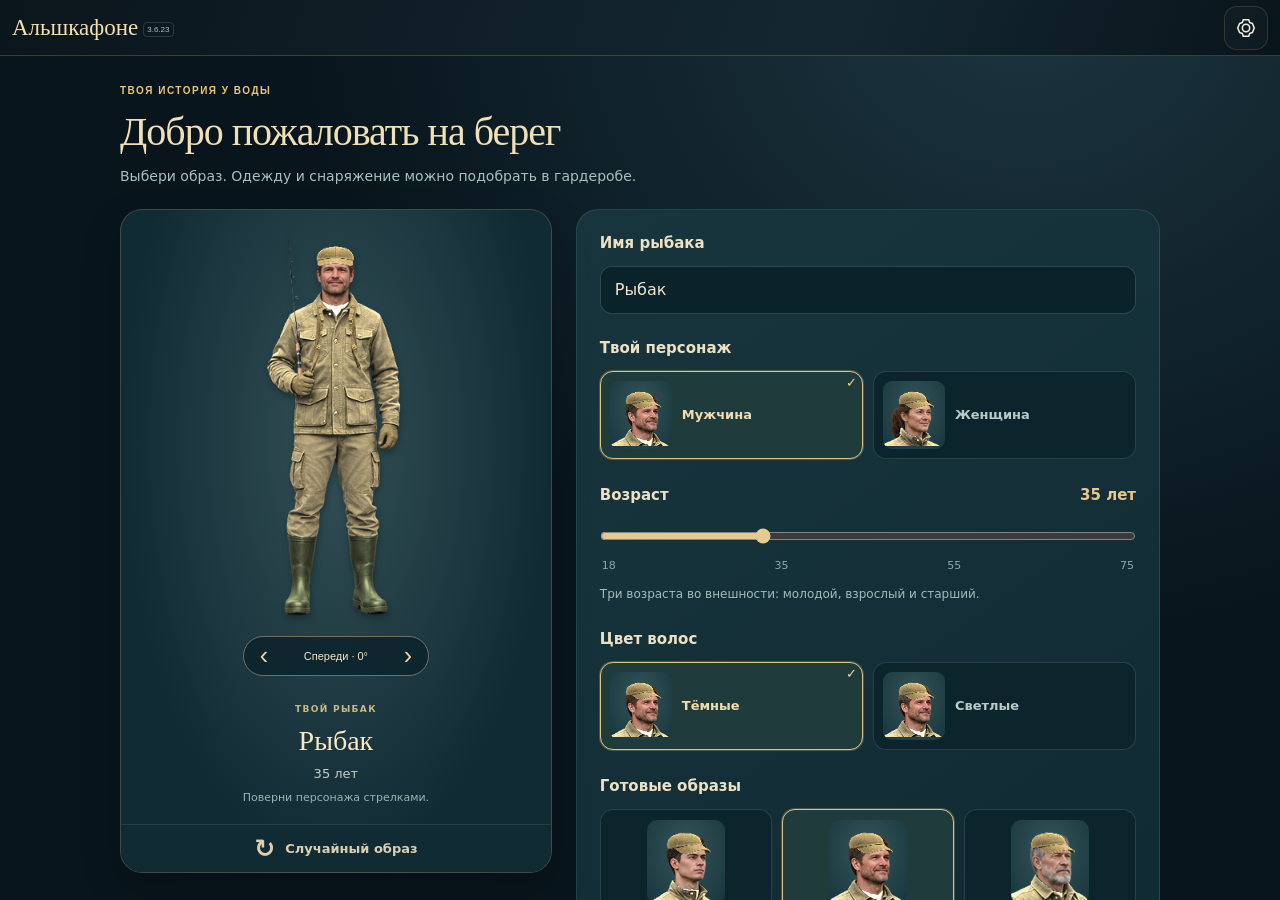
==== index.html @ 3108cfbb "Add files via upload" ====
<!doctype html>
<html lang="ru"><head><meta charset="utf-8"><meta name="viewport" content="width=device-width,initial-scale=1,viewport-fit=cover"><meta name="theme-color" content="#08151c"><meta name="description" content="Альшкафоне: Большая рыбалка 3.6.23. Живые водоёмы, свой дом с питомцами, коллекции снаряжения и надёжные сохранения. Реалистичные изображения и прежняя карьера."><title>Альшкафоне: Большая рыбалка 3.6.23 — Дом у воды</title><link rel="icon" href="data:image/svg+xml,%3Csvg xmlns='http://www.w3.org/2000/svg' viewBox='0 0 64 64'%3E%3Crect width='64' height='64' rx='16' fill='%230c232d'/%3E%3Cpath d='M9 32c9-16 30-20 41-6l8-10v31l-8-9C39 52 18 48 9 32Z' fill='none' stroke='%23e6bd71' stroke-width='4'/%3E%3Ccircle cx='23' cy='29' r='3' fill='%23e6bd71'/%3E%3C/svg%3E"><style>:root{color-scheme:dark;--bg:#08151c;--panel:#112630;--panel2:#17323e;--line:#ffffff16;--gold:#e6bd71;--gold2:#a4793e;--ink:#f4eddf;--muted:#91a8af;--green:#a5c8aa;--danger:#eb9c81;--radius:18px;--shadow:0 18px 60px #0005;--safe:env(safe-area-inset-bottom,0px)}
*{box-sizing:border-box}html{scroll-behavior:smooth}body{margin:0;min-width:320px;background:radial-gradient(ellipse at 80% 0,#1c3540 0,transparent 50%),var(--bg);font:15px/1.5 -apple-system,BlinkMacSystemFont,'Segoe UI',sans-serif;color:var(--ink)}button,input,select{font:inherit}button{cursor:pointer;touch-action:manipulation}button,a,input,select{-webkit-tap-highlight-color:transparent}button:disabled{cursor:not-allowed;opacity:.42}button:focus-visible,a:focus-visible,input:focus-visible,select:focus-visible{outline:3px solid #fae0a7;outline-offset:4px}button:hover:not(:disabled){filter:brightness(1.12)}button:active:not(:disabled){transform:translateY(1px)}button{color:inherit}h1,h2,h3,p{margin:0}h1,h2,.serif{font-family:Georgia,'Times New Roman',serif;font-weight:400}h1{font-size:clamp(29px,3vw,43px);line-height:1.15}h2{font-size:27px;line-height:1.2}h3{font-size:16px}img{max-width:100%;display:block}svg{max-width:100%}[hidden]{display:none!important}.icon{width:22px;height:22px;fill:none;stroke:currentColor;stroke-width:1.7;stroke-linecap:round;stroke-linejoin:round;vertical-align:middle;flex-shrink:0}.gold{color:var(--gold)}.muted{color:var(--muted)}.small{font-size:12px}.eyebrow{font-size:10px;text-transform:uppercase;letter-spacing:2.6px;color:var(--gold);font-weight:700}.stars{font-size:12px;letter-spacing:2px;color:var(--gold)}.row{display:flex;align-items:center;gap:10px}.between{justify-content:space-between}.wrap{flex-wrap:wrap}.spacer{flex:1}.topbar{min-height:86px;border-bottom:1px solid #dfbf792b;background:#09171edb;backdrop-filter:blur(16px);display:flex;align-items:center;gap:20px;padding:14px 28px;position:relative;z-index:5}.brand{display:flex;align-items:center;gap:12px;background:none;border:0;text-align:left;padding:0;min-width:226px}.brand .brand-mark{width:46px;height:46px;border:1px solid #b4914c85;border-radius:50%;display:grid;place-items:center;color:var(--gold)}.brand .icon{width:33px;height:33px;stroke-width:1.5}.brand strong{font:26px Georgia,serif;color:#f4dfae;display:block}.brand small{font-size:9px;letter-spacing:2.7px;color:#afc0c4;display:block;margin-top:2px;text-transform:uppercase}.version{font:9px/1.8 sans-serif;color:#adc1c2;border:1px solid #ffffff22;border-radius:4px;padding:2px 5px;vertical-align:middle;margin-left:7px}.player-summary{display:flex;align-items:center;gap:11px;min-width:220px}.level-seal{width:43px;height:43px;display:grid;place-items:center;border:1px solid #bd9a56;border-radius:50%;box-shadow:inset 0 0 0 4px #d5b0670d;font-size:18px;color:var(--gold);font-weight:700}.header-name{font-size:12px;font-weight:600;max-width:200px;overflow:hidden;text-overflow:ellipsis;white-space:nowrap}.xp-bar{width:180px;height:5px;background:#0005;border-radius:10px;margin:5px 0 3px;overflow:hidden}.xp-bar i{display:block;height:100%;background:linear-gradient(90deg,#ab7c37,#f3d393);border-radius:inherit}.xp-small{font-size:9px;color:var(--muted)}.wallet{display:flex;align-items:center;gap:8px;border:1px solid #c2a5713d;border-radius:30px;padding:8px 16px;background:#0002;font-size:18px;min-width:120px;justify-content:center}.wallet .icon{color:var(--gold)}.icon-button{width:43px;height:43px;display:grid;place-items:center;border-radius:13px;border:1px solid var(--line);background:#ffffff06;flex-shrink:0}.app-shell{display:grid;grid-template-columns:94px minmax(0,1fr);max-width:1700px;margin:auto;min-height:calc(100dvh - 86px)}.side-nav{padding:23px 11px;border-right:1px solid var(--line);display:flex;flex-direction:column;gap:9px;background:#07151c8a;position:sticky;top:0;height:calc(100dvh - 0px);max-height:850px}.nav-button{display:flex;flex-direction:column;justify-content:center;align-items:center;gap:6px;min-height:69px;background:none;border:1px solid transparent;border-radius:14px;color:#91aab4;font-size:9px;letter-spacing:.25px}.nav-button .icon{width:25px;height:25px}.nav-button.active{color:#f1d292;border-color:#b0924e66;background:linear-gradient(150deg,#ad87451a,#a8813f0c);box-shadow:0 5px 22px #0002}.nav-button.active .icon{filter:drop-shadow(0 0 9px #e1bc6966)}.nav-spacer{flex:1}.main{padding:26px 32px 42px;min-width:0}.section-heading{display:flex;align-items:flex-end;justify-content:space-between;gap:16px;margin-bottom:23px}.section-heading h1{margin-top:7px}.section-heading p{color:var(--muted);font-size:13px;margin-top:9px;max-width:660px}.btn{display:inline-flex;justify-content:center;align-items:center;gap:8px;min-height:44px;padding:11px 18px;border:1px solid #e1bd72aa;border-radius:11px;font-size:13px;font-weight:650;color:#252115;background:linear-gradient(150deg,#f3d69c,#c1944e);box-shadow:0 4px 13px #0002;text-decoration:none}.btn.secondary{color:var(--ink);border-color:#9eb5bd36;background:linear-gradient(130deg,#1b3541,#112731)}.btn.ghost{background:transparent;color:var(--muted);border-color:var(--line);box-shadow:none}.btn.green{background:linear-gradient(130deg,#c0dbb3,#87b196);color:#17291e;border-color:#adc8a1}.btn.danger{background:#5a322c;color:#fbe0d4;border-color:#cd806666}.btn.small{min-height:35px;padding:8px 12px;font-size:11px}.btn.wide{width:100%}.panel{border:1px solid #7f9ca128;border-radius:var(--radius);background:linear-gradient(140deg,#18323ce6,#0c202aeb);box-shadow:var(--shadow)}.panel-pad{padding:22px}.panel-title{display:flex;align-items:center;justify-content:space-between;gap:8px;margin-bottom:18px}.panel-title h2{font-size:23px}.panel-title .icon{color:var(--gold)}.tag{display:inline-flex;align-items:center;gap:5px;padding:5px 9px;background:#07161abf;border:1px solid #d9c38c2e;color:#dbc18a;font-size:10px;border-radius:7px;backdrop-filter:blur(8px)}.tag.green{color:#bad1b7;border-color:#a9d4ac44}.note{border-left:2px solid #c6a467;padding:9px 13px;font-size:12px;color:#a9b9b8;background:#e1c07606;line-height:1.7}.grid2{display:grid;grid-template-columns:repeat(2,minmax(0,1fr));gap:13px}.grid3{display:grid;grid-template-columns:repeat(3,minmax(0,1fr));gap:16px}.tabs{display:flex;gap:7px;overflow-x:auto;padding:3px 2px 13px;scrollbar-width:thin;margin-bottom:7px}.tab{flex-shrink:0;display:flex;align-items:center;justify-content:center;gap:7px;min-height:40px;border:1px solid #4b697755;background:#0b202ad9;color:#a9bec5;border-radius:10px;padding:9px 17px;font-size:12px}.tab.active{background:linear-gradient(140deg,#cba15b,#eed09b);color:#292416;border-color:#e6c27d;font-weight:700}.card{background:#0c202ab8;border:1px solid #87a1ab29;border-radius:13px;overflow:hidden}.field{margin-bottom:18px}.field>label,.field>.label{display:flex;align-items:center;justify-content:space-between;gap:10px;font-size:12px;font-weight:600;color:#c8d5d7;margin-bottom:9px}.field input[type=text],.field select,select.select{display:block;width:100%;border:1px solid #a2b5ba36;border-radius:10px;min-height:44px;color:#eee9dd;background:#091b24;padding:9px 12px}.field input[type=range],input.range{accent-color:var(--gold);width:100%;cursor:pointer}.segmented{display:flex;gap:7px;flex-wrap:wrap}.choice{min-height:39px;padding:9px 14px;border:1px solid #8ba9b033;border-radius:9px;background:#0a1d27;color:#a9bec5;font-size:12px;display:flex;align-items:center;justify-content:center;gap:6px}.choice.selected{color:#f2d48c;border-color:#e6bc71;background:#7e632023;box-shadow:0 0 0 1px #e6bc7120,inset 0 0 14px #b9914f16}.color-choice{border:2px solid #67818944;width:36px;height:36px;border-radius:50%;padding:3px;background:#0d212a;display:inline-grid;place-items:center;position:relative}.color-choice span{width:26px;height:26px;border-radius:50%;box-shadow:inset 0 2px 6px #0005}.color-choice.selected{border-color:var(--gold);box-shadow:0 0 12px #e6bd7133}.color-choice.selected:after{content:'✓';position:absolute;font-size:16px;color:white;text-shadow:0 1px 3px #000}.swatches{display:flex;gap:9px;flex-wrap:wrap}.mini-label{font-size:10px;color:var(--muted);margin-top:7px}.creator-layout{display:grid;grid-template-columns:minmax(300px,.85fr) minmax(400px,1.15fr);gap:22px;align-items:start}.avatar-stage{position:relative;min-height:680px;overflow:hidden;isolation:isolate;border:1px solid #a58d5666;border-radius:20px;background:#182d34}.avatar-backdrop{position:absolute;inset:0;background-size:cover;background-position:center;filter:brightness(.66) saturate(.85);z-index:-2}.avatar-stage:after{content:'';position:absolute;inset:0;background:linear-gradient(0deg,#081b28 0,transparent 36%,#091d2233);z-index:-1}.avatar-stage .avatar-live{position:absolute;inset:45px 0 38px;display:flex;justify-content:center;align-items:flex-end;filter:drop-shadow(6px 15px 16px #0008);transition:transform .3s;transform-origin:50% 15%;pointer-events:none}.avatar-live svg{height:100%;width:100%;max-width:330px;overflow:visible}.avatar-stage.zoom .avatar-live{transform:scale(2.6) translateY(60px)}.avatar-stage .preview-top{position:absolute;left:20px;right:20px;top:18px;display:flex;justify-content:space-between;align-items:center}.avatar-stage .preview-bottom{position:absolute;bottom:20px;left:22px;right:22px;display:flex;align-items:end;justify-content:space-between;gap:8px}.preview-name{font:29px Georgia,serif;text-shadow:0 2px 7px #000}.preview-bottom small{font-size:11px;color:#b5c8cd;display:block;margin-top:6px}.creator-panel{padding:23px}.creator-panel .two-fields{display:grid;grid-template-columns:1fr 1fr;gap:13px}.creator-footer{padding-top:18px;border-top:1px solid var(--line);display:flex;gap:10px;flex-wrap:wrap}.creator-footer .btn:first-child{flex:1}.editor-note{font-size:11px;color:#93a9b0;line-height:1.6;margin-top:12px}.status-line{padding:9px 14px;font-size:11px;color:#97b3b9;border:1px solid #5c929040;background:#19322d66;border-radius:8px;margin-bottom:17px}.fishing-layout{display:grid;grid-template-columns:minmax(0,1fr) 300px;gap:18px;align-items:start}.lake-frame{border:1px solid #b49a614f;border-radius:18px;overflow:hidden;background:#0d242c;box-shadow:var(--shadow)}.fishing-scene{height:450px;position:relative;overflow:hidden;isolation:isolate}.lake-photo{position:absolute;inset:0;width:100%;height:100%;object-fit:cover;object-position:50% 45%;z-index:-4;transition:filter .6s}.scene-shade{position:absolute;inset:0;background:linear-gradient(180deg,#07162066,transparent 30%,#00171a30);z-index:-3}.scene-loc{position:absolute;right:16px;top:16px;min-width:180px;padding:13px 17px;border:1px solid #a98f5466;background:#0b1e28d6;backdrop-filter:blur(10px);border-radius:12px;z-index:4}.scene-loc strong{font-size:14px}.scene-loc small{display:block;font-size:10px;color:#b8c4bf;margin-top:5px}.dock{position:absolute;left:-7%;bottom:-2px;width:52%;height:95px;background:repeating-linear-gradient(3deg,#5b4132 0px,#80604a 14px,#352c22 17px,#b3986a 18px);border-top:3px solid #b29869;transform:skewY(-8deg);box-shadow:0 12px 30px #0009}.dock:after{content:'';position:absolute;right:0;top:-34px;width:16px;height:100px;background:linear-gradient(90deg,#473629,#977749,#493829);border-radius:5px}.fisher-avatar{position:absolute;left:1%;bottom:11px;width:30%;min-width:120px;height:88%;z-index:2;filter:drop-shadow(5px 8px 9px #07141cb3);pointer-events:none}.fisher-avatar svg{height:100%;width:100%;max-width:none}.live-line{position:absolute;inset:0;z-index:1;width:100%;height:100%;pointer-events:none}.float-live{position:absolute;left:64%;top:63%;width:7px;height:28px;border-radius:6px;background:linear-gradient(#e44f40 0 42%,#f8ecdc 43% 70%,#171a16 71%);box-shadow:1px 3px 4px #0005;transform-origin:center bottom;animation:bob 3s ease-in-out infinite;z-index:2;pointer-events:none}.float-live.bite{animation:bite .38s infinite}.float-live.idle{opacity:0}.ripples{position:absolute;left:64.5%;top:69%;width:45px;height:12px;border:1px solid #e3d7b9b3;border-radius:50%;transform:translateX(-50%);animation:ripple 3s ease-out infinite;pointer-events:none}.ripples:before{content:'';position:absolute;inset:-9px -20px;border:1px solid #dfcda258;border-radius:50%}.scene-label{position:absolute;left:17px;bottom:15px;padding:7px 12px;border-radius:8px;background:#081d28c9;border:1px solid #c4ac6f47;font-size:11px;z-index:3;backdrop-filter:blur(8px)}.scene-label b{color:#e2c487}.scene-boat{position:absolute;left:0;bottom:5px;width:35%;z-index:3;filter:drop-shadow(2px 8px 4px #000a);pointer-events:none}.scene-phase{position:absolute;right:15px;bottom:20px;background:#0a202ac7;border:1px solid #d9bf7e42;border-radius:9px;padding:8px 12px;font-size:11px;max-width:230px;color:#ead7b4;z-index:3;backdrop-filter:blur(10px)}.water-heading{display:flex;justify-content:space-between;padding:10px 14px;color:#8fafb4;font-size:9px;letter-spacing:1.3px;text-transform:uppercase;border-top:1px solid #d0b77b34;border-bottom:1px solid #7fb9c617;background:#0e2831}.underwater{height:180px;position:relative;background:#123938}.underwater canvas{width:100%;height:100%;display:block}.under-hint{position:absolute;bottom:7px;left:11px;font-size:9px;color:#b7cbc275;text-shadow:0 1px 3px #000}.control-panel{padding:20px}.phase-title{font-size:29px;margin:8px 0 9px}.phase-msg{color:#a8bdc4;font-size:12px;min-height:57px;line-height:1.7}.meter{height:10px;border-radius:10px;background:#020b1099;overflow:hidden;border:1px solid #7d9c991f;position:relative}.meter i{display:block;height:100%;width:0%;border-radius:inherit;transition:width .12s linear;background:linear-gradient(90deg,#65a48e,#d4da94)}.meter.tension i{background:linear-gradient(90deg,#7ebba2 0%,#cdd47a 40%,#e5b266 70%,#e47764 100%)}.gauge-row{display:flex;align-items:center;justify-content:space-between;font-size:11px;color:#adc0c6;margin-bottom:8px}.gauge-row b{font-size:13px;color:#e7ce97}.fishing-control{margin:19px 0}.action-main{width:100%;min-height:58px;font-size:20px;font-family:Georgia,serif;box-shadow:0 0 24px #d6a34c24;margin-top:18px;user-select:none;-webkit-user-select:none;touch-action:none}.action-main.holding{background:linear-gradient(145deg,#b9893f,#f7d7a0);box-shadow:0 0 0 3px #f5d69c33,0 0 30px #d5b0644d}.cancel-btn{font-size:10px;border:0;background:none;color:#8fa8ae;text-align:center;width:100%;padding:10px}.rod-mini{display:flex;align-items:center;gap:12px;padding:13px 0;border-top:1px solid var(--line);border-bottom:1px solid var(--line);margin:15px 0}.rod-mini img{width:58px;height:70px;object-fit:contain;border-radius:7px;background:#0b1d27}.rod-mini strong{display:block;font-size:12px}.rod-mini small{display:block;font-size:10px;color:#a1bac2;margin:5px 0}.gear-stat{display:flex;justify-content:space-between;color:#9db3b9;font-size:10px;margin:6px 0}.gear-stat span:last-child{color:#d5bf8c}.helptext{color:#849fa7;font-size:10px;line-height:1.7;margin-top:12px}.bait-panel{padding:16px 18px;margin-top:16px;border:1px solid #b69d6352;border-radius:14px;background:#102934b8}.bait-title{display:flex;align-items:center;justify-content:space-between;margin-bottom:12px;font-size:12px}.bait-list{display:flex;gap:9px;overflow:auto;padding:2px 2px 5px;scrollbar-width:thin}.bait-card{flex:1;min-width:79px;max-width:115px;padding:7px 6px;border:1px solid #9fb4b03d;background:linear-gradient(150deg,#173440,#0c1e28);border-radius:11px;position:relative;display:flex;flex-direction:column;align-items:center}.bait-card img{height:47px;width:65px;object-fit:contain;border-radius:5px;mix-blend-mode:screen}.bait-card b{font-size:10px;font-weight:500;margin-top:5px;white-space:nowrap}.bait-card small{font-size:9px;color:#8aa4aa;margin-top:2px}.bait-card.selected{border-color:var(--gold);box-shadow:inset 0 0 14px #deb46012,0 0 10px #deb46019}.bait-card.selected:after{content:'✓';position:absolute;right:4px;top:3px;font-size:10px;color:var(--gold)}.location-grid{display:grid;grid-template-columns:repeat(4,minmax(0,1fr));gap:16px}.location-card{position:relative;overflow:hidden;min-height:290px;border:1px solid #b49a6144;border-radius:16px;background:#0d2028;display:flex;flex-direction:column}.location-art{height:145px;position:relative;overflow:hidden;background:#234353}.location-art img{width:100%;height:100%;object-fit:cover;object-position:center 28%;transition:transform .4s}.location-card:hover .location-art img{transform:scale(1.04)}.location-art:after{content:'';position:absolute;inset:0;background:linear-gradient(0deg,#0d2028,transparent 65%)}.location-art .tag{position:absolute;right:10px;top:10px;z-index:1}.location-content{padding:0 17px 17px;flex:1;display:flex;flex-direction:column}.location-content h3{font:22px Georgia,serif;margin-bottom:8px}.location-content p{font-size:11px;color:#97afb7;line-height:1.7;margin-bottom:12px;flex:1}.location-content .btn{font-size:11px}.location-species{font-size:10px;color:#c0ab7e;margin-bottom:14px}.location-card.locked .location-art{opacity:.5}.house-layout{display:grid;grid-template-columns:minmax(0,1.3fr) minmax(300px,.7fr);gap:20px}.house-scene{min-height:730px;position:relative;overflow:hidden;border:1px solid #b89a5c80;border-radius:19px;background:#5b3925;isolation:isolate}.house-back{position:absolute;inset:0;width:100%;height:100%;object-fit:cover;object-position:center;z-index:-5;transition:filter .6s}.house-glow{position:absolute;inset:0;z-index:-3;pointer-events:none;mix-blend-mode:soft-light;transition:background .5s}.house-scene:after{content:'';position:absolute;inset:0;z-index:2;pointer-events:none;border-radius:inherit;box-shadow:inset 0 -90px 65px #050e18bb,inset 0 55px 45px #030d1480}.house-top{position:absolute;left:18px;right:18px;top:19px;z-index:3;display:flex;justify-content:space-between;gap:8px}.house-name{font:26px Georgia,serif;color:#f7e4bd;text-shadow:0 2px 5px #000}.house-owner{font-size:10px;color:#ead8ba;margin-top:5px}.home-hotspot{position:absolute;z-index:4;display:flex;align-items:center;gap:6px;border:1px solid #eed49a78;background:#0c222cde;backdrop-filter:blur(8px);padding:8px 11px;font-size:11px;color:#ead5aa;border-radius:9px;box-shadow:0 3px 16px #0005}.home-hotspot .icon{width:17px;height:17px}.hot-rack{top:42%;left:12%}.hot-bag{top:67%;right:8%}.hot-trophy{top:28%;right:5%}.house-bottom{position:absolute;bottom:19px;left:18px;right:18px;z-index:4;display:flex;align-items:center;justify-content:space-between;gap:8px}.house-bottom .btn{background:#0c222ee3;border-color:#d2ba8366;color:#f2dcae}.room-rug{position:absolute;width:64%;left:10%;bottom:8%;z-index:0;filter:drop-shadow(0 4px 3px #0008);pointer-events:none}.room-desk{position:absolute;width:48%;right:4%;bottom:15%;z-index:1;filter:drop-shadow(1px 10px 9px #0007);transition:all .4s;pointer-events:none}.room-desk.wall{right:46%;bottom:24%;width:41%}.room-plant{position:absolute;bottom:28%;right:3%;width:18%;z-index:2;filter:drop-shadow(0 4px 8px #0008)}.room-trophy{position:absolute;right:6%;top:33%;width:31%;height:103px;border:5px solid #695037;border-radius:50%;background:radial-gradient(ellipse,#3b362c,#25231c);display:flex;align-items:center;justify-content:center;box-shadow:0 3px 10px #000a;z-index:1;transform:rotate(-3deg)}.room-trophy img{width:88%;height:72%;object-fit:contain;filter:drop-shadow(0 5px 3px #0009)}.room-trophy small{position:absolute;bottom:5px;font-size:9px;color:#f0d59c}.room-rack{position:absolute;top:46%;left:14%;width:26%;height:22%;z-index:1;background:repeating-linear-gradient(90deg,#4a301f 0,#67472c 8px,#4c3521 9px,#4f3422 40px);border:4px solid #755235;border-top:9px solid #a57c4e;border-bottom:14px solid #9c7043;border-radius:3px;box-shadow:2px 5px 10px #0009;display:flex;align-items:end;justify-content:space-evenly;gap:2px;padding:4px}.room-rack .mini-rod{height:106%;width:18%;overflow:visible;filter:drop-shadow(1px 2px 1px #000b)}.house-controls .field{margin-bottom:20px}.house-controls h2{margin-bottom:19px}.house-controls .note{margin-top:18px}.house-controls .choice{font-size:11px;flex:1;padding:8px 9px}.house-preview-palette{height:26px;width:26px;border-radius:5px;display:inline-block}.inventory-layout{display:grid;grid-template-columns:310px minmax(0,1fr);gap:20px}.inventory-avatar{height:600px;min-height:600px;position:sticky;top:20px}.inventory-avatar .avatar-live{inset:50px 0 60px}.inventory-avatar .preview-name{font-size:24px}.equip-grid{display:grid;grid-template-columns:repeat(2,minmax(0,1fr));gap:11px}.equip-card{display:flex;align-items:center;gap:13px;padding:13px;background:#0c2029b8;border:1px solid #b9a26333;border-radius:13px;min-height:128px;position:relative}.equip-card .gear-art{width:83px;height:95px;flex-shrink:0;background:#152d36;border-radius:9px;overflow:hidden;display:flex;align-items:center;justify-content:center}.gear-art img{width:100%;height:100%;object-fit:contain;mix-blend-mode:screen}.equip-card small{font-size:10px;color:#9eb4ba;display:block}.equip-card strong{font-size:12px;display:block;margin:4px 0 6px}.equip-card .btn{margin-top:9px;font-size:10px;min-height:31px;padding:6px 11px}.bonus-row{display:grid;grid-template-columns:repeat(4,1fr);gap:9px;margin-bottom:17px}.bonus{padding:13px 8px;text-align:center;border:1px solid #8ca0a72b;border-radius:10px;background:#102730}.bonus small{font-size:9px;display:block;color:#8ea8b1}.bonus b{font:22px Georgia,serif;color:#e4c88d;display:block;margin-top:5px}.shop-grid{display:grid;grid-template-columns:repeat(4,minmax(0,1fr));gap:14px}.product-card{border:1px solid #849da330;background:linear-gradient(150deg,#19333e,#0e222c);border-radius:14px;padding:16px;display:flex;flex-direction:column;min-height:305px;position:relative}.product-art{height:114px;display:flex;align-items:center;justify-content:center;margin-bottom:15px;background:radial-gradient(ellipse at 50% 70%,#3b566040,transparent 70%);border-radius:8px;overflow:hidden}.product-art img{max-width:92%;height:105px;object-fit:contain;mix-blend-mode:screen}.product-art svg{height:96px;max-width:95%}.product-card h3{font-size:13px;margin:5px 0 7px}.product-card p{font-size:10px;color:#9ab1ba;line-height:1.7;flex:1;margin-bottom:13px}.product-meta{display:flex;align-items:center;justify-content:space-between;font-size:10px;color:#94a9ae;margin-bottom:10px}.product-card .btn{font-size:11px;min-height:38px;padding:8px 9px}.owned-label{position:absolute;right:10px;top:10px;font-size:9px;color:#b6d2b2;border:1px solid #809a7166;border-radius:5px;padding:2px 6px;background:#183128}.empty{padding:45px 24px;text-align:center;color:#91aab2;border:1px dashed #78909655;border-radius:15px}.empty .icon{height:46px;width:46px;color:#c5a96f;margin-bottom:15px}.empty h2{color:#e8d8b9;margin-bottom:10px}.empty p{font-size:12px;max-width:440px;margin:auto;line-height:1.8}.empty .btn{margin-top:20px}.bag-grid{display:grid;grid-template-columns:repeat(3,minmax(0,1fr));gap:13px}.catch-card{background:linear-gradient(130deg,#15323b,#0a1e27);border:1px solid #869b9733;border-radius:12px;padding:16px;position:relative}.catch-card img{height:90px;width:100%;object-fit:contain;filter:drop-shadow(0 6px 5px #0007);margin:8px 0 13px}.catch-card h3{font:24px Georgia,serif;margin-bottom:6px}.catch-card .fish-meta{display:flex;justify-content:space-between;font-size:11px;color:#9fb6bb}.catch-card .btn{width:100%;margin-top:14px;font-size:11px}.favorite{position:absolute;top:7px;right:7px;background:none;border:0;color:#8fa8b0;padding:5px}.favorite.on{color:#e5c278}.fish-collection{display:grid;grid-template-columns:repeat(4,minmax(0,1fr));gap:14px}.species-card{position:relative;background:#102731;border:1px solid #bfa36b33;border-radius:13px;padding:20px 16px;text-align:center}.species-card img{height:100px;width:100%;object-fit:contain;filter:drop-shadow(1px 7px 4px #0005);margin:12px 0}.species-card.unknown img{filter:brightness(.3) grayscale(1);opacity:.6}.species-card h3{font:24px Georgia,serif}.species-card p{font-size:10px;color:#91aab2;margin:8px 0;line-height:1.6}.record-row{font-size:11px;color:#d4bc87;margin-top:11px}.quest-grid{display:grid;grid-template-columns:repeat(3,minmax(0,1fr));gap:14px}.quest{padding:22px;background:#102832;border:1px solid #c1a76c33;border-radius:14px}.quest .icon{color:#d3b578;width:29px;height:29px}.quest h3{margin:13px 0 6px}.quest p{font-size:11px;color:#9db3ba;min-height:34px}.quest .meter{margin:16px 0 8px}.quest .btn{width:100%;margin-top:12px;font-size:11px}.modal-backdrop{position:fixed;inset:0;background:#02090de0;backdrop-filter:blur(10px);z-index:50;display:flex;align-items:center;justify-content:center;padding:22px}.dialog{width:min(620px,100%);max-height:calc(100dvh - 44px);overflow:auto;border:1px solid #c7a66b80;border-radius:22px;background:linear-gradient(145deg,#183440,#0b202a);box-shadow:0 28px 110px #000d;scrollbar-width:thin}.dialog-head{position:sticky;top:0;background:#0e2631f2;backdrop-filter:blur(12px);padding:20px 23px;border-bottom:1px solid var(--line);display:flex;justify-content:space-between;align-items:center;z-index:2}.dialog-head h2{font-size:26px}.dialog-body{padding:23px}.dialog-foot{display:flex;gap:10px;flex-wrap:wrap;padding:0 23px 23px}.dialog-foot .btn{flex:1}.dialog .settings-row{padding:13px 0;border-bottom:1px solid var(--line);display:flex;gap:12px;align-items:center;justify-content:space-between}.settings-row strong{display:block;font-size:12px}.settings-row small{display:block;font-size:10px;color:#8eabb5;margin-top:5px;max-width:330px}.toggle{width:46px;height:27px;border:1px solid #91acb44d;background:#0a1921;border-radius:50px;position:relative;flex-shrink:0}.toggle i{width:19px;height:19px;background:#5b777f;border-radius:50%;position:absolute;left:3px;top:3px;transition:.2s}.toggle.on{background:#a98442;border-color:#e0c382}.toggle.on i{background:#ffebba;left:22px}.modal-copy{font-size:13px;color:#b2c7ce;line-height:1.9}.result{padding-top:5px;text-align:center}.result h2{font-size:41px;margin:13px 0 0}.catch-hero{height:180px;display:flex;align-items:center;justify-content:center;position:relative;background:radial-gradient(ellipse,#b5a45b22,transparent 65%)}.catch-hero img{width:85%;max-height:145px;object-fit:contain;filter:drop-shadow(0 13px 7px #000a)}.catch-record{display:inline-block;color:#eed18f;border:1px solid #d4b4694a;border-radius:8px;padding:5px 10px;font-size:10px}.result-stats{display:grid;grid-template-columns:repeat(3,1fr);gap:8px;margin:20px 0}.result-stats div{padding:12px 6px;background:#081d27;border:1px solid #97b7bc22;border-radius:10px}.result-stats small{font-size:9px;color:#8ba6b2;display:block}.result-stats b{font:27px Georgia,serif;color:#efd5a1;display:block;margin-top:6px}.result-actions{display:grid;grid-template-columns:1fr 1fr;gap:10px;margin-top:20px}.result-actions .release{grid-column:1/-1}.toasts{position:fixed;left:50%;bottom:26px;transform:translateX(-50%);z-index:100;display:flex;flex-direction:column;align-items:center;gap:8px;max-width:min(90vw,550px);pointer-events:none}.toast{padding:12px 18px;border:1px solid #c2a15f7a;border-radius:12px;background:#112e39ee;backdrop-filter:blur(14px);font-size:12px;color:#eddfc2;box-shadow:0 10px 30px #0008;animation:toastin .2s ease-out;text-align:center}.storage-warning{padding:12px 16px;border:1px solid #b1774a85;background:#462b21;color:#f2d0ad;font-size:12px;border-radius:10px;margin-bottom:16px}.runtime-error{position:fixed;bottom:100px;left:5%;right:5%;z-index:150;background:#4a2b2b;color:#ffe7c9;padding:16px;border:1px solid #b47a6d;border-radius:12px;font:12px/1.6 monospace;white-space:pre-wrap}.screen-foot{margin-top:25px;color:#75929a;font-size:10px;display:flex;justify-content:space-between;gap:10px;flex-wrap:wrap}.screen-foot span{display:flex;align-items:center;gap:5px}.screen-foot .icon{height:13px;width:13px}.gallery-caption{color:#98afb4;font-size:10px;margin-top:9px}.reduce *{scroll-behavior:auto!important;animation-duration:.001s!important;transition:none!important}@keyframes bob{0%,100%{transform:translateY(0) rotate(1deg)}50%{transform:translateY(4px) rotate(-3deg)}}@keyframes bite{0%,100%{transform:translateY(0) rotate(7deg)}50%{transform:translateY(13px) rotate(-10deg)}}@keyframes ripple{0%{transform:translateX(-50%) scale(.55);opacity:.8}100%{transform:translateX(-50%) scale(1.8);opacity:0}}@keyframes toastin{from{opacity:0;transform:translateY(7px)}to{opacity:1;transform:none}}
@media(min-width:1600px){.main{padding:32px 45px}.fishing-scene{height:520px}.underwater{height:200px}.fishing-layout{grid-template-columns:minmax(0,1fr) 340px}.house-scene{min-height:800px}}
@media(max-width:1200px){.topbar{padding:14px 20px;gap:14px}.main{padding:23px 22px}.location-grid,.shop-grid,.fish-collection{grid-template-columns:repeat(3,minmax(0,1fr))}.fishing-layout{grid-template-columns:minmax(0,1fr) 270px;gap:14px}.fishing-scene{height:410px}.control-panel{padding:16px}.house-layout{grid-template-columns:minmax(0,1.1fr) minmax(290px,.8fr);gap:15px}.inventory-layout{grid-template-columns:250px minmax(0,1fr)}.equip-card{padding:10px;gap:9px}.equip-card .gear-art{width:60px;height:80px}.creator-layout{grid-template-columns:minmax(280px,.8fr) minmax(340px,1.1fr)}.creator-panel{padding:20px}.bag-grid{grid-template-columns:repeat(2,minmax(0,1fr))}}
@media(max-width:980px){.topbar .player-summary{min-width:0}.xp-bar{width:125px}.brand{min-width:200px}.brand strong{font-size:23px}.topbar{gap:10px}.wallet{min-width:105px;font-size:16px;padding:8px 12px}.fishing-layout{grid-template-columns:1fr}.fishing-scene{height:470px}.control-panel{display:grid;grid-template-columns:1.1fr 1fr;gap:13px 24px}.control-intro{grid-column:1}.control-rod{grid-column:2;grid-row:1/3}.fishing-control{margin:0;grid-column:1}.control-bottom{grid-column:1/-1}.control-panel .phase-msg{min-height:36px}.control-panel .phase-title{font-size:27px}.rod-mini{margin-top:0;padding-top:0;border-top:none}.house-layout{grid-template-columns:1fr}.house-scene{min-height:670px;max-width:none}.house-controls{display:grid;grid-template-columns:1fr 1fr;gap:0 20px}.house-controls h2,.house-controls .note,.house-controls>.btn{grid-column:1/-1}.inventory-layout{grid-template-columns:230px minmax(0,1fr)}.equip-grid{grid-template-columns:1fr}.bonus-row{grid-template-columns:repeat(2,1fr)}.inventory-avatar{height:590px;min-height:590px}.creator-layout{gap:15px;grid-template-columns:minmax(250px,.8fr) minmax(300px,1fr)}.creator-panel .two-fields{grid-template-columns:1fr;gap:0}.creator-panel{padding:18px}.creator-footer .btn{width:100%}.avatar-stage{min-height:720px}.shop-grid,.location-grid{grid-template-columns:repeat(2,minmax(0,1fr))}.quest-grid{grid-template-columns:repeat(2,minmax(0,1fr))}.fish-collection{grid-template-columns:repeat(2,minmax(0,1fr))}}
@media(max-width:700px){.topbar{min-height:72px;padding:11px 13px;gap:9px;flex-wrap:wrap}.brand{min-width:0;flex:1}.brand strong{font-size:20px}.brand small{font-size:7px;letter-spacing:1.7px}.brand .brand-mark{width:33px;height:33px}.brand .icon{width:24px;height:24px}.version{font-size:8px;margin-left:4px}.player-summary{display:none}.wallet{min-width:0;font-size:14px;padding:6px 10px}.wallet .icon{height:17px;width:17px}.topbar>.icon-button{width:34px;height:34px;border-radius:9px}.topbar>.icon-button .icon{width:19px;height:19px}.app-shell{display:block;min-height:calc(100dvh - 72px)}.main{padding:20px 14px calc(100px + var(--safe))}.side-nav{position:fixed;left:0;right:0;bottom:0;top:auto;height:calc(67px + var(--safe));max-height:none;padding:6px 6px calc(7px + var(--safe));z-index:20;display:grid;grid-template-columns:repeat(7,minmax(0,1fr));border:0;border-top:1px solid #a3895650;background:#071820f5;backdrop-filter:blur(18px);gap:1px}.nav-button{min-height:51px;border-radius:9px;font-size:8px;gap:5px;padding:4px 1px;letter-spacing:0}.nav-button .icon{width:21px;height:21px}.nav-spacer{display:none}.section-heading{gap:12px;margin-bottom:17px;align-items:start}.section-heading h1{font-size:30px}.section-heading p{font-size:11px;line-height:1.7;margin-top:7px}.section-heading>.btn{padding:8px 10px;font-size:10px;min-height:35px}.section-heading>.btn .icon{width:16px;height:16px}.eyebrow{font-size:8px;letter-spacing:2px}.creator-layout{display:flex;flex-direction:column;gap:16px}.avatar-stage{width:100%;height:430px;min-height:430px}.avatar-stage .avatar-live{inset:25px 0 15px}.avatar-live svg{max-width:225px}.avatar-stage .preview-bottom{bottom:15px;left:17px;right:17px}.preview-name{font-size:24px}.preview-bottom small{font-size:10px}.avatar-stage.zoom .avatar-live{transform:scale(2.35) translateY(43px)}.creator-panel{width:100%;padding:19px 17px}.creator-panel .two-fields{grid-template-columns:1fr 1fr;gap:12px}.choice{padding:9px 11px;font-size:11px;min-height:40px}.creator-footer .btn{width:auto}.creator-footer{flex-wrap:wrap}.creator-footer .btn:first-child{flex-basis:100%}.creator-footer .btn:last-child{width:100%}.fishing-layout{gap:14px}.fishing-scene{height:390px}.scene-loc{top:12px;right:11px;min-width:145px;padding:9px 11px}.scene-loc strong{font-size:12px}.scene-loc small{font-size:9px}.fisher-avatar{left:-1%;width:36%;min-width:130px;height:87%;bottom:10px}.scene-label{bottom:13px;left:10px;font-size:9px;padding:6px 9px}.scene-phase{right:11px;bottom:15px;font-size:9px;max-width:185px;padding:7px 9px}.underwater{height:150px}.water-heading{font-size:8px;letter-spacing:.6px;padding:9px 11px}.control-panel{padding:17px;gap:10px 16px;grid-template-columns:1fr}.control-intro,.control-rod,.fishing-control,.control-bottom{grid-column:auto;grid-row:auto}.control-rod{display:none}.phase-title{margin-top:5px;font-size:27px!important}.phase-msg{min-height:0!important}.control-intro .eyebrow{font-size:9px}.fishing-control{display:grid;grid-template-columns:1fr 1fr;gap:8px 14px}.fishing-control .action-main,.fishing-control .cancel-btn{grid-column:1/-1}.fishing-control .action-main{margin-top:6px;min-height:57px;font-size:23px}.cancel-btn{padding:6px}.control-bottom .helptext{margin-top:0;font-size:10px}.bait-panel{padding:13px 11px;margin-top:12px}.bait-list{gap:7px}.bait-card{min-width:67px;padding:6px 5px}.bait-card img{width:52px;height:38px}.bait-card b{font-size:9px}.bait-card small{font-size:8px}.bait-title{font-size:11px}.house-scene{height:610px;min-height:610px}.house-controls{padding:19px 17px;gap:0 13px}.house-controls .field{margin-bottom:19px}.house-controls .segmented{gap:5px}.house-controls .choice{padding:7px 9px;min-width:65px;font-size:10px;flex-basis:45%}.house-name{font-size:23px}.house-owner{font-size:9px}.home-hotspot{font-size:10px;padding:7px 9px}.room-trophy{height:78px}.house-bottom{left:13px;right:13px}.house-bottom .btn{font-size:10px;padding:8px 11px;min-height:38px}.inventory-layout{display:block}.inventory-avatar{position:relative;top:0;height:360px;min-height:360px;margin-bottom:17px}.inventory-avatar .avatar-live{inset:15px 0 8px}.inventory-avatar .avatar-live svg{max-width:200px}.inventory-avatar .preview-name{font-size:23px}.equip-grid{grid-template-columns:repeat(2,minmax(0,1fr));gap:9px}.equip-card{display:block;padding:11px;min-height:235px}.equip-card .gear-art{width:100%;height:95px;margin-bottom:10px}.equip-card .gear-art img{width:80px;max-height:95px}.equip-card strong{font-size:11px;min-height:33px}.equip-card .btn{width:100%;font-size:9px}.bonus-row{grid-template-columns:repeat(4,1fr);gap:6px}.bonus{padding:10px 4px}.bonus small{font-size:8px}.bonus b{font-size:19px}.tabs{gap:5px;padding-bottom:10px}.tab{padding:9px 12px;font-size:11px;min-height:38px}.shop-grid{gap:10px}.product-card{padding:12px;min-height:290px}.product-art{height:95px;margin-bottom:10px}.product-art img{height:87px}.product-card h3{font-size:12px}.product-card p{font-size:10px}.product-card .btn{font-size:10px}.location-grid{gap:11px}.location-art{height:125px}.location-content{padding:0 13px 14px}.location-content h3{font-size:21px}.location-content p{font-size:10px}.location-card{min-height:300px}.location-content .btn{font-size:10px;padding:8px}.bag-grid{grid-template-columns:repeat(2,minmax(0,1fr));gap:10px}.catch-card{padding:12px}.catch-card img{height:70px}.catch-card h3{font-size:22px}.catch-card .fish-meta{font-size:9px}.catch-card .btn{font-size:9px;padding:8px}.quest-grid{gap:11px}.quest{padding:16px}.quest h3{font-size:14px}.quest p{font-size:10px}.quest .btn{font-size:10px;padding:8px}.fish-collection{gap:11px}.species-card{padding:16px 12px}.species-card img{height:75px}.species-card h3{font-size:24px}.modal-backdrop{padding:10px}.dialog{max-height:calc(100dvh - 20px);border-radius:17px}.dialog-head{padding:16px 17px}.dialog-head h2{font-size:24px}.dialog-body{padding:18px 16px}.dialog-foot{padding:0 16px 18px}.dialog .icon-button{width:37px;height:37px}.result h2{font-size:35px}.catch-hero{height:145px}.catch-hero img{max-height:122px}.result-stats b{font-size:24px}.result-actions .btn{font-size:12px;padding:10px}.toasts{bottom:calc(83px + var(--safe));max-width:92vw;width:max-content}.toast{font-size:11px;padding:10px 14px}.screen-foot{margin-top:22px;font-size:9px}.settings-row strong{font-size:12px}.settings-row small{font-size:10px}.scene-boat{width:43%}}
@media(max-width:370px){.brand .brand-mark{display:none}.brand strong{font-size:19px}.main{padding-left:10px;padding-right:10px}.fishing-scene{height:345px}.scene-loc{min-width:135px}.creator-panel .two-fields{grid-template-columns:1fr;gap:0}.house-controls{grid-template-columns:1fr}.house-scene{min-height:530px;height:530px}.bonus-row{grid-template-columns:repeat(2,1fr)}.nav-button{font-size:7px}.section-heading h1{font-size:27px}.section-heading>.btn{font-size:9px}.scene-phase{max-width:155px}.location-grid{grid-template-columns:1fr}.location-art{height:170px}}
/* Prevent intrinsic-width children (canvas, cards) from stretching narrow screens. */
.fishing-layout>*,.creator-layout>*,.house-layout>*,.inventory-layout>*,.control-panel>*{min-width:0}.lake-frame,.bait-panel,.bait-list,.control-panel,.house-controls,.creator-panel{min-width:0;max-width:100%}.lake-photo{object-position:50% 35%}.fishing-layout{grid-template-columns:minmax(0,1fr) 300px}
@media(min-width:1600px){.fishing-layout{grid-template-columns:minmax(0,1fr) 340px}}
@media(min-width:981px) and (max-width:1200px){.fishing-layout{grid-template-columns:minmax(0,1fr) 270px}}
@media(max-width:980px){.fishing-layout{grid-template-columns:minmax(0,1fr)}}
@media(max-width:700px){
 .fishing-mode .main{padding-bottom:calc(260px + var(--safe))}
 .fishing-mode .fishing-control{position:fixed;z-index:23;left:10px;right:10px;bottom:calc(72px + var(--safe));padding:12px;border:1px solid #bf9b5e77;border-radius:15px;background:#09212bf5;backdrop-filter:blur(14px);box-shadow:0 -8px 35px #020c1899;gap:5px 13px}
 .fishing-mode .fishing-control>div{margin-top:0!important}
 .fishing-mode .fishing-control .gauge-row{font-size:10px;margin-bottom:5px}
 .fishing-mode .fishing-control .gauge-row b{font-size:11px}
 .fishing-mode .fishing-control .meter{height:7px}
 .fishing-mode .fishing-control .action-main{min-height:48px;font-size:21px;margin-top:5px;padding:9px 12px}
 .fishing-mode .fishing-control .cancel-btn{padding:4px;min-height:22px;font-size:10px}
 .fishing-mode .control-panel{padding:15px}
 .fishing-scene{height:clamp(260px,calc(100svh - 360px),390px)}
}
@media(max-width:700px){.topbar>.spacer{display:none}.fishing-mode .toasts{bottom:calc(225px + var(--safe))}}
@media(max-width:480px){.brand .brand-mark{display:none}.brand{gap:0}.brand strong{white-space:nowrap}.topbar{gap:8px}}
/* The added work table is placed in the foreground, rather than on the photo's table. */
.room-desk{bottom:-5%;width:49%;right:2%}.room-desk.wall{bottom:5%;right:44%;width:42%}
/* 3.1 — interactive photographic edition */
:root{--gold:#edc477;--line:#c6a65f32;--radius:15px}
.topbar{border-bottom-color:#ad884655;background:linear-gradient(110deg,#0b151c,#142731 65%,#09151b)}
.panel{border-color:#ab914e52;background:linear-gradient(140deg,#17303beb,#0c1b24f2)}
.main{padding-top:24px}.screen-foot{gap:12px}
.section-heading{margin-bottom:20px}.section-heading h1{font-size:clamp(28px,3vw,40px)}
.creator-layout{grid-template-columns:minmax(270px,.8fr) minmax(360px,1.2fr);align-items:stretch}
.avatar-stage.photographic{min-height:650px;isolation:isolate;background:#10212a;border-color:#c1a16080}
.avatar-stage.photographic .avatar-backdrop{background-size:cover;background-position:center;filter:brightness(.6)}
.avatar-stage.photographic .avatar-live{inset:0;align-items:flex-end;filter:none;z-index:0}
.photo-person{display:block;height:100%;max-height:100%;width:100%;object-fit:contain;object-position:50% 100%;pointer-events:none}
.photographic .avatar-live>.photo-person{width:100%;height:100%;max-height:100%;object-fit:contain;object-position:center bottom}
.photographic .preview-top,.photographic .preview-bottom{z-index:3}
.photographic .preview-bottom{left:0;bottom:0;right:0;padding:65px 22px 22px;background:linear-gradient(transparent,#07151bec)}
.photographic .preview-name{font-size:30px}
.avatar-stage.photographic.zoom .avatar-live{transform:scale(1.65);transform-origin:50% 30%}
.creator-panel{padding:24px;display:flex;flex-direction:column}
.preset-grid{display:grid;grid-template-columns:1fr 1fr;gap:12px}
.photo-preset{position:relative;overflow:hidden;padding:0;border:1px solid #768e8b55;border-radius:13px;background:#091d26;text-align:left}
.photo-preset>div{height:177px;background:linear-gradient(#1b3541,#0a1e26);overflow:hidden}
.photo-preset .photo-person{height:290px;object-fit:cover;object-position:center 15%;width:100%}
.photo-preset strong{display:block;padding:11px 14px;font-size:12px;font-weight:500;color:#a9bec5}
.photo-preset.selected{border-color:#f2cc7c;box-shadow:0 0 0 1px #edc47755,0 0 15px #d9ad5326}
.photo-preset.selected strong{background:linear-gradient(120deg,#cfa45d33,#bea0570a);color:#f5d795}
.photo-preset>.icon{position:absolute;right:9px;bottom:10px;color:#f4cf7e;width:18px;height:18px}
.starter-row{display:grid;grid-template-columns:repeat(5,minmax(0,1fr));gap:7px}
.starter-row>div{background:#0b1b24;border:1px solid #b4965566;border-radius:9px;padding:8px 4px;text-align:center}
.starter-row img{height:65px;width:100%;object-fit:contain;border-radius:5px;mix-blend-mode:screen}
.starter-row small{display:block;font-size:10px;color:#a9bcc2;margin-top:6px}
.creator-panel .note{font-size:11px;margin-bottom:19px}.creator-footer{margin-top:auto}
.time-strip{display:flex;justify-content:space-between;align-items:center;gap:14px;margin-bottom:17px;background:#0d222c;padding:13px 17px;border:1px solid #b495574d;border-radius:13px}
.time-strip p{font-size:11px;color:#a1b7b9;margin-top:4px}.time-strip .choice{font-size:11px;min-height:37px;padding:7px 10px}.time-strip .choice .icon{width:16px;height:16px}
.fishing-scene.photo-fishing{height:440px}
.photo-fishing .lake-photo{object-fit:cover;object-position:70% 52%;filter:none;transition:filter .8s}
.photo-fishing .scene-shade{background:linear-gradient(90deg,#06131f55,transparent 46%),linear-gradient(0deg,#07161d55,transparent 30%)}
.photo-fishing .fisher-avatar{left:2%;bottom:-1px;height:96%;width:34%;min-width:0;z-index:2;filter:drop-shadow(4px 6px 6px #05121abb)}
.photo-fishing.female-scene .fisher-avatar{left:0;bottom:0;width:47%;height:89%}
.fisher-avatar .casting-photo{object-fit:contain;object-position:left bottom;max-width:100%;height:100%;width:100%}
.photo-fishing .dock{width:43%;left:-3%;height:67px;bottom:0;transform:perspective(500px) rotateX(20deg) rotateZ(-5deg);background:linear-gradient(110deg,#352e23,#766044);border-top:1px solid #cab083;box-shadow:0 6px 12px #07121caa;opacity:.9}
.photo-fishing .dock:after{display:none}
.lake-frame{border-color:#c5a36385;box-shadow:0 16px 42px #0006}
.water-heading{border-top:1px solid #ccab6255;border-bottom:1px solid #c8ac5e33;background:#10272c;color:#c9cba9;padding:9px 15px}
.underwater{height:250px}.under-hint{font-size:9px;opacity:.8;max-width:95%;bottom:8px}
.scene-loc{background:#071d27e8;border-color:#c8aa6777;right:13px;top:13px;min-width:165px;z-index:3}.scene-loc strong{font-size:13px}
.scene-label{background:#0b1b25df}.scene-phase{font-size:10px;max-width:48%}
.control-panel{border-color:#c0a36277}.control-panel .rod-mini img{height:84px;width:66px}
.action-main{background:linear-gradient(140deg,#f7df9d,#b88632);border-color:#f7d285;box-shadow:0 0 22px #b2863833;min-height:61px}
.main-gear-tabs{display:grid;grid-template-columns:repeat(3,minmax(0,1fr));margin-bottom:12px;gap:8px;padding:0}
.main-gear-tabs .tab{font-size:14px;min-height:48px;letter-spacing:.3px;border-radius:10px}
.equipment-layout{display:grid;grid-template-columns:minmax(245px,.7fr) minmax(0,1.5fr);gap:17px;align-items:start}
.equipment-profile{position:sticky;top:12px}.inventory-avatar.photographic{position:relative;top:0;height:640px;min-height:640px}
.equipment-panel{padding:18px}.equipment-panel .panel-title{margin-bottom:12px}
.equipment-panel .equip-card{min-height:120px;padding:10px;gap:11px;border-color:#c3a6664d;background:linear-gradient(135deg,#0e202b,#17313b)}
.equip-copy{min-width:0;flex:1}.equip-card .gear-art{width:76px;height:92px;flex-shrink:0;background:#10232d}
.equip-card strong{font-size:12px;line-height:1.35}.equip-card small{font-size:10px;line-height:1.5}.equip-card .stars{font-size:11px;margin:4px 0}
.equip-card.boat-card{grid-column:1/-1;min-height:123px}.boat-card .gear-art{width:45%;height:105px}.boat-card .gear-art img{object-fit:contain}
.bonus-row{gap:7px}.bonus{padding:9px 4px}.bonus b{font-size:19px;white-space:nowrap}.bonus small{font-size:9px}
.profile-score{margin-top:12px;text-align:center;border:1px solid #cba86a66;border-radius:13px;padding:14px;background:linear-gradient(140deg,#7a623326,#10242e)}
.profile-score>span{display:block;font-size:11px;color:#cbb68a}.profile-score>b{display:block;font:31px Georgia,serif;color:#f4d58a;margin:4px}.profile-score>small{font-size:9px;color:#8fa5af}
.inventory-bottom{display:grid;grid-template-columns:minmax(0,1.4fr) minmax(275px,1fr);gap:17px;margin-top:18px;align-items:start}
.inventory-box,.catch-storage{padding:17px;min-width:0}.panel-title h2{font-size:23px}.inventory-box .panel-title h2,.catch-storage .panel-title h2{font-size:21px}
.compact-tabs{margin-bottom:12px;padding-bottom:7px}.compact-tabs .tab{padding:7px 10px;font-size:11px;min-height:32px}
.inv-grid{display:grid;grid-template-columns:repeat(4,minmax(0,1fr));gap:9px}
.inv-tile{background:linear-gradient(145deg,#182f3b,#091b25);border:1px solid #b4a16c55;border-radius:11px;padding:8px;text-align:center;display:flex;flex-direction:column;align-items:center;min-width:0;transition:border .2s}
.inv-tile.equipped{border-color:#e4bc6d;box-shadow:inset 0 0 14px #ae8b3c0f}.inv-art{height:81px;width:100%;position:relative;overflow:hidden}
.inv-art img{height:100%;width:100%;object-fit:contain;mix-blend-mode:screen}.inv-art .quantity{position:absolute;bottom:0;right:0;background:#061922dd;border:1px solid #c0aa7170;border-radius:5px;padding:1px 5px;font-size:11px;color:#f5deb0}
.inv-tile strong{font-size:10px;font-weight:550;margin:7px 0 3px;line-height:1.4}.inv-tile small{font-size:9px;color:#9bb0b8;margin-top:auto}.inv-tile .stars{font-size:10px;letter-spacing:0;margin-bottom:6px}
.catch-rows{display:grid;gap:8px;margin-bottom:14px}.catch-row{display:flex;align-items:center;gap:10px;padding:9px 7px;border:1px solid #b8a16555;border-radius:9px;background:#0a2029}
.catch-row>img{width:95px;height:49px;object-fit:contain}.catch-row>div{flex:1;min-width:0}.catch-row strong{font-size:12px;display:block}.catch-row small{font-size:10px;display:block;margin-top:5px}.catch-row .btn{padding:6px;min-height:30px;font-size:11px}
.catch-row .icon{width:16px;height:16px}.storage-empty{padding:26px 12px 22px;text-align:center}.storage-empty>.icon{width:54px;height:54px;color:#b29d68;margin-bottom:14px}.storage-empty h3{font-size:15px}.storage-empty p{font-size:11px;color:#91adb6;margin:10px 0 20px}
.wardrobe-layout{display:grid;grid-template-columns:minmax(250px,.7fr) minmax(0,1.3fr);gap:18px}.wardrobe-avatar.photographic{height:720px;min-height:720px}.wardrobe-note{margin-bottom:18px}
@media(min-width:1650px){.fishing-scene.photo-fishing{height:500px}.underwater{height:270px}}
@media(max-width:1150px){.equipment-layout{grid-template-columns:260px minmax(0,1fr)}.equip-grid{gap:8px}.equipment-panel{padding:12px}.equipment-panel .equip-card{gap:7px}.equip-card .gear-art{width:55px;height:77px}.inventory-bottom{grid-template-columns:minmax(0,1.1fr) minmax(260px,1fr)}.inv-grid{grid-template-columns:repeat(3,minmax(0,1fr))}.panel-title h2{font-size:21px}.fishing-scene.photo-fishing{height:390px}.underwater{height:220px}}
@media(max-width:900px){.time-strip{align-items:flex-start;flex-direction:column}.time-strip .segmented{width:100%;display:grid;grid-template-columns:repeat(4,1fr)}.equipment-layout{grid-template-columns:220px minmax(0,1fr)}.equip-grid{grid-template-columns:1fr}.boat-card{grid-column:auto}.equipment-panel .equip-card{min-height:104px}.inventory-bottom{grid-template-columns:1fr}.inv-grid{grid-template-columns:repeat(5,minmax(0,1fr))}.inventory-avatar.photographic{height:540px;min-height:540px}.wardrobe-layout{grid-template-columns:230px minmax(0,1fr)}.wardrobe-avatar.photographic{min-height:580px;height:580px}}
@media(max-width:760px){.creator-layout{display:flex;flex-direction:column}.avatar-stage.photographic{min-height:440px;height:440px}.creator-panel{width:100%;padding:18px}.photographic .avatar-live>.photo-person{object-fit:contain}.photo-preset>div{height:155px}.photo-preset .photo-person{height:245px}.starter-row img{height:55px}.time-strip{padding:12px}.time-strip .choice{padding:7px 5px;font-size:10px}.time-strip .choice .icon{width:13px}.equipment-layout{grid-template-columns:minmax(0,1fr)}.equipment-profile{position:static;display:grid;grid-template-columns:minmax(0,1fr) 150px;gap:10px;align-items:stretch}.inventory-avatar.photographic{height:420px;min-height:420px}.profile-score{display:flex;flex-direction:column;justify-content:center;margin:0;padding:10px}.equipment-panel{padding:15px}.equipment-panel .equip-grid{grid-template-columns:repeat(2,minmax(0,1fr))}.equipment-panel .equip-card{flex-direction:column;align-items:stretch;gap:9px;min-height:245px;text-align:center}.equipment-panel .equip-card .gear-art{width:100%;height:100px}.equip-copy .btn{width:100%;margin-top:10px}.equipment-panel .boat-card{grid-column:1/-1;flex-direction:row;align-items:center;min-height:122px;text-align:left}.equipment-panel .boat-card .gear-art{width:45%}.main-gear-tabs .tab{font-size:11px;min-height:44px;padding:7px}.main-gear-tabs .icon{width:17px}.inv-grid{grid-template-columns:repeat(3,minmax(0,1fr))}.inventory-box,.catch-storage{padding:14px}.wardrobe-layout{grid-template-columns:minmax(0,1fr)}.wardrobe-avatar.photographic{height:430px;min-height:430px}.wardrobe-layout .equip-grid{grid-template-columns:repeat(2,minmax(0,1fr))}.wardrobe-layout .equip-card{display:block;text-align:center}.wardrobe-layout .gear-art{width:100%;height:85px;margin-bottom:8px}.wardrobe-layout .equip-card .btn{width:100%}.fishing-scene.photo-fishing{height:340px}.underwater{height:220px}.photo-fishing .fisher-avatar{width:38%;height:88%;left:0}.photo-fishing.female-scene .fisher-avatar{width:53%;height:76%;left:-1%}.scene-loc{min-width:136px;max-width:52%;padding:9px;top:9px;right:9px}.scene-loc strong{font-size:11px}.scene-loc small{font-size:9px}.scene-phase{display:none}.under-hint{font-size:8px}.creator-footer{flex-wrap:wrap}.creator-footer .btn{flex:1;white-space:nowrap}.scene-label{font-size:9px;left:10px;bottom:10px}.screen-foot{flex-wrap:wrap}.inventory-bottom{gap:14px}.water-heading{font-size:8px}.control-panel{display:block}.fishing-mode .control-panel{padding:17px}}
@media(max-width:380px){.main{padding-left:10px;padding-right:10px}.equipment-profile{grid-template-columns:minmax(0,1fr) 115px}.profile-score>b{font-size:25px}.inv-grid{grid-template-columns:repeat(2,minmax(0,1fr))}.fishing-scene.photo-fishing{height:300px}.underwater{height:200px}.main-gear-tabs .tab{font-size:10px;gap:4px}.main-gear-tabs .icon{width:15px}.starter-row small{font-size:8px}}

.photo-preset .photo-person{height:100%;object-fit:cover;object-position:50% 0%}
.photo-preset:has(.woman) .photo-person{object-fit:contain;object-position:center 15%}
</style><style>/* 3.2 — three resources, geographic map, readable mobile layout. */
.topbar{gap:14px;flex-wrap:wrap}.wallet{min-width:115px;gap:10px;border-radius:12px;padding:8px 13px}.wallet>span{display:flex;flex-direction:column;text-align:left;line-height:1.2}.wallet small{font-size:8px;letter-spacing:1.4px;color:#bdac88;margin-bottom:3px}.wallet b{font-size:18px}.token-wallet{color:#b7e6e2;border-color:#80c8c84a;background:#0d2934}.token-wallet small{color:#95c8c7}.token-wallet .icon{color:#b7e6e2}.player-summary{border:1px solid #dbc79124;border-radius:12px;padding:7px 12px}.xp-small{font-size:10px}.xp-bar{height:6px}.token-note{color:#a5ddd4;font-size:13px;margin:16px 0}.token-hero{padding:12px 0 23px;display:flex;gap:15px;align-items:center}.token-hero .icon{height:44px;width:44px;color:#aee5db}.token-hero strong{font:40px Georgia;color:#c2eee5}.token-hero span{color:#8da7b0}.af-rewards{display:grid;gap:10px}.reward-card{padding:16px;border:1px solid #a0c8b855;border-radius:12px;background:#0a2027}.reward-card h3{margin-bottom:6px}.reward-card p{font-size:12px;color:#a6c1c1;margin-bottom:12px}.reward-log{display:flex;justify-content:space-between;gap:12px;padding:10px 0;border-bottom:1px solid #ffffff14;font-size:12px}.reward-log b{color:#bde4d4;white-space:nowrap}.frame-aurora{border-color:#84c8bd;background:linear-gradient(125deg,#0b393d,#19302a)}.frame-copper{border-color:#c29376;background:linear-gradient(125deg,#3a2723,#21252a)}.frame-ice{border-color:#a9cbdc;background:linear-gradient(125deg,#1c3043,#243c42)}body[data-profile-frame=aurora] .avatar-stage{border-color:#7bd5c7;box-shadow:0 0 30px #63a9a32b}body[data-profile-frame=copper] .avatar-stage{border-color:#dba077;box-shadow:0 0 30px #c98a6e2a}body[data-profile-frame=ice] .avatar-stage{border-color:#b9e2ff;box-shadow:0 0 30px #88b8dd33}.af-map-layout{display:grid;grid-template-columns:minmax(0,1.22fr) minmax(300px,1fr);gap:20px;align-items:start}.af-world-map{position:relative;isolation:isolate;aspect-ratio:4/5;min-height:520px;border:1px solid #d5b67680;border-radius:20px;overflow:hidden;background:#163638}.map-terrain{position:absolute;inset:0;width:100%;height:100%;object-fit:cover;z-index:-3}.map-shade{position:absolute;inset:0;z-index:-2;background:linear-gradient(#051a2399,transparent 25%,transparent 72%,#081b23ad)}.map-heading{position:absolute;top:22px;left:22px;right:18px;color:#f0dfac}.map-heading strong{display:block;font:24px Georgia;margin-top:5px}.map-heading small{font-size:10px;color:#c1d8d1}.map-routes{position:absolute;inset:0;width:100%;height:100%;pointer-events:none;z-index:-1}.map-routes path{stroke:#f7d58a99;stroke-width:.28;stroke-dasharray:.6 .7;fill:none}.map-pin{position:absolute;transform:translate(-50%,-50%);background:none;border:0;padding:3px;display:flex;flex-direction:column;align-items:center;width:135px;color:#e3d3a5;z-index:2}.map-pin>span{height:44px;width:44px;border-radius:50% 50% 50% 0;transform:rotate(-45deg);border:1px solid #e9d7a7;background:#16313de8;box-shadow:0 4px 12px #0009;display:grid;place-items:center}.map-pin .icon{transform:rotate(45deg);width:22px;height:22px}.map-pin>small{margin-top:12px;background:#09212be8;padding:5px 7px;border-radius:7px;line-height:1.3;font-size:10px;border:1px solid #b9b28833}.map-pin.selected>span{background:#dcb671;color:#202d2c;box-shadow:0 0 0 5px #e7ca7530,0 0 24px #f1c97866}.map-pin.current>small{color:#f8e2ac;border-color:#e9bf69}.map-pin.locked>span{background:#1d3541;color:#b2c5c9;border-color:#9cbbc3}.map-pin:hover{filter:brightness(1.2);transform:translate(-50%,-50%)!important}.map-pin:active{transform:translate(-50%,-50%)!important}.map-legend{position:absolute;bottom:18px;left:18px;right:18px;text-align:center;font-size:10px;color:#c6d6cb;display:flex;align-items:center;justify-content:center;gap:7px}.map-legend .icon{width:15px;height:15px}.map-details{overflow:hidden}.map-place-photo{position:relative;height:220px}.map-place-photo img{width:100%;height:100%;object-fit:cover}.map-place-photo .tag{position:absolute;right:14px;top:14px}.map-details h2{font-size:30px;margin:9px 0 13px}.map-details p{font-size:12px;line-height:1.7}.map-fish{display:grid;grid-template-columns:repeat(2,1fr);gap:8px;margin-top:18px}.map-fish>div{background:#061c2499;border:1px solid #9eb4b026;border-radius:10px;padding:10px;text-align:center}.map-fish img{height:49px;width:100%;object-fit:contain}.map-fish small{display:block;font-size:10px;color:#b6c7c5;margin-top:6px}.af-location-list{display:grid;grid-template-columns:repeat(3,minmax(0,1fr));gap:15px}.af-location-list .map-details h2{font-size:24px}.af-location-list .map-place-photo{height:155px}.af-location-list .panel-pad{padding:17px}.af-location-list .map-fish{grid-template-columns:repeat(2,1fr)}.map-details .btn{font-size:12px}.house-back{transition:opacity .35s}.product-art{background:radial-gradient(ellipse,#72848026,transparent 73%)}
@media(max-width:1050px){.af-map-layout{grid-template-columns:minmax(0,1fr) minmax(260px,.85fr)}.af-location-list{grid-template-columns:repeat(2,minmax(0,1fr))}.topbar .brand{min-width:0}.topbar .player-summary{min-width:190px}}
@media(max-width:760px){.af-map-layout{grid-template-columns:minmax(0,1fr)}.af-world-map{aspect-ratio:4/5;min-height:440px}.map-details{scroll-margin-top:12px}.map-heading strong{font-size:23px}.map-place-photo{height:190px}.map-pin{width:108px}.map-pin>small{font-size:9px;max-width:107px}.map-pin>span{width:38px;height:38px}.map-heading{left:16px;top:17px}.map-details h2{font-size:29px}.af-location-list{grid-template-columns:1fr}.topbar{padding:10px 12px;gap:7px}.topbar .brand{flex-basis:calc(100% - 100px);order:0}.topbar>.spacer{display:none}.topbar>.icon-button{order:1}.topbar .player-summary{display:flex!important;order:2;flex:1 1 100%;min-width:0;padding:8px 11px}.xp-bar{width:min(56vw,250px)}.topbar .wallet{order:3;flex:1 1 40%;min-width:0;padding:8px 12px;justify-content:flex-start;min-height:48px}.wallet small{font-size:8px}.wallet b{font-size:17px}.header-name{max-width:none}.topbar .level-seal{width:32px;height:32px;font-size:15px}.token-hero{flex-wrap:wrap}.af-world-map .map-pin .icon{width:20px;height:20px}.map-fish>div{padding:9px}.af-map-layout aside{min-width:0}}


/* 3.2 — clean photographic home and honest photographic preset editor. */
.af-house-clean:after{box-shadow:inset 0 -150px 90px #030b12d9,inset 0 50px 42px #02080c80}.af-home-overlay{position:absolute;left:18px;right:18px;bottom:82px;z-index:4;display:grid;grid-template-columns:minmax(0,1.2fr) minmax(220px,.7fr);gap:10px;align-items:end}.af-home-overlay>section,.af-home-trophy,.af-home-empty{border:1px solid #c8aa6a5c;background:#071b24dc;backdrop-filter:blur(12px);border-radius:12px;padding:11px;box-shadow:0 8px 25px #0007}.af-home-items{display:flex;gap:7px;margin-top:8px;overflow:auto;padding-bottom:2px}.af-home-item{width:74px;min-width:74px;text-align:center}.af-home-item img{height:54px;width:100%;object-fit:contain;background:#102731b8;border-radius:8px}.af-home-item small{display:block;font-size:8px;line-height:1.3;color:#c7d1c8;margin-top:4px;white-space:nowrap;overflow:hidden;text-overflow:ellipsis}.af-home-trophy{display:flex;align-items:center;gap:10px}.af-home-trophy img{width:94px;height:60px;object-fit:contain}.af-home-trophy span{min-width:0}.af-home-trophy b,.af-home-trophy small{display:block}.af-home-trophy b{font:18px Georgia;color:#efd291}.af-home-trophy small{font-size:9px;color:#9eb9bd;margin-top:4px}.af-home-empty{font-size:10px;color:#9fb5b9;min-height:82px;display:flex;align-items:center}.af-home-summary{display:grid;grid-template-columns:repeat(3,1fr);gap:7px;margin:18px 0}.af-home-summary>div{background:#0a202a;border:1px solid #9eac8e33;border-radius:9px;padding:11px 7px;text-align:center}.af-home-summary small{display:block;font-size:8px;color:#8ea7ae;min-height:24px}.af-home-summary b{display:block;font:22px Georgia;color:#e9ca86;margin-top:5px}.creator-panel .preset-grid{margin-bottom:4px}.creator-panel .photo-preset>div{height:210px}.creator-panel .photo-preset .photo-person{height:100%;width:100%;object-fit:contain;object-position:center bottom}.creator-panel .starter-row{grid-template-columns:repeat(5,minmax(0,1fr))}.creator-panel .starter-row>div{min-width:0}.creator-panel .starter-row img{mix-blend-mode:screen}.product-card .product-art img{filter:drop-shadow(0 8px 10px #0007)}
@media(max-width:760px){.af-home-overlay{grid-template-columns:1fr;bottom:78px;left:10px;right:10px}.af-home-trophy,.af-home-empty{display:none}.af-home-items{max-width:100%}.af-home-item{width:62px;min-width:62px}.af-home-item img{height:45px}.af-house-clean{height:620px!important;min-height:620px!important}.af-home-summary{grid-template-columns:1fr 1fr}.af-home-summary>div:last-child{grid-column:1/-1}.creator-panel .photo-preset>div{height:180px}}
</style>
<!-- Alshkafone 3.6.22: synchronous original media banks. -->
<script src="./af3622_media_01.js"></script>
<script src="./af3622_media_02.js"></script>
<script src="./af3622_media_03.js"></script>
<script src="./af3622_media_04.js"></script>
<script src="./af3622_media_05.js"></script>
<script src="./af3622_media_06.js"></script>
<script src="./af3622_media_07.js"></script>
<script src="./af3622_media_08.js"></script>
<script>
window.__AF32_ASSETS={"map_terrain":window.__AF3622_MEDIA__[0],"lake":window.__AF3622_MEDIA__[1],"river":window.__AF3622_MEDIA__[2],"mountain":window.__AF3622_MEDIA__[3],"swamp":window.__AF3622_MEDIA__[4],"reservoir":window.__AF3622_MEDIA__[5],"water":window.__AF3622_MEDIA__[6],"sunset":window.__AF3622_MEDIA__[7],"rod_classic":window.__AF3622_MEDIA__[8],"rod_lake":window.__AF3622_MEDIA__[9],"rod_taiga":window.__AF3622_MEDIA__[10],"rod_titan":window.__AF3622_MEDIA__[11],"reel_lake":window.__AF3622_MEDIA__[12],"reel_pro":window.__AF3622_MEDIA__[13],"reel_titan":window.__AF3622_MEDIA__[14],"jacket_lake":window.__AF3622_MEDIA__[15],"jacket_taiga":window.__AF3622_MEDIA__[16],"boots":window.__AF3622_MEDIA__[17],"gloves":window.__AF3622_MEDIA__[18],"pack":window.__AF3622_MEDIA__[19],"boat_taiga":window.__AF3622_MEDIA__[20],"boat_titan":window.__AF3622_MEDIA__[21],"hat":window.__AF3622_MEDIA__[22],"glasses":window.__AF3622_MEDIA__[23],"pants":window.__AF3622_MEDIA__[24],"line":window.__AF3622_MEDIA__[25],"hook":window.__AF3622_MEDIA__[26],"lure":window.__AF3622_MEDIA__[27],"pliers":window.__AF3622_MEDIA__[28],"spinner":window.__AF3622_MEDIA__[29],"house_night":window.__AF3622_MEDIA__[30],"house_day":window.__AF3622_MEDIA__[31],"loc_pine":window.__AF3622_MEDIA__[32],"night_pine":window.__AF3622_MEDIA__[33],"loc_river":window.__AF3622_MEDIA__[34],"night_river":window.__AF3622_MEDIA__[35],"loc_reservoir":window.__AF3622_MEDIA__[36],"night_reservoir":window.__AF3622_MEDIA__[37],"loc_mountain":window.__AF3622_MEDIA__[38],"night_mountain":window.__AF3622_MEDIA__[39],"loc_swamp":window.__AF3622_MEDIA__[40],"night_swamp":window.__AF3622_MEDIA__[41],"loc_night":window.__AF3622_MEDIA__[34],"night_night":window.__AF3622_MEDIA__[35],"loc_deep":window.__AF3622_MEDIA__[42],"night_deep":window.__AF3622_MEDIA__[43],"loc_wild":window.__AF3622_MEDIA__[44],"night_wild":window.__AF3622_MEDIA__[45],"house_warm":window.__AF3622_MEDIA__[46]};
/* Alshkafone Fishing 3.2 integration patch. Applies to the supplied 3.1, not an older game. */
function __afMigrate32(raw,s){
  const int=(v,max=100000000)=>Math.max(0,Math.min(max,Math.floor(Number(v)||0)));
  s.settings.easy=false;s.release='3.2.0-test';
  s.tokens=int(raw.tokens);s.tokenLevel=Math.max(s.level,int(raw.tokenLevel,99));
  s.tokenReceipts=Array.isArray(raw.tokenReceipts)?[...new Set(raw.tokenReceipts.filter(x=>typeof x==='string').map(x=>x.slice(0,100)))].slice(-2000):[];
  s.tokenLog=Array.isArray(raw.tokenLog)?raw.tokenLog.slice(0,80).filter(x=>x&&typeof x.reason==='string').map(x=>({reason:x.reason.slice(0,150),amount:int(x.amount,1000),at:int(x.at,Date.now()+86400000)})):[];
  s.rewardOwned=Array.isArray(raw.rewardOwned)?raw.rewardOwned.filter(x=>['profile_aurora','profile_copper','profile_ice'].includes(x)):[];
  s.profileFrame=['aurora','copper','ice'].includes(raw.profileFrame)?raw.profileFrame:'classic';
  if(raw.pending&&s.pending)s.pending.tokenReward=int(raw.pending.tokenReward,3);
  return s;
}
function __afInstall32(){
'use strict';
if(window.__AF32_INSTALLED)return;window.__AF32_INSTALLED=true;
const A=window.__AF32_ASSETS||{};
const toAsset=(key,data)=>{if(data)ASSETS['af32_'+key]=data;return 'af32_'+key;};
Object.keys(A).forEach(k=>toAsset(k,A[k]));
S=__afMigrate32(S,S);
const saveOld32=save;save=function(){if(!Array.isArray(S.tokenReceipts)||!Array.isArray(S.tokenLog)||!Array.isArray(S.rewardOwned))S=__afMigrate32(S,S);S.settings.easy=false;return saveOld32();};
const q=s=>document.querySelector(s),qa=s=>[...document.querySelectorAll(s)];
const ico=()=>'<svg class="icon" viewBox="0 0 24 24" aria-hidden="true"><path d="M7 3h10l5 7-10 12L2 10 7 3Zm-5 7h20M7 3l5 19 5-19"/></svg>';
const rewardDefs=[{id:'profile_aurora',name:'Северное сияние',frame:'aurora',price:15,desc:'Бирюзовое оформление фотообраза. Без бонусов к ловле.'},{id:'profile_copper',name:'Медное наследие',frame:'copper',price:20,desc:'Медная рамка персонажа. Не меняет внешность и характеристики.'},{id:'profile_ice',name:'Серебряный иней',frame:'ice',price:25,desc:'Серебристое оформление профиля. Доступно за игровые награды.'}];
function reward(amount,reason,key){
 amount=Math.max(0,Math.floor(amount));if(!amount||S.tokenReceipts.includes(key))return 0;
 S.tokenReceipts.push(key);S.tokenReceipts=S.tokenReceipts.slice(-2000);S.tokens+=amount;
 S.tokenLog.unshift({amount,reason,at:Date.now()});S.tokenLog=S.tokenLog.slice(0,80);
 log(reason+': +'+amount+' алмазов.');return amount;
}
// Original item IDs and ownership are retained; assets are replaced individually.
const refs={rod_classic:'rod_classic',rod_lake:'rod_lake',rod_taiga:'rod_taiga',rod_titan:'rod_titan',reel_classic:'reel_lake',reel_pro:'reel_pro',reel_titan:'reel_titan',line_pro:'line',hooks_pro:'hook',tools_pro:'pliers',jacket_lake:'jacket_lake',jacket_pro:'jacket_taiga',pants_cargo:'pants',boots_pro:'boots',gloves_pro:'gloves',hat_pro:'hat',glasses_pro:'glasses',pack_pro:'pack',boat_air:'boat_taiga',boat_motor:'boat_titan'};
for(const [id,key]of Object.entries(refs)){const it=item(id);if(it&&A[key])it.art='af32_'+key;}
const spin=BAITS.find(b=>b.id==='spinner');if(spin&&A.spinner)spin.art='af32_spinner';
// Base equipment now contributes small actual bonuses, rather than fictitious labels.
const bonuses={rod_classic:{control:2},reel_classic:{control:1},line_basic:{control:2},jacket_classic:{control:1},boots_basic:{speed:.01},gloves_basic:{control:1},hat_basic:{luck:.005},pack_basic:{capacity:5},pants_basic:{control:1},hooks_basic:{control:1,hookWindow:.3},hooks_pro:{hookWindow:1.5},tools_basic:{control:1}};
for(const [id,v]of Object.entries(bonuses)){const it=item(id);if(it)Object.assign(it,v);}
const totalOld=totals;totals=function(){const t=totalOld();t.hookWindow=0;for(const id of Object.values(S.equip))t.hookWindow+=item(id)?.hookWindow||0;return t;};
const effectOld=effects;effects=function(i){return effectOld(i)+(i.hookWindow?' · Окно подсечки +'+i.hookWindow+' с':'');};
// Three visible, independently labelled resources, including on narrow screens.
const topOld=updateTop;updateTop=function(){topOld();
 const w=q('#wallet');w.innerHTML=I('coin')+'<span><small>ЗОЛОТО</small><b>'+N(S.coins)+'</b></span>';w.setAttribute('aria-label','Купить золото. Баланс: '+N(S.coins));
 let tok=q('#afTokens');if(!tok){tok=document.createElement('button');tok.id='afTokens';tok.className='wallet token-wallet';tok.dataset.af34='diamond-packs';tok.title='Купить алмазы';tok.setAttribute('aria-haspopup','dialog');w.after(tok);}
 tok.innerHTML=ico()+'<span><small>АЛМАЗЫ</small><b>'+N(S.tokens)+'</b></span>';tok.setAttribute('aria-label','Купить алмазы. Баланс: '+N(S.tokens));
 const ver=q('.version');if(ver)ver.textContent='3.2';
 const xp=q('#summary');if(xp){xp.setAttribute('aria-label','Уровень '+S.level+', опыт '+S.xp+' из '+XP(S.level));const n=xp.querySelector('.header-name');if(n)n.textContent=(S.profile.done?S.profile.name:'Новый рыбак')+' · ОПЫТ';}
};
foot=function(){return '<div class="screen-foot"><span>'+I('save')+(saveBlocked?'Сохранение защищено':storageOK?'Локальный прогресс · отдельная копия 3.2':'Экспортируй прогресс перед выходом')+'</span><span>Тестовая 3.2 · без реальных платежей</span></div>';};
addXP=function(xp){
 S.xp+=Math.round(Math.max(0,Number(xp)||0));let gold=0,earned=0;
 while(S.xp>=XP(S.level)&&S.level<99){S.xp-=XP(S.level);S.level++;const b=70+S.level*12;S.coins+=b;gold+=b;
  if(S.level>S.tokenLevel){earned+=reward(S.level,'Уровень '+S.level,'level:'+S.level);S.tokenLevel=S.level;}
 }
 if(gold){log('Уровень '+S.level+': +'+gold+' золота.');toast('Уровень '+S.level+'! +'+gold+' золота, +'+earned+' алмазов');sfx('level');}
 save();updateTop();
};
const finishOld=finishCatch;
finishCatch=function(){const prev=S.pending?.id;finishOld();const c=S.pending;
 if(c&&c.id!==prev){const ratio=(c.weight-SPECIES[c.species].min)/(SPECIES[c.species].max-SPECIES[c.species].min);
  const n=ratio>=.97?3:ratio>=.92?2:ratio>=.85?1:0;
  c.tokenReward=reward(n,'Трофей: '+c.name+' '+kg(c.weight)+' кг','fish:'+c.id);save();updateTop();showCatch();}
};
const showOld=showCatch;showCatch=function(){showOld();const c=S.pending;if(!c)return;const at=q('.result-actions');if(at&&!q('#tokenRewardNote')){const el=document.createElement('p');el.id='tokenRewardNote';el.className='token-note';el.textContent=c.tokenReward?'+'+c.tokenReward+' алмазов уже начислено':'Алмазы выдаются за трофейный размер относительно своего вида.';at.before(el);}};
const claimOld=claim;claim=function(id){const had=S.quests.includes(id);claimOld(id);if(!had&&S.quests.includes(id)){reward(3,'Достижение: '+(QUESTS.find(x=>x.id===id)?.name||id),'quest:'+id);save();updateTop();toast('+3 алмаза за достижение');}};
function tokenModal(){openModal('Алмазы',`<div class="token-hero">${ico()}<strong>${N(S.tokens)}</strong><span>Наградная валюта</span></div><p class="modal-copy">Повышение уровня: <b>5 алмазов</b>. Трофейная рыба: <b>1–3 алмаза</b> в зависимости от размера относительно своего вида. Достижение: <b>3 алмаза</b>.</p><p class="note" style="margin:16px 0">Это не энергия: алмазы не нужны для заброса. Оплаты настоящими деньгами нет. Баланс хранится локально и не защищён сервером.</p><div class="af-rewards">${rewardDefs.map(r=>`<article class="reward-card frame-${r.frame}"><h3>${r.name}</h3><p>${r.desc}</p><button class="btn secondary wide" data-af32="reward" data-id="${r.id}" ${S.profileFrame===r.frame?'disabled':''}>${S.profileFrame===r.frame?'Выбрано':S.rewardOwned.includes(r.id)?'Применить':r.price+' алмазов'}</button></article>`).join('')}</div><h3 style="margin:20px 0 12px">Последние награды</h3>${S.tokenLog.length?S.tokenLog.slice(0,10).map(x=>`<div class="reward-log"><span>${esc(x.reason)}</span><b>+${x.amount}</b></div>`).join(''):'<p class="muted small">Здесь появятся новые награды. Уже пройденные уровни повторно не оплачиваются.</p>'}`,`<button class="btn wide" data-act="close">Вернуться в игру</button>`);}
// No passive mode or invisible switch survives load/import.
const tickOld=tickFishing;
tickFishing=function(dt){S.settings.easy=false;const was=F.phase;tickOld(dt);if(F.phase==='reeling'){
 if(F.tension<=3&&!F.holding)F.slack=(F.slack||0)+dt;else F.slack=0;
 if(F.slack>4.5){F.slack=0;failCast('Леска слишком долго была ослаблена. Чередуй подтягивание и ослабление.');}
 }else F.slack=0;
};
const settingsOld=settingsModal;settingsModal=function(){settingsOld();qa('.settings-row').forEach(x=>{if(x.querySelector('[data-id="easy"]'))x.remove();});qa('#dialogBody .note').forEach(n=>{if(n.textContent.startsWith('3.1'))n.textContent='3.2 — техническое обновление исходника 3.1. Фотообразы фиксированные; полноценный редактор лица, визуальное переодевание и полная замена графики дома ещё не готовы. Сохранение локальное. Реальных платежей нет.';});const b=q('#dialogBody');b.insertAdjacentHTML('afterbegin','<p class="note" style="margin-bottom:14px">Активная ловля: подсечка вручную, рывки и натяжение лески. Спокойный режим удалён. Удерживай «Тянуть» или пробел; отпускай для ослабления.</p>');};
// Pin one specific visible specimen; species, size and catch result remain connected.
const schoolOld=ensureSchool;let fishSeq=0;
ensureSchool=function(force=false){if(activeCast()&&school.length&&!force)return;schoolOld(force);for(const f of school){if(!f.uid)f.uid='s32-'+(++fishSeq);if(typeof f.roll!=='number')f.roll=Math.random()<Math.min(.45,.04+totals().luck+(current().boost||0))?.87+Math.random()*.13:Math.pow(Math.random(),2.2)*.82;f.scale=.55+f.roll*.65;}};
const castOld=cast;cast=function(){const phase=F.phase;castOld();if(phase==='idle'&&F.phase==='waiting'){const candidates=school.filter(f=>f.sid===F.target);const f=candidates[Math.floor(Math.random()*candidates.length)];if(f){F.targetId=f.uid;F.rolled=f.roll;const sp=SPECIES[f.sid];F.weight=+(sp.min+(sp.max-sp.min)*f.roll).toFixed(2);f.scale=.55+f.roll*.65;}F.slack=0;}};
// Restore the geographic map, keeping the existing unlock/travel code.
let selectedMap=S.location,mapMode='map';
const coords={lesnoe:[34,32],pine:[28,20],river:[57,39],reservoir:[73,58],mountain:[77,12],swamp:[23,54],night:[45,71],deep:[79,82],wild:[20,85]};
function photoKey32(id,night=false){return 'af32_'+(night?'night_':'loc_')+id;}
function mapDetails(l){const levelOK=S.level>=l.level||S.settings.tour,boatOK=!l.boat||S.equip.boat,ok=levelOK&&boatOK;return `<article class="map-details panel"><div class="map-place-photo">${pic(photoKey32(l.id,l.id==='night'),'',l.name)}<span class="tag">${S.location===l.id?'ТЫ ЗДЕСЬ':'УРОВЕНЬ '+l.level}</span></div><div class="panel-pad"><span class="eyebrow">${l.boat?'ЛОДОЧНАЯ ЭКСПЕДИЦИЯ':'БЕРЕГОВАЯ ЛОВЛЯ'}</span><h2>${l.name}</h2><p class="muted">${l.desc}</p><div class="map-fish">${l.fish.map(id=>`<div>${pic(id,'',SPECIES[id].name)}<small>${SPECIES[id].name}</small></div>`).join('')}</div><p class="small muted" style="margin:12px 0">${l.boat?'Нужна экипированная лодка.':'Можно ловить с берега.'} Текущий игровой час: ${gameTime()}.</p><button class="btn wide" data-act="travel" data-id="${l.id}" ${ok?'':'disabled'}>${!levelOK?'Нужен уровень '+l.level:!boatOK?'Выбери лодку':S.location===l.id?'Продолжить здесь':'Отправиться'}</button></div></article>`;}
mapHTML=function(){const sel=WORLD.find(l=>l.id===selectedMap)||current();return `${heading('Карта водоёмов','Выбирай точку на карте. Снаряжение, улов и прогресс остаются с тобой.')}<div class="tabs"><button class="tab ${mapMode==='map'?'active':''}" data-af32="mapmode" data-id="map">${I('map')}Карта</button><button class="tab ${mapMode==='list'?'active':''}" data-af32="mapmode" data-id="list">Список</button></div>${mapMode==='list'?`<div class="af-location-list">${WORLD.map(mapDetails).join('')}</div>`:`<div class="af-map-layout"><section class="af-world-map" aria-label="Карта восьми водоёмов">${pic('af32_map_terrain','map-terrain','Леса, реки и озёра')}<div class="map-shade"></div><div class="map-heading"><span class="eyebrow">АЛЬШКАФОНЕ</span><strong>Земля большой рыбалки</strong><small>Нажми на водоём</small></div><svg class="map-routes" viewBox="0 0 100 100" preserveAspectRatio="none"><path d="M28 20Q50 12 77 12M28 20Q40 36 57 39L73 58Q61 67 45 71L20 85M57 39Q37 43 23 54M73 58Q80 69 79 82"/></svg>${WORLD.map(l=>{const [x,y]=coords[l.id],ok=(S.level>=l.level||S.settings.tour)&&(!l.boat||S.equip.boat);return `<button class="map-pin ${selectedMap===l.id?'selected':''} ${S.location===l.id?'current':''} ${ok?'':'locked'}" style="left:${x}%;top:${y}%" data-af32="mapselect" data-id="${l.id}" aria-label="${l.name}${ok?'':', закрыто'}"><span>${I(ok?'fish':'lock')}</span><small>${l.name}</small></button>`;}).join('')}<div class="map-legend">${I('pin')} Светлая точка — текущий водоём</div></section><aside id="afMapDetails">${mapDetails(sel)}</aside></div>`}`;};
// Give each location its own source image rather than eight hue-filtered copies.
const fishingOld=fishingHTML;fishingHTML=function(){let h=fishingOld();const before=pic('lake','lake-photo',current().name);h=h.replace(before,pic(photoKey32(S.location,periodIndex()===3),'lake-photo',current().name));h=h.replace('Настроить режим и звук','Настроить звук');return h;};
const hudOld=updateWorldHUD;updateWorldHUD=function(){hudOld();const im=q('.lake-photo');if(im&&!im.hasAttribute('data-local-photo')){const night=periodIndex()===3,k=photoKey32(S.location,night);if(im.dataset.asset32!==k){im.src=ASSETS[k]||ASSETS.lake;im.dataset.asset32=k;}im.style.filter=night?'none':periodIndex()===0?'brightness(.91)':'none';}};
// Remove the solar disc from the night window using a separate photographic asset.
const homeOld=homeHTML;homeHTML=function(){let h=homeOld();const k=S.home.light==='night'?'af32_house_night':S.home.light==='day'?'af32_house_day':null;if(k){h=h.replace(pic('house','house-back','Личный дом рыбака'),pic(k,'house-back','Дом: '+(S.home.light==='night'?'ночь':'день')));h=h.replace(/<style>\.house-back\{[\s\S]*?<\/style>/,'');h=h.replace(/<div class="house-glow"[^>]*><\/div>/,'');}return h;};
// Photographic editor: only controls that really change the image are shown.
const creatorOld=creatorHTML;
creatorHTML=function(){
 if(!draft)draft=JSON.parse(JSON.stringify(S.profile));
 const fem=draft.gender==='female';
 const labels=fem?['На причале','В экспедиции']:['У озера','В экспедиции'];
 const preset=(style)=>{const p={...draft,photoStyle:style};return `<button class="photo-preset ${draft.photoStyle===style?'selected':''}" data-act="photo-style" data-id="${style}" aria-pressed="${draft.photoStyle===style}"><div>${pic(photoKey(p,'front'),'photo-person '+(fem?'woman':'man'),labels[style])}</div><strong>${labels[style]}</strong>${draft.photoStyle===style?I('check'):''}</button>`;};
 const gear=['jacket','pants','boots','hat','rod'].map(slot=>{const i=item(S.equip[slot]);return i?`<div>${pic(i.art,'',i.name)}<small>${i.name}</small></div>`:''}).join('');
 return `${heading(S.profile.done?'Твой персонаж':'Создание персонажа',S.profile.done?'Меняй фотообраз без потери дома, вещей, улова и прогресса.':'Выбери один из реально существующих фотореалистичных образов.',S.profile.done?'<button class="btn secondary" data-act="profile-cancel">Отмена</button>':'')}<div class="creator-layout">${previewStage(draft)}<section class="panel creator-panel"><div class="field"><label for="playerName">Имя персонажа <span class="muted small">до 24 символов</span></label><input id="playerName" type="text" maxlength="24" autocomplete="off" value="${esc(draft.name)}"></div><div class="field"><div class="label">Пол</div>${options('gender',[['male','Мужчина'],['female','Женщина']],draft.gender)}</div><div class="field"><div class="label">Фотообраз <span class="muted small">изображение меняется сразу</span></div><div class="preset-grid">${preset(0)}${preset(1)}</div></div><div class="note">В версии 3.2 показаны только настройки, которые действительно меняют фотографию. Возраст, лицо, волосы, глаза и тон кожи не выдаются за готовый редактор, пока для них нет совместимого фотореалистичного набора.</div><div class="field" style="margin-top:18px"><div class="label">Текущее стартовое снаряжение</div><div class="starter-row">${gear}</div></div><div class="creator-footer"><button class="btn" data-act="profile-save">${I('check')}Сохранить персонажа</button><button class="btn secondary" data-act="photo-random">${I('refresh')}Случайный образ</button></div></section></div>`;
};
// Clean photographic home: no cartoon furniture is drawn over the realistic room.
const homeChoice32=(field,arr)=>`<div class="segmented">${arr.map(([val,name])=>`<button class="choice ${String(S.home?.[field])===String(val)?'selected':''}" data-act="home-option" data-field="${field}" data-value="${val}">${name}</button>`).join('')}</div>`;
const homeOld32=homeHTML;
homeHTML=function(){
 const h=S.home,tid=h.trophy==='none'?null:(h.trophy==='auto'?Object.keys(S.records||{}).filter(id=>S.records[id]?.count>0).sort((a,b)=>(S.records[b]?.weight||0)-(S.records[a]?.weight||0))[0]:h.trophy),t=tid&&S.records?.[tid]?.count?{id:tid,...S.records[tid]}:null,rods=(S.owned||[]).map(item).filter(i=>i?.slot==='rod');
 const bg=h.light==='night'?'af32_house_night':h.light==='day'?'af32_house_day':(ASSETS.af32_house_warm?'af32_house_warm':'house');
 const themeFilter=h.light==='night'?'none':h.theme==='light'?'brightness(1.08) saturate(.82)':h.theme==='loft'?'brightness(.82) saturate(.72) contrast(1.08)':'none';
 const rodCards=rods.slice(0,5).map(r=>`<div class="af-home-item">${pic(r.art,'',r.name)}<small>${r.name}</small></div>`).join('');
 const trophy=t?`<div class="af-home-trophy">${pic(t.id,'',SPECIES[t.id].name)}<span><b>${SPECIES[t.id].name}</b><small>${kg(t.weight)} кг · личный рекорд</small></span></div>`:'<div class="af-home-empty">Поймай крупную рыбу — здесь появится твой трофей.</div>';
 return `${heading('Твой дом у озера','Фотореалистичная личная база без рисованных накладок.',`<button class="btn" data-view="fishing">${I('rod')}На рыбалку</button>`)}<div class="house-layout"><div><div class="house-scene af-house-clean">${pic(bg,'house-back','Личный дом рыбака')}<style>.af-house-clean .house-back{filter:${themeFilter}}</style><div class="house-top"><div><div class="house-name">Дом ${esc(S.profile.name)}</div><div class="house-owner">Твоя база · снасти · трофеи · история</div></div><span class="tag">ЛИЧНАЯ БАЗА</span></div><div class="af-home-overlay"><section><div class="eyebrow">ТВОИ УДОЧКИ · ${rods.length}</div><div class="af-home-items">${rodCards||'<span class="muted small">Пока только стартовая снасть.</span>'}</div></section>${trophy}</div><button class="home-hotspot hot-bag" data-act="open-bag">${I('bag')}Улов · ${(S.bag||[]).length}</button><button class="home-hotspot hot-trophy" data-act="trophy-picker">${I('trophy')}${t?'Мой рекорд':'Трофейное место'}</button><div class="house-bottom"><button class="btn secondary" data-view="gear">${I('shirt')}Снаряжение</button><button class="btn secondary" data-view="shop">${I('shop')}Магазин</button></div></div><p class="gallery-caption">Покупки интерьера из 3.1 сохранены в данных, но старые мультяшные SVG-предметы больше не накладываются поверх фотографии.</p></div><section class="panel panel-pad house-controls"><h2>Атмосфера дома</h2><div class="field"><div class="label">Стиль помещения</div>${homeChoice32('theme',[['oak','Тёплый дуб'],['light','Светлее'],['loft','Тёмный лофт']])}</div><div class="field"><div class="label">Время за окном</div>${homeChoice32('light',[['warm','Закат'],['day','День'],['night','Ночь']])}</div><div class="note">Ночь использует отдельную фотографическую сцену: солнца за окном нет. Старые купленные предметы не удаляются из сохранения — их можно будет заменить на реалистичные модели в следующем графическом пакете.</div><div class="af-home-summary"><div><small>Удочек</small><b>${rods.length}</b></div><div><small>Улов в садке</small><b>${(S.bag||[]).length}</b></div><div><small>Предметов дома сохранено</small><b>${(S.decorOwned||[]).length}</b></div></div><button class="btn secondary wide" data-view="gear">${I('bag')}Открыть снаряжение</button></section></div>`;
};
const renderOld=render;render=function(){renderOld();document.body.dataset.profileFrame=S.profileFrame;};
// Make sample card descriptions visible in the inventory, never fake server scores.
document.addEventListener('click',function(e){const b=e.target.closest('button');if(!b||b.disabled)return;
 if(b.dataset.act==='toggle'&&b.dataset.id==='easy'){e.preventDefault();e.stopImmediatePropagation();S.settings.easy=false;return;}
 const act=b.dataset.af32;if(!act)return;e.preventDefault();e.stopImmediatePropagation();
 if(act==='tokens')tokenModal();
 if(act==='mapmode'){mapMode=b.dataset.id==='list'?'list':'map';render();}
 if(act==='mapselect'){selectedMap=b.dataset.id;render();const card=q('#afMapDetails');if(window.innerWidth<760)card?.scrollIntoView({behavior:'smooth',block:'start'});}
 if(act==='reward'){const r=rewardDefs.find(r=>r.id===b.dataset.id);if(!r)return;if(!S.rewardOwned.includes(r.id)){if(S.tokens<r.price)return toast('Нужно '+r.price+' алмазов. Их дают за уровни и трофеи.');S.tokens-=r.price;S.rewardOwned.push(r.id);log('За алмазы приобретено: '+r.name+'.');}S.profileFrame=r.frame;save();render();tokenModal();}
},true);
// Optional diagnostic surface, read-only outside test builds.
window.AF32_INFO={version:'3.2.0-test',source:'3.1.0-test',storageKey:KEY,realPayments:false};
}

</script>
<style>.af321-sprite{display:block;width:100%;aspect-ratio:1;background-size:400% 300%;background-position:var(--sx) var(--sy);background-repeat:no-repeat}.decor-sprite{height:100%;width:auto;max-width:100%;margin:auto}.af321-room-scroll{overflow-x:auto;overscroll-behavior-x:contain}.af321-room{position:relative;width:100%;min-width:700px;aspect-ratio:4;background-size:100% 300%;background-position:center var(--scene);background-repeat:no-repeat;isolation:isolate;overflow:hidden}.af321-object{position:absolute;padding:0;border:0;background:none;cursor:pointer;filter:drop-shadow(3px 6px 4px #110b0750);transform-origin:bottom center}.af321-object:focus-visible{outline:2px solid #f2d59e;outline-offset:2px}.af321-object:hover{filter:drop-shadow(0 0 4px #e8cf84)}.af321-object.is-preview{filter:drop-shadow(0 0 8px #b9f0ce)}.af321-room.time-night .af321-object{filter:brightness(.76) sepia(.1) drop-shadow(4px 5px 6px #0009)}.af321-room.time-day .af321-object{filter:saturate(.8) brightness(.92) drop-shadow(3px 5px 5px #0005)}.af321-room.light-off [data-id="lamp_brass"]{filter:brightness(.48)}.af321-room.light-off:after{content:"";position:absolute;inset:0;background:#06131d20;pointer-events:none;z-index:6}.af321-room-vignette{position:absolute;inset:0;box-shadow:inset 0 -12px 30px #03101977;pointer-events:none;z-index:7}.af321-home-panel{overflow:hidden}.af321-home-bar,.af321-home-toolbar{display:flex;justify-content:space-between;align-items:center;gap:12px;padding:14px 20px;flex-wrap:wrap}.af321-home-bottom{display:grid;grid-template-columns:minmax(260px,.8fr) minmax(0,1.2fr);gap:20px;margin-top:20px}.af321-owned{display:grid;grid-template-columns:1fr 1fr;gap:10px;margin-top:20px}.af321-owned-item{display:flex;align-items:center;gap:8px;padding:8px;background:#071c2255;border:1px solid var(--line);border-radius:10px;min-width:0}.af321-owned-item>.af321-sprite{width:56px;flex-shrink:0}.af321-owned-item>div{flex:1;min-width:0}.af321-owned-item b{font-size:12px;display:block}.af321-owned-item small{font-size:10px;display:block;color:var(--muted)}.af321-character{display:block;width:100%;height:100%;background-size:400% 300%;background-position:var(--cx) var(--cy);background-repeat:no-repeat;aspect-ratio:1/2}.af321-avatar .avatar-live{position:absolute;inset:16px 0 55px;display:flex;align-items:end;justify-content:center}.af321-avatar .af321-character{height:100%;width:auto;max-width:100%}.af321-avatar{min-height:540px}.af321-avatar .avatar-backdrop{opacity:.35;filter:blur(4px);transform:scale(1.03)}.af321-presets{display:grid;grid-template-columns:repeat(3,1fr);gap:12px;margin:24px 0}.af321-preset{border:1px solid var(--line);border-radius:12px;overflow:hidden;position:relative;background:#0a242c;color:var(--text);padding:6px;cursor:pointer}.af321-preset .af321-character{height:auto;max-height:210px;width:100%}.af321-preset.selected{border-color:#dcb878;background:#264344}.af321-preset small{display:block;padding:7px}.af321-editor-note{margin-top:20px;line-height:1.6}.af321-compare{font-size:11px!important;border-top:1px solid var(--line);padding-top:10px}.positive{color:#a6d7b4}.negative{color:#e5a295}.fisher-avatar:has(.af321-character){width:18%!important;height:64%!important;left:13%!important;bottom:9%!important}.fisher-avatar .af321-character{width:100%;height:100%;background-size:400% 300%}.modal .af321-room-scroll,.dialog .af321-room-scroll{margin-bottom:20px}.af321-home-bottom h2{margin-bottom:18px}.af321-home-bottom .field{margin-top:18px}@media(max-width:800px){.af321-home-bottom{grid-template-columns:1fr}.af321-owned{grid-template-columns:1fr 1fr}.af321-avatar{min-height:430px}.af321-home-bar,.af321-home-toolbar{padding:12px}.af321-home-bar .tag{font-size:9px}.af321-home-toolbar>span{max-width:100%}.af321-room{min-width:720px}.af321-home-panel{max-width:100%}}@media(max-width:420px){.af321-owned{grid-template-columns:1fr}.af321-avatar{min-height:390px}.af321-presets{gap:6px}.af321-home-bar .small{display:none}}

.af321-character{position:relative}.af321-brand{position:absolute;left:54%;top:23%;font:italic 6px Georgia,serif;color:#ddd7ba;transform:rotate(-2deg);pointer-events:none}.af321-preset .af321-brand{font-size:3px}.af321-casting .af321-brand{font-size:3px}.avatar-stage.photographic.af321-avatar{min-height:560px}.avatar-stage.photographic.af321-avatar .avatar-live{inset:15px 0 52px}.af321-avatar .af321-character{flex-shrink:0}@media(max-width:800px){.avatar-stage.photographic.af321-avatar{min-height:430px;height:430px}.af321-brand{font-size:5px}}
</style><script>window.__AF321_ASSETS={"room":window.__AF3622_MEDIA__[47],"furniture":window.__AF3622_MEDIA__[48],"characters":window.__AF3622_MEDIA__[49]};
/* Fishing 3.2.1: compatible additions to the original 3.1 and 3.2. */
function __af321Carry(raw,s){
const r=raw?.state||raw||{};
for(const f of ['rack','chair','lamp','books','desk','rug','chest','trophyCase'])if(r.home?.[f]==='none')s.home[f]='none';
s.home.illumination=['warm','off'].includes(r.home?.illumination)?r.home.illumination:'warm';
s.album=Array.isArray(r.album)?r.album.slice(0,80).map(c=>{const v=cleanCatch(c);return v?{...v,bait:BAITS.some(b=>b.id===c.bait)?c.bait:'worm',clock:String(c.clock||'').slice(0,5)}:null;}).filter(Boolean):[];
return __af33Carry(raw,s);
}
function __afInstall321(){
const art=window.__AF321_ASSETS;
let furniturePreview=null,lastHome=null;
const freeDecor=['rack_wood','chair_leather','lamp_brass','books_fishing'];
const scenes={day:0,warm:1,night:2};
const furnitureCells={desk_dark:0,desk_white:1,rug_gold:2,rug_moss:3,rug_blue:4,plant:5,rack_wood:6,chest_wood:7,trophy_glass:8,lamp_brass:9,chair_leather:10,books_fishing:11};
const places={desk:{x:47,y:95,w:21,z:3},rug:{x:43,y:99,w:27,z:0},plant:{x:79,y:96,w:10,z:5},rack:{x:25,y:83,w:10,z:1},chest:{x:68,y:93,w:14,z:2},trophyCase:{x:4,y:87,w:11,z:1},lamp:{x:85,y:92,w:9,z:2},chair:{x:88,y:101,w:12,z:4},books:{x:14,y:91,w:12,z:2}};
const labelFields={desk:'Стол',rug:'Ковёр',plant:'Растение',rack:'Стойка удочек',chest:'Сундук',trophyCase:'Витрина',lamp:'Торшер',chair:'Кресло',books:'Книги'};
const oldNormalise=normalise;
normalise=function(raw){const r=raw?.state||raw,s=oldNormalise(raw);s.decorOwned=[...new Set([...freeDecor,...s.decorOwned])];for(const f of ['rack','chair','lamp','books']){if(r.home?.[f]==='none')s.home[f]='none';else if(s.home[f]==null)s.home[f]=DECOR.find(d=>d.field===f)?.value;}s.home.illumination=['warm','off'].includes(r.home?.illumination)?r.home.illumination:'warm';s.home.layout=r.home?.layout==='wall'?'wall':'window';s.album=Array.isArray(r.album)?r.album.slice(0,80).map(c=>({...cleanCatch(c),bait:BAITS.some(b=>b.id===c.bait)?c.bait:'worm',clock:String(c.clock||'').slice(0,5)})).filter(c=>c.id):[];s.release=VERSION;return s;};
S=normalise(S);
const oldSave=save;save=function(){S.release=VERSION;return oldSave();};
const sprite=(cell,cls='',title='')=>`<span class="af321-sprite ${cls}" role="img" aria-label="${esc(title)}" style="--sx:${(cell%4)*100/3}%;--sy:${Math.floor(cell/4)*50}%;background-image:url('${art.furniture}')"></span>`;
decorArt=d=>sprite(furnitureCells[d.id],'decor-sprite',d.name);
function chosen(h){return DECOR.filter(d=>S.decorOwned.includes(d.id)&&h[d.field]===d.value);}
function furnitureScene(h,preview=null){const list=chosen(h).filter(d=>!preview||d.field!==preview.field);if(preview)list.push(preview);return `<div class="af321-room-scroll"><div class="af321-room light-${h.illumination||'warm'} time-${h.light}" style="--scene:${(scenes[h.light]??1)*50}%;background-image:url('${art.room}')">${list.map(d=>{const p={...places[d.field]};if(h.layout==='wall'&&d.field==='desk'){p.x=35;p.y=84;p.w=18;}return `<button class="af321-object ${preview?.id===d.id?'is-preview':''}" data-af321="preview" data-id="${d.id}" aria-label="${esc(d.name)}: посмотреть" style="left:${p.x}%;bottom:${100-p.y}%;width:${p.w}%;z-index:${p.z}">${sprite(furnitureCells[d.id],'',d.name)}</button>`;}).join('')}<div class="af321-room-vignette"></div></div></div>`;}
window.AF321_HOME_PREVIEW=(id)=>{furniturePreview=DECOR.find(d=>d.id===id)||null;};
function homeFields(h){return `<div class="field"><div class="label">За окном</div><div class="segmented">${[['day','День'],['warm','Закат'],['night','Ночь']].map(([v,l])=>`<button class="choice ${h.light===v?'selected':''}" data-act="home-option" data-field="light" data-value="${v}">${l}</button>`).join('')}</div></div><div class="field"><div class="label">Свет в комнате</div><div class="segmented">${[['warm','Тёплый свет'],['off','Без торшера']].map(([v,l])=>`<button class="choice ${h.illumination===v?'selected':''}" data-af321="illumination" data-id="${v}">${l}</button>`).join('')}</div></div><div class="field"><div class="label">Расположение стола</div><div class="segmented">${[['window','У окна'],['wall','У стены']].map(([v,l])=>`<button class="choice ${h.layout===v?'selected':''}" data-af321="layout" data-id="${v}">${l}</button>`).join('')}</div></div>`;}
function rememberHome(){lastHome=JSON.parse(JSON.stringify(S.home));}
function previewDecor(id){const d=DECOR.find(x=>x.id===id);if(!d)return;furniturePreview=d;const owned=S.decorOwned.includes(id);openModal('Примерка: '+d.name,`${furnitureScene(S.home,d)}<p class="modal-copy">${esc(d.desc)}</p><p class="gold">${owned?'Предмет уже куплен':N(d.price)+' золота'} · ${d.capacity?'Садок +'+d.capacity:'Изменяет интерьер'}</p><p class="small muted">Пока ничего не списано. Другой предмет в этой зоне будет заменён.</p>`,`<button class="btn secondary" data-act="close">Отмена</button><button class="btn" data-af321="confirm-decor" data-id="${id}">${owned?'Установить':`Купить за ${N(d.price)}`}</button>`);}
buyDecor=previewDecor;
function commitDecor(id){const d=DECOR.find(x=>x.id===id);if(!d)return false;if(activeCast()){toast('Сначала закончи заброс.');return false;}if(!S.decorOwned.includes(id)){if(S.coins<d.price){toast('Недостаточно золота. Примерка бесплатна.');return false;}S.coins-=d.price;S.decorOwned.push(id);}rememberHome();S.home[d.field]=d.value;furniturePreview=null;save();log('В доме установлен: '+d.name);closeModal();render();return true;}
decorProduct=function(d){const own=S.decorOwned.includes(d.id),used=S.home[d.field]===d.value;return `<article class="product-card">${own?'<span class="owned-label">КУПЛЕНО</span>':''}<div class="product-art">${decorArt(d)}</div><h3>${d.name}</h3><p>${d.desc}</p><p class="gold small">${d.capacity?'Вместимость садка +'+d.capacity:'Изменяет '+(labelFields[d.field]||'интерьер').toLowerCase()}</p><button class="btn ${own?'secondary':''}" data-af321="preview" data-id="${d.id}">${own?(used?'Посмотреть в доме':'Примерить и установить'):'Примерить · '+N(d.price)+' золота'}</button></article>`;};
const originalHome32=homeHTML;
const home32=()=>originalHome32().replace(/<p class="gallery-caption">[\s\S]*?<\/p>/,'').replace('Фотореалистичная личная база без рисованных накладок.','Твоя коллекция снастей и личный рекорд.').replace(/<div class="note">Ночь использует[\s\S]*?<\/div>/,'<div class="note">Это обзорная комната коллекции. Расстановка купленных предметов находится на основном экране дома.</div>');
homeHTML=function(){const h=S.home;const t=totals();return `${heading('Твой дом у озера','Обставляй, примеряй и собирай свои рыбацкие истории.',`<button class="btn" data-view="fishing">${I('rod')}На рыбалку</button>`)}<section class="panel af321-home-panel"><div class="af321-home-bar"><span class="tag">ДОМ ${esc(S.profile.name)}</span><span class="small muted">${chosen(h).length} предметов · садок ${t.capacity}</span><button class="btn ghost small" data-af321="legacy-home">Комната с коллекцией</button></div>${furnitureScene(h)}<div class="af321-home-toolbar"><span class="small muted">Нажми на предмет, чтобы посмотреть его. На телефоне панораму можно сдвигать.</span><button class="btn secondary small" data-af321="undo-home" ${lastHome?'':'disabled'}>Отменить расстановку</button></div></section><div class="af321-home-bottom"><section class="panel panel-pad"><h2>Атмосфера</h2>${homeFields(h)}<p class="small muted">Время за окном и свет торшера меняются отдельно.</p></section><section class="panel panel-pad"><div class="row between"><h2>Мои предметы</h2><button class="btn secondary small" data-act="decor-shop">Лавка интерьера</button></div><div class="af321-owned">${DECOR.filter(d=>S.decorOwned.includes(d.id)).map(d=>`<div class="af321-owned-item">${sprite(furnitureCells[d.id],'',d.name)}<div><b>${d.name}</b><small>${h[d.field]===d.value?'Установлено':'В хранилище'}</small></div><button class="btn small ghost" data-af321="${h[d.field]===d.value?'remove-decor':'confirm-decor'}" data-id="${d.id}">${h[d.field]===d.value?'Убрать':'Поставить'}</button></div>`).join('')}</div></section></div>`;};
const total32=totals;
totals=function(){const t=total32();for(const d of chosen(S.home))t.capacity+=d.capacity||0;t.reelPower=item(S.equip.reel)?.reelPower||0;t.lineStrength=item(S.equip.line)?.lineStrength||0;t.holdBonus=item(S.equip.hooks)?.holdBonus||0;return t;};
Object.assign(item('reel_classic'),{reelPower:.03});Object.assign(item('reel_pro'),{reelPower:.10});Object.assign(item('reel_titan'),{reelPower:.19});
Object.assign(item('line_basic'),{lineStrength:.04});Object.assign(item('line_pro'),{lineStrength:.16});
Object.assign(item('hooks_basic'),{holdBonus:.3});Object.assign(item('hooks_pro'),{holdBonus:1.2});
const effects32=effects;
effects=function(i){return [effects32(i),i.reelPower?'Подмотка +'+Math.round(i.reelPower*100)+'%':'',i.lineStrength?'Рывки слабее на '+Math.round(i.lineStrength*100)+'%':'',i.holdBonus?'Запас при слабине +'+i.holdBonus+' с':''].filter(Boolean).join(' · ');};
const product32=itemProduct;
itemProduct=function(i){let h=product32(i);const old=item(S.equip[i.slot]);const metrics=[['control','Контроль',1],['speed','Клёв',100],['capacity','Садок',1],['reelPower','Подмотка',100],['lineStrength','Защита лески',100]];const diff=metrics.map(([k,label,m])=>{const v=Math.round(((i[k]||0)-(old?.[k]||0))*m);return v?`<span class="${v>0?'positive':'negative'}">${label} ${v>0?'+':''}${v}${m===100?'%':''}</span>`:'';}).filter(Boolean).join(' · ');if(old&&old.id!==i.id&&diff)h=h.replace('<div class="product-meta">',`<p class="af321-compare">С надетым: ${diff}</p><div class="product-meta">`);return h;};
// Gameplay uses different effects for reel, line and hooks.
tickFishing=function(dt){S.settings.easy=false;if(!activeCast())return;F.elapsed+=dt;const t=totals();if(F.phase==='waiting'&&F.elapsed>=F.wait){F.phase='bite';F.elapsed=0;sfx('bite');syncFishing();return;}if(F.phase==='bite'&&F.elapsed>8+(t.hookWindow||0)){failCast('Поклёвка пропущена. Нажми «Подсечь», когда поплавок нырнёт.');return;}if(F.phase!=='reeling')return;const f=SPECIES[F.target];const predator=['pike','zander','asp','catfish'].includes(F.target);const pulse=Math.max(0,Math.sin(F.elapsed*(predator?2.8:1.8)+f.tier));const fatigue=1-F.progress/350;F.tension+=dt*(F.holding?((17+f.tier*2-t.control*.13+pulse*(predator?10:6))*(1-t.lineStrength)*fatigue*(.86+.46*Math.min(1.5,F.weight/careerRig()))):(-22+f.tier*.5));F.tension=clamp(F.tension,0,105);if(F.tension>=100||F.tension<=0){break366(F.tension>=100);return;}if(F.holding){const power=Math.max(7,15+t.control*.14+t.speed*2-f.tier*1.1)*(1+t.reelPower),penalty=F.tension>87?.38:F.tension<12?.75:1;F.progress+=dt*power*penalty/(.88+.64*Math.min(1.6,F.weight/careerRig()));}else if(F.tension<6)F.progress=Math.max(0,F.progress-dt*.6);if(F.progress>=100){F.progress=100;finishCatch();}};
// A real twelve-variant character atlas: sex, three ages and two hair colours.
const rowFor=p=>p.age<35?0:p.age<55?1:2;
const colFor=p=>(p.gender==='female'?2:0)+(p.hairColor===2?1:0);
function character(p,pose='front'){const row=rowFor(p),col=colFor(p);return `<span class="af321-character ${pose==='fishing'?'af321-casting':''}" role="img" aria-label="${p.gender==='female'?'Женщина':'Мужчина'}, ${[25,45,65][row]} лет, ${col%2?'светлые':'тёмные'} волосы" style="--cx:${col*100/3}%;--cy:${row*50}%;background-image:url('${art.characters}')"><span class="af321-brand">Альшкафоне</span></span>`;}
avatar=character;
previewStage=function(p,extra=''){return `<div class="avatar-stage photographic af321-avatar ${extra} ${profileZoom&&view==='creator'?'zoom':''}" id="avatarStage"><div class="avatar-backdrop" style="background-image:url('${ASSETS.af32_loc_pine||ASSETS.lake}')"></div><div class="avatar-live" id="avatarPreview">${character(p)}</div><div class="preview-top"><span class="tag">${p.gender==='female'?'ЖЕНЩИНА':'МУЖЧИНА'} · ${[25,45,65][rowFor(p)]} ЛЕТ</span></div><div class="preview-bottom"><div><div class="preview-name" id="previewName">${esc(p.name||'Твой персонаж')}</div><small>${view==='creator'?'Изменения видны сразу':'Уровень '+S.level+' · '+N(S.stats.caught)+' уловов'}</small></div></div></div>`;};
creatorHTML=function(){if(!draft)draft={...S.profile};return `${heading('Твой персонаж','Выбери внешность и отправляйся к воде.',S.profile.done?'<button class="btn secondary" data-act="profile-cancel">Отмена</button>':'')}<div class="creator-layout">${previewStage(draft)}<section class="panel creator-panel"><div class="field"><label for="playerName">Имя</label><input id="playerName" maxlength="24" value="${esc(draft.name)}"></div><div class="field"><div class="label">Пол</div>${options('gender',[['male','Мужчина'],['female','Женщина']],draft.gender)}</div><div class="field"><div class="label">Возраст образа</div><div class="segmented">${[25,45,65].map((age,i)=>`<button class="choice ${rowFor(draft)===i?'selected':''}" data-af321="age" data-id="${age}">${age} лет</button>`).join('')}</div></div><div class="field"><div class="label">Волосы</div>${options('hairColor',[[0,'Тёмные'],[2,'Светлые']],draft.hairColor===2?2:0)}</div><div class="af321-presets">${[0,1,2].map((r)=>`<button data-af321="age" data-id="${[25,45,65][r]}" class="af321-preset ${rowFor(draft)===r?'selected':''}">${character({...draft,age:[25,45,65][r]})}<small>${[25,45,65][r]} лет</small></button>`).join('')}</div><div class="creator-footer"><button class="btn" data-act="profile-save">${I('check')}${S.profile.done?'Сохранить':'Начать игру'}</button><button class="btn secondary" data-af321="random-character">${I('dice')}Случайный образ</button></div><p class="small muted af321-editor-note">12 образов: пол, возраст и волосы меняют изображение. Точная настройка черт лица и отдельное переодевание на фигуре пока не добавлены. Снаряжение и его бонусы доступны в гардеробе.</p></section></div>`;};
updateDraftPreview=function(){if(!draft)return;const av=$('#avatarPreview');if(av)av.innerHTML=character(draft);const pn=$('#previewName');if(pn)pn.textContent=draft.name||'Твой персонаж';};
const finish32=finishCatch;finishCatch=function(){const prev=S.pending?.id;finish32();if(S.pending&&S.pending.id!==prev){const c={...S.pending,bait:S.bait,clock:gameTime()};S.album=[c,...(S.album||[]).filter(x=>x.id!==c.id)].slice(0,80);save();}};
const collection32=collectionHTML;
collectionHTML=function(){let h=collection32();if(collectionTab==='journal'){h=`${heading('Альбом улова','Последние 80 уловов остаются здесь после продажи или выпуска рыбы.')}<div class="tabs"><button class="tab" data-act="collection-tab" data-id="fish">Рыбы</button><button class="tab" data-act="collection-tab" data-id="quests">Достижения</button><button class="tab active" data-act="collection-tab" data-id="journal">Альбом и дневник</button></div><div class="bag-grid">${(S.album||[]).map(c=>`<article class="catch-card">${pic(c.species,'',c.name)}<h3>${esc(c.name)}</h3><p>${kg(c.weight)} кг · ${c.length} см</p><small>${WORLD.find(l=>l.id===c.location)?.name||''}<br>${esc(c.clock)} · ${bait(c.bait).name}</small></article>`).join('')||'<p class="muted">Поймай рыбу — её карточка появится в альбоме.</p>'}</div><h2 style="margin:28px 0 12px">Дневник</h2>${journalHTML()}`;}return h;};
foot=function(){return `<div class="screen-foot"><span>${I('save')}${saveBlocked?'Сохранение защищено':storageOK?'Прогресс на этом устройстве':'Экспортируй прогресс перед выходом'}</span><span>3.2.1 · тестовая игра</span></div>`;};
const top32=updateTop;updateTop=function(){top32();const v=$('.version');if(v)v.textContent='3.2.1';};
const settings32=settingsModal;settingsModal=function(){settings32();const body=$('#dialogBody');body.querySelectorAll('.note').forEach(n=>{if(n.textContent.includes('техническое обновление'))n.textContent='3.2.1: дом с примеркой, 12 образов персонажа, карта и активная ловля. Прогресс локальный. Точный редактор лица и переодевание на фигуре пока не реализованы.';});};
document.addEventListener('click',e=>{const b=e.target.closest('button');if(!b||b.disabled)return;const a=b.dataset.af321,id=b.dataset.id;if(!a)return;e.preventDefault();e.stopImmediatePropagation();if(a==='preview')previewDecor(id);if(a==='confirm-decor')commitDecor(id);if(a==='remove-decor'){const d=DECOR.find(x=>x.id===id);if(d){rememberHome();S.home[d.field]=d.field==='plant'?false:'none';save();render();}}if(a==='undo-home'&&lastHome){const old=S.home;S.home=lastHome;lastHome=old;save();render();}if(a==='illumination'&&['warm','off'].includes(id)){rememberHome();S.home.illumination=id;save();render();}if(a==='layout'&&['window','wall'].includes(id)){rememberHome();S.home.layout=id;save();render();}if(a==='legacy-home')openModal('Комната с коллекцией',home32(),'<button class="btn" data-act="close">Назад</button>');if(a==='age'&&draft&&['25','45','65'].includes(id)){draft.name=$('#playerName')?.value||draft.name;draft.age=Number(id);render();}if(a==='random-character'&&draft){draft.name=$('#playerName')?.value||draft.name;draft.gender=Math.random()<.5?'male':'female';draft.age=[25,45,65][Math.floor(Math.random()*3)];draft.hairColor=Math.random()<.5?0:2;render();}},true);
window.AF321_INFO={version:'3.3.0-test',source:'3.1.0-test',characters:12,decorItems:DECOR.length,storageKey:KEY};
window.__AF321_TEST={commitDecor,previewDecor,chosen,furnitureScene,rowFor,colFor};
}

</script><style>.af33-home{overflow:hidden}.af33-room-svg{width:100%;height:auto;display:block;aspect-ratio:3/2}.af33-surface{width:100%;overflow:hidden}.af33-surface.editing{touch-action:none;user-select:none}.af33-room-svg [role=button]:focus{outline:none}.af33-room-svg [role=button]:focus image{filter:brightness(1.15)}.af33-room-toolbar{display:flex;align-items:center;justify-content:space-between;gap:12px;flex-wrap:wrap;padding:14px 18px}.af33-room-toolbar p{max-width:70%;line-height:1.6}.af33-preview{margin-bottom:16px}.af33-decor-art{width:100%;height:100%;object-fit:contain}.af33-home-options{display:grid;grid-template-columns:.8fr 1.2fr;gap:20px;margin-top:20px}.af33-home-options h2{margin-bottom:16px}.af33-owned{display:grid;gap:8px}.af33-owned article{display:flex;gap:8px;align-items:center;padding:7px;border-bottom:1px solid var(--line)}.af33-owned article>img{width:60px;height:60px;flex-shrink:0}.af33-owned article>div{flex:1;min-width:0}.af33-owned b,.af33-owned small{display:block}.af33-owned b{font-size:12px}.af33-owned small{font-size:10px;color:var(--muted)}.af33-mastery{margin-top:25px;border-top:1px solid var(--line);padding-top:20px}.af33-mastery h3{margin:8px 0}.af33-mastery p{font-size:13px;line-height:1.7}.af33-mastery .meter{margin:12px 0}.af33-resale{margin-top:20px}.af33-sale-grid{display:flex;flex-wrap:wrap;gap:8px;margin-top:16px}@media(max-width:800px){.af33-home-options{grid-template-columns:1fr}.af33-room-toolbar{padding:10px}.af33-room-toolbar p{max-width:100%}.af33-owned article{flex-wrap:wrap}.af33-owned article>div{min-width:140px}.af33-room-svg{min-width:0!important}.af33-room-toolbar .btn{font-size:11px}}
.af33-avatar.avatar-stage.photographic{height:600px;min-height:600px}.af33-avatar .avatar-backdrop{opacity:.48;filter:blur(2px)}.af33-avatar .avatar-live{position:absolute;inset:18px 0 62px;display:flex;justify-content:center}.af33-character{display:block;height:100%;width:auto;max-width:100%;overflow:visible}.fisher-avatar:has(.af33-character){width:34%!important;height:94%!important;left:0!important;bottom:3%!important;transform:none!important;animation:none!important;filter:drop-shadow(3px 6px 4px #0005)}.fisher-avatar .af33-character{width:100%;height:100%}.af33-water-shimmer{position:absolute;left:35%;right:0;top:52%;bottom:0;pointer-events:none;background:repeating-linear-gradient(0deg,transparent 0 11px,#fff8bd06 12px 13px);animation:water33 7s linear infinite;mix-blend-mode:screen}#surfaceFx{position:absolute;inset:0;width:100%;height:100%;pointer-events:none;z-index:8}.af33-behavior{font-size:13px;line-height:1.5;color:#e8d39f;margin-bottom:12px}.underwater{min-height:260px!important}.live-line{z-index:9;pointer-events:none}@keyframes water33{to{background-position:0 120px}}@media(prefers-reduced-motion:reduce){.af33-water-shimmer{animation:none}}@media(max-width:800px){.af33-avatar.avatar-stage.photographic{height:460px;min-height:460px}.fisher-avatar:has(.af33-character){width:40%!important;height:90%!important;left:-4%!important}.underwater{min-height:240px!important}}
</style><script>window.__AF33_ASSETS={"rooms":{"warm":window.__AF3622_MEDIA__[50],"day":window.__AF3622_MEDIA__[51],"night":window.__AF3622_MEDIA__[52]},"furniture":{"desk_dark":{"w":353,"h":353,"src":window.__AF3622_MEDIA__[53]},"desk_white":{"w":340,"h":320,"src":window.__AF3622_MEDIA__[54]},"rug_gold":{"w":358,"h":187,"src":window.__AF3622_MEDIA__[55]},"rug_moss":{"w":351,"h":222,"src":window.__AF3622_MEDIA__[56]},"rug_blue":{"w":348,"h":182,"src":window.__AF3622_MEDIA__[57]},"plant":{"w":337,"h":334,"src":window.__AF3622_MEDIA__[58]},"rack_wood":{"w":178,"h":352,"src":window.__AF3622_MEDIA__[59]},"chest_wood":{"w":345,"h":229,"src":window.__AF3622_MEDIA__[60]},"trophy_glass":{"w":223,"h":349,"src":window.__AF3622_MEDIA__[61]},"lamp_brass":{"w":134,"h":346,"src":window.__AF3622_MEDIA__[62]},"chair_leather":{"w":321,"h":327,"src":window.__AF3622_MEDIA__[63]},"books_fishing":{"w":339,"h":308,"src":window.__AF3622_MEDIA__[64]},"workbench_pro":{"w":348,"h":331,"src":window.__AF3622_MEDIA__[65]},"table_live":{"w":359,"h":293,"src":window.__AF3622_MEDIA__[66]},"cabinet_tackle":{"w":267,"h":349,"src":window.__AF3622_MEDIA__[67]},"rack_wall":{"w":337,"h":227,"src":window.__AF3622_MEDIA__[68]},"dresser_oak":{"w":355,"h":275,"src":window.__AF3622_MEDIA__[69]},"chair_rocker":{"w":317,"h":326,"src":window.__AF3622_MEDIA__[70]},"sofa_leather":{"w":362,"h":226,"src":window.__AF3622_MEDIA__[71]},"stove_iron":{"w":337,"h":349,"src":window.__AF3622_MEDIA__[72]},"lantern_stand":{"w":115,"h":356,"src":window.__AF3622_MEDIA__[73]},"ficus_tall":{"w":292,"h":355,"src":window.__AF3622_MEDIA__[74]},"map_frame":{"w":354,"h":250,"src":window.__AF3622_MEDIA__[75]},"pike_mount":{"w":354,"h":195,"src":window.__AF3622_MEDIA__[76]}},"fish":{"perch":{"w":510,"h":278,"src":window.__AF3622_MEDIA__[77]},"carp":{"w":519,"h":263,"src":window.__AF3622_MEDIA__[78]},"pike":{"w":527,"h":169,"src":window.__AF3622_MEDIA__[79]},"zander":{"w":518,"h":224,"src":window.__AF3622_MEDIA__[80]},"trout":{"w":524,"h":206,"src":window.__AF3622_MEDIA__[81]},"catfish":{"w":521,"h":217,"src":window.__AF3622_MEDIA__[82]},"asp":{"w":527,"h":232,"src":window.__AF3622_MEDIA__[83]},"burbot":{"w":530,"h":154,"src":window.__AF3622_MEDIA__[84]},"crucian":{"w":480,"h":298,"src":window.__AF3622_MEDIA__[85]},"bream":{"w":521,"h":300,"src":window.__AF3622_MEDIA__[86]},"tench":{"w":510,"h":333,"src":window.__AF3622_MEDIA__[87]},"roach":{"w":525,"h":340,"src":window.__AF3622_MEDIA__[88]},"rudd":{"w":505,"h":268,"src":window.__AF3622_MEDIA__[89]},"ide":{"w":534,"h":265,"src":window.__AF3622_MEDIA__[90]},"grayling":{"w":530,"h":240,"src":window.__AF3622_MEDIA__[91]},"sterlet":{"w":538,"h":152,"src":window.__AF3622_MEDIA__[92]}},"bodies":{"0-0":window.__AF3622_MEDIA__[93],"0-1":window.__AF3622_MEDIA__[94],"0-2":window.__AF3622_MEDIA__[95],"1-0":window.__AF3622_MEDIA__[96],"1-1":window.__AF3622_MEDIA__[97],"1-2":window.__AF3622_MEDIA__[98]},"heads":{"0-0":window.__AF3622_MEDIA__[99],"0-1":window.__AF3622_MEDIA__[100],"0-2":window.__AF3622_MEDIA__[101],"0-3":window.__AF3622_MEDIA__[102],"1-0":window.__AF3622_MEDIA__[103],"1-1":window.__AF3622_MEDIA__[104],"1-2":window.__AF3622_MEDIA__[105],"1-3":window.__AF3622_MEDIA__[106],"2-0":window.__AF3622_MEDIA__[107],"2-1":window.__AF3622_MEDIA__[108],"2-2":window.__AF3622_MEDIA__[109],"2-3":window.__AF3622_MEDIA__[110]},"poses":{"male-0-0":window.__AF3622_MEDIA__[111],"male-0-1":window.__AF3622_MEDIA__[112],"male-0-2":window.__AF3622_MEDIA__[113],"male-1-0":window.__AF3622_MEDIA__[114],"male-1-1":window.__AF3622_MEDIA__[115],"male-1-2":window.__AF3622_MEDIA__[116],"male-2-0":window.__AF3622_MEDIA__[117],"male-2-1":window.__AF3622_MEDIA__[118],"male-2-2":window.__AF3622_MEDIA__[119],"female-0-0":window.__AF3622_MEDIA__[120],"female-0-1":window.__AF3622_MEDIA__[121],"female-0-2":window.__AF3622_MEDIA__[122],"female-1-0":window.__AF3622_MEDIA__[123],"female-1-1":window.__AF3622_MEDIA__[124],"female-1-2":window.__AF3622_MEDIA__[125],"female-2-0":window.__AF3622_MEDIA__[126],"female-2-1":window.__AF3622_MEDIA__[127],"female-2-2":window.__AF3622_MEDIA__[128]},"accessories":{"0-0":window.__AF3622_MEDIA__[129],"0-1":window.__AF3622_MEDIA__[130],"1-0":window.__AF3622_MEDIA__[131],"1-1":window.__AF3622_MEDIA__[132],"2-0":window.__AF3622_MEDIA__[133],"2-1":window.__AF3622_MEDIA__[134]},"packs":{"0":window.__AF3622_MEDIA__[135],"1":window.__AF3622_MEDIA__[136]},"profiles":{"0-0":window.__AF3622_MEDIA__[137],"0-1":window.__AF3622_MEDIA__[138],"0-2":window.__AF3622_MEDIA__[139],"0-3":window.__AF3622_MEDIA__[140],"1-0":window.__AF3622_MEDIA__[141],"1-1":window.__AF3622_MEDIA__[142],"1-2":window.__AF3622_MEDIA__[143],"1-3":window.__AF3622_MEDIA__[144],"2-0":window.__AF3622_MEDIA__[145],"2-1":window.__AF3622_MEDIA__[146],"2-2":window.__AF3622_MEDIA__[147],"2-3":window.__AF3622_MEDIA__[148]}};
/* Shared scene geometry. The game and visual checks use this exact renderer. */
(function(root){
const W=1536,H=1024;
const slots={
 desk:{x:1110,y:835,h:340},rug:{x:850,y:968,w:530,h:180,flat:true},plant:{x:1410,y:770,h:215},rack:{x:630,y:750,h:390},chest:{x:410,y:970,h:150},trophyCase:{x:220,y:755,h:345},lamp:{x:865,y:820,h:310},chair:{x:1300,y:1000,h:245},books:{x:423,y:770,h:195},cabinet:{x:365,y:785,h:375},wallRack:{x:420,y:572,w:350,h:195,wall:true},dresser:{x:380,y:770,h:210},sofa:{x:700,y:990,h:230},stove:{x:210,y:835,h:350},wallMap:{x:400,y:570,w:265,h:180,wall:true},wallFish:{x:410,y:555,w:300,h:180,wall:true}
};
const esc=s=>String(s).replace(/[&<>"']/g,c=>({'&':'&amp;','<':'&lt;','>':'&gt;','"':'&quot;',"'":'&#39;'}[c]));
function geometry(d,pos,asset){const s=slots[d.field]||slots.desk;const p=pos||s;const scale=s.wall?1:Math.max(.78,Math.min(1.18,.78+(p.y-620)/400*.4));const height=s.h*scale,width=(s.w||s.h*asset.w/asset.h)*scale;const x=s.wall?Math.max(205+width/2,Math.min(650-width/2,p.x)):Math.max(width/2+14,Math.min(W-width/2-14,p.x));const y=s.wall?Math.max(height+370,Math.min(585,p.y)):Math.max(s.flat?805:665,Math.min(1000,p.y));return {x,y,w:width,h:height,left:x-width/2,top:y-height,wall:!!s.wall,flat:!!s.flat,depth:s.wall?-100:s.flat?0:y};}
function svg({items,positions={},assets,background,selected='',editing=false,night=false}){
const shapes=items.map(d=>({d,a:assets[d.id],p:geometry(d,positions[d.id],assets[d.id])})).sort((a,b)=>a.p.depth-b.p.depth);
return `<svg xmlns="http://www.w3.org/2000/svg" xmlns:xlink="http://www.w3.org/1999/xlink" viewBox="0 0 ${W} ${H}" class="af33-room-svg ${editing?'editing':''}" role="img" aria-label="Комната с купленной мебелью"><defs><filter id="room33-shadow" x="-50%" y="-100%" width="200%" height="300%"><feGaussianBlur stdDeviation="7"/></filter><linearGradient id="room33-edge" x2="0" y2="1"><stop stop-color="#000" stop-opacity="0"/><stop offset="1" stop-color="#051116" stop-opacity=".2"/></linearGradient></defs><image width="1536" height="1024" xlink:href="${background}"/>${shapes.map(({d,a,p})=>`<g data-room-id="${d.id}" data-af321="${editing?'move':'preview'}" data-id="${d.id}" role="button" tabindex="0" aria-label="${esc(d.name)}" style="cursor:${editing?'grab':'pointer'}">${!p.wall&&!p.flat?`<ellipse cx="${p.x}" cy="${p.y-4}" rx="${p.w*.39}" ry="${Math.max(6,p.w*.035)}" fill="#160c06" opacity=".48" filter="url(#room33-shadow)"/>`:''}<image x="${p.left}" y="${p.top}" width="${p.w}" height="${p.h}" preserveAspectRatio="none" xlink:href="${a.src}" ${night?'opacity=".86"':''}/>${selected===d.id?`<rect x="${p.left-5}" y="${p.top-5}" width="${p.w+10}" height="${p.h+10}" rx="8" fill="none" stroke="#f0cc7d" stroke-width="3" stroke-dasharray="9 6"/>`:''}<title>${esc(d.name)}</title></g>`).join('')}<rect width="1536" height="1024" fill="url(#room33-edge)" pointer-events="none"/></svg>`;}
root.AF33Room={W,H,slots,geometry,svg};if(typeof module!=='undefined')module.exports=root.AF33Room;
})(typeof window!=='undefined'?window:globalThis);

(function(root){let seq=0;
const parts={torso:'145,165 365,165 385,500 128,500',legs:'130,490 384,490 400,846 112,846',boots:'90,830 422,830 440,1024 70,1024',head:'140,0 374,0 374,174 140,174',lu:'145,180 176,215 138,388 62,388 78,295 110,210',ll:'62,366 143,366 150,610 55,610',ru:'337,212 366,180 405,210 437,295 451,390 375,390',rl:'373,366 452,366 460,610 363,610'};
function pose(phase,t=0,tension=0,holding=false){if(phase==='front')return {left:[111,560],right:[410,560],lean:0};let right=[500,410],left=[390,445],lean=0;if(phase==='cast'){const a=Math.sin(t*Math.PI);right=[500-190*a,410-270*a];left=[390-90*a,445-230*a];lean=-4*a;}else if(phase==='reeling'){const a=Math.sin(t*3)*(holding?13:4);right=[505+a,385+tension*.25];left=[402+a*.4,429+Math.sin(t*7)*8];lean=-2-tension*.035;}else if(phase==='bite'){right=[510,345];left=[395,395];lean=-3;}else if(phase==='result'){right=[460,240];left=[380,380];lean=2;}else{right[1]+=Math.sin(t*1.7)*3;left[1]+=Math.sin(t*1.7)*3;}return {left,right,lean};}
function ik(side,target){const s=side==='l'?[150,210]:[362,210],e=side==='l'?[105,382]:[406,382],h=side==='l'?[111,560]:[410,560];const l1=Math.hypot(e[0]-s[0],e[1]-s[1]),l2=Math.hypot(h[0]-e[0],h[1]-e[1]),dx=target[0]-s[0],dy=target[1]-s[1],d=Math.max(10,Math.min(l1+l2-.1,Math.hypot(dx,dy))),direction=Math.atan2(dy,dx),bend=Math.acos(Math.max(-1,Math.min(1,(l1*l1+d*d-l2*l2)/(2*l1*d)))),a=direction+(side==='l'?1:-1)*bend,ex=s[0]+Math.cos(a)*l1,ey=s[1]+Math.sin(a)*l1,b=Math.atan2(target[1]-ey,target[0]-ex),a0=Math.atan2(e[1]-s[1],e[0]-s[0]),b0=Math.atan2(h[1]-e[1],h[0]-e[0]),da=(a-a0)*180/Math.PI,db=(b-b0)*180/Math.PI-da;return {upper:`rotate(${da} ${s[0]} ${s[1]})`,lower:`rotate(${db} ${e[0]} ${e[1]})`};}
function svg({body,head,cap,glasses,pack,gloves=false,fishing=false,phase='front',time=0,tension=0,holding=false,name=''}){const id='av33_'+(++seq),p=pose(fishing?phase:'front',time,tension,holding);const image=(src,part)=>`<image x="0" y="0" width="512" height="1024" preserveAspectRatio="none" href="${src}" xlink:href="${src}" clip-path="url(#${id}_${part})"/>`;const limb=side=>{const k=ik(side,p[side==='l'?'left':'right']);return `<g data-limb="${side}u" transform="${k.upper}">${image(body.jacket,side+'u')}<g data-limb="${side}l" transform="${k.lower}">${image(body.jacket,side+'l')}${gloves?`<image x="0" y="0" width="512" height="1024" xlink:href="${body.jacket}" clip-path="url(#${id}_${side}glove)" filter="url(#${id}_glove)"/>`:''}</g></g>`;};return `<svg xmlns="http://www.w3.org/2000/svg" xmlns:xlink="http://www.w3.org/1999/xlink" viewBox="${fishing?'-40 -30 800 1090':'0 0 512 1024'}" class="af33-character ${fishing?'fishing-rig':''}" role="img" aria-label="${String(name).replace(/[&<>"\']/g,'')}"><defs>${Object.entries(parts).map(([key,points])=>`<clipPath id="${id}_${key}"><polygon points="${points}"/></clipPath>`).join('')}<clipPath id="${id}_lglove"><rect x="58" y="520" width="100" height="94" rx="12"/></clipPath><clipPath id="${id}_rglove"><rect x="362" y="520" width="96" height="94" rx="12"/></clipPath><filter id="${id}_glove"><feColorMatrix type="saturate" values="0"/><feComponentTransfer><feFuncR type="linear" slope=".24"/><feFuncG type="linear" slope=".27"/><feFuncB type="linear" slope=".28"/></feComponentTransfer></filter></defs><ellipse cx="260" cy="1010" rx="160" ry="12" fill="#000" opacity=".18"/>${image(body.pants,'legs')}${image(body.boots,'boots')}<g data-body="" transform="rotate(${p.lean} 255 560)">${pack?`<image x="65" y="215" width="385" height="400" xlink:href="${pack}"/>`:''}${limb('l')}${image(body.jacket,'torso')}${image(head,'head')}${cap?`<image x="195" y="-4" width="126" height="76" xlink:href="${cap}"/>`:''}${glasses?`<image x="207" y="77" width="98" height="32" xlink:href="${glasses}"/>`:''}${pack?'<path d="M180 195Q160 290 170 405M329 195Q345 290 334 405" fill="none" stroke="#393f2c" stroke-width="18"/><path d="M180 195Q160 290 170 405M329 195Q345 290 334 405" fill="none" stroke="#b6aa7b" stroke-width="2" stroke-dasharray="3 4"/>':''}${limb('r')}</g></svg>`;}
root.AF33Character={svg,pose,ik};if(typeof module!=='undefined')module.exports=root.AF33Character;
})(typeof window!=='undefined'?window:globalThis);

(function(root){let uid=0;
function svg(m){const id='pose33_'+(++uid),A=root.__AF33_ASSETS,sex=m.sex,age=m.age<35?0:m.age<55?1:2,hair=(sex==='female'?2:0)+(m.hair===2?1:0),heads=sex==='female'?[[115,13,90,81],[140,12,84,82],[96,21,85,80]]:[[149,12,80,80],[150,12,80,80],[103,22,85,82]];
const image=(src,clip='',mask='')=>`<image width="362" height="483" xlink:href="${src}" ${clip?`clip-path="url(#${id}_${clip})"`:''} ${mask?`mask="url(#${id}_${mask})"`:''}/>`;
return `<svg xmlns="http://www.w3.org/2000/svg" xmlns:xlink="http://www.w3.org/1999/xlink" viewBox="0 0 362 483" class="af33-character af33-pose fishing-rig" data-sex="${sex}" role="img" aria-label="${String(m.name).replace(/[&<>"']/g,'')} — выбранная внешность и снаряжение"><defs><linearGradient id="${id}_neckFade" x1="0%" y1="0%" x2="0%" y2="100%"><stop offset="0" stop-color="white"/><stop offset=".88" stop-color="white"/><stop offset="1" stop-color="black"/></linearGradient><mask id="${id}_headFade" maskContentUnits="objectBoundingBox"><rect width="1" height="1" fill="url(#${id}_neckFade)"/></mask><filter id="${id}_glove"><feColorMatrix type="saturate" values="0"/><feComponentTransfer><feFuncR type="linear" slope=".25"/><feFuncG type="linear" slope=".28"/><feFuncB type="linear" slope=".3"/></feComponentTransfer></filter><clipPath id="${id}_pants"><rect y="250" width="362" height="143"/></clipPath><clipPath id="${id}_boots"><rect y="386" width="362" height="97"/></clipPath>${heads.map(([x,y,w,h],col)=>`<mask id="${id}_body_${col}"><rect width="362" height="483" fill="white"/><rect x="${x+10}" y="0" width="${w-20}" height="${y+h-7}" fill="black"/></mask>`).join('')}</defs>${[0,1,2].map(col=>{const [x,y,w,h]=heads[col],hand=col===1?[sex==='female'?100:112,60,57,42]:col===2?[sex==='female'?195:235,sex==='female'?129:115,76,50]:[sex==='female'?197:210,177,65,40];return `<g data-pose-frame="${col}" opacity="${col===0?1:0}">${m.pack?`<image x="${col===2?60:78}" y="95" width="102" height="155" xlink:href="${A.packs[1]}"/>`:''}${image(A.poses[`${sex}-${m.jacket}-${col}`],'',`body_${col}`)}${image(A.poses[`${sex}-${m.pants}-${col}`],'pants')}${image(A.poses[`${sex}-${m.boots}-${col}`],'boots')}<image x="${x}" y="${y}" width="${w}" height="${h}" preserveAspectRatio="xMidYMax meet" mask="url(#${id}_headFade)" xlink:href="${A.profiles[age+'-'+hair]}"/>${m.gloves?`<clipPath id="${id}_hand_${col}"><rect x="${hand[0]}" y="${hand[1]}" width="${hand[2]}" height="${hand[3]}" rx="10"/></clipPath><image width="362" height="483" xlink:href="${A.poses[`${sex}-${m.jacket}-${col}`]}" clip-path="url(#${id}_hand_${col})" filter="url(#${id}_glove)"/>`:''}${m.cap?`<image x="${x+w*.12}" y="${y-4}" width="${w*.8}" height="${h*.45}" xlink:href="${A.accessories[(m.cap==='hat_pro'?1:0)+'-1']}"/>`:''}${m.glasses?`<image x="${x+w*.57}" y="${y+h*.38}" width="${w*.35}" height="${h*.14}" xlink:href="${A.accessories['2-1']}"/>`:''}</g>`;}).join('')}</svg>`;}
root.AF33Pose={svg};if(typeof module!=='undefined')module.exports=root.AF33Pose;
})(typeof window!=='undefined'?window:globalThis);

function __af33InitData(){
const rows=[
 ['crucian','Карась',1,.1,3.2,10,45,32,22,['worm','maggot','corn','dough'],'#bda355'],
 ['bream','Лещ',2,.3,6,18,74,62,34,['worm','bloodworm','maggot','dough'],'#a5a48e'],
 ['tench','Линь',2,.3,5,18,62,76,39,['worm','corn','dough'],'#6b7a46'],
 ['roach','Плотва',1,.08,1.7,10,39,26,20,['maggot','bloodworm','worm'],'#b6bcb3'],
 ['rudd','Краснопёрка',1,.12,2.1,12,43,35,24,['worm','maggot','corn'],'#b6a363'],
 ['ide','Язь',3,.4,6,24,76,91,43,['worm','maggot','spinner'],'#b0ab87'],
 ['grayling','Хариус',3,.2,3.5,18,57,118,52,['worm','bloodworm','spinner'],'#a9b2af'],
 ['sterlet','Стерлядь',4,.7,9,32,105,155,63,['worm','bloodworm'],'#969c90']
];
for(const [id,name,tier,min,max,lmin,lmax,base,xp,baits,color] of rows)SPECIES[id]={name,tier,min,max,lmin,lmax,base,xp,baits,color,rarity:['','Обычная','Нечастая','Редкая','Эпическая'][tier]};
const extra={pine:['crucian','roach','rudd'],river:['ide','bream','sterlet'],reservoir:['bream','roach'],mountain:['grayling'],swamp:['tench','crucian','rudd'],night:['bream','sterlet'],deep:['sterlet','bream'],wild:['grayling','tench','ide']};
for(const l of WORLD)l.fish=[...new Set([...l.fish,...extra[l.id]])];
const decor=[
 ['workbench_pro','Верстак «Мастерская»','desk','workbench',820,'Массив дуба, тиски и ящики для снастей.'],
 ['table_live','Стол «Живой край»','desk','live',690,'Широкая столешница из цельного дерева с картой озёр.'],
 ['cabinet_tackle','Шкаф «Арсенал»','cabinet','tackle',1150,'Стеклянная витрина с катушками и приманками.'],
 ['rack_wall','Настенная стойка «Река»','wallRack','rods',480,'Четыре удилища на настенных деревянных держателях.'],
 ['dresser_oak','Комод «Старый причал»','dresser','oak',620,'Шесть ящиков из дуба с латунными ручками.'],
 ['chair_rocker','Кресло-качалка «Вечер»','chair','rocker',580,'Гнутое дерево и мягкая кожаная подушка.'],
 ['sofa_leather','Диван «Клуб рыбака»','sofa','leather',1350,'Двухместный диван из коньячной кожи.'],
 ['stove_iron','Печь «Тёплый берег»','stove','iron',980,'Чугунная печь на каменном основании.'],
 ['lantern_stand','Фонарь «Смотритель»','lamp','lantern',390,'Высокий металлический фонарь на трёх опорах.'],
 ['ficus_tall','Фикус «Лесной уголок»','plant','ficus',280,'Живое дерево в большом терракотовом горшке.'],
 ['map_frame','Карта «Мои водоёмы»','wallMap','map',260,'Настенная карта рек и озёр в дубовой раме.'],
 ['pike_mount','Панно «Большая щука»','wallFish','pike',750,'Реалистичная декоративная щука на деревянном панно.']
];
for(const [id,name,field,value,price,desc] of decor)DECOR.push({id,name,field,value,price,desc});
for(const [id,a] of Object.entries(window.__AF33_ASSETS.fish))ASSETS[id]=a.src;
}
function __af33Carry(raw,s){const r=raw?.state||raw||{};s.home.positions={};for(const d of DECOR){const p=r.home?.positions?.[d.id];if(p&&Number.isFinite(p.x)&&Number.isFinite(p.y))s.home.positions[d.id]={x:clamp(p.x,0,1536),y:clamp(p.y,0,1024)};if(r.home?.[d.field]==='none')s.home[d.field]='none';}s.mastery={};for(const l of WORLD){const m=r.mastery?.[l.id];if(m)s.mastery[l.id]={caught:Math.round(clamp(m.caught,0,99999)),species:[...new Set((Array.isArray(m.species)?m.species:[]).filter(id=>SPECIES[id]))],claimed:!!m.claimed};}return s;}
function __afInstall33(){
const A=window.__AF33_ASSETS,R=window.AF33Room;
let editing=false,editStart=null,undo=[],selected=null,drag=null;
const owned=()=>DECOR.filter(d=>S.decorOwned.includes(d.id)&&S.home[d.field]===d.value);
const snap=()=>JSON.parse(JSON.stringify(S.home));
function remember(){undo.push(snap());if(undo.length>20)undo.shift();}
const norm=normalise;normalise=raw=>__af33Carry(raw,norm(raw));S=normalise(S);
decorArt=d=>`<img class="af33-decor-art" src="${A.furniture[d.id].src}" alt="${esc(d.name)}">`;
function roomHTML(preview=null){let items=owned();if(preview)items=[...items.filter(d=>d.field!==preview.field),preview];return R.svg({items,positions:S.home.positions,assets:A.furniture,background:A.rooms[S.home.light]||A.rooms.warm,selected:preview?.id||selected,editing:editing&&!preview,night:S.home.light==='night'});}
function drawRoom(){const el=$('#room33Surface');if(el)el.innerHTML=roomHTML();}
function updateMoved(id){const svg=$('#room33Surface .af33-room-svg'),g=svg?.querySelector(`[data-room-id="${id}"]`),d=DECOR.find(x=>x.id===id);if(!svg||!g||!d)return;const p=R.geometry(d,S.home.positions[id],A.furniture[id]);const im=g.querySelector('image');for(const [k,v]of Object.entries({x:p.left,y:p.top,width:p.w,height:p.h}))im?.setAttribute(k,v);const sh=g.querySelector('ellipse');for(const [k,v]of Object.entries({cx:p.x,cy:p.y-4,rx:p.w*.39,ry:Math.max(6,p.w*.035)}))sh?.setAttribute(k,v);const rect=g.querySelector('rect');for(const [k,v]of Object.entries({x:p.left-5,y:p.top-5,width:p.w+10,height:p.h+10}))rect?.setAttribute(k,v);const overlay=svg.lastElementChild;for(const o of owned().sort((a,b)=>R.geometry(a,S.home.positions[a.id],A.furniture[a.id]).depth-R.geometry(b,S.home.positions[b.id],A.furniture[b.id]).depth)){const node=svg.querySelector(`[data-room-id="${o.id}"]`);if(node)svg.insertBefore(node,overlay);}}
function collision(id,pos){const d=DECOR.find(x=>x.id===id),p=R.geometry(d,pos,A.furniture[id]);if(p.flat)return false;return owned().filter(x=>x.id!==id).some(x=>{const q=R.geometry(x,S.home.positions[x.id],A.furniture[x.id]);if(q.flat||q.wall!==p.wall)return false;if(p.wall)return Math.abs(p.x-q.x)<(p.w+q.w)*.45&&Math.abs((p.y-p.h/2)-(q.y-q.h/2))<(p.h+q.h)*.45;return Math.abs(p.x-q.x)<(p.w+q.w)*.37&&Math.abs(p.y-q.y)<Math.max(32,Math.min(p.w,q.w)*.18);});}
function move(id,x,y,check=true){const d=DECOR.find(x=>x.id===id);if(!d||!S.decorOwned.includes(id))return false;const p=R.geometry(d,{x,y},A.furniture[id]);if(check&&collision(id,p))return false;S.home.positions[id]={x:p.x,y:p.y};return true;}
function preview(id){const d=DECOR.find(x=>x.id===id);if(!d)return;const own=S.decorOwned.includes(id);openModal('Примерка: '+d.name,`<div class="af33-preview">${roomHTML(d)}</div><p class="modal-copy">${d.desc}</p><p class="gold">${own?'Уже куплено':N(d.price)+' золота'}</p><p class="small muted">После установки можно переставить в режиме «Расстановка».</p>`,`<button class="btn secondary" data-act="close">Отмена</button><button class="btn" data-af33="buy-decor" data-id="${id}">${own?'Установить':'Купить и установить'}</button>`);}
function install(id){const d=DECOR.find(x=>x.id===id);if(!d||activeCast())return false;if(!S.decorOwned.includes(id)&&S.coins<d.price){toast('Недостаточно золота.');return false;}remember();if(!S.decorOwned.includes(id)){S.coins-=d.price;S.decorOwned.push(id);}S.home[d.field]=d.value;S.home.positions??={};if(collision(id,S.home.positions[id]||R.slots[d.field])){let found=false;const wall=R.slots[d.field]?.wall;for(let y=wall?450:700;y<=(wall?580:990)&&!found;y+=40)for(let x=wall?240:160;x<=(wall?600:1380)&&!found;x+=60)if(move(id,x,y)){found=true;}if(!found){S.home[d.field]=undo.at(-1)[d.field]??'none';toast('Предмет куплен и оставлен в хранилище: освободи место в комнате.');}}save();closeModal();render();return true;}
buyDecor=preview;
decorProduct=d=>`<article class="product-card"><div class="product-art">${decorArt(d)}</div><h3>${d.name}</h3><p>${d.desc}</p><p class="small gold">${R.slots[d.field]?.wall?'На стену':'На пол'} · можно переставлять</p><button class="btn ${S.decorOwned.includes(d.id)?'secondary':''}" data-af33="preview" data-id="${d.id}">${S.decorOwned.includes(d.id)?'Примерить':'Примерить · '+N(d.price)+' золота'}</button></article>`;
homeHTML=function(){return `${heading('Дом у озера','Твоя обстановка, снасти и истории.',`<button class="btn" data-view="fishing">На рыбалку</button>`)}<section class="panel af33-home"><div class="af33-room-toolbar"><span class="tag">${editing?'РЕЖИМ РАССТАНОВКИ':'ДОМ '+esc(S.profile.name)}</span><div class="row"><button class="btn secondary small" data-af33="edit-room">${editing?'Сохранить расстановку':'Расстановка'}</button>${editing?'<button class="btn ghost small" data-af33="cancel-room">Отмена</button>':'<button class="btn ghost small" data-act="decor-shop">Лавка интерьера</button>'}</div></div><div id="room33Surface" class="af33-surface ${editing?'editing':''}">${roomHTML()}</div><div class="af33-room-toolbar"><p class="small muted">${editing?'Перетаскивай предметы. На клавиатуре: стрелки, Shift — точнее.':'Нажми на предмет для примерки. Купленные вещи можно перемещать.'}</p>${editing?`<button class="btn secondary small" data-af33="undo-room" ${undo.length?'':'disabled'}>Отменить движение</button>`:''}</div></section><div class="af33-home-options"><section class="panel panel-pad"><h2>За окном</h2><div class="segmented">${[['day','День'],['warm','Закат'],['night','Ночь']].map(([id,label])=>`<button class="choice ${S.home.light===id?'selected':''}" data-act="home-option" data-field="light" data-value="${id}">${label}</button>`).join('')}</div><p class="small muted" style="margin-top:16px">${owned().length} предметов в комнате · ${S.decorOwned.length} в коллекции</p>${masteryHTML()}</section><section class="panel panel-pad"><h2>Моя мебель</h2><div class="af33-owned">${DECOR.filter(d=>S.decorOwned.includes(d.id)).map(d=>`<article>${decorArt(d)}<div><b>${d.name}</b><small>${S.home[d.field]===d.value?'В комнате':'В хранилище'}</small></div><button class="btn small secondary" data-af33="${S.home[d.field]===d.value?'remove-decor':'buy-decor'}" data-id="${d.id}">${S.home[d.field]===d.value?'Убрать':'Поставить'}</button>${d.price?`<button class="btn small ghost" data-af33="sell-decor" data-id="${d.id}">Продать</button>`:''}</article>`).join('')}</div></section></div>`;};
function sellPrice(i){return Math.floor(i.price/3);}
function canSell(i,decor=false){if(!i||!i.price||activeCast()||S.pending)return false;if(!(decor?S.decorOwned:S.owned).includes(i.id))return false;return true;}
function requestSale(id,decor=false){const i=decor?DECOR.find(d=>d.id===id):item(id);if(!canSell(i,decor)){toast('Сейчас этот предмет продать нельзя. Сначала закончи ловлю.');return;}openModal('Продать '+i.name+'?',`<div class="product-art" style="height:160px">${decor?decorArt(i):pic(i.art,'',i.name)}</div><p class="modal-copy">Ты получишь <b class="gold">${N(sellPrice(i))} золота</b> — треть цены покупки.</p><p class="small muted">${decor?'Предмет исчезнет из комнаты и хранилища.':'Если вещь надета, будет выбрана стартовая вещь этого типа.'} Повторная покупка стоит полную цену.</p>`,`<button class="btn secondary" data-act="close">Оставить</button><button class="btn" data-af33="confirm-sale" data-id="${id}" data-kind="${decor?'decor':'item'}">Продать за ${N(sellPrice(i))}</button>`);}
function sell(id,decor=false){const i=decor?DECOR.find(d=>d.id===id):item(id);if(!canSell(i,decor))return false;const before=JSON.parse(JSON.stringify(S));if(decor){S.decorOwned=S.decorOwned.filter(x=>x!==id);if(S.home[i.field]===i.value)S.home[i.field]=i.field==='plant'?false:'none';delete S.home.positions[id];}else{S.owned=S.owned.filter(x=>x!==id);if(S.equip[i.slot]===id)S.equip[i.slot]=ITEMS.find(x=>x.slot===i.slot&&x.price===0)?.id||null;}if(S.bag.length>totals().capacity){S=before;toast('Сначала освободи место в садке: этот предмет увеличивает вместимость.');return false;}if(current().boat&&!S.equip.boat){S=before;toast('На этой локации нужна лодка. Сначала вернись на берег.');return false;}S.coins+=sellPrice(i);save();log('Продано: '+i.name+' за '+sellPrice(i)+' золота.');closeModal();render();return true;}
const inv321=inventoryHTML;inventoryHTML=function(){return inv321()+`<section class="panel panel-pad af33-resale"><h2>Продать снаряжение</h2><p class="small muted">Выкуп — треть цены. Стартовые бесплатные вещи остаются у тебя.</p><div class="af33-sale-grid">${S.owned.map(item).filter(i=>i?.price>0).map(i=>`<button class="btn secondary small" data-af33="sell-item" data-id="${i.id}">${i.name} · ${N(sellPrice(i))} золота</button>`).join('')||'<p class="small muted">Пока нет купленных вещей для продажи.</p>'}</div></section>`;};
function masteryHTML(){const l=current(),m=S.mastery[l.id]||{caught:0,species:[],claimed:false};return `<div class="af33-mastery"><div class="eyebrow">ЦЕЛЬ ЭКСПЕДИЦИИ</div><h3>${l.name}</h3><p>Поймай 5 рыб и открой 3 вида.</p><small>${Math.min(5,m.caught)} / 5 уловов · ${Math.min(3,m.species.length)} / 3 вида</small><div class="meter"><i style="width:${Math.min(100,(Math.min(m.caught/5,1)+Math.min(m.species.length/3,1))*50)}%"></i></div><p class="gold small">Награда: 250 золота + 3 алмаза</p>${m.claimed?'<span class="tag">ВЫПОЛНЕНО</span>':`<button class="btn small" data-af33="claim-mastery" ${m.caught<5||m.species.length<3?'disabled':''}>Забрать награду</button>`}</div>`;}
const finish321=finishCatch;finishCatch=function(){const id=S.pending?.id;finish321();if(S.pending&&S.pending.id!==id){const loc=S.pending.location,m=S.mastery[loc]||{caught:0,species:[],claimed:false};m.caught++;m.species=[...new Set([...m.species,S.pending.species])];S.mastery[loc]=m;save();}};
function claimMastery(){const m=S.mastery[S.location];if(!m||m.claimed||m.caught<5||m.species.length<3)return false;m.claimed=true;S.coins+=250;S.tokens+=3;save();render();toast('Экспедиция завершена: +250 золота и +3 алмаза!');return true;}
document.addEventListener('click',e=>{const b=e.target.closest('[data-af33]');if(!b||b.disabled)return;e.preventDefault();e.stopImmediatePropagation();const a=b.dataset.af33,id=b.dataset.id;if(a==='preview')preview(id);if(a==='buy-decor')install(id);if(a==='remove-decor'){const d=DECOR.find(x=>x.id===id);if(d){remember();S.home[d.field]=d.field==='plant'?false:'none';save();render();}}if(a==='edit-room'){if(!editing){editing=true;editStart=snap();selected=null;}else{editing=false;save();}render();}if(a==='cancel-room'){if(editStart)S.home=editStart;editing=false;selected=null;undo=[];save();render();}if(a==='undo-room'&&undo.length){S.home=undo.pop();save();render();}if(a==='sell-item')requestSale(id);if(a==='sell-decor')requestSale(id,true);if(a==='confirm-sale')sell(id,b.dataset.kind==='decor');if(a==='claim-mastery')claimMastery();},true);
document.addEventListener('click',e=>{const g=e.target.closest('[data-room-id]');if(!g)return;e.preventDefault();e.stopImmediatePropagation();if(!editing)preview(g.dataset.roomId);},true);
document.addEventListener('pointerdown',e=>{if(!editing)return;const g=e.target.closest('[data-room-id]'),surface=e.target.closest('#room33Surface');if(!g||!surface)return;e.preventDefault();e.stopImmediatePropagation();const id=g.dataset.roomId,d=DECOR.find(x=>x.id===id),p=R.geometry(d,S.home.positions[id],A.furniture[id]);selected=id;drag={id,x:e.clientX,y:e.clientY,px:p.x,py:p.y,before:snap(),rect:surface.getBoundingClientRect(),surface};surface.setPointerCapture?.(e.pointerId);drawRoom();},true);
document.addEventListener('pointermove',e=>{if(!drag)return;e.preventDefault();move(drag.id,drag.px+(e.clientX-drag.x)*1536/drag.rect.width,drag.py+(e.clientY-drag.y)*1024/drag.rect.height,false);updateMoved(drag.id);},true);
function endDrag(cancel=false){if(!drag)return;const p=S.home.positions[drag.id];if(cancel||collision(drag.id,p)){S.home=drag.before;if(!cancel)toast('Здесь предметы мешают друг другу. Выбери свободное место.');}else{undo.push(drag.before);if(undo.length>20)undo.shift();save();}drag=null;drawRoom();const b=$('[data-af33="undo-room"]');if(b)b.disabled=!undo.length;}
document.addEventListener('pointerup',()=>endDrag(),true);document.addEventListener('pointercancel',()=>endDrag(true),true);
document.addEventListener('keydown',e=>{if(!editing)return;const g=e.target.closest?.('[data-room-id]');const id=g?.dataset.roomId||selected;if(!id||!['ArrowLeft','ArrowRight','ArrowUp','ArrowDown'].includes(e.key))return;e.preventDefault();const d=DECOR.find(x=>x.id===id),p=R.geometry(d,S.home.positions[id],A.furniture[id]),step=e.shiftKey?4:18;const old=snap();if(move(id,p.x+(e.key==='ArrowLeft'?-step:e.key==='ArrowRight'?step:0),p.y+(e.key==='ArrowUp'?-step:e.key==='ArrowDown'?step:0))){undo.push(old);selected=id;save();drawRoom();$(`[data-room-id="${id}"]`)?.focus();}},true);
const foot321=foot;foot=()=>foot321().replace('3.2.1','3.3');const top321=updateTop;updateTop=function(){top321();const el=$('.version');if(el)el.textContent='3.3';};
window.__AF33_TEST={move,collision,install,sell,requestSale,claimMastery,roomHTML,owned};
}

function __af33Visuals(){
const A=window.__AF33_ASSETS,C=window.AF33Character;
Object.assign(ACTIVITY,{crucian:[1.6,.9,1.4,.4],bream:[1,.5,1.6,1.2],tench:[1.8,.3,1.6,.6],roach:[1.4,1.2,1,.2],rudd:[1.1,1.6,1.2,.1],ide:[1.6,.8,1.2,.5],grayling:[1.7,1.3,1.1,.1],sterlet:[.6,.5,1.2,1.8]});
WORLD.find(l=>l.id==='pine').fish=[...new Set([...WORLD.find(l=>l.id==='pine').fish,'crucian','roach','rudd'])];
QUESTS.find(q=>q.id==='collection').desc='Открой первые 8 видов рыб.';
if(!QUESTS.some(q=>q.id==='collection16'))QUESTS.push({id:'collection16',name:'Большая энциклопедия',kind:'species',goal:16,reward:2500,desc:'Поймай все 16 видов рыб.'});
const coll=collectionHTML;collectionHTML=()=>coll().replace('из 8 видов','из 50 видов');
function model(p,e=S.equip,fishing=false){const gender=p.gender==='female'?1:0,row=p.age<35?0:p.age<55?1:2,col=gender*2+(p.hairColor===2?1:0);const body=i=>A.bodies[gender+'-'+i];return {body:{jacket:body(e.jacket==='jacket_pro'?2:e.jacket==='jacket_lake'?1:0),pants:body(e.pants==='pants_cargo'?2:0),boots:body(e.boots==='boots_pro'?1:0)},head:A.heads[row+'-'+col],cap:e.hat?A.accessories[(e.hat==='hat_pro'?1:0)+'-0']:null,glasses:e.glasses?A.accessories['2-0']:null,pack:e.pack==='pack_pro'?A.packs[0]:null,gloves:e.gloves==='gloves_pro',fishing,phase:F.phase,time:simTime,tension:F.tension,holding:F.holding,name:p.name||'Рыбак'};}
avatar=(p,pose='front',eq=S.equip)=>pose==='fishing'?AF33Pose.svg({sex:p.gender,age:p.age,hair:p.hairColor,jacket:eq.jacket==='jacket_pro'?2:eq.jacket==='jacket_lake'?1:0,pants:eq.pants==='pants_cargo'?2:0,boots:eq.boots==='boots_pro'?1:0,cap:eq.hat,glasses:!!eq.glasses,pack:eq.pack==='pack_pro',gloves:eq.gloves==='gloves_pro',name:p.name}):C.svg(model(p,eq,false));
previewStage=function(p,extra=''){return `<div class="avatar-stage photographic af33-avatar ${extra}"><div class="avatar-backdrop" style="background-image:url('${ASSETS.af32_loc_pine||ASSETS.lake}')"></div><div class="avatar-live" id="avatarPreview">${avatar(p)}</div><div class="preview-top"><span class="tag">${p.gender==='female'?'ЖЕНЩИНА':'МУЖЧИНА'} · ${p.age<35?25:p.age<55?45:65} ЛЕТ</span></div><div class="preview-bottom"><div><div class="preview-name" id="previewName">${esc(p.name||'Твой персонаж')}</div><small>Надетое снаряжение отображается на герое</small></div></div></div>`;};
const creator=creatorHTML;creatorHTML=()=>creator().replace('Точная настройка черт лица и отдельное переодевание на фигуре пока не добавлены. Снаряжение и его бонусы доступны в гардеробе.','Костюм, брюки, сапоги, кепка, очки, перчатки и улучшенный рюкзак отображаются на герое. Точная настройка черт лица пока недоступна.');
updateDraftPreview=function(){if(!draft)return;const el=$('#avatarPreview');if(el)el.innerHTML=avatar(draft);const n=$('#previewName');if(n)n.textContent=draft.name||'Твой персонаж';};
const gear=gearHTML;gearHTML=()=>gear().replace('Надетые предметы меняют игровые бонусы. Сам фотообраз — готовая иллюстрация: одежда на нём отдельно не перерисовывается.','Выбранные вещи меняют внешний вид и игровые бонусы. Покупка в магазине сразу надевает предмет; прежняя вещь остаётся в инвентаре.');
const fishing=fishingHTML;fishingHTML=()=>fishing().replace('<div class="scene-shade"></div>','<div class="scene-shade"></div><div class="af33-water-shimmer"></div><canvas id="surfaceFx" aria-hidden="true"></canvas>').replace('<div class="control-bottom">','<div class="control-bottom"><div id="fightBehavior" class="af33-behavior">Рыба реагирует на наживку и снасть</div>');
let castAt=-100,prevPhase='idle';
function animate(time){const scene=$('.fishing-scene'),svg=$('.fishing-rig');if(!scene||!svg)return;if(prevPhase!==F.phase){if(F.phase==='waiting')castAt=time;prevPhase=F.phase;}const casting=F.phase==='waiting'&&time-castAt<.65;const frame=casting?1:(F.phase==='bite'||F.phase==='reeling'||F.phase==='result')?2:0;for(const g of svg.querySelectorAll('[data-pose-frame]'))g.setAttribute('opacity',Number(g.dataset.poseFrame)===frame?'1':'0');const sway=S.settings.reduced?0:F.phase==='reeling'?Math.sin(time*3)*.8:Math.sin(time*1.3)*.15;svg.style.transform=`rotate(${sway}deg)`;svg.style.transformOrigin='50% 95%';
 const rect=svg.getBoundingClientRect(),s=scene.getBoundingClientRect(),scale=Math.min(rect.width/362,rect.height/483),ox=rect.left-s.left+(rect.width-362*scale)/2,oy=rect.top-s.top+(rect.height-483*scale)/2;const female=S.profile.gender==='female';const hands=frame===1?(female?[110,85]:[118,80]):frame===2?(female?[280,137]:[280,128]):(female?[252,195]:[267,195]);const x=(ox+hands[0]*scale)/s.width*800,y=(oy+hands[1]*scale)/s.height*450,bend=F.phase==='reeling'?F.tension*.32:0,tipX=casting?x-100:459,tipY=casting?25:64+bend;const paths=$('.live-line path');for(let i=0;i<2;i++)paths[i]?.setAttribute('d',`M${x} ${y}Q${(x+tipX)/2} ${22+bend} ${tipX} ${tipY}`);$('#fishingLine')?.setAttribute('d',`M${tipX} ${tipY}Q${480+Math.sin(time*3)*5} 180 515 ${F.phase==='bite'?316:300}`);
 const b=$('#fightBehavior');if(b)b.textContent=F.phase==='reeling'?(F.tension>82?'Сильный рывок! Ослабь натяжение':F.holding?'Подтягиваешь рыбу к берегу':'Рыба утомляется — следи за слабиной'):F.phase==='bite'?'Поплавок нырнул — подсекай!':F.phase==='waiting'?'Рыба приближается к наживке':'Выбирай наживку и наблюдай за стаей';
 const canvas=$('#surfaceFx');if(!canvas)return;const g=canvas.getContext('2d');if(canvas.width!==Math.round(s.width)||canvas.height!==Math.round(s.height)){canvas.width=Math.round(s.width);canvas.height=Math.round(s.height);}g.clearRect(0,0,canvas.width,canvas.height);if(!activeCast()||S.settings.reduced)return;const fx=s.width*.644,fy=s.height*.667;for(let k=0;k<3;k++){const a=(time*1.2+k/3)%1;g.beginPath();g.ellipse(fx,fy,8+a*40,2+a*10,0,0,Math.PI*2);g.strokeStyle=`rgba(237,218,161,${(1-a)*.55})`;g.lineWidth=1.3;g.stroke();}if(F.phase==='bite'||F.phase==='reeling'&&F.tension>70){for(let k=0;k<12;k++){const a=(time*2+k*.17)%1,dx=Math.sin(k*3.7)*35;g.fillStyle=`rgba(221,241,240,${1-a})`;g.beginPath();g.arc(fx+dx*a,fy-Math.sin(a*Math.PI)*(15+k%4*9),1.2,0,Math.PI*2);g.fill();}}}
let swimSurface;
function drawFish(g,im,x,y,w,h,t,dir,alpha,fast){
 const ratio=Math.min(2,devicePixelRatio||1),sw=Math.max(2,Math.ceil(w*ratio)),sh=Math.max(2,Math.ceil(h*ratio)),pad=Math.ceil(sh*.13);
 if(!swimSurface)swimSurface=document.createElement('canvas');
 if(swimSurface.width<sw||swimSurface.height<sh+2*pad){swimSurface.width=Math.max(sw,swimSurface.width);swimSurface.height=Math.max(sh+2*pad,swimSurface.height);}
 const c=swimSurface.getContext('2d'),n=24;c.clearRect(0,0,swimSurface.width,swimSurface.height);
 for(let i=0;i<n;i++){
  const u=i/n,tail=Math.max(0,(u-.33)/.67),dy=S.settings.reduced?0:Math.sin(t*(fast?10:4.1)-u*4.4)*tail*tail*sh*(fast?.095:.065);
  const x1=Math.round(i*sw/n),x2=Math.round((i+1)*sw/n);
  c.drawImage(im,u*im.naturalWidth,0,im.naturalWidth/n,im.naturalHeight,x1,pad+dy,x2-x1,sh);
 }
 g.save();g.translate(x,y);g.scale(dir===1?-1:1,1);g.globalAlpha=alpha;
 g.drawImage(swimSurface,0,0,sw,sh+2*pad,-w/2,-h/2-pad/ratio,w,h+2*pad/ratio);g.restore();
}

drawWater=function(time){if(window.AF34?.animateFishing)AF34.animateFishing(0,time);else animate(time);const c=$('#waterCanvas');if(!c)return;ensureSchool();const r=c.getBoundingClientRect(),w=r.width,h=r.height;if(!w||!h)return;const dpr=Math.min(devicePixelRatio||1,2);if(c.width!==Math.round(w*dpr)||c.height!==Math.round(h*dpr)){c.width=Math.round(w*dpr);c.height=Math.round(h*dpr);}const g=c.getContext('2d');g.setTransform(dpr,0,0,dpr,0,0);g.clearRect(0,0,w,h);const t=S.settings.reduced?0:time,night=periodIndex()===3,gradient=g.createLinearGradient(0,0,0,h);gradient.addColorStop(0,night?'#173946':'#436f62');gradient.addColorStop(.6,'#123d3c');gradient.addColorStop(1,'#0b2526');g.fillStyle=gradient;g.fillRect(0,0,w,h);
for(let k=0;k<9;k++){const x=k*w/7+Math.sin(t*.3+k)*20;g.fillStyle=night?'#b1dcff05':'#f2e9ab0d';g.beginPath();g.moveTo(x,0);g.lineTo(x+20,0);g.lineTo(x-50,h);g.lineTo(x-125,h);g.fill();}for(let k=0;k<60;k++){g.fillStyle=['#1a3730','#354a3e','#56604a'][k%3];g.beginPath();g.ellipse((k*67.3)%w,h-3-k%5*5,10+k%4*5,4+k%4,0,0,Math.PI*2);g.fill();}for(let k=0;k<26;k++){const x=(k*73.7)%w,hh=24+(k*17)%60;g.strokeStyle=['#4b7555','#7d8b55','#2e5b43'][k%3];g.lineWidth=2;g.beginPath();g.moveTo(x,h);g.quadraticCurveTo(x-14,h-hh*.5,x+Math.sin(t*.7+k)*9,h-hh);g.stroke();}
const target=activeCast()?school.findIndex(f=>f.uid===F.targetId):-1;let hookX=w*.56,hookY=h*.45;
const paint=(f,i)=>{const im=imageCache[f.sid];if(!im?.complete||!im.naturalWidth)return;const is=i===target,span=w+200;let x=((f.x*span+f.dir*t*f.speed*w)%span+span)%span-100,y=f.y*h+Math.sin(t*.8+f.phase)*4,dir=f.dir,fw=Math.min(175,Math.max(48,w/Math.sqrt(school.length)*.65))*(.7+f.scale*.5)*(is?1.4:1),fh=fw*im.naturalHeight/im.naturalWidth;if(is){const a=F.phase==='waiting'?Math.min(1,F.elapsed/F.wait):1;x=x*(1-a)+(w*.56+fw*.5)*a;y=y*(1-a)+h*.45*a;dir=-1;if(F.phase==='reeling'){x-=F.progress/100*w*.22;y-=F.progress/100*h*.22;x+=Math.sin(t*3)*Math.min(12,F.tension*.1);y+=Math.sin(t*4)*5;}hookX=x-fw*.48;hookY=y;}
drawFish(g,im,x,y,fw,fh,t+f.phase,dir,is?1:.45+f.depth*.48,is&&F.phase==='reeling');if(is&&F.phase!=='waiting'){g.strokeStyle='#ecd28a';g.lineWidth=1.2;g.strokeRect(x-fw*.55,y-fh*.6,8,6);}};
school.forEach((f,i)=>{if(i!==target)paint(f,i);});if(target>=0)paint(school[target],target);
if(activeCast()){g.strokeStyle='#ebe9c9aa';g.lineWidth=1;g.beginPath();g.moveTo(w*.56,0);g.quadraticCurveTo(hookX+10,hookY*.5,hookX,hookY);g.stroke();if(F.phase!=='reeling'){g.strokeStyle=['spinner','lure'].includes(S.bait)?'#e4c16c':'#ca9a8b';g.lineWidth=3;g.beginPath();g.moveTo(hookX,hookY);g.bezierCurveTo(hookX-10,hookY+10,hookX+5,hookY+15,hookX+4,hookY+6);g.stroke();}}
for(let k=0;k<35;k++){const y=h-((t*7+k*23)%h),x=((k*113.3)+Math.sin(t*.4+k)*5)%w;g.fillStyle='#d2e7d32c';g.beginPath();g.arc(x,y,k%3*.4+.5,0,Math.PI*2);g.fill();}
};
const settings321=settingsModal;settingsModal=function(){settings321();const b=$('#dialogBody');if(b)b.innerHTML=b.innerHTML.replace(/3\.2\.1: дом с примеркой[\s\S]*?пока не реализованы\./,'3.3: 24 предмета дома с перестановкой, 50 видов рыб, продажа вещей и отображение одежды на герое. Анимация основана на отдельных фотографических позах; полный 3D-редактор внешности пока не добавлен.');};
window.__AF33_VISUAL_TEST={model,drawFish,animate};
}

</script><style>.v34-link-panel{display:flex;gap:9px;flex-wrap:wrap;margin:16px 0}.v34-link-panel .btn{font-size:12px}.v34-garage{display:grid;grid-template-columns:minmax(0,1.65fr) minmax(270px,1fr);gap:18px;align-items:start}.v34-garage-scene{aspect-ratio:3/2;min-height:350px;position:relative;border:1px solid #bc9c5666;border-radius:18px;background-size:cover;background-position:center;overflow:hidden}.v34-garage-scene:after{content:'';position:absolute;inset:0;pointer-events:none;background:linear-gradient(#04121b77,transparent 28%,transparent 60%,#04121bdd)}.v34-garage-label{position:absolute;top:18px;left:20px;z-index:2}.v34-garage-label h2{margin-top:9px;text-shadow:0 2px 6px #000}.v34-garage-boat{position:absolute;width:70%;height:56%;object-fit:contain;left:15%;bottom:15%;filter:drop-shadow(0 13px 5px #03141588);animation:v34-moor 4.5s ease-in-out infinite}.v34-garage-actions{position:absolute;bottom:12px;left:12px;right:12px;z-index:3;display:flex;justify-content:center;gap:7px;flex-wrap:wrap}.v34-garage-actions .btn{font-size:11px;padding:9px 12px}.v34-stats{display:grid;grid-template-columns:repeat(2,1fr);gap:10px;padding:15px 0}.v34-stats span{padding:8px;border:1px solid #ffffff15;border-radius:9px;background:#081b2580}.v34-stats small,.v34-stats b{display:block}.v34-stats small{font-size:10px;color:var(--muted)}.v34-stats b{font-size:15px;color:var(--gold);margin-top:4px}.v34-marine-row{display:flex;align-items:center;gap:10px;padding:12px 0;border-top:1px solid #ffffff15}.v34-marine-row img{width:50px;height:55px;object-fit:contain}.v34-marine-row div{flex:1;min-width:0}.v34-marine-row b{font-size:12px}.v34-marine-row small{display:block;font-size:10px;color:var(--muted);line-height:1.5;margin-top:4px}.v34-marine-row .btn{font-size:10px;padding:8px;min-height:40px}.v34-fleet{display:grid;grid-template-columns:repeat(4,minmax(0,1fr));gap:14px}.v34-boat-card{padding:14px;display:flex;flex-direction:column}.v34-boat-card>img{width:100%;height:145px;object-fit:contain;filter:drop-shadow(0 8px 7px #0005)}.v34-boat-card h3{font:19px Georgia,serif;margin:10px 0 7px}.v34-boat-card p{font-size:11px;line-height:1.6;color:var(--muted);margin-bottom:14px;flex:1}.v34-boat-card .btn{width:100%;font-size:11px}.v34-boat-card.selected{border-color:var(--gold)}.v34-estate-grid{display:grid;grid-template-columns:repeat(2,minmax(0,1fr));gap:20px}.v34-estate-card>img{width:100%;aspect-ratio:3/2;object-fit:cover}.v34-estate-card>div{padding:20px}.v34-estate-card h2{font-size:25px;margin:9px 0}.v34-estate-card p{color:var(--muted);font-size:12px;line-height:1.7;margin-bottom:16px}.v34-inspect{background:radial-gradient(#34505b,#071921);border-radius:14px;padding:25px;margin-bottom:15px}.v34-inspect img{width:100%;height:45vh;object-fit:contain}.v34-rod-stats{margin:12px 0;display:grid;gap:6px}.v34-rod-stats div{display:flex;justify-content:space-between;gap:9px;font-size:11px}.v34-rod-stats span{color:var(--muted)}.v34-rod-stats em{font-size:10px;font-style:normal}.v34-rod-stats .up{color:#b8ddb4}.v34-rod-stats .down{color:#e6a78f}.v34-fishing-tools{display:flex;align-items:center;justify-content:space-between;gap:14px;flex-wrap:wrap;margin-bottom:12px}.v34-fishing-tools strong,.v34-fishing-tools small{display:block}.v34-fishing-tools small{font-size:11px;color:var(--muted);margin-top:5px}.v34-fishing-tools .btn{font-size:11px;padding:9px 12px}#v34BaitHint{margin-bottom:15px}.v34-groundbait{margin-top:20px}.v34-groundbait p{margin:10px 0 15px;color:var(--muted);font-size:12px}.v34-navigation{overflow:hidden;position:relative}.v34-navigation canvas{width:100%;aspect-ratio:3/2;display:block;touch-action:none;background:#0d3035}.v34-nav-title{position:absolute;top:15px;left:15px;right:15px;display:flex;gap:10px;justify-content:space-between;pointer-events:none}.v34-nav-title>span:last-child{background:#061821d9;border:1px solid #e2bd7a44;border-radius:8px;padding:7px 12px;font-size:12px;color:#ead9ac}.v34-nav-controls{display:flex;align-items:center;gap:18px;padding:16px;background:#0a202a;border-top:1px solid #b8a16a44}.v34-dpad{display:grid;grid-template-columns:repeat(3,43px);grid-template-rows:repeat(2,43px);gap:4px;flex-shrink:0}.v34-dpad button{background:#183a45;border:1px solid #b99e5e55;border-radius:9px;user-select:none;touch-action:none}.v34-dpad button:first-child{grid-column:2}.v34-dpad button:nth-child(2){grid-column:1;grid-row:2}.v34-dpad button:nth-child(3){grid-column:2;grid-row:2}.v34-dpad button:nth-child(4){grid-column:3;grid-row:2}.v34-nav-controls .btn{min-height:43px;font-size:12px;padding:9px 14px}.v34-sonar{position:absolute;top:70px;right:16px;width:170px;pointer-events:none;padding:14px;border:1px solid #79d7c180;background:#071e27e8;border-radius:12px;color:#b2e7d3}.v34-sonar b{font-size:10px;letter-spacing:1.3px}.v34-sonar strong{display:block;font:29px Georgia;margin:4px 0}.v34-sonar small{font-size:10px;line-height:1.6}.v34-shore{height:530px;position:relative;background-size:cover;background-position:center;overflow:hidden;isolation:isolate}.v34-shore-shade{position:absolute;inset:0;background:linear-gradient(transparent 30%,#05191a22 60%,#04121adb)}.v34-path{position:absolute;bottom:0;height:18%;left:0;right:0;background:linear-gradient(3deg,#251e18d9,#53432fb0,transparent);border-bottom:3px solid #6e604c88}.v34-walker{height:78%;width:31%;position:absolute;bottom:4%;transform:translateX(-50%);transform-origin:center bottom;pointer-events:none;z-index:3;filter:drop-shadow(4px 5px 5px #0007)}.v34-walker img{width:100%;height:100%;object-fit:contain;object-position:bottom}.v34-shore-point{position:absolute;transform:translateX(-50%);background:#071b25d9;border:1px solid #e1be7d88;border-radius:11px;padding:10px 13px;z-index:2;text-align:center}.v34-shore-point span,.v34-shore-point small{display:block;white-space:nowrap}.v34-shore-point span{color:#efdbac;font-size:12px}.v34-shore-point small{font-size:9px;color:#a3bbc3}.v34-shore-status{position:absolute;bottom:15px;left:20px;right:20px;text-align:center;color:#efd7a0;font-size:12px;z-index:5;pointer-events:none}.v34-aquarium{height:230px;background:linear-gradient(#387d7c,#0c303f);border:12px solid #4a3524;border-bottom-width:40px;border-radius:6px;position:relative;overflow:hidden;margin-bottom:14px}.v34-aquarium img{position:absolute;width:90px;height:55px;object-fit:contain;top:calc(12% + var(--i)*13%);left:10%;animation:v34-fish calc(7s + var(--i)*1s) linear infinite alternate}.v34-list-row{display:flex;align-items:center;justify-content:space-between;gap:10px;margin-top:10px;padding-top:10px;border-top:1px solid #ffffff14;font-size:12px}.v34-display-grid{display:grid;grid-template-columns:repeat(3,1fr);gap:12px;margin-top:14px}.v34-display-grid button{padding:12px;color:var(--ink)}.v34-display-grid img{height:110px;width:100%;object-fit:contain}.v34-display-grid span{font-size:11px}.v34-display-grid .selected{border:2px solid var(--gold)}body[data-polar="true"] .af33-character image[clip-path*="_torso"],body[data-polar="true"] .af33-character image[clip-path*="_lu"],body[data-polar="true"] .af33-character image[clip-path*="_ll"],body[data-polar="true"] .af33-character image[clip-path*="_ru"],body[data-polar="true"] .af33-character image[clip-path*="_rl"]{filter:grayscale(1) brightness(2.2)}.reduce .v34-garage-boat,.reduce .v34-aquarium img{animation:none}@keyframes v34-moor{50%{transform:translateY(3px) rotate(.5deg)}}@keyframes v34-fish{to{left:65%;transform:translateY(8px)}}@media(max-width:1100px){.v34-fleet{grid-template-columns:repeat(3,1fr)}.v34-garage{grid-template-columns:1fr}.v34-garage-scene{min-height:0}.v34-marine-row img{width:65px;height:60px}}@media(max-width:700px){.v34-fleet{grid-template-columns:repeat(2,minmax(0,1fr));gap:10px}.v34-boat-card{padding:10px}.v34-boat-card>img{height:105px}.v34-boat-card h3{font-size:17px}.v34-estate-grid{grid-template-columns:1fr}.v34-nav-title{top:8px;left:8px;right:8px;gap:5px;flex-wrap:wrap}.v34-nav-title>span:last-child{font-size:10px;padding:5px 7px}.v34-nav-controls{padding:10px;gap:10px;align-items:start}.v34-nav-controls .row{gap:5px}.v34-nav-controls .btn{font-size:10px;padding:6px 8px;min-height:40px}.v34-dpad{grid-template-columns:repeat(3,36px);grid-template-rows:repeat(2,40px);gap:3px}.v34-sonar{top:50px;right:8px;width:125px;padding:8px}.v34-sonar strong{font-size:21px}.v34-garage-label{left:12px;top:10px}.v34-garage-label h2{font-size:22px}.v34-garage-actions{gap:5px;bottom:8px}.v34-garage-actions .btn{font-size:10px;min-height:36px;padding:6px 8px}.v34-shore{height:390px}.v34-shore-point{padding:8px 7px}.v34-shore-point span{font-size:10px}.v34-shore-point small{font-size:8px}.v34-walker{width:40%;height:75%}.v34-fishing-tools .row{gap:5px}.v34-fishing-tools .btn{font-size:10px}.v34-display-grid{grid-template-columns:repeat(2,1fr)}.v34-display-grid img{height:90px}}
.v34-aboard .scene-boat{width:50%;bottom:0;left:0;z-index:3}.v34-aboard .scene-boat img{width:100%;object-fit:contain}.v34-aboard .fisher-avatar:has(.af33-character){height:80%!important;bottom:13%!important;left:1%!important;width:37%!important}.fishing-scene:not(.v34-aboard) .fisher-avatar:has(.af33-character){left:var(--v34-shore,0%)!important}

.v34-water-shadow{position:absolute;left:16%;bottom:17%;width:70%;height:11%;border-radius:50%;background:#03151999;filter:blur(8px);transform:rotate(-9deg)}.v34-garage-reflection{position:absolute;width:70%;height:56%;left:15%;bottom:-36%;object-fit:contain;transform:scaleY(-1);opacity:.22;filter:blur(2px);pointer-events:none;mask-image:linear-gradient(transparent 20%,#000);-webkit-mask-image:linear-gradient(transparent 20%,#000)}
</style><script>window.__AF34_ASSETS={"boats":{"boat_wood":{"file":"boat-boat_wood.webp","w":510,"h":241,"src":window.__AF3622_MEDIA__[149]},"boat_air":{"file":"boat-boat_air.webp","w":498,"h":251,"src":window.__AF3622_MEDIA__[150]},"boat_kayak":{"file":"boat-boat_kayak.webp","w":490,"h":272,"src":window.__AF3622_MEDIA__[151]},"boat_motor":{"file":"boat-boat_motor.webp","w":533,"h":255,"src":window.__AF3622_MEDIA__[152]},"boat_aluminum":{"file":"boat-boat_aluminum.webp","w":515,"h":274,"src":window.__AF3622_MEDIA__[153]},"boat_pontoon":{"file":"boat-boat_pontoon.webp","w":511,"h":274,"src":window.__AF3622_MEDIA__[154]},"boat_cabin":{"file":"boat-boat_cabin.webp","w":518,"h":272,"src":window.__AF3622_MEDIA__[155]},"boat_storm":{"file":"boat-boat_storm.webp","w":531,"h":273,"src":window.__AF3622_MEDIA__[156]},"boat_flagship":{"file":"boat-boat_flagship.webp","w":508,"h":268,"src":window.__AF3622_MEDIA__[157]},"boat_electric":{"file":"boat-boat_electric.webp","w":509,"h":227,"src":window.__AF3622_MEDIA__[158]}},"tops":{"boat_wood":{"file":"top-boat_wood.webp","w":180,"h":387,"src":window.__AF3622_MEDIA__[159]},"boat_air":{"file":"top-boat_air.webp","w":212,"h":379,"src":window.__AF3622_MEDIA__[160]},"boat_kayak":{"file":"top-boat_kayak.webp","w":142,"h":379,"src":window.__AF3622_MEDIA__[161]},"boat_motor":{"file":"top-boat_motor.webp","w":209,"h":376,"src":window.__AF3622_MEDIA__[162]},"boat_aluminum":{"file":"top-boat_aluminum.webp","w":218,"h":393,"src":window.__AF3622_MEDIA__[163]},"boat_pontoon":{"file":"top-boat_pontoon.webp","w":240,"h":390,"src":window.__AF3622_MEDIA__[164]},"boat_cabin":{"file":"top-boat_cabin.webp","w":216,"h":396,"src":window.__AF3622_MEDIA__[165]},"boat_storm":{"file":"top-boat_storm.webp","w":209,"h":369,"src":window.__AF3622_MEDIA__[166]},"boat_flagship":{"file":"top-boat_flagship.webp","w":227,"h":393,"src":window.__AF3622_MEDIA__[167]},"boat_electric":{"file":"top-boat_electric.webp","w":189,"h":392,"src":window.__AF3622_MEDIA__[168]}},"garages":{"garage_basic":{"file":"garage-0.webp","w":768,"h":512,"src":window.__AF3622_MEDIA__[169]},"garage_workshop":{"file":"garage-1.webp","w":768,"h":512,"src":window.__AF3622_MEDIA__[170]},"garage_marina":{"file":"garage-2.webp","w":768,"h":512,"src":window.__AF3622_MEDIA__[171]},"garage_yacht":{"file":"garage-3.webp","w":768,"h":512,"src":window.__AF3622_MEDIA__[172]}},"homes":{"home_forest":{"day":{"file":"home_forest-0.webp","w":1152,"h":768,"src":window.__AF3622_MEDIA__[173]},"warm":{"file":"home_forest-1.webp","w":1152,"h":768,"src":window.__AF3622_MEDIA__[174]},"night":{"file":"home_forest-2.webp","w":1152,"h":768,"src":window.__AF3622_MEDIA__[175]}},"home_panorama":{"day":{"file":"home_panorama-0.webp","w":1152,"h":768,"src":window.__AF3622_MEDIA__[176]},"warm":{"file":"home_panorama-1.webp","w":1152,"h":768,"src":window.__AF3622_MEDIA__[177]},"night":{"file":"home_panorama-2.webp","w":1152,"h":768,"src":window.__AF3622_MEDIA__[178]}},"home_manor":{"day":{"file":"home_manor-0.webp","w":1152,"h":768,"src":window.__AF3622_MEDIA__[179]},"warm":{"file":"home_manor-1.webp","w":1152,"h":768,"src":window.__AF3622_MEDIA__[180]},"night":{"file":"home_manor-2.webp","w":1152,"h":768,"src":window.__AF3622_MEDIA__[181]}}},"walk":{"0":[{"file":"walk-0-0.webp","w":443,"h":443,"src":window.__AF3622_MEDIA__[182]},{"file":"walk-0-1.webp","w":443,"h":443,"src":window.__AF3622_MEDIA__[183]},{"file":"walk-0-2.webp","w":443,"h":443,"src":window.__AF3622_MEDIA__[184]},{"file":"walk-0-3.webp","w":443,"h":443,"src":window.__AF3622_MEDIA__[185]}],"1":[{"file":"walk-1-0.webp","w":443,"h":443,"src":window.__AF3622_MEDIA__[186]},{"file":"walk-1-1.webp","w":443,"h":443,"src":window.__AF3622_MEDIA__[187]},{"file":"walk-1-2.webp","w":443,"h":443,"src":window.__AF3622_MEDIA__[188]},{"file":"walk-1-3.webp","w":443,"h":443,"src":window.__AF3622_MEDIA__[189]}]},"elite":{"sonar":{"file":"elite-sonar.webp","w":344,"h":329,"src":window.__AF3622_MEDIA__[190]},"trolling":{"file":"elite-trolling.webp","w":431,"h":241,"src":window.__AF3622_MEDIA__[191]},"livewell":{"file":"elite-livewell.webp","w":380,"h":376,"src":window.__AF3622_MEDIA__[192]},"display_elite":{"file":"elite-display_elite.webp","w":296,"h":405,"src":window.__AF3622_MEDIA__[193]},"aquarium":{"file":"elite-aquarium.webp","w":431,"h":377,"src":window.__AF3622_MEDIA__[194]},"jacket_polar":{"file":"elite-jacket_polar.webp","w":373,"h":405,"src":window.__AF3622_MEDIA__[195]},"livebait":{"file":"elite-livebait.webp","w":428,"h":315,"src":window.__AF3622_MEDIA__[196]},"boilies":{"file":"elite-boilies.webp","w":427,"h":327,"src":window.__AF3622_MEDIA__[197]},"pellets":{"file":"elite-pellets.webp","w":378,"h":344,"src":window.__AF3622_MEDIA__[198]}},"world":{"file":"water-world.webp","w":1536,"h":1024,"src":window.__AF3622_MEDIA__[199]}};
window.AF34_DATA={
 homes:[
  {id:'home_basic',name:'Дом у озера',price:0,rooms:['Гостиная'],desc:'Твой первый дом, знакомая обстановка и берег рядом.'},
  {id:'home_forest',name:'Лесной берег',price:150,rooms:['Гостиная','Комната снастей'],desc:'Две отдельные комнаты и выход к лесному берегу.'},
  {id:'home_panorama',name:'Панорама',price:350,rooms:['Гостиная с камином','Комната коллекции','Мастерская'],desc:'Панорамные окна, камин и три комнаты для своей обстановки.'},
  {id:'home_manor',name:'Рыбацкая усадьба',price:700,rooms:['Большой зал','Трофейный зал','Библиотека','Мастерская'],desc:'Четыре просторные комнаты, резные балки и собственный причал.'}
 ],
 garages:[
  {id:'garage_basic',name:'Старый эллинг',price:0,slots:2,desc:'Деревянный эллинг и два выставочных места.'},
  {id:'garage_workshop',name:'Мастерская',price:120,slots:4,desc:'Высокие балки, рабочие зоны и четыре места для коллекции.'},
  {id:'garage_marina',name:'Марина',price:300,slots:8,desc:'Стеклянные стены, широкий спуск и восемь мест.'},
  {id:'garage_yacht',name:'Яхтенный ангар',price:600,slots:12,desc:'Большой бассейн, высокие ворота и двенадцать мест.'}
 ],
 boats:[
  {id:'boat_wood',name:'Берег 240',price:3500,kind:'oars',navSpeed:13,turn:2.8,range:100,noise:8,capacity:4,desc:'Тихая деревянная лодка. Вёсла не требуют топлива.'},
  {id:'boat_air',name:'Тайга 420',price:6000,kind:'oars',navSpeed:17,turn:2.5,range:100,noise:10,capacity:8,desc:'Лёгкая надувная лодка для мелководья и камышей.'},
  {id:'boat_kayak',name:'Скаут 310',price:9500,kind:'pedal',navSpeed:23,turn:3.2,range:100,noise:5,capacity:3,desc:'Манёвренный педальный каяк. Тихий подход, небольшой багаж.'},
  {id:'boat_motor',name:'Ranger 550',price:18000,kind:'motor',navSpeed:42,turn:2.1,range:80,noise:55,capacity:14,desc:'Быстрый открытый катер с одним мотором.'},
  {id:'boat_aluminum',name:'Ладога 480',price:32000,kind:'motor',navSpeed:36,turn:2.3,range:110,noise:45,capacity:22,desc:'Устойчивый алюминиевый корпус и вместительный отсек.'},
  {id:'boat_pontoon',name:'Тихая гавань',price:55000,kind:'motor',navSpeed:24,turn:1.25,range:140,noise:35,capacity:40,desc:'Широкая площадка под тентом. Вместимость важнее скорости.'},
  {id:'boat_cabin',name:'Север 780',price:95000,kind:'motor',navSpeed:48,turn:1.6,range:180,noise:60,capacity:32,desc:'Закрытая каюта и большой запас для дальних поездок.'},
  {id:'boat_storm',name:'Шторм 650',price:150000,kind:'twin',navSpeed:65,turn:1.8,range:150,noise:90,capacity:28,desc:'Два мотора: быстрый разгон и громкий ход.'},
  {id:'boat_flagship',name:'Альшкафоне Флагман',price:450,currency:'diamonds',kind:'motor',navSpeed:53,turn:1.5,range:240,noise:45,capacity:50,desc:'Каюта, вместительный садок и самый большой запас хода.'},
  {id:'boat_electric',name:'Тихий ход',price:180,currency:'diamonds',kind:'electric',navSpeed:28,turn:2.9,range:60,noise:3,capacity:12,desc:'Тихий электрический привод. Небольшой запас заряда.'}
 ],
 gear:[
  {id:'sonar',name:'Эхолот «Глубина Pro»',price:90,desc:'Показывает глубину, характер дна и точки скопления рыбы во время поездки.'},
  {id:'trolling',name:'Носовой электромотор',price:75,desc:'Режим тихого хода до 12 км/ч и удержание точки без дрейфа.'},
  {id:'livewell',name:'Аэрируемый садок',price:60,desc:'+30 мест для улова, когда установлен на выбранной лодке.'}
 ],
 spots:[
  {id:'dock',name:'Причал',x:.51,y:.79,shore:.24,depth:2,range:15,groups:['perch','roach','crucian','rudd'],desc:'Небольшая рыба и удобный заброс.'},
  {id:'reeds',name:'Камышовая бухта',x:.24,y:.65,shore:.50,depth:1.8,range:22,groups:['carp','crucian','tench','pike','rudd'],desc:'Тихая вода. Шумный мотор ненадолго отпугивает рыбу.'},
  {id:'rocks',name:'Каменистый берег',x:.73,y:.62,shore:.78,depth:4.5,range:32,groups:['perch','zander','trout','grayling','asp'],desc:'Камни, прохладная вода и хищники.'},
  {id:'deep',name:'Глубокая бровка',x:.57,y:.40,shore:null,depth:12,range:5,groups:['catfish','zander','bream','sterlet','burbot','pike'],desc:'Доступ с лодки. Сильная рыба и глубокое дно.'},
  {id:'river',name:'Устье реки',x:.78,y:.26,shore:null,depth:6,range:5,groups:['asp','ide','grayling','trout','sterlet','pike'],desc:'Течение: лодку сносит без якоря или удержания точки.'}
 ]
};
function __af34InitData(){
 const D=window.AF34_DATA,A=window.__AF34_ASSETS;
 for(const b of D.boats){const old=ITEMS.find(i=>i.id===b.id);const value={...b,slot:'boat',art:'af34_'+b.id,level:b.currency?1:Math.min(15,Math.max(1,Math.floor(b.price/12000))),grade:b.currency?5:Math.min(5,Math.ceil(b.price/35000)),speed:0,luck:0};if(old)Object.assign(old,value);else ITEMS.push(value);ASSETS[value.art]=A.boats[b.id].src;}
 const rods={rod_classic:{load:3.5,range:22,sensitivity:35,control:5,style:'float'},rod_lake:{load:6,range:30,sensitivity:88,control:14,style:'float'},rod_feeder:{load:13,range:65,sensitivity:58,control:22,style:'bottom'},rod_taiga:{load:18,range:48,sensitivity:72,control:30,style:'spin'},rod_titan:{load:38,range:55,sensitivity:45,control:42,style:'trophy'}};
 for(const i of ITEMS)if(rods[i.id])Object.assign(i,rods[i.id],{speed:0});
 const descriptions={rod_classic:'Лёгкая стартовая снасть. Для небольшой рыбы; крупные рывки опасны.',rod_lake:'Чувствительная поплавочная удочка для осторожных поклёвок у берега.',rod_feeder:'Дальний заброс и донные наживки. Тяжелее при перезабросе.',rod_taiga:'Спиннинг: проводка блесны и воблера усиливает интерес хищника.',rod_titan:'Сильное удилище для трофеев. Небольшие поклёвки заметить сложнее.'};for(const i of ITEMS)if(descriptions[i.id])i.desc=descriptions[i.id];
 Object.assign(BAITS.find(b=>b.id==='worm'),{infinite:false,price:15,pack:10,stock:20,bonus:0,desc:'Универсальная расходная наживка. Можно немного накопать на берегу.'});
 for(const [id,name,price,pack,bonus,desc]of [['livebait','Живец',70,5,.24,'Для щуки, судака и сома.'],['boilies','Бойлы',55,10,.26,'Крупные насадки для карпа, леща и линя.'],['pellets','Пеллетс',38,10,.18,'Для карпа, леща и карася.']]){BAITS.push({id,name,price,pack,stock:0,bonus,desc,art:'af34_'+id});ASSETS['af34_'+id]=A.elite[id].src;}
 for(const [id,species]of Object.entries({livebait:['pike','zander','catfish','burbot'],boilies:['carp','bream','tench'],pellets:['carp','bream','crucian','tench']}))for(const sid of species)if(SPECIES[sid])SPECIES[sid].baits.push(id);
 ITEMS.push({id:'jacket_polar',name:'Полярная экспедиция',slot:'jacket',price:80,currency:'diamonds',level:1,grade:5,art:'af34_jacket_polar',control:6,desc:'Светлый утеплённый костюм. В холодной воде ещё +8 контроля.'});ASSETS.af34_jacket_polar=A.elite.jacket_polar.src;
 DECOR.push({id:'display_elite',name:'Витрина «Коллекционер»',field:'trophyCase',value:'elite',price:45,currency:'diamonds',desc:'Подсвеченная витрина. Можно выбрать удочки и награды для экспозиции.'},{id:'aquarium',name:'Панорамный аквариум',field:'aquarium',value:'panorama',price:100,currency:'diamonds',desc:'До пяти пойманных рыб живут в твоём доме.'});
 for(const id of ['display_elite','aquarium'])window.__AF33_ASSETS.furniture[id]=A.elite[id];
 window.AF33Room.slots.aquarium={x:1100,y:880,h:290};
}
function __af34Carry(raw,s){
 const r=raw?.state||raw||{},D=window.AF34_DATA,old=r.v34||{},num=(x,d=0,max=1e8)=>Number.isFinite(Number(x))?Math.max(0,Math.min(max,Number(x))):d;
 const owned=(arr,defs,first)=>[...new Set([...(first?[first]:[]),...(Array.isArray(arr)?arr:[]).filter(id=>defs.some(x=>x.id===id))])];
 s.v34={homes:owned(old.homes,D.homes,'home_basic'),garages:owned(old.garages,D.garages,'garage_basic'),gear:owned(old.gear,D.gear),home:old.home||'home_basic',garage:old.garage||'garage_basic',room:Math.floor(num(old.room,0,Math.max(0,...D.homes.map(h=>h.rooms.length-1)))),rooms:{},boatGear:{},fuel:{},aquarium:[],display:Array.isArray(old.display)?old.display.filter(id=>s.owned.includes(id)).slice(0,4):[],mode:old.mode==='boat'&&s.equip.boat?'boat':'shore',spot:D.spots.some(x=>x.id===old.spot)?old.spot:'dock',shoreX:clamp(old.shoreX??.24,.12,.86),journey:{x:clamp(old.journey?.x??.51,.005,.995),y:clamp(old.journey?.y??.77,.005,.995),heading:Number(old.journey?.heading)||0},digAt:num(old.digAt),groundbaitUntil:num(old.groundbaitUntil),groundbaitLocation:String(old.groundbaitLocation||''),groundbaitSpot:String(old.groundbaitSpot||''),groundbait:Math.floor(num(old.groundbait,0,9999)),paidBaits:{},disturbedUntil:num(old.disturbedUntil),disturbedSpot:String(old.disturbedSpot||''),refundedFrames:true};
 const v=s.v34;
 v.fishingPanel=old.fishingPanel===true;
 v.moorings={};for(const g of D.garages){if(Array.isArray(old.moorings?.[g.id]))v.moorings[g.id]=old.moorings[g.id].slice(0,g.slots).map(id=>D.boats.some(b=>b.id===id)?id:null);}
 if(!v.homes.includes(v.home))v.home='home_basic';if(!v.garages.includes(v.garage))v.garage='garage_basic';v.room=Math.min(v.room,D.homes.find(x=>x.id===v.home).rooms.length-1);
 for(const h of D.homes.filter(x=>v.homes.includes(x.id)))for(let i=0;i<h.rooms.length;i++){const key=h.id+':'+i,room=old.rooms?.[key];if(room&&typeof room==='object'){v.rooms[key]={theme:['oak','light','loft'].includes(room.theme)?room.theme:'oak',light:['day','warm','night'].includes(room.light)?room.light:'warm',positions:{},trophy:SPECIES[room.trophy]?room.trophy:'auto',illumination:room.illumination==='off'?'off':'warm'};for(const d of DECOR)if(s.decorOwned.includes(d.id)&&room[d.field]===d.value){v.rooms[key][d.field]=d.value;const p=room.positions?.[d.id];if(Number.isFinite(p?.x)&&Number.isFinite(p?.y))v.rooms[key].positions[d.id]={x:clamp(p.x,0,1536),y:clamp(p.y,0,1024)};}}}
 for(const b of D.boats){v.fuel[b.id]=num(old.fuel?.[b.id],b.range,b.range);v.boatGear[b.id]=owned(old.boatGear?.[b.id],D.gear).filter(id=>v.gear.includes(id));}
 if(Array.isArray(old.aquarium)){const seen=new Set(s.bag.map(c=>c.id));v.aquarium=old.aquarium.slice(0,5).map(cleanCatch).filter(c=>c&&!seen.has(c.id)&&seen.add(c.id));}
 for(const b of BAITS)v.paidBaits[b.id]=Math.min(Math.floor(num(old.paidBaits?.[b.id],old.paidBaits?0:s.baits[b.id])),s.baits[b.id]||0);
 if(!r.v34){s.baits.worm=Math.max(20,s.baits.worm||0);v.paidBaits.worm=0;}
 if(!old.refundedFrames){for(const id of r.rewardOwned||[])s.tokens+=({profile_aurora:15,profile_copper:20,profile_ice:25}[id]||0);}
 s.profileFrame='classic';s.rewardOwned=[];
 if(v.mode==='shore'&&D.spots.find(x=>x.id===v.spot)?.shore===null)v.spot='dock';
 return s;
}

function __af34Economy(){
 const D=window.AF34_DATA,A=window.__AF34_ASSETS,Q=window.AF34={};
 const clone=o=>JSON.parse(JSON.stringify(o));
 const currency=i=>i.currency==='diamonds'?'алмазов':'золота',balance=i=>i.currency==='diamonds'?'tokens':'coins';
 const price=i=>N(i.price)+' '+currency(i)+(i.id==='boat_flagship'?' · ур. 30':''),a34=(act,id,label,cls='secondary')=>`<button class="btn ${cls}" data-af34="${act}" data-id="${id}">${label}</button>`;
 const ownedBoat=()=>D.boats.find(b=>b.id===S.equip.boat),installed=id=>!!S.equip.boat&&S.v34.boatGear[S.equip.boat]?.includes(id);
 function currentRoomKey(){return S.v34.home+':'+S.v34.room;}
 function snapshotRoom(){if(S.v34)S.v34.rooms[currentRoomKey()]=clone(S.home);}
 function blankRoom(){const h={theme:'oak',light:'warm',positions:{},trophy:'auto',illumination:'warm'};for(const d of DECOR)h[d.field]='none';return h;}
 const save33=save;save=function(){snapshotRoom();return save33();};
 const norm33=normalise;normalise=raw=>__af34Carry(raw,norm33(raw));S=normalise(S);snapshotRoom();
 const total33=totals;totals=function(){const t=total33();if(installed('livewell'))t.capacity+=30;const rod=item(S.equip.rod);t.hookWindow+=(rod?.sensitivity||0)/40;if(S.equip.jacket==='jacket_polar'&&current().temp<=12)t.control+=8;return t;};
 function removePlaced(id){const d=DECOR.find(x=>x.id===id);if(!d)return;for(const room of [S.home,...Object.values(S.v34.rooms)])if(room[d.field]===d.value){room[d.field]='none';delete room.positions?.[id];}}
 function selectHome(id,room=0){const h=D.homes.find(x=>x.id===id);if(!h||!S.v34.homes.includes(id)||activeCast())return false;snapshotRoom();S.v34.home=id;S.v34.room=Math.min(h.rooms.length-1,Math.max(0,room));S.home=clone(S.v34.rooms[currentRoomKey()]||blankRoom());save();route('home');return true;}
 function purchase(kind,id){
  if(activeCast()||S.pending)return toast('Сначала закончи ловлю.');
  const defs=kind==='home'?D.homes:kind==='garage'?D.garages:kind==='marine'?D.gear:kind==='decor'?DECOR:ITEMS;
  const i=defs.find(x=>x.id===id);if(!i)return false;
  const owns=kind==='home'?S.v34.homes:kind==='garage'?S.v34.garages:kind==='marine'?S.v34.gear:kind==='decor'?S.decorOwned:S.owned;
  if(i.slot==='boat'&&!owns.includes(id)&&!free367()){toast('Эллинг заполнен. Для новой лодки нужен эллинг побольше.');return false;}
  if(kind==='garage'&&i.slots<fleet367().length){toast('В этом эллинге не поместятся все лодки.');return false;}
  const key=['home','marine'].includes(kind)?'tokens':balance(i);
  if(!owns.includes(id)){if(S[key]<i.price){toast('Недостаточно '+(key==='tokens'?'алмазов':'золота')+'.');return false;}if(i.level&&S.level<i.level){toast('Нужен уровень '+i.level);return false;}S[key]-=i.price;owns.push(id);log('Куплено: '+i.name+'.');sfx('buy');}
  if(kind==='home')selectHome(id);
  else if(kind==='garage'){S.v34.garage=id;view='garage';}
  else if(kind==='marine'){if(S.equip.boat)for(const b of D.boats){S.v34.boatGear[b.id]=S.v34.boatGear[b.id].filter(x=>x!==id);if(b.id===S.equip.boat)S.v34.boatGear[b.id].push(id);}}
  else if(kind==='item'){S.equip[i.slot]=id;if(i.slot==='boat')berthMap3610(D.garages.find(g=>g.id===S.v34.garage));}
  else if(kind==='decor')placeDecor(id);
  save();closeModal();render();return true;
 }
 function placeDecor(id){const d=DECOR.find(x=>x.id===id);if(!d||!S.decorOwned.includes(id))return false;removePlaced(id);return __AF33_TEST.install(id);}
 function buyConfirm(kind,id){const i=(kind==='home'?D.homes:kind==='garage'?D.garages:kind==='marine'?D.gear:kind==='decor'?DECOR:ITEMS).find(x=>x.id===id);if(!i)return;const cost=['home','marine'].includes(kind)?N(i.price)+' алмазов':price(i);openModal(i.name,`<p class="modal-copy">${esc(i.desc||'')}</p><p class="gold" style="margin:16px 0">Стоимость: ${cost}</p>`,`<button class="btn secondary" data-act="close">Отмена</button>${a34('purchase',kind+':'+id,'Купить · '+cost,'')}`);}
 function resale(kind,id,confirmed=false){
  if(activeCast()||S.pending){toast('Сначала закончи ловлю.');return false;}
  const defs=kind==='home'?D.homes:kind==='garage'?D.garages:kind==='marine'?D.gear:kind==='decor'?DECOR:ITEMS,i=defs.find(x=>x.id===id);if(!i||!i.price)return false;
  const owns=kind==='home'?S.v34.homes:kind==='garage'?S.v34.garages:kind==='marine'?S.v34.gear:kind==='decor'?S.decorOwned:S.owned;if(!owns.includes(id))return false;
  const key=['home','marine'].includes(kind)?'tokens':balance(i),amount=Math.floor(i.price/3),unit=key==='tokens'?'алмазов':'золота';
  if(!confirmed){openModal('Продать '+i.name+'?',`<p class="modal-copy">Ты получишь <b>${N(amount)} ${unit}</b> — треть цены покупки.</p><p class="small muted">Содержимое зданий и оборудование лодки останутся в хранилище. Купленный предмет можно приобрести повторно.</p>`,`<button class="btn secondary" data-act="close">Оставить</button>${a34('sell-confirm',kind+':'+id,'Продать · '+N(amount)+' '+unit,'')}`);return true;}
  const before=clone(S);owns.splice(owns.indexOf(id),1);if(kind==='item'&&D.boats.some(b=>b.id===id))for(const arr of Object.values(S.v34.moorings||{})){const n=arr.indexOf(id);if(n>=0)arr[n]=null;}
  if(kind==='home'){for(const p of S.career?.furniture||[])if(p.room.startsWith(id+':'))p.room='';if(S.v34.home===id){S.v34.home='home_basic';S.v34.room=0;S.home=clone(S.v34.rooms['home_basic:0']||blankRoom());}for(const k of Object.keys(S.v34.rooms))if(k.startsWith(id+':'))delete S.v34.rooms[k];}
  if(kind==='garage'&&S.v34.garage===id){const next=D.garages.filter(x=>owns.includes(x.id)&&x.slots>=fleet367().length).sort((a,b)=>b.slots-a.slots)[0];if(!next){S=before;toast('Сначала освободи места для своих лодок.');return false;}S.v34.garage=next.id;}
  if(kind==='marine')for(const b of D.boats)S.v34.boatGear[b.id]=S.v34.boatGear[b.id].filter(x=>x!==id);
  if(kind==='decor'){removePlaced(id);if(id==='aquarium'){if(S.bag.length+S.v34.aquarium.length>totals().capacity){S=before;toast('Сначала освободи садок: рыбы из аквариума вернутся в него.');return false;}S.bag.push(...S.v34.aquarium);S.v34.aquarium=[];}}
  if(kind==='item'&&S.equip[i.slot]===id){if(i.slot==='boat'&&S.v34.mode==='boat'){S=before;toast('Сначала причаль к берегу.');return false;}S.equip[i.slot]=ITEMS.find(x=>x.slot===i.slot&&!x.price)?.id||null;}
  if(current().boat&&!S.equip.boat&&S.v34.mode==='shore'){S.location='pine';S.v34.spot='dock';}if((current().boat&&!S.equip.boat)||S.bag.length>totals().capacity){S=before;toast('Сначала вернись на берег или освободи садок.');return false;}
  S[key]+=amount;save();closeModal();render();return true;
 }
 const buy33=buyItem;buyItem=function(id){return purchase('item',id);};
 function boatStats(b){return `<div class="v34-stats"><span><small>Скорость</small><b>${b.navSpeed} км/ч</b></span><span><small>Манёвренность</small><b>${Math.round(b.turn*30)}/100</b></span><span><small>${['oars','pedal'].includes(b.kind)?'Движитель':'Запас хода'}</small><b>${['oars','pedal'].includes(b.kind)?(b.kind==='oars'?'Вёсла':'Педали'):b.range+' ед.'}</b></span><span><small>Места улова</small><b>+${b.capacity}</b></span><span><small>Шум</small><b>${b.noise}/100</b></span></div>`;}
 let garagePreview=S.equip.boat||D.boats.find(b=>S.owned.includes(b.id))?.id||'boat_wood';
 function garageHTML(){const g=D.garages.find(x=>x.id===S.v34.garage),b=D.boats.find(x=>x.id===garagePreview)||D.boats[0],own=S.owned.includes(b.id),fleet=D.boats.filter(x=>S.owned.includes(x.id));return `${heading('Мой эллинг',g.name+' · занято '+fleet.length+' из '+g.slots,a34('open','estate','Дома и эллинги'))}<div class="v34-garage"><div class="garage367-wrap">${garageScene367(g)}<div class="garage367-foot"><b>${esc(b.name)}</b>${a34('inspect',b.id,'Приблизить')}${own?a34('select-boat',b.id,S.equip.boat===b.id?'Выбрана':'Выбрать')+a34('launch',b.id,'Выйти на воду','')+a34('sell','item:'+b.id,'Продать','ghost'):free367()?a34('buy','item:'+b.id,'Купить · '+price(b),''):a34('open','estate','Увеличить эллинг')}</div></div><section class="panel panel-pad"><p>${b.desc}</p>${boatStats(b)}<h3 style="margin:18px 0 10px">Оборудование лодки</h3>${D.gear.map(e=>`<div class="v34-marine-row"><img src="${A.elite[e.id].src}" alt=""><div><b>${e.name}</b><small>${e.desc}</small></div>${S.v34.gear.includes(e.id)?a34('fit',e.id,(S.v34.boatGear[b.id]||[]).includes(e.id)?'Снять':'Установить'):a34('buy','marine:'+e.id,e.price+' 💎')}</div>`).join('')}<p class="small muted">Оборудование можно перенести на другую лодку. При продаже оно остаётся у тебя.</p></section></div><h2 style="margin:24px 0 12px">Коллекция · ${fleet.length}</h2><div class="v34-fleet">${fleet.slice(0,g.slots).map(x=>boatCard(x,true)).join('')||'<p class="note">Купи первую лодку в каталоге ниже. Эллинг уже принадлежит тебе.</p>'}</div>${fleet.length>g.slots?`<h3>В хранилище · ${fleet.length-g.slots}</h3><div class="v34-fleet">${fleet.slice(g.slots).map(x=>boatCard(x,true)).join('')}</div>`:''}<h2 id="boatCatalog3610" style="margin:24px 0 12px">Каталог лодок</h2><div class="v34-fleet">${D.boats.filter(x=>!S.owned.includes(x.id)).map(x=>boatCard(x,false)).join('')}</div>`;}
 function parkAction(act,id){
  const g=D.garages.find(x=>x.id===S.v34.garage),slots=berthMap3610(g);
  if(act==='park-select'){
   if(!slots.includes(id))return;
   garagePreview=id;S.equip.boat=id;save();drawInPlace();return;
  }
  if(act==='park-list'){
   const n=Number(id);if(!Number.isInteger(n)||n<0||n>=slots.length||slots[n])return;
   const cards=D.boats.filter(b=>!S.owned.includes(b.id)).map(b=>`<article class="slip-card"><img src="${A.boats[b.id].src}" alt=""><div><b>${esc(b.name)}</b><small>${b.navSpeed} км/ч · +${b.capacity} мест</small></div>${a34('park-buy',n+'|'+b.id,'Купить · '+price(b))}</article>`).join('');
   openModal('Выбрать лодку · место '+(n+1),`<div class="slip-list">${cards||'Все модели уже в коллекции.'}</div>`, '<button class="btn secondary" data-act="close">Закрыть</button>');return;
  }
  const [number,key]=id.includes('|')?id.split('|'):['',id],b=D.boats.find(x=>x.id===key);
  if(!b||S.owned.includes(key))return;
  const n=number===''?slots.indexOf(null):Number(number);
  if(!Number.isInteger(n)||n<0||n>=slots.length||slots[n])return toast('Свободное место нужно выбрать в эллинге.');
  const catalog=document.querySelector('#boatCatalog3610'),y=catalog?.getBoundingClientRect().top;
  const scroller=catalog&&[...function*(el){for(let p=el.parentElement;p;p=p.parentElement)yield p;}(catalog)].find(el=>el.scrollHeight>el.clientHeight&&/(auto|scroll)/.test(getComputedStyle(el).overflowY));
  if(!purchase('item',key))return;
  const final=berthMap3610(g),at=final.indexOf(key);
  if(at>=0){[final[at],final[n]]=[final[n],final[at]];}
  garagePreview=key;save();drawInPlace();
  if(catalog&&Number.isFinite(y)&&y<innerHeight){const after=document.querySelector('#boatCatalog3610');if(after){const delta=after.getBoundingClientRect().top-y;if(scroller?.isConnected)scroller.scrollTop+=delta;else if(scroller?.id&&document.getElementById(scroller.id))document.getElementById(scroller.id).scrollTop+=delta;else window.scrollBy({top:delta,behavior:'instant'});}}
  toast(b.name+' · куплена и пришвартована на месте '+(n+1));
 }

 function boatCard(b,own){return `<article class="card v34-boat-card ${garagePreview===b.id?'selected':''}"><img src="${A.boats[b.id].src}" alt="${b.name}"><h3>${b.name}</h3><p>${b.navSpeed} км/ч · +${b.capacity} мест · шум ${b.noise}</p>${(!own&&!free367()?a34('open','estate','Эллинг заполнен · Расширить'):(own?a34('preview-boat',b.id,'Осмотреть'):a34('park-buy',b.id,'Купить · '+price(b))))}</article>`;}
 function estateHTML(){return `${heading('Твои владения','Дома и эллинги покупаются навсегда. Каждую комнату можно обставить отдельно.')}<div class="v34-estate-grid">${D.homes.map(h=>`<article class="card v34-estate-card"><img src="${h.id==='home_basic'?__AF33_ASSETS.rooms.day:A.homes[h.id].day.src}" alt="${h.name}"><div><span class="eyebrow">ДОМ · ${h.rooms.length} КОМНАТ${h.rooms.length===1?'А':'Ы'}</span><h2>${h.name}</h2><p>${h.desc}</p><div class="row wrap">${S.v34.homes.includes(h.id)?a34('home',h.id,'Войти')+(h.price?a34('sell','home:'+h.id,'Продать','ghost'):'<span class="tag">ТВОЙ ПЕРВЫЙ ДОМ</span>'):a34('buy','home:'+h.id,h.price+' 💎','')}</div></div></article>`).join('')}${D.garages.map(g=>`<article class="card v34-estate-card"><img src="${A.garages[g.id].src}" alt="${g.name}"><div><span class="eyebrow">ЭЛЛИНГ · ${g.slots} МЕСТ</span><h2>${g.name}</h2><p>${g.desc}</p><div class="row wrap">${S.v34.garages.includes(g.id)?a34('garage',g.id,'Войти')+(g.price?a34('sell','garage:'+g.id,'Продать','ghost'):''):a34('buy','garage:'+g.id,price(g),'')}</div></div></article>`).join('')}</div>`;}
 function diamondHTML(){return `${heading('Особая коллекция','Полезные покупки за алмазы. Все купленные предметы можно продать за треть стоимости.',a34('diamond-packs','','Купить алмазы')+a34('open','estate','Дома и эллинги'))}<div class="v34-fleet">${D.boats.filter(b=>b.currency).map(b=>boatCard(b,S.owned.includes(b.id))).join('')}${D.gear.map(g=>`<article class="card v34-boat-card"><img src="${A.elite[g.id].src}" alt="${g.name}"><h3>${g.name}</h3><p>${g.desc}</p>${S.v34.gear.includes(g.id)?a34('sell','marine:'+g.id,'Продать · '+Math.floor(g.price/2)+' 💎','ghost'):a34('buy','marine:'+g.id,g.price+' 💎','')}</article>`).join('')}${[...DECOR.filter(d=>d.currency),item('jacket_polar')].map(i=>{const kind=i.slot?'item':'decor',own=(i.slot?S.owned:S.decorOwned).includes(i.id);return `<article class="card v34-boat-card"><img src="${A.elite[i.id].src}" alt="${i.name}"><h3>${i.name}</h3><p>${i.desc}</p>${own?a34('sell',kind+':'+i.id,'Продать · '+Math.floor(i.price/3)+' 💎','ghost'):a34('buy',kind+':'+i.id,i.price+' 💎','')}</article>`;}).join('')}</div>`;}
 const itemProduct33=itemProduct;itemProduct=function(i){if(i.slot==='boat')return boatCard(i,S.owned.includes(i.id));if(i.currency)return `<article class="card v34-boat-card"><img src="${ASSETS[i.art]}" alt=""><h3>${i.name}</h3><p>${i.desc}</p>${S.owned.includes(i.id)?a34('select-item',i.id,'Надеть'):a34('buy','item:'+i.id,price(i),'')}</article>`;if(i.slot!=='rod')return itemProduct33(i);const equipped=item(S.equip.rod),diff=(v,k)=>{const n=v-(equipped?.[k]||0);return n?`<em class="${n>0?'up':'down'}">${n>0?'+':''}${n}</em>`:'';};return `<article class="product-card"><div class="product-art">${pic(i.art,'',i.name)}</div><h3>${i.name}</h3><p>${i.desc}</p><div class="v34-rod-stats">${[['load','Нагрузка','кг'],['range','Дальность','м'],['sensitivity','Чувствительность',''],['control','Контроль','']].map(([k,label,unit])=>`<div><span>${label}</span><b>${i[k]} ${unit} ${diff(i[k],k)}</b></div>`).join('')}</div>${S.owned.includes(i.id)?a34('select-item',i.id,S.equip.rod===i.id?'Надета':'Надеть'):a34('buy','item:'+i.id,price(i),'')}</article>`;};
 const decorProduct33=decorProduct;decorProduct=d=>d.currency?`<article class="product-card"><div class="product-art">${decorArt(d)}</div><h3>${d.name}</h3><p>${d.desc}</p>${S.decorOwned.includes(d.id)?a34('place',d.id,'Поставить'):a34('buy','decor:'+d.id,price(d),'')}</article>`:decorProduct33(d);
 const shop33=shopHTML;shopHTML=()=>shop33().replace('Только игровые монеты.','Золото и алмазы — игровые валюты.')+`<div class="v34-link-panel">${a34('open','diamonds','Особая коллекция за алмазы')}${a34('open','garage','Мой эллинг')}${a34('open','estate','Дома и эллинги')}</div>`;
 const inventory33=inventoryHTML;inventoryHTML=()=>inventory33()+`<div class="v34-link-panel">${a34('open','diamonds','Алмазные покупки')}${a34('open','garage','Лодки и моторы')}</div>`;
 const home33=homeHTML;homeHTML=function(){const h=D.homes.find(x=>x.id===S.v34.home);const saved=__AF33_ASSETS.rooms;if(h.id!=='home_basic')__AF33_ASSETS.rooms=Object.fromEntries(Object.entries(A.homes[h.id]).map(([k,v])=>[k,v.src]));let html=home33();__AF33_ASSETS.rooms=saved;html=html.replace('Дом у озера',h.name).replace('<section class="panel af33-home">',`<div class="v34-link-panel">${h.rooms.map((name,i)=>a34('room',String(i),name,S.v34.room===i?'':'secondary')).join('')}${a34('open','estate','Сменить дом')}${a34('open','garage','В эллинг')}</div><section class="panel af33-home">`);html+=`<div class="v34-link-panel">${S.decorOwned.includes('aquarium')?a34('aquarium','','Мой аквариум'):''}${S.decorOwned.includes('display_elite')?a34('display','','Настроить витрину'):''}${a34('open','shore','Выйти на берег')}</div>`;return html;};
 const map33=mapHTML;mapHTML=()=>map33()+`<section class="panel panel-pad" style="margin-top:18px"><h2>Личная база</h2><div class="v34-link-panel">${S.v34.homes.map(id=>a34('home',id,D.homes.find(h=>h.id===id).name)).join('')}${a34('open','garage','Мой эллинг')}${a34('open','estate','Новые владения')}</div></section>`;
 function aquariumModal(){openModal('Панорамный аквариум',`<div class="v34-aquarium">${S.v34.aquarium.map((f,i)=>`<img style="--i:${i}" src="${ASSETS[f.species]}" alt="${f.name}">`).join('')}</div><p class="small muted">${S.v34.aquarium.length}/5 рыб. Можно переселить рыбу из садка или вернуть её обратно.</p>${S.v34.aquarium.map(f=>`<div class="v34-list-row">${f.name} · ${kg(f.weight)} кг ${a34('aquarium-out',f.id,'В садок')}</div>`).join('')}${S.bag.map(f=>`<div class="v34-list-row">${f.name} · ${kg(f.weight)} кг ${a34('aquarium-in',f.id,'Поселить')}</div>`).join('')||'<p class="small muted">Поймай рыбу и оставь её в садке.</p>'}`);}
 function moveFish(id,into){if(!S.decorOwned.includes('aquarium')||activeCast()||S.pending)return false;const from=into?S.bag:S.v34.aquarium,to=into?S.v34.aquarium:S.bag;if(to.length>=(into?5:totals().capacity)){toast('Нет свободного места.');return false;}const i=from.findIndex(c=>c.id===id);if(i<0)return false;to.push(from.splice(i,1)[0]);save();aquariumModal();return true;}
 function displayModal(){openModal('Витрина «Коллекционер»',`<p class="note">Выбери до четырёх предметов. Они появятся в витрине дома.</p><div class="v34-display-grid">${S.owned.map(item).filter(i=>i&&['rod','reel','tools'].includes(i.slot)).map(i=>`<button class="card ${S.v34.display.includes(i.id)?'selected':''}" data-af34="display-toggle" data-id="${i.id}">${pic(i.art,'',i.name)}<span>${i.name}</span></button>`).join('')}</div>`);}
 const diamondPacks = [
  { rubles: 100, bonusPercent: 0 },
  { rubles: 200, bonusPercent: 10 },
  { rubles: 400, bonusPercent: 25 },
  { rubles: 600, bonusPercent: 40 },
  { rubles: 800, bonusPercent: 60 },
  { rubles: 1000, bonusPercent: 80 }
];

function showCurrencyPacks(kind) {
 const def={diamonds:['Купить алмазы','алмазов',.5,'💎'],gold:['Купить золото','золота',150,''],xp:['Купить опыт','опыта',2,'']}[kind];
 const rows=diamondPacks.map(({rubles,bonusPercent})=>{
  const base=rubles*def[2],bonus=base*bonusPercent/100,total=base+bonus;
  let preview='';
  if(kind==='xp'){
   let level=S.level,progress=S.xp+total;
   while(level<99&&progress>=XP(level)){progress-=XP(level);level++;}
   preview='<small>'+(S.level>=99?'Достигнут максимум':level>=99?'После покупки · уровень 99':'После покупки · ур. '+level+' · '+N(progress)+' / '+N(XP(level))+' XP')+'</small>';
  }
  return `<li class="diamond-pack"><span class="diamond-pack-price">${N(rubles)} ₽</span><strong>${def[3]} ${N(total)} <small>${def[1]}</small></strong><span class="diamond-pack-bonus">${bonus?'Бонус +'+N(bonus)+' (+'+bonusPercent+'%)':'Базовый пакет'}</span>${preview}</li>`;
 }).join('');
 const link=kind==='diamonds'&&S.profile.done&&view!=='diamonds'?'<button class="btn secondary" data-af36="open" data-id="diamonds">Особая коллекция</button>':'';
 openModal(def[0],`<p class="diamond-store-status">Покупка ${def[1]} временно недоступна</p><ul class="diamond-packs" aria-label="${def[0]}">${rows}</ul>`,link+'<button class="btn" data-act="close">Закрыть</button>');
}

 function actions(act,id){if(act==='buy'&&id.startsWith('item:')&&D.boats.some(b=>id==='item:'+b.id))return parkAction('park-buy',id.slice(5));if(act.startsWith('park-'))return parkAction(act,id);if(['diamond-packs','gold-packs','xp-packs'].includes(act))return showCurrencyPacks(act==='diamond-packs'?'diamonds':act.split('-')[0]);if(act==='open')route(id);if(act==='buy'){const [kind,key]=id.split(':');buyConfirm(kind,key);}if(act==='purchase'){const [kind,key]=id.split(':');purchase(kind,key);}if(act==='sell'||act==='sell-confirm'){const [kind,key]=id.split(':');resale(kind,key,act==='sell-confirm');}if(act==='home')selectHome(id);if(act==='room')selectHome(S.v34.home,Number(id));if(act==='garage'){const g=D.garages.find(v=>v.id===id);if(!g||!S.v34.garages.includes(id)||g.slots<fleet367().length)return toast('Недостаточно мест для твоих лодок.');S.v34.garage=id;save();route('garage');}if(act==='preview-boat'){garagePreview=id;route('garage');}if(act==='select-boat'){if(S.owned.includes(id)){S.equip.boat=id;save();render();}}if(act==='select-item'){const i=item(id);if(i&&S.owned.includes(id)){S.equip[i.slot]=id;save();render();}}if(act==='place')placeDecor(id);if(act==='inspect'){const b=D.boats.find(x=>x.id===id);openModal(b.name,`<div class="v34-inspect"><img src="${A.boats[id].src}" alt="${b.name}"></div>${boatStats(b)}<p>${b.desc}</p>`);}if(act==='fit'){if(!S.owned.includes(garagePreview)){toast('Сначала купи эту лодку.');return;}const selected=S.v34.boatGear[garagePreview].includes(id);for(const b of D.boats)S.v34.boatGear[b.id]=S.v34.boatGear[b.id].filter(x=>x!==id);if(!selected)S.v34.boatGear[garagePreview].push(id);save();render();}if(act==='aquarium')aquariumModal();if(act==='aquarium-in')moveFish(id,true);if(act==='aquarium-out')moveFish(id,false);if(act==='display')displayModal();if(act==='display-toggle'){const list=S.v34.display;if(list.includes(id))list.splice(list.indexOf(id),1);else if(list.length<4&&S.owned.includes(id))list.push(id);else toast('В витрине четыре места.');save();displayModal();}}
 Object.assign(Q,{D,A,clone,a34,price,currency,ownedBoat,installed,blankRoom,snapshotRoom,selectHome,purchase,resale,placeDecor,garageHTML,estateHTML,diamondHTML,actions,moveFish});
}

function __af34Fishing(){
 const Q=AF34,D=Q.D,A=Q.A;
 const spot=()=>D.spots.find(x=>x.id===S.v34.spot)||D.spots[0];
 const primary={worm:['crucian','perch','tench','bream','sterlet','burbot'],maggot:['roach','rudd','perch','ide'],bloodworm:['bream','perch','trout','grayling','sterlet','burbot'],corn:['carp','crucian','tench'],dough:['carp','crucian','bream'],livebait:['pike','zander','catfish','burbot'],boilies:['carp','bream','tench'],pellets:['carp','bream','crucian','tench'],spinner:['pike','perch','asp','grayling','ide'],lure:['pike','zander','catfish','asp']};
 for(const [sid,,,,,,,,food] of seasonFishRows){const top=food.split(' ')[0];if(primary[top])primary[top].push(sid);}
 const preferred=(sid,bid)=>primary[bid]?.includes(sid)?1.35:1;
 function pointSpecies(all){const here=all.filter(id=>spot().groups.includes(id));return here.length?here:all;}
 Q.pointSpecies=pointSpecies;const oldAvailable=availableFish;availableFish=function(){return pointSpecies(oldAvailable());};
 const oldWeight=populationWeight;populationWeight=function(id){return oldWeight(id)*(spot().groups.includes(id)?2.5:.7)*preferred(id,S.bait);};
 const oldEffects=effects;effects=function(i){if(i.slot==='rod')return `Нагрузка ${i.load} кг · Дальность ${i.range} м · Чувствительность ${i.sensitivity} · Контроль ${i.control}`;if(i.slot==='boat')return `${i.navSpeed} км/ч · +${i.capacity} мест · Шум ${i.noise}/100`;return oldEffects(i)+(i.id==='jacket_polar'?' · На холоде +8 контроля':'');};
 const oldCast=cast;let lastRetrieve=-100;
 cast=function(){
  if(Q.walk?.moving)return toast('Сначала дойди до точки.');
  const rod=item(S.equip.rod),sp=spot();
  if(S.v34.mode==='shore'&&rod.range<sp.range)return toast('Для этой точки нужна дальность '+sp.range+' м. Выбери другую удочку или подойди к причалу.');
  const paid=S.v34.paidBaits[S.bait]||0,old=F.phase;oldCast();if(old!=='idle'||F.phase!=='waiting')return;
  const b=bait(S.bait);if(!b.reusable)S.v34.paidBaits[b.id]=Math.max(0,paid-1);
  const target=SPECIES[F.target],period=activityFor(F.target),ground=S.v34.groundbaitUntil>Date.now()&&S.v34.groundbaitLocation===S.location&&S.v34.groundbaitSpot===sp.id;
  const scared=S.v34.disturbedUntil>Date.now()&&S.v34.disturbedSpot===sp.id;
  const rig=(rod.style==='bottom'&&['worm','corn','dough','boilies','pellets','bloodworm'].includes(S.bait))?1.2:rod.style==='spin'&&b.reusable?1.1:1;
  F.wait=clamp((9+Math.random()*5)/(preferred(F.target,S.bait)*(1+b.bonus)*Math.sqrt(Math.max(.4,period))*rig*(ground?1.55:1))*(scared?1.6:1),3,24);
  F.lineLimit=rod.load*(S.equip.line==='line_pro'?1.2:.88);F.rigRatio=F.weight/F.lineLimit;F.overload=0;F.surges=0;F.castSpot=sp.id;
  F.nextSurge=2+Math.random()*2;lastRetrieve=-100;save();syncFishing();
 };
 function activityFor(id){const arr=typeof ACTIVITY!=='undefined'?ACTIVITY[id]:null;return arr?.[periodIndex()]||1;}
 const oldTick=tickFishing;
 tickFishing=function(dt){
  const phase=F.phase;if(phase==='reeling'){
   const rod=item(S.equip.rod),ratio=F.rigRatio||F.weight/Math.max(1,rod.load);
   F.nextSurge=(F.nextSurge??2)-dt;
   if(F.nextSurge<=0){F.nextSurge=2.2+Math.random()*2.8;F.surges=(F.surges||0)+1;F.tension+=Math.min(26,5+ratio*8)*(F.holding?1:.45);Q.sound?.event('surge');}
   if(F.holding&&ratio>1)F.tension+=dt*(ratio-1)*7;
   if(ratio>1.3&&F.tension>83)F.overload=(F.overload||0)+dt*(ratio-1);else F.overload=Math.max(0,(F.overload||0)-dt*.7);
   if(F.overload>2.4){failCast('Обрыв лески: рыба перегрузила снасть. Нагрузка удочки '+rod.load+' кг; ослабляй натяжение при сильных рывках.');return;}
  }
  oldTick(dt);
  if(F.phase==='reeling'&&item(S.equip.rod)?.style==='trophy'&&F.weight<1)F.progress=Math.max(0,F.progress-dt*.4);
 };
 const oldFail=failCast;failCast=function(msg){let extra='';if(/Обрыв|натяжение|натяжения|натяжение стало|Слишком сильное/i.test(msg)&&bait(F.castBait||S.bait).reusable){const id=F.castBait||S.bait;S.baits[id]=Math.max(0,(S.baits[id]||0)-1);S.v34.paidBaits[id]=Math.max(0,(S.v34.paidBaits[id]||0)-1);extra=' Приманка потеряна при обрыве.';}oldFail(msg+extra);};
 buyBait=function(id){const b=bait(id);if(!b)return;if(S.coins<b.price)return toast('Не хватает золота. На берегу можно накопать червей.');S.coins-=b.price;S.baits[id]=(S.baits[id]||0)+b.pack;S.v34.paidBaits[id]=(S.v34.paidBaits[id]||0)+b.pack;save();sfx('buy');render();toast(b.name+': +'+b.pack);};
 baitProduct=function(b){return `<article class="product-card"><div class="product-art">${pic(b.art,'',b.name)}</div><h3>${b.name}</h3><p>${b.desc}</p><p class="small gold">${b.reusable?'Многоразовая · можно потерять при обрыве':'Расход: 1 на заброс'} · В запасе ${S.baits[b.id]||0}</p><p class="small muted">Предпочитают: ${(primary[b.id]||[]).filter(id=>SPECIES[id]).map(id=>SPECIES[id].name).join(', ')}</p><button class="btn" data-act="buy-bait" data-id="${b.id}">${N(b.price)} золота · ${b.pack} шт.</button>${(S.v34.paidBaits[b.id]||0)>0?Q.a34('sell-bait',b.id,'Продать 1 · '+Math.max(1,Math.floor(b.price/b.pack/3))+' золота','ghost'):''}</article>`;};
 const oldShop=shopHTML;shopHTML=function(){let html=oldShop();if(shopTab==='bait')html+=`<section class="panel panel-pad v34-groundbait"><h3>Прикормка «Рыбное место»</h3><p>На пять минут усиливает клёв в выбранной точке. В запасе: ${S.v34.groundbait}.</p>${Q.a34('buy-groundbait','','Купить 5 порций · 60 золота')}${S.v34.groundbait?Q.a34('sell-groundbait','','Продать порцию · 4 золота','ghost'):''}${Q.a34('dig','','Накопать 5 червей','ghost')}</section>`;return html;};
 function baitInfo(){const b=bait(S.bait),rod=item(S.equip.rod),sp=spot();return `<div class="v34-fishing-tools"><div><strong>${sp.name} · ${sp.depth} м</strong><small>${S.v34.mode==='boat'?'Ловля с лодки':'Береговая ловля'} · ${rod.name} · до ${rod.load} кг</small></div><div class="row wrap">${Q.a34('retrieve','','Проводка')}${Q.a34('groundbait','','Прикормить · '+S.v34.groundbait)}${Q.a34('open',S.v34.mode==='boat'?'sailing':'shore',S.v34.mode==='boat'?'Управлять лодкой':'Пройти по берегу')}</div></div><p id="v34BaitHint" class="note">${b.name}: ${b.reusable?'многоразовая приманка':'1 шт. на заброс'} · ${availableFish().map(id=>SPECIES[id].name).join(', ')}. ${S.v34.disturbedUntil>Date.now()&&S.v34.disturbedSpot===sp.id?'Рыба насторожена шумом мотора — клёв временно медленнее.':''}</p>`;}
 const oldFishing=fishingHTML;fishingHTML=function(){let html=oldFishing();const b=Q.ownedBoat(),aboard=S.v34.mode==='boat'&&b;html=html.replace(/<div class="scene-boat">[\s\S]*?<\/div>/,aboard?`<div class="scene-boat"><img src="${A.boats[b.id].src}" alt="${b.name}"></div>`:'');html=html.replace('<div class="fishing-scene">',`<div class="fishing-scene ${aboard?'v34-aboard':''}" style="--v34-shore:${(S.v34.shoreX-.24)*35}%">`);if(aboard)html=html.replace('<div class="dock"></div>','');return baitInfo()+html;};
 const oldSync=syncFishing;syncFishing=function(){oldSync();const message=$('#fightBehavior');if(message&&F.phase==='reeling')message.textContent=(F.rigRatio>1?'Нагрузка выше возможностей снасти. ':'')+(F.tension>80?'Рывок! Отпусти подмотку.':F.holding?'Подтягиваешь рыбу.':'Ослабляешь леску.');const btn=$('[data-af34="retrieve"]');if(btn)btn.disabled=F.phase!=='waiting'||!bait(S.bait).reusable;};
 function dig(){if(S.v34.mode!=='shore'||activeCast()){toast('Копать червей можно на берегу с убранной снастью.');return false;}if(Date.now()<S.v34.digAt){toast('Червей здесь недавно собирали. Подожди '+Math.ceil((S.v34.digAt-Date.now())/1000)+' с.');return false;}S.v34.digAt=Date.now()+60000;S.baits.worm=(S.baits.worm||0)+5;save();Q.walk&&(Q.walk.digging=1.8);sfx('click');render();toast('Накопал 5 червей.');return true;}
 function groundbait(){if(!S.v34.groundbait){toast('Купи прикормку в разделе наживок.');return false;}if(activeCast())return toast('Сначала убери снасть.');S.v34.groundbait--;S.v34.groundbaitUntil=Date.now()+300000;S.v34.groundbaitLocation=S.location;S.v34.groundbaitSpot=S.v34.spot;save();sfx('cast');render();return true;}
 function retrieve(){if(F.phase!=='waiting'||!bait(S.bait).reusable)return false;if(F.elapsed-lastRetrieve<1)return false;lastRetrieve=F.elapsed;const rod=item(S.equip.rod);F.wait=Math.max(F.elapsed+.65,F.wait-(rod.style==='spin'?1.8:.8));Q.sound?.event('reel');toast(rod.style==='spin'?'Проводка спиннингом: рыба приближается.':'Приманка движется.');return true;}
 const actions=Q.actions;Q.actions=function(act,id){actions(act,id);if(act==='dig')dig();if(act==='groundbait')groundbait();if(act==='retrieve')retrieve();if(act==='buy-groundbait'){if(S.coins<60)return toast('Нужно 60 золота.');S.coins-=60;S.v34.groundbait+=5;save();render();}if(act==='sell-groundbait'&&S.v34.groundbait>0)openModal('Продать прикормку?', '<p>Одна порция: возврат 4 золота.</p>',Q.a34('sell-groundbait-confirm','','Продать',''));if(act==='sell-groundbait-confirm'&&S.v34.groundbait>0){S.v34.groundbait--;S.coins+=4;save();closeModal();render();}if(act==='sell-bait'){const b=bait(id);if(!(S.v34.paidBaits[id]>0)||!(S.baits[id]>0))return;openModal('Продать одну наживку?',`<p>${b.name}: возврат ${Math.max(1,Math.floor(b.price/b.pack/3))} золота.</p>`,Q.a34('sell-bait-confirm',id,'Продать',''));}if(act==='sell-bait-confirm'){const b=bait(id);if(S.v34.paidBaits[id]>0&&S.baits[id]>0){S.v34.paidBaits[id]--;S.baits[id]--;S.coins+=Math.max(1,Math.floor(b.price/b.pack/3));save();closeModal();render();}}};
 Object.assign(Q,{spot,preferred,dig,groundbait,retrieve});
}

function __af34Movement(){
 const Q=AF34,D=Q.D,A=Q.A;
 const boat=Q.boat={speed:0,heading:S.v34.journey.heading,engine:false,anchor:true,quiet:false,keys:{},target:null,wake:[],x:S.v34.journey.x,y:S.v34.journey.y,saveTime:0,phase:0};
 const walk=Q.walk={x:S.v34.shoreX,target:S.v34.shoreX,moving:false,direction:1,time:0,digging:0,arrival:null};
 let lastMapSource='',lastMapImage;function mapImage(src){if(src!==lastMapSource){lastMapSource=src;lastMapImage=new Image();lastMapImage.src=src;}return lastMapImage;}
 const cache={};function img(src){if(!cache[src]){const i=new Image();i.src=src;cache[src]=i;}return cache[src];}
 const nearest=()=>D.spots.reduce((a,b)=>Math.hypot(b.x-boat.x,b.y-boat.y)<Math.hypot(a.x-boat.x,a.y-boat.y)?b:a,D.spots[0]);
 function allowed(x,y){return navWet(x,y);}
 function launch(id=S.equip.boat){if(activeCast()||S.pending)return toast('Сначала закончи ловлю.');if(!D.boats.some(b=>b.id===id)||!S.owned.includes(id))return toast('Выбери купленную лодку в эллинге.');seasonSetRegion('pine');S.career.landing='base';S.career.moored=false;S.career.trailFromBoat=false;gateLocked=false;waterMessage='';arrivalPort='';sailPath=[];S.equip.boat=id;S.v34.mode='boat';boat.anchor=false;boat.engine=true;boat.speed=0;boat.keys={};boat.target=null;boat.x=.51;boat.y=.77;boat.heading=0;S.v34.journey={x:boat.x,y:boat.y,heading:0};S.v34.spot='dock';save();Q.sound?.event('start');route('sailing');return true;}
 function stop(){boat.engine=false;boat.speed=0;boat.target=null;boat.anchor=true;Q.sound?.event('stop');persist();}
 function persist(){S.v34.journey={x:boat.x,y:boat.y,heading:boat.heading};save();}
 function setTarget(x,y){return seasonSetCourse(x,y);}
 function fishHere(){const sp=nearest();const b=Q.ownedBoat();if(!b)return false;if(boat.speed>8&&b.noise>20&&!boat.quiet){S.v34.disturbedUntil=Date.now()+25000;S.v34.disturbedSpot=sp.id;}stop();S.v34.mode='boat';S.v34.spot=sp.id;save();clearCast(false);route('fishing',true);return true;}
 function moor(){return seasonMoor();}
 function recover(){stop();seasonSetRegion('pine');S.career.moored=false;S.career.landing='base';S.career.trailFromBoat=false;boat.x=.51;boat.y=.77;S.v34.mode='shore';S.v34.spot='dock';persist();route('garage');toast('Лодка отбуксирована к эллингу.');}
 function stepBoat(dt){while(dt>.0001&&view==='sailing'){const step=Math.min(.05,dt);seasonSail(step);dt-=step;}}
 function sailingHTML(){const b=Q.ownedBoat();if(!b)return `<div class="panel panel-pad"><h1>Выбери лодку</h1>${Q.a34('open','garage','В эллинг')}</div>`;return `${heading(current().name,'Управляй стрелками/WASD, кнопками или нажми на воду, чтобы выбрать курс.',Q.a34('open','garage','Эллинг'))}<section class="v34-navigation panel"><canvas id="v34WaterMap" aria-label="Управление лодкой на воде" tabindex="0"></canvas><div class="v34-nav-title"><span class="tag">${b.name}</span><span id="v34NavStatus">На воде</span></div><div class="v34-sonar" id="v34Sonar"></div><div class="v34-nav-controls"><div class="v34-dpad"><button data-drive="forward" aria-label="Газ">▲</button><button data-drive="left" aria-label="Влево">◀</button><button data-drive="back" aria-label="Назад">▼</button><button data-drive="right" aria-label="Вправо">▶</button></div><div class="row wrap">${Q.a34('engine','',boat.engine?'Заглушить':'Запустить')}${Q.a34('anchor','',boat.anchor?'Поднять якорь':'Якорь')}${Q.installed('trolling')?Q.a34('quiet','',boat.quiet?'Обычный ход':'Тихий ход'):''}${Q.a34('fish-here','','Рыбачить здесь','')}${Q.a34('moor','','Причалить')}</div></div></section><div class="v34-link-panel">${D.spots.map(sp=>Q.a34('course',sp.id,sp.name)).join('')}${Q.a34('refuel','','Заправить / зарядить')}${Q.a34('tow','','Буксировка к эллингу','ghost')}</div><p class="note">Выключи мотор перед ловлей: шум временно отпугивает рыбу. Вёсла и педали не расходуют топливо. Буксировка доступна бесплатно.</p>`;}
 function drawBoat(time){const c=$('#v34WaterMap');if(!c?.getContext)return;const r=c.getBoundingClientRect();if(!r.width||!r.height)return;const dpr=Math.min(2,devicePixelRatio||1);if(c.width!==Math.round(r.width*dpr)||c.height!==Math.round(r.height*dpr)){c.width=Math.round(r.width*dpr);c.height=Math.round(r.height*dpr);}const g=c.getContext('2d'),w=r.width,h=r.height;g.setTransform(dpr,0,0,dpr,0,0);g.clearRect(0,0,w,h);const bg=mapImage(waterPhoto(S.career.region));if(bg.complete&&bg.naturalWidth)g.drawImage(bg,0,0,w,h);else{g.fillStyle='#15474a';g.fillRect(0,0,w,h);}const night=periodIndex()===3;if(night){g.fillStyle='#06132c99';g.fillRect(0,0,w,h);}
  if(!S.settings.reduced){for(let i=0;i<45;i++){const x=(i*79.13)%(.68*w)+.16*w,y=(i*57.7)%(.51*h)+.25*h;g.strokeStyle=`rgba(224,240,220,${.035+.025*Math.sin(time*2+i)})`;g.beginPath();g.ellipse(x,y,9+Math.sin(time+i)*3,1.5,0,0,Math.PI*2);g.stroke();}}
  drawCourseLine(g,w,h,boat);for(const p of boat.wake){g.save();g.translate(p.x*w,p.y*h);g.rotate(p.a);g.strokeStyle=`rgba(222,246,244,${p.life*.25})`;g.lineWidth=1.2;const spread=(1-p.life)*26+3;g.beginPath();g.moveTo(-spread,12+spread);g.lineTo(0,6);g.lineTo(spread,12+spread);g.stroke();g.restore();}
  const sonar=Q.installed('sonar');for(const sp of D.spots){g.save();g.translate(sp.x*w,sp.y*h);g.fillStyle=sp.id===S.v34.spot?'#f0ce83':'#112a32de';g.strokeStyle='#d6b777';g.lineWidth=1;g.beginPath();g.arc(0,0,sonar?10:6,0,Math.PI*2);g.fill();g.stroke();g.fillStyle='#fff1ce';g.font='12px sans-serif';g.textAlign='center';g.fillText(sp.name,0,-15);if(sonar){g.fillStyle='#70d6c5';for(let i=0;i<4;i++){g.beginPath();g.ellipse((i-1.5)*11,18+Math.sin(time+i)*2,3,1.5,0,0,Math.PI*2);g.fill();}}g.restore();}
  const b=Q.ownedBoat();if(b){const sprite=img(A.tops[b.id].src),bh=Math.max(62,Math.min(115,w*.12)),bw=bh*A.tops[b.id].w/A.tops[b.id].h;g.save();g.translate(boat.x*w,boat.y*h);g.rotate(boat.heading+(S.settings.reduced?0:Math.sin(time*1.8)*.012));if(sprite.complete&&sprite.naturalWidth){g.globalAlpha=.16;g.drawImage(sprite,-bw/2+5,-bh/2+7,bw,bh);g.globalAlpha=1;g.drawImage(sprite,-bw/2,-bh/2,bw,bh);}if(night){g.fillStyle='#e5fff0';g.shadowBlur=12;g.shadowColor='#c4fff0';g.fillRect(-1,-bh*.45,2,3);g.shadowBlur=0;g.fillStyle='#ec655a';g.fillRect(-bw*.4,-bh*.1,2,2);g.fillStyle='#78e694';g.fillRect(bw*.4,-bh*.1,2,2);}if(Math.abs(boat.speed)>10&&!S.settings.reduced){g.fillStyle='#eefcff70';for(let i=0;i<9;i++){const p=(time*2+i*.14)%1;g.fillRect((i%2?1:-1)*(bw*.3+p*15),bh*.15+p*22,1.5,2);}}g.restore();const hud=$('#v34NavStatus');if(hud){const status=`${Math.round(Math.abs(boat.speed))} км/ч · ${boat.anchor?'Якорь':boat.engine?'На ходу':'Мотор выключен'}${['oars','pedal'].includes(b.kind)?'':' · Запас '+Math.ceil(S.v34.fuel[b.id])+'/'+b.range}`;if(hud.textContent!==status)hud.textContent=status;}const s=$('#v34Sonar');if(s){s.hidden=!sonar;if(!sonar)return;const info=`<b>ГЛУБИНА PRO</b><strong>${nearest().depth.toFixed(1)} м</strong><small>${nearest().name}<br>${nearest().groups.filter(id=>current().fish.includes(id)).map(id=>SPECIES[id]?.name).filter(Boolean).join(', ')||'Редкая стая поблизости'}</small>`;if(s.dataset.info!==info){s.dataset.info=info;s.innerHTML=info;}}}
 }
 function walkTo(x,arrival=null){if(activeCast())return toast('Сначала убери снасть.');walk.target=clamp(x,.12,.86);walk.moving=Math.abs(walk.x-walk.target)>.005;walk.direction=walk.target>=walk.x?1:-1;walk.arrival=arrival;if(!walk.moving)finishWalk();return true;}
 function finishWalk(){S.v34.shoreX=walk.x;const arrival=walk.arrival;walk.arrival=null;if(arrival==='boat'){save();if(localBerth())seasonActions.reboard();else launch();return;}if(arrival&&D.spots.some(s=>s.id===arrival))S.v34.spot=arrival;save();}
 function shoreHTML(){const background=ASSETS['af32_'+(periodIndex()===3?'night_':'loc_')+S.location]||ASSETS.lake;return `${heading('На берегу · '+current().name,'Нажми на тропинку или выбери место. К воде можно подойти только в безопасных точках.',Q.a34('open','garage','Мой эллинг'))}<section class="v34-shore panel" id="v34Shore" style="background-image:url('${background}')"><div class="v34-shore-shade"></div><div class="v34-path" data-shore-path="true"></div><div class="v34-walker" id="v34Walker" style="left:${walk.x*100}%"><img alt="Твой персонаж идёт по берегу" id="v34WalkImage" src="${A.walk[S.profile.gender==='female'?1:0][0].src}"></div>${D.spots.filter(x=>x.shore!==null).map(sp=>`<button class="v34-shore-point" style="left:${sp.shore*100}%;bottom:30%" data-af34="walk-spot" data-id="${sp.id}"><span>${sp.name}</span><small>${sp.depth} м · заброс ${sp.range} м</small></button>`).join('')}<div class="v34-shore-status" id="v34ShoreStatus">Выбери место на берегу</div></section><div class="v34-link-panel">${Q.a34('shore-fish','','Рыбачить здесь','')}${Q.a34('walk-boat','','Подойти к лодке')}${Q.a34('dig','','Накопать червей')}${Q.a34('home',S.v34.home,'Домой')}</div><p class="note">${Q.spot().desc} Дальность надетой удочки: ${item(S.equip.rod).range} м. ${S.v34.spot==='rocks'?'На камнях нужна удочка с дальностью от 32 м.':''}</p>`;}
 function stepWalk(dt,time){walk.time+=dt;walk.digging=Math.max(0,walk.digging-dt);if(walk.moving){const distance=walk.target-walk.x,step=dt*.13;walk.x+=Math.sign(distance)*Math.min(step,Math.abs(distance));if(Math.abs(distance)<.005){walk.x=walk.target;walk.moving=false;finishWalk();}else if(Math.floor(walk.time*4)!==Math.floor((walk.time-dt)*4))Q.sound?.event('step');}const e=$('#v34Walker'),photo=$('#v34WalkImage');if(e){e.style.left=walk.x*100+'%';e.style.transform=`translateX(-50%) scaleX(${walk.direction}) translateY(${walk.digging?12:0}px) rotate(${walk.digging?12:0}deg)`;}if(photo){const frame=walk.moving?Math.floor(time*7)%4:1;if(photo.dataset.frame!==String(frame)){photo.dataset.frame=String(frame);photo.src=A.walk[S.profile.gender==='female'?1:0][frame].src;}}const status=$('#v34ShoreStatus');if(status)status.textContent=walk.digging?'Собираешь червей':walk.moving?'Идёшь по берегу':Q.spot().name+' · '+Q.spot().desc;}
 const actions=Q.actions;Q.actions=function(act,id){actions(act,id);if(act==='launch')launch(id||S.equip.boat);if(act==='engine'){boat.engine=!boat.engine;if(boat.engine)boat.anchor=false;Q.sound?.event(boat.engine?'start':'stop');render();}if(act==='anchor'){boat.anchor=!boat.anchor;if(boat.anchor){boat.target=null;boat.keys={};}render();}if(act==='quiet'){boat.quiet=!boat.quiet;render();}if(act==='fish-here')fishHere();if(act==='moor')moor();if(act==='tow'){openModal('Вернуться к эллингу?',`<p>Лодка будет отбуксирована к причалу бесплатно. Улов и вещи останутся у тебя.</p>`,Q.a34('tow-confirm','','Вернуться',''));}if(act==='tow-confirm'){closeModal();recover();}if(act==='course'){const sp=D.spots.find(x=>x.id===id);if(sp)setTarget(sp.x,sp.y);}if(act==='refuel'){const b=Q.ownedBoat();if(!b)return;if(['oars','pedal'].includes(b.kind))return toast('Этой лодке не нужно топливо.');const missing=Math.ceil(b.range-S.v34.fuel[b.id]),cost=Math.ceil(missing*.8);if(!missing)return toast('Запас полный.');openModal('Заправка и зарядка',`<p>Восстановить ${missing} ед. запаса за ${cost} золота?</p>`,Q.a34('refuel-confirm','',cost+' золота',''));}if(act==='refuel-confirm'){const b=Q.ownedBoat(),cost=Math.ceil(Math.ceil(b.range-S.v34.fuel[b.id])*.8);if(S.coins<cost)return toast('Не хватает золота.');S.coins-=cost;S.v34.fuel[b.id]=b.range;save();closeModal();render();}if(act==='walk-spot'){const sp=D.spots.find(x=>x.id===id);if(sp?.shore!==null)walkTo(sp.shore,id);}if(act==='walk-boat')walkTo(.24,'boat');if(act==='shore-fish'){if(walk.moving)return toast('Сначала дойди до места.');S.v34.mode='shore';save();route('fishing');}};
 function step(dt,time){if(document.hidden||modalOpen){boat.keys={};Q.sound?.update(null,0,false);return;}if(view==='sailing'){stepBoat(dt);drawBoat(time);Q.sound?.update(Q.ownedBoat(),boat.speed,boat.engine);}else{Q.sound?.update(null,0,false);if(view==='shore')stepWalk(dt,time);}Q.animateFishing?.(dt,time);}
 document.addEventListener('pointerdown',e=>{const button=e.target.closest('[data-drive]');if(button&&view==='sailing'){e.preventDefault();boat.keys[button.dataset.drive]=true;boat.target=null;boat.anchor=false;boat.engine=true;button.setPointerCapture?.(e.pointerId);return;}const shore=e.target.closest('#v34Shore');if(shore&&view==='shore'&&!e.target.closest('button')){const r=shore.getBoundingClientRect();if((e.clientY-r.top)/r.height>.55)walkTo((e.clientX-r.left)/r.width);}},true);
 document.addEventListener('click',e=>{if(view!=='sailing'||e.target.id!=='v34WaterMap')return;const r=e.target.getBoundingClientRect();setTarget((e.clientX-r.left)/r.width,(e.clientY-r.top)/r.height);});
 document.addEventListener('contextmenu',e=>{if(e.target.closest('.water-bounds,[data-drive],#cabinOrbit,#f36Scene'))e.preventDefault();});
 document.addEventListener('pointerup',()=>{boat.keys={};},true);document.addEventListener('pointercancel',()=>{boat.keys={};},true);
 const mapping={ArrowUp:'forward',KeyW:'forward',ArrowDown:'back',KeyS:'back',ArrowLeft:'left',KeyA:'left',ArrowRight:'right',KeyD:'right'};
 document.addEventListener('keydown',e=>{if(view!=='sailing'||modalOpen||/INPUT|SELECT|TEXTAREA/.test(e.target.tagName))return;const k=mapping[e.code];if(k){e.preventDefault();boat.keys[k]=true;boat.target=null;boat.anchor=false;boat.engine=true;}if(e.code==='Space'){e.preventDefault();boat.anchor=true;boat.keys={};boat.target=null;}});
 document.addEventListener('keyup',e=>{const k=mapping[e.code];if(k)boat.keys[k]=false;});window.addEventListener('blur',()=>{boat.keys={};});
 Object.assign(Q,{sailingHTML,shoreHTML,launch,moor,fishHere,recover,setTarget,stepBoat,drawBoat,walkTo,stepWalk,step,nearest,allowed});
}

function __af34Audio(){
 const Q=AF34;let graph=null,lastStroke=0;
 function noise(duration,volume,frequency=900){if(!audio||!master||!S.settings.effects)return;const n=Math.max(1,Math.floor(audio.sampleRate*duration)),buffer=audio.createBuffer(1,n,audio.sampleRate),data=buffer.getChannelData(0);let p=0;for(let i=0;i<n;i++){p=p*.7+(Math.random()*2-1)*.3;data[i]=p*(1-i/n);}const src=audio.createBufferSource(),filter=audio.createBiquadFilter(),gain=audio.createGain();src.buffer=buffer;filter.type='lowpass';filter.frequency.value=frequency;gain.gain.value=volume*(S.settings.effectMix??1);src.connect(filter);filter.connect(gain);gain.connect(master);src.start();src.onended=()=>{src.disconnect();filter.disconnect();gain.disconnect();};}
 function event(type){if(!S.settings.effects)return;unlockAudio();if(!audio)return;const now=audio.currentTime;if(type==='step')noise(.11,.16,650);if(type==='surge'){noise(.23,.18,1700);tone(165,now,.12,.035,'triangle');}if(type==='reel'){for(let i=0;i<3;i++)tone(120+i*25,now+i*.035,.04,.025,'triangle');}if(type==='start'){noise(.35,.13,800);tone(45,now,.4,.04,'sawtooth');tone(62,now+.25,.45,.04,'triangle');}if(type==='stop'){tone(48,now,.3,.025,'triangle');noise(.18,.06,700);}if(type==='oar')noise(.38,.18,1800);}
 function ensure(){if(graph||!audio||!master)return;const gain=audio.createGain();gain.gain.value=0;const filter=audio.createBiquadFilter();filter.type='lowpass';filter.frequency.value=320;const a=audio.createOscillator(),b=audio.createOscillator();a.type='sawtooth';b.type='triangle';a.frequency.value=35;b.frequency.value=71;a.connect(filter);b.connect(filter);filter.connect(gain);gain.connect(master);a.start();b.start();graph={gain,filter,a,b};}
 function update(boat,speed,on){if(!audio)return;ensure();if(!graph)return;const active=boat&&on&&S.settings.effects&&!document.hidden,now=audio.currentTime,kind=boat?.kind;
  const isMotor=active&&!['oars','pedal'].includes(kind),power=Math.min(1,Math.abs(speed)/(boat?.navSpeed||1));const quiet=kind==='electric'||Q.boat?.quiet;
  graph.gain.gain.setTargetAtTime(isMotor?(quiet?.012:.025+power*.028)*(S.settings.effectMix??1):0,now,.18);
  graph.a.frequency.setTargetAtTime(quiet?80+power*70:(kind==='twin'?27:36)+power*95,now,.15);
  graph.b.frequency.setTargetAtTime(quiet?160+power*130:(kind==='twin'?57:74)+power*180,now,.15);
  graph.filter.frequency.setTargetAtTime(quiet?180:250+power*850,now,.2);
  if(active&&Math.abs(speed)>2&&now-lastStroke>(['oars','pedal'].includes(kind)?.8:.45)){lastStroke=now;noise(.3,(['oars','pedal'].includes(kind)?.15:.035)+power*.045,quiet?800:1400);}
 }
 Q.sound={event,update};
 document.addEventListener('visibilitychange',()=>update(null,0,false));
}

function __af34Early(){
 document.addEventListener('click',e=>{const b=e.target.closest('button');if(!b||b.disabled||!window.AF34)return;let act=b.dataset.af34,id=b.dataset.id||'';
  if(b.dataset.af32==='tokens'){act='open';id='diamonds';}if(b.dataset.af32==='reward'){e.preventDefault();e.stopImmediatePropagation();return;}
  if(b.dataset.af33==='sell-item'){act='sell';id='item:'+id;}if(b.dataset.af33==='sell-decor'){act='sell';id='decor:'+id;}if(b.dataset.af33==='confirm-sale'){act='sell-confirm';id=(b.dataset.kind==='decor'?'decor':'item')+':'+id;}
  if(b.dataset.af33==='buy-decor'){act='purchase';id='decor:'+id;}
  if(b.dataset.af33==='preview'&&DECOR.find(d=>d.id===id)?.currency){act='buy';id='decor:'+id;}
  if(!act)return;e.preventDefault();e.stopImmediatePropagation();unlockAudio();AF34.actions(act,id);
 },true);
 document.addEventListener('pointerdown',()=>{if(S.settings.ambience||S.settings.effects)unlockAudio();},{once:true,capture:true});
 document.addEventListener('keydown',()=>{if(S.settings.ambience||S.settings.effects)unlockAudio();},{once:true,capture:true});
}
function __afInstall34(){
 __af34Economy();__af34Fishing();__af34Movement();__af34Audio();
 const Q=AF34,A=Q.A;
 const top33=updateTop;updateTop=function(){top33();const badge=$('.version');if(badge)badge.textContent='3.4 · ТЕСТ';};
 const render33=render;render=function(){render33();document.body.dataset.profileFrame='classic';document.body.dataset.polar=S.equip.jacket==='jacket_polar'?'true':'false';};
 const route33=route;route=function(to,force=false){if(view==='sailing'&&to!=='sailing'){Q.boat.keys={};Q.boat.engine=false;Q.boat.speed=0;Q.boat.target=null;Q.boat.anchor=true;}if(to==='garage'&&!activeCast()&&!S.pending&&S.v34.mode==='boat'){S.v34.mode='shore';S.v34.spot='dock';Q.boat.x=.51;Q.boat.y=.77;Q.boat.keys={};Q.boat.engine=false;Q.boat.speed=0;Q.boat.target=null;Q.boat.anchor=true;if(current().boat)S.location='pine';save();}if(to==='shore'&&S.v34.mode==='boat'){toast('Сначала причаль к берегу.');return;}return route33(to,force);};
 const travel33=travel;travel=function(id){if(activeCast())return travel33(id);travel33(id);S.v34.mode=current().boat?'boat':'shore';S.v34.spot=current().boat?'deep':'dock';Q.walk.x=Q.walk.target=.24;Q.boat.x=.51;Q.boat.y=.77;save();render();};
 const originalSVG=AF33Room.svg;AF33Room.svg=function(options){const h=S.v34?.home;let opts={...options};if(h&&h!=='home_basic'&&A.homes[h])opts.background=A.homes[h][S.home.light]?.src||A.homes[h].warm.src;let result=originalSVG(opts);if(S.v34&&options.items?.some(x=>x.id==='display_elite')){const d=DECOR.find(x=>x.id==='display_elite'),p=AF33Room.geometry(d,options.positions?.display_elite,A.elite.display_elite);const objects=S.v34.display.map(item).filter(Boolean);result=result.replace('</svg>',objects.map((i,n)=>`<image href="${ASSETS[i.art]}" x="${p.left+p.w*.15+n%2*p.w*.36}" y="${p.top+p.h*.2+Math.floor(n/2)*p.h*.26}" width="${p.w*.30}" height="${p.h*.23}" preserveAspectRatio="xMidYMid meet" pointer-events="none"/>`).join('')+'</svg>');}if(S.v34&&options.items?.some(x=>x.id==='aquarium')){const d=DECOR.find(x=>x.id==='aquarium'),p=AF33Room.geometry(d,options.positions?.aquarium,A.elite.aquarium);result=result.replace('</svg>',S.v34.aquarium.map((f,n)=>`<image href="${ASSETS[f.species]}" x="${p.left+p.w*(.10+n%3*.20)}" y="${p.top+p.h*(.10+Math.floor(n/3)*.12)}" width="${p.w*.18}" height="${p.h*.14}" preserveAspectRatio="xMidYMid meet" pointer-events="none"/>`).join('')+'</svg>');}return result;};
 const geometry33=AF33Room.geometry;AF33Room.geometry=function(d,pos,asset){const p=geometry33(d,pos,asset);if(S?.v34?.home!=='home_basic'&&p.wall){p.y=Math.min(440,p.y);p.top=p.y-p.h;}return p;};
 const avatar33=avatar;avatar=function(p,pose='front',eq=S.equip){if(pose!=='fishing')return avatar33(p,pose,eq);const m=__AF33_VISUAL_TEST.model(p,eq,true);return AF33Character.svg({...m,fishing:true,phase:'waiting'});};
 let lastPhase='idle',castTime=-10;
 Q.animateFishing=function(dt,time){if(view!=='fishing')return;const svg=$('.fishing-rig'),scene=$('.fishing-scene');if(!svg||!scene)return;if(lastPhase!==F.phase){if(F.phase==='waiting')castTime=time;lastPhase=F.phase;}const casting=F.phase==='waiting'&&time-castTime<.8;const p=AF33Character.pose(casting?'cast':F.phase,casting?(time-castTime)/.8:time,F.tension,F.holding);for(const side of ['l','r']){const ik=AF33Character.ik(side,p[side==='l'?'left':'right']);svg.querySelector(`[data-limb="${side}u"]`)?.setAttribute('transform',ik.upper);svg.querySelector(`[data-limb="${side}l"]`)?.setAttribute('transform',ik.lower);}svg.querySelector('[data-body]')?.setAttribute('transform',`rotate(${S.settings.reduced?0:p.lean} 255 560)`);
  const r=svg.getBoundingClientRect(),s=scene.getBoundingClientRect(),scale=Math.min(r.width/800,r.height/1090),ox=r.left-s.left+(r.width-scale*800)/2,oy=r.top-s.top+(r.height-scale*1090)/2;const angle=p.lean*Math.PI/180,rx=255+(p.right[0]-255)*Math.cos(angle)-(p.right[1]-560)*Math.sin(angle),ry=560+(p.right[0]-255)*Math.sin(angle)+(p.right[1]-560)*Math.cos(angle);const x=(ox+(rx+40)*scale)/s.width*800,y=(oy+(ry+30)*scale)/s.height*450,tx=casting?x-90:460,ty=casting?20:70+F.tension*.22;
  const paths=$$('.live-line path');for(let i=0;i<2;i++)paths[i]?.setAttribute('d',`M${x} ${y} Q${(x+tx)/2} ${20+F.tension*.08} ${tx} ${ty}`);$('#fishingLine')?.setAttribute('d',`M${tx} ${ty} Q490 180 515 ${F.phase==='bite'?315:300}`);
  const canvas=$('#surfaceFx');if(!canvas?.getContext)return;if(canvas.width!==s.width||canvas.height!==s.height){canvas.width=s.width;canvas.height=s.height;}const g=canvas.getContext('2d');g.clearRect(0,0,s.width,s.height);if(S.settings.reduced||!activeCast())return;for(let i=0;i<3;i++){const a=(time+i*.33)%1;g.strokeStyle=`rgba(236,239,211,${(1-a)*.5})`;g.beginPath();g.ellipse(s.width*.644,s.height*.667,6+a*35,2+a*9,0,0,Math.PI*2);g.stroke();}if(F.phase==='reeling'&&F.tension>75||F.phase==='bite'){for(let i=0;i<12;i++){const a=(time*2+i*.12)%1;g.fillStyle='#e3f4ebaa';g.fillRect(s.width*.644+Math.sin(i*4)*a*40,s.height*.667-Math.sin(a*Math.PI)*30,1.5,2);}}
 };
 const gear33=gearHTML;gearHTML=function(){return gear33()+`<section class="panel panel-pad af33-resale"><h2>Продать купленные вещи</h2><div class="af33-sale-grid">${S.owned.map(item).filter(i=>i?.price>0).map(i=>Q.a34('sell','item:'+i.id,i.name+' · '+N(Math.floor(i.price/3))+' '+Q.currency(i),'ghost')).join('')}${S.v34.gear.map(id=>Q.D.gear.find(i=>i.id===id)).map(i=>Q.a34('sell','marine:'+i.id,i.name+' · '+Math.floor(i.price/3)+' алмазов','ghost')).join('')}</div></section>`;};
 const settings33=settingsModal;settingsModal=function(){settings33();const el=$('#dialogBody');if(el)el.insertAdjacentHTML('afterbegin','<p class="note">Тестовая 3.4: эллинг, управляемые поездки, ходьба по берегу, дома и оборудование за алмазы, расход наживок и нагрузка снасти. Фотографические персонажи используют анимацию в 2D.</p>');};
 foot=()=>'<div class="screen-foot"><span>ТЕСТОВАЯ 3.4 · отдельное сохранение</span><span>Уровень 99 · тестовый баланс · без реальных платежей</span></div>';
 window.AF34_INFO={version:'3.4.0-test',storageKey:KEY,boats:Q.D.boats.length,homes:Q.D.homes.length,garages:Q.D.garages.length};
}

</script><style>/* 3.5: fixed character preview, independent content scrolling. */
body.v35-menu-mode{overflow:hidden;height:100dvh}
.v35-menu-mode .app-shell{min-height:0;height:calc(100dvh - var(--v35-top,86px));overflow:hidden}
.v35-menu-mode #screen{height:calc(100dvh - var(--v35-top,86px) - var(--v35-bottom,0px));padding:18px 22px;overflow:hidden;min-height:0;box-sizing:border-box}
.v35-menu-mode .side-nav{height:calc(100dvh - var(--v35-top,86px));overflow-y:auto}
.v35-menu-layout{display:grid;grid-template-columns:minmax(180px,30%) minmax(0,1fr);gap:22px;height:100%;min-height:0}
.v35-preview{display:flex;flex-direction:column;min-width:0;min-height:0;overflow:hidden;border:1px solid #c7a76055;border-radius:20px;background:radial-gradient(ellipse at 50% 45%,#334d4d 0%,#152b33 48%,#091820 100%);box-shadow:inset 0 0 50px #06151b55;padding:16px 12px 12px}
.v35-preview-caption{text-align:center;flex:none;line-height:1.3}
.v35-preview-caption span{display:block;color:#d6bd80;font-size:10px;letter-spacing:1.5px;margin-bottom:5px}
.v35-preview-caption b{font-family:Georgia,serif;font-size:clamp(17px,2.2vw,29px);color:#f3ead7;overflow-wrap:anywhere}
.v35-avatar{flex:1;min-height:100px;width:100%;position:relative}
.v35-avatar svg{display:block;width:100%;height:100%;max-width:none;animation:none!important;transform:none!important;filter:drop-shadow(2px 5px 4px #0005)}
.v35-preview-foot{display:flex;justify-content:space-between;gap:8px;padding-top:8px;border-top:1px solid #bd995b30;color:#b6cbd0;font-size:11px;flex-wrap:wrap}
.v35-fit-status{font-size:12px;text-align:center;flex:none;padding:5px 0 9px;color:#e2c88f}
.v35-fit-status small{display:block;font-size:10px;color:#a6bbc0;margin:4px 0;line-height:1.35}
.v35-fit-status .btn{width:100%;font-size:11px;min-height:34px;padding:5px;margin-top:5px}
.v35-menu-content{overflow:auto;overscroll-behavior:contain;min-height:0;min-width:0;padding-right:8px;padding-bottom:24px;scrollbar-width:thin;scrollbar-color:#547173 #0c1f27}
.v35-menu-content .section-heading{margin-bottom:18px}
.v35-menu-content .section-heading h1{font-size:clamp(24px,3vw,40px)}
.v35-menu-content .section-heading p{font-size:13px;line-height:1.5}
.v35-menu-content .screen-foot{display:none}
.v35-menu-content .equipment-layout,.v35-menu-content .wardrobe-layout,.v35-menu-content .creator-layout{display:block}
.v35-menu-content .equipment-profile{display:none}
.v35-menu-content .product-grid{grid-template-columns:repeat(2,minmax(0,1fr))}
.v35-products{display:grid;grid-template-columns:repeat(2,minmax(0,1fr));gap:14px}
.v35-slots{display:flex;gap:6px;flex-wrap:wrap;margin:10px 0 18px}
.v35-slots .btn{font-size:12px;padding:8px 11px;min-height:38px}
.v35-product{min-width:0;display:flex;flex-direction:column;padding:14px;gap:7px}
.v35-product .product-art{height:170px;display:grid;place-items:center;border-radius:12px;background:radial-gradient(#294249,#0e252d);margin-bottom:4px;overflow:hidden}
.v35-product .product-art img{width:100%;height:100%;object-fit:contain;max-height:170px}
.v35-product h3{font-size:20px;margin:0;line-height:1.2}
.v35-product p{font-size:12px;line-height:1.5;margin:0;color:#acbfc3}
.v35-product .v35-effect{color:#e8cb85;margin:7px 0 10px}
.v35-item-type{font-size:10px;letter-spacing:1px;color:#a6b9bc;text-transform:uppercase}
.v35-product-actions{display:grid;grid-template-columns:1fr;gap:7px;margin-top:auto}
.v35-product-actions .btn{width:100%;font-size:12px;min-height:40px;padding:8px}
.v35-creator .field-label{margin-top:20px;margin-bottom:8px;color:#cfb476;font-size:12px}
.v35-creator .text-input{width:100%;min-width:0;margin-top:8px;padding:12px;border:1px solid #8b82585e;border-radius:9px;background:#0a2029;color:#eee4ce;font-size:16px}
.v35-creator .segmented{flex-wrap:wrap}
.v35-creator .choice{flex:1;font-size:12px;min-height:42px}
.v35-menu-content .v34-garage{grid-template-columns:1fr}
.v35-menu-content .v34-garage-scene{min-height:0;aspect-ratio:3/2}
.v35-stern,.v35-stern-reflection{position:absolute;left:29%;width:42%;height:57%;bottom:16%;object-fit:contain;object-position:center bottom;pointer-events:none}
.v35-stern{filter:drop-shadow(0 5px 2px #03131d55);mask-image:linear-gradient(#000 0%,#000 var(--draft-start,90%),transparent var(--draft-end,100%));-webkit-mask-image:linear-gradient(#000 0%,#000 var(--draft-start,90%),transparent var(--draft-end,100%))}
.v35-stern-reflection{bottom:-31%;transform:scaleY(-1);opacity:.14;filter:blur(2px);mask-image:linear-gradient(transparent 40%,#000);-webkit-mask-image:linear-gradient(transparent 40%,#000)}
.v35-waterline{position:absolute;width:48%;height:7%;left:26%;bottom:15%;border-radius:50%;background:#062b2e55;box-shadow:0 0 15px #9bd3c515,inset 0 -2px 1px #d5e7cd25}
.v35-fishing-scene .fisher-avatar{width:45%!important;height:85%!important;min-width:0!important;left:-4%!important;bottom:8%!important;z-index:2;animation:none!important;transform:none!important}
.v35-fishing-scene .fisher-avatar svg{display:block;width:100%;height:100%}
.v35-aboard .fisher-avatar{width:45%!important;height:80%!important;left:0!important;bottom:13%!important}
.v35-aboard .scene-boat{left:1%;width:53%;bottom:0;z-index:3}
.v35-aboard .scene-boat img{width:100%;height:auto;object-fit:contain}
.v35-aboard .dock{display:none}
.v35-walk-controls{display:flex;justify-content:center;gap:16px;margin:12px 0}
.v35-walk-controls .btn{min-width:110px;min-height:48px;touch-action:none;user-select:none}
.v34-navigation canvas{display:block;touch-action:none;background-position:center}
.v34-dpad button,.v34-shore{touch-action:none}
@media(max-width:1050px){.v35-menu-layout{grid-template-columns:minmax(160px,31%) minmax(0,1fr);gap:14px}.v35-menu-content .home-grid,.v35-menu-content .home-layout,.v35-menu-content .v34-properties{grid-template-columns:1fr}.v35-products{gap:10px}.v35-product{padding:10px}}
@media(max-width:800px){
 .v35-menu-mode #screen{padding:9px 7px}
 .v35-menu-mode .side-nav{height:calc(67px + var(--safe));overflow:visible}
 .v35-menu-layout{grid-template-columns:minmax(112px,36%) minmax(0,1fr);gap:8px}
 .v35-preview{border-radius:12px;padding:9px 5px 8px}
 .v35-preview-caption span{font-size:7px;letter-spacing:.8px}
 .v35-preview-caption b{font-size:17px}
 .v35-preview-foot{font-size:9px;gap:3px;justify-content:center;text-align:center}
 .v35-preview-foot small{font-size:9px}
 .v35-fit-status{font-size:10px;padding-bottom:3px}
 .v35-fit-status small{font-size:9px}
 .v35-avatar{min-height:70px}
 .v35-menu-content{padding-right:2px;padding-bottom:16px}
 .v35-menu-content .section-heading{display:block;margin-bottom:12px}
 .v35-menu-content .section-heading h1{font-size:23px;overflow-wrap:anywhere}
 .v35-menu-content .section-heading p{font-size:11px}
 .v35-menu-content .eyebrow{font-size:7px;letter-spacing:1px}
 .v35-menu-content .section-heading>.btn{margin-top:8px;width:100%;font-size:11px}
 .v35-menu-content .panel-pad{padding:11px}
 .v35-menu-content .product-grid,.v35-products,.v35-menu-content .equipment-slots,.v35-menu-content .inventory-grid,.v35-menu-content .v34-catalog,.v35-menu-content .v34-property-grid{grid-template-columns:minmax(0,1fr)!important}
 .v35-menu-content .tabs{gap:4px;display:flex;flex-wrap:wrap}
 .v35-menu-content .tab{font-size:10px;padding:8px 6px;min-height:36px;flex:1 1 auto}
 .v35-menu-content .tab .icon{display:none}
 .v35-menu-content .btn{font-size:11px;white-space:normal;min-height:40px}
 .v35-menu-content .note{font-size:11px;padding:10px;line-height:1.5}
 .v35-menu-content .v34-garage-scene{aspect-ratio:3/4}
 .v35-menu-content .v34-garage-label{top:9px;left:8px;right:8px}
 .v35-menu-content .v34-garage-label h2{font-size:20px}
 .v35-menu-content .v34-garage-label .tag{font-size:8px;padding:6px}
 .v35-menu-content .v34-garage-actions{display:grid;grid-template-columns:1fr 1fr;gap:4px;left:6px;right:6px;bottom:7px}
 .v35-menu-content .v34-garage-actions .btn{font-size:9px;padding:4px;min-height:34px}
 .v35-stern,.v35-stern-reflection{width:60%;left:20%;height:44%;bottom:29%}
 .v35-stern-reflection{bottom:-9%}
 .v35-waterline{width:64%;left:18%;bottom:28%}
 .v35-products{gap:10px}
 .v35-product h3{font-size:18px}
 .v35-product .product-art{height:135px}
 .v35-product .product-art img{max-height:135px}
 .v35-product p{font-size:11px}
 .v35-slots{gap:4px;margin:8px 0}
 .v35-slots .btn{font-size:10px;padding:6px;flex:1 1 40%}
 .v35-creator .choice{font-size:10px;padding:7px;min-width:40px}
 .v35-creator .field-label{margin-top:14px}
 .v35-menu-content .equipment-card{min-width:0;grid-template-columns:56px minmax(0,1fr);padding:8px}
 .v35-menu-content .equipment-card h3{font-size:14px}
 .v35-menu-mode .topbar{padding:7px 10px;gap:5px}
 .v35-menu-mode .topbar .brand strong{font-size:18px}
 .v35-menu-mode .topbar .brand small{font-size:6px}
 .v35-menu-mode .topbar .brand-mark{width:30px;height:30px}
 .v35-menu-mode .topbar .player-summary{flex:1 1 100%;padding:4px 7px;min-height:32px}
 .v35-menu-mode .topbar .wallet{padding:5px 8px;min-height:32px}
 .v35-menu-mode .topbar .level-seal{width:25px;height:25px;font-size:12px}
 .v35-menu-mode .topbar>.icon-button{height:28px;width:28px}
}
@media(max-height:600px){.v35-fit-status small{display:none}.v35-preview-caption span{display:none}.v35-preview-foot{padding-top:3px}.v35-preview{padding-top:5px}.v35-fit-status .btn{min-height:28px}.v35-menu-content .section-heading p{margin-top:4px}}

@media(max-width:800px){.v35-menu-content .v34-estate-grid,.v35-menu-content .v34-fleet,.v35-menu-content .af33-sale-grid{grid-template-columns:1fr}.v35-menu-content .v34-estate-card h2{font-size:20px}.v35-menu-content .v34-marine-row{grid-template-columns:42px minmax(0,1fr);gap:6px}.v35-menu-content .v34-marine-row>.btn{grid-column:1/-1}}
</style><script>window.__AF35_ASSETS={"stern":{"boat_wood":{"file":"stern-boat_wood.webp","w":323,"h":347,"src":window.__AF3622_MEDIA__[200]},"boat_air":{"file":"stern-boat_air.webp","w":354,"h":322,"src":window.__AF3622_MEDIA__[201]},"boat_kayak":{"file":"stern-boat_kayak.webp","w":274,"h":345,"src":window.__AF3622_MEDIA__[202]},"boat_motor":{"file":"stern-boat_motor.webp","w":373,"h":332,"src":window.__AF3622_MEDIA__[203]},"boat_aluminum":{"file":"stern-boat_aluminum.webp","w":341,"h":357,"src":window.__AF3622_MEDIA__[204]},"boat_pontoon":{"file":"stern-boat_pontoon.webp","w":332,"h":357,"src":window.__AF3622_MEDIA__[205]},"boat_cabin":{"file":"stern-boat_cabin.webp","w":332,"h":346,"src":window.__AF3622_MEDIA__[206]},"boat_storm":{"file":"stern-boat_storm.webp","w":348,"h":368,"src":window.__AF3622_MEDIA__[207]},"boat_flagship":{"file":"stern-boat_flagship.webp","w":313,"h":363,"src":window.__AF3622_MEDIA__[208]},"boat_electric":{"file":"stern-boat_electric.webp","w":349,"h":333,"src":window.__AF3622_MEDIA__[209]}}};
(function(root){
 let uid=0;const A=root.__AF33_ASSETS;
 const row=p=>p.age<35?0:p.age<55?1:2,col=p=>(p.gender==='female'?2:0)+(p.hairColor===2?1:0);
 const eyes=[[[260,82,88],[260,82,88],[258,102,86],[258,103,87]],[[260,83,88],[260,83,88],[258,103,86],[259,103,87]],[[260,85,89],[260,85,89],[258,106,86],[259,106,87]]];
 function faceAnchor(p){const [x,y,w]=eyes[row(p)][col(p)];return {x,y:y-(p.gender==='female'?24:0),w};}
 function front(p,e){const id='af35_'+(++uid),sex=p.gender==='female'?1:0,polar=e.jacket==='jacket_polar',j=e.jacket==='jacket_pro'?2:e.jacket==='jacket_lake'?1:0,pa=e.pants==='pants_cargo'?2:0,bo=e.boots==='boots_pro'?1:0,dy=sex?-24:0,head=A.heads[row(p)+'-'+col(p)],anchor=faceAnchor(p),hem=j===2?580:540;
 const image=(src,attrs='')=>`<image width="512" height="1024" href="${src}" ${attrs}/>`;
 const headOutline=sex?'M155 -10H365V118L345 147L323 177L298 185L296 202H222L222 185L191 170L170 142Z':'M183 -10H337V109L316 140L294 153L296 178H224L225 153L200 139L183 112Z';
 return `<svg xmlns="http://www.w3.org/2000/svg" viewBox="0 -12 512 1052" class="af35-character af35-front" role="img" aria-label="${String(p.name||'Рыбак').replace(/[&<>\"']/g,'')} — примерка снаряжения"><defs><linearGradient id="${id}_bodyfade"><stop offset="0" stop-color="black"/><stop offset="1" stop-color="black"/></linearGradient><linearGradient id="${id}_neck" x1="0" y1="0" x2="0" y2="1"><stop offset=".76" stop-color="white"/><stop offset="1" stop-color="black"/></linearGradient><linearGradient id="${id}_neckBody" x1="0" y1="0" x2="0" y2="1"><stop offset=".76" stop-color="black"/><stop offset="1" stop-color="white"/></linearGradient><mask id="${id}_headfade"><path d="${headOutline}" fill="url(#${id}_neck)"/></mask><mask id="${id}_body"><rect width="512" height="1024" fill="white"/><path d="${headOutline}" transform="translate(0,${dy})" fill="url(#${id}_neckBody)"/></mask><clipPath id="${id}_head"><path d="${headOutline}"/></clipPath><clipPath id="${id}_pants"><rect y="${hem}" width="512" height="484"/></clipPath><clipPath id="${id}_boots"><rect y="808" width="512" height="216"/></clipPath><clipPath id="${id}_jacket"><path d="M110 135H404L466 496L428 535L384 508L386 ${hem}H128L131 510L86 534L44 491Z"/></clipPath><clipPath id="${id}_hands"><path d="M60 505H113V610H50Z M397 505H462V610H393Z"/></clipPath><filter id="${id}_white"><feColorMatrix type="saturate" values=".1"/><feComponentTransfer><feFuncR type="linear" slope="1.5" intercept=".22"/><feFuncG type="linear" slope="1.5" intercept=".22"/><feFuncB type="linear" slope="1.5" intercept=".22"/></feComponentTransfer></filter><filter id="${id}_gloves"><feColorMatrix type="saturate" values=".1"/><feComponentTransfer><feFuncR type="linear" slope=".3"/><feFuncG type="linear" slope=".32"/><feFuncB type="linear" slope=".34"/></feComponentTransfer></filter></defs><ellipse cx="256" cy="1018" rx="128" ry="12" fill="#000" opacity=".24"/>${image(A.bodies[sex+'-'+j],`mask="url(#${id}_body)"`)}${polar?image(A.bodies[sex+'-0'],`clip-path="url(#${id}_jacket)" mask="url(#${id}_body)" filter="url(#${id}_white)"`):''}${image(A.bodies[sex+'-'+pa],`clip-path="url(#${id}_pants)"`)}${image(A.bodies[sex+'-'+bo],`clip-path="url(#${id}_boots)"`)}${e.pack==='pack_pro'?`<path d="M175 185C159 280 162 347 171 405M333 185C349 280 346 347 337 405" stroke="#333b29" stroke-width="16" fill="none"/><path d="M175 185C159 280 162 347 171 405M333 185C349 280 346 347 337 405" stroke="#9d936d" stroke-width="2" stroke-dasharray="2 5" fill="none"/><rect x="161" y="313" width="20" height="23" rx="3" fill="#222b26"/><rect x="328" y="313" width="20" height="23" rx="3" fill="#222b26"/>`:''}<g transform="translate(0,${dy})">${image(head,`clip-path="url(#${id}_head)" mask="url(#${id}_headfade)"`)}</g>${e.hat?`<image href="${A.accessories[(e.hat==='hat_pro'?1:0)+'-0']}" x="${anchor.x-60}" y="${anchor.y-82}" width="120" height="72" preserveAspectRatio="xMidYMid meet"/>`:''}${e.glasses?`<image data-glasses="true" href="${A.accessories['2-0']}" x="${anchor.x-anchor.w/2}" y="${anchor.y-22}" width="${anchor.w}" height="${anchor.w*237/536}" preserveAspectRatio="none"/>`:''}${e.gloves==='gloves_pro'?image(A.bodies[sex+'-'+j],`clip-path="url(#${id}_hands)" filter="url(#${id}_gloves)"`):''}</svg>`;
 }
 const hands={male:[[276,194],[113,78],[263,133]],female:[[258,194],[100,78],[256,143]]};
 function fishing(p,e){let html=root.AF33Pose.svg({sex:p.gender,age:p.age,hair:p.hairColor,jacket:e.jacket==='jacket_pro'?2:e.jacket==='jacket_lake'?1:0,pants:e.pants==='pants_cargo'?2:0,boots:e.boots==='boots_pro'?1:0,cap:e.hat,glasses:!!e.glasses,pack:e.pack==='pack_pro',gloves:e.gloves==='gloves_pro',name:p.name});html=html.replace('viewBox="0 0 362 483"','viewBox="0 0 362 483" preserveAspectRatio="xMidYMax meet"');html=html.replace('af33-character af33-pose fishing-rig','af35-character af35-fishing fishing-rig');
 if(e.jacket==='jacket_polar'){const id='polar35_'+(++uid);html=html.replace('<defs>',`<defs><filter id="${id}"><feColorMatrix type="saturate" values=".1"/><feComponentTransfer><feFuncR type="linear" slope="1.3" intercept=".18"/><feFuncG type="linear" slope="1.3" intercept=".18"/><feFuncB type="linear" slope="1.3" intercept=".18"/></feComponentTransfer></filter>`).replaceAll(/mask="url\(#(pose33_\d+)_body_(\d+)\)"/g,`mask="url(#$1_body_$2)" filter="url(#${id})"`);}
 if(e.jacket==='jacket_polar'&&e.gloves!=='gloves_pro'){const sex=p.gender==='female'?'female':'male';html=html.replace(/(<g data-pose-frame="(\d+)" opacity="[01]">)([\s\S]*?)(<\/g>)/g,(_,start,i,body,end)=>{const n=Number(i),poly=sex==='female'?['M209 184L221 180L234 188L260 187L263 200L240 208L212 201Z','M103 63L123 58L143 64L141 80L121 84L103 77Z','M216 149L233 136L250 133L258 143L246 156L229 164Z'][n]:['M220 183L236 179L245 187L276 187L281 199L260 207L224 204Z','M120 64L140 60L157 67L155 81L134 85L118 78Z','M242 126L259 116L278 118L281 131L265 143L248 145Z'][n],cl='skin35_'+(++uid);return start+body+`<clipPath id="${cl}"><path d="${poly}"/></clipPath><image width="362" height="483" href="${A.poses[sex+'-0-'+n]}" clip-path="url(#${cl})"/>`+end;});}
 const masks=p.gender==='female'?['M104 0H208V65L187 80H124L111 68Z','M130 0H240V55L220 74H155L140 62Z','M76 0H198V70L172 89H96L76 78Z']:['M132 0H242V66L225 79H148L132 70Z','M139 0H244V54L229 78H163L145 64Z','M80 0H205V70L182 90H94L80 78Z'];
 html=html.replace(/(<mask id="pose33_\d+_body_(\d+)"><rect width="362" height="483" fill="white"\/>)[\s\S]*?<\/mask>/g,(_,start,i)=>start+`<path d="${masks[Number(i)]}" fill="black"/></mask>`);
 return html;
 }
 root.AF35Character={front,fishing,faceAnchor,hands};
})(window);

function __af35Runtime(){
 const Q=AF34,V=window.AF35={version:'3.5.0-test',A:window.__AF35_ASSETS};
 // The 3.2 world clock replaces the original frame function. Hook the final loop.
 const activeFrame=frame;frame=function(ms){const dt=Math.min(view==='sailing'?.5:.05,Math.max(0,(ms-lastFrame)/1000));if(!document.hidden)Q.step(dt,simTime+dt);return activeFrame(ms);};
 const oldToast=toast;let previousToast='',toastAt=0;toast=function(message){if(message===previousToast&&Date.now()-toastAt<1500)return;previousToast=message;toastAt=Date.now();return oldToast(message);};
 const launch34=Q.launch;Q.launch=function(id){closeModal();return launch34(id);};
 let lastPhase='idle',castAt=-10;
 V.fishingFrame=function(time){if(lastPhase!==F.phase){if(F.phase==='waiting')castAt=time;lastPhase=F.phase;}return F.phase==='waiting'&&time-castAt<.65?1:['bite','reeling','result'].includes(F.phase)?2:0;};
 avatar=function(p,pose='front',eq=S.equip){return pose==='fishing'?AF35Character.fishing(p,eq):AF35Character.front(p,eq);};
 Q.animateFishing=function(dt,time){if(view!=='fishing')return;const scene=$('.fishing-scene'),svg=$('.fishing-rig');if(!scene||!svg)return;if(scene.dataset.seat){
   const hull=scene.querySelector('.scene-boat:not(.crew-rail) img'),r=hull?.getBoundingClientRect(),bounds=scene.getBoundingClientRect();
   if(r?.width&&r.height&&bounds.height){const [seatX,rail,ratio]=scene.dataset.seat.split(',').map(Number),height=r.width*ratio,width=height*362/483;
    const vars={'--crew-x':r.left-bounds.left+r.width*seatX-width*.50,'--crew-y':bounds.bottom-(r.top+r.height*rail+height*.13),'--crew-w':width,'--crew-h':height};
    for(const [name,n] of Object.entries(vars)){const value=n.toFixed(2)+'px';if(scene.style.getPropertyValue(name)!==value)scene.style.setProperty(name,value);}
   }
  }const frameIndex=V.fishingFrame(time);for(const node of svg.querySelectorAll('[data-pose-frame]'))node.setAttribute('opacity',Number(node.dataset.poseFrame)===frameIndex?'1':'0');const sway=S.settings.reduced?0:F.phase==='reeling'?Math.sin(time*3.5)*.6:0;svg.style.transform=`rotate(${sway}deg)`;svg.style.transformOrigin='50% 96%';
  const rr=svg.getBoundingClientRect(),sr=scene.getBoundingClientRect();if(!rr.width||!sr.width||!sr.height)return;const scale=Math.min(rr.width/362,rr.height/483),ox=rr.left-sr.left+(rr.width-362*scale)/2,oy=rr.top-sr.top+(rr.height-483*scale),hand=AF35Character.hands[S.profile.gender==='female'?'female':'male'][frameIndex],angle=sway*Math.PI/180,hx=181+(hand[0]-181)*Math.cos(angle)-(hand[1]-464)*Math.sin(angle),hy=464+(hand[0]-181)*Math.sin(angle)+(hand[1]-464)*Math.cos(angle),x=(ox+hx*scale)/sr.width*800,y=(oy+hy*scale)/sr.height*450,casting=frameIndex===1,tx=casting?Math.max(25,x-170):Math.min(610,x+205),ty=casting?Math.max(15,y-125):Math.max(28,y-160+F.tension*.35);
  const rodPaths=$$('.live-line path');for(let n=0;n<2;n++)rodPaths[n]?.setAttribute('d',`M${x} ${y} Q${(x+tx)/2} ${Math.min(y,ty)-50+F.tension*.25} ${tx} ${ty}`);$('#fishingLine')?.setAttribute('d',`M${tx} ${ty} Q${(tx+515)/2} 180 515 ${F.phase==='bite'?315:300}`);
  drawFloat367(scene,x,y,tx,ty,time);
 };
 const sailing34=Q.sailingHTML;Q.sailingHTML=function(){return sailing34().replace('<canvas id="v34WaterMap"',`<canvas style="background-image:url('${Q.A.world.src}');background-size:cover" id="v34WaterMap"`).replace('Управляй стрелками/WASD, кнопками или нажми на воду, чтобы выбрать курс.','Коснись воды, чтобы задать курс. Якорь у берега — высадка, стрелка — переход на соседний водоём.');};
 const garage34=Q.garageHTML;Q.garageHTML=function(){let html=garage34();html=html.replace(/<div class="v34-water-shadow"><\/div><img class="v34-garage-reflection" src="([^"]+)" alt=""><img class="v34-garage-boat" src="([^"]+)" alt="([^"]+)">/,function(all,reflection,src,name){const b=Q.D.boats.find(x=>Q.A.boats[x.id].src===src),asset=b&&V.A.stern[b.id];if(!asset)return all;return `<div class="v35-waterline"></div><img class="v35-stern-reflection" src="${asset.src}" alt=""><img class="v35-stern" style="--draft-start:${['boat_wood','boat_air','boat_kayak'].includes(b.id)?91:77}%;--draft-end:${['boat_wood','boat_air','boat_kayak'].includes(b.id)?100:88}%" src="${asset.src}" alt="${esc(name)} — носом к выходу">`;});return html;};
 const fishing34=fishingHTML;fishingHTML=function(){let html=fishing34();const aboard=S.v34.mode==='boat'&&Q.ownedBoat();html=html.replace(/<div class="fishing-scene([^\"]*)"([^>]*)>/,`<div class="fishing-scene$1 v35-fishing-scene ${aboard?'v35-aboard':'v35-onshore'}"$2>`);return html;};
 const shore34=Q.shoreHTML;Q.shoreHTML=function(){return shore34().replace('<div class="v34-link-panel">',`<div class="v35-walk-controls"><button class="btn secondary" data-walk="left" aria-label="Идти влево">◀ Влево</button><button class="btn secondary" data-walk="right" aria-label="Идти вправо">Вправо ▶</button></div><div class="v34-link-panel">`);};
 const controls={left:false,right:false};const step34=Q.step;Q.step=function(dt,time){if(view==='shore'&&!modalOpen&&!document.hidden){if(controls.left||controls.right)Q.walkTo(Q.walk.x+(controls.right?.07:-.07));}return step34(dt,time);};
 document.addEventListener('pointerdown',e=>{const b=e.target.closest('[data-walk]');if(!b||view!=='shore'||modalOpen)return;e.preventDefault();controls[b.dataset.walk]=true;b.setPointerCapture?.(e.pointerId);},true);
 const release=()=>{controls.left=controls.right=false;};document.addEventListener('pointerup',release,true);document.addEventListener('pointercancel',release,true);window.addEventListener('blur',release);
 document.addEventListener('keydown',e=>{if(view!=='shore'||modalOpen||/INPUT|TEXTAREA|SELECT/.test(e.target.tagName))return;if(['ArrowLeft','KeyA','ArrowRight','KeyD'].includes(e.code)){e.preventDefault();controls[e.code==='ArrowLeft'||e.code==='KeyA'?'left':'right']=true;}});document.addEventListener('keyup',e=>{if(['ArrowLeft','KeyA'].includes(e.code))controls.left=false;if(['ArrowRight','KeyD'].includes(e.code))controls.right=false;});
 Object.assign(V,{controls});
}

function __af35Menus(){
 const V=AF35,Q=AF34,wearable=['rod','reel','line','hooks','tools','jacket','pants','boots','hat','glasses','gloves','pack'],menuViews=['home','garage','estate','map','gear','shop','collection','creator','diamonds'];
 let fitting={},selectedSlot='jacket',lastView=null;
 const btn=(action,id,text,cls='secondary')=>`<button class="btn ${cls}" data-af35="${action}" data-id="${id}">${text}</button>`;
 const previewEquip=()=>({...S.equip,...fitting});
 function clearPreview(){fitting={};refreshPreview();}
 function stage(profile){const eq=previewEquip(),ids=Object.values(fitting).filter(Boolean);return `<aside class="v35-preview" aria-label="Круговая примерочная"><button class="btn secondary mobile-fit-close367" data-season="hidefit367">Закрыть</button><div class="v35-preview-caption"><span>${ids.length?'ПРИМЕРКА':'ТВОЙ ПЕРСОНАЖ'}</span><b id="previewName">${esc(profile.name||'Рыбак')}</b></div><div class="v35-avatar" id="avatarPreview">${AF35Character.front(profile,eq)}</div>${window.carried367?window.carried367(S.equip):""}<div id="rodLabel367">${window.rodLabel367?window.rodLabel367(eq):""}</div><div id="v35FittingStatus" class="v35-fit-status">${fitStatus()}</div><div class="v35-preview-foot"><span>${profile.gender==='female'?'Женщина':'Мужчина'} · ${profile.age<35?25:profile.age<55?45:65} лет</span><small>Уровень ${S.level}</small></div></aside>`;}
 function fitStatus(){const entries=Object.entries(fitting);return entries.length?`<b>Примерка · ${entries.length}</b><small>${entries.map(([slot,id])=>id?esc(item(id)?.name||''):slot==='hat'?'Без кепки':'Без очков').join(' · ')}</small>${entries.some(([,id])=>!id)?btn('apply-removal','','Снять выбранное','secondary'):''}${btn('cancel-fit','','Отменить примерку','ghost')}<small>Пока ничего не куплено</small>`:'<small>Выбери товар справа и нажми «Примерить»</small>';}
 function refreshPreview(){const p=view==='creator'&&draft?draft:S.profile,el=$('#avatarPreview'),status=$('#v35FittingStatus');if(el)el.innerHTML=AF35Character.front(p,previewEquip());if(status)status.innerHTML=fitStatus();const rodLabel=$('#rodLabel367');if(rodLabel&&window.rodLabel367)rodLabel.innerHTML=window.rodLabel367(previewEquip());const name=$('#previewName');if(name)name.textContent=p.name||'Рыбак';const cap=$('.v35-preview-caption span');if(cap)cap.textContent=Object.keys(fitting).length?'ПРИМЕРКА':'ТВОЙ ПЕРСОНАЖ';}
 function tryOn(id){const i=item(id);if(!i||!wearable.includes(i.slot))return false;if(activeCast()||S.pending){toast('Сначала закончи ловлю.');return false;}fitting[i.slot]=id;refreshPreview();if(innerWidth<=800)document.body.classList.add('show-fit367');return true;}
 function wear(id){const i=item(id);if(!i||!S.owned.includes(id)||activeCast()||S.pending)return false;delete fitting[i.slot];equipItem(id);refreshPreview();return true;}
 function purchase(id){const i=item(id);if(!i||activeCast()||S.pending)return false;const ok=Q.purchase('item',id);if(ok){delete fitting[i.slot];closeModal();refreshPreview();}return ok;}
 function card(i){const own=S.owned.includes(i.id),equipped=S.equip[i.slot]===i.id,canTry=wearable.includes(i.slot);return `<article class="product-card v35-product"><div class="product-art">${pic(i.art,'',i.name)}</div><small class="v35-item-type">${SLOTS[i.slot]||''}</small><h3>${esc(i.name)}</h3><p>${esc(i.desc||'')}</p><p class="v35-effect">${effects(i)||'Базовое снаряжение'}</p><div class="v35-product-actions">${canTry?btn('try',i.id,'Примерить'):''}${own?btn('wear',i.id,equipped?'Надето':'Надеть',equipped?'ghost':''):btn('buy',i.id,'Купить · '+Q.price(i),'')}${own&&i.price?Q.a34('sell','item:'+i.id,'Продать · '+N(Math.floor(i.price/3))+' '+Q.currency(i),'ghost'):''}</div></article>`;}
 const sell34=Q.resale;Q.resale=function(kind,id,confirmed=false){if(confirmed&&kind==='item'){const i=item(id);if(i&&fitting[i.slot]===id)delete fitting[i.slot];}return sell34(kind,id,confirmed);};
 const item34=itemProduct;itemProduct=i=>wearable.includes(i.slot)?card(i):item34(i);
 previewStage=()=>'';
 function layout(html,profile=S.profile){return `<div class="v35-menu-layout">${stage(profile)}<section class="v35-menu-content" id="v35MenuContent" aria-label="Список товаров и разделов">${html}</section></div>`;}
 const gear34=gearHTML;gearHTML=function(){if(gearTab!=='wardrobe')return layout(gear34());return layout(`${heading('Гардероб','Выбери вещь и поверни рыбака, чтобы осмотреть её со всех сторон.')}<div class="tabs main-gear-tabs"><button class="tab" data-act="gear-tab" data-id="equipment">Персонаж</button><button class="tab" data-act="gear-tab" data-id="inventory">Инвентарь</button><button class="tab active" data-act="gear-tab" data-id="wardrobe">Гардероб</button></div><div class="v35-slots">${[wear367,gear367].map(slots=>'<div class="slotgroup368">'+slots.map(slot=>btn('slot',slot,SLOTS[slot],selectedSlot===slot?'':'secondary')).join('')+'</div>').join('')}</div>${S.equip[selectedSlot]&&['hat','glasses'].includes(selectedSlot)?btn('remove',selectedSlot,'Примерить без '+(selectedSlot==='hat'?'кепки':'очков'),'ghost'):''}<div class="v35-products">${ITEMS.filter(i=>i.slot===selectedSlot).map(card).join('')}</div>`);};
 creatorHTML=function(){if(!draft)draft={...S.profile};const p=draft;return layout(`${heading('Создание персонажа','Внешность меняется в предпросмотре слева.')}<section class="panel panel-pad v35-creator"><label for="playerName">Имя рыбака</label><input id="playerName" class="text-input" maxlength="24" value="${esc(p.name||'')}" placeholder="Рыбак"><div class="field-label">Пол</div>${options('gender',[['male','Мужчина'],['female','Женщина']],p.gender)}<div class="field-label">Возраст</div><div class="segmented">${[25,45,65].map(age=>`<button class="choice ${(p.age<35?25:p.age<55?45:65)===age?'selected':''}" data-af321="age" data-id="${age}">${age} лет</button>`).join('')}</div><div class="field-label">Цвет волос</div>${options('hairColor',[[0,'Тёмные'],[2,'Светлые']],p.hairColor===2?2:0)}<p class="note">12 образов. Пол, возраст и цвет волос меняют внешность. Выбранная одежда видна сразу.</p><div class="row wrap"><button class="btn" data-act="profile-save">${S.profile.done?'Сохранить образ':'Начать игру'}</button><button class="btn secondary" data-af321="random-character">Случайный образ</button>${S.profile.done?'<button class="btn ghost" data-act="profile-cancel">Отмена</button>':''}</div></section>`,p);};
 const shop34=shopHTML;shopHTML=()=>layout(shop34());
 const home34=homeHTML;homeHTML=()=>layout(home34());
 const map34=mapHTML;mapHTML=()=>layout(map34());
 const collection34=collectionHTML;collectionHTML=()=>layout(collection34());
 for(const key of ['garageHTML','estateHTML','diamondHTML']){const fn=Q[key];Q[key]=()=>layout(key==='diamondHTML'?fn().replace('<h3>'+esc(item('jacket_polar').name)+'</h3>','<h3>'+esc(item('jacket_polar').name)+'</h3>'+btn('try','jacket_polar','Примерить')):fn());}
 chooseSlot=function(slot){if(activeCast()||S.pending)return toast('Сначала закончи ловлю.');closeModal();if(wearable.includes(slot)){selectedSlot=slot;gearTab='wardrobe';route('gear');}else{shopTab=slot==='boat'?'boats':slot==='rod'?'rods':'tackle';route('shop');}};
 updateDraftPreview=refreshPreview;
 const buy34=buyItem;buyItem=function(id){return wearable.includes(item(id)?.slot)?purchase(id):buy34(id);};
 const render34=render;render=function(){if(lastView!==view){if(!menuViews.includes(view)||view==='creator')fitting={};lastView=view;}document.body.classList.toggle('v35-menu-mode',menuViews.includes(view));render34();const badge=$('.version');if(badge)badge.textContent='3.5 · ТЕСТ';setSize();};
 function setSize(){const top=$('.topbar')?.getBoundingClientRect(),nav=$('.side-nav')?.getBoundingClientRect(),mobile=innerWidth<=800;document.documentElement.style.setProperty?.('--v35-top',(top?.height||86)+'px');document.documentElement.style.setProperty?.('--v35-bottom',(mobile?(nav?.height||78):0)+'px');}
 window.addEventListener('resize',setSize);window.visualViewport?.addEventListener('resize',setSize);
 function action(act,id){if(act==='apply-removal'){for(const [slot,value] of Object.entries(fitting))if(value===null&&['hat','glasses'].includes(slot)){S.equip[slot]=null;delete fitting[slot];}save();render();return true;}if(act==='try')return tryOn(id);if(act==='wear')return wear(id);if(act==='cancel-fit'){clearPreview();return true;}if(act==='slot'){selectedSlot=id;render();return true;}if(act==='remove'&&['hat','glasses'].includes(id)){fitting[id]=null;refreshPreview();return true;}if(act==='buy'){const i=item(id);if(!i)return false;openModal('Купить '+i.name+'?',`<p class="modal-copy">Стоимость: <b>${Q.price(i)}</b>.</p><p class="small muted">После подтверждения предмет будет куплен и надет. Остальные примеряемые вещи не покупаются.</p>`,`<button class="btn secondary" data-act="close">Отмена</button>${btn('confirm-buy',id,'Купить и надеть','')}`);return true;}if(act==='confirm-buy')return purchase(id);}
 // Register before old handlers so a preview never equips or spends currency.
 document.addEventListener('click',e=>{const b=e.target.closest('[data-af35]');if(!b||b.disabled)return;e.preventDefault();e.stopImmediatePropagation();unlockAudio();action(b.dataset.af35,b.dataset.id||'');},true);
 const settings34=settingsModal;settingsModal=function(){settings34();$('#dialogBody')?.insertAdjacentHTML('afterbegin','<p class="note">Тестовая 3.5: исправлены движение лодок и ходьба, ракурсы лодок в эллинге, персонаж и очки. В меню герой закреплён слева; одежду можно примерить до покупки.</p>');};
 foot=()=>'<div class="screen-foot"><span>3.5 · ТЕСТ</span><span>Прогресс 3.4 сохранён</span></div>';
 Object.assign(V,{tryMany367(items){if(activeCast()||S.pending)return;for(const i of items)if(wearable.includes(i.slot))fitting[i.slot]=i.id;refreshPreview();},previewEquip,tryOn,wear,purchase,clearPreview,refreshPreview,stage,card,action,layout,menuViews,selectedSlot:()=>selectedSlot});
}
function __afInstall35(){__af35Runtime();__af35Menus();}

</script><style>/* Forest UI: real scenery stays visible without canvas; all interaction uses native buttons. */
.f36-tabs{display:flex;gap:7px;flex-wrap:wrap;margin:0 0 16px}.f36-tabs .btn{min-height:42px;padding:8px 13px;font-size:12px}.f36-summary{display:grid;grid-template-columns:1.1fr 1fr 1fr;gap:16px;border:1px solid #c6ad7840;border-radius:14px;background:#0d252cdc;padding:15px;margin:14px 0}.f36-summary strong{display:block;font-size:14px;margin-top:5px}.f36-summary .eyebrow{font-size:10px;letter-spacing:1px}.f36-energy{font-size:12px;color:#c8d8d3}.f36-meter{height:6px;border-radius:4px;background:#05171c;margin-top:9px;overflow:hidden}.f36-meter i{display:block;height:100%;background:linear-gradient(90deg,#70b3a0,#dbcc88);transition:width .2s}.f36-hero{position:relative;min-height:310px;background-size:cover;background-position:center;border-radius:18px;overflow:hidden;display:flex;align-items:flex-end;border:1px solid #d2b97966;margin-bottom:16px}.f36-hero:before{content:'';position:absolute;inset:0;background:linear-gradient(0deg,#06191df2,transparent 100%)}.f36-hero>div{position:relative;padding:24px;max-width:550px}.f36-hero h2{font-size:36px;line-height:1.1;margin:10px 0}.f36-hero p{font-size:14px;line-height:1.5;color:#d2e1d8;margin:12px 0 18px}.f36-biomes{display:grid;grid-template-columns:repeat(2,minmax(0,1fr));gap:16px;margin:20px 0}.f36-trail{overflow:hidden}.f36-trail>img{width:100%;aspect-ratio:16/9;object-fit:cover;display:block}.f36-trail>div{padding:16px;display:flex;flex-direction:column;gap:9px}.f36-trail h3{font-size:23px;line-height:1.15}.f36-trail p{font-size:13px;line-height:1.5;color:#a7bfc0;min-height:38px}.f36-trail .eyebrow{font-size:9px;letter-spacing:.6px}.f36-warning{color:#edbc87;font-size:12px;line-height:1.5}.f36-actions{display:flex;flex-wrap:wrap;gap:8px;margin-top:12px}.f36-actions .btn{flex:1 1 auto;font-size:12px;min-height:42px;padding:9px 12px}.f36-camp h3{margin-bottom:8px}.f36-catalog{display:grid;grid-template-columns:repeat(2,minmax(0,1fr));gap:14px}.f36-product{display:flex;flex-direction:column;align-items:stretch;padding:16px;gap:9px;min-width:0;text-align:left}.f36-product h3{font-size:22px;line-height:1.2;margin:0;overflow-wrap:anywhere}.f36-product p{font-size:12px;color:#b5c9c6;line-height:1.5;margin:0}.f36-product small{font-size:11px;color:#97b2b4;line-height:1.5}.f36-product .btn{white-space:normal;width:100%;margin-top:auto}.f36-item-art{width:100%;height:180px;object-fit:contain;border-radius:12px;background:radial-gradient(#28403d88,#0a232a44)}.f36-product .gold{font-size:13px}.f36-product.unsuitable{border-color:#ba835b55}.f36-product .f36-actions{margin-top:auto;flex-direction:column}.f36-section-title{font-size:27px;margin:25px 0 16px}.f36-orders{display:grid;grid-template-columns:repeat(3,minmax(0,1fr));gap:10px;margin:16px 0}.f36-orders h3{font-size:19px;line-height:1.25;margin-bottom:8px}.f36-orders p{font-size:12px;color:#b5c9c6;margin:8px 0}.f36-orders .btn{font-size:12px;width:100%}.f36-atlas-card{font-family:inherit;color:inherit;cursor:pointer;transition:border-color .15s}.f36-atlas-card:hover{border-color:#e9ca85}.f36-atlas-card .eyebrow{font-size:9px}.f36-test{margin-top:20px}.f36-test summary{color:#dfc58d;cursor:pointer;font-size:14px}.f36-test p{margin:14px 0;line-height:1.6}.f36-test small{font-size:11px;color:#a1bfc0}.f36-test .f36-tabs{margin-top:12px}.f36-home-link{margin-bottom:18px}.f36-home-link h3{font-size:23px;margin:8px 0}.f36-home-link>.btn{margin:4px 6px 4px 0}.f36-sale-summary h2{margin-bottom:12px}.f36-sale-summary p{line-height:1.6}.f36-animal-photo{width:100%;aspect-ratio:3/2;object-fit:cover;border-radius:10px}.f36-animal-photo.undiscovered{filter:saturate(.65);opacity:.75}.f36-expedition{max-width:1200px;margin:auto}.f36-scene{position:relative;aspect-ratio:16/9;min-height:360px;isolation:isolate;overflow:hidden;border-radius:18px 18px 0 0;background:#294236;border:1px solid #b8a47255}.f36-background{position:absolute;inset:0;width:100%;height:100%;object-fit:cover;will-change:transform;transform-origin:center;transition:transform .3s linear;z-index:0}.f36-nightshade{position:absolute;inset:0;pointer-events:none;background:linear-gradient(0deg,#03191980,transparent 40%);z-index:1}.f36-scene.night .f36-nightshade{background:#04122bbf}.f36-scene.night.lit .f36-nightshade{background:radial-gradient(ellipse at 50% 80%,#ebecc117 0%,#07182a66 42%,#04122bdc 85%)}#f36Weather{position:absolute;inset:0;width:100%;height:100%;pointer-events:none;z-index:2}.f36-scene-top{position:absolute;left:16px;right:16px;top:16px;display:flex;justify-content:space-between;gap:10px;z-index:4}.f36-scene-top .tag{background:#061c24d9;border:1px solid #d0b98666;color:#eadcb5}.f36-hotspots{position:absolute;inset:0;z-index:3}.f36-find{position:absolute;transform:translate(-50%,-50%);width:70px;height:75px;background:none;border:0;padding:0;cursor:pointer;display:flex;flex-direction:column;align-items:center;justify-content:flex-end;filter:drop-shadow(1px 2px 2px #0008);touch-action:manipulation}.f36-find img{display:block;width:56px;height:56px;object-fit:contain}.f36-find span{background:#071e23db;border:1px solid #c5b47b99;padding:4px 7px;border-radius:8px;color:#e9ddb9;font-size:10px;white-space:nowrap;max-width:180px;overflow:hidden;text-overflow:ellipsis}.f36-find:hover{filter:drop-shadow(0 0 5px #e7cc86)}.f36-find:focus-visible{outline:3px solid #ffdf83;border-radius:12px}.f36-scene-caption{position:absolute;left:16px;right:16px;bottom:16px;z-index:4;text-align:center;color:#f4eacc;padding:9px 12px;background:#061c23d9;border:1px solid #d1bd8155;border-radius:10px;font-size:13px;pointer-events:none}.f36-progress{position:absolute;bottom:0;height:4px;background:#071e25aa;width:100%;z-index:5}.f36-progress i{height:100%;display:block;width:0;background:#e7c782}.f36-controls{border-radius:0 0 18px 18px}.f36-controls p{margin-top:12px;line-height:1.5}.f36-direction{display:grid;grid-template-columns:1fr 1.5fr 1fr;gap:10px}.f36-direction .btn{font-size:14px;min-height:50px;padding:10px}.f36-observation{position:absolute;right:16px;top:65px;max-width:270px;display:flex;align-items:center;gap:10px;padding:8px;background:#0a222ce8;border:1px solid #d4bd7b99;border-radius:12px;color:#ecdfba;z-index:5;text-align:left;cursor:pointer}.f36-observation img{width:65px;height:50px;object-fit:cover;border-radius:8px}.f36-observation span{font-size:12px}.f36-observation small{font-size:10px;display:block;margin-top:4px;color:#b8ccc7}.f36-detail{display:grid;grid-template-columns:1fr 1fr;align-items:center;gap:24px}.f36-detail>img{width:100%;max-height:320px;object-fit:contain}.f36-detail p{margin:12px 0;line-height:1.5;font-size:14px;color:#b5ccc7}.f36-detail h3{margin:15px 0;color:#e6cb88}.f36-food-list{margin:16px 0}.f36-food-list>div{display:flex;align-items:center;gap:12px;padding:10px 0;border-bottom:1px solid #c6b07a22}.f36-food-list img{width:52px;height:52px;object-fit:contain}.f36-food-list span{flex:1;min-width:0}.f36-food-list small{font-size:11px;display:block;color:#abc0c0;margin-top:5px}.f36-food-list .btn{margin-left:auto;font-size:11px;min-height:42px;padding:8px}.f36-observe-photo{width:100%;border-radius:12px;max-height:430px;object-fit:cover;margin-bottom:14px}
@media(max-width:1100px){.f36-orders{grid-template-columns:1fr}.f36-summary{grid-template-columns:1fr 1fr}.f36-summary>div:first-child{grid-column:1/-1}.f36-hero h2{font-size:30px}.f36-biomes{gap:10px}}
@media(max-width:800px){
 .side-nav,.v35-menu-mode .side-nav{display:flex!important;flex-wrap:nowrap!important;overflow-x:auto!important;overflow-y:hidden!important;gap:3px;padding-left:4px;padding-right:4px;scrollbar-width:none}.side-nav .nav-button{flex:0 0 60px;min-width:60px}.side-nav .nav-button span{font-size:9px}.side-nav::-webkit-scrollbar{display:none}
 .f36-biomes,.f36-catalog{grid-template-columns:1fr;gap:11px}.f36-summary{gap:9px;padding:11px;margin:10px 0}.f36-summary strong{font-size:11px}.f36-summary .eyebrow{font-size:8px}.f36-energy{font-size:10px}.f36-tabs{gap:4px;margin-bottom:10px}.f36-tabs .btn{flex:1 1 42%;padding:7px 4px;font-size:10px!important;min-height:40px!important}.f36-hero{min-height:250px;border-radius:12px}.f36-hero>div{padding:14px}.f36-hero h2{font-size:27px}.f36-hero p{font-size:11px}.f36-trail>div{padding:11px}.f36-trail h3{font-size:21px}.f36-trail p{font-size:11px;min-height:0}.f36-trail .eyebrow{font-size:7px}.f36-item-art{height:140px}.f36-product{padding:12px}.f36-product h3{font-size:20px}.f36-product p{font-size:11px}.f36-product small{font-size:10px}.f36-section-title{font-size:22px}.f36-actions{gap:5px}.f36-actions .btn{min-height:44px;font-size:11px}.f36-test summary{font-size:12px}.f36-test .btn{width:100%}.f36-home-link h3{font-size:20px}.f36-walk-mode #screen{padding:12px 8px 22px}.f36-walk-mode .section-heading{display:flex;gap:8px;align-items:flex-start}.f36-walk-mode .section-heading h1{font-size:27px}.f36-walk-mode .section-heading p{font-size:11px}.f36-walk-mode .section-heading .btn{font-size:11px;min-height:40px;white-space:nowrap;padding:9px 12px}.f36-walk-mode .f36-summary{grid-template-columns:1fr 1fr}.f36-walk-mode .f36-summary>div:first-child{grid-column:1/-1;display:flex;justify-content:space-between;align-items:center}.f36-walk-mode .f36-summary strong{font-size:13px}.f36-walk-mode .f36-energy{font-size:12px}.f36-scene{aspect-ratio:4/5;min-height:350px;max-height:64dvh}.f36-scene-top{left:10px;right:10px;top:10px}.f36-scene-top .tag{font-size:9px;padding:7px}.f36-scene-caption{left:8px;right:8px;bottom:12px;font-size:11px;padding:8px}.f36-direction{gap:6px}.f36-direction .btn{min-height:48px;font-size:11px;padding:9px 6px}.f36-controls{padding:12px}.f36-observation{top:52px;right:10px;max-width:230px}.f36-observation img{width:50px;height:44px}.f36-find{width:68px;height:74px}.f36-detail{grid-template-columns:1fr;gap:8px}.f36-detail>img{max-height:220px}.f36-detail p{font-size:13px;margin:10px 0}.f36-food-list img{width:40px;height:40px}.f36-food-list b{font-size:12px}.f36-food-list small{font-size:10px}.f36-food-list>div{gap:7px}.f36-food-list .btn{font-size:10px;min-width:80px}.f36-observe-photo{max-height:270px}
}
@media(prefers-reduced-motion:reduce){.f36-background,.f36-meter i{transition:none;will-change:auto}}
.f36-scene.night .f36-find img{filter:brightness(.38) saturate(.65)}
.f36-scene.night.lit .f36-find img{filter:brightness(.95) saturate(.9)}
</style><script>window.__AF36_ASSETS={"scenes":{"pine":[{"file":"pine-0.webp","w":764,"h":508,"src":window.__AF3622_MEDIA__[210]},{"file":"pine-1.webp","w":764,"h":508,"src":window.__AF3622_MEDIA__[211]},{"file":"pine-2.webp","w":764,"h":508,"src":window.__AF3622_MEDIA__[212]},{"file":"pine-3.webp","w":764,"h":508,"src":window.__AF3622_MEDIA__[213]}],"birch":[{"file":"birch-0.webp","w":764,"h":508,"src":window.__AF3622_MEDIA__[214]},{"file":"birch-1.webp","w":764,"h":508,"src":window.__AF3622_MEDIA__[215]},{"file":"birch-2.webp","w":764,"h":508,"src":window.__AF3622_MEDIA__[216]},{"file":"birch-3.webp","w":764,"h":508,"src":window.__AF3622_MEDIA__[217]}],"mixed":[{"file":"mixed-0.webp","w":764,"h":508,"src":window.__AF3622_MEDIA__[218]},{"file":"mixed-1.webp","w":764,"h":508,"src":window.__AF3622_MEDIA__[219]},{"file":"mixed-2.webp","w":764,"h":508,"src":window.__AF3622_MEDIA__[220]},{"file":"mixed-3.webp","w":764,"h":508,"src":window.__AF3622_MEDIA__[221]}],"spruce":[{"file":"spruce-0.webp","w":764,"h":508,"src":window.__AF3622_MEDIA__[222]},{"file":"spruce-1.webp","w":764,"h":508,"src":window.__AF3622_MEDIA__[223]},{"file":"spruce-2.webp","w":764,"h":508,"src":window.__AF3622_MEDIA__[224]},{"file":"spruce-3.webp","w":764,"h":508,"src":window.__AF3622_MEDIA__[225]}],"wet":[{"file":"wet-0.webp","w":764,"h":508,"src":window.__AF3622_MEDIA__[226]},{"file":"wet-1.webp","w":764,"h":508,"src":window.__AF3622_MEDIA__[227]},{"file":"wet-2.webp","w":764,"h":508,"src":window.__AF3622_MEDIA__[228]},{"file":"wet-3.webp","w":764,"h":508,"src":window.__AF3622_MEDIA__[229]}],"bog":[{"file":"bog-0.webp","w":764,"h":508,"src":window.__AF3622_MEDIA__[230]},{"file":"bog-1.webp","w":764,"h":508,"src":window.__AF3622_MEDIA__[231]},{"file":"bog-2.webp","w":764,"h":508,"src":window.__AF3622_MEDIA__[232]},{"file":"bog-3.webp","w":764,"h":508,"src":window.__AF3622_MEDIA__[233]}],"meadow":[{"file":"meadow-0.webp","w":764,"h":508,"src":window.__AF3622_MEDIA__[234]},{"file":"meadow-1.webp","w":764,"h":508,"src":window.__AF3622_MEDIA__[235]},{"file":"meadow-2.webp","w":764,"h":508,"src":window.__AF3622_MEDIA__[236]},{"file":"meadow-3.webp","w":764,"h":508,"src":window.__AF3622_MEDIA__[237]}],"island":[{"file":"island-0.webp","w":764,"h":508,"src":window.__AF3622_MEDIA__[238]},{"file":"island-1.webp","w":764,"h":508,"src":window.__AF3622_MEDIA__[239]},{"file":"island-2.webp","w":764,"h":508,"src":window.__AF3622_MEDIA__[240]},{"file":"island-3.webp","w":764,"h":508,"src":window.__AF3622_MEDIA__[241]}]},"items":{"mushrooms:0":{"file":"mushrooms-0.webp","w":270,"h":271,"src":window.__AF3622_MEDIA__[242]},"mushrooms:1":{"file":"mushrooms-1.webp","w":271,"h":271,"src":window.__AF3622_MEDIA__[243]},"mushrooms:2":{"file":"mushrooms-2.webp","w":270,"h":271,"src":window.__AF3622_MEDIA__[244]},"mushrooms:3":{"file":"mushrooms-3.webp","w":271,"h":271,"src":window.__AF3622_MEDIA__[245]},"mushrooms:4":{"file":"mushrooms-4.webp","w":270,"h":271,"src":window.__AF3622_MEDIA__[246]},"mushrooms:5":{"file":"mushrooms-5.webp","w":270,"h":270,"src":window.__AF3622_MEDIA__[247]},"mushrooms:6":{"file":"mushrooms-6.webp","w":271,"h":270,"src":window.__AF3622_MEDIA__[248]},"mushrooms:7":{"file":"mushrooms-7.webp","w":270,"h":270,"src":window.__AF3622_MEDIA__[249]},"mushrooms:8":{"file":"mushrooms-8.webp","w":271,"h":270,"src":window.__AF3622_MEDIA__[250]},"mushrooms:9":{"file":"mushrooms-9.webp","w":270,"h":270,"src":window.__AF3622_MEDIA__[251]},"mushrooms:10":{"file":"mushrooms-10.webp","w":270,"h":271,"src":window.__AF3622_MEDIA__[252]},"mushrooms:11":{"file":"mushrooms-11.webp","w":271,"h":271,"src":window.__AF3622_MEDIA__[253]},"mushrooms:12":{"file":"mushrooms-12.webp","w":270,"h":271,"src":window.__AF3622_MEDIA__[254]},"mushrooms:13":{"file":"mushrooms-13.webp","w":271,"h":271,"src":window.__AF3622_MEDIA__[255]},"mushrooms:14":{"file":"mushrooms-14.webp","w":270,"h":271,"src":window.__AF3622_MEDIA__[256]},"mushrooms:15":{"file":"mushrooms-15.webp","w":270,"h":270,"src":window.__AF3622_MEDIA__[257]},"mushrooms:16":{"file":"mushrooms-16.webp","w":271,"h":270,"src":window.__AF3622_MEDIA__[258]},"mushrooms:17":{"file":"mushrooms-17.webp","w":270,"h":270,"src":window.__AF3622_MEDIA__[259]},"mushrooms:18":{"file":"mushrooms-18.webp","w":271,"h":270,"src":window.__AF3622_MEDIA__[260]},"mushrooms:19":{"file":"mushrooms-19.webp","w":270,"h":270,"src":window.__AF3622_MEDIA__[261]},"berries:0":{"file":"berries-0.webp","w":304,"h":304,"src":window.__AF3622_MEDIA__[262]},"berries:1":{"file":"berries-1.webp","w":303,"h":304,"src":window.__AF3622_MEDIA__[263]},"berries:2":{"file":"berries-2.webp","w":304,"h":304,"src":window.__AF3622_MEDIA__[264]},"berries:3":{"file":"berries-3.webp","w":303,"h":304,"src":window.__AF3622_MEDIA__[265]},"berries:4":{"file":"berries-4.webp","w":304,"h":303,"src":window.__AF3622_MEDIA__[266]},"berries:5":{"file":"berries-5.webp","w":303,"h":303,"src":window.__AF3622_MEDIA__[267]},"berries:6":{"file":"berries-6.webp","w":304,"h":303,"src":window.__AF3622_MEDIA__[268]},"berries:7":{"file":"berries-7.webp","w":303,"h":303,"src":window.__AF3622_MEDIA__[269]},"berries:8":{"file":"berries-8.webp","w":304,"h":304,"src":window.__AF3622_MEDIA__[270]},"berries:9":{"file":"berries-9.webp","w":303,"h":304,"src":window.__AF3622_MEDIA__[271]},"berries:10":{"file":"berries-10.webp","w":304,"h":304,"src":window.__AF3622_MEDIA__[272]},"berries:11":{"file":"berries-11.webp","w":303,"h":304,"src":window.__AF3622_MEDIA__[273]},"berries:12":{"file":"berries-12.webp","w":304,"h":303,"src":window.__AF3622_MEDIA__[274]},"berries:13":{"file":"berries-13.webp","w":303,"h":303,"src":window.__AF3622_MEDIA__[275]},"berries:14":{"file":"berries-14.webp","w":304,"h":303,"src":window.__AF3622_MEDIA__[276]},"berries:15":{"file":"berries-15.webp","w":303,"h":303,"src":window.__AF3622_MEDIA__[277]},"hazards:0":{"file":"hazards-0.webp","w":434,"h":434,"src":window.__AF3622_MEDIA__[278]},"hazards:1":{"file":"hazards-1.webp","w":433,"h":434,"src":window.__AF3622_MEDIA__[279]},"hazards:2":{"file":"hazards-2.webp","w":434,"h":434,"src":window.__AF3622_MEDIA__[280]},"hazards:3":{"file":"hazards-3.webp","w":433,"h":434,"src":window.__AF3622_MEDIA__[281]},"hazards:4":{"file":"hazards-4.webp","w":434,"h":433,"src":window.__AF3622_MEDIA__[282]},"hazards:5":{"file":"hazards-5.webp","w":433,"h":433,"src":window.__AF3622_MEDIA__[283]},"hazards:6":{"file":"hazards-6.webp","w":434,"h":433,"src":window.__AF3622_MEDIA__[284]},"hazards:7":{"file":"hazards-7.webp","w":433,"h":433,"src":window.__AF3622_MEDIA__[285]},"supplies:0":{"file":"supplies-0.webp","w":304,"h":304,"src":window.__AF3622_MEDIA__[286]},"supplies:1":{"file":"supplies-1.webp","w":303,"h":304,"src":window.__AF3622_MEDIA__[287]},"supplies:2":{"file":"supplies-2.webp","w":304,"h":304,"src":window.__AF3622_MEDIA__[288]},"supplies:3":{"file":"supplies-3.webp","w":303,"h":304,"src":window.__AF3622_MEDIA__[289]},"supplies:4":{"file":"supplies-4.webp","w":304,"h":303,"src":window.__AF3622_MEDIA__[290]},"supplies:5":{"file":"supplies-5.webp","w":303,"h":303,"src":window.__AF3622_MEDIA__[291]},"supplies:6":{"file":"supplies-6.webp","w":304,"h":303,"src":window.__AF3622_MEDIA__[292]},"supplies:7":{"file":"supplies-7.webp","w":303,"h":303,"src":window.__AF3622_MEDIA__[293]},"supplies:8":{"file":"supplies-8.webp","w":304,"h":304,"src":window.__AF3622_MEDIA__[294]},"supplies:9":{"file":"supplies-9.webp","w":303,"h":304,"src":window.__AF3622_MEDIA__[295]},"supplies:10":{"file":"supplies-10.webp","w":304,"h":304,"src":window.__AF3622_MEDIA__[296]},"supplies:11":{"file":"supplies-11.webp","w":303,"h":304,"src":window.__AF3622_MEDIA__[297]},"supplies:12":{"file":"supplies-12.webp","w":304,"h":303,"src":window.__AF3622_MEDIA__[298]},"supplies:13":{"file":"supplies-13.webp","w":303,"h":303,"src":window.__AF3622_MEDIA__[299]},"supplies:14":{"file":"supplies-14.webp","w":304,"h":303,"src":window.__AF3622_MEDIA__[300]},"supplies:15":{"file":"supplies-15.webp","w":303,"h":303,"src":window.__AF3622_MEDIA__[301]},"wildlife:0":{"file":"wildlife-0.webp","w":502,"h":502,"src":window.__AF3622_MEDIA__[302]},"wildlife:1":{"file":"wildlife-1.webp","w":502,"h":502,"src":window.__AF3622_MEDIA__[303]},"wildlife:2":{"file":"wildlife-2.webp","w":502,"h":502,"src":window.__AF3622_MEDIA__[304]},"wildlife:3":{"file":"wildlife-3.webp","w":502,"h":502,"src":window.__AF3622_MEDIA__[305]},"wildlife:4":{"file":"wildlife-4.webp","w":502,"h":502,"src":window.__AF3622_MEDIA__[306]},"wildlife:5":{"file":"wildlife-5.webp","w":502,"h":502,"src":window.__AF3622_MEDIA__[307]},"wildlifeWinter:0":{"file":"wildlifeWinter-0.webp","w":502,"h":502,"src":window.__AF3622_MEDIA__[308]},"wildlifeWinter:1":{"file":"wildlifeWinter-1.webp","w":502,"h":502,"src":window.__AF3622_MEDIA__[309]},"wildlifeWinter:2":{"file":"wildlifeWinter-2.webp","w":502,"h":502,"src":window.__AF3622_MEDIA__[310]},"wildlifeWinter:3":{"file":"wildlifeWinter-3.webp","w":502,"h":502,"src":window.__AF3622_MEDIA__[311]},"wildlifeWinter:4":{"file":"wildlifeWinter-4.webp","w":502,"h":502,"src":window.__AF3622_MEDIA__[312]},"wildlifeWinter:5":{"file":"wildlifeWinter-5.webp","w":502,"h":502,"src":window.__AF3622_MEDIA__[313]}}};
/* Forest 3.6. All seasons, prices and identification are fictional game rules. */
window.AF36_DATA=(()=>{
 const biomes=[
  ['pine','Сосновый бор','Сухая хвоя, мох и тропа к озеру.',null],
  ['birch','Берёзовая роща','Светлый лес, подберёзовики и ягодные кусты.',null],
  ['mixed','Смешанный лес','Длинный маршрут с разными находками.',null],
  ['spruce','Ельник','Влажный мох, лисички и грибные поляны.',null],
  ['wet','Влажная низина','Тенистые ольховые берега и старые пни.',null],
  ['bog','Болотная тропа','Настилы через торфяники. Нужны болотные сапоги.','bogboots'],
  ['meadow','Солнечная опушка','Поляны, лесные плоды и наблюдения.',null],
  ['island','Лесной остров','Дальний берег. Для переправы нужна своя лодка.','boat']
 ].map(([id,name,desc,gate],n)=>({id,name,desc,gate,n,stops:6}));
 // seasons: 0 spring, 1 summer, 2 autumn, 3 winter; rarity 0 common / 1 uncommon / 2 rare.
 const rows=[
 ['russula','Сыроежка пищевая',40,'12',0,'mixed,birch'],['green_russula','Сыроежка зелёная',45,'12',0,'birch,mixed'],['grain_bolete','Маслёнок зернистый',50,'12',0,'pine,island'],['moss_bolete','Моховик зелёный',55,'12',0,'mixed,spruce'],['puffball','Дождевик жемчужный',60,'12',0,'meadow,birch'],['slippery','Маслёнок обыкновенный',70,'12',0,'pine,island'],['honey','Опёнок осенний',75,'2',0,'wet,mixed'],['oyster','Вешенка обыкновенная',80,'2',0,'wet,mixed'],['birch_bolete','Подберёзовик',90,'12',1,'birch,wet'],['bay_bolete','Польский гриб',100,'12',1,'pine,spruce'],['chanterelle','Лисичка обыкновенная',120,'12',1,'spruce,mixed'],['tube_chanterelle','Лисичка трубчатая',135,'2',1,'spruce,bog'],['aspen_bolete','Подосиновик',150,'12',1,'birch,mixed'],['parasol','Гриб-зонтик пёстрый',170,'12',1,'meadow,mixed'],['hedgehog','Ежовик жёлтый',180,'12',2,'spruce,island'],['milkcap','Груздь настоящий',200,'12',2,'birch,wet'],['saffron','Рыжик сосновый',220,'12',2,'pine,island'],['morel','Сморчок настоящий',260,'0',2,'mixed,meadow,birch'],['porcini','Белый гриб',280,'12',2,'mixed,spruce'],['pine_bolete','Боровик сосновый',320,'12',2,'pine,island'],
 ['rowan','Рябина',30,'2',0,'mixed,meadow,island'],['rosehip','Шиповник',40,'2',0,'meadow,birch'],['crowberry','Шикша',50,'12',0,'bog,island'],['stoneberry','Костяника',65,'1',0,'birch,mixed'],['redcurrant','Красная смородина',70,'1',0,'wet,mixed'],['bilberry','Черника',80,'1',1,'pine,spruce'],['lingonberry','Брусника',90,'12',1,'pine,island'],['raspberry','Малина',95,'1',1,'meadow,mixed'],['blackcurrant','Чёрная смородина',110,'1',1,'wet,birch'],['blackberry','Ежевика',120,'1',1,'meadow,wet'],['buckthorn','Облепиха',130,'2',1,'island,meadow'],['blueberry','Голубика',150,'1',2,'bog,wet'],['cranberry','Клюква',170,'2',2,'bog'],['strawberry','Земляника лесная',180,'1',2,'meadow,birch'],['cloudberry','Морошка',220,'1',2,'bog,island'],['arcticberry','Княженика',280,'1',2,'wet,island'],
 ['bitter','Жёлчный гриб',0,'12',0,'pine,mixed',5],['flyagaric','Мухомор красный',0,'12',0,'birch,spruce',15],['deathcap','Бледная поганка',0,'12',0,'mixed,birch',25],['false_honey','Ложноопёнок серно-жёлтый',0,'12',0,'wet,spruce',15],['paris','Вороний глаз',0,'12',0,'wet,mixed',15],['daphne','Волчеягодник',0,'1',0,'mixed,spruce',25],['lily','Ягоды ландыша',0,'12',0,'birch,mixed',20],['elder','Бузина красная',0,'12',0,'meadow,wet',15]
 ];
 const species=rows.map(([id,name,price,seasons,rarity,biomes,fee],n)=>({id,name,price,seasons:[...seasons].map(Number),rarity,biomes:biomes.split(','),fee:fee||0,kind:n<20?'mushroom':n<36?'berry':'unsuitable',art:n<20?'mushrooms:'+n:n<36?'berries:'+(n-20):'hazards:'+(n-36),late:['milkcap','crowberry','lingonberry','blackberry'].includes(id),early:id==='strawberry',toxic:!!fee&&id!=='bitter'}));
 const foods=[['water','Вода',6,10,'В жару −15% усталости на 10 минут.'],['tea','Чай в термосе',10,15,'Защита от холода на 10 минут.'],['sandwich','Бутерброд',12,25,'Лёгкий перекус в пути.'],['nuts','Ореховая смесь',16,35,'Компактный запас энергии.'],['porridge','Каша',24,55,'Горячий обед перед длинной тропой.'],['ration','Походный рацион',36,80,'Для большого перехода.']].map(([id,name,price,energy,desc],n)=>({id,name,price,energy,desc,art:'supplies:'+n}));
 const gear=[
 ['basket','Плетёная корзина',300,'10 кг находок. Бережный сбор: +5% качества.',6],['rucksack','Рюкзак сборщика',1000,'18 кг находок. Припасы в отдельном отделении.',7],['flask','Походная фляга',150,'3 бесплатные порции воды за выход. Пополнение в лагере.',8],['thermos','Термос',220,'2 порции чая за выход. Согревание длится 15 минут.',9],['headlamp','Налобный фонарь',400,'Освещает находки в ночном лесу.',10],['bogboots','Болотные сапоги',650,'Доступ к болотной тропе; −15% усталости в болоте.',11],['raincoat','Лесной дождевик',1000,'Убирает надбавку к усталости во время дождя.',12],['binoculars','Бинокль наблюдателя',450,'Фотографии животных на дальних точках маршрута.',13],['dryer','Переносная сушилка',1200,'Переработка 500 г грибов за 60 активных секунд и 6 золота.',14]
 ].map(([id,name,price,desc,n])=>({id,name,price,desc,art:'supplies:'+n}));
 const animals=[['squirrel','Белка',25,'pine,spruce,mixed'],['deer','Косуля',35,'birch,meadow,mixed'],['fox','Лисица',35,'pine,meadow,island'],['owl','Неясыть',45,'spruce,mixed,island'],['woodpecker','Дятел',30,'birch,wet,pine'],['hare','Заяц-беляк',40,'birch,bog,island']].map(([id,name,price,biomes],n)=>({id,name,price,biomes:biomes.split(','),art:'wildlife:'+n}));
 return {biomes,species,foods,gear,animals,seasons:['Весна','Лето','Осень','Зима'],rarities:['Частая находка','Нечастая находка','Редкая находка']};
})();

function __af36Carry(raw,s){
 const r=(raw?.state||raw||{}).forest||{},D=AF36_DATA;
 const num=(v,d=0,max=1e9)=>Number.isFinite(Number(v))?Math.max(0,Math.min(max,Number(v))):d;
 const list=(v,defs)=>[...new Set((Array.isArray(v)?v:[]).filter(id=>defs.some(d=>d.id===id)))];
 const obj=v=>v&&typeof v==='object'&&!Array.isArray(v)?v:{};
 const f=s.forest={v:1,bundle:r.bundle===1?1:0,day:Math.floor(num(r.day,7,100000)),daySeconds:num(r.daySeconds,0,1199.999),energy:num(r.energy,100,100),exploreSeconds:num(r.exploreSeconds),activeSeconds:num(r.activeSeconds),seed:Math.floor(num(r.seed,s.sceneSeed||17293,2147483647)),serial:Math.floor(num(r.serial)),gear:list(r.gear,D.gear),supplies:{},paid:{},basket:[],discovered:list(r.discovered,D.species),photos:[],patches:{},animalClaims:[],mistakes:Math.floor(num(r.mistakes)),sales:Math.floor(num(r.sales)),earnings:Math.floor(num(r.earnings)),collected:Math.floor(num(r.collected)),flask:num(r.flask,0,3),thermos:num(r.thermos,0,2),waterUntil:num(r.waterUntil),warmUntil:num(r.warmUntil),trip:null,processing:null,products:[],orders:[],orderEpoch:Math.floor(num(r.orderEpoch)),tutorial:r.tutorial===true};
 for(const food of D.foods){f.supplies[food.id]=Math.floor(num(r.supplies?.[food.id],0,9999));f.paid[food.id]=Math.min(f.supplies[food.id],Math.floor(num(r.paid?.[food.id],0,9999)));}
 const seen=new Set();for(const x of (Array.isArray(r.basket)?r.basket:[]).slice(0,300)){const sp=D.species.find(d=>d.id===x?.species);if(!sp||typeof x.id!=='string'||seen.has(x.id))continue;seen.add(x.id);f.basket.push({id:x.id.slice(0,80),species:sp.id,grams:Math.round(num(x.grams,200,2000)),quality:num(x.quality,1,1.05),trip:Math.floor(num(x.trip)),identified:!!x.identified});}
 for(const [key,p] of Object.entries(obj(r.patches)).slice(0,416)){if(!/^(pine|birch|mixed|spruce|wet|bog|meadow|island):(?:[0-9]|1[0-2]):[0-3]$/.test(key))continue;const ids=new Set();const items=(Array.isArray(p.items)?p.items:[]).slice(0,3).filter(x=>D.species.some(d=>d.id===x?.species)&&typeof x.id==='string'&&!ids.has(x.id)&&ids.add(x.id)).map(x=>({id:x.id.slice(0,80),species:x.species,grams:Math.round(num(x.grams,200,500)),x:num(x.x,30,90),y:num(x.y,70,90),taken:!!x.taken,seen:!!x.seen}));f.patches[key]={at:num(p.at),generation:Math.floor(num(p.generation)),items};}
 for(const x of (Array.isArray(r.photos)?r.photos:[]).slice(0,60))if(D.animals.some(a=>a.id===x?.animal))f.photos.push({animal:x.animal,season:Math.floor(num(x.season,1,3)),biome:D.biomes.some(b=>b.id===x.biome)?x.biome:'pine',day:Math.floor(num(x.day))});
 f.animalClaims=(Array.isArray(r.animalClaims)?r.animalClaims:[]).filter(x=>typeof x==='string'&&x.length<80).slice(-120);
 const t=r.trip;if(t&&D.biomes.some(b=>b.id===t.biome)){const step=Math.floor(num(t.stop,0,forestStops(t.biome)-1));f.trip={biome:t.biome,stop:step,id:Math.floor(num(t.id,1)),collected:Math.floor(num(t.collected)),grams:num(t.grams),feePaid:num(t.feePaid),gross:num(t.gross),moving:null,scanning:0,resting:false,run:!!t.run,animalSeen:!!t.animalSeen||Number(t.scanning)>0};}
 for(const p of (Array.isArray(r.products)?r.products:[]).slice(0,500))if(typeof p.id==='string'&&['dried','jam','meal'].includes(p.kind))f.products.push({id:p.id.slice(0,80),kind:p.kind,value:Math.round(num(p.value,0,10000)),energy:num(p.energy,0,80),grams:Math.round(num(p.grams,100,1000))});
 const p=r.processing;if(p&&typeof p.id==='string'&&p.kind==='dried')f.processing={id:p.id.slice(0,80),kind:'dried',remaining:num(p.remaining,60,60),value:Math.round(num(p.value,0,10000)),grams:100};
 f.orders=(Array.isArray(r.orders)?r.orders:[]).slice(0,3).filter(o=>D.species.some(d=>d.id===o?.species&&d.price)).map(o=>({id:String(o.id).slice(0,60),species:o.species,grams:Math.round(num(o.grams,500,1000)),claimed:!!o.claimed}));
 return s;
}

function __af36Core(){
 const D=AF36_DATA,G=window.AF36={D,A:window.__AF36_ASSETS,version:'3.6.0-test'};
 const state=()=>S.forest,sp=id=>D.species.find(x=>x.id===id),has=id=>state().gear.includes(id);
 const season=()=>Math.floor(state().day/7)%4,seasonDay=()=>state().day%7+1;
 function hash(text){let h=2166136261;for(const c of String(text)){h^=c.charCodeAt(0);h=Math.imul(h,16777619);}return h>>>0;}
 function rng(seed){let x=seed>>>0;return ()=>{x+=0x6D2B79F5;let t=x;t=Math.imul(t^t>>>15,t|1);t^=t+Math.imul(t^t>>>7,t|61);return ((t^t>>>14)>>>0)/4294967296;};}
 function weather(){const n=hash(state().seed+':'+state().day)%10,s=season();return s===3?{id:'snow',name:'Снег · −8 °C',cold:true,rain:false,hot:false}:n<3?{id:'rain',name:'Дождь · +12 °C',rain:true,cold:s===0,hot:false}:s===1&&n>6?{id:'heat',name:'Солнечно · +27 °C',hot:true,cold:false,rain:false}:{id:'clear',name:s===0?'Ясно · +9 °C':s===1?'Ясно · +20 °C':'Ясно · +11 °C',cold:s===0,rain:false,hot:false};}
 const capacity=()=>has('rucksack')?18000:has('basket')?10000:6000;
 const weight=()=>state().basket.reduce((a,b)=>a+b.grams,0);
 const value=x=>Math.round((sp(x.species)?.price||0)*x.grams/1000*(x.quality||1));
 const blocked=()=>{if(saveBlocked){toast('Сначала восстанови сохранение в настройках.');return true;}if(activeCast()||S.pending){toast('Сначала закончи ловлю.');return true;}return false;};
 function moist(){return season()===0||season()===2||hash(state().seed+':'+Math.max(0,state().day-1))%10<3;}
 function available(s,b,depth=5){return s.biomes.includes(b)&&s.seasons.includes(season())&&(!s.late||season()!==1||seasonDay()>=4)&&(!s.early||seasonDay()<=4)&&(s.rarity<2||depth>=3);}
 function entryReason(b){if(!b)return 'Маршрут не найден.';if(b.gate==='bogboots'&&!has('bogboots'))return 'Нужны болотные сапоги из лесной лавки.';if(b.gate==='boat'&&!AF34.D.boats.some(x=>S.owned.includes(x.id)))return 'Для переправы купи лодку в эллинге.';if(state().energy<10)return 'Мало энергии. Отдохни или используй припасы.';return '';}
 function patchKey(){const t=state().trip;return t?t.biome+':'+t.stop+':'+season():'';}
 function patch(){const f=state(),t=f.trip;if(!t)return null;const key=patchKey(),old=f.patches[key];if(old&&f.activeSeconds-old.at<900)return old;
  const generation=(old?.generation||0)+1,random=rng(hash(f.seed+':'+key+':'+generation)),pool=D.species.filter(s=>available(s,t.biome,t.stop)),items=[];
  for(let n=0;n<2&&pool.length;n++){const good=pool.filter(x=>!x.fee),bad=pool.filter(x=>x.fee),roll=random(),rareChance=t.stop>=3?(moist()?.10:.07):0;let candidates=random()<.12&&bad.length?bad:good.filter(x=>x.rarity===(roll<rareChance?2:roll<rareChance+.25?1:0));if(n===0&&f.collected===0&&t.biome==='pine'&&t.stop===0&&generation===1)candidates=good.filter(x=>x.rarity===0);if(!candidates.length)continue;const s=candidates[Math.floor(random()*candidates.length)];items.push({id:key+':'+generation+':'+n,species:s.id,grams:Math.round(120+random()*220),x:n?69+random()*12:15+random()*16,y:n?64+random()*12:70+random()*12,taken:false,seen:false});}
  const result=f.patches[key]={at:f.activeSeconds,generation,items};save();return result;
 }
 function start(id,entryStop=0){if(blocked())return false;const b=D.biomes.find(x=>x.id===id),reason=entryReason(b);if(reason){toast(reason);return false;}const f=state();if(f.trip&&f.trip.biome===id){route('forestWalk');return true;}f.serial++;f.trip={id:f.serial,biome:id,stop:entryStop,collected:0,grams:0,gross:0,feePaid:0,moving:null,scanning:0,resting:false,run:false,animalSeen:false};f.flask=has('flask')?3:0;f.thermos=has('thermos')?2:0;AF34.boat.engine=false;AF34.boat.speed=0;AF34.boat.anchor=true;AF34.boat.keys={};AF34.boat.target=null;S.v34.mode='shore';S.v34.spot='dock';if(current().boat&&!S.career.trailFromBoat)S.location='pine';patch();save();route('forestWalk');return true;}
 function finish(exhausted=false){const f=state();if(!f.trip)return false;f.trip.moving=null;f.trip.scanning=0;f.trip.resting=false;f.trip=null;const back=S.career.trailFromBoat&&localBerth();S.career.trailFromBoat=false;save();closeModal();if(back){seasonSetRegion(S.career.region);route('shore');toast('Ты вернулся к пристани · '+back.name);return true;}route('forest');toast(exhausted?'Ты вернулся в лагерь отдохнуть. Все находки и вещи сохранены.':'Ты вернулся в лагерь. Находки остались в корзине.');return true;}
 function move(direction){const f=state(),t=f.trip;if(!t||t.moving||t.scanning||modalOpen)return false;const target=t.stop+(direction==='back'?-1:1);if(target<0)return finish();if(target>5)return false;const running=t.run&&f.energy>=20;t.resting=false;t.animalSeen=false;t.moving={target,remaining:running?7:12,total:running?7:12};save();G.refreshScene?.();return true;}
 function fatigue(){const f=state(),w=weather(),t=f.trip;let m=1;if(w.rain&&!has('raincoat'))m+=.2;if(w.cold&&f.warmUntil<=f.activeSeconds)m+=.2;if(w.hot&&f.waterUntil>f.activeSeconds)m*=.85;if(t?.biome==='bog'&&has('bogboots'))m*=.85;return m;}
 function inspect(id){const p=patch(),x=p?.items.find(x=>x.id===id&&!x.taken);if(!x||state().trip?.moving)return false;x.seen=true;const f=state();if(!f.discovered.includes(x.species))f.discovered.push(x.species);save();G.inspectModal?.(x);return true;}
 function collect(id){const f=state(),t=f.trip,x=patch()?.items.find(x=>x.id===id);if(!t||t.moving||!x||x.taken||blocked())return false;if(weight()+x.grams>capacity()){toast('Корзина полна. Вернись продать находки или возьми корзину побольше.');return false;}if(f.energy<2){toast('Нужно 2 энергии. Перекуси или отдохни на привале.');return false;}x.taken=true;f.energy=Math.max(0,f.energy-2);f.basket.push({id:x.id,species:x.species,grams:x.grams,quality:has('basket')?1.05:1,trip:t.id,identified:x.seen});t.collected++;t.grams+=x.grams;f.collected++;if(x.seen&&!f.discovered.includes(x.species))f.discovered.push(x.species);save();closeModal();render();if(f.energy===0)finish(true);else toast(sp(x.species).name+' · '+x.grams+' г в корзине');return true;}
 function discard(id){const f=state(),i=f.basket.findIndex(x=>x.id===id);if(i<0)return false;f.basket.splice(i,1);save();render();return true;}
 function sort(){for(const x of state().basket){x.identified=true;if(!state().discovered.includes(x.species))state().discovered.push(x.species);}save();render();toast('Все находки определены. Неподходящие можно убрать бесплатно.');}
 function cleanBasket(){state().basket=state().basket.filter(x=>!sp(x.species).fee);save();render();toast('Неподходящие находки убраны без комиссии.');}
 function quote(){const f=state(),good=f.basket.filter(x=>!sp(x.species).fee),bad=f.basket.filter(x=>sp(x.species).fee),gross=good.reduce((a,x)=>a+value(x),0);let free=Math.max(0,3-f.mistakes),fee=0;for(const x of bad){if(free>0)free--;else fee+=sp(x.species).fee;}return {gross,fee:Math.min(fee,Math.floor(gross*.2),100),good:good.length,bad:bad.length,count:f.basket.length,signature:f.basket.map(x=>x.id).sort().join('|')};}
 let saleTicket=null;
 function askSale(){const q=quote();if(!q.count){toast('Корзина пока пуста.');return false;}saleTicket=q.signature;G.saleModal?.(q);return true;}
 function sell(){const f=state(),q=quote();if(blocked()||!saleTicket||q.signature!==saleTicket||!q.count)return false;saleTicket=null;S.coins+=q.gross-q.fee;f.earnings+=q.gross-q.fee;f.mistakes+=q.bad;f.sales+=q.good;f.basket=[];save();closeModal();render();toast('Продано: +'+(q.gross-q.fee)+' золота'+(q.fee?' · сортировка '+q.fee:'')+'.');return true;}
 function buy(kind,id){if(blocked())return false;const f=state(),i=(kind==='food'?D.foods:D.gear).find(x=>x.id===id);if(!i||S.coins<i.price){toast('Недостаточно золота.');return false;}if(kind==='gear'&&has(id))return false;if(kind==='food'&&f.supplies[id]>=9999)return false;S.coins-=i.price;if(kind==='food'){f.supplies[id]++;f.paid[id]++;}else{f.gear.push(id);if(id==='flask')f.flask=3;if(id==='thermos')f.thermos=2;}save();render();return true;}
 let resaleTicket=null;
 function askResale(kind,id){const f=state(),i=(kind==='food'?D.foods:D.gear).find(x=>x.id===id);if(!i||kind==='gear'&&!has(id)||kind==='food'&&f.supplies[id]<1)return false;resaleTicket=kind+':'+id;G.resaleModal?.(i,kind);return true;}
 function resale(kind,id){if(blocked()||resaleTicket!==kind+':'+id)return false;const f=state(),i=(kind==='food'?D.foods:D.gear).find(x=>x.id===id);if(!i)return false;if(kind==='gear'){if(!has(id))return false;if(f.trip){toast('Продать снаряжение можно после возвращения в лагерь.');return false;}const next=f.gear.filter(x=>x!==id),cap=next.includes('rucksack')?18000:next.includes('basket')?10000:6000;if(weight()>cap){toast('Сначала освободи корзину: после продажи не хватит места.');return false;}f.gear=next;if(id==='flask')f.flask=0;if(id==='thermos')f.thermos=0;}else{if(f.supplies[id]<1)return false;f.supplies[id]--;f.paid[id]=Math.max(0,f.paid[id]-1);}resaleTicket=null;S.coins+=Math.floor(i.price/3);save();closeModal();render();return true;}
 function eat(id,source='supply'){const f=state(),food=D.foods.find(x=>x.id===id);if(!food||blocked())return false;if(f.energy>=100&&id!=='water'&&id!=='tea'){toast('Энергия уже полная.');return false;}if(source==='flask'){if(!has('flask')||!f.flask||id!=='water')return false;f.flask--;}else if(source==='thermos'){if(!has('thermos')||!f.thermos||id!=='tea')return false;f.thermos--;}else{if(!f.supplies[id])return false;f.supplies[id]--;f.paid[id]=Math.max(0,f.paid[id]-1);}f.energy=Math.min(100,f.energy+food.energy+careerBonus("comfort"));if(id==='water')f.waterUntil=f.activeSeconds+600;if(id==='tea')f.warmUntil=f.activeSeconds+(has('thermos')?900:600);save();closeModal();render();return true;}
 function campRest(days=0){if(blocked())return false;const f=state();if(f.trip&&view==='forestWalk'){f.trip.resting=!f.trip.resting;f.trip.moving=null;f.trip.scanning=0;save();G.refreshScene?.();return true;}if(f.trip)f.trip=null;f.energy=100;f.flask=has('flask')?3:0;f.thermos=has('thermos')?2:0;if(days){f.day+=Math.min(7,Math.max(1,days));f.daySeconds=0;}save();render();toast(days?'Новый игровой день. Энергия восстановлена.':'Ты отдохнул. Энергия восстановлена.');return true;}
 function scan(){const t=state().trip;if(!t||t.moving)return false;t.resting=false;t.scanning=0;t.animalSeen=true;const found=patch();const a=animal();save();render();toast(a?'Обнаружены следы · '+a.name:found?.items.some(x=>!x.taken)?'На участке видны лесные находки.':'Свежих следов здесь нет.');return true;}
 function animal(){const f=state(),t=f.trip;if(!t?.animalSeen)return null;const pool=D.animals.filter(a=>a.biomes.includes(t.biome));return pool[hash(f.seed+':'+t.biome+':'+t.stop+':'+season())%pool.length]||null;}
 function photograph(){const f=state(),t=f.trip,a=animal();if(!a||t.moving||blocked())return false;if(t.stop>=3&&!has('binoculars')){toast('Животное далеко. Нужен бинокль из лесной лавки.');return false;}const key=a.id+':'+season();if(f.animalClaims.includes(key)){toast('Этот сезонный снимок уже есть в альбоме.');return false;}f.animalClaims.push(key);f.photos.push({animal:a.id,season:season(),biome:t.biome,day:f.day});S.coins+=a.price;save();render();toast('Снимок «'+a.name+'» · +'+a.price+' золота.');return true;}
 function orders(){const f=state(),epoch=Math.floor(f.exploreSeconds/1800);if(f.orders.length&&(!f.orders.every(x=>x.claimed)||epoch<=f.orderEpoch))return f.orders;const pool=D.species.filter(s=>!s.fee&&s.seasons.includes(season())),random=rng(hash(f.seed+':orders:'+epoch));f.orders=[];for(let i=0;i<3&&pool.length;i++){const p=pool.splice(Math.floor(random()*pool.length),1)[0];f.orders.push({id:'order:'+epoch+':'+i,species:p.id,grams:500,claimed:false});}f.orderEpoch=epoch;save();return f.orders;}
 function consume(species,grams){const f=state();if(f.basket.filter(x=>x.species===species).reduce((n,x)=>n+x.grams,0)<grams)return false;let left=grams;for(const x of f.basket){if(x.species!==species||!left)continue;const take=Math.min(left,x.grams);left-=take;x.grams-=take;}f.basket=f.basket.filter(x=>x.grams>0);return true;}
 function deliver(id){if(blocked())return false;const o=orders().find(x=>x.id===id);if(!o||o.claimed)return false;if(!consume(o.species,o.grams)){toast('Для заказа нужно '+o.grams+' г: '+sp(o.species).name);return false;}o.claimed=true;const amount=Math.round(sp(o.species).price*o.grams/1000*1.2);S.coins+=amount;state().earnings+=amount;save();render();toast('Заказ выполнен · +'+amount+' золота.');return true;}
 function process(kind,id){if(blocked())return false;const f=state(),s=sp(id);if(!s||s.fee)return false;if(f.trip){toast('Сначала заверши выход и вернись в лагерь.');return false;}if(kind==='dried'&&(!has('dryer')||f.processing)){toast('Нужна свободная сушилка.');return false;}if(kind==='dried'&&s.kind!=='mushroom'||kind==='jam'&&s.kind!=='berry'||!['dried','jam','meal'].includes(kind))return false;const grams=kind==='dried'?500:250,cost=kind==='dried'?6:kind==='jam'?8:6;if(S.coins<cost){toast('Недостаточно золота для приготовления.');return false;}const base=Math.round(s.price*grams/1000);if(!consume(id,grams)){toast('Недостаточно сырья: нужно '+grams+' г одного вида.');return false;}S.coins-=cost;f.serial++;const p={id:'food:'+f.serial,kind,grams:kind==='dried'?100:250,value:kind==='meal'?Math.floor((base+cost)*.5):Math.floor(base*1.1+cost),energy:kind==='meal'?55:kind==='jam'?30:0};if(kind==='dried')f.processing={...p,remaining:60};else f.products.push(p);save();render();return true;}
 function product(id,sellIt){const f=state(),i=f.products.findIndex(x=>x.id===id);if(i<0||blocked())return false;const p=f.products[i];if(!sellIt&&(!p.energy||f.energy>=100))return false;f.products.splice(i,1);if(sellIt)S.coins+=p.value;else f.energy=Math.min(100,f.energy+p.energy);save();render();return true;}
 function grant(force=false){if(!AF_QA.enabled)return false;const f=state();if(!force&&f.bundle===1)return false;f.bundle=1;S.level=99;S.xp=0;S.coins=force?1000000:Math.max(S.coins,1000000);S.tokens=force?100000:Math.max(S.tokens,100000);S.tokenLevel=99;f.energy=100;for(const p of D.foods)f.supplies[p.id]=Math.max(100,f.supplies[p.id]);for(const b of BAITS)S.baits[b.id]=Math.max(100,S.baits[b.id]||0);S.v34.groundbait=Math.max(100,S.v34.groundbait);for(const b of AF34.D.boats)S.v34.fuel[b.id]=b.range;f.flask=has('flask')?3:0;f.thermos=has('thermos')?2:0;save();return true;}
 function testSeason(n){if(!AF_QA.enabled||blocked()||![0,1,2,3].includes(n))return false;finishSilently();state().day=Math.floor(state().day/28)*28+n*7+3;state().daySeconds=0;save();render();return true;}
 function finishSilently(){state().trip=null;}
 let active=120,saveTimer=0,uiTimer=0,stepSound=0;
 function step(dt){if(document.hidden||modalOpen||!S.profile.done)return;dt=Math.min(.05,Math.max(0,dt));active=Math.max(0,active-dt);if(active<=0)return;const f=state(),before=season();f.activeSeconds+=dt;f.daySeconds+=dt;if(f.daySeconds>=1200){f.day++;f.daySeconds-=1200;if(season()!==before){if(f.trip){f.trip.moving=null;f.trip.scanning=0;f.trip.animalSeen=false;}toast('Начался новый сезон: '+D.seasons[season()]);render();}}
  if(f.processing){f.processing.remaining-=dt;if(f.processing.remaining<=0){const {remaining,...p}=f.processing;f.products.push({...p,energy:0});f.processing=null;save();toast('Сушка завершена. Забери продукт в корзине.');if(['forestMarket','forestShop'].includes(view))render();}}
  const t=f.trip;if(t&&view==='forestWalk'){if(t.resting){f.energy=Math.min(100,f.energy+dt*1.5);if(f.energy===100)t.resting=false;}else if(t.moving){stepSound+=dt;if(stepSound>.62){stepSound=0;AF34.sound?.event('step');}const running=t.run&&f.energy>=20;f.energy=Math.max(0,f.energy-dt*(running?6:3)/60*fatigue());f.exploreSeconds+=dt;t.moving.remaining-=dt;if(t.moving.remaining<=0){t.stop=t.moving.target;t.moving=null;t.animalSeen=false;patch();save();render();}}else if(t.scanning>0){f.exploreSeconds+=dt;t.scanning=0;if(t.scanning===0){t.animalSeen=true;patch();save();render();}}if(f.energy<20&&t.run){t.run=false;if(t.moving){t.moving.remaining*=12/7;t.moving.total=12;}}if(f.energy===0){finish(true);return;}G.draw?.(f.activeSeconds);}
  saveTimer+=dt;uiTimer+=dt;if(saveTimer>=5){saveTimer=0;save();}if(uiTimer>=.25){uiTimer=0;G.updateHUD?.();}
 }
 function activity(){active=120;}
 Object.assign(G,{state,sp,has,season,seasonDay,weather,moist,capacity,weight,value,blocked,available,entryReason,patchKey,patch,start,finish,move,fatigue,inspect,collect,discard,sort,cleanBasket,quote,askSale,sell,buy,askResale,resale,eat,campRest,scan,animal,photograph,orders,deliver,process,product,grant,testSeason,step,activity,hash,rng});
}

function __af36UI(){
 const G=AF36,D=G.D,f=G.state;
 const button=(act,id,label,cls='secondary',disabled=false)=>`<button type="button" class="btn ${cls}" data-af36="${act}" data-id="${esc(id||'')}"${disabled?' disabled':''}>${label}</button>`;
 const nav=()=>`<div class="f36-tabs">${[['forest','Маршруты'],['forestShop','Лавка'],['forestMarket','Корзина'],['forestAtlas','Атлас'],['forestAlbum','Фотоальбом']].map(([id,label])=>button('open',id,label,view===id?'':'secondary')).join('')}</div>`;
 const asset=key=>G.A.items[key]?.src||'';
 const animalArt=(a,season=G.season())=>season===3?a.art.replace('wildlife:','wildlifeWinter:'):a.art;
 const photo=(key,cls='',alt='')=>`<img class="${cls}" src="${asset(key)}" alt="${esc(alt)}" loading="lazy" decoding="async">`;
 const scene=(biome=G.state().trip?.biome||'pine')=>G.A.scenes[biome][G.season()].src;
 const mass=g=>(g/1000).toLocaleString('ru-RU',{maximumFractionDigits:2})+' кг';
 const seasonal=s=>s.seasons.map(n=>D.seasons[n]).join(' · ')+(s.late?' · с середины лета':s.early?' · первая половина лета':'');
 const locs=s=>s.biomes.map(id=>D.biomes.find(b=>b.id===id).name).join(' · ');
 const energy=()=>`<div class="f36-energy"><span>Энергия <b data-f36-energy>${Math.ceil(f().energy)}</b>/100</span><div class="f36-meter"><i data-f36-energybar style="width:${f().energy}%"></i></div></div>`;
 const summary=()=>`<div class="f36-summary"><div><span class="eyebrow">${D.seasons[G.season()]} · ДЕНЬ ${G.seasonDay()}/7</span><strong>${G.weather().name}</strong></div>${energy()}<div><span class="muted small">Корзина</span><strong data-f36-weight>${mass(G.weight())} / ${mass(G.capacity())}</strong></div></div>`;
 function shell(title,sub,html){return AF35.layout(`${heading(title,sub)}${nav()}${summary()}${html}`);}
 const testPanel=()=>AF_QA.enabled?`<details class="f36-test panel panel-pad"><summary>Тестовые ресурсы и сезоны</summary><p class="small muted">Уровень 99 · 1 000 000 золота · 100 000 алмазов. По 100 порций еды, наживок и прикормки, полный запас топлива. Покупки остаются у тебя.</p>${button('refill','','Пополнить все ресурсы','')}<div class="f36-tabs">${D.seasons.map((s,n)=>button('season',String(n),s,G.season()===n?'':'secondary')).join('')}</div><small>Смена сезона завершает выход. Находки и покупки сохраняются.</small></details>`:'';
 function hub(){const t=f().trip;return shell('Лесные маршруты','Оставь снасти у воды и отправляйся за новой находкой.',`<section class="f36-hero" style="background-image:url('${scene()}')"><div><span class="eyebrow">БОЛЬШАЯ РЫБАЛКА · ЛЕС</span><h2>${G.season()===3?'Зимняя тишина':G.season()===2?'Время грибных троп':G.season()===0?'Лес просыпается':'Лето на лесной тропе'}</h2><p>${G.season()===3?'Снег, следы и фотографии животных. Летние грибы и ягоды сейчас не появляются.':'Осматривай находки, собирай корзину и возвращайся с новыми записями в атласе.'}</p>${t?button('resume','','Продолжить выход',''):button('start','pine','В сосновый бор','')}</div></section><div class="f36-camp panel panel-pad"><h3>Лесной лагерь</h3><p class="small muted">Припасы и корзина готовы к выходу. Осмотр находок бесплатный. Всё управление — кнопками и касаниями.</p><div class="f36-actions">${button('food','','Перекусить')}${button('rest','','Отдохнуть бесплатно')}${button('sleep','1','Пропустить день')}${button('open','shore','К рыбалке')}</div>${t?button('finish','','Завершить текущий выход','ghost'):''}</div><div class="f36-biomes">${D.biomes.map(b=>{const lock=G.entryReason(b),count=D.species.filter(s=>!s.fee&&G.available(s,b.id)).length;return `<article class="f36-trail panel"><img src="${scene(b.id)}" alt="${b.name}" loading="lazy"><div><span class="eyebrow">${forestStops(b.id)} УЧАСТКОВ · ${count?count+' ВИДОВ В СЕЗОНЕ':'НАБЛЮДЕНИЯ'}</span><h3>${b.name}</h3><p>${b.desc}</p>${lock?`<small class="f36-warning">${lock}</small>`:''}${button('start',b.id,t?.biome===b.id?'Продолжить':'На маршрут','',!!lock)}</div></article>`;}).join('')}</div><p class="note">Игровой день длится 20 активных минут, сезон — 7 дней. В закрытой вкладке время не идёт. Собранные точки восстанавливаются через 15 активных минут. Сон и перезагрузка не ускоряют восстановление.</p>${testPanel()}`);}
 function walk(){const t=f().trip;if(!t)return shell('Выбери тропу','Выход ещё не начат.',button('open','forest','К маршрутам',''));const b=D.biomes.find(b=>b.id===t.biome),p=G.patch(),a=G.animal(),night=periodIndex()===3;return `${heading(forestNodeLabel3612(t.biome,t.stop),b.name+' · участок '+(t.stop+1)+' из '+forestStops(t.biome)+' · '+D.seasons[G.season()],button('finish','','В лагерь'))}<div class="f36-expedition">${summary()}<section class="f36-scene ${night?'night':''} ${night&&G.has('headlamp')?'lit':''}" id="f36Scene" tabindex="0" aria-label="Лесная панорама, обзор 360 градусов" data-leaves="${G.season()}">${forestLookHTML(t)}<div class="f36-nightshade"></div><canvas id="f36Weather" aria-hidden="true"></canvas><div class="f36-scene-top"><span class="tag">${G.weather().name}</span><span class="tag">${night?'Ночная тропа':'Лесная тропа'}</span></div><div class="f36-hotspots" id="f36Hotspots">${p.items.map((x,index)=>x.taken?'':`<button class="f36-find" data-bearing="${(x.x-55)*.45+index*113}" data-af36="inspect" data-id="${x.id}" style="left:${x.x}%;top:${x.y}%" aria-label="Осмотреть находку"><img src="${asset(G.sp(x.species).art)}" alt="Находка"><span>${x.seen?G.sp(x.species).name:'Осмотреть'}</span></button>`).join('')}</div>${a?`<button class="f36-observation" data-af36="animal" data-id="${a.id}">${photo(animalArt(a),'',a.name)}<span>Наблюдение · ${a.name}<small>${t.stop>=3?'Далёкая точка · нужен бинокль':'Можно сфотографировать'}</small></span></button>`:''}<div class="f36-scene-caption" id="f36SceneCaption"></div><div class="f36-progress"><i id="f36TravelProgress"></i></div></section><div class="f36-controls panel panel-pad"><div class="f36-direction">${button('move','back',t.stop?'← Назад':'← В лагерь')}${button('scan','','Искать следы','')}${button('move','next','Дальше →','secondary',t.stop>=forestStops(t.biome)-1)}</div><div class="f36-actions">${branchControls(t)}${button('food','','Еда и вода')}${button('rest','',t.resting?'Закончить привал':'Привал')}${button('bag','','Корзина · '+f().basket.length)}</div><p class="small muted">${G.season()===3?'Зимой — фотографии животных. Весну можно дождаться через отдых в лагере.':'Нажми на гриб или ягоды, чтобы рассмотреть. Редкие находки встречаются на дальних участках.'} ${night&&!G.has('headlamp')?'Ночью полезен налобный фонарь.':''}</p></div></div>`;}
 function shop(){return shell('Лесная лавка','Снаряжение работает в походе. Припасы можно использовать и продать.',`<h2 class="f36-section-title">Еда и вода</h2><div class="f36-catalog">${D.foods.map(i=>`<article class="panel f36-product">${photo(i.art,'f36-item-art',i.name)}<h3>${i.name}</h3><b class="gold">+${i.energy} энергии</b><p>${i.desc}</p><small>В запасе: ${f().supplies[i.id]}</small><div class="f36-actions">${button('buy','food:'+i.id,'Купить · '+i.price+' золота','')}${button('eat',i.id,'Использовать','secondary',!f().supplies[i.id])}${button('resale','food:'+i.id,'Продать · '+Math.floor(i.price/3),'ghost',!f().supplies[i.id])}</div></article>`).join('')}</div><h2 class="f36-section-title">Снаряжение сборщика</h2><div class="f36-catalog">${D.gear.map(i=>`<article class="panel f36-product">${photo(i.art,'f36-item-art',i.name)}<h3>${i.name}</h3><p>${i.desc}</p>${G.has(i.id)?`<span class="tag">В твоём снаряжении</span>${button('resale','gear:'+i.id,'Продать · '+Math.floor(i.price/3)+' золота','ghost')}`:button('buy','gear:'+i.id,'Купить · '+i.price+' золота','')}</article>`).join('')}</div>${testPanel()}`);}
 function market(){const q=G.quote(),groups={};for(const x of f().basket){const s=G.sp(x.species);(groups[s.id]??={s,grams:0,items:[],value:0}).grams+=x.grams;groups[s.id].items.push(x);groups[s.id].value+=G.value(x);}return shell('Корзина и заказы','Проверь содержимое перед продажей. За подходящие находки платят золотом.',`<section class="panel panel-pad f36-sale-summary"><h2>${mass(G.weight())} находок</h2><p>Выручка: <b class="gold">${q.gross} золота</b>${q.bad?' · неподходящих находок: '+q.bad:''}</p><div class="f36-actions">${button('sort','','Определить всё')}${button('clean','','Убрать неподходящее','secondary',!q.bad)}${button('sell','','Продать корзину','',!q.count)}</div>${q.bad?'<p class="f36-warning">При сдаче несортированной корзины возможна комиссия. Сумма будет показана перед подтверждением.</p>':''}</section><div class="f36-catalog">${Object.values(groups).map(({s,grams,items,value})=>`<article class="panel f36-product ${s.fee?'unsuitable':''}">${photo(s.art,'f36-item-art',s.name)}<h3>${s.name}</h3><p>${mass(grams)} · ${s.fee?(s.toxic?'Не для продажи и приготовления':'Неподходящая находка'):value+' золота'}</p><div class="f36-actions">${button('atlas-item',s.id,'В атласе')}${button('discard',items[0].id,'Убрать одну находку','ghost')}${!s.fee&&grams>=250?button('process','meal:'+s.id,'Приготовить обед · 250 г + 6 золота'):''}${s.kind==='berry'&&grams>=250?button('process','jam:'+s.id,'Варенье · 250 г + 8 золота'):''}${s.kind==='mushroom'&&grams>=500&&G.has('dryer')?button('process','dried:'+s.id,'Сушить · 500 г + 6 золота','secondary',!!f().processing):''}</div></article>`).join('')||'<p class="note">Корзина пуста. Выбери маршрут и осмотри первые находки.</p>'}</div><h2 class="f36-section-title">Заказы лесной лавки</h2><p class="small muted">Премия +20% к обычной цене. Заказы без срока. Новые появятся после выполнения и 30 минут исследования.</p><div class="f36-orders">${G.orders().map(o=>`<div class="panel panel-pad"><h3>${G.sp(o.species).name}</h3><p>${mass(o.grams)} · ${Math.round(G.sp(o.species).price*o.grams/1000*1.2)} золота</p>${button('deliver',o.id,o.claimed?'Выполнен':'Сдать заказ','',o.claimed)}</div>`).join('')}</div><h2 class="f36-section-title">Кухня и сушилка</h2><p class="note">Готовим только определённые игровые виды из каталога. Сырые грибы не используются как еда. Переработка доступна в лагере; стоимость ингредиентов уже указана на кнопках.</p>${f().processing?`<p class="gold" id="f36Drying">Сушилка: осталось ${Math.ceil(f().processing.remaining)} с активного времени.</p>`:''}<div class="f36-orders">${f().products.map(p=>`<article class="panel panel-pad"><h3>${p.kind==='dried'?'Сушёные грибы':p.kind==='jam'?'Лесное варенье':'Горячий обед'}</h3><p>${mass(p.grams)}${p.energy?' · +'+p.energy+' энергии':''}</p><div class="f36-actions">${p.energy?button('product-eat',p.id,'Съесть'):''}${button('product-sell',p.id,'Продать · '+p.value+' золота','')}</div></article>`).join('')||'<p class="small muted">Готовых продуктов пока нет.</p>'}</div>`);}
 let atlasFilter='all';
 function atlas(){return shell('Атлас лесных находок',f().discovered.length+' из 44 видов открыто. Цены указаны за килограмм.',`<p class="note">Это игровой каталог, а не справочник для сбора грибов и растений в реальной жизни.</p><div class="f36-tabs">${[['all','Все'],['mushroom','Грибы'],['berry','Ягоды'],['unsuitable','Неподходящие'],['season','Сейчас в сезоне']].map(([id,n])=>button('filter',id,n,atlasFilter===id?'':'secondary')).join('')}</div><div class="f36-catalog">${D.species.filter(s=>atlasFilter==='all'||atlasFilter===s.kind||atlasFilter==='season'&&s.seasons.includes(G.season())).map(s=>`<button class="panel f36-product f36-atlas-card" data-af36="atlas-item" data-id="${s.id}">${photo(s.art,'f36-item-art',s.name)}<span class="eyebrow">${f().discovered.includes(s.id)?'ОТКРЫТО':'ЕЩЁ НЕ НАЙДЕНО'}</span><h3>${s.name}</h3><b class="${s.fee?'f36-warning':'gold'}">${s.fee?'Не продаётся':s.price+' золота / кг'}</b><small>${seasonal(s)}</small><p>${s.fee?'Для изучения в атласе':D.rarities[s.rarity]}</p></button>`).join('')}</div>`);}
 function album(){return shell('Лесной фотоальбом','Наблюдай за животными. Охоты здесь нет.',`<p class="note">Первый снимок каждого животного в каждом сезоне приносит награду. На дальних участках нужен бинокль. Повторные нажатия не начисляют награду снова.</p><div class="f36-catalog">${D.animals.map(a=>{const shots=f().photos.filter(p=>p.animal===a.id);return `<article class="panel f36-product"><img class="f36-animal-photo ${shots.length?'':'undiscovered'}" src="${asset(animalArt(a,shots.at(-1)?.season??G.season()))}" alt="${a.name}"><h3>${a.name}</h3><p>${a.biomes.map(id=>D.biomes.find(b=>b.id===id).name).join(' · ')}</p><b class="gold">Первый снимок сезона: ${a.price} золота</b><small>${shots.length?shots.map(s=>D.seasons[s.season]+' · день '+(s.day+1)).join('<br>'):'Пока нет снимка'}</small></article>`;}).join('')}</div>`);}
 function inspectModal(x){const s=G.sp(x.species);openModal(s.name,`<div class="f36-detail">${photo(s.art,'',s.name)}<div><span class="tag">${s.fee?'НЕПОДХОДЯЩАЯ НАХОДКА':D.rarities[s.rarity]}</span><h3>${s.price?s.price+' золота / кг':'Не продаётся'}</h3><p>На этой точке: ${x.grams} г. Сбор: 2 энергии.</p><p>${seasonal(s)}</p>${s.fee?'<p class="f36-warning">Можно оставить в лесу. Для атласа находка уже записана. В корзине она займёт место.</p>':'<p class="small muted">Находка записана в атлас. При сборе попадёт в твою корзину.</p>'}</div></div>`,button('close','','Оставить')+button('collect',x.id,'Собрать',''));}
 function detail(id){const s=G.sp(id);if(!s)return;openModal(s.name,`<div class="f36-detail">${photo(s.art,'',s.name)}<div><h3>${s.price?s.price+' золота / кг':'Неподходящая находка'}</h3><p>${seasonal(s)}</p><p>${locs(s)}</p><p>${s.fee?'Осмотр и удаление бесплатны. Условная комиссия за несортированную сдачу: '+s.fee+' золота. Первые три ошибки без комиссии.':D.rarities[s.rarity]+(s.rarity===2?' · ищи на участках 4–6.':'')}</p></div></div>`,button('close','','Закрыть',''));}
 function foodModal(){openModal('Еда и вода',`${energy()}<div class="f36-food-list">${G.has('flask')?`<div><b>Фляга · ${f().flask}/3</b>${button('drink','flask','Вода +10','secondary',!f().flask)}</div>`:''}${G.has('thermos')?`<div><b>Термос · ${f().thermos}/2</b>${button('drink','thermos','Чай +15','secondary',!f().thermos)}</div>`:''}${D.foods.map(i=>`<div>${photo(i.art,'',i.name)}<span><b>${i.name}</b><small>+${i.energy} энергии · в запасе ${f().supplies[i.id]}</small></span>${button('eat',i.id,'Использовать','secondary',!f().supplies[i.id])}</div>`).join('')}</div>`,button('close','','Закрыть'));}
 function saleModal(q){openModal('Продать корзину?',`<p class="modal-copy">Выручка: <b>${q.gross} золота</b>.<br>Комиссия сортировки: <b>${q.fee}</b>.<br>Ты получишь: <b class="gold">${q.gross-q.fee} золота</b>.</p>${q.bad?`<p class="note">В корзине ${q.bad} неподходящих находок. Их можно убрать бесплатно и вернуться к продаже. Комиссия ограничена 20% выручки и 100 золотыми.</p>`:''}`,button('close','','Отмена')+button('sell-confirm','','Подтвердить продажу',''));}
 function resaleModal(i,kind){openModal('Продать '+i.name+'?',`<p class="modal-copy">Вернётся ${Math.floor(i.price/3)} золота — треть цены. ${kind==='food'?'Будет продана одна неиспользованная порция.':'После продажи эффект снаряжения перестанет действовать.'}</p>`,button('close','','Оставить')+button('resale-confirm',kind+':'+i.id,'Продать',''));}
 function observe(){const a=G.animal();if(!a)return;const owned=f().animalClaims.includes(a.id+':'+G.season());openModal(a.name,`<img class="f36-observe-photo" src="${asset(animalArt(a))}" alt="${a.name}"><p>${owned?'Снимок этого сезона уже есть в альбоме.':'Снимок принесёт '+a.price+' золота.'}</p>${f().trip.stop>=3&&!G.has('binoculars')?'<p class="note">Животное далеко. Возьми бинокль, чтобы сделать снимок.</p>':''}`,button('close','','Оставить в покое')+button('photo','','Сфотографировать','',owned||f().trip.stop>=3&&!G.has('binoculars')));}
 function updateHUD(){for(const el of $$('[data-f36-energy]'))el.textContent=Math.ceil(f().energy);for(const el of $$('[data-f36-energybar]'))el.style.width=f().energy+'%';const dry=$('#f36Drying');if(dry&&f().processing)dry.textContent='Сушилка: осталось '+Math.ceil(f().processing.remaining)+' с активного времени.';if(view!=='forestWalk'||!f().trip)return;const sceneEl=$('#f36Scene');sceneEl?.classList.toggle('night',periodIndex()===3);sceneEl?.classList.toggle('lit',periodIndex()===3&&G.has('headlamp'));const t=f().trip,p=t.moving,progress=p?1-p.remaining/p.total:t.scanning?1-t.scanning/10:0,caption=$('#f36SceneCaption');if(caption)caption.textContent=p?'Переход на участок '+(p.target+1)+' · '+Math.ceil(p.remaining)+' с':t.scanning?'Осматриваешь окрестности · '+Math.ceil(t.scanning)+' с':t.resting?'Привал · энергия восстанавливается':G.patch().items.every(x=>x.taken)?G.season()===3?'Зима: осмотрись, чтобы найти животных':G.patch().items.length?'Здесь всё собрано. Продолжай маршрут.':'Находок не видно. Осмотрись или иди дальше.':'Нажми на находку, чтобы осмотреть';const bar=$('#f36TravelProgress');if(bar)bar.style.width=(progress*100)+'%';const hs=$('#f36Hotspots');if(hs)hs.hidden=!!p||t.scanning>0;paintForestLook();}
 function draw(time){const c=$('#f36Weather');if(!c?.getContext)return;const r=c.getBoundingClientRect();if(!r.width||!r.height)return;const dpr=Math.min(2,devicePixelRatio||1);if(c.width!==Math.round(r.width*dpr)||c.height!==Math.round(r.height*dpr)){c.width=Math.round(r.width*dpr);c.height=Math.round(r.height*dpr);}const ctx=c.getContext('2d');if(!ctx)return;ctx.setTransform(dpr,0,0,dpr,0,0);ctx.clearRect(0,0,r.width,r.height);if(S.settings.reduced)return;const w=G.weather();if(w.id==='rain'){ctx.strokeStyle='#d0e6dd55';ctx.lineWidth=1;for(let i=0;i<50;i++){const x=(i*83.2+time*15)%r.width,y=(i*61+time*350)%r.height;ctx.beginPath();ctx.moveTo(x,y);ctx.lineTo(x-3,y+11);ctx.stroke();}}else for(let i=0;i<(G.season()===3?45:18);i++){const x=(i*97+Math.sin(time*.6+i)*12+r.width)%r.width,y=(i*71+time*(G.season()===3?14:3))%r.height;ctx.fillStyle=G.season()===3?'#fff9':'#efdf8b66';ctx.beginPath();ctx.arc(x,y,G.season()===3?1.5:1,0,Math.PI*2);ctx.fill();}}
 function refreshScene(){if(view==='forestWalk')render();}
 function action(act,id){G.activity();const [kind,key]=id.split(':');if(act==='open'){closeModal();return route(id);}if(act==='close')return closeModal();if(act==='start')return G.start(id);if(act==='resume')return route(f().trip?'forestWalk':'forest');if(act==='finish')return G.finish();if(act==='move')return G.move(id);if(act==='scan')return G.scan();if(act==='run'){if(f().energy<20)return false;if(f().trip&&!f().trip.moving){f().trip.run=!f().trip.run;save();render();}return true;}if(act==='food')return foodModal();if(act==='eat')return G.eat(id);if(act==='drink')return G.eat(id==='flask'?'water':'tea',id);if(act==='rest')return G.campRest();if(act==='sleep')return G.campRest(Number(id));if(act==='inspect')return G.inspect(id);if(act==='collect')return G.collect(id);if(act==='bag'){G.finish();return route('forestMarket');}if(act==='buy')return G.buy(kind,key);if(act==='resale')return G.askResale(kind,key);if(act==='resale-confirm')return G.resale(kind,key);if(act==='sort')return G.sort();if(act==='clean')return G.cleanBasket();if(act==='discard')return G.discard(id);if(act==='sell')return G.askSale();if(act==='sell-confirm')return G.sell();if(act==='deliver')return G.deliver(id);if(act==='process')return G.process(kind,key);if(act==='product-sell')return G.product(id,true);if(act==='product-eat')return G.product(id,false);if(act==='atlas-item')return detail(id);if(act==='filter'){atlasFilter=id;render();return true;}if(act==='animal')return observe();if(act==='photo'){const ok=G.photograph();if(ok)closeModal();return ok;}if(act==='refill'){G.grant(true);closeModal();render();toast('Тестовые ресурсы пополнены. Покупки и находки сохранены.');return true;}if(act==='season')return G.testSeason(Number(id));}
 Object.assign(G,{button,nav,asset,photo,animalArt,scene,mass,summary,testPanel,hubHTML:hub,walkHTML:walk,shopHTML:shop,marketHTML:market,atlasHTML:atlas,albumHTML:album,inspectModal,detail,foodModal,saleModal,resaleModal,updateHUD,draw,refreshScene,action});
}

function __afInstall36(){
 const oldNorm=normalise;normalise=function(raw){return __af36Carry(raw,oldNorm(raw));};S=normalise(S);
 __af36Core();__af36UI();const G=AF36;
 G.grant(false);
 AF35.menuViews.push('forest','forestShop','forestMarket','forestAtlas','forestAlbum');
 const oldStep=AF34.step;AF34.step=function(dt,time){oldStep(dt,time);G.step(dt);};
 const oldRoute=route;route=function(to,force=false){if(view==='forestWalk'&&to!=='forestWalk'&&S.forest.trip){S.forest.trip.moving=null;S.forest.trip.scanning=0;S.forest.trip.resting=false;save();}const r=oldRoute(to,force);G.activity();return r;};
 const oldRender=render;render=function(){oldRender();const badge=$('.version');if(badge)badge.textContent='3.6 · ТЕСТ';document.body.classList.toggle('f36-walk-mode',view==='forestWalk');G.updateHUD();};
 const oldTop=updateTop;updateTop=function(){oldTop();const badge=$('.version');if(badge)badge.textContent='3.6 · ТЕСТ';for(const b of $$('.nav-button'))if(b.dataset.view==='forest')b.classList.toggle('active',view.startsWith('forest'));};
 const oldHome=homeHTML;homeHTML=function(){const banner=`<section class="f36-home-link panel panel-pad"><div><span class="eyebrow">НОВОЕ · ЛЕСНЫЕ МАРШРУТЫ</span><h3>Рыбалка, лес и личная база</h3><p class="small muted">Грибы, ягоды, сезонные тропы и фото животных.</p></div><div class="f36-actions">${G.button('open','forest','Отправиться в лес','')}${G.button('food','','Еда и вода')}${G.button('rest','','Отдохнуть')}</div></section>`;return oldHome().replace('aria-label="Список товаров и разделов">','aria-label="Список товаров и разделов">'+banner);};
 const oldShore=AF34.shoreHTML;AF34.shoreHTML=()=>oldShore()+`<section class="panel panel-pad f36-home-link"><h3>Тропа начинается у берега</h3>${G.button('open','forest','В лесные маршруты','')}${G.button('food','','Еда и вода')}</section>`;
 const oldMap=mapHTML;mapHTML=()=>oldMap().replace('aria-label="Список товаров и разделов">','aria-label="Список товаров и разделов">'+`<div class="f36-home-link">${G.button('open','forest','Лесные маршруты','')}</div>`);
 const oldShop=shopHTML;shopHTML=()=>oldShop().replace('aria-label="Список товаров и разделов">','aria-label="Список товаров и разделов">'+`<div class="f36-home-link">${G.button('open','forestShop','Лесная лавка · еда и снаряжение','')}</div>`);
 const oldCollection=collectionHTML;collectionHTML=()=>oldCollection().replace('aria-label="Список товаров и разделов">','aria-label="Список товаров и разделов">'+`<div class="f36-home-link">${G.button('open','forestAtlas','Атлас леса')}${G.button('open','forestAlbum','Фото животных')}</div>`);
 const oldSettings=settingsModal;settingsModal=function(){oldSettings();const body=$('#dialogBody');if(body)body.innerHTML=body.innerHTML.replace(/<p class="note">Тестовая 3\.[45]:[\s\S]*?<\/p>/g,'');$('#dialogBody')?.insertAdjacentHTML('afterbegin',`<section class="panel panel-pad"><h3>Тестовая 3.6 · Лесные маршруты</h3><p class="small muted">8 маршрутов, 4 сезона, 44 находки, припасы, энергия, торговля и фотографии животных. Прогресс предыдущих версий сохранён.</p>${G.button('refill','','Все тестовые ресурсы','')}${G.button('open','forest','Открыть лес')}</section>`);};
 
 foot=()=>'<div class="screen-foot"><span>3.6 · ЛЕСНЫЕ МАРШРУТЫ · ТЕСТ</span><span>Локальное сохранение · без реальных платежей</span></div>';
 document.addEventListener('click',e=>{const b=e.target.closest('[data-af36]');if(!b||b.disabled)return;e.preventDefault();e.stopImmediatePropagation();unlockAudio();G.action(b.dataset.af36,b.dataset.id||'');},true);
 document.addEventListener('pointerdown',G.activity,{passive:true});document.addEventListener('keydown',G.activity);
 document.addEventListener('keydown',e=>{if(view!=='forestWalk'||modalOpen||/INPUT|TEXTAREA|SELECT/.test(e.target.tagName)||e.repeat)return;const key={ArrowRight:'next',KeyD:'next',ArrowLeft:'back',KeyA:'back'}[e.code];if(key){e.preventDefault();G.move(key);}if(e.code==='KeyE'){e.preventDefault();G.scan();}});
 window.addEventListener('blur',()=>{if(S.forest.trip){S.forest.trip.moving=null;S.forest.trip.scanning=0;S.forest.trip.resting=false;save();}});
 document.addEventListener('visibilitychange',()=>{if(document.hidden)save();else G.activity();});
 window.AF36_INFO={version:'3.6.0-test',storageKey:KEY,species:G.D.species.length,biomes:G.D.biomes.length,seasons:4,foods:6,gear:9};
}

</script><style>/* 3.6.1: explicit navigation; no horizontal discovery gesture is required. */
.ui361-mobile-nav{display:none!important}.ui361-hero-toggle{display:none}
.f36-find:active:not(:disabled){transform:translate(-50%,-50%)!important}
#appNav .nav-button{position:relative}#appNav [data-ui361-catch]{position:absolute;right:8px;top:5px;min-width:16px;border-radius:8px;padding:0 4px;background:#213d44;color:#ecd399;font-size:10px}
.ui361-hud{display:flex;align-items:center;gap:10px;flex:1 1 100%;min-width:0;max-width:520px;margin-left:auto}
.ui361-energy{display:grid;grid-template-columns:1fr auto;gap:2px 12px;flex:1;min-width:0;background:transparent;color:#f0dfb5;padding:7px 0;border:0;text-align:left;font-size:13px;line-height:1.3;touch-action:manipulation}
.ui361-energy small{color:#a6bdbd;font-size:11px}.ui361-fatigue{font-size:11px;color:#b5c9c9;align-self:center}.ui361-energy-track{grid-column:1/-1;display:block;height:5px;overflow:hidden;background:#081b24;border-radius:9px;margin-top:4px}.ui361-energy-track>i{display:block;height:100%;background:linear-gradient(90deg,#7cba98,#d7c885);border-radius:9px}.low-energy .ui361-energy-track>i{background:#d69b60}.ui361-food{min-height:40px;padding:8px 13px;white-space:nowrap}
.ui361-menu-grid{display:grid;grid-template-columns:1fr 1fr;gap:9px}.ui361-menu-grid .btn{display:flex;flex-direction:column;align-items:flex-start;justify-content:center;text-align:left;gap:4px;min-height:68px;white-space:normal;padding:11px}.ui361-menu-grid small{font-size:11px;color:#adc3c5;font-weight:400}.ui361-menu-actions,.ui361-section-links{display:flex;gap:8px;flex-wrap:wrap;margin:14px 0}.ui361-menu-actions .btn,.ui361-section-links .btn{flex:1;min-height:44px;white-space:normal}.ui361-status{display:flex;gap:10px;flex-wrap:wrap;justify-content:space-between;padding:12px;margin-bottom:14px;border:1px solid #bd9d5c66;border-radius:10px;background:#0b2329}.ui361-status b{font-size:14px}
@media(max-width:800px){
 body.v35-menu-mode{height:100dvh;overflow:hidden}
 body .topbar,body.v35-menu-mode .topbar{position:sticky;top:0;z-index:22;display:grid;grid-template-columns:minmax(0,1fr) minmax(0,1fr) 34px 34px;gap:6px;padding:7px 10px;min-height:0}
 body .topbar .brand,body.v35-menu-mode .topbar .brand{grid-column:1/3;grid-row:1;min-width:0;margin:0;gap:0;order:0;justify-content:flex-start}
 body .topbar .brand-mark,body .topbar .brand small,body .topbar .spacer,body .topbar .player-summary{display:none!important}
 body .topbar .brand strong,body.v35-menu-mode .topbar .brand strong{font-size:19px;white-space:nowrap;line-height:1.1}
 body .topbar .version{display:inline-block;font-size:8px;margin-left:5px;padding:2px 4px;vertical-align:middle}
 body .topbar>#soundButton{grid-column:3;grid-row:1}body .topbar>#settingsButton{grid-column:4;grid-row:1}
 body .topbar>.icon-button,body.v35-menu-mode .topbar>.icon-button{width:34px;height:34px;min-height:34px;order:0}
 body .topbar .wallet,body.v35-menu-mode .topbar .wallet{min-width:0;min-height:35px;padding:5px 9px;gap:7px;order:0;margin:0;border-radius:9px}
 body .topbar #wallet{grid-column:1;grid-row:2}body .topbar #afTokens{grid-column:2/5;grid-row:2}
 body .topbar .wallet small{font-size:8px;letter-spacing:.7px;margin-bottom:1px}body .topbar .wallet b{font-size:14px}body .topbar .wallet .icon{height:20px;width:20px}
 body .ui361-hud{grid-column:1/-1;grid-row:3;max-width:none;width:100%;gap:10px;margin:0;padding:2px 0 0}
 .ui361-energy{font-size:12px;gap:1px 8px;padding:4px 0}.ui361-fatigue{font-size:10px}.ui361-food{font-size:11px;min-height:40px;padding:7px 10px;border-radius:9px}
 body #appNav.side-nav,body.v35-menu-mode #appNav.side-nav{position:fixed;left:0;right:0;top:auto;bottom:0;width:100%;height:calc(66px + var(--safe));max-height:none;display:grid!important;grid-template-columns:repeat(5,minmax(0,1fr));grid-template-rows:1fr;flex-direction:row!important;gap:2px;padding:5px 4px calc(5px + var(--safe));overflow:visible!important;border:0;border-top:1px solid #ac925359;background:#071820fa;z-index:25}
 #appNav .ui361-desktop-nav{display:none!important}#appNav .ui361-mobile-nav{display:flex!important;min-width:0;width:100%;min-height:54px;height:54px;flex:none;padding:4px 0;gap:4px;font-size:9px;white-space:nowrap;border-radius:9px}
 #appNav .nav-button span{font-size:9px!important;letter-spacing:0}#appNav .nav-button .icon{width:21px;height:21px}#appNav [data-ui361-catch]{right:3px;top:0;font-size:9px}
 body .app-shell{display:block;min-height:0}
 body.v35-menu-mode .app-shell{height:calc(100dvh - var(--v35-top,140px));overflow:hidden}
 body.v35-menu-mode #screen{height:calc(100dvh - var(--v35-top,140px) - var(--v35-bottom,66px));padding:10px 9px;min-height:0;overflow:hidden}
 body:not(.v35-menu-mode) #screen{padding-bottom:calc(85px + var(--safe))}
 body.v35-menu-mode:not(.ui361-fit-view):not(.ui361-show-hero) .v35-menu-layout{grid-template-columns:minmax(0,1fr);gap:0}
 body.v35-menu-mode:not(.ui361-fit-view):not(.ui361-show-hero) .v35-preview{display:none}
 body.v35-menu-mode:not(.ui361-fit-view) .ui361-hero-toggle{display:flex;justify-content:flex-end;margin:0 0 6px}.ui361-hero-toggle .btn{font-size:10px;min-height:30px;padding:4px 8px}
 body.ui361-fit-view .v35-menu-layout,body.ui361-show-hero .v35-menu-layout{grid-template-columns:minmax(100px,31%) minmax(0,1fr);gap:8px}
 body:not(.ui361-fit-view):not(.ui361-show-hero) .v35-menu-content .section-heading h1{font-size:29px}
 .v35-menu-content{padding-bottom:22px;padding-right:0}.ui361-section-links{margin:10px 0}.ui361-section-links .btn{font-size:12px}
 .ui361-menu-grid{gap:7px}.ui361-menu-grid .btn{min-height:68px;font-size:13px}.ui361-menu-grid small{font-size:10px}
 #dialogBody .modal-copy{font-size:13px;line-height:1.55}#dialogBody .f36-food-list>div{align-items:center;gap:8px}#dialogBody .f36-food-list small{line-height:1.5;font-size:11px}#dialogBody .f36-food-list .btn{min-height:44px;min-width:67px;font-size:11px}#dialogBody .f36-food-list b{font-size:12px}
}
@media(max-width:360px){body .topbar .brand strong{font-size:17px!important}body .topbar .version{font-size:7px;margin-left:3px}.ui361-fatigue{font-size:9px}.ui361-energy{font-size:11px}.ui361-hud{gap:7px}.ui361-food{padding:7px;font-size:10px}}
</style><script>function __afInstall361(){
 const G=AF36, V=window.AF361={};let showHero=false;
 const destinations={inventory:['gear','inventory'],keepnet:['gear','bag'],wardrobe:['gear','wardrobe'],character:['gear','equipment']};
 const btn=(act,id,label,cls='secondary')=>`<button type="button" class="btn ${cls}" data-af361="${act}" data-id="${esc(id)}">${label}</button>`;
 const desktop=[['home','home','Дом'],['fishing','rod','Рыбалка'],['inventory','bag','Инвентарь'],['keepnet','fish','Садок'],['forest','tree','Лес'],['garage','boat','Эллинг'],['estate','home','Владения'],['map','map','Водоёмы'],['character','person','Рыбак'],['shop','shop','Магазин'],['collection','book','Коллекция']];
 const mobile=[['fishing','rod','Рыбалка'],['inventory','bag','Инвентарь'],['keepnet','fish','Садок'],['forest','tree','Лес'],['menu','gear','Меню']];
 function navItem([id,icon,label],cls){return `<button type="button" class="nav-button ${cls}" data-af361="${id==='menu'?'menu':'goto'}" data-id="${id}" aria-label="${label}">${I(icon)}<span>${label}</span>${id==='keepnet'?'<small data-ui361-catch></small>':''}</button>`;}
 function navHTML(){return desktop.map(x=>navItem(x,'ui361-desktop-nav')).join('')+mobile.map(x=>navItem(x,'ui361-mobile-nav')).join('');}
 function selected(){return view==='gear'?gearTab==='bag'?'keepnet':gearTab==='inventory'?'inventory':'character':view.startsWith('forest')?'forest':view;}
 function metrics(){const energy=Math.max(0,Math.min(100,Math.ceil(G.state().energy)));return {energy,fatigue:100-energy,catch:S.bag.length,capacity:totals().capacity};}
 function hudHTML(){const m=metrics();return `<button type="button" class="ui361-energy" data-af361="status" aria-label="Энергия и усталость"><span>Энергия <b data-ui361-energy>${m.energy}</b><small>/100</small></span><span class="ui361-fatigue">Усталость <b data-ui361-fatigue>${m.fatigue}</b>%</span><i class="ui361-energy-track"><i data-ui361-bar style="width:${m.energy}%"></i></i></button>${btn('food','','Еда и вода','secondary ui361-food')}`;}
 function updateHUD(){const m=metrics();for(const el of $$('[data-ui361-energy]'))el.textContent=m.energy;for(const el of $$('[data-ui361-fatigue]'))el.textContent=m.fatigue;for(const el of $$('[data-ui361-bar]'))el.style.width=m.energy+'%';for(const el of $$('[data-ui361-catch]')){el.textContent=m.catch;el.setAttribute('aria-label','Рыб в садке: '+m.catch);}const hud=$('#ui361Hud');hud?.classList.toggle('low-energy',m.energy<20);if(window.AFNext?.base){window.AFNext.base.updateNavigation();return;}for(const el of $$('#appNav .nav-button')){const active=el.dataset.id===selected()||el.dataset.id==='menu'&&!['fishing','inventory','keepnet','forest'].includes(selected());el.classList.toggle('active',active);el.setAttribute('aria-current',active?'page':'false');}}
 function setSize(){const h=$('.topbar')?.getBoundingClientRect().height||100,n=$('#appNav')?.getBoundingClientRect().height||70;document.documentElement.style.setProperty?.('--v35-top',h+'px');document.documentElement.style.setProperty?.('--v35-bottom',(innerWidth<=800?n:0)+'px');}
 function layout(){const fitting=view==='creator'||view==='gear'&&['wardrobe','equipment'].includes(gearTab)||view==='shop'&&shopTab==='clothes';document.body.classList.toggle('ui361-fit-view',fitting);document.body.classList.toggle('ui361-show-hero',showHero);const content=$('#v35MenuContent');if(content&&!$('#ui361HeroToggle'))content.insertAdjacentHTML('afterbegin',`<div class="ui361-hero-toggle" id="ui361HeroToggle">${btn('hero','',showHero?'Скрыть персонажа':'Показать персонажа','ghost')}</div>`);setSize();}
 function go(id){const destination=destinations[id];if(!destination&&!['home','fishing','forest','forestMarket','forestShop','forestAtlas','forestAlbum','garage','estate','map','shop','collection','shore'].includes(id))return false;if(destination)gearTab=destination[1];closeModal();route(destination?destination[0]:id);return true;}
 function menu(){if(window.AFNext?.base)return window.AFNext.base.navigate('base');const tiles=[['home','Дом','Комнаты и мебель'],['map','Водоёмы','Карта мест ловли'],['garage','Эллинг','Лодки и катера'],['estate','Владения','Дома и гаражи'],['character','Персонаж','Надетое снаряжение'],['wardrobe','Гардероб','Примерка одежды'],['shop','Магазин','Снасти и товары'],['collection','Атлас рыб','Коллекция и достижения'],['forestMarket','Лесная корзина','Грибы, ягоды и продажа'],['forestShop','Лесная лавка','Еда и походные вещи']];openModal('Все разделы',`<div class="ui361-menu-grid">${tiles.map(([id,name,desc])=>btn('goto',id,`<b>${name}</b><small>${desc}</small>`)).join('')}</div><div class="ui361-menu-actions">${btn('food','','Еда и вода')}${btn('settings','','Настройки и сохранение')}</div>`,btn('close','','Закрыть'));}
 function status(){const m=metrics();openModal('Энергия и усталость',`<div class="ui361-status"><b>Энергия: ${m.energy}/100</b><b>Усталость: ${m.fatigue}%</b></div><p class="modal-copy">Это один запас сил: чем меньше энергии, тем больше усталость.</p><p class="modal-copy">Переход по лесу расходует 1 энергию, а в непогоду без защиты — 2. Сбор находки или заброс расходует 2 энергии.</p><p class="modal-copy">Еда восстанавливает энергию. Вода помогает в жару, чай — в холод. В лесу можно сделать привал, в лагере — отдохнуть бесплатно.</p>`,btn('food','','Еда и вода','')+btn('rest','','Отдохнуть')+btn('close','','Закрыть'));}
 function foodHTML(){const f=G.state(),m=metrics(),busy=activeCast()||!!S.pending;const effect=i=>{const after=Math.min(100,f.energy+i.energy+careerBonus('comfort')),gain=Math.round((after-f.energy)*10)/10;return `До +${i.energy+careerBonus("comfort")} энергии · сейчас +${gain}<br>${m.energy} → ${Math.ceil(after)} / 100<br>${esc(i.desc)}`;};return `<div class="ui361-status"><b>Энергия ${m.energy}/100</b><b>Усталость ${m.fatigue}%</b></div><p class="small muted">Запас сил расходуется при ходьбе и сборе в лесу. Восстановление не превышает 100.</p>${busy?'<p class="note">Сначала заверши текущую ловлю — затем можно перекусить.</p>':''}<div class="f36-food-list">${G.has('flask')?`<div><b>Фляга · ${f.flask}/3</b>${G.button('drink','flask','Выпить +10','secondary',!f.flask||busy)}</div>`:''}${G.has('thermos')?`<div><b>Термос · ${f.thermos}/2</b>${G.button('drink','thermos','Выпить +15','secondary',!f.thermos||busy)}</div>`:''}${G.D.foods.map(i=>`<div>${G.photo(i.art,'',i.name)}<span><b>${i.name} · ${f.supplies[i.id]} шт.</b><small>${effect(i)}</small></span>${G.button('eat',i.id,i.id==='water'||i.id==='tea'?'Выпить':'Съесть','secondary',!f.supplies[i.id]||busy||(f.energy>=100&&!['water','tea'].includes(i.id)))}</div>`).join('')}${f.products.filter(p=>p.energy>0).map(p=>`<div><span><b>${p.kind==='meal'?'Лесной обед':'Варенье'}</b><small>+${Math.min(p.energy,100-f.energy).toFixed(0)} энергии</small></span>${G.button('product-eat',p.id,'Съесть','secondary',busy||f.energy>=100)}</div>`).join('')}</div>`;}
 function food(){openModal('Еда и вода',foodHTML(),btn('goto','forestShop','Купить припасы')+btn('rest','','Отдохнуть')+btn('close','','Закрыть'));}
 function action(act,id){G.activity();if(act==='goto')return go(id);if(act==='menu')return menu();if(act==='food')return food();if(act==='status')return status();if(act==='settings'){closeModal();return settingsModal();}if(act==='close')return closeModal();if(act==='rest'){closeModal();return G.campRest();}if(act==='hero'){showHero=!showHero;render();return true;}}
 const oldAction=G.action;G.action=function(act,id){if(act==='food')return food();return oldAction(act,id);};G.foodModal=food;
 const oldHUD=G.updateHUD;G.updateHUD=function(){oldHUD();updateHUD();};
 const oldTop=updateTop;updateTop=function(){oldTop();const badge=$('.version');if(badge)badge.textContent='3.6.23 · Дом у воды';updateHUD();};
 const oldRender=render;render=function(){oldRender();const hud=$('#ui361Hud');if(hud&&!hud.querySelector('[data-ui361-energy]'))hud.innerHTML=hudHTML();const badge=$('.version');if(badge)badge.textContent='3.6.23 · Дом у воды';layout();updateHUD();};
 const oldGear=gearHTML;gearHTML=function(){if(gearTab==='bag')return AF35.layout(`${heading('Садок','Пойманная рыба: '+S.bag.length+' / '+totals().capacity)}<div class="ui361-section-links">${btn('goto','inventory','Инвентарь')}${btn('goto','fishing','На рыбалку')}</div>${bagHTML()}`);if(gearTab==='inventory')return AF35.layout(`${heading('Инвентарь','Твои снасти, наживки и припасы.')}<div class="ui361-section-links">${btn('food','','Еда и вода')}${btn('goto','wardrobe','Гардероб')}${btn('goto','keepnet','Садок · '+S.bag.length)}</div>${inventoryHTML()}`);return oldGear().replace('Хранилище улова','Садок');};
 const oldSettings=settingsModal;settingsModal=function(){oldSettings();$('#dialogBody')?.insertAdjacentHTML('afterbegin','<p class="note">3.6.1 · исправлено мобильное меню. Инвентарь и садок доступны внизу, энергия и еда — сверху.</p>');};
 foot=()=>'<div class="screen-foot"><span>3.6.23 · ДОМ У ВОДЫ</span><span>Локальное сохранение</span></div>';
 document.addEventListener('click',e=>{const b=e.target.closest('[data-af361]');if(!b||b.disabled)return;e.preventDefault();e.stopImmediatePropagation();unlockAudio();action(b.dataset.af361,b.dataset.id||'');},true);
 window.addEventListener('resize',setSize);window.visualViewport?.addEventListener('resize',setSize);
 Object.assign(V,{navHTML,metrics,hudHTML,updateHUD,go,menu,status,foodHTML,food,action,setSize,layout});
}
</script><style>.first-row{display:flex;flex-wrap:wrap;gap:.55rem;align-items:center;margin:.7rem 0}.first-tools{margin-block:1rem}.first-tools p{margin:.5rem 0}.first-room-photo,.first-hut{display:block;width:100%;height:auto;border-radius:12px}.cabin-grid{isolation:isolate;position:relative;width:100%;aspect-ratio:10/8;touch-action:none;background-color:#75523a;background-image:linear-gradient(to right,#efce8d5c 1px,transparent 1px),linear-gradient(to bottom,#efce8d5c 1px,transparent 1px),repeating-linear-gradient(8deg,#805c40 0 4px,#795539 5px 9px);background-size:10% 100%,100% 12.5%,auto;border:4px solid #b28f68;margin-block:.8rem}.cabin-piece{position:absolute;display:grid;place-items:center;background:#19322d66;border:1px solid #d9c198;border-radius:5px;touch-action:none;padding:2px}.cabin-piece img{width:100%;height:100%;object-fit:contain;pointer-events:none}.cabin-piece.chosen{outline:3px solid #fff0a5}.cabin-orbit{height:clamp(220px,36vw,395px);width:100%;position:relative;overflow:hidden;--eye:clamp(145px,31vw,300px);perspective:var(--eye);touch-action:none;background:#533e2b;border-radius:12px}.cabin-pivot{position:absolute;top:49%;left:50%;width:0;height:0;transform-style:preserve-3d}.cabin-wall,.cabin-floor,.cabin-ceiling{position:absolute;left:-300px;width:601px;height:291px;top:-169px;background:repeating-linear-gradient(0deg,#40291c 0 2px,#694731 3px,#885c39 6px,#724e35 18px,#946c4a 25px);box-shadow:inset 0 0 32px #1c120b88;backface-visibility:hidden}.cabin-floor,.cabin-ceiling{height:601px;top:-300px;transform:translateY(120px) rotateX(90deg);background:repeating-linear-gradient(99deg,#855b3a 0 21px,#603d28 22px 24px)}.cabin-ceiling{transform:translateY(-168px) rotateX(-90deg);filter:brightness(.55)}.cabin-window,.cabin-door{position:absolute;inset:18% 16% 21%;border:12px ridge #422d1c;background-position:center;background-size:cover;box-shadow:0 2px 12px #312317}.cabin-door{inset:19% 39% 0;background:repeating-linear-gradient(90deg,#452e20 0 17px,#372318 18px 20px)}.cabin-object{position:absolute;width:0;height:0;transform-style:preserve-3d}.cabin-object img{position:absolute;bottom:0;max-width:none;transform:translateX(-50%);filter:drop-shadow(1px 3px 3px #39271570)}.water-bounds,.trail-map{position:relative}.water-bounds canvas{display:block;width:100%}.season-port,.trail-pin{position:absolute;transform:translate(-50%,-50%);border:1px solid #c6a572;background:#132b2deb;border-radius:12px;color:#ffdf9c;padding:4px 8px;font:600 12px/1.2 system-ui;max-width:24%;z-index:2}.season-port:active,.trail-pin:active{transform:translate(-50%,-50%)}.trail-map{background-size:100% 100%;aspect-ratio:3/2;border-radius:12px;margin-top:8px}.trail-walker{position:absolute;pointer-events:none;width:5%;min-width:19px;transform:translate(-50%,-93%);filter:drop-shadow(2px 3px 2px #332c1c80)}.trail-walker img{width:100%}.trail-pin{font-size:clamp(10px,1.4vw,15px)}.v34-nav-title,.v34-sonar{pointer-events:none}@media(max-width:600px){.season-port span{display:none}.season-port{font-size:16px;padding:4px 8px}.first-row .btn{min-width:0;white-space:normal}.first-room-photo{min-height:0}.first-row{gap:4px}.first-tools{overflow-wrap:anywhere}.trail-map{aspect-ratio:1.23}.first-tools h2{font-size:21px}}
@media(max-height:440px) and (orientation:landscape){body.v35-menu-mode #screen{min-height:0}.first-tools .btn,.first-row .btn{min-height:38px}}
</style><style>#cabinPlan{touch-action:none;user-select:none;cursor:grab}#cabinPlan:active{cursor:grabbing}#cabinPlan [data-piece].is-selected{filter:drop-shadow(0 0 5px #ffdd88)}#cabinPlan [data-piece].invalid{opacity:.45;filter:drop-shadow(0 0 7px #fa7867)}
.cabin-orbit{overscroll-behavior:contain;-webkit-user-select:none;user-select:none}.cabin-wall{background-size:100% 100%;background-repeat:no-repeat}.cabin-wall .cabin-door{opacity:0}
.atlas-deck{display:grid;grid-template-columns:repeat(auto-fill,minmax(min(100%,240px),1fr));gap:14px}.atlas-specimen{background:#10272d;border:1px solid #756c4c;border-radius:14px;overflow:hidden;min-width:0}.atlas-photo{background:radial-gradient(ellipse at 50% 65%,#335054,#172f35 73%,#10262d);padding:12px;display:grid;place-items:center;aspect-ratio:2.1}.atlas-photo img{height:100%;width:100%;object-fit:contain;max-height:150px}.atlas-caption{padding:12px 15px;border-top:1px solid #8e805135}.atlas-caption small{color:#ecc888}.atlas-caption h3{font-size:21px;margin:2px 0 4px}.atlas-caption p{font-size:13px;margin:6px 0;color:#c6d3ce}.atlas-record{border-top:1px solid #9db0a73b;margin-top:9px;padding-top:7px;color:#e8cb92;font-size:13px}.atlas-weight{font-size:14px}.fish-atlas-entry{display:flex;justify-content:flex-start;margin:0 0 10px}.forest-forks{display:flex;flex-wrap:wrap;gap:6px;margin:9px 0}.forest-forks .btn{flex:1 1 140px}.f36-scene .f36-background{object-fit:cover}.f36-scene[data-leaves="2"] .f36-background{filter:sepia(.18) saturate(.93)}#lakePromo{display:grid;gap:10px}#lakeCode{width:100%;font:inherit;color:#fff;border:1px solid #80826a;border-radius:9px;background:#102b35;padding:12px;min-height:46px}#promoFeedback:empty{display:none}#promoFeedback{color:#f1cd89;margin:0}
@media(max-width:780px){.atlas-deck{grid-template-columns:repeat(2,minmax(0,1fr));gap:7px}.atlas-caption{padding:8px}.atlas-caption h3{font-size:17px;overflow-wrap:anywhere}.atlas-caption p{font-size:12px}.atlas-photo{padding:5px}.atlas-weight{font-size:12px}.fish-atlas-entry .btn{min-height:44px}.f36-scene{height:auto!important;min-height:0!important;aspect-ratio:1.45}.f36-direction,.f36-actions{min-width:0}.forest-forks .btn{min-height:44px;white-space:normal}.cabin-orbit{height:clamp(180px,56vw,300px)}}
</style><style>.room360{width:100%;aspect-ratio:1.76;position:relative;overflow:hidden;container-type:inline-size;touch-action:none;overscroll-behavior:contain;user-select:none;-webkit-user-select:none;-webkit-touch-callout:none;border-radius:12px;background:#573c25;cursor:grab;isolation:isolate}
.room360:active{cursor:grabbing}.room360:focus-visible,#f36Scene:focus-visible{outline:2px solid #efc87c;outline-offset:2px}
.room-camera{position:absolute;left:50%;top:50%;width:0;height:0;transform-style:preserve-3d;transform:perspective(50cqw) translateZ(50cqw) rotateY(var(--yaw));transform-origin:0 0}
.room-face{display:block;max-width:none!important;width:600px!important;height:400px!important;position:absolute;left:-300px;top:-200px;overflow:hidden;backface-visibility:hidden;transform-style:flat;user-select:none}
.room360 .wall-photo{pointer-events:none}.room360 [data-piece]{cursor:move}.room360 [data-piece].chosen image{filter:drop-shadow(0 0 4px #ffe09a)}.room360 [data-piece].unavailable{opacity:.55}
.room-controls{display:flex;justify-content:center;align-items:center;gap:12px;margin-top:8px}.room-controls button,.woods-compass button{min-width:44px;min-height:44px;touch-action:manipulation}
#wallName{min-width:9em;text-align:center}.room-help{margin:.55rem 0}
.room-cap{position:absolute;width:600px;height:600px;top:-300px;left:-300px;background-size:cover;pointer-events:none;backface-visibility:hidden}
.water-bounds,.water-bounds *,[data-drive]{-webkit-user-select:none;user-select:none;-webkit-touch-callout:none}.water-bounds canvas,.season-port,[data-drive]{touch-action:none}.water-bounds .season-port{min-height:44px;min-width:44px;max-width:40%;z-index:5;white-space:nowrap;padding:3px 6px;font:bold 13px/1.05 system-ui}.season-port i{font-style:normal}.season-port.gate{background:#3c3828;border-color:#ffe09a}.season-port.gate span{display:inline!important}.lake-course{min-height:1.5em;margin:0;padding:6px 12px;color:#f4d399;background:#0b252a;font-size:13px}.v34-navigation .v34-nav-title{z-index:1}
#f36Scene{touch-action:pan-y;user-select:none;-webkit-user-select:none;-webkit-touch-callout:none;overscroll-behavior-inline:contain;isolation:isolate}.woods-strip{position:absolute;inset:0;background-repeat:repeat-x;background-size:var(--woods-span,550%) 100%;background-position:var(--woods-x,50%) center;pointer-events:none}
#f36Scene[data-leaves="2"] .woods-strip{filter:sepia(.22) saturate(.92)}.woods-compass{display:flex;align-items:center;gap:2px;position:absolute;z-index:9;top:8px;left:50%;transform:translateX(-50%);border:1px solid #b39c647d;background:#0b2028e8;color:#ffe1a0;border-radius:22px}
.woods-compass button{font:600 23px/1 system-ui;color:#ffdc99;border:0;background:none;border-radius:22px}.woods-bearing{font:600 11px/1.2 system-ui;min-width:54px;white-space:nowrap;text-align:center}.woods-compass button:hover{background:#c6ad6120}
#f36Scene .f36-scene-top{pointer-events:none;top:auto;bottom:12%;left:8px;right:auto;display:flex;gap:4px}
#f36Scene .f36-hotspots{pointer-events:none}#f36Scene .f36-find{pointer-events:auto}
@media(max-width:780px){#f36Scene .f36-scene-top .tag:nth-child(2){display:none}#f36Scene .f36-scene-top .tag{font-size:10px;padding:4px 7px}.room-controls{gap:5px}#wallName{min-width:0}.water-bounds .season-port{min-width:42px;min-height:42px}}
.v34-navigation:has(.water-bounds){display:flex;flex-direction:column}
.v34-navigation:has(.water-bounds) .v34-nav-title{position:static;order:-1;padding:6px 10px;align-items:center}
.v34-navigation:has(.water-bounds) .v34-sonar{position:static;align-self:stretch;width:auto;margin:0 9px 5px;padding:4px 9px;display:flex;align-items:center;gap:10px;font-size:11px}
.v34-navigation:has(.water-bounds) .v34-sonar[hidden]{display:none}
</style><style>
.river-bank{overflow:hidden}.river-bank-controls{padding:clamp(14px,2vw,26px)}.river-bank-controls p{margin:0 0 1rem;color:var(--muted);line-height:1.5}.river-shore{border:0;background-size:cover;background-position:center;aspect-ratio:16/8.5;min-height:180px}.river-route{margin-top:16px}.river-route h3{margin:16px 0 8px}.river-route-top{display:flex;align-items:center;justify-content:space-between;gap:10px;flex-wrap:wrap}.river-group{padding:10px 0;border-bottom:1px solid #496267}.river-group summary{cursor:pointer;color:#efd39a;padding:6px}.river-group p{padding:4px 8px;margin:8px 0}.river-here{border-left:3px solid #e2b666}.river-group small{color:#a7b8bc}.river-bounds .season-port{min-width:32px;min-height:32px;display:grid;place-items:center;padding:2px;transform:translate(-50%,-50%);touch-action:manipulation}.river-bounds .season-port i{font:inherit}.river-bounds .season-port span{position:absolute;top:100%;left:50%;transform:translateX(-50%);white-space:nowrap;background:#112729e8;border-radius:5px;padding:1px 4px;font-size:11px}.river-bounds .gate span{display:none}@media(max-width:680px){.river-bounds .season-port span{display:none}}.v34-nav-title,.v34-sonar{pointer-events:none}.river-bank .v34-walker{pointer-events:none}
@media(max-width:680px){.river-bounds .season-port{min-width:40px;min-height:40px}.river-route .first-row .btn,.river-bank .first-row .btn{white-space:normal;min-height:44px;flex:1 1 135px}.river-shore{aspect-ratio:4/3}.river-route-top .eyebrow{letter-spacing:.08em}}
</style><style>
/* Season one: water, trail and riverbank */
html{scroll-behavior:auto}
#level366{display:grid;grid-template-columns:auto 1fr;align-items:center;gap:0 7px;line-height:1.18;padding:6px 10px}
#level366 small{font-size:8px;letter-spacing:.1em}#level366 b{grid-row:1/4;grid-column:1;font-size:22px;color:#efd296}#level366 span,#level366 em{display:block;text-align:left;font-size:10px;font-style:normal;color:#bbcecd}#level366 small,#level366 span,#level366 em{grid-column:2}
.topbar #summary{display:none!important}
.angler366{width:100%;max-width:1320px;margin:0 auto;min-width:0}
.angler-title,.angler-tackle,.observe366,.angler-meters label,.pack-head,.pack-item{display:flex;align-items:center;justify-content:space-between;gap:8px}
.angler-title{margin:0 0 10px}.angler-title small{color:#d8b873;font-size:11px;letter-spacing:.09em}.angler-title h1{font:normal clamp(25px,3vw,42px)/1.12 Georgia,serif;margin:3px 0 0}
.angler-work{display:grid;grid-template-columns:minmax(0,1fr) minmax(235px,29%);gap:12px;align-items:start}
.angler-view,.angler-console,.trail-pack,.angler-extras{background:#10262e;border:1px solid #8e80514f;border-radius:15px;overflow:hidden}
.angler-view .fishing-scene{width:100%;height:clamp(260px,42vh,510px)!important;min-height:0!important;aspect-ratio:auto!important}
.angler-view .fishing-scene .scene-phase{display:none}.angler-view .fishing-scene .lake-photo{object-fit:cover}
.angler-console{padding:16px;display:grid;gap:13px}.angler-tackle{justify-content:stretch;gap:6px}
.angler-tackle button,.observe366 button,.pack-head,.bank-direction button,.bait366-choice{color:#e8e4cf;background:#102c36;border:1px solid #69817e66;border-radius:9px;font:inherit;cursor:pointer}
.angler-tackle button{min-width:0;min-height:42px;flex:1;padding:4px 8px;font-size:12px;line-height:1.2;display:flex;align-items:center;justify-content:center;gap:6px}
.angler-tackle img{width:30px;height:26px;object-fit:contain}.angler-status{min-height:75px;display:flex;flex-direction:column;gap:2px}
.angler-status small{font-size:9px;letter-spacing:.12em;color:#ddbc81}.angler-status b{font:normal 24px/1.2 Georgia,serif;color:#f3e3be}
.angler-status span{font-size:13px;color:#c0cfcd}.angler-meters{display:grid;grid-template-columns:1fr 1fr;gap:12px}.angler-meters label{font-size:11px;margin:0 0 4px}
.angler-console .action-main{touch-action:none;user-select:none;-webkit-user-select:none;min-height:52px;margin:0;width:100%}
.angler-console .cancel-btn{min-height:32px;margin:0}.angler-console .cancel-btn[hidden]{display:none!important}
.observe366{min-height:30px;padding:0 10px;background:#113138;font-size:12px}.observe366 button{background:transparent;border:0;min-height:34px;color:#ecd19a;font-weight:650}.observe366 span{text-align:right;color:#c5d8d4}
.under366{height:clamp(112px,20vh,230px)}.under366 canvas{display:block;width:100%;height:100%}
.angler-extras{margin:10px 0;padding:10px 14px}.angler-extras summary{cursor:pointer;font-weight:600}.angler-extras[open]>:not(summary){margin-top:10px}
.bait366-grid{display:grid;grid-template-columns:repeat(auto-fit,minmax(86px,1fr));gap:7px}.bait366-choice{display:grid;place-items:center;padding:8px;gap:4px}.bait366-choice img{width:54px;height:33px;object-fit:contain}.bait366-choice b{font-size:12px}.bait366-choice small{font-size:11px}.bait366-choice.selected{border-color:#edc878}.bait366-choice:disabled{opacity:.43}
.float-live.investigate{animation:peek366 .65s ease-in-out infinite alternate}@keyframes peek366{to{translate:2px 3px}}
.trail-layout{display:grid;grid-template-columns:minmax(0,1fr) minmax(196px,255px);gap:14px;align-items:start}.trail-main{min-width:0}.trail-pack{position:sticky;top:calc(var(--v35-top,80px) + 8px);padding:12px;z-index:4}.pack-head{background:transparent;border:0;width:100%;padding:5px 0;font-weight:700}.pack-head span{font:600 12px/1 system-ui;color:#dcca95}.pack-body p,.pack-body>small{line-height:1.4;color:#bccdca;font-size:12px}.pack-item{border-top:1px solid #68857a44;padding:8px 0}.pack-item b,.pack-item small{display:block;font-size:12px}.pack-item small{color:#a9c5bc}.pack-item .btn{min-height:36px;padding:5px 9px;font-size:12px}
.bank-pano{position:relative;width:100%;height:clamp(280px,54vh,640px);background-repeat:repeat-x;background-color:#1a332b;touch-action:pan-y;cursor:grab;user-select:none;-webkit-user-select:none;overflow:hidden}.bank-pano:active{cursor:grabbing}.bank-direction,.bank-caption,#bankWaypoint{position:absolute;border:1px solid #c5a4628a;color:#f8eac3;background:#102626e8;border-radius:12px}.bank-direction{top:12px;right:12px;display:flex;align-items:center;gap:5px}.bank-direction button{width:43px;height:42px;font-size:23px;background:transparent;border:0}.bank-caption{left:12px;bottom:12px;padding:6px 10px;font-size:13px}.bank-direction span{min-width:38px;text-align:center}#bankWaypoint{top:54%;transform:translateX(-50%);padding:9px 14px;min-height:44px;font-weight:700;cursor:pointer}.river-bank{padding:0!important}.bank-pano:focus-visible{outline:3px solid #f0c876;outline-offset:-3px}
@media(max-width:800px){
 body .topbar,body.v35-menu-mode .topbar{grid-template-columns:minmax(0,1fr) minmax(0,1fr) minmax(0,1fr) 34px 34px!important;gap:4px 5px!important}
 body .topbar>.brand{grid-column:1/4!important}body .topbar>#soundButton{grid-column:4!important}body .topbar>#settingsButton{grid-column:5!important}
 body .topbar #wallet{grid-column:1!important}body .topbar #afTokens{grid-column:2!important}body .topbar #level366{grid-row:2;grid-column:3/6;gap:0 4px;padding:3px 6px;min-height:39px;display:grid!important}body .topbar #level366 b{font-size:19px}body .topbar #level366 span,body .topbar #level366 em{font-size:9px;line-height:1.15}body .topbar #level366 small{font-size:7px}
 body .topbar #wallet,body .topbar #afTokens{padding:4px!important;gap:4px}.topbar #afTokens .icon,.topbar #wallet .icon{width:15px!important}.topbar #wallet b,.topbar #afTokens b{font-size:clamp(11px,3.3vw,15px)!important}
 body.fishing-mode #screen{padding:6px 8px calc(78px + var(--safe))!important}
 .angler-title{margin:0 0 5px}.angler-title h1{font-size:21px;margin:0}.angler-title small{font-size:9px}.angler-title .btn{min-height:35px;font-size:10px;padding:5px 9px}
 .angler-work{grid-template-columns:minmax(0,1fr);gap:5px}.angler-view,.angler-console{border-radius:11px}
 .angler-view .fishing-scene{height:clamp(85px,calc((100dvh - var(--v35-top,144px) - 284px)*.59),320px)!important}
 .under366{height:clamp(50px,calc((100dvh - var(--v35-top,144px) - 284px)*.31),135px)}.observe366{min-height:26px;font-size:10px}.observe366 button{min-height:27px;padding:2px}
 .angler-console{padding:7px;gap:5px}.angler-console .action-main{min-height:44px;font-size:20px}.angler-status{min-height:0}.angler-status small{display:none}.angler-status b{font:600 14px/1.25 system-ui}.angler-status span{font-size:11px}.angler-tackle button{min-height:30px;font-size:11px}.angler-tackle img{width:25px;height:22px}.angler-console .cancel-btn{min-height:24px}.angler-meters label{font-size:10px}.angler-meters .meter{height:6px}.angler-extras{font-size:12px}
 .trail-layout{display:flex;flex-direction:column;gap:6px}.trail-pack{order:-1;position:sticky;top:var(--v35-top,120px);width:100%;padding:4px 10px}.trail-main{width:100%}.trail-pack:not(.is-open) .pack-body{display:none}.pack-body{max-height:32dvh;overflow:auto}.pack-head{min-height:38px}.bank-pano{height:clamp(235px,45dvh,420px)}
}
@media(orientation:landscape) and (max-height:520px){body.fishing-mode .topbar{position:static!important}.angler-work{grid-template-columns:minmax(0,1.2fr) minmax(0,1fr)}.angler-view .fishing-scene{height:108px!important}.under366{height:55px}.angler-console{gap:3px}.angler-status span{font-size:10px}.angler-title{margin:0}.angler-title h1{font-size:17px}}
@media(prefers-reduced-motion:reduce){.float-live.investigate{animation:none}}

@media(max-width:800px){
 .angler-view .fishing-scene{height:clamp(68px,calc((100dvh - var(--v35-top,144px) - 355px)*.56),291px)!important}
 .under366{height:clamp(40px,calc((100dvh - var(--v35-top,144px) - 355px)*.26),118px)}
}
@media(orientation:landscape) and (max-height:520px) and (max-width:950px){
 body.fishing-mode .topbar{display:flex!important;align-items:center;gap:5px!important;padding:3px 8px;flex-wrap:nowrap;min-height:0}
 body.fishing-mode .topbar .brand,body.fishing-mode .topbar #soundButton,body.fishing-mode .topbar .spacer{display:none!important}
 body.fishing-mode .topbar #level366{display:grid!important;flex:0 1 115px}
 body.fishing-mode .topbar .ui361-hud{width:auto;flex:1;max-width:none}
 .angler-view .fishing-scene{height:105px!important}.under366{height:45px}
}
@media(orientation:landscape) and (max-height:520px) and (max-width:950px){
 body.fishing-mode .topbar #wallet,body.fishing-mode .topbar #afTokens{width:auto!important;flex:0 1 96px!important}
 body.fishing-mode .topbar #ui361Hud{width:auto!important;min-width:0;flex:1 1 240px!important;max-width:340px}
}
</style><style>
.cyl367{position:relative;overflow:hidden;isolation:isolate;touch-action:pan-y;user-select:none;border-radius:14px;background:#573b27;cursor:grab;aspect-ratio:16/9;width:100%;height:auto;min-height:210px}
.cyl367:active{cursor:grabbing}.room367{touch-action:none}.room-sky367,.room-items367,.pan-objects367{position:absolute;inset:0;width:100%;height:100%;overflow:hidden}.room-sky367{background-repeat:repeat-x}.room367.night .room-sky367{filter:brightness(.48) saturate(.65) hue-rotate(-10deg)}.room367.night .room-items367{filter:brightness(.7)}.room367.warm .room-sky367{filter:sepia(.17) saturate(1.14)}.room-items367 .chosen image{filter:drop-shadow(1px 0 2px #f8cc73)}.room-items367 .unavailable{opacity:.45}.room-items367 [data-piece]{cursor:grab}
.pan367{background-repeat:repeat-x}.angles367,.bank-direction,.woods-compass{z-index:6}.angles367{position:absolute;right:10px;top:10px;background:#0d232cf2;color:#f2dbac;border:1px solid #887952;border-radius:9px;display:flex;align-items:center}.angles367 button,.angles367 output,.bank-direction button,.woods-compass button{min-width:42px;min-height:42px;text-align:center}.angles367 button{background:none;border:0;color:inherit;font-size:24px}.angles367 output{min-height:auto}.berth367{position:absolute;bottom:14%;width:38%;transform:translateX(-50%);text-align:center}.berth367[hidden]{display:none}.berth367 button{border:0;background:none;display:grid;justify-items:center;color:white;width:100%;padding:0}.berth367 img{width:100%;height:auto;filter:drop-shadow(3px 6px 3px #15232489)}.berth367 b,.berth367 span{display:inline-block;border-radius:10px;background:#081f27cc;font-size:12px;color:white;padding:4px 8px}.garage367-foot{display:flex;align-items:center;flex-wrap:wrap;gap:7px;padding:14px}.garage367-foot b{margin-right:auto}.garage367-foot button,.room-controls button{min-height:42px}.garage367-wrap{min-width:0;background:var(--panel);border-radius:16px;border:1px solid var(--line)}
.series367{margin:12px 0;display:flex;gap:10px;align-items:center;color:#c5d9dc}.series367 select{max-width:100%;background:#122d36;color:#f5e9cf;padding:10px;border:1px solid #465a60;border-radius:8px;font:inherit}.kit367 header{display:flex;gap:10px;align-items:center;justify-content:space-between;flex-wrap:wrap;margin:20px 0 14px}.kit367 header small,.goods367>small{letter-spacing:.06em;font-size:11px}.kit367 header h2{margin:1px 0;font-size:25px}.kit367 header>div:last-child{display:flex;gap:6px;flex-wrap:wrap}.cards367{display:grid;grid-template-columns:repeat(auto-fit,minmax(min(100%,185px),1fr));gap:10px}.goods367{display:flex;flex-direction:column;min-width:0;background:#112933;border:1px solid #34474d;border-radius:14px;padding:11px;color:#e8ebe3}.art367{height:clamp(135px,13vw,205px);display:grid;place-items:center;background:radial-gradient(ellipse at 48% 66%,#30464a,#0c242c);border-radius:9px}.art367 img{width:94%;height:94%;max-height:200px;object-fit:contain}.goods367>small{color:var(--rank);margin:12px 1px 3px}.goods367 h3{font-family:Georgia,serif;font-size:18px;margin:0}.goods367 p{font-size:13px;line-height:1.4;margin:8px 0 13px;color:#bfcecd}.goods367>div:last-child{display:grid;gap:5px;margin-top:auto}.goods367 button{width:100%;padding:7px;min-height:38px}.legacy367,.carried367{padding:10px;margin:12px 0;border:1px solid #3c5156;border-radius:10px}.legacy367 summary,.carried367 summary{cursor:pointer}.carried367{font-size:12px;margin:4px 10px;position:relative;flex-shrink:0}.carried367[open]>div{display:grid;gap:4px;max-height:18vh;overflow:auto}.carried367 span{display:flex;align-items:center;gap:5px}.carried367 img{width:30px;height:27px;object-fit:contain}.hero367{max-height:100%}
#float.float-live{background:linear-gradient(90deg,#b23925 0%,#fc6940 45%,#a92213 100%);border-radius:4px 4px 2px 2px;width:4px;box-shadow:inset 0 -3px #e8dbb9;translate:none!important;animation:none!important;z-index:5;transition:none;pointer-events:none}.fishing-scene #ripples{display:none!important}.angler-view .lake-photo[data-local-photo]{object-fit:fill!important;object-position:center!important}.fishing-scene #surfaceFx{pointer-events:none}.mobile-fit-close367{display:none}
@media(max-width:800px){.cyl367{aspect-ratio:4/3;min-height:190px}.cards367{grid-template-columns:repeat(2,minmax(0,1fr));gap:7px}.goods367{padding:8px}.art367,.art367 img{height:112px}.goods367 .art367 img{height:105px}.goods367 h3{font-size:16px}.goods367 button,.kit367 button{font-size:12px;min-height:43px}.series367{display:grid;gap:4px}.angles367 button,.bank-direction button,.room-controls button{min-height:44px;min-width:44px}.room-controls{display:flex;justify-content:center;gap:10px}.show-fit367 .v35-preview{position:fixed!important;display:flex!important;left:6vw!important;right:6vw!important;top:4dvh!important;bottom:6dvh!important;width:88vw!important;height:90dvh!important;max-height:none!important;z-index:1100!important;background:#102732;box-shadow:0 0 0 100vmax #071218ce;padding-top:36px}.show-fit367 .v35-avatar{flex:1;min-height:0!important;max-height:65dvh!important}.show-fit367 .mobile-fit-close367{display:block;position:absolute;right:6px;top:6px;z-index:2;min-height:36px}.carried367 img{max-width:25px}}

.bank-deck367{position:absolute;inset:0;width:100%;height:100%;object-fit:fill;pointer-events:none;z-index:1}.fishing-scene .fisher-avatar{z-index:2}.rod367-tag{display:flex;gap:5px;align-items:center;justify-content:center;border-radius:10px;font-size:11px;color:#ddd8c7;max-width:100%;white-space:normal;margin:2px 6px}.rod367-tag img{width:44px;height:30px;object-fit:contain}
.goods367{border-top:2px solid var(--rank)}.legacy367[open] .cards367{margin-top:10px}
.preview-prop367{position:absolute;max-height:70%;object-fit:contain;pointer-events:none}.preview-prop367[hidden]{display:none}
</style><script>window.fishingArt367={"bait367_0":window.__AF3622_MEDIA__[314],"bait367_1":window.__AF3622_MEDIA__[315],"bait367_2":window.__AF3622_MEDIA__[316],"bait367_3":window.__AF3622_MEDIA__[317],"bait367_4":window.__AF3622_MEDIA__[318],"bait367_5":window.__AF3622_MEDIA__[319],"bait367_6":window.__AF3622_MEDIA__[320],"bait367_7":window.__AF3622_MEDIA__[321],"bait367_8":window.__AF3622_MEDIA__[322],"bait367_9":window.__AF3622_MEDIA__[323],"cabin":window.__AF3622_MEDIA__[324],"cloth0_0":window.__AF3622_MEDIA__[325],"cloth0_1":window.__AF3622_MEDIA__[326],"cloth0_2":window.__AF3622_MEDIA__[327],"cloth0_2_0":window.__AF3622_MEDIA__[328],"cloth0_2_1":window.__AF3622_MEDIA__[329],"cloth0_3":window.__AF3622_MEDIA__[330],"cloth0_4":window.__AF3622_MEDIA__[331],"cloth0_4_0":window.__AF3622_MEDIA__[332],"cloth0_4_1":window.__AF3622_MEDIA__[333],"cloth0_5":window.__AF3622_MEDIA__[334],"cloth0_6":window.__AF3622_MEDIA__[335],"cloth0_7":window.__AF3622_MEDIA__[336],"cloth10_0":window.__AF3622_MEDIA__[337],"cloth10_1":window.__AF3622_MEDIA__[338],"cloth10_2":window.__AF3622_MEDIA__[339],"cloth10_2_0":window.__AF3622_MEDIA__[340],"cloth10_2_1":window.__AF3622_MEDIA__[341],"cloth10_3":window.__AF3622_MEDIA__[342],"cloth10_4":window.__AF3622_MEDIA__[343],"cloth10_4_0":window.__AF3622_MEDIA__[344],"cloth10_4_1":window.__AF3622_MEDIA__[345],"cloth10_5":window.__AF3622_MEDIA__[346],"cloth10_6":window.__AF3622_MEDIA__[347],"cloth10_7":window.__AF3622_MEDIA__[348],"cloth11_0":window.__AF3622_MEDIA__[349],"cloth11_1":window.__AF3622_MEDIA__[350],"cloth11_2":window.__AF3622_MEDIA__[351],"cloth11_2_0":window.__AF3622_MEDIA__[352],"cloth11_2_1":window.__AF3622_MEDIA__[353],"cloth11_3":window.__AF3622_MEDIA__[354],"cloth11_4":window.__AF3622_MEDIA__[355],"cloth11_4_0":window.__AF3622_MEDIA__[356],"cloth11_4_1":window.__AF3622_MEDIA__[357],"cloth11_5":window.__AF3622_MEDIA__[358],"cloth11_6":window.__AF3622_MEDIA__[359],"cloth11_7":window.__AF3622_MEDIA__[360],"cloth1_0":window.__AF3622_MEDIA__[361],"cloth1_1":window.__AF3622_MEDIA__[362],"cloth1_2":window.__AF3622_MEDIA__[363],"cloth1_2_0":window.__AF3622_MEDIA__[364],"cloth1_2_1":window.__AF3622_MEDIA__[365],"cloth1_3":window.__AF3622_MEDIA__[366],"cloth1_4":window.__AF3622_MEDIA__[367],"cloth1_4_0":window.__AF3622_MEDIA__[368],"cloth1_4_1":window.__AF3622_MEDIA__[369],"cloth1_5":window.__AF3622_MEDIA__[370],"cloth1_6":window.__AF3622_MEDIA__[371],"cloth1_7":window.__AF3622_MEDIA__[372],"cloth2_0":window.__AF3622_MEDIA__[373],"cloth2_1":window.__AF3622_MEDIA__[374],"cloth2_2":window.__AF3622_MEDIA__[375],"cloth2_2_0":window.__AF3622_MEDIA__[376],"cloth2_2_1":window.__AF3622_MEDIA__[377],"cloth2_3":window.__AF3622_MEDIA__[378],"cloth2_4":window.__AF3622_MEDIA__[379],"cloth2_4_0":window.__AF3622_MEDIA__[380],"cloth2_4_1":window.__AF3622_MEDIA__[381],"cloth2_5":window.__AF3622_MEDIA__[382],"cloth2_6":window.__AF3622_MEDIA__[383],"cloth2_7":window.__AF3622_MEDIA__[384],"cloth3_0":window.__AF3622_MEDIA__[385],"cloth3_1":window.__AF3622_MEDIA__[386],"cloth3_2":window.__AF3622_MEDIA__[387],"cloth3_2_0":window.__AF3622_MEDIA__[388],"cloth3_2_1":window.__AF3622_MEDIA__[389],"cloth3_3":window.__AF3622_MEDIA__[390],"cloth3_4":window.__AF3622_MEDIA__[391],"cloth3_4_0":window.__AF3622_MEDIA__[392],"cloth3_4_1":window.__AF3622_MEDIA__[393],"cloth3_5":window.__AF3622_MEDIA__[394],"cloth3_6":window.__AF3622_MEDIA__[395],"cloth3_7":window.__AF3622_MEDIA__[396],"cloth4_0":window.__AF3622_MEDIA__[397],"cloth4_1":window.__AF3622_MEDIA__[398],"cloth4_2":window.__AF3622_MEDIA__[399],"cloth4_2_0":window.__AF3622_MEDIA__[400],"cloth4_2_1":window.__AF3622_MEDIA__[401],"cloth4_3":window.__AF3622_MEDIA__[402],"cloth4_4":window.__AF3622_MEDIA__[403],"cloth4_4_0":window.__AF3622_MEDIA__[404],"cloth4_4_1":window.__AF3622_MEDIA__[405],"cloth4_5":window.__AF3622_MEDIA__[406],"cloth4_6":window.__AF3622_MEDIA__[407],"cloth4_7":window.__AF3622_MEDIA__[408],"cloth5_0":window.__AF3622_MEDIA__[409],"cloth5_1":window.__AF3622_MEDIA__[410],"cloth5_2":window.__AF3622_MEDIA__[411],"cloth5_2_0":window.__AF3622_MEDIA__[412],"cloth5_2_1":window.__AF3622_MEDIA__[413],"cloth5_3":window.__AF3622_MEDIA__[414],"cloth5_4":window.__AF3622_MEDIA__[415],"cloth5_4_0":window.__AF3622_MEDIA__[416],"cloth5_4_1":window.__AF3622_MEDIA__[417],"cloth5_5":window.__AF3622_MEDIA__[418],"cloth5_6":window.__AF3622_MEDIA__[419],"cloth5_7":window.__AF3622_MEDIA__[420],"cloth6_0":window.__AF3622_MEDIA__[421],"cloth6_1":window.__AF3622_MEDIA__[422],"cloth6_2":window.__AF3622_MEDIA__[423],"cloth6_2_0":window.__AF3622_MEDIA__[424],"cloth6_2_1":window.__AF3622_MEDIA__[425],"cloth6_3":window.__AF3622_MEDIA__[426],"cloth6_4":window.__AF3622_MEDIA__[427],"cloth6_4_0":window.__AF3622_MEDIA__[428],"cloth6_4_1":window.__AF3622_MEDIA__[429],"cloth6_5":window.__AF3622_MEDIA__[430],"cloth6_6":window.__AF3622_MEDIA__[431],"cloth6_7":window.__AF3622_MEDIA__[432],"cloth7_0":window.__AF3622_MEDIA__[433],"cloth7_1":window.__AF3622_MEDIA__[434],"cloth7_2":window.__AF3622_MEDIA__[435],"cloth7_2_0":window.__AF3622_MEDIA__[436],"cloth7_2_1":window.__AF3622_MEDIA__[437],"cloth7_3":window.__AF3622_MEDIA__[438],"cloth7_4":window.__AF3622_MEDIA__[439],"cloth7_4_0":window.__AF3622_MEDIA__[440],"cloth7_4_1":window.__AF3622_MEDIA__[441],"cloth7_5":window.__AF3622_MEDIA__[442],"cloth7_6":window.__AF3622_MEDIA__[443],"cloth7_7":window.__AF3622_MEDIA__[444],"cloth8_0":window.__AF3622_MEDIA__[445],"cloth8_1":window.__AF3622_MEDIA__[446],"cloth8_2":window.__AF3622_MEDIA__[447],"cloth8_2_0":window.__AF3622_MEDIA__[448],"cloth8_2_1":window.__AF3622_MEDIA__[449],"cloth8_3":window.__AF3622_MEDIA__[450],"cloth8_4":window.__AF3622_MEDIA__[451],"cloth8_4_0":window.__AF3622_MEDIA__[452],"cloth8_4_1":window.__AF3622_MEDIA__[453],"cloth8_5":window.__AF3622_MEDIA__[454],"cloth8_6":window.__AF3622_MEDIA__[455],"cloth8_7":window.__AF3622_MEDIA__[456],"cloth9_0":window.__AF3622_MEDIA__[457],"cloth9_1":window.__AF3622_MEDIA__[458],"cloth9_2":window.__AF3622_MEDIA__[459],"cloth9_2_0":window.__AF3622_MEDIA__[460],"cloth9_2_1":window.__AF3622_MEDIA__[461],"cloth9_3":window.__AF3622_MEDIA__[462],"cloth9_4":window.__AF3622_MEDIA__[463],"cloth9_4_0":window.__AF3622_MEDIA__[464],"cloth9_4_1":window.__AF3622_MEDIA__[465],"cloth9_5":window.__AF3622_MEDIA__[466],"cloth9_6":window.__AF3622_MEDIA__[467],"cloth9_7":window.__AF3622_MEDIA__[468],"dock367":window.__AF3622_MEDIA__[469],"gear0_0":window.__AF3622_MEDIA__[470],"gear0_1":window.__AF3622_MEDIA__[471],"gear0_2":window.__AF3622_MEDIA__[472],"gear0_3":window.__AF3622_MEDIA__[473],"gear0_4":window.__AF3622_MEDIA__[474],"gear0_5":window.__AF3622_MEDIA__[475],"gear1_0":window.__AF3622_MEDIA__[476],"gear1_1":window.__AF3622_MEDIA__[477],"gear1_2":window.__AF3622_MEDIA__[478],"gear1_3":window.__AF3622_MEDIA__[479],"gear1_4":window.__AF3622_MEDIA__[480],"gear1_5":window.__AF3622_MEDIA__[481],"gear2_0":window.__AF3622_MEDIA__[482],"gear2_1":window.__AF3622_MEDIA__[483],"gear2_2":window.__AF3622_MEDIA__[484],"gear2_3":window.__AF3622_MEDIA__[485],"gear2_4":window.__AF3622_MEDIA__[486],"gear2_5":window.__AF3622_MEDIA__[487],"gear3_0":window.__AF3622_MEDIA__[488],"gear3_1":window.__AF3622_MEDIA__[489],"gear3_2":window.__AF3622_MEDIA__[490],"gear3_3":window.__AF3622_MEDIA__[491],"gear3_4":window.__AF3622_MEDIA__[492],"gear3_5":window.__AF3622_MEDIA__[493],"gear4_0":window.__AF3622_MEDIA__[494],"gear4_1":window.__AF3622_MEDIA__[495],"gear4_2":window.__AF3622_MEDIA__[496],"gear4_3":window.__AF3622_MEDIA__[497],"gear4_4":window.__AF3622_MEDIA__[498],"gear4_5":window.__AF3622_MEDIA__[499],"gear5_0":window.__AF3622_MEDIA__[500],"gear5_1":window.__AF3622_MEDIA__[501],"gear5_2":window.__AF3622_MEDIA__[502],"gear5_3":window.__AF3622_MEDIA__[503],"gear5_4":window.__AF3622_MEDIA__[504],"gear5_5":window.__AF3622_MEDIA__[505],"gear6_0":window.__AF3622_MEDIA__[506],"gear6_1":window.__AF3622_MEDIA__[507],"gear6_2":window.__AF3622_MEDIA__[508],"gear6_3":window.__AF3622_MEDIA__[509],"gear6_4":window.__AF3622_MEDIA__[510],"gear6_5":window.__AF3622_MEDIA__[511],"hangar":window.__AF3622_MEDIA__[512],"hangarpro":window.__AF3622_MEDIA__[513],"pole0":window.__AF3622_MEDIA__[514],"pole1":window.__AF3622_MEDIA__[515],"pole2":window.__AF3622_MEDIA__[516],"pole3":window.__AF3622_MEDIA__[517],"pole4":window.__AF3622_MEDIA__[518],"pole5":window.__AF3622_MEDIA__[519],"pole6":window.__AF3622_MEDIA__[520],"room1":window.__AF3622_MEDIA__[521],"room2":window.__AF3622_MEDIA__[522],"room3":window.__AF3622_MEDIA__[523],"shed1":window.__AF3622_MEDIA__[524],"shed2":window.__AF3622_MEDIA__[525],"shed3":window.__AF3622_MEDIA__[526],"shed4":window.__AF3622_MEDIA__[527],"shed5":window.__AF3622_MEDIA__[528],"water0":window.__AF3622_MEDIA__[529],"water1":window.__AF3622_MEDIA__[530],"water2":window.__AF3622_MEDIA__[531],"water3":window.__AF3622_MEDIA__[532],"water4":window.__AF3622_MEDIA__[533],"water5":window.__AF3622_MEDIA__[534]};window.gallery368={"bag0":window.__AF3622_MEDIA__[535],"bag1":window.__AF3622_MEDIA__[536],"bag2":window.__AF3622_MEDIA__[537],"bag3":window.__AF3622_MEDIA__[538],"bag4":window.__AF3622_MEDIA__[539],"bag5":window.__AF3622_MEDIA__[540],"bag6":window.__AF3622_MEDIA__[541],"bag7":window.__AF3622_MEDIA__[542],"cap0":window.__AF3622_MEDIA__[543],"cap1":window.__AF3622_MEDIA__[544],"cap2":window.__AF3622_MEDIA__[545],"cap3":window.__AF3622_MEDIA__[546],"cap4":window.__AF3622_MEDIA__[547],"cap5":window.__AF3622_MEDIA__[548],"cap6":window.__AF3622_MEDIA__[549],"cap7":window.__AF3622_MEDIA__[550],"f00":window.__AF3622_MEDIA__[551],"f00_mask":window.__AF3622_MEDIA__[552],"f01":window.__AF3622_MEDIA__[553],"f01_mask":window.__AF3622_MEDIA__[554],"f02":window.__AF3622_MEDIA__[555],"f02_mask":window.__AF3622_MEDIA__[556],"f03":window.__AF3622_MEDIA__[557],"f03_mask":window.__AF3622_MEDIA__[558],"f04":window.__AF3622_MEDIA__[559],"f04_mask":window.__AF3622_MEDIA__[560],"f05":window.__AF3622_MEDIA__[561],"f05_mask":window.__AF3622_MEDIA__[562],"f06":window.__AF3622_MEDIA__[563],"f06_mask":window.__AF3622_MEDIA__[564],"f07":window.__AF3622_MEDIA__[565],"f07_mask":window.__AF3622_MEDIA__[566],"f10":window.__AF3622_MEDIA__[567],"f10_mask":window.__AF3622_MEDIA__[568],"f11":window.__AF3622_MEDIA__[569],"f11_mask":window.__AF3622_MEDIA__[570],"f12":window.__AF3622_MEDIA__[571],"f12_mask":window.__AF3622_MEDIA__[572],"f13":window.__AF3622_MEDIA__[573],"f13_mask":window.__AF3622_MEDIA__[574],"f14":window.__AF3622_MEDIA__[575],"f14_mask":window.__AF3622_MEDIA__[576],"f15":window.__AF3622_MEDIA__[577],"f15_mask":window.__AF3622_MEDIA__[578],"f16":window.__AF3622_MEDIA__[579],"f16_mask":window.__AF3622_MEDIA__[580],"f17":window.__AF3622_MEDIA__[581],"f17_mask":window.__AF3622_MEDIA__[582],"f20":window.__AF3622_MEDIA__[583],"f20_mask":window.__AF3622_MEDIA__[584],"f21":window.__AF3622_MEDIA__[585],"f21_mask":window.__AF3622_MEDIA__[586],"f22":window.__AF3622_MEDIA__[587],"f22_mask":window.__AF3622_MEDIA__[588],"f23":window.__AF3622_MEDIA__[589],"f23_mask":window.__AF3622_MEDIA__[590],"f24":window.__AF3622_MEDIA__[591],"f24_mask":window.__AF3622_MEDIA__[592],"f25":window.__AF3622_MEDIA__[593],"f25_mask":window.__AF3622_MEDIA__[594],"f26":window.__AF3622_MEDIA__[595],"f26_mask":window.__AF3622_MEDIA__[596],"f27":window.__AF3622_MEDIA__[597],"f27_mask":window.__AF3622_MEDIA__[598],"inv_basket":window.__AF3622_MEDIA__[599],"inv_binoculars":window.__AF3622_MEDIA__[600],"inv_bogboots":window.__AF3622_MEDIA__[601],"inv_boots_pro":window.__AF3622_MEDIA__[602],"inv_dried":window.__AF3622_MEDIA__[603],"inv_dryer":window.__AF3622_MEDIA__[604],"inv_flask":window.__AF3622_MEDIA__[605],"inv_glasses_pro":window.__AF3622_MEDIA__[606],"inv_gloves_pro":window.__AF3622_MEDIA__[607],"inv_hat_pro":window.__AF3622_MEDIA__[608],"inv_headlamp":window.__AF3622_MEDIA__[609],"inv_hooks_circle":window.__AF3622_MEDIA__[610],"inv_hooks_pro":window.__AF3622_MEDIA__[611],"inv_jacket_lake":window.__AF3622_MEDIA__[612],"inv_jacket_polar":window.__AF3622_MEDIA__[613],"inv_jacket_pro":window.__AF3622_MEDIA__[614],"inv_jacket_rain":window.__AF3622_MEDIA__[615],"inv_jacket_vest":window.__AF3622_MEDIA__[616],"inv_jam":window.__AF3622_MEDIA__[617],"inv_line_braid":window.__AF3622_MEDIA__[618],"inv_line_clear":window.__AF3622_MEDIA__[619],"inv_line_pro":window.__AF3622_MEDIA__[620],"inv_meal":window.__AF3622_MEDIA__[621],"inv_nuts":window.__AF3622_MEDIA__[622],"inv_pack_pro":window.__AF3622_MEDIA__[623],"inv_pants_cargo":window.__AF3622_MEDIA__[624],"inv_porridge":window.__AF3622_MEDIA__[625],"inv_raincoat":window.__AF3622_MEDIA__[626],"inv_ration":window.__AF3622_MEDIA__[627],"inv_reel_pro":window.__AF3622_MEDIA__[628],"inv_reel_stream":window.__AF3622_MEDIA__[629],"inv_reel_titan":window.__AF3622_MEDIA__[630],"inv_rod_current":window.__AF3622_MEDIA__[631],"inv_rod_feeder":window.__AF3622_MEDIA__[632],"inv_rod_lake":window.__AF3622_MEDIA__[633],"inv_rod_reed":window.__AF3622_MEDIA__[634],"inv_rod_storm":window.__AF3622_MEDIA__[635],"inv_rod_taiga":window.__AF3622_MEDIA__[636],"inv_rod_titan":window.__AF3622_MEDIA__[637],"inv_rucksack":window.__AF3622_MEDIA__[638],"inv_sandwich":window.__AF3622_MEDIA__[639],"inv_tea":window.__AF3622_MEDIA__[640],"inv_thermos":window.__AF3622_MEDIA__[641],"inv_tools_pro":window.__AF3622_MEDIA__[642],"inv_water":window.__AF3622_MEDIA__[643],"m00":window.__AF3622_MEDIA__[644],"m00_mask":window.__AF3622_MEDIA__[645],"m01":window.__AF3622_MEDIA__[646],"m01_mask":window.__AF3622_MEDIA__[647],"m02":window.__AF3622_MEDIA__[648],"m02_mask":window.__AF3622_MEDIA__[649],"m03":window.__AF3622_MEDIA__[650],"m03_mask":window.__AF3622_MEDIA__[651],"m04":window.__AF3622_MEDIA__[652],"m04_mask":window.__AF3622_MEDIA__[653],"m05":window.__AF3622_MEDIA__[654],"m05_mask":window.__AF3622_MEDIA__[655],"m06":window.__AF3622_MEDIA__[656],"m06_mask":window.__AF3622_MEDIA__[657],"m07":window.__AF3622_MEDIA__[658],"m07_mask":window.__AF3622_MEDIA__[659],"m10":window.__AF3622_MEDIA__[660],"m10_mask":window.__AF3622_MEDIA__[661],"m11":window.__AF3622_MEDIA__[662],"m11_mask":window.__AF3622_MEDIA__[663],"m12":window.__AF3622_MEDIA__[664],"m12_mask":window.__AF3622_MEDIA__[665],"m13":window.__AF3622_MEDIA__[666],"m13_mask":window.__AF3622_MEDIA__[667],"m14":window.__AF3622_MEDIA__[668],"m14_mask":window.__AF3622_MEDIA__[669],"m15":window.__AF3622_MEDIA__[670],"m15_mask":window.__AF3622_MEDIA__[671],"m16":window.__AF3622_MEDIA__[672],"m16_mask":window.__AF3622_MEDIA__[673],"m17":window.__AF3622_MEDIA__[674],"m17_mask":window.__AF3622_MEDIA__[675],"m20":window.__AF3622_MEDIA__[676],"m20_mask":window.__AF3622_MEDIA__[677],"m21":window.__AF3622_MEDIA__[678],"m21_mask":window.__AF3622_MEDIA__[679],"m22":window.__AF3622_MEDIA__[680],"m22_mask":window.__AF3622_MEDIA__[681],"m23":window.__AF3622_MEDIA__[682],"m23_mask":window.__AF3622_MEDIA__[683],"m24":window.__AF3622_MEDIA__[684],"m24_mask":window.__AF3622_MEDIA__[685],"m25":window.__AF3622_MEDIA__[686],"m25_mask":window.__AF3622_MEDIA__[687],"m26":window.__AF3622_MEDIA__[688],"m26_mask":window.__AF3622_MEDIA__[689],"m27":window.__AF3622_MEDIA__[690],"m27_mask":window.__AF3622_MEDIA__[691],"pf00":window.__AF3622_MEDIA__[692],"pf00_mask":window.__AF3622_MEDIA__[693],"pf01":window.__AF3622_MEDIA__[694],"pf01_mask":window.__AF3622_MEDIA__[695],"pf02":window.__AF3622_MEDIA__[696],"pf02_mask":window.__AF3622_MEDIA__[697],"pf10":window.__AF3622_MEDIA__[698],"pf10_mask":window.__AF3622_MEDIA__[699],"pf11":window.__AF3622_MEDIA__[700],"pf11_mask":window.__AF3622_MEDIA__[701],"pf12":window.__AF3622_MEDIA__[702],"pf12_mask":window.__AF3622_MEDIA__[703],"pf20":window.__AF3622_MEDIA__[704],"pf20_mask":window.__AF3622_MEDIA__[705],"pf21":window.__AF3622_MEDIA__[706],"pf21_mask":window.__AF3622_MEDIA__[707],"pf22":window.__AF3622_MEDIA__[708],"pf22_mask":window.__AF3622_MEDIA__[709],"pm00":window.__AF3622_MEDIA__[710],"pm00_mask":window.__AF3622_MEDIA__[711],"pm01":window.__AF3622_MEDIA__[712],"pm01_mask":window.__AF3622_MEDIA__[713],"pm02":window.__AF3622_MEDIA__[714],"pm02_mask":window.__AF3622_MEDIA__[715],"pm10":window.__AF3622_MEDIA__[716],"pm10_mask":window.__AF3622_MEDIA__[717],"pm11":window.__AF3622_MEDIA__[718],"pm11_mask":window.__AF3622_MEDIA__[719],"pm12":window.__AF3622_MEDIA__[720],"pm12_mask":window.__AF3622_MEDIA__[721],"pm20":window.__AF3622_MEDIA__[722],"pm20_mask":window.__AF3622_MEDIA__[723],"pm21":window.__AF3622_MEDIA__[724],"pm21_mask":window.__AF3622_MEDIA__[725],"pm22":window.__AF3622_MEDIA__[726],"pm22_mask":window.__AF3622_MEDIA__[727],"pole_rod_current":window.__AF3622_MEDIA__[728],"pole_rod_feeder":window.__AF3622_MEDIA__[729],"pole_rod_lake":window.__AF3622_MEDIA__[730],"pole_rod_reed":window.__AF3622_MEDIA__[731],"pole_rod_storm":window.__AF3622_MEDIA__[732],"pole_rod_taiga":window.__AF3622_MEDIA__[733],"pole_rod_titan":window.__AF3622_MEDIA__[734],"spec0":window.__AF3622_MEDIA__[735],"spec1":window.__AF3622_MEDIA__[736],"spec2":window.__AF3622_MEDIA__[737],"spec3":window.__AF3622_MEDIA__[738],"spec4":window.__AF3622_MEDIA__[739],"spec5":window.__AF3622_MEDIA__[740],"spec6":window.__AF3622_MEDIA__[741],"spec7":window.__AF3622_MEDIA__[742],"strap0":window.__AF3622_MEDIA__[743],"strap1":window.__AF3622_MEDIA__[743],"strap7":window.__AF3622_MEDIA__[743]};</script><style>.v35-avatar>wardrobe-figure{height:100%;width:100%;display:grid;grid-template-rows:minmax(0,1fr) auto;min-height:0;position:relative}
wardrobe-figure canvas{user-select:none;touch-action:pan-y;width:100%;height:100%;object-fit:contain;min-height:0;cursor:grab;display:block;filter:drop-shadow(1px 4px 3px #00141960)}
wardrobe-figure canvas:active{cursor:grabbing}.orbit368{display:flex;align-items:center;justify-content:center;gap:4px;max-width:100%;margin:1px auto 4px;color:#f6e7c6;background:#0b222bcf;border:1px solid #6d7262;border-radius:30px}.orbit368 output{font-size:11px;text-align:center;min-width:96px}.orbit368 button{background:none;border:0;color:#f1d39f;font-size:25px;min-width:40px;min-height:38px;line-height:1;cursor:pointer}.orbit368 button:focus-visible,wardrobe-figure canvas:focus-visible{outline:2px solid #f3c56d;outline-offset:-3px}.carried368 small{font-size:12px;line-height:1.4}.carried368 .btn{min-height:40px;align-self:stretch;margin-top:auto}.inv-art img,.v35-product .product-art img{width:100%;height:100%;object-fit:contain;image-rendering:auto}.v35-slots{gap:6px}.slotgroup368{display:flex;flex-wrap:wrap;gap:6px}.slotgroup368+.slotgroup368{margin-top:5px}
fishing-figure{display:block;width:100%;height:100%;position:relative}fishing-figure svg{width:100%;height:100%;display:block}.v35-avatar{min-height:0}
@media(max-width:800px){.show-fit367 .v35-preview{overflow:auto!important;overscroll-behavior:contain}.show-fit367 .v35-avatar{min-height:120px!important}.orbit368 button{min-height:44px;min-width:44px}.orbit368 output{min-width:88px;font-size:11px}body:not(.show-fit367) .v35-preview .orbit368{gap:0;border:0;border-radius:5px;width:100%}body:not(.show-fit367) .v35-preview .orbit368 button{min-width:30px;min-height:40px}body:not(.show-fit367) .v35-preview .orbit368 output{min-width:0;font-size:9px;line-height:1.1}.inv-grid{grid-template-columns:repeat(auto-fit,minmax(min(100%,125px),1fr))}}
@media(max-height:475px) and (max-width:900px){.show-fit367 .v35-preview{display:grid!important;grid-template-columns:minmax(135px,48%) minmax(0,1fr);grid-template-rows:auto auto 1fr auto;padding:8px!important;gap:3px 8px}.show-fit367 .v35-avatar{grid-column:1;grid-row:1/5;height:100%;max-height:none!important}.show-fit367 .v35-preview-caption,.show-fit367 .carried367,.show-fit367 #rodLabel367,.show-fit367 #v35FittingStatus{grid-column:2}.show-fit367 .v35-preview-foot{display:none}.show-fit367 .mobile-fit-close367{position:static;justify-self:end;grid-column:2;grid-row:1}}
</style><style>
.diamond-store-status {
  margin: 0 0 16px;
  padding: 12px 15px;
  background: #102e36;
  color: #bfe6dd;
  border-inline-start: 3px solid #87c5b8;
  border-radius: 4px;
}
.diamond-packs {
  list-style: none;
  margin: 0;
  padding: 0;
  display: grid;
  grid-template-columns: repeat(3, minmax(0, 1fr));
  gap: 9px;
}
.diamond-pack {
  display: grid;
  align-content: start;
  gap: 5px;
  padding: 14px;
  border-radius: 12px;
  border: 1px solid #38525a;
  background: #102731;
}
.diamond-pack-price {font-size: 13px; font-weight: 600; color: #e8ca8a;}
.diamond-pack strong {font-size: 20px; color: #e5f4f2; line-height: 1.3;}
.diamond-pack strong span {font-size: 15px;}
.diamond-pack small {font-size: 11px; font-weight: 500;}
.diamond-pack-bonus {font-size: 12px; color: #a5dace;}
@media (max-width: 540px) {
  .diamond-packs {grid-template-columns: repeat(2, minmax(0, 1fr));}
  .diamond-pack {padding: 11px;}
}
</style><style>#level366,#wallet{cursor:pointer;color:inherit;font-family:inherit}
#level366:focus-visible,#wallet:focus-visible,.slip3610 button:focus-visible{outline:2px solid #f6d38c;outline-offset:2px}
.fish-guide3610{padding:14px 0 0;margin-top:2px;border-top:1px solid #39525a}
.fish-guide3610 header{display:flex;align-items:baseline;justify-content:space-between;gap:10px;flex-wrap:wrap}
.fish-guide3610 h3{font:600 17px/1.25 Georgia,serif;color:#f2d991;margin:0}
.fish-guide3610 header small{color:#adc4c7;font-size:11px}
.fish-guide3610 ul{list-style:none;padding:0;margin:8px 0 0;max-height:17rem;overflow:auto;scrollbar-width:thin}
.fish-guide3610 li{display:grid;gap:3px;padding:6px 2px;border-top:1px solid #ffffff12;font-size:13px;line-height:1.35}
.fish-guide3610 li span{color:#b2c8c9;font-size:12px}.fish-guide3610 li strong{color:#f4d695;font-weight:600}
.angler-title .boat-return3610{display:inline-flex;align-items:center;padding:7px 12px;min-height:40px;white-space:normal}
.angler-title .fish-tools3610{display:flex;gap:6px;align-items:center;flex-wrap:wrap;justify-content:flex-end}
body .fishing-scene[data-boat-scene] .fisher-avatar{left:var(--crew-left)!important;height:var(--crew-height)!important;bottom:var(--crew-deck)!important;width:16%!important;filter:drop-shadow(2px 2px 2px #10202666);z-index:2!important}
body .fishing-scene[data-boat-scene] .scene-boat{width:56%!important;left:2%!important;bottom:4%!important;z-index:3;animation:none!important;transform:none!important}
body .fishing-scene[data-boat-scene] .scene-boat img{display:block;max-height:none;filter:drop-shadow(0 3px 2px #16252788)}
.marina3610 .slip3610{bottom:11%;height:38%;width:min(31%,240px);pointer-events:auto}
.marina3610 .slip3610 button{position:relative;display:flex;justify-content:flex-end;align-items:center;height:100%;flex-direction:column;line-height:1.2}
.marina3610 .slip3610 b{position:absolute;top:100%;white-space:normal;text-align:center;font:600 12px/1.22 system-ui;padding:5px 9px;border:1px solid #b8a169;border-radius:7px;color:#f9e9c7;background:#0d232deb;max-width:100%;min-height:27px;z-index:2}
.marina3610 .hull3610{position:relative;display:block;height:100%;width:100%}
.marina3610 .hull3610 img{position:absolute;inset:0;width:100%;height:100%;object-fit:contain;object-position:50% 100%;filter:drop-shadow(0 2px 1px #1725236b);mask-image:linear-gradient(#000 94%,#000e 98%,transparent 100%)}
.marina3610 .hull3610 .wake3610{top:100%;transform:scaleY(-.25);transform-origin:50% 0;opacity:.18;filter:blur(3px);mask-image:linear-gradient(transparent 10%,black)}
.marina3610 .ring3610{width:25px;height:12px;display:block;position:relative;border:2px solid #ffdb90;border-radius:50%;margin-bottom:8px;box-shadow:0 1px 5px #213333;background:#b5a66d44}
.marina3610 .slip3610 button:hover b,.marina3610 .slip3610 button:focus-visible b{background:#35483e;border-color:#ffdc91}
.slip-list{display:grid;gap:8px}.slip-card{padding:8px;display:grid;grid-template-columns:75px 1fr auto;gap:10px;align-items:center;border:1px solid #385059;border-radius:8px}
.slip-card img{width:100%;height:55px;object-fit:contain}.slip-card small{display:block;font-size:11px;color:#abc1c4}
.cards3610{margin-top:12px}.cards3610 .goods367{display:flex;flex-direction:column}.cards3610 .goods367>div:last-child{margin-top:auto}
@media(max-width:720px){
 .fish-guide3610{padding:8px 2px 3px}.fish-guide3610 ul{max-height:9rem}.fish-guide3610 li{grid-template-columns:minmax(68px,.8fr) minmax(0,1.65fr);gap:8px}
 .fish-guide3610 h3{font-size:15px}.angler-title .fish-tools3610{flex-shrink:1}.angler-title .boat-return3610{font-size:11px;padding:5px 8px}
 .marina3610 .slip3610{bottom:16%;height:32%;width:34%}.marina3610 .slip3610 b{font-size:11px;min-height:34px}
 .slip-card{grid-template-columns:54px 1fr}.slip-card .btn{grid-column:2;min-height:36px}
}
body .fishing-scene[data-boat-scene] .scene-boat{z-index:1;pointer-events:none}
body .fishing-scene[data-boat-scene] .scene-boat.crew-rail{z-index:3;clip-path:polygon(0 var(--gunwale),100% var(--gunwale),100% 100%,0 100%)}
body .fishing-scene[data-boat-scene] .fisher-avatar{left:var(--crew-x,var(--crew-left))!important;bottom:var(--crew-y,var(--crew-deck))!important;width:var(--crew-w,16%)!important;height:var(--crew-h,var(--crew-height))!important}
.slip3610 .finger-pier{--dock-planks:url([data-uri]);position:absolute;right:98%;width:18%;height:92%;bottom:-35%;clip-path:polygon(65% 0,100% 0,85% 100%,0 100%);pointer-events:none;background-color:#846e52;background-image:linear-gradient(90deg,#614f39aa,#c0aa8b44 21%,transparent 65%,#594936aa),repeating-linear-gradient(0deg,transparent 0 5px,#291f1390 6px,transparent 7px),var(--dock-planks);background-size:auto,auto,100% 80px;border-bottom:5px solid #473a2a;box-shadow:inset -2px 0 #312a1b}
.slip3610 .mooring-line{position:absolute;left:-4%;bottom:9%;width:27%;height:12%;pointer-events:none;filter:drop-shadow(0 1px 1px #1c221a)}

.marina3610::after{content:"";position:absolute;inset:auto 0 0;height:3%;pointer-events:none;background:linear-gradient(to bottom,#a18965,#685640 22%,#826a50 58%,#493c30 64%,#554334);border-top:1px solid #bcaa86;z-index:1}.marina3610 .slip3610{z-index:2}
@media(max-width:720px){.marina3610 .finger-pier{bottom:-60%;height:109%}}
</style><style id="af-next-styles">/* Diagnostics occupy document space, never cover the fishing or modal controls. */
body #runtimeError.runtime3612{position:relative!important;inset:auto!important;z-index:auto!important;width:auto!important;max-width:none!important;margin:6px 10px!important;padding:8px 44px 8px 12px!important;border:1px solid #b78c61!important;border-radius:10px!important;background:#283431!important;color:#f4dfc4!important;box-shadow:none!important;white-space:normal!important;font:13px/1.4 -apple-system,BlinkMacSystemFont,'Segoe UI',sans-serif!important;transform:none!important;overflow:visible!important}
.runtime3612 details{min-width:0}.runtime3612 summary{cursor:pointer;min-height:28px;display:flex;align-items:center;justify-content:space-between;gap:8px;font-weight:600}.runtime3612 summary span{font-size:11px;font-weight:400;color:#ddc59f}.runtime3612 p{margin:8px 0}.runtime3612 pre{max-height:180px;margin:8px 0;overflow:auto;white-space:pre-wrap;overflow-wrap:anywhere;font:11px/1.45 monospace;user-select:text}.runtime3612 button{background:#142a2e;border:1px solid #8b8666;border-radius:8px;color:#f4dfc4;font-size:12px;min-height:36px;padding:5px 10px}.runtime3612 .runtime3612-close{position:absolute;top:1px;right:1px;min-width:40px;min-height:40px;border:0;background:transparent;font-size:24px;padding:0}.runtime3612 button:active{transform:none}

.nx-save-box{padding:18px;border:1px solid #c7a36566;border-radius:16px;background:linear-gradient(135deg,#213b40,#10242c);margin-bottom:20px}.nx-save-box h3{margin:8px 0}.nx-save-box p{color:#b5c5c5;font-size:13px}.nx-actions{display:flex;gap:9px;flex-wrap:wrap;margin-top:14px}.nx-actions .btn{min-height:44px}.nx-journey-hero{border:1px solid #b995584a;border-radius:22px;min-height:320px;background-size:cover;background-position:center;display:flex;align-items:center;padding:36px;margin-bottom:24px;overflow:hidden}.nx-journey-hero h2{font-size:clamp(32px,4vw,54px);line-height:1.1;margin:12px 0;color:#f4e4c4;text-shadow:0 2px 18px #0008}.nx-journey-hero p{max-width:410px;margin-bottom:22px;color:#c2d1ce}.nx-hub-grid{display:grid;grid-template-columns:repeat(3,minmax(0,1fr));gap:14px}.nx-hub-card{display:flex;align-items:center;gap:15px;min-height:110px;padding:17px;border:1px solid #d8b36a38;border-radius:17px;background:linear-gradient(135deg,#1b343c,#10242d);text-align:left;color:var(--ink)}.nx-hub-card img{width:67px;height:77px;object-fit:cover;border-radius:11px;flex-shrink:0}.nx-hub-card b{display:block;font:21px Georgia,serif;color:#f2d99f}.nx-hub-card small{display:block;color:#9db3b8;font-size:12px;line-height:1.5;margin-top:5px}.nx-hub-icon{width:52px;height:52px;display:grid;place-items:center;border:1px solid #d8b36a55;border-radius:50%;color:var(--gold);flex-shrink:0}.nx-hub-icon .icon{width:28px;height:28px}.nx-chevron{margin-left:auto;color:#d4af69;font-size:26px}.nx-quick-menu{display:none}.nx-backup{display:flex;gap:12px;flex-wrap:wrap;align-items:center;padding:14px 0;border-bottom:1px solid #ffffff17}.nx-backup span{font-size:12px;color:var(--muted)}.nx-backup button{margin-left:auto}.nx-launcher{color:#ecd195!important;border-color:#c2a05f66!important;background:#c2a05f13!important}@media(max-width:1100px){.nx-hub-grid{grid-template-columns:repeat(2,minmax(0,1fr))}}@media(max-width:760px){.nx-journey-hero{padding:25px 20px;min-height:300px}.nx-hub-grid{grid-template-columns:1fr;gap:10px}.nx-hub-card{min-height:88px;padding:13px 15px}.nx-hub-card b{font-size:20px}.nx-hub-card img{width:60px;height:64px}.nx-quick-menu{display:flex;align-items:center;gap:7px;position:fixed;right:12px;bottom:calc(82px + env(safe-area-inset-bottom,0px));z-index:12;border:1px solid #d8b36a8c;border-radius:24px;padding:10px 15px;background:#0a202eeb;box-shadow:0 6px 22px #0007;color:#f4dc9e;font-size:12px;min-height:44px}.nx-quick-menu .icon{width:18px;height:18px}body.fishing-mode .nx-quick-menu{bottom:calc(86px + env(safe-area-inset-bottom,0px))}.nx-launcher{display:none!important}}

/* Fishing controls keep the 3.6.10 photographic scenes and teal/brass palette. */
#mainAction{touch-action:none;user-select:none;-webkit-user-select:none;-webkit-touch-callout:none}
#mainAction *{pointer-events:none}
.nf-technique{border-bottom:1px solid #e6bd7126;padding:0 0 14px;margin-bottom:15px;min-width:0}
.nf-technique-head{display:flex;align-items:center;justify-content:space-between;gap:9px;margin-bottom:10px}
.nf-technique-head .btn{min-height:34px;padding:6px 11px;font-size:12px;white-space:nowrap}
.nf-technique-head .eyebrow{font-size:9px;letter-spacing:1.4px}
.nf-methods{display:flex;gap:5px;margin:8px 0}
.nf-method{border:1px solid #e6bd7129;background:#ffffff04;padding:9px 5px;min-height:40px;flex:1;border-radius:8px;color:#9aafb5;font-size:12px}
.nf-method.selected{color:#f6ddb0;background:#c9a65f1c;border-color:#c9a65f88}
.nf-method:disabled{opacity:.42;cursor:not-allowed}
.nf-settings{margin-top:9px;border:1px solid #ffffff0d;border-radius:10px;background:#07151b4d}
.nf-settings summary{cursor:pointer;color:#d2c8ad;padding:10px 11px;font-size:12px;min-height:39px}
.nf-settings>div{padding:0 11px 12px}
.nf-settings select{width:100%;padding:9px;border:1px solid #ffffff24;background:#0b2028;color:#e4e7e2;border-radius:8px;font-size:12px;min-height:40px}
.nf-range-label{display:flex;justify-content:space-between;gap:10px;color:#a7b7b6;font-size:12px;margin:10px 0 5px}
.nf-range-label b{color:#e6bd71;font-weight:600;white-space:nowrap}
.nf-settings input[type=range],.nf-direction input[type=range]{width:100%;accent-color:#d8b369;min-height:33px;margin:0;touch-action:pan-y}
.nf-help{font-size:11px;line-height:1.5;color:#97acb2;margin-top:6px;display:block}
.nf-aim-wrap{position:relative}
.nf-feed-mark{pointer-events:none;position:absolute;top:1px;height:8px;width:2px;background:#a7d1ac;transform:translateX(-50%)}
.nf-ground-row{display:flex;align-items:center;gap:10px;margin-top:7px}
.nf-ground-row .btn{font-size:11px;padding:7px 9px;min-height:37px}
.nf-ground-row small{font-size:10px;color:#91a8af;line-height:1.4}
.nf-retrieve{margin-top:13px}
.nf-retrieve-buttons{display:flex;gap:6px}
.nf-retrieve-buttons .btn{flex:1;font-size:12px;padding:9px 6px;min-height:42px}
.nf-retrieve>small{display:block;color:#b9b9a0;font-size:10px;margin-top:6px;line-height:1.4}
.nf-rhythm{height:5px;background:linear-gradient(90deg,#4774743b,#c9bd784f 40%,#a2d8a857 50%,#c9bd784f 60%,#4774743b);border-radius:9px;overflow:hidden;margin-bottom:10px}
.nf-rhythm i{display:block;height:100%;width:52%;border-right:3px solid #efd99a;will-change:transform}
.nf-fight{padding:12px;background:#07161b80;border:1px solid #d2ad5340;border-radius:12px;margin:12px 0}
.nf-failure{color:#e4bda1;background:#68422d21;border:1px solid #bd885636;border-radius:9px;padding:10px 12px;font-size:12px;line-height:1.55;margin:10px 0}
.nf-fight-title{display:flex;gap:10px;align-items:center;justify-content:space-between;color:#e5c583;font-size:12px}
.nf-fight-title span{font-size:23px;line-height:1}
.nf-fight p{font-size:12px;margin:5px 0 7px;color:#cfdbd8;min-height:18px}
.nf-fight[data-aligned=true]{border-color:#9ccda950}
.nf-fight[data-aligned=true] .nf-fight-title{color:#b3d3b4}
.nf-direction{display:flex;align-items:center;gap:8px;color:#c4ae7e}
.nf-direction-buttons{display:flex;gap:4px}
.nf-direction-buttons .btn{padding:7px 5px;min-height:38px;flex:1;font-size:11px;border-radius:7px}
.nf-fight .nf-help{font-size:10px;margin:9px 0 0}
.nf-snag{margin-top:9px}
.nf-snag span{font-size:10px;color:#e4a187}
.nf-snag>div{height:4px;border-radius:4px;background:#2a2925;margin-top:4px;overflow:hidden}
.nf-snag i{height:100%;display:block;background:#d39c6e}
.nf-scene{isolation:isolate}
.nf-rod-badge{position:absolute;right:3%;top:15%;padding:7px 11px;border-radius:8px;background:#071b24bd;color:#ecd098;border:1px solid #d5b97938;font-size:12px;z-index:8;pointer-events:none;backdrop-filter:blur(5px);max-width:48%}
.nf-rod-badge:empty{display:none}
.nf-fish-motion{position:absolute;left:64%;top:65%;width:clamp(55px,10%,130px);opacity:0;pointer-events:none;z-index:6;transform:translate(-50%,-30%);transition:opacity .25s}
.nf-fish-motion.visible{opacity:.92}
.nf-fish-motion img{width:100%;filter:brightness(.78) drop-shadow(0 4px 3px #06242d66);transform:rotate(-6deg)}
.nf-fish-motion i{position:absolute;inset:60% -18% -15%;border-bottom:2px solid #d8eddda1;border-radius:50%;box-shadow:0 3px 0 #ccdfd940;transform:scaleY(.5)}
.nf-fish-motion.jumping{animation:nf-fish-jump 1.1s ease-in-out infinite}
@keyframes nf-fish-jump{0%,100%{transform:translate(-50%,15%) rotate(2deg)}45%{transform:translate(-50%,-75%) rotate(-25deg)}}
.nf-winter-page{max-width:1500px;margin:auto}
.nf-winter-hero{position:relative;min-height:280px;aspect-ratio:2.45;background-color:#8babb0;background-size:cover;background-position:center;border-radius:17px;overflow:hidden;border:1px solid #ffffff23}
.nf-winter-shade{position:absolute;inset:0;background:linear-gradient(0deg,#041c2bd4,transparent 65%)}
.nf-winter-caption{position:absolute;left:5%;bottom:9%;max-width:75%;z-index:3}
.nf-winter-caption h2{font-size:clamp(22px,3vw,39px);margin:6px 0;color:#fbf2d7;text-shadow:0 2px 12px #0006}
.nf-winter-caption p{color:#c6d8da;font-size:13px}
.nf-winter-grid{display:grid;grid-template-columns:1.15fr 1fr;gap:16px;margin-top:18px}
.nf-ice-spots{display:grid;gap:9px;margin-top:14px}
.nf-ice-spot{display:flex;flex-direction:column;gap:5px;text-align:left;border:1px solid #9ab9c42b;background:#102730;padding:13px 15px;border-radius:12px;color:#ddd9c9;min-height:83px}
.nf-ice-spot.selected{border-color:#d4b9779e;background:#d4b97712}
.nf-ice-spot strong{font:18px Georgia,serif;color:#f1e1bb}
.nf-ice-spot span{font-size:12px;color:#b4cdd3}
.nf-ice-spot small{font-size:11px;color:#8fabb2}
.nf-winter-prep{display:flex;flex-direction:column;gap:11px;align-items:stretch}
.nf-winter-prep h3{font:25px Georgia,serif;color:#f1e1bb}
.nf-winter-prep>p{font-size:13px;line-height:1.7;color:#a9bec0}
.nf-winter-prep>.btn{margin-top:auto}
.nf-winter-rig{display:flex;align-items:center;justify-content:space-between;padding:14px 0;border-top:1px solid #ffffff13;border-bottom:1px solid #ffffff13;font-size:13px}
.nf-winter-rig b{color:#d7b56b;font-size:20px}
.nf-ice-hole{position:absolute;width:25%;min-width:85px;max-width:310px;aspect-ratio:3;transform:translate(-50%,-50%);z-index:5;pointer-events:none}
.nf-ice-hole img{display:block;width:100%;height:100%;object-fit:contain;filter:brightness(.94) saturate(.72) drop-shadow(0 2px 2px #203b4726)}
.nf-ice-hole:not(:has(img)){background:#142b37;border:5px solid #bbcdd4;border-radius:50%}
.nf-ice-hole i{position:absolute;inset:32% 23%;border:1px solid #bdcbd123;border-radius:50%}
.nf-ice-hole.active i{animation:nf-hole-ripple 1.8s linear infinite}
@keyframes nf-hole-ripple{0%{transform:scale(.3);opacity:.8}100%{transform:scale(1.1);opacity:0}}
.angler-view .fishing-scene.nf-ice-scene{height:auto!important;aspect-ratio:1.9;min-height:250px!important;max-height:500px;overflow:hidden}
.nf-ice-scene .lake-photo{filter:none!important;object-position:center!important}
.angler-view .nf-ice-scene .lake-photo[data-local-photo]{object-fit:cover!important;object-position:center bottom!important}
.nf-ice-scene .nf-fish-motion,.nf-ice-scene .fisher-avatar,.nf-ice-scene .live-line,.nf-ice-scene .af33-water-shimmer,.nf-ice-scene #surfaceFx,.nf-ice-scene #float{display:none!important}
.nf-ice-scene .scene-shade{background:linear-gradient(0deg,#18384644,transparent 55%)}
.nf-ice-scene .ripples{display:none}
.nf-ice-scene .nf-ice-hole{width:30%;max-width:340px}
.nf-ice-gear{position:absolute;left:-4%;top:55%;width:70%;height:auto;max-width:none;transform:translateY(-22.4%);z-index:6;pointer-events:none;filter:brightness(.91) saturate(.82) drop-shadow(0 2px 2px #102c3520)}
.nf-ice-line{position:absolute;inset:0;width:100%;height:100%;z-index:7;pointer-events:none;overflow:hidden}
.nf-ice-line path{fill:none;stroke:#cfd6d8;stroke-width:1;stroke-opacity:.72;vector-effect:non-scaling-stroke}
.nf-ice-line circle{fill:#ae8648;stroke:#39392b;stroke-width:.5;vector-effect:non-scaling-stroke}
.nf-ice-under{position:relative;background:#102b34}
.nf-ice-under canvas{filter:saturate(.38) hue-rotate(12deg) brightness(.73)}
.nf-ice-under:before{content:"";position:absolute;top:0;left:0;right:0;height:14%;background:linear-gradient(#afc9d154,#6a929b18,transparent);pointer-events:none;z-index:2}
.nf-ice-label{position:absolute;left:3%;top:4%;color:#e8f1ee;background:#102b37bd;border:1px solid #a6cad13b;border-radius:9px;padding:8px 12px;font-size:12px;z-index:8}
.nf-drilling{position:absolute;inset:0;display:flex;gap:12px;align-items:center;justify-content:center;background:#12303c55;color:#fff6db;font-size:18px;z-index:7}
.nf-drilling i{height:30px;width:30px;border:3px solid #d8c89144;border-top-color:#f2dca0;border-radius:50%;animation:nf-drill 1s linear infinite}
@keyframes nf-drill{to{transform:rotate(360deg)}}
.nf-winter-map{display:flex;align-items:center;justify-content:space-between;gap:20px;padding:24px;margin:22px 0;background:linear-gradient(120deg,#24434d,#132a35)}
.nf-winter-map h2{margin:8px 0}
.nf-winter-map p{font-size:13px;color:#acc4c9}
.reduce .nf-fish-motion,.reduce .nf-ice-hole i,.reduce .nf-drilling i{animation:none!important}
@media(prefers-reduced-motion:reduce){.nf-ice-hole i{animation:none!important}}
@media(max-width:900px){.nf-winter-grid{grid-template-columns:1fr}.nf-winter-hero{aspect-ratio:1.8;min-height:240px}.nf-winter-map{padding:18px;gap:12px}}
@media(max-width:600px){.nf-method{font-size:13px;min-height:42px}.nf-technique-head .eyebrow{font-size:10px}.nf-settings summary{font-size:13px}.nf-fight-title,.nf-fight p{font-size:13px}.nf-direction-buttons .btn{min-height:43px;font-size:12px}.nf-winter-hero{aspect-ratio:1.35;min-height:240px}.nf-winter-caption{bottom:10%;left:6%}.nf-winter-caption h2{font-size:25px}.nf-winter-map{flex-direction:column;align-items:stretch}.nf-winter-page .section-heading{align-items:flex-start}.nf-rod-badge{font-size:10px;top:16%;padding:5px 8px}.nf-ice-label{font-size:10px;max-width:65%}}

/* 3.6.13: visible, one-handed actions and a quieter automatic steering mode. */
.nf-control-active{border-color:#e5c276!important;background:#34524b!important;color:#fff0c8!important;box-shadow:inset 0 0 0 1px #d4bb7370}
.nf-retrieve-buttons .nf-control-active:before{content:'●';font-size:9px;margin-right:6px;color:#f2d285}
.nf-auto-direction{display:flex;align-items:center;justify-content:center;min-height:38px;padding:7px 9px;border:1px solid #abc3ad35;border-radius:8px;color:#b9d3bf;background:#13332e77;font-size:12px;line-height:1.35;text-align:center}
.nf-auto-direction:before{content:'✓';color:#d8cf98;margin-right:7px;font-size:15px}
.nf-auto-direction[hidden],.nf-direction-buttons[hidden]{display:none!important}
.nf-fight[data-steering=auto]>.nf-range-label,.nf-fight[data-steering=auto]>.nf-direction,.nf-fight[data-steering=auto]>.nf-help{display:none}
.nf-fight[data-steering=auto] .nf-fight-title{color:#c4dac2}
.nf-cast-paused #mainAction{background:linear-gradient(120deg,#d4ecdf,#8fbbad);color:#102a2a;border-color:#c6e5d3}
.nf-cast-paused .nf-snow i,.nf-cast-paused .nf-ice-hole i,.nf-cast-paused .nf-fish-motion{animation-play-state:paused!important}
.nf-training-result p{font-size:14px;line-height:1.6;color:#c4d4cf;margin:12px 0}
.nf-settings [data-next-fish=training]{width:100%;min-height:42px;font-size:12px;margin-top:8px;white-space:normal}
.nf-activity-spot{position:absolute;left:70%;top:52%;width:86px;height:54px;border:0;background:transparent;transform:translate(-50%,-50%);z-index:9;color:#f3e1b3;cursor:pointer;isolation:isolate}
.nf-activity-spot[hidden]{display:none!important}.nf-activity-spot>i{position:absolute;left:16px;right:16px;top:8px;height:18px;border:1px solid #e8f8e5b3;border-radius:50%;animation:nf-activity-ring 2s ease-out infinite;pointer-events:none}
.nf-activity-spot>i:nth-child(2){animation-delay:-.7s}.nf-activity-spot>i:nth-child(3){animation-delay:-1.4s}.nf-activity-spot>span{position:absolute;bottom:0;left:50%;transform:translateX(-50%);padding:4px 7px;border-radius:6px;background:#0b2836d9;border:1px solid #c1d9c84d;white-space:nowrap;font-size:10px;line-height:1.3;pointer-events:none}
.nf-activity-spot.selected>span{background:#234f41e8;border-color:#b3d7a9a1}.nf-activity-spot[data-kind="1"]>i{width:7px;height:7px;left:36px;border-radius:50%}.nf-activity-spot[data-kind="2"]>i{height:8px;border-left:0;border-right:0;transform:rotate(-12deg)}
@keyframes nf-activity-ring{0%{opacity:0;scale:.35}25%{opacity:.9}100%{opacity:0;scale:1.5}}
.nf-snow{position:absolute;inset:0;overflow:hidden;z-index:7;pointer-events:none}.nf-snow i{position:absolute;top:-6%;left:var(--snow-x);width:2px;height:2px;border-radius:50%;background:#edf8f5b3;box-shadow:0 0 4px #ffffff33;animation:nf-snowfall var(--snow-duration) linear infinite;animation-delay:var(--snow-delay)}
@keyframes nf-snowfall{to{transform:translate(27px,340px)}}
.nf-ice-under canvas{filter:none}.nf-ice-under:before{content:none}
.reduce .nf-snow{display:none}.reduce .nf-activity-spot>i{animation:none;opacity:.65}.reduce .nf-activity-spot>i:nth-child(n+2){display:none}
body.nm-mobile .nf-auto-direction{height:36px;min-height:36px;padding:5px 6px;font-size:11px}
body.nm-mobile #nfFight[data-steering=auto]{min-height:57px}
@media(prefers-reduced-motion:reduce){.nf-snow{display:none}.nf-activity-spot>i{animation:none;opacity:.65}}

/* 3.6.14: deliberate cast placement and simple winter preparation. */
.nf-area-settings,.nf-feed-settings{margin-top:12px;padding-top:8px;border-top:1px solid #b9c7b222}
.nf-area-options{display:grid;grid-template-columns:1fr 1fr;gap:6px}
.nf-area-option{display:flex;flex-direction:column;align-items:flex-start;gap:5px;min-height:62px;padding:9px 10px;color:#ccd9d3;background:#102c35;border:1px solid #aec5c23d;border-radius:9px;text-align:left;line-height:1.35}
.nf-area-option b{font-size:12px;font-weight:600}.nf-area-option span{font-size:11px;color:#aec7c3}
.nf-area-option.selected{border-color:#efd397;color:#fff0ca;background:#34483c}
.nf-area-option:disabled{opacity:.6}.nf-feed-actions{display:flex;gap:6px;margin-top:8px}.nf-feed-actions>.btn{flex:1;white-space:normal;min-height:44px;font-size:12px;padding:8px 6px;line-height:1.3}
.nf-area-toggle{position:absolute;top:9px;right:9px;z-index:13;min-height:40px;padding:8px 12px;border:1px solid #e5c679aa;border-radius:9px;color:#fff0c6;background:#102d35ed;font-size:12px;box-shadow:0 3px 12px #06141a44}
.nf-area-toggle[hidden],.nf-area-pins[hidden],.nf-cast-marker[hidden],.nf-reel-cue[hidden],.nf-feed-cloud[hidden]{display:none!important}
.nf-area-pins{position:absolute;inset:0;z-index:12;background:#061d3045}
.nf-area-pin{position:absolute;transform:translate(-50%,-50%);min-width:48px;min-height:48px;border:0;background:transparent;color:#fff2c9;touch-action:manipulation}
.nf-area-pin>b{display:flex;align-items:center;justify-content:center;margin:auto;width:30px;height:30px;border:2px solid #e3ce8d;border-radius:50%;background:#163c44;box-shadow:0 0 0 8px #e2d29b22;font-size:14px}
.nf-area-pin.selected>b{background:#d8ba70;color:#10292d;box-shadow:0 0 0 9px #efd59344}
.nf-area-pin>span{display:block;max-width:110px;font-size:11px;line-height:1.25;background:#0d2934ed;padding:4px 6px;border-radius:5px;margin-top:5px;overflow-wrap:anywhere;pointer-events:none}
.nf-cast-marker{position:absolute;transform:translate(-50%,-50%);z-index:8;pointer-events:none;text-align:center}
.nf-cast-marker>i{display:block;width:23px;height:11px;margin:auto;border:2px solid #f6dd9ed9;border-radius:50%;box-shadow:0 0 0 4px #e7d69821}
.nf-cast-marker>span{display:block;max-width:160px;margin-top:5px;padding:4px 6px;border-radius:6px;background:#0b2935de;color:#fff0c6;font-size:11px;line-height:1.3;white-space:normal}
.nf-jig-preview{height:76px;position:relative;overflow:hidden;background:linear-gradient(#173d4b,#0c2733);border:1px solid #96bac32e;border-radius:9px;margin-top:9px;color:#b8cdd0;font-size:12px}
.nf-jig-preview>i{position:absolute;left:21%;top:39%;width:7px;height:11px;border-radius:60% 40%;background:linear-gradient(100deg,#f0d08b,#866c3f);animation:nf-jig-tremble .52s linear infinite}
.nf-jig-preview>i:before{content:'';position:absolute;bottom:100%;left:3px;height:80px;width:1px;background:#d0ddd888}
.nf-jig-preview>i:after{content:'';position:absolute;left:-3px;top:7px;width:6px;height:8px;border:1px solid #dccda3;border-top:0;border-left:0;border-radius:0 0 5px 0}
.nf-jig-preview>span{position:absolute;left:37%;right:9px;top:31px;line-height:1.3}
.nf-jig-preview[data-pattern=lift]>i{animation:nf-jig-lift 2.8s ease-in-out infinite}.nf-jig-preview[data-pattern=hops]>i{animation:nf-jig-hops 1.25s ease-out infinite}
@keyframes nf-jig-tremble{0%,100%{transform:translateY(2px)}50%{transform:translateY(-2px)}}
@keyframes nf-jig-lift{0%,100%{transform:translateY(13px)}50%{transform:translateY(-17px)}}
@keyframes nf-jig-hops{0%,100%{transform:translateY(10px)}18%,50%{transform:translateY(-12px)}35%,72%{transform:translateY(5px)}}
.nf-net{position:absolute;width:clamp(100px,25%,220px);left:44%;bottom:-21%;z-index:11;opacity:0;transform:translateY(28%) rotate(-10deg);transition:transform .6s,bottom .6s,opacity .4s;pointer-events:none}
.nf-net.visible{bottom:0;opacity:.95;transform:translateY(10%) rotate(-10deg)}.nf-net svg{width:100%;display:block;filter:drop-shadow(0 4px 3px #021e2766)}.nf-net span{position:absolute;left:0;top:-8px;color:#e9e8c4;font-size:11px;background:#0b2a32d9;padding:4px 7px;border-radius:5px;white-space:nowrap}
.nf-reel-cue{position:absolute;left:10px;bottom:9px;z-index:10;display:flex;align-items:center;gap:7px;background:#092b34d9;border:1px solid #d3d3a14d;color:#d2e3d7;padding:5px 8px;border-radius:8px;pointer-events:none;font-size:11px}
.nf-reel-cue i{display:block;width:18px;height:18px;border:2px solid #98b8ad;border-radius:50%;background:conic-gradient(transparent 0 22%,#cfcba4 22% 27%,transparent 27% 48%,#cfcba4 48% 53%,transparent 53% 74%,#cfcba4 74% 79%,transparent 79%);animation:nf-reel-give 2s linear infinite}
.nf-reel-cue.pulling i{border-color:#dbcca0;animation:nf-reel-take .7s linear infinite}.nf-reel-cue.warning{color:#ffd4a2;border-color:#e9a16588}
@keyframes nf-reel-take{to{transform:rotate(360deg)}}@keyframes nf-reel-give{to{transform:rotate(-360deg)}}
.nf-feed-cloud{position:absolute;transform:translate(-50%,-50%);width:90px;height:34px;border-radius:50%;background:radial-gradient(ellipse,#c9b47522,transparent 70%);pointer-events:none;z-index:5}
.nf-feed-cloud i{position:absolute;width:2px;height:2px;border-radius:50%;background:#d4c99a90;left:calc(9% + var(--i)*9%);top:calc(20% + var(--i)*6%);animation:nf-feed-particle 4s linear infinite;animation-delay:calc(var(--i)*-.41s)}
@keyframes nf-feed-particle{0%{opacity:0;transform:translateY(-4px)}30%{opacity:.7}100%{opacity:0;transform:translateY(11px)}}
.nf-tipup{position:absolute;left:68%;top:69%;width:66px;height:82px;transform:translate(-50%,-70%);z-index:9;pointer-events:none}.nf-tipup-base{position:absolute;bottom:0;width:66px;height:14px;border-radius:50%;background:linear-gradient(#774b27,#302d25);border:1px solid #b29153;box-shadow:0 3px 5px #0b2b4655}.nf-tipup-pole{position:absolute;left:30px;bottom:7px;width:3px;height:46px;background:#9a8560;transform-origin:bottom;transform:rotate(63deg);transition:transform .28s}.nf-tipup-flag{position:absolute;left:32px;bottom:38px;width:26px;height:17px;background:#bd5436;clip-path:polygon(0 0,100% 18%,83% 100%,0 83%);transform:translate(26px,30px) rotate(63deg);transition:transform .28s}.nf-tipup.triggered .nf-tipup-pole{transform:rotate(0)}.nf-tipup.triggered .nf-tipup-flag{transform:translate(0,0);background:#fa7650}.nf-tipup span{position:absolute;top:85px;left:50%;transform:translateX(-50%);font-size:10px;white-space:nowrap;padding:4px 7px;background:#112d39e6;color:#e1dcae;border-radius:5px}.nf-tipup.triggered span{color:#ffe2a7;border:1px solid #ffdb8b}
.nf-tipup-scene:not([data-nf-phase=reeling]) .nf-ice-gear,.nf-tipup-scene:not([data-nf-phase=reeling]) .nf-ice-line{display:none}.nf-tipup-scene[data-nf-phase=reeling] .nf-tipup{opacity:.3}
.reduce .nf-jig-preview>i,.reduce .nf-reel-cue i,.reduce .nf-feed-cloud i{animation:none}.reduce .nf-net{transition:none}
body.nm-mobile .nf-area-toggle{font-size:12px;min-height:40px;top:7px;right:7px;padding:7px 9px}body.nm-mobile .nf-area-pin>span{max-width:95px;font-size:11px}body.nm-mobile .nf-cast-marker>span{max-width:140px}
@media(max-width:360px){.nf-area-option{min-height:66px}.nf-feed-actions{flex-direction:column}.nf-area-pin>span{max-width:85px;font-size:10px}.nf-area-toggle{font-size:11px}}
@media(prefers-reduced-motion:reduce){.nf-jig-preview>i,.nf-reel-cue i,.nf-feed-cloud i{animation:none}.nf-net{transition:none}}
.nf-cast-marker>span{transform:translateX(var(--nf-label-offset,0px))}
body.nm-mobile .nf-area-option b{font-size:13px}body.nm-mobile .nf-area-option span{font-size:12px}body.nm-mobile .nf-feed-settings .nf-help,body.nm-mobile .nf-area-settings .nf-help{font-size:12px;line-height:1.45}
[data-nf-area-dialog] .nf-area-options{grid-template-columns:1fr 1fr}[data-nf-area-dialog] .nf-area-option{min-height:76px;padding:12px}[data-nf-area-dialog] .nf-area-option b{font-size:14px}[data-nf-area-dialog] .nf-area-option span,[data-nf-area-dialog] .nf-help{font-size:13px}

/* 3.6.11 — stories, field journal and persistent expeditions. */
.next-stories{--story-ink:#f2f0e8;--story-muted:#a7bbb9;--story-gold:#e6c184;color:var(--story-ink);padding-bottom:30px}
.next-stories h2,.next-stories h3{letter-spacing:-.025em;line-height:1.2}
.next-stories p{line-height:1.6}
.next-stories .muted{color:var(--story-muted)}
.story-toolbar,.story-actions,.story-context-bar,.story-marker-chips{display:flex;align-items:center;flex-wrap:wrap;gap:9px}
.story-toolbar{margin:18px 0 24px}
.story-toolbar .btn,.story-actions .btn,.story-context-bar .btn{min-height:44px}
.story-toolbar .btn:focus-visible,.story-actions .btn:focus-visible,.story-context-bar .btn:focus-visible,[data-story]:focus-visible{outline:2px solid #f3d69d;outline-offset:4px}
.story-pill{display:inline-flex;align-items:center;min-height:30px;border:1px solid #d5be7d3b;background:#cdb77e0a;border-radius:30px;padding:5px 11px;font-size:11px;line-height:1.5;letter-spacing:.015em;color:#dbc697}
.story-npc-grid{display:grid;grid-template-columns:repeat(4,minmax(0,1fr));gap:18px}
.story-npc,.story-expedition,.story-legend,.story-recipe,.story-journal{overflow:hidden;background:linear-gradient(145deg,#183332,#102624);border:1px solid #78958c35;border-radius:16px;box-shadow:0 12px 24px #00000014}
.story-npc{display:flex;flex-direction:column;transition:border-color .2s ease,transform .2s ease}
.story-npc:hover{border-color:#e6c18470;transform:translateY(-2px)}
.story-npc>img{display:block;width:100%;aspect-ratio:4/4.4;object-fit:cover;object-position:center 22%;background:#233932;border-bottom:1px solid #cbb5723d}
.story-card-copy{padding:20px;min-width:0}
.story-card-copy .eyebrow{font-size:10px;font-weight:700;line-height:1.6;letter-spacing:.12em;color:#d9bd83;display:block;margin-bottom:8px}
.story-card-copy h2{font-size:27px;margin:0 0 10px}
.story-card-copy h3{font-size:20px;margin:0 0 10px}
.story-card-copy>p{margin:0 0 15px}
.story-npc .story-card-copy{display:flex;flex-direction:column;flex:1}
.story-npc .story-card-copy>p.small{flex:1;min-height:45px}
.story-npc .btn{align-self:flex-start;min-height:44px}
.story-local-event{display:flex;align-items:center;justify-content:space-between;gap:25px;padding:24px 27px;margin:22px 0;background:linear-gradient(110deg,#263b30,#132a28);border:1px solid #b7a8753f;border-radius:14px}
.story-local-event .eyebrow{color:#c7ad79;font-size:10px;letter-spacing:.12em}
.story-local-event h3{margin:8px 0;font-size:22px}
.story-local-event p{margin:0;max-width:700px;font-size:14px;color:#bed0c6}
.story-local-event>.btn,.story-local-event>.story-pill{flex-shrink:0}
.story-dialogue{display:grid;grid-template-columns:130px minmax(0,1fr);align-items:center;gap:22px;margin:0 0 24px}
.story-dialogue>img{width:130px;height:160px;display:block;object-fit:cover;object-position:center top;border-radius:12px;border:1px solid #d4bd7840}
.story-dialogue .eyebrow{font-size:10px;color:#d9bd83;letter-spacing:.12em}
.story-dialogue h2{font-size:29px;margin:6px 0 10px}
.story-dialogue p{line-height:1.65;color:#c7d8d0;margin:0;font-size:14px}
.story-task{padding:21px;border:1px solid #b9a26b30;background:#bdab7a09;border-radius:12px}
.story-task .eyebrow{font-size:10px;letter-spacing:.11em;color:#c9ae78}
.story-task h3{margin:8px 0 11px;font-size:21px}
.story-task p{line-height:1.7;margin:10px 0}
.story-progress{height:6px;background:#061615;border-radius:6px;overflow:hidden;margin:18px 0 8px}
.story-progress i{display:block;height:100%;max-width:100%;border-radius:6px;background:linear-gradient(90deg,#749682,#d3bb7c);transition:width .3s}
.story-rig{display:grid;grid-template-columns:repeat(3,minmax(0,1fr));gap:10px;margin:18px 0}
.story-rig article{display:flex;flex-direction:column;gap:8px;padding:15px;background:#97b3a80a;border:1px solid #97b3a82b;border-radius:10px}
.story-rig strong{font-size:13px;line-height:1.5}
.story-rig span,.story-rig small{font-size:11px;color:#b2c5bb;line-height:1.5}
.story-legend-grid,.story-recipe-grid{display:grid;grid-template-columns:repeat(2,minmax(0,1fr));gap:18px}
.story-legend{display:grid;grid-template-columns:35% minmax(0,1fr)}
.story-fish-art,.story-journal-art,.story-recipe-art{position:relative;display:flex;align-items:center;justify-content:center;overflow:hidden;background:radial-gradient(ellipse at 50% 55%,#446054,#1d3731 65%,#122c28)}
.story-fish-art img,.story-journal-art img,.story-recipe-art img{width:100%;height:100%;display:block;object-fit:contain;filter:drop-shadow(0 14px 12px #0005)}
.story-fish-art{min-height:240px}
.story-fish-art img{padding:16px}
.story-legend.unrevealed .story-fish-art img{filter:brightness(.5) saturate(.45);opacity:.8}
.story-legend .story-card-copy>small{display:block;color:#a5bcb1;line-height:1.7;font-size:12px;margin-top:13px}
.story-legend .story-card-copy p{font-size:13px}
.story-success{display:inline-flex;border:1px solid #99b89a66;border-radius:8px;background:#83a77d10;padding:9px 11px;color:#c3ddb8;font-size:12px;line-height:1.5}
.story-expeditions{display:grid;grid-template-columns:repeat(3,minmax(0,1fr));align-items:stretch;gap:18px}
.story-expedition{display:flex;flex-direction:column}
.story-expedition>img{width:100%;height:195px;display:block;object-fit:cover;object-position:center;border-bottom:1px solid #7f977b32}
.story-expedition .story-card-copy{display:flex;flex:1;flex-direction:column}
.story-expedition .story-card-copy>h2{font-size:24px}
.story-expedition .story-card-copy>p{font-size:13px}
.story-expedition .story-card-copy>.gold{margin-top:auto;padding-top:17px;font-size:12px}
.story-steps{list-style:none;padding:2px 0;margin:2px 0 12px;display:flex;flex-direction:column;gap:13px}
.story-steps li{display:flex;align-items:flex-start;gap:10px;color:#9eb4aa;font-size:12px;line-height:1.6;position:relative}
.story-steps li>span{display:flex;align-items:center;justify-content:center;width:24px;height:24px;border:1px solid #77908040;flex-shrink:0;border-radius:50%;font-size:10px;color:#a9b7a9;background:#102521}
.story-steps li:not(:last-child):before{content:"";position:absolute;left:11px;top:26px;bottom:-11px;border-left:1px solid #7790802f}
.story-steps li.done{color:#b4c8b8}
.story-steps li.done>span{background:#71967422;border-color:#97bd9177;color:#b4d6a7}
.story-steps li.current{color:#f0d59e}
.story-steps li.current>span{border-color:#c6a867;background:#b7a06220;color:#ecd4a4}
.story-steps small{display:block;font-size:11px;color:#c3b584}
.story-expedition .story-actions{margin-top:5px}
.story-modal-photo{display:block;width:100%;max-height:240px;object-fit:cover;border-radius:12px;margin-bottom:20px}
.story-label{display:block;font-size:12px;line-height:1.6;color:#c9d4cb;margin:18px 0}
.story-label input,.story-label textarea{display:block;width:100%;max-width:100%;padding:13px 14px;color:#eef2e9;background:#071d1b;border:1px solid #839d914d;border-radius:9px;margin-top:8px;font-size:14px;font-family:inherit;line-height:1.6;box-sizing:border-box}
.story-label textarea{min-height:130px;resize:vertical}
.story-label input::placeholder,.story-label textarea::placeholder{color:#7e968b}
.story-label input:focus,.story-label textarea:focus{outline:2px solid #d4b57288;outline-offset:1px}
.story-journal-grid{display:grid;grid-template-columns:repeat(3,minmax(0,1fr));gap:18px}
.story-journal{display:flex;flex-direction:column}
.story-journal-art{height:180px;flex-shrink:0}
.story-journal-art img{padding:22px}
.story-journal .story-card-copy{display:flex;flex-direction:column;flex:1}
.story-journal .story-card-copy h3{display:flex;justify-content:space-between;flex-wrap:wrap;gap:8px;font-size:20px}
.story-journal .story-card-copy h3 .gold{font-size:17px;white-space:nowrap}
.story-journal .story-card-copy .muted{font-size:11px;line-height:1.9}
.story-journal .story-actions{margin-top:auto;padding-top:7px}
.story-journal blockquote{border-left:2px solid #b7aa6d;margin:3px 0 14px;padding:7px 13px;font-size:13px;line-height:1.6;color:#d8d4bc;background:#baaf7009;overflow-wrap:anywhere}
.story-ribbon{position:absolute;left:13px;top:13px;padding:6px 9px;border:1px solid #ddc69055;border-radius:5px;background:#102523df;color:#dfc78e;font-size:8px;letter-spacing:.12em}
.story-empty{grid-column:1/-1;padding:35px;max-width:700px}
.story-empty p{color:#a8c1b4;margin:10px 0 20px}
.story-marker-list{margin:0 0 22px}
.story-marker-list>summary{cursor:pointer;padding:14px 17px;border:1px solid #809f8e38;border-radius:10px;color:#c9cda9;font-size:13px;background:#87ad8908}
.story-marker-grid{display:grid;grid-template-columns:repeat(3,minmax(0,1fr));gap:12px;padding:15px 0}
.story-marker{padding:17px;display:flex;flex-direction:column;align-items:flex-start;background:#123027}
.story-marker>div{flex:1;width:100%;overflow-wrap:anywhere}
.story-marker .eyebrow{font-size:9px;color:#c7ae7d}
.story-marker h3{font-size:17px;margin:8px 0}
.story-marker p{color:#a9c0b0;font-size:12px;margin:8px 0 14px}
.story-marker .btn{min-height:36px}
.story-recipe-grid{grid-template-columns:repeat(3,minmax(0,1fr))}
.story-recipe-art{height:145px}
.story-recipe-art img{width:145px;height:125px;padding:15px}
.story-recipe{display:flex;flex-direction:column}
.story-recipe .story-card-copy{display:flex;flex-direction:column;flex:1}
.story-recipe .story-card-copy>p{font-size:13px}
.story-recipe .story-card-copy>.small{font-size:11px;color:#acbb9e}
.story-recipe .story-actions{margin-top:auto}
.story-recipe .story-actions>.btn{font-size:12px}
.story-context-bar{margin:18px 0 10px;padding:14px 16px;border:1px solid #8b9b7350;border-radius:12px;background:linear-gradient(110deg,#182f29,#132827);color:#dac795}
.story-current-goal{display:flex;flex-direction:column;gap:5px;flex:1;min-width:200px;margin-right:8px}
.story-current-goal small{font-size:10px;color:#b9bd9b;letter-spacing:.06em}
.story-current-goal b{font-size:12px;font-weight:500;color:#e0cd9e;line-height:1.6}
.story-tracked{font-size:12px;margin-right:auto}
.story-map-marks{margin:16px 0;padding:20px;background:#152f28}
.story-map-marks h3{margin:0 0 16px;font-size:18px}
.story-map-marks>.btn{margin-top:14px}
.story-map-pin{position:absolute;z-index:6;transform:translate(10px,-30px);display:flex;align-items:center;gap:5px;padding:5px 8px;min-width:26px;min-height:28px;border:1px solid #edd39b80;border-radius:7px;background:#1b352ceb;color:#f2dba1;font-size:10px;font-family:inherit;cursor:pointer;box-shadow:0 3px 15px #0006}
.story-map-pin:hover{background:#4b5834}
.story-map-pin:before{content:"";width:5px;height:5px;border-radius:50%;background:#edce87}
@media(min-width:1500px){.story-npc>img{aspect-ratio:4/4}.story-expedition>img{height:235px}}
@media(max-width:1120px){.story-npc-grid{grid-template-columns:repeat(2,minmax(0,1fr));gap:15px}.story-npc{display:grid;grid-template-columns:42% minmax(0,1fr)}.story-npc>img{height:100%;aspect-ratio:auto;min-height:290px;object-position:center top;border-right:1px solid #a6a36c36;border-bottom:0}.story-card-copy{padding:18px}.story-npc .story-card-copy h2{font-size:25px}.story-expeditions{gap:13px}.story-expedition .story-card-copy{padding:17px}.story-expedition .story-card-copy>h2{font-size:21px}.story-expedition>img{height:165px}.story-legend{grid-template-columns:30% minmax(0,1fr)}.story-journal-grid{grid-template-columns:repeat(2,minmax(0,1fr))}.story-marker-grid{grid-template-columns:repeat(2,minmax(0,1fr))}}
@media(max-width:800px){.story-npc{display:flex}.story-npc>img{height:260px;min-height:0;width:100%;object-position:center 25%;border-right:0;border-bottom:1px solid #a6a36c36}.story-expeditions{grid-template-columns:1fr}.story-expedition{display:grid;grid-template-columns:34% minmax(0,1fr)}.story-expedition>img{height:100%;min-height:340px;object-position:65% center;border-bottom:0;border-right:1px solid #a6a36c36}.story-legend-grid{grid-template-columns:1fr}.story-legend{grid-template-columns:33% minmax(0,1fr)}.story-fish-art{min-height:210px}.story-recipe-grid{grid-template-columns:1fr}.story-recipe{display:grid;grid-template-columns:150px minmax(0,1fr)}.story-recipe-art{height:100%;min-height:180px}.story-local-event{align-items:flex-start;flex-direction:column;gap:18px;padding:22px}.story-toolbar{gap:8px}.story-toolbar .btn{font-size:12px}.story-rig{grid-template-columns:1fr}.story-rig article{display:grid;grid-template-columns:1fr 1fr}.story-rig strong{grid-column:1/-1}.story-context-bar .btn{font-size:11px}.story-current-goal{flex-basis:100%;margin-bottom:7px}}
@media(max-width:520px){.next-stories{padding-bottom:20px}.story-npc-grid{gap:10px}.story-npc>img{height:215px;object-position:center 22%}.story-npc .story-card-copy{padding:13px}.story-npc .story-card-copy h2{font-size:22px}.story-npc .story-card-copy .eyebrow{font-size:8px;letter-spacing:.07em}.story-npc .story-card-copy>p{font-size:11px}.story-npc .story-card-copy>p.small{font-size:10px;line-height:1.6}.story-npc .btn{font-size:11px;padding:9px 11px;width:100%}.story-toolbar .btn{font-size:11px;padding:10px 12px}.story-dialogue{grid-template-columns:92px minmax(0,1fr);gap:14px;margin-bottom:18px}.story-dialogue>img{width:92px;height:136px}.story-dialogue h2{font-size:24px}.story-dialogue p{font-size:12px;line-height:1.55}.story-dialogue .eyebrow{font-size:9px}.story-task{padding:16px}.story-task h3{font-size:19px}.story-task p{font-size:13px}.story-expedition{display:flex}.story-expedition>img{height:165px;min-height:0;border-bottom:1px solid #a6a36c36;border-right:0;object-position:center}.story-expedition .story-card-copy{padding:21px}.story-expedition .story-card-copy>h2{font-size:25px}.story-steps{gap:14px}.story-steps li{font-size:12px}.story-journal-grid{grid-template-columns:1fr}.story-journal-art{height:165px}.story-journal .story-card-copy{padding:20px}.story-legend{grid-template-columns:1fr}.story-fish-art{min-height:0;height:155px}.story-fish-art img{max-width:300px;padding:20px}.story-legend .story-card-copy{padding:21px}.story-recipe{display:flex}.story-recipe-art{min-height:0;height:120px}.story-recipe .story-card-copy{padding:20px}.story-marker-grid{grid-template-columns:1fr}.story-empty{padding:25px}.story-local-event{padding:20px}.story-context-bar{padding:12px;gap:7px}.story-context-bar .btn{font-size:10px;padding:8px 11px}.story-ribbon{font-size:8px}.story-map-marks{padding:16px}.story-map-pin{padding:4px 7px;font-size:9px}}
@media(prefers-reduced-motion:reduce){.story-npc,.story-progress i{transition:none}.story-npc:hover{transform:none}}

/* 3.6.11 — photographic memories and quiet, tactile preparation screens. */
/* The first hangar has its own photographed water berth. These dimensions are
   a no-script fallback; home.js scales them against the camera's panorama. */
.nh-berth-calibrated.marina3610 .slip3610{bottom:38.5%;height:21%;width:19.3%;z-index:2}
.nh-berth-calibrated .slip3610 button{min-width:44px;min-height:44px;overflow:visible}
.nh-berth-calibrated .slip3610 .nh-berth-rope{left:-109%;bottom:auto;top:78.6%;width:159%;max-width:none;height:21.9%;z-index:-1;filter:drop-shadow(0 1px 1px #132c2670)}
.nh-berth-calibrated .hull3610::before{content:"";position:absolute;left:19%;right:19%;bottom:-2%;height:5%;background:#091b1bc2;border-radius:50%;filter:blur(3px)}
.nh-berth-calibrated .hull3610 img{filter:drop-shadow(0 1px 1px #17332b70);mask-image:linear-gradient(#000 97%,#0009 99%,transparent 100%)}
.nh-berth-calibrated .hull3610 .wake3610{top:100%;transform:translateY(11%) scaleY(-.11);opacity:.17;filter:blur(2px);mask-image:linear-gradient(transparent,#000b 50%,#000)}
.nh-berth-calibrated .slip3610 b{top:calc(100% + 14px);max-width:none;width:max-content;max-width:165px;min-height:30px;padding:6px 10px;font-size:11px;line-height:1.35;box-shadow:0 2px 8px #06181840}
.nh-berth-calibrated .slip3610 button:focus-visible{outline-offset:5px;border-radius:6px}
.nh-home-history,.nh-personal-boats,.nh-gear-link{margin-top:24px;overflow:hidden;border:1px solid #c8ae6c29;background:linear-gradient(135deg,#102b32,#0a202a)}
.nh-history-intro{display:flex;justify-content:space-between;align-items:center;gap:24px;padding:30px 32px}
.nh-history-intro h2,.nh-kit-hero h2,.nh-route-map h2{font-family:Georgia,serif;font-weight:400;line-height:1.18;font-size:clamp(26px,3vw,40px);color:#f2e8d1;margin:10px 0 12px}
.nh-history-intro p,.nh-section-top p,.nh-gear-link p{max-width:590px;color:#afc3bf;font-size:13px;line-height:1.7;margin:0}
.nh-actions{display:flex;gap:9px;align-items:center;flex-wrap:wrap}
.nh-actions .btn{min-height:44px;white-space:normal;line-height:1.35}
.nh-trophy-wall{position:relative;padding:35px 36px 0;background-size:cover;background-position:50% 48%;box-shadow:inset 0 12px 36px #0005}
.nh-trophy-wall::after{content:"";position:absolute;inset:0;pointer-events:none;background:radial-gradient(ellipse at 50% 0,#edc58023,transparent 70%)}
.nh-wall-photos{display:flex;justify-content:center;align-items:center;gap:clamp(12px,3.2vw,44px);min-height:210px;padding:0 10px 30px;position:relative;z-index:1}
.nh-photo-tile{display:block;position:relative;width:100%;border:1px solid #b5a27e54;padding:8px;background:linear-gradient(145deg,#dfd4ba,#9a876a);border-radius:4px;color:#172e32;text-align:left;box-shadow:0 8px 24px #0005;cursor:pointer;transition:transform .18s ease,box-shadow .18s ease;isolation:isolate;overflow:hidden}
.nh-photo-tile:hover{transform:translateY(-4px);box-shadow:0 13px 30px #0007}
.nh-photo-tile:focus-visible,.nh-award-plate:focus-visible,.nh-route-pin:focus-visible{outline:3px solid #efd99e;outline-offset:4px}
.nh-photo-tile.is-pinned::after{content:"";position:absolute;width:6px;height:6px;border-radius:50%;background:#f3d384;box-shadow:0 1px 3px #0009;left:50%;top:2px;z-index:2}
.nh-photo-scene{position:relative;display:block;aspect-ratio:1.5;background-position:center;background-size:cover;overflow:hidden;box-shadow:inset 0 0 13px #0005}
.nh-photo-scene img{display:block;position:absolute;inset:16% 8% 14%;width:84%;height:70%;object-fit:contain;filter:drop-shadow(0 10px 7px #0008)}
.nh-photo-kind{position:absolute;left:10px;top:10px;color:#ebd39f;font-size:8px;letter-spacing:1.2px;font-weight:700;text-shadow:0 1px 5px #000}
.nh-photo-caption{position:relative;display:grid;grid-template-columns:minmax(0,1fr) auto;gap:6px 10px;padding:11px 7px 6px}
.nh-photo-caption b{font:600 18px Georgia,serif;overflow:hidden;text-overflow:ellipsis;white-space:nowrap}
.nh-photo-caption strong{font-size:15px;white-space:nowrap;color:#254345}
.nh-photo-caption strong small{font-size:10px}
.nh-photo-caption>small{grid-column:1/-1;font-size:10px;color:#4b5a54;white-space:nowrap;text-overflow:ellipsis;overflow:hidden}
.nh-photo-small{max-width:255px;padding:6px;transform:rotate(-2deg);box-shadow:2px 7px 12px #0009;border:3px solid #8c6d44;background:#e1d4b6}
.nh-photo-small:nth-child(2){transform:rotate(1.4deg)}
.nh-photo-small:nth-child(3){transform:rotate(-.7deg)}
.nh-photo-small .nh-photo-caption b{font-size:16px}
.nh-photo-small .nh-photo-kind{font-size:7px;letter-spacing:1px;top:8px;left:8px}
.nh-photo-small:hover{transform:rotate(0) translateY(-4px)}
.nh-wall-shelf{display:flex;gap:20px;justify-content:center;position:relative;z-index:1;border-bottom:14px solid #59452e;border-top:1px solid #b29c6477;padding:17px 22px 19px;background:linear-gradient(#0b1a19b5,#211d15df);box-shadow:0 -7px 18px #0003,0 8px 6px #0005}
.nh-award-plate{display:flex;gap:12px;align-items:center;border:1px solid #b89a5d6e;border-radius:6px;background:linear-gradient(135deg,#343529dd,#1c2829e8);padding:13px 18px;color:#ead5a3;text-align:left;max-width:360px;flex:1;cursor:pointer;box-shadow:inset 0 1px #e1be6b30,0 4px 8px #0004}
.nh-award-plate>svg{width:30px;height:30px;flex:0 0 auto;stroke:#ddc18a}
.nh-award-plate span{display:grid;gap:5px}
.nh-award-plate b{font:18px Georgia,serif;color:#ead5aa}
.nh-award-plate small{font-size:10px;color:#b9b7a1;line-height:1.35}
.nh-empty-frame{display:flex;flex-direction:column;align-items:center;gap:13px;text-align:center;padding:28px 26px;max-width:540px;border:1px solid #d7bb794f;background:#0b211ab8;border-radius:6px}
.nh-empty-frame>svg{width:34px;height:34px;stroke:#e3c68a}
.nh-empty-frame b{color:#eadcc0;font:23px Georgia,serif}
.nh-empty-frame span{color:#c0c8b7;max-width:360px;font-size:12px;line-height:1.7}
.nh-album-summary{display:flex;gap:36px;padding:18px 0 25px;border-bottom:1px solid #c9b57c29;margin-bottom:20px}
.nh-album-summary span{display:flex;flex-direction:column;gap:5px;color:#a6bcb6;font-size:11px}
.nh-album-summary b{color:#e9cb8a;font:32px Georgia,serif}
.nh-tabs{margin:0 0 24px;gap:8px;overflow-x:auto;scrollbar-width:thin;max-width:100%}
.nh-tabs .tab{min-height:44px;white-space:nowrap}
.nh-photo-grid{display:grid;grid-template-columns:repeat(3,minmax(0,1fr));gap:23px}
.nh-empty{grid-column:1/-1;display:flex;flex-direction:column;align-items:center;text-align:center;padding:48px 25px;background:linear-gradient(140deg,#133235bd,#071e28);border:1px solid #c4a76c2b;border-radius:12px;min-height:280px;justify-content:center;gap:14px}
.nh-empty>div>svg{width:45px;height:45px;stroke:#d3b779}
.nh-empty h2{font:30px Georgia,serif;color:#efdfbc;margin:0}
.nh-empty p{max-width:490px;font-size:13px;line-height:1.8;color:#a9c1bb;margin:0 0 6px}
.nh-empty-note{padding:25px;border:1px dashed #d2c28b33;border-radius:8px;color:#bdc8b6;font-size:13px;line-height:1.7}
.nh-pagination{display:flex;justify-content:center;align-items:center;gap:22px;padding:28px 0 4px}
.nh-pagination span{color:#b6c6b9;font-size:12px;white-space:nowrap}
.nh-footnote{color:#8fa8a4;font-size:11px;line-height:1.8;margin:24px 0 0}
.nh-award-grid{display:grid;grid-template-columns:repeat(3,minmax(0,1fr));gap:18px}
.nh-earned-award{text-align:center;padding:31px 22px 27px;border:1px solid #cba75c4f;border-radius:9px;box-shadow:inset 0 1px #f0d99814;background:radial-gradient(ellipse at 50% 0,#a38d382d,#143134 63%,#09212b);color:#ded7bf}
.nh-earned-award>span{display:flex;margin:0 auto 18px;width:64px;height:64px;align-items:center;justify-content:center;border:1px solid #d3b35d75;border-radius:50%;background:radial-gradient(#8e7b402f,#1f3029);box-shadow:0 0 0 5px #b2984530}
.nh-earned-award>span svg{width:31px;height:31px;stroke:#ebcf87}
.nh-earned-award .eyebrow{font-size:8px;letter-spacing:1.8px}
.nh-earned-award h3{font:24px Georgia,serif;color:#eadbb7;margin:13px 0}
.nh-earned-award p{font-size:12px;line-height:1.8;color:#aebfb3}
.nh-earned-award>small{display:block;margin-top:20px;color:#c3ae78;font-size:10px}
.nh-route-map{position:relative;padding:37px;border:1px solid #ccb57940;border-radius:11px;min-height:390px;background-size:cover;background-position:center;overflow:hidden}
.nh-route-map>p{font-size:13px;color:#c2cebf;line-height:1.7;margin:0 0 30px}
.nh-route-pins{display:grid;grid-template-columns:repeat(3,minmax(0,1fr));gap:13px;position:relative;margin:20px 0 25px}
.nh-route-pin{position:relative;display:grid;grid-template-columns:34px 1fr;column-gap:12px;row-gap:5px;align-items:center;text-align:left;padding:18px 16px;background:#0b242bdb;border:1px solid #819f9859;border-radius:8px;color:#d7dfca;cursor:pointer;box-shadow:0 5px 16px #0003}
.nh-route-pin>span{grid-row:1/3;width:34px;height:34px;display:flex;align-items:center;justify-content:center;background:#1d3e42;border:1px solid #a2ada048;border-radius:50%;font-size:12px;color:#b7c4af}
.nh-route-pin>small{font-size:10px;color:#8daea6}
.nh-route-pin> b{font-size:12px;line-height:1.5}
.nh-route-pin.done{border-color:#c4ac6594;background:#20382bdc}
.nh-route-pin.done>span{border-color:#c4ac6594;color:#f1d18d;background:#8a793847}
.nh-route-places{display:flex;flex-wrap:wrap;gap:8px}
.nh-route-places span{border:1px solid #d0c49a33;border-radius:30px;background:#081d25b9;color:#c9d2bf;padding:7px 12px;font-size:10px}
.nh-route-detail p{color:#bed0c4;line-height:1.8;font-size:13px}
.nh-route-stages{display:flex;flex-direction:column;gap:8px;margin:24px 0}
.nh-route-stages>span{display:flex;align-items:center;gap:14px;padding:10px 12px;background:#17353b;border:1px solid #e3c47c26;border-radius:6px;font-size:13px;color:#d6deca}
.nh-route-stages b{display:grid;place-items:center;width:27px;height:27px;border:1px solid #dcc78952;border-radius:50%;color:#e7cc92;font-size:12px}
.nh-card-preview{width:100%;aspect-ratio:4/3;display:flex;flex-direction:column;align-items:center;justify-content:center;background:radial-gradient(ellipse at 50% 40%,#29555a,#061c26);border-radius:8px;overflow:hidden;border:1px solid #d6bd7b3b}
.nh-card-preview>canvas{display:block;width:100%;height:auto}
.nh-card-preview>img{max-width:75%;max-height:60%;object-fit:contain;filter:drop-shadow(0 10px 10px #0007)}
.nh-card-preview>span{font-size:12px;color:#b8ccbc;margin-top:20px}
.nh-card-preview>small{font-size:10px;padding:6px 10px;color:#e3c58b}
.nh-memory-meta{display:grid;grid-template-columns:1fr 1.5fr 1.4fr;gap:15px;margin:21px 0}
.nh-memory-meta>span{display:flex;flex-direction:column;gap:5px;color:#8facaa;font-size:10px;line-height:1.6}
.nh-memory-meta b{font-size:12px;color:#d9dcca;font-weight:500}
.nh-field{display:flex;flex-direction:column;gap:9px;color:#d6dfcd;font-size:12px;line-height:1.6;min-width:0}
.nh-field input,.nh-field select,.nh-field textarea,.nh-supplies input{width:100%;min-width:0;border:1px solid #bac4a944;border-radius:6px;background:#081c26;color:#eee4cd;font:inherit;font-size:14px;padding:12px 13px;min-height:46px;outline:none;box-sizing:border-box}
.nh-field input:focus,.nh-field select:focus,.nh-field textarea:focus,.nh-supplies input:focus{border-color:#dcc184;box-shadow:0 0 0 3px #dcc18416}
.nh-field select option{background:#0d2630;color:#e8e3d2}
.nh-field textarea{resize:vertical;font-family:inherit;font-size:13px;line-height:1.6}
.nh-memory-view>.nh-actions{margin:12px 0 0}
.nh-field small{font-size:10px;color:#8eaaa2}
.nh-avatar-render{position:fixed;width:272px;height:510px;left:-10000px;top:0;pointer-events:none;contain:strict}
.nh-avatar-render wardrobe-figure{display:block;width:272px;height:510px}
.nh-avatar-render svg{width:272px;height:510px}
.nh-kit-hero{padding:35px 37px;min-height:275px;background-size:cover;background-position:center 57%;border:1px solid #d9b96c3b;border-radius:10px;margin-bottom:25px;box-shadow:inset 0 -20px 50px #06202a33}
.nh-kit-hero p{max-width:460px;color:#b9cbc0;font-size:13px;line-height:1.8;margin:0 0 24px}
.nh-kit-grid{display:grid;grid-template-columns:repeat(2,minmax(0,1fr));gap:20px}
.nh-kit-card{padding:25px;border:1px solid #ccba7e38;border-radius:10px;background:linear-gradient(145deg,#15343a,#0c2630);box-shadow:0 8px 22px #0002}
.nh-kit-heading{display:flex;gap:10px;align-items:center;justify-content:space-between;margin-bottom:20px}
.nh-kit-heading .eyebrow{font-size:8px;letter-spacing:1.3px;line-height:1.6}
.nh-kit-heading h3{font:27px Georgia,serif;color:#e9dcc0;margin:9px 0 0}
.nh-status{flex:0 0 auto;display:flex;align-items:center;justify-content:center;width:36px;height:36px;border:1px solid #d4b85d38;background:#82733126;border-radius:50%;color:#c9ae6b}
.nh-status svg{width:19px;height:19px}
.nh-status.ready{border-color:#93c5a54f;background:#42695333;color:#acd9ba}
.nh-kit-items{display:grid;grid-template-columns:repeat(3,minmax(0,1fr));gap:8px;align-items:stretch}
.nh-kit-items>span{display:flex;flex-direction:column;align-items:center;gap:7px;background:#061e2966;border:1px solid #c6c7ad16;border-radius:5px;padding:10px 7px 9px;text-align:center;overflow:hidden}
.nh-kit-items img{display:block;width:100%;height:62px;object-fit:contain;filter:drop-shadow(1px 5px 5px #0005)}
.nh-kit-items b{font-size:10px;color:#cfddc9;line-height:1.4;font-weight:500}
.nh-kit-items small{font-size:9px;color:#789d97;margin-top:auto}
.nh-kit-bait{color:#99b3a8;font-size:11px;line-height:1.8;margin:14px 0}
.nh-kit-bait b{color:#d0d7ba;font-weight:500}
.nh-kit-status{font-size:11px;line-height:1.8;color:#bcc9b4;min-height:39px;margin:0 0 17px;padding-top:12px;border-top:1px solid #d4c18b1f}
.nh-kit-card .nh-actions{gap:8px}
.nh-kit-card .nh-actions .btn{font-size:11px;padding-left:13px;padding-right:13px}
.nh-kit-ready{display:flex;gap:12px;align-items:center;margin:22px 0 14px;padding:14px;border:1px solid #87bb8d3d;background:#56855822;border-radius:6px;color:#c4dfb9;font-size:12px;line-height:1.6}
.nh-kit-ready svg{width:23px;height:23px;flex:0 0 auto;color:#9bca9b}
.nh-check-errors,.nh-check-warnings{margin:18px 0;padding:17px;border-radius:7px;border:1px solid #ba875b5e;background:#835f2924;color:#dbc39c}
.nh-check-errors{border-color:#cc8b7460;background:#783c3026;color:#e0b7a6}
.nh-check-errors h3,.nh-check-warnings h3{font-size:14px;color:inherit;margin:0 0 10px}
.nh-check-errors ul,.nh-check-warnings ul{padding-left:19px;margin:0;display:flex;flex-direction:column;gap:9px;font-size:12px;line-height:1.7}
.nh-check-warnings p{font-size:10px;margin:14px 0 0;line-height:1.7;color:#bdba9c}
.nh-kit-metrics{display:grid;grid-template-columns:1fr 1fr;gap:12px;border-top:1px solid #d2bd7c33;padding-top:16px;margin-top:18px}
.nh-kit-metrics>span{font-size:11px;color:#8fada4;display:flex;flex-direction:column;gap:7px}
.nh-kit-metrics b{font:25px Georgia,serif;color:#e5c687}
.nh-form{display:flex;flex-direction:column;gap:21px}
.nh-checkbox{display:flex;align-items:flex-start;gap:12px;color:#c8d5bd;font-size:12px;line-height:1.7;cursor:pointer;min-height:30px}
.nh-checkbox input{accent-color:#c9b171;width:19px;height:19px;margin:0;flex:0 0 auto}
.nh-supplies{border:1px solid #c3b58334;padding:16px;border-radius:7px;display:grid;grid-template-columns:1fr 1fr;gap:12px 17px;min-width:0}
.nh-supplies legend{padding:0 8px;color:#d3cfb2;font-size:12px}
.nh-supplies p{grid-column:1/-1;margin:0 0 5px;color:#8ba99d;font-size:11px;line-height:1.8}
.nh-supplies label{display:flex;gap:10px;justify-content:space-between;align-items:center;color:#b5c8b4;font-size:11px}
.nh-supplies input{width:70px;min-height:44px;padding:8px 10px;font-size:13px;font-family:inherit}
.nh-gear-link{display:flex;justify-content:space-between;gap:25px;align-items:center}
.nh-gear-link h2,.nh-section-top h2{font:29px Georgia,serif;color:#eadac1;margin:0 0 10px}
.nh-section-top h2{margin-top:8px}
.nh-section-top{margin-bottom:26px}
.nh-boat-grid{display:grid;grid-template-columns:repeat(3,minmax(0,1fr));gap:15px}
.nh-boat-card{display:flex;flex-direction:column;background:linear-gradient(#12303877,#071c2888);border:1px solid #b8b78f29;border-radius:7px;padding:18px;min-width:0}
.nh-boat-card>img{width:100%;height:130px;object-fit:contain;filter:drop-shadow(0 9px 7px #0006);margin-bottom:12px}
.nh-boat-card small{font-size:10px;color:#9db2a2}
.nh-boat-card h3{font:22px Georgia,serif;color:#ecdfc0;margin:6px 0 9px;overflow-wrap:anywhere}
.nh-boat-card p{font-size:11px;line-height:1.7;color:#9aafa3;margin:0 0 17px}
.nh-boat-card>.btn{align-self:flex-start;margin-top:auto}
.nh-boat-preview{height:235px;display:flex;align-items:center;justify-content:center;background-size:cover;background-position:50% 59%;border:1px solid #ccb6783b;border-radius:8px;margin-bottom:24px;overflow:hidden}
.nh-boat-preview img{width:85%;height:90%;object-fit:contain;filter:drop-shadow(1px 20px 12px #0007);transform:translateY(10px)}
.nh-paint-options{border:0;padding:0;display:grid;grid-template-columns:repeat(5,minmax(0,1fr));gap:10px;min-width:0}
.nh-paint-options legend{font-size:12px;color:#d6dfcd;padding:0 0 13px}
.nh-paint-options label{position:relative;text-align:center;display:flex;flex-direction:column;align-items:center;gap:10px;cursor:pointer;font-size:10px;min-height:70px}
.nh-paint-options input{position:absolute;opacity:0;width:100%;height:100%;margin:0;cursor:pointer}
.nh-paint-options span{display:block;width:42px;height:42px;border-radius:50%;border:2px solid #081d22;box-shadow:0 0 0 1px #aeb7a547,inset 0 1px 5px #ffffff45;background:linear-gradient(130deg,#ffffff26,#0002),var(--paint)}
.nh-paint-options input:checked+span{box-shadow:0 0 0 2px #e8ce92,inset 0 1px 5px #ffffff45}
.nh-paint-options input:focus-visible+span{outline:3px solid #edd99a;outline-offset:4px}
.nh-paint-options b{font-weight:400;color:#bacbb7;line-height:1.5}
.nh-two-fields{display:grid;grid-template-columns:1fr 1fr;gap:18px}
.nh-boat-editor .nh-footnote{margin:0}
.nh-marine-list{border-top:1px solid #d7c18a30;margin-top:27px;padding-top:22px}
.nh-marine-list h3{font:23px Georgia,serif;color:#ded6b8;margin:0 0 15px}
.nh-marine-list article{display:flex;gap:13px;align-items:center;padding:17px 0;border-top:1px solid #9cae8d1f}
.nh-marine-list article>img{width:57px;height:64px;object-fit:contain;flex:0 0 auto;filter:drop-shadow(0 3px 4px #0005)}
.nh-marine-list article>div{flex:1;min-width:0}
.nh-marine-list b{font-size:12px;font-weight:500;color:#dae0c8}
.nh-marine-list p{font-size:10px;line-height:1.7;color:#93ada2;margin:6px 0}
.nh-marine-list small{font-size:9px;color:#c5b779}
.nh-marine-list .btn{min-height:44px;flex:0 0 auto}
.nh-owned-lock{font-size:10px;color:#748f86;max-width:70px;text-align:center;line-height:1.6}
body[data-nh-light="night"] .nh-trophy-wall{filter:brightness(.88)}
.reduce .nh-photo-tile,.reduce .nh-photo-small{transition:none}
@media(min-width:1450px){.nh-photo-grid{grid-template-columns:repeat(4,minmax(0,1fr))}.nh-kit-grid{grid-template-columns:repeat(3,minmax(0,1fr))}}
@media(max-width:1000px){.nh-history-intro{flex-direction:column;align-items:flex-start;padding:26px}.nh-boat-grid{grid-template-columns:repeat(2,minmax(0,1fr))}.nh-route-pins{grid-template-columns:repeat(2,minmax(0,1fr))}.nh-trophy-wall{padding-left:20px;padding-right:20px}.nh-photo-caption b{font-size:16px}.nh-kit-card{padding:20px}.nh-gear-link{flex-direction:column;align-items:flex-start}.nh-kit-items img{height:55px}}
@media(max-width:700px){.nh-home-history{margin-top:20px}.nh-history-intro{padding:24px 20px;gap:21px}.nh-history-intro h2{font-size:29px}.nh-history-intro p{font-size:12px}.nh-history-intro .nh-actions{width:100%}.nh-history-intro .nh-actions .btn{flex:1}.nh-trophy-wall{padding:23px 13px 0}.nh-wall-photos{gap:13px;min-height:185px;padding:0 0 21px}.nh-photo-small{padding:4px;border-width:2px}.nh-photo-small:nth-child(3){display:none}.nh-photo-small .nh-photo-caption{padding:9px 3px 4px;grid-template-columns:1fr;gap:4px}.nh-photo-small .nh-photo-caption>small{font-size:9px}.nh-photo-small .nh-photo-caption b{font-size:15px}.nh-photo-small .nh-photo-caption strong{font-size:12px}.nh-photo-small .nh-photo-kind{font-size:6px;letter-spacing:.8px;left:6px;top:6px}.nh-wall-shelf{gap:9px;padding:13px 2px 15px;border-bottom-width:9px}.nh-award-plate{padding:11px 8px;gap:8px;align-items:flex-start}.nh-award-plate>svg{width:22px;height:22px}.nh-award-plate b{font-size:15px;line-height:1.2}.nh-award-plate small{font-size:9px}.nh-photo-grid{grid-template-columns:repeat(2,minmax(0,1fr));gap:15px}.nh-photo-tile{padding:6px}.nh-photo-caption{grid-template-columns:1fr;gap:5px;padding:10px 4px 5px}.nh-photo-caption strong{font-size:13px}.nh-photo-caption>small{font-size:9px}.nh-photo-kind{font-size:7px;left:7px;top:7px}.nh-album-summary{gap:27px;padding-top:10px}.nh-album-summary b{font-size:28px}.nh-album-summary span{font-size:10px}.nh-award-grid{grid-template-columns:repeat(2,minmax(0,1fr));gap:12px}.nh-earned-award{padding:25px 14px}.nh-earned-award h3{font-size:22px}.nh-earned-award p{font-size:11px}.nh-route-map{padding:26px 21px}.nh-route-map h2{font-size:31px}.nh-route-pin{padding:15px 12px;grid-template-columns:28px 1fr;column-gap:9px}.nh-route-pin>span{width:28px;height:28px}.nh-route-pin>b{font-size:11px}.nh-route-pin>small{font-size:9px}.nh-kit-hero{padding:30px 23px;min-height:260px}.nh-kit-hero h2{font-size:32px}.nh-kit-hero p{font-size:12px;max-width:320px}.nh-kit-grid{grid-template-columns:1fr}.nh-kit-card{padding:23px}.nh-kit-items img{height:65px}.nh-kit-items b{font-size:11px}.nh-kit-items small{font-size:10px}.nh-boat-grid{gap:12px}.nh-boat-card{padding:15px}.nh-boat-card>img{height:105px}.nh-boat-card h3{font-size:20px}.nh-memory-meta{grid-template-columns:1fr 1fr;gap:15px 20px}.nh-memory-meta>span:last-child{grid-column:1/-1}.nh-memory-meta b{font-size:11px}.nh-two-fields{gap:12px}.nh-boat-preview{height:200px}.nh-marine-list article{gap:10px;flex-wrap:wrap}.nh-marine-list article>img{width:44px;height:53px}.nh-marine-list .btn{margin-left:54px}.nh-owned-lock{margin-left:54px;max-width:none}.nh-paint-options{gap:7px}.nh-paint-options span{width:36px;height:36px}.nh-paint-options b{font-size:9px}.nh-supplies{padding:13px;gap:12px}.nh-supplies label{font-size:10px}.nh-supplies input{width:59px}.nh-gear-link .nh-actions{width:100%}}
@media(max-width:390px){.nh-history-intro h2{font-size:25px}.nh-history-intro .nh-actions{flex-direction:column;align-items:stretch}.nh-photo-grid{gap:11px}.nh-photo-caption b{font-size:15px}.nh-photo-kind{font-size:6px;letter-spacing:.6px}.nh-album-summary{gap:19px}.nh-album-summary span{font-size:9px}.nh-album-summary b{font-size:25px}.nh-award-grid{grid-template-columns:1fr}.nh-route-pins{grid-template-columns:1fr}.nh-empty h2{font-size:26px}.nh-empty{padding:35px 18px}.nh-empty p{font-size:12px}.nh-trophy-wall{padding-left:10px;padding-right:10px}.nh-award-plate{padding:11px 7px;gap:6px}.nh-award-plate>svg{width:18px;height:18px}.nh-award-plate b{font-size:13px}.nh-award-plate small{font-size:8px}.nh-kit-card{padding:18px}.nh-kit-heading h3{font-size:25px}.nh-kit-items img{height:53px}.nh-kit-items b{font-size:10px}.nh-kit-hero{padding:27px 20px}.nh-kit-hero h2{font-size:29px}.nh-supplies{grid-template-columns:1fr}.nh-supplies label{font-size:12px}.nh-supplies input{width:76px}.nh-two-fields{grid-template-columns:1fr}.nh-boat-grid{grid-template-columns:1fr}.nh-boat-card{display:grid;grid-template-columns:110px 1fr;align-items:center;gap:10px}.nh-boat-card>img{grid-row:1/3;width:110px;margin:0}.nh-boat-card p{margin-bottom:0}.nh-boat-card>.btn{grid-column:2}.nh-paint-options{gap:6px}.nh-paint-options span{width:30px;height:30px}.nh-paint-options b{font-size:8px}.nh-field input,.nh-field select,.nh-field textarea{font-size:16px}.nh-gear-link .nh-actions{flex-direction:column;align-items:stretch}}

/* 3.6.13: quick preparation, earned home displays and the restoration project. */
.nh-quick-loadouts{margin:12px 0;padding:12px;border:1px solid #93b0a83d;border-radius:12px;background:#0b222bc4;min-width:0}
.nh-quick-title{display:flex;align-items:center;justify-content:space-between;gap:8px;margin-bottom:8px}.nh-quick-title>strong{font-size:14px;line-height:1.3}.nh-quick-title>.btn{font-size:11px;min-height:38px;padding:6px 8px;white-space:normal}
.nh-quick-kits{display:grid;grid-template-columns:repeat(3,minmax(0,1fr));gap:6px}.nh-quick-kits>.btn{display:flex;flex-direction:column;justify-content:center;gap:4px;min-height:52px;padding:8px 6px;min-width:0;white-space:normal;text-align:center;line-height:1.3}.nh-quick-kits>.btn b{font-size:12px;overflow-wrap:anywhere}.nh-quick-kits>.btn small{font-size:9px;font-weight:400;color:#a9c0bf}.nh-quick-kits>p{grid-column:1/-1;margin:0 0 5px;font-size:12px;line-height:1.45}
.nh-quick-readiness{display:grid;gap:4px;margin-top:9px;font-size:12px;line-height:1.4;color:#b7c9c7}.nh-quick-readiness b{color:#dfc998}.nh-quick-readiness>small{font-size:10px}.nh-quick-problem{color:#e7ac91;font-size:11px}.nh-quick-warning{color:#d9c58d}.nh-kit-weakest{font-size:12px;line-height:1.6;margin:12px 0;color:#bfd0cb}
.nh-home-display{display:grid;grid-template-columns:1.25fr 1fr 1fr;gap:18px;padding:27px 27px 25px;background-size:cover;background-position:50% 48%;box-shadow:inset 0 0 70px #06131788;align-items:end}
.nh-display-place{display:grid;gap:10px;min-width:0;position:relative}.nh-display-place>small{color:#f1dfb6;font:600 9px/1.4 system-ui;letter-spacing:1px;text-align:center;text-shadow:0 1px 4px #000}.nh-display-place>.btn{min-height:40px;font-size:11px;padding:7px 9px;white-space:normal;background:#0b222ce8;border-color:#b49c6377}
.nh-display-wall>.nh-photo-tile{max-width:270px;width:100%;justify-self:center}.nh-display-wall>.nh-photo-tile .nh-photo-scene{min-height:125px}.nh-display-wall .nh-photo-small{transform:none!important}
.nh-display-object,.nh-display-empty{height:230px;display:flex;flex-direction:column;align-items:center;justify-content:center;gap:10px;padding:10px;background:linear-gradient(#0c201a16,#101f1b6e);border:0;border-bottom:9px solid #6e5132;border-radius:8px 8px 3px 3px;box-shadow:0 8px 7px #0007;color:#f2dfaf;min-width:0;width:100%;cursor:pointer}
.nh-display-object>img{width:100%;max-width:130px;height:140px;object-fit:contain;filter:drop-shadow(4px 7px 5px #0008)}.nh-display-rack .nh-display-object>img{max-width:210px;height:145px}.nh-display-object>svg,.nh-display-empty>svg{width:60px;height:60px;opacity:.7}.nh-display-object>span{font-size:13px;line-height:1.3;text-align:center;text-shadow:0 1px 4px #000;overflow-wrap:anywhere}.nh-display-object>span>small{display:block;font-size:10px;margin-top:4px;color:#c9d4cb}.nh-display-empty{border:3px solid #a08a59;height:250px;background:#0e2328a8}.nh-display-empty>span{font-size:13px}.nh-home-collection-links{display:flex;align-items:center;justify-content:space-between;gap:12px;padding:16px 22px;color:#abc2be;font-size:12px;flex-wrap:wrap}.nh-home-collection-links .btn{min-height:40px;font-size:12px}.nh-earned-detail>svg{width:60px;height:60px;color:#d5bc7b;margin-bottom:15px}
.nh-boat-extras{margin:15px 0 5px;align-items:start}.nh-boat-extras fieldset{border:1px solid #c1c8aa26;border-radius:10px;padding:10px 12px}.nh-boat-extras legend{font-size:12px;color:#d7c394;padding:0 5px}.nh-boat-extras .nh-checkbox{font-size:12px;margin:7px 0;min-height:28px}
.nh-restoration{display:grid;grid-template-columns:minmax(240px,.9fr) minmax(300px,1.1fr);overflow:hidden;margin-bottom:24px}.nh-restoration-art{position:relative;display:flex;align-items:center;justify-content:center;background-size:cover;background-position:center;min-height:380px;padding:28px}.nh-restoration-art>img{width:100%;max-width:480px;object-fit:contain;filter:saturate(.7) brightness(.87) drop-shadow(0 16px 7px #061817b8);transform:rotate(-3deg)}.nh-restoration-art[data-stage="2"]>img,.nh-restoration-art[data-stage="3"]>img{filter:drop-shadow(0 16px 7px #061817b8);transform:none}.nh-restoration-art>span{position:absolute;left:18px;top:18px;padding:7px 10px;font-size:10px;letter-spacing:1px;border:1px solid #d2b87d66;border-radius:6px;background:#092431df;color:#e9d2a0}
.nh-restoration-copy{padding:28px 30px}.nh-restoration-copy>h2{font:36px/1.15 Georgia,serif;margin:6px 0 12px;color:#f1e4c5}.nh-restoration-copy>p{font-size:13px;line-height:1.6;color:#adc3bf}.nh-restoration-steps{list-style:none;margin:21px 0;padding:0;display:grid;gap:12px}.nh-restoration-steps>li{display:flex;gap:12px;align-items:center;opacity:.65}.nh-restoration-steps>li.current,.nh-restoration-steps>li.done{opacity:1}.nh-restoration-steps>li>span{width:31px;height:31px;flex:0 0 31px;display:grid;place-items:center;border:1px solid #7b9a9166;border-radius:50%;font-size:13px;color:#bdcec6}.nh-restoration-steps>li.done>span{background:#3a6955;color:#f0e9cc}.nh-restoration-steps>li.current>span{border-color:#ddbe7d;color:#f0d797}.nh-restoration-steps b{display:block;font-size:14px}.nh-restoration-steps small{display:block;color:#a5bab6;font-size:11px;line-height:1.5;margin-top:3px}.nh-project-progress{font-weight:600;color:#e1d0a4!important}.nh-project-reason{padding:9px 11px;border-radius:8px;background:#473b232e;color:#e0bf92!important}.nh-project-ready{color:#b1d0a4!important}.nh-restoration .nh-actions>.btn{min-height:44px;white-space:normal;font-size:12px}.nh-restoration .nh-footnote{font-size:11px;margin:14px 0 0}
.nh-aquarium-history{margin-top:16px;padding-top:12px;border-top:1px solid #99b2a833}.nh-aquarium-history>h3{font-size:20px;margin-bottom:12px}.nh-aquarium-history article{display:grid;grid-template-columns:55px minmax(0,1fr) auto;gap:10px;align-items:center;padding:10px 0;border-bottom:1px solid #a3b1a421}.nh-aquarium-history article>img{width:55px;height:44px;object-fit:contain}.nh-aquarium-history article b{font-size:12px;display:block}.nh-aquarium-history article small{font-size:10px;display:block;margin-top:4px;color:#a9c1be;line-height:1.4}.nh-aquarium-history article>.btn{min-height:40px;font-size:11px;padding:7px 10px}
@media(max-width:700px){.nh-home-display{grid-template-columns:1fr 1fr;gap:17px 12px;padding:22px 14px}.nh-display-wall{grid-column:1/-1}.nh-display-wall>.nh-photo-tile{max-width:260px}.nh-display-wall>.btn{max-width:260px;width:100%;justify-self:center}.nh-display-place>small{font-size:8px;letter-spacing:.7px}.nh-display-object{height:195px;padding:8px}.nh-display-object>img,.nh-display-rack .nh-display-object>img{height:115px}.nh-display-object>span{font-size:11px}.nh-display-object>span>small{font-size:9px}.nh-display-empty{height:175px;max-width:260px;justify-self:center}.nh-home-collection-links{padding:14px;font-size:11px}.nh-home-collection-links .btn{font-size:11px}.nh-restoration{grid-template-columns:1fr}.nh-restoration-art{min-height:190px;max-height:240px;padding:28px 40px}.nh-restoration-art>img{max-height:175px;width:100%}.nh-restoration-copy{padding:21px 18px}.nh-restoration-copy>h2{font-size:31px}.nh-restoration-copy>p{font-size:12px}.nh-restoration-steps b{font-size:13px}.nh-restoration-steps small{font-size:10px}.nh-restoration .nh-actions{flex-direction:column;align-items:stretch}.nh-aquarium-history article{grid-template-columns:45px minmax(0,1fr)}.nh-aquarium-history article>img{width:45px}.nh-aquarium-history article>.btn{grid-column:2;justify-self:start}.nh-quick-loadouts{padding:10px;margin:8px 0}.nh-quick-title>strong{font-size:13px}.nh-quick-title>.btn{font-size:10px;min-height:40px}.nh-quick-kits>.btn{min-height:58px}.nh-quick-kits>.btn b{font-size:11px}.nh-quick-readiness{font-size:11px}.nh-quick-readiness>small{font-size:10px}}

/* Keep the new preparation and history controls readable on real phones. */
.nh-quick-title>.btn,.nh-quick-kits>.btn small,.nh-quick-readiness>small,.nh-quick-problem,.nh-quick-warning{font-size:12px}.nh-quick-title>.btn{min-height:44px}.nh-quick-kits>.btn b{font-size:14px}.nh-quick-readiness{font-size:13px}.nh-display-place>small{font-size:11px}.nh-display-place>.btn{min-height:44px;font-size:13px}.nh-boat-extras .nh-checkbox{min-height:40px}.nh-restoration-steps small,.nh-restoration .nh-footnote,.nh-aquarium-history article small{font-size:12px}.nh-aquarium-history article b{font-size:14px}.nh-aquarium-history article>.btn{min-height:44px;font-size:12px}
@media(max-width:700px){.nh-quick-title>strong{font-size:14px}.nh-quick-title>.btn,.nh-quick-kits>.btn small,.nh-quick-readiness>small{font-size:12px}.nh-quick-kits>.btn b{font-size:14px}.nh-quick-readiness{font-size:13px}.nh-display-place>small{font-size:11px;letter-spacing:.2px}.nh-display-object>span{font-size:13px}.nh-display-object>span>small,.nh-home-collection-links,.nh-home-collection-links .btn,.nh-restoration-steps small{font-size:12px}.nh-restoration-copy>p{font-size:13px}.nh-restoration-steps b{font-size:14px}}
@media(max-width:390px){.nh-quick-kits{grid-template-columns:1fr}.nh-quick-kits>.btn{display:grid;grid-template-columns:minmax(0,1fr) minmax(0,1fr);min-height:48px;text-align:left;gap:8px;padding:8px 10px}.nh-quick-kits>.btn small{text-align:right}}

/* 3.6.11 — clear save status and a deliberate, readable conflict choice. */
.nc-hero{padding:39px 40px 32px;border:1px solid #d5bb7945;border-radius:12px;background-size:cover;background-position:center 60%;min-height:288px;position:relative;overflow:hidden;box-shadow:inset 0 0 40px #061b2833}
.nc-status-pill{display:inline-flex;gap:10px;align-items:center;padding:8px 12px;border:1px solid #d5c58a42;background:#0b2531b8;border-radius:20px;font-size:8px;letter-spacing:1.6px;color:#d3c28f;line-height:1.5}
.nc-status-pill>i{width:6px;height:6px;border-radius:50%;background:#c8b079;box-shadow:0 0 0 3px #c8b0791f;flex:0 0 auto}
.nc-status-pill.good{border-color:#90c49c4d;color:#b8dfbf}
.nc-status-pill.good>i{background:#a7d7b1;box-shadow:0 0 0 3px #a7d7b11f}
.nc-hero h2{color:#f2e7cb;max-width:680px;font:400 clamp(28px,3.5vw,42px)/1.16 Georgia,serif;margin:24px 0 14px}
.nc-hero>p{max-width:610px;color:#b2c6bd;font-size:13px;line-height:1.85;margin:0}
.nc-account{display:flex;gap:11px;align-items:center;margin-top:27px;color:#e1d6b8;font-size:12px}
.nc-account>svg{width:31px;height:31px;padding:7px;background:#193b43a8;border:1px solid #ccb87a40;border-radius:50%;box-sizing:content-box;stroke:#cabd8b}
.nc-account>span{display:flex;flex-direction:column;gap:4px}
.nc-account small{font-size:10px;color:#87aaa0}
.nc-message{display:flex;gap:10px;flex-direction:column;border:1px solid #c6a36670;border-left:3px solid #d1ae6b;background:#6e573129;padding:19px 23px;border-radius:6px;margin-top:22px;color:#e0c48f}
.nc-message b{font-size:13px;font-weight:500}
.nc-message p{font-size:12px;line-height:1.8;color:#c5c1a5;margin:0}
.nc-copy-grid{display:grid;grid-template-columns:1fr 1fr;gap:20px;margin:25px 0}
.nc-copy-card{padding:28px;border:1px solid #b6b9933b;border-radius:10px;background:linear-gradient(145deg,#15363c,#0c2430);box-shadow:0 6px 20px #0002;min-width:0}
.nc-copy-card.is-cloud{border-color:#c9b5765c;background:radial-gradient(ellipse at 100% 0,#b4a35812,transparent 70%),linear-gradient(145deg,#203c3a,#0b2530)}
.nc-copy-label{display:flex;gap:9px;align-items:center;color:#aebfab;font-size:11px}
.nc-copy-label>svg{width:19px;height:19px;stroke:#c6bc85}
.nc-copy-card h3{font:32px Georgia,serif;color:#eadfc5;margin:18px 0 10px;overflow-wrap:anywhere}
.nc-copy-card>p{font-size:11px;line-height:1.7;color:#83a59b;margin:0}
.nc-copy-stats{display:grid;grid-template-columns:repeat(4,minmax(0,1fr));gap:12px;margin-top:25px;border-top:1px solid #d8c08428;padding-top:22px}
.nc-copy-stats>span{display:flex;flex-direction:column;gap:7px;font-size:9px;line-height:1.5;color:#91aea1}
.nc-copy-stats b{font:24px Georgia,serif;color:#d9c58e;word-break:break-word}
.nc-copy-empty{display:flex;flex-direction:column;justify-content:center;align-items:center;text-align:center;background:linear-gradient(145deg,#122e3688,#081e2b66);border-style:dashed;min-height:232px}
.nc-copy-empty h3{font-size:27px;margin:12px 0}
.nc-copy-empty>small{font-size:10px;color:#94b1a5;margin-top:13px}
.nc-copy-empty>p{max-width:300px;line-height:1.8}
.nc-copy-icon{display:flex;align-items:center;justify-content:center;width:47px;height:47px;border:1px solid #b6c48b36;background:#2b514127;border-radius:50%;color:#a4bfa6}
.nc-copy-icon>svg{width:23px;height:23px}
.nc-controls,.nc-local-tools{display:flex;justify-content:space-between;align-items:center;gap:26px;border:1px solid #c7b67c38;background:linear-gradient(140deg,#143138,#0a2330);margin-top:24px}
.nc-controls h3,.nc-local-tools h3{font:26px Georgia,serif;color:#e2d9b9;margin:0 0 10px;line-height:1.25}
.nc-controls p,.nc-local-tools p{max-width:560px;font-size:12px;color:#98b3a9;line-height:1.8;margin:0}
.nc-controls>div:first-child{flex:1;min-width:0}
.nc-buttons{display:flex;align-items:center;gap:10px;flex-wrap:wrap;max-width:560px}
.nc-buttons .btn,.nc-controls>a.btn{min-height:45px;font-size:12px;white-space:normal;text-align:center;line-height:1.4}
.nc-controls .nc-buttons{flex:1;justify-content:flex-end}
.nc-local-tools{align-items:flex-start;flex-direction:column;padding:30px;margin-top:24px}
.nc-local-tools .eyebrow{font-size:9px;margin-bottom:12px}
.nc-local-tools h3{font-size:29px}
.nc-local-tools p{max-width:720px}
.nc-working{display:flex;align-items:center;gap:18px;padding:7px 0}
.nc-working>span{width:24px;height:24px;border:2px solid #b3c39a24;border-top-color:#dbbf78;border-radius:50%;animation:nc-spin 1.3s linear infinite;flex:0 0 auto}
.nc-working h3{font-size:23px}
@keyframes nc-spin{to{transform:rotate(360deg)}}
.reduce .nc-working>span{animation:none;border-color:#dbbf78}
@media(max-width:900px){.nc-controls{flex-direction:column;align-items:flex-start}.nc-controls .nc-buttons{justify-content:flex-start;width:100%;max-width:none}.nc-copy-card{padding:23px}.nc-copy-stats{gap:10px}.nc-hero{padding:32px}}
@media(max-width:620px){.nc-hero{padding:28px 23px;min-height:290px}.nc-hero h2{font-size:32px;margin-top:22px}.nc-hero>p{font-size:12px}.nc-status-pill{font-size:7px;letter-spacing:1.1px;padding:8px 10px}.nc-copy-grid{grid-template-columns:1fr;gap:14px;margin-top:20px}.nc-copy-card{padding:24px}.nc-copy-card h3{font-size:29px;margin-top:16px}.nc-copy-stats{padding-top:17px;margin-top:20px;gap:13px}.nc-copy-stats b{font-size:26px}.nc-copy-stats>span{font-size:10px}.nc-copy-empty{min-height:205px}.nc-controls,.nc-local-tools{padding:24px;gap:21px}.nc-controls h3{font-size:25px}.nc-local-tools h3{font-size:28px}.nc-buttons{width:100%;max-width:none}.nc-buttons .btn{flex:1}.nc-message{padding:17px 19px}.nc-message p{font-size:11px}.nc-account{margin-top:23px}}
@media(max-width:380px){.nc-hero{padding:25px 20px}.nc-hero h2{font-size:29px}.nc-copy-card{padding:21px}.nc-copy-stats{gap:9px}.nc-copy-stats b{font-size:24px}.nc-copy-stats>span{font-size:9px}.nc-controls,.nc-local-tools{padding:21px}.nc-buttons{flex-direction:column;align-items:stretch}.nc-buttons .btn{flex:auto;width:100%}.nc-status-pill{font-size:6.5px;letter-spacing:1px}}

/* 3.6.21 — long currency values stay on one line; busy state is compact. */
.nc-copy-stats{grid-template-columns:minmax(0,1fr) minmax(110px,1.65fr) minmax(0,1fr) minmax(0,1.2fr)}
.nc-copy-stats>span{min-width:0}
.nc-copy-stats b{white-space:nowrap;word-break:normal;overflow-wrap:normal;font-variant-numeric:tabular-nums}
.nc-copy-stats .nc-stat-gold b{font-size:clamp(17px,2vw,24px)}
.nc-working{align-items:flex-start}
.nc-working>span{margin-top:4px}
.nc-working .btn{margin-top:14px;min-height:44px}
@media(max-width:1100px){.nc-copy-stats{grid-template-columns:repeat(2,minmax(0,1fr));row-gap:18px}}
@media(max-width:620px){.nc-copy-stats{grid-template-columns:repeat(2,minmax(0,1fr));gap:16px 18px}.nc-copy-stats b,.nc-copy-stats .nc-stat-gold b{font-size:clamp(20px,5.5vw,26px)}.nc-working{gap:12px}.nc-working h3{font:600 19px/1.35 system-ui,sans-serif}.nc-working p{font-size:12px;line-height:1.55}.nc-copy-card h3{font-size:clamp(23px,7vw,29px)}}
@media(max-width:380px){.nc-copy-stats{gap:14px}.nc-copy-stats b,.nc-copy-stats .nc-stat-gold b{font-size:20px}.nc-working h3{font-size:18px}}

.ns-connect,.ns-trial-card,.ns-board,.ns-chat,.ns-members,.ns-album,.ns-club-welcome>section{background:linear-gradient(140deg,#1c343d,#0e242d);border:1px solid #53625c70;border-radius:22px;padding:28px}.ns-connect{max-width:740px;margin:28px auto}.ns-connect h2,.ns-trial-hero h2,.ns-club-banner h2{font:clamp(26px,3vw,44px)/1.15 Georgia,serif;color:#f4e6c8;margin:14px 0}.ns-connect p,.ns-trial-card p,.ns-club-welcome p{color:#b5c6c7;line-height:1.65}.ns-alert{display:flex;align-items:center;justify-content:space-between;gap:16px;padding:15px 20px;background:#543a2c;border:1px solid #a37b4f;border-radius:14px;margin:16px 0;color:#ffedcc}.ns-empty{color:#afc3c4;padding:30px;text-align:center;line-height:1.6}.ns-loader{display:inline-block;width:20px;height:20px;border:2px solid #dfbd7560;border-top-color:#dfbd75;border-radius:100%;animation:nsTurn 1s linear infinite}@keyframes nsTurn{to{transform:rotate(360deg)}}.ns-trial-hero{background-size:cover;background-position:center;border-radius:24px;min-height:300px;display:flex;align-items:center;padding:38px;border:1px solid #dfbd7540}.ns-trial-hero>div{max-width:510px}.ns-trial-hero p{color:#c7d1cb;line-height:1.7}.ns-trials{display:grid;grid-template-columns:repeat(auto-fit,minmax(280px,1fr));gap:18px;margin:24px 0}.ns-trial-card .btn{margin:10px 8px 0 0}.ns-trial-card h2,.ns-board h2,.ns-chat h2,.ns-members h2,.ns-album h2{font-family:Georgia,serif;color:#f0dfbc}.ns-rig{display:flex;align-items:center;gap:12px;margin:20px 0;padding:14px;background:#07181d65;border-radius:12px;color:#e6c47e}.ns-rig svg{width:32px;height:32px}.ns-rig small{display:block;color:#a5bfc0;margin-top:7px}.ns-board{margin-bottom:26px}.ns-table-wrap{overflow:auto}.ns-board table{width:100%;border-collapse:collapse;text-align:left;white-space:nowrap}.ns-board th,.ns-board td{padding:14px;border-bottom:1px solid #bccfbb20}.ns-board th{font-size:12px;color:#a3b9b9;font-weight:500}.ns-mine{background:#e1bd7415}.ns-live{border:1px solid #c3b88955;border-radius:22px;background:#102630;overflow:hidden}.ns-live-top{display:flex;align-items:center;justify-content:space-between;padding:22px 28px;gap:16px}.ns-live-top h2{margin:8px 0 0;font:30px Georgia,serif;color:#f7eacb}.ns-server-badge{border:1px solid #bc9b60;padding:8px 12px;border-radius:30px;font-size:11px;color:#e8c17d}.ns-water{height:330px;background-size:cover;background-position:center;position:relative;overflow:hidden}.ns-trial-fish{position:absolute;width:min(32%,280px);height:130px;object-fit:contain;top:55%;left:54%;transform:translate(-50%,-50%) scaleX(var(--fish-direction,1));filter:drop-shadow(0 12px 5px #031b2baa);transition:transform .8s ease}.ns-trial-rod{position:absolute;left:0;bottom:0;height:100%;width:70%;pointer-events:none}.ns-water-light{position:absolute;inset:0;background:linear-gradient(130deg,transparent,#f0daa210,transparent);animation:nsLight 8s ease-in-out infinite alternate}@keyframes nsLight{to{transform:translateX(25%)}}.ns-fish-label{position:absolute;bottom:20px;right:24px;text-align:right;text-shadow:0 1px 10px #000}.ns-fish-label b{display:block;font:30px Georgia,serif;color:#fff1d8}.ns-fish-label span{color:#e0e7df;font-size:12px;display:block;margin-top:7px}.ns-live-info{padding:24px 28px;display:grid;grid-template-columns:1fr 1fr;gap:28px}.ns-meter>div:first-child{display:flex;justify-content:space-between;margin-bottom:10px}.ns-meter-track,.ns-goal-track{height:10px;background:#07181e;border-radius:8px;overflow:hidden}.ns-meter-track i,.ns-goal-track i{display:block;height:100%;background:#95b9a2;transition:width .4s ease}.ns-meter small{display:block;min-height:30px;color:#abc1bf;margin-top:10px;line-height:1.5}.ns-controls{display:grid;grid-template-columns:1fr 2fr 1fr;gap:16px;padding:0 28px;touch-action:none;user-select:none}.ns-controls .btn{min-height:60px;touch-action:none;user-select:none}.ns-controls .pressed{transform:translateY(2px);box-shadow:inset 0 0 0 2px #ffebae;filter:brightness(1.15)}.ns-key-hint{padding:0 28px;color:#a8bbbe;font-size:12px;line-height:1.7}.ns-live>.btn{margin:8px 28px 24px}.ns-result{padding:10px 28px 30px;text-align:center}.ns-result>b{font:40px Georgia,serif;color:#e7bf72}.ns-result p{color:#b6c8c6;line-height:1.6}.ns-club-welcome{display:grid;grid-template-columns:1fr 1fr;gap:24px}.ns-club-welcome label,.ns-message-label{display:block;font-size:13px;color:#b6cac7;margin:20px 0}.ns-club-welcome input,.ns-message-label textarea{display:block;width:100%;margin-top:8px;background:#071b23;color:#f4e8cd;border:1px solid #66817c85;border-radius:10px;padding:13px 14px;font:inherit}.ns-club-banner{display:grid;grid-template-columns:1fr 250px;gap:35px;padding:32px;border:1px solid #c3a77160;border-radius:22px;margin-bottom:24px;background:radial-gradient(at top right,#70613b38,transparent 60%),#132e35}.ns-club-banner p{color:#adc1be;line-height:1.65;max-width:650px}.ns-goal-track{max-width:600px;margin:20px 0 12px;height:13px}.ns-goal-track i{background:linear-gradient(90deg,#708b74,#e2be77)}.ns-club-banner .btn{display:block;margin-top:20px}.ns-invite{align-self:center;padding:20px;border:1px dashed #a68f6280;border-radius:14px;text-align:center}.ns-invite span,.ns-invite small{display:block;color:#adc1be;font-size:12px;line-height:1.6}.ns-invite strong{display:block;font-size:24px;letter-spacing:3px;color:#eed396;margin:13px 0;overflow-wrap:anywhere}.ns-invite .btn{margin:10px auto 12px}.ns-club-columns{display:grid;grid-template-columns:minmax(0,1fr) 280px;gap:24px;margin-bottom:24px}.ns-messages{max-height:430px;overflow:auto;overscroll-behavior:contain;padding:4px 8px}.ns-message{padding:15px 0;border-bottom:1px solid #a6bdab20}.ns-message>div{display:flex;align-items:center;gap:12px}.ns-message b{color:#e7cb91}.ns-message time{color:#91aaa9;font-size:11px}.ns-message p{line-height:1.7;white-space:pre-wrap;overflow-wrap:anywhere;margin:8px 0;color:#d7e0d8}.ns-delete{margin-left:auto;background:transparent;border:0;color:#94adae;cursor:pointer;font-size:22px;padding:4px 8px}.ns-members>div{display:flex;gap:12px;align-items:center;padding:12px 0}.ns-member-avatar{border:1px solid #8fa79a55;border-radius:50%;display:grid;place-items:center;width:42px;height:42px;color:#d7bb7b}.ns-member-avatar svg{width:22px;height:22px}.ns-members b{font-size:13px}.ns-members small{display:block;font-size:11px;color:#9ab6b4;margin-top:6px}.ns-members>.btn{margin-top:22px}.ns-album-grid{display:grid;grid-template-columns:repeat(auto-fill,minmax(190px,1fr));gap:18px}.ns-album-grid article{border:1px solid #a8b6a83d;border-radius:14px;padding:16px;background:#0b2028}.ns-album-image{height:120px;display:grid;place-items:center;background:radial-gradient(#36595b55,transparent);border-radius:8px}.ns-album-image img{width:100%;height:110px;object-fit:contain}.ns-album-grid h3{font:21px Georgia,serif;color:#efddb7;margin:14px 0 8px}.ns-album-grid article>b{color:#dcb774}.ns-album-grid p{color:#a7bdba;font-size:12px;line-height:1.6}.reduce .ns-water-light{animation:none}@media(max-width:800px){.ns-club-columns{grid-template-columns:1fr}.ns-club-banner{grid-template-columns:1fr}.ns-invite{text-align:left;max-width:340px}.ns-invite .btn{margin-left:0}.ns-club-welcome{grid-template-columns:1fr}.ns-live-info{gap:18px}.ns-controls{gap:8px;padding:0 16px}.ns-controls .btn{padding:12px 8px;font-size:12px}.ns-live-top,.ns-live-info{padding:20px}.ns-water{height:280px}.ns-fish-label b{font-size:25px}}@media(max-width:480px){.ns-connect,.ns-trial-card,.ns-board,.ns-chat,.ns-members,.ns-album,.ns-club-welcome>section{padding:20px;border-radius:16px}.ns-trial-hero{padding:24px;min-height:280px}.ns-live-info{grid-template-columns:1fr;gap:12px}.ns-live-top h2{font-size:25px}.ns-server-badge{max-width:110px;text-align:center}.ns-water{height:240px}.ns-trial-fish{height:90px;width:42%}.ns-fish-label{right:16px;bottom:14px}.ns-fish-label span{max-width:220px;font-size:10px}.ns-key-hint{padding:0 18px}.ns-club-banner{padding:23px}.ns-controls{grid-template-columns:1fr 1.6fr 1fr}.ns-board .section-heading{align-items:flex-start;gap:12px;flex-direction:column}}

/* 3.6.13 — compact connected outings, goals, orders and album. */
.out-goal:not(:has(>img)){grid-template-columns:minmax(0,1fr)}
.out-page{max-width:1120px;margin:auto}.out-tabs{display:grid;grid-template-columns:repeat(4,minmax(0,1fr));gap:7px;margin:0 0 20px}.out-tabs .tab{min-width:0;padding:11px 8px;min-height:44px}
.out-page h2,.out-pier h2{font:600 31px/1.16 Georgia,serif;margin:7px 0 12px}.out-page h3{font:600 24px/1.2 Georgia,serif;margin:4px 0 10px}.out-note{font-size:13px;line-height:1.6;color:#b6c9c9;margin:12px 0 18px}.out-actions{display:flex;gap:8px;flex-wrap:wrap;margin-top:14px}.out-actions>.btn{min-height:42px;white-space:normal}.out-done{display:inline-flex;padding:8px 13px;border-radius:8px;background:#a4c79820;color:#c1dfaf;font-size:13px}
.out-goal{display:grid;grid-template-columns:1fr 220px;gap:15px;align-items:center;padding:24px;background:linear-gradient(125deg,#1b3941,#0c2028);border-color:#c4aa6355}.out-goal p{color:#b7c7c7;font-size:14px;line-height:1.6}.out-goal .out-goal-fish{max-width:100%;height:140px;object-fit:contain}.out-goal-picker{display:flex;align-items:center;gap:15px;margin-bottom:20px}.out-goal-picker>img{width:135px;height:95px;object-fit:contain}.out-goal-picker h3{font-size:24px;margin:0 0 8px}.out-goal-picker p{font-size:13px;color:#b7c8c6}.out-field{display:grid;gap:7px;margin:14px 0;font-size:13px;color:#d6ded7}.out-field select{min-height:46px;width:100%;min-width:0;font-size:16px;background:#102a33;color:#e7e5d7;padding:8px;border:1px solid #68878b77;border-radius:9px}
.out-observations{margin:22px 0}.out-observations h3{font-size:20px}.out-observations article{padding:10px 12px;border-left:2px solid #bba266;background:#16303966;display:grid;gap:4px;margin:7px 0}.out-observations b{font-size:13px}.out-observations span,.out-observations small{font-size:12px;color:#b7cbc7;line-height:1.4}.out-species-grid{display:grid;grid-template-columns:repeat(3,minmax(0,1fr));gap:10px;margin-top:22px}.out-species{display:flex;align-items:center;gap:10px;min-width:0;min-height:91px;padding:12px;text-align:left;border:1px solid #99a99133;border-radius:12px;background:#132c34;color:#eadbb6}.out-species>img{width:80px;height:52px;object-fit:contain}.out-species>span:nth-child(2){display:grid;gap:5px;min-width:0;flex:1}.out-species b{font-size:15px}.out-species small{font-size:11px;line-height:1.4;color:#b2c6c5}.out-species>span:last-child{font-size:25px;color:#d6bd78}.atlas-caption>[data-out]{margin-top:9px;width:100%}
.out-orders{display:grid;grid-template-columns:1fr 1fr;gap:16px}.out-order{display:grid;grid-template-columns:104px 1fr;gap:17px;padding:20px;min-width:0}.out-order>img{width:104px;height:137px;object-fit:cover;border-radius:12px;object-position:center 24%}.out-order h2{font-size:25px}.out-order p{font-size:13px;line-height:1.55;color:#b6cbc9}.out-order small{display:block;font-size:12px;color:#d7bd85;margin-top:10px}.out-reward-choices{display:grid;gap:10px;margin:18px 0}.out-reward-choices>.btn{min-height:46px;white-space:normal}
.out-pier{display:grid;grid-template-columns:minmax(230px,.85fr) minmax(0,1.15fr);gap:25px;padding:22px;margin:22px 0}.out-pier-photo{min-height:280px;background-size:cover;background-position:34% center;filter:sepia(.2);position:relative;border:8px solid #cabd99;border-radius:4px;box-shadow:0 8px 24px #0003;align-self:stretch;transform:rotate(-1deg)}.out-pier-photo>span{position:absolute;bottom:12px;left:12px;right:12px;text-align:center;font:italic 16px/1.4 Georgia,serif;color:#f3e4c5}.out-pier p{font-size:13px;line-height:1.6;color:#b6c9c6}.out-pier .gold{color:#dfc17c}.out-pier ol{list-style:none;margin:15px 0;padding:0;display:grid;gap:9px}.out-pier li{display:flex;gap:9px;align-items:flex-start;font-size:12px;line-height:1.5;color:#9db8b9}.out-pier li>span{display:flex;align-items:center;justify-content:center;width:21px;height:21px;flex:none;border:1px solid #7e999955;border-radius:50%;font-size:10px}.out-pier li.done{color:#b4d7ac}.out-pier li.done>span{background:#95bb7044}.out-pier li.current{color:#eed292}.out-pier li.current>span{border-color:#d7b76a}.out-landmark-photo{display:block;width:100%;max-height:260px;object-fit:cover;border-radius:12px;margin:0 0 18px}.out-old-photo{filter:sepia(.28);border:7px solid #b7a782}
.out-subtitle{margin:28px 0 16px!important}.out-route-grid{display:grid;grid-template-columns:1fr 1fr;gap:16px}.out-route{overflow:hidden}.out-route>img{display:block;width:100%;height:160px;object-fit:cover}.out-route>div{padding:20px}.out-route p{font-size:13px;line-height:1.55;color:#b5c8c7}.out-route small{display:block;color:#cdbb8f;font-size:12px;line-height:1.5}.out-trail-actions{padding:18px;margin:16px 0}.out-trail-actions h3{font:600 25px Georgia,serif;margin:7px 0}.out-trail-actions p{font-size:13px;line-height:1.5;color:#b5c7c5}.out-fishing-notes{border-top:1px solid #a8ae792b;padding:12px 0 0;margin:10px 0;font-size:13px}.out-fishing-notes>b,.out-fishing-notes>small{display:block;line-height:1.5}.out-fishing-notes>small{color:#b9cfc9;font-size:12px}.out-fishing-notes .out-actions{margin-top:8px}
.out-entry{display:flex;align-items:center;justify-content:space-between;gap:15px;padding:17px 20px;margin:18px 0}.out-entry>div{display:grid;gap:4px}.out-entry b{font-size:15px;color:#dfcea3}.out-entry small{font-size:12px;color:#aec5c4}.out-entry .btn{flex:none;min-height:44px;font-size:12px}.out-empty{padding:25px}.out-empty p{font-size:14px;line-height:1.6;color:#bfd0ca}
.out-trip-grid{display:grid;grid-template-columns:1fr 1fr;gap:18px}.out-trip{overflow:hidden}.out-trip-art{height:260px;background-size:cover;background-position:center;position:relative;display:flex;align-items:flex-start;justify-content:center}.out-trip-art>img{position:absolute;top:20px;height:130px;max-width:85%;object-fit:contain;filter:drop-shadow(0 8px 8px #0006)}.out-trip-art>span{padding-top:45px;color:#d8bd80}.out-trip-art>span .icon{width:65px;height:65px}.out-trip-art>div{position:absolute;bottom:20px;left:20px;right:20px}.out-trip-art h2{font-size:27px;margin:5px 0}.out-trip-art p{font-size:14px;color:#e4d8b8;margin:0}.out-trip-copy{padding:18px 20px}.out-trip-copy>p{font-size:13px;line-height:1.5;color:#b7cbc9}.out-trip-copy>small{display:block;font-size:12px;line-height:1.6;color:#b2c4bd}.out-trip-copy ul{font-size:13px;color:#d3c394;padding-left:18px}.out-trip-stats{display:grid;grid-template-columns:repeat(4,minmax(0,1fr));gap:8px;margin-bottom:15px}.out-trip-stats>span{display:grid;text-align:center;gap:5px;font-size:10px;color:#b8ccc7}.out-trip-stats b{font-size:24px;font-weight:600;color:#e5d3a1}.out-trip-catches{display:grid;grid-template-columns:1fr 1fr;gap:8px;margin:15px 0}.out-trip-catches>button{display:flex;align-items:center;gap:10px;text-align:left;min-width:0;padding:8px;background:#17343c;border:1px solid #9ab3a92e;border-radius:10px;color:#e3d6b6}.out-trip-catches>button.selected{border-color:#d7b766;background:#6c704b30}.out-trip-catches img{width:70px;height:45px;object-fit:contain}.out-trip-catches span{font-size:12px;display:grid;gap:3px;min-width:0}.out-trip-catches b{font-size:13px;color:#e1c780}.out-trip-catches small{font-size:10px;color:#a7c1bf}.out-earned{text-align:center;padding:8px 0 12px}.out-earned>img{width:220px;height:130px;object-fit:contain;display:block;margin:0 auto 20px}.out-earned>.icon{width:65px;height:65px;color:#d6b975;margin-bottom:20px}.out-earned>.eyebrow{display:block}.out-earned h3{font:600 28px/1.2 Georgia,serif;margin:12px 0}
@media(max-width:800px){.out-page .section-heading h1{font-size:28px}.out-tabs{gap:4px;margin-bottom:14px}.out-tabs .tab{font-size:12px;padding:8px 3px;min-height:42px}.out-goal{padding:16px;grid-template-columns:minmax(0,1fr) 88px;gap:10px}.out-goal h2{font-size:24px}.out-goal p{font-size:12px}.out-goal .out-goal-fish{width:88px;height:95px}.out-goal .btn{font-size:12px;padding:9px;min-height:42px}.out-species-grid{grid-template-columns:1fr 1fr;gap:7px}.out-species{padding:10px 8px;gap:6px;min-height:88px}.out-species>img{width:50px;height:40px}.out-species b{font-size:13px}.out-species small{font-size:10px}.out-species>span:last-child{display:none}.out-orders,.out-route-grid,.out-trip-grid{grid-template-columns:1fr;gap:12px}.out-order{grid-template-columns:72px minmax(0,1fr);padding:14px;gap:12px}.out-order>img{width:72px;height:100px}.out-order h2{font-size:23px}.out-order p{font-size:12px}.out-order .btn{font-size:12px;min-height:44px}.out-pier{grid-template-columns:1fr;gap:16px;padding:15px;margin:14px 0}.out-pier-photo{min-height:150px;max-height:180px;border-width:5px;transform:none}.out-pier h2{font-size:26px}.out-pier li{font-size:12px}.out-pier .btn{font-size:12px;min-height:44px}.out-route>img{height:130px}.out-route>div{padding:15px}.out-route h3{font-size:23px}.out-trail-actions{padding:14px}.out-trail-actions h3{font-size:22px}.out-trail-actions .btn{font-size:12px;min-height:44px;width:100%}.out-entry{padding:13px;display:grid;gap:10px}.out-entry b{font-size:14px}.out-entry>.btn{width:100%;min-height:44px;white-space:normal}.out-trip-art{height:230px}.out-trip-art h2{font-size:24px}.out-trip-art>div{left:15px;right:15px;bottom:15px}.out-trip-copy{padding:14px}.out-trip-copy .btn{font-size:12px;min-height:44px}.out-trip-catches{grid-template-columns:1fr}.out-goal-picker>img{width:95px;height:75px}.out-goal-picker h3{font-size:22px}.out-goal-picker p{font-size:12px}.out-landmark-photo{max-height:190px}.out-reward-choices>.btn{font-size:13px}.out-fishing-notes .btn{font-size:11px;min-height:40px}.out-earned h3{font-size:24px}.out-earned .modal-copy{font-size:13px}}

/* Original photographic artwork stays untouched; restrained weather layers. */
.nw-page{max-width:1200px;margin:auto}.nw-page h2{font-size:25px}.nw-page h3{font-size:20px}.nw-page p{line-height:1.55;color:var(--muted,#b3c5c8)}.nw-tabs{display:grid;grid-template-columns:repeat(4,minmax(0,1fr));gap:8px;margin:14px 0 20px}.nw-tabs .btn{font-size:14px;min-height:48px;padding:10px}.nw-condition,.nw-observation,.nw-current-challenge{padding:20px;margin:16px 0}.nw-condition p{max-width:760px}.nw-actions{display:flex;gap:9px;flex-wrap:wrap;margin-top:14px}.nw-actions .btn{font-size:14px;min-height:44px}.nw-help,.nw-empty{font-size:14px;line-height:1.55;color:#b4c9cd}.nw-empty{padding:24px 12px;text-align:center}.nw-intro{margin:18px 0 20px}.nw-intro small{display:block;line-height:1.5;color:#b8ccce}.nw-map{height:290px;position:relative;background-size:cover;background-position:center;border-radius:16px;overflow:hidden;border:1px solid #c5a66466}.nw-map:after{content:'';position:absolute;inset:0;background:linear-gradient(170deg,transparent 55%,#1c6c7166);pointer-events:none}.nw-map-title{position:absolute;top:12px;left:12px;right:12px;padding:8px 10px;background:#0e2739e6;border-radius:9px;z-index:2;font-size:14px}.nw-map-point{position:absolute;left:var(--x);top:var(--y);transform:translate(-50%,-50%);height:48px;width:48px;display:grid;place-items:center;border-radius:50%;border:2px solid #a3c3c7;background:#0e2b34e8;color:#ecdfb8;font:700 18px sans-serif;z-index:3;touch-action:manipulation}.nw-map-point.selected{background:#e4c16f;color:#112b32;border-color:#fff4cb;box-shadow:0 0 0 7px #edd38b33}.nw-area-list{display:grid;grid-template-columns:repeat(3,minmax(0,1fr));gap:8px;margin:12px 0 24px}.nw-area{border:1px solid #3d5c64;background:#102d38;border-radius:12px;padding:13px;text-align:left;min-height:64px;color:#e5ddc3}.nw-area b,.nw-area span{display:block;line-height:1.4}.nw-area b{font-size:14px}.nw-area span{font-size:13px;color:#b7c9ca;margin-top:4px}.nw-area.selected{border-color:#ebcc7d;background:#304241}.nw-observation h3{margin:0 0 8px}.nw-observation p{margin:7px 0;font-size:14px}.nw-observation small{display:block;color:#bdd1d0;line-height:1.4}.nw-observation blockquote{border-left:3px solid #cdb57c;margin:13px 0;padding:8px 12px;background:#0c2632;color:#e0ded0;white-space:pre-wrap;overflow-wrap:anywhere}.nw-individual{display:grid;grid-template-columns:180px minmax(0,1fr);gap:22px;padding:20px;margin:16px 0}.nw-individual>img{width:100%;height:160px;object-fit:contain;align-self:center;filter:drop-shadow(0 8px 6px #0005)}.nw-individual h3{margin:8px 0}.nw-individual p{font-size:14px;margin:7px 0}.nw-individual ol{padding-left:20px;font-size:13px;color:#c2d2d1;line-height:1.7}.nw-field{display:block;font-size:15px;color:#e6d7ae}.nw-field input,.nw-field select,.nw-field textarea{display:block;width:100%;box-sizing:border-box;margin:10px 0 14px;padding:12px;background:#0e2832;border:1px solid #658087;border-radius:10px;color:#f1ead5;font-size:16px}.nw-reunion{padding:13px;border:1px solid #d4b77688;border-radius:12px;background:#12343b;margin:0 0 14px}.nw-reunion b,.nw-reunion span{display:block;line-height:1.45}.nw-reunion b{font-size:17px;color:#f1d68f}.nw-reunion span{font-size:13px;color:#c2d6d4;margin-top:4px}.nw-photo-grid{display:grid;grid-template-columns:repeat(2,minmax(0,1fr));gap:16px}.nw-photo-card{overflow:hidden}.nw-photo-card>div:last-child{padding:16px}.nw-photo-card h3{margin:0 0 8px}.nw-photo-card p{font-size:14px}.nw-photo-card small{display:block;line-height:1.5;color:#b8cac8;margin-bottom:12px}.nw-photo-thumb{position:relative;aspect-ratio:1.6;overflow:hidden}.nw-photo-thumb>img{width:100%;height:100%;object-fit:cover}.nw-challenges{display:grid;grid-template-columns:repeat(2,minmax(0,1fr));gap:14px}.nw-challenges article{padding:20px;display:flex;flex-direction:column;gap:10px}.nw-challenges h3,.nw-challenges p{margin:0}.nw-challenges p{font-size:14px;flex:1}.nw-challenges small{font-size:13px;line-height:1.5;color:#d9c28a}.nw-challenges .btn{font-size:14px;min-height:44px}.nw-history p{display:flex;justify-content:space-between;gap:16px;padding:12px;border-bottom:1px solid #35515a;font-size:14px}.nw-history span{color:#cbb77f}.nw-entry{display:flex;gap:16px;justify-content:space-between;align-items:center;padding:18px;margin-top:20px}.nw-entry b,.nw-entry small{display:block;line-height:1.5}.nw-entry small{font-size:13px;color:#adc5c8}.nw-entry .btn{font-size:14px}.nw-fishing-entry{border-top:1px solid #486168;padding-top:14px;margin-top:14px}.nw-fishing-entry>b,.nw-fishing-entry>small{display:block;line-height:1.5}.nw-fishing-entry>small{font-size:13px;color:#b4c7c9}.nw-environment{position:absolute;inset:0;pointer-events:none;overflow:hidden;z-index:2}.nw-environment i{position:absolute;display:block;pointer-events:none}.nw-water-low .nw-water-edge{left:0;right:0;height:7%;bottom:0;background:linear-gradient(8deg,#96866d70,#c8bea72b,transparent);border-radius:50% 35% 0 0}.nw-water-high .nw-water-edge{left:0;right:0;height:15%;bottom:0;background:linear-gradient(0deg,#175c7040,#2c7e8922,transparent)}.nw-birds{position:absolute;inset:0;width:100%;height:100%;color:#1a333cbf;opacity:.85;animation:nw-bird-drift 32s ease-in-out infinite alternate}.nw-mist{left:-12%;right:-12%;top:39%;height:26%;background:radial-gradient(ellipse at center,#d9eeed5c,transparent 68%);filter:blur(9px);animation:nw-mist-drift 28s ease-in-out infinite alternate}.nw-golden{inset:0;background:linear-gradient(130deg,#ffc56230,transparent 60%)}.nw-ice-glow{inset:0;background:linear-gradient(130deg,#cae5f22b,transparent 65%)}@keyframes nw-mist-drift{from{transform:translateX(-3%)}to{transform:translateX(8%)}}@keyframes nw-bird-drift{from{transform:translateX(-3%)}to{transform:translateX(5%)}}
.nw-photo-open{overflow:hidden!important}.nw-photo-mode{position:fixed;inset:0;z-index:100000;background:#071116;color:#eee7d2;display:flex;flex-direction:column;isolation:isolate}.nw-photo-stage{position:absolute;inset:0;z-index:-1;display:grid;place-items:center}.nw-photo-stage>img{width:100%;height:100%;object-fit:contain}.nw-photo-stage .nw-environment{inset:12% 0}.nw-photo-mode>header{display:flex;justify-content:space-between;gap:16px;align-items:center;padding:16px;background:linear-gradient(#06131dda,transparent)}.nw-photo-mode>header span{font-size:13px;letter-spacing:2px;color:#efdcab}.nw-photo-mode .btn{font-size:15px;min-height:48px}.nw-photo-mode>footer{margin-top:auto;padding:18px 18px max(18px,env(safe-area-inset-bottom));display:grid;gap:10px;justify-items:center;background:linear-gradient(transparent,#06131de8)}.nw-photo-mode>footer .btn{min-width:220px}.nw-photo-mode>footer small{font-size:13px;color:#cbd8d6;text-align:center}.nw-photo-caption{align-self:flex-start;margin-top:0;padding:16px 24px;text-shadow:0 2px 7px #000}.nw-photo-caption b,.nw-photo-caption span{display:block}.nw-photo-caption b{font:27px Georgia,serif}.nw-photo-caption span{margin-top:7px;font-size:14px}.reduce .nw-mist,.reduce .nw-birds{animation:none}@media(prefers-reduced-motion:reduce){.nw-mist,.nw-birds{animation:none}}
.nw-photo-stage>canvas{max-width:100%;max-height:100%;width:100%;height:100%;object-fit:contain}.nw-photo-thumb>canvas{width:100%;height:100%;object-fit:contain;background:#071b23}
.nw-night-glow{inset:0;background:linear-gradient(#06152817,#06152830)}
@media(max-width:760px){.nw-tabs{grid-template-columns:repeat(2,minmax(0,1fr));gap:7px;margin:12px 0}.nw-tabs .btn{font-size:13px;min-height:44px}.nw-page h2{font-size:23px}.nw-page h3{font-size:19px}.nw-condition,.nw-observation,.nw-current-challenge{padding:15px}.nw-condition p,.nw-intro p{font-size:14px}.nw-actions{display:grid;grid-template-columns:1fr 1fr}.nw-actions .btn{font-size:13px;padding:10px;min-height:44px}.nw-actions .btn:first-child:last-child{grid-column:1/-1}.nw-map{height:250px}.nw-area-list{grid-template-columns:repeat(2,minmax(0,1fr));gap:7px}.nw-area{padding:10px}.nw-individual{grid-template-columns:90px minmax(0,1fr);gap:12px;padding:14px}.nw-individual>img{height:100px}.nw-individual p{font-size:13px}.nw-individual ol{font-size:12px;padding-left:16px}.nw-photo-grid,.nw-challenges{grid-template-columns:1fr}.nw-challenges article{padding:16px}.nw-history p{flex-direction:column;gap:5px}.nw-entry{align-items:stretch;flex-direction:column;padding:15px}.nw-entry .btn{min-height:44px}.nw-photo-mode>header{padding:12px;gap:8px}.nw-photo-mode>header span{font-size:10px;letter-spacing:1px}.nw-photo-caption{padding:12px 16px}.nw-photo-caption b{font-size:23px}.nw-photo-mode>footer{padding:16px}.nw-photo-stage .nw-environment{inset:25% 0}.nw-page,.nw-page *{min-width:0}.nw-page .btn,.nw-page p,.nw-page small{overflow-wrap:anywhere}}

/* Personal shore: original photographic backdrop, small grounded objects,
   readable actions outside the picture on narrow screens. */
.nsh-tabs{display:grid;grid-template-columns:repeat(4,minmax(0,1fr));gap:7px;margin:14px 0 18px}
.nsh-tabs button{min-width:0;min-height:44px;padding:10px 6px;border:1px solid #39535b;border-radius:12px;background:#102932;color:#c7d8d8;font:600 14px/1.2 system-ui,sans-serif;cursor:pointer}
.nsh-tabs button.active{background:#dbc286;color:#17272b;border-color:#ead298}
.nsh-panel,.nsh-project,.nsh-recipe{border:1px solid #34515b;background:linear-gradient(145deg,#14303a,#0d232c);border-radius:18px;padding:20px;margin:0 0 16px;min-width:0}
.nsh-panel h3,.nsh-project h3,.nsh-recipe h3{margin:0 0 9px;color:#efe3bf;font-size:22px;line-height:1.2}
.nsh-panel p,.nsh-project p,.nsh-recipe p{margin:7px 0 12px;color:#c3d1d0;line-height:1.5}
.nsh-panel small,.nsh-project small,.nsh-recipe small{display:block;color:#b5c6c5;font-size:13px;line-height:1.45}
.nsh-section-title{display:flex;align-items:center;justify-content:space-between;gap:12px;flex-wrap:wrap;margin-bottom:12px}
.nsh-section-title h3{margin:0}
.nsh-quick-actions{display:flex;gap:9px;flex-wrap:wrap}
.nsh-quick-actions .btn{min-height:44px;padding:11px 15px;font-size:14px;white-space:normal}
.nsh-scene-shell{border:1px solid #4d6060;background:#102a33;border-radius:18px;overflow:hidden;margin:0 0 16px}
.nsh-scene-toolbar{display:flex;align-items:center;justify-content:space-between;gap:12px;padding:10px 13px;background:#112a33}
.nsh-scene-toolbar b{font:600 16px/1.2 system-ui,sans-serif;color:#f0ddb3}
.nsh-scene-toolbar>div{display:flex;gap:6px}
.nsh-scene-toolbar .btn{min-height:38px;font:600 13px/1.2 system-ui,sans-serif;padding:8px 13px}
.nsh-scene{position:relative;height:clamp(280px,40vw,470px);overflow:hidden;isolation:isolate;background:#2c443c}
.nsh-scene-back{position:absolute;inset:0;width:100%;height:100%;object-fit:cover;object-position:center;z-index:-3;transition:filter .3s}
.nsh-scene.is-water .nsh-scene-back{object-position:left center}
.nsh-scene-shade{position:absolute;inset:0;background:linear-gradient(0deg,#091c2990,transparent 22%);pointer-events:none;z-index:-2}
.nsh-scene.is-night .nsh-scene-back{filter:brightness(.38) saturate(.55) hue-rotate(8deg)}
.nsh-scene.is-night .nsh-scene-shade{background:linear-gradient(0deg,#04121d95,#06182b55)}
.nsh-scene-name{position:absolute;left:12px;bottom:10px;max-width:calc(100% - 24px);padding:6px 10px;border:1px solid #e1c99150;border-radius:9px;background:#102c35df;color:#eee1ba;font:600 12px/1.35 system-ui,sans-serif;pointer-events:none}
.nsh-scene-caption{margin:0;padding:12px 14px;color:#c3d2cf;font-size:13px;line-height:1.4}
.nsh-object{position:absolute;border:0;background:none;padding:0;cursor:pointer;filter:drop-shadow(0 8px 5px #07130b8a);transform-origin:center bottom;transition:filter .2s}
.nsh-object img,.nsh-object svg{display:block;width:100%;height:100%;object-fit:contain;pointer-events:none}
.nsh-object:hover,.nsh-object:focus-visible{filter:drop-shadow(0 0 5px #ffe5a4a0)}
.nsh-object>span{position:absolute;left:50%;bottom:-23px;transform:translateX(-50%);padding:4px 7px;border-radius:6px;background:#102a34e8;border:1px solid #c9b98d80;color:#f4e7c6;white-space:nowrap;font:600 11px/1.2 system-ui,sans-serif;opacity:0;pointer-events:none}
.nsh-object:hover>span,.nsh-object:focus-visible>span{opacity:1}
.nsh-bench{width:16%;height:17%;left:25%;bottom:23%}
.nsh-rack{width:8%;height:24%;right:23%;bottom:25%}
.nsh-fire{width:12%;height:17%;left:44%;bottom:12%;filter:drop-shadow(0 2px 2px #15181066)}
.nsh-canopy{width:23%;height:31%;left:4%;bottom:19%}
.nsh-kitchen{width:18%;height:22%;right:4%;bottom:15%}
.nsh-pier{width:20%;height:40%;left:0%;bottom:3%;transform:rotate(-4deg)}
.nsh-lamp{width:7%;height:28%;left:20%;bottom:17%}
.nsh-lamp-glow{position:absolute;left:7%;bottom:12%;width:31%;height:60%;background:radial-gradient(ellipse at 50% 45%,#ffd68075,transparent 65%);mix-blend-mode:screen;pointer-events:none;z-index:-1}
.nsh-scene:not(.has-fire) .nsh-flame{display:none}
.nsh-flame{transform-box:fill-box;transform-origin:50% 90%;animation:nsh-flame 1.7s ease-in-out infinite alternate}
.nsh-smoke{position:absolute;left:48%;bottom:28%;width:3.3%;height:20%;background:radial-gradient(ellipse,#d6d4c455,transparent 65%);filter:blur(5px);pointer-events:none;animation:nsh-smoke 5s linear infinite}
.nsh-supper{position:absolute;right:12px;top:12px;display:flex;align-items:center;gap:8px;background:#122c34ed;padding:9px;border:1px solid #cbb77c77;border-radius:12px;max-width:44%;color:#cad5cd;font:11px/1.3 system-ui,sans-serif}
.nsh-supper b{color:#f1ddb1;font-size:12px}
.nsh-bowl{display:inline-block;width:46px;height:33px;border:3px solid #c0b293;border-radius:12% 12% 43% 43%;background:linear-gradient(#5e3420 0 25%,#9f9579 28%,#463f35);box-shadow:0 6px 7px #0005;position:relative;flex:0 0 auto}
.nsh-bowl:after{content:'';position:absolute;left:6px;right:6px;top:-15px;height:18px;background:radial-gradient(ellipse,#f3f0d14d,transparent 65%);filter:blur(3px)}
.nsh-project-grid{display:grid;grid-template-columns:repeat(2,minmax(0,1fr));gap:14px}
.nsh-project{display:grid;grid-template-columns:34px minmax(0,1fr);gap:12px;margin:0}
.nsh-project-number{width:32px;height:32px;display:grid;place-items:center;border:1px solid #ccb97977;border-radius:50%;color:#ecd7a1;font-weight:700;background:#203e40}
.nsh-project.is-done{border-color:#718566}
.nsh-project.is-done .nsh-project-number{background:#34584b;color:#ccedc9}
.nsh-project-bottom{display:flex;gap:12px;align-items:center;justify-content:space-between;flex-wrap:wrap;margin-top:15px}
.nsh-project-bottom>b{color:#efdaaa;font-size:15px}
.nsh-project-bottom .btn{min-height:44px;font-size:14px;padding:10px 14px}
.nsh-reason{margin-top:9px!important;color:#dcc49c!important}
.nsh-recipes{display:grid;grid-template-columns:repeat(2,minmax(0,1fr));gap:14px}
.nsh-recipe{display:grid;grid-template-columns:80px minmax(0,1fr);gap:15px;margin:0}
.nsh-recipe .btn{margin-top:13px;min-height:44px;padding:11px 14px;font-size:14px;white-space:normal;width:100%}
.nsh-recipe-art{display:flex;align-items:center;justify-content:center;min-width:0;min-height:72px;border-radius:13px;background:radial-gradient(#47615b66,#10252d);align-self:start;padding:8px;overflow:hidden}
.nsh-recipe-art img{width:100%;height:70px;object-fit:contain}
.nsh-recipe .eyebrow{font-size:12px;letter-spacing:1px}
.nsh-meals{display:grid;gap:10px;margin:14px 0}
.nsh-meal{display:flex;align-items:center;justify-content:space-between;gap:12px;padding:13px;border:1px solid #38545b;border-radius:13px;background:#102832}
.nsh-meal>span{min-width:0}
.nsh-meal b{display:block;font-size:16px;color:#eee0b8;line-height:1.3}
.nsh-meal small{margin-top:5px}
.nsh-meal .btn{flex:0 0 auto;min-height:44px;font-size:14px;padding:10px 15px}
.nsh-last-meal{display:grid;grid-template-columns:82px minmax(0,1fr);gap:15px}
.nsh-history-line{display:flex;align-items:baseline;justify-content:space-between;gap:15px;border-bottom:1px solid #ffffff14;padding-bottom:10px;font-size:14px}
.nsh-history-line span{font-size:12px;color:#adbfbe}
.nsh-home-entry{display:flex;align-items:center;justify-content:space-between;gap:15px}
.nsh-home-entry p{margin-bottom:0}
.nsh-cook-form{display:grid;gap:14px}
.nsh-cook-form label{display:grid;gap:7px;font-weight:600;color:#eadbb9;font-size:15px}
.nsh-cook-form select{width:100%;min-width:0;min-height:46px;padding:10px;border:1px solid #678087;border-radius:10px;background:#0c242e;color:#e6eeeb;font:16px/1.35 system-ui,sans-serif}
.nsh-cook-form p{margin:0;font-size:15px;line-height:1.5;color:#c9d6d2}
.nsh-cook-form small{font-size:13px;font-weight:400;line-height:1.45;color:#b8c9c5}
.nsh-cook-form [hidden]{display:none!important}
.nsh-cook-form .nsh-special-check{display:flex;gap:10px;align-items:flex-start;padding:12px;background:#765c2c38;border:1px solid #a58b54;border-radius:10px;line-height:1.4}
.nsh-special-check input{width:21px;height:21px;flex:0 0 21px;accent-color:#dec68c}
.nsh-form-status{padding:12px;background:#152f39;border-radius:10px;min-height:45px;color:#e3d5b3!important}
.nsh-food-entry{border:1px solid #637b68;border-radius:14px;padding:13px;margin-bottom:17px;background:#17342f}
.nsh-food-entry>b{color:#eedcaf}
@keyframes nsh-flame{0%{transform:scale(.98,1);opacity:.88}100%{transform:scale(1.01,.96);opacity:1}}
@keyframes nsh-smoke{0%{transform:translate(0,5px);opacity:0}20%{opacity:.55}80%{opacity:.25}100%{transform:translate(16px,-35px) scale(1.6);opacity:0}}
@media(max-width:700px){
 .nsh-tabs{gap:5px;margin:10px 0 12px}.nsh-tabs button{font-size:12px;padding:9px 3px}
 .nsh-panel,.nsh-project,.nsh-recipe{padding:14px;border-radius:14px}
 .nsh-panel h3,.nsh-project h3,.nsh-recipe h3{font-size:19px}
 .nsh-panel p,.nsh-project p,.nsh-recipe p{font-size:14px;line-height:1.45}
 .nsh-panel small,.nsh-project small,.nsh-recipe small{font-size:12px}
 .nsh-scene{height:260px}.nsh-scene-toolbar{padding:9px;gap:6px}.nsh-scene-toolbar b{font-size:14px}.nsh-scene-toolbar .btn{font-size:12px;padding:9px;min-height:40px}
 .nsh-scene-caption{font-size:12px;padding:10px}
 .nsh-project-grid,.nsh-recipes{grid-template-columns:1fr;gap:12px}
 .nsh-project{grid-template-columns:27px minmax(0,1fr);gap:10px}.nsh-project-number{width:27px;height:27px;font-size:13px}
 .nsh-project-bottom{gap:8px}.nsh-project-bottom .btn{font-size:13px}
 .nsh-recipe{grid-template-columns:66px minmax(0,1fr);gap:11px}.nsh-recipe-art{min-height:66px}.nsh-recipe-art img{height:55px}
 .nsh-home-entry{display:block}.nsh-home-entry .nsh-quick-actions{margin-top:12px}
 .nsh-quick-actions{display:grid;grid-template-columns:repeat(2,minmax(0,1fr));gap:8px}
 .nsh-quick-actions .btn{font-size:13px;padding:10px;min-width:0;line-height:1.3}
 .nsh-history-line{display:block}.nsh-history-line span{display:block;margin-top:4px}
 .nsh-meal{padding:10px;gap:8px}.nsh-meal b{font-size:14px}.nsh-meal .btn{font-size:13px;padding:10px 12px}
 .nsh-supper{max-width:47%;right:8px;top:8px;padding:7px;gap:6px}.nsh-supper .nsh-bowl{width:27px;height:23px}.nsh-supper b{font-size:11px}
 .nsh-bench{width:24%;left:19%;bottom:21%}.nsh-rack{width:11%;right:22%;height:25%;bottom:24%}.nsh-fire{width:18%;left:43%;bottom:13%}.nsh-canopy{width:32%;left:0%;bottom:22%}.nsh-kitchen{width:24%;right:2%;bottom:17%}
 .nsh-pier{width:25%;height:43%;left:0%;bottom:4%}.nsh-lamp{width:10%;left:25%;height:32%;bottom:17%}.nsh-lamp-glow{left:10%;width:40%}
}
@media(max-width:350px){.nsh-scene-toolbar b{font-size:12px}.nsh-scene-toolbar .btn{font-size:11px;padding:8px}.nsh-tabs button{font-size:11px}.nsh-scene{height:235px}.nsh-supper{max-width:49%}}
@media(prefers-reduced-motion:reduce){.nsh-flame,.nsh-smoke{animation:none!important}.nsh-smoke{opacity:.2}.nsh-object,.nsh-scene-back{transition:none}}
body.reduce .nsh-flame,body.reduce .nsh-smoke{animation:none!important}

/* 3.6.12. All mobile overrides are scoped; original desktop art and layouts stay intact. */
.nm-menu-page{max-width:1120px;margin:auto}.nm-menu-groups{display:grid;grid-template-columns:1fr 1fr;gap:22px}
.nm-menu-group h2{font:600 14px/1.3 system-ui;color:#d6bc83;letter-spacing:.025em;margin:0 0 10px}
.nm-menu-group>div{display:grid;gap:7px}.nm-menu-item{display:flex;align-items:center;gap:12px;text-align:left;background:linear-gradient(120deg,#18313a,#0e242c);border:1px solid #9db6ad26;border-radius:12px;color:#eae3d4;padding:13px;min-height:65px;min-width:0}
.nm-menu-item>.icon{width:24px;height:24px;color:#d9bd83}.nm-menu-item>span{min-width:0}.nm-menu-item b{display:block;font-size:14px;line-height:1.35}.nm-menu-item small{display:block;color:#adc0c2;font-size:12px;line-height:1.35;margin-top:3px}.nm-menu-chevron{margin-left:auto;color:#d3b675;font-size:22px}
.nm-menu-footer,.nm-journey-links{display:flex;gap:9px;flex-wrap:wrap;margin:0 0 15px}.nm-menu-footer{margin:22px 0 0}.nm-menu-footer>.btn,.nm-journey-links>.btn{flex:1}
.nm-preview-open{display:none}.nm-fishing-settings,.nm-fish-guide{border:1px solid #8e80514f;border-radius:12px;background:#10262e;margin-top:9px;overflow:hidden}
.nm-fishing-settings>summary,.nm-fish-guide>summary{padding:12px;font-size:13px;font-weight:650;min-height:44px;cursor:pointer;color:#ddc894}.nm-fishing-settings>summary{display:flex;justify-content:space-between;gap:8px;list-style:none}.nm-fishing-settings>summary::-webkit-details-marker{display:none}.nm-settings-chevron{transition:transform .15s}.nm-fishing-settings[open] .nm-settings-chevron{transform:rotate(180deg)}.nm-settings-body{padding:0 12px 12px}.nm-catch-instruction{font-size:12px;line-height:1.5;color:#b8c9c9}.nm-fish-guide>.fish-guide3610{padding:0 12px 10px;margin:0;border:0}
.nm-fishing-settings>summary>span:first-child{min-width:0}.nm-fishing-settings>summary b{display:block;font-size:13px;font-weight:650;line-height:1.3}.nm-fishing-settings>summary small{display:block;font-size:10px;line-height:1.5;font-weight:400;color:#aec5c2;margin-top:3px}.nm-settings-chevron{align-self:center;flex:none}

body.nm-mobile{min-width:0;font-size:14px;overflow-x:hidden}
body.nm-mobile .topbar,body.nm-mobile.v35-menu-mode .topbar{
 position:sticky!important;top:0;z-index:22;display:grid!important;
 grid-template-columns:minmax(0,1fr) minmax(0,1fr) 36px minmax(44px,.85fr) 42px!important;
 grid-template-rows:30px 32px;gap:3px 5px!important;padding:5px 8px!important;min-height:0;height:75px;
}
body.nm-mobile .topbar>.brand{display:flex!important;grid-column:1/4!important;grid-row:1!important;min-width:0;max-width:100%;margin:0;padding:0}
body.nm-mobile .topbar .brand strong{font:19px/1.1 Georgia,serif!important;white-space:nowrap}
body.nm-mobile .topbar .brand .brand-mark,body.nm-mobile .topbar .brand small,body.nm-mobile .topbar>.spacer,body.nm-mobile .topbar>#summary{display:none!important}
body.nm-mobile .topbar .version{font:8px/1.4 system-ui!important;margin-left:5px;padding:2px 3px;border-color:#c3c7b52b}
body.nm-mobile .topbar .brand>span{min-width:0;max-width:100%}.nm-mobile .topbar .brand strong{max-width:100%;overflow:hidden}.nm-mobile .topbar .version{display:inline-block;max-width:44px;overflow:hidden;text-overflow:ellipsis;white-space:nowrap}
body.nm-mobile .topbar>#soundButton{grid-column:4!important;grid-row:1!important;justify-self:end}
body.nm-mobile .topbar>#settingsButton{grid-column:5!important;grid-row:1!important;justify-self:end}
body.nm-mobile .topbar>.icon-button{width:34px!important;height:30px!important;min-height:30px!important;border-radius:9px;background:#152d35}
body.nm-mobile .topbar>.icon-button .icon{width:18px;height:18px}
body.nm-mobile .topbar #wallet,body.nm-mobile .topbar #afTokens{grid-row:2!important;display:flex!important;flex:none!important;align-items:center;justify-content:center;min-width:0!important;width:100%!important;min-height:32px!important;height:32px;gap:3px!important;padding:3px 4px!important;border-radius:8px;overflow:hidden}
body.nm-mobile .topbar #wallet{grid-column:1!important}body.nm-mobile .topbar #afTokens{grid-column:2!important}
body.nm-mobile .topbar .wallet>span{min-width:0}.nm-mobile .topbar .wallet small{display:none!important}
body.nm-mobile .topbar #wallet b,body.nm-mobile .topbar #afTokens b{font-size:11px!important;font-variant-numeric:tabular-nums;white-space:nowrap;letter-spacing:-.2px}
body.nm-mobile .topbar #wallet .icon,body.nm-mobile .topbar #afTokens .icon{width:13px!important;height:15px!important;flex:none}
body.nm-mobile .topbar #level366{grid-row:2!important;grid-column:3!important;display:flex!important;flex-direction:column;justify-content:center;align-items:center;gap:0;padding:1px!important;width:36px!important;min-width:0!important;min-height:32px!important;height:32px;line-height:1;border-radius:7px}
body.nm-mobile .topbar #level366:before{content:'УР.';font-size:7px;color:#afc1bf;line-height:1.3;letter-spacing:.4px}
body.nm-mobile .topbar #level366 b{font:700 14px/1.1 system-ui!important}body.nm-mobile .topbar #level366 span,body.nm-mobile .topbar #level366 small,body.nm-mobile .topbar #level366 em{display:none!important}
body.nm-mobile .topbar #ui361Hud{grid-row:2!important;grid-column:4/6!important;display:flex!important;gap:5px!important;padding:0!important;margin:0!important;max-width:none;width:100%;height:32px;min-width:0}
body.nm-mobile .ui361-energy{display:flex;position:relative;flex:1;flex-direction:column;align-items:center;justify-content:center;min-width:0;min-height:32px;padding:0 0 4px;gap:0;border-radius:6px}
body.nm-mobile .ui361-energy>span:first-child{font-size:0;line-height:15px;white-space:nowrap}.nm-mobile .ui361-energy>span:first-child:before{content:'Силы ';font-size:9px;color:#bdd0c7}
body.nm-mobile .ui361-energy [data-ui361-energy]{font-size:11px;font-weight:700}.nm-mobile .ui361-energy small,.nm-mobile .ui361-energy .ui361-fatigue{display:none}
body.nm-mobile .ui361-energy-track{position:absolute;bottom:2px;left:1px;right:1px;height:4px;margin:0}
body.nm-mobile #ui361Hud .ui361-food{flex:0 0 38px;width:38px;min-width:0;min-height:32px!important;height:32px;padding:3px!important;font-size:10px!important;border-radius:7px}
body.nm-mobile #appNav.side-nav,body.nm-mobile.v35-menu-mode #appNav.side-nav{position:fixed;top:auto;left:0;right:0;bottom:0;width:100%;display:grid!important;grid-template-columns:repeat(5,minmax(0,1fr));grid-template-rows:1fr;height:calc(58px + env(safe-area-inset-bottom,0px))!important;max-height:none;gap:2px;padding:3px 5px calc(3px + env(safe-area-inset-bottom,0px));border-top:1px solid #b1945745;border-right:0;background:#081a21f7;z-index:25;overflow:visible}
body.nm-mobile #appNav .ui361-desktop-nav,body.nm-mobile #appNav .nx-launcher{display:none!important}
body.nm-mobile #appNav .ui361-mobile-nav{display:flex!important;min-height:50px!important;height:50px;width:100%;padding:3px 0;gap:3px;border-radius:10px;min-width:0}
body.nm-mobile #appNav .ui361-mobile-nav .icon{width:21px;height:21px}body.nm-mobile #appNav .ui361-mobile-nav span{font-size:10px!important;line-height:1.2}
body.nm-mobile #appNav [data-ui361-catch]{top:0;right:6px}.nx-quick-menu{display:none!important}
body.nm-mobile .app-shell,body.nm-mobile.v35-menu-mode .app-shell{display:block;min-height:0;height:auto;overflow:visible}
body.nm-mobile.v35-menu-mode{height:auto;min-height:100dvh;overflow-y:auto}
body.nm-mobile #screen,body.nm-mobile.v35-menu-mode #screen,body.nm-mobile.fishing-mode #screen{height:auto;min-height:0;overflow:visible;padding:10px 10px calc(75px + env(safe-area-inset-bottom,0px))!important}
body.nm-mobile .section-heading{gap:8px;margin-bottom:16px}.nm-mobile .section-heading h1{font-size:28px}.nm-mobile .section-heading p{font-size:12px;line-height:1.5;margin-top:7px}
body.nm-mobile .screen-foot{flex-wrap:wrap;gap:8px;font-size:10px}.nm-mobile .btn{touch-action:manipulation}

/* The scene, phase, two meters and the one main action form one short play area. */
body.nm-mobile.fishing-mode #screen{padding-top:6px!important;padding-left:8px!important;padding-right:8px!important}
body.nm-mobile .angler-title{margin:0 0 6px;min-height:34px;gap:7px;align-items:center}
body.nm-mobile .angler-title>div:first-child{min-width:0;flex:1}.nm-mobile .angler-title h1{font:21px/1.1 Georgia,serif;margin:0;white-space:nowrap;overflow:hidden;text-overflow:ellipsis}.nm-mobile .angler-title small{display:block;font-size:9px;letter-spacing:0;line-height:1.4;white-space:nowrap;overflow:hidden;text-overflow:ellipsis}
body.nm-mobile .fish-tools3610{display:flex;align-items:center;gap:4px}.nm-mobile .fish-tools3610 .btn{min-height:34px;padding:4px 7px;font-size:10px;border-radius:8px;white-space:nowrap}.nm-mobile .fish-tools3610>[data-season="fishatlas"]{display:none}.nm-mobile .fish-tools3610 .boat-return3610{font-size:0;min-width:32px}.nm-mobile .fish-tools3610 .boat-return3610:before{content:'←';font-size:19px}
body.nm-mobile .nm-winter-link{border-color:#9ec8ce66!important;color:#c6e4e4!important;background:#173540!important}
body.nm-mobile .angler-work{display:grid;grid-template-columns:1fr;gap:6px;align-items:start}
body.nm-mobile .angler-view{display:grid;grid-template-rows:var(--nm-scene-height,130px) 44px;position:relative;min-width:0;border-radius:12px;isolation:isolate}
body.nm-mobile .angler-view .fishing-scene,body.nm-mobile .angler-view .fishing-scene.nf-ice-scene{grid-column:1;grid-row:1;height:var(--nm-scene-height,130px)!important;min-height:0!important;max-height:none!important;aspect-ratio:auto!important;width:100%;border-radius:0;overflow:hidden}
body.nm-mobile .angler-view .under366{grid-column:1;grid-row:1;height:var(--nm-scene-height,130px)!important;min-height:0;margin:0;z-index:9}
body.nm-mobile .angler-view.nm-underwater .fishing-scene{visibility:hidden}
body.nm-mobile .angler-view .observe366{grid-column:1;grid-row:2;min-height:30px;padding:0 9px;display:flex;gap:8px;z-index:10;background:#12313a}
body.nm-mobile .observe366 button{min-height:30px;font-size:11px;padding:2px 3px}.nm-mobile .observe366 span{font-size:10px;overflow:hidden;white-space:nowrap;text-overflow:ellipsis}
body.nm-mobile .angler-console{display:grid;grid-template-columns:1fr;gap:5px;padding:8px;border-radius:12px;overflow:visible}
body.nm-mobile .angler-status{height:36px;min-height:36px;max-height:36px;gap:1px;overflow:hidden}.nm-mobile .angler-status small{display:none}.nm-mobile .angler-status b{font:650 15px/18px system-ui;color:#f3e2ba}.nm-mobile .angler-status span{font-size:11px;line-height:16px;white-space:nowrap;overflow:hidden;text-overflow:ellipsis}
body.nm-mobile .angler-meters{gap:12px;height:27px}.nm-mobile .angler-meters label{font-size:11px;line-height:14px;margin-bottom:4px;gap:5px}.nm-mobile .angler-meters label b{font-variant-numeric:tabular-nums;color:#f0e1b9}.nm-mobile .angler-meters .meter{height:7px;border-radius:6px;background:#06181e}
body.nm-mobile .angler-console #mainAction{width:100%;height:50px;min-height:50px;max-height:50px;margin:0;padding:7px 10px;font:700 23px/1.2 Georgia,serif;border-radius:11px;touch-action:none;-webkit-user-select:none;user-select:none}.nm-mobile .angler-console #mainAction .icon{width:22px;height:22px}
body.nm-mobile .nm-cast-extra:empty{display:none}.nm-mobile .nm-cast-extra:has(>#nfFight[hidden]):has(>#nfRetrieve[hidden]){display:none}
body.nm-mobile #nfFight{margin:0;padding:0;background:transparent;border:0;border-radius:0;min-width:0}
body.nm-mobile #nfFight .nf-fight-title,body.nm-mobile #nfFight>.nf-range-label,body.nm-mobile #nfFight>.nf-direction,body.nm-mobile #nfFight>.nf-help{display:none}
body.nm-mobile #nfBehaviorHint{font-size:11px;line-height:17px;height:17px;min-height:17px;margin:0 0 4px;white-space:nowrap;text-overflow:ellipsis;overflow:hidden;color:#d5dcd0}
body.nm-mobile #nfFight .nf-direction-buttons{gap:6px}.nm-mobile #nfFight .nf-direction-buttons .btn{min-height:36px;height:36px;font-size:11px;padding:5px 4px;touch-action:manipulation}.nm-mobile #nfFight .nf-snag{margin-top:4px}.nm-mobile #nfFight .nf-snag span{font-size:10px}
body.nm-mobile #nfRetrieve{margin:0;padding:0;min-width:0}.nm-mobile #nfRetrieve .nf-rhythm{margin:0 0 4px;height:4px}.nm-mobile #nfRetrieve .nf-retrieve-buttons .btn{min-height:36px;font-size:11px;padding:5px 4px}.nm-mobile #nfRetrieve>small{font-size:10px;line-height:13px;margin-top:3px;white-space:nowrap;overflow:hidden;text-overflow:ellipsis}
body.nm-mobile #nfFailure{order:6;margin:0;padding:7px 9px;font-size:11px;line-height:1.4}.nm-mobile #cancelCast{order:7;min-height:30px;font-size:11px;margin:0;padding:3px}
body.nm-mobile .nm-settings-body>.angler-tackle{margin:0 0 10px}.nm-mobile .angler-tackle button{min-height:42px;font-size:12px;padding:5px}.nm-mobile .angler-tackle img{width:28px;height:26px}.nm-mobile .nm-settings-body .nf-technique{margin:0;padding:0 0 12px}.nm-mobile .nf-technique-head{margin-bottom:5px}.nm-mobile .nf-method{min-height:42px}.nm-mobile .nf-settings>summary{min-height:44px;font-size:13px}.nm-mobile .nf-settings select{font-size:16px}.nm-mobile .nf-settings input[type=range]{min-height:40px}
body.nm-mobile .nm-fish-guide .fish-guide3610 header{display:none}.nm-mobile .nm-fish-guide .fish-guide3610 li{font-size:12px}.nm-mobile .angler-extras{padding:0;margin-top:9px}.nm-mobile .angler-extras>summary{padding:12px;font-size:13px;min-height:44px}.nm-mobile .angler-extras[open]>:not(summary){margin:0 12px 12px}
body.nm-mobile .nf-rod-badge{top:8px;right:8px;font-size:10px;padding:4px 7px;max-width:49%;line-height:1.3}.nm-mobile .nf-ice-label{top:7px;left:7px;padding:4px 7px;max-width:60%;font-size:10px}

/* Full-width catalogs; a fitting preview is a real large sheet, never a thin column. */
body.nm-mobile .v35-menu-layout,body.nm-mobile.ui361-fit-view .v35-menu-layout,body.nm-mobile.ui361-show-hero .v35-menu-layout{display:block;grid-template-columns:1fr;height:auto;min-height:0}
body.nm-mobile .v35-menu-layout>.v35-preview{display:none!important}
body.nm-mobile .v35-menu-content{height:auto;min-height:0;overflow:visible;padding:0 0 15px}
body.nm-mobile #ui361HeroToggle{display:none!important}.nm-mobile .nm-preview-open{display:flex;width:100%;margin:0 0 12px;min-height:42px;font-size:12px}
body.nm-mobile .v35-menu-content .section-heading h1{font-size:28px!important;overflow-wrap:normal}.nm-mobile .v35-menu-content .section-heading p{font-size:12px;line-height:1.5}
body.nm-mobile .v35-menu-content .tabs{display:flex;flex-wrap:wrap;gap:6px;padding:0 0 10px}.nm-mobile .v35-menu-content .tab{min-height:40px;padding:8px 12px;font-size:12px;flex:1 1 auto}.nm-mobile .v35-menu-content .v35-slots,.nm-mobile .slotgroup368{gap:6px}.nm-mobile .v35-slots .btn{min-height:40px;font-size:11px;padding:6px 10px;flex:1 1 auto}
body.nm-mobile .v35-products,body.nm-mobile .v35-menu-content .product-grid{display:grid;grid-template-columns:1fr!important;gap:10px}
body.nm-mobile .v35-product{display:grid;grid-template-columns:96px minmax(0,1fr);grid-template-rows:auto auto auto 1fr auto;column-gap:12px;row-gap:4px;padding:12px;min-height:0;border-radius:13px}
body.nm-mobile .v35-product .product-art{grid-column:1;grid-row:1/5;align-self:center;height:116px;max-height:116px;width:96px;border-radius:9px;margin:0;background:radial-gradient(#26434b,#122c34)}.nm-mobile .v35-product .product-art img{width:100%;height:100%;max-height:116px}
body.nm-mobile .v35-product>.v35-item-type{grid-column:2;grid-row:1;font-size:9px;letter-spacing:1px}.nm-mobile .v35-product>h3{grid-column:2;grid-row:2;font-size:18px;line-height:1.2;overflow-wrap:break-word}.nm-mobile .v35-product>p:not(.v35-effect){grid-column:2;grid-row:3;font-size:11px;line-height:1.45}.nm-mobile .v35-product>.v35-effect{grid-column:2;grid-row:4;font-size:11px;margin:2px 0 0;line-height:1.45}
body.nm-mobile .v35-product-actions{grid-column:1/-1;grid-row:5;display:grid;grid-template-columns:1fr 1.4fr;gap:8px;margin-top:7px}.nm-mobile .v35-product-actions .btn{font-size:12px;min-height:42px;padding:7px 6px;white-space:normal}.nm-mobile .v35-product-actions .btn:only-child{grid-column:1/-1}.nm-mobile .v35-product-actions .btn:nth-child(n+3){grid-column:1/-1}
body.nm-mobile .cards367{grid-template-columns:1fr;gap:10px}
body.nm-mobile .cards367>.goods367{display:grid;grid-template-columns:96px minmax(0,1fr);column-gap:12px;row-gap:4px;padding:12px;min-height:0;border-radius:13px}
body.nm-mobile .goods367>.art367{grid-column:1;grid-row:1/4;width:96px;height:108px;align-self:center;margin:0;border-radius:9px;overflow:hidden;background:radial-gradient(#28434c,#122c34)}.nm-mobile .goods367>.art367 img{width:100%;height:108px;object-fit:contain}
body.nm-mobile .goods367>small{grid-column:2;grid-row:1;font-size:10px;line-height:1.3;margin:0}.nm-mobile .goods367>h3{grid-column:2;grid-row:2;font-size:19px;line-height:1.2;margin:0}.nm-mobile .goods367>p{grid-column:2;grid-row:3;font-size:11px;line-height:1.45;margin:3px 0 0}
body.nm-mobile .goods367>div:not(.art367){grid-column:1/-1;grid-row:4;display:grid;grid-template-columns:1fr 1.4fr;gap:8px;margin-top:7px}.nm-mobile .goods367 button{min-height:42px;font-size:12px;padding:7px 6px}.nm-mobile .goods367>div:not(.art367)>button:nth-child(n+3){grid-column:1/-1}.nm-mobile .goods367>button{grid-column:1/-1;grid-row:5;margin-top:3px}
body.nm-mobile .series367{display:grid;gap:5px;font-size:12px;margin:12px 0}.nm-mobile .series367 select{width:100%;min-height:44px;font-size:16px}.nm-mobile .kit367 header{margin:15px 0 12px;gap:10px}.nm-mobile .kit367 header h2{font-size:25px}.nm-mobile .kit367 header>div:last-child{display:grid;grid-template-columns:1fr 1fr;width:100%;gap:8px}.nm-mobile .kit367 header>div:last-child button{min-height:44px;font-size:11px;padding:7px}.nm-mobile .legacy367{margin-top:15px}.nm-mobile .legacy367>summary{min-height:44px;padding:12px;font-size:13px}
/* Put the shop's choices and first product on the opening phone screen. */
body.nm-mobile[data-nm-view="shop"] .v35-menu-content>.section-heading{display:flex;align-items:center;justify-content:space-between;gap:8px;min-height:36px;margin:0 0 6px}
body.nm-mobile[data-nm-view="shop"] .section-heading>div{min-width:0;flex:1}.nm-mobile[data-nm-view="shop"] .section-heading .eyebrow,.nm-mobile[data-nm-view="shop"] .section-heading p{display:none}
body.nm-mobile[data-nm-view="shop"] .v35-menu-content .section-heading h1{font-size:22px!important;line-height:1.15;margin:0}
body.nm-mobile[data-nm-view="shop"] .section-heading>.nm-preview-open{flex:0 0 auto;width:auto;min-height:36px;height:36px;margin:0;padding:5px 7px;font-size:11px;gap:4px;border-radius:8px;white-space:nowrap}.nm-mobile[data-nm-view="shop"] .nm-preview-open .icon{width:17px;height:17px}
body.nm-mobile[data-nm-view="shop"] .v35-menu-content>.tabs{display:grid;grid-template-columns:repeat(3,minmax(0,1fr));gap:4px;margin:0 0 6px;padding:0;overflow:visible}
body.nm-mobile[data-nm-view="shop"] .v35-menu-content>.tabs>.tab{min-height:34px;height:34px;padding:5px 4px;font-size:12px;line-height:1.25;border-radius:8px;min-width:0;white-space:nowrap}
body.nm-mobile[data-nm-view="shop"] .series367{display:flex;align-items:center;gap:8px;font-size:12px;line-height:1.3;margin:6px 0}
body.nm-mobile[data-nm-view="shop"] .series367 select{flex:1;min-width:0;width:0;min-height:38px;height:38px;padding:5px 7px;font-size:16px}
body.nm-mobile[data-nm-view="shop"] .kit367>header{margin:4px 0 6px;gap:5px}.nm-mobile[data-nm-view="shop"] .kit367>header>div:first-child>small{display:none}.nm-mobile[data-nm-view="shop"] .kit367>header h2{font-size:21px;line-height:1.15;margin:0}
body.nm-mobile[data-nm-view="shop"] .kit367>header>div:last-child{gap:6px}.nm-mobile[data-nm-view="shop"] .kit367>header>div:last-child button{min-height:36px;padding:5px 6px;font-size:11px;line-height:1.3}
body.nm-mobile.show-fit367 .v35-menu-layout>.v35-preview{position:fixed!important;display:flex!important;flex-direction:column;inset:8px!important;left:8px!important;right:8px!important;top:8px!important;bottom:8px!important;width:calc(100vw - 16px)!important;height:calc(100dvh - 16px)!important;max-height:none!important;z-index:1100!important;padding:45px 14px 12px!important;border-radius:17px;overflow:auto!important;overscroll-behavior:contain;background:radial-gradient(ellipse at 50% 45%,#345258,#142c35 65%,#091c25);box-shadow:0 0 0 100vmax #031118dd}
body.nm-mobile.show-fit367 .v35-preview>.mobile-fit-close367{display:block!important;position:absolute;right:10px;top:7px;min-height:36px;height:36px;padding:6px 12px;font-size:12px;width:auto;z-index:3}
body.nm-mobile.show-fit367 .v35-avatar{height:clamp(240px,52dvh,460px)!important;min-height:240px!important;max-height:none!important;flex:1 0 240px!important;width:100%}
body.nm-mobile.show-fit367 .v35-preview-caption{position:absolute;top:11px;left:15px;right:100px;text-align:left;white-space:nowrap;overflow:hidden;text-overflow:ellipsis}.nm-mobile.show-fit367 .v35-preview-caption span{display:none}.nm-mobile.show-fit367 .v35-preview-caption b{font-size:20px}
body.nm-mobile .v35-avatar>wardrobe-figure{grid-template-rows:minmax(0,1fr) 44px}.nm-mobile.show-fit367 .orbit368{margin:2px auto 0;min-height:42px;background:#0b222be0}.nm-mobile.show-fit367 .orbit368 button{width:44px;min-width:44px;min-height:42px}.nm-mobile.show-fit367 .orbit368 output{font-size:12px;min-width:125px}
body.nm-mobile.show-fit367 .v35-preview>.carried367,body.nm-mobile.show-fit367 .v35-preview>#rodLabel367,body.nm-mobile.show-fit367 .v35-preview-foot{display:none}
body.nm-mobile.show-fit367 #v35FittingStatus{padding:9px 0 0;flex:none;font-size:13px}.nm-mobile.show-fit367 #v35FittingStatus small{display:block;font-size:11px;line-height:1.4;margin:4px 0}.nm-mobile.show-fit367 #v35FittingStatus .btn{min-height:40px;font-size:12px;margin-top:6px}
body.nm-mobile[data-nm-view="creator"] .v35-menu-layout>.v35-preview{display:flex!important;position:relative;height:330px;margin-bottom:15px;padding:12px;border-radius:15px}.nm-mobile[data-nm-view="creator"] .v35-avatar{height:260px;min-height:220px}.nm-mobile[data-nm-view="creator"] .v35-preview>.carried367,.nm-mobile[data-nm-view="creator"] .v35-preview>#rodLabel367,.nm-mobile[data-nm-view="creator"] #v35FittingStatus,.nm-mobile[data-nm-view="creator"] .v35-preview-foot{display:none}.nm-mobile[data-nm-view="creator"] .v35-preview-caption span{display:none}.nm-mobile[data-nm-view="creator"] .v35-preview-caption b{font-size:20px}.nm-mobile[data-nm-view="creator"] .v35-creator .choice{min-height:44px;font-size:12px}

/* Menus, dialogs and new destinations remain readable inside a short embedded game. */
body.nm-mobile .nm-menu-groups{grid-template-columns:1fr;gap:20px}.nm-mobile .nm-menu-group h2{font-size:13px}.nm-mobile .nm-menu-group>div{gap:7px}.nm-mobile .nm-menu-item{min-height:64px;padding:11px 12px}.nm-mobile .nm-menu-item b{font-size:14px}.nm-mobile .nm-menu-item small{font-size:11px}
body.nm-mobile .nx-journey-hero{min-height:180px;padding:20px;border-radius:15px;margin-bottom:14px}.nm-mobile .nx-journey-hero h2{font-size:28px;margin:8px 0}.nm-mobile .nx-journey-hero p{font-size:12px;line-height:1.4;margin-bottom:12px}.nm-mobile .nx-journey-hero .eyebrow{font-size:8px;letter-spacing:1px}.nm-mobile .nx-hub-grid{grid-template-columns:1fr;gap:9px}.nm-mobile .nx-hub-card{min-height:76px;padding:11px 12px;gap:12px;border-radius:12px}.nm-mobile .nx-hub-card img{width:48px;height:54px}.nm-mobile .nx-hub-card b{font-size:19px}.nm-mobile .nx-hub-card small{font-size:11px;margin-top:2px}.nm-mobile .nx-hub-icon{width:44px;height:44px}.nm-mobile .nm-journey-links>.btn{font-size:12px;min-height:44px;padding:8px 10px}
body.nm-mobile .nf-winter-hero{min-height:190px;aspect-ratio:1.75;border-radius:14px}.nm-mobile .nf-winter-caption h2{font-size:25px}.nm-mobile .nf-winter-caption p{font-size:12px}.nm-mobile .nf-winter-grid{grid-template-columns:1fr;gap:12px;margin-top:12px}.nm-mobile .nf-winter-prep{padding:15px}.nm-mobile .nf-winter-prep>p{font-size:12px}.nm-mobile .nf-ice-spot{padding:11px 12px;min-height:76px}
body.nm-mobile .modal-backdrop{padding:8px;align-items:center;overflow:auto}.nm-mobile .dialog{width:100%;max-width:100%;max-height:calc(100dvh - 16px);border-radius:16px;display:flex;flex-direction:column;overflow:hidden}.nm-mobile .dialog-head{padding:13px 14px;flex:none;gap:10px}.nm-mobile .dialog-head h2{font-size:24px;line-height:1.15;overflow-wrap:break-word}.nm-mobile .dialog-head .icon-button{width:38px;height:38px;min-height:38px;flex:none}.nm-mobile .dialog-body{overflow:auto;overscroll-behavior:contain;padding:12px 14px;min-height:0}.nm-mobile .dialog-foot{padding:10px 14px 14px;display:flex;flex-wrap:wrap;gap:8px;flex:none;max-height:35dvh;overflow:auto;border-top:1px solid #8da8a326;background:#102831}.nm-mobile .dialog-foot:empty{display:none}.nm-mobile .dialog-foot>.btn{flex:1;min-width:90px;min-height:44px;font-size:12px;padding:8px}.nm-mobile #dialogBody .modal-copy{font-size:13px;line-height:1.55}.nm-mobile .dialog-body input[type=text],.nm-mobile .dialog-body select{font-size:16px}.nm-mobile .dialog-body .pan367{min-height:175px;max-height:32dvh}.nm-mobile .result-actions{gap:7px;flex-wrap:wrap}.nm-mobile .result-actions>.btn{min-height:44px;font-size:12px}.nm-mobile .catch-hero{height:110px}.nm-mobile .catch-hero img{max-height:100px}
body.nm-mobile .dialog:has(.result) .dialog-head{padding:9px 14px}.nm-mobile .dialog:has(.result) .dialog-head h2{font-size:22px}.nm-mobile .dialog:has(.result) .dialog-body{padding:8px 14px}
body.nm-mobile .result{padding-top:0}.nm-mobile .result>.eyebrow{font-size:8px;line-height:1.35;letter-spacing:1px}.nm-mobile .result>h2{font-size:29px;line-height:1.15;margin:4px 0 0}
body.nm-mobile .result .catch-hero{height:90px}.nm-mobile .result .catch-hero img{max-height:82px;max-width:88%}.nm-mobile .result .catch-record{padding:3px 8px;font-size:9px;line-height:1.3}
body.nm-mobile .result-stats{margin:9px 0;gap:6px}.nm-mobile .result-stats>div{padding:7px 4px;border-radius:8px}.nm-mobile .result-stats small{font-size:8px;line-height:1.3}.nm-mobile .result-stats b{font-size:23px;line-height:1.1;margin-top:3px}
body.nm-mobile .result>p.small{font-size:11px;line-height:1.4;margin-top:3px!important}.nm-mobile .result #tokenRewardNote{font-size:10px;line-height:1.35;margin:6px 0}.nm-mobile .result>[data-act="catch-photo"]{min-height:32px;margin-top:7px!important;font-size:11px;padding:5px 9px}
body.nm-mobile #dialogFoot>.result-actions{display:grid;width:100%;grid-template-columns:1fr 1fr;gap:7px;margin:0}.nm-mobile #dialogFoot>.result-actions>.btn{min-height:44px;font-size:12px;padding:7px 6px;white-space:normal}.nm-mobile #dialogFoot>.result-actions>.release{grid-column:1/-1}.nm-mobile #dialogFoot:has(>.result-actions){padding:10px 14px;max-height:none;overflow:visible}
body.nm-mobile .toasts{bottom:calc(67px + env(safe-area-inset-bottom,0px))!important;left:12px;right:12px;max-width:calc(100vw - 24px);width:auto;pointer-events:none}.nm-mobile .toast{font-size:11px;padding:8px 10px;line-height:1.4}
body.nm-mobile .v35-menu-content .v34-garage-scene{aspect-ratio:4/3!important;min-height:210px}.nm-mobile .v35-menu-content .pan367.cyl367{min-height:210px}.nm-mobile .bank-direction{top:8px;right:8px;gap:0}.nm-mobile .bank-direction button{width:40px;min-width:40px;height:40px;min-height:40px}.nm-mobile .bank-direction span{font-size:13px;min-width:32px}

@media(max-width:350px){body.nm-mobile .topbar .brand strong{font-size:17px!important}body.nm-mobile .topbar .version{font-size:7px!important;margin-left:4px}.nm-mobile .angler-title h1{font-size:20px}.nm-mobile .v35-product{grid-template-columns:82px minmax(0,1fr);gap:4px 10px}.nm-mobile .v35-product .product-art{width:82px;height:106px}.nm-mobile .v35-product h3{font-size:17px}.nm-mobile .v35-product-actions .btn{font-size:11px}}
@media(orientation:landscape) and (max-height:520px) and (max-width:950px){
 body.nm-mobile .topbar,body.nm-mobile.v35-menu-mode .topbar{height:44px;grid-template-columns:90px 90px 36px minmax(110px,1fr) 34px 34px!important;grid-template-rows:32px;gap:4px!important;padding:6px 9px!important;position:sticky!important}
 body.nm-mobile .topbar>.brand{display:none!important}body.nm-mobile .topbar #wallet,body.nm-mobile .topbar #afTokens,body.nm-mobile .topbar #level366,body.nm-mobile .topbar #ui361Hud{grid-row:1!important}body.nm-mobile .topbar #ui361Hud{grid-column:4!important;max-width:185px;justify-self:end}.nm-mobile .topbar #ui361Hud .ui361-food{flex-basis:54px;width:54px}body.nm-mobile .topbar>#soundButton{grid-column:5!important}body.nm-mobile .topbar>#settingsButton{grid-column:6!important}
 body.nm-mobile .angler-work{grid-template-columns:minmax(0,1.1fr) minmax(0,1fr);gap:9px;align-items:start}body.nm-mobile .angler-view{grid-template-rows:clamp(90px,calc(100dvh - 201px - env(safe-area-inset-bottom,0px)),240px) 44px}body.nm-mobile .angler-view .fishing-scene,body.nm-mobile .angler-view .fishing-scene.nf-ice-scene,body.nm-mobile .angler-view .under366{height:clamp(90px,calc(100dvh - 201px - env(safe-area-inset-bottom,0px)),240px)!important}
 body.nm-mobile .angler-console{padding:7px;gap:4px}.nm-mobile .angler-title{min-height:29px}.nm-mobile .angler-status{height:32px;min-height:32px;max-height:32px}.nm-mobile .angler-status b{font-size:14px;line-height:16px}.nm-mobile .angler-status span{font-size:10px;line-height:14px}.nm-mobile .angler-console #mainAction{height:44px;min-height:44px;max-height:44px;font-size:21px}.nm-mobile .nf-direction-buttons .btn{min-height:34px!important;height:34px!important}
 body.nm-mobile.show-fit367 .v35-menu-layout>.v35-preview{display:grid!important;grid-template-columns:45% minmax(0,1fr);grid-template-rows:40px 1fr auto;gap:4px 15px;padding:10px 14px!important}.nm-mobile.show-fit367 .v35-avatar{grid-column:1;grid-row:1/4;height:calc(100dvh - 40px)!important;min-height:180px!important}.nm-mobile.show-fit367 .v35-preview-caption{position:static;grid-column:2;grid-row:1;text-align:left;padding-top:3px;padding-right:80px}.nm-mobile.show-fit367 #v35FittingStatus{grid-column:2;grid-row:2;align-self:center}.nm-mobile.show-fit367 .v35-preview>.mobile-fit-close367{right:12px;top:9px}.nm-mobile .nm-menu-groups{grid-template-columns:1fr 1fr}
}

/* 3.6.13: obvious full-width underwater action and bounded phone notifications. */
body.nm-mobile .angler-view .observe366{height:44px;min-height:44px;padding:3px;display:flex;background:#102f39;border-top:1px solid #80c7d04a}
body.nm-mobile .observe366 [data-nm-water]{display:flex;align-items:center;justify-content:space-between;gap:8px;width:100%;min-width:0;min-height:38px;height:38px;padding:7px 10px;border:1px solid #82b9c790;border-radius:8px;background:linear-gradient(110deg,#285663,#193d4a);color:#f0ede1;box-shadow:inset 0 1px 0 #ffffff12}
body.nm-mobile .observe366 .nm-water-label{display:block;flex:none;font-size:13px;line-height:20px;font-weight:750;text-align:left;color:#f8dfa6;white-space:nowrap}
body.nm-mobile .observe366 #visit366{display:block;min-width:0;font-size:11px;line-height:16px;color:#d0e3df;overflow:hidden;text-overflow:ellipsis;white-space:nowrap}
body.nm-mobile .observe366 [data-nm-water]:focus-visible{outline:2px solid #fae0a7;outline-offset:-2px}
body.nm-mobile .angler-status #phaseMessage{font-size:12px;line-height:16px;min-height:16px;font-variant-numeric:tabular-nums;color:#c8d8d8}
#toasts .toast{max-width:100%;min-width:0;overflow-wrap:anywhere;white-space:normal;box-sizing:border-box}
body.nm-mobile #toasts.toasts{position:fixed;left:10px!important;right:10px!important;bottom:calc(67px + env(safe-area-inset-bottom,0px))!important;width:auto!important;max-width:calc(100vw - 20px)!important;transform:none!important;translate:none;align-items:stretch;gap:6px;pointer-events:none;z-index:1000}
body.nm-mobile #toasts .toast{width:100%;padding:10px 12px;font-size:13px;line-height:1.4;text-align:left;border-radius:10px;background:#12323bf5;color:#f1e5ca}
/* Keep weather and action guidance in separate rows of the forest scene. */
body.nm-mobile #f36Scene .f36-scene-top{top:58px!important;bottom:auto!important;left:8px!important;right:auto!important;z-index:5;max-width:calc(100% - 16px);font-size:12px;line-height:1.35}
body.nm-mobile #f36Scene .f36-scene-top>span{font-size:12px;line-height:1.35;background:#102c35ed;color:#e4ece4}
body.nm-mobile #f36Scene .f36-scene-caption{font-size:12px;line-height:1.4;bottom:12px;left:8px;right:8px;background:#102c35ed;color:#e4ece4}

/* 3.6.14: one stable play surface, with an optional paused equipment sheet. */
.nm-focus-bar,.nm-focus-shade,.nm-focus-drawer-tools{display:none}
body.nm-mobile .nm-focus-bar{display:grid;grid-template-columns:1fr 1fr;gap:6px;margin:0 0 6px;min-height:44px}
body.nm-mobile .nm-focus-bar>.btn{min-width:0;min-height:44px;padding:7px 8px;font:650 12px/1.25 system-ui;border-radius:10px;white-space:normal}
.nm-focus-preference{display:flex;gap:9px;align-items:center;padding:10px 0;font:500 13px/1.4 system-ui;color:#dce7e2}
.nm-focus-preference input{width:20px;height:20px;flex:none;accent-color:#e6c17d}
body.nm-mobile.nm-fishing-focus{height:var(--nm-play-height,100dvh);min-height:0;overflow:hidden;overscroll-behavior:none}
body.nm-mobile.nm-fishing-focus .topbar,body.nm-mobile.nm-fishing-focus #appNav.side-nav{display:none!important}
/* A focused control must not scroll this fixed playfield. `hidden` still allows
   browser focus/scrollIntoView to move it and displaced the reel button by 98px. */
body.nm-mobile.nm-fishing-focus #screen{position:fixed;inset:0;height:var(--nm-play-height,100dvh);width:100%;max-width:none;box-sizing:border-box;padding:calc(6px + env(safe-area-inset-top,0px)) 8px calc(8px + env(safe-area-inset-bottom,0px))!important;overflow:clip!important;z-index:30;background:#071c24}
body.nm-mobile.nm-fishing-focus .angler366{display:grid;height:100%;min-height:0;grid-template-rows:44px minmax(0,1fr);gap:6px;margin:0;padding:0}
body.nm-mobile.nm-fishing-focus .angler-title,body.nm-mobile.nm-fishing-focus .screen-foot,body.nm-mobile.nm-fishing-focus .angler-extras,body.nm-mobile.nm-fishing-focus .nm-fish-guide{display:none!important}
body.nm-mobile.nm-fishing-focus .nm-focus-bar{grid-row:1;margin:0}
body.nm-mobile.nm-fishing-focus .nm-focus-bar [data-nm-action="focus"]{border-color:#dfbe7466;color:#f3da9e;background:#243d3c}
body.nm-mobile.nm-fishing-focus .angler-work{grid-row:2;height:100%;min-height:0;display:grid;grid-template-columns:minmax(0,1fr);grid-template-rows:minmax(70px,1fr) 250px;gap:6px;align-items:stretch}
body.nm-mobile.nm-fishing-focus .angler-view{height:100%;min-height:0;grid-template-rows:minmax(0,1fr) 44px;overflow:hidden}
body.nm-mobile.nm-fishing-focus .angler-view .fishing-scene,body.nm-mobile.nm-fishing-focus .angler-view .fishing-scene.nf-ice-scene,body.nm-mobile.nm-fishing-focus .angler-view .under366{height:100%!important;min-height:0!important;max-height:none!important}
body.nm-mobile.nm-fishing-focus .angler-console{position:relative;box-sizing:border-box;height:250px;min-height:0;padding:8px;display:grid;grid-template-columns:minmax(0,1fr);grid-template-rows:36px 28px 54px 62px 36px;gap:4px;align-content:start;overflow:visible}
body.nm-mobile.nm-fishing-focus .angler-status{grid-row:1;height:36px;min-height:36px;max-height:36px}
body.nm-mobile.nm-fishing-focus .angler-meters{grid-row:2;height:28px;margin:0}
body.nm-mobile.nm-fishing-focus #mainAction{grid-row:3;height:54px;min-height:54px;max-height:54px;font-size:24px;margin:0}
body.nm-mobile.nm-fishing-focus .nm-cast-extra{grid-row:4;display:block!important;height:62px;min-height:62px;min-width:0}
body.nm-mobile.nm-fishing-focus #nfRetrieve .nf-retrieve-buttons .btn{min-height:40px;height:40px;font-size:12px}
body.nm-mobile.nm-fishing-focus #nfRetrieve>small{font-size:11px;line-height:14px;margin-top:2px}
body.nm-mobile.nm-fishing-focus #nfBehaviorHint{font-size:12px;height:20px;line-height:20px}
body.nm-mobile.nm-fishing-focus #nfAutoDirection{font-size:11px;line-height:16px}
body.nm-mobile.nm-fishing-focus #cancelCast{grid-row:5;order:unset;min-height:36px;height:36px;font-size:12px;padding:6px;margin:0}
body.nm-mobile.nm-fishing-focus #nfFailure{position:absolute;left:8px;right:8px;bottom:43px;max-height:62px;overflow:auto;z-index:4;background:#253d3d;font-size:12px;line-height:1.4}
body.nm-mobile.nm-fishing-focus .nm-fishing-settings{display:none!important}
body.nm-mobile.nm-fishing-focus.nm-focus-settings-open .nm-fishing-settings{display:block!important;position:fixed;inset:calc(56px + env(safe-area-inset-top,0px)) 8px calc(8px + env(safe-area-inset-bottom,0px));z-index:62;margin:0;overflow:auto;overscroll-behavior:contain;border:1px solid #b6a16b;background:#102b34;box-shadow:0 10px 40px #0009}
body.nm-mobile.nm-fishing-focus.nm-focus-settings-open .nm-focus-shade{display:block;position:fixed;inset:0;z-index:60;border:0;background:#031016d9;cursor:pointer}
body.nm-mobile.nm-fishing-focus.nm-focus-settings-open .nm-fishing-settings>summary{position:sticky;top:0;z-index:2;background:#163640;border-bottom:1px solid #87b0a82a;padding:14px;min-height:56px}
body.nm-mobile.nm-fishing-focus .nm-focus-drawer-tools{display:flex;gap:10px;align-items:center;justify-content:space-between;padding:8px 0 12px}
body.nm-mobile.nm-fishing-focus .nm-focus-drawer-tools p{flex:1;min-width:0;font:12px/1.45 system-ui;color:#bcd0cf;margin:0}
body.nm-mobile.nm-fishing-focus .nm-focus-drawer-tools .btn{min-height:44px;font:650 12px/1.3 system-ui;padding:8px;flex:0 0 115px}
body.nm-mobile.nm-fishing-focus #toasts.toasts{bottom:calc(10px + env(safe-area-inset-bottom,0px))!important}
body.nm-mobile.nm-fishing-focus #runtimeError{z-index:1005!important}
@media(orientation:landscape) and (max-height:520px) and (max-width:950px){
 body.nm-mobile.nm-fishing-focus .angler-work{grid-template-columns:minmax(0,1.25fr) minmax(0,1fr);grid-template-rows:minmax(0,1fr);gap:8px}
 body.nm-mobile.nm-fishing-focus .angler-console{height:100%;grid-template-rows:36px 28px 54px minmax(40px,1fr) 36px}
 body.nm-mobile.nm-fishing-focus .nm-cast-extra{height:auto;min-height:40px}
 body.nm-mobile.nm-fishing-focus .angler-view{grid-template-rows:minmax(0,1fr) 44px}
}

/* Compact previews belong to navigation only, never to fishing controls. */
.nb-menu-tabs {
  min-width: 0;
  max-width: 100%;
}

.nb-menu-tabs button.nb-visual-tab {
  display: inline-flex;
  align-items: center;
  justify-content: flex-start;
  gap: 9px;
  min-width: 0;
  min-height: 52px;
  height: auto;
  box-sizing: border-box;
  padding: 7px 10px;
  line-height: 1.3;
  white-space: normal;
  text-align: left;
}

.nb-menu-tabs .nb-tab-art {
  display: block;
  position: relative;
  flex: 0 0 46px;
  width: 46px;
  height: 34px;
  min-width: 0;
  aspect-ratio: auto;
  overflow: hidden;
  border: 1px solid #b7a57455;
  border-radius: 7px;
  background: #0a2028;
  pointer-events: none;
}

.nb-menu-tabs .nb-tab-art img {
  display: block;
  width: 100%;
  height: 100%;
  object-fit: cover;
  pointer-events: none;
  user-select: none;
}

.nb-menu-tabs .nb-tab-art .nb-menu-object {
  inset: 4% 8%;
  width: 84%;
  height: 92%;
  object-fit: contain;
}

.nb-menu-tabs .nb-tab-copy {
  display: block;
  min-width: 0;
  white-space: normal;
  overflow-wrap: normal;
  word-break: normal;
}

.nb-menu-tabs .nb-visual-tab > .nb-tab-copy > svg {
  display: none;
}

@media (max-width: 800px), (max-width: 950px) and (max-height: 520px) {
  body.nm-mobile .nb-menu-tabs,
  body.nm-mobile .v35-menu-content .tabs.nb-menu-tabs,
  body.nm-mobile[data-nm-view="shop"] .v35-menu-content > .tabs.nb-menu-tabs {
    display: flex;
    flex-wrap: nowrap;
    gap: 7px;
    min-width: 0;
    max-width: 100%;
    box-sizing: border-box;
    overflow-x: auto;
    overflow-y: hidden;
    padding: 2px 1px 7px;
    scroll-padding-inline: 1px;
    overscroll-behavior-x: contain;
    scrollbar-width: thin;
    scrollbar-color: #a99b7066 transparent;
  }

  body.nm-mobile .nb-menu-tabs button.nb-visual-tab,
  body.nm-mobile[data-nm-view="shop"] .v35-menu-content > .tabs.nb-menu-tabs > .tab.nb-visual-tab {
    flex: 0 0 auto;
    gap: 8px;
    min-width: 0;
    max-width: 210px;
    min-height: 52px;
    height: auto;
    padding: 7px 10px;
    border-radius: 10px;
    font-size: 13px;
    line-height: 1.3;
    white-space: normal;
  }

  body.nm-mobile .nb-menu-tabs .nb-tab-art {
    flex-basis: 42px;
    width: 42px;
    height: 30px;
  }
}

/* The portrait uses a crop of the original body photo. Keep it small and let
   its container decide the circle, rounded corners and visual background. */
wardrobe-portrait.character-photo-portrait {
  display:block;width:100%;height:100%;min-width:0;min-height:0;
  position:relative;overflow:hidden;isolation:isolate;
}
wardrobe-portrait.character-photo-portrait>canvas {
  display:block;width:100%;height:100%;object-fit:contain;
  pointer-events:none;user-select:none;
}
wardrobe-portrait.character-photo-portrait>[hidden] {display:none;}
.character-photo-unavailable {
  position:absolute;inset:0;display:grid;place-items:center;
  padding:4px;text-align:center;font-size:10px;line-height:1.2;color:var(--muted,#aec3c3);
}
.character-photo-figure {
  display:block;width:100%;height:100%;min-width:0;min-height:0;
}
.character-photo-figure>wardrobe-figure {
  width:100%;height:100%;display:grid;
  grid-template-rows:minmax(0,1fr) auto;min-width:0;min-height:0;position:relative;
}
.character-photo-figure>wardrobe-figure>canvas {
  width:100%;height:100%;min-width:0;min-height:0;object-fit:contain;
}

/* The photographed fisherman is shared with the original rotating wardrobe. */
/* The creator has no sidebar or legacy inner menu scroller. Keep its screen
   in a single full-width column and let the document reach every control. */
body.ncx-editing,body.ncx-editing.v35-menu-mode{height:auto;min-height:100dvh;min-width:0;overflow:visible}
body.ncx-editing .app-shell{display:block;grid-template-columns:minmax(0,1fr);height:auto;min-height:0;overflow:visible}
body.ncx-editing #screen,body.ncx-editing.v35-menu-mode #screen,body.ncx-editing.nb-navigation.v35-menu-mode #screen{width:100%;height:auto;min-height:0;overflow:visible}
.ncx-editor,.ncx-editor *{box-sizing:border-box}
.ncx-editor{width:100%;max-width:1040px;margin:0 auto;padding:4px 0 24px;color:#eee7d6}
.ncx-editor-head{display:flex;justify-content:space-between;gap:22px;align-items:center;margin:0 0 22px}
.ncx-editor-head h1{font:400 clamp(28px,4vw,40px)/1.15 Georgia,serif;color:#f1dfb7;margin:8px 0 10px;letter-spacing:-.025em}
.ncx-editor-head p{color:#aac0be;font:14px/1.6 system-ui,sans-serif;max-width:570px}
.ncx-editor-head .eyebrow{font-size:10px;letter-spacing:.15em}
.ncx-editor-layout{display:grid;grid-template-columns:minmax(270px,.85fr) minmax(0,1.15fr);gap:24px;align-items:start}
.ncx-preview{position:sticky;top:18px;min-width:0;overflow:hidden;border:1px solid #9e92644f;border-radius:22px;background:radial-gradient(ellipse at 50% 35%,#345056,#102b34 70%);box-shadow:0 16px 40px #0003}
.ncx-preview-art{height:470px;padding:16px 10px 0;min-width:0}
.ncx-preview-caption{padding:16px 20px 18px;text-align:center;min-width:0}
.ncx-preview-caption>span{color:#c9b986;font:650 9px/1.5 system-ui,sans-serif;letter-spacing:.15em}
.ncx-preview-caption h2{font:400 28px/1.2 Georgia,serif;color:#fae8c2;margin:6px 0;overflow-wrap:anywhere}
.ncx-preview-caption p{font:13px/1.5 system-ui,sans-serif;color:#c5d0c8;margin:0 0 7px}
.ncx-preview-caption small{display:block;color:#9ab5b3;font:11px/1.45 system-ui,sans-serif}
.ncx-random{display:flex;align-items:center;justify-content:center;gap:10px;width:100%;min-height:48px;padding:11px;border:0;border-top:1px solid #b9a87b28;background:#102b33;color:#deceb0;font:600 13px/1.4 system-ui,sans-serif;cursor:pointer;touch-action:manipulation}
.ncx-random span{font-size:25px;line-height:1}
.ncx-editor-controls{min-width:0;border:1px solid #829e9d33;border-radius:22px;background:linear-gradient(145deg,#18353d,#0e2731);overflow:hidden}
.ncx-controls-body{padding:23px;min-width:0}
.ncx-control-group{margin:0 0 26px;min-width:0}
.ncx-control-group:last-child{margin-bottom:0}
.ncx-control-group h3,.ncx-name-field label{font:650 15px/1.4 system-ui,sans-serif;color:#eee1c3;display:block;margin:0 0 12px}
.ncx-control-group>p{font:12px/1.55 system-ui,sans-serif;color:#a6bcbb;margin:0 0 13px}
.ncx-name-field{margin-bottom:24px}
.ncx-name-field input{display:block;width:100%;min-width:0;min-height:48px;padding:12px 14px;border:1px solid #8eaaa147;border-radius:12px;background:#0a222a;color:#f1e6d0;font:16px/1.4 system-ui,sans-serif;outline:none}
.ncx-name-field input:focus{border-color:#dbbe7d;box-shadow:0 0 0 3px #ccaf6f18}
.ncx-photo-choices{display:grid;grid-template-columns:repeat(2,minmax(0,1fr));gap:10px}
.ncx-photo-choice{display:flex;position:relative;align-items:center;gap:10px;min-height:88px;min-width:0;padding:9px;border:1px solid #819f9e3d;border-radius:13px;background:#0c252d;color:#b9cbc7;cursor:pointer;touch-action:manipulation;text-align:left}
.ncx-photo-choice>span{display:block;width:62px;height:68px;flex:none;border-radius:9px;overflow:hidden;background:radial-gradient(ellipse at 50% 38%,#38575b,#16353d);pointer-events:none}
.ncx-photo-choice b{font:600 13px/1.4 system-ui,sans-serif;overflow-wrap:anywhere;min-width:0;pointer-events:none}
.ncx-photo-choice i{display:none;position:absolute;top:4px;right:5px;color:#f0d494;font:700 13px/1 system-ui,sans-serif;pointer-events:none}
.ncx-photo-choice.selected,.ncx-look-choice.selected{border-color:#e1c17b;color:#f3ddad;box-shadow:0 0 0 1px #dfbf7c45;background:#203b3c}
.ncx-photo-choice.selected i{display:block}
.ncx-age-group>div:first-child{display:flex;align-items:center;justify-content:space-between;gap:15px;margin-bottom:8px}
.ncx-age-group h3{margin:0}
.ncx-age-group output{color:#e8c889;font:600 15px/1.4 system-ui,sans-serif;font-variant-numeric:tabular-nums}
.ncx-age-group input{display:block;width:100%;height:44px;margin:0;accent-color:#e7ca90;touch-action:pan-x}
.ncx-age-ticks{display:flex;justify-content:space-between;color:#8da9a8;font:11px/1.5 system-ui,sans-serif;margin:0 2px 10px}
.ncx-age-group>p{margin:0}
.ncx-real-looks{display:grid;grid-template-columns:repeat(3,minmax(0,1fr));gap:10px}
.ncx-look-choice{display:flex;flex-direction:column;align-items:center;min-width:0;min-height:145px;padding:10px 6px;border:1px solid #819f9e3d;border-radius:13px;background:#0c252d;color:#b9cbc7;cursor:pointer;touch-action:manipulation}
.ncx-look-choice>span{display:block;flex:none;width:78px;height:84px;max-width:100%;border-radius:10px;overflow:hidden;background:radial-gradient(ellipse at 50% 38%,#38575b,#16353d);pointer-events:none}
.ncx-look-choice b{display:grid;place-items:center;min-height:40px;font:600 11px/1.35 system-ui,sans-serif;margin:5px 0 2px;overflow-wrap:anywhere;pointer-events:none}
.ncx-look-choice small{font:10px/1.3 system-ui,sans-serif;color:#a3bbb6;pointer-events:none}
.ncx-editor-actions{display:flex;align-items:center;gap:10px;flex-wrap:wrap;padding:18px 23px 21px;border-top:1px solid #8e9d7830;background:#0d242c}
.ncx-editor-actions .ncx-save{flex:1;min-height:48px;gap:20px;font-size:14px}
.ncx-editor-actions>small{display:block;width:100%;color:#8fa9a8;font:11px/1.5 system-ui,sans-serif;text-align:center}
.ncx-error{width:100%;border:1px solid #bb87765c;border-radius:10px;padding:11px 13px;background:#653c3038;color:#f1c4ac;font:13px/1.55 system-ui,sans-serif;margin:0 0 5px}
.ncx-editor button:focus-visible,.ncx-profile-card button:focus-visible{outline:3px solid #eed59b;outline-offset:3px}
.ncx-profile-card{display:flex;align-items:center;gap:24px;padding:16px 24px;margin:12px 0 22px;border:1px solid #a5a17b40;border-radius:21px;background:radial-gradient(ellipse at 22% 36%,#2d4a4e,#112d35 72%);min-width:0;overflow:hidden}
.ncx-profile-card-art{width:175px;height:285px;flex:none;min-width:0}
.ncx-profile-card-art .character-photo-figure>wardrobe-figure{grid-template-rows:minmax(0,1fr)!important}
.ncx-profile-card-art .orbit368{display:none!important}
.ncx-profile-card-art canvas{pointer-events:none}
.ncx-profile-card-info{min-width:0}
.ncx-profile-card .eyebrow{font-size:9px;letter-spacing:.13em}
.ncx-profile-card h2{font:400 30px/1.2 Georgia,serif;color:#f1dfb7;margin:8px 0;overflow-wrap:anywhere}
.ncx-profile-card p{color:#b7cbc3;font:13px/1.7 system-ui,sans-serif;margin:0 0 16px}
.ncx-profile-card-actions{display:flex;gap:8px;flex-wrap:wrap;align-items:center}
.ncx-profile-card .btn{min-height:44px;padding:10px 14px;font-size:12px;white-space:normal;text-align:center}
.ncx-full-figure{width:100%;height:min(63dvh,650px);min-height:240px;background:radial-gradient(ellipse at 50% 36%,#345158,#132e37 72%);border-radius:15px;padding:8px}
.ncx-figure-note{text-align:center;color:#a9c0bd;font:12px/1.5 system-ui,sans-serif;margin:12px 0 0}
@media(max-width:760px){
 .ncx-editor{padding:0 0 105px}
 .ncx-editor-head{gap:10px;margin-bottom:12px;align-items:center}
 .ncx-editor-head h1{font-size:26px;margin:0;line-height:1.15}
 .ncx-editor-head p,.ncx-editor-head .eyebrow{display:none}
 .ncx-top-cancel{min-height:44px!important;padding:10px 12px!important;font-size:12px!important;flex:none}
 .ncx-editor-layout{grid-template-columns:minmax(0,1fr);gap:13px}
 .ncx-preview{position:relative;top:auto;display:grid;grid-template-columns:minmax(145px,.95fr) minmax(0,1fr);grid-template-rows:minmax(0,1fr) auto;border-radius:18px;min-height:295px;height:295px}
 .ncx-preview-art{grid-row:1/3;min-width:0;height:100%;padding:8px 2px 8px 6px}
 .ncx-preview-art .orbit368{width:100%;gap:0}
 .ncx-preview-art .orbit368 output{flex:1;min-width:0;font-size:10px;white-space:nowrap;overflow:hidden;text-overflow:ellipsis}
 .ncx-preview-art .orbit368 button{flex:0 0 44px;width:44px;min-width:44px;min-height:44px;padding:0}
 .ncx-preview-caption{margin:0;align-self:center;text-align:left;padding:13px}
 .ncx-preview-caption>span{font-size:8px;letter-spacing:.14em}
 .ncx-preview-caption h2{font-size:25px;margin:7px 0;line-height:1.2}
 .ncx-preview-caption p{font-size:12px;margin-bottom:12px}
 .ncx-preview-caption small{font-size:11px}
 .ncx-random{grid-column:2;min-height:50px;align-self:end;padding:9px;font-size:11px;gap:7px;border-left:1px solid #a6aa7c22;background:#14313a}
 .ncx-random span{font-size:22px}
 .ncx-editor-controls{border-radius:17px;min-width:0}
 .ncx-controls-body{padding:17px}
 .ncx-control-group{margin-bottom:22px}
 .ncx-control-group h3,.ncx-name-field label{font-size:14px}
 .ncx-photo-choices{gap:8px}
 .ncx-photo-choice{padding:7px;gap:7px;min-height:80px}
 .ncx-photo-choice>span{width:50px;height:62px}
 .ncx-photo-choice b{font-size:12px}
 .ncx-real-looks{gap:8px}
 .ncx-look-choice>span{width:70px;height:77px}
 .ncx-editor-actions{position:fixed;left:8px;right:8px;bottom:var(--ncx-action-bottom,0px);z-index:24;padding:10px 12px calc(10px + env(safe-area-inset-bottom,0px));border:1px solid #9e9d7047;border-radius:15px 15px 0 0;background:#0d252ef5;box-shadow:0 -6px 23px #06151e3d;gap:8px}
 .ncx-editor-actions .ncx-save{min-height:46px;font-size:13px}
 .ncx-editor-actions>.btn.ghost{min-height:44px;padding:9px 12px;font-size:12px}
 .ncx-editor-actions>small{display:none}
 .ncx-profile-card{gap:14px;padding:12px}
 .ncx-profile-card-art{width:43%;max-width:150px;height:252px}
 .ncx-profile-card h2{font-size:26px}
 .ncx-profile-card-actions{display:flex;flex-direction:column;align-items:stretch;gap:8px}
 .ncx-profile-card .btn{padding:9px 10px;font-size:12px}
 .ncx-profile-card p{font-size:12px;margin-bottom:13px}
}
@media(max-width:360px){
 .ncx-editor-head h1{font-size:23px}
 .ncx-preview{grid-template-columns:142px minmax(0,1fr);height:280px;min-height:280px}
 .ncx-preview-caption{padding:10px}
 .ncx-preview-caption h2{font-size:22px}
 .ncx-controls-body{padding:13px}
 .ncx-photo-choice>span{width:43px;height:57px}
 .ncx-photo-choice{gap:6px;padding:6px}
 .ncx-look-choice{padding:8px 4px}
 .ncx-look-choice b{font-size:10px}
 .ncx-profile-card{gap:10px}
 .ncx-profile-card-art{height:235px}
 .ncx-profile-card h2{font-size:23px}
 .ncx-profile-card .btn{font-size:11px}
}
@media(prefers-reduced-motion:reduce){.ncx-editor *{scroll-behavior:auto!important;transition:none!important}}

/* 3.6.15 — one visible home for the whole game.
   The map keeps its authored composition at every width; targets follow the art,
   while labels remain real, readable controls rather than part of the picture. */

body.nb-navigation{--nb-nav-height:72px;--nb-gold:#e8c982;--nb-line:#c6a76559;--nb-ink:#f2e9d7;--nb-muted:#b2c7c5}
body.nb-navigation .app-shell{display:block;grid-template-columns:minmax(0,1fr)}
body.nb-navigation:not(.v35-menu-mode) #screen{padding-bottom:calc(var(--nb-nav-height) + 25px + env(safe-area-inset-bottom,0px))}
body.nb-navigation.v35-menu-mode #screen{height:calc(100dvh - var(--v35-top,86px) - var(--nb-nav-height) - env(safe-area-inset-bottom,0px))}
/* New pages such as the Treasury render directly into #screen. They have no
   legacy #v35MenuContent scroll owner, so release every inherited height/clip
   in that case. Keep the independent wardrobe/catalog scroller and focused
   fishing layout intact. */
body.nb-navigation.v35-menu-mode:not(.nm-fishing-focus):not(:has(#v35MenuContent)){height:auto;min-height:100dvh;min-width:0;overflow:visible}
body.nb-navigation.v35-menu-mode:not(.nm-fishing-focus):not(:has(#v35MenuContent)) .app-shell{height:auto;min-height:0;overflow:visible}
body.nb-navigation.v35-menu-mode:not(.nm-fishing-focus):not(:has(#v35MenuContent)) #screen{height:auto;min-height:0;overflow:visible;padding-bottom:calc(var(--nb-nav-height) + 25px + env(safe-area-inset-bottom,0px))}
body.nb-navigation #appNav.side-nav{position:fixed;inset:auto 0 0;display:grid!important;grid-template-columns:repeat(4,minmax(0,180px));grid-template-rows:1fr;justify-content:center;align-items:stretch;gap:6px;width:100%;height:calc(var(--nb-nav-height) + env(safe-area-inset-bottom,0px))!important;max-height:none;margin:0;padding:6px 18px calc(6px + env(safe-area-inset-bottom,0px));overflow:visible;border:0;border-top:1px solid #b29b6159;background:linear-gradient(#0c242cf7,#081b22fc);box-shadow:0 -5px 24px #03131a2b;z-index:25;box-sizing:border-box}
body.nb-navigation #appNav .nb-nav-button{position:relative;display:flex!important;align-items:center;justify-content:center;flex-direction:row;gap:10px;min-width:0;width:100%;min-height:56px;height:100%;padding:7px 14px;border:1px solid transparent;border-radius:12px;background:transparent;color:#a9c0c2;font:600 13px/1.2 system-ui,-apple-system,sans-serif;letter-spacing:0;touch-action:manipulation}
body.nb-navigation #appNav .nb-nav-button>span{font-size:13px!important;line-height:1.25;letter-spacing:0}
body.nb-navigation #appNav .nb-nav-button>.icon{flex:none;width:25px;height:25px;filter:none}
body.nb-navigation #appNav .nb-nav-button.active{background:linear-gradient(140deg,#ad8a3e26,#ad8a3e09);border-color:#ccae656b;color:#f3d89d;box-shadow:inset 0 1px #f3dcb318}
body.nb-navigation #appNav .nb-nav-button:hover{background-color:#749e9d14;color:#f3e4c7}
body.nb-navigation #appNav .nb-nav-button:focus-visible{outline:3px solid #efd28c;outline-offset:1px}
body.nb-navigation #appNav [data-ui361-catch]{position:absolute;top:2px;right:calc(50% - 53px);min-width:19px;min-height:18px;padding:2px 5px;border:1px solid #adc3b223;border-radius:20px;background:#24454c;color:#ecd8a3;font:700 10px/1.2 system-ui}
body.nb-navigation #appNav .nx-launcher,body.nb-navigation .nx-quick-menu{display:none!important}

body.nb-navigation .nb-profile-button{display:flex;align-items:center;justify-content:center;flex:none;width:44px;height:44px;min-width:44px;min-height:44px;padding:7px;border:1px solid #a9b9a65c;border-radius:50%;background:radial-gradient(ellipse at 50% 15%,#355250,#122e37);color:#e9cd91;box-shadow:inset 0 1px #f0d79d22;touch-action:manipulation}
body.nb-navigation .nb-profile-button>.icon{width:24px;height:24px}
body.nb-navigation .nb-profile-button:focus-visible{outline:3px solid #efd28c;outline-offset:2px}

.nb-breadcrumb{display:flex;flex-wrap:wrap;align-items:center;gap:4px;min-height:42px;margin:0 0 10px;color:#a9c0c2;font:12px/1.35 system-ui,-apple-system,sans-serif}
.nb-breadcrumb button{display:inline-flex;align-items:center;justify-content:center;gap:6px;min-height:40px;padding:7px 10px;background:#17343b;border:1px solid #afc1b12e;border-radius:9px;color:#f0d79f;font:600 12px/1.3 system-ui,-apple-system,sans-serif;touch-action:manipulation}
.nb-breadcrumb button:hover{border-color:#c4ab6c80;background:#1e3d42}
.nb-breadcrumb button:focus-visible{outline:3px solid #efd28c;outline-offset:2px}
.nb-breadcrumb button>.icon{width:17px;height:17px}
.nb-breadcrumb>span{min-width:0;overflow-wrap:anywhere;padding:2px 4px}
.nb-breadcrumb>span[aria-hidden]{padding:0;color:#708f94}

body.nb-navigation.nb-base-view #screen{height:auto;min-height:0;overflow:visible;padding:20px clamp(14px,3vw,36px) calc(var(--nb-nav-height) + 25px + env(safe-area-inset-bottom,0px))}
body.nb-navigation.nb-base-view .screen-foot{display:none}
.nb-base-page,.nb-hub-page{width:100%;max-width:1140px;margin:0 auto;min-width:0;color:var(--nb-ink,#f2e9d7)}
.nb-base-layout{display:grid;grid-template-columns:minmax(300px,1.45fr) minmax(260px,1fr);gap:clamp(22px,3.5vw,48px);align-items:center;max-width:1080px;margin:auto}
.nb-map-wrap{width:100%;max-width:min(620px,max(360px,calc((100svh - 205px)*.8)));margin:0 auto;min-width:0}
.nb-map{position:relative;isolation:isolate;width:100%;aspect-ratio:4/5;overflow:hidden;border:1px solid #d5b87568;border-radius:20px;background:#263f38;box-shadow:0 16px 48px #020f1647,0 1px 1px #fff1}
.nb-map-art{position:absolute;inset:0;display:block;width:100%;height:100%;object-fit:cover;object-position:center;pointer-events:none;user-select:none;-webkit-user-select:none}
.nb-map-shade{position:absolute;inset:0;z-index:1;pointer-events:none;box-shadow:inset 0 0 40px #071c1e2b;background:linear-gradient(180deg,#071b241a,transparent 12%,transparent 86%,#07212922)}
.nb-hotspot{position:absolute;left:var(--x);top:var(--y);width:var(--w,30%);height:var(--h,20%);min-height:44px;transform:translate(-50%,-50%);z-index:2;display:block;margin:0;padding:0;border:2px solid transparent;border-radius:17px;background:transparent;color:#f6e7bf;box-shadow:none;cursor:pointer;touch-action:manipulation;-webkit-tap-highlight-color:transparent;transition:background-color .15s,border-color .15s}
.nb-hotspot-label{position:absolute;left:50%;bottom:18%;transform:translateX(-50%);display:inline-flex;align-items:center;justify-content:center;gap:6px;width:max-content;max-width:185px;min-height:36px;box-sizing:border-box;padding:7px 10px;border:1px solid #d7bd82ba;border-radius:9px;background:#0a2732f5;color:#fff0c7;font:600 15px/1.2 system-ui,-apple-system,sans-serif;white-space:nowrap;box-shadow:0 3px 10px #0008,inset 0 1px #b6d5cc17;text-shadow:0 1px 2px #0005;pointer-events:none}
.nb-hotspot-label>.icon{display:block;width:17px;height:17px;flex:none;stroke:currentColor}
.nb-hotspot-primary .nb-hotspot-label{min-height:44px;padding:9px 18px;border-color:#f3d694;background:linear-gradient(112deg,#f5dda0,#c49a4e);color:#192728;font-size:16px;font-weight:750;text-shadow:none;box-shadow:0 4px 15px #031c2799,inset 0 1px #fff9}
.nb-hotspot-primary .nb-hotspot-label>.icon{width:21px;height:21px}
.nb-hotspot:hover{border-color:#f3dda87a;background:#f4da951a}
.nb-hotspot:hover .nb-hotspot-label{border-color:#ffe5a5;background:#163c46}
.nb-hotspot-primary:hover .nb-hotspot-label{background:linear-gradient(112deg,#ffecb7,#d7ad5e)}
body.nb-navigation .nb-hotspot:active:not(:disabled){transform:translate(-50%,-50%);border-color:#ffe3a9b5;background:#ead17a40}
.nb-hotspot:focus-visible{outline:3px solid #ffe4a2;outline-offset:2px;border-color:#1a3030;background:#f4da9521}
.nb-map-caption{margin:10px 0 0;text-align:center;color:#baccc7;font:12px/1.45 system-ui,-apple-system,sans-serif}
.nb-base-aside{display:flex;flex-direction:column;gap:20px;min-width:0;padding:12px 0}
.nb-welcome .eyebrow{font:650 10px/1.5 system-ui,-apple-system,sans-serif;letter-spacing:.13em;color:#d4b775}
.nb-welcome h1{margin:10px 0 16px;font:400 clamp(30px,3.6vw,46px)/1.12 Georgia,serif;letter-spacing:-.025em;color:#f3e2bb}
.nb-welcome p,.nb-base-help{margin:0;max-width:400px;font:14px/1.75 system-ui,-apple-system,sans-serif;color:#b5c8c6}
.nb-base-help{padding:15px 0;border-top:1px solid #bba86d2e;border-bottom:1px solid #bba86d2e;font-size:13px;line-height:1.65}
.nb-base-help h2{margin:0 0 8px;font:650 15px/1.35 system-ui,-apple-system,sans-serif;color:#ecd9ae}
.nb-base-help p{margin:0;font:13px/1.7 system-ui,-apple-system,sans-serif;color:#b5c8c6}
.nb-base-help b,.nb-base-help strong{color:#e4d7b9;font-weight:600}
.nb-current-place{display:flex;align-items:center;gap:11px;margin-top:16px;padding:12px 13px;border:1px solid #9ab9ad29;border-radius:10px;background:#b0c2a709}
.nb-current-place>.icon{width:25px;height:25px;flex:none;color:#dbc287}
.nb-current-place>span{display:block;min-width:0;color:#95b4b3;font:11px/1.4 system-ui,-apple-system,sans-serif}
.nb-current-place strong{display:block;margin-top:4px;color:#e4dcc0;font:600 14px/1.4 system-ui,-apple-system,sans-serif;overflow-wrap:anywhere}
.nb-last-outing{display:grid;gap:8px;padding:16px;border:1px solid #8bb7a23b;border-radius:12px;background:linear-gradient(130deg,#29483c42,#112e3666)}
.nb-last-outing>b{color:#cee0c5;font:600 13px/1.4 system-ui,-apple-system,sans-serif}
.nb-last-outing>p{margin:0;color:#b0c5c0;font:12px/1.6 system-ui,-apple-system,sans-serif}
.nb-last-outing>.nb-shortcut{justify-self:start;margin-top:2px;background:#244139;border-color:#8aa7874a;color:#e2dcc0}
.nb-base-tip{margin:0;color:#91adad;font:12px/1.6 system-ui,-apple-system,sans-serif}
.nb-resume-card{display:flex;align-items:center;justify-content:space-between;gap:15px;padding:16px;border:1px solid #e5c17b7d;border-radius:14px;background:linear-gradient(125deg,#34473c,#15313b);box-shadow:0 6px 22px #061c252e}
.nb-resume-card>div,.nb-resume-card>span{min-width:0;flex:1}
.nb-resume-card b,.nb-resume-card strong{display:block;font:650 15px/1.35 system-ui,-apple-system,sans-serif;color:#f3dfae}
.nb-resume-card p,.nb-resume-card small{display:block;margin:5px 0 0;color:#c1d1c4;font:12px/1.45 system-ui,-apple-system,sans-serif}
.nb-resume-card>.btn,.nb-resume-card>button{min-height:44px;padding:10px 14px;flex:none;font-size:12px;line-height:1.3;white-space:normal;max-width:180px}
.nb-base-page>.nb-resume-card{max-width:1080px;margin:0 auto 15px}
.nb-list-view{border:1px solid #8caaa345;border-radius:12px;background:#102c34;overflow:hidden}
.nb-list-view>summary{display:flex;align-items:center;justify-content:flex-start;gap:10px;min-height:48px;padding:13px 15px;color:#e7d2a4;font:600 14px/1.35 system-ui,-apple-system,sans-serif;list-style:none;cursor:pointer;touch-action:manipulation}
.nb-list-view>summary>.icon{width:21px;height:21px;flex:none;color:#d9bd80}
.nb-list-view>summary::-webkit-details-marker{display:none}
.nb-list-view>summary::after{content:'⌄';margin-left:auto;font-size:20px;color:#ceb87d;line-height:1;transition:transform .15s}
.nb-list-view[open]>summary::after{transform:rotate(180deg)}
.nb-list-view>summary:focus-visible{outline:3px solid #efd28c;outline-offset:-4px}
.nb-quick-list{display:grid;grid-template-columns:1fr 1fr;gap:6px;padding:0 9px 10px}
.nb-quick-link{display:flex;align-items:center;gap:8px;min-height:46px;min-width:0;padding:10px 9px;background:#173941;border:1px solid #a4baab26;border-radius:8px;color:#e3e2ce;font:600 12px/1.3 system-ui,-apple-system,sans-serif;text-align:left;touch-action:manipulation}
.nb-quick-link>.icon{width:19px;height:19px;flex:none;color:#d9bd80}
.nb-quick-link>span:not([aria-hidden]){min-width:0;overflow-wrap:break-word}
.nb-quick-link>span[aria-hidden]:not(.nb-menu-art){margin-left:auto;color:#a9b99d;font-size:20px;line-height:1}
.nb-quick-link:hover{border-color:#c6af706b;background:#224750}
.nb-quick-link:focus-visible{outline:3px solid #efd28c;outline-offset:1px}

.nb-hub-page{max-width:1080px;padding:4px 0 16px}
.nb-hub-head{margin:0 0 22px;max-width:780px}
.nb-hub-head>.eyebrow{display:block;margin-bottom:8px;color:#cbb27d;font:650 10px/1.4 system-ui,-apple-system,sans-serif;letter-spacing:.12em}
.nb-hub-head h1{font:400 clamp(29px,4.5vw,44px)/1.12 Georgia,serif;color:#f0e1bc;margin:0 0 12px;letter-spacing:-.02em}
.nb-hub-head p{margin:0;color:#b7cbc8;font:14px/1.7 system-ui,-apple-system,sans-serif;max-width:720px}
.nb-section-grid{display:grid;grid-template-columns:repeat(3,minmax(0,1fr));gap:14px}
.nb-section-card{display:flex;align-items:center;gap:14px;position:relative;min-width:0;min-height:118px;padding:20px 17px;border:1px solid #93aca749;border-radius:14px;background:linear-gradient(130deg,#1a373e,#0d2730);text-align:left;color:#eee5cf;box-shadow:inset 0 1px #e6c47b0b;touch-action:manipulation}
.nb-section-card>.nb-card-icon{display:grid;place-items:center;width:44px;height:48px;flex:none;color:#e2c38a;border:1px solid #bdab7345;border-radius:12px;background:#bc9c4a0b}
.nb-card-icon>.icon{width:25px;height:25px}
.nb-section-card>.nb-card-copy{display:block;min-width:0;flex:1}
.nb-section-card b{display:block;font:650 17px/1.3 system-ui,-apple-system,sans-serif;color:#f0dfb7;overflow-wrap:break-word}
.nb-section-card small{display:block;margin-top:7px;font:12px/1.6 system-ui,-apple-system,sans-serif;color:#b4c9c7;overflow-wrap:anywhere}
.nb-section-card>.nb-card-arrow{flex:none;margin-left:auto;color:#ceb579;font-size:25px;line-height:1}
.nb-section-card:hover{border-color:#c9b26c8a;background:linear-gradient(130deg,#23434a,#15323a)}
.nb-section-primary{border-color:#d2b57b87;background:linear-gradient(125deg,#41504466,#17343d)}
.nb-section-primary>.nb-card-icon{border-color:#d9bc7e6e;background:#ba9a4022;color:#f2d798}
.nb-section-primary[data-nb-go="winter"]{border-color:#84b4c381;background:linear-gradient(125deg,#244b5b,#122d39)}
.nb-section-primary[data-nb-go="winter"]>.nb-card-icon{border-color:#97c8d064;background:#a9dae311;color:#c8e4e6}
.nb-section-primary[data-nb-go="winter"] b{color:#dcecef}
.nb-section-primary[data-nb-go="winter"]:hover{border-color:#b4e0e5;background:linear-gradient(125deg,#2e5967,#183b48)}
.nb-section-card:focus-visible{outline:3px solid #efd28c;outline-offset:3px}
.nb-section-card[aria-disabled=true]{border-style:dashed}
.nb-section-links{display:flex;align-items:stretch;flex-wrap:wrap;gap:8px;margin:0 0 15px;padding:0}
.nb-shortcut{display:inline-flex;align-items:center;justify-content:center;gap:7px;min-height:44px;padding:9px 13px;background:#16343c;border:1px solid #b4b08c45;border-radius:9px;color:#e3d5b5;font:600 12px/1.35 system-ui,-apple-system,sans-serif;touch-action:manipulation}
.nb-shortcut>.icon{width:19px;height:19px;flex:none;color:#ddc285}
.nb-shortcut:hover{border-color:#d0b77280;background:#20434a}
.nb-shortcut:focus-visible{outline:3px solid #efd28c;outline-offset:2px}

/* The room remains the first visual after entering Home. Its shore actions
   already have a dedicated shortcut, and the profile is in the global header. */
body.nb-navigation[data-nm-view="home"] .nsh-home-entry{display:none}
body.nb-navigation.nm-mobile[data-nm-view="home"] .nm-preview-open{display:none}
body.nb-navigation.nm-mobile[data-nm-view="home"] .section-heading{margin-bottom:8px}
body.nb-navigation.nm-mobile[data-nm-view="home"] .section-heading h1{font-size:26px!important}
body.nb-navigation.nm-mobile[data-nm-view="home"] .section-heading .eyebrow{display:none}
body.nb-navigation.nm-mobile[data-nm-view="home"] .section-heading p{font-size:12px;line-height:1.4}

/* Keep the usual resources visible without taking the phone's play area. */
body.nb-navigation.nm-mobile{--nb-nav-height:62px}
body.nb-navigation.nm-mobile .topbar,body.nb-navigation.nm-mobile.v35-menu-mode .topbar{grid-template-rows:44px 32px!important;height:87px;padding-top:5px!important;padding-bottom:3px!important;gap:3px 5px!important}
body.nb-navigation.nm-mobile .topbar>#soundButton{display:none!important}
body.nb-navigation.nm-mobile .topbar>#nbProfileButton{display:flex!important;grid-column:4!important;grid-row:1!important;justify-self:end;width:44px!important;height:44px!important;min-height:44px!important;min-width:44px!important;padding:8px!important}
body.nb-navigation.nm-mobile .topbar>#settingsButton{grid-column:5!important;grid-row:1!important;width:44px!important;height:44px!important;min-height:44px!important;min-width:44px!important;padding:8px!important;justify-self:end}
body.nb-navigation.nm-mobile .topbar>.icon-button .icon{width:21px;height:21px}
body.nb-navigation.nm-mobile .topbar>.brand{align-self:center}
body.nb-navigation.nm-mobile #appNav.side-nav{grid-template-columns:repeat(4,minmax(0,1fr));gap:4px;padding:4px 7px calc(4px + env(safe-area-inset-bottom,0px));height:calc(62px + env(safe-area-inset-bottom,0px))!important}
body.nb-navigation.nm-mobile #appNav .nb-nav-button{flex-direction:column;gap:4px;height:54px;min-height:54px!important;padding:3px 2px;border-radius:10px}
body.nb-navigation.nm-mobile #appNav .nb-nav-button>span{font-size:12px!important;line-height:1.25}
body.nb-navigation.nm-mobile #appNav .nb-nav-button>.icon{width:23px;height:23px}
body.nb-navigation.nm-mobile #appNav [data-ui361-catch]{top:0;right:calc(50% - 27px);font-size:10px!important;min-height:17px;min-width:18px;padding:1px 4px}
body.nb-navigation.nm-mobile #screen,body.nb-navigation.nm-mobile.v35-menu-mode #screen{padding-bottom:calc(80px + env(safe-area-inset-bottom,0px))!important;height:auto;overflow:visible}
body.nb-navigation.nm-mobile .nb-breadcrumb{margin:0 0 8px;gap:3px;min-height:44px;font-size:12px}
body.nb-navigation.nm-mobile .nb-breadcrumb button{min-height:44px;padding:8px 10px;font-size:12px}
body.nb-navigation.nm-mobile.nb-base-view #screen{padding:8px 8px calc(78px + env(safe-area-inset-bottom,0px))!important}
body.nb-navigation.nm-mobile .nb-base-layout{display:flex;flex-direction:column;gap:12px;align-items:stretch}
body.nb-navigation.nm-mobile .nb-map-wrap{width:min(100%,max(300px,calc((100svh - 190px)*.8)));max-width:500px;margin:0 auto}
body.nb-navigation.nm-mobile .nb-map{border-radius:15px;box-shadow:0 8px 20px #02121a47}
body.nb-navigation.nm-mobile .nb-hotspot{border-width:1px;border-radius:13px}
body.nb-navigation.nm-mobile .nb-hotspot-label{font-size:14px;min-height:34px;padding:6px 8px;gap:5px;bottom:18%;border-radius:8px}
body.nb-navigation.nm-mobile .nb-hotspot-label>.icon{display:none}
body.nb-navigation.nm-mobile .nb-hotspot-primary .nb-hotspot-label{min-height:44px;padding:9px 15px;font-size:15px;gap:7px}
body.nb-navigation.nm-mobile .nb-hotspot-primary .nb-hotspot-label>.icon{display:block;width:19px;height:19px}
body.nb-navigation.nm-mobile .nb-map-caption{font-size:12px;line-height:1.4;margin:8px 0 0}
body.nb-navigation.nm-mobile .nb-base-aside{gap:10px;padding:0;max-width:500px;width:100%;margin:0 auto}
body.nb-navigation.nm-mobile .nb-welcome,body.nb-navigation.nm-mobile .nb-base-help{display:none}
body.nb-navigation.nm-mobile .nb-last-outing{grid-template-columns:minmax(0,1fr) auto;column-gap:10px;row-gap:4px;padding:12px}
body.nb-navigation.nm-mobile .nb-last-outing>b{grid-column:1;grid-row:1;font-size:12px}
body.nb-navigation.nm-mobile .nb-last-outing>p{grid-column:1;grid-row:2;font-size:11px;line-height:1.5}
body.nb-navigation.nm-mobile .nb-last-outing>.nb-shortcut{grid-column:2;grid-row:1/3;align-self:center;max-width:123px;margin:0;font-size:11px;min-height:44px;padding:8px;white-space:normal}
body.nb-navigation.nm-mobile .nb-last-outing>.nb-shortcut>.icon{display:none}
body.nb-navigation.nm-mobile .nb-base-tip{text-align:center;font-size:12px;line-height:1.5;padding:0 10px}
body.nb-navigation.nm-mobile .nb-resume-card{padding:11px 12px;gap:10px;border-radius:11px}
body.nb-navigation.nm-mobile .nb-resume-card b,body.nb-navigation.nm-mobile .nb-resume-card strong{font-size:13px}
body.nb-navigation.nm-mobile .nb-resume-card p,body.nb-navigation.nm-mobile .nb-resume-card small{font-size:11px;line-height:1.4;margin-top:3px}
body.nb-navigation.nm-mobile .nb-resume-card>.btn,body.nb-navigation.nm-mobile .nb-resume-card>button{font-size:12px;max-width:130px;padding:8px 10px}
body.nb-navigation.nm-mobile .nb-base-page>.nb-resume-card{max-width:500px;margin-bottom:8px}
body.nb-navigation.nm-mobile .nb-list-view>summary{font-size:13px;min-height:46px;padding:11px 13px}
body.nb-navigation.nm-mobile .nb-quick-link{min-height:48px;font-size:13px}
body.nb-navigation.nm-mobile .nb-hub-page{padding-top:2px}
body.nb-navigation.nm-mobile .nb-hub-head{margin-bottom:16px}
body.nb-navigation.nm-mobile .nb-hub-head h1{font-size:29px;margin-bottom:8px}
body.nb-navigation.nm-mobile .nb-hub-head p{font-size:13px;line-height:1.6}
body.nb-navigation.nm-mobile .nb-section-grid{grid-template-columns:repeat(2,minmax(0,1fr));gap:9px}
body.nb-navigation.nm-mobile .nb-section-card{display:grid;grid-template-columns:1fr auto;grid-template-rows:auto 1fr;align-items:start;column-gap:6px;row-gap:12px;min-height:154px;padding:14px 12px;border-radius:12px}
body.nb-navigation.nm-mobile .nb-section-card>.nb-card-icon{grid-column:1;grid-row:1;width:36px;height:36px;border-radius:10px}
body.nb-navigation.nm-mobile .nb-card-icon>.icon{width:22px;height:22px}
body.nb-navigation.nm-mobile .nb-section-card>.nb-card-copy{grid-column:1/-1;grid-row:2}
body.nb-navigation.nm-mobile .nb-section-card>.nb-card-arrow{grid-column:2;grid-row:1;align-self:center;font-size:22px}
body.nb-navigation.nm-mobile .nb-section-card b{font-size:15px;line-height:1.3}
body.nb-navigation.nm-mobile .nb-section-card small{font-size:12px;line-height:1.5;margin-top:6px}
body.nb-navigation.nm-mobile .nb-section-links{gap:6px;margin-bottom:12px}
body.nb-navigation.nm-mobile .nb-shortcut{flex:1 1 auto;font-size:12px;min-height:44px;padding:9px 10px}

/* Focus mode owns its viewport and intentionally hides global navigation. */
.nm-focus-base{display:none!important}
body.nb-navigation.nm-mobile.nm-fishing-focus .nm-focus-base{display:flex!important;align-items:center;justify-content:center}
body.nb-navigation.nm-mobile.nm-fishing-focus .nm-focus-bar{grid-template-columns:minmax(0,1.05fr) minmax(0,1.35fr) 52px}
body.nb-navigation.nm-mobile.nm-fishing-focus #appNav.side-nav{display:none!important}
body.nb-navigation.nm-mobile.nm-fishing-focus .topbar{display:none!important}
body.nb-navigation.nm-mobile.nm-fishing-focus .nb-breadcrumb{display:none!important}
body.nb-navigation.nm-mobile.nm-fishing-focus #screen{height:var(--nm-play-height,100dvh)!important;overflow:clip!important;padding:calc(6px + env(safe-area-inset-top,0px)) 8px calc(8px + env(safe-area-inset-bottom,0px))!important}

@media (min-width:801px) and (max-width:1040px){.nb-section-grid{grid-template-columns:repeat(2,minmax(0,1fr))}.nb-base-layout{grid-template-columns:minmax(300px,1.15fr) minmax(245px,1fr);gap:25px}.nb-welcome h1{font-size:34px}}
@media (max-width:359px){body.nb-navigation.nm-mobile .nb-hotspot-label{padding:6px 7px}body.nb-navigation.nm-mobile .nb-hotspot-primary .nb-hotspot-label{padding:9px 13px}body.nb-navigation.nm-mobile .nb-section-card{padding:12px 10px}.nb-quick-list{gap:5px;padding-right:7px;padding-left:7px}}
@media (orientation:landscape) and (max-height:520px) and (max-width:950px){
 body.nb-navigation.nm-mobile .nb-base-layout{display:grid;grid-template-columns:minmax(280px,1fr) minmax(230px,.9fr);align-items:start;gap:18px;max-width:850px}
 body.nb-navigation.nm-mobile .nb-map-wrap{width:100%;max-width:390px}
 body.nb-navigation.nm-mobile .nb-base-aside{padding-top:15px}
 body.nb-navigation.nm-mobile .nb-welcome{display:block}
 body.nb-navigation.nm-mobile .nb-welcome h1{font-size:27px;margin:6px 0 10px}
 body.nb-navigation.nm-mobile .nb-welcome p{font-size:12px;line-height:1.6}
 body.nb-navigation.nm-mobile .nb-section-grid{grid-template-columns:repeat(3,minmax(0,1fr))}
}
@media (prefers-reduced-motion:reduce){.nb-hotspot,.nb-list-view>summary::after{transition:none}}
body.reduce .nb-hotspot,body.reduce .nb-list-view>summary::after{transition:none}

/* 3.6.16 — real game artwork, with labels kept on a readable separate surface. */
.nb-menu-art{position:relative;display:block;isolation:isolate;flex:none;min-width:0;overflow:hidden;background:radial-gradient(ellipse at 50% 35%,#345855,#102d37);pointer-events:none;user-select:none;-webkit-user-select:none}
.nb-menu-photo{position:absolute;inset:0;display:block;width:100%;height:100%;max-width:none;max-height:none;object-fit:cover;border:0;border-radius:0;pointer-events:none}
.nb-menu-art[data-kind="object"]>.nb-menu-photo{opacity:.43;filter:saturate(.72);transform:scale(1.02)}
.nb-menu-object{position:absolute;inset:5% 10%;z-index:1;display:block;width:80%;height:90%;max-width:none;max-height:none;object-fit:contain;border:0;border-radius:0;filter:drop-shadow(0 6px 6px #04111773);pointer-events:none}
body.nb-navigation .nb-section-card.nb-illustrated-card{display:flex;flex-direction:column;align-items:stretch;justify-content:flex-start;gap:0;min-height:0;padding:0;overflow:hidden;border-radius:15px;background:linear-gradient(135deg,#1b3942,#102b35);box-shadow:0 5px 16px #03131b26,inset 0 1px #fff1}
.nb-illustrated-card>.nb-card-art{width:100%;aspect-ratio:16/9;border-bottom:1px solid #b9bd9940}
.nb-card-art::after{content:"";position:absolute;inset:0;z-index:2;box-shadow:inset 0 -12px 18px -16px #000b;pointer-events:none}
body.nb-navigation .nb-illustrated-card>.nb-card-copy{display:block;flex:1;padding:15px 16px 17px;min-width:0}
body.nb-navigation .nb-illustrated-card>.nb-card-copy b{font-size:17px;line-height:1.35;overflow-wrap:break-word}
body.nb-navigation .nb-illustrated-card>.nb-card-copy small{margin-top:7px;font-size:12px;line-height:1.55;color:#b9cfcd;overflow-wrap:break-word}
body.nb-navigation .nb-illustrated-card>.nb-card-arrow{position:absolute;top:10px;right:10px;bottom:auto;z-index:3;display:grid;place-items:center;width:28px;height:28px;margin:0;border:1px solid #f0d6a282;border-radius:50%;background:#092731d9;box-shadow:0 2px 6px #0003;color:#ffedbd;font:400 23px/1 Georgia,serif;pointer-events:none}
body.nb-navigation .nb-illustrated-card:hover{border-color:#e0c380;background:linear-gradient(135deg,#25464c,#15323a)}
body.nb-navigation .nb-illustrated-card.nb-section-primary{border-color:#d8b874a3}
body.nb-navigation .nb-illustrated-card[data-nb-go="winter"]{border-color:#98cad4a3}
body.nb-navigation .nb-illustrated-card[data-nb-go="winter"] .nb-menu-photo{opacity:1;filter:none;transform:none}
body.nb-navigation .nb-section-links:has(.nb-photo-shortcut){display:grid;grid-template-columns:repeat(auto-fit,minmax(145px,1fr));gap:9px;margin:0 0 16px}
body.nb-navigation .nb-photo-shortcut{position:relative;display:flex;flex-direction:column;align-items:stretch;justify-content:flex-start;gap:0;min-width:0;min-height:0;padding:0;overflow:hidden;border-radius:11px;text-align:left;background:#15323b}
.nb-photo-shortcut>.nb-shortcut-art{width:100%;height:83px;border-bottom:1px solid #c3c6a22e}
body.nb-navigation .nb-photo-shortcut>.nb-shortcut-label{display:flex;align-items:center;flex:1;min-width:0;min-height:43px;padding:9px 23px 10px 11px;color:#f1e2bf;font:600 13px/1.35 system-ui,-apple-system,sans-serif;white-space:normal;overflow-wrap:break-word}
.nb-photo-shortcut>.nb-shortcut-arrow{position:absolute;right:10px;bottom:13px;color:#ddc48c;font:20px/1 Georgia,serif;pointer-events:none}
.nb-photo-shortcut:focus-visible{outline:3px solid #efd28c;outline-offset:2px}
.nb-photo-shortcut:hover{border-color:#d9ba7d;background:#20434a}
.nb-quick-link>.nb-menu-art{flex:none;width:42px;height:36px;margin:0;border-radius:5px}
body.nb-navigation.nm-mobile .nb-illustrated-card>.nb-card-art{aspect-ratio:1.55}
body.nb-navigation.nm-mobile .nb-illustrated-card>.nb-card-copy{padding:11px 11px 13px}
body.nb-navigation.nm-mobile .nb-illustrated-card>.nb-card-copy b{font-size:15px;line-height:1.3}
body.nb-navigation.nm-mobile .nb-illustrated-card>.nb-card-copy small{font-size:12px;line-height:1.45;margin-top:6px}
body.nb-navigation.nm-mobile .nb-illustrated-card>.nb-card-arrow{top:7px;right:7px;width:24px;height:24px;font-size:21px}
body.nb-navigation.nm-mobile .nb-section-links:has(.nb-photo-shortcut){grid-template-columns:repeat(2,minmax(0,1fr));gap:7px}
body.nb-navigation.nm-mobile .nb-photo-shortcut{padding:0;min-height:0}
body.nb-navigation.nm-mobile .nb-photo-shortcut>.nb-shortcut-art{height:68px}
body.nb-navigation.nm-mobile .nb-photo-shortcut>.nb-shortcut-label{min-height:42px;padding:8px 21px 9px 10px;font-size:12px;line-height:1.35}
@media (max-width:359px){body.nb-navigation.nm-mobile .nb-illustrated-card>.nb-card-copy{padding:10px 9px 12px}body.nb-navigation.nm-mobile .nb-illustrated-card>.nb-card-copy b{font-size:14px}}
@media (orientation:landscape) and (max-height:520px) and (max-width:950px){body.nb-navigation.nm-mobile .nb-section-links:has(.nb-photo-shortcut){grid-template-columns:repeat(3,minmax(0,1fr))}body.nb-navigation.nm-mobile .nb-illustrated-card>.nb-card-art{aspect-ratio:1.9}}

/* 3.6.17 — calm, readable navigation without changing the fishing playfield. */
.nc-treasury { max-width: 1080px; margin: 0 auto; min-width: 0; }
.nc-treasury-hero {
  position: relative;
  isolation: isolate;
  overflow: hidden;
  display: flex;
  align-items: flex-end;
  min-height: 190px;
  padding: 26px 30px;
  box-sizing: border-box;
  border: 1px solid #c8b47b66;
  border-radius: 20px;
  background: #143039;
}
.nc-treasury-hero > .nc-treasury-cover { position: absolute; inset: 0; width: 100%; height: 100%; aspect-ratio: auto; z-index: -2; }
.nc-treasury-hero::after { content: ''; position: absolute; inset: 0; z-index: -1; background: linear-gradient(90deg, #051820ee, #09252bd6 50%, #08242a35); pointer-events: none; }
.nc-treasury-intro { max-width: 660px; }
.nc-treasury-intro .eyebrow { color: #dfc991; font-size: 11px; letter-spacing: .12em; }
.nc-treasury-intro h1 { color: #f3e2b6; font: 500 clamp(30px, 4vw, 46px)/1.13 Georgia, serif; margin: 9px 0 10px; }
.nc-treasury-intro p { color: #d4e1dc; font-size: 16px; line-height: 1.5; margin: 0; }
.nc-offer-section { margin: 28px 0; }
.nc-offer-heading { margin: 0 0 13px; }
.nc-offer-heading h2 { margin: 0 0 6px; color: #ecddb5; font: 600 24px/1.25 Georgia, serif; }
.nc-offer-heading p { margin: 0; color: #b6ccca; font-size: 14px; line-height: 1.5; }
.nc-resource-grid, .nc-offer-grid { display: grid; grid-template-columns: repeat(3, minmax(0, 1fr)); gap: 14px; }
.nc-offer-card {
  display: flex;
  flex-direction: column;
  width: 100%;
  min-width: 0;
  padding: 0;
  overflow: hidden;
  color: #eddeb8;
  background: linear-gradient(135deg, #193840, #102a33);
  border: 1px solid #a9b9a83d;
  border-radius: 15px;
  box-shadow: 0 4px 14px #04141a28;
  text-align: left;
  font-family: inherit;
  cursor: pointer;
  touch-action: manipulation;
}
.nc-offer-card:hover { border-color: #d9be7b9e; background: #1c3d43; }
.nc-offer-card:focus-visible, .nc-season-switch button:focus-visible { outline: 3px solid #efd28c; outline-offset: 3px; }
.nc-offer-card > .nc-offer-art { flex: none; width: 100%; aspect-ratio: 1.85; border-bottom: 1px solid #a9b9a82e; pointer-events: none; }
.nc-offer-copy { display: flex; flex-direction: column; gap: 7px; flex: 1; min-width: 0; padding: 15px 16px; }
.nc-offer-copy > b { font: 650 18px/1.25 system-ui, sans-serif; color: #f0dfb5; overflow-wrap: anywhere; }
.nc-offer-copy > small { color: #c0d0cb; font: 14px/1.45 system-ui, sans-serif; }
.nc-offer-link { display: flex; justify-content: space-between; gap: 10px; margin-top: auto; padding-top: 6px; color: #dec68c; font: 600 13px/1.4 system-ui, sans-serif; }
.nc-resource-card > .nc-offer-art { aspect-ratio: 2.6; }
.nc-resource-card .nc-offer-copy { gap: 5px; }
.nc-resource-card small { display: flex; justify-content: space-between; gap: 7px; color: #d7c28b; }
.nc-promo { display: grid; grid-template-columns: 90px minmax(0, 1fr) auto; align-items: center; gap: 18px; padding: 18px; border: 1px solid #c7af6f70; border-radius: 16px; background: #17343b; }
.nc-promo > .nc-promo-art { width: 90px; height: 82px; aspect-ratio: auto; border-radius: 10px; overflow: hidden; }
.nc-promo h2 { margin: 0 0 7px; color: #f0dfb5; font: 600 21px/1.25 Georgia, serif; }
.nc-promo p { margin: 0; color: #c1d2cc; font-size: 14px; line-height: 1.5; }
.nc-promo > .btn { min-height: 46px; padding: 11px 18px; font-size: 14px; }

.nc-season-main { margin: 8px 0 12px; }
.nc-season-switch { display: grid; grid-template-columns: repeat(2, minmax(0, 1fr)); gap: 5px; max-width: 460px; padding: 4px; border: 1px solid #667d7280; border-radius: 13px; background: #0a222b; }
.nc-season-switch button { display: flex; align-items: center; justify-content: center; gap: 8px; min-width: 0; min-height: 44px; padding: 9px 14px; border: 1px solid transparent; border-radius: 9px; background: transparent; color: #bcd0d0; font: 650 14px/1.2 system-ui, sans-serif; cursor: pointer; touch-action: manipulation; }
.nc-season-switch button .icon { flex: none; width: 20px; height: 20px; }
.nc-season-switch button[aria-pressed="true"] { color: #182c30; background: linear-gradient(120deg, #efdba1, #c6a45c); border-color: #efd99a; opacity: 1; cursor: default; }
.nc-season-switch button:not([aria-pressed="true"]):hover { color: #f1dfa9; background: #1a3740; }
.nc-season-drawer { display: none; }
.nb-breadcrumb .nc-home-link { color: #f5dfa0; border-color: #c7b57970; background: #203c40; font-weight: 700; }

@media (max-width: 800px) {
  .nc-treasury-hero { min-height: 150px; padding: 20px 18px; border-radius: 16px; }
  .nc-treasury-intro .eyebrow { font-size: 9px; }
  .nc-treasury-intro p { font-size: 14px; }
  .nc-offer-section { margin: 22px 0; }
  .nc-offer-heading h2 { font-size: 22px; }
  .nc-offer-heading p { font-size: 13px; }
  .nc-resource-grid { gap: 8px; }
  .nc-offer-grid { grid-template-columns: repeat(2, minmax(0, 1fr)); gap: 10px; }
  .nc-offer-card { border-radius: 13px; }
  .nc-offer-card > .nc-offer-art { aspect-ratio: 1.55; }
  .nc-offer-copy { padding: 12px; gap: 6px; }
  .nc-offer-copy > b { font-size: 16px; }
  .nc-offer-copy > small { font-size: 13px; line-height: 1.4; }
  .nc-resource-card > .nc-offer-art { aspect-ratio: 1.6; }
  .nc-resource-card .nc-offer-copy { padding: 10px 8px; }
  .nc-resource-card .nc-offer-copy > b { font-size: 15px; }
  .nc-resource-card .nc-offer-copy > small { font-size: 12px; }
  .nc-promo { grid-template-columns: 68px minmax(0, 1fr); gap: 12px; padding: 14px; }
  .nc-promo > .nc-promo-art { width: 68px; height: 76px; }
  .nc-promo h2 { font-size: 19px; }
  .nc-promo p { font-size: 13px; }
  .nc-promo > .btn { grid-column: 1 / -1; width: 100%; }
  .nc-season-main { margin: 4px 0 8px; }
  .nc-season-switch { max-width: none; }
}

/* Hiding this additional row preserves the fixed two-row focus controller. */
body.nm-mobile.nm-fishing-focus .nc-season-main { display: none !important; }
body.nm-mobile.nm-fishing-focus .nc-season-drawer { display: block; margin: 0 0 16px; padding: 4px 0 12px; border-bottom: 1px solid #7b9c9552; }
body.nm-mobile.nm-fishing-focus .nc-season-drawer h3 { margin: 8px 0 10px; font: 650 16px/1.3 system-ui, sans-serif; color: #ead8a8; }
body.nm-mobile.nm-fishing-focus .nc-season-drawer .nc-season-switch { max-width: none; }
body.nb-navigation.nm-mobile.nm-fishing-focus .nm-focus-bar { grid-template-columns: minmax(0, 1.05fr) minmax(0, 1.35fr) 72px; width: 100%; min-width: 0; box-sizing: border-box; }

/* Fishing already has a direct home button. Avoid a second navigation row
   above the scene, while retaining breadcrumbs on every other location. */
body.nb-navigation.nm-mobile[data-nm-view="fishing"] .nb-breadcrumb { display: none !important; }
body.nb-navigation.nm-mobile[data-nm-view="fishing"] .nm-focus-base { display: flex !important; align-items: center; justify-content: center; }
body.nb-navigation.nm-mobile[data-nm-view="fishing"] .nm-focus-bar { grid-template-columns: minmax(0, 1.05fr) minmax(0, 1.35fr) 72px; width: 100%; min-width: 0; box-sizing: border-box; }
body.nm-mobile[data-nm-view="fishing"] .nc-season-main { margin: 0 0 6px; }
body.nm-mobile[data-nm-view="fishing"] .nc-season-main .nc-season-switch { padding: 0; border: 0; background: transparent; }

@media (max-height: 700px) {
  body.nm-mobile[data-nm-view="fishing"]:not(.nm-fishing-focus) .angler-console { padding: 6px; gap: 4px; }
  body.nm-mobile[data-nm-view="fishing"]:not(.nm-fishing-focus) .angler-status { height: 34px; min-height: 34px; max-height: 34px; }
  body.nm-mobile[data-nm-view="fishing"]:not(.nm-fishing-focus) .angler-console #mainAction { height: 44px; min-height: 44px; max-height: 44px; }
}

@media (orientation: landscape) and (max-height: 520px) and (max-width: 950px) {
  body.nm-mobile[data-nm-view="fishing"]:not(.nm-fishing-focus) .angler366 { display: grid; grid-template-columns: minmax(0, 1fr) minmax(0, 1.05fr); gap: 6px 8px; }
  body.nm-mobile[data-nm-view="fishing"]:not(.nm-fishing-focus) .angler-title { grid-column: 1 / -1; grid-row: 1; margin: 0; }
  body.nm-mobile[data-nm-view="fishing"]:not(.nm-fishing-focus) .nc-season-main { grid-column: 1; grid-row: 2; margin: 0; }
  body.nm-mobile[data-nm-view="fishing"]:not(.nm-fishing-focus) .nm-focus-bar { grid-column: 2; grid-row: 2; margin: 0; }
  body.nm-mobile[data-nm-view="fishing"]:not(.nm-fishing-focus) .angler-work { grid-column: 1 / -1; grid-row: 3; }
  body.nm-mobile[data-nm-view="fishing"]:not(.nm-fishing-focus) .angler366 > .nm-fishing-settings,
  body.nm-mobile[data-nm-view="fishing"]:not(.nm-fishing-focus) .angler366 > .nm-fish-guide,
  body.nm-mobile[data-nm-view="fishing"]:not(.nm-fishing-focus) .angler366 > .angler-extras { grid-column: 1 / -1; }
  body.nm-mobile[data-nm-view="fishing"]:not(.nm-fishing-focus) .angler-view { grid-template-rows: var(--nm-scene-height, 90px) 44px; }
  body.nm-mobile[data-nm-view="fishing"]:not(.nm-fishing-focus) .angler-view .fishing-scene,
  body.nm-mobile[data-nm-view="fishing"]:not(.nm-fishing-focus) .angler-view .fishing-scene.nf-ice-scene,
  body.nm-mobile[data-nm-view="fishing"]:not(.nm-fishing-focus) .angler-view .under366 { height: var(--nm-scene-height, 90px) !important; }
}

@media (orientation: portrait) and (max-height: 560px) {
  body.nm-mobile[data-nm-view="fishing"]:not(.nm-fishing-focus) .angler-title { min-height: 26px; margin-bottom: 4px; }
  body.nm-mobile[data-nm-view="fishing"]:not(.nm-fishing-focus) .angler-title small { display: none; }
  body.nm-mobile[data-nm-view="fishing"]:not(.nm-fishing-focus) .angler-title h1 { font-size: 18px; }
  body.nm-mobile[data-nm-view="fishing"]:not(.nm-fishing-focus) .nm-focus-bar > .btn { padding: 6px 8px; }
  body.nm-mobile[data-nm-view="fishing"]:not(.nm-fishing-focus) .nc-season-main { margin-bottom: 3px; }
  body.nm-mobile[data-nm-view="fishing"]:not(.nm-fishing-focus) .angler-console { padding: 4px; gap: 3px; }
  body.nm-mobile[data-nm-view="fishing"]:not(.nm-fishing-focus) .angler-status { height: 30px; min-height: 30px; max-height: 30px; gap: 0; }
  body.nm-mobile[data-nm-view="fishing"]:not(.nm-fishing-focus) .angler-status b { line-height: 16px; }
  body.nm-mobile[data-nm-view="fishing"]:not(.nm-fishing-focus) .angler-status #phaseMessage { line-height: 14px; min-height: 14px; }
}

/* Every control has its own cell; no overlay hides resources or the avatar. */
body.nh-ready .topbar{display:grid!important;grid-template-columns:60px minmax(150px,1fr) 138px 138px 178px 96px 44px 44px;grid-template-rows:66px;align-items:center;gap:9px;height:90px;min-height:90px;padding:12px 22px;position:sticky;top:0;z-index:30}
body.nh-ready .topbar>.spacer,body.nh-ready .topbar>#summary,body.nh-ready .topbar>#level366{display:none!important}
body.nh-ready .topbar>.brand{grid-column:2;grid-row:1;align-self:start;min-width:0;max-width:100%;height:31px;min-height:0;padding:0;overflow:hidden}
body.nh-ready .topbar>.brand .brand-mark,body.nh-ready .topbar>.brand small{display:none!important}
body.nh-ready .topbar>.brand strong{font-size:23px;line-height:1.2;white-space:nowrap}
body.nh-ready .topbar>.brand .version{font-size:8px;margin-left:5px;padding:2px 3px;vertical-align:middle}
body.nh-ready .topbar>#nbProfileButton{grid-column:1!important;grid-row:1!important;justify-self:start;align-self:center;width:58px!important;height:58px!important;min-width:44px!important;min-height:44px!important;padding:3px!important;overflow:hidden;border-radius:50%!important;background:linear-gradient(135deg,#f1d28c,#88662f);border:1px solid #f3dda7;box-shadow:0 3px 12px #03121d66}
.nh-avatar-frame{position:relative;display:block;width:100%;height:100%;overflow:hidden;border-radius:50%;background:radial-gradient(ellipse at 50% 32%,#668181,#173d43);pointer-events:none}
.nh-avatar-frame>.nh-avatar-art{display:block;width:100%;height:100%;max-width:none;pointer-events:none}
body.nh-ready .topbar>#nhPlayerMeta{grid-column:2;grid-row:1;align-self:end;display:flex;flex-direction:column;align-items:flex-start;justify-content:center;gap:2px;min-width:0;max-width:210px;width:100%;height:35px;min-height:0;padding:0;border:0;background:none;color:#c7dbcf;font:11px/1.1 system-ui;text-align:left}
.nh-level-line,.nh-experience-line{max-width:100%;white-space:nowrap;font-variant-numeric:tabular-nums}
.nh-level-line{color:#e8dfc0;font-weight:650}
.nh-experience-line{color:#bdd2ca}
.nh-xp-track{display:block;width:100%;height:4px;border-radius:4px;overflow:hidden;background:#04161dc4;border:1px solid #9fbca72b}
.nh-xp-track>i{display:block;height:100%;border-radius:inherit;background:linear-gradient(90deg,#75ad99,#efd78e)}
body.nh-ready .topbar>#wallet,body.nh-ready .topbar>#afTokens{grid-row:1;min-width:0;width:100%;min-height:46px;margin:0;padding:8px 11px;justify-content:flex-start;border-radius:12px}
body.nh-ready .topbar>#wallet{grid-column:3}
body.nh-ready .topbar>#afTokens{grid-column:4}
body.nh-ready .topbar>#ui361Hud{grid-column:5;grid-row:1;display:grid!important;grid-template-columns:minmax(0,1fr) 60px;gap:7px;align-items:center;min-width:0;width:100%;padding:0;margin:0;border:0;background:none}
body.nh-ready #ui361Hud .ui361-energy{min-width:0;padding:4px 0;background:none;border:0;min-height:40px}
body.nh-ready #ui361Hud .ui361-food{min-width:0;min-height:42px;height:42px;padding:6px 8px;font-size:11px;white-space:normal}
body.nh-ready .topbar>#nhTreasuryButton{grid-column:6;grid-row:1;display:flex;flex-direction:column;align-items:center;justify-content:center;gap:0;width:100%;height:60px;min-width:0;min-height:44px;padding:2px 5px 5px;border:1px solid #d5b477b3;border-radius:12px;background:linear-gradient(145deg,#514a2c70,#15323a);color:#f6dda5;font:650 10px/1.2 system-ui;box-shadow:inset 0 1px #fff2}
.nh-chest{display:block;width:40px;height:35px;flex:none;pointer-events:none}
.nh-treasury-button>span{pointer-events:none;white-space:nowrap}
body.nh-ready .topbar>#soundButton{grid-column:7;grid-row:1}
body.nh-ready .topbar>#settingsButton{grid-column:8!important;grid-row:1!important;justify-self:end;align-self:center;min-width:44px!important;width:44px!important;height:44px!important;min-height:44px!important;padding:8px!important}
body.nh-ready .nh-profile-button:focus-visible,body.nh-ready #nhPlayerMeta:focus-visible,body.nh-ready #nhTreasuryButton:focus-visible{outline:3px solid #ffe3a2;outline-offset:2px}
@media(max-width:1100px) and (min-width:801px){
 body.nh-ready .topbar{grid-template-columns:54px minmax(125px,1fr) 112px 112px 145px 78px 44px;gap:7px;padding-inline:14px}
 .nh-ready .topbar>#soundButton{display:none!important}
 body.nh-ready .topbar>#settingsButton{grid-column:7!important}
 body.nh-ready .topbar>.brand strong{font-size:19px}
 body.nh-ready .topbar>#ui361Hud{grid-template-columns:minmax(0,1fr) 43px}
 body.nh-ready .topbar>#nbProfileButton{width:52px!important;height:52px!important}
 body.nh-ready .topbar>#wallet,body.nh-ready .topbar>#afTokens{padding:7px 6px;gap:4px}
 body.nh-ready .topbar>#wallet>span,body.nh-ready .topbar>#afTokens>span{min-width:0}
 body.nh-ready .topbar>#wallet b,body.nh-ready .topbar>#afTokens b{font-size:14px!important;line-height:1.2;letter-spacing:-.15px;font-variant-numeric:tabular-nums;white-space:nowrap}
 body.nh-ready .topbar>#wallet .icon,body.nh-ready .topbar>#afTokens .icon{width:16px!important;height:16px;flex:none}
 body.nh-ready .topbar>#wallet small,body.nh-ready .topbar>#afTokens small{font-size:7px;letter-spacing:.7px}
 body.nh-ready #ui361Hud .ui361-energy{grid-template-columns:minmax(0,1fr);gap:2px;font-size:11px}
 body.nh-ready #ui361Hud .ui361-energy>span:first-child{white-space:nowrap}
 body.nh-ready #ui361Hud .ui361-energy small{font-size:9px}
 body.nh-ready #ui361Hud .ui361-fatigue{display:none}
 body.nh-ready #ui361Hud .ui361-food{padding:4px 3px;font-size:10px}
}
body.nh-ready.nm-mobile .topbar,body.nh-ready.nb-navigation.nm-mobile.v35-menu-mode .topbar{grid-template-columns:repeat(12,minmax(0,1fr))!important;grid-template-rows:52px 34px!important;gap:4px!important;height:102px!important;min-height:102px!important;padding:6px 8px!important;align-items:center}
body.nh-ready.nm-mobile .topbar>#nbProfileButton{grid-column:1/3!important;grid-row:1!important;justify-self:start;width:48px!important;height:48px!important;padding:2px!important;min-width:44px!important;min-height:44px!important}
body.nh-ready.nm-mobile .topbar>.brand{grid-column:3/8!important;grid-row:1!important;align-self:start;height:22px;min-width:0;margin-top:0;overflow:visible}
body.nh-ready.nm-mobile .topbar>.brand strong{font-size:clamp(16px,4.25vw,19px);line-height:1.1}
body.nh-ready.nm-mobile .topbar>.brand .version{font-size:7px;margin-left:3px;padding:1px 2px}
body.nh-ready.nm-mobile .topbar>#nhPlayerMeta{grid-column:3/8;grid-row:1;align-self:end;gap:1px;width:100%;max-width:none;height:30px;padding-bottom:1px;font-size:10px;line-height:1.1}
body.nh-ready.nm-mobile .nh-xp-track{height:3px;margin-top:1px}
body.nh-ready.nm-mobile .topbar>#nhTreasuryButton{grid-column:8/11;grid-row:1;width:100%;height:48px;min-height:44px;padding:1px 3px 4px;font-size:9px;border-radius:10px}
body.nh-ready.nm-mobile .nh-chest{width:34px;height:30px}
body.nh-ready.nm-mobile .topbar>#settingsButton{grid-column:11/13!important;grid-row:1!important;justify-self:end}
body.nh-ready.nm-mobile .topbar>#soundButton{display:none!important}
body.nh-ready.nm-mobile .topbar>#wallet,body.nh-ready.nm-mobile .topbar>#afTokens{grid-row:2!important;min-width:0;max-width:none;width:100%;height:34px;min-height:34px!important;padding:4px 6px!important;gap:5px;border-radius:9px}
body.nh-ready.nm-mobile .topbar>#wallet{grid-column:1/5!important}
body.nh-ready.nm-mobile .topbar>#afTokens{grid-column:5/9!important}
body.nh-ready.nm-mobile .topbar>#wallet b,body.nh-ready.nm-mobile .topbar>#afTokens b{font-size:12px!important;line-height:1.2;font-variant-numeric:tabular-nums;white-space:nowrap}
body.nh-ready.nm-mobile .topbar>#wallet small,body.nh-ready.nm-mobile .topbar>#afTokens small{display:none!important}
body.nh-ready.nm-mobile .topbar>#wallet .icon,body.nh-ready.nm-mobile .topbar>#afTokens .icon{width:15px;height:15px;flex:none}
body.nh-ready.nm-mobile .topbar>#ui361Hud{grid-column:9/13!important;grid-row:2!important;grid-template-columns:minmax(0,1fr) 34px!important;gap:4px!important;min-width:0;height:34px}
body.nh-ready.nm-mobile #ui361Hud .ui361-energy{padding:1px 0;min-height:32px;height:32px;font-size:9px!important}
body.nh-ready.nm-mobile #ui361Hud .ui361-energy>span:first-child{font-size:0!important;line-height:1.25}
body.nh-ready.nm-mobile #ui361Hud .ui361-energy b{font-size:11px!important}
body.nh-ready.nm-mobile #ui361Hud .ui361-food{min-width:0;width:34px;min-height:34px!important;height:34px;padding:4px 2px;font-size:10px!important;border-radius:8px}
body.nh-ready.nm-mobile.nm-fishing-focus .topbar{display:none!important}
@media(orientation:landscape) and (max-height:520px) and (max-width:950px){
 body.nh-ready.nb-navigation.nm-mobile .topbar,body.nh-ready.nb-navigation.nm-mobile.v35-menu-mode .topbar{grid-template-columns:44px minmax(0,1.2fr) minmax(0,.9fr) minmax(0,.7fr) minmax(0,.85fr) 56px 44px!important;grid-template-rows:44px!important;gap:4px!important;height:56px!important;min-height:56px!important;padding:6px 8px!important}
 body.nh-ready.nm-mobile .topbar>#nbProfileButton{grid-column:1!important;grid-row:1!important;width:44px!important;height:44px!important}
 body.nh-ready.nm-mobile .topbar>.brand{display:flex!important;grid-column:2!important;grid-row:1!important;align-self:start;height:17px;overflow:hidden;margin:0}
 body.nh-ready.nm-mobile .topbar>.brand strong{font-size:15px!important;line-height:1.05!important}
 body.nh-ready.nm-mobile .topbar>.brand .version{font-size:6px!important;margin-left:2px;padding:1px}
 body.nh-ready.nm-mobile .topbar>#nhPlayerMeta{grid-column:2!important;grid-row:1!important;height:27px;font-size:9px;gap:1px;padding-bottom:0}
 body.nh-ready.nm-mobile .topbar>#wallet{grid-column:3!important;grid-row:1!important}
 body.nh-ready.nm-mobile .topbar>#afTokens{grid-column:4!important;grid-row:1!important}
 body.nh-ready.nm-mobile .topbar>#wallet b,body.nh-ready.nm-mobile .topbar>#afTokens b{font-size:11px!important}
 body.nh-ready.nm-mobile .topbar>#ui361Hud{grid-column:5!important;grid-row:1!important;max-width:none;grid-template-columns:minmax(0,1fr) 30px!important}
 body.nh-ready.nm-mobile #ui361Hud .ui361-food{width:30px;font-size:9px!important}
 body.nh-ready.nm-mobile .topbar>#nhTreasuryButton{grid-column:6!important;grid-row:1!important;height:44px;padding:1px;font-size:8px}
 body.nh-ready.nm-mobile .nh-chest{width:29px;height:27px}
 body.nh-ready.nm-mobile .topbar>#settingsButton{grid-column:7!important;grid-row:1!important}
}
@media(orientation:portrait) and (max-height:560px){
 body.nh-ready.nb-navigation.nm-mobile:not(.nh-creating) .topbar,body.nh-ready.nb-navigation.nm-mobile.v35-menu-mode:not(.nh-creating) .topbar{grid-template-rows:44px 32px!important;height:88px!important;min-height:88px!important;padding:4px 8px!important;gap:4px!important}
 body.nh-ready.nm-mobile .topbar>#nbProfileButton{width:44px!important;height:44px!important}
 body.nh-ready.nm-mobile .topbar>.brand{height:17px;margin:0}
 body.nh-ready.nm-mobile .topbar>.brand strong{font-size:16px;line-height:1.05}
 body.nh-ready.nm-mobile .topbar>#nhPlayerMeta{height:27px;gap:1px;padding-bottom:0;font-size:9px}
 body.nh-ready.nm-mobile .topbar>#nhTreasuryButton{height:44px;min-height:44px;padding-bottom:2px}
 body.nh-ready.nm-mobile .nh-chest{height:27px;width:31px}
 body.nh-ready.nm-mobile .topbar>#wallet,body.nh-ready.nm-mobile .topbar>#afTokens{height:32px;min-height:32px!important}
 body.nh-ready.nm-mobile .topbar>#ui361Hud{height:32px}
 body.nh-ready.nm-mobile #ui361Hud .ui361-food{height:32px;min-height:32px!important}
}
@media(max-width:350px){
 body.nh-ready.nm-mobile .topbar>.brand strong{font-size:15px!important}
}
body.nh-ready.nh-creating .topbar,body.nh-ready.nb-navigation.nm-mobile.nh-creating .topbar{grid-template-columns:minmax(0,1fr) 44px!important;grid-template-rows:42px!important;height:56px!important;min-height:56px!important;padding:7px 12px!important;gap:8px!important}
body.nh-ready.nh-creating .topbar>.brand{grid-column:1!important;grid-row:1!important;align-self:center;height:auto;margin:0}
body.nh-ready.nh-creating .topbar>#settingsButton{grid-column:2!important;grid-row:1!important}
body.nh-ready.nh-creating .topbar>#nbProfileButton,body.nh-ready.nh-creating .topbar>#nhPlayerMeta,body.nh-ready.nh-creating .topbar>#nhTreasuryButton,body.nh-ready.nh-creating .topbar>#wallet,body.nh-ready.nh-creating .topbar>#afTokens,body.nh-ready.nh-creating .topbar>#ui361Hud,body.nh-ready.nh-creating .topbar>#soundButton,body.nh-ready.nh-creating #appNav{display:none!important}
body.nh-ready.nh-creating.nm-mobile #appNav.side-nav{display:none!important}

/* Photographic first-person fishing; all location and underwater art is kept. */
.nfp-scene .fisher-avatar,.nfp-scene .fishing-rig,.nfp-scene .live-line,.nfp-scene #float,.nfp-scene #surfaceFx,.nfp-scene .scene-boat,.nfp-scene .crew-rail,.nfp-scene .ripples{display:none!important}
.nfp-foreground{position:absolute;inset:0;z-index:6;pointer-events:none;overflow:hidden}
.nfp-rig{position:absolute;display:block;max-width:none!important;object-fit:contain;transform-origin:35% 78%;will-change:transform;pointer-events:none;user-select:none;filter:brightness(.98) saturate(.89) drop-shadow(0 1px 1px #07151635)}
.nfp-scene[data-nfp-light="0"] .nfp-rig{filter:brightness(.91) saturate(.78)}
.nfp-scene[data-nfp-light="2"] .nfp-rig{filter:brightness(.81) saturate(.77) sepia(.06)}
.nfp-scene[data-nfp-light="3"] .nfp-rig{filter:brightness(.52) saturate(.65)}
.nfp-line{position:absolute;inset:0;width:100%;height:100%;overflow:visible;pointer-events:none}
.nfp-line path{fill:none;stroke:#e2e7d7;stroke-width:.9;stroke-opacity:.8;vector-effect:non-scaling-stroke;stroke-linecap:round}
.nfp-float-point{position:absolute;width:0;height:0;pointer-events:none;z-index:2}
.nfp-float-stem{position:absolute;left:-2px;bottom:-1px;width:4px;height:24px;border-radius:2px;background:linear-gradient(to bottom,#ffd6ab 0 10%,#d93e25 11% 51%,#f3e9c8 52% 71%,#263a32 72%);box-shadow:.6px .7px 0 #06171f99;transform-origin:50% 100%;transform:rotate(-4deg)}
.nfp-float-stem:after{content:"";position:absolute;left:-2px;top:13px;width:8px;height:9px;border-radius:50%;background:linear-gradient(90deg,#b18d48,#e5c577 45%,#6c613d)}
.nfp-float-point[data-phase="bite"] .nfp-float-stem{height:14px;transform:rotate(6deg)}
.nfp-water-rings{position:absolute;width:0;height:0;pointer-events:none;opacity:.6;z-index:1}
.nfp-water-rings i{position:absolute;left:0;top:0;width:60px;height:15px;border:1px solid #dbe9d9;border-radius:50%;animation:nfp-ring 2.7s linear infinite;opacity:0;transform:translate(-50%,-50%) scale(.15)}
.nfp-water-rings i:nth-child(2){animation-delay:-.9s}.nfp-water-rings i:nth-child(3){animation-delay:-1.8s}
.nfp-water-rings.nfp-rings-strong{opacity:.9}.nfp-rings-strong i{animation-duration:1.65s}
.nfp-foreground [hidden]{display:none!important}
.nf-cast-paused .nfp-water-rings i{animation-play-state:paused!important}
.reduce .nfp-water-rings{display:none!important}.reduce .nfp-rig{will-change:auto}
@keyframes nfp-ring{0%{opacity:.6;transform:translate(-50%,-50%) scale(.12)}100%{opacity:0;transform:translate(-50%,-50%) scale(1)}}
@media(prefers-reduced-motion:reduce){.nfp-water-rings{display:none!important}.nfp-rig{will-change:auto}}
@media(max-width:600px){.nfp-float-stem{height:20px;width:4px}.nfp-water-rings i{width:38px;height:10px}}

/* Photographic atlas inhabitants; all hit targets remain above decoration. */
.lb-life,.lb-life *{pointer-events:none!important;user-select:none;-webkit-user-select:none;box-sizing:border-box}
.lb-life{position:absolute;inset:0;z-index:1;overflow:hidden;border-radius:inherit;isolation:isolate;contain:layout style paint}
.lb-distant-life{z-index:4;filter:brightness(.85) saturate(.85)}
.lb-distant-life.lb-night{filter:brightness(.3) saturate(.55)}
.lb-actor{position:absolute;left:0;top:0;width:8%;aspect-ratio:1;opacity:0;transform-origin:0 0;will-change:transform;filter:drop-shadow(1px 2px 1px #0c211752)}
.lb-sprite{position:absolute;inset:0;display:block;width:100%;height:100%;background-repeat:no-repeat;transform:translate(calc(-1 * var(--lb-anchor,50%)),-94%) scaleX(var(--lb-flip,1));transform-origin:var(--lb-anchor,50%) 94%;image-rendering:auto;filter:brightness(.87) saturate(.79);backface-visibility:hidden}
.lb-walk-home,.lb-walk-shop{z-index:3}
.lb-vendor{z-index:2}
.lb-vendor .lb-sprite{filter:brightness(.69) saturate(.8)}
.lb-fox{z-index:0;filter:brightness(.77) drop-shadow(0 1px 1px #152b225e)}
.lb-pier-angler{z-index:5}.lb-bank-angler{z-index:3}
.lb-distant-life .lb-actor{filter:drop-shadow(0 1px 1px #102b305e)}
.lb-distant-life .lb-sprite{filter:saturate(.7)}
.lb-water-light{position:absolute;inset:62% 0 0;z-index:0;clip-path:polygon(0 26%,16% 22%,32% 25%,39% 36%,41% 72%,66% 72%,69% 23%,100% 0,100% 100%,0 100%);opacity:.15;background:repeating-linear-gradient(173deg,transparent 0 14px,#eff9db7a 15px,transparent 17px 31px);animation:lb-water-glimmer 9s ease-in-out infinite alternate;mix-blend-mode:soft-light}
.lb-ripple{position:absolute;display:block;height:auto;aspect-ratio:3.3;z-index:4;opacity:0;transform:translate(-50%,-50%);--lb-ring-progress:0}
.lb-ripple-active{opacity:calc(1 - var(--lb-ring-progress));transform:translate(-50%,-50%) scale(calc(.3 + var(--lb-ring-progress)*1.4))}
.lb-ripple>i{position:absolute;inset:0;border:1px solid #d5e8d1aa;border-radius:50%;box-shadow:0 1px 2px #7db0aa70}
.lb-ripple>i:nth-child(2){inset:17%;border-color:#eaf5d899}.lb-ripple>i:nth-child(3){inset:33%;background:#e6f4da80;border:0;filter:blur(.5px)}
.lb-jump-fish{position:absolute;z-index:4;display:block;width:3.7%;height:auto;max-width:none;opacity:0;filter:brightness(.65) saturate(.55) drop-shadow(0 2px 1px #1740489c);transform-origin:center;will-change:transform,opacity}
.lb-distant-hole{position:absolute;display:block;width:2.1%;height:auto;aspect-ratio:3.3;border-radius:50%;background:#22343b99;border:1px solid #d7e3dfaa;box-shadow:0 1px 3px #eef5ed80;z-index:-1;transform:translate(-50%,-50%)}
.lb-still .lb-water-light,.lb-paused .lb-water-light{animation-play-state:paused!important}
.lb-still .lb-ripple,.lb-still .lb-jump-fish{display:none}
@keyframes lb-water-glimmer{0%{transform:translateX(-2%) skewX(-1.5deg);opacity:.09}50%{opacity:.17}100%{transform:translateX(2%) skewX(1.5deg);opacity:.11}}
@media(prefers-reduced-motion:reduce){.lb-water-light{animation:none!important}.lb-actor{will-change:auto}.lb-jump-fish{display:none}}
body.reduce .lb-water-light{animation:none!important}body.reduce .lb-actor{will-change:auto}

/* One selected collection at a time keeps the 99-level catalogue usable on a phone. */
equipment-color-art{display:block;width:100%;height:100%;min-height:40px;contain:content}equipment-color-art canvas{display:block;width:100%;height:100%;object-fit:contain}.ncg-art-error{font:13px/1.4 system-ui;padding:14px;color:#b9cbd0}
.ncg-collection-head{padding:22px;border:1px solid #bda56b70;border-radius:18px;background:linear-gradient(130deg,#203d42,#0d252d);margin:18px 0 22px;min-width:0}
.ncg-collection-label{display:flex;gap:16px;align-items:center}.ncg-collection-label h2{margin:6px 0 8px;font-size:clamp(24px,3vw,34px);line-height:1.1}.ncg-collection-label p{font-size:14px;color:#b9cbd0;line-height:1.5;margin:0}.ncg-swatch{flex:0 0 64px;width:64px;height:64px;border-radius:50%;border:3px solid #ebdaaa80;background:var(--collection-color);box-shadow:inset 0 1px 12px #ffffff35,0 7px 22px #0003}.ncg-swatch.pearl{background:linear-gradient(125deg,#a50d54 0%,#ed3194 23%,#fff3fc 47%,#ee65b7 58%,#a81170 83%,#ffb7dc 100%)}
.ncg-level-label{display:grid;gap:8px;margin:20px 0 12px;color:#d6c593;font-size:13px;font-weight:650}.ncg-level-label select{width:100%;min-width:0;min-height:46px;background:#0a2028;color:#f0e6ce;border:1px solid #9aaeb357;border-radius:10px;padding:10px 12px;font:14px/1.35 system-ui}.ncg-level-label select:focus{outline:2px solid #e3c175;outline-offset:2px}
.ncg-view-tabs,.ncg-classic-return,.ncg-quick-levels,.ncg-set-actions{display:flex;flex-wrap:wrap;gap:8px}.ncg-set-actions{margin:18px 0 10px}.ncg-set-actions .btn{flex:1 1 200px}.ncg-collection-head>small{display:block;color:#afc3c6;font-size:12px;line-height:1.5}.ncg-view-tabs .btn,.ncg-classic-return .btn,.ncg-quick-levels .btn{font-size:12px;min-height:42px;padding:9px 12px}.ncg-classic-return{margin:0 0 16px}
.ncg-products{display:grid;grid-template-columns:repeat(2,minmax(0,1fr));gap:16px}.ncg-item{min-width:0;overflow:hidden;border:1px solid #6a8b8b66;border-radius:16px;background:#112e36;display:flex;flex-direction:column}.ncg-item.is-equipped{border-color:#d5bb76}.ncg-item-picture{position:relative;height:188px;padding:16px;background:radial-gradient(ellipse,#365a5d88,#0a202a33)}.ncg-item-picture>img,.ncg-item-picture>equipment-color-art{width:100%;height:100%;object-fit:contain}.ncg-item-copy{padding:16px;display:flex;flex:1;flex-direction:column;gap:9px}.ncg-item-copy>small{font:600 11px/1.4 system-ui;color:#a9c0c3;text-transform:uppercase;letter-spacing:.5px}.ncg-item-copy h3{font:700 16px/1.35 system-ui;margin:0;color:#f0dfb9;overflow-wrap:anywhere}.ncg-item-copy p{margin:0;font-size:13px;line-height:1.5;color:#b7cbce}.ncg-item-actions{margin-top:auto;display:flex;flex-wrap:wrap;gap:8px;padding-top:7px}.ncg-item-actions .btn{flex:1 1 115px;min-height:44px;padding:10px 9px;font:650 12px/1.3 system-ui;white-space:normal}.ncg-worn{position:absolute;right:10px;top:10px;padding:5px 9px;border:1px solid #d7bc77;border-radius:7px;background:#173731ed;color:#eadba9;font-size:11px}
.ncg-equipped-panel{border:1px solid #c4ae7460;background:#102b32;border-radius:16px;padding:20px;margin:16px 0 26px}.ncg-equipped-panel>header{display:flex;justify-content:space-between;align-items:center;gap:12px;margin-bottom:14px}.ncg-equipped-panel h2,.ncg-owned>h2,.ncg-rose-tools>h2{font-size:27px;margin:0}.ncg-equipped-grid{display:grid;gap:8px}.ncg-equipped-slot{display:grid;grid-template-columns:46px minmax(0,1fr) auto;gap:12px;align-items:center;border-top:1px solid #68868755;padding:10px 0}.ncg-equipped-slot>div{width:46px;height:52px}.ncg-equipped-slot img{width:100%;height:100%;object-fit:contain}.ncg-equipped-slot span>b{display:block;font:600 13px/1.4 system-ui;color:#d9e2d8}.ncg-equipped-slot span>small{display:block;color:#b9c8b5;font-size:11px;margin-bottom:2px}.ncg-equipped-slot .btn{min-height:44px;padding:9px 13px;font-size:12px;color:#edce91}.ncg-empty{display:grid;place-items:center;height:100%;color:#607d7f}.ncg-pagination{display:flex;justify-content:center;align-items:center;gap:16px;margin-top:18px}.ncg-pagination span{font-size:13px}.ncg-inspect-art{height:260px;max-width:350px;margin:auto}.ncg-inspect-art img{width:100%;height:100%;object-fit:contain}.ncg-rose-tools{margin-top:28px}.ncg-rose-tools>p{font-size:14px;margin:10px 0 20px;line-height:1.5}.ncg-lure-color h2{font-size:25px;margin:0 0 10px}.ncg-lure-color p{font-size:13px;line-height:1.5;color:#bacbcb;margin:0 0 14px}.ncg-lure-swatches{display:flex;flex-wrap:wrap;gap:8px}.ncg-lure-swatches .btn{font-size:12px;min-height:44px}.ncg-lure-swatches .btn.selected{border-color:#e3c178;background:#29454b}.ncg-lure-swatches i{width:18px;height:18px;border-radius:50%;border:1px solid #fff7;display:inline-block;margin-right:6px}.ncg-pink-lure{filter:sepia(.65) saturate(2.2) hue-rotate(285deg)}.ncg-pearl-lure{filter:sepia(.7) saturate(3.4) hue-rotate(290deg) brightness(1.12)}
@media(max-width:800px){.ncg-collection-head{padding:15px;margin:12px 0 16px}.ncg-collection-label{gap:12px}.ncg-swatch{flex-basis:48px;width:48px;height:48px}.ncg-collection-label h2{font-size:24px}.ncg-collection-label p{font-size:12px}.ncg-level-label{margin-top:16px}.ncg-quick-levels{gap:5px}.ncg-quick-levels .btn{flex:1 1 80px;font-size:11px;padding:8px 7px}.ncg-set-actions .btn{font:700 13px/1.35 system-ui;min-height:46px}.ncg-products{gap:10px}.ncg-item-picture{height:142px;padding:11px}.ncg-item-copy{padding:12px;gap:7px}.ncg-item-copy h3{font-size:14px}.ncg-item-copy p{font-size:12px}.ncg-item-actions{gap:6px}.ncg-item-actions .btn{flex-basis:100%;font-size:12px}.ncg-equipped-panel{padding:14px}.ncg-equipped-panel>header{align-items:flex-start}.ncg-equipped-panel h2,.ncg-owned>h2{font-size:24px}.ncg-equipped-panel>header .btn{font-size:11px;padding:8px 10px;min-height:44px}.ncg-equipped-slot{grid-template-columns:38px minmax(0,1fr) auto;gap:8px}.ncg-equipped-slot>div{width:38px;height:48px}.ncg-equipped-slot span>b{font-size:12px}.ncg-equipped-slot .btn{padding:8px 10px}.ncx-profile-card-info>[data-ncg]{margin-top:10px;width:100%;white-space:normal;font-size:12px}}
@media(max-width:355px){.ncg-products{grid-template-columns:1fr}.ncg-item{display:grid;grid-template-columns:100px minmax(0,1fr)}.ncg-item-picture{height:150px;padding:8px}.ncg-item-copy{padding:12px 10px}.ncg-item-actions{flex-direction:column}.ncg-equipped-slot{grid-template-columns:30px minmax(0,1fr) auto}.ncg-equipped-slot>div{width:30px}.ncg-level-label select{font-size:13px}}

/* 3.6.21. Scene guidance and notices reserve their own space in the layout. */
.nhi-scene-footer{display:flex;flex-direction:column;gap:7px;padding:10px 14px;border:1px solid #b8a47255;border-top:0;border-bottom:0;background:#102b33;min-width:0}
body .nhi-scene-hint,body .nhi-scene-footer #f36SceneCaption{position:static!important;inset:auto!important;transform:none!important;display:block;margin:0;padding:0;width:100%;max-width:none;color:#eee4cc;background:none;border:0;border-radius:0;font:500 13px/1.5 system-ui,sans-serif;text-align:left;white-space:normal;overflow-wrap:anywhere;pointer-events:auto;z-index:auto}
.nhi-scene-hint.under-hint{padding:9px 12px!important;background:#102b33!important;font-size:13px!important;opacity:1!important}
.nhi-scene-footer .nhi-scene-meta{position:static!important;inset:auto!important;display:flex;flex-wrap:wrap;gap:6px;max-width:100%;font-size:11px;pointer-events:auto}
.nhi-scene-meta .tag{font-size:11px;line-height:1.4;padding:3px 7px;white-space:normal}
.nhi-advice{min-width:0;border-top:1px solid #b8a47229}
.nhi-advice>summary{cursor:pointer;min-height:44px;display:flex;align-items:center;gap:7px;color:#cfbf94;font-size:12px;list-style:none}
.nhi-advice>summary::-webkit-details-marker{display:none}
.nhi-advice>summary:before{content:'›';font-size:21px;line-height:1;transform:rotate(0);transition:transform .15s}
.nhi-advice[open]>summary:before{transform:rotate(90deg)}
.nhi-advice>p{font-size:12px;line-height:1.55;color:#b4c7c5;margin:0 0 8px}
body #toasts.toasts.nhi-inline-toasts,body.nm-mobile #toasts.toasts.nhi-inline-toasts,body.nm-mobile.nm-fishing-focus #toasts.toasts.nhi-inline-toasts{position:relative!important;inset:auto!important;left:auto!important;right:auto!important;top:auto!important;bottom:auto!important;transform:none!important;translate:none!important;width:100%!important;max-width:none!important;min-width:0;display:flex;flex-direction:column;align-items:stretch;gap:6px;margin:8px 0;z-index:auto!important;pointer-events:auto;box-sizing:border-box}
body #toasts.toasts.nhi-inline-toasts:empty{display:none!important}
body #toasts.nhi-inline-toasts .toast{display:flex;align-items:flex-start;gap:8px;width:100%;max-width:100%;min-width:0;margin:0;padding:8px 10px;border-radius:9px;border:1px solid #9eab8555;background:#183740;color:#f1e6cf;font-size:13px;line-height:1.45;text-align:left;white-space:normal;overflow-wrap:anywhere;transform:none;animation:none;box-shadow:none;pointer-events:auto}
.nhi-toast-copy{flex:1;min-width:0;align-self:center;white-space:normal;overflow-wrap:anywhere}
.nhi-toast-close{flex:0 0 44px;width:44px;height:44px;min-height:44px;margin:-2px -4px -2px 0;padding:0;border:0;background:transparent;color:#d6d7c8;font:24px/1 system-ui;touch-action:manipulation;border-radius:8px}
.nhi-toast-close:focus-visible{outline:2px solid #e8c77e;outline-offset:-2px}
.nhi-scene-footer #toasts.nhi-inline-toasts{margin:0!important}
#dialogBody #toasts.nhi-inline-toasts{margin-top:12px!important}
@media(max-width:800px){.nhi-scene-footer{padding:9px 11px;gap:5px}.nhi-scene-footer #f36SceneCaption{font-size:13px;line-height:1.45}.nhi-advice>summary{font-size:12px}.nhi-scene-meta .tag{font-size:10px}.nhi-toast-close{width:44px;flex-basis:44px}body #toasts.nhi-inline-toasts .toast{font-size:13px;padding:7px 9px}}
@media(prefers-reduced-motion:reduce){.nhi-advice>summary:before{transition:none}}
.angler-console>#toasts.nhi-inline-toasts{order:99!important}
/* Focus mode allocates the notice above the scene. The 250px control area stays
   anchored to the bottom, keeping a held reel button at the same coordinate. */
body.nm-mobile.nm-fishing-focus.nhi-notices-open .angler366{grid-template-rows:auto minmax(0,1fr)}
body.nm-mobile.nm-fishing-focus.nhi-notices-open .angler-work{grid-template-rows:minmax(0,1fr) 250px}
body.nm-mobile.nm-fishing-focus .nm-focus-bar>#toasts.nhi-inline-toasts{grid-column:1/-1;max-height:118px!important;overflow:auto;overscroll-behavior:contain;margin:0!important}
@media(orientation:landscape) and (max-height:520px) and (max-width:950px){body.nm-mobile.nm-fishing-focus.nhi-notices-open .angler-work{grid-template-rows:minmax(0,1fr)}body.nm-mobile.nm-fishing-focus .nm-focus-bar>#toasts.nhi-inline-toasts{max-height:72px!important}}

/* Separate property shops: generous illustrations, exact dimensions, clear routes. */
.np-properties{width:min(1250px,100%);margin:0 auto;padding:8px 0 28px}
.np-heading{padding:10px 0 24px;max-width:900px}.np-heading h1{margin:10px 0 12px}.np-heading p{color:var(--muted,#b1c4c5);max-width:740px;line-height:1.65}
.np-route-links,.np-actions,.np-split-links{display:flex;flex-wrap:wrap;gap:10px}.np-route-links{margin-top:18px}.np-split-links{display:inline-flex;vertical-align:middle}
.np-grid{display:grid;grid-template-columns:repeat(2,minmax(0,1fr));gap:22px}.np-card{overflow:hidden;border:1px solid #728d8b70;border-radius:22px;background:linear-gradient(145deg,#173640,#102930);box-shadow:0 10px 28px #0002}.np-card.is-current{border-color:#d7bc77;box-shadow:0 0 0 1px #d7bc7744}
.np-photo{padding:0;border:0;width:100%;aspect-ratio:1.8;background:#1d4249;display:block;position:relative;cursor:pointer;overflow:hidden}.np-photo img{width:100%;height:100%;display:block;object-fit:cover;transition:transform .35s}.np-photo:hover img{transform:scale(1.025)}.np-photo:focus-visible{outline:3px solid #eed693;outline-offset:-5px}
.np-photo-tag{position:absolute;left:15px;bottom:14px;background:#0b2027dd;color:#f2e2aa;border:1px solid #d3bc7455;border-radius:8px;font:700 10px/1.3 var(--font-ui,Arial,sans-serif);letter-spacing:1.3px;padding:8px 10px}
.np-card-copy{padding:22px}.np-capacity{font-size:13px;color:#d5bd7d;letter-spacing:.6px}.np-card h2{font-size:clamp(24px,2.3vw,33px);line-height:1.2;margin:8px 0 12px}.np-card p{min-height:3.2em;line-height:1.6;color:#bdd0ce;margin:0 0 18px}
.np-facts{display:grid;grid-template-columns:1fr 1fr;gap:12px;margin:0 0 20px;padding:16px 0;border-top:1px solid #9bb4aa30;border-bottom:1px solid #9bb4aa30}.np-facts dt{font-size:12px;color:#a4bbbc;margin-bottom:5px}.np-facts dd{margin:0;color:#eee2bb;font-weight:700;font-size:18px}.np-actions>.btn{flex:1 1 165px;min-height:48px;white-space:normal}.np-actions>.btn:last-child:not(:nth-child(2)){flex:0 1 auto;font-size:12px;opacity:.8}
.np-inspect>img{width:100%;max-height:330px;object-fit:cover;border-radius:16px}.np-room-list{list-style:none;margin:12px 0 0;padding:0;display:grid;gap:9px}.np-room-list li{display:grid;grid-template-columns:minmax(0,1fr) auto;gap:4px 12px;background:#14353e;border:1px solid #b8cdb02d;padding:13px;border-radius:12px}.np-room-list li>span{grid-column:1;font-size:13px;color:#b4c8c8}.np-room-list li>.btn{grid-column:2;grid-row:1/span 2;align-self:center;min-height:42px}
@media(min-width:1450px){.np-grid{grid-template-columns:repeat(3,minmax(0,1fr))}.np-card-copy{padding:20px}.np-card h2{font-size:27px}}
@media(max-width:680px){.np-grid{grid-template-columns:minmax(0,1fr);gap:18px}.np-properties{padding:0 0 24px}.np-heading{padding:4px 0 18px}.np-heading h1{font-size:32px}.np-photo{aspect-ratio:1.55}.np-card-copy{padding:18px}.np-card h2{font-size:28px}.np-card p{min-height:0;font-size:15px}.np-photo-tag{font-size:9px;left:12px;bottom:12px}.np-actions>.btn{flex-basis:140px}.np-route-links>.btn{flex:1 1 145px}.np-room-list li{grid-template-columns:minmax(0,1fr)}.np-room-list li>.btn{grid-column:1;grid-row:auto}.np-facts dd{font-size:17px}}
@media(prefers-reduced-motion:reduce){.np-photo img{transition:none}}

/* A home that remains usable inside a narrow VK webview. */
.h3-home{max-width:1440px;margin:0 auto;min-width:0;padding:16px 12px 26px;color:var(--text,#e9e6d0)}
.h3-title{display:flex;align-items:center;justify-content:space-between;gap:18px;margin:4px 0 18px}.h3-title h1{font-family:Georgia,serif;font-weight:500;font-size:clamp(26px,3.5vw,42px);line-height:1.14;margin:7px 0}.h3-title small{color:#d1b576;letter-spacing:.12em;font-size:11px}.h3-title .btn{flex:none}
.h3-tabs,.h3-filters{display:flex;gap:8px;flex-wrap:wrap;margin-bottom:14px}.h3-tabs .btn{flex:1;min-width:110px}.h3-tabs .btn,.h3-actions .btn,.h3-filters .btn,.h3-card .btn{font-size:14px;line-height:1.35;font-family:inherit;min-height:44px;padding:11px 14px;white-space:normal;overflow-wrap:anywhere}
.h3-room-section{border:1px solid #60706b66;background:#11292f;border-radius:19px;overflow:hidden}.h3-room-toolbar{display:flex;justify-content:space-between;align-items:center;gap:10px;flex-wrap:wrap;padding:12px 15px;background:#122b32}.h3-room-label{display:flex;align-items:center;gap:12px;font-size:14px;color:#c5d0c7}.h3-room-label select,.h3-scene-options select{font:inherit;min-height:42px;background:#0b2129;color:#eee8d7;border:1px solid #53686b;border-radius:9px;padding:8px 12px;max-width:260px}.h3-actions{display:flex;gap:8px;flex-wrap:wrap}.h3-room-toolbar .btn{min-width:44px;padding:9px 12px;font-size:12px}
.h3-viewport{position:relative;display:block;width:100%;height:clamp(360px,52vw,680px);min-width:0;background:radial-gradient(ellipse at center,#547577,#12292e 70%);overflow:hidden;isolation:isolate;outline-offset:-3px}.h3-viewport canvas,.h3-inspect canvas{width:100%;height:100%;display:block}.h3-loading,.h3-error{display:flex;height:100%;align-items:center;justify-content:center;flex-direction:column;gap:14px;padding:28px;text-align:center;color:#e7d7b0}.h3-error h3{font-size:22px}.h3-error p{max-width:520px}
.h3-scene-status{display:block;padding:13px 17px;line-height:1.45;min-height:56px;font-size:14px;background:#183840;color:#dbe6dc;border-top:1px solid #71857a66;overflow-wrap:anywhere}.h3-selection{display:flex;justify-content:space-between;align-items:center;gap:20px;flex-wrap:wrap;padding:18px}.h3-selection>div:first-child{flex:1;min-width:190px}.h3-selection h3{font-size:21px;margin:5px 0 6px;color:#f0ddb0}.h3-selection small{color:#98b3b6}.h3-selection p{margin:0;color:#bccdc8;font-size:14px;line-height:1.5;max-width:620px}.h3-selection .h3-actions{flex:1;max-width:570px}.h3-selection .btn{flex:1;min-width:110px}.h3-empty-selection p{flex:1;min-width:170px}.h3-empty-selection .btn{max-width:160px}.h3-scene-options{border-top:1px solid #60706b55;padding:15px 18px}.h3-scene-options summary{cursor:pointer;font-size:14px;color:#d3c18d}.h3-scene-options p{max-width:720px;font-size:13px;line-height:1.6;color:#a4bab8}.h3-scene-options label{display:flex;gap:12px;flex-wrap:wrap;align-items:center;margin-top:18px;font-size:14px}.h3-scene-options .btn{font-size:13px;margin:5px 8px 0 0;min-height:42px}
.h3-list>header{display:flex;justify-content:space-between;gap:18px;align-items:center;margin:24px 0}.h3-list h2{font-family:Georgia,serif;font-size:clamp(25px,3vw,35px);font-weight:500;color:#ead3a0;margin:0 0 7px}.h3-list>header p{color:#a9c0bf;font-size:15px;line-height:1.5;margin:0;max-width:730px}.h3-catalog{display:grid;grid-template-columns:repeat(3,minmax(0,1fr));gap:16px}.h3-card{border:1px solid #68817b66;border-radius:17px;overflow:hidden;min-width:0;background:#142e35;display:flex;flex-direction:column}.h3-card>img,.h3-card>.h3-render-placeholder{width:100%;aspect-ratio:320/230;object-fit:cover;background:#203c40}.h3-render-placeholder{display:flex;align-items:center;justify-content:center;color:#b5c4ba;font-size:12px;text-align:center;padding:12px}.h3-card>div{padding:17px;display:flex;flex-direction:column;flex:1;min-width:0}.h3-card h3{color:#e8d4aa;font-size:18px;line-height:1.3;margin:5px 0 10px;overflow-wrap:anywhere}.h3-card p{font-size:14px;line-height:1.55;color:#aec3bf;margin:0 0 18px}.h3-card small{font-size:12px;line-height:1.4;color:#98b8b8}.h3-card .btn{margin-top:auto;width:100%;font-size:13px;min-height:46px}.h3-card-actions{display:flex;gap:8px;margin-top:auto;flex-wrap:wrap}.h3-card-actions .btn{flex:1;min-width:120px}.h3-card img{object-fit:contain}.h3-filters{margin:18px 0}.h3-filters .btn{padding:9px 12px;min-height:42px;font-size:13px}
.h3-pets-owned{display:grid;grid-template-columns:repeat(3,minmax(0,1fr));gap:10px;margin:16px 0 24px}.h3-pet-chip{display:flex;align-items:center;gap:10px;text-align:left;padding:9px;background:#1e3b40;border:1px solid #57726c;border-radius:13px;min-width:0;color:#e9ddbd;cursor:pointer}.h3-pet-chip>img,.h3-pet-chip>.h3-render-placeholder{width:80px;height:66px;border-radius:8px;flex:none;object-fit:contain}.h3-pet-chip span{min-width:0}.h3-pet-chip b,.h3-pet-chip small{display:block;overflow-wrap:anywhere}.h3-pet-chip b{font-size:16px}.h3-pet-chip small{font-size:12px;color:#a0bbbc;line-height:1.4;margin-top:4px}
.h3-inspect{width:100%;height:clamp(280px,52vw,470px);overflow:hidden;border-radius:13px;background:#213b3d;touch-action:pan-y}.h3-inspect-hint{font-size:13px;line-height:1.4;color:#aec4be;margin:10px 0 20px}.h3-item-row{display:flex;gap:12px;align-items:center;padding:12px 0;border-bottom:1px solid #687b7166;min-width:0}.h3-item-row>span{display:block;flex:1;min-width:0}.h3-item-row b,.h3-item-row small{display:block;overflow-wrap:anywhere}.h3-item-row b{font-size:15px;line-height:1.4}.h3-item-row small{font-size:12px;color:#9fbab5;margin:3px 0}.h3-item-row>img{width:66px;height:48px;object-fit:contain}.h3-item-row .btn{flex:none;min-height:44px;font-size:13px;padding:9px 12px}.h3-aquarium-list h3{font-size:19px;color:#d8c99f;margin-top:22px}.h3-storage-list{max-height:44vh;overflow:auto;overscroll-behavior:contain;margin-top:15px}.h3-storage-option{display:flex;align-items:center;gap:12px;padding:12px 4px;border-bottom:1px solid #657e7066;min-height:55px}.h3-storage-option[hidden]{display:none}.h3-storage-option input{flex:none;width:22px;height:22px;accent-color:#d7ba7b}.h3-storage-option b,.h3-storage-option small{display:block;font-size:14px;line-height:1.4}.h3-storage-option small{font-size:12px;color:#b2c5bf}.h3-storage-search input,#h3PetName{font-size:16px;min-height:48px;width:100%;margin-top:10px}.h3-home button:focus-visible{outline:3px solid #e8cd8d;outline-offset:3px}.h3-home button:disabled{opacity:.5;cursor:default}
@media(max-width:900px){.h3-catalog{grid-template-columns:repeat(2,minmax(0,1fr))}.h3-pets-owned{grid-template-columns:repeat(2,minmax(0,1fr))}.h3-title{gap:10px}.h3-selection{gap:15px}.h3-selection>div:first-child{flex-basis:100%}.h3-selection .h3-actions{max-width:none}.h3-viewport{height:450px}}
@media(max-width:540px){.h3-home{padding:8px 6px 20px}.h3-title{align-items:flex-start;margin-bottom:12px}.h3-title h1{font-size:27px}.h3-title small{font-size:9px;letter-spacing:.08em}.h3-title .btn{font-size:12px;min-height:42px;padding:9px 11px}.h3-tabs{gap:6px;display:grid;grid-template-columns:repeat(4,minmax(0,1fr))}.h3-tabs .btn{min-width:0;font-size:12px;padding:10px 3px;min-height:45px}.h3-room-toolbar{padding:10px;gap:8px}.h3-room-label{width:100%;justify-content:space-between}.h3-room-label select{max-width:70%;flex:1}.h3-room-toolbar .h3-actions{display:grid;grid-template-columns:1.15fr 1.15fr .55fr .55fr 1.4fr;width:100%;gap:5px}.h3-room-toolbar .btn{min-width:0;font-size:11px;padding:8px 5px;min-height:40px}.h3-viewport{height:380px}.h3-scene-status{padding:11px 13px;font-size:13px;min-height:65px}.h3-selection{padding:14px}.h3-selection h3{font-size:20px}.h3-selection .btn{min-width:105px;font-size:13px}.h3-scene-options{padding:13px}.h3-list>header{margin:19px 0;display:block}.h3-list>header>.btn{margin-top:10px}.h3-list>header p{font-size:14px}.h3-catalog{gap:9px}.h3-card{border-radius:13px}.h3-card>div{padding:11px}.h3-card h3{font-size:15px;margin-top:4px}.h3-card p{font-size:12px;line-height:1.45}.h3-card small{font-size:11px}.h3-card .btn{font-size:12px;padding:10px 7px;min-height:46px}.h3-card-actions{display:block}.h3-card-actions .btn{margin-top:6px;min-width:0}.h3-pets-owned{grid-template-columns:1fr;gap:7px}.h3-pet-chip>img,.h3-pet-chip>.h3-render-placeholder{width:74px;height:59px}.h3-inspect{height:300px}.h3-item-row{gap:8px}.h3-item-row>img{width:48px;height:38px}.h3-item-row b{font-size:13px}.h3-item-row .btn{padding:8px 9px;font-size:12px}.h3-filters{gap:6px}.h3-filters .btn{font-size:12px;padding:9px 10px}}
@media(prefers-reduced-motion:reduce){.h3-home *{scroll-behavior:auto!important;transition:none!important}}

.h3-error-details{width:min(100%,520px);font-size:12px;text-align:left;color:#a9bfbb;overflow-wrap:anywhere}.h3-error-details summary{cursor:pointer;padding:8px 0;color:#cbbf9d}.h3-error-details p{margin:4px 0;line-height:1.5}.h3-error .h3-actions{justify-content:center}.h3-error{overflow-y:auto;justify-content:safe center}

/* Preserve the existing house links, without pushing the new room below them. */
@media(max-width:800px){
 body.nb-navigation #screen:has(.h3-room-section,.h3-tabs) .nb-section-links:has(.nb-photo-shortcut){display:flex;flex-wrap:nowrap;gap:7px;margin:0 0 10px;overflow-x:auto;overscroll-behavior-x:contain;scrollbar-width:thin;padding:2px 1px 7px;scroll-snap-type:x proximity}
 body.nb-navigation #screen:has(.h3-room-section,.h3-tabs) .nb-section-links .nb-photo-shortcut{display:flex;flex-direction:row;align-items:center;flex:0 0 auto;gap:7px;min-width:0;min-height:48px;max-width:175px;padding:6px 9px 6px 6px;border-radius:9px;scroll-snap-align:start}
 body.nb-navigation #screen:has(.h3-room-section,.h3-tabs) .nb-photo-shortcut>.nb-shortcut-art{width:34px;height:34px;flex:0 0 34px;border:0;border-radius:6px}
 body.nb-navigation #screen:has(.h3-room-section,.h3-tabs) .nb-photo-shortcut>.nb-shortcut-label{min-width:0;min-height:0;padding:0;font-size:12px;line-height:1.25;white-space:normal;overflow-wrap:normal;max-width:102px}
 body.nb-navigation #screen:has(.h3-room-section,.h3-tabs) .nb-photo-shortcut>.nb-shortcut-arrow{display:none}
}

/* 3.6.22: a close, sharp scene and controls reachable on portrait phones. */
.h3-viewport{height:auto;aspect-ratio:16/10;max-height:650px;min-height:300px;background:#183138}
.h3-runtime-error{position:absolute;inset:auto 12px 12px;padding:12px;background:#172d30f2;border:1px solid #ac9468;border-radius:10px;color:#eddfc0;font-size:13px;max-height:45%;overflow:auto;overflow-wrap:anywhere}
.h3-runtime-error summary{cursor:pointer}.h3-runtime-error p{margin:8px 0 0}
.h3-room-size{font-size:14px;color:#cdd6c8}.h3-dock-controls{padding:18px;display:grid;grid-template-columns:minmax(0,1fr) auto;gap:16px;align-items:center}
.h3-dock-controls h3{font-family:Georgia,serif;font-size:24px;color:#f0ddb0;margin:5px 0 8px}.h3-dock-controls small{color:#a4bdb5;font-size:12px}.h3-dock-controls p{font-size:14px;color:#bdcfca;margin:0;line-height:1.5;max-width:620px}
.h3-dock-controls>label{display:grid;gap:7px;color:#c6d1c7;font-size:13px}.h3-dock-controls select{font:inherit;min-height:44px;max-width:300px;padding:9px;background:#102830;border:1px solid #57716f;border-radius:9px;color:#eadcba}
.h3-dock-controls>.h3-actions{grid-column:1/-1}.h3-dock-controls .btn{min-height:46px}.h3-card .h3-card-actions{display:flex;flex-direction:column}.h3-card .h3-card-actions>.btn{flex:auto;min-width:0}
@media(max-width:900px){.h3-viewport{height:auto;aspect-ratio:4/3;min-height:290px}.h3-dock-viewport{aspect-ratio:1.25}}
@media(max-width:540px){.h3-viewport{height:auto;aspect-ratio:1.12;min-height:280px;max-height:420px}.h3-scene-status{min-height:0;font-size:13px;line-height:1.45}.h3-dock-controls{display:flex;flex-direction:column;align-items:stretch;padding:14px;gap:13px}.h3-dock-controls select{width:100%;max-width:none}.h3-dock-controls .h3-actions{display:grid;grid-template-columns:1fr 1fr}.h3-dock-controls .h3-actions .btn:first-child{grid-column:1/-1}.h3-dock-controls h3{font-size:23px}.h3-selection .h3-actions>.btn{min-width:0;flex:1 1 135px}.h3-room-section{border-radius:15px}}
</style><script>(()=>{var Sg=Object.defineProperty;var bg=(r,e)=>{for(var t in e)Sg(r,t,{get:e[t],enumerable:!0})};var Jd={};bg(Jd,{ACESFilmicToneMapping:()=>od,AddEquation:()=>di,AddOperation:()=>nd,AdditiveAnimationBlendMode:()=>bh,AdditiveBlending:()=>fh,AgXToneMapping:()=>cd,AlphaFormat:()=>vh,AlwaysCompare:()=>bd,AlwaysDepth:()=>Ta,AlwaysStencilFunc:()=>ol,AmbientLight:()=>ua,AnimationAction:()=>Sa,AnimationClip:()=>Jn,AnimationLoader:()=>El,AnimationMixer:()=>Fl,AnimationObjectGroup:()=>Ul,AnimationUtils:()=>Tl,ArcCurve:()=>No,ArrayCamera:()=>xa,ArrowHelper:()=>oh,AttachedBindMode:()=>rl,Audio:()=>va,AudioAnalyser:()=>Nl,AudioContext:()=>Ur,AudioListener:()=>Ll,AudioLoader:()=>Il,AxesHelper:()=>ah,BackSide:()=>Ht,BasicDepthPacking:()=>pd,BasicShadowMap:()=>Wp,BatchedMesh:()=>Ro,Bone:()=>Bi,BooleanKeyframeTrack:()=>Zn,Box2:()=>Yl,Box3:()=>At,Box3Helper:()=>sh,BoxGeometry:()=>Fi,BoxHelper:()=>ih,BufferAttribute:()=>je,BufferGeometry:()=>ze,BufferGeometryLoader:()=>_a,ByteType:()=>gh,Cache:()=>Dn,Camera:()=>us,CameraHelper:()=>nh,CanvasTexture:()=>Sl,CapsuleGeometry:()=>Io,CatmullRomCurve3:()=>Uo,CineonToneMapping:()=>rd,CircleGeometry:()=>Po,ClampToEdgeWrapping:()=>Yt,Clock:()=>ya,Color:()=>ue,ColorKeyframeTrack:()=>Pr,ColorManagement:()=>Ze,CompressedArrayTexture:()=>vl,CompressedCubeTexture:()=>Ml,CompressedTexture:()=>xs,CompressedTextureLoader:()=>Al,ConeGeometry:()=>yr,ConstantAlphaFactor:()=>Qu,ConstantColorFactor:()=>$u,Controls:()=>lh,CubeCamera:()=>vo,CubeReflectionMapping:()=>Qn,CubeRefractionMapping:()=>xi,CubeTexture:()=>Oi,CubeTextureLoader:()=>wl,CubeUVReflectionMapping:()=>As,CubicBezierCurve:()=>vr,CubicBezierCurve3:()=>Fo,CubicInterpolant:()=>oa,CullFaceBack:()=>uh,CullFaceFront:()=>Uu,CullFaceFrontBack:()=>Gp,CullFaceNone:()=>Nu,Curve:()=>rn,CurvePath:()=>Bo,CustomBlending:()=>Ou,CustomToneMapping:()=>ad,CylinderGeometry:()=>xr,Cylindrical:()=>Xl,Data3DTexture:()=>ls,DataArrayTexture:()=>cs,DataTexture:()=>fn,DataTextureLoader:()=>Rl,DataUtils:()=>ll,DecrementStencilOp:()=>tm,DecrementWrapStencilOp:()=>im,DefaultLoadingManager:()=>Pd,DepthFormat:()=>rs,DepthStencilFormat:()=>Is,DepthTexture:()=>gr,DetachedBindMode:()=>hd,DirectionalLight:()=>Es,DirectionalLightHelper:()=>th,DiscreteInterpolant:()=>aa,DodecahedronGeometry:()=>Lo,DoubleSide:()=>_n,DstAlphaFactor:()=>qu,DstColorFactor:()=>Zu,DynamicCopyUsage:()=>xm,DynamicDrawUsage:()=>dm,DynamicReadUsage:()=>mm,EdgesGeometry:()=>Do,EllipseCurve:()=>ys,EqualCompare:()=>yd,EqualDepth:()=>Aa,EqualStencilFunc:()=>am,EquirectangularReflectionMapping:()=>Or,EquirectangularRefractionMapping:()=>Br,Euler:()=>nn,EventDispatcher:()=>pn,ExternalTexture:()=>_r,ExtrudeGeometry:()=>Ho,FileLoader:()=>$t,Float16BufferAttribute:()=>ml,Float32BufferAttribute:()=>ye,FloatType:()=>Zt,Fog:()=>bo,FogExp2:()=>So,FramebufferTexture:()=>yl,FrontSide:()=>Sn,Frustum:()=>pi,FrustumArray:()=>wo,GLBufferAttribute:()=>Vl,GLSL1:()=>vm,GLSL3:()=>Ah,GreaterCompare:()=>vd,GreaterDepth:()=>Ra,GreaterEqualCompare:()=>Sd,GreaterEqualDepth:()=>wa,GreaterEqualStencilFunc:()=>um,GreaterStencilFunc:()=>lm,GridHelper:()=>Ql,Group:()=>un,HalfFloatType:()=>Rs,HemisphereLight:()=>la,HemisphereLightHelper:()=>jl,IcosahedronGeometry:()=>Go,ImageBitmapLoader:()=>Nr,ImageLoader:()=>ki,ImageUtils:()=>yo,IncrementStencilOp:()=>em,IncrementWrapStencilOp:()=>nm,InstancedBufferAttribute:()=>bn,InstancedBufferGeometry:()=>ga,InstancedInterleavedBuffer:()=>kl,InstancedMesh:()=>ms,Int16BufferAttribute:()=>fl,Int32BufferAttribute:()=>pl,Int8BufferAttribute:()=>hl,IntType:()=>Pa,InterleavedBuffer:()=>qn,InterleavedBufferAttribute:()=>Nn,Interpolant:()=>Yn,InterpolateDiscrete:()=>Ni,InterpolateLinear:()=>Ui,InterpolateSmooth:()=>fo,InterpolationSamplingMode:()=>bm,InterpolationSamplingType:()=>Sm,InvertStencilOp:()=>sm,KeepStencilOp:()=>Ri,KeyframeTrack:()=>Jt,LOD:()=>Ao,LatheGeometry:()=>Wo,Layers:()=>hs,LessCompare:()=>xd,LessDepth:()=>Ea,LessEqualCompare:()=>Eh,LessEqualDepth:()=>Li,LessEqualStencilFunc:()=>cm,LessStencilFunc:()=>om,Light:()=>Bn,LightProbe:()=>pa,Line:()=>gn,Line3:()=>Zl,LineBasicMaterial:()=>It,LineCurve:()=>Mr,LineCurve3:()=>Oo,LineDashedMaterial:()=>ra,LineLoop:()=>gs,LineSegments:()=>Kt,LinearFilter:()=>pt,LinearInterpolant:()=>Ir,LinearMipMapLinearFilter:()=>Zp,LinearMipMapNearestFilter:()=>Yp,LinearMipmapLinearFilter:()=>on,LinearMipmapNearestFilter:()=>Vi,LinearSRGBColorSpace:()=>Ut,LinearToneMapping:()=>id,LinearTransfer:()=>cr,Loader:()=>Pt,LoaderUtils:()=>Tn,LoadingManager:()=>Lr,LoopOnce:()=>ud,LoopPingPong:()=>fd,LoopRepeat:()=>dd,MOUSE:()=>Vp,Material:()=>yt,MaterialLoader:()=>ma,MathUtils:()=>wh,Matrix2:()=>ql,Matrix3:()=>Ve,Matrix4:()=>De,MaxEquation:()=>Vu,Mesh:()=>ft,MeshBasicMaterial:()=>Ft,MeshDepthMaterial:()=>Rr,MeshDistanceMaterial:()=>Cr,MeshLambertMaterial:()=>ia,MeshMatcapMaterial:()=>sa,MeshNormalMaterial:()=>na,MeshPhongMaterial:()=>ea,MeshPhysicalMaterial:()=>Vt,MeshStandardMaterial:()=>gi,MeshToonMaterial:()=>ta,MinEquation:()=>ku,MirroredRepeatWrapping:()=>Di,MixOperation:()=>td,MultiplyBlending:()=>mh,MultiplyOperation:()=>Fr,NearestFilter:()=>wt,NearestMipMapLinearFilter:()=>qp,NearestMipMapNearestFilter:()=>Xp,NearestMipmapLinearFilter:()=>yi,NearestMipmapNearestFilter:()=>zr,NeutralToneMapping:()=>ld,NeverCompare:()=>_d,NeverDepth:()=>ba,NeverStencilFunc:()=>rm,NoBlending:()=>$n,NoColorSpace:()=>ti,NoToneMapping:()=>jn,NormalAnimationBlendMode:()=>uc,NormalBlending:()=>Pi,NotEqualCompare:()=>Md,NotEqualDepth:()=>Ca,NotEqualStencilFunc:()=>hm,NumberKeyframeTrack:()=>Un,Object3D:()=>Qe,ObjectLoader:()=>Cl,ObjectSpaceNormalMap:()=>gd,OctahedronGeometry:()=>Ar,OneFactor:()=>Gu,OneMinusConstantAlphaFactor:()=>ed,OneMinusConstantColorFactor:()=>ju,OneMinusDstAlphaFactor:()=>Yu,OneMinusDstColorFactor:()=>Ku,OneMinusSrcAlphaFactor:()=>xo,OneMinusSrcColorFactor:()=>Xu,OrthographicCamera:()=>_i,PCFShadowMap:()=>dh,PCFSoftShadowMap:()=>Fu,PMREMGenerator:()=>fc,Path:()=>vs,PerspectiveCamera:()=>St,Plane:()=>In,PlaneGeometry:()=>Ss,PlaneHelper:()=>rh,PointLight:()=>Ts,PointLightHelper:()=>$l,Points:()=>_s,PointsMaterial:()=>zi,PolarGridHelper:()=>eh,PolyhedronGeometry:()=>mi,PositionalAudio:()=>Dl,PropertyBinding:()=>st,PropertyMixer:()=>Ma,QuadraticBezierCurve:()=>Sr,QuadraticBezierCurve3:()=>br,Quaternion:()=>Ct,QuaternionKeyframeTrack:()=>Fn,QuaternionLinearInterpolant:()=>ca,RED_GREEN_RGTC2_Format:()=>lc,RED_RGTC1_Format:()=>ac,REVISION:()=>Du,RGBADepthPacking:()=>md,RGBAFormat:()=>kt,RGBAIntegerFormat:()=>Fa,RGBA_ASTC_10x10_Format:()=>tc,RGBA_ASTC_10x5_Format:()=>ja,RGBA_ASTC_10x6_Format:()=>Qa,RGBA_ASTC_10x8_Format:()=>ec,RGBA_ASTC_12x10_Format:()=>nc,RGBA_ASTC_12x12_Format:()=>ic,RGBA_ASTC_4x4_Format:()=>Wa,RGBA_ASTC_5x4_Format:()=>Xa,RGBA_ASTC_5x5_Format:()=>qa,RGBA_ASTC_6x5_Format:()=>Ya,RGBA_ASTC_6x6_Format:()=>Za,RGBA_ASTC_8x5_Format:()=>Ka,RGBA_ASTC_8x6_Format:()=>Ja,RGBA_ASTC_8x8_Format:()=>$a,RGBA_BPTC_Format:()=>sc,RGBA_ETC2_EAC_Format:()=>Ga,RGBA_PVRTC_2BPPV1_Format:()=>ka,RGBA_PVRTC_4BPPV1_Format:()=>za,RGBA_S3TC_DXT1_Format:()=>Hr,RGBA_S3TC_DXT3_Format:()=>Gr,RGBA_S3TC_DXT5_Format:()=>Wr,RGBDepthPacking:()=>Jp,RGBFormat:()=>Mh,RGBIntegerFormat:()=>Kp,RGB_BPTC_SIGNED_Format:()=>rc,RGB_BPTC_UNSIGNED_Format:()=>oc,RGB_ETC1_Format:()=>Va,RGB_ETC2_Format:()=>Ha,RGB_PVRTC_2BPPV1_Format:()=>Ba,RGB_PVRTC_4BPPV1_Format:()=>Oa,RGB_S3TC_DXT1_Format:()=>Vr,RGDepthPacking:()=>$p,RGFormat:()=>Sh,RGIntegerFormat:()=>Ua,RawShaderMaterial:()=>Qo,Ray:()=>fi,Raycaster:()=>Hl,RectAreaLight:()=>da,RedFormat:()=>Na,RedIntegerFormat:()=>kr,ReinhardToneMapping:()=>sd,RenderTarget:()=>dr,RenderTarget3D:()=>Ol,RepeatWrapping:()=>Xn,ReplaceStencilOp:()=>Qp,ReverseSubtractEquation:()=>zu,RingGeometry:()=>Xo,SIGNED_RED_GREEN_RGTC2_Format:()=>hc,SIGNED_RED_RGTC1_Format:()=>cc,SRGBColorSpace:()=>Et,SRGBTransfer:()=>ot,Scene:()=>To,ShaderChunk:()=>Ye,ShaderLib:()=>kn,ShaderMaterial:()=>sn,ShadowMaterial:()=>jo,Shape:()=>Wn,ShapeGeometry:()=>qo,ShapePath:()=>ch,ShapeUtils:()=>Mn,ShortType:()=>_h,Skeleton:()=>ps,SkeletonHelper:()=>Jl,SkinnedMesh:()=>fs,Source:()=>Ln,Sphere:()=>bt,SphereGeometry:()=>wr,Spherical:()=>Wl,SphericalHarmonics3:()=>fa,SplineCurve:()=>Tr,SpotLight:()=>bs,SpotLightHelper:()=>Kl,Sprite:()=>Eo,SpriteMaterial:()=>mr,SrcAlphaFactor:()=>_o,SrcAlphaSaturateFactor:()=>Ju,SrcColorFactor:()=>Wu,StaticCopyUsage:()=>_m,StaticDrawUsage:()=>lr,StaticReadUsage:()=>pm,StereoCamera:()=>Pl,StreamCopyUsage:()=>ym,StreamDrawUsage:()=>fm,StreamReadUsage:()=>gm,StringKeyframeTrack:()=>Kn,SubtractEquation:()=>Bu,SubtractiveBlending:()=>ph,TOUCH:()=>Hp,TangentSpaceNormalMap:()=>vi,TetrahedronGeometry:()=>Yo,Texture:()=>mt,TextureLoader:()=>Dr,TextureUtils:()=>hh,Timer:()=>Gl,TimestampQuery:()=>Mm,TorusGeometry:()=>Zo,TorusKnotGeometry:()=>Ko,Triangle:()=>Pn,TriangleFanDrawMode:()=>Ps,TriangleStripDrawMode:()=>Xr,TrianglesDrawMode:()=>Th,TubeGeometry:()=>Jo,UVMapping:()=>Ia,Uint16BufferAttribute:()=>fr,Uint32BufferAttribute:()=>pr,Uint8BufferAttribute:()=>ul,Uint8ClampedBufferAttribute:()=>dl,Uniform:()=>Bl,UniformsGroup:()=>zl,UniformsLib:()=>pe,UniformsUtils:()=>Rd,UnsignedByteType:()=>En,UnsignedInt101111Type:()=>yh,UnsignedInt248Type:()=>Cs,UnsignedInt5999Type:()=>xh,UnsignedIntType:()=>ei,UnsignedShort4444Type:()=>La,UnsignedShort5551Type:()=>Da,UnsignedShortType:()=>ws,VSMShadowMap:()=>zn,Vector2:()=>J,Vector3:()=>w,Vector4:()=>tt,VectorKeyframeTrack:()=>On,VideoFrameTexture:()=>xl,VideoTexture:()=>Co,WebGL3DRenderTarget:()=>cl,WebGLArrayRenderTarget:()=>al,WebGLCoordinateSystem:()=>tn,WebGLCubeRenderTarget:()=>Mo,WebGLRenderTarget:()=>mn,WebGLRenderer:()=>Zd,WebGLUtils:()=>cg,WebGPUCoordinateSystem:()=>os,WebXRController:()=>ds,WireframeGeometry:()=>$o,WrapAroundEnding:()=>ar,ZeroCurvatureEnding:()=>Ci,ZeroFactor:()=>Hu,ZeroSlopeEnding:()=>Ii,ZeroStencilOp:()=>jp,createCanvasElement:()=>Ad});/**
 * @license
 * Copyright 2010-2025 Three.js Authors
 * SPDX-License-Identifier: MIT
 */var Du="180",Vp={LEFT:0,MIDDLE:1,RIGHT:2,ROTATE:0,DOLLY:1,PAN:2},Hp={ROTATE:0,PAN:1,DOLLY_PAN:2,DOLLY_ROTATE:3},Nu=0,uh=1,Uu=2,Gp=3,Wp=0,dh=1,Fu=2,zn=3,Sn=0,Ht=1,_n=2,$n=0,Pi=1,fh=2,ph=3,mh=4,Ou=5,di=100,Bu=101,zu=102,ku=103,Vu=104,Hu=200,Gu=201,Wu=202,Xu=203,_o=204,xo=205,qu=206,Yu=207,Zu=208,Ku=209,Ju=210,$u=211,ju=212,Qu=213,ed=214,ba=0,Ta=1,Ea=2,Li=3,Aa=4,wa=5,Ra=6,Ca=7,Fr=0,td=1,nd=2,jn=0,id=1,sd=2,rd=3,od=4,ad=5,cd=6,ld=7,rl="attached",hd="detached",Ia=300,Qn=301,xi=302,Or=303,Br=304,As=306,Xn=1e3,Yt=1001,Di=1002,wt=1003,zr=1004,Xp=1004,yi=1005,qp=1005,pt=1006,Vi=1007,Yp=1007,on=1008,Zp=1008,En=1009,gh=1010,_h=1011,ws=1012,Pa=1013,ei=1014,Zt=1015,Rs=1016,La=1017,Da=1018,Cs=1020,xh=35902,yh=35899,vh=1021,Mh=1022,kt=1023,rs=1026,Is=1027,Na=1028,kr=1029,Sh=1030,Ua=1031,Kp=1032,Fa=1033,Vr=33776,Hr=33777,Gr=33778,Wr=33779,Oa=35840,Ba=35841,za=35842,ka=35843,Va=36196,Ha=37492,Ga=37496,Wa=37808,Xa=37809,qa=37810,Ya=37811,Za=37812,Ka=37813,Ja=37814,$a=37815,ja=37816,Qa=37817,ec=37818,tc=37819,nc=37820,ic=37821,sc=36492,rc=36494,oc=36495,ac=36283,cc=36284,lc=36285,hc=36286,ud=2200,dd=2201,fd=2202,Ni=2300,Ui=2301,fo=2302,Ci=2400,Ii=2401,ar=2402,uc=2500,bh=2501,Th=0,Xr=1,Ps=2,pd=3200,md=3201,Jp=3202,$p=3203,vi=0,gd=1,ti="",Et="srgb",Ut="srgb-linear",cr="linear",ot="srgb",jp=0,Ri=7680,Qp=7681,em=7682,tm=7683,nm=34055,im=34056,sm=5386,rm=512,om=513,am=514,cm=515,lm=516,hm=517,um=518,ol=519,_d=512,xd=513,yd=514,Eh=515,vd=516,Md=517,Sd=518,bd=519,lr=35044,dm=35048,fm=35040,pm=35045,mm=35049,gm=35041,_m=35046,xm=35050,ym=35042,vm="100",Ah="300 es",tn=2e3,os=2001,Mm={COMPUTE:"compute",RENDER:"render"},Sm={PERSPECTIVE:"perspective",LINEAR:"linear",FLAT:"flat"},bm={NORMAL:"normal",CENTROID:"centroid",SAMPLE:"sample",FIRST:"first",EITHER:"either"},pn=class{addEventListener(e,t){this._listeners===void 0&&(this._listeners={});let n=this._listeners;n[e]===void 0&&(n[e]=[]),n[e].indexOf(t)===-1&&n[e].push(t)}hasEventListener(e,t){let n=this._listeners;return n===void 0?!1:n[e]!==void 0&&n[e].indexOf(t)!==-1}removeEventListener(e,t){let n=this._listeners;if(n===void 0)return;let i=n[e];if(i!==void 0){let s=i.indexOf(t);s!==-1&&i.splice(s,1)}}dispatchEvent(e){let t=this._listeners;if(t===void 0)return;let n=t[e.type];if(n!==void 0){e.target=this;let i=n.slice(0);for(let s=0,o=i.length;s<o;s++)i[s].call(this,e);e.target=null}}},Ot=["00","01","02","03","04","05","06","07","08","09","0a","0b","0c","0d","0e","0f","10","11","12","13","14","15","16","17","18","19","1a","1b","1c","1d","1e","1f","20","21","22","23","24","25","26","27","28","29","2a","2b","2c","2d","2e","2f","30","31","32","33","34","35","36","37","38","39","3a","3b","3c","3d","3e","3f","40","41","42","43","44","45","46","47","48","49","4a","4b","4c","4d","4e","4f","50","51","52","53","54","55","56","57","58","59","5a","5b","5c","5d","5e","5f","60","61","62","63","64","65","66","67","68","69","6a","6b","6c","6d","6e","6f","70","71","72","73","74","75","76","77","78","79","7a","7b","7c","7d","7e","7f","80","81","82","83","84","85","86","87","88","89","8a","8b","8c","8d","8e","8f","90","91","92","93","94","95","96","97","98","99","9a","9b","9c","9d","9e","9f","a0","a1","a2","a3","a4","a5","a6","a7","a8","a9","aa","ab","ac","ad","ae","af","b0","b1","b2","b3","b4","b5","b6","b7","b8","b9","ba","bb","bc","bd","be","bf","c0","c1","c2","c3","c4","c5","c6","c7","c8","c9","ca","cb","cc","cd","ce","cf","d0","d1","d2","d3","d4","d5","d6","d7","d8","d9","da","db","dc","dd","de","df","e0","e1","e2","e3","e4","e5","e6","e7","e8","e9","ea","eb","ec","ed","ee","ef","f0","f1","f2","f3","f4","f5","f6","f7","f8","f9","fa","fb","fc","fd","fe","ff"],Nf=1234567,ss=Math.PI/180,as=180/Math.PI;function dn(){let r=Math.random()*4294967295|0,e=Math.random()*4294967295|0,t=Math.random()*4294967295|0,n=Math.random()*4294967295|0;return(Ot[r&255]+Ot[r>>8&255]+Ot[r>>16&255]+Ot[r>>24&255]+"-"+Ot[e&255]+Ot[e>>8&255]+"-"+Ot[e>>16&15|64]+Ot[e>>24&255]+"-"+Ot[t&63|128]+Ot[t>>8&255]+"-"+Ot[t>>16&255]+Ot[t>>24&255]+Ot[n&255]+Ot[n>>8&255]+Ot[n>>16&255]+Ot[n>>24&255]).toLowerCase()}function Fe(r,e,t){return Math.max(e,Math.min(t,r))}function Td(r,e){return(r%e+e)%e}function Tg(r,e,t,n,i){return n+(r-e)*(i-n)/(t-e)}function Eg(r,e,t){return r!==e?(t-r)/(e-r):0}function po(r,e,t){return(1-t)*r+t*e}function Ag(r,e,t,n){return po(r,e,1-Math.exp(-t*n))}function wg(r,e=1){return e-Math.abs(Td(r,e*2)-e)}function Rg(r,e,t){return r<=e?0:r>=t?1:(r=(r-e)/(t-e),r*r*(3-2*r))}function Cg(r,e,t){return r<=e?0:r>=t?1:(r=(r-e)/(t-e),r*r*r*(r*(r*6-15)+10))}function Ig(r,e){return r+Math.floor(Math.random()*(e-r+1))}function Pg(r,e){return r+Math.random()*(e-r)}function Lg(r){return r*(.5-Math.random())}function Dg(r){r!==void 0&&(Nf=r);let e=Nf+=1831565813;return e=Math.imul(e^e>>>15,e|1),e^=e+Math.imul(e^e>>>7,e|61),((e^e>>>14)>>>0)/4294967296}function Ng(r){return r*ss}function Ug(r){return r*as}function Fg(r){return(r&r-1)===0&&r!==0}function Og(r){return Math.pow(2,Math.ceil(Math.log(r)/Math.LN2))}function Bg(r){return Math.pow(2,Math.floor(Math.log(r)/Math.LN2))}function zg(r,e,t,n,i){let s=Math.cos,o=Math.sin,a=s(t/2),c=o(t/2),l=s((e+n)/2),h=o((e+n)/2),u=s((e-n)/2),d=o((e-n)/2),f=s((n-e)/2),m=o((n-e)/2);switch(i){case"XYX":r.set(a*h,c*u,c*d,a*l);break;case"YZY":r.set(c*d,a*h,c*u,a*l);break;case"ZXZ":r.set(c*u,c*d,a*h,a*l);break;case"XZX":r.set(a*h,c*m,c*f,a*l);break;case"YXY":r.set(c*f,a*h,c*m,a*l);break;case"ZYZ":r.set(c*m,c*f,a*h,a*l);break;default:console.warn("THREE.MathUtils: .setQuaternionFromProperEuler() encountered an unknown order: "+i)}}function qt(r,e){switch(e.constructor){case Float32Array:return r;case Uint32Array:return r/4294967295;case Uint16Array:return r/65535;case Uint8Array:return r/255;case Int32Array:return Math.max(r/2147483647,-1);case Int16Array:return Math.max(r/32767,-1);case Int8Array:return Math.max(r/127,-1);default:throw new Error("Invalid component type.")}}function Xe(r,e){switch(e.constructor){case Float32Array:return r;case Uint32Array:return Math.round(r*4294967295);case Uint16Array:return Math.round(r*65535);case Uint8Array:return Math.round(r*255);case Int32Array:return Math.round(r*2147483647);case Int16Array:return Math.round(r*32767);case Int8Array:return Math.round(r*127);default:throw new Error("Invalid component type.")}}var wh={DEG2RAD:ss,RAD2DEG:as,generateUUID:dn,clamp:Fe,euclideanModulo:Td,mapLinear:Tg,inverseLerp:Eg,lerp:po,damp:Ag,pingpong:wg,smoothstep:Rg,smootherstep:Cg,randInt:Ig,randFloat:Pg,randFloatSpread:Lg,seededRandom:Dg,degToRad:Ng,radToDeg:Ug,isPowerOfTwo:Fg,ceilPowerOfTwo:Og,floorPowerOfTwo:Bg,setQuaternionFromProperEuler:zg,normalize:Xe,denormalize:qt},J=class r{constructor(e=0,t=0){r.prototype.isVector2=!0,this.x=e,this.y=t}get width(){return this.x}set width(e){this.x=e}get height(){return this.y}set height(e){this.y=e}set(e,t){return this.x=e,this.y=t,this}setScalar(e){return this.x=e,this.y=e,this}setX(e){return this.x=e,this}setY(e){return this.y=e,this}setComponent(e,t){switch(e){case 0:this.x=t;break;case 1:this.y=t;break;default:throw new Error("index is out of range: "+e)}return this}getComponent(e){switch(e){case 0:return this.x;case 1:return this.y;default:throw new Error("index is out of range: "+e)}}clone(){return new this.constructor(this.x,this.y)}copy(e){return this.x=e.x,this.y=e.y,this}add(e){return this.x+=e.x,this.y+=e.y,this}addScalar(e){return this.x+=e,this.y+=e,this}addVectors(e,t){return this.x=e.x+t.x,this.y=e.y+t.y,this}addScaledVector(e,t){return this.x+=e.x*t,this.y+=e.y*t,this}sub(e){return this.x-=e.x,this.y-=e.y,this}subScalar(e){return this.x-=e,this.y-=e,this}subVectors(e,t){return this.x=e.x-t.x,this.y=e.y-t.y,this}multiply(e){return this.x*=e.x,this.y*=e.y,this}multiplyScalar(e){return this.x*=e,this.y*=e,this}divide(e){return this.x/=e.x,this.y/=e.y,this}divideScalar(e){return this.multiplyScalar(1/e)}applyMatrix3(e){let t=this.x,n=this.y,i=e.elements;return this.x=i[0]*t+i[3]*n+i[6],this.y=i[1]*t+i[4]*n+i[7],this}min(e){return this.x=Math.min(this.x,e.x),this.y=Math.min(this.y,e.y),this}max(e){return this.x=Math.max(this.x,e.x),this.y=Math.max(this.y,e.y),this}clamp(e,t){return this.x=Fe(this.x,e.x,t.x),this.y=Fe(this.y,e.y,t.y),this}clampScalar(e,t){return this.x=Fe(this.x,e,t),this.y=Fe(this.y,e,t),this}clampLength(e,t){let n=this.length();return this.divideScalar(n||1).multiplyScalar(Fe(n,e,t))}floor(){return this.x=Math.floor(this.x),this.y=Math.floor(this.y),this}ceil(){return this.x=Math.ceil(this.x),this.y=Math.ceil(this.y),this}round(){return this.x=Math.round(this.x),this.y=Math.round(this.y),this}roundToZero(){return this.x=Math.trunc(this.x),this.y=Math.trunc(this.y),this}negate(){return this.x=-this.x,this.y=-this.y,this}dot(e){return this.x*e.x+this.y*e.y}cross(e){return this.x*e.y-this.y*e.x}lengthSq(){return this.x*this.x+this.y*this.y}length(){return Math.sqrt(this.x*this.x+this.y*this.y)}manhattanLength(){return Math.abs(this.x)+Math.abs(this.y)}normalize(){return this.divideScalar(this.length()||1)}angle(){return Math.atan2(-this.y,-this.x)+Math.PI}angleTo(e){let t=Math.sqrt(this.lengthSq()*e.lengthSq());if(t===0)return Math.PI/2;let n=this.dot(e)/t;return Math.acos(Fe(n,-1,1))}distanceTo(e){return Math.sqrt(this.distanceToSquared(e))}distanceToSquared(e){let t=this.x-e.x,n=this.y-e.y;return t*t+n*n}manhattanDistanceTo(e){return Math.abs(this.x-e.x)+Math.abs(this.y-e.y)}setLength(e){return this.normalize().multiplyScalar(e)}lerp(e,t){return this.x+=(e.x-this.x)*t,this.y+=(e.y-this.y)*t,this}lerpVectors(e,t,n){return this.x=e.x+(t.x-e.x)*n,this.y=e.y+(t.y-e.y)*n,this}equals(e){return e.x===this.x&&e.y===this.y}fromArray(e,t=0){return this.x=e[t],this.y=e[t+1],this}toArray(e=[],t=0){return e[t]=this.x,e[t+1]=this.y,e}fromBufferAttribute(e,t){return this.x=e.getX(t),this.y=e.getY(t),this}rotateAround(e,t){let n=Math.cos(t),i=Math.sin(t),s=this.x-e.x,o=this.y-e.y;return this.x=s*n-o*i+e.x,this.y=s*i+o*n+e.y,this}random(){return this.x=Math.random(),this.y=Math.random(),this}*[Symbol.iterator](){yield this.x,yield this.y}},Ct=class{constructor(e=0,t=0,n=0,i=1){this.isQuaternion=!0,this._x=e,this._y=t,this._z=n,this._w=i}static slerpFlat(e,t,n,i,s,o,a){let c=n[i+0],l=n[i+1],h=n[i+2],u=n[i+3],d=s[o+0],f=s[o+1],m=s[o+2],_=s[o+3];if(a===0){e[t+0]=c,e[t+1]=l,e[t+2]=h,e[t+3]=u;return}if(a===1){e[t+0]=d,e[t+1]=f,e[t+2]=m,e[t+3]=_;return}if(u!==_||c!==d||l!==f||h!==m){let g=1-a,p=c*d+l*f+h*m+u*_,v=p>=0?1:-1,y=1-p*p;if(y>Number.EPSILON){let A=Math.sqrt(y),E=Math.atan2(A,p*v);g=Math.sin(g*E)/A,a=Math.sin(a*E)/A}let x=a*v;if(c=c*g+d*x,l=l*g+f*x,h=h*g+m*x,u=u*g+_*x,g===1-a){let A=1/Math.sqrt(c*c+l*l+h*h+u*u);c*=A,l*=A,h*=A,u*=A}}e[t]=c,e[t+1]=l,e[t+2]=h,e[t+3]=u}static multiplyQuaternionsFlat(e,t,n,i,s,o){let a=n[i],c=n[i+1],l=n[i+2],h=n[i+3],u=s[o],d=s[o+1],f=s[o+2],m=s[o+3];return e[t]=a*m+h*u+c*f-l*d,e[t+1]=c*m+h*d+l*u-a*f,e[t+2]=l*m+h*f+a*d-c*u,e[t+3]=h*m-a*u-c*d-l*f,e}get x(){return this._x}set x(e){this._x=e,this._onChangeCallback()}get y(){return this._y}set y(e){this._y=e,this._onChangeCallback()}get z(){return this._z}set z(e){this._z=e,this._onChangeCallback()}get w(){return this._w}set w(e){this._w=e,this._onChangeCallback()}set(e,t,n,i){return this._x=e,this._y=t,this._z=n,this._w=i,this._onChangeCallback(),this}clone(){return new this.constructor(this._x,this._y,this._z,this._w)}copy(e){return this._x=e.x,this._y=e.y,this._z=e.z,this._w=e.w,this._onChangeCallback(),this}setFromEuler(e,t=!0){let n=e._x,i=e._y,s=e._z,o=e._order,a=Math.cos,c=Math.sin,l=a(n/2),h=a(i/2),u=a(s/2),d=c(n/2),f=c(i/2),m=c(s/2);switch(o){case"XYZ":this._x=d*h*u+l*f*m,this._y=l*f*u-d*h*m,this._z=l*h*m+d*f*u,this._w=l*h*u-d*f*m;break;case"YXZ":this._x=d*h*u+l*f*m,this._y=l*f*u-d*h*m,this._z=l*h*m-d*f*u,this._w=l*h*u+d*f*m;break;case"ZXY":this._x=d*h*u-l*f*m,this._y=l*f*u+d*h*m,this._z=l*h*m+d*f*u,this._w=l*h*u-d*f*m;break;case"ZYX":this._x=d*h*u-l*f*m,this._y=l*f*u+d*h*m,this._z=l*h*m-d*f*u,this._w=l*h*u+d*f*m;break;case"YZX":this._x=d*h*u+l*f*m,this._y=l*f*u+d*h*m,this._z=l*h*m-d*f*u,this._w=l*h*u-d*f*m;break;case"XZY":this._x=d*h*u-l*f*m,this._y=l*f*u-d*h*m,this._z=l*h*m+d*f*u,this._w=l*h*u+d*f*m;break;default:console.warn("THREE.Quaternion: .setFromEuler() encountered an unknown order: "+o)}return t===!0&&this._onChangeCallback(),this}setFromAxisAngle(e,t){let n=t/2,i=Math.sin(n);return this._x=e.x*i,this._y=e.y*i,this._z=e.z*i,this._w=Math.cos(n),this._onChangeCallback(),this}setFromRotationMatrix(e){let t=e.elements,n=t[0],i=t[4],s=t[8],o=t[1],a=t[5],c=t[9],l=t[2],h=t[6],u=t[10],d=n+a+u;if(d>0){let f=.5/Math.sqrt(d+1);this._w=.25/f,this._x=(h-c)*f,this._y=(s-l)*f,this._z=(o-i)*f}else if(n>a&&n>u){let f=2*Math.sqrt(1+n-a-u);this._w=(h-c)/f,this._x=.25*f,this._y=(i+o)/f,this._z=(s+l)/f}else if(a>u){let f=2*Math.sqrt(1+a-n-u);this._w=(s-l)/f,this._x=(i+o)/f,this._y=.25*f,this._z=(c+h)/f}else{let f=2*Math.sqrt(1+u-n-a);this._w=(o-i)/f,this._x=(s+l)/f,this._y=(c+h)/f,this._z=.25*f}return this._onChangeCallback(),this}setFromUnitVectors(e,t){let n=e.dot(t)+1;return n<1e-8?(n=0,Math.abs(e.x)>Math.abs(e.z)?(this._x=-e.y,this._y=e.x,this._z=0,this._w=n):(this._x=0,this._y=-e.z,this._z=e.y,this._w=n)):(this._x=e.y*t.z-e.z*t.y,this._y=e.z*t.x-e.x*t.z,this._z=e.x*t.y-e.y*t.x,this._w=n),this.normalize()}angleTo(e){return 2*Math.acos(Math.abs(Fe(this.dot(e),-1,1)))}rotateTowards(e,t){let n=this.angleTo(e);if(n===0)return this;let i=Math.min(1,t/n);return this.slerp(e,i),this}identity(){return this.set(0,0,0,1)}invert(){return this.conjugate()}conjugate(){return this._x*=-1,this._y*=-1,this._z*=-1,this._onChangeCallback(),this}dot(e){return this._x*e._x+this._y*e._y+this._z*e._z+this._w*e._w}lengthSq(){return this._x*this._x+this._y*this._y+this._z*this._z+this._w*this._w}length(){return Math.sqrt(this._x*this._x+this._y*this._y+this._z*this._z+this._w*this._w)}normalize(){let e=this.length();return e===0?(this._x=0,this._y=0,this._z=0,this._w=1):(e=1/e,this._x=this._x*e,this._y=this._y*e,this._z=this._z*e,this._w=this._w*e),this._onChangeCallback(),this}multiply(e){return this.multiplyQuaternions(this,e)}premultiply(e){return this.multiplyQuaternions(e,this)}multiplyQuaternions(e,t){let n=e._x,i=e._y,s=e._z,o=e._w,a=t._x,c=t._y,l=t._z,h=t._w;return this._x=n*h+o*a+i*l-s*c,this._y=i*h+o*c+s*a-n*l,this._z=s*h+o*l+n*c-i*a,this._w=o*h-n*a-i*c-s*l,this._onChangeCallback(),this}slerp(e,t){if(t===0)return this;if(t===1)return this.copy(e);let n=this._x,i=this._y,s=this._z,o=this._w,a=o*e._w+n*e._x+i*e._y+s*e._z;if(a<0?(this._w=-e._w,this._x=-e._x,this._y=-e._y,this._z=-e._z,a=-a):this.copy(e),a>=1)return this._w=o,this._x=n,this._y=i,this._z=s,this;let c=1-a*a;if(c<=Number.EPSILON){let f=1-t;return this._w=f*o+t*this._w,this._x=f*n+t*this._x,this._y=f*i+t*this._y,this._z=f*s+t*this._z,this.normalize(),this}let l=Math.sqrt(c),h=Math.atan2(l,a),u=Math.sin((1-t)*h)/l,d=Math.sin(t*h)/l;return this._w=o*u+this._w*d,this._x=n*u+this._x*d,this._y=i*u+this._y*d,this._z=s*u+this._z*d,this._onChangeCallback(),this}slerpQuaternions(e,t,n){return this.copy(e).slerp(t,n)}random(){let e=2*Math.PI*Math.random(),t=2*Math.PI*Math.random(),n=Math.random(),i=Math.sqrt(1-n),s=Math.sqrt(n);return this.set(i*Math.sin(e),i*Math.cos(e),s*Math.sin(t),s*Math.cos(t))}equals(e){return e._x===this._x&&e._y===this._y&&e._z===this._z&&e._w===this._w}fromArray(e,t=0){return this._x=e[t],this._y=e[t+1],this._z=e[t+2],this._w=e[t+3],this._onChangeCallback(),this}toArray(e=[],t=0){return e[t]=this._x,e[t+1]=this._y,e[t+2]=this._z,e[t+3]=this._w,e}fromBufferAttribute(e,t){return this._x=e.getX(t),this._y=e.getY(t),this._z=e.getZ(t),this._w=e.getW(t),this._onChangeCallback(),this}toJSON(){return this.toArray()}_onChange(e){return this._onChangeCallback=e,this}_onChangeCallback(){}*[Symbol.iterator](){yield this._x,yield this._y,yield this._z,yield this._w}},w=class r{constructor(e=0,t=0,n=0){r.prototype.isVector3=!0,this.x=e,this.y=t,this.z=n}set(e,t,n){return n===void 0&&(n=this.z),this.x=e,this.y=t,this.z=n,this}setScalar(e){return this.x=e,this.y=e,this.z=e,this}setX(e){return this.x=e,this}setY(e){return this.y=e,this}setZ(e){return this.z=e,this}setComponent(e,t){switch(e){case 0:this.x=t;break;case 1:this.y=t;break;case 2:this.z=t;break;default:throw new Error("index is out of range: "+e)}return this}getComponent(e){switch(e){case 0:return this.x;case 1:return this.y;case 2:return this.z;default:throw new Error("index is out of range: "+e)}}clone(){return new this.constructor(this.x,this.y,this.z)}copy(e){return this.x=e.x,this.y=e.y,this.z=e.z,this}add(e){return this.x+=e.x,this.y+=e.y,this.z+=e.z,this}addScalar(e){return this.x+=e,this.y+=e,this.z+=e,this}addVectors(e,t){return this.x=e.x+t.x,this.y=e.y+t.y,this.z=e.z+t.z,this}addScaledVector(e,t){return this.x+=e.x*t,this.y+=e.y*t,this.z+=e.z*t,this}sub(e){return this.x-=e.x,this.y-=e.y,this.z-=e.z,this}subScalar(e){return this.x-=e,this.y-=e,this.z-=e,this}subVectors(e,t){return this.x=e.x-t.x,this.y=e.y-t.y,this.z=e.z-t.z,this}multiply(e){return this.x*=e.x,this.y*=e.y,this.z*=e.z,this}multiplyScalar(e){return this.x*=e,this.y*=e,this.z*=e,this}multiplyVectors(e,t){return this.x=e.x*t.x,this.y=e.y*t.y,this.z=e.z*t.z,this}applyEuler(e){return this.applyQuaternion(Uf.setFromEuler(e))}applyAxisAngle(e,t){return this.applyQuaternion(Uf.setFromAxisAngle(e,t))}applyMatrix3(e){let t=this.x,n=this.y,i=this.z,s=e.elements;return this.x=s[0]*t+s[3]*n+s[6]*i,this.y=s[1]*t+s[4]*n+s[7]*i,this.z=s[2]*t+s[5]*n+s[8]*i,this}applyNormalMatrix(e){return this.applyMatrix3(e).normalize()}applyMatrix4(e){let t=this.x,n=this.y,i=this.z,s=e.elements,o=1/(s[3]*t+s[7]*n+s[11]*i+s[15]);return this.x=(s[0]*t+s[4]*n+s[8]*i+s[12])*o,this.y=(s[1]*t+s[5]*n+s[9]*i+s[13])*o,this.z=(s[2]*t+s[6]*n+s[10]*i+s[14])*o,this}applyQuaternion(e){let t=this.x,n=this.y,i=this.z,s=e.x,o=e.y,a=e.z,c=e.w,l=2*(o*i-a*n),h=2*(a*t-s*i),u=2*(s*n-o*t);return this.x=t+c*l+o*u-a*h,this.y=n+c*h+a*l-s*u,this.z=i+c*u+s*h-o*l,this}project(e){return this.applyMatrix4(e.matrixWorldInverse).applyMatrix4(e.projectionMatrix)}unproject(e){return this.applyMatrix4(e.projectionMatrixInverse).applyMatrix4(e.matrixWorld)}transformDirection(e){let t=this.x,n=this.y,i=this.z,s=e.elements;return this.x=s[0]*t+s[4]*n+s[8]*i,this.y=s[1]*t+s[5]*n+s[9]*i,this.z=s[2]*t+s[6]*n+s[10]*i,this.normalize()}divide(e){return this.x/=e.x,this.y/=e.y,this.z/=e.z,this}divideScalar(e){return this.multiplyScalar(1/e)}min(e){return this.x=Math.min(this.x,e.x),this.y=Math.min(this.y,e.y),this.z=Math.min(this.z,e.z),this}max(e){return this.x=Math.max(this.x,e.x),this.y=Math.max(this.y,e.y),this.z=Math.max(this.z,e.z),this}clamp(e,t){return this.x=Fe(this.x,e.x,t.x),this.y=Fe(this.y,e.y,t.y),this.z=Fe(this.z,e.z,t.z),this}clampScalar(e,t){return this.x=Fe(this.x,e,t),this.y=Fe(this.y,e,t),this.z=Fe(this.z,e,t),this}clampLength(e,t){let n=this.length();return this.divideScalar(n||1).multiplyScalar(Fe(n,e,t))}floor(){return this.x=Math.floor(this.x),this.y=Math.floor(this.y),this.z=Math.floor(this.z),this}ceil(){return this.x=Math.ceil(this.x),this.y=Math.ceil(this.y),this.z=Math.ceil(this.z),this}round(){return this.x=Math.round(this.x),this.y=Math.round(this.y),this.z=Math.round(this.z),this}roundToZero(){return this.x=Math.trunc(this.x),this.y=Math.trunc(this.y),this.z=Math.trunc(this.z),this}negate(){return this.x=-this.x,this.y=-this.y,this.z=-this.z,this}dot(e){return this.x*e.x+this.y*e.y+this.z*e.z}lengthSq(){return this.x*this.x+this.y*this.y+this.z*this.z}length(){return Math.sqrt(this.x*this.x+this.y*this.y+this.z*this.z)}manhattanLength(){return Math.abs(this.x)+Math.abs(this.y)+Math.abs(this.z)}normalize(){return this.divideScalar(this.length()||1)}setLength(e){return this.normalize().multiplyScalar(e)}lerp(e,t){return this.x+=(e.x-this.x)*t,this.y+=(e.y-this.y)*t,this.z+=(e.z-this.z)*t,this}lerpVectors(e,t,n){return this.x=e.x+(t.x-e.x)*n,this.y=e.y+(t.y-e.y)*n,this.z=e.z+(t.z-e.z)*n,this}cross(e){return this.crossVectors(this,e)}crossVectors(e,t){let n=e.x,i=e.y,s=e.z,o=t.x,a=t.y,c=t.z;return this.x=i*c-s*a,this.y=s*o-n*c,this.z=n*a-i*o,this}projectOnVector(e){let t=e.lengthSq();if(t===0)return this.set(0,0,0);let n=e.dot(this)/t;return this.copy(e).multiplyScalar(n)}projectOnPlane(e){return Oh.copy(this).projectOnVector(e),this.sub(Oh)}reflect(e){return this.sub(Oh.copy(e).multiplyScalar(2*this.dot(e)))}angleTo(e){let t=Math.sqrt(this.lengthSq()*e.lengthSq());if(t===0)return Math.PI/2;let n=this.dot(e)/t;return Math.acos(Fe(n,-1,1))}distanceTo(e){return Math.sqrt(this.distanceToSquared(e))}distanceToSquared(e){let t=this.x-e.x,n=this.y-e.y,i=this.z-e.z;return t*t+n*n+i*i}manhattanDistanceTo(e){return Math.abs(this.x-e.x)+Math.abs(this.y-e.y)+Math.abs(this.z-e.z)}setFromSpherical(e){return this.setFromSphericalCoords(e.radius,e.phi,e.theta)}setFromSphericalCoords(e,t,n){let i=Math.sin(t)*e;return this.x=i*Math.sin(n),this.y=Math.cos(t)*e,this.z=i*Math.cos(n),this}setFromCylindrical(e){return this.setFromCylindricalCoords(e.radius,e.theta,e.y)}setFromCylindricalCoords(e,t,n){return this.x=e*Math.sin(t),this.y=n,this.z=e*Math.cos(t),this}setFromMatrixPosition(e){let t=e.elements;return this.x=t[12],this.y=t[13],this.z=t[14],this}setFromMatrixScale(e){let t=this.setFromMatrixColumn(e,0).length(),n=this.setFromMatrixColumn(e,1).length(),i=this.setFromMatrixColumn(e,2).length();return this.x=t,this.y=n,this.z=i,this}setFromMatrixColumn(e,t){return this.fromArray(e.elements,t*4)}setFromMatrix3Column(e,t){return this.fromArray(e.elements,t*3)}setFromEuler(e){return this.x=e._x,this.y=e._y,this.z=e._z,this}setFromColor(e){return this.x=e.r,this.y=e.g,this.z=e.b,this}equals(e){return e.x===this.x&&e.y===this.y&&e.z===this.z}fromArray(e,t=0){return this.x=e[t],this.y=e[t+1],this.z=e[t+2],this}toArray(e=[],t=0){return e[t]=this.x,e[t+1]=this.y,e[t+2]=this.z,e}fromBufferAttribute(e,t){return this.x=e.getX(t),this.y=e.getY(t),this.z=e.getZ(t),this}random(){return this.x=Math.random(),this.y=Math.random(),this.z=Math.random(),this}randomDirection(){let e=Math.random()*Math.PI*2,t=Math.random()*2-1,n=Math.sqrt(1-t*t);return this.x=n*Math.cos(e),this.y=t,this.z=n*Math.sin(e),this}*[Symbol.iterator](){yield this.x,yield this.y,yield this.z}},Oh=new w,Uf=new Ct,Ve=class r{constructor(e,t,n,i,s,o,a,c,l){r.prototype.isMatrix3=!0,this.elements=[1,0,0,0,1,0,0,0,1],e!==void 0&&this.set(e,t,n,i,s,o,a,c,l)}set(e,t,n,i,s,o,a,c,l){let h=this.elements;return h[0]=e,h[1]=i,h[2]=a,h[3]=t,h[4]=s,h[5]=c,h[6]=n,h[7]=o,h[8]=l,this}identity(){return this.set(1,0,0,0,1,0,0,0,1),this}copy(e){let t=this.elements,n=e.elements;return t[0]=n[0],t[1]=n[1],t[2]=n[2],t[3]=n[3],t[4]=n[4],t[5]=n[5],t[6]=n[6],t[7]=n[7],t[8]=n[8],this}extractBasis(e,t,n){return e.setFromMatrix3Column(this,0),t.setFromMatrix3Column(this,1),n.setFromMatrix3Column(this,2),this}setFromMatrix4(e){let t=e.elements;return this.set(t[0],t[4],t[8],t[1],t[5],t[9],t[2],t[6],t[10]),this}multiply(e){return this.multiplyMatrices(this,e)}premultiply(e){return this.multiplyMatrices(e,this)}multiplyMatrices(e,t){let n=e.elements,i=t.elements,s=this.elements,o=n[0],a=n[3],c=n[6],l=n[1],h=n[4],u=n[7],d=n[2],f=n[5],m=n[8],_=i[0],g=i[3],p=i[6],v=i[1],y=i[4],x=i[7],A=i[2],E=i[5],C=i[8];return s[0]=o*_+a*v+c*A,s[3]=o*g+a*y+c*E,s[6]=o*p+a*x+c*C,s[1]=l*_+h*v+u*A,s[4]=l*g+h*y+u*E,s[7]=l*p+h*x+u*C,s[2]=d*_+f*v+m*A,s[5]=d*g+f*y+m*E,s[8]=d*p+f*x+m*C,this}multiplyScalar(e){let t=this.elements;return t[0]*=e,t[3]*=e,t[6]*=e,t[1]*=e,t[4]*=e,t[7]*=e,t[2]*=e,t[5]*=e,t[8]*=e,this}determinant(){let e=this.elements,t=e[0],n=e[1],i=e[2],s=e[3],o=e[4],a=e[5],c=e[6],l=e[7],h=e[8];return t*o*h-t*a*l-n*s*h+n*a*c+i*s*l-i*o*c}invert(){let e=this.elements,t=e[0],n=e[1],i=e[2],s=e[3],o=e[4],a=e[5],c=e[6],l=e[7],h=e[8],u=h*o-a*l,d=a*c-h*s,f=l*s-o*c,m=t*u+n*d+i*f;if(m===0)return this.set(0,0,0,0,0,0,0,0,0);let _=1/m;return e[0]=u*_,e[1]=(i*l-h*n)*_,e[2]=(a*n-i*o)*_,e[3]=d*_,e[4]=(h*t-i*c)*_,e[5]=(i*s-a*t)*_,e[6]=f*_,e[7]=(n*c-l*t)*_,e[8]=(o*t-n*s)*_,this}transpose(){let e,t=this.elements;return e=t[1],t[1]=t[3],t[3]=e,e=t[2],t[2]=t[6],t[6]=e,e=t[5],t[5]=t[7],t[7]=e,this}getNormalMatrix(e){return this.setFromMatrix4(e).invert().transpose()}transposeIntoArray(e){let t=this.elements;return e[0]=t[0],e[1]=t[3],e[2]=t[6],e[3]=t[1],e[4]=t[4],e[5]=t[7],e[6]=t[2],e[7]=t[5],e[8]=t[8],this}setUvTransform(e,t,n,i,s,o,a){let c=Math.cos(s),l=Math.sin(s);return this.set(n*c,n*l,-n*(c*o+l*a)+o+e,-i*l,i*c,-i*(-l*o+c*a)+a+t,0,0,1),this}scale(e,t){return this.premultiply(Bh.makeScale(e,t)),this}rotate(e){return this.premultiply(Bh.makeRotation(-e)),this}translate(e,t){return this.premultiply(Bh.makeTranslation(e,t)),this}makeTranslation(e,t){return e.isVector2?this.set(1,0,e.x,0,1,e.y,0,0,1):this.set(1,0,e,0,1,t,0,0,1),this}makeRotation(e){let t=Math.cos(e),n=Math.sin(e);return this.set(t,-n,0,n,t,0,0,0,1),this}makeScale(e,t){return this.set(e,0,0,0,t,0,0,0,1),this}equals(e){let t=this.elements,n=e.elements;for(let i=0;i<9;i++)if(t[i]!==n[i])return!1;return!0}fromArray(e,t=0){for(let n=0;n<9;n++)this.elements[n]=e[n+t];return this}toArray(e=[],t=0){let n=this.elements;return e[t]=n[0],e[t+1]=n[1],e[t+2]=n[2],e[t+3]=n[3],e[t+4]=n[4],e[t+5]=n[5],e[t+6]=n[6],e[t+7]=n[7],e[t+8]=n[8],e}clone(){return new this.constructor().fromArray(this.elements)}},Bh=new Ve;function Ed(r){for(let e=r.length-1;e>=0;--e)if(r[e]>=65535)return!0;return!1}var kg={Int8Array,Uint8Array,Uint8ClampedArray,Int16Array,Uint16Array,Int32Array,Uint32Array,Float32Array,Float64Array};function rr(r,e){return new kg[r](e)}function hr(r){return document.createElementNS("http://www.w3.org/1999/xhtml",r)}function Ad(){let r=hr("canvas");return r.style.display="block",r}var Ff={};function ur(r){r in Ff||(Ff[r]=!0,console.warn(r))}function Tm(r,e,t){return new Promise(function(n,i){function s(){switch(r.clientWaitSync(e,r.SYNC_FLUSH_COMMANDS_BIT,0)){case r.WAIT_FAILED:i();break;case r.TIMEOUT_EXPIRED:setTimeout(s,t);break;default:n()}}setTimeout(s,t)})}var Of=new Ve().set(.4123908,.3575843,.1804808,.212639,.7151687,.0721923,.0193308,.1191948,.9505322),Bf=new Ve().set(3.2409699,-1.5373832,-.4986108,-.9692436,1.8759675,.0415551,.0556301,-.203977,1.0569715);function Vg(){let r={enabled:!0,workingColorSpace:Ut,spaces:{},convert:function(i,s,o){return this.enabled===!1||s===o||!s||!o||(this.spaces[s].transfer===ot&&(i.r=ui(i.r),i.g=ui(i.g),i.b=ui(i.b)),this.spaces[s].primaries!==this.spaces[o].primaries&&(i.applyMatrix3(this.spaces[s].toXYZ),i.applyMatrix3(this.spaces[o].fromXYZ)),this.spaces[o].transfer===ot&&(i.r=or(i.r),i.g=or(i.g),i.b=or(i.b))),i},workingToColorSpace:function(i,s){return this.convert(i,this.workingColorSpace,s)},colorSpaceToWorking:function(i,s){return this.convert(i,s,this.workingColorSpace)},getPrimaries:function(i){return this.spaces[i].primaries},getTransfer:function(i){return i===ti?cr:this.spaces[i].transfer},getToneMappingMode:function(i){return this.spaces[i].outputColorSpaceConfig.toneMappingMode||"standard"},getLuminanceCoefficients:function(i,s=this.workingColorSpace){return i.fromArray(this.spaces[s].luminanceCoefficients)},define:function(i){Object.assign(this.spaces,i)},_getMatrix:function(i,s,o){return i.copy(this.spaces[s].toXYZ).multiply(this.spaces[o].fromXYZ)},_getDrawingBufferColorSpace:function(i){return this.spaces[i].outputColorSpaceConfig.drawingBufferColorSpace},_getUnpackColorSpace:function(i=this.workingColorSpace){return this.spaces[i].workingColorSpaceConfig.unpackColorSpace},fromWorkingColorSpace:function(i,s){return ur("THREE.ColorManagement: .fromWorkingColorSpace() has been renamed to .workingToColorSpace()."),r.workingToColorSpace(i,s)},toWorkingColorSpace:function(i,s){return ur("THREE.ColorManagement: .toWorkingColorSpace() has been renamed to .colorSpaceToWorking()."),r.colorSpaceToWorking(i,s)}},e=[.64,.33,.3,.6,.15,.06],t=[.2126,.7152,.0722],n=[.3127,.329];return r.define({[Ut]:{primaries:e,whitePoint:n,transfer:cr,toXYZ:Of,fromXYZ:Bf,luminanceCoefficients:t,workingColorSpaceConfig:{unpackColorSpace:Et},outputColorSpaceConfig:{drawingBufferColorSpace:Et}},[Et]:{primaries:e,whitePoint:n,transfer:ot,toXYZ:Of,fromXYZ:Bf,luminanceCoefficients:t,outputColorSpaceConfig:{drawingBufferColorSpace:Et}}}),r}var Ze=Vg();function ui(r){return r<.04045?r*.0773993808:Math.pow(r*.9478672986+.0521327014,2.4)}function or(r){return r<.0031308?r*12.92:1.055*Math.pow(r,.41666)-.055}var zs,yo=class{static getDataURL(e,t="image/png"){if(/^data:/i.test(e.src)||typeof HTMLCanvasElement>"u")return e.src;let n;if(e instanceof HTMLCanvasElement)n=e;else{zs===void 0&&(zs=hr("canvas")),zs.width=e.width,zs.height=e.height;let i=zs.getContext("2d");e instanceof ImageData?i.putImageData(e,0,0):i.drawImage(e,0,0,e.width,e.height),n=zs}return n.toDataURL(t)}static sRGBToLinear(e){if(typeof HTMLImageElement<"u"&&e instanceof HTMLImageElement||typeof HTMLCanvasElement<"u"&&e instanceof HTMLCanvasElement||typeof ImageBitmap<"u"&&e instanceof ImageBitmap){let t=hr("canvas");t.width=e.width,t.height=e.height;let n=t.getContext("2d");n.drawImage(e,0,0,e.width,e.height);let i=n.getImageData(0,0,e.width,e.height),s=i.data;for(let o=0;o<s.length;o++)s[o]=ui(s[o]/255)*255;return n.putImageData(i,0,0),t}else if(e.data){let t=e.data.slice(0);for(let n=0;n<t.length;n++)t instanceof Uint8Array||t instanceof Uint8ClampedArray?t[n]=Math.floor(ui(t[n]/255)*255):t[n]=ui(t[n]);return{data:t,width:e.width,height:e.height}}else return console.warn("THREE.ImageUtils.sRGBToLinear(): Unsupported image type. No color space conversion applied."),e}},Hg=0,Ln=class{constructor(e=null){this.isSource=!0,Object.defineProperty(this,"id",{value:Hg++}),this.uuid=dn(),this.data=e,this.dataReady=!0,this.version=0}getSize(e){let t=this.data;return typeof HTMLVideoElement<"u"&&t instanceof HTMLVideoElement?e.set(t.videoWidth,t.videoHeight,0):t instanceof VideoFrame?e.set(t.displayHeight,t.displayWidth,0):t!==null?e.set(t.width,t.height,t.depth||0):e.set(0,0,0),e}set needsUpdate(e){e===!0&&this.version++}toJSON(e){let t=e===void 0||typeof e=="string";if(!t&&e.images[this.uuid]!==void 0)return e.images[this.uuid];let n={uuid:this.uuid,url:""},i=this.data;if(i!==null){let s;if(Array.isArray(i)){s=[];for(let o=0,a=i.length;o<a;o++)i[o].isDataTexture?s.push(zh(i[o].image)):s.push(zh(i[o]))}else s=zh(i);n.url=s}return t||(e.images[this.uuid]=n),n}};function zh(r){return typeof HTMLImageElement<"u"&&r instanceof HTMLImageElement||typeof HTMLCanvasElement<"u"&&r instanceof HTMLCanvasElement||typeof ImageBitmap<"u"&&r instanceof ImageBitmap?yo.getDataURL(r):r.data?{data:Array.from(r.data),width:r.width,height:r.height,type:r.data.constructor.name}:(console.warn("THREE.Texture: Unable to serialize Texture."),{})}var Gg=0,kh=new w,mt=class r extends pn{constructor(e=r.DEFAULT_IMAGE,t=r.DEFAULT_MAPPING,n=Yt,i=Yt,s=pt,o=on,a=kt,c=En,l=r.DEFAULT_ANISOTROPY,h=ti){super(),this.isTexture=!0,Object.defineProperty(this,"id",{value:Gg++}),this.uuid=dn(),this.name="",this.source=new Ln(e),this.mipmaps=[],this.mapping=t,this.channel=0,this.wrapS=n,this.wrapT=i,this.magFilter=s,this.minFilter=o,this.anisotropy=l,this.format=a,this.internalFormat=null,this.type=c,this.offset=new J(0,0),this.repeat=new J(1,1),this.center=new J(0,0),this.rotation=0,this.matrixAutoUpdate=!0,this.matrix=new Ve,this.generateMipmaps=!0,this.premultiplyAlpha=!1,this.flipY=!0,this.unpackAlignment=4,this.colorSpace=h,this.userData={},this.updateRanges=[],this.version=0,this.onUpdate=null,this.renderTarget=null,this.isRenderTargetTexture=!1,this.isArrayTexture=!!(e&&e.depth&&e.depth>1),this.pmremVersion=0}get width(){return this.source.getSize(kh).x}get height(){return this.source.getSize(kh).y}get depth(){return this.source.getSize(kh).z}get image(){return this.source.data}set image(e=null){this.source.data=e}updateMatrix(){this.matrix.setUvTransform(this.offset.x,this.offset.y,this.repeat.x,this.repeat.y,this.rotation,this.center.x,this.center.y)}addUpdateRange(e,t){this.updateRanges.push({start:e,count:t})}clearUpdateRanges(){this.updateRanges.length=0}clone(){return new this.constructor().copy(this)}copy(e){return this.name=e.name,this.source=e.source,this.mipmaps=e.mipmaps.slice(0),this.mapping=e.mapping,this.channel=e.channel,this.wrapS=e.wrapS,this.wrapT=e.wrapT,this.magFilter=e.magFilter,this.minFilter=e.minFilter,this.anisotropy=e.anisotropy,this.format=e.format,this.internalFormat=e.internalFormat,this.type=e.type,this.offset.copy(e.offset),this.repeat.copy(e.repeat),this.center.copy(e.center),this.rotation=e.rotation,this.matrixAutoUpdate=e.matrixAutoUpdate,this.matrix.copy(e.matrix),this.generateMipmaps=e.generateMipmaps,this.premultiplyAlpha=e.premultiplyAlpha,this.flipY=e.flipY,this.unpackAlignment=e.unpackAlignment,this.colorSpace=e.colorSpace,this.renderTarget=e.renderTarget,this.isRenderTargetTexture=e.isRenderTargetTexture,this.isArrayTexture=e.isArrayTexture,this.userData=JSON.parse(JSON.stringify(e.userData)),this.needsUpdate=!0,this}setValues(e){for(let t in e){let n=e[t];if(n===void 0){console.warn(`THREE.Texture.setValues(): parameter '${t}' has value of undefined.`);continue}let i=this[t];if(i===void 0){console.warn(`THREE.Texture.setValues(): property '${t}' does not exist.`);continue}i&&n&&i.isVector2&&n.isVector2||i&&n&&i.isVector3&&n.isVector3||i&&n&&i.isMatrix3&&n.isMatrix3?i.copy(n):this[t]=n}}toJSON(e){let t=e===void 0||typeof e=="string";if(!t&&e.textures[this.uuid]!==void 0)return e.textures[this.uuid];let n={metadata:{version:4.7,type:"Texture",generator:"Texture.toJSON"},uuid:this.uuid,name:this.name,image:this.source.toJSON(e).uuid,mapping:this.mapping,channel:this.channel,repeat:[this.repeat.x,this.repeat.y],offset:[this.offset.x,this.offset.y],center:[this.center.x,this.center.y],rotation:this.rotation,wrap:[this.wrapS,this.wrapT],format:this.format,internalFormat:this.internalFormat,type:this.type,colorSpace:this.colorSpace,minFilter:this.minFilter,magFilter:this.magFilter,anisotropy:this.anisotropy,flipY:this.flipY,generateMipmaps:this.generateMipmaps,premultiplyAlpha:this.premultiplyAlpha,unpackAlignment:this.unpackAlignment};return Object.keys(this.userData).length>0&&(n.userData=this.userData),t||(e.textures[this.uuid]=n),n}dispose(){this.dispatchEvent({type:"dispose"})}transformUv(e){if(this.mapping!==Ia)return e;if(e.applyMatrix3(this.matrix),e.x<0||e.x>1)switch(this.wrapS){case Xn:e.x=e.x-Math.floor(e.x);break;case Yt:e.x=e.x<0?0:1;break;case Di:Math.abs(Math.floor(e.x)%2)===1?e.x=Math.ceil(e.x)-e.x:e.x=e.x-Math.floor(e.x);break}if(e.y<0||e.y>1)switch(this.wrapT){case Xn:e.y=e.y-Math.floor(e.y);break;case Yt:e.y=e.y<0?0:1;break;case Di:Math.abs(Math.floor(e.y)%2)===1?e.y=Math.ceil(e.y)-e.y:e.y=e.y-Math.floor(e.y);break}return this.flipY&&(e.y=1-e.y),e}set needsUpdate(e){e===!0&&(this.version++,this.source.needsUpdate=!0)}set needsPMREMUpdate(e){e===!0&&this.pmremVersion++}};mt.DEFAULT_IMAGE=null;mt.DEFAULT_MAPPING=Ia;mt.DEFAULT_ANISOTROPY=1;var tt=class r{constructor(e=0,t=0,n=0,i=1){r.prototype.isVector4=!0,this.x=e,this.y=t,this.z=n,this.w=i}get width(){return this.z}set width(e){this.z=e}get height(){return this.w}set height(e){this.w=e}set(e,t,n,i){return this.x=e,this.y=t,this.z=n,this.w=i,this}setScalar(e){return this.x=e,this.y=e,this.z=e,this.w=e,this}setX(e){return this.x=e,this}setY(e){return this.y=e,this}setZ(e){return this.z=e,this}setW(e){return this.w=e,this}setComponent(e,t){switch(e){case 0:this.x=t;break;case 1:this.y=t;break;case 2:this.z=t;break;case 3:this.w=t;break;default:throw new Error("index is out of range: "+e)}return this}getComponent(e){switch(e){case 0:return this.x;case 1:return this.y;case 2:return this.z;case 3:return this.w;default:throw new Error("index is out of range: "+e)}}clone(){return new this.constructor(this.x,this.y,this.z,this.w)}copy(e){return this.x=e.x,this.y=e.y,this.z=e.z,this.w=e.w!==void 0?e.w:1,this}add(e){return this.x+=e.x,this.y+=e.y,this.z+=e.z,this.w+=e.w,this}addScalar(e){return this.x+=e,this.y+=e,this.z+=e,this.w+=e,this}addVectors(e,t){return this.x=e.x+t.x,this.y=e.y+t.y,this.z=e.z+t.z,this.w=e.w+t.w,this}addScaledVector(e,t){return this.x+=e.x*t,this.y+=e.y*t,this.z+=e.z*t,this.w+=e.w*t,this}sub(e){return this.x-=e.x,this.y-=e.y,this.z-=e.z,this.w-=e.w,this}subScalar(e){return this.x-=e,this.y-=e,this.z-=e,this.w-=e,this}subVectors(e,t){return this.x=e.x-t.x,this.y=e.y-t.y,this.z=e.z-t.z,this.w=e.w-t.w,this}multiply(e){return this.x*=e.x,this.y*=e.y,this.z*=e.z,this.w*=e.w,this}multiplyScalar(e){return this.x*=e,this.y*=e,this.z*=e,this.w*=e,this}applyMatrix4(e){let t=this.x,n=this.y,i=this.z,s=this.w,o=e.elements;return this.x=o[0]*t+o[4]*n+o[8]*i+o[12]*s,this.y=o[1]*t+o[5]*n+o[9]*i+o[13]*s,this.z=o[2]*t+o[6]*n+o[10]*i+o[14]*s,this.w=o[3]*t+o[7]*n+o[11]*i+o[15]*s,this}divide(e){return this.x/=e.x,this.y/=e.y,this.z/=e.z,this.w/=e.w,this}divideScalar(e){return this.multiplyScalar(1/e)}setAxisAngleFromQuaternion(e){this.w=2*Math.acos(e.w);let t=Math.sqrt(1-e.w*e.w);return t<1e-4?(this.x=1,this.y=0,this.z=0):(this.x=e.x/t,this.y=e.y/t,this.z=e.z/t),this}setAxisAngleFromRotationMatrix(e){let t,n,i,s,c=e.elements,l=c[0],h=c[4],u=c[8],d=c[1],f=c[5],m=c[9],_=c[2],g=c[6],p=c[10];if(Math.abs(h-d)<.01&&Math.abs(u-_)<.01&&Math.abs(m-g)<.01){if(Math.abs(h+d)<.1&&Math.abs(u+_)<.1&&Math.abs(m+g)<.1&&Math.abs(l+f+p-3)<.1)return this.set(1,0,0,0),this;t=Math.PI;let y=(l+1)/2,x=(f+1)/2,A=(p+1)/2,E=(h+d)/4,C=(u+_)/4,I=(m+g)/4;return y>x&&y>A?y<.01?(n=0,i=.707106781,s=.707106781):(n=Math.sqrt(y),i=E/n,s=C/n):x>A?x<.01?(n=.707106781,i=0,s=.707106781):(i=Math.sqrt(x),n=E/i,s=I/i):A<.01?(n=.707106781,i=.707106781,s=0):(s=Math.sqrt(A),n=C/s,i=I/s),this.set(n,i,s,t),this}let v=Math.sqrt((g-m)*(g-m)+(u-_)*(u-_)+(d-h)*(d-h));return Math.abs(v)<.001&&(v=1),this.x=(g-m)/v,this.y=(u-_)/v,this.z=(d-h)/v,this.w=Math.acos((l+f+p-1)/2),this}setFromMatrixPosition(e){let t=e.elements;return this.x=t[12],this.y=t[13],this.z=t[14],this.w=t[15],this}min(e){return this.x=Math.min(this.x,e.x),this.y=Math.min(this.y,e.y),this.z=Math.min(this.z,e.z),this.w=Math.min(this.w,e.w),this}max(e){return this.x=Math.max(this.x,e.x),this.y=Math.max(this.y,e.y),this.z=Math.max(this.z,e.z),this.w=Math.max(this.w,e.w),this}clamp(e,t){return this.x=Fe(this.x,e.x,t.x),this.y=Fe(this.y,e.y,t.y),this.z=Fe(this.z,e.z,t.z),this.w=Fe(this.w,e.w,t.w),this}clampScalar(e,t){return this.x=Fe(this.x,e,t),this.y=Fe(this.y,e,t),this.z=Fe(this.z,e,t),this.w=Fe(this.w,e,t),this}clampLength(e,t){let n=this.length();return this.divideScalar(n||1).multiplyScalar(Fe(n,e,t))}floor(){return this.x=Math.floor(this.x),this.y=Math.floor(this.y),this.z=Math.floor(this.z),this.w=Math.floor(this.w),this}ceil(){return this.x=Math.ceil(this.x),this.y=Math.ceil(this.y),this.z=Math.ceil(this.z),this.w=Math.ceil(this.w),this}round(){return this.x=Math.round(this.x),this.y=Math.round(this.y),this.z=Math.round(this.z),this.w=Math.round(this.w),this}roundToZero(){return this.x=Math.trunc(this.x),this.y=Math.trunc(this.y),this.z=Math.trunc(this.z),this.w=Math.trunc(this.w),this}negate(){return this.x=-this.x,this.y=-this.y,this.z=-this.z,this.w=-this.w,this}dot(e){return this.x*e.x+this.y*e.y+this.z*e.z+this.w*e.w}lengthSq(){return this.x*this.x+this.y*this.y+this.z*this.z+this.w*this.w}length(){return Math.sqrt(this.x*this.x+this.y*this.y+this.z*this.z+this.w*this.w)}manhattanLength(){return Math.abs(this.x)+Math.abs(this.y)+Math.abs(this.z)+Math.abs(this.w)}normalize(){return this.divideScalar(this.length()||1)}setLength(e){return this.normalize().multiplyScalar(e)}lerp(e,t){return this.x+=(e.x-this.x)*t,this.y+=(e.y-this.y)*t,this.z+=(e.z-this.z)*t,this.w+=(e.w-this.w)*t,this}lerpVectors(e,t,n){return this.x=e.x+(t.x-e.x)*n,this.y=e.y+(t.y-e.y)*n,this.z=e.z+(t.z-e.z)*n,this.w=e.w+(t.w-e.w)*n,this}equals(e){return e.x===this.x&&e.y===this.y&&e.z===this.z&&e.w===this.w}fromArray(e,t=0){return this.x=e[t],this.y=e[t+1],this.z=e[t+2],this.w=e[t+3],this}toArray(e=[],t=0){return e[t]=this.x,e[t+1]=this.y,e[t+2]=this.z,e[t+3]=this.w,e}fromBufferAttribute(e,t){return this.x=e.getX(t),this.y=e.getY(t),this.z=e.getZ(t),this.w=e.getW(t),this}random(){return this.x=Math.random(),this.y=Math.random(),this.z=Math.random(),this.w=Math.random(),this}*[Symbol.iterator](){yield this.x,yield this.y,yield this.z,yield this.w}},dr=class extends pn{constructor(e=1,t=1,n={}){super(),n=Object.assign({generateMipmaps:!1,internalFormat:null,minFilter:pt,depthBuffer:!0,stencilBuffer:!1,resolveDepthBuffer:!0,resolveStencilBuffer:!0,depthTexture:null,samples:0,count:1,depth:1,multiview:!1},n),this.isRenderTarget=!0,this.width=e,this.height=t,this.depth=n.depth,this.scissor=new tt(0,0,e,t),this.scissorTest=!1,this.viewport=new tt(0,0,e,t);let i={width:e,height:t,depth:n.depth},s=new mt(i);this.textures=[];let o=n.count;for(let a=0;a<o;a++)this.textures[a]=s.clone(),this.textures[a].isRenderTargetTexture=!0,this.textures[a].renderTarget=this;this._setTextureOptions(n),this.depthBuffer=n.depthBuffer,this.stencilBuffer=n.stencilBuffer,this.resolveDepthBuffer=n.resolveDepthBuffer,this.resolveStencilBuffer=n.resolveStencilBuffer,this._depthTexture=null,this.depthTexture=n.depthTexture,this.samples=n.samples,this.multiview=n.multiview}_setTextureOptions(e={}){let t={minFilter:pt,generateMipmaps:!1,flipY:!1,internalFormat:null};e.mapping!==void 0&&(t.mapping=e.mapping),e.wrapS!==void 0&&(t.wrapS=e.wrapS),e.wrapT!==void 0&&(t.wrapT=e.wrapT),e.wrapR!==void 0&&(t.wrapR=e.wrapR),e.magFilter!==void 0&&(t.magFilter=e.magFilter),e.minFilter!==void 0&&(t.minFilter=e.minFilter),e.format!==void 0&&(t.format=e.format),e.type!==void 0&&(t.type=e.type),e.anisotropy!==void 0&&(t.anisotropy=e.anisotropy),e.colorSpace!==void 0&&(t.colorSpace=e.colorSpace),e.flipY!==void 0&&(t.flipY=e.flipY),e.generateMipmaps!==void 0&&(t.generateMipmaps=e.generateMipmaps),e.internalFormat!==void 0&&(t.internalFormat=e.internalFormat);for(let n=0;n<this.textures.length;n++)this.textures[n].setValues(t)}get texture(){return this.textures[0]}set texture(e){this.textures[0]=e}set depthTexture(e){this._depthTexture!==null&&(this._depthTexture.renderTarget=null),e!==null&&(e.renderTarget=this),this._depthTexture=e}get depthTexture(){return this._depthTexture}setSize(e,t,n=1){if(this.width!==e||this.height!==t||this.depth!==n){this.width=e,this.height=t,this.depth=n;for(let i=0,s=this.textures.length;i<s;i++)this.textures[i].image.width=e,this.textures[i].image.height=t,this.textures[i].image.depth=n,this.textures[i].isArrayTexture=this.textures[i].image.depth>1;this.dispose()}this.viewport.set(0,0,e,t),this.scissor.set(0,0,e,t)}clone(){return new this.constructor().copy(this)}copy(e){this.width=e.width,this.height=e.height,this.depth=e.depth,this.scissor.copy(e.scissor),this.scissorTest=e.scissorTest,this.viewport.copy(e.viewport),this.textures.length=0;for(let t=0,n=e.textures.length;t<n;t++){this.textures[t]=e.textures[t].clone(),this.textures[t].isRenderTargetTexture=!0,this.textures[t].renderTarget=this;let i=Object.assign({},e.textures[t].image);this.textures[t].source=new Ln(i)}return this.depthBuffer=e.depthBuffer,this.stencilBuffer=e.stencilBuffer,this.resolveDepthBuffer=e.resolveDepthBuffer,this.resolveStencilBuffer=e.resolveStencilBuffer,e.depthTexture!==null&&(this.depthTexture=e.depthTexture.clone()),this.samples=e.samples,this}dispose(){this.dispatchEvent({type:"dispose"})}},mn=class extends dr{constructor(e=1,t=1,n={}){super(e,t,n),this.isWebGLRenderTarget=!0}},cs=class extends mt{constructor(e=null,t=1,n=1,i=1){super(null),this.isDataArrayTexture=!0,this.image={data:e,width:t,height:n,depth:i},this.magFilter=wt,this.minFilter=wt,this.wrapR=Yt,this.generateMipmaps=!1,this.flipY=!1,this.unpackAlignment=1,this.layerUpdates=new Set}addLayerUpdate(e){this.layerUpdates.add(e)}clearLayerUpdates(){this.layerUpdates.clear()}},al=class extends mn{constructor(e=1,t=1,n=1,i={}){super(e,t,i),this.isWebGLArrayRenderTarget=!0,this.depth=n,this.texture=new cs(null,e,t,n),this._setTextureOptions(i),this.texture.isRenderTargetTexture=!0}},ls=class extends mt{constructor(e=null,t=1,n=1,i=1){super(null),this.isData3DTexture=!0,this.image={data:e,width:t,height:n,depth:i},this.magFilter=wt,this.minFilter=wt,this.wrapR=Yt,this.generateMipmaps=!1,this.flipY=!1,this.unpackAlignment=1}},cl=class extends mn{constructor(e=1,t=1,n=1,i={}){super(e,t,i),this.isWebGL3DRenderTarget=!0,this.depth=n,this.texture=new ls(null,e,t,n),this._setTextureOptions(i),this.texture.isRenderTargetTexture=!0}},At=class{constructor(e=new w(1/0,1/0,1/0),t=new w(-1/0,-1/0,-1/0)){this.isBox3=!0,this.min=e,this.max=t}set(e,t){return this.min.copy(e),this.max.copy(t),this}setFromArray(e){this.makeEmpty();for(let t=0,n=e.length;t<n;t+=3)this.expandByPoint(wn.fromArray(e,t));return this}setFromBufferAttribute(e){this.makeEmpty();for(let t=0,n=e.count;t<n;t++)this.expandByPoint(wn.fromBufferAttribute(e,t));return this}setFromPoints(e){this.makeEmpty();for(let t=0,n=e.length;t<n;t++)this.expandByPoint(e[t]);return this}setFromCenterAndSize(e,t){let n=wn.copy(t).multiplyScalar(.5);return this.min.copy(e).sub(n),this.max.copy(e).add(n),this}setFromObject(e,t=!1){return this.makeEmpty(),this.expandByObject(e,t)}clone(){return new this.constructor().copy(this)}copy(e){return this.min.copy(e.min),this.max.copy(e.max),this}makeEmpty(){return this.min.x=this.min.y=this.min.z=1/0,this.max.x=this.max.y=this.max.z=-1/0,this}isEmpty(){return this.max.x<this.min.x||this.max.y<this.min.y||this.max.z<this.min.z}getCenter(e){return this.isEmpty()?e.set(0,0,0):e.addVectors(this.min,this.max).multiplyScalar(.5)}getSize(e){return this.isEmpty()?e.set(0,0,0):e.subVectors(this.max,this.min)}expandByPoint(e){return this.min.min(e),this.max.max(e),this}expandByVector(e){return this.min.sub(e),this.max.add(e),this}expandByScalar(e){return this.min.addScalar(-e),this.max.addScalar(e),this}expandByObject(e,t=!1){e.updateWorldMatrix(!1,!1);let n=e.geometry;if(n!==void 0){let s=n.getAttribute("position");if(t===!0&&s!==void 0&&e.isInstancedMesh!==!0)for(let o=0,a=s.count;o<a;o++)e.isMesh===!0?e.getVertexPosition(o,wn):wn.fromBufferAttribute(s,o),wn.applyMatrix4(e.matrixWorld),this.expandByPoint(wn);else e.boundingBox!==void 0?(e.boundingBox===null&&e.computeBoundingBox(),_c.copy(e.boundingBox)):(n.boundingBox===null&&n.computeBoundingBox(),_c.copy(n.boundingBox)),_c.applyMatrix4(e.matrixWorld),this.union(_c)}let i=e.children;for(let s=0,o=i.length;s<o;s++)this.expandByObject(i[s],t);return this}containsPoint(e){return e.x>=this.min.x&&e.x<=this.max.x&&e.y>=this.min.y&&e.y<=this.max.y&&e.z>=this.min.z&&e.z<=this.max.z}containsBox(e){return this.min.x<=e.min.x&&e.max.x<=this.max.x&&this.min.y<=e.min.y&&e.max.y<=this.max.y&&this.min.z<=e.min.z&&e.max.z<=this.max.z}getParameter(e,t){return t.set((e.x-this.min.x)/(this.max.x-this.min.x),(e.y-this.min.y)/(this.max.y-this.min.y),(e.z-this.min.z)/(this.max.z-this.min.z))}intersectsBox(e){return e.max.x>=this.min.x&&e.min.x<=this.max.x&&e.max.y>=this.min.y&&e.min.y<=this.max.y&&e.max.z>=this.min.z&&e.min.z<=this.max.z}intersectsSphere(e){return this.clampPoint(e.center,wn),wn.distanceToSquared(e.center)<=e.radius*e.radius}intersectsPlane(e){let t,n;return e.normal.x>0?(t=e.normal.x*this.min.x,n=e.normal.x*this.max.x):(t=e.normal.x*this.max.x,n=e.normal.x*this.min.x),e.normal.y>0?(t+=e.normal.y*this.min.y,n+=e.normal.y*this.max.y):(t+=e.normal.y*this.max.y,n+=e.normal.y*this.min.y),e.normal.z>0?(t+=e.normal.z*this.min.z,n+=e.normal.z*this.max.z):(t+=e.normal.z*this.max.z,n+=e.normal.z*this.min.z),t<=-e.constant&&n>=-e.constant}intersectsTriangle(e){if(this.isEmpty())return!1;this.getCenter(jr),xc.subVectors(this.max,jr),ks.subVectors(e.a,jr),Vs.subVectors(e.b,jr),Hs.subVectors(e.c,jr),Mi.subVectors(Vs,ks),Si.subVectors(Hs,Vs),Xi.subVectors(ks,Hs);let t=[0,-Mi.z,Mi.y,0,-Si.z,Si.y,0,-Xi.z,Xi.y,Mi.z,0,-Mi.x,Si.z,0,-Si.x,Xi.z,0,-Xi.x,-Mi.y,Mi.x,0,-Si.y,Si.x,0,-Xi.y,Xi.x,0];return!Vh(t,ks,Vs,Hs,xc)||(t=[1,0,0,0,1,0,0,0,1],!Vh(t,ks,Vs,Hs,xc))?!1:(yc.crossVectors(Mi,Si),t=[yc.x,yc.y,yc.z],Vh(t,ks,Vs,Hs,xc))}clampPoint(e,t){return t.copy(e).clamp(this.min,this.max)}distanceToPoint(e){return this.clampPoint(e,wn).distanceTo(e)}getBoundingSphere(e){return this.isEmpty()?e.makeEmpty():(this.getCenter(e.center),e.radius=this.getSize(wn).length()*.5),e}intersect(e){return this.min.max(e.min),this.max.min(e.max),this.isEmpty()&&this.makeEmpty(),this}union(e){return this.min.min(e.min),this.max.max(e.max),this}applyMatrix4(e){return this.isEmpty()?this:(si[0].set(this.min.x,this.min.y,this.min.z).applyMatrix4(e),si[1].set(this.min.x,this.min.y,this.max.z).applyMatrix4(e),si[2].set(this.min.x,this.max.y,this.min.z).applyMatrix4(e),si[3].set(this.min.x,this.max.y,this.max.z).applyMatrix4(e),si[4].set(this.max.x,this.min.y,this.min.z).applyMatrix4(e),si[5].set(this.max.x,this.min.y,this.max.z).applyMatrix4(e),si[6].set(this.max.x,this.max.y,this.min.z).applyMatrix4(e),si[7].set(this.max.x,this.max.y,this.max.z).applyMatrix4(e),this.setFromPoints(si),this)}translate(e){return this.min.add(e),this.max.add(e),this}equals(e){return e.min.equals(this.min)&&e.max.equals(this.max)}toJSON(){return{min:this.min.toArray(),max:this.max.toArray()}}fromJSON(e){return this.min.fromArray(e.min),this.max.fromArray(e.max),this}},si=[new w,new w,new w,new w,new w,new w,new w,new w],wn=new w,_c=new At,ks=new w,Vs=new w,Hs=new w,Mi=new w,Si=new w,Xi=new w,jr=new w,xc=new w,yc=new w,qi=new w;function Vh(r,e,t,n,i){for(let s=0,o=r.length-3;s<=o;s+=3){qi.fromArray(r,s);let a=i.x*Math.abs(qi.x)+i.y*Math.abs(qi.y)+i.z*Math.abs(qi.z),c=e.dot(qi),l=t.dot(qi),h=n.dot(qi);if(Math.max(-Math.max(c,l,h),Math.min(c,l,h))>a)return!1}return!0}var Wg=new At,Qr=new w,Hh=new w,bt=class{constructor(e=new w,t=-1){this.isSphere=!0,this.center=e,this.radius=t}set(e,t){return this.center.copy(e),this.radius=t,this}setFromPoints(e,t){let n=this.center;t!==void 0?n.copy(t):Wg.setFromPoints(e).getCenter(n);let i=0;for(let s=0,o=e.length;s<o;s++)i=Math.max(i,n.distanceToSquared(e[s]));return this.radius=Math.sqrt(i),this}copy(e){return this.center.copy(e.center),this.radius=e.radius,this}isEmpty(){return this.radius<0}makeEmpty(){return this.center.set(0,0,0),this.radius=-1,this}containsPoint(e){return e.distanceToSquared(this.center)<=this.radius*this.radius}distanceToPoint(e){return e.distanceTo(this.center)-this.radius}intersectsSphere(e){let t=this.radius+e.radius;return e.center.distanceToSquared(this.center)<=t*t}intersectsBox(e){return e.intersectsSphere(this)}intersectsPlane(e){return Math.abs(e.distanceToPoint(this.center))<=this.radius}clampPoint(e,t){let n=this.center.distanceToSquared(e);return t.copy(e),n>this.radius*this.radius&&(t.sub(this.center).normalize(),t.multiplyScalar(this.radius).add(this.center)),t}getBoundingBox(e){return this.isEmpty()?(e.makeEmpty(),e):(e.set(this.center,this.center),e.expandByScalar(this.radius),e)}applyMatrix4(e){return this.center.applyMatrix4(e),this.radius=this.radius*e.getMaxScaleOnAxis(),this}translate(e){return this.center.add(e),this}expandByPoint(e){if(this.isEmpty())return this.center.copy(e),this.radius=0,this;Qr.subVectors(e,this.center);let t=Qr.lengthSq();if(t>this.radius*this.radius){let n=Math.sqrt(t),i=(n-this.radius)*.5;this.center.addScaledVector(Qr,i/n),this.radius+=i}return this}union(e){return e.isEmpty()?this:this.isEmpty()?(this.copy(e),this):(this.center.equals(e.center)===!0?this.radius=Math.max(this.radius,e.radius):(Hh.subVectors(e.center,this.center).setLength(e.radius),this.expandByPoint(Qr.copy(e.center).add(Hh)),this.expandByPoint(Qr.copy(e.center).sub(Hh))),this)}equals(e){return e.center.equals(this.center)&&e.radius===this.radius}clone(){return new this.constructor().copy(this)}toJSON(){return{radius:this.radius,center:this.center.toArray()}}fromJSON(e){return this.radius=e.radius,this.center.fromArray(e.center),this}},ri=new w,Gh=new w,vc=new w,bi=new w,Wh=new w,Mc=new w,Xh=new w,fi=class{constructor(e=new w,t=new w(0,0,-1)){this.origin=e,this.direction=t}set(e,t){return this.origin.copy(e),this.direction.copy(t),this}copy(e){return this.origin.copy(e.origin),this.direction.copy(e.direction),this}at(e,t){return t.copy(this.origin).addScaledVector(this.direction,e)}lookAt(e){return this.direction.copy(e).sub(this.origin).normalize(),this}recast(e){return this.origin.copy(this.at(e,ri)),this}closestPointToPoint(e,t){t.subVectors(e,this.origin);let n=t.dot(this.direction);return n<0?t.copy(this.origin):t.copy(this.origin).addScaledVector(this.direction,n)}distanceToPoint(e){return Math.sqrt(this.distanceSqToPoint(e))}distanceSqToPoint(e){let t=ri.subVectors(e,this.origin).dot(this.direction);return t<0?this.origin.distanceToSquared(e):(ri.copy(this.origin).addScaledVector(this.direction,t),ri.distanceToSquared(e))}distanceSqToSegment(e,t,n,i){Gh.copy(e).add(t).multiplyScalar(.5),vc.copy(t).sub(e).normalize(),bi.copy(this.origin).sub(Gh);let s=e.distanceTo(t)*.5,o=-this.direction.dot(vc),a=bi.dot(this.direction),c=-bi.dot(vc),l=bi.lengthSq(),h=Math.abs(1-o*o),u,d,f,m;if(h>0)if(u=o*c-a,d=o*a-c,m=s*h,u>=0)if(d>=-m)if(d<=m){let _=1/h;u*=_,d*=_,f=u*(u+o*d+2*a)+d*(o*u+d+2*c)+l}else d=s,u=Math.max(0,-(o*d+a)),f=-u*u+d*(d+2*c)+l;else d=-s,u=Math.max(0,-(o*d+a)),f=-u*u+d*(d+2*c)+l;else d<=-m?(u=Math.max(0,-(-o*s+a)),d=u>0?-s:Math.min(Math.max(-s,-c),s),f=-u*u+d*(d+2*c)+l):d<=m?(u=0,d=Math.min(Math.max(-s,-c),s),f=d*(d+2*c)+l):(u=Math.max(0,-(o*s+a)),d=u>0?s:Math.min(Math.max(-s,-c),s),f=-u*u+d*(d+2*c)+l);else d=o>0?-s:s,u=Math.max(0,-(o*d+a)),f=-u*u+d*(d+2*c)+l;return n&&n.copy(this.origin).addScaledVector(this.direction,u),i&&i.copy(Gh).addScaledVector(vc,d),f}intersectSphere(e,t){ri.subVectors(e.center,this.origin);let n=ri.dot(this.direction),i=ri.dot(ri)-n*n,s=e.radius*e.radius;if(i>s)return null;let o=Math.sqrt(s-i),a=n-o,c=n+o;return c<0?null:a<0?this.at(c,t):this.at(a,t)}intersectsSphere(e){return e.radius<0?!1:this.distanceSqToPoint(e.center)<=e.radius*e.radius}distanceToPlane(e){let t=e.normal.dot(this.direction);if(t===0)return e.distanceToPoint(this.origin)===0?0:null;let n=-(this.origin.dot(e.normal)+e.constant)/t;return n>=0?n:null}intersectPlane(e,t){let n=this.distanceToPlane(e);return n===null?null:this.at(n,t)}intersectsPlane(e){let t=e.distanceToPoint(this.origin);return t===0||e.normal.dot(this.direction)*t<0}intersectBox(e,t){let n,i,s,o,a,c,l=1/this.direction.x,h=1/this.direction.y,u=1/this.direction.z,d=this.origin;return l>=0?(n=(e.min.x-d.x)*l,i=(e.max.x-d.x)*l):(n=(e.max.x-d.x)*l,i=(e.min.x-d.x)*l),h>=0?(s=(e.min.y-d.y)*h,o=(e.max.y-d.y)*h):(s=(e.max.y-d.y)*h,o=(e.min.y-d.y)*h),n>o||s>i||((s>n||isNaN(n))&&(n=s),(o<i||isNaN(i))&&(i=o),u>=0?(a=(e.min.z-d.z)*u,c=(e.max.z-d.z)*u):(a=(e.max.z-d.z)*u,c=(e.min.z-d.z)*u),n>c||a>i)||((a>n||n!==n)&&(n=a),(c<i||i!==i)&&(i=c),i<0)?null:this.at(n>=0?n:i,t)}intersectsBox(e){return this.intersectBox(e,ri)!==null}intersectTriangle(e,t,n,i,s){Wh.subVectors(t,e),Mc.subVectors(n,e),Xh.crossVectors(Wh,Mc);let o=this.direction.dot(Xh),a;if(o>0){if(i)return null;a=1}else if(o<0)a=-1,o=-o;else return null;bi.subVectors(this.origin,e);let c=a*this.direction.dot(Mc.crossVectors(bi,Mc));if(c<0)return null;let l=a*this.direction.dot(Wh.cross(bi));if(l<0||c+l>o)return null;let h=-a*bi.dot(Xh);return h<0?null:this.at(h/o,s)}applyMatrix4(e){return this.origin.applyMatrix4(e),this.direction.transformDirection(e),this}equals(e){return e.origin.equals(this.origin)&&e.direction.equals(this.direction)}clone(){return new this.constructor().copy(this)}},De=class r{constructor(e,t,n,i,s,o,a,c,l,h,u,d,f,m,_,g){r.prototype.isMatrix4=!0,this.elements=[1,0,0,0,0,1,0,0,0,0,1,0,0,0,0,1],e!==void 0&&this.set(e,t,n,i,s,o,a,c,l,h,u,d,f,m,_,g)}set(e,t,n,i,s,o,a,c,l,h,u,d,f,m,_,g){let p=this.elements;return p[0]=e,p[4]=t,p[8]=n,p[12]=i,p[1]=s,p[5]=o,p[9]=a,p[13]=c,p[2]=l,p[6]=h,p[10]=u,p[14]=d,p[3]=f,p[7]=m,p[11]=_,p[15]=g,this}identity(){return this.set(1,0,0,0,0,1,0,0,0,0,1,0,0,0,0,1),this}clone(){return new r().fromArray(this.elements)}copy(e){let t=this.elements,n=e.elements;return t[0]=n[0],t[1]=n[1],t[2]=n[2],t[3]=n[3],t[4]=n[4],t[5]=n[5],t[6]=n[6],t[7]=n[7],t[8]=n[8],t[9]=n[9],t[10]=n[10],t[11]=n[11],t[12]=n[12],t[13]=n[13],t[14]=n[14],t[15]=n[15],this}copyPosition(e){let t=this.elements,n=e.elements;return t[12]=n[12],t[13]=n[13],t[14]=n[14],this}setFromMatrix3(e){let t=e.elements;return this.set(t[0],t[3],t[6],0,t[1],t[4],t[7],0,t[2],t[5],t[8],0,0,0,0,1),this}extractBasis(e,t,n){return e.setFromMatrixColumn(this,0),t.setFromMatrixColumn(this,1),n.setFromMatrixColumn(this,2),this}makeBasis(e,t,n){return this.set(e.x,t.x,n.x,0,e.y,t.y,n.y,0,e.z,t.z,n.z,0,0,0,0,1),this}extractRotation(e){let t=this.elements,n=e.elements,i=1/Gs.setFromMatrixColumn(e,0).length(),s=1/Gs.setFromMatrixColumn(e,1).length(),o=1/Gs.setFromMatrixColumn(e,2).length();return t[0]=n[0]*i,t[1]=n[1]*i,t[2]=n[2]*i,t[3]=0,t[4]=n[4]*s,t[5]=n[5]*s,t[6]=n[6]*s,t[7]=0,t[8]=n[8]*o,t[9]=n[9]*o,t[10]=n[10]*o,t[11]=0,t[12]=0,t[13]=0,t[14]=0,t[15]=1,this}makeRotationFromEuler(e){let t=this.elements,n=e.x,i=e.y,s=e.z,o=Math.cos(n),a=Math.sin(n),c=Math.cos(i),l=Math.sin(i),h=Math.cos(s),u=Math.sin(s);if(e.order==="XYZ"){let d=o*h,f=o*u,m=a*h,_=a*u;t[0]=c*h,t[4]=-c*u,t[8]=l,t[1]=f+m*l,t[5]=d-_*l,t[9]=-a*c,t[2]=_-d*l,t[6]=m+f*l,t[10]=o*c}else if(e.order==="YXZ"){let d=c*h,f=c*u,m=l*h,_=l*u;t[0]=d+_*a,t[4]=m*a-f,t[8]=o*l,t[1]=o*u,t[5]=o*h,t[9]=-a,t[2]=f*a-m,t[6]=_+d*a,t[10]=o*c}else if(e.order==="ZXY"){let d=c*h,f=c*u,m=l*h,_=l*u;t[0]=d-_*a,t[4]=-o*u,t[8]=m+f*a,t[1]=f+m*a,t[5]=o*h,t[9]=_-d*a,t[2]=-o*l,t[6]=a,t[10]=o*c}else if(e.order==="ZYX"){let d=o*h,f=o*u,m=a*h,_=a*u;t[0]=c*h,t[4]=m*l-f,t[8]=d*l+_,t[1]=c*u,t[5]=_*l+d,t[9]=f*l-m,t[2]=-l,t[6]=a*c,t[10]=o*c}else if(e.order==="YZX"){let d=o*c,f=o*l,m=a*c,_=a*l;t[0]=c*h,t[4]=_-d*u,t[8]=m*u+f,t[1]=u,t[5]=o*h,t[9]=-a*h,t[2]=-l*h,t[6]=f*u+m,t[10]=d-_*u}else if(e.order==="XZY"){let d=o*c,f=o*l,m=a*c,_=a*l;t[0]=c*h,t[4]=-u,t[8]=l*h,t[1]=d*u+_,t[5]=o*h,t[9]=f*u-m,t[2]=m*u-f,t[6]=a*h,t[10]=_*u+d}return t[3]=0,t[7]=0,t[11]=0,t[12]=0,t[13]=0,t[14]=0,t[15]=1,this}makeRotationFromQuaternion(e){return this.compose(Xg,e,qg)}lookAt(e,t,n){let i=this.elements;return ln.subVectors(e,t),ln.lengthSq()===0&&(ln.z=1),ln.normalize(),Ti.crossVectors(n,ln),Ti.lengthSq()===0&&(Math.abs(n.z)===1?ln.x+=1e-4:ln.z+=1e-4,ln.normalize(),Ti.crossVectors(n,ln)),Ti.normalize(),Sc.crossVectors(ln,Ti),i[0]=Ti.x,i[4]=Sc.x,i[8]=ln.x,i[1]=Ti.y,i[5]=Sc.y,i[9]=ln.y,i[2]=Ti.z,i[6]=Sc.z,i[10]=ln.z,this}multiply(e){return this.multiplyMatrices(this,e)}premultiply(e){return this.multiplyMatrices(e,this)}multiplyMatrices(e,t){let n=e.elements,i=t.elements,s=this.elements,o=n[0],a=n[4],c=n[8],l=n[12],h=n[1],u=n[5],d=n[9],f=n[13],m=n[2],_=n[6],g=n[10],p=n[14],v=n[3],y=n[7],x=n[11],A=n[15],E=i[0],C=i[4],I=i[8],b=i[12],S=i[1],L=i[5],F=i[9],z=i[13],G=i[2],q=i[6],W=i[10],ne=i[14],H=i[3],de=i[7],xe=i[11],Se=i[15];return s[0]=o*E+a*S+c*G+l*H,s[4]=o*C+a*L+c*q+l*de,s[8]=o*I+a*F+c*W+l*xe,s[12]=o*b+a*z+c*ne+l*Se,s[1]=h*E+u*S+d*G+f*H,s[5]=h*C+u*L+d*q+f*de,s[9]=h*I+u*F+d*W+f*xe,s[13]=h*b+u*z+d*ne+f*Se,s[2]=m*E+_*S+g*G+p*H,s[6]=m*C+_*L+g*q+p*de,s[10]=m*I+_*F+g*W+p*xe,s[14]=m*b+_*z+g*ne+p*Se,s[3]=v*E+y*S+x*G+A*H,s[7]=v*C+y*L+x*q+A*de,s[11]=v*I+y*F+x*W+A*xe,s[15]=v*b+y*z+x*ne+A*Se,this}multiplyScalar(e){let t=this.elements;return t[0]*=e,t[4]*=e,t[8]*=e,t[12]*=e,t[1]*=e,t[5]*=e,t[9]*=e,t[13]*=e,t[2]*=e,t[6]*=e,t[10]*=e,t[14]*=e,t[3]*=e,t[7]*=e,t[11]*=e,t[15]*=e,this}determinant(){let e=this.elements,t=e[0],n=e[4],i=e[8],s=e[12],o=e[1],a=e[5],c=e[9],l=e[13],h=e[2],u=e[6],d=e[10],f=e[14],m=e[3],_=e[7],g=e[11],p=e[15];return m*(+s*c*u-i*l*u-s*a*d+n*l*d+i*a*f-n*c*f)+_*(+t*c*f-t*l*d+s*o*d-i*o*f+i*l*h-s*c*h)+g*(+t*l*u-t*a*f-s*o*u+n*o*f+s*a*h-n*l*h)+p*(-i*a*h-t*c*u+t*a*d+i*o*u-n*o*d+n*c*h)}transpose(){let e=this.elements,t;return t=e[1],e[1]=e[4],e[4]=t,t=e[2],e[2]=e[8],e[8]=t,t=e[6],e[6]=e[9],e[9]=t,t=e[3],e[3]=e[12],e[12]=t,t=e[7],e[7]=e[13],e[13]=t,t=e[11],e[11]=e[14],e[14]=t,this}setPosition(e,t,n){let i=this.elements;return e.isVector3?(i[12]=e.x,i[13]=e.y,i[14]=e.z):(i[12]=e,i[13]=t,i[14]=n),this}invert(){let e=this.elements,t=e[0],n=e[1],i=e[2],s=e[3],o=e[4],a=e[5],c=e[6],l=e[7],h=e[8],u=e[9],d=e[10],f=e[11],m=e[12],_=e[13],g=e[14],p=e[15],v=u*g*l-_*d*l+_*c*f-a*g*f-u*c*p+a*d*p,y=m*d*l-h*g*l-m*c*f+o*g*f+h*c*p-o*d*p,x=h*_*l-m*u*l+m*a*f-o*_*f-h*a*p+o*u*p,A=m*u*c-h*_*c-m*a*d+o*_*d+h*a*g-o*u*g,E=t*v+n*y+i*x+s*A;if(E===0)return this.set(0,0,0,0,0,0,0,0,0,0,0,0,0,0,0,0);let C=1/E;return e[0]=v*C,e[1]=(_*d*s-u*g*s-_*i*f+n*g*f+u*i*p-n*d*p)*C,e[2]=(a*g*s-_*c*s+_*i*l-n*g*l-a*i*p+n*c*p)*C,e[3]=(u*c*s-a*d*s-u*i*l+n*d*l+a*i*f-n*c*f)*C,e[4]=y*C,e[5]=(h*g*s-m*d*s+m*i*f-t*g*f-h*i*p+t*d*p)*C,e[6]=(m*c*s-o*g*s-m*i*l+t*g*l+o*i*p-t*c*p)*C,e[7]=(o*d*s-h*c*s+h*i*l-t*d*l-o*i*f+t*c*f)*C,e[8]=x*C,e[9]=(m*u*s-h*_*s-m*n*f+t*_*f+h*n*p-t*u*p)*C,e[10]=(o*_*s-m*a*s+m*n*l-t*_*l-o*n*p+t*a*p)*C,e[11]=(h*a*s-o*u*s-h*n*l+t*u*l+o*n*f-t*a*f)*C,e[12]=A*C,e[13]=(h*_*i-m*u*i+m*n*d-t*_*d-h*n*g+t*u*g)*C,e[14]=(m*a*i-o*_*i-m*n*c+t*_*c+o*n*g-t*a*g)*C,e[15]=(o*u*i-h*a*i+h*n*c-t*u*c-o*n*d+t*a*d)*C,this}scale(e){let t=this.elements,n=e.x,i=e.y,s=e.z;return t[0]*=n,t[4]*=i,t[8]*=s,t[1]*=n,t[5]*=i,t[9]*=s,t[2]*=n,t[6]*=i,t[10]*=s,t[3]*=n,t[7]*=i,t[11]*=s,this}getMaxScaleOnAxis(){let e=this.elements,t=e[0]*e[0]+e[1]*e[1]+e[2]*e[2],n=e[4]*e[4]+e[5]*e[5]+e[6]*e[6],i=e[8]*e[8]+e[9]*e[9]+e[10]*e[10];return Math.sqrt(Math.max(t,n,i))}makeTranslation(e,t,n){return e.isVector3?this.set(1,0,0,e.x,0,1,0,e.y,0,0,1,e.z,0,0,0,1):this.set(1,0,0,e,0,1,0,t,0,0,1,n,0,0,0,1),this}makeRotationX(e){let t=Math.cos(e),n=Math.sin(e);return this.set(1,0,0,0,0,t,-n,0,0,n,t,0,0,0,0,1),this}makeRotationY(e){let t=Math.cos(e),n=Math.sin(e);return this.set(t,0,n,0,0,1,0,0,-n,0,t,0,0,0,0,1),this}makeRotationZ(e){let t=Math.cos(e),n=Math.sin(e);return this.set(t,-n,0,0,n,t,0,0,0,0,1,0,0,0,0,1),this}makeRotationAxis(e,t){let n=Math.cos(t),i=Math.sin(t),s=1-n,o=e.x,a=e.y,c=e.z,l=s*o,h=s*a;return this.set(l*o+n,l*a-i*c,l*c+i*a,0,l*a+i*c,h*a+n,h*c-i*o,0,l*c-i*a,h*c+i*o,s*c*c+n,0,0,0,0,1),this}makeScale(e,t,n){return this.set(e,0,0,0,0,t,0,0,0,0,n,0,0,0,0,1),this}makeShear(e,t,n,i,s,o){return this.set(1,n,s,0,e,1,o,0,t,i,1,0,0,0,0,1),this}compose(e,t,n){let i=this.elements,s=t._x,o=t._y,a=t._z,c=t._w,l=s+s,h=o+o,u=a+a,d=s*l,f=s*h,m=s*u,_=o*h,g=o*u,p=a*u,v=c*l,y=c*h,x=c*u,A=n.x,E=n.y,C=n.z;return i[0]=(1-(_+p))*A,i[1]=(f+x)*A,i[2]=(m-y)*A,i[3]=0,i[4]=(f-x)*E,i[5]=(1-(d+p))*E,i[6]=(g+v)*E,i[7]=0,i[8]=(m+y)*C,i[9]=(g-v)*C,i[10]=(1-(d+_))*C,i[11]=0,i[12]=e.x,i[13]=e.y,i[14]=e.z,i[15]=1,this}decompose(e,t,n){let i=this.elements,s=Gs.set(i[0],i[1],i[2]).length(),o=Gs.set(i[4],i[5],i[6]).length(),a=Gs.set(i[8],i[9],i[10]).length();this.determinant()<0&&(s=-s),e.x=i[12],e.y=i[13],e.z=i[14],Rn.copy(this);let l=1/s,h=1/o,u=1/a;return Rn.elements[0]*=l,Rn.elements[1]*=l,Rn.elements[2]*=l,Rn.elements[4]*=h,Rn.elements[5]*=h,Rn.elements[6]*=h,Rn.elements[8]*=u,Rn.elements[9]*=u,Rn.elements[10]*=u,t.setFromRotationMatrix(Rn),n.x=s,n.y=o,n.z=a,this}makePerspective(e,t,n,i,s,o,a=tn,c=!1){let l=this.elements,h=2*s/(t-e),u=2*s/(n-i),d=(t+e)/(t-e),f=(n+i)/(n-i),m,_;if(c)m=s/(o-s),_=o*s/(o-s);else if(a===tn)m=-(o+s)/(o-s),_=-2*o*s/(o-s);else if(a===os)m=-o/(o-s),_=-o*s/(o-s);else throw new Error("THREE.Matrix4.makePerspective(): Invalid coordinate system: "+a);return l[0]=h,l[4]=0,l[8]=d,l[12]=0,l[1]=0,l[5]=u,l[9]=f,l[13]=0,l[2]=0,l[6]=0,l[10]=m,l[14]=_,l[3]=0,l[7]=0,l[11]=-1,l[15]=0,this}makeOrthographic(e,t,n,i,s,o,a=tn,c=!1){let l=this.elements,h=2/(t-e),u=2/(n-i),d=-(t+e)/(t-e),f=-(n+i)/(n-i),m,_;if(c)m=1/(o-s),_=o/(o-s);else if(a===tn)m=-2/(o-s),_=-(o+s)/(o-s);else if(a===os)m=-1/(o-s),_=-s/(o-s);else throw new Error("THREE.Matrix4.makeOrthographic(): Invalid coordinate system: "+a);return l[0]=h,l[4]=0,l[8]=0,l[12]=d,l[1]=0,l[5]=u,l[9]=0,l[13]=f,l[2]=0,l[6]=0,l[10]=m,l[14]=_,l[3]=0,l[7]=0,l[11]=0,l[15]=1,this}equals(e){let t=this.elements,n=e.elements;for(let i=0;i<16;i++)if(t[i]!==n[i])return!1;return!0}fromArray(e,t=0){for(let n=0;n<16;n++)this.elements[n]=e[n+t];return this}toArray(e=[],t=0){let n=this.elements;return e[t]=n[0],e[t+1]=n[1],e[t+2]=n[2],e[t+3]=n[3],e[t+4]=n[4],e[t+5]=n[5],e[t+6]=n[6],e[t+7]=n[7],e[t+8]=n[8],e[t+9]=n[9],e[t+10]=n[10],e[t+11]=n[11],e[t+12]=n[12],e[t+13]=n[13],e[t+14]=n[14],e[t+15]=n[15],e}},Gs=new w,Rn=new De,Xg=new w(0,0,0),qg=new w(1,1,1),Ti=new w,Sc=new w,ln=new w,zf=new De,kf=new Ct,nn=class r{constructor(e=0,t=0,n=0,i=r.DEFAULT_ORDER){this.isEuler=!0,this._x=e,this._y=t,this._z=n,this._order=i}get x(){return this._x}set x(e){this._x=e,this._onChangeCallback()}get y(){return this._y}set y(e){this._y=e,this._onChangeCallback()}get z(){return this._z}set z(e){this._z=e,this._onChangeCallback()}get order(){return this._order}set order(e){this._order=e,this._onChangeCallback()}set(e,t,n,i=this._order){return this._x=e,this._y=t,this._z=n,this._order=i,this._onChangeCallback(),this}clone(){return new this.constructor(this._x,this._y,this._z,this._order)}copy(e){return this._x=e._x,this._y=e._y,this._z=e._z,this._order=e._order,this._onChangeCallback(),this}setFromRotationMatrix(e,t=this._order,n=!0){let i=e.elements,s=i[0],o=i[4],a=i[8],c=i[1],l=i[5],h=i[9],u=i[2],d=i[6],f=i[10];switch(t){case"XYZ":this._y=Math.asin(Fe(a,-1,1)),Math.abs(a)<.9999999?(this._x=Math.atan2(-h,f),this._z=Math.atan2(-o,s)):(this._x=Math.atan2(d,l),this._z=0);break;case"YXZ":this._x=Math.asin(-Fe(h,-1,1)),Math.abs(h)<.9999999?(this._y=Math.atan2(a,f),this._z=Math.atan2(c,l)):(this._y=Math.atan2(-u,s),this._z=0);break;case"ZXY":this._x=Math.asin(Fe(d,-1,1)),Math.abs(d)<.9999999?(this._y=Math.atan2(-u,f),this._z=Math.atan2(-o,l)):(this._y=0,this._z=Math.atan2(c,s));break;case"ZYX":this._y=Math.asin(-Fe(u,-1,1)),Math.abs(u)<.9999999?(this._x=Math.atan2(d,f),this._z=Math.atan2(c,s)):(this._x=0,this._z=Math.atan2(-o,l));break;case"YZX":this._z=Math.asin(Fe(c,-1,1)),Math.abs(c)<.9999999?(this._x=Math.atan2(-h,l),this._y=Math.atan2(-u,s)):(this._x=0,this._y=Math.atan2(a,f));break;case"XZY":this._z=Math.asin(-Fe(o,-1,1)),Math.abs(o)<.9999999?(this._x=Math.atan2(d,l),this._y=Math.atan2(a,s)):(this._x=Math.atan2(-h,f),this._y=0);break;default:console.warn("THREE.Euler: .setFromRotationMatrix() encountered an unknown order: "+t)}return this._order=t,n===!0&&this._onChangeCallback(),this}setFromQuaternion(e,t,n){return zf.makeRotationFromQuaternion(e),this.setFromRotationMatrix(zf,t,n)}setFromVector3(e,t=this._order){return this.set(e.x,e.y,e.z,t)}reorder(e){return kf.setFromEuler(this),this.setFromQuaternion(kf,e)}equals(e){return e._x===this._x&&e._y===this._y&&e._z===this._z&&e._order===this._order}fromArray(e){return this._x=e[0],this._y=e[1],this._z=e[2],e[3]!==void 0&&(this._order=e[3]),this._onChangeCallback(),this}toArray(e=[],t=0){return e[t]=this._x,e[t+1]=this._y,e[t+2]=this._z,e[t+3]=this._order,e}_onChange(e){return this._onChangeCallback=e,this}_onChangeCallback(){}*[Symbol.iterator](){yield this._x,yield this._y,yield this._z,yield this._order}};nn.DEFAULT_ORDER="XYZ";var hs=class{constructor(){this.mask=1}set(e){this.mask=(1<<e|0)>>>0}enable(e){this.mask|=1<<e|0}enableAll(){this.mask=-1}toggle(e){this.mask^=1<<e|0}disable(e){this.mask&=~(1<<e|0)}disableAll(){this.mask=0}test(e){return(this.mask&e.mask)!==0}isEnabled(e){return(this.mask&(1<<e|0))!==0}},Yg=0,Vf=new w,Ws=new Ct,oi=new De,bc=new w,eo=new w,Zg=new w,Kg=new Ct,Hf=new w(1,0,0),Gf=new w(0,1,0),Wf=new w(0,0,1),Xf={type:"added"},Jg={type:"removed"},Xs={type:"childadded",child:null},qh={type:"childremoved",child:null},Qe=class r extends pn{constructor(){super(),this.isObject3D=!0,Object.defineProperty(this,"id",{value:Yg++}),this.uuid=dn(),this.name="",this.type="Object3D",this.parent=null,this.children=[],this.up=r.DEFAULT_UP.clone();let e=new w,t=new nn,n=new Ct,i=new w(1,1,1);function s(){n.setFromEuler(t,!1)}function o(){t.setFromQuaternion(n,void 0,!1)}t._onChange(s),n._onChange(o),Object.defineProperties(this,{position:{configurable:!0,enumerable:!0,value:e},rotation:{configurable:!0,enumerable:!0,value:t},quaternion:{configurable:!0,enumerable:!0,value:n},scale:{configurable:!0,enumerable:!0,value:i},modelViewMatrix:{value:new De},normalMatrix:{value:new Ve}}),this.matrix=new De,this.matrixWorld=new De,this.matrixAutoUpdate=r.DEFAULT_MATRIX_AUTO_UPDATE,this.matrixWorldAutoUpdate=r.DEFAULT_MATRIX_WORLD_AUTO_UPDATE,this.matrixWorldNeedsUpdate=!1,this.layers=new hs,this.visible=!0,this.castShadow=!1,this.receiveShadow=!1,this.frustumCulled=!0,this.renderOrder=0,this.animations=[],this.customDepthMaterial=void 0,this.customDistanceMaterial=void 0,this.userData={}}onBeforeShadow(){}onAfterShadow(){}onBeforeRender(){}onAfterRender(){}applyMatrix4(e){this.matrixAutoUpdate&&this.updateMatrix(),this.matrix.premultiply(e),this.matrix.decompose(this.position,this.quaternion,this.scale)}applyQuaternion(e){return this.quaternion.premultiply(e),this}setRotationFromAxisAngle(e,t){this.quaternion.setFromAxisAngle(e,t)}setRotationFromEuler(e){this.quaternion.setFromEuler(e,!0)}setRotationFromMatrix(e){this.quaternion.setFromRotationMatrix(e)}setRotationFromQuaternion(e){this.quaternion.copy(e)}rotateOnAxis(e,t){return Ws.setFromAxisAngle(e,t),this.quaternion.multiply(Ws),this}rotateOnWorldAxis(e,t){return Ws.setFromAxisAngle(e,t),this.quaternion.premultiply(Ws),this}rotateX(e){return this.rotateOnAxis(Hf,e)}rotateY(e){return this.rotateOnAxis(Gf,e)}rotateZ(e){return this.rotateOnAxis(Wf,e)}translateOnAxis(e,t){return Vf.copy(e).applyQuaternion(this.quaternion),this.position.add(Vf.multiplyScalar(t)),this}translateX(e){return this.translateOnAxis(Hf,e)}translateY(e){return this.translateOnAxis(Gf,e)}translateZ(e){return this.translateOnAxis(Wf,e)}localToWorld(e){return this.updateWorldMatrix(!0,!1),e.applyMatrix4(this.matrixWorld)}worldToLocal(e){return this.updateWorldMatrix(!0,!1),e.applyMatrix4(oi.copy(this.matrixWorld).invert())}lookAt(e,t,n){e.isVector3?bc.copy(e):bc.set(e,t,n);let i=this.parent;this.updateWorldMatrix(!0,!1),eo.setFromMatrixPosition(this.matrixWorld),this.isCamera||this.isLight?oi.lookAt(eo,bc,this.up):oi.lookAt(bc,eo,this.up),this.quaternion.setFromRotationMatrix(oi),i&&(oi.extractRotation(i.matrixWorld),Ws.setFromRotationMatrix(oi),this.quaternion.premultiply(Ws.invert()))}add(e){if(arguments.length>1){for(let t=0;t<arguments.length;t++)this.add(arguments[t]);return this}return e===this?(console.error("THREE.Object3D.add: object can't be added as a child of itself.",e),this):(e&&e.isObject3D?(e.removeFromParent(),e.parent=this,this.children.push(e),e.dispatchEvent(Xf),Xs.child=e,this.dispatchEvent(Xs),Xs.child=null):console.error("THREE.Object3D.add: object not an instance of THREE.Object3D.",e),this)}remove(e){if(arguments.length>1){for(let n=0;n<arguments.length;n++)this.remove(arguments[n]);return this}let t=this.children.indexOf(e);return t!==-1&&(e.parent=null,this.children.splice(t,1),e.dispatchEvent(Jg),qh.child=e,this.dispatchEvent(qh),qh.child=null),this}removeFromParent(){let e=this.parent;return e!==null&&e.remove(this),this}clear(){return this.remove(...this.children)}attach(e){return this.updateWorldMatrix(!0,!1),oi.copy(this.matrixWorld).invert(),e.parent!==null&&(e.parent.updateWorldMatrix(!0,!1),oi.multiply(e.parent.matrixWorld)),e.applyMatrix4(oi),e.removeFromParent(),e.parent=this,this.children.push(e),e.updateWorldMatrix(!1,!0),e.dispatchEvent(Xf),Xs.child=e,this.dispatchEvent(Xs),Xs.child=null,this}getObjectById(e){return this.getObjectByProperty("id",e)}getObjectByName(e){return this.getObjectByProperty("name",e)}getObjectByProperty(e,t){if(this[e]===t)return this;for(let n=0,i=this.children.length;n<i;n++){let o=this.children[n].getObjectByProperty(e,t);if(o!==void 0)return o}}getObjectsByProperty(e,t,n=[]){this[e]===t&&n.push(this);let i=this.children;for(let s=0,o=i.length;s<o;s++)i[s].getObjectsByProperty(e,t,n);return n}getWorldPosition(e){return this.updateWorldMatrix(!0,!1),e.setFromMatrixPosition(this.matrixWorld)}getWorldQuaternion(e){return this.updateWorldMatrix(!0,!1),this.matrixWorld.decompose(eo,e,Zg),e}getWorldScale(e){return this.updateWorldMatrix(!0,!1),this.matrixWorld.decompose(eo,Kg,e),e}getWorldDirection(e){this.updateWorldMatrix(!0,!1);let t=this.matrixWorld.elements;return e.set(t[8],t[9],t[10]).normalize()}raycast(){}traverse(e){e(this);let t=this.children;for(let n=0,i=t.length;n<i;n++)t[n].traverse(e)}traverseVisible(e){if(this.visible===!1)return;e(this);let t=this.children;for(let n=0,i=t.length;n<i;n++)t[n].traverseVisible(e)}traverseAncestors(e){let t=this.parent;t!==null&&(e(t),t.traverseAncestors(e))}updateMatrix(){this.matrix.compose(this.position,this.quaternion,this.scale),this.matrixWorldNeedsUpdate=!0}updateMatrixWorld(e){this.matrixAutoUpdate&&this.updateMatrix(),(this.matrixWorldNeedsUpdate||e)&&(this.matrixWorldAutoUpdate===!0&&(this.parent===null?this.matrixWorld.copy(this.matrix):this.matrixWorld.multiplyMatrices(this.parent.matrixWorld,this.matrix)),this.matrixWorldNeedsUpdate=!1,e=!0);let t=this.children;for(let n=0,i=t.length;n<i;n++)t[n].updateMatrixWorld(e)}updateWorldMatrix(e,t){let n=this.parent;if(e===!0&&n!==null&&n.updateWorldMatrix(!0,!1),this.matrixAutoUpdate&&this.updateMatrix(),this.matrixWorldAutoUpdate===!0&&(this.parent===null?this.matrixWorld.copy(this.matrix):this.matrixWorld.multiplyMatrices(this.parent.matrixWorld,this.matrix)),t===!0){let i=this.children;for(let s=0,o=i.length;s<o;s++)i[s].updateWorldMatrix(!1,!0)}}toJSON(e){let t=e===void 0||typeof e=="string",n={};t&&(e={geometries:{},materials:{},textures:{},images:{},shapes:{},skeletons:{},animations:{},nodes:{}},n.metadata={version:4.7,type:"Object",generator:"Object3D.toJSON"});let i={};i.uuid=this.uuid,i.type=this.type,this.name!==""&&(i.name=this.name),this.castShadow===!0&&(i.castShadow=!0),this.receiveShadow===!0&&(i.receiveShadow=!0),this.visible===!1&&(i.visible=!1),this.frustumCulled===!1&&(i.frustumCulled=!1),this.renderOrder!==0&&(i.renderOrder=this.renderOrder),Object.keys(this.userData).length>0&&(i.userData=this.userData),i.layers=this.layers.mask,i.matrix=this.matrix.toArray(),i.up=this.up.toArray(),this.matrixAutoUpdate===!1&&(i.matrixAutoUpdate=!1),this.isInstancedMesh&&(i.type="InstancedMesh",i.count=this.count,i.instanceMatrix=this.instanceMatrix.toJSON(),this.instanceColor!==null&&(i.instanceColor=this.instanceColor.toJSON())),this.isBatchedMesh&&(i.type="BatchedMesh",i.perObjectFrustumCulled=this.perObjectFrustumCulled,i.sortObjects=this.sortObjects,i.drawRanges=this._drawRanges,i.reservedRanges=this._reservedRanges,i.geometryInfo=this._geometryInfo.map(a=>({...a,boundingBox:a.boundingBox?a.boundingBox.toJSON():void 0,boundingSphere:a.boundingSphere?a.boundingSphere.toJSON():void 0})),i.instanceInfo=this._instanceInfo.map(a=>({...a})),i.availableInstanceIds=this._availableInstanceIds.slice(),i.availableGeometryIds=this._availableGeometryIds.slice(),i.nextIndexStart=this._nextIndexStart,i.nextVertexStart=this._nextVertexStart,i.geometryCount=this._geometryCount,i.maxInstanceCount=this._maxInstanceCount,i.maxVertexCount=this._maxVertexCount,i.maxIndexCount=this._maxIndexCount,i.geometryInitialized=this._geometryInitialized,i.matricesTexture=this._matricesTexture.toJSON(e),i.indirectTexture=this._indirectTexture.toJSON(e),this._colorsTexture!==null&&(i.colorsTexture=this._colorsTexture.toJSON(e)),this.boundingSphere!==null&&(i.boundingSphere=this.boundingSphere.toJSON()),this.boundingBox!==null&&(i.boundingBox=this.boundingBox.toJSON()));function s(a,c){return a[c.uuid]===void 0&&(a[c.uuid]=c.toJSON(e)),c.uuid}if(this.isScene)this.background&&(this.background.isColor?i.background=this.background.toJSON():this.background.isTexture&&(i.background=this.background.toJSON(e).uuid)),this.environment&&this.environment.isTexture&&this.environment.isRenderTargetTexture!==!0&&(i.environment=this.environment.toJSON(e).uuid);else if(this.isMesh||this.isLine||this.isPoints){i.geometry=s(e.geometries,this.geometry);let a=this.geometry.parameters;if(a!==void 0&&a.shapes!==void 0){let c=a.shapes;if(Array.isArray(c))for(let l=0,h=c.length;l<h;l++){let u=c[l];s(e.shapes,u)}else s(e.shapes,c)}}if(this.isSkinnedMesh&&(i.bindMode=this.bindMode,i.bindMatrix=this.bindMatrix.toArray(),this.skeleton!==void 0&&(s(e.skeletons,this.skeleton),i.skeleton=this.skeleton.uuid)),this.material!==void 0)if(Array.isArray(this.material)){let a=[];for(let c=0,l=this.material.length;c<l;c++)a.push(s(e.materials,this.material[c]));i.material=a}else i.material=s(e.materials,this.material);if(this.children.length>0){i.children=[];for(let a=0;a<this.children.length;a++)i.children.push(this.children[a].toJSON(e).object)}if(this.animations.length>0){i.animations=[];for(let a=0;a<this.animations.length;a++){let c=this.animations[a];i.animations.push(s(e.animations,c))}}if(t){let a=o(e.geometries),c=o(e.materials),l=o(e.textures),h=o(e.images),u=o(e.shapes),d=o(e.skeletons),f=o(e.animations),m=o(e.nodes);a.length>0&&(n.geometries=a),c.length>0&&(n.materials=c),l.length>0&&(n.textures=l),h.length>0&&(n.images=h),u.length>0&&(n.shapes=u),d.length>0&&(n.skeletons=d),f.length>0&&(n.animations=f),m.length>0&&(n.nodes=m)}return n.object=i,n;function o(a){let c=[];for(let l in a){let h=a[l];delete h.metadata,c.push(h)}return c}}clone(e){return new this.constructor().copy(this,e)}copy(e,t=!0){if(this.name=e.name,this.up.copy(e.up),this.position.copy(e.position),this.rotation.order=e.rotation.order,this.quaternion.copy(e.quaternion),this.scale.copy(e.scale),this.matrix.copy(e.matrix),this.matrixWorld.copy(e.matrixWorld),this.matrixAutoUpdate=e.matrixAutoUpdate,this.matrixWorldAutoUpdate=e.matrixWorldAutoUpdate,this.matrixWorldNeedsUpdate=e.matrixWorldNeedsUpdate,this.layers.mask=e.layers.mask,this.visible=e.visible,this.castShadow=e.castShadow,this.receiveShadow=e.receiveShadow,this.frustumCulled=e.frustumCulled,this.renderOrder=e.renderOrder,this.animations=e.animations.slice(),this.userData=JSON.parse(JSON.stringify(e.userData)),t===!0)for(let n=0;n<e.children.length;n++){let i=e.children[n];this.add(i.clone())}return this}};Qe.DEFAULT_UP=new w(0,1,0);Qe.DEFAULT_MATRIX_AUTO_UPDATE=!0;Qe.DEFAULT_MATRIX_WORLD_AUTO_UPDATE=!0;var Cn=new w,ai=new w,Yh=new w,ci=new w,qs=new w,Ys=new w,qf=new w,Zh=new w,Kh=new w,Jh=new w,$h=new tt,jh=new tt,Qh=new tt,Pn=class r{constructor(e=new w,t=new w,n=new w){this.a=e,this.b=t,this.c=n}static getNormal(e,t,n,i){i.subVectors(n,t),Cn.subVectors(e,t),i.cross(Cn);let s=i.lengthSq();return s>0?i.multiplyScalar(1/Math.sqrt(s)):i.set(0,0,0)}static getBarycoord(e,t,n,i,s){Cn.subVectors(i,t),ai.subVectors(n,t),Yh.subVectors(e,t);let o=Cn.dot(Cn),a=Cn.dot(ai),c=Cn.dot(Yh),l=ai.dot(ai),h=ai.dot(Yh),u=o*l-a*a;if(u===0)return s.set(0,0,0),null;let d=1/u,f=(l*c-a*h)*d,m=(o*h-a*c)*d;return s.set(1-f-m,m,f)}static containsPoint(e,t,n,i){return this.getBarycoord(e,t,n,i,ci)===null?!1:ci.x>=0&&ci.y>=0&&ci.x+ci.y<=1}static getInterpolation(e,t,n,i,s,o,a,c){return this.getBarycoord(e,t,n,i,ci)===null?(c.x=0,c.y=0,"z"in c&&(c.z=0),"w"in c&&(c.w=0),null):(c.setScalar(0),c.addScaledVector(s,ci.x),c.addScaledVector(o,ci.y),c.addScaledVector(a,ci.z),c)}static getInterpolatedAttribute(e,t,n,i,s,o){return $h.setScalar(0),jh.setScalar(0),Qh.setScalar(0),$h.fromBufferAttribute(e,t),jh.fromBufferAttribute(e,n),Qh.fromBufferAttribute(e,i),o.setScalar(0),o.addScaledVector($h,s.x),o.addScaledVector(jh,s.y),o.addScaledVector(Qh,s.z),o}static isFrontFacing(e,t,n,i){return Cn.subVectors(n,t),ai.subVectors(e,t),Cn.cross(ai).dot(i)<0}set(e,t,n){return this.a.copy(e),this.b.copy(t),this.c.copy(n),this}setFromPointsAndIndices(e,t,n,i){return this.a.copy(e[t]),this.b.copy(e[n]),this.c.copy(e[i]),this}setFromAttributeAndIndices(e,t,n,i){return this.a.fromBufferAttribute(e,t),this.b.fromBufferAttribute(e,n),this.c.fromBufferAttribute(e,i),this}clone(){return new this.constructor().copy(this)}copy(e){return this.a.copy(e.a),this.b.copy(e.b),this.c.copy(e.c),this}getArea(){return Cn.subVectors(this.c,this.b),ai.subVectors(this.a,this.b),Cn.cross(ai).length()*.5}getMidpoint(e){return e.addVectors(this.a,this.b).add(this.c).multiplyScalar(1/3)}getNormal(e){return r.getNormal(this.a,this.b,this.c,e)}getPlane(e){return e.setFromCoplanarPoints(this.a,this.b,this.c)}getBarycoord(e,t){return r.getBarycoord(e,this.a,this.b,this.c,t)}getInterpolation(e,t,n,i,s){return r.getInterpolation(e,this.a,this.b,this.c,t,n,i,s)}containsPoint(e){return r.containsPoint(e,this.a,this.b,this.c)}isFrontFacing(e){return r.isFrontFacing(this.a,this.b,this.c,e)}intersectsBox(e){return e.intersectsTriangle(this)}closestPointToPoint(e,t){let n=this.a,i=this.b,s=this.c,o,a;qs.subVectors(i,n),Ys.subVectors(s,n),Zh.subVectors(e,n);let c=qs.dot(Zh),l=Ys.dot(Zh);if(c<=0&&l<=0)return t.copy(n);Kh.subVectors(e,i);let h=qs.dot(Kh),u=Ys.dot(Kh);if(h>=0&&u<=h)return t.copy(i);let d=c*u-h*l;if(d<=0&&c>=0&&h<=0)return o=c/(c-h),t.copy(n).addScaledVector(qs,o);Jh.subVectors(e,s);let f=qs.dot(Jh),m=Ys.dot(Jh);if(m>=0&&f<=m)return t.copy(s);let _=f*l-c*m;if(_<=0&&l>=0&&m<=0)return a=l/(l-m),t.copy(n).addScaledVector(Ys,a);let g=h*m-f*u;if(g<=0&&u-h>=0&&f-m>=0)return qf.subVectors(s,i),a=(u-h)/(u-h+(f-m)),t.copy(i).addScaledVector(qf,a);let p=1/(g+_+d);return o=_*p,a=d*p,t.copy(n).addScaledVector(qs,o).addScaledVector(Ys,a)}equals(e){return e.a.equals(this.a)&&e.b.equals(this.b)&&e.c.equals(this.c)}},Em={aliceblue:15792383,antiquewhite:16444375,aqua:65535,aquamarine:8388564,azure:15794175,beige:16119260,bisque:16770244,black:0,blanchedalmond:16772045,blue:255,blueviolet:9055202,brown:10824234,burlywood:14596231,cadetblue:6266528,chartreuse:8388352,chocolate:13789470,coral:16744272,cornflowerblue:6591981,cornsilk:16775388,crimson:14423100,cyan:65535,darkblue:139,darkcyan:35723,darkgoldenrod:12092939,darkgray:11119017,darkgreen:25600,darkgrey:11119017,darkkhaki:12433259,darkmagenta:9109643,darkolivegreen:5597999,darkorange:16747520,darkorchid:10040012,darkred:9109504,darksalmon:15308410,darkseagreen:9419919,darkslateblue:4734347,darkslategray:3100495,darkslategrey:3100495,darkturquoise:52945,darkviolet:9699539,deeppink:16716947,deepskyblue:49151,dimgray:6908265,dimgrey:6908265,dodgerblue:2003199,firebrick:11674146,floralwhite:16775920,forestgreen:2263842,fuchsia:16711935,gainsboro:14474460,ghostwhite:16316671,gold:16766720,goldenrod:14329120,gray:8421504,green:32768,greenyellow:11403055,grey:8421504,honeydew:15794160,hotpink:16738740,indianred:13458524,indigo:4915330,ivory:16777200,khaki:15787660,lavender:15132410,lavenderblush:16773365,lawngreen:8190976,lemonchiffon:16775885,lightblue:11393254,lightcoral:15761536,lightcyan:14745599,lightgoldenrodyellow:16448210,lightgray:13882323,lightgreen:9498256,lightgrey:13882323,lightpink:16758465,lightsalmon:16752762,lightseagreen:2142890,lightskyblue:8900346,lightslategray:7833753,lightslategrey:7833753,lightsteelblue:11584734,lightyellow:16777184,lime:65280,limegreen:3329330,linen:16445670,magenta:16711935,maroon:8388608,mediumaquamarine:6737322,mediumblue:205,mediumorchid:12211667,mediumpurple:9662683,mediumseagreen:3978097,mediumslateblue:8087790,mediumspringgreen:64154,mediumturquoise:4772300,mediumvioletred:13047173,midnightblue:1644912,mintcream:16121850,mistyrose:16770273,moccasin:16770229,navajowhite:16768685,navy:128,oldlace:16643558,olive:8421376,olivedrab:7048739,orange:16753920,orangered:16729344,orchid:14315734,palegoldenrod:15657130,palegreen:10025880,paleturquoise:11529966,palevioletred:14381203,papayawhip:16773077,peachpuff:16767673,peru:13468991,pink:16761035,plum:14524637,powderblue:11591910,purple:8388736,rebeccapurple:6697881,red:16711680,rosybrown:12357519,royalblue:4286945,saddlebrown:9127187,salmon:16416882,sandybrown:16032864,seagreen:3050327,seashell:16774638,sienna:10506797,silver:12632256,skyblue:8900331,slateblue:6970061,slategray:7372944,slategrey:7372944,snow:16775930,springgreen:65407,steelblue:4620980,tan:13808780,teal:32896,thistle:14204888,tomato:16737095,turquoise:4251856,violet:15631086,wheat:16113331,white:16777215,whitesmoke:16119285,yellow:16776960,yellowgreen:10145074},Ei={h:0,s:0,l:0},Tc={h:0,s:0,l:0};function eu(r,e,t){return t<0&&(t+=1),t>1&&(t-=1),t<1/6?r+(e-r)*6*t:t<1/2?e:t<2/3?r+(e-r)*6*(2/3-t):r}var ue=class{constructor(e,t,n){return this.isColor=!0,this.r=1,this.g=1,this.b=1,this.set(e,t,n)}set(e,t,n){if(t===void 0&&n===void 0){let i=e;i&&i.isColor?this.copy(i):typeof i=="number"?this.setHex(i):typeof i=="string"&&this.setStyle(i)}else this.setRGB(e,t,n);return this}setScalar(e){return this.r=e,this.g=e,this.b=e,this}setHex(e,t=Et){return e=Math.floor(e),this.r=(e>>16&255)/255,this.g=(e>>8&255)/255,this.b=(e&255)/255,Ze.colorSpaceToWorking(this,t),this}setRGB(e,t,n,i=Ze.workingColorSpace){return this.r=e,this.g=t,this.b=n,Ze.colorSpaceToWorking(this,i),this}setHSL(e,t,n,i=Ze.workingColorSpace){if(e=Td(e,1),t=Fe(t,0,1),n=Fe(n,0,1),t===0)this.r=this.g=this.b=n;else{let s=n<=.5?n*(1+t):n+t-n*t,o=2*n-s;this.r=eu(o,s,e+1/3),this.g=eu(o,s,e),this.b=eu(o,s,e-1/3)}return Ze.colorSpaceToWorking(this,i),this}setStyle(e,t=Et){function n(s){s!==void 0&&parseFloat(s)<1&&console.warn("THREE.Color: Alpha component of "+e+" will be ignored.")}let i;if(i=/^(\w+)\(([^\)]*)\)/.exec(e)){let s,o=i[1],a=i[2];switch(o){case"rgb":case"rgba":if(s=/^\s*(\d+)\s*,\s*(\d+)\s*,\s*(\d+)\s*(?:,\s*(\d*\.?\d+)\s*)?$/.exec(a))return n(s[4]),this.setRGB(Math.min(255,parseInt(s[1],10))/255,Math.min(255,parseInt(s[2],10))/255,Math.min(255,parseInt(s[3],10))/255,t);if(s=/^\s*(\d+)\%\s*,\s*(\d+)\%\s*,\s*(\d+)\%\s*(?:,\s*(\d*\.?\d+)\s*)?$/.exec(a))return n(s[4]),this.setRGB(Math.min(100,parseInt(s[1],10))/100,Math.min(100,parseInt(s[2],10))/100,Math.min(100,parseInt(s[3],10))/100,t);break;case"hsl":case"hsla":if(s=/^\s*(\d*\.?\d+)\s*,\s*(\d*\.?\d+)\%\s*,\s*(\d*\.?\d+)\%\s*(?:,\s*(\d*\.?\d+)\s*)?$/.exec(a))return n(s[4]),this.setHSL(parseFloat(s[1])/360,parseFloat(s[2])/100,parseFloat(s[3])/100,t);break;default:console.warn("THREE.Color: Unknown color model "+e)}}else if(i=/^\#([A-Fa-f\d]+)$/.exec(e)){let s=i[1],o=s.length;if(o===3)return this.setRGB(parseInt(s.charAt(0),16)/15,parseInt(s.charAt(1),16)/15,parseInt(s.charAt(2),16)/15,t);if(o===6)return this.setHex(parseInt(s,16),t);console.warn("THREE.Color: Invalid hex color "+e)}else if(e&&e.length>0)return this.setColorName(e,t);return this}setColorName(e,t=Et){let n=Em[e.toLowerCase()];return n!==void 0?this.setHex(n,t):console.warn("THREE.Color: Unknown color "+e),this}clone(){return new this.constructor(this.r,this.g,this.b)}copy(e){return this.r=e.r,this.g=e.g,this.b=e.b,this}copySRGBToLinear(e){return this.r=ui(e.r),this.g=ui(e.g),this.b=ui(e.b),this}copyLinearToSRGB(e){return this.r=or(e.r),this.g=or(e.g),this.b=or(e.b),this}convertSRGBToLinear(){return this.copySRGBToLinear(this),this}convertLinearToSRGB(){return this.copyLinearToSRGB(this),this}getHex(e=Et){return Ze.workingToColorSpace(Bt.copy(this),e),Math.round(Fe(Bt.r*255,0,255))*65536+Math.round(Fe(Bt.g*255,0,255))*256+Math.round(Fe(Bt.b*255,0,255))}getHexString(e=Et){return("000000"+this.getHex(e).toString(16)).slice(-6)}getHSL(e,t=Ze.workingColorSpace){Ze.workingToColorSpace(Bt.copy(this),t);let n=Bt.r,i=Bt.g,s=Bt.b,o=Math.max(n,i,s),a=Math.min(n,i,s),c,l,h=(a+o)/2;if(a===o)c=0,l=0;else{let u=o-a;switch(l=h<=.5?u/(o+a):u/(2-o-a),o){case n:c=(i-s)/u+(i<s?6:0);break;case i:c=(s-n)/u+2;break;case s:c=(n-i)/u+4;break}c/=6}return e.h=c,e.s=l,e.l=h,e}getRGB(e,t=Ze.workingColorSpace){return Ze.workingToColorSpace(Bt.copy(this),t),e.r=Bt.r,e.g=Bt.g,e.b=Bt.b,e}getStyle(e=Et){Ze.workingToColorSpace(Bt.copy(this),e);let t=Bt.r,n=Bt.g,i=Bt.b;return e!==Et?`color(${e} ${t.toFixed(3)} ${n.toFixed(3)} ${i.toFixed(3)})`:`rgb(${Math.round(t*255)},${Math.round(n*255)},${Math.round(i*255)})`}offsetHSL(e,t,n){return this.getHSL(Ei),this.setHSL(Ei.h+e,Ei.s+t,Ei.l+n)}add(e){return this.r+=e.r,this.g+=e.g,this.b+=e.b,this}addColors(e,t){return this.r=e.r+t.r,this.g=e.g+t.g,this.b=e.b+t.b,this}addScalar(e){return this.r+=e,this.g+=e,this.b+=e,this}sub(e){return this.r=Math.max(0,this.r-e.r),this.g=Math.max(0,this.g-e.g),this.b=Math.max(0,this.b-e.b),this}multiply(e){return this.r*=e.r,this.g*=e.g,this.b*=e.b,this}multiplyScalar(e){return this.r*=e,this.g*=e,this.b*=e,this}lerp(e,t){return this.r+=(e.r-this.r)*t,this.g+=(e.g-this.g)*t,this.b+=(e.b-this.b)*t,this}lerpColors(e,t,n){return this.r=e.r+(t.r-e.r)*n,this.g=e.g+(t.g-e.g)*n,this.b=e.b+(t.b-e.b)*n,this}lerpHSL(e,t){this.getHSL(Ei),e.getHSL(Tc);let n=po(Ei.h,Tc.h,t),i=po(Ei.s,Tc.s,t),s=po(Ei.l,Tc.l,t);return this.setHSL(n,i,s),this}setFromVector3(e){return this.r=e.x,this.g=e.y,this.b=e.z,this}applyMatrix3(e){let t=this.r,n=this.g,i=this.b,s=e.elements;return this.r=s[0]*t+s[3]*n+s[6]*i,this.g=s[1]*t+s[4]*n+s[7]*i,this.b=s[2]*t+s[5]*n+s[8]*i,this}equals(e){return e.r===this.r&&e.g===this.g&&e.b===this.b}fromArray(e,t=0){return this.r=e[t],this.g=e[t+1],this.b=e[t+2],this}toArray(e=[],t=0){return e[t]=this.r,e[t+1]=this.g,e[t+2]=this.b,e}fromBufferAttribute(e,t){return this.r=e.getX(t),this.g=e.getY(t),this.b=e.getZ(t),this}toJSON(){return this.getHex()}*[Symbol.iterator](){yield this.r,yield this.g,yield this.b}},Bt=new ue;ue.NAMES=Em;var $g=0,yt=class extends pn{constructor(){super(),this.isMaterial=!0,Object.defineProperty(this,"id",{value:$g++}),this.uuid=dn(),this.name="",this.type="Material",this.blending=Pi,this.side=Sn,this.vertexColors=!1,this.opacity=1,this.transparent=!1,this.alphaHash=!1,this.blendSrc=_o,this.blendDst=xo,this.blendEquation=di,this.blendSrcAlpha=null,this.blendDstAlpha=null,this.blendEquationAlpha=null,this.blendColor=new ue(0,0,0),this.blendAlpha=0,this.depthFunc=Li,this.depthTest=!0,this.depthWrite=!0,this.stencilWriteMask=255,this.stencilFunc=ol,this.stencilRef=0,this.stencilFuncMask=255,this.stencilFail=Ri,this.stencilZFail=Ri,this.stencilZPass=Ri,this.stencilWrite=!1,this.clippingPlanes=null,this.clipIntersection=!1,this.clipShadows=!1,this.shadowSide=null,this.colorWrite=!0,this.precision=null,this.polygonOffset=!1,this.polygonOffsetFactor=0,this.polygonOffsetUnits=0,this.dithering=!1,this.alphaToCoverage=!1,this.premultipliedAlpha=!1,this.forceSinglePass=!1,this.allowOverride=!0,this.visible=!0,this.toneMapped=!0,this.userData={},this.version=0,this._alphaTest=0}get alphaTest(){return this._alphaTest}set alphaTest(e){this._alphaTest>0!=e>0&&this.version++,this._alphaTest=e}onBeforeRender(){}onBeforeCompile(){}customProgramCacheKey(){return this.onBeforeCompile.toString()}setValues(e){if(e!==void 0)for(let t in e){let n=e[t];if(n===void 0){console.warn(`THREE.Material: parameter '${t}' has value of undefined.`);continue}let i=this[t];if(i===void 0){console.warn(`THREE.Material: '${t}' is not a property of THREE.${this.type}.`);continue}i&&i.isColor?i.set(n):i&&i.isVector3&&n&&n.isVector3?i.copy(n):this[t]=n}}toJSON(e){let t=e===void 0||typeof e=="string";t&&(e={textures:{},images:{}});let n={metadata:{version:4.7,type:"Material",generator:"Material.toJSON"}};n.uuid=this.uuid,n.type=this.type,this.name!==""&&(n.name=this.name),this.color&&this.color.isColor&&(n.color=this.color.getHex()),this.roughness!==void 0&&(n.roughness=this.roughness),this.metalness!==void 0&&(n.metalness=this.metalness),this.sheen!==void 0&&(n.sheen=this.sheen),this.sheenColor&&this.sheenColor.isColor&&(n.sheenColor=this.sheenColor.getHex()),this.sheenRoughness!==void 0&&(n.sheenRoughness=this.sheenRoughness),this.emissive&&this.emissive.isColor&&(n.emissive=this.emissive.getHex()),this.emissiveIntensity!==void 0&&this.emissiveIntensity!==1&&(n.emissiveIntensity=this.emissiveIntensity),this.specular&&this.specular.isColor&&(n.specular=this.specular.getHex()),this.specularIntensity!==void 0&&(n.specularIntensity=this.specularIntensity),this.specularColor&&this.specularColor.isColor&&(n.specularColor=this.specularColor.getHex()),this.shininess!==void 0&&(n.shininess=this.shininess),this.clearcoat!==void 0&&(n.clearcoat=this.clearcoat),this.clearcoatRoughness!==void 0&&(n.clearcoatRoughness=this.clearcoatRoughness),this.clearcoatMap&&this.clearcoatMap.isTexture&&(n.clearcoatMap=this.clearcoatMap.toJSON(e).uuid),this.clearcoatRoughnessMap&&this.clearcoatRoughnessMap.isTexture&&(n.clearcoatRoughnessMap=this.clearcoatRoughnessMap.toJSON(e).uuid),this.clearcoatNormalMap&&this.clearcoatNormalMap.isTexture&&(n.clearcoatNormalMap=this.clearcoatNormalMap.toJSON(e).uuid,n.clearcoatNormalScale=this.clearcoatNormalScale.toArray()),this.sheenColorMap&&this.sheenColorMap.isTexture&&(n.sheenColorMap=this.sheenColorMap.toJSON(e).uuid),this.sheenRoughnessMap&&this.sheenRoughnessMap.isTexture&&(n.sheenRoughnessMap=this.sheenRoughnessMap.toJSON(e).uuid),this.dispersion!==void 0&&(n.dispersion=this.dispersion),this.iridescence!==void 0&&(n.iridescence=this.iridescence),this.iridescenceIOR!==void 0&&(n.iridescenceIOR=this.iridescenceIOR),this.iridescenceThicknessRange!==void 0&&(n.iridescenceThicknessRange=this.iridescenceThicknessRange),this.iridescenceMap&&this.iridescenceMap.isTexture&&(n.iridescenceMap=this.iridescenceMap.toJSON(e).uuid),this.iridescenceThicknessMap&&this.iridescenceThicknessMap.isTexture&&(n.iridescenceThicknessMap=this.iridescenceThicknessMap.toJSON(e).uuid),this.anisotropy!==void 0&&(n.anisotropy=this.anisotropy),this.anisotropyRotation!==void 0&&(n.anisotropyRotation=this.anisotropyRotation),this.anisotropyMap&&this.anisotropyMap.isTexture&&(n.anisotropyMap=this.anisotropyMap.toJSON(e).uuid),this.map&&this.map.isTexture&&(n.map=this.map.toJSON(e).uuid),this.matcap&&this.matcap.isTexture&&(n.matcap=this.matcap.toJSON(e).uuid),this.alphaMap&&this.alphaMap.isTexture&&(n.alphaMap=this.alphaMap.toJSON(e).uuid),this.lightMap&&this.lightMap.isTexture&&(n.lightMap=this.lightMap.toJSON(e).uuid,n.lightMapIntensity=this.lightMapIntensity),this.aoMap&&this.aoMap.isTexture&&(n.aoMap=this.aoMap.toJSON(e).uuid,n.aoMapIntensity=this.aoMapIntensity),this.bumpMap&&this.bumpMap.isTexture&&(n.bumpMap=this.bumpMap.toJSON(e).uuid,n.bumpScale=this.bumpScale),this.normalMap&&this.normalMap.isTexture&&(n.normalMap=this.normalMap.toJSON(e).uuid,n.normalMapType=this.normalMapType,n.normalScale=this.normalScale.toArray()),this.displacementMap&&this.displacementMap.isTexture&&(n.displacementMap=this.displacementMap.toJSON(e).uuid,n.displacementScale=this.displacementScale,n.displacementBias=this.displacementBias),this.roughnessMap&&this.roughnessMap.isTexture&&(n.roughnessMap=this.roughnessMap.toJSON(e).uuid),this.metalnessMap&&this.metalnessMap.isTexture&&(n.metalnessMap=this.metalnessMap.toJSON(e).uuid),this.emissiveMap&&this.emissiveMap.isTexture&&(n.emissiveMap=this.emissiveMap.toJSON(e).uuid),this.specularMap&&this.specularMap.isTexture&&(n.specularMap=this.specularMap.toJSON(e).uuid),this.specularIntensityMap&&this.specularIntensityMap.isTexture&&(n.specularIntensityMap=this.specularIntensityMap.toJSON(e).uuid),this.specularColorMap&&this.specularColorMap.isTexture&&(n.specularColorMap=this.specularColorMap.toJSON(e).uuid),this.envMap&&this.envMap.isTexture&&(n.envMap=this.envMap.toJSON(e).uuid,this.combine!==void 0&&(n.combine=this.combine)),this.envMapRotation!==void 0&&(n.envMapRotation=this.envMapRotation.toArray()),this.envMapIntensity!==void 0&&(n.envMapIntensity=this.envMapIntensity),this.reflectivity!==void 0&&(n.reflectivity=this.reflectivity),this.refractionRatio!==void 0&&(n.refractionRatio=this.refractionRatio),this.gradientMap&&this.gradientMap.isTexture&&(n.gradientMap=this.gradientMap.toJSON(e).uuid),this.transmission!==void 0&&(n.transmission=this.transmission),this.transmissionMap&&this.transmissionMap.isTexture&&(n.transmissionMap=this.transmissionMap.toJSON(e).uuid),this.thickness!==void 0&&(n.thickness=this.thickness),this.thicknessMap&&this.thicknessMap.isTexture&&(n.thicknessMap=this.thicknessMap.toJSON(e).uuid),this.attenuationDistance!==void 0&&this.attenuationDistance!==1/0&&(n.attenuationDistance=this.attenuationDistance),this.attenuationColor!==void 0&&(n.attenuationColor=this.attenuationColor.getHex()),this.size!==void 0&&(n.size=this.size),this.shadowSide!==null&&(n.shadowSide=this.shadowSide),this.sizeAttenuation!==void 0&&(n.sizeAttenuation=this.sizeAttenuation),this.blending!==Pi&&(n.blending=this.blending),this.side!==Sn&&(n.side=this.side),this.vertexColors===!0&&(n.vertexColors=!0),this.opacity<1&&(n.opacity=this.opacity),this.transparent===!0&&(n.transparent=!0),this.blendSrc!==_o&&(n.blendSrc=this.blendSrc),this.blendDst!==xo&&(n.blendDst=this.blendDst),this.blendEquation!==di&&(n.blendEquation=this.blendEquation),this.blendSrcAlpha!==null&&(n.blendSrcAlpha=this.blendSrcAlpha),this.blendDstAlpha!==null&&(n.blendDstAlpha=this.blendDstAlpha),this.blendEquationAlpha!==null&&(n.blendEquationAlpha=this.blendEquationAlpha),this.blendColor&&this.blendColor.isColor&&(n.blendColor=this.blendColor.getHex()),this.blendAlpha!==0&&(n.blendAlpha=this.blendAlpha),this.depthFunc!==Li&&(n.depthFunc=this.depthFunc),this.depthTest===!1&&(n.depthTest=this.depthTest),this.depthWrite===!1&&(n.depthWrite=this.depthWrite),this.colorWrite===!1&&(n.colorWrite=this.colorWrite),this.stencilWriteMask!==255&&(n.stencilWriteMask=this.stencilWriteMask),this.stencilFunc!==ol&&(n.stencilFunc=this.stencilFunc),this.stencilRef!==0&&(n.stencilRef=this.stencilRef),this.stencilFuncMask!==255&&(n.stencilFuncMask=this.stencilFuncMask),this.stencilFail!==Ri&&(n.stencilFail=this.stencilFail),this.stencilZFail!==Ri&&(n.stencilZFail=this.stencilZFail),this.stencilZPass!==Ri&&(n.stencilZPass=this.stencilZPass),this.stencilWrite===!0&&(n.stencilWrite=this.stencilWrite),this.rotation!==void 0&&this.rotation!==0&&(n.rotation=this.rotation),this.polygonOffset===!0&&(n.polygonOffset=!0),this.polygonOffsetFactor!==0&&(n.polygonOffsetFactor=this.polygonOffsetFactor),this.polygonOffsetUnits!==0&&(n.polygonOffsetUnits=this.polygonOffsetUnits),this.linewidth!==void 0&&this.linewidth!==1&&(n.linewidth=this.linewidth),this.dashSize!==void 0&&(n.dashSize=this.dashSize),this.gapSize!==void 0&&(n.gapSize=this.gapSize),this.scale!==void 0&&(n.scale=this.scale),this.dithering===!0&&(n.dithering=!0),this.alphaTest>0&&(n.alphaTest=this.alphaTest),this.alphaHash===!0&&(n.alphaHash=!0),this.alphaToCoverage===!0&&(n.alphaToCoverage=!0),this.premultipliedAlpha===!0&&(n.premultipliedAlpha=!0),this.forceSinglePass===!0&&(n.forceSinglePass=!0),this.wireframe===!0&&(n.wireframe=!0),this.wireframeLinewidth>1&&(n.wireframeLinewidth=this.wireframeLinewidth),this.wireframeLinecap!=="round"&&(n.wireframeLinecap=this.wireframeLinecap),this.wireframeLinejoin!=="round"&&(n.wireframeLinejoin=this.wireframeLinejoin),this.flatShading===!0&&(n.flatShading=!0),this.visible===!1&&(n.visible=!1),this.toneMapped===!1&&(n.toneMapped=!1),this.fog===!1&&(n.fog=!1),Object.keys(this.userData).length>0&&(n.userData=this.userData);function i(s){let o=[];for(let a in s){let c=s[a];delete c.metadata,o.push(c)}return o}if(t){let s=i(e.textures),o=i(e.images);s.length>0&&(n.textures=s),o.length>0&&(n.images=o)}return n}clone(){return new this.constructor().copy(this)}copy(e){this.name=e.name,this.blending=e.blending,this.side=e.side,this.vertexColors=e.vertexColors,this.opacity=e.opacity,this.transparent=e.transparent,this.blendSrc=e.blendSrc,this.blendDst=e.blendDst,this.blendEquation=e.blendEquation,this.blendSrcAlpha=e.blendSrcAlpha,this.blendDstAlpha=e.blendDstAlpha,this.blendEquationAlpha=e.blendEquationAlpha,this.blendColor.copy(e.blendColor),this.blendAlpha=e.blendAlpha,this.depthFunc=e.depthFunc,this.depthTest=e.depthTest,this.depthWrite=e.depthWrite,this.stencilWriteMask=e.stencilWriteMask,this.stencilFunc=e.stencilFunc,this.stencilRef=e.stencilRef,this.stencilFuncMask=e.stencilFuncMask,this.stencilFail=e.stencilFail,this.stencilZFail=e.stencilZFail,this.stencilZPass=e.stencilZPass,this.stencilWrite=e.stencilWrite;let t=e.clippingPlanes,n=null;if(t!==null){let i=t.length;n=new Array(i);for(let s=0;s!==i;++s)n[s]=t[s].clone()}return this.clippingPlanes=n,this.clipIntersection=e.clipIntersection,this.clipShadows=e.clipShadows,this.shadowSide=e.shadowSide,this.colorWrite=e.colorWrite,this.precision=e.precision,this.polygonOffset=e.polygonOffset,this.polygonOffsetFactor=e.polygonOffsetFactor,this.polygonOffsetUnits=e.polygonOffsetUnits,this.dithering=e.dithering,this.alphaTest=e.alphaTest,this.alphaHash=e.alphaHash,this.alphaToCoverage=e.alphaToCoverage,this.premultipliedAlpha=e.premultipliedAlpha,this.forceSinglePass=e.forceSinglePass,this.visible=e.visible,this.toneMapped=e.toneMapped,this.userData=JSON.parse(JSON.stringify(e.userData)),this}dispose(){this.dispatchEvent({type:"dispose"})}set needsUpdate(e){e===!0&&this.version++}},Ft=class extends yt{constructor(e){super(),this.isMeshBasicMaterial=!0,this.type="MeshBasicMaterial",this.color=new ue(16777215),this.map=null,this.lightMap=null,this.lightMapIntensity=1,this.aoMap=null,this.aoMapIntensity=1,this.specularMap=null,this.alphaMap=null,this.envMap=null,this.envMapRotation=new nn,this.combine=Fr,this.reflectivity=1,this.refractionRatio=.98,this.wireframe=!1,this.wireframeLinewidth=1,this.wireframeLinecap="round",this.wireframeLinejoin="round",this.fog=!0,this.setValues(e)}copy(e){return super.copy(e),this.color.copy(e.color),this.map=e.map,this.lightMap=e.lightMap,this.lightMapIntensity=e.lightMapIntensity,this.aoMap=e.aoMap,this.aoMapIntensity=e.aoMapIntensity,this.specularMap=e.specularMap,this.alphaMap=e.alphaMap,this.envMap=e.envMap,this.envMapRotation.copy(e.envMapRotation),this.combine=e.combine,this.reflectivity=e.reflectivity,this.refractionRatio=e.refractionRatio,this.wireframe=e.wireframe,this.wireframeLinewidth=e.wireframeLinewidth,this.wireframeLinecap=e.wireframeLinecap,this.wireframeLinejoin=e.wireframeLinejoin,this.fog=e.fog,this}},hi=jg();function jg(){let r=new ArrayBuffer(4),e=new Float32Array(r),t=new Uint32Array(r),n=new Uint32Array(512),i=new Uint32Array(512);for(let c=0;c<256;++c){let l=c-127;l<-27?(n[c]=0,n[c|256]=32768,i[c]=24,i[c|256]=24):l<-14?(n[c]=1024>>-l-14,n[c|256]=1024>>-l-14|32768,i[c]=-l-1,i[c|256]=-l-1):l<=15?(n[c]=l+15<<10,n[c|256]=l+15<<10|32768,i[c]=13,i[c|256]=13):l<128?(n[c]=31744,n[c|256]=64512,i[c]=24,i[c|256]=24):(n[c]=31744,n[c|256]=64512,i[c]=13,i[c|256]=13)}let s=new Uint32Array(2048),o=new Uint32Array(64),a=new Uint32Array(64);for(let c=1;c<1024;++c){let l=c<<13,h=0;for(;(l&8388608)===0;)l<<=1,h-=8388608;l&=-8388609,h+=947912704,s[c]=l|h}for(let c=1024;c<2048;++c)s[c]=939524096+(c-1024<<13);for(let c=1;c<31;++c)o[c]=c<<23;o[31]=1199570944,o[32]=2147483648;for(let c=33;c<63;++c)o[c]=2147483648+(c-32<<23);o[63]=3347054592;for(let c=1;c<64;++c)c!==32&&(a[c]=1024);return{floatView:e,uint32View:t,baseTable:n,shiftTable:i,mantissaTable:s,exponentTable:o,offsetTable:a}}function en(r){Math.abs(r)>65504&&console.warn("THREE.DataUtils.toHalfFloat(): Value out of range."),r=Fe(r,-65504,65504),hi.floatView[0]=r;let e=hi.uint32View[0],t=e>>23&511;return hi.baseTable[t]+((e&8388607)>>hi.shiftTable[t])}function ho(r){let e=r>>10;return hi.uint32View[0]=hi.mantissaTable[hi.offsetTable[e]+(r&1023)]+hi.exponentTable[e],hi.floatView[0]}var ll=class{static toHalfFloat(e){return en(e)}static fromHalfFloat(e){return ho(e)}},Rt=new w,Ec=new J,Qg=0,je=class{constructor(e,t,n=!1){if(Array.isArray(e))throw new TypeError("THREE.BufferAttribute: array should be a Typed Array.");this.isBufferAttribute=!0,Object.defineProperty(this,"id",{value:Qg++}),this.name="",this.array=e,this.itemSize=t,this.count=e!==void 0?e.length/t:0,this.normalized=n,this.usage=lr,this.updateRanges=[],this.gpuType=Zt,this.version=0}onUploadCallback(){}set needsUpdate(e){e===!0&&this.version++}setUsage(e){return this.usage=e,this}addUpdateRange(e,t){this.updateRanges.push({start:e,count:t})}clearUpdateRanges(){this.updateRanges.length=0}copy(e){return this.name=e.name,this.array=new e.array.constructor(e.array),this.itemSize=e.itemSize,this.count=e.count,this.normalized=e.normalized,this.usage=e.usage,this.gpuType=e.gpuType,this}copyAt(e,t,n){e*=this.itemSize,n*=t.itemSize;for(let i=0,s=this.itemSize;i<s;i++)this.array[e+i]=t.array[n+i];return this}copyArray(e){return this.array.set(e),this}applyMatrix3(e){if(this.itemSize===2)for(let t=0,n=this.count;t<n;t++)Ec.fromBufferAttribute(this,t),Ec.applyMatrix3(e),this.setXY(t,Ec.x,Ec.y);else if(this.itemSize===3)for(let t=0,n=this.count;t<n;t++)Rt.fromBufferAttribute(this,t),Rt.applyMatrix3(e),this.setXYZ(t,Rt.x,Rt.y,Rt.z);return this}applyMatrix4(e){for(let t=0,n=this.count;t<n;t++)Rt.fromBufferAttribute(this,t),Rt.applyMatrix4(e),this.setXYZ(t,Rt.x,Rt.y,Rt.z);return this}applyNormalMatrix(e){for(let t=0,n=this.count;t<n;t++)Rt.fromBufferAttribute(this,t),Rt.applyNormalMatrix(e),this.setXYZ(t,Rt.x,Rt.y,Rt.z);return this}transformDirection(e){for(let t=0,n=this.count;t<n;t++)Rt.fromBufferAttribute(this,t),Rt.transformDirection(e),this.setXYZ(t,Rt.x,Rt.y,Rt.z);return this}set(e,t=0){return this.array.set(e,t),this}getComponent(e,t){let n=this.array[e*this.itemSize+t];return this.normalized&&(n=qt(n,this.array)),n}setComponent(e,t,n){return this.normalized&&(n=Xe(n,this.array)),this.array[e*this.itemSize+t]=n,this}getX(e){let t=this.array[e*this.itemSize];return this.normalized&&(t=qt(t,this.array)),t}setX(e,t){return this.normalized&&(t=Xe(t,this.array)),this.array[e*this.itemSize]=t,this}getY(e){let t=this.array[e*this.itemSize+1];return this.normalized&&(t=qt(t,this.array)),t}setY(e,t){return this.normalized&&(t=Xe(t,this.array)),this.array[e*this.itemSize+1]=t,this}getZ(e){let t=this.array[e*this.itemSize+2];return this.normalized&&(t=qt(t,this.array)),t}setZ(e,t){return this.normalized&&(t=Xe(t,this.array)),this.array[e*this.itemSize+2]=t,this}getW(e){let t=this.array[e*this.itemSize+3];return this.normalized&&(t=qt(t,this.array)),t}setW(e,t){return this.normalized&&(t=Xe(t,this.array)),this.array[e*this.itemSize+3]=t,this}setXY(e,t,n){return e*=this.itemSize,this.normalized&&(t=Xe(t,this.array),n=Xe(n,this.array)),this.array[e+0]=t,this.array[e+1]=n,this}setXYZ(e,t,n,i){return e*=this.itemSize,this.normalized&&(t=Xe(t,this.array),n=Xe(n,this.array),i=Xe(i,this.array)),this.array[e+0]=t,this.array[e+1]=n,this.array[e+2]=i,this}setXYZW(e,t,n,i,s){return e*=this.itemSize,this.normalized&&(t=Xe(t,this.array),n=Xe(n,this.array),i=Xe(i,this.array),s=Xe(s,this.array)),this.array[e+0]=t,this.array[e+1]=n,this.array[e+2]=i,this.array[e+3]=s,this}onUpload(e){return this.onUploadCallback=e,this}clone(){return new this.constructor(this.array,this.itemSize).copy(this)}toJSON(){let e={itemSize:this.itemSize,type:this.array.constructor.name,array:Array.from(this.array),normalized:this.normalized};return this.name!==""&&(e.name=this.name),this.usage!==lr&&(e.usage=this.usage),e}},hl=class extends je{constructor(e,t,n){super(new Int8Array(e),t,n)}},ul=class extends je{constructor(e,t,n){super(new Uint8Array(e),t,n)}},dl=class extends je{constructor(e,t,n){super(new Uint8ClampedArray(e),t,n)}},fl=class extends je{constructor(e,t,n){super(new Int16Array(e),t,n)}},fr=class extends je{constructor(e,t,n){super(new Uint16Array(e),t,n)}},pl=class extends je{constructor(e,t,n){super(new Int32Array(e),t,n)}},pr=class extends je{constructor(e,t,n){super(new Uint32Array(e),t,n)}},ml=class extends je{constructor(e,t,n){super(new Uint16Array(e),t,n),this.isFloat16BufferAttribute=!0}getX(e){let t=ho(this.array[e*this.itemSize]);return this.normalized&&(t=qt(t,this.array)),t}setX(e,t){return this.normalized&&(t=Xe(t,this.array)),this.array[e*this.itemSize]=en(t),this}getY(e){let t=ho(this.array[e*this.itemSize+1]);return this.normalized&&(t=qt(t,this.array)),t}setY(e,t){return this.normalized&&(t=Xe(t,this.array)),this.array[e*this.itemSize+1]=en(t),this}getZ(e){let t=ho(this.array[e*this.itemSize+2]);return this.normalized&&(t=qt(t,this.array)),t}setZ(e,t){return this.normalized&&(t=Xe(t,this.array)),this.array[e*this.itemSize+2]=en(t),this}getW(e){let t=ho(this.array[e*this.itemSize+3]);return this.normalized&&(t=qt(t,this.array)),t}setW(e,t){return this.normalized&&(t=Xe(t,this.array)),this.array[e*this.itemSize+3]=en(t),this}setXY(e,t,n){return e*=this.itemSize,this.normalized&&(t=Xe(t,this.array),n=Xe(n,this.array)),this.array[e+0]=en(t),this.array[e+1]=en(n),this}setXYZ(e,t,n,i){return e*=this.itemSize,this.normalized&&(t=Xe(t,this.array),n=Xe(n,this.array),i=Xe(i,this.array)),this.array[e+0]=en(t),this.array[e+1]=en(n),this.array[e+2]=en(i),this}setXYZW(e,t,n,i,s){return e*=this.itemSize,this.normalized&&(t=Xe(t,this.array),n=Xe(n,this.array),i=Xe(i,this.array),s=Xe(s,this.array)),this.array[e+0]=en(t),this.array[e+1]=en(n),this.array[e+2]=en(i),this.array[e+3]=en(s),this}},ye=class extends je{constructor(e,t,n){super(new Float32Array(e),t,n)}},e_=0,vn=new De,tu=new Qe,Zs=new w,hn=new At,to=new At,Nt=new w,ze=class r extends pn{constructor(){super(),this.isBufferGeometry=!0,Object.defineProperty(this,"id",{value:e_++}),this.uuid=dn(),this.name="",this.type="BufferGeometry",this.index=null,this.indirect=null,this.attributes={},this.morphAttributes={},this.morphTargetsRelative=!1,this.groups=[],this.boundingBox=null,this.boundingSphere=null,this.drawRange={start:0,count:1/0},this.userData={}}getIndex(){return this.index}setIndex(e){return Array.isArray(e)?this.index=new(Ed(e)?pr:fr)(e,1):this.index=e,this}setIndirect(e){return this.indirect=e,this}getIndirect(){return this.indirect}getAttribute(e){return this.attributes[e]}setAttribute(e,t){return this.attributes[e]=t,this}deleteAttribute(e){return delete this.attributes[e],this}hasAttribute(e){return this.attributes[e]!==void 0}addGroup(e,t,n=0){this.groups.push({start:e,count:t,materialIndex:n})}clearGroups(){this.groups=[]}setDrawRange(e,t){this.drawRange.start=e,this.drawRange.count=t}applyMatrix4(e){let t=this.attributes.position;t!==void 0&&(t.applyMatrix4(e),t.needsUpdate=!0);let n=this.attributes.normal;if(n!==void 0){let s=new Ve().getNormalMatrix(e);n.applyNormalMatrix(s),n.needsUpdate=!0}let i=this.attributes.tangent;return i!==void 0&&(i.transformDirection(e),i.needsUpdate=!0),this.boundingBox!==null&&this.computeBoundingBox(),this.boundingSphere!==null&&this.computeBoundingSphere(),this}applyQuaternion(e){return vn.makeRotationFromQuaternion(e),this.applyMatrix4(vn),this}rotateX(e){return vn.makeRotationX(e),this.applyMatrix4(vn),this}rotateY(e){return vn.makeRotationY(e),this.applyMatrix4(vn),this}rotateZ(e){return vn.makeRotationZ(e),this.applyMatrix4(vn),this}translate(e,t,n){return vn.makeTranslation(e,t,n),this.applyMatrix4(vn),this}scale(e,t,n){return vn.makeScale(e,t,n),this.applyMatrix4(vn),this}lookAt(e){return tu.lookAt(e),tu.updateMatrix(),this.applyMatrix4(tu.matrix),this}center(){return this.computeBoundingBox(),this.boundingBox.getCenter(Zs).negate(),this.translate(Zs.x,Zs.y,Zs.z),this}setFromPoints(e){let t=this.getAttribute("position");if(t===void 0){let n=[];for(let i=0,s=e.length;i<s;i++){let o=e[i];n.push(o.x,o.y,o.z||0)}this.setAttribute("position",new ye(n,3))}else{let n=Math.min(e.length,t.count);for(let i=0;i<n;i++){let s=e[i];t.setXYZ(i,s.x,s.y,s.z||0)}e.length>t.count&&console.warn("THREE.BufferGeometry: Buffer size too small for points data. Use .dispose() and create a new geometry."),t.needsUpdate=!0}return this}computeBoundingBox(){this.boundingBox===null&&(this.boundingBox=new At);let e=this.attributes.position,t=this.morphAttributes.position;if(e&&e.isGLBufferAttribute){console.error("THREE.BufferGeometry.computeBoundingBox(): GLBufferAttribute requires a manual bounding box.",this),this.boundingBox.set(new w(-1/0,-1/0,-1/0),new w(1/0,1/0,1/0));return}if(e!==void 0){if(this.boundingBox.setFromBufferAttribute(e),t)for(let n=0,i=t.length;n<i;n++){let s=t[n];hn.setFromBufferAttribute(s),this.morphTargetsRelative?(Nt.addVectors(this.boundingBox.min,hn.min),this.boundingBox.expandByPoint(Nt),Nt.addVectors(this.boundingBox.max,hn.max),this.boundingBox.expandByPoint(Nt)):(this.boundingBox.expandByPoint(hn.min),this.boundingBox.expandByPoint(hn.max))}}else this.boundingBox.makeEmpty();(isNaN(this.boundingBox.min.x)||isNaN(this.boundingBox.min.y)||isNaN(this.boundingBox.min.z))&&console.error('THREE.BufferGeometry.computeBoundingBox(): Computed min/max have NaN values. The "position" attribute is likely to have NaN values.',this)}computeBoundingSphere(){this.boundingSphere===null&&(this.boundingSphere=new bt);let e=this.attributes.position,t=this.morphAttributes.position;if(e&&e.isGLBufferAttribute){console.error("THREE.BufferGeometry.computeBoundingSphere(): GLBufferAttribute requires a manual bounding sphere.",this),this.boundingSphere.set(new w,1/0);return}if(e){let n=this.boundingSphere.center;if(hn.setFromBufferAttribute(e),t)for(let s=0,o=t.length;s<o;s++){let a=t[s];to.setFromBufferAttribute(a),this.morphTargetsRelative?(Nt.addVectors(hn.min,to.min),hn.expandByPoint(Nt),Nt.addVectors(hn.max,to.max),hn.expandByPoint(Nt)):(hn.expandByPoint(to.min),hn.expandByPoint(to.max))}hn.getCenter(n);let i=0;for(let s=0,o=e.count;s<o;s++)Nt.fromBufferAttribute(e,s),i=Math.max(i,n.distanceToSquared(Nt));if(t)for(let s=0,o=t.length;s<o;s++){let a=t[s],c=this.morphTargetsRelative;for(let l=0,h=a.count;l<h;l++)Nt.fromBufferAttribute(a,l),c&&(Zs.fromBufferAttribute(e,l),Nt.add(Zs)),i=Math.max(i,n.distanceToSquared(Nt))}this.boundingSphere.radius=Math.sqrt(i),isNaN(this.boundingSphere.radius)&&console.error('THREE.BufferGeometry.computeBoundingSphere(): Computed radius is NaN. The "position" attribute is likely to have NaN values.',this)}}computeTangents(){let e=this.index,t=this.attributes;if(e===null||t.position===void 0||t.normal===void 0||t.uv===void 0){console.error("THREE.BufferGeometry: .computeTangents() failed. Missing required attributes (index, position, normal or uv)");return}let n=t.position,i=t.normal,s=t.uv;this.hasAttribute("tangent")===!1&&this.setAttribute("tangent",new je(new Float32Array(4*n.count),4));let o=this.getAttribute("tangent"),a=[],c=[];for(let I=0;I<n.count;I++)a[I]=new w,c[I]=new w;let l=new w,h=new w,u=new w,d=new J,f=new J,m=new J,_=new w,g=new w;function p(I,b,S){l.fromBufferAttribute(n,I),h.fromBufferAttribute(n,b),u.fromBufferAttribute(n,S),d.fromBufferAttribute(s,I),f.fromBufferAttribute(s,b),m.fromBufferAttribute(s,S),h.sub(l),u.sub(l),f.sub(d),m.sub(d);let L=1/(f.x*m.y-m.x*f.y);isFinite(L)&&(_.copy(h).multiplyScalar(m.y).addScaledVector(u,-f.y).multiplyScalar(L),g.copy(u).multiplyScalar(f.x).addScaledVector(h,-m.x).multiplyScalar(L),a[I].add(_),a[b].add(_),a[S].add(_),c[I].add(g),c[b].add(g),c[S].add(g))}let v=this.groups;v.length===0&&(v=[{start:0,count:e.count}]);for(let I=0,b=v.length;I<b;++I){let S=v[I],L=S.start,F=S.count;for(let z=L,G=L+F;z<G;z+=3)p(e.getX(z+0),e.getX(z+1),e.getX(z+2))}let y=new w,x=new w,A=new w,E=new w;function C(I){A.fromBufferAttribute(i,I),E.copy(A);let b=a[I];y.copy(b),y.sub(A.multiplyScalar(A.dot(b))).normalize(),x.crossVectors(E,b);let L=x.dot(c[I])<0?-1:1;o.setXYZW(I,y.x,y.y,y.z,L)}for(let I=0,b=v.length;I<b;++I){let S=v[I],L=S.start,F=S.count;for(let z=L,G=L+F;z<G;z+=3)C(e.getX(z+0)),C(e.getX(z+1)),C(e.getX(z+2))}}computeVertexNormals(){let e=this.index,t=this.getAttribute("position");if(t!==void 0){let n=this.getAttribute("normal");if(n===void 0)n=new je(new Float32Array(t.count*3),3),this.setAttribute("normal",n);else for(let d=0,f=n.count;d<f;d++)n.setXYZ(d,0,0,0);let i=new w,s=new w,o=new w,a=new w,c=new w,l=new w,h=new w,u=new w;if(e)for(let d=0,f=e.count;d<f;d+=3){let m=e.getX(d+0),_=e.getX(d+1),g=e.getX(d+2);i.fromBufferAttribute(t,m),s.fromBufferAttribute(t,_),o.fromBufferAttribute(t,g),h.subVectors(o,s),u.subVectors(i,s),h.cross(u),a.fromBufferAttribute(n,m),c.fromBufferAttribute(n,_),l.fromBufferAttribute(n,g),a.add(h),c.add(h),l.add(h),n.setXYZ(m,a.x,a.y,a.z),n.setXYZ(_,c.x,c.y,c.z),n.setXYZ(g,l.x,l.y,l.z)}else for(let d=0,f=t.count;d<f;d+=3)i.fromBufferAttribute(t,d+0),s.fromBufferAttribute(t,d+1),o.fromBufferAttribute(t,d+2),h.subVectors(o,s),u.subVectors(i,s),h.cross(u),n.setXYZ(d+0,h.x,h.y,h.z),n.setXYZ(d+1,h.x,h.y,h.z),n.setXYZ(d+2,h.x,h.y,h.z);this.normalizeNormals(),n.needsUpdate=!0}}normalizeNormals(){let e=this.attributes.normal;for(let t=0,n=e.count;t<n;t++)Nt.fromBufferAttribute(e,t),Nt.normalize(),e.setXYZ(t,Nt.x,Nt.y,Nt.z)}toNonIndexed(){function e(a,c){let l=a.array,h=a.itemSize,u=a.normalized,d=new l.constructor(c.length*h),f=0,m=0;for(let _=0,g=c.length;_<g;_++){a.isInterleavedBufferAttribute?f=c[_]*a.data.stride+a.offset:f=c[_]*h;for(let p=0;p<h;p++)d[m++]=l[f++]}return new je(d,h,u)}if(this.index===null)return console.warn("THREE.BufferGeometry.toNonIndexed(): BufferGeometry is already non-indexed."),this;let t=new r,n=this.index.array,i=this.attributes;for(let a in i){let c=i[a],l=e(c,n);t.setAttribute(a,l)}let s=this.morphAttributes;for(let a in s){let c=[],l=s[a];for(let h=0,u=l.length;h<u;h++){let d=l[h],f=e(d,n);c.push(f)}t.morphAttributes[a]=c}t.morphTargetsRelative=this.morphTargetsRelative;let o=this.groups;for(let a=0,c=o.length;a<c;a++){let l=o[a];t.addGroup(l.start,l.count,l.materialIndex)}return t}toJSON(){let e={metadata:{version:4.7,type:"BufferGeometry",generator:"BufferGeometry.toJSON"}};if(e.uuid=this.uuid,e.type=this.type,this.name!==""&&(e.name=this.name),Object.keys(this.userData).length>0&&(e.userData=this.userData),this.parameters!==void 0){let c=this.parameters;for(let l in c)c[l]!==void 0&&(e[l]=c[l]);return e}e.data={attributes:{}};let t=this.index;t!==null&&(e.data.index={type:t.array.constructor.name,array:Array.prototype.slice.call(t.array)});let n=this.attributes;for(let c in n){let l=n[c];e.data.attributes[c]=l.toJSON(e.data)}let i={},s=!1;for(let c in this.morphAttributes){let l=this.morphAttributes[c],h=[];for(let u=0,d=l.length;u<d;u++){let f=l[u];h.push(f.toJSON(e.data))}h.length>0&&(i[c]=h,s=!0)}s&&(e.data.morphAttributes=i,e.data.morphTargetsRelative=this.morphTargetsRelative);let o=this.groups;o.length>0&&(e.data.groups=JSON.parse(JSON.stringify(o)));let a=this.boundingSphere;return a!==null&&(e.data.boundingSphere=a.toJSON()),e}clone(){return new this.constructor().copy(this)}copy(e){this.index=null,this.attributes={},this.morphAttributes={},this.groups=[],this.boundingBox=null,this.boundingSphere=null;let t={};this.name=e.name;let n=e.index;n!==null&&this.setIndex(n.clone());let i=e.attributes;for(let l in i){let h=i[l];this.setAttribute(l,h.clone(t))}let s=e.morphAttributes;for(let l in s){let h=[],u=s[l];for(let d=0,f=u.length;d<f;d++)h.push(u[d].clone(t));this.morphAttributes[l]=h}this.morphTargetsRelative=e.morphTargetsRelative;let o=e.groups;for(let l=0,h=o.length;l<h;l++){let u=o[l];this.addGroup(u.start,u.count,u.materialIndex)}let a=e.boundingBox;a!==null&&(this.boundingBox=a.clone());let c=e.boundingSphere;return c!==null&&(this.boundingSphere=c.clone()),this.drawRange.start=e.drawRange.start,this.drawRange.count=e.drawRange.count,this.userData=e.userData,this}dispose(){this.dispatchEvent({type:"dispose"})}},Yf=new De,Yi=new fi,Ac=new bt,Zf=new w,wc=new w,Rc=new w,Cc=new w,nu=new w,Ic=new w,Kf=new w,Pc=new w,ft=class extends Qe{constructor(e=new ze,t=new Ft){super(),this.isMesh=!0,this.type="Mesh",this.geometry=e,this.material=t,this.morphTargetDictionary=void 0,this.morphTargetInfluences=void 0,this.count=1,this.updateMorphTargets()}copy(e,t){return super.copy(e,t),e.morphTargetInfluences!==void 0&&(this.morphTargetInfluences=e.morphTargetInfluences.slice()),e.morphTargetDictionary!==void 0&&(this.morphTargetDictionary=Object.assign({},e.morphTargetDictionary)),this.material=Array.isArray(e.material)?e.material.slice():e.material,this.geometry=e.geometry,this}updateMorphTargets(){let t=this.geometry.morphAttributes,n=Object.keys(t);if(n.length>0){let i=t[n[0]];if(i!==void 0){this.morphTargetInfluences=[],this.morphTargetDictionary={};for(let s=0,o=i.length;s<o;s++){let a=i[s].name||String(s);this.morphTargetInfluences.push(0),this.morphTargetDictionary[a]=s}}}}getVertexPosition(e,t){let n=this.geometry,i=n.attributes.position,s=n.morphAttributes.position,o=n.morphTargetsRelative;t.fromBufferAttribute(i,e);let a=this.morphTargetInfluences;if(s&&a){Ic.set(0,0,0);for(let c=0,l=s.length;c<l;c++){let h=a[c],u=s[c];h!==0&&(nu.fromBufferAttribute(u,e),o?Ic.addScaledVector(nu,h):Ic.addScaledVector(nu.sub(t),h))}t.add(Ic)}return t}raycast(e,t){let n=this.geometry,i=this.material,s=this.matrixWorld;i!==void 0&&(n.boundingSphere===null&&n.computeBoundingSphere(),Ac.copy(n.boundingSphere),Ac.applyMatrix4(s),Yi.copy(e.ray).recast(e.near),!(Ac.containsPoint(Yi.origin)===!1&&(Yi.intersectSphere(Ac,Zf)===null||Yi.origin.distanceToSquared(Zf)>(e.far-e.near)**2))&&(Yf.copy(s).invert(),Yi.copy(e.ray).applyMatrix4(Yf),!(n.boundingBox!==null&&Yi.intersectsBox(n.boundingBox)===!1)&&this._computeIntersections(e,t,Yi)))}_computeIntersections(e,t,n){let i,s=this.geometry,o=this.material,a=s.index,c=s.attributes.position,l=s.attributes.uv,h=s.attributes.uv1,u=s.attributes.normal,d=s.groups,f=s.drawRange;if(a!==null)if(Array.isArray(o))for(let m=0,_=d.length;m<_;m++){let g=d[m],p=o[g.materialIndex],v=Math.max(g.start,f.start),y=Math.min(a.count,Math.min(g.start+g.count,f.start+f.count));for(let x=v,A=y;x<A;x+=3){let E=a.getX(x),C=a.getX(x+1),I=a.getX(x+2);i=Lc(this,p,e,n,l,h,u,E,C,I),i&&(i.faceIndex=Math.floor(x/3),i.face.materialIndex=g.materialIndex,t.push(i))}}else{let m=Math.max(0,f.start),_=Math.min(a.count,f.start+f.count);for(let g=m,p=_;g<p;g+=3){let v=a.getX(g),y=a.getX(g+1),x=a.getX(g+2);i=Lc(this,o,e,n,l,h,u,v,y,x),i&&(i.faceIndex=Math.floor(g/3),t.push(i))}}else if(c!==void 0)if(Array.isArray(o))for(let m=0,_=d.length;m<_;m++){let g=d[m],p=o[g.materialIndex],v=Math.max(g.start,f.start),y=Math.min(c.count,Math.min(g.start+g.count,f.start+f.count));for(let x=v,A=y;x<A;x+=3){let E=x,C=x+1,I=x+2;i=Lc(this,p,e,n,l,h,u,E,C,I),i&&(i.faceIndex=Math.floor(x/3),i.face.materialIndex=g.materialIndex,t.push(i))}}else{let m=Math.max(0,f.start),_=Math.min(c.count,f.start+f.count);for(let g=m,p=_;g<p;g+=3){let v=g,y=g+1,x=g+2;i=Lc(this,o,e,n,l,h,u,v,y,x),i&&(i.faceIndex=Math.floor(g/3),t.push(i))}}}};function t_(r,e,t,n,i,s,o,a){let c;if(e.side===Ht?c=n.intersectTriangle(o,s,i,!0,a):c=n.intersectTriangle(i,s,o,e.side===Sn,a),c===null)return null;Pc.copy(a),Pc.applyMatrix4(r.matrixWorld);let l=t.ray.origin.distanceTo(Pc);return l<t.near||l>t.far?null:{distance:l,point:Pc.clone(),object:r}}function Lc(r,e,t,n,i,s,o,a,c,l){r.getVertexPosition(a,wc),r.getVertexPosition(c,Rc),r.getVertexPosition(l,Cc);let h=t_(r,e,t,n,wc,Rc,Cc,Kf);if(h){let u=new w;Pn.getBarycoord(Kf,wc,Rc,Cc,u),i&&(h.uv=Pn.getInterpolatedAttribute(i,a,c,l,u,new J)),s&&(h.uv1=Pn.getInterpolatedAttribute(s,a,c,l,u,new J)),o&&(h.normal=Pn.getInterpolatedAttribute(o,a,c,l,u,new w),h.normal.dot(n.direction)>0&&h.normal.multiplyScalar(-1));let d={a,b:c,c:l,normal:new w,materialIndex:0};Pn.getNormal(wc,Rc,Cc,d.normal),h.face=d,h.barycoord=u}return h}var Fi=class r extends ze{constructor(e=1,t=1,n=1,i=1,s=1,o=1){super(),this.type="BoxGeometry",this.parameters={width:e,height:t,depth:n,widthSegments:i,heightSegments:s,depthSegments:o};let a=this;i=Math.floor(i),s=Math.floor(s),o=Math.floor(o);let c=[],l=[],h=[],u=[],d=0,f=0;m("z","y","x",-1,-1,n,t,e,o,s,0),m("z","y","x",1,-1,n,t,-e,o,s,1),m("x","z","y",1,1,e,n,t,i,o,2),m("x","z","y",1,-1,e,n,-t,i,o,3),m("x","y","z",1,-1,e,t,n,i,s,4),m("x","y","z",-1,-1,e,t,-n,i,s,5),this.setIndex(c),this.setAttribute("position",new ye(l,3)),this.setAttribute("normal",new ye(h,3)),this.setAttribute("uv",new ye(u,2));function m(_,g,p,v,y,x,A,E,C,I,b){let S=x/C,L=A/I,F=x/2,z=A/2,G=E/2,q=C+1,W=I+1,ne=0,H=0,de=new w;for(let xe=0;xe<W;xe++){let Se=xe*L-z;for(let We=0;We<q;We++){let et=We*S-F;de[_]=et*v,de[g]=Se*y,de[p]=G,l.push(de.x,de.y,de.z),de[_]=0,de[g]=0,de[p]=E>0?1:-1,h.push(de.x,de.y,de.z),u.push(We/C),u.push(1-xe/I),ne+=1}}for(let xe=0;xe<I;xe++)for(let Se=0;Se<C;Se++){let We=d+Se+q*xe,et=d+Se+q*(xe+1),at=d+(Se+1)+q*(xe+1),nt=d+(Se+1)+q*xe;c.push(We,et,nt),c.push(et,at,nt),H+=6}a.addGroup(f,H,b),f+=H,d+=ne}}copy(e){return super.copy(e),this.parameters=Object.assign({},e.parameters),this}static fromJSON(e){return new r(e.width,e.height,e.depth,e.widthSegments,e.heightSegments,e.depthSegments)}};function Ls(r){let e={};for(let t in r){e[t]={};for(let n in r[t]){let i=r[t][n];i&&(i.isColor||i.isMatrix3||i.isMatrix4||i.isVector2||i.isVector3||i.isVector4||i.isTexture||i.isQuaternion)?i.isRenderTargetTexture?(console.warn("UniformsUtils: Textures of render targets cannot be cloned via cloneUniforms() or mergeUniforms()."),e[t][n]=null):e[t][n]=i.clone():Array.isArray(i)?e[t][n]=i.slice():e[t][n]=i}}return e}function Gt(r){let e={};for(let t=0;t<r.length;t++){let n=Ls(r[t]);for(let i in n)e[i]=n[i]}return e}function n_(r){let e=[];for(let t=0;t<r.length;t++)e.push(r[t].clone());return e}function wd(r){let e=r.getRenderTarget();return e===null?r.outputColorSpace:e.isXRRenderTarget===!0?e.texture.colorSpace:Ze.workingColorSpace}var Rd={clone:Ls,merge:Gt},i_=`void main() {
	gl_Position = projectionMatrix * modelViewMatrix * vec4( position, 1.0 );
}`,s_=`void main() {
	gl_FragColor = vec4( 1.0, 0.0, 0.0, 1.0 );
}`,sn=class extends yt{constructor(e){super(),this.isShaderMaterial=!0,this.type="ShaderMaterial",this.defines={},this.uniforms={},this.uniformsGroups=[],this.vertexShader=i_,this.fragmentShader=s_,this.linewidth=1,this.wireframe=!1,this.wireframeLinewidth=1,this.fog=!1,this.lights=!1,this.clipping=!1,this.forceSinglePass=!0,this.extensions={clipCullDistance:!1,multiDraw:!1},this.defaultAttributeValues={color:[1,1,1],uv:[0,0],uv1:[0,0]},this.index0AttributeName=void 0,this.uniformsNeedUpdate=!1,this.glslVersion=null,e!==void 0&&this.setValues(e)}copy(e){return super.copy(e),this.fragmentShader=e.fragmentShader,this.vertexShader=e.vertexShader,this.uniforms=Ls(e.uniforms),this.uniformsGroups=n_(e.uniformsGroups),this.defines=Object.assign({},e.defines),this.wireframe=e.wireframe,this.wireframeLinewidth=e.wireframeLinewidth,this.fog=e.fog,this.lights=e.lights,this.clipping=e.clipping,this.extensions=Object.assign({},e.extensions),this.glslVersion=e.glslVersion,this}toJSON(e){let t=super.toJSON(e);t.glslVersion=this.glslVersion,t.uniforms={};for(let i in this.uniforms){let o=this.uniforms[i].value;o&&o.isTexture?t.uniforms[i]={type:"t",value:o.toJSON(e).uuid}:o&&o.isColor?t.uniforms[i]={type:"c",value:o.getHex()}:o&&o.isVector2?t.uniforms[i]={type:"v2",value:o.toArray()}:o&&o.isVector3?t.uniforms[i]={type:"v3",value:o.toArray()}:o&&o.isVector4?t.uniforms[i]={type:"v4",value:o.toArray()}:o&&o.isMatrix3?t.uniforms[i]={type:"m3",value:o.toArray()}:o&&o.isMatrix4?t.uniforms[i]={type:"m4",value:o.toArray()}:t.uniforms[i]={value:o}}Object.keys(this.defines).length>0&&(t.defines=this.defines),t.vertexShader=this.vertexShader,t.fragmentShader=this.fragmentShader,t.lights=this.lights,t.clipping=this.clipping;let n={};for(let i in this.extensions)this.extensions[i]===!0&&(n[i]=!0);return Object.keys(n).length>0&&(t.extensions=n),t}},us=class extends Qe{constructor(){super(),this.isCamera=!0,this.type="Camera",this.matrixWorldInverse=new De,this.projectionMatrix=new De,this.projectionMatrixInverse=new De,this.coordinateSystem=tn,this._reversedDepth=!1}get reversedDepth(){return this._reversedDepth}copy(e,t){return super.copy(e,t),this.matrixWorldInverse.copy(e.matrixWorldInverse),this.projectionMatrix.copy(e.projectionMatrix),this.projectionMatrixInverse.copy(e.projectionMatrixInverse),this.coordinateSystem=e.coordinateSystem,this}getWorldDirection(e){return super.getWorldDirection(e).negate()}updateMatrixWorld(e){super.updateMatrixWorld(e),this.matrixWorldInverse.copy(this.matrixWorld).invert()}updateWorldMatrix(e,t){super.updateWorldMatrix(e,t),this.matrixWorldInverse.copy(this.matrixWorld).invert()}clone(){return new this.constructor().copy(this)}},Ai=new w,Jf=new J,$f=new J,St=class extends us{constructor(e=50,t=1,n=.1,i=2e3){super(),this.isPerspectiveCamera=!0,this.type="PerspectiveCamera",this.fov=e,this.zoom=1,this.near=n,this.far=i,this.focus=10,this.aspect=t,this.view=null,this.filmGauge=35,this.filmOffset=0,this.updateProjectionMatrix()}copy(e,t){return super.copy(e,t),this.fov=e.fov,this.zoom=e.zoom,this.near=e.near,this.far=e.far,this.focus=e.focus,this.aspect=e.aspect,this.view=e.view===null?null:Object.assign({},e.view),this.filmGauge=e.filmGauge,this.filmOffset=e.filmOffset,this}setFocalLength(e){let t=.5*this.getFilmHeight()/e;this.fov=as*2*Math.atan(t),this.updateProjectionMatrix()}getFocalLength(){let e=Math.tan(ss*.5*this.fov);return .5*this.getFilmHeight()/e}getEffectiveFOV(){return as*2*Math.atan(Math.tan(ss*.5*this.fov)/this.zoom)}getFilmWidth(){return this.filmGauge*Math.min(this.aspect,1)}getFilmHeight(){return this.filmGauge/Math.max(this.aspect,1)}getViewBounds(e,t,n){Ai.set(-1,-1,.5).applyMatrix4(this.projectionMatrixInverse),t.set(Ai.x,Ai.y).multiplyScalar(-e/Ai.z),Ai.set(1,1,.5).applyMatrix4(this.projectionMatrixInverse),n.set(Ai.x,Ai.y).multiplyScalar(-e/Ai.z)}getViewSize(e,t){return this.getViewBounds(e,Jf,$f),t.subVectors($f,Jf)}setViewOffset(e,t,n,i,s,o){this.aspect=e/t,this.view===null&&(this.view={enabled:!0,fullWidth:1,fullHeight:1,offsetX:0,offsetY:0,width:1,height:1}),this.view.enabled=!0,this.view.fullWidth=e,this.view.fullHeight=t,this.view.offsetX=n,this.view.offsetY=i,this.view.width=s,this.view.height=o,this.updateProjectionMatrix()}clearViewOffset(){this.view!==null&&(this.view.enabled=!1),this.updateProjectionMatrix()}updateProjectionMatrix(){let e=this.near,t=e*Math.tan(ss*.5*this.fov)/this.zoom,n=2*t,i=this.aspect*n,s=-.5*i,o=this.view;if(this.view!==null&&this.view.enabled){let c=o.fullWidth,l=o.fullHeight;s+=o.offsetX*i/c,t-=o.offsetY*n/l,i*=o.width/c,n*=o.height/l}let a=this.filmOffset;a!==0&&(s+=e*a/this.getFilmWidth()),this.projectionMatrix.makePerspective(s,s+i,t,t-n,e,this.far,this.coordinateSystem,this.reversedDepth),this.projectionMatrixInverse.copy(this.projectionMatrix).invert()}toJSON(e){let t=super.toJSON(e);return t.object.fov=this.fov,t.object.zoom=this.zoom,t.object.near=this.near,t.object.far=this.far,t.object.focus=this.focus,t.object.aspect=this.aspect,this.view!==null&&(t.object.view=Object.assign({},this.view)),t.object.filmGauge=this.filmGauge,t.object.filmOffset=this.filmOffset,t}},Ks=-90,Js=1,vo=class extends Qe{constructor(e,t,n){super(),this.type="CubeCamera",this.renderTarget=n,this.coordinateSystem=null,this.activeMipmapLevel=0;let i=new St(Ks,Js,e,t);i.layers=this.layers,this.add(i);let s=new St(Ks,Js,e,t);s.layers=this.layers,this.add(s);let o=new St(Ks,Js,e,t);o.layers=this.layers,this.add(o);let a=new St(Ks,Js,e,t);a.layers=this.layers,this.add(a);let c=new St(Ks,Js,e,t);c.layers=this.layers,this.add(c);let l=new St(Ks,Js,e,t);l.layers=this.layers,this.add(l)}updateCoordinateSystem(){let e=this.coordinateSystem,t=this.children.concat(),[n,i,s,o,a,c]=t;for(let l of t)this.remove(l);if(e===tn)n.up.set(0,1,0),n.lookAt(1,0,0),i.up.set(0,1,0),i.lookAt(-1,0,0),s.up.set(0,0,-1),s.lookAt(0,1,0),o.up.set(0,0,1),o.lookAt(0,-1,0),a.up.set(0,1,0),a.lookAt(0,0,1),c.up.set(0,1,0),c.lookAt(0,0,-1);else if(e===os)n.up.set(0,-1,0),n.lookAt(-1,0,0),i.up.set(0,-1,0),i.lookAt(1,0,0),s.up.set(0,0,1),s.lookAt(0,1,0),o.up.set(0,0,-1),o.lookAt(0,-1,0),a.up.set(0,-1,0),a.lookAt(0,0,1),c.up.set(0,-1,0),c.lookAt(0,0,-1);else throw new Error("THREE.CubeCamera.updateCoordinateSystem(): Invalid coordinate system: "+e);for(let l of t)this.add(l),l.updateMatrixWorld()}update(e,t){this.parent===null&&this.updateMatrixWorld();let{renderTarget:n,activeMipmapLevel:i}=this;this.coordinateSystem!==e.coordinateSystem&&(this.coordinateSystem=e.coordinateSystem,this.updateCoordinateSystem());let[s,o,a,c,l,h]=this.children,u=e.getRenderTarget(),d=e.getActiveCubeFace(),f=e.getActiveMipmapLevel(),m=e.xr.enabled;e.xr.enabled=!1;let _=n.texture.generateMipmaps;n.texture.generateMipmaps=!1,e.setRenderTarget(n,0,i),e.render(t,s),e.setRenderTarget(n,1,i),e.render(t,o),e.setRenderTarget(n,2,i),e.render(t,a),e.setRenderTarget(n,3,i),e.render(t,c),e.setRenderTarget(n,4,i),e.render(t,l),n.texture.generateMipmaps=_,e.setRenderTarget(n,5,i),e.render(t,h),e.setRenderTarget(u,d,f),e.xr.enabled=m,n.texture.needsPMREMUpdate=!0}},Oi=class extends mt{constructor(e=[],t=Qn,n,i,s,o,a,c,l,h){super(e,t,n,i,s,o,a,c,l,h),this.isCubeTexture=!0,this.flipY=!1}get images(){return this.image}set images(e){this.image=e}},Mo=class extends mn{constructor(e=1,t={}){super(e,e,t),this.isWebGLCubeRenderTarget=!0;let n={width:e,height:e,depth:1},i=[n,n,n,n,n,n];this.texture=new Oi(i),this._setTextureOptions(t),this.texture.isRenderTargetTexture=!0}fromEquirectangularTexture(e,t){this.texture.type=t.type,this.texture.colorSpace=t.colorSpace,this.texture.generateMipmaps=t.generateMipmaps,this.texture.minFilter=t.minFilter,this.texture.magFilter=t.magFilter;let n={uniforms:{tEquirect:{value:null}},vertexShader:`

				varying vec3 vWorldDirection;

				vec3 transformDirection( in vec3 dir, in mat4 matrix ) {

					return normalize( ( matrix * vec4( dir, 0.0 ) ).xyz );

				}

				void main() {

					vWorldDirection = transformDirection( position, modelMatrix );

					#include <begin_vertex>
					#include <project_vertex>

				}
			`,fragmentShader:`

				uniform sampler2D tEquirect;

				varying vec3 vWorldDirection;

				#include <common>

				void main() {

					vec3 direction = normalize( vWorldDirection );

					vec2 sampleUV = equirectUv( direction );

					gl_FragColor = texture2D( tEquirect, sampleUV );

				}
			`},i=new Fi(5,5,5),s=new sn({name:"CubemapFromEquirect",uniforms:Ls(n.uniforms),vertexShader:n.vertexShader,fragmentShader:n.fragmentShader,side:Ht,blending:$n});s.uniforms.tEquirect.value=t;let o=new ft(i,s),a=t.minFilter;return t.minFilter===on&&(t.minFilter=pt),new vo(1,10,this).update(e,o),t.minFilter=a,o.geometry.dispose(),o.material.dispose(),this}clear(e,t=!0,n=!0,i=!0){let s=e.getRenderTarget();for(let o=0;o<6;o++)e.setRenderTarget(this,o),e.clear(t,n,i);e.setRenderTarget(s)}},un=class extends Qe{constructor(){super(),this.isGroup=!0,this.type="Group"}},r_={type:"move"},ds=class{constructor(){this._targetRay=null,this._grip=null,this._hand=null}getHandSpace(){return this._hand===null&&(this._hand=new un,this._hand.matrixAutoUpdate=!1,this._hand.visible=!1,this._hand.joints={},this._hand.inputState={pinching:!1}),this._hand}getTargetRaySpace(){return this._targetRay===null&&(this._targetRay=new un,this._targetRay.matrixAutoUpdate=!1,this._targetRay.visible=!1,this._targetRay.hasLinearVelocity=!1,this._targetRay.linearVelocity=new w,this._targetRay.hasAngularVelocity=!1,this._targetRay.angularVelocity=new w),this._targetRay}getGripSpace(){return this._grip===null&&(this._grip=new un,this._grip.matrixAutoUpdate=!1,this._grip.visible=!1,this._grip.hasLinearVelocity=!1,this._grip.linearVelocity=new w,this._grip.hasAngularVelocity=!1,this._grip.angularVelocity=new w),this._grip}dispatchEvent(e){return this._targetRay!==null&&this._targetRay.dispatchEvent(e),this._grip!==null&&this._grip.dispatchEvent(e),this._hand!==null&&this._hand.dispatchEvent(e),this}connect(e){if(e&&e.hand){let t=this._hand;if(t)for(let n of e.hand.values())this._getHandJoint(t,n)}return this.dispatchEvent({type:"connected",data:e}),this}disconnect(e){return this.dispatchEvent({type:"disconnected",data:e}),this._targetRay!==null&&(this._targetRay.visible=!1),this._grip!==null&&(this._grip.visible=!1),this._hand!==null&&(this._hand.visible=!1),this}update(e,t,n){let i=null,s=null,o=null,a=this._targetRay,c=this._grip,l=this._hand;if(e&&t.session.visibilityState!=="visible-blurred"){if(l&&e.hand){o=!0;for(let _ of e.hand.values()){let g=t.getJointPose(_,n),p=this._getHandJoint(l,_);g!==null&&(p.matrix.fromArray(g.transform.matrix),p.matrix.decompose(p.position,p.rotation,p.scale),p.matrixWorldNeedsUpdate=!0,p.jointRadius=g.radius),p.visible=g!==null}let h=l.joints["index-finger-tip"],u=l.joints["thumb-tip"],d=h.position.distanceTo(u.position),f=.02,m=.005;l.inputState.pinching&&d>f+m?(l.inputState.pinching=!1,this.dispatchEvent({type:"pinchend",handedness:e.handedness,target:this})):!l.inputState.pinching&&d<=f-m&&(l.inputState.pinching=!0,this.dispatchEvent({type:"pinchstart",handedness:e.handedness,target:this}))}else c!==null&&e.gripSpace&&(s=t.getPose(e.gripSpace,n),s!==null&&(c.matrix.fromArray(s.transform.matrix),c.matrix.decompose(c.position,c.rotation,c.scale),c.matrixWorldNeedsUpdate=!0,s.linearVelocity?(c.hasLinearVelocity=!0,c.linearVelocity.copy(s.linearVelocity)):c.hasLinearVelocity=!1,s.angularVelocity?(c.hasAngularVelocity=!0,c.angularVelocity.copy(s.angularVelocity)):c.hasAngularVelocity=!1));a!==null&&(i=t.getPose(e.targetRaySpace,n),i===null&&s!==null&&(i=s),i!==null&&(a.matrix.fromArray(i.transform.matrix),a.matrix.decompose(a.position,a.rotation,a.scale),a.matrixWorldNeedsUpdate=!0,i.linearVelocity?(a.hasLinearVelocity=!0,a.linearVelocity.copy(i.linearVelocity)):a.hasLinearVelocity=!1,i.angularVelocity?(a.hasAngularVelocity=!0,a.angularVelocity.copy(i.angularVelocity)):a.hasAngularVelocity=!1,this.dispatchEvent(r_)))}return a!==null&&(a.visible=i!==null),c!==null&&(c.visible=s!==null),l!==null&&(l.visible=o!==null),this}_getHandJoint(e,t){if(e.joints[t.jointName]===void 0){let n=new un;n.matrixAutoUpdate=!1,n.visible=!1,e.joints[t.jointName]=n,e.add(n)}return e.joints[t.jointName]}},So=class r{constructor(e,t=25e-5){this.isFogExp2=!0,this.name="",this.color=new ue(e),this.density=t}clone(){return new r(this.color,this.density)}toJSON(){return{type:"FogExp2",name:this.name,color:this.color.getHex(),density:this.density}}},bo=class r{constructor(e,t=1,n=1e3){this.isFog=!0,this.name="",this.color=new ue(e),this.near=t,this.far=n}clone(){return new r(this.color,this.near,this.far)}toJSON(){return{type:"Fog",name:this.name,color:this.color.getHex(),near:this.near,far:this.far}}},To=class extends Qe{constructor(){super(),this.isScene=!0,this.type="Scene",this.background=null,this.environment=null,this.fog=null,this.backgroundBlurriness=0,this.backgroundIntensity=1,this.backgroundRotation=new nn,this.environmentIntensity=1,this.environmentRotation=new nn,this.overrideMaterial=null,typeof __THREE_DEVTOOLS__<"u"&&__THREE_DEVTOOLS__.dispatchEvent(new CustomEvent("observe",{detail:this}))}copy(e,t){return super.copy(e,t),e.background!==null&&(this.background=e.background.clone()),e.environment!==null&&(this.environment=e.environment.clone()),e.fog!==null&&(this.fog=e.fog.clone()),this.backgroundBlurriness=e.backgroundBlurriness,this.backgroundIntensity=e.backgroundIntensity,this.backgroundRotation.copy(e.backgroundRotation),this.environmentIntensity=e.environmentIntensity,this.environmentRotation.copy(e.environmentRotation),e.overrideMaterial!==null&&(this.overrideMaterial=e.overrideMaterial.clone()),this.matrixAutoUpdate=e.matrixAutoUpdate,this}toJSON(e){let t=super.toJSON(e);return this.fog!==null&&(t.object.fog=this.fog.toJSON()),this.backgroundBlurriness>0&&(t.object.backgroundBlurriness=this.backgroundBlurriness),this.backgroundIntensity!==1&&(t.object.backgroundIntensity=this.backgroundIntensity),t.object.backgroundRotation=this.backgroundRotation.toArray(),this.environmentIntensity!==1&&(t.object.environmentIntensity=this.environmentIntensity),t.object.environmentRotation=this.environmentRotation.toArray(),t}},qn=class{constructor(e,t){this.isInterleavedBuffer=!0,this.array=e,this.stride=t,this.count=e!==void 0?e.length/t:0,this.usage=lr,this.updateRanges=[],this.version=0,this.uuid=dn()}onUploadCallback(){}set needsUpdate(e){e===!0&&this.version++}setUsage(e){return this.usage=e,this}addUpdateRange(e,t){this.updateRanges.push({start:e,count:t})}clearUpdateRanges(){this.updateRanges.length=0}copy(e){return this.array=new e.array.constructor(e.array),this.count=e.count,this.stride=e.stride,this.usage=e.usage,this}copyAt(e,t,n){e*=this.stride,n*=t.stride;for(let i=0,s=this.stride;i<s;i++)this.array[e+i]=t.array[n+i];return this}set(e,t=0){return this.array.set(e,t),this}clone(e){e.arrayBuffers===void 0&&(e.arrayBuffers={}),this.array.buffer._uuid===void 0&&(this.array.buffer._uuid=dn()),e.arrayBuffers[this.array.buffer._uuid]===void 0&&(e.arrayBuffers[this.array.buffer._uuid]=this.array.slice(0).buffer);let t=new this.array.constructor(e.arrayBuffers[this.array.buffer._uuid]),n=new this.constructor(t,this.stride);return n.setUsage(this.usage),n}onUpload(e){return this.onUploadCallback=e,this}toJSON(e){return e.arrayBuffers===void 0&&(e.arrayBuffers={}),this.array.buffer._uuid===void 0&&(this.array.buffer._uuid=dn()),e.arrayBuffers[this.array.buffer._uuid]===void 0&&(e.arrayBuffers[this.array.buffer._uuid]=Array.from(new Uint32Array(this.array.buffer))),{uuid:this.uuid,buffer:this.array.buffer._uuid,type:this.array.constructor.name,stride:this.stride}}},Xt=new w,Nn=class r{constructor(e,t,n,i=!1){this.isInterleavedBufferAttribute=!0,this.name="",this.data=e,this.itemSize=t,this.offset=n,this.normalized=i}get count(){return this.data.count}get array(){return this.data.array}set needsUpdate(e){this.data.needsUpdate=e}applyMatrix4(e){for(let t=0,n=this.data.count;t<n;t++)Xt.fromBufferAttribute(this,t),Xt.applyMatrix4(e),this.setXYZ(t,Xt.x,Xt.y,Xt.z);return this}applyNormalMatrix(e){for(let t=0,n=this.count;t<n;t++)Xt.fromBufferAttribute(this,t),Xt.applyNormalMatrix(e),this.setXYZ(t,Xt.x,Xt.y,Xt.z);return this}transformDirection(e){for(let t=0,n=this.count;t<n;t++)Xt.fromBufferAttribute(this,t),Xt.transformDirection(e),this.setXYZ(t,Xt.x,Xt.y,Xt.z);return this}getComponent(e,t){let n=this.array[e*this.data.stride+this.offset+t];return this.normalized&&(n=qt(n,this.array)),n}setComponent(e,t,n){return this.normalized&&(n=Xe(n,this.array)),this.data.array[e*this.data.stride+this.offset+t]=n,this}setX(e,t){return this.normalized&&(t=Xe(t,this.array)),this.data.array[e*this.data.stride+this.offset]=t,this}setY(e,t){return this.normalized&&(t=Xe(t,this.array)),this.data.array[e*this.data.stride+this.offset+1]=t,this}setZ(e,t){return this.normalized&&(t=Xe(t,this.array)),this.data.array[e*this.data.stride+this.offset+2]=t,this}setW(e,t){return this.normalized&&(t=Xe(t,this.array)),this.data.array[e*this.data.stride+this.offset+3]=t,this}getX(e){let t=this.data.array[e*this.data.stride+this.offset];return this.normalized&&(t=qt(t,this.array)),t}getY(e){let t=this.data.array[e*this.data.stride+this.offset+1];return this.normalized&&(t=qt(t,this.array)),t}getZ(e){let t=this.data.array[e*this.data.stride+this.offset+2];return this.normalized&&(t=qt(t,this.array)),t}getW(e){let t=this.data.array[e*this.data.stride+this.offset+3];return this.normalized&&(t=qt(t,this.array)),t}setXY(e,t,n){return e=e*this.data.stride+this.offset,this.normalized&&(t=Xe(t,this.array),n=Xe(n,this.array)),this.data.array[e+0]=t,this.data.array[e+1]=n,this}setXYZ(e,t,n,i){return e=e*this.data.stride+this.offset,this.normalized&&(t=Xe(t,this.array),n=Xe(n,this.array),i=Xe(i,this.array)),this.data.array[e+0]=t,this.data.array[e+1]=n,this.data.array[e+2]=i,this}setXYZW(e,t,n,i,s){return e=e*this.data.stride+this.offset,this.normalized&&(t=Xe(t,this.array),n=Xe(n,this.array),i=Xe(i,this.array),s=Xe(s,this.array)),this.data.array[e+0]=t,this.data.array[e+1]=n,this.data.array[e+2]=i,this.data.array[e+3]=s,this}clone(e){if(e===void 0){console.log("THREE.InterleavedBufferAttribute.clone(): Cloning an interleaved buffer attribute will de-interleave buffer data.");let t=[];for(let n=0;n<this.count;n++){let i=n*this.data.stride+this.offset;for(let s=0;s<this.itemSize;s++)t.push(this.data.array[i+s])}return new je(new this.array.constructor(t),this.itemSize,this.normalized)}else return e.interleavedBuffers===void 0&&(e.interleavedBuffers={}),e.interleavedBuffers[this.data.uuid]===void 0&&(e.interleavedBuffers[this.data.uuid]=this.data.clone(e)),new r(e.interleavedBuffers[this.data.uuid],this.itemSize,this.offset,this.normalized)}toJSON(e){if(e===void 0){console.log("THREE.InterleavedBufferAttribute.toJSON(): Serializing an interleaved buffer attribute will de-interleave buffer data.");let t=[];for(let n=0;n<this.count;n++){let i=n*this.data.stride+this.offset;for(let s=0;s<this.itemSize;s++)t.push(this.data.array[i+s])}return{itemSize:this.itemSize,type:this.array.constructor.name,array:t,normalized:this.normalized}}else return e.interleavedBuffers===void 0&&(e.interleavedBuffers={}),e.interleavedBuffers[this.data.uuid]===void 0&&(e.interleavedBuffers[this.data.uuid]=this.data.toJSON(e)),{isInterleavedBufferAttribute:!0,itemSize:this.itemSize,data:this.data.uuid,offset:this.offset,normalized:this.normalized}}},mr=class extends yt{constructor(e){super(),this.isSpriteMaterial=!0,this.type="SpriteMaterial",this.color=new ue(16777215),this.map=null,this.alphaMap=null,this.rotation=0,this.sizeAttenuation=!0,this.transparent=!0,this.fog=!0,this.setValues(e)}copy(e){return super.copy(e),this.color.copy(e.color),this.map=e.map,this.alphaMap=e.alphaMap,this.rotation=e.rotation,this.sizeAttenuation=e.sizeAttenuation,this.fog=e.fog,this}},$s,no=new w,js=new w,Qs=new w,er=new J,io=new J,Am=new De,Dc=new w,so=new w,Nc=new w,jf=new J,iu=new J,Qf=new J,Eo=class extends Qe{constructor(e=new mr){if(super(),this.isSprite=!0,this.type="Sprite",$s===void 0){$s=new ze;let t=new Float32Array([-.5,-.5,0,0,0,.5,-.5,0,1,0,.5,.5,0,1,1,-.5,.5,0,0,1]),n=new qn(t,5);$s.setIndex([0,1,2,0,2,3]),$s.setAttribute("position",new Nn(n,3,0,!1)),$s.setAttribute("uv",new Nn(n,2,3,!1))}this.geometry=$s,this.material=e,this.center=new J(.5,.5),this.count=1}raycast(e,t){e.camera===null&&console.error('THREE.Sprite: "Raycaster.camera" needs to be set in order to raycast against sprites.'),js.setFromMatrixScale(this.matrixWorld),Am.copy(e.camera.matrixWorld),this.modelViewMatrix.multiplyMatrices(e.camera.matrixWorldInverse,this.matrixWorld),Qs.setFromMatrixPosition(this.modelViewMatrix),e.camera.isPerspectiveCamera&&this.material.sizeAttenuation===!1&&js.multiplyScalar(-Qs.z);let n=this.material.rotation,i,s;n!==0&&(s=Math.cos(n),i=Math.sin(n));let o=this.center;Uc(Dc.set(-.5,-.5,0),Qs,o,js,i,s),Uc(so.set(.5,-.5,0),Qs,o,js,i,s),Uc(Nc.set(.5,.5,0),Qs,o,js,i,s),jf.set(0,0),iu.set(1,0),Qf.set(1,1);let a=e.ray.intersectTriangle(Dc,so,Nc,!1,no);if(a===null&&(Uc(so.set(-.5,.5,0),Qs,o,js,i,s),iu.set(0,1),a=e.ray.intersectTriangle(Dc,Nc,so,!1,no),a===null))return;let c=e.ray.origin.distanceTo(no);c<e.near||c>e.far||t.push({distance:c,point:no.clone(),uv:Pn.getInterpolation(no,Dc,so,Nc,jf,iu,Qf,new J),face:null,object:this})}copy(e,t){return super.copy(e,t),e.center!==void 0&&this.center.copy(e.center),this.material=e.material,this}};function Uc(r,e,t,n,i,s){er.subVectors(r,t).addScalar(.5).multiply(n),i!==void 0?(io.x=s*er.x-i*er.y,io.y=i*er.x+s*er.y):io.copy(er),r.copy(e),r.x+=io.x,r.y+=io.y,r.applyMatrix4(Am)}var Fc=new w,ep=new w,Ao=class extends Qe{constructor(){super(),this.isLOD=!0,this._currentLevel=0,this.type="LOD",Object.defineProperties(this,{levels:{enumerable:!0,value:[]}}),this.autoUpdate=!0}copy(e){super.copy(e,!1);let t=e.levels;for(let n=0,i=t.length;n<i;n++){let s=t[n];this.addLevel(s.object.clone(),s.distance,s.hysteresis)}return this.autoUpdate=e.autoUpdate,this}addLevel(e,t=0,n=0){t=Math.abs(t);let i=this.levels,s;for(s=0;s<i.length&&!(t<i[s].distance);s++);return i.splice(s,0,{distance:t,hysteresis:n,object:e}),this.add(e),this}removeLevel(e){let t=this.levels;for(let n=0;n<t.length;n++)if(t[n].distance===e){let i=t.splice(n,1);return this.remove(i[0].object),!0}return!1}getCurrentLevel(){return this._currentLevel}getObjectForDistance(e){let t=this.levels;if(t.length>0){let n,i;for(n=1,i=t.length;n<i;n++){let s=t[n].distance;if(t[n].object.visible&&(s-=s*t[n].hysteresis),e<s)break}return t[n-1].object}return null}raycast(e,t){if(this.levels.length>0){Fc.setFromMatrixPosition(this.matrixWorld);let i=e.ray.origin.distanceTo(Fc);this.getObjectForDistance(i).raycast(e,t)}}update(e){let t=this.levels;if(t.length>1){Fc.setFromMatrixPosition(e.matrixWorld),ep.setFromMatrixPosition(this.matrixWorld);let n=Fc.distanceTo(ep)/e.zoom;t[0].object.visible=!0;let i,s;for(i=1,s=t.length;i<s;i++){let o=t[i].distance;if(t[i].object.visible&&(o-=o*t[i].hysteresis),n>=o)t[i-1].object.visible=!1,t[i].object.visible=!0;else break}for(this._currentLevel=i-1;i<s;i++)t[i].object.visible=!1}}toJSON(e){let t=super.toJSON(e);this.autoUpdate===!1&&(t.object.autoUpdate=!1),t.object.levels=[];let n=this.levels;for(let i=0,s=n.length;i<s;i++){let o=n[i];t.object.levels.push({object:o.object.uuid,distance:o.distance,hysteresis:o.hysteresis})}return t}},tp=new w,np=new tt,ip=new tt,o_=new w,sp=new De,Oc=new w,su=new bt,rp=new De,ru=new fi,fs=class extends ft{constructor(e,t){super(e,t),this.isSkinnedMesh=!0,this.type="SkinnedMesh",this.bindMode=rl,this.bindMatrix=new De,this.bindMatrixInverse=new De,this.boundingBox=null,this.boundingSphere=null}computeBoundingBox(){let e=this.geometry;this.boundingBox===null&&(this.boundingBox=new At),this.boundingBox.makeEmpty();let t=e.getAttribute("position");for(let n=0;n<t.count;n++)this.getVertexPosition(n,Oc),this.boundingBox.expandByPoint(Oc)}computeBoundingSphere(){let e=this.geometry;this.boundingSphere===null&&(this.boundingSphere=new bt),this.boundingSphere.makeEmpty();let t=e.getAttribute("position");for(let n=0;n<t.count;n++)this.getVertexPosition(n,Oc),this.boundingSphere.expandByPoint(Oc)}copy(e,t){return super.copy(e,t),this.bindMode=e.bindMode,this.bindMatrix.copy(e.bindMatrix),this.bindMatrixInverse.copy(e.bindMatrixInverse),this.skeleton=e.skeleton,e.boundingBox!==null&&(this.boundingBox=e.boundingBox.clone()),e.boundingSphere!==null&&(this.boundingSphere=e.boundingSphere.clone()),this}raycast(e,t){let n=this.material,i=this.matrixWorld;n!==void 0&&(this.boundingSphere===null&&this.computeBoundingSphere(),su.copy(this.boundingSphere),su.applyMatrix4(i),e.ray.intersectsSphere(su)!==!1&&(rp.copy(i).invert(),ru.copy(e.ray).applyMatrix4(rp),!(this.boundingBox!==null&&ru.intersectsBox(this.boundingBox)===!1)&&this._computeIntersections(e,t,ru)))}getVertexPosition(e,t){return super.getVertexPosition(e,t),this.applyBoneTransform(e,t),t}bind(e,t){this.skeleton=e,t===void 0&&(this.updateMatrixWorld(!0),this.skeleton.calculateInverses(),t=this.matrixWorld),this.bindMatrix.copy(t),this.bindMatrixInverse.copy(t).invert()}pose(){this.skeleton.pose()}normalizeSkinWeights(){let e=new tt,t=this.geometry.attributes.skinWeight;for(let n=0,i=t.count;n<i;n++){e.fromBufferAttribute(t,n);let s=1/e.manhattanLength();s!==1/0?e.multiplyScalar(s):e.set(1,0,0,0),t.setXYZW(n,e.x,e.y,e.z,e.w)}}updateMatrixWorld(e){super.updateMatrixWorld(e),this.bindMode===rl?this.bindMatrixInverse.copy(this.matrixWorld).invert():this.bindMode===hd?this.bindMatrixInverse.copy(this.bindMatrix).invert():console.warn("THREE.SkinnedMesh: Unrecognized bindMode: "+this.bindMode)}applyBoneTransform(e,t){let n=this.skeleton,i=this.geometry;np.fromBufferAttribute(i.attributes.skinIndex,e),ip.fromBufferAttribute(i.attributes.skinWeight,e),tp.copy(t).applyMatrix4(this.bindMatrix),t.set(0,0,0);for(let s=0;s<4;s++){let o=ip.getComponent(s);if(o!==0){let a=np.getComponent(s);sp.multiplyMatrices(n.bones[a].matrixWorld,n.boneInverses[a]),t.addScaledVector(o_.copy(tp).applyMatrix4(sp),o)}}return t.applyMatrix4(this.bindMatrixInverse)}},Bi=class extends Qe{constructor(){super(),this.isBone=!0,this.type="Bone"}},fn=class extends mt{constructor(e=null,t=1,n=1,i,s,o,a,c,l=wt,h=wt,u,d){super(null,o,a,c,l,h,i,s,u,d),this.isDataTexture=!0,this.image={data:e,width:t,height:n},this.generateMipmaps=!1,this.flipY=!1,this.unpackAlignment=1}},op=new De,a_=new De,ps=class r{constructor(e=[],t=[]){this.uuid=dn(),this.bones=e.slice(0),this.boneInverses=t,this.boneMatrices=null,this.boneTexture=null,this.init()}init(){let e=this.bones,t=this.boneInverses;if(this.boneMatrices=new Float32Array(e.length*16),t.length===0)this.calculateInverses();else if(e.length!==t.length){console.warn("THREE.Skeleton: Number of inverse bone matrices does not match amount of bones."),this.boneInverses=[];for(let n=0,i=this.bones.length;n<i;n++)this.boneInverses.push(new De)}}calculateInverses(){this.boneInverses.length=0;for(let e=0,t=this.bones.length;e<t;e++){let n=new De;this.bones[e]&&n.copy(this.bones[e].matrixWorld).invert(),this.boneInverses.push(n)}}pose(){for(let e=0,t=this.bones.length;e<t;e++){let n=this.bones[e];n&&n.matrixWorld.copy(this.boneInverses[e]).invert()}for(let e=0,t=this.bones.length;e<t;e++){let n=this.bones[e];n&&(n.parent&&n.parent.isBone?(n.matrix.copy(n.parent.matrixWorld).invert(),n.matrix.multiply(n.matrixWorld)):n.matrix.copy(n.matrixWorld),n.matrix.decompose(n.position,n.quaternion,n.scale))}}update(){let e=this.bones,t=this.boneInverses,n=this.boneMatrices,i=this.boneTexture;for(let s=0,o=e.length;s<o;s++){let a=e[s]?e[s].matrixWorld:a_;op.multiplyMatrices(a,t[s]),op.toArray(n,s*16)}i!==null&&(i.needsUpdate=!0)}clone(){return new r(this.bones,this.boneInverses)}computeBoneTexture(){let e=Math.sqrt(this.bones.length*4);e=Math.ceil(e/4)*4,e=Math.max(e,4);let t=new Float32Array(e*e*4);t.set(this.boneMatrices);let n=new fn(t,e,e,kt,Zt);return n.needsUpdate=!0,this.boneMatrices=t,this.boneTexture=n,this}getBoneByName(e){for(let t=0,n=this.bones.length;t<n;t++){let i=this.bones[t];if(i.name===e)return i}}dispose(){this.boneTexture!==null&&(this.boneTexture.dispose(),this.boneTexture=null)}fromJSON(e,t){this.uuid=e.uuid;for(let n=0,i=e.bones.length;n<i;n++){let s=e.bones[n],o=t[s];o===void 0&&(console.warn("THREE.Skeleton: No bone found with UUID:",s),o=new Bi),this.bones.push(o),this.boneInverses.push(new De().fromArray(e.boneInverses[n]))}return this.init(),this}toJSON(){let e={metadata:{version:4.7,type:"Skeleton",generator:"Skeleton.toJSON"},bones:[],boneInverses:[]};e.uuid=this.uuid;let t=this.bones,n=this.boneInverses;for(let i=0,s=t.length;i<s;i++){let o=t[i];e.bones.push(o.uuid);let a=n[i];e.boneInverses.push(a.toArray())}return e}},bn=class extends je{constructor(e,t,n,i=1){super(e,t,n),this.isInstancedBufferAttribute=!0,this.meshPerAttribute=i}copy(e){return super.copy(e),this.meshPerAttribute=e.meshPerAttribute,this}toJSON(){let e=super.toJSON();return e.meshPerAttribute=this.meshPerAttribute,e.isInstancedBufferAttribute=!0,e}},tr=new De,ap=new De,Bc=[],cp=new At,c_=new De,ro=new ft,oo=new bt,ms=class extends ft{constructor(e,t,n){super(e,t),this.isInstancedMesh=!0,this.instanceMatrix=new bn(new Float32Array(n*16),16),this.instanceColor=null,this.morphTexture=null,this.count=n,this.boundingBox=null,this.boundingSphere=null;for(let i=0;i<n;i++)this.setMatrixAt(i,c_)}computeBoundingBox(){let e=this.geometry,t=this.count;this.boundingBox===null&&(this.boundingBox=new At),e.boundingBox===null&&e.computeBoundingBox(),this.boundingBox.makeEmpty();for(let n=0;n<t;n++)this.getMatrixAt(n,tr),cp.copy(e.boundingBox).applyMatrix4(tr),this.boundingBox.union(cp)}computeBoundingSphere(){let e=this.geometry,t=this.count;this.boundingSphere===null&&(this.boundingSphere=new bt),e.boundingSphere===null&&e.computeBoundingSphere(),this.boundingSphere.makeEmpty();for(let n=0;n<t;n++)this.getMatrixAt(n,tr),oo.copy(e.boundingSphere).applyMatrix4(tr),this.boundingSphere.union(oo)}copy(e,t){return super.copy(e,t),this.instanceMatrix.copy(e.instanceMatrix),e.morphTexture!==null&&(this.morphTexture=e.morphTexture.clone()),e.instanceColor!==null&&(this.instanceColor=e.instanceColor.clone()),this.count=e.count,e.boundingBox!==null&&(this.boundingBox=e.boundingBox.clone()),e.boundingSphere!==null&&(this.boundingSphere=e.boundingSphere.clone()),this}getColorAt(e,t){t.fromArray(this.instanceColor.array,e*3)}getMatrixAt(e,t){t.fromArray(this.instanceMatrix.array,e*16)}getMorphAt(e,t){let n=t.morphTargetInfluences,i=this.morphTexture.source.data.data,s=n.length+1,o=e*s+1;for(let a=0;a<n.length;a++)n[a]=i[o+a]}raycast(e,t){let n=this.matrixWorld,i=this.count;if(ro.geometry=this.geometry,ro.material=this.material,ro.material!==void 0&&(this.boundingSphere===null&&this.computeBoundingSphere(),oo.copy(this.boundingSphere),oo.applyMatrix4(n),e.ray.intersectsSphere(oo)!==!1))for(let s=0;s<i;s++){this.getMatrixAt(s,tr),ap.multiplyMatrices(n,tr),ro.matrixWorld=ap,ro.raycast(e,Bc);for(let o=0,a=Bc.length;o<a;o++){let c=Bc[o];c.instanceId=s,c.object=this,t.push(c)}Bc.length=0}}setColorAt(e,t){this.instanceColor===null&&(this.instanceColor=new bn(new Float32Array(this.instanceMatrix.count*3).fill(1),3)),t.toArray(this.instanceColor.array,e*3)}setMatrixAt(e,t){t.toArray(this.instanceMatrix.array,e*16)}setMorphAt(e,t){let n=t.morphTargetInfluences,i=n.length+1;this.morphTexture===null&&(this.morphTexture=new fn(new Float32Array(i*this.count),i,this.count,Na,Zt));let s=this.morphTexture.source.data.data,o=0;for(let l=0;l<n.length;l++)o+=n[l];let a=this.geometry.morphTargetsRelative?1:1-o,c=i*e;s[c]=a,s.set(n,c+1)}updateMorphTargets(){}dispose(){this.dispatchEvent({type:"dispose"}),this.morphTexture!==null&&(this.morphTexture.dispose(),this.morphTexture=null)}},ou=new w,l_=new w,h_=new Ve,In=class{constructor(e=new w(1,0,0),t=0){this.isPlane=!0,this.normal=e,this.constant=t}set(e,t){return this.normal.copy(e),this.constant=t,this}setComponents(e,t,n,i){return this.normal.set(e,t,n),this.constant=i,this}setFromNormalAndCoplanarPoint(e,t){return this.normal.copy(e),this.constant=-t.dot(this.normal),this}setFromCoplanarPoints(e,t,n){let i=ou.subVectors(n,t).cross(l_.subVectors(e,t)).normalize();return this.setFromNormalAndCoplanarPoint(i,e),this}copy(e){return this.normal.copy(e.normal),this.constant=e.constant,this}normalize(){let e=1/this.normal.length();return this.normal.multiplyScalar(e),this.constant*=e,this}negate(){return this.constant*=-1,this.normal.negate(),this}distanceToPoint(e){return this.normal.dot(e)+this.constant}distanceToSphere(e){return this.distanceToPoint(e.center)-e.radius}projectPoint(e,t){return t.copy(e).addScaledVector(this.normal,-this.distanceToPoint(e))}intersectLine(e,t){let n=e.delta(ou),i=this.normal.dot(n);if(i===0)return this.distanceToPoint(e.start)===0?t.copy(e.start):null;let s=-(e.start.dot(this.normal)+this.constant)/i;return s<0||s>1?null:t.copy(e.start).addScaledVector(n,s)}intersectsLine(e){let t=this.distanceToPoint(e.start),n=this.distanceToPoint(e.end);return t<0&&n>0||n<0&&t>0}intersectsBox(e){return e.intersectsPlane(this)}intersectsSphere(e){return e.intersectsPlane(this)}coplanarPoint(e){return e.copy(this.normal).multiplyScalar(-this.constant)}applyMatrix4(e,t){let n=t||h_.getNormalMatrix(e),i=this.coplanarPoint(ou).applyMatrix4(e),s=this.normal.applyMatrix3(n).normalize();return this.constant=-i.dot(s),this}translate(e){return this.constant-=e.dot(this.normal),this}equals(e){return e.normal.equals(this.normal)&&e.constant===this.constant}clone(){return new this.constructor().copy(this)}},Zi=new bt,u_=new J(.5,.5),zc=new w,pi=class{constructor(e=new In,t=new In,n=new In,i=new In,s=new In,o=new In){this.planes=[e,t,n,i,s,o]}set(e,t,n,i,s,o){let a=this.planes;return a[0].copy(e),a[1].copy(t),a[2].copy(n),a[3].copy(i),a[4].copy(s),a[5].copy(o),this}copy(e){let t=this.planes;for(let n=0;n<6;n++)t[n].copy(e.planes[n]);return this}setFromProjectionMatrix(e,t=tn,n=!1){let i=this.planes,s=e.elements,o=s[0],a=s[1],c=s[2],l=s[3],h=s[4],u=s[5],d=s[6],f=s[7],m=s[8],_=s[9],g=s[10],p=s[11],v=s[12],y=s[13],x=s[14],A=s[15];if(i[0].setComponents(l-o,f-h,p-m,A-v).normalize(),i[1].setComponents(l+o,f+h,p+m,A+v).normalize(),i[2].setComponents(l+a,f+u,p+_,A+y).normalize(),i[3].setComponents(l-a,f-u,p-_,A-y).normalize(),n)i[4].setComponents(c,d,g,x).normalize(),i[5].setComponents(l-c,f-d,p-g,A-x).normalize();else if(i[4].setComponents(l-c,f-d,p-g,A-x).normalize(),t===tn)i[5].setComponents(l+c,f+d,p+g,A+x).normalize();else if(t===os)i[5].setComponents(c,d,g,x).normalize();else throw new Error("THREE.Frustum.setFromProjectionMatrix(): Invalid coordinate system: "+t);return this}intersectsObject(e){if(e.boundingSphere!==void 0)e.boundingSphere===null&&e.computeBoundingSphere(),Zi.copy(e.boundingSphere).applyMatrix4(e.matrixWorld);else{let t=e.geometry;t.boundingSphere===null&&t.computeBoundingSphere(),Zi.copy(t.boundingSphere).applyMatrix4(e.matrixWorld)}return this.intersectsSphere(Zi)}intersectsSprite(e){Zi.center.set(0,0,0);let t=u_.distanceTo(e.center);return Zi.radius=.7071067811865476+t,Zi.applyMatrix4(e.matrixWorld),this.intersectsSphere(Zi)}intersectsSphere(e){let t=this.planes,n=e.center,i=-e.radius;for(let s=0;s<6;s++)if(t[s].distanceToPoint(n)<i)return!1;return!0}intersectsBox(e){let t=this.planes;for(let n=0;n<6;n++){let i=t[n];if(zc.x=i.normal.x>0?e.max.x:e.min.x,zc.y=i.normal.y>0?e.max.y:e.min.y,zc.z=i.normal.z>0?e.max.z:e.min.z,i.distanceToPoint(zc)<0)return!1}return!0}containsPoint(e){let t=this.planes;for(let n=0;n<6;n++)if(t[n].distanceToPoint(e)<0)return!1;return!0}clone(){return new this.constructor().copy(this)}},Hn=new De,Gn=new pi,wo=class r{constructor(){this.coordinateSystem=tn}intersectsObject(e,t){if(!t.isArrayCamera||t.cameras.length===0)return!1;for(let n=0;n<t.cameras.length;n++){let i=t.cameras[n];if(Hn.multiplyMatrices(i.projectionMatrix,i.matrixWorldInverse),Gn.setFromProjectionMatrix(Hn,i.coordinateSystem,i.reversedDepth),Gn.intersectsObject(e))return!0}return!1}intersectsSprite(e,t){if(!t||!t.cameras||t.cameras.length===0)return!1;for(let n=0;n<t.cameras.length;n++){let i=t.cameras[n];if(Hn.multiplyMatrices(i.projectionMatrix,i.matrixWorldInverse),Gn.setFromProjectionMatrix(Hn,i.coordinateSystem,i.reversedDepth),Gn.intersectsSprite(e))return!0}return!1}intersectsSphere(e,t){if(!t||!t.cameras||t.cameras.length===0)return!1;for(let n=0;n<t.cameras.length;n++){let i=t.cameras[n];if(Hn.multiplyMatrices(i.projectionMatrix,i.matrixWorldInverse),Gn.setFromProjectionMatrix(Hn,i.coordinateSystem,i.reversedDepth),Gn.intersectsSphere(e))return!0}return!1}intersectsBox(e,t){if(!t||!t.cameras||t.cameras.length===0)return!1;for(let n=0;n<t.cameras.length;n++){let i=t.cameras[n];if(Hn.multiplyMatrices(i.projectionMatrix,i.matrixWorldInverse),Gn.setFromProjectionMatrix(Hn,i.coordinateSystem,i.reversedDepth),Gn.intersectsBox(e))return!0}return!1}containsPoint(e,t){if(!t||!t.cameras||t.cameras.length===0)return!1;for(let n=0;n<t.cameras.length;n++){let i=t.cameras[n];if(Hn.multiplyMatrices(i.projectionMatrix,i.matrixWorldInverse),Gn.setFromProjectionMatrix(Hn,i.coordinateSystem,i.reversedDepth),Gn.containsPoint(e))return!0}return!1}clone(){return new r}};function au(r,e){return r-e}function d_(r,e){return r.z-e.z}function f_(r,e){return e.z-r.z}var Mu=class{constructor(){this.index=0,this.pool=[],this.list=[]}push(e,t,n,i){let s=this.pool,o=this.list;this.index>=s.length&&s.push({start:-1,count:-1,z:-1,index:-1});let a=s[this.index];o.push(a),this.index++,a.start=e,a.count=t,a.z=n,a.index=i}reset(){this.list.length=0,this.index=0}},Qt=new De,p_=new ue(1,1,1),lp=new pi,m_=new wo,kc=new At,Ki=new bt,ao=new w,hp=new w,g_=new w,cu=new Mu,zt=new ft,Vc=[];function __(r,e,t=0){let n=e.itemSize;if(r.isInterleavedBufferAttribute||r.array.constructor!==e.array.constructor){let i=r.count;for(let s=0;s<i;s++)for(let o=0;o<n;o++)e.setComponent(s+t,o,r.getComponent(s,o))}else e.array.set(r.array,t*n);e.needsUpdate=!0}function Ji(r,e){if(r.constructor!==e.constructor){let t=Math.min(r.length,e.length);for(let n=0;n<t;n++)e[n]=r[n]}else{let t=Math.min(r.length,e.length);e.set(new r.constructor(r.buffer,0,t))}}var Ro=class extends ft{constructor(e,t,n=t*2,i){super(new ze,i),this.isBatchedMesh=!0,this.perObjectFrustumCulled=!0,this.sortObjects=!0,this.boundingBox=null,this.boundingSphere=null,this.customSort=null,this._instanceInfo=[],this._geometryInfo=[],this._availableInstanceIds=[],this._availableGeometryIds=[],this._nextIndexStart=0,this._nextVertexStart=0,this._geometryCount=0,this._visibilityChanged=!0,this._geometryInitialized=!1,this._maxInstanceCount=e,this._maxVertexCount=t,this._maxIndexCount=n,this._multiDrawCounts=new Int32Array(e),this._multiDrawStarts=new Int32Array(e),this._multiDrawCount=0,this._multiDrawInstances=null,this._matricesTexture=null,this._indirectTexture=null,this._colorsTexture=null,this._initMatricesTexture(),this._initIndirectTexture()}get maxInstanceCount(){return this._maxInstanceCount}get instanceCount(){return this._instanceInfo.length-this._availableInstanceIds.length}get unusedVertexCount(){return this._maxVertexCount-this._nextVertexStart}get unusedIndexCount(){return this._maxIndexCount-this._nextIndexStart}_initMatricesTexture(){let e=Math.sqrt(this._maxInstanceCount*4);e=Math.ceil(e/4)*4,e=Math.max(e,4);let t=new Float32Array(e*e*4),n=new fn(t,e,e,kt,Zt);this._matricesTexture=n}_initIndirectTexture(){let e=Math.sqrt(this._maxInstanceCount);e=Math.ceil(e);let t=new Uint32Array(e*e),n=new fn(t,e,e,kr,ei);this._indirectTexture=n}_initColorsTexture(){let e=Math.sqrt(this._maxInstanceCount);e=Math.ceil(e);let t=new Float32Array(e*e*4).fill(1),n=new fn(t,e,e,kt,Zt);n.colorSpace=Ze.workingColorSpace,this._colorsTexture=n}_initializeGeometry(e){let t=this.geometry,n=this._maxVertexCount,i=this._maxIndexCount;if(this._geometryInitialized===!1){for(let s in e.attributes){let o=e.getAttribute(s),{array:a,itemSize:c,normalized:l}=o,h=new a.constructor(n*c),u=new je(h,c,l);t.setAttribute(s,u)}if(e.getIndex()!==null){let s=n>65535?new Uint32Array(i):new Uint16Array(i);t.setIndex(new je(s,1))}this._geometryInitialized=!0}}_validateGeometry(e){let t=this.geometry;if(!!e.getIndex()!=!!t.getIndex())throw new Error('THREE.BatchedMesh: All geometries must consistently have "index".');for(let n in t.attributes){if(!e.hasAttribute(n))throw new Error(`THREE.BatchedMesh: Added geometry missing "${n}". All geometries must have consistent attributes.`);let i=e.getAttribute(n),s=t.getAttribute(n);if(i.itemSize!==s.itemSize||i.normalized!==s.normalized)throw new Error("THREE.BatchedMesh: All attributes must have a consistent itemSize and normalized value.")}}validateInstanceId(e){let t=this._instanceInfo;if(e<0||e>=t.length||t[e].active===!1)throw new Error(`THREE.BatchedMesh: Invalid instanceId ${e}. Instance is either out of range or has been deleted.`)}validateGeometryId(e){let t=this._geometryInfo;if(e<0||e>=t.length||t[e].active===!1)throw new Error(`THREE.BatchedMesh: Invalid geometryId ${e}. Geometry is either out of range or has been deleted.`)}setCustomSort(e){return this.customSort=e,this}computeBoundingBox(){this.boundingBox===null&&(this.boundingBox=new At);let e=this.boundingBox,t=this._instanceInfo;e.makeEmpty();for(let n=0,i=t.length;n<i;n++){if(t[n].active===!1)continue;let s=t[n].geometryIndex;this.getMatrixAt(n,Qt),this.getBoundingBoxAt(s,kc).applyMatrix4(Qt),e.union(kc)}}computeBoundingSphere(){this.boundingSphere===null&&(this.boundingSphere=new bt);let e=this.boundingSphere,t=this._instanceInfo;e.makeEmpty();for(let n=0,i=t.length;n<i;n++){if(t[n].active===!1)continue;let s=t[n].geometryIndex;this.getMatrixAt(n,Qt),this.getBoundingSphereAt(s,Ki).applyMatrix4(Qt),e.union(Ki)}}addInstance(e){if(this._instanceInfo.length>=this.maxInstanceCount&&this._availableInstanceIds.length===0)throw new Error("THREE.BatchedMesh: Maximum item count reached.");let n={visible:!0,active:!0,geometryIndex:e},i=null;this._availableInstanceIds.length>0?(this._availableInstanceIds.sort(au),i=this._availableInstanceIds.shift(),this._instanceInfo[i]=n):(i=this._instanceInfo.length,this._instanceInfo.push(n));let s=this._matricesTexture;Qt.identity().toArray(s.image.data,i*16),s.needsUpdate=!0;let o=this._colorsTexture;return o&&(p_.toArray(o.image.data,i*4),o.needsUpdate=!0),this._visibilityChanged=!0,i}addGeometry(e,t=-1,n=-1){this._initializeGeometry(e),this._validateGeometry(e);let i={vertexStart:-1,vertexCount:-1,reservedVertexCount:-1,indexStart:-1,indexCount:-1,reservedIndexCount:-1,start:-1,count:-1,boundingBox:null,boundingSphere:null,active:!0},s=this._geometryInfo;i.vertexStart=this._nextVertexStart,i.reservedVertexCount=t===-1?e.getAttribute("position").count:t;let o=e.getIndex();if(o!==null&&(i.indexStart=this._nextIndexStart,i.reservedIndexCount=n===-1?o.count:n),i.indexStart!==-1&&i.indexStart+i.reservedIndexCount>this._maxIndexCount||i.vertexStart+i.reservedVertexCount>this._maxVertexCount)throw new Error("THREE.BatchedMesh: Reserved space request exceeds the maximum buffer size.");let c;return this._availableGeometryIds.length>0?(this._availableGeometryIds.sort(au),c=this._availableGeometryIds.shift(),s[c]=i):(c=this._geometryCount,this._geometryCount++,s.push(i)),this.setGeometryAt(c,e),this._nextIndexStart=i.indexStart+i.reservedIndexCount,this._nextVertexStart=i.vertexStart+i.reservedVertexCount,c}setGeometryAt(e,t){if(e>=this._geometryCount)throw new Error("THREE.BatchedMesh: Maximum geometry count reached.");this._validateGeometry(t);let n=this.geometry,i=n.getIndex()!==null,s=n.getIndex(),o=t.getIndex(),a=this._geometryInfo[e];if(i&&o.count>a.reservedIndexCount||t.attributes.position.count>a.reservedVertexCount)throw new Error("THREE.BatchedMesh: Reserved space not large enough for provided geometry.");let c=a.vertexStart,l=a.reservedVertexCount;a.vertexCount=t.getAttribute("position").count;for(let h in n.attributes){let u=t.getAttribute(h),d=n.getAttribute(h);__(u,d,c);let f=u.itemSize;for(let m=u.count,_=l;m<_;m++){let g=c+m;for(let p=0;p<f;p++)d.setComponent(g,p,0)}d.needsUpdate=!0,d.addUpdateRange(c*f,l*f)}if(i){let h=a.indexStart,u=a.reservedIndexCount;a.indexCount=t.getIndex().count;for(let d=0;d<o.count;d++)s.setX(h+d,c+o.getX(d));for(let d=o.count,f=u;d<f;d++)s.setX(h+d,c);s.needsUpdate=!0,s.addUpdateRange(h,a.reservedIndexCount)}return a.start=i?a.indexStart:a.vertexStart,a.count=i?a.indexCount:a.vertexCount,a.boundingBox=null,t.boundingBox!==null&&(a.boundingBox=t.boundingBox.clone()),a.boundingSphere=null,t.boundingSphere!==null&&(a.boundingSphere=t.boundingSphere.clone()),this._visibilityChanged=!0,e}deleteGeometry(e){let t=this._geometryInfo;if(e>=t.length||t[e].active===!1)return this;let n=this._instanceInfo;for(let i=0,s=n.length;i<s;i++)n[i].active&&n[i].geometryIndex===e&&this.deleteInstance(i);return t[e].active=!1,this._availableGeometryIds.push(e),this._visibilityChanged=!0,this}deleteInstance(e){return this.validateInstanceId(e),this._instanceInfo[e].active=!1,this._availableInstanceIds.push(e),this._visibilityChanged=!0,this}optimize(){let e=0,t=0,n=this._geometryInfo,i=n.map((o,a)=>a).sort((o,a)=>n[o].vertexStart-n[a].vertexStart),s=this.geometry;for(let o=0,a=n.length;o<a;o++){let c=i[o],l=n[c];if(l.active!==!1){if(s.index!==null){if(l.indexStart!==t){let{indexStart:h,vertexStart:u,reservedIndexCount:d}=l,f=s.index,m=f.array,_=e-u;for(let g=h;g<h+d;g++)m[g]=m[g]+_;f.array.copyWithin(t,h,h+d),f.addUpdateRange(t,d),l.indexStart=t}t+=l.reservedIndexCount}if(l.vertexStart!==e){let{vertexStart:h,reservedVertexCount:u}=l,d=s.attributes;for(let f in d){let m=d[f],{array:_,itemSize:g}=m;_.copyWithin(e*g,h*g,(h+u)*g),m.addUpdateRange(e*g,u*g)}l.vertexStart=e}e+=l.reservedVertexCount,l.start=s.index?l.indexStart:l.vertexStart,this._nextIndexStart=s.index?l.indexStart+l.reservedIndexCount:0,this._nextVertexStart=l.vertexStart+l.reservedVertexCount}}return this}getBoundingBoxAt(e,t){if(e>=this._geometryCount)return null;let n=this.geometry,i=this._geometryInfo[e];if(i.boundingBox===null){let s=new At,o=n.index,a=n.attributes.position;for(let c=i.start,l=i.start+i.count;c<l;c++){let h=c;o&&(h=o.getX(h)),s.expandByPoint(ao.fromBufferAttribute(a,h))}i.boundingBox=s}return t.copy(i.boundingBox),t}getBoundingSphereAt(e,t){if(e>=this._geometryCount)return null;let n=this.geometry,i=this._geometryInfo[e];if(i.boundingSphere===null){let s=new bt;this.getBoundingBoxAt(e,kc),kc.getCenter(s.center);let o=n.index,a=n.attributes.position,c=0;for(let l=i.start,h=i.start+i.count;l<h;l++){let u=l;o&&(u=o.getX(u)),ao.fromBufferAttribute(a,u),c=Math.max(c,s.center.distanceToSquared(ao))}s.radius=Math.sqrt(c),i.boundingSphere=s}return t.copy(i.boundingSphere),t}setMatrixAt(e,t){this.validateInstanceId(e);let n=this._matricesTexture,i=this._matricesTexture.image.data;return t.toArray(i,e*16),n.needsUpdate=!0,this}getMatrixAt(e,t){return this.validateInstanceId(e),t.fromArray(this._matricesTexture.image.data,e*16)}setColorAt(e,t){return this.validateInstanceId(e),this._colorsTexture===null&&this._initColorsTexture(),t.toArray(this._colorsTexture.image.data,e*4),this._colorsTexture.needsUpdate=!0,this}getColorAt(e,t){return this.validateInstanceId(e),t.fromArray(this._colorsTexture.image.data,e*4)}setVisibleAt(e,t){return this.validateInstanceId(e),this._instanceInfo[e].visible===t?this:(this._instanceInfo[e].visible=t,this._visibilityChanged=!0,this)}getVisibleAt(e){return this.validateInstanceId(e),this._instanceInfo[e].visible}setGeometryIdAt(e,t){return this.validateInstanceId(e),this.validateGeometryId(t),this._instanceInfo[e].geometryIndex=t,this}getGeometryIdAt(e){return this.validateInstanceId(e),this._instanceInfo[e].geometryIndex}getGeometryRangeAt(e,t={}){this.validateGeometryId(e);let n=this._geometryInfo[e];return t.vertexStart=n.vertexStart,t.vertexCount=n.vertexCount,t.reservedVertexCount=n.reservedVertexCount,t.indexStart=n.indexStart,t.indexCount=n.indexCount,t.reservedIndexCount=n.reservedIndexCount,t.start=n.start,t.count=n.count,t}setInstanceCount(e){let t=this._availableInstanceIds,n=this._instanceInfo;for(t.sort(au);t[t.length-1]===n.length-1;)n.pop(),t.pop();if(e<n.length)throw new Error(`BatchedMesh: Instance ids outside the range ${e} are being used. Cannot shrink instance count.`);let i=new Int32Array(e),s=new Int32Array(e);Ji(this._multiDrawCounts,i),Ji(this._multiDrawStarts,s),this._multiDrawCounts=i,this._multiDrawStarts=s,this._maxInstanceCount=e;let o=this._indirectTexture,a=this._matricesTexture,c=this._colorsTexture;o.dispose(),this._initIndirectTexture(),Ji(o.image.data,this._indirectTexture.image.data),a.dispose(),this._initMatricesTexture(),Ji(a.image.data,this._matricesTexture.image.data),c&&(c.dispose(),this._initColorsTexture(),Ji(c.image.data,this._colorsTexture.image.data))}setGeometrySize(e,t){let n=[...this._geometryInfo].filter(a=>a.active);if(Math.max(...n.map(a=>a.vertexStart+a.reservedVertexCount))>e)throw new Error(`BatchedMesh: Geometry vertex values are being used outside the range ${t}. Cannot shrink further.`);if(this.geometry.index&&Math.max(...n.map(c=>c.indexStart+c.reservedIndexCount))>t)throw new Error(`BatchedMesh: Geometry index values are being used outside the range ${t}. Cannot shrink further.`);let s=this.geometry;s.dispose(),this._maxVertexCount=e,this._maxIndexCount=t,this._geometryInitialized&&(this._geometryInitialized=!1,this.geometry=new ze,this._initializeGeometry(s));let o=this.geometry;s.index&&Ji(s.index.array,o.index.array);for(let a in s.attributes)Ji(s.attributes[a].array,o.attributes[a].array)}raycast(e,t){let n=this._instanceInfo,i=this._geometryInfo,s=this.matrixWorld,o=this.geometry;zt.material=this.material,zt.geometry.index=o.index,zt.geometry.attributes=o.attributes,zt.geometry.boundingBox===null&&(zt.geometry.boundingBox=new At),zt.geometry.boundingSphere===null&&(zt.geometry.boundingSphere=new bt);for(let a=0,c=n.length;a<c;a++){if(!n[a].visible||!n[a].active)continue;let l=n[a].geometryIndex,h=i[l];zt.geometry.setDrawRange(h.start,h.count),this.getMatrixAt(a,zt.matrixWorld).premultiply(s),this.getBoundingBoxAt(l,zt.geometry.boundingBox),this.getBoundingSphereAt(l,zt.geometry.boundingSphere),zt.raycast(e,Vc);for(let u=0,d=Vc.length;u<d;u++){let f=Vc[u];f.object=this,f.batchId=a,t.push(f)}Vc.length=0}zt.material=null,zt.geometry.index=null,zt.geometry.attributes={},zt.geometry.setDrawRange(0,1/0)}copy(e){return super.copy(e),this.geometry=e.geometry.clone(),this.perObjectFrustumCulled=e.perObjectFrustumCulled,this.sortObjects=e.sortObjects,this.boundingBox=e.boundingBox!==null?e.boundingBox.clone():null,this.boundingSphere=e.boundingSphere!==null?e.boundingSphere.clone():null,this._geometryInfo=e._geometryInfo.map(t=>({...t,boundingBox:t.boundingBox!==null?t.boundingBox.clone():null,boundingSphere:t.boundingSphere!==null?t.boundingSphere.clone():null})),this._instanceInfo=e._instanceInfo.map(t=>({...t})),this._availableInstanceIds=e._availableInstanceIds.slice(),this._availableGeometryIds=e._availableGeometryIds.slice(),this._nextIndexStart=e._nextIndexStart,this._nextVertexStart=e._nextVertexStart,this._geometryCount=e._geometryCount,this._maxInstanceCount=e._maxInstanceCount,this._maxVertexCount=e._maxVertexCount,this._maxIndexCount=e._maxIndexCount,this._geometryInitialized=e._geometryInitialized,this._multiDrawCounts=e._multiDrawCounts.slice(),this._multiDrawStarts=e._multiDrawStarts.slice(),this._indirectTexture=e._indirectTexture.clone(),this._indirectTexture.image.data=this._indirectTexture.image.data.slice(),this._matricesTexture=e._matricesTexture.clone(),this._matricesTexture.image.data=this._matricesTexture.image.data.slice(),this._colorsTexture!==null&&(this._colorsTexture=e._colorsTexture.clone(),this._colorsTexture.image.data=this._colorsTexture.image.data.slice()),this}dispose(){this.geometry.dispose(),this._matricesTexture.dispose(),this._matricesTexture=null,this._indirectTexture.dispose(),this._indirectTexture=null,this._colorsTexture!==null&&(this._colorsTexture.dispose(),this._colorsTexture=null)}onBeforeRender(e,t,n,i,s){if(!this._visibilityChanged&&!this.perObjectFrustumCulled&&!this.sortObjects)return;let o=i.getIndex(),a=o===null?1:o.array.BYTES_PER_ELEMENT,c=this._instanceInfo,l=this._multiDrawStarts,h=this._multiDrawCounts,u=this._geometryInfo,d=this.perObjectFrustumCulled,f=this._indirectTexture,m=f.image.data,_=n.isArrayCamera?m_:lp;d&&!n.isArrayCamera&&(Qt.multiplyMatrices(n.projectionMatrix,n.matrixWorldInverse).multiply(this.matrixWorld),lp.setFromProjectionMatrix(Qt,n.coordinateSystem,n.reversedDepth));let g=0;if(this.sortObjects){Qt.copy(this.matrixWorld).invert(),ao.setFromMatrixPosition(n.matrixWorld).applyMatrix4(Qt),hp.set(0,0,-1).transformDirection(n.matrixWorld).transformDirection(Qt);for(let y=0,x=c.length;y<x;y++)if(c[y].visible&&c[y].active){let A=c[y].geometryIndex;this.getMatrixAt(y,Qt),this.getBoundingSphereAt(A,Ki).applyMatrix4(Qt);let E=!1;if(d&&(E=!_.intersectsSphere(Ki,n)),!E){let C=u[A],I=g_.subVectors(Ki.center,ao).dot(hp);cu.push(C.start,C.count,I,y)}}let p=cu.list,v=this.customSort;v===null?p.sort(s.transparent?f_:d_):v.call(this,p,n);for(let y=0,x=p.length;y<x;y++){let A=p[y];l[g]=A.start*a,h[g]=A.count,m[g]=A.index,g++}cu.reset()}else for(let p=0,v=c.length;p<v;p++)if(c[p].visible&&c[p].active){let y=c[p].geometryIndex,x=!1;if(d&&(this.getMatrixAt(p,Qt),this.getBoundingSphereAt(y,Ki).applyMatrix4(Qt),x=!_.intersectsSphere(Ki,n)),!x){let A=u[y];l[g]=A.start*a,h[g]=A.count,m[g]=p,g++}}f.needsUpdate=!0,this._multiDrawCount=g,this._visibilityChanged=!1}onBeforeShadow(e,t,n,i,s,o){this.onBeforeRender(e,null,i,s,o)}},It=class extends yt{constructor(e){super(),this.isLineBasicMaterial=!0,this.type="LineBasicMaterial",this.color=new ue(16777215),this.map=null,this.linewidth=1,this.linecap="round",this.linejoin="round",this.fog=!0,this.setValues(e)}copy(e){return super.copy(e),this.color.copy(e.color),this.map=e.map,this.linewidth=e.linewidth,this.linecap=e.linecap,this.linejoin=e.linejoin,this.fog=e.fog,this}},gl=new w,_l=new w,up=new De,co=new fi,Hc=new bt,lu=new w,dp=new w,gn=class extends Qe{constructor(e=new ze,t=new It){super(),this.isLine=!0,this.type="Line",this.geometry=e,this.material=t,this.morphTargetDictionary=void 0,this.morphTargetInfluences=void 0,this.updateMorphTargets()}copy(e,t){return super.copy(e,t),this.material=Array.isArray(e.material)?e.material.slice():e.material,this.geometry=e.geometry,this}computeLineDistances(){let e=this.geometry;if(e.index===null){let t=e.attributes.position,n=[0];for(let i=1,s=t.count;i<s;i++)gl.fromBufferAttribute(t,i-1),_l.fromBufferAttribute(t,i),n[i]=n[i-1],n[i]+=gl.distanceTo(_l);e.setAttribute("lineDistance",new ye(n,1))}else console.warn("THREE.Line.computeLineDistances(): Computation only possible with non-indexed BufferGeometry.");return this}raycast(e,t){let n=this.geometry,i=this.matrixWorld,s=e.params.Line.threshold,o=n.drawRange;if(n.boundingSphere===null&&n.computeBoundingSphere(),Hc.copy(n.boundingSphere),Hc.applyMatrix4(i),Hc.radius+=s,e.ray.intersectsSphere(Hc)===!1)return;up.copy(i).invert(),co.copy(e.ray).applyMatrix4(up);let a=s/((this.scale.x+this.scale.y+this.scale.z)/3),c=a*a,l=this.isLineSegments?2:1,h=n.index,d=n.attributes.position;if(h!==null){let f=Math.max(0,o.start),m=Math.min(h.count,o.start+o.count);for(let _=f,g=m-1;_<g;_+=l){let p=h.getX(_),v=h.getX(_+1),y=Gc(this,e,co,c,p,v,_);y&&t.push(y)}if(this.isLineLoop){let _=h.getX(m-1),g=h.getX(f),p=Gc(this,e,co,c,_,g,m-1);p&&t.push(p)}}else{let f=Math.max(0,o.start),m=Math.min(d.count,o.start+o.count);for(let _=f,g=m-1;_<g;_+=l){let p=Gc(this,e,co,c,_,_+1,_);p&&t.push(p)}if(this.isLineLoop){let _=Gc(this,e,co,c,m-1,f,m-1);_&&t.push(_)}}}updateMorphTargets(){let t=this.geometry.morphAttributes,n=Object.keys(t);if(n.length>0){let i=t[n[0]];if(i!==void 0){this.morphTargetInfluences=[],this.morphTargetDictionary={};for(let s=0,o=i.length;s<o;s++){let a=i[s].name||String(s);this.morphTargetInfluences.push(0),this.morphTargetDictionary[a]=s}}}}};function Gc(r,e,t,n,i,s,o){let a=r.geometry.attributes.position;if(gl.fromBufferAttribute(a,i),_l.fromBufferAttribute(a,s),t.distanceSqToSegment(gl,_l,lu,dp)>n)return;lu.applyMatrix4(r.matrixWorld);let l=e.ray.origin.distanceTo(lu);if(!(l<e.near||l>e.far))return{distance:l,point:dp.clone().applyMatrix4(r.matrixWorld),index:o,face:null,faceIndex:null,barycoord:null,object:r}}var fp=new w,pp=new w,Kt=class extends gn{constructor(e,t){super(e,t),this.isLineSegments=!0,this.type="LineSegments"}computeLineDistances(){let e=this.geometry;if(e.index===null){let t=e.attributes.position,n=[];for(let i=0,s=t.count;i<s;i+=2)fp.fromBufferAttribute(t,i),pp.fromBufferAttribute(t,i+1),n[i]=i===0?0:n[i-1],n[i+1]=n[i]+fp.distanceTo(pp);e.setAttribute("lineDistance",new ye(n,1))}else console.warn("THREE.LineSegments.computeLineDistances(): Computation only possible with non-indexed BufferGeometry.");return this}},gs=class extends gn{constructor(e,t){super(e,t),this.isLineLoop=!0,this.type="LineLoop"}},zi=class extends yt{constructor(e){super(),this.isPointsMaterial=!0,this.type="PointsMaterial",this.color=new ue(16777215),this.map=null,this.alphaMap=null,this.size=1,this.sizeAttenuation=!0,this.fog=!0,this.setValues(e)}copy(e){return super.copy(e),this.color.copy(e.color),this.map=e.map,this.alphaMap=e.alphaMap,this.size=e.size,this.sizeAttenuation=e.sizeAttenuation,this.fog=e.fog,this}},mp=new De,Su=new fi,Wc=new bt,Xc=new w,_s=class extends Qe{constructor(e=new ze,t=new zi){super(),this.isPoints=!0,this.type="Points",this.geometry=e,this.material=t,this.morphTargetDictionary=void 0,this.morphTargetInfluences=void 0,this.updateMorphTargets()}copy(e,t){return super.copy(e,t),this.material=Array.isArray(e.material)?e.material.slice():e.material,this.geometry=e.geometry,this}raycast(e,t){let n=this.geometry,i=this.matrixWorld,s=e.params.Points.threshold,o=n.drawRange;if(n.boundingSphere===null&&n.computeBoundingSphere(),Wc.copy(n.boundingSphere),Wc.applyMatrix4(i),Wc.radius+=s,e.ray.intersectsSphere(Wc)===!1)return;mp.copy(i).invert(),Su.copy(e.ray).applyMatrix4(mp);let a=s/((this.scale.x+this.scale.y+this.scale.z)/3),c=a*a,l=n.index,u=n.attributes.position;if(l!==null){let d=Math.max(0,o.start),f=Math.min(l.count,o.start+o.count);for(let m=d,_=f;m<_;m++){let g=l.getX(m);Xc.fromBufferAttribute(u,g),gp(Xc,g,c,i,e,t,this)}}else{let d=Math.max(0,o.start),f=Math.min(u.count,o.start+o.count);for(let m=d,_=f;m<_;m++)Xc.fromBufferAttribute(u,m),gp(Xc,m,c,i,e,t,this)}}updateMorphTargets(){let t=this.geometry.morphAttributes,n=Object.keys(t);if(n.length>0){let i=t[n[0]];if(i!==void 0){this.morphTargetInfluences=[],this.morphTargetDictionary={};for(let s=0,o=i.length;s<o;s++){let a=i[s].name||String(s);this.morphTargetInfluences.push(0),this.morphTargetDictionary[a]=s}}}}};function gp(r,e,t,n,i,s,o){let a=Su.distanceSqToPoint(r);if(a<t){let c=new w;Su.closestPointToPoint(r,c),c.applyMatrix4(n);let l=i.ray.origin.distanceTo(c);if(l<i.near||l>i.far)return;s.push({distance:l,distanceToRay:Math.sqrt(a),point:c,index:e,face:null,faceIndex:null,barycoord:null,object:o})}}var Co=class extends mt{constructor(e,t,n,i,s=pt,o=pt,a,c,l){super(e,t,n,i,s,o,a,c,l),this.isVideoTexture=!0,this.generateMipmaps=!1,this._requestVideoFrameCallbackId=0;let h=this;function u(){h.needsUpdate=!0,h._requestVideoFrameCallbackId=e.requestVideoFrameCallback(u)}"requestVideoFrameCallback"in e&&(this._requestVideoFrameCallbackId=e.requestVideoFrameCallback(u))}clone(){return new this.constructor(this.image).copy(this)}update(){let e=this.image;"requestVideoFrameCallback"in e===!1&&e.readyState>=e.HAVE_CURRENT_DATA&&(this.needsUpdate=!0)}dispose(){this._requestVideoFrameCallbackId!==0&&this.source.data.cancelVideoFrameCallback(this._requestVideoFrameCallbackId),super.dispose()}},xl=class extends Co{constructor(e,t,n,i,s,o,a,c){super({},e,t,n,i,s,o,a,c),this.isVideoFrameTexture=!0}update(){}clone(){return new this.constructor().copy(this)}setFrame(e){this.image=e,this.needsUpdate=!0}},yl=class extends mt{constructor(e,t){super({width:e,height:t}),this.isFramebufferTexture=!0,this.magFilter=wt,this.minFilter=wt,this.generateMipmaps=!1,this.needsUpdate=!0}},xs=class extends mt{constructor(e,t,n,i,s,o,a,c,l,h,u,d){super(null,o,a,c,l,h,i,s,u,d),this.isCompressedTexture=!0,this.image={width:t,height:n},this.mipmaps=e,this.flipY=!1,this.generateMipmaps=!1}},vl=class extends xs{constructor(e,t,n,i,s,o){super(e,t,n,s,o),this.isCompressedArrayTexture=!0,this.image.depth=i,this.wrapR=Yt,this.layerUpdates=new Set}addLayerUpdate(e){this.layerUpdates.add(e)}clearLayerUpdates(){this.layerUpdates.clear()}},Ml=class extends xs{constructor(e,t,n){super(void 0,e[0].width,e[0].height,t,n,Qn),this.isCompressedCubeTexture=!0,this.isCubeTexture=!0,this.image=e}},Sl=class extends mt{constructor(e,t,n,i,s,o,a,c,l){super(e,t,n,i,s,o,a,c,l),this.isCanvasTexture=!0,this.needsUpdate=!0}},gr=class extends mt{constructor(e,t,n=ei,i,s,o,a=wt,c=wt,l,h=rs,u=1){if(h!==rs&&h!==Is)throw new Error("DepthTexture format must be either THREE.DepthFormat or THREE.DepthStencilFormat");let d={width:e,height:t,depth:u};super(d,i,s,o,a,c,h,n,l),this.isDepthTexture=!0,this.flipY=!1,this.generateMipmaps=!1,this.compareFunction=null}copy(e){return super.copy(e),this.source=new Ln(Object.assign({},e.image)),this.compareFunction=e.compareFunction,this}toJSON(e){let t=super.toJSON(e);return this.compareFunction!==null&&(t.compareFunction=this.compareFunction),t}},_r=class extends mt{constructor(e=null){super(),this.sourceTexture=e,this.isExternalTexture=!0}copy(e){return super.copy(e),this.sourceTexture=e.sourceTexture,this}},Io=class r extends ze{constructor(e=1,t=1,n=4,i=8,s=1){super(),this.type="CapsuleGeometry",this.parameters={radius:e,height:t,capSegments:n,radialSegments:i,heightSegments:s},t=Math.max(0,t),n=Math.max(1,Math.floor(n)),i=Math.max(3,Math.floor(i)),s=Math.max(1,Math.floor(s));let o=[],a=[],c=[],l=[],h=t/2,u=Math.PI/2*e,d=t,f=2*u+d,m=n*2+s,_=i+1,g=new w,p=new w;for(let v=0;v<=m;v++){let y=0,x=0,A=0,E=0;if(v<=n){let b=v/n,S=b*Math.PI/2;x=-h-e*Math.cos(S),A=e*Math.sin(S),E=-e*Math.cos(S),y=b*u}else if(v<=n+s){let b=(v-n)/s;x=-h+b*t,A=e,E=0,y=u+b*d}else{let b=(v-n-s)/n,S=b*Math.PI/2;x=h+e*Math.sin(S),A=e*Math.cos(S),E=e*Math.sin(S),y=u+d+b*u}let C=Math.max(0,Math.min(1,y/f)),I=0;v===0?I=.5/i:v===m&&(I=-.5/i);for(let b=0;b<=i;b++){let S=b/i,L=S*Math.PI*2,F=Math.sin(L),z=Math.cos(L);p.x=-A*z,p.y=x,p.z=A*F,a.push(p.x,p.y,p.z),g.set(-A*z,E,A*F),g.normalize(),c.push(g.x,g.y,g.z),l.push(S+I,C)}if(v>0){let b=(v-1)*_;for(let S=0;S<i;S++){let L=b+S,F=b+S+1,z=v*_+S,G=v*_+S+1;o.push(L,F,z),o.push(F,G,z)}}}this.setIndex(o),this.setAttribute("position",new ye(a,3)),this.setAttribute("normal",new ye(c,3)),this.setAttribute("uv",new ye(l,2))}copy(e){return super.copy(e),this.parameters=Object.assign({},e.parameters),this}static fromJSON(e){return new r(e.radius,e.height,e.capSegments,e.radialSegments,e.heightSegments)}},Po=class r extends ze{constructor(e=1,t=32,n=0,i=Math.PI*2){super(),this.type="CircleGeometry",this.parameters={radius:e,segments:t,thetaStart:n,thetaLength:i},t=Math.max(3,t);let s=[],o=[],a=[],c=[],l=new w,h=new J;o.push(0,0,0),a.push(0,0,1),c.push(.5,.5);for(let u=0,d=3;u<=t;u++,d+=3){let f=n+u/t*i;l.x=e*Math.cos(f),l.y=e*Math.sin(f),o.push(l.x,l.y,l.z),a.push(0,0,1),h.x=(o[d]/e+1)/2,h.y=(o[d+1]/e+1)/2,c.push(h.x,h.y)}for(let u=1;u<=t;u++)s.push(u,u+1,0);this.setIndex(s),this.setAttribute("position",new ye(o,3)),this.setAttribute("normal",new ye(a,3)),this.setAttribute("uv",new ye(c,2))}copy(e){return super.copy(e),this.parameters=Object.assign({},e.parameters),this}static fromJSON(e){return new r(e.radius,e.segments,e.thetaStart,e.thetaLength)}},xr=class r extends ze{constructor(e=1,t=1,n=1,i=32,s=1,o=!1,a=0,c=Math.PI*2){super(),this.type="CylinderGeometry",this.parameters={radiusTop:e,radiusBottom:t,height:n,radialSegments:i,heightSegments:s,openEnded:o,thetaStart:a,thetaLength:c};let l=this;i=Math.floor(i),s=Math.floor(s);let h=[],u=[],d=[],f=[],m=0,_=[],g=n/2,p=0;v(),o===!1&&(e>0&&y(!0),t>0&&y(!1)),this.setIndex(h),this.setAttribute("position",new ye(u,3)),this.setAttribute("normal",new ye(d,3)),this.setAttribute("uv",new ye(f,2));function v(){let x=new w,A=new w,E=0,C=(t-e)/n;for(let I=0;I<=s;I++){let b=[],S=I/s,L=S*(t-e)+e;for(let F=0;F<=i;F++){let z=F/i,G=z*c+a,q=Math.sin(G),W=Math.cos(G);A.x=L*q,A.y=-S*n+g,A.z=L*W,u.push(A.x,A.y,A.z),x.set(q,C,W).normalize(),d.push(x.x,x.y,x.z),f.push(z,1-S),b.push(m++)}_.push(b)}for(let I=0;I<i;I++)for(let b=0;b<s;b++){let S=_[b][I],L=_[b+1][I],F=_[b+1][I+1],z=_[b][I+1];(e>0||b!==0)&&(h.push(S,L,z),E+=3),(t>0||b!==s-1)&&(h.push(L,F,z),E+=3)}l.addGroup(p,E,0),p+=E}function y(x){let A=m,E=new J,C=new w,I=0,b=x===!0?e:t,S=x===!0?1:-1;for(let F=1;F<=i;F++)u.push(0,g*S,0),d.push(0,S,0),f.push(.5,.5),m++;let L=m;for(let F=0;F<=i;F++){let G=F/i*c+a,q=Math.cos(G),W=Math.sin(G);C.x=b*W,C.y=g*S,C.z=b*q,u.push(C.x,C.y,C.z),d.push(0,S,0),E.x=q*.5+.5,E.y=W*.5*S+.5,f.push(E.x,E.y),m++}for(let F=0;F<i;F++){let z=A+F,G=L+F;x===!0?h.push(G,G+1,z):h.push(G+1,G,z),I+=3}l.addGroup(p,I,x===!0?1:2),p+=I}}copy(e){return super.copy(e),this.parameters=Object.assign({},e.parameters),this}static fromJSON(e){return new r(e.radiusTop,e.radiusBottom,e.height,e.radialSegments,e.heightSegments,e.openEnded,e.thetaStart,e.thetaLength)}},yr=class r extends xr{constructor(e=1,t=1,n=32,i=1,s=!1,o=0,a=Math.PI*2){super(0,e,t,n,i,s,o,a),this.type="ConeGeometry",this.parameters={radius:e,height:t,radialSegments:n,heightSegments:i,openEnded:s,thetaStart:o,thetaLength:a}}static fromJSON(e){return new r(e.radius,e.height,e.radialSegments,e.heightSegments,e.openEnded,e.thetaStart,e.thetaLength)}},mi=class r extends ze{constructor(e=[],t=[],n=1,i=0){super(),this.type="PolyhedronGeometry",this.parameters={vertices:e,indices:t,radius:n,detail:i};let s=[],o=[];a(i),l(n),h(),this.setAttribute("position",new ye(s,3)),this.setAttribute("normal",new ye(s.slice(),3)),this.setAttribute("uv",new ye(o,2)),i===0?this.computeVertexNormals():this.normalizeNormals();function a(v){let y=new w,x=new w,A=new w;for(let E=0;E<t.length;E+=3)f(t[E+0],y),f(t[E+1],x),f(t[E+2],A),c(y,x,A,v)}function c(v,y,x,A){let E=A+1,C=[];for(let I=0;I<=E;I++){C[I]=[];let b=v.clone().lerp(x,I/E),S=y.clone().lerp(x,I/E),L=E-I;for(let F=0;F<=L;F++)F===0&&I===E?C[I][F]=b:C[I][F]=b.clone().lerp(S,F/L)}for(let I=0;I<E;I++)for(let b=0;b<2*(E-I)-1;b++){let S=Math.floor(b/2);b%2===0?(d(C[I][S+1]),d(C[I+1][S]),d(C[I][S])):(d(C[I][S+1]),d(C[I+1][S+1]),d(C[I+1][S]))}}function l(v){let y=new w;for(let x=0;x<s.length;x+=3)y.x=s[x+0],y.y=s[x+1],y.z=s[x+2],y.normalize().multiplyScalar(v),s[x+0]=y.x,s[x+1]=y.y,s[x+2]=y.z}function h(){let v=new w;for(let y=0;y<s.length;y+=3){v.x=s[y+0],v.y=s[y+1],v.z=s[y+2];let x=g(v)/2/Math.PI+.5,A=p(v)/Math.PI+.5;o.push(x,1-A)}m(),u()}function u(){for(let v=0;v<o.length;v+=6){let y=o[v+0],x=o[v+2],A=o[v+4],E=Math.max(y,x,A),C=Math.min(y,x,A);E>.9&&C<.1&&(y<.2&&(o[v+0]+=1),x<.2&&(o[v+2]+=1),A<.2&&(o[v+4]+=1))}}function d(v){s.push(v.x,v.y,v.z)}function f(v,y){let x=v*3;y.x=e[x+0],y.y=e[x+1],y.z=e[x+2]}function m(){let v=new w,y=new w,x=new w,A=new w,E=new J,C=new J,I=new J;for(let b=0,S=0;b<s.length;b+=9,S+=6){v.set(s[b+0],s[b+1],s[b+2]),y.set(s[b+3],s[b+4],s[b+5]),x.set(s[b+6],s[b+7],s[b+8]),E.set(o[S+0],o[S+1]),C.set(o[S+2],o[S+3]),I.set(o[S+4],o[S+5]),A.copy(v).add(y).add(x).divideScalar(3);let L=g(A);_(E,S+0,v,L),_(C,S+2,y,L),_(I,S+4,x,L)}}function _(v,y,x,A){A<0&&v.x===1&&(o[y]=v.x-1),x.x===0&&x.z===0&&(o[y]=A/2/Math.PI+.5)}function g(v){return Math.atan2(v.z,-v.x)}function p(v){return Math.atan2(-v.y,Math.sqrt(v.x*v.x+v.z*v.z))}}copy(e){return super.copy(e),this.parameters=Object.assign({},e.parameters),this}static fromJSON(e){return new r(e.vertices,e.indices,e.radius,e.details)}},Lo=class r extends mi{constructor(e=1,t=0){let n=(1+Math.sqrt(5))/2,i=1/n,s=[-1,-1,-1,-1,-1,1,-1,1,-1,-1,1,1,1,-1,-1,1,-1,1,1,1,-1,1,1,1,0,-i,-n,0,-i,n,0,i,-n,0,i,n,-i,-n,0,-i,n,0,i,-n,0,i,n,0,-n,0,-i,n,0,-i,-n,0,i,n,0,i],o=[3,11,7,3,7,15,3,15,13,7,19,17,7,17,6,7,6,15,17,4,8,17,8,10,17,10,6,8,0,16,8,16,2,8,2,10,0,12,1,0,1,18,0,18,16,6,10,2,6,2,13,6,13,15,2,16,18,2,18,3,2,3,13,18,1,9,18,9,11,18,11,3,4,14,12,4,12,0,4,0,8,11,9,5,11,5,19,11,19,7,19,5,14,19,14,4,19,4,17,1,12,14,1,14,5,1,5,9];super(s,o,e,t),this.type="DodecahedronGeometry",this.parameters={radius:e,detail:t}}static fromJSON(e){return new r(e.radius,e.detail)}},qc=new w,Yc=new w,hu=new w,Zc=new Pn,Do=class extends ze{constructor(e=null,t=1){if(super(),this.type="EdgesGeometry",this.parameters={geometry:e,thresholdAngle:t},e!==null){let i=Math.pow(10,4),s=Math.cos(ss*t),o=e.getIndex(),a=e.getAttribute("position"),c=o?o.count:a.count,l=[0,0,0],h=["a","b","c"],u=new Array(3),d={},f=[];for(let m=0;m<c;m+=3){o?(l[0]=o.getX(m),l[1]=o.getX(m+1),l[2]=o.getX(m+2)):(l[0]=m,l[1]=m+1,l[2]=m+2);let{a:_,b:g,c:p}=Zc;if(_.fromBufferAttribute(a,l[0]),g.fromBufferAttribute(a,l[1]),p.fromBufferAttribute(a,l[2]),Zc.getNormal(hu),u[0]=`${Math.round(_.x*i)},${Math.round(_.y*i)},${Math.round(_.z*i)}`,u[1]=`${Math.round(g.x*i)},${Math.round(g.y*i)},${Math.round(g.z*i)}`,u[2]=`${Math.round(p.x*i)},${Math.round(p.y*i)},${Math.round(p.z*i)}`,!(u[0]===u[1]||u[1]===u[2]||u[2]===u[0]))for(let v=0;v<3;v++){let y=(v+1)%3,x=u[v],A=u[y],E=Zc[h[v]],C=Zc[h[y]],I=`${x}_${A}`,b=`${A}_${x}`;b in d&&d[b]?(hu.dot(d[b].normal)<=s&&(f.push(E.x,E.y,E.z),f.push(C.x,C.y,C.z)),d[b]=null):I in d||(d[I]={index0:l[v],index1:l[y],normal:hu.clone()})}}for(let m in d)if(d[m]){let{index0:_,index1:g}=d[m];qc.fromBufferAttribute(a,_),Yc.fromBufferAttribute(a,g),f.push(qc.x,qc.y,qc.z),f.push(Yc.x,Yc.y,Yc.z)}this.setAttribute("position",new ye(f,3))}}copy(e){return super.copy(e),this.parameters=Object.assign({},e.parameters),this}},rn=class{constructor(){this.type="Curve",this.arcLengthDivisions=200,this.needsUpdate=!1,this.cacheArcLengths=null}getPoint(){console.warn("THREE.Curve: .getPoint() not implemented.")}getPointAt(e,t){let n=this.getUtoTmapping(e);return this.getPoint(n,t)}getPoints(e=5){let t=[];for(let n=0;n<=e;n++)t.push(this.getPoint(n/e));return t}getSpacedPoints(e=5){let t=[];for(let n=0;n<=e;n++)t.push(this.getPointAt(n/e));return t}getLength(){let e=this.getLengths();return e[e.length-1]}getLengths(e=this.arcLengthDivisions){if(this.cacheArcLengths&&this.cacheArcLengths.length===e+1&&!this.needsUpdate)return this.cacheArcLengths;this.needsUpdate=!1;let t=[],n,i=this.getPoint(0),s=0;t.push(0);for(let o=1;o<=e;o++)n=this.getPoint(o/e),s+=n.distanceTo(i),t.push(s),i=n;return this.cacheArcLengths=t,t}updateArcLengths(){this.needsUpdate=!0,this.getLengths()}getUtoTmapping(e,t=null){let n=this.getLengths(),i=0,s=n.length,o;t?o=t:o=e*n[s-1];let a=0,c=s-1,l;for(;a<=c;)if(i=Math.floor(a+(c-a)/2),l=n[i]-o,l<0)a=i+1;else if(l>0)c=i-1;else{c=i;break}if(i=c,n[i]===o)return i/(s-1);let h=n[i],d=n[i+1]-h,f=(o-h)/d;return(i+f)/(s-1)}getTangent(e,t){let i=e-1e-4,s=e+1e-4;i<0&&(i=0),s>1&&(s=1);let o=this.getPoint(i),a=this.getPoint(s),c=t||(o.isVector2?new J:new w);return c.copy(a).sub(o).normalize(),c}getTangentAt(e,t){let n=this.getUtoTmapping(e);return this.getTangent(n,t)}computeFrenetFrames(e,t=!1){let n=new w,i=[],s=[],o=[],a=new w,c=new De;for(let f=0;f<=e;f++){let m=f/e;i[f]=this.getTangentAt(m,new w)}s[0]=new w,o[0]=new w;let l=Number.MAX_VALUE,h=Math.abs(i[0].x),u=Math.abs(i[0].y),d=Math.abs(i[0].z);h<=l&&(l=h,n.set(1,0,0)),u<=l&&(l=u,n.set(0,1,0)),d<=l&&n.set(0,0,1),a.crossVectors(i[0],n).normalize(),s[0].crossVectors(i[0],a),o[0].crossVectors(i[0],s[0]);for(let f=1;f<=e;f++){if(s[f]=s[f-1].clone(),o[f]=o[f-1].clone(),a.crossVectors(i[f-1],i[f]),a.length()>Number.EPSILON){a.normalize();let m=Math.acos(Fe(i[f-1].dot(i[f]),-1,1));s[f].applyMatrix4(c.makeRotationAxis(a,m))}o[f].crossVectors(i[f],s[f])}if(t===!0){let f=Math.acos(Fe(s[0].dot(s[e]),-1,1));f/=e,i[0].dot(a.crossVectors(s[0],s[e]))>0&&(f=-f);for(let m=1;m<=e;m++)s[m].applyMatrix4(c.makeRotationAxis(i[m],f*m)),o[m].crossVectors(i[m],s[m])}return{tangents:i,normals:s,binormals:o}}clone(){return new this.constructor().copy(this)}copy(e){return this.arcLengthDivisions=e.arcLengthDivisions,this}toJSON(){let e={metadata:{version:4.7,type:"Curve",generator:"Curve.toJSON"}};return e.arcLengthDivisions=this.arcLengthDivisions,e.type=this.type,e}fromJSON(e){return this.arcLengthDivisions=e.arcLengthDivisions,this}},ys=class extends rn{constructor(e=0,t=0,n=1,i=1,s=0,o=Math.PI*2,a=!1,c=0){super(),this.isEllipseCurve=!0,this.type="EllipseCurve",this.aX=e,this.aY=t,this.xRadius=n,this.yRadius=i,this.aStartAngle=s,this.aEndAngle=o,this.aClockwise=a,this.aRotation=c}getPoint(e,t=new J){let n=t,i=Math.PI*2,s=this.aEndAngle-this.aStartAngle,o=Math.abs(s)<Number.EPSILON;for(;s<0;)s+=i;for(;s>i;)s-=i;s<Number.EPSILON&&(o?s=0:s=i),this.aClockwise===!0&&!o&&(s===i?s=-i:s=s-i);let a=this.aStartAngle+e*s,c=this.aX+this.xRadius*Math.cos(a),l=this.aY+this.yRadius*Math.sin(a);if(this.aRotation!==0){let h=Math.cos(this.aRotation),u=Math.sin(this.aRotation),d=c-this.aX,f=l-this.aY;c=d*h-f*u+this.aX,l=d*u+f*h+this.aY}return n.set(c,l)}copy(e){return super.copy(e),this.aX=e.aX,this.aY=e.aY,this.xRadius=e.xRadius,this.yRadius=e.yRadius,this.aStartAngle=e.aStartAngle,this.aEndAngle=e.aEndAngle,this.aClockwise=e.aClockwise,this.aRotation=e.aRotation,this}toJSON(){let e=super.toJSON();return e.aX=this.aX,e.aY=this.aY,e.xRadius=this.xRadius,e.yRadius=this.yRadius,e.aStartAngle=this.aStartAngle,e.aEndAngle=this.aEndAngle,e.aClockwise=this.aClockwise,e.aRotation=this.aRotation,e}fromJSON(e){return super.fromJSON(e),this.aX=e.aX,this.aY=e.aY,this.xRadius=e.xRadius,this.yRadius=e.yRadius,this.aStartAngle=e.aStartAngle,this.aEndAngle=e.aEndAngle,this.aClockwise=e.aClockwise,this.aRotation=e.aRotation,this}},No=class extends ys{constructor(e,t,n,i,s,o){super(e,t,n,n,i,s,o),this.isArcCurve=!0,this.type="ArcCurve"}};function Cd(){let r=0,e=0,t=0,n=0;function i(s,o,a,c){r=s,e=a,t=-3*s+3*o-2*a-c,n=2*s-2*o+a+c}return{initCatmullRom:function(s,o,a,c,l){i(o,a,l*(a-s),l*(c-o))},initNonuniformCatmullRom:function(s,o,a,c,l,h,u){let d=(o-s)/l-(a-s)/(l+h)+(a-o)/h,f=(a-o)/h-(c-o)/(h+u)+(c-a)/u;d*=h,f*=h,i(o,a,d,f)},calc:function(s){let o=s*s,a=o*s;return r+e*s+t*o+n*a}}}var Kc=new w,uu=new Cd,du=new Cd,fu=new Cd,Uo=class extends rn{constructor(e=[],t=!1,n="centripetal",i=.5){super(),this.isCatmullRomCurve3=!0,this.type="CatmullRomCurve3",this.points=e,this.closed=t,this.curveType=n,this.tension=i}getPoint(e,t=new w){let n=t,i=this.points,s=i.length,o=(s-(this.closed?0:1))*e,a=Math.floor(o),c=o-a;this.closed?a+=a>0?0:(Math.floor(Math.abs(a)/s)+1)*s:c===0&&a===s-1&&(a=s-2,c=1);let l,h;this.closed||a>0?l=i[(a-1)%s]:(Kc.subVectors(i[0],i[1]).add(i[0]),l=Kc);let u=i[a%s],d=i[(a+1)%s];if(this.closed||a+2<s?h=i[(a+2)%s]:(Kc.subVectors(i[s-1],i[s-2]).add(i[s-1]),h=Kc),this.curveType==="centripetal"||this.curveType==="chordal"){let f=this.curveType==="chordal"?.5:.25,m=Math.pow(l.distanceToSquared(u),f),_=Math.pow(u.distanceToSquared(d),f),g=Math.pow(d.distanceToSquared(h),f);_<1e-4&&(_=1),m<1e-4&&(m=_),g<1e-4&&(g=_),uu.initNonuniformCatmullRom(l.x,u.x,d.x,h.x,m,_,g),du.initNonuniformCatmullRom(l.y,u.y,d.y,h.y,m,_,g),fu.initNonuniformCatmullRom(l.z,u.z,d.z,h.z,m,_,g)}else this.curveType==="catmullrom"&&(uu.initCatmullRom(l.x,u.x,d.x,h.x,this.tension),du.initCatmullRom(l.y,u.y,d.y,h.y,this.tension),fu.initCatmullRom(l.z,u.z,d.z,h.z,this.tension));return n.set(uu.calc(c),du.calc(c),fu.calc(c)),n}copy(e){super.copy(e),this.points=[];for(let t=0,n=e.points.length;t<n;t++){let i=e.points[t];this.points.push(i.clone())}return this.closed=e.closed,this.curveType=e.curveType,this.tension=e.tension,this}toJSON(){let e=super.toJSON();e.points=[];for(let t=0,n=this.points.length;t<n;t++){let i=this.points[t];e.points.push(i.toArray())}return e.closed=this.closed,e.curveType=this.curveType,e.tension=this.tension,e}fromJSON(e){super.fromJSON(e),this.points=[];for(let t=0,n=e.points.length;t<n;t++){let i=e.points[t];this.points.push(new w().fromArray(i))}return this.closed=e.closed,this.curveType=e.curveType,this.tension=e.tension,this}};function _p(r,e,t,n,i){let s=(n-e)*.5,o=(i-t)*.5,a=r*r,c=r*a;return(2*t-2*n+s+o)*c+(-3*t+3*n-2*s-o)*a+s*r+t}function x_(r,e){let t=1-r;return t*t*e}function y_(r,e){return 2*(1-r)*r*e}function v_(r,e){return r*r*e}function mo(r,e,t,n){return x_(r,e)+y_(r,t)+v_(r,n)}function M_(r,e){let t=1-r;return t*t*t*e}function S_(r,e){let t=1-r;return 3*t*t*r*e}function b_(r,e){return 3*(1-r)*r*r*e}function T_(r,e){return r*r*r*e}function go(r,e,t,n,i){return M_(r,e)+S_(r,t)+b_(r,n)+T_(r,i)}var vr=class extends rn{constructor(e=new J,t=new J,n=new J,i=new J){super(),this.isCubicBezierCurve=!0,this.type="CubicBezierCurve",this.v0=e,this.v1=t,this.v2=n,this.v3=i}getPoint(e,t=new J){let n=t,i=this.v0,s=this.v1,o=this.v2,a=this.v3;return n.set(go(e,i.x,s.x,o.x,a.x),go(e,i.y,s.y,o.y,a.y)),n}copy(e){return super.copy(e),this.v0.copy(e.v0),this.v1.copy(e.v1),this.v2.copy(e.v2),this.v3.copy(e.v3),this}toJSON(){let e=super.toJSON();return e.v0=this.v0.toArray(),e.v1=this.v1.toArray(),e.v2=this.v2.toArray(),e.v3=this.v3.toArray(),e}fromJSON(e){return super.fromJSON(e),this.v0.fromArray(e.v0),this.v1.fromArray(e.v1),this.v2.fromArray(e.v2),this.v3.fromArray(e.v3),this}},Fo=class extends rn{constructor(e=new w,t=new w,n=new w,i=new w){super(),this.isCubicBezierCurve3=!0,this.type="CubicBezierCurve3",this.v0=e,this.v1=t,this.v2=n,this.v3=i}getPoint(e,t=new w){let n=t,i=this.v0,s=this.v1,o=this.v2,a=this.v3;return n.set(go(e,i.x,s.x,o.x,a.x),go(e,i.y,s.y,o.y,a.y),go(e,i.z,s.z,o.z,a.z)),n}copy(e){return super.copy(e),this.v0.copy(e.v0),this.v1.copy(e.v1),this.v2.copy(e.v2),this.v3.copy(e.v3),this}toJSON(){let e=super.toJSON();return e.v0=this.v0.toArray(),e.v1=this.v1.toArray(),e.v2=this.v2.toArray(),e.v3=this.v3.toArray(),e}fromJSON(e){return super.fromJSON(e),this.v0.fromArray(e.v0),this.v1.fromArray(e.v1),this.v2.fromArray(e.v2),this.v3.fromArray(e.v3),this}},Mr=class extends rn{constructor(e=new J,t=new J){super(),this.isLineCurve=!0,this.type="LineCurve",this.v1=e,this.v2=t}getPoint(e,t=new J){let n=t;return e===1?n.copy(this.v2):(n.copy(this.v2).sub(this.v1),n.multiplyScalar(e).add(this.v1)),n}getPointAt(e,t){return this.getPoint(e,t)}getTangent(e,t=new J){return t.subVectors(this.v2,this.v1).normalize()}getTangentAt(e,t){return this.getTangent(e,t)}copy(e){return super.copy(e),this.v1.copy(e.v1),this.v2.copy(e.v2),this}toJSON(){let e=super.toJSON();return e.v1=this.v1.toArray(),e.v2=this.v2.toArray(),e}fromJSON(e){return super.fromJSON(e),this.v1.fromArray(e.v1),this.v2.fromArray(e.v2),this}},Oo=class extends rn{constructor(e=new w,t=new w){super(),this.isLineCurve3=!0,this.type="LineCurve3",this.v1=e,this.v2=t}getPoint(e,t=new w){let n=t;return e===1?n.copy(this.v2):(n.copy(this.v2).sub(this.v1),n.multiplyScalar(e).add(this.v1)),n}getPointAt(e,t){return this.getPoint(e,t)}getTangent(e,t=new w){return t.subVectors(this.v2,this.v1).normalize()}getTangentAt(e,t){return this.getTangent(e,t)}copy(e){return super.copy(e),this.v1.copy(e.v1),this.v2.copy(e.v2),this}toJSON(){let e=super.toJSON();return e.v1=this.v1.toArray(),e.v2=this.v2.toArray(),e}fromJSON(e){return super.fromJSON(e),this.v1.fromArray(e.v1),this.v2.fromArray(e.v2),this}},Sr=class extends rn{constructor(e=new J,t=new J,n=new J){super(),this.isQuadraticBezierCurve=!0,this.type="QuadraticBezierCurve",this.v0=e,this.v1=t,this.v2=n}getPoint(e,t=new J){let n=t,i=this.v0,s=this.v1,o=this.v2;return n.set(mo(e,i.x,s.x,o.x),mo(e,i.y,s.y,o.y)),n}copy(e){return super.copy(e),this.v0.copy(e.v0),this.v1.copy(e.v1),this.v2.copy(e.v2),this}toJSON(){let e=super.toJSON();return e.v0=this.v0.toArray(),e.v1=this.v1.toArray(),e.v2=this.v2.toArray(),e}fromJSON(e){return super.fromJSON(e),this.v0.fromArray(e.v0),this.v1.fromArray(e.v1),this.v2.fromArray(e.v2),this}},br=class extends rn{constructor(e=new w,t=new w,n=new w){super(),this.isQuadraticBezierCurve3=!0,this.type="QuadraticBezierCurve3",this.v0=e,this.v1=t,this.v2=n}getPoint(e,t=new w){let n=t,i=this.v0,s=this.v1,o=this.v2;return n.set(mo(e,i.x,s.x,o.x),mo(e,i.y,s.y,o.y),mo(e,i.z,s.z,o.z)),n}copy(e){return super.copy(e),this.v0.copy(e.v0),this.v1.copy(e.v1),this.v2.copy(e.v2),this}toJSON(){let e=super.toJSON();return e.v0=this.v0.toArray(),e.v1=this.v1.toArray(),e.v2=this.v2.toArray(),e}fromJSON(e){return super.fromJSON(e),this.v0.fromArray(e.v0),this.v1.fromArray(e.v1),this.v2.fromArray(e.v2),this}},Tr=class extends rn{constructor(e=[]){super(),this.isSplineCurve=!0,this.type="SplineCurve",this.points=e}getPoint(e,t=new J){let n=t,i=this.points,s=(i.length-1)*e,o=Math.floor(s),a=s-o,c=i[o===0?o:o-1],l=i[o],h=i[o>i.length-2?i.length-1:o+1],u=i[o>i.length-3?i.length-1:o+2];return n.set(_p(a,c.x,l.x,h.x,u.x),_p(a,c.y,l.y,h.y,u.y)),n}copy(e){super.copy(e),this.points=[];for(let t=0,n=e.points.length;t<n;t++){let i=e.points[t];this.points.push(i.clone())}return this}toJSON(){let e=super.toJSON();e.points=[];for(let t=0,n=this.points.length;t<n;t++){let i=this.points[t];e.points.push(i.toArray())}return e}fromJSON(e){super.fromJSON(e),this.points=[];for(let t=0,n=e.points.length;t<n;t++){let i=e.points[t];this.points.push(new J().fromArray(i))}return this}},bl=Object.freeze({__proto__:null,ArcCurve:No,CatmullRomCurve3:Uo,CubicBezierCurve:vr,CubicBezierCurve3:Fo,EllipseCurve:ys,LineCurve:Mr,LineCurve3:Oo,QuadraticBezierCurve:Sr,QuadraticBezierCurve3:br,SplineCurve:Tr}),Bo=class extends rn{constructor(){super(),this.type="CurvePath",this.curves=[],this.autoClose=!1}add(e){this.curves.push(e)}closePath(){let e=this.curves[0].getPoint(0),t=this.curves[this.curves.length-1].getPoint(1);if(!e.equals(t)){let n=e.isVector2===!0?"LineCurve":"LineCurve3";this.curves.push(new bl[n](t,e))}return this}getPoint(e,t){let n=e*this.getLength(),i=this.getCurveLengths(),s=0;for(;s<i.length;){if(i[s]>=n){let o=i[s]-n,a=this.curves[s],c=a.getLength(),l=c===0?0:1-o/c;return a.getPointAt(l,t)}s++}return null}getLength(){let e=this.getCurveLengths();return e[e.length-1]}updateArcLengths(){this.needsUpdate=!0,this.cacheLengths=null,this.getCurveLengths()}getCurveLengths(){if(this.cacheLengths&&this.cacheLengths.length===this.curves.length)return this.cacheLengths;let e=[],t=0;for(let n=0,i=this.curves.length;n<i;n++)t+=this.curves[n].getLength(),e.push(t);return this.cacheLengths=e,e}getSpacedPoints(e=40){let t=[];for(let n=0;n<=e;n++)t.push(this.getPoint(n/e));return this.autoClose&&t.push(t[0]),t}getPoints(e=12){let t=[],n;for(let i=0,s=this.curves;i<s.length;i++){let o=s[i],a=o.isEllipseCurve?e*2:o.isLineCurve||o.isLineCurve3?1:o.isSplineCurve?e*o.points.length:e,c=o.getPoints(a);for(let l=0;l<c.length;l++){let h=c[l];n&&n.equals(h)||(t.push(h),n=h)}}return this.autoClose&&t.length>1&&!t[t.length-1].equals(t[0])&&t.push(t[0]),t}copy(e){super.copy(e),this.curves=[];for(let t=0,n=e.curves.length;t<n;t++){let i=e.curves[t];this.curves.push(i.clone())}return this.autoClose=e.autoClose,this}toJSON(){let e=super.toJSON();e.autoClose=this.autoClose,e.curves=[];for(let t=0,n=this.curves.length;t<n;t++){let i=this.curves[t];e.curves.push(i.toJSON())}return e}fromJSON(e){super.fromJSON(e),this.autoClose=e.autoClose,this.curves=[];for(let t=0,n=e.curves.length;t<n;t++){let i=e.curves[t];this.curves.push(new bl[i.type]().fromJSON(i))}return this}},vs=class extends Bo{constructor(e){super(),this.type="Path",this.currentPoint=new J,e&&this.setFromPoints(e)}setFromPoints(e){this.moveTo(e[0].x,e[0].y);for(let t=1,n=e.length;t<n;t++)this.lineTo(e[t].x,e[t].y);return this}moveTo(e,t){return this.currentPoint.set(e,t),this}lineTo(e,t){let n=new Mr(this.currentPoint.clone(),new J(e,t));return this.curves.push(n),this.currentPoint.set(e,t),this}quadraticCurveTo(e,t,n,i){let s=new Sr(this.currentPoint.clone(),new J(e,t),new J(n,i));return this.curves.push(s),this.currentPoint.set(n,i),this}bezierCurveTo(e,t,n,i,s,o){let a=new vr(this.currentPoint.clone(),new J(e,t),new J(n,i),new J(s,o));return this.curves.push(a),this.currentPoint.set(s,o),this}splineThru(e){let t=[this.currentPoint.clone()].concat(e),n=new Tr(t);return this.curves.push(n),this.currentPoint.copy(e[e.length-1]),this}arc(e,t,n,i,s,o){let a=this.currentPoint.x,c=this.currentPoint.y;return this.absarc(e+a,t+c,n,i,s,o),this}absarc(e,t,n,i,s,o){return this.absellipse(e,t,n,n,i,s,o),this}ellipse(e,t,n,i,s,o,a,c){let l=this.currentPoint.x,h=this.currentPoint.y;return this.absellipse(e+l,t+h,n,i,s,o,a,c),this}absellipse(e,t,n,i,s,o,a,c){let l=new ys(e,t,n,i,s,o,a,c);if(this.curves.length>0){let u=l.getPoint(0);u.equals(this.currentPoint)||this.lineTo(u.x,u.y)}this.curves.push(l);let h=l.getPoint(1);return this.currentPoint.copy(h),this}copy(e){return super.copy(e),this.currentPoint.copy(e.currentPoint),this}toJSON(){let e=super.toJSON();return e.currentPoint=this.currentPoint.toArray(),e}fromJSON(e){return super.fromJSON(e),this.currentPoint.fromArray(e.currentPoint),this}},Wn=class extends vs{constructor(e){super(e),this.uuid=dn(),this.type="Shape",this.holes=[]}getPointsHoles(e){let t=[];for(let n=0,i=this.holes.length;n<i;n++)t[n]=this.holes[n].getPoints(e);return t}extractPoints(e){return{shape:this.getPoints(e),holes:this.getPointsHoles(e)}}copy(e){super.copy(e),this.holes=[];for(let t=0,n=e.holes.length;t<n;t++){let i=e.holes[t];this.holes.push(i.clone())}return this}toJSON(){let e=super.toJSON();e.uuid=this.uuid,e.holes=[];for(let t=0,n=this.holes.length;t<n;t++){let i=this.holes[t];e.holes.push(i.toJSON())}return e}fromJSON(e){super.fromJSON(e),this.uuid=e.uuid,this.holes=[];for(let t=0,n=e.holes.length;t<n;t++){let i=e.holes[t];this.holes.push(new vs().fromJSON(i))}return this}};function E_(r,e,t=2){let n=e&&e.length,i=n?e[0]*t:r.length,s=wm(r,0,i,t,!0),o=[];if(!s||s.next===s.prev)return o;let a,c,l;if(n&&(s=I_(r,e,s,t)),r.length>80*t){a=1/0,c=1/0;let h=-1/0,u=-1/0;for(let d=t;d<i;d+=t){let f=r[d],m=r[d+1];f<a&&(a=f),m<c&&(c=m),f>h&&(h=f),m>u&&(u=m)}l=Math.max(h-a,u-c),l=l!==0?32767/l:0}return zo(s,o,t,a,c,l,0),o}function wm(r,e,t,n,i){let s;if(i===V_(r,e,t,n)>0)for(let o=e;o<t;o+=n)s=xp(o/n|0,r[o],r[o+1],s);else for(let o=t-n;o>=e;o-=n)s=xp(o/n|0,r[o],r[o+1],s);return s&&Er(s,s.next)&&(Vo(s),s=s.next),s}function Ms(r,e){if(!r)return r;e||(e=r);let t=r,n;do if(n=!1,!t.steiner&&(Er(t,t.next)||xt(t.prev,t,t.next)===0)){if(Vo(t),t=e=t.prev,t===t.next)break;n=!0}else t=t.next;while(n||t!==e);return e}function zo(r,e,t,n,i,s,o){if(!r)return;!o&&s&&U_(r,n,i,s);let a=r;for(;r.prev!==r.next;){let c=r.prev,l=r.next;if(s?w_(r,n,i,s):A_(r)){e.push(c.i,r.i,l.i),Vo(r),r=l.next,a=l.next;continue}if(r=l,r===a){o?o===1?(r=R_(Ms(r),e),zo(r,e,t,n,i,s,2)):o===2&&C_(r,e,t,n,i,s):zo(Ms(r),e,t,n,i,s,1);break}}}function A_(r){let e=r.prev,t=r,n=r.next;if(xt(e,t,n)>=0)return!1;let i=e.x,s=t.x,o=n.x,a=e.y,c=t.y,l=n.y,h=Math.min(i,s,o),u=Math.min(a,c,l),d=Math.max(i,s,o),f=Math.max(a,c,l),m=n.next;for(;m!==e;){if(m.x>=h&&m.x<=d&&m.y>=u&&m.y<=f&&uo(i,a,s,c,o,l,m.x,m.y)&&xt(m.prev,m,m.next)>=0)return!1;m=m.next}return!0}function w_(r,e,t,n){let i=r.prev,s=r,o=r.next;if(xt(i,s,o)>=0)return!1;let a=i.x,c=s.x,l=o.x,h=i.y,u=s.y,d=o.y,f=Math.min(a,c,l),m=Math.min(h,u,d),_=Math.max(a,c,l),g=Math.max(h,u,d),p=bu(f,m,e,t,n),v=bu(_,g,e,t,n),y=r.prevZ,x=r.nextZ;for(;y&&y.z>=p&&x&&x.z<=v;){if(y.x>=f&&y.x<=_&&y.y>=m&&y.y<=g&&y!==i&&y!==o&&uo(a,h,c,u,l,d,y.x,y.y)&&xt(y.prev,y,y.next)>=0||(y=y.prevZ,x.x>=f&&x.x<=_&&x.y>=m&&x.y<=g&&x!==i&&x!==o&&uo(a,h,c,u,l,d,x.x,x.y)&&xt(x.prev,x,x.next)>=0))return!1;x=x.nextZ}for(;y&&y.z>=p;){if(y.x>=f&&y.x<=_&&y.y>=m&&y.y<=g&&y!==i&&y!==o&&uo(a,h,c,u,l,d,y.x,y.y)&&xt(y.prev,y,y.next)>=0)return!1;y=y.prevZ}for(;x&&x.z<=v;){if(x.x>=f&&x.x<=_&&x.y>=m&&x.y<=g&&x!==i&&x!==o&&uo(a,h,c,u,l,d,x.x,x.y)&&xt(x.prev,x,x.next)>=0)return!1;x=x.nextZ}return!0}function R_(r,e){let t=r;do{let n=t.prev,i=t.next.next;!Er(n,i)&&Cm(n,t,t.next,i)&&ko(n,i)&&ko(i,n)&&(e.push(n.i,t.i,i.i),Vo(t),Vo(t.next),t=r=i),t=t.next}while(t!==r);return Ms(t)}function C_(r,e,t,n,i,s){let o=r;do{let a=o.next.next;for(;a!==o.prev;){if(o.i!==a.i&&B_(o,a)){let c=Im(o,a);o=Ms(o,o.next),c=Ms(c,c.next),zo(o,e,t,n,i,s,0),zo(c,e,t,n,i,s,0);return}a=a.next}o=o.next}while(o!==r)}function I_(r,e,t,n){let i=[];for(let s=0,o=e.length;s<o;s++){let a=e[s]*n,c=s<o-1?e[s+1]*n:r.length,l=wm(r,a,c,n,!1);l===l.next&&(l.steiner=!0),i.push(O_(l))}i.sort(P_);for(let s=0;s<i.length;s++)t=L_(i[s],t);return t}function P_(r,e){let t=r.x-e.x;if(t===0&&(t=r.y-e.y,t===0)){let n=(r.next.y-r.y)/(r.next.x-r.x),i=(e.next.y-e.y)/(e.next.x-e.x);t=n-i}return t}function L_(r,e){let t=D_(r,e);if(!t)return e;let n=Im(t,r);return Ms(n,n.next),Ms(t,t.next)}function D_(r,e){let t=e,n=r.x,i=r.y,s=-1/0,o;if(Er(r,t))return t;do{if(Er(r,t.next))return t.next;if(i<=t.y&&i>=t.next.y&&t.next.y!==t.y){let u=t.x+(i-t.y)*(t.next.x-t.x)/(t.next.y-t.y);if(u<=n&&u>s&&(s=u,o=t.x<t.next.x?t:t.next,u===n))return o}t=t.next}while(t!==e);if(!o)return null;let a=o,c=o.x,l=o.y,h=1/0;t=o;do{if(n>=t.x&&t.x>=c&&n!==t.x&&Rm(i<l?n:s,i,c,l,i<l?s:n,i,t.x,t.y)){let u=Math.abs(i-t.y)/(n-t.x);ko(t,r)&&(u<h||u===h&&(t.x>o.x||t.x===o.x&&N_(o,t)))&&(o=t,h=u)}t=t.next}while(t!==a);return o}function N_(r,e){return xt(r.prev,r,e.prev)<0&&xt(e.next,r,r.next)<0}function U_(r,e,t,n){let i=r;do i.z===0&&(i.z=bu(i.x,i.y,e,t,n)),i.prevZ=i.prev,i.nextZ=i.next,i=i.next;while(i!==r);i.prevZ.nextZ=null,i.prevZ=null,F_(i)}function F_(r){let e,t=1;do{let n=r,i;r=null;let s=null;for(e=0;n;){e++;let o=n,a=0;for(let l=0;l<t&&(a++,o=o.nextZ,!!o);l++);let c=t;for(;a>0||c>0&&o;)a!==0&&(c===0||!o||n.z<=o.z)?(i=n,n=n.nextZ,a--):(i=o,o=o.nextZ,c--),s?s.nextZ=i:r=i,i.prevZ=s,s=i;n=o}s.nextZ=null,t*=2}while(e>1);return r}function bu(r,e,t,n,i){return r=(r-t)*i|0,e=(e-n)*i|0,r=(r|r<<8)&16711935,r=(r|r<<4)&252645135,r=(r|r<<2)&858993459,r=(r|r<<1)&1431655765,e=(e|e<<8)&16711935,e=(e|e<<4)&252645135,e=(e|e<<2)&858993459,e=(e|e<<1)&1431655765,r|e<<1}function O_(r){let e=r,t=r;do(e.x<t.x||e.x===t.x&&e.y<t.y)&&(t=e),e=e.next;while(e!==r);return t}function Rm(r,e,t,n,i,s,o,a){return(i-o)*(e-a)>=(r-o)*(s-a)&&(r-o)*(n-a)>=(t-o)*(e-a)&&(t-o)*(s-a)>=(i-o)*(n-a)}function uo(r,e,t,n,i,s,o,a){return!(r===o&&e===a)&&Rm(r,e,t,n,i,s,o,a)}function B_(r,e){return r.next.i!==e.i&&r.prev.i!==e.i&&!z_(r,e)&&(ko(r,e)&&ko(e,r)&&k_(r,e)&&(xt(r.prev,r,e.prev)||xt(r,e.prev,e))||Er(r,e)&&xt(r.prev,r,r.next)>0&&xt(e.prev,e,e.next)>0)}function xt(r,e,t){return(e.y-r.y)*(t.x-e.x)-(e.x-r.x)*(t.y-e.y)}function Er(r,e){return r.x===e.x&&r.y===e.y}function Cm(r,e,t,n){let i=$c(xt(r,e,t)),s=$c(xt(r,e,n)),o=$c(xt(t,n,r)),a=$c(xt(t,n,e));return!!(i!==s&&o!==a||i===0&&Jc(r,t,e)||s===0&&Jc(r,n,e)||o===0&&Jc(t,r,n)||a===0&&Jc(t,e,n))}function Jc(r,e,t){return e.x<=Math.max(r.x,t.x)&&e.x>=Math.min(r.x,t.x)&&e.y<=Math.max(r.y,t.y)&&e.y>=Math.min(r.y,t.y)}function $c(r){return r>0?1:r<0?-1:0}function z_(r,e){let t=r;do{if(t.i!==r.i&&t.next.i!==r.i&&t.i!==e.i&&t.next.i!==e.i&&Cm(t,t.next,r,e))return!0;t=t.next}while(t!==r);return!1}function ko(r,e){return xt(r.prev,r,r.next)<0?xt(r,e,r.next)>=0&&xt(r,r.prev,e)>=0:xt(r,e,r.prev)<0||xt(r,r.next,e)<0}function k_(r,e){let t=r,n=!1,i=(r.x+e.x)/2,s=(r.y+e.y)/2;do t.y>s!=t.next.y>s&&t.next.y!==t.y&&i<(t.next.x-t.x)*(s-t.y)/(t.next.y-t.y)+t.x&&(n=!n),t=t.next;while(t!==r);return n}function Im(r,e){let t=Tu(r.i,r.x,r.y),n=Tu(e.i,e.x,e.y),i=r.next,s=e.prev;return r.next=e,e.prev=r,t.next=i,i.prev=t,n.next=t,t.prev=n,s.next=n,n.prev=s,n}function xp(r,e,t,n){let i=Tu(r,e,t);return n?(i.next=n.next,i.prev=n,n.next.prev=i,n.next=i):(i.prev=i,i.next=i),i}function Vo(r){r.next.prev=r.prev,r.prev.next=r.next,r.prevZ&&(r.prevZ.nextZ=r.nextZ),r.nextZ&&(r.nextZ.prevZ=r.prevZ)}function Tu(r,e,t){return{i:r,x:e,y:t,prev:null,next:null,z:0,prevZ:null,nextZ:null,steiner:!1}}function V_(r,e,t,n){let i=0;for(let s=e,o=t-n;s<t;s+=n)i+=(r[o]-r[s])*(r[s+1]+r[o+1]),o=s;return i}var Eu=class{static triangulate(e,t,n=2){return E_(e,t,n)}},Mn=class r{static area(e){let t=e.length,n=0;for(let i=t-1,s=0;s<t;i=s++)n+=e[i].x*e[s].y-e[s].x*e[i].y;return n*.5}static isClockWise(e){return r.area(e)<0}static triangulateShape(e,t){let n=[],i=[],s=[];yp(e),vp(n,e);let o=e.length;t.forEach(yp);for(let c=0;c<t.length;c++)i.push(o),o+=t[c].length,vp(n,t[c]);let a=Eu.triangulate(n,i);for(let c=0;c<a.length;c+=3)s.push(a.slice(c,c+3));return s}};function yp(r){let e=r.length;e>2&&r[e-1].equals(r[0])&&r.pop()}function vp(r,e){for(let t=0;t<e.length;t++)r.push(e[t].x),r.push(e[t].y)}var Ho=class r extends ze{constructor(e=new Wn([new J(.5,.5),new J(-.5,.5),new J(-.5,-.5),new J(.5,-.5)]),t={}){super(),this.type="ExtrudeGeometry",this.parameters={shapes:e,options:t},e=Array.isArray(e)?e:[e];let n=this,i=[],s=[];for(let a=0,c=e.length;a<c;a++){let l=e[a];o(l)}this.setAttribute("position",new ye(i,3)),this.setAttribute("uv",new ye(s,2)),this.computeVertexNormals();function o(a){let c=[],l=t.curveSegments!==void 0?t.curveSegments:12,h=t.steps!==void 0?t.steps:1,u=t.depth!==void 0?t.depth:1,d=t.bevelEnabled!==void 0?t.bevelEnabled:!0,f=t.bevelThickness!==void 0?t.bevelThickness:.2,m=t.bevelSize!==void 0?t.bevelSize:f-.1,_=t.bevelOffset!==void 0?t.bevelOffset:0,g=t.bevelSegments!==void 0?t.bevelSegments:3,p=t.extrudePath,v=t.UVGenerator!==void 0?t.UVGenerator:H_,y,x=!1,A,E,C,I;p&&(y=p.getSpacedPoints(h),x=!0,d=!1,A=p.computeFrenetFrames(h,!1),E=new w,C=new w,I=new w),d||(g=0,f=0,m=0,_=0);let b=a.extractPoints(l),S=b.shape,L=b.holes;if(!Mn.isClockWise(S)){S=S.reverse();for(let ee=0,$=L.length;ee<$;ee++){let K=L[ee];Mn.isClockWise(K)&&(L[ee]=K.reverse())}}function z(ee){let K=10000000000000001e-36,Z=ee[0];for(let le=1;le<=ee.length;le++){let ie=le%ee.length,he=ee[ie],He=he.x-Z.x,ke=he.y-Z.y,R=He*He+ke*ke,M=Math.max(Math.abs(he.x),Math.abs(he.y),Math.abs(Z.x),Math.abs(Z.y)),O=K*M*M;if(R<=O){ee.splice(ie,1),le--;continue}Z=he}}z(S),L.forEach(z);let G=L.length,q=S;for(let ee=0;ee<G;ee++){let $=L[ee];S=S.concat($)}function W(ee,$,K){return $||console.error("THREE.ExtrudeGeometry: vec does not exist"),ee.clone().addScaledVector($,K)}let ne=S.length;function H(ee,$,K){let Z,le,ie,he=ee.x-$.x,He=ee.y-$.y,ke=K.x-ee.x,R=K.y-ee.y,M=he*he+He*He,O=he*R-He*ke;if(Math.abs(O)>Number.EPSILON){let V=Math.sqrt(M),Q=Math.sqrt(ke*ke+R*R),X=$.x-He/V,Ce=$.y+he/V,ce=K.x-R/Q,Ae=K.y+ke/Q,we=((ce-X)*R-(Ae-Ce)*ke)/(he*R-He*ke);Z=X+he*we-ee.x,le=Ce+He*we-ee.y;let se=Z*Z+le*le;if(se<=2)return new J(Z,le);ie=Math.sqrt(se/2)}else{let V=!1;he>Number.EPSILON?ke>Number.EPSILON&&(V=!0):he<-Number.EPSILON?ke<-Number.EPSILON&&(V=!0):Math.sign(He)===Math.sign(R)&&(V=!0),V?(Z=-He,le=he,ie=Math.sqrt(M)):(Z=he,le=He,ie=Math.sqrt(M/2))}return new J(Z/ie,le/ie)}let de=[];for(let ee=0,$=q.length,K=$-1,Z=ee+1;ee<$;ee++,K++,Z++)K===$&&(K=0),Z===$&&(Z=0),de[ee]=H(q[ee],q[K],q[Z]);let xe=[],Se,We=de.concat();for(let ee=0,$=G;ee<$;ee++){let K=L[ee];Se=[];for(let Z=0,le=K.length,ie=le-1,he=Z+1;Z<le;Z++,ie++,he++)ie===le&&(ie=0),he===le&&(he=0),Se[Z]=H(K[Z],K[ie],K[he]);xe.push(Se),We=We.concat(Se)}let et;if(g===0)et=Mn.triangulateShape(q,L);else{let ee=[],$=[];for(let K=0;K<g;K++){let Z=K/g,le=f*Math.cos(Z*Math.PI/2),ie=m*Math.sin(Z*Math.PI/2)+_;for(let he=0,He=q.length;he<He;he++){let ke=W(q[he],de[he],ie);Pe(ke.x,ke.y,-le),Z===0&&ee.push(ke)}for(let he=0,He=G;he<He;he++){let ke=L[he];Se=xe[he];let R=[];for(let M=0,O=ke.length;M<O;M++){let V=W(ke[M],Se[M],ie);Pe(V.x,V.y,-le),Z===0&&R.push(V)}Z===0&&$.push(R)}}et=Mn.triangulateShape(ee,$)}let at=et.length,nt=m+_;for(let ee=0;ee<ne;ee++){let $=d?W(S[ee],We[ee],nt):S[ee];x?(C.copy(A.normals[0]).multiplyScalar($.x),E.copy(A.binormals[0]).multiplyScalar($.y),I.copy(y[0]).add(C).add(E),Pe(I.x,I.y,I.z)):Pe($.x,$.y,0)}for(let ee=1;ee<=h;ee++)for(let $=0;$<ne;$++){let K=d?W(S[$],We[$],nt):S[$];x?(C.copy(A.normals[ee]).multiplyScalar(K.x),E.copy(A.binormals[ee]).multiplyScalar(K.y),I.copy(y[ee]).add(C).add(E),Pe(I.x,I.y,I.z)):Pe(K.x,K.y,u/h*ee)}for(let ee=g-1;ee>=0;ee--){let $=ee/g,K=f*Math.cos($*Math.PI/2),Z=m*Math.sin($*Math.PI/2)+_;for(let le=0,ie=q.length;le<ie;le++){let he=W(q[le],de[le],Z);Pe(he.x,he.y,u+K)}for(let le=0,ie=L.length;le<ie;le++){let he=L[le];Se=xe[le];for(let He=0,ke=he.length;He<ke;He++){let R=W(he[He],Se[He],Z);x?Pe(R.x,R.y+y[h-1].y,y[h-1].x+K):Pe(R.x,R.y,u+K)}}}Y(),te();function Y(){let ee=i.length/3;if(d){let $=0,K=ne*$;for(let Z=0;Z<at;Z++){let le=et[Z];Ee(le[2]+K,le[1]+K,le[0]+K)}$=h+g*2,K=ne*$;for(let Z=0;Z<at;Z++){let le=et[Z];Ee(le[0]+K,le[1]+K,le[2]+K)}}else{for(let $=0;$<at;$++){let K=et[$];Ee(K[2],K[1],K[0])}for(let $=0;$<at;$++){let K=et[$];Ee(K[0]+ne*h,K[1]+ne*h,K[2]+ne*h)}}n.addGroup(ee,i.length/3-ee,0)}function te(){let ee=i.length/3,$=0;Me(q,$),$+=q.length;for(let K=0,Z=L.length;K<Z;K++){let le=L[K];Me(le,$),$+=le.length}n.addGroup(ee,i.length/3-ee,1)}function Me(ee,$){let K=ee.length;for(;--K>=0;){let Z=K,le=K-1;le<0&&(le=ee.length-1);for(let ie=0,he=h+g*2;ie<he;ie++){let He=ne*ie,ke=ne*(ie+1),R=$+Z+He,M=$+le+He,O=$+le+ke,V=$+Z+ke;Je(R,M,O,V)}}}function Pe(ee,$,K){c.push(ee),c.push($),c.push(K)}function Ee(ee,$,K){ht(ee),ht($),ht(K);let Z=i.length/3,le=v.generateTopUV(n,i,Z-3,Z-2,Z-1);P(le[0]),P(le[1]),P(le[2])}function Je(ee,$,K,Z){ht(ee),ht($),ht(Z),ht($),ht(K),ht(Z);let le=i.length/3,ie=v.generateSideWallUV(n,i,le-6,le-3,le-2,le-1);P(ie[0]),P(ie[1]),P(ie[3]),P(ie[1]),P(ie[2]),P(ie[3])}function ht(ee){i.push(c[ee*3+0]),i.push(c[ee*3+1]),i.push(c[ee*3+2])}function P(ee){s.push(ee.x),s.push(ee.y)}}}copy(e){return super.copy(e),this.parameters=Object.assign({},e.parameters),this}toJSON(){let e=super.toJSON(),t=this.parameters.shapes,n=this.parameters.options;return G_(t,n,e)}static fromJSON(e,t){let n=[];for(let s=0,o=e.shapes.length;s<o;s++){let a=t[e.shapes[s]];n.push(a)}let i=e.options.extrudePath;return i!==void 0&&(e.options.extrudePath=new bl[i.type]().fromJSON(i)),new r(n,e.options)}},H_={generateTopUV:function(r,e,t,n,i){let s=e[t*3],o=e[t*3+1],a=e[n*3],c=e[n*3+1],l=e[i*3],h=e[i*3+1];return[new J(s,o),new J(a,c),new J(l,h)]},generateSideWallUV:function(r,e,t,n,i,s){let o=e[t*3],a=e[t*3+1],c=e[t*3+2],l=e[n*3],h=e[n*3+1],u=e[n*3+2],d=e[i*3],f=e[i*3+1],m=e[i*3+2],_=e[s*3],g=e[s*3+1],p=e[s*3+2];return Math.abs(a-h)<Math.abs(o-l)?[new J(o,1-c),new J(l,1-u),new J(d,1-m),new J(_,1-p)]:[new J(a,1-c),new J(h,1-u),new J(f,1-m),new J(g,1-p)]}};function G_(r,e,t){if(t.shapes=[],Array.isArray(r))for(let n=0,i=r.length;n<i;n++){let s=r[n];t.shapes.push(s.uuid)}else t.shapes.push(r.uuid);return t.options=Object.assign({},e),e.extrudePath!==void 0&&(t.options.extrudePath=e.extrudePath.toJSON()),t}var Go=class r extends mi{constructor(e=1,t=0){let n=(1+Math.sqrt(5))/2,i=[-1,n,0,1,n,0,-1,-n,0,1,-n,0,0,-1,n,0,1,n,0,-1,-n,0,1,-n,n,0,-1,n,0,1,-n,0,-1,-n,0,1],s=[0,11,5,0,5,1,0,1,7,0,7,10,0,10,11,1,5,9,5,11,4,11,10,2,10,7,6,7,1,8,3,9,4,3,4,2,3,2,6,3,6,8,3,8,9,4,9,5,2,4,11,6,2,10,8,6,7,9,8,1];super(i,s,e,t),this.type="IcosahedronGeometry",this.parameters={radius:e,detail:t}}static fromJSON(e){return new r(e.radius,e.detail)}},Wo=class r extends ze{constructor(e=[new J(0,-.5),new J(.5,0),new J(0,.5)],t=12,n=0,i=Math.PI*2){super(),this.type="LatheGeometry",this.parameters={points:e,segments:t,phiStart:n,phiLength:i},t=Math.floor(t),i=Fe(i,0,Math.PI*2);let s=[],o=[],a=[],c=[],l=[],h=1/t,u=new w,d=new J,f=new w,m=new w,_=new w,g=0,p=0;for(let v=0;v<=e.length-1;v++)switch(v){case 0:g=e[v+1].x-e[v].x,p=e[v+1].y-e[v].y,f.x=p*1,f.y=-g,f.z=p*0,_.copy(f),f.normalize(),c.push(f.x,f.y,f.z);break;case e.length-1:c.push(_.x,_.y,_.z);break;default:g=e[v+1].x-e[v].x,p=e[v+1].y-e[v].y,f.x=p*1,f.y=-g,f.z=p*0,m.copy(f),f.x+=_.x,f.y+=_.y,f.z+=_.z,f.normalize(),c.push(f.x,f.y,f.z),_.copy(m)}for(let v=0;v<=t;v++){let y=n+v*h*i,x=Math.sin(y),A=Math.cos(y);for(let E=0;E<=e.length-1;E++){u.x=e[E].x*x,u.y=e[E].y,u.z=e[E].x*A,o.push(u.x,u.y,u.z),d.x=v/t,d.y=E/(e.length-1),a.push(d.x,d.y);let C=c[3*E+0]*x,I=c[3*E+1],b=c[3*E+0]*A;l.push(C,I,b)}}for(let v=0;v<t;v++)for(let y=0;y<e.length-1;y++){let x=y+v*e.length,A=x,E=x+e.length,C=x+e.length+1,I=x+1;s.push(A,E,I),s.push(C,I,E)}this.setIndex(s),this.setAttribute("position",new ye(o,3)),this.setAttribute("uv",new ye(a,2)),this.setAttribute("normal",new ye(l,3))}copy(e){return super.copy(e),this.parameters=Object.assign({},e.parameters),this}static fromJSON(e){return new r(e.points,e.segments,e.phiStart,e.phiLength)}},Ar=class r extends mi{constructor(e=1,t=0){let n=[1,0,0,-1,0,0,0,1,0,0,-1,0,0,0,1,0,0,-1],i=[0,2,4,0,4,3,0,3,5,0,5,2,1,2,5,1,5,3,1,3,4,1,4,2];super(n,i,e,t),this.type="OctahedronGeometry",this.parameters={radius:e,detail:t}}static fromJSON(e){return new r(e.radius,e.detail)}},Ss=class r extends ze{constructor(e=1,t=1,n=1,i=1){super(),this.type="PlaneGeometry",this.parameters={width:e,height:t,widthSegments:n,heightSegments:i};let s=e/2,o=t/2,a=Math.floor(n),c=Math.floor(i),l=a+1,h=c+1,u=e/a,d=t/c,f=[],m=[],_=[],g=[];for(let p=0;p<h;p++){let v=p*d-o;for(let y=0;y<l;y++){let x=y*u-s;m.push(x,-v,0),_.push(0,0,1),g.push(y/a),g.push(1-p/c)}}for(let p=0;p<c;p++)for(let v=0;v<a;v++){let y=v+l*p,x=v+l*(p+1),A=v+1+l*(p+1),E=v+1+l*p;f.push(y,x,E),f.push(x,A,E)}this.setIndex(f),this.setAttribute("position",new ye(m,3)),this.setAttribute("normal",new ye(_,3)),this.setAttribute("uv",new ye(g,2))}copy(e){return super.copy(e),this.parameters=Object.assign({},e.parameters),this}static fromJSON(e){return new r(e.width,e.height,e.widthSegments,e.heightSegments)}},Xo=class r extends ze{constructor(e=.5,t=1,n=32,i=1,s=0,o=Math.PI*2){super(),this.type="RingGeometry",this.parameters={innerRadius:e,outerRadius:t,thetaSegments:n,phiSegments:i,thetaStart:s,thetaLength:o},n=Math.max(3,n),i=Math.max(1,i);let a=[],c=[],l=[],h=[],u=e,d=(t-e)/i,f=new w,m=new J;for(let _=0;_<=i;_++){for(let g=0;g<=n;g++){let p=s+g/n*o;f.x=u*Math.cos(p),f.y=u*Math.sin(p),c.push(f.x,f.y,f.z),l.push(0,0,1),m.x=(f.x/t+1)/2,m.y=(f.y/t+1)/2,h.push(m.x,m.y)}u+=d}for(let _=0;_<i;_++){let g=_*(n+1);for(let p=0;p<n;p++){let v=p+g,y=v,x=v+n+1,A=v+n+2,E=v+1;a.push(y,x,E),a.push(x,A,E)}}this.setIndex(a),this.setAttribute("position",new ye(c,3)),this.setAttribute("normal",new ye(l,3)),this.setAttribute("uv",new ye(h,2))}copy(e){return super.copy(e),this.parameters=Object.assign({},e.parameters),this}static fromJSON(e){return new r(e.innerRadius,e.outerRadius,e.thetaSegments,e.phiSegments,e.thetaStart,e.thetaLength)}},qo=class r extends ze{constructor(e=new Wn([new J(0,.5),new J(-.5,-.5),new J(.5,-.5)]),t=12){super(),this.type="ShapeGeometry",this.parameters={shapes:e,curveSegments:t};let n=[],i=[],s=[],o=[],a=0,c=0;if(Array.isArray(e)===!1)l(e);else for(let h=0;h<e.length;h++)l(e[h]),this.addGroup(a,c,h),a+=c,c=0;this.setIndex(n),this.setAttribute("position",new ye(i,3)),this.setAttribute("normal",new ye(s,3)),this.setAttribute("uv",new ye(o,2));function l(h){let u=i.length/3,d=h.extractPoints(t),f=d.shape,m=d.holes;Mn.isClockWise(f)===!1&&(f=f.reverse());for(let g=0,p=m.length;g<p;g++){let v=m[g];Mn.isClockWise(v)===!0&&(m[g]=v.reverse())}let _=Mn.triangulateShape(f,m);for(let g=0,p=m.length;g<p;g++){let v=m[g];f=f.concat(v)}for(let g=0,p=f.length;g<p;g++){let v=f[g];i.push(v.x,v.y,0),s.push(0,0,1),o.push(v.x,v.y)}for(let g=0,p=_.length;g<p;g++){let v=_[g],y=v[0]+u,x=v[1]+u,A=v[2]+u;n.push(y,x,A),c+=3}}}copy(e){return super.copy(e),this.parameters=Object.assign({},e.parameters),this}toJSON(){let e=super.toJSON(),t=this.parameters.shapes;return W_(t,e)}static fromJSON(e,t){let n=[];for(let i=0,s=e.shapes.length;i<s;i++){let o=t[e.shapes[i]];n.push(o)}return new r(n,e.curveSegments)}};function W_(r,e){if(e.shapes=[],Array.isArray(r))for(let t=0,n=r.length;t<n;t++){let i=r[t];e.shapes.push(i.uuid)}else e.shapes.push(r.uuid);return e}var wr=class r extends ze{constructor(e=1,t=32,n=16,i=0,s=Math.PI*2,o=0,a=Math.PI){super(),this.type="SphereGeometry",this.parameters={radius:e,widthSegments:t,heightSegments:n,phiStart:i,phiLength:s,thetaStart:o,thetaLength:a},t=Math.max(3,Math.floor(t)),n=Math.max(2,Math.floor(n));let c=Math.min(o+a,Math.PI),l=0,h=[],u=new w,d=new w,f=[],m=[],_=[],g=[];for(let p=0;p<=n;p++){let v=[],y=p/n,x=0;p===0&&o===0?x=.5/t:p===n&&c===Math.PI&&(x=-.5/t);for(let A=0;A<=t;A++){let E=A/t;u.x=-e*Math.cos(i+E*s)*Math.sin(o+y*a),u.y=e*Math.cos(o+y*a),u.z=e*Math.sin(i+E*s)*Math.sin(o+y*a),m.push(u.x,u.y,u.z),d.copy(u).normalize(),_.push(d.x,d.y,d.z),g.push(E+x,1-y),v.push(l++)}h.push(v)}for(let p=0;p<n;p++)for(let v=0;v<t;v++){let y=h[p][v+1],x=h[p][v],A=h[p+1][v],E=h[p+1][v+1];(p!==0||o>0)&&f.push(y,x,E),(p!==n-1||c<Math.PI)&&f.push(x,A,E)}this.setIndex(f),this.setAttribute("position",new ye(m,3)),this.setAttribute("normal",new ye(_,3)),this.setAttribute("uv",new ye(g,2))}copy(e){return super.copy(e),this.parameters=Object.assign({},e.parameters),this}static fromJSON(e){return new r(e.radius,e.widthSegments,e.heightSegments,e.phiStart,e.phiLength,e.thetaStart,e.thetaLength)}},Yo=class r extends mi{constructor(e=1,t=0){let n=[1,1,1,-1,-1,1,-1,1,-1,1,-1,-1],i=[2,1,0,0,3,2,1,3,0,2,3,1];super(n,i,e,t),this.type="TetrahedronGeometry",this.parameters={radius:e,detail:t}}static fromJSON(e){return new r(e.radius,e.detail)}},Zo=class r extends ze{constructor(e=1,t=.4,n=12,i=48,s=Math.PI*2){super(),this.type="TorusGeometry",this.parameters={radius:e,tube:t,radialSegments:n,tubularSegments:i,arc:s},n=Math.floor(n),i=Math.floor(i);let o=[],a=[],c=[],l=[],h=new w,u=new w,d=new w;for(let f=0;f<=n;f++)for(let m=0;m<=i;m++){let _=m/i*s,g=f/n*Math.PI*2;u.x=(e+t*Math.cos(g))*Math.cos(_),u.y=(e+t*Math.cos(g))*Math.sin(_),u.z=t*Math.sin(g),a.push(u.x,u.y,u.z),h.x=e*Math.cos(_),h.y=e*Math.sin(_),d.subVectors(u,h).normalize(),c.push(d.x,d.y,d.z),l.push(m/i),l.push(f/n)}for(let f=1;f<=n;f++)for(let m=1;m<=i;m++){let _=(i+1)*f+m-1,g=(i+1)*(f-1)+m-1,p=(i+1)*(f-1)+m,v=(i+1)*f+m;o.push(_,g,v),o.push(g,p,v)}this.setIndex(o),this.setAttribute("position",new ye(a,3)),this.setAttribute("normal",new ye(c,3)),this.setAttribute("uv",new ye(l,2))}copy(e){return super.copy(e),this.parameters=Object.assign({},e.parameters),this}static fromJSON(e){return new r(e.radius,e.tube,e.radialSegments,e.tubularSegments,e.arc)}},Ko=class r extends ze{constructor(e=1,t=.4,n=64,i=8,s=2,o=3){super(),this.type="TorusKnotGeometry",this.parameters={radius:e,tube:t,tubularSegments:n,radialSegments:i,p:s,q:o},n=Math.floor(n),i=Math.floor(i);let a=[],c=[],l=[],h=[],u=new w,d=new w,f=new w,m=new w,_=new w,g=new w,p=new w;for(let y=0;y<=n;++y){let x=y/n*s*Math.PI*2;v(x,s,o,e,f),v(x+.01,s,o,e,m),g.subVectors(m,f),p.addVectors(m,f),_.crossVectors(g,p),p.crossVectors(_,g),_.normalize(),p.normalize();for(let A=0;A<=i;++A){let E=A/i*Math.PI*2,C=-t*Math.cos(E),I=t*Math.sin(E);u.x=f.x+(C*p.x+I*_.x),u.y=f.y+(C*p.y+I*_.y),u.z=f.z+(C*p.z+I*_.z),c.push(u.x,u.y,u.z),d.subVectors(u,f).normalize(),l.push(d.x,d.y,d.z),h.push(y/n),h.push(A/i)}}for(let y=1;y<=n;y++)for(let x=1;x<=i;x++){let A=(i+1)*(y-1)+(x-1),E=(i+1)*y+(x-1),C=(i+1)*y+x,I=(i+1)*(y-1)+x;a.push(A,E,I),a.push(E,C,I)}this.setIndex(a),this.setAttribute("position",new ye(c,3)),this.setAttribute("normal",new ye(l,3)),this.setAttribute("uv",new ye(h,2));function v(y,x,A,E,C){let I=Math.cos(y),b=Math.sin(y),S=A/x*y,L=Math.cos(S);C.x=E*(2+L)*.5*I,C.y=E*(2+L)*b*.5,C.z=E*Math.sin(S)*.5}}copy(e){return super.copy(e),this.parameters=Object.assign({},e.parameters),this}static fromJSON(e){return new r(e.radius,e.tube,e.tubularSegments,e.radialSegments,e.p,e.q)}},Jo=class r extends ze{constructor(e=new br(new w(-1,-1,0),new w(-1,1,0),new w(1,1,0)),t=64,n=1,i=8,s=!1){super(),this.type="TubeGeometry",this.parameters={path:e,tubularSegments:t,radius:n,radialSegments:i,closed:s};let o=e.computeFrenetFrames(t,s);this.tangents=o.tangents,this.normals=o.normals,this.binormals=o.binormals;let a=new w,c=new w,l=new J,h=new w,u=[],d=[],f=[],m=[];_(),this.setIndex(m),this.setAttribute("position",new ye(u,3)),this.setAttribute("normal",new ye(d,3)),this.setAttribute("uv",new ye(f,2));function _(){for(let y=0;y<t;y++)g(y);g(s===!1?t:0),v(),p()}function g(y){h=e.getPointAt(y/t,h);let x=o.normals[y],A=o.binormals[y];for(let E=0;E<=i;E++){let C=E/i*Math.PI*2,I=Math.sin(C),b=-Math.cos(C);c.x=b*x.x+I*A.x,c.y=b*x.y+I*A.y,c.z=b*x.z+I*A.z,c.normalize(),d.push(c.x,c.y,c.z),a.x=h.x+n*c.x,a.y=h.y+n*c.y,a.z=h.z+n*c.z,u.push(a.x,a.y,a.z)}}function p(){for(let y=1;y<=t;y++)for(let x=1;x<=i;x++){let A=(i+1)*(y-1)+(x-1),E=(i+1)*y+(x-1),C=(i+1)*y+x,I=(i+1)*(y-1)+x;m.push(A,E,I),m.push(E,C,I)}}function v(){for(let y=0;y<=t;y++)for(let x=0;x<=i;x++)l.x=y/t,l.y=x/i,f.push(l.x,l.y)}}copy(e){return super.copy(e),this.parameters=Object.assign({},e.parameters),this}toJSON(){let e=super.toJSON();return e.path=this.parameters.path.toJSON(),e}static fromJSON(e){return new r(new bl[e.path.type]().fromJSON(e.path),e.tubularSegments,e.radius,e.radialSegments,e.closed)}},$o=class extends ze{constructor(e=null){if(super(),this.type="WireframeGeometry",this.parameters={geometry:e},e!==null){let t=[],n=new Set,i=new w,s=new w;if(e.index!==null){let o=e.attributes.position,a=e.index,c=e.groups;c.length===0&&(c=[{start:0,count:a.count,materialIndex:0}]);for(let l=0,h=c.length;l<h;++l){let u=c[l],d=u.start,f=u.count;for(let m=d,_=d+f;m<_;m+=3)for(let g=0;g<3;g++){let p=a.getX(m+g),v=a.getX(m+(g+1)%3);i.fromBufferAttribute(o,p),s.fromBufferAttribute(o,v),Mp(i,s,n)===!0&&(t.push(i.x,i.y,i.z),t.push(s.x,s.y,s.z))}}}else{let o=e.attributes.position;for(let a=0,c=o.count/3;a<c;a++)for(let l=0;l<3;l++){let h=3*a+l,u=3*a+(l+1)%3;i.fromBufferAttribute(o,h),s.fromBufferAttribute(o,u),Mp(i,s,n)===!0&&(t.push(i.x,i.y,i.z),t.push(s.x,s.y,s.z))}}this.setAttribute("position",new ye(t,3))}}copy(e){return super.copy(e),this.parameters=Object.assign({},e.parameters),this}};function Mp(r,e,t){let n=`${r.x},${r.y},${r.z}-${e.x},${e.y},${e.z}`,i=`${e.x},${e.y},${e.z}-${r.x},${r.y},${r.z}`;return t.has(n)===!0||t.has(i)===!0?!1:(t.add(n),t.add(i),!0)}var Sp=Object.freeze({__proto__:null,BoxGeometry:Fi,CapsuleGeometry:Io,CircleGeometry:Po,ConeGeometry:yr,CylinderGeometry:xr,DodecahedronGeometry:Lo,EdgesGeometry:Do,ExtrudeGeometry:Ho,IcosahedronGeometry:Go,LatheGeometry:Wo,OctahedronGeometry:Ar,PlaneGeometry:Ss,PolyhedronGeometry:mi,RingGeometry:Xo,ShapeGeometry:qo,SphereGeometry:wr,TetrahedronGeometry:Yo,TorusGeometry:Zo,TorusKnotGeometry:Ko,TubeGeometry:Jo,WireframeGeometry:$o}),jo=class extends yt{constructor(e){super(),this.isShadowMaterial=!0,this.type="ShadowMaterial",this.color=new ue(0),this.transparent=!0,this.fog=!0,this.setValues(e)}copy(e){return super.copy(e),this.color.copy(e.color),this.fog=e.fog,this}},Qo=class extends sn{constructor(e){super(e),this.isRawShaderMaterial=!0,this.type="RawShaderMaterial"}},gi=class extends yt{constructor(e){super(),this.isMeshStandardMaterial=!0,this.type="MeshStandardMaterial",this.defines={STANDARD:""},this.color=new ue(16777215),this.roughness=1,this.metalness=0,this.map=null,this.lightMap=null,this.lightMapIntensity=1,this.aoMap=null,this.aoMapIntensity=1,this.emissive=new ue(0),this.emissiveIntensity=1,this.emissiveMap=null,this.bumpMap=null,this.bumpScale=1,this.normalMap=null,this.normalMapType=vi,this.normalScale=new J(1,1),this.displacementMap=null,this.displacementScale=1,this.displacementBias=0,this.roughnessMap=null,this.metalnessMap=null,this.alphaMap=null,this.envMap=null,this.envMapRotation=new nn,this.envMapIntensity=1,this.wireframe=!1,this.wireframeLinewidth=1,this.wireframeLinecap="round",this.wireframeLinejoin="round",this.flatShading=!1,this.fog=!0,this.setValues(e)}copy(e){return super.copy(e),this.defines={STANDARD:""},this.color.copy(e.color),this.roughness=e.roughness,this.metalness=e.metalness,this.map=e.map,this.lightMap=e.lightMap,this.lightMapIntensity=e.lightMapIntensity,this.aoMap=e.aoMap,this.aoMapIntensity=e.aoMapIntensity,this.emissive.copy(e.emissive),this.emissiveMap=e.emissiveMap,this.emissiveIntensity=e.emissiveIntensity,this.bumpMap=e.bumpMap,this.bumpScale=e.bumpScale,this.normalMap=e.normalMap,this.normalMapType=e.normalMapType,this.normalScale.copy(e.normalScale),this.displacementMap=e.displacementMap,this.displacementScale=e.displacementScale,this.displacementBias=e.displacementBias,this.roughnessMap=e.roughnessMap,this.metalnessMap=e.metalnessMap,this.alphaMap=e.alphaMap,this.envMap=e.envMap,this.envMapRotation.copy(e.envMapRotation),this.envMapIntensity=e.envMapIntensity,this.wireframe=e.wireframe,this.wireframeLinewidth=e.wireframeLinewidth,this.wireframeLinecap=e.wireframeLinecap,this.wireframeLinejoin=e.wireframeLinejoin,this.flatShading=e.flatShading,this.fog=e.fog,this}},Vt=class extends gi{constructor(e){super(),this.isMeshPhysicalMaterial=!0,this.defines={STANDARD:"",PHYSICAL:""},this.type="MeshPhysicalMaterial",this.anisotropyRotation=0,this.anisotropyMap=null,this.clearcoatMap=null,this.clearcoatRoughness=0,this.clearcoatRoughnessMap=null,this.clearcoatNormalScale=new J(1,1),this.clearcoatNormalMap=null,this.ior=1.5,Object.defineProperty(this,"reflectivity",{get:function(){return Fe(2.5*(this.ior-1)/(this.ior+1),0,1)},set:function(t){this.ior=(1+.4*t)/(1-.4*t)}}),this.iridescenceMap=null,this.iridescenceIOR=1.3,this.iridescenceThicknessRange=[100,400],this.iridescenceThicknessMap=null,this.sheenColor=new ue(0),this.sheenColorMap=null,this.sheenRoughness=1,this.sheenRoughnessMap=null,this.transmissionMap=null,this.thickness=0,this.thicknessMap=null,this.attenuationDistance=1/0,this.attenuationColor=new ue(1,1,1),this.specularIntensity=1,this.specularIntensityMap=null,this.specularColor=new ue(1,1,1),this.specularColorMap=null,this._anisotropy=0,this._clearcoat=0,this._dispersion=0,this._iridescence=0,this._sheen=0,this._transmission=0,this.setValues(e)}get anisotropy(){return this._anisotropy}set anisotropy(e){this._anisotropy>0!=e>0&&this.version++,this._anisotropy=e}get clearcoat(){return this._clearcoat}set clearcoat(e){this._clearcoat>0!=e>0&&this.version++,this._clearcoat=e}get iridescence(){return this._iridescence}set iridescence(e){this._iridescence>0!=e>0&&this.version++,this._iridescence=e}get dispersion(){return this._dispersion}set dispersion(e){this._dispersion>0!=e>0&&this.version++,this._dispersion=e}get sheen(){return this._sheen}set sheen(e){this._sheen>0!=e>0&&this.version++,this._sheen=e}get transmission(){return this._transmission}set transmission(e){this._transmission>0!=e>0&&this.version++,this._transmission=e}copy(e){return super.copy(e),this.defines={STANDARD:"",PHYSICAL:""},this.anisotropy=e.anisotropy,this.anisotropyRotation=e.anisotropyRotation,this.anisotropyMap=e.anisotropyMap,this.clearcoat=e.clearcoat,this.clearcoatMap=e.clearcoatMap,this.clearcoatRoughness=e.clearcoatRoughness,this.clearcoatRoughnessMap=e.clearcoatRoughnessMap,this.clearcoatNormalMap=e.clearcoatNormalMap,this.clearcoatNormalScale.copy(e.clearcoatNormalScale),this.dispersion=e.dispersion,this.ior=e.ior,this.iridescence=e.iridescence,this.iridescenceMap=e.iridescenceMap,this.iridescenceIOR=e.iridescenceIOR,this.iridescenceThicknessRange=[...e.iridescenceThicknessRange],this.iridescenceThicknessMap=e.iridescenceThicknessMap,this.sheen=e.sheen,this.sheenColor.copy(e.sheenColor),this.sheenColorMap=e.sheenColorMap,this.sheenRoughness=e.sheenRoughness,this.sheenRoughnessMap=e.sheenRoughnessMap,this.transmission=e.transmission,this.transmissionMap=e.transmissionMap,this.thickness=e.thickness,this.thicknessMap=e.thicknessMap,this.attenuationDistance=e.attenuationDistance,this.attenuationColor.copy(e.attenuationColor),this.specularIntensity=e.specularIntensity,this.specularIntensityMap=e.specularIntensityMap,this.specularColor.copy(e.specularColor),this.specularColorMap=e.specularColorMap,this}},ea=class extends yt{constructor(e){super(),this.isMeshPhongMaterial=!0,this.type="MeshPhongMaterial",this.color=new ue(16777215),this.specular=new ue(1118481),this.shininess=30,this.map=null,this.lightMap=null,this.lightMapIntensity=1,this.aoMap=null,this.aoMapIntensity=1,this.emissive=new ue(0),this.emissiveIntensity=1,this.emissiveMap=null,this.bumpMap=null,this.bumpScale=1,this.normalMap=null,this.normalMapType=vi,this.normalScale=new J(1,1),this.displacementMap=null,this.displacementScale=1,this.displacementBias=0,this.specularMap=null,this.alphaMap=null,this.envMap=null,this.envMapRotation=new nn,this.combine=Fr,this.reflectivity=1,this.refractionRatio=.98,this.wireframe=!1,this.wireframeLinewidth=1,this.wireframeLinecap="round",this.wireframeLinejoin="round",this.flatShading=!1,this.fog=!0,this.setValues(e)}copy(e){return super.copy(e),this.color.copy(e.color),this.specular.copy(e.specular),this.shininess=e.shininess,this.map=e.map,this.lightMap=e.lightMap,this.lightMapIntensity=e.lightMapIntensity,this.aoMap=e.aoMap,this.aoMapIntensity=e.aoMapIntensity,this.emissive.copy(e.emissive),this.emissiveMap=e.emissiveMap,this.emissiveIntensity=e.emissiveIntensity,this.bumpMap=e.bumpMap,this.bumpScale=e.bumpScale,this.normalMap=e.normalMap,this.normalMapType=e.normalMapType,this.normalScale.copy(e.normalScale),this.displacementMap=e.displacementMap,this.displacementScale=e.displacementScale,this.displacementBias=e.displacementBias,this.specularMap=e.specularMap,this.alphaMap=e.alphaMap,this.envMap=e.envMap,this.envMapRotation.copy(e.envMapRotation),this.combine=e.combine,this.reflectivity=e.reflectivity,this.refractionRatio=e.refractionRatio,this.wireframe=e.wireframe,this.wireframeLinewidth=e.wireframeLinewidth,this.wireframeLinecap=e.wireframeLinecap,this.wireframeLinejoin=e.wireframeLinejoin,this.flatShading=e.flatShading,this.fog=e.fog,this}},ta=class extends yt{constructor(e){super(),this.isMeshToonMaterial=!0,this.defines={TOON:""},this.type="MeshToonMaterial",this.color=new ue(16777215),this.map=null,this.gradientMap=null,this.lightMap=null,this.lightMapIntensity=1,this.aoMap=null,this.aoMapIntensity=1,this.emissive=new ue(0),this.emissiveIntensity=1,this.emissiveMap=null,this.bumpMap=null,this.bumpScale=1,this.normalMap=null,this.normalMapType=vi,this.normalScale=new J(1,1),this.displacementMap=null,this.displacementScale=1,this.displacementBias=0,this.alphaMap=null,this.wireframe=!1,this.wireframeLinewidth=1,this.wireframeLinecap="round",this.wireframeLinejoin="round",this.fog=!0,this.setValues(e)}copy(e){return super.copy(e),this.color.copy(e.color),this.map=e.map,this.gradientMap=e.gradientMap,this.lightMap=e.lightMap,this.lightMapIntensity=e.lightMapIntensity,this.aoMap=e.aoMap,this.aoMapIntensity=e.aoMapIntensity,this.emissive.copy(e.emissive),this.emissiveMap=e.emissiveMap,this.emissiveIntensity=e.emissiveIntensity,this.bumpMap=e.bumpMap,this.bumpScale=e.bumpScale,this.normalMap=e.normalMap,this.normalMapType=e.normalMapType,this.normalScale.copy(e.normalScale),this.displacementMap=e.displacementMap,this.displacementScale=e.displacementScale,this.displacementBias=e.displacementBias,this.alphaMap=e.alphaMap,this.wireframe=e.wireframe,this.wireframeLinewidth=e.wireframeLinewidth,this.wireframeLinecap=e.wireframeLinecap,this.wireframeLinejoin=e.wireframeLinejoin,this.fog=e.fog,this}},na=class extends yt{constructor(e){super(),this.isMeshNormalMaterial=!0,this.type="MeshNormalMaterial",this.bumpMap=null,this.bumpScale=1,this.normalMap=null,this.normalMapType=vi,this.normalScale=new J(1,1),this.displacementMap=null,this.displacementScale=1,this.displacementBias=0,this.wireframe=!1,this.wireframeLinewidth=1,this.flatShading=!1,this.setValues(e)}copy(e){return super.copy(e),this.bumpMap=e.bumpMap,this.bumpScale=e.bumpScale,this.normalMap=e.normalMap,this.normalMapType=e.normalMapType,this.normalScale.copy(e.normalScale),this.displacementMap=e.displacementMap,this.displacementScale=e.displacementScale,this.displacementBias=e.displacementBias,this.wireframe=e.wireframe,this.wireframeLinewidth=e.wireframeLinewidth,this.flatShading=e.flatShading,this}},ia=class extends yt{constructor(e){super(),this.isMeshLambertMaterial=!0,this.type="MeshLambertMaterial",this.color=new ue(16777215),this.map=null,this.lightMap=null,this.lightMapIntensity=1,this.aoMap=null,this.aoMapIntensity=1,this.emissive=new ue(0),this.emissiveIntensity=1,this.emissiveMap=null,this.bumpMap=null,this.bumpScale=1,this.normalMap=null,this.normalMapType=vi,this.normalScale=new J(1,1),this.displacementMap=null,this.displacementScale=1,this.displacementBias=0,this.specularMap=null,this.alphaMap=null,this.envMap=null,this.envMapRotation=new nn,this.combine=Fr,this.reflectivity=1,this.refractionRatio=.98,this.wireframe=!1,this.wireframeLinewidth=1,this.wireframeLinecap="round",this.wireframeLinejoin="round",this.flatShading=!1,this.fog=!0,this.setValues(e)}copy(e){return super.copy(e),this.color.copy(e.color),this.map=e.map,this.lightMap=e.lightMap,this.lightMapIntensity=e.lightMapIntensity,this.aoMap=e.aoMap,this.aoMapIntensity=e.aoMapIntensity,this.emissive.copy(e.emissive),this.emissiveMap=e.emissiveMap,this.emissiveIntensity=e.emissiveIntensity,this.bumpMap=e.bumpMap,this.bumpScale=e.bumpScale,this.normalMap=e.normalMap,this.normalMapType=e.normalMapType,this.normalScale.copy(e.normalScale),this.displacementMap=e.displacementMap,this.displacementScale=e.displacementScale,this.displacementBias=e.displacementBias,this.specularMap=e.specularMap,this.alphaMap=e.alphaMap,this.envMap=e.envMap,this.envMapRotation.copy(e.envMapRotation),this.combine=e.combine,this.reflectivity=e.reflectivity,this.refractionRatio=e.refractionRatio,this.wireframe=e.wireframe,this.wireframeLinewidth=e.wireframeLinewidth,this.wireframeLinecap=e.wireframeLinecap,this.wireframeLinejoin=e.wireframeLinejoin,this.flatShading=e.flatShading,this.fog=e.fog,this}},Rr=class extends yt{constructor(e){super(),this.isMeshDepthMaterial=!0,this.type="MeshDepthMaterial",this.depthPacking=pd,this.map=null,this.alphaMap=null,this.displacementMap=null,this.displacementScale=1,this.displacementBias=0,this.wireframe=!1,this.wireframeLinewidth=1,this.setValues(e)}copy(e){return super.copy(e),this.depthPacking=e.depthPacking,this.map=e.map,this.alphaMap=e.alphaMap,this.displacementMap=e.displacementMap,this.displacementScale=e.displacementScale,this.displacementBias=e.displacementBias,this.wireframe=e.wireframe,this.wireframeLinewidth=e.wireframeLinewidth,this}},Cr=class extends yt{constructor(e){super(),this.isMeshDistanceMaterial=!0,this.type="MeshDistanceMaterial",this.map=null,this.alphaMap=null,this.displacementMap=null,this.displacementScale=1,this.displacementBias=0,this.setValues(e)}copy(e){return super.copy(e),this.map=e.map,this.alphaMap=e.alphaMap,this.displacementMap=e.displacementMap,this.displacementScale=e.displacementScale,this.displacementBias=e.displacementBias,this}},sa=class extends yt{constructor(e){super(),this.isMeshMatcapMaterial=!0,this.defines={MATCAP:""},this.type="MeshMatcapMaterial",this.color=new ue(16777215),this.matcap=null,this.map=null,this.bumpMap=null,this.bumpScale=1,this.normalMap=null,this.normalMapType=vi,this.normalScale=new J(1,1),this.displacementMap=null,this.displacementScale=1,this.displacementBias=0,this.alphaMap=null,this.flatShading=!1,this.fog=!0,this.setValues(e)}copy(e){return super.copy(e),this.defines={MATCAP:""},this.color.copy(e.color),this.matcap=e.matcap,this.map=e.map,this.bumpMap=e.bumpMap,this.bumpScale=e.bumpScale,this.normalMap=e.normalMap,this.normalMapType=e.normalMapType,this.normalScale.copy(e.normalScale),this.displacementMap=e.displacementMap,this.displacementScale=e.displacementScale,this.displacementBias=e.displacementBias,this.alphaMap=e.alphaMap,this.flatShading=e.flatShading,this.fog=e.fog,this}},ra=class extends It{constructor(e){super(),this.isLineDashedMaterial=!0,this.type="LineDashedMaterial",this.scale=1,this.dashSize=3,this.gapSize=1,this.setValues(e)}copy(e){return super.copy(e),this.scale=e.scale,this.dashSize=e.dashSize,this.gapSize=e.gapSize,this}};function is(r,e){return!r||r.constructor===e?r:typeof e.BYTES_PER_ELEMENT=="number"?new e(r):Array.prototype.slice.call(r)}function Pm(r){return ArrayBuffer.isView(r)&&!(r instanceof DataView)}function Lm(r){function e(i,s){return r[i]-r[s]}let t=r.length,n=new Array(t);for(let i=0;i!==t;++i)n[i]=i;return n.sort(e),n}function Au(r,e,t){let n=r.length,i=new r.constructor(n);for(let s=0,o=0;o!==n;++s){let a=t[s]*e;for(let c=0;c!==e;++c)i[o++]=r[a+c]}return i}function Id(r,e,t,n){let i=1,s=r[0];for(;s!==void 0&&s[n]===void 0;)s=r[i++];if(s===void 0)return;let o=s[n];if(o!==void 0)if(Array.isArray(o))do o=s[n],o!==void 0&&(e.push(s.time),t.push(...o)),s=r[i++];while(s!==void 0);else if(o.toArray!==void 0)do o=s[n],o!==void 0&&(e.push(s.time),o.toArray(t,t.length)),s=r[i++];while(s!==void 0);else do o=s[n],o!==void 0&&(e.push(s.time),t.push(o)),s=r[i++];while(s!==void 0)}function X_(r,e,t,n,i=30){let s=r.clone();s.name=e;let o=[];for(let c=0;c<s.tracks.length;++c){let l=s.tracks[c],h=l.getValueSize(),u=[],d=[];for(let f=0;f<l.times.length;++f){let m=l.times[f]*i;if(!(m<t||m>=n)){u.push(l.times[f]);for(let _=0;_<h;++_)d.push(l.values[f*h+_])}}u.length!==0&&(l.times=is(u,l.times.constructor),l.values=is(d,l.values.constructor),o.push(l))}s.tracks=o;let a=1/0;for(let c=0;c<s.tracks.length;++c)a>s.tracks[c].times[0]&&(a=s.tracks[c].times[0]);for(let c=0;c<s.tracks.length;++c)s.tracks[c].shift(-1*a);return s.resetDuration(),s}function q_(r,e=0,t=r,n=30){n<=0&&(n=30);let i=t.tracks.length,s=e/n;for(let o=0;o<i;++o){let a=t.tracks[o],c=a.ValueTypeName;if(c==="bool"||c==="string")continue;let l=r.tracks.find(function(p){return p.name===a.name&&p.ValueTypeName===c});if(l===void 0)continue;let h=0,u=a.getValueSize();a.createInterpolant.isInterpolantFactoryMethodGLTFCubicSpline&&(h=u/3);let d=0,f=l.getValueSize();l.createInterpolant.isInterpolantFactoryMethodGLTFCubicSpline&&(d=f/3);let m=a.times.length-1,_;if(s<=a.times[0]){let p=h,v=u-h;_=a.values.slice(p,v)}else if(s>=a.times[m]){let p=m*u+h,v=p+u-h;_=a.values.slice(p,v)}else{let p=a.createInterpolant(),v=h,y=u-h;p.evaluate(s),_=p.resultBuffer.slice(v,y)}c==="quaternion"&&new Ct().fromArray(_).normalize().conjugate().toArray(_);let g=l.times.length;for(let p=0;p<g;++p){let v=p*f+d;if(c==="quaternion")Ct.multiplyQuaternionsFlat(l.values,v,_,0,l.values,v);else{let y=f-d*2;for(let x=0;x<y;++x)l.values[v+x]-=_[x]}}}return r.blendMode=bh,r}var Tl=class{static convertArray(e,t){return is(e,t)}static isTypedArray(e){return Pm(e)}static getKeyframeOrder(e){return Lm(e)}static sortedArray(e,t,n){return Au(e,t,n)}static flattenJSON(e,t,n,i){Id(e,t,n,i)}static subclip(e,t,n,i,s=30){return X_(e,t,n,i,s)}static makeClipAdditive(e,t=0,n=e,i=30){return q_(e,t,n,i)}},Yn=class{constructor(e,t,n,i){this.parameterPositions=e,this._cachedIndex=0,this.resultBuffer=i!==void 0?i:new t.constructor(n),this.sampleValues=t,this.valueSize=n,this.settings=null,this.DefaultSettings_={}}evaluate(e){let t=this.parameterPositions,n=this._cachedIndex,i=t[n],s=t[n-1];e:{t:{let o;n:{i:if(!(e<i)){for(let a=n+2;;){if(i===void 0){if(e<s)break i;return n=t.length,this._cachedIndex=n,this.copySampleValue_(n-1)}if(n===a)break;if(s=i,i=t[++n],e<i)break t}o=t.length;break n}if(!(e>=s)){let a=t[1];e<a&&(n=2,s=a);for(let c=n-2;;){if(s===void 0)return this._cachedIndex=0,this.copySampleValue_(0);if(n===c)break;if(i=s,s=t[--n-1],e>=s)break t}o=n,n=0;break n}break e}for(;n<o;){let a=n+o>>>1;e<t[a]?o=a:n=a+1}if(i=t[n],s=t[n-1],s===void 0)return this._cachedIndex=0,this.copySampleValue_(0);if(i===void 0)return n=t.length,this._cachedIndex=n,this.copySampleValue_(n-1)}this._cachedIndex=n,this.intervalChanged_(n,s,i)}return this.interpolate_(n,s,e,i)}getSettings_(){return this.settings||this.DefaultSettings_}copySampleValue_(e){let t=this.resultBuffer,n=this.sampleValues,i=this.valueSize,s=e*i;for(let o=0;o!==i;++o)t[o]=n[s+o];return t}interpolate_(){throw new Error("call to abstract method")}intervalChanged_(){}},oa=class extends Yn{constructor(e,t,n,i){super(e,t,n,i),this._weightPrev=-0,this._offsetPrev=-0,this._weightNext=-0,this._offsetNext=-0,this.DefaultSettings_={endingStart:Ci,endingEnd:Ci}}intervalChanged_(e,t,n){let i=this.parameterPositions,s=e-2,o=e+1,a=i[s],c=i[o];if(a===void 0)switch(this.getSettings_().endingStart){case Ii:s=e,a=2*t-n;break;case ar:s=i.length-2,a=t+i[s]-i[s+1];break;default:s=e,a=n}if(c===void 0)switch(this.getSettings_().endingEnd){case Ii:o=e,c=2*n-t;break;case ar:o=1,c=n+i[1]-i[0];break;default:o=e-1,c=t}let l=(n-t)*.5,h=this.valueSize;this._weightPrev=l/(t-a),this._weightNext=l/(c-n),this._offsetPrev=s*h,this._offsetNext=o*h}interpolate_(e,t,n,i){let s=this.resultBuffer,o=this.sampleValues,a=this.valueSize,c=e*a,l=c-a,h=this._offsetPrev,u=this._offsetNext,d=this._weightPrev,f=this._weightNext,m=(n-t)/(i-t),_=m*m,g=_*m,p=-d*g+2*d*_-d*m,v=(1+d)*g+(-1.5-2*d)*_+(-.5+d)*m+1,y=(-1-f)*g+(1.5+f)*_+.5*m,x=f*g-f*_;for(let A=0;A!==a;++A)s[A]=p*o[h+A]+v*o[l+A]+y*o[c+A]+x*o[u+A];return s}},Ir=class extends Yn{constructor(e,t,n,i){super(e,t,n,i)}interpolate_(e,t,n,i){let s=this.resultBuffer,o=this.sampleValues,a=this.valueSize,c=e*a,l=c-a,h=(n-t)/(i-t),u=1-h;for(let d=0;d!==a;++d)s[d]=o[l+d]*u+o[c+d]*h;return s}},aa=class extends Yn{constructor(e,t,n,i){super(e,t,n,i)}interpolate_(e){return this.copySampleValue_(e-1)}},Jt=class{constructor(e,t,n,i){if(e===void 0)throw new Error("THREE.KeyframeTrack: track name is undefined");if(t===void 0||t.length===0)throw new Error("THREE.KeyframeTrack: no keyframes in track named "+e);this.name=e,this.times=is(t,this.TimeBufferType),this.values=is(n,this.ValueBufferType),this.setInterpolation(i||this.DefaultInterpolation)}static toJSON(e){let t=e.constructor,n;if(t.toJSON!==this.toJSON)n=t.toJSON(e);else{n={name:e.name,times:is(e.times,Array),values:is(e.values,Array)};let i=e.getInterpolation();i!==e.DefaultInterpolation&&(n.interpolation=i)}return n.type=e.ValueTypeName,n}InterpolantFactoryMethodDiscrete(e){return new aa(this.times,this.values,this.getValueSize(),e)}InterpolantFactoryMethodLinear(e){return new Ir(this.times,this.values,this.getValueSize(),e)}InterpolantFactoryMethodSmooth(e){return new oa(this.times,this.values,this.getValueSize(),e)}setInterpolation(e){let t;switch(e){case Ni:t=this.InterpolantFactoryMethodDiscrete;break;case Ui:t=this.InterpolantFactoryMethodLinear;break;case fo:t=this.InterpolantFactoryMethodSmooth;break}if(t===void 0){let n="unsupported interpolation for "+this.ValueTypeName+" keyframe track named "+this.name;if(this.createInterpolant===void 0)if(e!==this.DefaultInterpolation)this.setInterpolation(this.DefaultInterpolation);else throw new Error(n);return console.warn("THREE.KeyframeTrack:",n),this}return this.createInterpolant=t,this}getInterpolation(){switch(this.createInterpolant){case this.InterpolantFactoryMethodDiscrete:return Ni;case this.InterpolantFactoryMethodLinear:return Ui;case this.InterpolantFactoryMethodSmooth:return fo}}getValueSize(){return this.values.length/this.times.length}shift(e){if(e!==0){let t=this.times;for(let n=0,i=t.length;n!==i;++n)t[n]+=e}return this}scale(e){if(e!==1){let t=this.times;for(let n=0,i=t.length;n!==i;++n)t[n]*=e}return this}trim(e,t){let n=this.times,i=n.length,s=0,o=i-1;for(;s!==i&&n[s]<e;)++s;for(;o!==-1&&n[o]>t;)--o;if(++o,s!==0||o!==i){s>=o&&(o=Math.max(o,1),s=o-1);let a=this.getValueSize();this.times=n.slice(s,o),this.values=this.values.slice(s*a,o*a)}return this}validate(){let e=!0,t=this.getValueSize();t-Math.floor(t)!==0&&(console.error("THREE.KeyframeTrack: Invalid value size in track.",this),e=!1);let n=this.times,i=this.values,s=n.length;s===0&&(console.error("THREE.KeyframeTrack: Track is empty.",this),e=!1);let o=null;for(let a=0;a!==s;a++){let c=n[a];if(typeof c=="number"&&isNaN(c)){console.error("THREE.KeyframeTrack: Time is not a valid number.",this,a,c),e=!1;break}if(o!==null&&o>c){console.error("THREE.KeyframeTrack: Out of order keys.",this,a,c,o),e=!1;break}o=c}if(i!==void 0&&Pm(i))for(let a=0,c=i.length;a!==c;++a){let l=i[a];if(isNaN(l)){console.error("THREE.KeyframeTrack: Value is not a valid number.",this,a,l),e=!1;break}}return e}optimize(){let e=this.times.slice(),t=this.values.slice(),n=this.getValueSize(),i=this.getInterpolation()===fo,s=e.length-1,o=1;for(let a=1;a<s;++a){let c=!1,l=e[a],h=e[a+1];if(l!==h&&(a!==1||l!==e[0]))if(i)c=!0;else{let u=a*n,d=u-n,f=u+n;for(let m=0;m!==n;++m){let _=t[u+m];if(_!==t[d+m]||_!==t[f+m]){c=!0;break}}}if(c){if(a!==o){e[o]=e[a];let u=a*n,d=o*n;for(let f=0;f!==n;++f)t[d+f]=t[u+f]}++o}}if(s>0){e[o]=e[s];for(let a=s*n,c=o*n,l=0;l!==n;++l)t[c+l]=t[a+l];++o}return o!==e.length?(this.times=e.slice(0,o),this.values=t.slice(0,o*n)):(this.times=e,this.values=t),this}clone(){let e=this.times.slice(),t=this.values.slice(),n=this.constructor,i=new n(this.name,e,t);return i.createInterpolant=this.createInterpolant,i}};Jt.prototype.ValueTypeName="";Jt.prototype.TimeBufferType=Float32Array;Jt.prototype.ValueBufferType=Float32Array;Jt.prototype.DefaultInterpolation=Ui;var Zn=class extends Jt{constructor(e,t,n){super(e,t,n)}};Zn.prototype.ValueTypeName="bool";Zn.prototype.ValueBufferType=Array;Zn.prototype.DefaultInterpolation=Ni;Zn.prototype.InterpolantFactoryMethodLinear=void 0;Zn.prototype.InterpolantFactoryMethodSmooth=void 0;var Pr=class extends Jt{constructor(e,t,n,i){super(e,t,n,i)}};Pr.prototype.ValueTypeName="color";var Un=class extends Jt{constructor(e,t,n,i){super(e,t,n,i)}};Un.prototype.ValueTypeName="number";var ca=class extends Yn{constructor(e,t,n,i){super(e,t,n,i)}interpolate_(e,t,n,i){let s=this.resultBuffer,o=this.sampleValues,a=this.valueSize,c=(n-t)/(i-t),l=e*a;for(let h=l+a;l!==h;l+=4)Ct.slerpFlat(s,0,o,l-a,o,l,c);return s}},Fn=class extends Jt{constructor(e,t,n,i){super(e,t,n,i)}InterpolantFactoryMethodLinear(e){return new ca(this.times,this.values,this.getValueSize(),e)}};Fn.prototype.ValueTypeName="quaternion";Fn.prototype.InterpolantFactoryMethodSmooth=void 0;var Kn=class extends Jt{constructor(e,t,n){super(e,t,n)}};Kn.prototype.ValueTypeName="string";Kn.prototype.ValueBufferType=Array;Kn.prototype.DefaultInterpolation=Ni;Kn.prototype.InterpolantFactoryMethodLinear=void 0;Kn.prototype.InterpolantFactoryMethodSmooth=void 0;var On=class extends Jt{constructor(e,t,n,i){super(e,t,n,i)}};On.prototype.ValueTypeName="vector";var Jn=class{constructor(e="",t=-1,n=[],i=uc){this.name=e,this.tracks=n,this.duration=t,this.blendMode=i,this.uuid=dn(),this.userData={},this.duration<0&&this.resetDuration()}static parse(e){let t=[],n=e.tracks,i=1/(e.fps||1);for(let o=0,a=n.length;o!==a;++o)t.push(Z_(n[o]).scale(i));let s=new this(e.name,e.duration,t,e.blendMode);return s.uuid=e.uuid,s.userData=JSON.parse(e.userData||"{}"),s}static toJSON(e){let t=[],n=e.tracks,i={name:e.name,duration:e.duration,tracks:t,uuid:e.uuid,blendMode:e.blendMode,userData:JSON.stringify(e.userData)};for(let s=0,o=n.length;s!==o;++s)t.push(Jt.toJSON(n[s]));return i}static CreateFromMorphTargetSequence(e,t,n,i){let s=t.length,o=[];for(let a=0;a<s;a++){let c=[],l=[];c.push((a+s-1)%s,a,(a+1)%s),l.push(0,1,0);let h=Lm(c);c=Au(c,1,h),l=Au(l,1,h),!i&&c[0]===0&&(c.push(s),l.push(l[0])),o.push(new Un(".morphTargetInfluences["+t[a].name+"]",c,l).scale(1/n))}return new this(e,-1,o)}static findByName(e,t){let n=e;if(!Array.isArray(e)){let i=e;n=i.geometry&&i.geometry.animations||i.animations}for(let i=0;i<n.length;i++)if(n[i].name===t)return n[i];return null}static CreateClipsFromMorphTargetSequences(e,t,n){let i={},s=/^([\w-]*?)([\d]+)$/;for(let a=0,c=e.length;a<c;a++){let l=e[a],h=l.name.match(s);if(h&&h.length>1){let u=h[1],d=i[u];d||(i[u]=d=[]),d.push(l)}}let o=[];for(let a in i)o.push(this.CreateFromMorphTargetSequence(a,i[a],t,n));return o}static parseAnimation(e,t){if(console.warn("THREE.AnimationClip: parseAnimation() is deprecated and will be removed with r185"),!e)return console.error("THREE.AnimationClip: No animation in JSONLoader data."),null;let n=function(u,d,f,m,_){if(f.length!==0){let g=[],p=[];Id(f,g,p,m),g.length!==0&&_.push(new u(d,g,p))}},i=[],s=e.name||"default",o=e.fps||30,a=e.blendMode,c=e.length||-1,l=e.hierarchy||[];for(let u=0;u<l.length;u++){let d=l[u].keys;if(!(!d||d.length===0))if(d[0].morphTargets){let f={},m;for(m=0;m<d.length;m++)if(d[m].morphTargets)for(let _=0;_<d[m].morphTargets.length;_++)f[d[m].morphTargets[_]]=-1;for(let _ in f){let g=[],p=[];for(let v=0;v!==d[m].morphTargets.length;++v){let y=d[m];g.push(y.time),p.push(y.morphTarget===_?1:0)}i.push(new Un(".morphTargetInfluence["+_+"]",g,p))}c=f.length*o}else{let f=".bones["+t[u].name+"]";n(On,f+".position",d,"pos",i),n(Fn,f+".quaternion",d,"rot",i),n(On,f+".scale",d,"scl",i)}}return i.length===0?null:new this(s,c,i,a)}resetDuration(){let e=this.tracks,t=0;for(let n=0,i=e.length;n!==i;++n){let s=this.tracks[n];t=Math.max(t,s.times[s.times.length-1])}return this.duration=t,this}trim(){for(let e=0;e<this.tracks.length;e++)this.tracks[e].trim(0,this.duration);return this}validate(){let e=!0;for(let t=0;t<this.tracks.length;t++)e=e&&this.tracks[t].validate();return e}optimize(){for(let e=0;e<this.tracks.length;e++)this.tracks[e].optimize();return this}clone(){let e=[];for(let n=0;n<this.tracks.length;n++)e.push(this.tracks[n].clone());let t=new this.constructor(this.name,this.duration,e,this.blendMode);return t.userData=JSON.parse(JSON.stringify(this.userData)),t}toJSON(){return this.constructor.toJSON(this)}};function Y_(r){switch(r.toLowerCase()){case"scalar":case"double":case"float":case"number":case"integer":return Un;case"vector":case"vector2":case"vector3":case"vector4":return On;case"color":return Pr;case"quaternion":return Fn;case"bool":case"boolean":return Zn;case"string":return Kn}throw new Error("THREE.KeyframeTrack: Unsupported typeName: "+r)}function Z_(r){if(r.type===void 0)throw new Error("THREE.KeyframeTrack: track type undefined, can not parse");let e=Y_(r.type);if(r.times===void 0){let t=[],n=[];Id(r.keys,t,n,"value"),r.times=t,r.values=n}return e.parse!==void 0?e.parse(r):new e(r.name,r.times,r.values,r.interpolation)}var Dn={enabled:!1,files:{},add:function(r,e){this.enabled!==!1&&(this.files[r]=e)},get:function(r){if(this.enabled!==!1)return this.files[r]},remove:function(r){delete this.files[r]},clear:function(){this.files={}}},Lr=class{constructor(e,t,n){let i=this,s=!1,o=0,a=0,c,l=[];this.onStart=void 0,this.onLoad=e,this.onProgress=t,this.onError=n,this.abortController=new AbortController,this.itemStart=function(h){a++,s===!1&&i.onStart!==void 0&&i.onStart(h,o,a),s=!0},this.itemEnd=function(h){o++,i.onProgress!==void 0&&i.onProgress(h,o,a),o===a&&(s=!1,i.onLoad!==void 0&&i.onLoad())},this.itemError=function(h){i.onError!==void 0&&i.onError(h)},this.resolveURL=function(h){return c?c(h):h},this.setURLModifier=function(h){return c=h,this},this.addHandler=function(h,u){return l.push(h,u),this},this.removeHandler=function(h){let u=l.indexOf(h);return u!==-1&&l.splice(u,2),this},this.getHandler=function(h){for(let u=0,d=l.length;u<d;u+=2){let f=l[u],m=l[u+1];if(f.global&&(f.lastIndex=0),f.test(h))return m}return null},this.abort=function(){return this.abortController.abort(),this.abortController=new AbortController,this}}},Pd=new Lr,Pt=class{constructor(e){this.manager=e!==void 0?e:Pd,this.crossOrigin="anonymous",this.withCredentials=!1,this.path="",this.resourcePath="",this.requestHeader={}}load(){}loadAsync(e,t){let n=this;return new Promise(function(i,s){n.load(e,i,t,s)})}parse(){}setCrossOrigin(e){return this.crossOrigin=e,this}setWithCredentials(e){return this.withCredentials=e,this}setPath(e){return this.path=e,this}setResourcePath(e){return this.resourcePath=e,this}setRequestHeader(e){return this.requestHeader=e,this}abort(){return this}};Pt.DEFAULT_MATERIAL_NAME="__DEFAULT";var li={},wu=class extends Error{constructor(e,t){super(e),this.response=t}},$t=class extends Pt{constructor(e){super(e),this.mimeType="",this.responseType="",this._abortController=new AbortController}load(e,t,n,i){e===void 0&&(e=""),this.path!==void 0&&(e=this.path+e),e=this.manager.resolveURL(e);let s=Dn.get(`file:${e}`);if(s!==void 0)return this.manager.itemStart(e),setTimeout(()=>{t&&t(s),this.manager.itemEnd(e)},0),s;if(li[e]!==void 0){li[e].push({onLoad:t,onProgress:n,onError:i});return}li[e]=[],li[e].push({onLoad:t,onProgress:n,onError:i});let o=new Request(e,{headers:new Headers(this.requestHeader),credentials:this.withCredentials?"include":"same-origin",signal:typeof AbortSignal.any=="function"?AbortSignal.any([this._abortController.signal,this.manager.abortController.signal]):this._abortController.signal}),a=this.mimeType,c=this.responseType;fetch(o).then(l=>{if(l.status===200||l.status===0){if(l.status===0&&console.warn("THREE.FileLoader: HTTP Status 0 received."),typeof ReadableStream>"u"||l.body===void 0||l.body.getReader===void 0)return l;let h=li[e],u=l.body.getReader(),d=l.headers.get("X-File-Size")||l.headers.get("Content-Length"),f=d?parseInt(d):0,m=f!==0,_=0,g=new ReadableStream({start(p){v();function v(){u.read().then(({done:y,value:x})=>{if(y)p.close();else{_+=x.byteLength;let A=new ProgressEvent("progress",{lengthComputable:m,loaded:_,total:f});for(let E=0,C=h.length;E<C;E++){let I=h[E];I.onProgress&&I.onProgress(A)}p.enqueue(x),v()}},y=>{p.error(y)})}}});return new Response(g)}else throw new wu(`fetch for "${l.url}" responded with ${l.status}: ${l.statusText}`,l)}).then(l=>{switch(c){case"arraybuffer":return l.arrayBuffer();case"blob":return l.blob();case"document":return l.text().then(h=>new DOMParser().parseFromString(h,a));case"json":return l.json();default:if(a==="")return l.text();{let u=/charset="?([^;"\s]*)"?/i.exec(a),d=u&&u[1]?u[1].toLowerCase():void 0,f=new TextDecoder(d);return l.arrayBuffer().then(m=>f.decode(m))}}}).then(l=>{Dn.add(`file:${e}`,l);let h=li[e];delete li[e];for(let u=0,d=h.length;u<d;u++){let f=h[u];f.onLoad&&f.onLoad(l)}}).catch(l=>{let h=li[e];if(h===void 0)throw this.manager.itemError(e),l;delete li[e];for(let u=0,d=h.length;u<d;u++){let f=h[u];f.onError&&f.onError(l)}this.manager.itemError(e)}).finally(()=>{this.manager.itemEnd(e)}),this.manager.itemStart(e)}setResponseType(e){return this.responseType=e,this}setMimeType(e){return this.mimeType=e,this}abort(){return this._abortController.abort(),this._abortController=new AbortController,this}},El=class extends Pt{constructor(e){super(e)}load(e,t,n,i){let s=this,o=new $t(this.manager);o.setPath(this.path),o.setRequestHeader(this.requestHeader),o.setWithCredentials(this.withCredentials),o.load(e,function(a){try{t(s.parse(JSON.parse(a)))}catch(c){i?i(c):console.error(c),s.manager.itemError(e)}},n,i)}parse(e){let t=[];for(let n=0;n<e.length;n++){let i=Jn.parse(e[n]);t.push(i)}return t}},Al=class extends Pt{constructor(e){super(e)}load(e,t,n,i){let s=this,o=[],a=new xs,c=new $t(this.manager);c.setPath(this.path),c.setResponseType("arraybuffer"),c.setRequestHeader(this.requestHeader),c.setWithCredentials(s.withCredentials);let l=0;function h(u){c.load(e[u],function(d){let f=s.parse(d,!0);o[u]={width:f.width,height:f.height,format:f.format,mipmaps:f.mipmaps},l+=1,l===6&&(f.mipmapCount===1&&(a.minFilter=pt),a.image=o,a.format=f.format,a.needsUpdate=!0,t&&t(a))},n,i)}if(Array.isArray(e))for(let u=0,d=e.length;u<d;++u)h(u);else c.load(e,function(u){let d=s.parse(u,!0);if(d.isCubemap){let f=d.mipmaps.length/d.mipmapCount;for(let m=0;m<f;m++){o[m]={mipmaps:[]};for(let _=0;_<d.mipmapCount;_++)o[m].mipmaps.push(d.mipmaps[m*d.mipmapCount+_]),o[m].format=d.format,o[m].width=d.width,o[m].height=d.height}a.image=o}else a.image.width=d.width,a.image.height=d.height,a.mipmaps=d.mipmaps;d.mipmapCount===1&&(a.minFilter=pt),a.format=d.format,a.needsUpdate=!0,t&&t(a)},n,i);return a}},nr=new WeakMap,ki=class extends Pt{constructor(e){super(e)}load(e,t,n,i){this.path!==void 0&&(e=this.path+e),e=this.manager.resolveURL(e);let s=this,o=Dn.get(`image:${e}`);if(o!==void 0){if(o.complete===!0)s.manager.itemStart(e),setTimeout(function(){t&&t(o),s.manager.itemEnd(e)},0);else{let u=nr.get(o);u===void 0&&(u=[],nr.set(o,u)),u.push({onLoad:t,onError:i})}return o}let a=hr("img");function c(){h(),t&&t(this);let u=nr.get(this)||[];for(let d=0;d<u.length;d++){let f=u[d];f.onLoad&&f.onLoad(this)}nr.delete(this),s.manager.itemEnd(e)}function l(u){h(),i&&i(u),Dn.remove(`image:${e}`);let d=nr.get(this)||[];for(let f=0;f<d.length;f++){let m=d[f];m.onError&&m.onError(u)}nr.delete(this),s.manager.itemError(e),s.manager.itemEnd(e)}function h(){a.removeEventListener("load",c,!1),a.removeEventListener("error",l,!1)}return a.addEventListener("load",c,!1),a.addEventListener("error",l,!1),e.slice(0,5)!=="data:"&&this.crossOrigin!==void 0&&(a.crossOrigin=this.crossOrigin),Dn.add(`image:${e}`,a),s.manager.itemStart(e),a.src=e,a}},wl=class extends Pt{constructor(e){super(e)}load(e,t,n,i){let s=new Oi;s.colorSpace=Et;let o=new ki(this.manager);o.setCrossOrigin(this.crossOrigin),o.setPath(this.path);let a=0;function c(l){o.load(e[l],function(h){s.images[l]=h,a++,a===6&&(s.needsUpdate=!0,t&&t(s))},void 0,i)}for(let l=0;l<e.length;++l)c(l);return s}},Rl=class extends Pt{constructor(e){super(e)}load(e,t,n,i){let s=this,o=new fn,a=new $t(this.manager);return a.setResponseType("arraybuffer"),a.setRequestHeader(this.requestHeader),a.setPath(this.path),a.setWithCredentials(s.withCredentials),a.load(e,function(c){let l;try{l=s.parse(c)}catch(h){if(i!==void 0)i(h);else{console.error(h);return}}l.image!==void 0?o.image=l.image:l.data!==void 0&&(o.image.width=l.width,o.image.height=l.height,o.image.data=l.data),o.wrapS=l.wrapS!==void 0?l.wrapS:Yt,o.wrapT=l.wrapT!==void 0?l.wrapT:Yt,o.magFilter=l.magFilter!==void 0?l.magFilter:pt,o.minFilter=l.minFilter!==void 0?l.minFilter:pt,o.anisotropy=l.anisotropy!==void 0?l.anisotropy:1,l.colorSpace!==void 0&&(o.colorSpace=l.colorSpace),l.flipY!==void 0&&(o.flipY=l.flipY),l.format!==void 0&&(o.format=l.format),l.type!==void 0&&(o.type=l.type),l.mipmaps!==void 0&&(o.mipmaps=l.mipmaps,o.minFilter=on),l.mipmapCount===1&&(o.minFilter=pt),l.generateMipmaps!==void 0&&(o.generateMipmaps=l.generateMipmaps),o.needsUpdate=!0,t&&t(o,l)},n,i),o}},Dr=class extends Pt{constructor(e){super(e)}load(e,t,n,i){let s=new mt,o=new ki(this.manager);return o.setCrossOrigin(this.crossOrigin),o.setPath(this.path),o.load(e,function(a){s.image=a,s.needsUpdate=!0,t!==void 0&&t(s)},n,i),s}},Bn=class extends Qe{constructor(e,t=1){super(),this.isLight=!0,this.type="Light",this.color=new ue(e),this.intensity=t}dispose(){}copy(e,t){return super.copy(e,t),this.color.copy(e.color),this.intensity=e.intensity,this}toJSON(e){let t=super.toJSON(e);return t.object.color=this.color.getHex(),t.object.intensity=this.intensity,this.groundColor!==void 0&&(t.object.groundColor=this.groundColor.getHex()),this.distance!==void 0&&(t.object.distance=this.distance),this.angle!==void 0&&(t.object.angle=this.angle),this.decay!==void 0&&(t.object.decay=this.decay),this.penumbra!==void 0&&(t.object.penumbra=this.penumbra),this.shadow!==void 0&&(t.object.shadow=this.shadow.toJSON()),this.target!==void 0&&(t.object.target=this.target.uuid),t}},la=class extends Bn{constructor(e,t,n){super(e,n),this.isHemisphereLight=!0,this.type="HemisphereLight",this.position.copy(Qe.DEFAULT_UP),this.updateMatrix(),this.groundColor=new ue(t)}copy(e,t){return super.copy(e,t),this.groundColor.copy(e.groundColor),this}},pu=new De,bp=new w,Tp=new w,ha=class{constructor(e){this.camera=e,this.intensity=1,this.bias=0,this.normalBias=0,this.radius=1,this.blurSamples=8,this.mapSize=new J(512,512),this.mapType=En,this.map=null,this.mapPass=null,this.matrix=new De,this.autoUpdate=!0,this.needsUpdate=!1,this._frustum=new pi,this._frameExtents=new J(1,1),this._viewportCount=1,this._viewports=[new tt(0,0,1,1)]}getViewportCount(){return this._viewportCount}getFrustum(){return this._frustum}updateMatrices(e){let t=this.camera,n=this.matrix;bp.setFromMatrixPosition(e.matrixWorld),t.position.copy(bp),Tp.setFromMatrixPosition(e.target.matrixWorld),t.lookAt(Tp),t.updateMatrixWorld(),pu.multiplyMatrices(t.projectionMatrix,t.matrixWorldInverse),this._frustum.setFromProjectionMatrix(pu,t.coordinateSystem,t.reversedDepth),t.reversedDepth?n.set(.5,0,0,.5,0,.5,0,.5,0,0,1,0,0,0,0,1):n.set(.5,0,0,.5,0,.5,0,.5,0,0,.5,.5,0,0,0,1),n.multiply(pu)}getViewport(e){return this._viewports[e]}getFrameExtents(){return this._frameExtents}dispose(){this.map&&this.map.dispose(),this.mapPass&&this.mapPass.dispose()}copy(e){return this.camera=e.camera.clone(),this.intensity=e.intensity,this.bias=e.bias,this.radius=e.radius,this.autoUpdate=e.autoUpdate,this.needsUpdate=e.needsUpdate,this.normalBias=e.normalBias,this.blurSamples=e.blurSamples,this.mapSize.copy(e.mapSize),this}clone(){return new this.constructor().copy(this)}toJSON(){let e={};return this.intensity!==1&&(e.intensity=this.intensity),this.bias!==0&&(e.bias=this.bias),this.normalBias!==0&&(e.normalBias=this.normalBias),this.radius!==1&&(e.radius=this.radius),(this.mapSize.x!==512||this.mapSize.y!==512)&&(e.mapSize=this.mapSize.toArray()),e.camera=this.camera.toJSON(!1).object,delete e.camera.matrix,e}},Ru=class extends ha{constructor(){super(new St(50,1,.5,500)),this.isSpotLightShadow=!0,this.focus=1,this.aspect=1}updateMatrices(e){let t=this.camera,n=as*2*e.angle*this.focus,i=this.mapSize.width/this.mapSize.height*this.aspect,s=e.distance||t.far;(n!==t.fov||i!==t.aspect||s!==t.far)&&(t.fov=n,t.aspect=i,t.far=s,t.updateProjectionMatrix()),super.updateMatrices(e)}copy(e){return super.copy(e),this.focus=e.focus,this}},bs=class extends Bn{constructor(e,t,n=0,i=Math.PI/3,s=0,o=2){super(e,t),this.isSpotLight=!0,this.type="SpotLight",this.position.copy(Qe.DEFAULT_UP),this.updateMatrix(),this.target=new Qe,this.distance=n,this.angle=i,this.penumbra=s,this.decay=o,this.map=null,this.shadow=new Ru}get power(){return this.intensity*Math.PI}set power(e){this.intensity=e/Math.PI}dispose(){this.shadow.dispose()}copy(e,t){return super.copy(e,t),this.distance=e.distance,this.angle=e.angle,this.penumbra=e.penumbra,this.decay=e.decay,this.target=e.target.clone(),this.shadow=e.shadow.clone(),this}},Ep=new De,lo=new w,mu=new w,Cu=class extends ha{constructor(){super(new St(90,1,.5,500)),this.isPointLightShadow=!0,this._frameExtents=new J(4,2),this._viewportCount=6,this._viewports=[new tt(2,1,1,1),new tt(0,1,1,1),new tt(3,1,1,1),new tt(1,1,1,1),new tt(3,0,1,1),new tt(1,0,1,1)],this._cubeDirections=[new w(1,0,0),new w(-1,0,0),new w(0,0,1),new w(0,0,-1),new w(0,1,0),new w(0,-1,0)],this._cubeUps=[new w(0,1,0),new w(0,1,0),new w(0,1,0),new w(0,1,0),new w(0,0,1),new w(0,0,-1)]}updateMatrices(e,t=0){let n=this.camera,i=this.matrix,s=e.distance||n.far;s!==n.far&&(n.far=s,n.updateProjectionMatrix()),lo.setFromMatrixPosition(e.matrixWorld),n.position.copy(lo),mu.copy(n.position),mu.add(this._cubeDirections[t]),n.up.copy(this._cubeUps[t]),n.lookAt(mu),n.updateMatrixWorld(),i.makeTranslation(-lo.x,-lo.y,-lo.z),Ep.multiplyMatrices(n.projectionMatrix,n.matrixWorldInverse),this._frustum.setFromProjectionMatrix(Ep,n.coordinateSystem,n.reversedDepth)}},Ts=class extends Bn{constructor(e,t,n=0,i=2){super(e,t),this.isPointLight=!0,this.type="PointLight",this.distance=n,this.decay=i,this.shadow=new Cu}get power(){return this.intensity*4*Math.PI}set power(e){this.intensity=e/(4*Math.PI)}dispose(){this.shadow.dispose()}copy(e,t){return super.copy(e,t),this.distance=e.distance,this.decay=e.decay,this.shadow=e.shadow.clone(),this}},_i=class extends us{constructor(e=-1,t=1,n=1,i=-1,s=.1,o=2e3){super(),this.isOrthographicCamera=!0,this.type="OrthographicCamera",this.zoom=1,this.view=null,this.left=e,this.right=t,this.top=n,this.bottom=i,this.near=s,this.far=o,this.updateProjectionMatrix()}copy(e,t){return super.copy(e,t),this.left=e.left,this.right=e.right,this.top=e.top,this.bottom=e.bottom,this.near=e.near,this.far=e.far,this.zoom=e.zoom,this.view=e.view===null?null:Object.assign({},e.view),this}setViewOffset(e,t,n,i,s,o){this.view===null&&(this.view={enabled:!0,fullWidth:1,fullHeight:1,offsetX:0,offsetY:0,width:1,height:1}),this.view.enabled=!0,this.view.fullWidth=e,this.view.fullHeight=t,this.view.offsetX=n,this.view.offsetY=i,this.view.width=s,this.view.height=o,this.updateProjectionMatrix()}clearViewOffset(){this.view!==null&&(this.view.enabled=!1),this.updateProjectionMatrix()}updateProjectionMatrix(){let e=(this.right-this.left)/(2*this.zoom),t=(this.top-this.bottom)/(2*this.zoom),n=(this.right+this.left)/2,i=(this.top+this.bottom)/2,s=n-e,o=n+e,a=i+t,c=i-t;if(this.view!==null&&this.view.enabled){let l=(this.right-this.left)/this.view.fullWidth/this.zoom,h=(this.top-this.bottom)/this.view.fullHeight/this.zoom;s+=l*this.view.offsetX,o=s+l*this.view.width,a-=h*this.view.offsetY,c=a-h*this.view.height}this.projectionMatrix.makeOrthographic(s,o,a,c,this.near,this.far,this.coordinateSystem,this.reversedDepth),this.projectionMatrixInverse.copy(this.projectionMatrix).invert()}toJSON(e){let t=super.toJSON(e);return t.object.zoom=this.zoom,t.object.left=this.left,t.object.right=this.right,t.object.top=this.top,t.object.bottom=this.bottom,t.object.near=this.near,t.object.far=this.far,this.view!==null&&(t.object.view=Object.assign({},this.view)),t}},Iu=class extends ha{constructor(){super(new _i(-5,5,5,-5,.5,500)),this.isDirectionalLightShadow=!0}},Es=class extends Bn{constructor(e,t){super(e,t),this.isDirectionalLight=!0,this.type="DirectionalLight",this.position.copy(Qe.DEFAULT_UP),this.updateMatrix(),this.target=new Qe,this.shadow=new Iu}dispose(){this.shadow.dispose()}copy(e){return super.copy(e),this.target=e.target.clone(),this.shadow=e.shadow.clone(),this}},ua=class extends Bn{constructor(e,t){super(e,t),this.isAmbientLight=!0,this.type="AmbientLight"}},da=class extends Bn{constructor(e,t,n=10,i=10){super(e,t),this.isRectAreaLight=!0,this.type="RectAreaLight",this.width=n,this.height=i}get power(){return this.intensity*this.width*this.height*Math.PI}set power(e){this.intensity=e/(this.width*this.height*Math.PI)}copy(e){return super.copy(e),this.width=e.width,this.height=e.height,this}toJSON(e){let t=super.toJSON(e);return t.object.width=this.width,t.object.height=this.height,t}},fa=class{constructor(){this.isSphericalHarmonics3=!0,this.coefficients=[];for(let e=0;e<9;e++)this.coefficients.push(new w)}set(e){for(let t=0;t<9;t++)this.coefficients[t].copy(e[t]);return this}zero(){for(let e=0;e<9;e++)this.coefficients[e].set(0,0,0);return this}getAt(e,t){let n=e.x,i=e.y,s=e.z,o=this.coefficients;return t.copy(o[0]).multiplyScalar(.282095),t.addScaledVector(o[1],.488603*i),t.addScaledVector(o[2],.488603*s),t.addScaledVector(o[3],.488603*n),t.addScaledVector(o[4],1.092548*(n*i)),t.addScaledVector(o[5],1.092548*(i*s)),t.addScaledVector(o[6],.315392*(3*s*s-1)),t.addScaledVector(o[7],1.092548*(n*s)),t.addScaledVector(o[8],.546274*(n*n-i*i)),t}getIrradianceAt(e,t){let n=e.x,i=e.y,s=e.z,o=this.coefficients;return t.copy(o[0]).multiplyScalar(.886227),t.addScaledVector(o[1],2*.511664*i),t.addScaledVector(o[2],2*.511664*s),t.addScaledVector(o[3],2*.511664*n),t.addScaledVector(o[4],2*.429043*n*i),t.addScaledVector(o[5],2*.429043*i*s),t.addScaledVector(o[6],.743125*s*s-.247708),t.addScaledVector(o[7],2*.429043*n*s),t.addScaledVector(o[8],.429043*(n*n-i*i)),t}add(e){for(let t=0;t<9;t++)this.coefficients[t].add(e.coefficients[t]);return this}addScaledSH(e,t){for(let n=0;n<9;n++)this.coefficients[n].addScaledVector(e.coefficients[n],t);return this}scale(e){for(let t=0;t<9;t++)this.coefficients[t].multiplyScalar(e);return this}lerp(e,t){for(let n=0;n<9;n++)this.coefficients[n].lerp(e.coefficients[n],t);return this}equals(e){for(let t=0;t<9;t++)if(!this.coefficients[t].equals(e.coefficients[t]))return!1;return!0}copy(e){return this.set(e.coefficients)}clone(){return new this.constructor().copy(this)}fromArray(e,t=0){let n=this.coefficients;for(let i=0;i<9;i++)n[i].fromArray(e,t+i*3);return this}toArray(e=[],t=0){let n=this.coefficients;for(let i=0;i<9;i++)n[i].toArray(e,t+i*3);return e}static getBasisAt(e,t){let n=e.x,i=e.y,s=e.z;t[0]=.282095,t[1]=.488603*i,t[2]=.488603*s,t[3]=.488603*n,t[4]=1.092548*n*i,t[5]=1.092548*i*s,t[6]=.315392*(3*s*s-1),t[7]=1.092548*n*s,t[8]=.546274*(n*n-i*i)}},pa=class extends Bn{constructor(e=new fa,t=1){super(void 0,t),this.isLightProbe=!0,this.sh=e}copy(e){return super.copy(e),this.sh.copy(e.sh),this}fromJSON(e){return this.intensity=e.intensity,this.sh.fromArray(e.sh),this}toJSON(e){let t=super.toJSON(e);return t.object.sh=this.sh.toArray(),t}},ma=class r extends Pt{constructor(e){super(e),this.textures={}}load(e,t,n,i){let s=this,o=new $t(s.manager);o.setPath(s.path),o.setRequestHeader(s.requestHeader),o.setWithCredentials(s.withCredentials),o.load(e,function(a){try{t(s.parse(JSON.parse(a)))}catch(c){i?i(c):console.error(c),s.manager.itemError(e)}},n,i)}parse(e){let t=this.textures;function n(s){return t[s]===void 0&&console.warn("THREE.MaterialLoader: Undefined texture",s),t[s]}let i=this.createMaterialFromType(e.type);if(e.uuid!==void 0&&(i.uuid=e.uuid),e.name!==void 0&&(i.name=e.name),e.color!==void 0&&i.color!==void 0&&i.color.setHex(e.color),e.roughness!==void 0&&(i.roughness=e.roughness),e.metalness!==void 0&&(i.metalness=e.metalness),e.sheen!==void 0&&(i.sheen=e.sheen),e.sheenColor!==void 0&&(i.sheenColor=new ue().setHex(e.sheenColor)),e.sheenRoughness!==void 0&&(i.sheenRoughness=e.sheenRoughness),e.emissive!==void 0&&i.emissive!==void 0&&i.emissive.setHex(e.emissive),e.specular!==void 0&&i.specular!==void 0&&i.specular.setHex(e.specular),e.specularIntensity!==void 0&&(i.specularIntensity=e.specularIntensity),e.specularColor!==void 0&&i.specularColor!==void 0&&i.specularColor.setHex(e.specularColor),e.shininess!==void 0&&(i.shininess=e.shininess),e.clearcoat!==void 0&&(i.clearcoat=e.clearcoat),e.clearcoatRoughness!==void 0&&(i.clearcoatRoughness=e.clearcoatRoughness),e.dispersion!==void 0&&(i.dispersion=e.dispersion),e.iridescence!==void 0&&(i.iridescence=e.iridescence),e.iridescenceIOR!==void 0&&(i.iridescenceIOR=e.iridescenceIOR),e.iridescenceThicknessRange!==void 0&&(i.iridescenceThicknessRange=e.iridescenceThicknessRange),e.transmission!==void 0&&(i.transmission=e.transmission),e.thickness!==void 0&&(i.thickness=e.thickness),e.attenuationDistance!==void 0&&(i.attenuationDistance=e.attenuationDistance),e.attenuationColor!==void 0&&i.attenuationColor!==void 0&&i.attenuationColor.setHex(e.attenuationColor),e.anisotropy!==void 0&&(i.anisotropy=e.anisotropy),e.anisotropyRotation!==void 0&&(i.anisotropyRotation=e.anisotropyRotation),e.fog!==void 0&&(i.fog=e.fog),e.flatShading!==void 0&&(i.flatShading=e.flatShading),e.blending!==void 0&&(i.blending=e.blending),e.combine!==void 0&&(i.combine=e.combine),e.side!==void 0&&(i.side=e.side),e.shadowSide!==void 0&&(i.shadowSide=e.shadowSide),e.opacity!==void 0&&(i.opacity=e.opacity),e.transparent!==void 0&&(i.transparent=e.transparent),e.alphaTest!==void 0&&(i.alphaTest=e.alphaTest),e.alphaHash!==void 0&&(i.alphaHash=e.alphaHash),e.depthFunc!==void 0&&(i.depthFunc=e.depthFunc),e.depthTest!==void 0&&(i.depthTest=e.depthTest),e.depthWrite!==void 0&&(i.depthWrite=e.depthWrite),e.colorWrite!==void 0&&(i.colorWrite=e.colorWrite),e.blendSrc!==void 0&&(i.blendSrc=e.blendSrc),e.blendDst!==void 0&&(i.blendDst=e.blendDst),e.blendEquation!==void 0&&(i.blendEquation=e.blendEquation),e.blendSrcAlpha!==void 0&&(i.blendSrcAlpha=e.blendSrcAlpha),e.blendDstAlpha!==void 0&&(i.blendDstAlpha=e.blendDstAlpha),e.blendEquationAlpha!==void 0&&(i.blendEquationAlpha=e.blendEquationAlpha),e.blendColor!==void 0&&i.blendColor!==void 0&&i.blendColor.setHex(e.blendColor),e.blendAlpha!==void 0&&(i.blendAlpha=e.blendAlpha),e.stencilWriteMask!==void 0&&(i.stencilWriteMask=e.stencilWriteMask),e.stencilFunc!==void 0&&(i.stencilFunc=e.stencilFunc),e.stencilRef!==void 0&&(i.stencilRef=e.stencilRef),e.stencilFuncMask!==void 0&&(i.stencilFuncMask=e.stencilFuncMask),e.stencilFail!==void 0&&(i.stencilFail=e.stencilFail),e.stencilZFail!==void 0&&(i.stencilZFail=e.stencilZFail),e.stencilZPass!==void 0&&(i.stencilZPass=e.stencilZPass),e.stencilWrite!==void 0&&(i.stencilWrite=e.stencilWrite),e.wireframe!==void 0&&(i.wireframe=e.wireframe),e.wireframeLinewidth!==void 0&&(i.wireframeLinewidth=e.wireframeLinewidth),e.wireframeLinecap!==void 0&&(i.wireframeLinecap=e.wireframeLinecap),e.wireframeLinejoin!==void 0&&(i.wireframeLinejoin=e.wireframeLinejoin),e.rotation!==void 0&&(i.rotation=e.rotation),e.linewidth!==void 0&&(i.linewidth=e.linewidth),e.dashSize!==void 0&&(i.dashSize=e.dashSize),e.gapSize!==void 0&&(i.gapSize=e.gapSize),e.scale!==void 0&&(i.scale=e.scale),e.polygonOffset!==void 0&&(i.polygonOffset=e.polygonOffset),e.polygonOffsetFactor!==void 0&&(i.polygonOffsetFactor=e.polygonOffsetFactor),e.polygonOffsetUnits!==void 0&&(i.polygonOffsetUnits=e.polygonOffsetUnits),e.dithering!==void 0&&(i.dithering=e.dithering),e.alphaToCoverage!==void 0&&(i.alphaToCoverage=e.alphaToCoverage),e.premultipliedAlpha!==void 0&&(i.premultipliedAlpha=e.premultipliedAlpha),e.forceSinglePass!==void 0&&(i.forceSinglePass=e.forceSinglePass),e.visible!==void 0&&(i.visible=e.visible),e.toneMapped!==void 0&&(i.toneMapped=e.toneMapped),e.userData!==void 0&&(i.userData=e.userData),e.vertexColors!==void 0&&(typeof e.vertexColors=="number"?i.vertexColors=e.vertexColors>0:i.vertexColors=e.vertexColors),e.uniforms!==void 0)for(let s in e.uniforms){let o=e.uniforms[s];switch(i.uniforms[s]={},o.type){case"t":i.uniforms[s].value=n(o.value);break;case"c":i.uniforms[s].value=new ue().setHex(o.value);break;case"v2":i.uniforms[s].value=new J().fromArray(o.value);break;case"v3":i.uniforms[s].value=new w().fromArray(o.value);break;case"v4":i.uniforms[s].value=new tt().fromArray(o.value);break;case"m3":i.uniforms[s].value=new Ve().fromArray(o.value);break;case"m4":i.uniforms[s].value=new De().fromArray(o.value);break;default:i.uniforms[s].value=o.value}}if(e.defines!==void 0&&(i.defines=e.defines),e.vertexShader!==void 0&&(i.vertexShader=e.vertexShader),e.fragmentShader!==void 0&&(i.fragmentShader=e.fragmentShader),e.glslVersion!==void 0&&(i.glslVersion=e.glslVersion),e.extensions!==void 0)for(let s in e.extensions)i.extensions[s]=e.extensions[s];if(e.lights!==void 0&&(i.lights=e.lights),e.clipping!==void 0&&(i.clipping=e.clipping),e.size!==void 0&&(i.size=e.size),e.sizeAttenuation!==void 0&&(i.sizeAttenuation=e.sizeAttenuation),e.map!==void 0&&(i.map=n(e.map)),e.matcap!==void 0&&(i.matcap=n(e.matcap)),e.alphaMap!==void 0&&(i.alphaMap=n(e.alphaMap)),e.bumpMap!==void 0&&(i.bumpMap=n(e.bumpMap)),e.bumpScale!==void 0&&(i.bumpScale=e.bumpScale),e.normalMap!==void 0&&(i.normalMap=n(e.normalMap)),e.normalMapType!==void 0&&(i.normalMapType=e.normalMapType),e.normalScale!==void 0){let s=e.normalScale;Array.isArray(s)===!1&&(s=[s,s]),i.normalScale=new J().fromArray(s)}return e.displacementMap!==void 0&&(i.displacementMap=n(e.displacementMap)),e.displacementScale!==void 0&&(i.displacementScale=e.displacementScale),e.displacementBias!==void 0&&(i.displacementBias=e.displacementBias),e.roughnessMap!==void 0&&(i.roughnessMap=n(e.roughnessMap)),e.metalnessMap!==void 0&&(i.metalnessMap=n(e.metalnessMap)),e.emissiveMap!==void 0&&(i.emissiveMap=n(e.emissiveMap)),e.emissiveIntensity!==void 0&&(i.emissiveIntensity=e.emissiveIntensity),e.specularMap!==void 0&&(i.specularMap=n(e.specularMap)),e.specularIntensityMap!==void 0&&(i.specularIntensityMap=n(e.specularIntensityMap)),e.specularColorMap!==void 0&&(i.specularColorMap=n(e.specularColorMap)),e.envMap!==void 0&&(i.envMap=n(e.envMap)),e.envMapRotation!==void 0&&i.envMapRotation.fromArray(e.envMapRotation),e.envMapIntensity!==void 0&&(i.envMapIntensity=e.envMapIntensity),e.reflectivity!==void 0&&(i.reflectivity=e.reflectivity),e.refractionRatio!==void 0&&(i.refractionRatio=e.refractionRatio),e.lightMap!==void 0&&(i.lightMap=n(e.lightMap)),e.lightMapIntensity!==void 0&&(i.lightMapIntensity=e.lightMapIntensity),e.aoMap!==void 0&&(i.aoMap=n(e.aoMap)),e.aoMapIntensity!==void 0&&(i.aoMapIntensity=e.aoMapIntensity),e.gradientMap!==void 0&&(i.gradientMap=n(e.gradientMap)),e.clearcoatMap!==void 0&&(i.clearcoatMap=n(e.clearcoatMap)),e.clearcoatRoughnessMap!==void 0&&(i.clearcoatRoughnessMap=n(e.clearcoatRoughnessMap)),e.clearcoatNormalMap!==void 0&&(i.clearcoatNormalMap=n(e.clearcoatNormalMap)),e.clearcoatNormalScale!==void 0&&(i.clearcoatNormalScale=new J().fromArray(e.clearcoatNormalScale)),e.iridescenceMap!==void 0&&(i.iridescenceMap=n(e.iridescenceMap)),e.iridescenceThicknessMap!==void 0&&(i.iridescenceThicknessMap=n(e.iridescenceThicknessMap)),e.transmissionMap!==void 0&&(i.transmissionMap=n(e.transmissionMap)),e.thicknessMap!==void 0&&(i.thicknessMap=n(e.thicknessMap)),e.anisotropyMap!==void 0&&(i.anisotropyMap=n(e.anisotropyMap)),e.sheenColorMap!==void 0&&(i.sheenColorMap=n(e.sheenColorMap)),e.sheenRoughnessMap!==void 0&&(i.sheenRoughnessMap=n(e.sheenRoughnessMap)),i}setTextures(e){return this.textures=e,this}createMaterialFromType(e){return r.createMaterialFromType(e)}static createMaterialFromType(e){let t={ShadowMaterial:jo,SpriteMaterial:mr,RawShaderMaterial:Qo,ShaderMaterial:sn,PointsMaterial:zi,MeshPhysicalMaterial:Vt,MeshStandardMaterial:gi,MeshPhongMaterial:ea,MeshToonMaterial:ta,MeshNormalMaterial:na,MeshLambertMaterial:ia,MeshDepthMaterial:Rr,MeshDistanceMaterial:Cr,MeshBasicMaterial:Ft,MeshMatcapMaterial:sa,LineDashedMaterial:ra,LineBasicMaterial:It,Material:yt};return new t[e]}},Tn=class{static extractUrlBase(e){let t=e.lastIndexOf("/");return t===-1?"./":e.slice(0,t+1)}static resolveURL(e,t){return typeof e!="string"||e===""?"":(/^https?:\/\//i.test(t)&&/^\//.test(e)&&(t=t.replace(/(^https?:\/\/[^\/]+).*/i,"$1")),/^(https?:)?\/\//i.test(e)||/^data:.*,.*$/i.test(e)||/^blob:.*$/i.test(e)?e:t+e)}},ga=class extends ze{constructor(){super(),this.isInstancedBufferGeometry=!0,this.type="InstancedBufferGeometry",this.instanceCount=1/0}copy(e){return super.copy(e),this.instanceCount=e.instanceCount,this}toJSON(){let e=super.toJSON();return e.instanceCount=this.instanceCount,e.isInstancedBufferGeometry=!0,e}},_a=class extends Pt{constructor(e){super(e)}load(e,t,n,i){let s=this,o=new $t(s.manager);o.setPath(s.path),o.setRequestHeader(s.requestHeader),o.setWithCredentials(s.withCredentials),o.load(e,function(a){try{t(s.parse(JSON.parse(a)))}catch(c){i?i(c):console.error(c),s.manager.itemError(e)}},n,i)}parse(e){let t={},n={};function i(f,m){if(t[m]!==void 0)return t[m];let g=f.interleavedBuffers[m],p=s(f,g.buffer),v=rr(g.type,p),y=new qn(v,g.stride);return y.uuid=g.uuid,t[m]=y,y}function s(f,m){if(n[m]!==void 0)return n[m];let g=f.arrayBuffers[m],p=new Uint32Array(g).buffer;return n[m]=p,p}let o=e.isInstancedBufferGeometry?new ga:new ze,a=e.data.index;if(a!==void 0){let f=rr(a.type,a.array);o.setIndex(new je(f,1))}let c=e.data.attributes;for(let f in c){let m=c[f],_;if(m.isInterleavedBufferAttribute){let g=i(e.data,m.data);_=new Nn(g,m.itemSize,m.offset,m.normalized)}else{let g=rr(m.type,m.array),p=m.isInstancedBufferAttribute?bn:je;_=new p(g,m.itemSize,m.normalized)}m.name!==void 0&&(_.name=m.name),m.usage!==void 0&&_.setUsage(m.usage),o.setAttribute(f,_)}let l=e.data.morphAttributes;if(l)for(let f in l){let m=l[f],_=[];for(let g=0,p=m.length;g<p;g++){let v=m[g],y;if(v.isInterleavedBufferAttribute){let x=i(e.data,v.data);y=new Nn(x,v.itemSize,v.offset,v.normalized)}else{let x=rr(v.type,v.array);y=new je(x,v.itemSize,v.normalized)}v.name!==void 0&&(y.name=v.name),_.push(y)}o.morphAttributes[f]=_}e.data.morphTargetsRelative&&(o.morphTargetsRelative=!0);let u=e.data.groups||e.data.drawcalls||e.data.offsets;if(u!==void 0)for(let f=0,m=u.length;f!==m;++f){let _=u[f];o.addGroup(_.start,_.count,_.materialIndex)}let d=e.data.boundingSphere;return d!==void 0&&(o.boundingSphere=new bt().fromJSON(d)),e.name&&(o.name=e.name),e.userData&&(o.userData=e.userData),o}},Cl=class extends Pt{constructor(e){super(e)}load(e,t,n,i){let s=this,o=this.path===""?Tn.extractUrlBase(e):this.path;this.resourcePath=this.resourcePath||o;let a=new $t(this.manager);a.setPath(this.path),a.setRequestHeader(this.requestHeader),a.setWithCredentials(this.withCredentials),a.load(e,function(c){let l=null;try{l=JSON.parse(c)}catch(u){i!==void 0&&i(u),console.error("THREE:ObjectLoader: Can't parse "+e+".",u.message);return}let h=l.metadata;if(h===void 0||h.type===void 0||h.type.toLowerCase()==="geometry"){i!==void 0&&i(new Error("THREE.ObjectLoader: Can't load "+e)),console.error("THREE.ObjectLoader: Can't load "+e);return}s.parse(l,t)},n,i)}async loadAsync(e,t){let n=this,i=this.path===""?Tn.extractUrlBase(e):this.path;this.resourcePath=this.resourcePath||i;let s=new $t(this.manager);s.setPath(this.path),s.setRequestHeader(this.requestHeader),s.setWithCredentials(this.withCredentials);let o=await s.loadAsync(e,t),a=JSON.parse(o),c=a.metadata;if(c===void 0||c.type===void 0||c.type.toLowerCase()==="geometry")throw new Error("THREE.ObjectLoader: Can't load "+e);return await n.parseAsync(a)}parse(e,t){let n=this.parseAnimations(e.animations),i=this.parseShapes(e.shapes),s=this.parseGeometries(e.geometries,i),o=this.parseImages(e.images,function(){t!==void 0&&t(l)}),a=this.parseTextures(e.textures,o),c=this.parseMaterials(e.materials,a),l=this.parseObject(e.object,s,c,a,n),h=this.parseSkeletons(e.skeletons,l);if(this.bindSkeletons(l,h),this.bindLightTargets(l),t!==void 0){let u=!1;for(let d in o)if(o[d].data instanceof HTMLImageElement){u=!0;break}u===!1&&t(l)}return l}async parseAsync(e){let t=this.parseAnimations(e.animations),n=this.parseShapes(e.shapes),i=this.parseGeometries(e.geometries,n),s=await this.parseImagesAsync(e.images),o=this.parseTextures(e.textures,s),a=this.parseMaterials(e.materials,o),c=this.parseObject(e.object,i,a,o,t),l=this.parseSkeletons(e.skeletons,c);return this.bindSkeletons(c,l),this.bindLightTargets(c),c}parseShapes(e){let t={};if(e!==void 0)for(let n=0,i=e.length;n<i;n++){let s=new Wn().fromJSON(e[n]);t[s.uuid]=s}return t}parseSkeletons(e,t){let n={},i={};if(t.traverse(function(s){s.isBone&&(i[s.uuid]=s)}),e!==void 0)for(let s=0,o=e.length;s<o;s++){let a=new ps().fromJSON(e[s],i);n[a.uuid]=a}return n}parseGeometries(e,t){let n={};if(e!==void 0){let i=new _a;for(let s=0,o=e.length;s<o;s++){let a,c=e[s];switch(c.type){case"BufferGeometry":case"InstancedBufferGeometry":a=i.parse(c);break;default:c.type in Sp?a=Sp[c.type].fromJSON(c,t):console.warn(`THREE.ObjectLoader: Unsupported geometry type "${c.type}"`)}a.uuid=c.uuid,c.name!==void 0&&(a.name=c.name),c.userData!==void 0&&(a.userData=c.userData),n[c.uuid]=a}}return n}parseMaterials(e,t){let n={},i={};if(e!==void 0){let s=new ma;s.setTextures(t);for(let o=0,a=e.length;o<a;o++){let c=e[o];n[c.uuid]===void 0&&(n[c.uuid]=s.parse(c)),i[c.uuid]=n[c.uuid]}}return i}parseAnimations(e){let t={};if(e!==void 0)for(let n=0;n<e.length;n++){let i=e[n],s=Jn.parse(i);t[s.uuid]=s}return t}parseImages(e,t){let n=this,i={},s;function o(c){return n.manager.itemStart(c),s.load(c,function(){n.manager.itemEnd(c)},void 0,function(){n.manager.itemError(c),n.manager.itemEnd(c)})}function a(c){if(typeof c=="string"){let l=c,h=/^(\/\/)|([a-z]+:(\/\/)?)/i.test(l)?l:n.resourcePath+l;return o(h)}else return c.data?{data:rr(c.type,c.data),width:c.width,height:c.height}:null}if(e!==void 0&&e.length>0){let c=new Lr(t);s=new ki(c),s.setCrossOrigin(this.crossOrigin);for(let l=0,h=e.length;l<h;l++){let u=e[l],d=u.url;if(Array.isArray(d)){let f=[];for(let m=0,_=d.length;m<_;m++){let g=d[m],p=a(g);p!==null&&(p instanceof HTMLImageElement?f.push(p):f.push(new fn(p.data,p.width,p.height)))}i[u.uuid]=new Ln(f)}else{let f=a(u.url);i[u.uuid]=new Ln(f)}}}return i}async parseImagesAsync(e){let t=this,n={},i;async function s(o){if(typeof o=="string"){let a=o,c=/^(\/\/)|([a-z]+:(\/\/)?)/i.test(a)?a:t.resourcePath+a;return await i.loadAsync(c)}else return o.data?{data:rr(o.type,o.data),width:o.width,height:o.height}:null}if(e!==void 0&&e.length>0){i=new ki(this.manager),i.setCrossOrigin(this.crossOrigin);for(let o=0,a=e.length;o<a;o++){let c=e[o],l=c.url;if(Array.isArray(l)){let h=[];for(let u=0,d=l.length;u<d;u++){let f=l[u],m=await s(f);m!==null&&(m instanceof HTMLImageElement?h.push(m):h.push(new fn(m.data,m.width,m.height)))}n[c.uuid]=new Ln(h)}else{let h=await s(c.url);n[c.uuid]=new Ln(h)}}}return n}parseTextures(e,t){function n(s,o){return typeof s=="number"?s:(console.warn("THREE.ObjectLoader.parseTexture: Constant should be in numeric form.",s),o[s])}let i={};if(e!==void 0)for(let s=0,o=e.length;s<o;s++){let a=e[s];a.image===void 0&&console.warn('THREE.ObjectLoader: No "image" specified for',a.uuid),t[a.image]===void 0&&console.warn("THREE.ObjectLoader: Undefined image",a.image);let c=t[a.image],l=c.data,h;Array.isArray(l)?(h=new Oi,l.length===6&&(h.needsUpdate=!0)):(l&&l.data?h=new fn:h=new mt,l&&(h.needsUpdate=!0)),h.source=c,h.uuid=a.uuid,a.name!==void 0&&(h.name=a.name),a.mapping!==void 0&&(h.mapping=n(a.mapping,K_)),a.channel!==void 0&&(h.channel=a.channel),a.offset!==void 0&&h.offset.fromArray(a.offset),a.repeat!==void 0&&h.repeat.fromArray(a.repeat),a.center!==void 0&&h.center.fromArray(a.center),a.rotation!==void 0&&(h.rotation=a.rotation),a.wrap!==void 0&&(h.wrapS=n(a.wrap[0],Ap),h.wrapT=n(a.wrap[1],Ap)),a.format!==void 0&&(h.format=a.format),a.internalFormat!==void 0&&(h.internalFormat=a.internalFormat),a.type!==void 0&&(h.type=a.type),a.colorSpace!==void 0&&(h.colorSpace=a.colorSpace),a.minFilter!==void 0&&(h.minFilter=n(a.minFilter,wp)),a.magFilter!==void 0&&(h.magFilter=n(a.magFilter,wp)),a.anisotropy!==void 0&&(h.anisotropy=a.anisotropy),a.flipY!==void 0&&(h.flipY=a.flipY),a.generateMipmaps!==void 0&&(h.generateMipmaps=a.generateMipmaps),a.premultiplyAlpha!==void 0&&(h.premultiplyAlpha=a.premultiplyAlpha),a.unpackAlignment!==void 0&&(h.unpackAlignment=a.unpackAlignment),a.compareFunction!==void 0&&(h.compareFunction=a.compareFunction),a.userData!==void 0&&(h.userData=a.userData),i[a.uuid]=h}return i}parseObject(e,t,n,i,s){let o;function a(d){return t[d]===void 0&&console.warn("THREE.ObjectLoader: Undefined geometry",d),t[d]}function c(d){if(d!==void 0){if(Array.isArray(d)){let f=[];for(let m=0,_=d.length;m<_;m++){let g=d[m];n[g]===void 0&&console.warn("THREE.ObjectLoader: Undefined material",g),f.push(n[g])}return f}return n[d]===void 0&&console.warn("THREE.ObjectLoader: Undefined material",d),n[d]}}function l(d){return i[d]===void 0&&console.warn("THREE.ObjectLoader: Undefined texture",d),i[d]}let h,u;switch(e.type){case"Scene":o=new To,e.background!==void 0&&(Number.isInteger(e.background)?o.background=new ue(e.background):o.background=l(e.background)),e.environment!==void 0&&(o.environment=l(e.environment)),e.fog!==void 0&&(e.fog.type==="Fog"?o.fog=new bo(e.fog.color,e.fog.near,e.fog.far):e.fog.type==="FogExp2"&&(o.fog=new So(e.fog.color,e.fog.density)),e.fog.name!==""&&(o.fog.name=e.fog.name)),e.backgroundBlurriness!==void 0&&(o.backgroundBlurriness=e.backgroundBlurriness),e.backgroundIntensity!==void 0&&(o.backgroundIntensity=e.backgroundIntensity),e.backgroundRotation!==void 0&&o.backgroundRotation.fromArray(e.backgroundRotation),e.environmentIntensity!==void 0&&(o.environmentIntensity=e.environmentIntensity),e.environmentRotation!==void 0&&o.environmentRotation.fromArray(e.environmentRotation);break;case"PerspectiveCamera":o=new St(e.fov,e.aspect,e.near,e.far),e.focus!==void 0&&(o.focus=e.focus),e.zoom!==void 0&&(o.zoom=e.zoom),e.filmGauge!==void 0&&(o.filmGauge=e.filmGauge),e.filmOffset!==void 0&&(o.filmOffset=e.filmOffset),e.view!==void 0&&(o.view=Object.assign({},e.view));break;case"OrthographicCamera":o=new _i(e.left,e.right,e.top,e.bottom,e.near,e.far),e.zoom!==void 0&&(o.zoom=e.zoom),e.view!==void 0&&(o.view=Object.assign({},e.view));break;case"AmbientLight":o=new ua(e.color,e.intensity);break;case"DirectionalLight":o=new Es(e.color,e.intensity),o.target=e.target||"";break;case"PointLight":o=new Ts(e.color,e.intensity,e.distance,e.decay);break;case"RectAreaLight":o=new da(e.color,e.intensity,e.width,e.height);break;case"SpotLight":o=new bs(e.color,e.intensity,e.distance,e.angle,e.penumbra,e.decay),o.target=e.target||"";break;case"HemisphereLight":o=new la(e.color,e.groundColor,e.intensity);break;case"LightProbe":o=new pa().fromJSON(e);break;case"SkinnedMesh":h=a(e.geometry),u=c(e.material),o=new fs(h,u),e.bindMode!==void 0&&(o.bindMode=e.bindMode),e.bindMatrix!==void 0&&o.bindMatrix.fromArray(e.bindMatrix),e.skeleton!==void 0&&(o.skeleton=e.skeleton);break;case"Mesh":h=a(e.geometry),u=c(e.material),o=new ft(h,u);break;case"InstancedMesh":h=a(e.geometry),u=c(e.material);let d=e.count,f=e.instanceMatrix,m=e.instanceColor;o=new ms(h,u,d),o.instanceMatrix=new bn(new Float32Array(f.array),16),m!==void 0&&(o.instanceColor=new bn(new Float32Array(m.array),m.itemSize));break;case"BatchedMesh":h=a(e.geometry),u=c(e.material),o=new Ro(e.maxInstanceCount,e.maxVertexCount,e.maxIndexCount,u),o.geometry=h,o.perObjectFrustumCulled=e.perObjectFrustumCulled,o.sortObjects=e.sortObjects,o._drawRanges=e.drawRanges,o._reservedRanges=e.reservedRanges,o._geometryInfo=e.geometryInfo.map(_=>{let g=null,p=null;return _.boundingBox!==void 0&&(g=new At().fromJSON(_.boundingBox)),_.boundingSphere!==void 0&&(p=new bt().fromJSON(_.boundingSphere)),{..._,boundingBox:g,boundingSphere:p}}),o._instanceInfo=e.instanceInfo,o._availableInstanceIds=e._availableInstanceIds,o._availableGeometryIds=e._availableGeometryIds,o._nextIndexStart=e.nextIndexStart,o._nextVertexStart=e.nextVertexStart,o._geometryCount=e.geometryCount,o._maxInstanceCount=e.maxInstanceCount,o._maxVertexCount=e.maxVertexCount,o._maxIndexCount=e.maxIndexCount,o._geometryInitialized=e.geometryInitialized,o._matricesTexture=l(e.matricesTexture.uuid),o._indirectTexture=l(e.indirectTexture.uuid),e.colorsTexture!==void 0&&(o._colorsTexture=l(e.colorsTexture.uuid)),e.boundingSphere!==void 0&&(o.boundingSphere=new bt().fromJSON(e.boundingSphere)),e.boundingBox!==void 0&&(o.boundingBox=new At().fromJSON(e.boundingBox));break;case"LOD":o=new Ao;break;case"Line":o=new gn(a(e.geometry),c(e.material));break;case"LineLoop":o=new gs(a(e.geometry),c(e.material));break;case"LineSegments":o=new Kt(a(e.geometry),c(e.material));break;case"PointCloud":case"Points":o=new _s(a(e.geometry),c(e.material));break;case"Sprite":o=new Eo(c(e.material));break;case"Group":o=new un;break;case"Bone":o=new Bi;break;default:o=new Qe}if(o.uuid=e.uuid,e.name!==void 0&&(o.name=e.name),e.matrix!==void 0?(o.matrix.fromArray(e.matrix),e.matrixAutoUpdate!==void 0&&(o.matrixAutoUpdate=e.matrixAutoUpdate),o.matrixAutoUpdate&&o.matrix.decompose(o.position,o.quaternion,o.scale)):(e.position!==void 0&&o.position.fromArray(e.position),e.rotation!==void 0&&o.rotation.fromArray(e.rotation),e.quaternion!==void 0&&o.quaternion.fromArray(e.quaternion),e.scale!==void 0&&o.scale.fromArray(e.scale)),e.up!==void 0&&o.up.fromArray(e.up),e.castShadow!==void 0&&(o.castShadow=e.castShadow),e.receiveShadow!==void 0&&(o.receiveShadow=e.receiveShadow),e.shadow&&(e.shadow.intensity!==void 0&&(o.shadow.intensity=e.shadow.intensity),e.shadow.bias!==void 0&&(o.shadow.bias=e.shadow.bias),e.shadow.normalBias!==void 0&&(o.shadow.normalBias=e.shadow.normalBias),e.shadow.radius!==void 0&&(o.shadow.radius=e.shadow.radius),e.shadow.mapSize!==void 0&&o.shadow.mapSize.fromArray(e.shadow.mapSize),e.shadow.camera!==void 0&&(o.shadow.camera=this.parseObject(e.shadow.camera))),e.visible!==void 0&&(o.visible=e.visible),e.frustumCulled!==void 0&&(o.frustumCulled=e.frustumCulled),e.renderOrder!==void 0&&(o.renderOrder=e.renderOrder),e.userData!==void 0&&(o.userData=e.userData),e.layers!==void 0&&(o.layers.mask=e.layers),e.children!==void 0){let d=e.children;for(let f=0;f<d.length;f++)o.add(this.parseObject(d[f],t,n,i,s))}if(e.animations!==void 0){let d=e.animations;for(let f=0;f<d.length;f++){let m=d[f];o.animations.push(s[m])}}if(e.type==="LOD"){e.autoUpdate!==void 0&&(o.autoUpdate=e.autoUpdate);let d=e.levels;for(let f=0;f<d.length;f++){let m=d[f],_=o.getObjectByProperty("uuid",m.object);_!==void 0&&o.addLevel(_,m.distance,m.hysteresis)}}return o}bindSkeletons(e,t){Object.keys(t).length!==0&&e.traverse(function(n){if(n.isSkinnedMesh===!0&&n.skeleton!==void 0){let i=t[n.skeleton];i===void 0?console.warn("THREE.ObjectLoader: No skeleton found with UUID:",n.skeleton):n.bind(i,n.bindMatrix)}})}bindLightTargets(e){e.traverse(function(t){if(t.isDirectionalLight||t.isSpotLight){let n=t.target,i=e.getObjectByProperty("uuid",n);i!==void 0?t.target=i:t.target=new Qe}})}},K_={UVMapping:Ia,CubeReflectionMapping:Qn,CubeRefractionMapping:xi,EquirectangularReflectionMapping:Or,EquirectangularRefractionMapping:Br,CubeUVReflectionMapping:As},Ap={RepeatWrapping:Xn,ClampToEdgeWrapping:Yt,MirroredRepeatWrapping:Di},wp={NearestFilter:wt,NearestMipmapNearestFilter:zr,NearestMipmapLinearFilter:yi,LinearFilter:pt,LinearMipmapNearestFilter:Vi,LinearMipmapLinearFilter:on},gu=new WeakMap,Nr=class extends Pt{constructor(e){super(e),this.isImageBitmapLoader=!0,typeof createImageBitmap>"u"&&console.warn("THREE.ImageBitmapLoader: createImageBitmap() not supported."),typeof fetch>"u"&&console.warn("THREE.ImageBitmapLoader: fetch() not supported."),this.options={premultiplyAlpha:"none"},this._abortController=new AbortController}setOptions(e){return this.options=e,this}load(e,t,n,i){e===void 0&&(e=""),this.path!==void 0&&(e=this.path+e),e=this.manager.resolveURL(e);let s=this,o=Dn.get(`image-bitmap:${e}`);if(o!==void 0){if(s.manager.itemStart(e),o.then){o.then(l=>{if(gu.has(o)===!0)i&&i(gu.get(o)),s.manager.itemError(e),s.manager.itemEnd(e);else return t&&t(l),s.manager.itemEnd(e),l});return}return setTimeout(function(){t&&t(o),s.manager.itemEnd(e)},0),o}let a={};a.credentials=this.crossOrigin==="anonymous"?"same-origin":"include",a.headers=this.requestHeader,a.signal=typeof AbortSignal.any=="function"?AbortSignal.any([this._abortController.signal,this.manager.abortController.signal]):this._abortController.signal;let c=fetch(e,a).then(function(l){return l.blob()}).then(function(l){return createImageBitmap(l,Object.assign(s.options,{colorSpaceConversion:"none"}))}).then(function(l){return Dn.add(`image-bitmap:${e}`,l),t&&t(l),s.manager.itemEnd(e),l}).catch(function(l){i&&i(l),gu.set(c,l),Dn.remove(`image-bitmap:${e}`),s.manager.itemError(e),s.manager.itemEnd(e)});Dn.add(`image-bitmap:${e}`,c),s.manager.itemStart(e)}abort(){return this._abortController.abort(),this._abortController=new AbortController,this}},jc,Ur=class{static getContext(){return jc===void 0&&(jc=new(window.AudioContext||window.webkitAudioContext)),jc}static setContext(e){jc=e}},Il=class extends Pt{constructor(e){super(e)}load(e,t,n,i){let s=this,o=new $t(this.manager);o.setResponseType("arraybuffer"),o.setPath(this.path),o.setRequestHeader(this.requestHeader),o.setWithCredentials(this.withCredentials),o.load(e,function(c){try{let l=c.slice(0);Ur.getContext().decodeAudioData(l,function(u){t(u)}).catch(a)}catch(l){a(l)}},n,i);function a(c){i?i(c):console.error(c),s.manager.itemError(e)}}},Rp=new De,Cp=new De,$i=new De,Pl=class{constructor(){this.type="StereoCamera",this.aspect=1,this.eyeSep=.064,this.cameraL=new St,this.cameraL.layers.enable(1),this.cameraL.matrixAutoUpdate=!1,this.cameraR=new St,this.cameraR.layers.enable(2),this.cameraR.matrixAutoUpdate=!1,this._cache={focus:null,fov:null,aspect:null,near:null,far:null,zoom:null,eyeSep:null}}update(e){let t=this._cache;if(t.focus!==e.focus||t.fov!==e.fov||t.aspect!==e.aspect*this.aspect||t.near!==e.near||t.far!==e.far||t.zoom!==e.zoom||t.eyeSep!==this.eyeSep){t.focus=e.focus,t.fov=e.fov,t.aspect=e.aspect*this.aspect,t.near=e.near,t.far=e.far,t.zoom=e.zoom,t.eyeSep=this.eyeSep,$i.copy(e.projectionMatrix);let i=t.eyeSep/2,s=i*t.near/t.focus,o=t.near*Math.tan(ss*t.fov*.5)/t.zoom,a,c;Cp.elements[12]=-i,Rp.elements[12]=i,a=-o*t.aspect+s,c=o*t.aspect+s,$i.elements[0]=2*t.near/(c-a),$i.elements[8]=(c+a)/(c-a),this.cameraL.projectionMatrix.copy($i),a=-o*t.aspect-s,c=o*t.aspect-s,$i.elements[0]=2*t.near/(c-a),$i.elements[8]=(c+a)/(c-a),this.cameraR.projectionMatrix.copy($i)}this.cameraL.matrixWorld.copy(e.matrixWorld).multiply(Cp),this.cameraR.matrixWorld.copy(e.matrixWorld).multiply(Rp)}},xa=class extends St{constructor(e=[]){super(),this.isArrayCamera=!0,this.isMultiViewCamera=!1,this.cameras=e}},ya=class{constructor(e=!0){this.autoStart=e,this.startTime=0,this.oldTime=0,this.elapsedTime=0,this.running=!1}start(){this.startTime=performance.now(),this.oldTime=this.startTime,this.elapsedTime=0,this.running=!0}stop(){this.getElapsedTime(),this.running=!1,this.autoStart=!1}getElapsedTime(){return this.getDelta(),this.elapsedTime}getDelta(){let e=0;if(this.autoStart&&!this.running)return this.start(),0;if(this.running){let t=performance.now();e=(t-this.oldTime)/1e3,this.oldTime=t,this.elapsedTime+=e}return e}},ji=new w,_u=new Ct,J_=new w,Qi=new w,es=new w,Ll=class extends Qe{constructor(){super(),this.type="AudioListener",this.context=Ur.getContext(),this.gain=this.context.createGain(),this.gain.connect(this.context.destination),this.filter=null,this.timeDelta=0,this._clock=new ya}getInput(){return this.gain}removeFilter(){return this.filter!==null&&(this.gain.disconnect(this.filter),this.filter.disconnect(this.context.destination),this.gain.connect(this.context.destination),this.filter=null),this}getFilter(){return this.filter}setFilter(e){return this.filter!==null?(this.gain.disconnect(this.filter),this.filter.disconnect(this.context.destination)):this.gain.disconnect(this.context.destination),this.filter=e,this.gain.connect(this.filter),this.filter.connect(this.context.destination),this}getMasterVolume(){return this.gain.gain.value}setMasterVolume(e){return this.gain.gain.setTargetAtTime(e,this.context.currentTime,.01),this}updateMatrixWorld(e){super.updateMatrixWorld(e);let t=this.context.listener;if(this.timeDelta=this._clock.getDelta(),this.matrixWorld.decompose(ji,_u,J_),Qi.set(0,0,-1).applyQuaternion(_u),es.set(0,1,0).applyQuaternion(_u),t.positionX){let n=this.context.currentTime+this.timeDelta;t.positionX.linearRampToValueAtTime(ji.x,n),t.positionY.linearRampToValueAtTime(ji.y,n),t.positionZ.linearRampToValueAtTime(ji.z,n),t.forwardX.linearRampToValueAtTime(Qi.x,n),t.forwardY.linearRampToValueAtTime(Qi.y,n),t.forwardZ.linearRampToValueAtTime(Qi.z,n),t.upX.linearRampToValueAtTime(es.x,n),t.upY.linearRampToValueAtTime(es.y,n),t.upZ.linearRampToValueAtTime(es.z,n)}else t.setPosition(ji.x,ji.y,ji.z),t.setOrientation(Qi.x,Qi.y,Qi.z,es.x,es.y,es.z)}},va=class extends Qe{constructor(e){super(),this.type="Audio",this.listener=e,this.context=e.context,this.gain=this.context.createGain(),this.gain.connect(e.getInput()),this.autoplay=!1,this.buffer=null,this.detune=0,this.loop=!1,this.loopStart=0,this.loopEnd=0,this.offset=0,this.duration=void 0,this.playbackRate=1,this.isPlaying=!1,this.hasPlaybackControl=!0,this.source=null,this.sourceType="empty",this._startedAt=0,this._progress=0,this._connected=!1,this.filters=[]}getOutput(){return this.gain}setNodeSource(e){return this.hasPlaybackControl=!1,this.sourceType="audioNode",this.source=e,this.connect(),this}setMediaElementSource(e){return this.hasPlaybackControl=!1,this.sourceType="mediaNode",this.source=this.context.createMediaElementSource(e),this.connect(),this}setMediaStreamSource(e){return this.hasPlaybackControl=!1,this.sourceType="mediaStreamNode",this.source=this.context.createMediaStreamSource(e),this.connect(),this}setBuffer(e){return this.buffer=e,this.sourceType="buffer",this.autoplay&&this.play(),this}play(e=0){if(this.isPlaying===!0){console.warn("THREE.Audio: Audio is already playing.");return}if(this.hasPlaybackControl===!1){console.warn("THREE.Audio: this Audio has no playback control.");return}this._startedAt=this.context.currentTime+e;let t=this.context.createBufferSource();return t.buffer=this.buffer,t.loop=this.loop,t.loopStart=this.loopStart,t.loopEnd=this.loopEnd,t.onended=this.onEnded.bind(this),t.start(this._startedAt,this._progress+this.offset,this.duration),this.isPlaying=!0,this.source=t,this.setDetune(this.detune),this.setPlaybackRate(this.playbackRate),this.connect()}pause(){if(this.hasPlaybackControl===!1){console.warn("THREE.Audio: this Audio has no playback control.");return}return this.isPlaying===!0&&(this._progress+=Math.max(this.context.currentTime-this._startedAt,0)*this.playbackRate,this.loop===!0&&(this._progress=this._progress%(this.duration||this.buffer.duration)),this.source.stop(),this.source.onended=null,this.isPlaying=!1),this}stop(e=0){if(this.hasPlaybackControl===!1){console.warn("THREE.Audio: this Audio has no playback control.");return}return this._progress=0,this.source!==null&&(this.source.stop(this.context.currentTime+e),this.source.onended=null),this.isPlaying=!1,this}connect(){if(this.filters.length>0){this.source.connect(this.filters[0]);for(let e=1,t=this.filters.length;e<t;e++)this.filters[e-1].connect(this.filters[e]);this.filters[this.filters.length-1].connect(this.getOutput())}else this.source.connect(this.getOutput());return this._connected=!0,this}disconnect(){if(this._connected!==!1){if(this.filters.length>0){this.source.disconnect(this.filters[0]);for(let e=1,t=this.filters.length;e<t;e++)this.filters[e-1].disconnect(this.filters[e]);this.filters[this.filters.length-1].disconnect(this.getOutput())}else this.source.disconnect(this.getOutput());return this._connected=!1,this}}getFilters(){return this.filters}setFilters(e){return e||(e=[]),this._connected===!0?(this.disconnect(),this.filters=e.slice(),this.connect()):this.filters=e.slice(),this}setDetune(e){return this.detune=e,this.isPlaying===!0&&this.source.detune!==void 0&&this.source.detune.setTargetAtTime(this.detune,this.context.currentTime,.01),this}getDetune(){return this.detune}getFilter(){return this.getFilters()[0]}setFilter(e){return this.setFilters(e?[e]:[])}setPlaybackRate(e){if(this.hasPlaybackControl===!1){console.warn("THREE.Audio: this Audio has no playback control.");return}return this.playbackRate=e,this.isPlaying===!0&&this.source.playbackRate.setTargetAtTime(this.playbackRate,this.context.currentTime,.01),this}getPlaybackRate(){return this.playbackRate}onEnded(){this.isPlaying=!1,this._progress=0}getLoop(){return this.hasPlaybackControl===!1?(console.warn("THREE.Audio: this Audio has no playback control."),!1):this.loop}setLoop(e){if(this.hasPlaybackControl===!1){console.warn("THREE.Audio: this Audio has no playback control.");return}return this.loop=e,this.isPlaying===!0&&(this.source.loop=this.loop),this}setLoopStart(e){return this.loopStart=e,this}setLoopEnd(e){return this.loopEnd=e,this}getVolume(){return this.gain.gain.value}setVolume(e){return this.gain.gain.setTargetAtTime(e,this.context.currentTime,.01),this}copy(e,t){return super.copy(e,t),e.sourceType!=="buffer"?(console.warn("THREE.Audio: Audio source type cannot be copied."),this):(this.autoplay=e.autoplay,this.buffer=e.buffer,this.detune=e.detune,this.loop=e.loop,this.loopStart=e.loopStart,this.loopEnd=e.loopEnd,this.offset=e.offset,this.duration=e.duration,this.playbackRate=e.playbackRate,this.hasPlaybackControl=e.hasPlaybackControl,this.sourceType=e.sourceType,this.filters=e.filters.slice(),this)}clone(e){return new this.constructor(this.listener).copy(this,e)}},ts=new w,Ip=new Ct,$_=new w,ns=new w,Dl=class extends va{constructor(e){super(e),this.panner=this.context.createPanner(),this.panner.panningModel="HRTF",this.panner.connect(this.gain)}connect(){return super.connect(),this.panner.connect(this.gain),this}disconnect(){return super.disconnect(),this.panner.disconnect(this.gain),this}getOutput(){return this.panner}getRefDistance(){return this.panner.refDistance}setRefDistance(e){return this.panner.refDistance=e,this}getRolloffFactor(){return this.panner.rolloffFactor}setRolloffFactor(e){return this.panner.rolloffFactor=e,this}getDistanceModel(){return this.panner.distanceModel}setDistanceModel(e){return this.panner.distanceModel=e,this}getMaxDistance(){return this.panner.maxDistance}setMaxDistance(e){return this.panner.maxDistance=e,this}setDirectionalCone(e,t,n){return this.panner.coneInnerAngle=e,this.panner.coneOuterAngle=t,this.panner.coneOuterGain=n,this}updateMatrixWorld(e){if(super.updateMatrixWorld(e),this.hasPlaybackControl===!0&&this.isPlaying===!1)return;this.matrixWorld.decompose(ts,Ip,$_),ns.set(0,0,1).applyQuaternion(Ip);let t=this.panner;if(t.positionX){let n=this.context.currentTime+this.listener.timeDelta;t.positionX.linearRampToValueAtTime(ts.x,n),t.positionY.linearRampToValueAtTime(ts.y,n),t.positionZ.linearRampToValueAtTime(ts.z,n),t.orientationX.linearRampToValueAtTime(ns.x,n),t.orientationY.linearRampToValueAtTime(ns.y,n),t.orientationZ.linearRampToValueAtTime(ns.z,n)}else t.setPosition(ts.x,ts.y,ts.z),t.setOrientation(ns.x,ns.y,ns.z)}},Nl=class{constructor(e,t=2048){this.analyser=e.context.createAnalyser(),this.analyser.fftSize=t,this.data=new Uint8Array(this.analyser.frequencyBinCount),e.getOutput().connect(this.analyser)}getFrequencyData(){return this.analyser.getByteFrequencyData(this.data),this.data}getAverageFrequency(){let e=0,t=this.getFrequencyData();for(let n=0;n<t.length;n++)e+=t[n];return e/t.length}},Ma=class{constructor(e,t,n){this.binding=e,this.valueSize=n;let i,s,o;switch(t){case"quaternion":i=this._slerp,s=this._slerpAdditive,o=this._setAdditiveIdentityQuaternion,this.buffer=new Float64Array(n*6),this._workIndex=5;break;case"string":case"bool":i=this._select,s=this._select,o=this._setAdditiveIdentityOther,this.buffer=new Array(n*5);break;default:i=this._lerp,s=this._lerpAdditive,o=this._setAdditiveIdentityNumeric,this.buffer=new Float64Array(n*5)}this._mixBufferRegion=i,this._mixBufferRegionAdditive=s,this._setIdentity=o,this._origIndex=3,this._addIndex=4,this.cumulativeWeight=0,this.cumulativeWeightAdditive=0,this.useCount=0,this.referenceCount=0}accumulate(e,t){let n=this.buffer,i=this.valueSize,s=e*i+i,o=this.cumulativeWeight;if(o===0){for(let a=0;a!==i;++a)n[s+a]=n[a];o=t}else{o+=t;let a=t/o;this._mixBufferRegion(n,s,0,a,i)}this.cumulativeWeight=o}accumulateAdditive(e){let t=this.buffer,n=this.valueSize,i=n*this._addIndex;this.cumulativeWeightAdditive===0&&this._setIdentity(),this._mixBufferRegionAdditive(t,i,0,e,n),this.cumulativeWeightAdditive+=e}apply(e){let t=this.valueSize,n=this.buffer,i=e*t+t,s=this.cumulativeWeight,o=this.cumulativeWeightAdditive,a=this.binding;if(this.cumulativeWeight=0,this.cumulativeWeightAdditive=0,s<1){let c=t*this._origIndex;this._mixBufferRegion(n,i,c,1-s,t)}o>0&&this._mixBufferRegionAdditive(n,i,this._addIndex*t,1,t);for(let c=t,l=t+t;c!==l;++c)if(n[c]!==n[c+t]){a.setValue(n,i);break}}saveOriginalState(){let e=this.binding,t=this.buffer,n=this.valueSize,i=n*this._origIndex;e.getValue(t,i);for(let s=n,o=i;s!==o;++s)t[s]=t[i+s%n];this._setIdentity(),this.cumulativeWeight=0,this.cumulativeWeightAdditive=0}restoreOriginalState(){let e=this.valueSize*3;this.binding.setValue(this.buffer,e)}_setAdditiveIdentityNumeric(){let e=this._addIndex*this.valueSize,t=e+this.valueSize;for(let n=e;n<t;n++)this.buffer[n]=0}_setAdditiveIdentityQuaternion(){this._setAdditiveIdentityNumeric(),this.buffer[this._addIndex*this.valueSize+3]=1}_setAdditiveIdentityOther(){let e=this._origIndex*this.valueSize,t=this._addIndex*this.valueSize;for(let n=0;n<this.valueSize;n++)this.buffer[t+n]=this.buffer[e+n]}_select(e,t,n,i,s){if(i>=.5)for(let o=0;o!==s;++o)e[t+o]=e[n+o]}_slerp(e,t,n,i){Ct.slerpFlat(e,t,e,t,e,n,i)}_slerpAdditive(e,t,n,i,s){let o=this._workIndex*s;Ct.multiplyQuaternionsFlat(e,o,e,t,e,n),Ct.slerpFlat(e,t,e,t,e,o,i)}_lerp(e,t,n,i,s){let o=1-i;for(let a=0;a!==s;++a){let c=t+a;e[c]=e[c]*o+e[n+a]*i}}_lerpAdditive(e,t,n,i,s){for(let o=0;o!==s;++o){let a=t+o;e[a]=e[a]+e[n+o]*i}}},Ld="\\[\\]\\.:\\/",j_=new RegExp("["+Ld+"]","g"),Dd="[^"+Ld+"]",Q_="[^"+Ld.replace("\\.","")+"]",ex=/((?:WC+[\/:])*)/.source.replace("WC",Dd),tx=/(WCOD+)?/.source.replace("WCOD",Q_),nx=/(?:\.(WC+)(?:\[(.+)\])?)?/.source.replace("WC",Dd),ix=/\.(WC+)(?:\[(.+)\])?/.source.replace("WC",Dd),sx=new RegExp("^"+ex+tx+nx+ix+"$"),rx=["material","materials","bones","map"],Pu=class{constructor(e,t,n){let i=n||st.parseTrackName(t);this._targetGroup=e,this._bindings=e.subscribe_(t,i)}getValue(e,t){this.bind();let n=this._targetGroup.nCachedObjects_,i=this._bindings[n];i!==void 0&&i.getValue(e,t)}setValue(e,t){let n=this._bindings;for(let i=this._targetGroup.nCachedObjects_,s=n.length;i!==s;++i)n[i].setValue(e,t)}bind(){let e=this._bindings;for(let t=this._targetGroup.nCachedObjects_,n=e.length;t!==n;++t)e[t].bind()}unbind(){let e=this._bindings;for(let t=this._targetGroup.nCachedObjects_,n=e.length;t!==n;++t)e[t].unbind()}},st=class r{constructor(e,t,n){this.path=t,this.parsedPath=n||r.parseTrackName(t),this.node=r.findNode(e,this.parsedPath.nodeName),this.rootNode=e,this.getValue=this._getValue_unbound,this.setValue=this._setValue_unbound}static create(e,t,n){return e&&e.isAnimationObjectGroup?new r.Composite(e,t,n):new r(e,t,n)}static sanitizeNodeName(e){return e.replace(/\s/g,"_").replace(j_,"")}static parseTrackName(e){let t=sx.exec(e);if(t===null)throw new Error("PropertyBinding: Cannot parse trackName: "+e);let n={nodeName:t[2],objectName:t[3],objectIndex:t[4],propertyName:t[5],propertyIndex:t[6]},i=n.nodeName&&n.nodeName.lastIndexOf(".");if(i!==void 0&&i!==-1){let s=n.nodeName.substring(i+1);rx.indexOf(s)!==-1&&(n.nodeName=n.nodeName.substring(0,i),n.objectName=s)}if(n.propertyName===null||n.propertyName.length===0)throw new Error("PropertyBinding: can not parse propertyName from trackName: "+e);return n}static findNode(e,t){if(t===void 0||t===""||t==="."||t===-1||t===e.name||t===e.uuid)return e;if(e.skeleton){let n=e.skeleton.getBoneByName(t);if(n!==void 0)return n}if(e.children){let n=function(s){for(let o=0;o<s.length;o++){let a=s[o];if(a.name===t||a.uuid===t)return a;let c=n(a.children);if(c)return c}return null},i=n(e.children);if(i)return i}return null}_getValue_unavailable(){}_setValue_unavailable(){}_getValue_direct(e,t){e[t]=this.targetObject[this.propertyName]}_getValue_array(e,t){let n=this.resolvedProperty;for(let i=0,s=n.length;i!==s;++i)e[t++]=n[i]}_getValue_arrayElement(e,t){e[t]=this.resolvedProperty[this.propertyIndex]}_getValue_toArray(e,t){this.resolvedProperty.toArray(e,t)}_setValue_direct(e,t){this.targetObject[this.propertyName]=e[t]}_setValue_direct_setNeedsUpdate(e,t){this.targetObject[this.propertyName]=e[t],this.targetObject.needsUpdate=!0}_setValue_direct_setMatrixWorldNeedsUpdate(e,t){this.targetObject[this.propertyName]=e[t],this.targetObject.matrixWorldNeedsUpdate=!0}_setValue_array(e,t){let n=this.resolvedProperty;for(let i=0,s=n.length;i!==s;++i)n[i]=e[t++]}_setValue_array_setNeedsUpdate(e,t){let n=this.resolvedProperty;for(let i=0,s=n.length;i!==s;++i)n[i]=e[t++];this.targetObject.needsUpdate=!0}_setValue_array_setMatrixWorldNeedsUpdate(e,t){let n=this.resolvedProperty;for(let i=0,s=n.length;i!==s;++i)n[i]=e[t++];this.targetObject.matrixWorldNeedsUpdate=!0}_setValue_arrayElement(e,t){this.resolvedProperty[this.propertyIndex]=e[t]}_setValue_arrayElement_setNeedsUpdate(e,t){this.resolvedProperty[this.propertyIndex]=e[t],this.targetObject.needsUpdate=!0}_setValue_arrayElement_setMatrixWorldNeedsUpdate(e,t){this.resolvedProperty[this.propertyIndex]=e[t],this.targetObject.matrixWorldNeedsUpdate=!0}_setValue_fromArray(e,t){this.resolvedProperty.fromArray(e,t)}_setValue_fromArray_setNeedsUpdate(e,t){this.resolvedProperty.fromArray(e,t),this.targetObject.needsUpdate=!0}_setValue_fromArray_setMatrixWorldNeedsUpdate(e,t){this.resolvedProperty.fromArray(e,t),this.targetObject.matrixWorldNeedsUpdate=!0}_getValue_unbound(e,t){this.bind(),this.getValue(e,t)}_setValue_unbound(e,t){this.bind(),this.setValue(e,t)}bind(){let e=this.node,t=this.parsedPath,n=t.objectName,i=t.propertyName,s=t.propertyIndex;if(e||(e=r.findNode(this.rootNode,t.nodeName),this.node=e),this.getValue=this._getValue_unavailable,this.setValue=this._setValue_unavailable,!e){console.warn("THREE.PropertyBinding: No target node found for track: "+this.path+".");return}if(n){let l=t.objectIndex;switch(n){case"materials":if(!e.material){console.error("THREE.PropertyBinding: Can not bind to material as node does not have a material.",this);return}if(!e.material.materials){console.error("THREE.PropertyBinding: Can not bind to material.materials as node.material does not have a materials array.",this);return}e=e.material.materials;break;case"bones":if(!e.skeleton){console.error("THREE.PropertyBinding: Can not bind to bones as node does not have a skeleton.",this);return}e=e.skeleton.bones;for(let h=0;h<e.length;h++)if(e[h].name===l){l=h;break}break;case"map":if("map"in e){e=e.map;break}if(!e.material){console.error("THREE.PropertyBinding: Can not bind to material as node does not have a material.",this);return}if(!e.material.map){console.error("THREE.PropertyBinding: Can not bind to material.map as node.material does not have a map.",this);return}e=e.material.map;break;default:if(e[n]===void 0){console.error("THREE.PropertyBinding: Can not bind to objectName of node undefined.",this);return}e=e[n]}if(l!==void 0){if(e[l]===void 0){console.error("THREE.PropertyBinding: Trying to bind to objectIndex of objectName, but is undefined.",this,e);return}e=e[l]}}let o=e[i];if(o===void 0){let l=t.nodeName;console.error("THREE.PropertyBinding: Trying to update property for track: "+l+"."+i+" but it wasn't found.",e);return}let a=this.Versioning.None;this.targetObject=e,e.isMaterial===!0?a=this.Versioning.NeedsUpdate:e.isObject3D===!0&&(a=this.Versioning.MatrixWorldNeedsUpdate);let c=this.BindingType.Direct;if(s!==void 0){if(i==="morphTargetInfluences"){if(!e.geometry){console.error("THREE.PropertyBinding: Can not bind to morphTargetInfluences because node does not have a geometry.",this);return}if(!e.geometry.morphAttributes){console.error("THREE.PropertyBinding: Can not bind to morphTargetInfluences because node does not have a geometry.morphAttributes.",this);return}e.morphTargetDictionary[s]!==void 0&&(s=e.morphTargetDictionary[s])}c=this.BindingType.ArrayElement,this.resolvedProperty=o,this.propertyIndex=s}else o.fromArray!==void 0&&o.toArray!==void 0?(c=this.BindingType.HasFromToArray,this.resolvedProperty=o):Array.isArray(o)?(c=this.BindingType.EntireArray,this.resolvedProperty=o):this.propertyName=i;this.getValue=this.GetterByBindingType[c],this.setValue=this.SetterByBindingTypeAndVersioning[c][a]}unbind(){this.node=null,this.getValue=this._getValue_unbound,this.setValue=this._setValue_unbound}};st.Composite=Pu;st.prototype.BindingType={Direct:0,EntireArray:1,ArrayElement:2,HasFromToArray:3};st.prototype.Versioning={None:0,NeedsUpdate:1,MatrixWorldNeedsUpdate:2};st.prototype.GetterByBindingType=[st.prototype._getValue_direct,st.prototype._getValue_array,st.prototype._getValue_arrayElement,st.prototype._getValue_toArray];st.prototype.SetterByBindingTypeAndVersioning=[[st.prototype._setValue_direct,st.prototype._setValue_direct_setNeedsUpdate,st.prototype._setValue_direct_setMatrixWorldNeedsUpdate],[st.prototype._setValue_array,st.prototype._setValue_array_setNeedsUpdate,st.prototype._setValue_array_setMatrixWorldNeedsUpdate],[st.prototype._setValue_arrayElement,st.prototype._setValue_arrayElement_setNeedsUpdate,st.prototype._setValue_arrayElement_setMatrixWorldNeedsUpdate],[st.prototype._setValue_fromArray,st.prototype._setValue_fromArray_setNeedsUpdate,st.prototype._setValue_fromArray_setMatrixWorldNeedsUpdate]];var Ul=class{constructor(){this.isAnimationObjectGroup=!0,this.uuid=dn(),this._objects=Array.prototype.slice.call(arguments),this.nCachedObjects_=0;let e={};this._indicesByUUID=e;for(let n=0,i=arguments.length;n!==i;++n)e[arguments[n].uuid]=n;this._paths=[],this._parsedPaths=[],this._bindings=[],this._bindingsIndicesByPath={};let t=this;this.stats={objects:{get total(){return t._objects.length},get inUse(){return this.total-t.nCachedObjects_}},get bindingsPerObject(){return t._bindings.length}}}add(){let e=this._objects,t=this._indicesByUUID,n=this._paths,i=this._parsedPaths,s=this._bindings,o=s.length,a,c=e.length,l=this.nCachedObjects_;for(let h=0,u=arguments.length;h!==u;++h){let d=arguments[h],f=d.uuid,m=t[f];if(m===void 0){m=c++,t[f]=m,e.push(d);for(let _=0,g=o;_!==g;++_)s[_].push(new st(d,n[_],i[_]))}else if(m<l){a=e[m];let _=--l,g=e[_];t[g.uuid]=m,e[m]=g,t[f]=_,e[_]=d;for(let p=0,v=o;p!==v;++p){let y=s[p],x=y[_],A=y[m];y[m]=x,A===void 0&&(A=new st(d,n[p],i[p])),y[_]=A}}else e[m]!==a&&console.error("THREE.AnimationObjectGroup: Different objects with the same UUID detected. Clean the caches or recreate your infrastructure when reloading scenes.")}this.nCachedObjects_=l}remove(){let e=this._objects,t=this._indicesByUUID,n=this._bindings,i=n.length,s=this.nCachedObjects_;for(let o=0,a=arguments.length;o!==a;++o){let c=arguments[o],l=c.uuid,h=t[l];if(h!==void 0&&h>=s){let u=s++,d=e[u];t[d.uuid]=h,e[h]=d,t[l]=u,e[u]=c;for(let f=0,m=i;f!==m;++f){let _=n[f],g=_[u],p=_[h];_[h]=g,_[u]=p}}}this.nCachedObjects_=s}uncache(){let e=this._objects,t=this._indicesByUUID,n=this._bindings,i=n.length,s=this.nCachedObjects_,o=e.length;for(let a=0,c=arguments.length;a!==c;++a){let l=arguments[a],h=l.uuid,u=t[h];if(u!==void 0)if(delete t[h],u<s){let d=--s,f=e[d],m=--o,_=e[m];t[f.uuid]=u,e[u]=f,t[_.uuid]=d,e[d]=_,e.pop();for(let g=0,p=i;g!==p;++g){let v=n[g],y=v[d],x=v[m];v[u]=y,v[d]=x,v.pop()}}else{let d=--o,f=e[d];d>0&&(t[f.uuid]=u),e[u]=f,e.pop();for(let m=0,_=i;m!==_;++m){let g=n[m];g[u]=g[d],g.pop()}}}this.nCachedObjects_=s}subscribe_(e,t){let n=this._bindingsIndicesByPath,i=n[e],s=this._bindings;if(i!==void 0)return s[i];let o=this._paths,a=this._parsedPaths,c=this._objects,l=c.length,h=this.nCachedObjects_,u=new Array(l);i=s.length,n[e]=i,o.push(e),a.push(t),s.push(u);for(let d=h,f=c.length;d!==f;++d){let m=c[d];u[d]=new st(m,e,t)}return u}unsubscribe_(e){let t=this._bindingsIndicesByPath,n=t[e];if(n!==void 0){let i=this._paths,s=this._parsedPaths,o=this._bindings,a=o.length-1,c=o[a],l=e[a];t[l]=n,o[n]=c,o.pop(),s[n]=s[a],s.pop(),i[n]=i[a],i.pop()}}},Sa=class{constructor(e,t,n=null,i=t.blendMode){this._mixer=e,this._clip=t,this._localRoot=n,this.blendMode=i;let s=t.tracks,o=s.length,a=new Array(o),c={endingStart:Ci,endingEnd:Ci};for(let l=0;l!==o;++l){let h=s[l].createInterpolant(null);a[l]=h,h.settings=c}this._interpolantSettings=c,this._interpolants=a,this._propertyBindings=new Array(o),this._cacheIndex=null,this._byClipCacheIndex=null,this._timeScaleInterpolant=null,this._weightInterpolant=null,this.loop=dd,this._loopCount=-1,this._startTime=null,this.time=0,this.timeScale=1,this._effectiveTimeScale=1,this.weight=1,this._effectiveWeight=1,this.repetitions=1/0,this.paused=!1,this.enabled=!0,this.clampWhenFinished=!1,this.zeroSlopeAtStart=!0,this.zeroSlopeAtEnd=!0}play(){return this._mixer._activateAction(this),this}stop(){return this._mixer._deactivateAction(this),this.reset()}reset(){return this.paused=!1,this.enabled=!0,this.time=0,this._loopCount=-1,this._startTime=null,this.stopFading().stopWarping()}isRunning(){return this.enabled&&!this.paused&&this.timeScale!==0&&this._startTime===null&&this._mixer._isActiveAction(this)}isScheduled(){return this._mixer._isActiveAction(this)}startAt(e){return this._startTime=e,this}setLoop(e,t){return this.loop=e,this.repetitions=t,this}setEffectiveWeight(e){return this.weight=e,this._effectiveWeight=this.enabled?e:0,this.stopFading()}getEffectiveWeight(){return this._effectiveWeight}fadeIn(e){return this._scheduleFading(e,0,1)}fadeOut(e){return this._scheduleFading(e,1,0)}crossFadeFrom(e,t,n=!1){if(e.fadeOut(t),this.fadeIn(t),n===!0){let i=this._clip.duration,s=e._clip.duration,o=s/i,a=i/s;e.warp(1,o,t),this.warp(a,1,t)}return this}crossFadeTo(e,t,n=!1){return e.crossFadeFrom(this,t,n)}stopFading(){let e=this._weightInterpolant;return e!==null&&(this._weightInterpolant=null,this._mixer._takeBackControlInterpolant(e)),this}setEffectiveTimeScale(e){return this.timeScale=e,this._effectiveTimeScale=this.paused?0:e,this.stopWarping()}getEffectiveTimeScale(){return this._effectiveTimeScale}setDuration(e){return this.timeScale=this._clip.duration/e,this.stopWarping()}syncWith(e){return this.time=e.time,this.timeScale=e.timeScale,this.stopWarping()}halt(e){return this.warp(this._effectiveTimeScale,0,e)}warp(e,t,n){let i=this._mixer,s=i.time,o=this.timeScale,a=this._timeScaleInterpolant;a===null&&(a=i._lendControlInterpolant(),this._timeScaleInterpolant=a);let c=a.parameterPositions,l=a.sampleValues;return c[0]=s,c[1]=s+n,l[0]=e/o,l[1]=t/o,this}stopWarping(){let e=this._timeScaleInterpolant;return e!==null&&(this._timeScaleInterpolant=null,this._mixer._takeBackControlInterpolant(e)),this}getMixer(){return this._mixer}getClip(){return this._clip}getRoot(){return this._localRoot||this._mixer._root}_update(e,t,n,i){if(!this.enabled){this._updateWeight(e);return}let s=this._startTime;if(s!==null){let c=(e-s)*n;c<0||n===0?t=0:(this._startTime=null,t=n*c)}t*=this._updateTimeScale(e);let o=this._updateTime(t),a=this._updateWeight(e);if(a>0){let c=this._interpolants,l=this._propertyBindings;switch(this.blendMode){case bh:for(let h=0,u=c.length;h!==u;++h)c[h].evaluate(o),l[h].accumulateAdditive(a);break;case uc:default:for(let h=0,u=c.length;h!==u;++h)c[h].evaluate(o),l[h].accumulate(i,a)}}}_updateWeight(e){let t=0;if(this.enabled){t=this.weight;let n=this._weightInterpolant;if(n!==null){let i=n.evaluate(e)[0];t*=i,e>n.parameterPositions[1]&&(this.stopFading(),i===0&&(this.enabled=!1))}}return this._effectiveWeight=t,t}_updateTimeScale(e){let t=0;if(!this.paused){t=this.timeScale;let n=this._timeScaleInterpolant;if(n!==null){let i=n.evaluate(e)[0];t*=i,e>n.parameterPositions[1]&&(this.stopWarping(),t===0?this.paused=!0:this.timeScale=t)}}return this._effectiveTimeScale=t,t}_updateTime(e){let t=this._clip.duration,n=this.loop,i=this.time+e,s=this._loopCount,o=n===fd;if(e===0)return s===-1?i:o&&(s&1)===1?t-i:i;if(n===ud){s===-1&&(this._loopCount=0,this._setEndings(!0,!0,!1));e:{if(i>=t)i=t;else if(i<0)i=0;else{this.time=i;break e}this.clampWhenFinished?this.paused=!0:this.enabled=!1,this.time=i,this._mixer.dispatchEvent({type:"finished",action:this,direction:e<0?-1:1})}}else{if(s===-1&&(e>=0?(s=0,this._setEndings(!0,this.repetitions===0,o)):this._setEndings(this.repetitions===0,!0,o)),i>=t||i<0){let a=Math.floor(i/t);i-=t*a,s+=Math.abs(a);let c=this.repetitions-s;if(c<=0)this.clampWhenFinished?this.paused=!0:this.enabled=!1,i=e>0?t:0,this.time=i,this._mixer.dispatchEvent({type:"finished",action:this,direction:e>0?1:-1});else{if(c===1){let l=e<0;this._setEndings(l,!l,o)}else this._setEndings(!1,!1,o);this._loopCount=s,this.time=i,this._mixer.dispatchEvent({type:"loop",action:this,loopDelta:a})}}else this.time=i;if(o&&(s&1)===1)return t-i}return i}_setEndings(e,t,n){let i=this._interpolantSettings;n?(i.endingStart=Ii,i.endingEnd=Ii):(e?i.endingStart=this.zeroSlopeAtStart?Ii:Ci:i.endingStart=ar,t?i.endingEnd=this.zeroSlopeAtEnd?Ii:Ci:i.endingEnd=ar)}_scheduleFading(e,t,n){let i=this._mixer,s=i.time,o=this._weightInterpolant;o===null&&(o=i._lendControlInterpolant(),this._weightInterpolant=o);let a=o.parameterPositions,c=o.sampleValues;return a[0]=s,c[0]=t,a[1]=s+e,c[1]=n,this}},ox=new Float32Array(1),Fl=class extends pn{constructor(e){super(),this._root=e,this._initMemoryManager(),this._accuIndex=0,this.time=0,this.timeScale=1}_bindAction(e,t){let n=e._localRoot||this._root,i=e._clip.tracks,s=i.length,o=e._propertyBindings,a=e._interpolants,c=n.uuid,l=this._bindingsByRootAndName,h=l[c];h===void 0&&(h={},l[c]=h);for(let u=0;u!==s;++u){let d=i[u],f=d.name,m=h[f];if(m!==void 0)++m.referenceCount,o[u]=m;else{if(m=o[u],m!==void 0){m._cacheIndex===null&&(++m.referenceCount,this._addInactiveBinding(m,c,f));continue}let _=t&&t._propertyBindings[u].binding.parsedPath;m=new Ma(st.create(n,f,_),d.ValueTypeName,d.getValueSize()),++m.referenceCount,this._addInactiveBinding(m,c,f),o[u]=m}a[u].resultBuffer=m.buffer}}_activateAction(e){if(!this._isActiveAction(e)){if(e._cacheIndex===null){let n=(e._localRoot||this._root).uuid,i=e._clip.uuid,s=this._actionsByClip[i];this._bindAction(e,s&&s.knownActions[0]),this._addInactiveAction(e,i,n)}let t=e._propertyBindings;for(let n=0,i=t.length;n!==i;++n){let s=t[n];s.useCount++===0&&(this._lendBinding(s),s.saveOriginalState())}this._lendAction(e)}}_deactivateAction(e){if(this._isActiveAction(e)){let t=e._propertyBindings;for(let n=0,i=t.length;n!==i;++n){let s=t[n];--s.useCount===0&&(s.restoreOriginalState(),this._takeBackBinding(s))}this._takeBackAction(e)}}_initMemoryManager(){this._actions=[],this._nActiveActions=0,this._actionsByClip={},this._bindings=[],this._nActiveBindings=0,this._bindingsByRootAndName={},this._controlInterpolants=[],this._nActiveControlInterpolants=0;let e=this;this.stats={actions:{get total(){return e._actions.length},get inUse(){return e._nActiveActions}},bindings:{get total(){return e._bindings.length},get inUse(){return e._nActiveBindings}},controlInterpolants:{get total(){return e._controlInterpolants.length},get inUse(){return e._nActiveControlInterpolants}}}}_isActiveAction(e){let t=e._cacheIndex;return t!==null&&t<this._nActiveActions}_addInactiveAction(e,t,n){let i=this._actions,s=this._actionsByClip,o=s[t];if(o===void 0)o={knownActions:[e],actionByRoot:{}},e._byClipCacheIndex=0,s[t]=o;else{let a=o.knownActions;e._byClipCacheIndex=a.length,a.push(e)}e._cacheIndex=i.length,i.push(e),o.actionByRoot[n]=e}_removeInactiveAction(e){let t=this._actions,n=t[t.length-1],i=e._cacheIndex;n._cacheIndex=i,t[i]=n,t.pop(),e._cacheIndex=null;let s=e._clip.uuid,o=this._actionsByClip,a=o[s],c=a.knownActions,l=c[c.length-1],h=e._byClipCacheIndex;l._byClipCacheIndex=h,c[h]=l,c.pop(),e._byClipCacheIndex=null;let u=a.actionByRoot,d=(e._localRoot||this._root).uuid;delete u[d],c.length===0&&delete o[s],this._removeInactiveBindingsForAction(e)}_removeInactiveBindingsForAction(e){let t=e._propertyBindings;for(let n=0,i=t.length;n!==i;++n){let s=t[n];--s.referenceCount===0&&this._removeInactiveBinding(s)}}_lendAction(e){let t=this._actions,n=e._cacheIndex,i=this._nActiveActions++,s=t[i];e._cacheIndex=i,t[i]=e,s._cacheIndex=n,t[n]=s}_takeBackAction(e){let t=this._actions,n=e._cacheIndex,i=--this._nActiveActions,s=t[i];e._cacheIndex=i,t[i]=e,s._cacheIndex=n,t[n]=s}_addInactiveBinding(e,t,n){let i=this._bindingsByRootAndName,s=this._bindings,o=i[t];o===void 0&&(o={},i[t]=o),o[n]=e,e._cacheIndex=s.length,s.push(e)}_removeInactiveBinding(e){let t=this._bindings,n=e.binding,i=n.rootNode.uuid,s=n.path,o=this._bindingsByRootAndName,a=o[i],c=t[t.length-1],l=e._cacheIndex;c._cacheIndex=l,t[l]=c,t.pop(),delete a[s],Object.keys(a).length===0&&delete o[i]}_lendBinding(e){let t=this._bindings,n=e._cacheIndex,i=this._nActiveBindings++,s=t[i];e._cacheIndex=i,t[i]=e,s._cacheIndex=n,t[n]=s}_takeBackBinding(e){let t=this._bindings,n=e._cacheIndex,i=--this._nActiveBindings,s=t[i];e._cacheIndex=i,t[i]=e,s._cacheIndex=n,t[n]=s}_lendControlInterpolant(){let e=this._controlInterpolants,t=this._nActiveControlInterpolants++,n=e[t];return n===void 0&&(n=new Ir(new Float32Array(2),new Float32Array(2),1,ox),n.__cacheIndex=t,e[t]=n),n}_takeBackControlInterpolant(e){let t=this._controlInterpolants,n=e.__cacheIndex,i=--this._nActiveControlInterpolants,s=t[i];e.__cacheIndex=i,t[i]=e,s.__cacheIndex=n,t[n]=s}clipAction(e,t,n){let i=t||this._root,s=i.uuid,o=typeof e=="string"?Jn.findByName(i,e):e,a=o!==null?o.uuid:e,c=this._actionsByClip[a],l=null;if(n===void 0&&(o!==null?n=o.blendMode:n=uc),c!==void 0){let u=c.actionByRoot[s];if(u!==void 0&&u.blendMode===n)return u;l=c.knownActions[0],o===null&&(o=l._clip)}if(o===null)return null;let h=new Sa(this,o,t,n);return this._bindAction(h,l),this._addInactiveAction(h,a,s),h}existingAction(e,t){let n=t||this._root,i=n.uuid,s=typeof e=="string"?Jn.findByName(n,e):e,o=s?s.uuid:e,a=this._actionsByClip[o];return a!==void 0&&a.actionByRoot[i]||null}stopAllAction(){let e=this._actions,t=this._nActiveActions;for(let n=t-1;n>=0;--n)e[n].stop();return this}update(e){e*=this.timeScale;let t=this._actions,n=this._nActiveActions,i=this.time+=e,s=Math.sign(e),o=this._accuIndex^=1;for(let l=0;l!==n;++l)t[l]._update(i,e,s,o);let a=this._bindings,c=this._nActiveBindings;for(let l=0;l!==c;++l)a[l].apply(o);return this}setTime(e){this.time=0;for(let t=0;t<this._actions.length;t++)this._actions[t].time=0;return this.update(e)}getRoot(){return this._root}uncacheClip(e){let t=this._actions,n=e.uuid,i=this._actionsByClip,s=i[n];if(s!==void 0){let o=s.knownActions;for(let a=0,c=o.length;a!==c;++a){let l=o[a];this._deactivateAction(l);let h=l._cacheIndex,u=t[t.length-1];l._cacheIndex=null,l._byClipCacheIndex=null,u._cacheIndex=h,t[h]=u,t.pop(),this._removeInactiveBindingsForAction(l)}delete i[n]}}uncacheRoot(e){let t=e.uuid,n=this._actionsByClip;for(let o in n){let a=n[o].actionByRoot,c=a[t];c!==void 0&&(this._deactivateAction(c),this._removeInactiveAction(c))}let i=this._bindingsByRootAndName,s=i[t];if(s!==void 0)for(let o in s){let a=s[o];a.restoreOriginalState(),this._removeInactiveBinding(a)}}uncacheAction(e,t){let n=this.existingAction(e,t);n!==null&&(this._deactivateAction(n),this._removeInactiveAction(n))}},Ol=class extends dr{constructor(e=1,t=1,n=1,i={}){super(e,t,i),this.isRenderTarget3D=!0,this.depth=n,this.texture=new ls(null,e,t,n),this._setTextureOptions(i),this.texture.isRenderTargetTexture=!0}},Bl=class r{constructor(e){this.value=e}clone(){return new r(this.value.clone===void 0?this.value:this.value.clone())}},ax=0,zl=class extends pn{constructor(){super(),this.isUniformsGroup=!0,Object.defineProperty(this,"id",{value:ax++}),this.name="",this.usage=lr,this.uniforms=[]}add(e){return this.uniforms.push(e),this}remove(e){let t=this.uniforms.indexOf(e);return t!==-1&&this.uniforms.splice(t,1),this}setName(e){return this.name=e,this}setUsage(e){return this.usage=e,this}dispose(){this.dispatchEvent({type:"dispose"})}copy(e){this.name=e.name,this.usage=e.usage;let t=e.uniforms;this.uniforms.length=0;for(let n=0,i=t.length;n<i;n++){let s=Array.isArray(t[n])?t[n]:[t[n]];for(let o=0;o<s.length;o++)this.uniforms.push(s[o].clone())}return this}clone(){return new this.constructor().copy(this)}},kl=class extends qn{constructor(e,t,n=1){super(e,t),this.isInstancedInterleavedBuffer=!0,this.meshPerAttribute=n}copy(e){return super.copy(e),this.meshPerAttribute=e.meshPerAttribute,this}clone(e){let t=super.clone(e);return t.meshPerAttribute=this.meshPerAttribute,t}toJSON(e){let t=super.toJSON(e);return t.isInstancedInterleavedBuffer=!0,t.meshPerAttribute=this.meshPerAttribute,t}},Vl=class{constructor(e,t,n,i,s,o=!1){this.isGLBufferAttribute=!0,this.name="",this.buffer=e,this.type=t,this.itemSize=n,this.elementSize=i,this.count=s,this.normalized=o,this.version=0}set needsUpdate(e){e===!0&&this.version++}setBuffer(e){return this.buffer=e,this}setType(e,t){return this.type=e,this.elementSize=t,this}setItemSize(e){return this.itemSize=e,this}setCount(e){return this.count=e,this}},Pp=new De,Hl=class{constructor(e,t,n=0,i=1/0){this.ray=new fi(e,t),this.near=n,this.far=i,this.camera=null,this.layers=new hs,this.params={Mesh:{},Line:{threshold:1},LOD:{},Points:{threshold:1},Sprite:{}}}set(e,t){this.ray.set(e,t)}setFromCamera(e,t){t.isPerspectiveCamera?(this.ray.origin.setFromMatrixPosition(t.matrixWorld),this.ray.direction.set(e.x,e.y,.5).unproject(t).sub(this.ray.origin).normalize(),this.camera=t):t.isOrthographicCamera?(this.ray.origin.set(e.x,e.y,(t.near+t.far)/(t.near-t.far)).unproject(t),this.ray.direction.set(0,0,-1).transformDirection(t.matrixWorld),this.camera=t):console.error("THREE.Raycaster: Unsupported camera type: "+t.type)}setFromXRController(e){return Pp.identity().extractRotation(e.matrixWorld),this.ray.origin.setFromMatrixPosition(e.matrixWorld),this.ray.direction.set(0,0,-1).applyMatrix4(Pp),this}intersectObject(e,t=!0,n=[]){return Lu(e,this,n,t),n.sort(Lp),n}intersectObjects(e,t=!0,n=[]){for(let i=0,s=e.length;i<s;i++)Lu(e[i],this,n,t);return n.sort(Lp),n}};function Lp(r,e){return r.distance-e.distance}function Lu(r,e,t,n){let i=!0;if(r.layers.test(e.layers)&&r.raycast(e,t)===!1&&(i=!1),i===!0&&n===!0){let s=r.children;for(let o=0,a=s.length;o<a;o++)Lu(s[o],e,t,!0)}}var Gl=class{constructor(){this._previousTime=0,this._currentTime=0,this._startTime=performance.now(),this._delta=0,this._elapsed=0,this._timescale=1,this._document=null,this._pageVisibilityHandler=null}connect(e){this._document=e,e.hidden!==void 0&&(this._pageVisibilityHandler=cx.bind(this),e.addEventListener("visibilitychange",this._pageVisibilityHandler,!1))}disconnect(){this._pageVisibilityHandler!==null&&(this._document.removeEventListener("visibilitychange",this._pageVisibilityHandler),this._pageVisibilityHandler=null),this._document=null}getDelta(){return this._delta/1e3}getElapsed(){return this._elapsed/1e3}getTimescale(){return this._timescale}setTimescale(e){return this._timescale=e,this}reset(){return this._currentTime=performance.now()-this._startTime,this}dispose(){this.disconnect()}update(e){return this._pageVisibilityHandler!==null&&this._document.hidden===!0?this._delta=0:(this._previousTime=this._currentTime,this._currentTime=(e!==void 0?e:performance.now())-this._startTime,this._delta=(this._currentTime-this._previousTime)*this._timescale,this._elapsed+=this._delta),this}};function cx(){this._document.hidden===!1&&this.reset()}var Wl=class{constructor(e=1,t=0,n=0){this.radius=e,this.phi=t,this.theta=n}set(e,t,n){return this.radius=e,this.phi=t,this.theta=n,this}copy(e){return this.radius=e.radius,this.phi=e.phi,this.theta=e.theta,this}makeSafe(){return this.phi=Fe(this.phi,1e-6,Math.PI-1e-6),this}setFromVector3(e){return this.setFromCartesianCoords(e.x,e.y,e.z)}setFromCartesianCoords(e,t,n){return this.radius=Math.sqrt(e*e+t*t+n*n),this.radius===0?(this.theta=0,this.phi=0):(this.theta=Math.atan2(e,n),this.phi=Math.acos(Fe(t/this.radius,-1,1))),this}clone(){return new this.constructor().copy(this)}},Xl=class{constructor(e=1,t=0,n=0){this.radius=e,this.theta=t,this.y=n}set(e,t,n){return this.radius=e,this.theta=t,this.y=n,this}copy(e){return this.radius=e.radius,this.theta=e.theta,this.y=e.y,this}setFromVector3(e){return this.setFromCartesianCoords(e.x,e.y,e.z)}setFromCartesianCoords(e,t,n){return this.radius=Math.sqrt(e*e+n*n),this.theta=Math.atan2(e,n),this.y=t,this}clone(){return new this.constructor().copy(this)}},ql=class r{constructor(e,t,n,i){r.prototype.isMatrix2=!0,this.elements=[1,0,0,1],e!==void 0&&this.set(e,t,n,i)}identity(){return this.set(1,0,0,1),this}fromArray(e,t=0){for(let n=0;n<4;n++)this.elements[n]=e[n+t];return this}set(e,t,n,i){let s=this.elements;return s[0]=e,s[2]=t,s[1]=n,s[3]=i,this}},Dp=new J,Yl=class{constructor(e=new J(1/0,1/0),t=new J(-1/0,-1/0)){this.isBox2=!0,this.min=e,this.max=t}set(e,t){return this.min.copy(e),this.max.copy(t),this}setFromPoints(e){this.makeEmpty();for(let t=0,n=e.length;t<n;t++)this.expandByPoint(e[t]);return this}setFromCenterAndSize(e,t){let n=Dp.copy(t).multiplyScalar(.5);return this.min.copy(e).sub(n),this.max.copy(e).add(n),this}clone(){return new this.constructor().copy(this)}copy(e){return this.min.copy(e.min),this.max.copy(e.max),this}makeEmpty(){return this.min.x=this.min.y=1/0,this.max.x=this.max.y=-1/0,this}isEmpty(){return this.max.x<this.min.x||this.max.y<this.min.y}getCenter(e){return this.isEmpty()?e.set(0,0):e.addVectors(this.min,this.max).multiplyScalar(.5)}getSize(e){return this.isEmpty()?e.set(0,0):e.subVectors(this.max,this.min)}expandByPoint(e){return this.min.min(e),this.max.max(e),this}expandByVector(e){return this.min.sub(e),this.max.add(e),this}expandByScalar(e){return this.min.addScalar(-e),this.max.addScalar(e),this}containsPoint(e){return e.x>=this.min.x&&e.x<=this.max.x&&e.y>=this.min.y&&e.y<=this.max.y}containsBox(e){return this.min.x<=e.min.x&&e.max.x<=this.max.x&&this.min.y<=e.min.y&&e.max.y<=this.max.y}getParameter(e,t){return t.set((e.x-this.min.x)/(this.max.x-this.min.x),(e.y-this.min.y)/(this.max.y-this.min.y))}intersectsBox(e){return e.max.x>=this.min.x&&e.min.x<=this.max.x&&e.max.y>=this.min.y&&e.min.y<=this.max.y}clampPoint(e,t){return t.copy(e).clamp(this.min,this.max)}distanceToPoint(e){return this.clampPoint(e,Dp).distanceTo(e)}intersect(e){return this.min.max(e.min),this.max.min(e.max),this.isEmpty()&&this.makeEmpty(),this}union(e){return this.min.min(e.min),this.max.max(e.max),this}translate(e){return this.min.add(e),this.max.add(e),this}equals(e){return e.min.equals(this.min)&&e.max.equals(this.max)}},Np=new w,Qc=new w,ir=new w,sr=new w,xu=new w,lx=new w,hx=new w,Zl=class{constructor(e=new w,t=new w){this.start=e,this.end=t}set(e,t){return this.start.copy(e),this.end.copy(t),this}copy(e){return this.start.copy(e.start),this.end.copy(e.end),this}getCenter(e){return e.addVectors(this.start,this.end).multiplyScalar(.5)}delta(e){return e.subVectors(this.end,this.start)}distanceSq(){return this.start.distanceToSquared(this.end)}distance(){return this.start.distanceTo(this.end)}at(e,t){return this.delta(t).multiplyScalar(e).add(this.start)}closestPointToPointParameter(e,t){Np.subVectors(e,this.start),Qc.subVectors(this.end,this.start);let n=Qc.dot(Qc),s=Qc.dot(Np)/n;return t&&(s=Fe(s,0,1)),s}closestPointToPoint(e,t,n){let i=this.closestPointToPointParameter(e,t);return this.delta(n).multiplyScalar(i).add(this.start)}distanceSqToLine3(e,t=lx,n=hx){let i=10000000000000001e-32,s,o,a=this.start,c=e.start,l=this.end,h=e.end;ir.subVectors(l,a),sr.subVectors(h,c),xu.subVectors(a,c);let u=ir.dot(ir),d=sr.dot(sr),f=sr.dot(xu);if(u<=i&&d<=i)return t.copy(a),n.copy(c),t.sub(n),t.dot(t);if(u<=i)s=0,o=f/d,o=Fe(o,0,1);else{let m=ir.dot(xu);if(d<=i)o=0,s=Fe(-m/u,0,1);else{let _=ir.dot(sr),g=u*d-_*_;g!==0?s=Fe((_*f-m*d)/g,0,1):s=0,o=(_*s+f)/d,o<0?(o=0,s=Fe(-m/u,0,1)):o>1&&(o=1,s=Fe((_-m)/u,0,1))}}return t.copy(a).add(ir.multiplyScalar(s)),n.copy(c).add(sr.multiplyScalar(o)),t.sub(n),t.dot(t)}applyMatrix4(e){return this.start.applyMatrix4(e),this.end.applyMatrix4(e),this}equals(e){return e.start.equals(this.start)&&e.end.equals(this.end)}clone(){return new this.constructor().copy(this)}},Up=new w,Kl=class extends Qe{constructor(e,t){super(),this.light=e,this.matrixAutoUpdate=!1,this.color=t,this.type="SpotLightHelper";let n=new ze,i=[0,0,0,0,0,1,0,0,0,1,0,1,0,0,0,-1,0,1,0,0,0,0,1,1,0,0,0,0,-1,1];for(let o=0,a=1,c=32;o<c;o++,a++){let l=o/c*Math.PI*2,h=a/c*Math.PI*2;i.push(Math.cos(l),Math.sin(l),1,Math.cos(h),Math.sin(h),1)}n.setAttribute("position",new ye(i,3));let s=new It({fog:!1,toneMapped:!1});this.cone=new Kt(n,s),this.add(this.cone),this.update()}dispose(){this.cone.geometry.dispose(),this.cone.material.dispose()}update(){this.light.updateWorldMatrix(!0,!1),this.light.target.updateWorldMatrix(!0,!1),this.parent?(this.parent.updateWorldMatrix(!0),this.matrix.copy(this.parent.matrixWorld).invert().multiply(this.light.matrixWorld)):this.matrix.copy(this.light.matrixWorld),this.matrixWorld.copy(this.light.matrixWorld);let e=this.light.distance?this.light.distance:1e3,t=e*Math.tan(this.light.angle);this.cone.scale.set(t,t,e),Up.setFromMatrixPosition(this.light.target.matrixWorld),this.cone.lookAt(Up),this.color!==void 0?this.cone.material.color.set(this.color):this.cone.material.color.copy(this.light.color)}},wi=new w,el=new De,yu=new De,Jl=class extends Kt{constructor(e){let t=Dm(e),n=new ze,i=[],s=[];for(let l=0;l<t.length;l++){let h=t[l];h.parent&&h.parent.isBone&&(i.push(0,0,0),i.push(0,0,0),s.push(0,0,0),s.push(0,0,0))}n.setAttribute("position",new ye(i,3)),n.setAttribute("color",new ye(s,3));let o=new It({vertexColors:!0,depthTest:!1,depthWrite:!1,toneMapped:!1,transparent:!0});super(n,o),this.isSkeletonHelper=!0,this.type="SkeletonHelper",this.root=e,this.bones=t,this.matrix=e.matrixWorld,this.matrixAutoUpdate=!1;let a=new ue(255),c=new ue(65280);this.setColors(a,c)}updateMatrixWorld(e){let t=this.bones,n=this.geometry,i=n.getAttribute("position");yu.copy(this.root.matrixWorld).invert();for(let s=0,o=0;s<t.length;s++){let a=t[s];a.parent&&a.parent.isBone&&(el.multiplyMatrices(yu,a.matrixWorld),wi.setFromMatrixPosition(el),i.setXYZ(o,wi.x,wi.y,wi.z),el.multiplyMatrices(yu,a.parent.matrixWorld),wi.setFromMatrixPosition(el),i.setXYZ(o+1,wi.x,wi.y,wi.z),o+=2)}n.getAttribute("position").needsUpdate=!0,super.updateMatrixWorld(e)}setColors(e,t){let i=this.geometry.getAttribute("color");for(let s=0;s<i.count;s+=2)i.setXYZ(s,e.r,e.g,e.b),i.setXYZ(s+1,t.r,t.g,t.b);return i.needsUpdate=!0,this}dispose(){this.geometry.dispose(),this.material.dispose()}};function Dm(r){let e=[];r.isBone===!0&&e.push(r);for(let t=0;t<r.children.length;t++)e.push(...Dm(r.children[t]));return e}var $l=class extends ft{constructor(e,t,n){let i=new wr(t,4,2),s=new Ft({wireframe:!0,fog:!1,toneMapped:!1});super(i,s),this.light=e,this.color=n,this.type="PointLightHelper",this.matrix=this.light.matrixWorld,this.matrixAutoUpdate=!1,this.update()}dispose(){this.geometry.dispose(),this.material.dispose()}update(){this.light.updateWorldMatrix(!0,!1),this.color!==void 0?this.material.color.set(this.color):this.material.color.copy(this.light.color)}},ux=new w,Fp=new ue,Op=new ue,jl=class extends Qe{constructor(e,t,n){super(),this.light=e,this.matrix=e.matrixWorld,this.matrixAutoUpdate=!1,this.color=n,this.type="HemisphereLightHelper";let i=new Ar(t);i.rotateY(Math.PI*.5),this.material=new Ft({wireframe:!0,fog:!1,toneMapped:!1}),this.color===void 0&&(this.material.vertexColors=!0);let s=i.getAttribute("position"),o=new Float32Array(s.count*3);i.setAttribute("color",new je(o,3)),this.add(new ft(i,this.material)),this.update()}dispose(){this.children[0].geometry.dispose(),this.children[0].material.dispose()}update(){let e=this.children[0];if(this.color!==void 0)this.material.color.set(this.color);else{let t=e.geometry.getAttribute("color");Fp.copy(this.light.color),Op.copy(this.light.groundColor);for(let n=0,i=t.count;n<i;n++){let s=n<i/2?Fp:Op;t.setXYZ(n,s.r,s.g,s.b)}t.needsUpdate=!0}this.light.updateWorldMatrix(!0,!1),e.lookAt(ux.setFromMatrixPosition(this.light.matrixWorld).negate())}},Ql=class extends Kt{constructor(e=10,t=10,n=4473924,i=8947848){n=new ue(n),i=new ue(i);let s=t/2,o=e/t,a=e/2,c=[],l=[];for(let d=0,f=0,m=-a;d<=t;d++,m+=o){c.push(-a,0,m,a,0,m),c.push(m,0,-a,m,0,a);let _=d===s?n:i;_.toArray(l,f),f+=3,_.toArray(l,f),f+=3,_.toArray(l,f),f+=3,_.toArray(l,f),f+=3}let h=new ze;h.setAttribute("position",new ye(c,3)),h.setAttribute("color",new ye(l,3));let u=new It({vertexColors:!0,toneMapped:!1});super(h,u),this.type="GridHelper"}dispose(){this.geometry.dispose(),this.material.dispose()}},eh=class extends Kt{constructor(e=10,t=16,n=8,i=64,s=4473924,o=8947848){s=new ue(s),o=new ue(o);let a=[],c=[];if(t>1)for(let u=0;u<t;u++){let d=u/t*(Math.PI*2),f=Math.sin(d)*e,m=Math.cos(d)*e;a.push(0,0,0),a.push(f,0,m);let _=u&1?s:o;c.push(_.r,_.g,_.b),c.push(_.r,_.g,_.b)}for(let u=0;u<n;u++){let d=u&1?s:o,f=e-e/n*u;for(let m=0;m<i;m++){let _=m/i*(Math.PI*2),g=Math.sin(_)*f,p=Math.cos(_)*f;a.push(g,0,p),c.push(d.r,d.g,d.b),_=(m+1)/i*(Math.PI*2),g=Math.sin(_)*f,p=Math.cos(_)*f,a.push(g,0,p),c.push(d.r,d.g,d.b)}}let l=new ze;l.setAttribute("position",new ye(a,3)),l.setAttribute("color",new ye(c,3));let h=new It({vertexColors:!0,toneMapped:!1});super(l,h),this.type="PolarGridHelper"}dispose(){this.geometry.dispose(),this.material.dispose()}},Bp=new w,tl=new w,zp=new w,th=class extends Qe{constructor(e,t,n){super(),this.light=e,this.matrix=e.matrixWorld,this.matrixAutoUpdate=!1,this.color=n,this.type="DirectionalLightHelper",t===void 0&&(t=1);let i=new ze;i.setAttribute("position",new ye([-t,t,0,t,t,0,t,-t,0,-t,-t,0,-t,t,0],3));let s=new It({fog:!1,toneMapped:!1});this.lightPlane=new gn(i,s),this.add(this.lightPlane),i=new ze,i.setAttribute("position",new ye([0,0,0,0,0,1],3)),this.targetLine=new gn(i,s),this.add(this.targetLine),this.update()}dispose(){this.lightPlane.geometry.dispose(),this.lightPlane.material.dispose(),this.targetLine.geometry.dispose(),this.targetLine.material.dispose()}update(){this.light.updateWorldMatrix(!0,!1),this.light.target.updateWorldMatrix(!0,!1),Bp.setFromMatrixPosition(this.light.matrixWorld),tl.setFromMatrixPosition(this.light.target.matrixWorld),zp.subVectors(tl,Bp),this.lightPlane.lookAt(tl),this.color!==void 0?(this.lightPlane.material.color.set(this.color),this.targetLine.material.color.set(this.color)):(this.lightPlane.material.color.copy(this.light.color),this.targetLine.material.color.copy(this.light.color)),this.targetLine.lookAt(tl),this.targetLine.scale.z=zp.length()}},nl=new w,Mt=new us,nh=class extends Kt{constructor(e){let t=new ze,n=new It({color:16777215,vertexColors:!0,toneMapped:!1}),i=[],s=[],o={};a("n1","n2"),a("n2","n4"),a("n4","n3"),a("n3","n1"),a("f1","f2"),a("f2","f4"),a("f4","f3"),a("f3","f1"),a("n1","f1"),a("n2","f2"),a("n3","f3"),a("n4","f4"),a("p","n1"),a("p","n2"),a("p","n3"),a("p","n4"),a("u1","u2"),a("u2","u3"),a("u3","u1"),a("c","t"),a("p","c"),a("cn1","cn2"),a("cn3","cn4"),a("cf1","cf2"),a("cf3","cf4");function a(m,_){c(m),c(_)}function c(m){i.push(0,0,0),s.push(0,0,0),o[m]===void 0&&(o[m]=[]),o[m].push(i.length/3-1)}t.setAttribute("position",new ye(i,3)),t.setAttribute("color",new ye(s,3)),super(t,n),this.type="CameraHelper",this.camera=e,this.camera.updateProjectionMatrix&&this.camera.updateProjectionMatrix(),this.matrix=e.matrixWorld,this.matrixAutoUpdate=!1,this.pointMap=o,this.update();let l=new ue(16755200),h=new ue(16711680),u=new ue(43775),d=new ue(16777215),f=new ue(3355443);this.setColors(l,h,u,d,f)}setColors(e,t,n,i,s){let a=this.geometry.getAttribute("color");return a.setXYZ(0,e.r,e.g,e.b),a.setXYZ(1,e.r,e.g,e.b),a.setXYZ(2,e.r,e.g,e.b),a.setXYZ(3,e.r,e.g,e.b),a.setXYZ(4,e.r,e.g,e.b),a.setXYZ(5,e.r,e.g,e.b),a.setXYZ(6,e.r,e.g,e.b),a.setXYZ(7,e.r,e.g,e.b),a.setXYZ(8,e.r,e.g,e.b),a.setXYZ(9,e.r,e.g,e.b),a.setXYZ(10,e.r,e.g,e.b),a.setXYZ(11,e.r,e.g,e.b),a.setXYZ(12,e.r,e.g,e.b),a.setXYZ(13,e.r,e.g,e.b),a.setXYZ(14,e.r,e.g,e.b),a.setXYZ(15,e.r,e.g,e.b),a.setXYZ(16,e.r,e.g,e.b),a.setXYZ(17,e.r,e.g,e.b),a.setXYZ(18,e.r,e.g,e.b),a.setXYZ(19,e.r,e.g,e.b),a.setXYZ(20,e.r,e.g,e.b),a.setXYZ(21,e.r,e.g,e.b),a.setXYZ(22,e.r,e.g,e.b),a.setXYZ(23,e.r,e.g,e.b),a.setXYZ(24,t.r,t.g,t.b),a.setXYZ(25,t.r,t.g,t.b),a.setXYZ(26,t.r,t.g,t.b),a.setXYZ(27,t.r,t.g,t.b),a.setXYZ(28,t.r,t.g,t.b),a.setXYZ(29,t.r,t.g,t.b),a.setXYZ(30,t.r,t.g,t.b),a.setXYZ(31,t.r,t.g,t.b),a.setXYZ(32,n.r,n.g,n.b),a.setXYZ(33,n.r,n.g,n.b),a.setXYZ(34,n.r,n.g,n.b),a.setXYZ(35,n.r,n.g,n.b),a.setXYZ(36,n.r,n.g,n.b),a.setXYZ(37,n.r,n.g,n.b),a.setXYZ(38,i.r,i.g,i.b),a.setXYZ(39,i.r,i.g,i.b),a.setXYZ(40,s.r,s.g,s.b),a.setXYZ(41,s.r,s.g,s.b),a.setXYZ(42,s.r,s.g,s.b),a.setXYZ(43,s.r,s.g,s.b),a.setXYZ(44,s.r,s.g,s.b),a.setXYZ(45,s.r,s.g,s.b),a.setXYZ(46,s.r,s.g,s.b),a.setXYZ(47,s.r,s.g,s.b),a.setXYZ(48,s.r,s.g,s.b),a.setXYZ(49,s.r,s.g,s.b),a.needsUpdate=!0,this}update(){let e=this.geometry,t=this.pointMap,n=1,i=1,s,o;if(Mt.projectionMatrixInverse.copy(this.camera.projectionMatrixInverse),this.camera.reversedDepth===!0)s=1,o=0;else if(this.camera.coordinateSystem===tn)s=-1,o=1;else if(this.camera.coordinateSystem===os)s=0,o=1;else throw new Error("THREE.CameraHelper.update(): Invalid coordinate system: "+this.camera.coordinateSystem);Tt("c",t,e,Mt,0,0,s),Tt("t",t,e,Mt,0,0,o),Tt("n1",t,e,Mt,-n,-i,s),Tt("n2",t,e,Mt,n,-i,s),Tt("n3",t,e,Mt,-n,i,s),Tt("n4",t,e,Mt,n,i,s),Tt("f1",t,e,Mt,-n,-i,o),Tt("f2",t,e,Mt,n,-i,o),Tt("f3",t,e,Mt,-n,i,o),Tt("f4",t,e,Mt,n,i,o),Tt("u1",t,e,Mt,n*.7,i*1.1,s),Tt("u2",t,e,Mt,-n*.7,i*1.1,s),Tt("u3",t,e,Mt,0,i*2,s),Tt("cf1",t,e,Mt,-n,0,o),Tt("cf2",t,e,Mt,n,0,o),Tt("cf3",t,e,Mt,0,-i,o),Tt("cf4",t,e,Mt,0,i,o),Tt("cn1",t,e,Mt,-n,0,s),Tt("cn2",t,e,Mt,n,0,s),Tt("cn3",t,e,Mt,0,-i,s),Tt("cn4",t,e,Mt,0,i,s),e.getAttribute("position").needsUpdate=!0}dispose(){this.geometry.dispose(),this.material.dispose()}};function Tt(r,e,t,n,i,s,o){nl.set(i,s,o).unproject(n);let a=e[r];if(a!==void 0){let c=t.getAttribute("position");for(let l=0,h=a.length;l<h;l++)c.setXYZ(a[l],nl.x,nl.y,nl.z)}}var il=new At,ih=class extends Kt{constructor(e,t=16776960){let n=new Uint16Array([0,1,1,2,2,3,3,0,4,5,5,6,6,7,7,4,0,4,1,5,2,6,3,7]),i=new Float32Array(24),s=new ze;s.setIndex(new je(n,1)),s.setAttribute("position",new je(i,3)),super(s,new It({color:t,toneMapped:!1})),this.object=e,this.type="BoxHelper",this.matrixAutoUpdate=!1,this.update()}update(){if(this.object!==void 0&&il.setFromObject(this.object),il.isEmpty())return;let e=il.min,t=il.max,n=this.geometry.attributes.position,i=n.array;i[0]=t.x,i[1]=t.y,i[2]=t.z,i[3]=e.x,i[4]=t.y,i[5]=t.z,i[6]=e.x,i[7]=e.y,i[8]=t.z,i[9]=t.x,i[10]=e.y,i[11]=t.z,i[12]=t.x,i[13]=t.y,i[14]=e.z,i[15]=e.x,i[16]=t.y,i[17]=e.z,i[18]=e.x,i[19]=e.y,i[20]=e.z,i[21]=t.x,i[22]=e.y,i[23]=e.z,n.needsUpdate=!0,this.geometry.computeBoundingSphere()}setFromObject(e){return this.object=e,this.update(),this}copy(e,t){return super.copy(e,t),this.object=e.object,this}dispose(){this.geometry.dispose(),this.material.dispose()}},sh=class extends Kt{constructor(e,t=16776960){let n=new Uint16Array([0,1,1,2,2,3,3,0,4,5,5,6,6,7,7,4,0,4,1,5,2,6,3,7]),i=[1,1,1,-1,1,1,-1,-1,1,1,-1,1,1,1,-1,-1,1,-1,-1,-1,-1,1,-1,-1],s=new ze;s.setIndex(new je(n,1)),s.setAttribute("position",new ye(i,3)),super(s,new It({color:t,toneMapped:!1})),this.box=e,this.type="Box3Helper",this.geometry.computeBoundingSphere()}updateMatrixWorld(e){let t=this.box;t.isEmpty()||(t.getCenter(this.position),t.getSize(this.scale),this.scale.multiplyScalar(.5),super.updateMatrixWorld(e))}dispose(){this.geometry.dispose(),this.material.dispose()}},rh=class extends gn{constructor(e,t=1,n=16776960){let i=n,s=[1,-1,0,-1,1,0,-1,-1,0,1,1,0,-1,1,0,-1,-1,0,1,-1,0,1,1,0],o=new ze;o.setAttribute("position",new ye(s,3)),o.computeBoundingSphere(),super(o,new It({color:i,toneMapped:!1})),this.type="PlaneHelper",this.plane=e,this.size=t;let a=[1,1,0,-1,1,0,-1,-1,0,1,1,0,-1,-1,0,1,-1,0],c=new ze;c.setAttribute("position",new ye(a,3)),c.computeBoundingSphere(),this.add(new ft(c,new Ft({color:i,opacity:.2,transparent:!0,depthWrite:!1,toneMapped:!1})))}updateMatrixWorld(e){this.position.set(0,0,0),this.scale.set(.5*this.size,.5*this.size,1),this.lookAt(this.plane.normal),this.translateZ(-this.plane.constant),super.updateMatrixWorld(e)}dispose(){this.geometry.dispose(),this.material.dispose(),this.children[0].geometry.dispose(),this.children[0].material.dispose()}},kp=new w,sl,vu,oh=class extends Qe{constructor(e=new w(0,0,1),t=new w(0,0,0),n=1,i=16776960,s=n*.2,o=s*.2){super(),this.type="ArrowHelper",sl===void 0&&(sl=new ze,sl.setAttribute("position",new ye([0,0,0,0,1,0],3)),vu=new yr(.5,1,5,1),vu.translate(0,-.5,0)),this.position.copy(t),this.line=new gn(sl,new It({color:i,toneMapped:!1})),this.line.matrixAutoUpdate=!1,this.add(this.line),this.cone=new ft(vu,new Ft({color:i,toneMapped:!1})),this.cone.matrixAutoUpdate=!1,this.add(this.cone),this.setDirection(e),this.setLength(n,s,o)}setDirection(e){if(e.y>.99999)this.quaternion.set(0,0,0,1);else if(e.y<-.99999)this.quaternion.set(1,0,0,0);else{kp.set(e.z,0,-e.x).normalize();let t=Math.acos(e.y);this.quaternion.setFromAxisAngle(kp,t)}}setLength(e,t=e*.2,n=t*.2){this.line.scale.set(1,Math.max(1e-4,e-t),1),this.line.updateMatrix(),this.cone.scale.set(n,t,n),this.cone.position.y=e,this.cone.updateMatrix()}setColor(e){this.line.material.color.set(e),this.cone.material.color.set(e)}copy(e){return super.copy(e,!1),this.line.copy(e.line),this.cone.copy(e.cone),this}dispose(){this.line.geometry.dispose(),this.line.material.dispose(),this.cone.geometry.dispose(),this.cone.material.dispose()}},ah=class extends Kt{constructor(e=1){let t=[0,0,0,e,0,0,0,0,0,0,e,0,0,0,0,0,0,e],n=[1,0,0,1,.6,0,0,1,0,.6,1,0,0,0,1,0,.6,1],i=new ze;i.setAttribute("position",new ye(t,3)),i.setAttribute("color",new ye(n,3));let s=new It({vertexColors:!0,toneMapped:!1});super(i,s),this.type="AxesHelper"}setColors(e,t,n){let i=new ue,s=this.geometry.attributes.color.array;return i.set(e),i.toArray(s,0),i.toArray(s,3),i.set(t),i.toArray(s,6),i.toArray(s,9),i.set(n),i.toArray(s,12),i.toArray(s,15),this.geometry.attributes.color.needsUpdate=!0,this}dispose(){this.geometry.dispose(),this.material.dispose()}},ch=class{constructor(){this.type="ShapePath",this.color=new ue,this.subPaths=[],this.currentPath=null}moveTo(e,t){return this.currentPath=new vs,this.subPaths.push(this.currentPath),this.currentPath.moveTo(e,t),this}lineTo(e,t){return this.currentPath.lineTo(e,t),this}quadraticCurveTo(e,t,n,i){return this.currentPath.quadraticCurveTo(e,t,n,i),this}bezierCurveTo(e,t,n,i,s,o){return this.currentPath.bezierCurveTo(e,t,n,i,s,o),this}splineThru(e){return this.currentPath.splineThru(e),this}toShapes(e){function t(p){let v=[];for(let y=0,x=p.length;y<x;y++){let A=p[y],E=new Wn;E.curves=A.curves,v.push(E)}return v}function n(p,v){let y=v.length,x=!1;for(let A=y-1,E=0;E<y;A=E++){let C=v[A],I=v[E],b=I.x-C.x,S=I.y-C.y;if(Math.abs(S)>Number.EPSILON){if(S<0&&(C=v[E],b=-b,I=v[A],S=-S),p.y<C.y||p.y>I.y)continue;if(p.y===C.y){if(p.x===C.x)return!0}else{let L=S*(p.x-C.x)-b*(p.y-C.y);if(L===0)return!0;if(L<0)continue;x=!x}}else{if(p.y!==C.y)continue;if(I.x<=p.x&&p.x<=C.x||C.x<=p.x&&p.x<=I.x)return!0}}return x}let i=Mn.isClockWise,s=this.subPaths;if(s.length===0)return[];let o,a,c,l=[];if(s.length===1)return a=s[0],c=new Wn,c.curves=a.curves,l.push(c),l;let h=!i(s[0].getPoints());h=e?!h:h;let u=[],d=[],f=[],m=0,_;d[m]=void 0,f[m]=[];for(let p=0,v=s.length;p<v;p++)a=s[p],_=a.getPoints(),o=i(_),o=e?!o:o,o?(!h&&d[m]&&m++,d[m]={s:new Wn,p:_},d[m].s.curves=a.curves,h&&m++,f[m]=[]):f[m].push({h:a,p:_[0]});if(!d[0])return t(s);if(d.length>1){let p=!1,v=0;for(let y=0,x=d.length;y<x;y++)u[y]=[];for(let y=0,x=d.length;y<x;y++){let A=f[y];for(let E=0;E<A.length;E++){let C=A[E],I=!0;for(let b=0;b<d.length;b++)n(C.p,d[b].p)&&(y!==b&&v++,I?(I=!1,u[b].push(C)):p=!0);I&&u[y].push(C)}}v>0&&p===!1&&(f=u)}let g;for(let p=0,v=d.length;p<v;p++){c=d[p].s,l.push(c),g=f[p];for(let y=0,x=g.length;y<x;y++)c.holes.push(g[y].h)}return l}},lh=class extends pn{constructor(e,t=null){super(),this.object=e,this.domElement=t,this.enabled=!0,this.state=-1,this.keys={},this.mouseButtons={LEFT:null,MIDDLE:null,RIGHT:null},this.touches={ONE:null,TWO:null}}connect(e){if(e===void 0){console.warn("THREE.Controls: connect() now requires an element.");return}this.domElement!==null&&this.disconnect(),this.domElement=e}disconnect(){}dispose(){}update(){}};function dx(r,e){let t=r.image&&r.image.width?r.image.width/r.image.height:1;return t>e?(r.repeat.x=1,r.repeat.y=t/e,r.offset.x=0,r.offset.y=(1-r.repeat.y)/2):(r.repeat.x=e/t,r.repeat.y=1,r.offset.x=(1-r.repeat.x)/2,r.offset.y=0),r}function fx(r,e){let t=r.image&&r.image.width?r.image.width/r.image.height:1;return t>e?(r.repeat.x=e/t,r.repeat.y=1,r.offset.x=(1-r.repeat.x)/2,r.offset.y=0):(r.repeat.x=1,r.repeat.y=t/e,r.offset.x=0,r.offset.y=(1-r.repeat.y)/2),r}function px(r){return r.repeat.x=1,r.repeat.y=1,r.offset.x=0,r.offset.y=0,r}function Rh(r,e,t,n){let i=mx(n);switch(t){case vh:return r*e;case Na:return r*e/i.components*i.byteLength;case kr:return r*e/i.components*i.byteLength;case Sh:return r*e*2/i.components*i.byteLength;case Ua:return r*e*2/i.components*i.byteLength;case Mh:return r*e*3/i.components*i.byteLength;case kt:return r*e*4/i.components*i.byteLength;case Fa:return r*e*4/i.components*i.byteLength;case Vr:case Hr:return Math.floor((r+3)/4)*Math.floor((e+3)/4)*8;case Gr:case Wr:return Math.floor((r+3)/4)*Math.floor((e+3)/4)*16;case Ba:case ka:return Math.max(r,16)*Math.max(e,8)/4;case Oa:case za:return Math.max(r,8)*Math.max(e,8)/2;case Va:case Ha:return Math.floor((r+3)/4)*Math.floor((e+3)/4)*8;case Ga:return Math.floor((r+3)/4)*Math.floor((e+3)/4)*16;case Wa:return Math.floor((r+3)/4)*Math.floor((e+3)/4)*16;case Xa:return Math.floor((r+4)/5)*Math.floor((e+3)/4)*16;case qa:return Math.floor((r+4)/5)*Math.floor((e+4)/5)*16;case Ya:return Math.floor((r+5)/6)*Math.floor((e+4)/5)*16;case Za:return Math.floor((r+5)/6)*Math.floor((e+5)/6)*16;case Ka:return Math.floor((r+7)/8)*Math.floor((e+4)/5)*16;case Ja:return Math.floor((r+7)/8)*Math.floor((e+5)/6)*16;case $a:return Math.floor((r+7)/8)*Math.floor((e+7)/8)*16;case ja:return Math.floor((r+9)/10)*Math.floor((e+4)/5)*16;case Qa:return Math.floor((r+9)/10)*Math.floor((e+5)/6)*16;case ec:return Math.floor((r+9)/10)*Math.floor((e+7)/8)*16;case tc:return Math.floor((r+9)/10)*Math.floor((e+9)/10)*16;case nc:return Math.floor((r+11)/12)*Math.floor((e+9)/10)*16;case ic:return Math.floor((r+11)/12)*Math.floor((e+11)/12)*16;case sc:case rc:case oc:return Math.ceil(r/4)*Math.ceil(e/4)*16;case ac:case cc:return Math.ceil(r/4)*Math.ceil(e/4)*8;case lc:case hc:return Math.ceil(r/4)*Math.ceil(e/4)*16}throw new Error(`Unable to determine texture byte length for ${t} format.`)}function mx(r){switch(r){case En:case gh:return{byteLength:1,components:1};case ws:case _h:case Rs:return{byteLength:2,components:1};case La:case Da:return{byteLength:2,components:4};case ei:case Pa:case Zt:return{byteLength:4,components:1};case xh:case yh:return{byteLength:4,components:3}}throw new Error(`Unknown texture type ${r}.`)}var hh=class{static contain(e,t){return dx(e,t)}static cover(e,t){return fx(e,t)}static fill(e){return px(e)}static getByteLength(e,t,n,i){return Rh(e,t,n,i)}};typeof __THREE_DEVTOOLS__<"u"&&__THREE_DEVTOOLS__.dispatchEvent(new CustomEvent("register",{detail:{revision:"180"}}));typeof window<"u"&&(window.__THREE__?console.warn("WARNING: Multiple instances of Three.js being imported."):window.__THREE__="180");/**
 * @license
 * Copyright 2010-2025 Three.js Authors
 * SPDX-License-Identifier: MIT
 */function ig(){let r=null,e=!1,t=null,n=null;function i(s,o){t(s,o),n=r.requestAnimationFrame(i)}return{start:function(){e!==!0&&t!==null&&(n=r.requestAnimationFrame(i),e=!0)},stop:function(){r.cancelAnimationFrame(n),e=!1},setAnimationLoop:function(s){t=s},setContext:function(s){r=s}}}function gx(r){let e=new WeakMap;function t(a,c){let l=a.array,h=a.usage,u=l.byteLength,d=r.createBuffer();r.bindBuffer(c,d),r.bufferData(c,l,h),a.onUploadCallback();let f;if(l instanceof Float32Array)f=r.FLOAT;else if(typeof Float16Array<"u"&&l instanceof Float16Array)f=r.HALF_FLOAT;else if(l instanceof Uint16Array)a.isFloat16BufferAttribute?f=r.HALF_FLOAT:f=r.UNSIGNED_SHORT;else if(l instanceof Int16Array)f=r.SHORT;else if(l instanceof Uint32Array)f=r.UNSIGNED_INT;else if(l instanceof Int32Array)f=r.INT;else if(l instanceof Int8Array)f=r.BYTE;else if(l instanceof Uint8Array)f=r.UNSIGNED_BYTE;else if(l instanceof Uint8ClampedArray)f=r.UNSIGNED_BYTE;else throw new Error("THREE.WebGLAttributes: Unsupported buffer data format: "+l);return{buffer:d,type:f,bytesPerElement:l.BYTES_PER_ELEMENT,version:a.version,size:u}}function n(a,c,l){let h=c.array,u=c.updateRanges;if(r.bindBuffer(l,a),u.length===0)r.bufferSubData(l,0,h);else{u.sort((f,m)=>f.start-m.start);let d=0;for(let f=1;f<u.length;f++){let m=u[d],_=u[f];_.start<=m.start+m.count+1?m.count=Math.max(m.count,_.start+_.count-m.start):(++d,u[d]=_)}u.length=d+1;for(let f=0,m=u.length;f<m;f++){let _=u[f];r.bufferSubData(l,_.start*h.BYTES_PER_ELEMENT,h,_.start,_.count)}c.clearUpdateRanges()}c.onUploadCallback()}function i(a){return a.isInterleavedBufferAttribute&&(a=a.data),e.get(a)}function s(a){a.isInterleavedBufferAttribute&&(a=a.data);let c=e.get(a);c&&(r.deleteBuffer(c.buffer),e.delete(a))}function o(a,c){if(a.isInterleavedBufferAttribute&&(a=a.data),a.isGLBufferAttribute){let h=e.get(a);(!h||h.version<a.version)&&e.set(a,{buffer:a.buffer,type:a.type,bytesPerElement:a.elementSize,version:a.version});return}let l=e.get(a);if(l===void 0)e.set(a,t(a,c));else if(l.version<a.version){if(l.size!==a.array.byteLength)throw new Error("THREE.WebGLAttributes: The size of the buffer attribute's array buffer does not match the original size. Resizing buffer attributes is not supported.");n(l.buffer,a,c),l.version=a.version}}return{get:i,remove:s,update:o}}var _x=`#ifdef USE_ALPHAHASH
	if ( diffuseColor.a < getAlphaHashThreshold( vPosition ) ) discard;
#endif`,xx=`#ifdef USE_ALPHAHASH
	const float ALPHA_HASH_SCALE = 0.05;
	float hash2D( vec2 value ) {
		return fract( 1.0e4 * sin( 17.0 * value.x + 0.1 * value.y ) * ( 0.1 + abs( sin( 13.0 * value.y + value.x ) ) ) );
	}
	float hash3D( vec3 value ) {
		return hash2D( vec2( hash2D( value.xy ), value.z ) );
	}
	float getAlphaHashThreshold( vec3 position ) {
		float maxDeriv = max(
			length( dFdx( position.xyz ) ),
			length( dFdy( position.xyz ) )
		);
		float pixScale = 1.0 / ( ALPHA_HASH_SCALE * maxDeriv );
		vec2 pixScales = vec2(
			exp2( floor( log2( pixScale ) ) ),
			exp2( ceil( log2( pixScale ) ) )
		);
		vec2 alpha = vec2(
			hash3D( floor( pixScales.x * position.xyz ) ),
			hash3D( floor( pixScales.y * position.xyz ) )
		);
		float lerpFactor = fract( log2( pixScale ) );
		float x = ( 1.0 - lerpFactor ) * alpha.x + lerpFactor * alpha.y;
		float a = min( lerpFactor, 1.0 - lerpFactor );
		vec3 cases = vec3(
			x * x / ( 2.0 * a * ( 1.0 - a ) ),
			( x - 0.5 * a ) / ( 1.0 - a ),
			1.0 - ( ( 1.0 - x ) * ( 1.0 - x ) / ( 2.0 * a * ( 1.0 - a ) ) )
		);
		float threshold = ( x < ( 1.0 - a ) )
			? ( ( x < a ) ? cases.x : cases.y )
			: cases.z;
		return clamp( threshold , 1.0e-6, 1.0 );
	}
#endif`,yx=`#ifdef USE_ALPHAMAP
	diffuseColor.a *= texture2D( alphaMap, vAlphaMapUv ).g;
#endif`,vx=`#ifdef USE_ALPHAMAP
	uniform sampler2D alphaMap;
#endif`,Mx=`#ifdef USE_ALPHATEST
	#ifdef ALPHA_TO_COVERAGE
	diffuseColor.a = smoothstep( alphaTest, alphaTest + fwidth( diffuseColor.a ), diffuseColor.a );
	if ( diffuseColor.a == 0.0 ) discard;
	#else
	if ( diffuseColor.a < alphaTest ) discard;
	#endif
#endif`,Sx=`#ifdef USE_ALPHATEST
	uniform float alphaTest;
#endif`,bx=`#ifdef USE_AOMAP
	float ambientOcclusion = ( texture2D( aoMap, vAoMapUv ).r - 1.0 ) * aoMapIntensity + 1.0;
	reflectedLight.indirectDiffuse *= ambientOcclusion;
	#if defined( USE_CLEARCOAT ) 
		clearcoatSpecularIndirect *= ambientOcclusion;
	#endif
	#if defined( USE_SHEEN ) 
		sheenSpecularIndirect *= ambientOcclusion;
	#endif
	#if defined( USE_ENVMAP ) && defined( STANDARD )
		float dotNV = saturate( dot( geometryNormal, geometryViewDir ) );
		reflectedLight.indirectSpecular *= computeSpecularOcclusion( dotNV, ambientOcclusion, material.roughness );
	#endif
#endif`,Tx=`#ifdef USE_AOMAP
	uniform sampler2D aoMap;
	uniform float aoMapIntensity;
#endif`,Ex=`#ifdef USE_BATCHING
	#if ! defined( GL_ANGLE_multi_draw )
	#define gl_DrawID _gl_DrawID
	uniform int _gl_DrawID;
	#endif
	uniform highp sampler2D batchingTexture;
	uniform highp usampler2D batchingIdTexture;
	mat4 getBatchingMatrix( const in float i ) {
		int size = textureSize( batchingTexture, 0 ).x;
		int j = int( i ) * 4;
		int x = j % size;
		int y = j / size;
		vec4 v1 = texelFetch( batchingTexture, ivec2( x, y ), 0 );
		vec4 v2 = texelFetch( batchingTexture, ivec2( x + 1, y ), 0 );
		vec4 v3 = texelFetch( batchingTexture, ivec2( x + 2, y ), 0 );
		vec4 v4 = texelFetch( batchingTexture, ivec2( x + 3, y ), 0 );
		return mat4( v1, v2, v3, v4 );
	}
	float getIndirectIndex( const in int i ) {
		int size = textureSize( batchingIdTexture, 0 ).x;
		int x = i % size;
		int y = i / size;
		return float( texelFetch( batchingIdTexture, ivec2( x, y ), 0 ).r );
	}
#endif
#ifdef USE_BATCHING_COLOR
	uniform sampler2D batchingColorTexture;
	vec3 getBatchingColor( const in float i ) {
		int size = textureSize( batchingColorTexture, 0 ).x;
		int j = int( i );
		int x = j % size;
		int y = j / size;
		return texelFetch( batchingColorTexture, ivec2( x, y ), 0 ).rgb;
	}
#endif`,Ax=`#ifdef USE_BATCHING
	mat4 batchingMatrix = getBatchingMatrix( getIndirectIndex( gl_DrawID ) );
#endif`,wx=`vec3 transformed = vec3( position );
#ifdef USE_ALPHAHASH
	vPosition = vec3( position );
#endif`,Rx=`vec3 objectNormal = vec3( normal );
#ifdef USE_TANGENT
	vec3 objectTangent = vec3( tangent.xyz );
#endif`,Cx=`float G_BlinnPhong_Implicit( ) {
	return 0.25;
}
float D_BlinnPhong( const in float shininess, const in float dotNH ) {
	return RECIPROCAL_PI * ( shininess * 0.5 + 1.0 ) * pow( dotNH, shininess );
}
vec3 BRDF_BlinnPhong( const in vec3 lightDir, const in vec3 viewDir, const in vec3 normal, const in vec3 specularColor, const in float shininess ) {
	vec3 halfDir = normalize( lightDir + viewDir );
	float dotNH = saturate( dot( normal, halfDir ) );
	float dotVH = saturate( dot( viewDir, halfDir ) );
	vec3 F = F_Schlick( specularColor, 1.0, dotVH );
	float G = G_BlinnPhong_Implicit( );
	float D = D_BlinnPhong( shininess, dotNH );
	return F * ( G * D );
} // validated`,Ix=`#ifdef USE_IRIDESCENCE
	const mat3 XYZ_TO_REC709 = mat3(
		 3.2404542, -0.9692660,  0.0556434,
		-1.5371385,  1.8760108, -0.2040259,
		-0.4985314,  0.0415560,  1.0572252
	);
	vec3 Fresnel0ToIor( vec3 fresnel0 ) {
		vec3 sqrtF0 = sqrt( fresnel0 );
		return ( vec3( 1.0 ) + sqrtF0 ) / ( vec3( 1.0 ) - sqrtF0 );
	}
	vec3 IorToFresnel0( vec3 transmittedIor, float incidentIor ) {
		return pow2( ( transmittedIor - vec3( incidentIor ) ) / ( transmittedIor + vec3( incidentIor ) ) );
	}
	float IorToFresnel0( float transmittedIor, float incidentIor ) {
		return pow2( ( transmittedIor - incidentIor ) / ( transmittedIor + incidentIor ));
	}
	vec3 evalSensitivity( float OPD, vec3 shift ) {
		float phase = 2.0 * PI * OPD * 1.0e-9;
		vec3 val = vec3( 5.4856e-13, 4.4201e-13, 5.2481e-13 );
		vec3 pos = vec3( 1.6810e+06, 1.7953e+06, 2.2084e+06 );
		vec3 var = vec3( 4.3278e+09, 9.3046e+09, 6.6121e+09 );
		vec3 xyz = val * sqrt( 2.0 * PI * var ) * cos( pos * phase + shift ) * exp( - pow2( phase ) * var );
		xyz.x += 9.7470e-14 * sqrt( 2.0 * PI * 4.5282e+09 ) * cos( 2.2399e+06 * phase + shift[ 0 ] ) * exp( - 4.5282e+09 * pow2( phase ) );
		xyz /= 1.0685e-7;
		vec3 rgb = XYZ_TO_REC709 * xyz;
		return rgb;
	}
	vec3 evalIridescence( float outsideIOR, float eta2, float cosTheta1, float thinFilmThickness, vec3 baseF0 ) {
		vec3 I;
		float iridescenceIOR = mix( outsideIOR, eta2, smoothstep( 0.0, 0.03, thinFilmThickness ) );
		float sinTheta2Sq = pow2( outsideIOR / iridescenceIOR ) * ( 1.0 - pow2( cosTheta1 ) );
		float cosTheta2Sq = 1.0 - sinTheta2Sq;
		if ( cosTheta2Sq < 0.0 ) {
			return vec3( 1.0 );
		}
		float cosTheta2 = sqrt( cosTheta2Sq );
		float R0 = IorToFresnel0( iridescenceIOR, outsideIOR );
		float R12 = F_Schlick( R0, 1.0, cosTheta1 );
		float T121 = 1.0 - R12;
		float phi12 = 0.0;
		if ( iridescenceIOR < outsideIOR ) phi12 = PI;
		float phi21 = PI - phi12;
		vec3 baseIOR = Fresnel0ToIor( clamp( baseF0, 0.0, 0.9999 ) );		vec3 R1 = IorToFresnel0( baseIOR, iridescenceIOR );
		vec3 R23 = F_Schlick( R1, 1.0, cosTheta2 );
		vec3 phi23 = vec3( 0.0 );
		if ( baseIOR[ 0 ] < iridescenceIOR ) phi23[ 0 ] = PI;
		if ( baseIOR[ 1 ] < iridescenceIOR ) phi23[ 1 ] = PI;
		if ( baseIOR[ 2 ] < iridescenceIOR ) phi23[ 2 ] = PI;
		float OPD = 2.0 * iridescenceIOR * thinFilmThickness * cosTheta2;
		vec3 phi = vec3( phi21 ) + phi23;
		vec3 R123 = clamp( R12 * R23, 1e-5, 0.9999 );
		vec3 r123 = sqrt( R123 );
		vec3 Rs = pow2( T121 ) * R23 / ( vec3( 1.0 ) - R123 );
		vec3 C0 = R12 + Rs;
		I = C0;
		vec3 Cm = Rs - T121;
		for ( int m = 1; m <= 2; ++ m ) {
			Cm *= r123;
			vec3 Sm = 2.0 * evalSensitivity( float( m ) * OPD, float( m ) * phi );
			I += Cm * Sm;
		}
		return max( I, vec3( 0.0 ) );
	}
#endif`,Px=`#ifdef USE_BUMPMAP
	uniform sampler2D bumpMap;
	uniform float bumpScale;
	vec2 dHdxy_fwd() {
		vec2 dSTdx = dFdx( vBumpMapUv );
		vec2 dSTdy = dFdy( vBumpMapUv );
		float Hll = bumpScale * texture2D( bumpMap, vBumpMapUv ).x;
		float dBx = bumpScale * texture2D( bumpMap, vBumpMapUv + dSTdx ).x - Hll;
		float dBy = bumpScale * texture2D( bumpMap, vBumpMapUv + dSTdy ).x - Hll;
		return vec2( dBx, dBy );
	}
	vec3 perturbNormalArb( vec3 surf_pos, vec3 surf_norm, vec2 dHdxy, float faceDirection ) {
		vec3 vSigmaX = normalize( dFdx( surf_pos.xyz ) );
		vec3 vSigmaY = normalize( dFdy( surf_pos.xyz ) );
		vec3 vN = surf_norm;
		vec3 R1 = cross( vSigmaY, vN );
		vec3 R2 = cross( vN, vSigmaX );
		float fDet = dot( vSigmaX, R1 ) * faceDirection;
		vec3 vGrad = sign( fDet ) * ( dHdxy.x * R1 + dHdxy.y * R2 );
		return normalize( abs( fDet ) * surf_norm - vGrad );
	}
#endif`,Lx=`#if NUM_CLIPPING_PLANES > 0
	vec4 plane;
	#ifdef ALPHA_TO_COVERAGE
		float distanceToPlane, distanceGradient;
		float clipOpacity = 1.0;
		#pragma unroll_loop_start
		for ( int i = 0; i < UNION_CLIPPING_PLANES; i ++ ) {
			plane = clippingPlanes[ i ];
			distanceToPlane = - dot( vClipPosition, plane.xyz ) + plane.w;
			distanceGradient = fwidth( distanceToPlane ) / 2.0;
			clipOpacity *= smoothstep( - distanceGradient, distanceGradient, distanceToPlane );
			if ( clipOpacity == 0.0 ) discard;
		}
		#pragma unroll_loop_end
		#if UNION_CLIPPING_PLANES < NUM_CLIPPING_PLANES
			float unionClipOpacity = 1.0;
			#pragma unroll_loop_start
			for ( int i = UNION_CLIPPING_PLANES; i < NUM_CLIPPING_PLANES; i ++ ) {
				plane = clippingPlanes[ i ];
				distanceToPlane = - dot( vClipPosition, plane.xyz ) + plane.w;
				distanceGradient = fwidth( distanceToPlane ) / 2.0;
				unionClipOpacity *= 1.0 - smoothstep( - distanceGradient, distanceGradient, distanceToPlane );
			}
			#pragma unroll_loop_end
			clipOpacity *= 1.0 - unionClipOpacity;
		#endif
		diffuseColor.a *= clipOpacity;
		if ( diffuseColor.a == 0.0 ) discard;
	#else
		#pragma unroll_loop_start
		for ( int i = 0; i < UNION_CLIPPING_PLANES; i ++ ) {
			plane = clippingPlanes[ i ];
			if ( dot( vClipPosition, plane.xyz ) > plane.w ) discard;
		}
		#pragma unroll_loop_end
		#if UNION_CLIPPING_PLANES < NUM_CLIPPING_PLANES
			bool clipped = true;
			#pragma unroll_loop_start
			for ( int i = UNION_CLIPPING_PLANES; i < NUM_CLIPPING_PLANES; i ++ ) {
				plane = clippingPlanes[ i ];
				clipped = ( dot( vClipPosition, plane.xyz ) > plane.w ) && clipped;
			}
			#pragma unroll_loop_end
			if ( clipped ) discard;
		#endif
	#endif
#endif`,Dx=`#if NUM_CLIPPING_PLANES > 0
	varying vec3 vClipPosition;
	uniform vec4 clippingPlanes[ NUM_CLIPPING_PLANES ];
#endif`,Nx=`#if NUM_CLIPPING_PLANES > 0
	varying vec3 vClipPosition;
#endif`,Ux=`#if NUM_CLIPPING_PLANES > 0
	vClipPosition = - mvPosition.xyz;
#endif`,Fx=`#if defined( USE_COLOR_ALPHA )
	diffuseColor *= vColor;
#elif defined( USE_COLOR )
	diffuseColor.rgb *= vColor;
#endif`,Ox=`#if defined( USE_COLOR_ALPHA )
	varying vec4 vColor;
#elif defined( USE_COLOR )
	varying vec3 vColor;
#endif`,Bx=`#if defined( USE_COLOR_ALPHA )
	varying vec4 vColor;
#elif defined( USE_COLOR ) || defined( USE_INSTANCING_COLOR ) || defined( USE_BATCHING_COLOR )
	varying vec3 vColor;
#endif`,zx=`#if defined( USE_COLOR_ALPHA )
	vColor = vec4( 1.0 );
#elif defined( USE_COLOR ) || defined( USE_INSTANCING_COLOR ) || defined( USE_BATCHING_COLOR )
	vColor = vec3( 1.0 );
#endif
#ifdef USE_COLOR
	vColor *= color;
#endif
#ifdef USE_INSTANCING_COLOR
	vColor.xyz *= instanceColor.xyz;
#endif
#ifdef USE_BATCHING_COLOR
	vec3 batchingColor = getBatchingColor( getIndirectIndex( gl_DrawID ) );
	vColor.xyz *= batchingColor.xyz;
#endif`,kx=`#define PI 3.141592653589793
#define PI2 6.283185307179586
#define PI_HALF 1.5707963267948966
#define RECIPROCAL_PI 0.3183098861837907
#define RECIPROCAL_PI2 0.15915494309189535
#define EPSILON 1e-6
#ifndef saturate
#define saturate( a ) clamp( a, 0.0, 1.0 )
#endif
#define whiteComplement( a ) ( 1.0 - saturate( a ) )
float pow2( const in float x ) { return x*x; }
vec3 pow2( const in vec3 x ) { return x*x; }
float pow3( const in float x ) { return x*x*x; }
float pow4( const in float x ) { float x2 = x*x; return x2*x2; }
float max3( const in vec3 v ) { return max( max( v.x, v.y ), v.z ); }
float average( const in vec3 v ) { return dot( v, vec3( 0.3333333 ) ); }
highp float rand( const in vec2 uv ) {
	const highp float a = 12.9898, b = 78.233, c = 43758.5453;
	highp float dt = dot( uv.xy, vec2( a,b ) ), sn = mod( dt, PI );
	return fract( sin( sn ) * c );
}
#ifdef HIGH_PRECISION
	float precisionSafeLength( vec3 v ) { return length( v ); }
#else
	float precisionSafeLength( vec3 v ) {
		float maxComponent = max3( abs( v ) );
		return length( v / maxComponent ) * maxComponent;
	}
#endif
struct IncidentLight {
	vec3 color;
	vec3 direction;
	bool visible;
};
struct ReflectedLight {
	vec3 directDiffuse;
	vec3 directSpecular;
	vec3 indirectDiffuse;
	vec3 indirectSpecular;
};
#ifdef USE_ALPHAHASH
	varying vec3 vPosition;
#endif
vec3 transformDirection( in vec3 dir, in mat4 matrix ) {
	return normalize( ( matrix * vec4( dir, 0.0 ) ).xyz );
}
vec3 inverseTransformDirection( in vec3 dir, in mat4 matrix ) {
	return normalize( ( vec4( dir, 0.0 ) * matrix ).xyz );
}
mat3 transposeMat3( const in mat3 m ) {
	mat3 tmp;
	tmp[ 0 ] = vec3( m[ 0 ].x, m[ 1 ].x, m[ 2 ].x );
	tmp[ 1 ] = vec3( m[ 0 ].y, m[ 1 ].y, m[ 2 ].y );
	tmp[ 2 ] = vec3( m[ 0 ].z, m[ 1 ].z, m[ 2 ].z );
	return tmp;
}
bool isPerspectiveMatrix( mat4 m ) {
	return m[ 2 ][ 3 ] == - 1.0;
}
vec2 equirectUv( in vec3 dir ) {
	float u = atan( dir.z, dir.x ) * RECIPROCAL_PI2 + 0.5;
	float v = asin( clamp( dir.y, - 1.0, 1.0 ) ) * RECIPROCAL_PI + 0.5;
	return vec2( u, v );
}
vec3 BRDF_Lambert( const in vec3 diffuseColor ) {
	return RECIPROCAL_PI * diffuseColor;
}
vec3 F_Schlick( const in vec3 f0, const in float f90, const in float dotVH ) {
	float fresnel = exp2( ( - 5.55473 * dotVH - 6.98316 ) * dotVH );
	return f0 * ( 1.0 - fresnel ) + ( f90 * fresnel );
}
float F_Schlick( const in float f0, const in float f90, const in float dotVH ) {
	float fresnel = exp2( ( - 5.55473 * dotVH - 6.98316 ) * dotVH );
	return f0 * ( 1.0 - fresnel ) + ( f90 * fresnel );
} // validated`,Vx=`#ifdef ENVMAP_TYPE_CUBE_UV
	#define cubeUV_minMipLevel 4.0
	#define cubeUV_minTileSize 16.0
	float getFace( vec3 direction ) {
		vec3 absDirection = abs( direction );
		float face = - 1.0;
		if ( absDirection.x > absDirection.z ) {
			if ( absDirection.x > absDirection.y )
				face = direction.x > 0.0 ? 0.0 : 3.0;
			else
				face = direction.y > 0.0 ? 1.0 : 4.0;
		} else {
			if ( absDirection.z > absDirection.y )
				face = direction.z > 0.0 ? 2.0 : 5.0;
			else
				face = direction.y > 0.0 ? 1.0 : 4.0;
		}
		return face;
	}
	vec2 getUV( vec3 direction, float face ) {
		vec2 uv;
		if ( face == 0.0 ) {
			uv = vec2( direction.z, direction.y ) / abs( direction.x );
		} else if ( face == 1.0 ) {
			uv = vec2( - direction.x, - direction.z ) / abs( direction.y );
		} else if ( face == 2.0 ) {
			uv = vec2( - direction.x, direction.y ) / abs( direction.z );
		} else if ( face == 3.0 ) {
			uv = vec2( - direction.z, direction.y ) / abs( direction.x );
		} else if ( face == 4.0 ) {
			uv = vec2( - direction.x, direction.z ) / abs( direction.y );
		} else {
			uv = vec2( direction.x, direction.y ) / abs( direction.z );
		}
		return 0.5 * ( uv + 1.0 );
	}
	vec3 bilinearCubeUV( sampler2D envMap, vec3 direction, float mipInt ) {
		float face = getFace( direction );
		float filterInt = max( cubeUV_minMipLevel - mipInt, 0.0 );
		mipInt = max( mipInt, cubeUV_minMipLevel );
		float faceSize = exp2( mipInt );
		highp vec2 uv = getUV( direction, face ) * ( faceSize - 2.0 ) + 1.0;
		if ( face > 2.0 ) {
			uv.y += faceSize;
			face -= 3.0;
		}
		uv.x += face * faceSize;
		uv.x += filterInt * 3.0 * cubeUV_minTileSize;
		uv.y += 4.0 * ( exp2( CUBEUV_MAX_MIP ) - faceSize );
		uv.x *= CUBEUV_TEXEL_WIDTH;
		uv.y *= CUBEUV_TEXEL_HEIGHT;
		#ifdef texture2DGradEXT
			return texture2DGradEXT( envMap, uv, vec2( 0.0 ), vec2( 0.0 ) ).rgb;
		#else
			return texture2D( envMap, uv ).rgb;
		#endif
	}
	#define cubeUV_r0 1.0
	#define cubeUV_m0 - 2.0
	#define cubeUV_r1 0.8
	#define cubeUV_m1 - 1.0
	#define cubeUV_r4 0.4
	#define cubeUV_m4 2.0
	#define cubeUV_r5 0.305
	#define cubeUV_m5 3.0
	#define cubeUV_r6 0.21
	#define cubeUV_m6 4.0
	float roughnessToMip( float roughness ) {
		float mip = 0.0;
		if ( roughness >= cubeUV_r1 ) {
			mip = ( cubeUV_r0 - roughness ) * ( cubeUV_m1 - cubeUV_m0 ) / ( cubeUV_r0 - cubeUV_r1 ) + cubeUV_m0;
		} else if ( roughness >= cubeUV_r4 ) {
			mip = ( cubeUV_r1 - roughness ) * ( cubeUV_m4 - cubeUV_m1 ) / ( cubeUV_r1 - cubeUV_r4 ) + cubeUV_m1;
		} else if ( roughness >= cubeUV_r5 ) {
			mip = ( cubeUV_r4 - roughness ) * ( cubeUV_m5 - cubeUV_m4 ) / ( cubeUV_r4 - cubeUV_r5 ) + cubeUV_m4;
		} else if ( roughness >= cubeUV_r6 ) {
			mip = ( cubeUV_r5 - roughness ) * ( cubeUV_m6 - cubeUV_m5 ) / ( cubeUV_r5 - cubeUV_r6 ) + cubeUV_m5;
		} else {
			mip = - 2.0 * log2( 1.16 * roughness );		}
		return mip;
	}
	vec4 textureCubeUV( sampler2D envMap, vec3 sampleDir, float roughness ) {
		float mip = clamp( roughnessToMip( roughness ), cubeUV_m0, CUBEUV_MAX_MIP );
		float mipF = fract( mip );
		float mipInt = floor( mip );
		vec3 color0 = bilinearCubeUV( envMap, sampleDir, mipInt );
		if ( mipF == 0.0 ) {
			return vec4( color0, 1.0 );
		} else {
			vec3 color1 = bilinearCubeUV( envMap, sampleDir, mipInt + 1.0 );
			return vec4( mix( color0, color1, mipF ), 1.0 );
		}
	}
#endif`,Hx=`vec3 transformedNormal = objectNormal;
#ifdef USE_TANGENT
	vec3 transformedTangent = objectTangent;
#endif
#ifdef USE_BATCHING
	mat3 bm = mat3( batchingMatrix );
	transformedNormal /= vec3( dot( bm[ 0 ], bm[ 0 ] ), dot( bm[ 1 ], bm[ 1 ] ), dot( bm[ 2 ], bm[ 2 ] ) );
	transformedNormal = bm * transformedNormal;
	#ifdef USE_TANGENT
		transformedTangent = bm * transformedTangent;
	#endif
#endif
#ifdef USE_INSTANCING
	mat3 im = mat3( instanceMatrix );
	transformedNormal /= vec3( dot( im[ 0 ], im[ 0 ] ), dot( im[ 1 ], im[ 1 ] ), dot( im[ 2 ], im[ 2 ] ) );
	transformedNormal = im * transformedNormal;
	#ifdef USE_TANGENT
		transformedTangent = im * transformedTangent;
	#endif
#endif
transformedNormal = normalMatrix * transformedNormal;
#ifdef FLIP_SIDED
	transformedNormal = - transformedNormal;
#endif
#ifdef USE_TANGENT
	transformedTangent = ( modelViewMatrix * vec4( transformedTangent, 0.0 ) ).xyz;
	#ifdef FLIP_SIDED
		transformedTangent = - transformedTangent;
	#endif
#endif`,Gx=`#ifdef USE_DISPLACEMENTMAP
	uniform sampler2D displacementMap;
	uniform float displacementScale;
	uniform float displacementBias;
#endif`,Wx=`#ifdef USE_DISPLACEMENTMAP
	transformed += normalize( objectNormal ) * ( texture2D( displacementMap, vDisplacementMapUv ).x * displacementScale + displacementBias );
#endif`,Xx=`#ifdef USE_EMISSIVEMAP
	vec4 emissiveColor = texture2D( emissiveMap, vEmissiveMapUv );
	#ifdef DECODE_VIDEO_TEXTURE_EMISSIVE
		emissiveColor = sRGBTransferEOTF( emissiveColor );
	#endif
	totalEmissiveRadiance *= emissiveColor.rgb;
#endif`,qx=`#ifdef USE_EMISSIVEMAP
	uniform sampler2D emissiveMap;
#endif`,Yx="gl_FragColor = linearToOutputTexel( gl_FragColor );",Zx=`vec4 LinearTransferOETF( in vec4 value ) {
	return value;
}
vec4 sRGBTransferEOTF( in vec4 value ) {
	return vec4( mix( pow( value.rgb * 0.9478672986 + vec3( 0.0521327014 ), vec3( 2.4 ) ), value.rgb * 0.0773993808, vec3( lessThanEqual( value.rgb, vec3( 0.04045 ) ) ) ), value.a );
}
vec4 sRGBTransferOETF( in vec4 value ) {
	return vec4( mix( pow( value.rgb, vec3( 0.41666 ) ) * 1.055 - vec3( 0.055 ), value.rgb * 12.92, vec3( lessThanEqual( value.rgb, vec3( 0.0031308 ) ) ) ), value.a );
}`,Kx=`#ifdef USE_ENVMAP
	#ifdef ENV_WORLDPOS
		vec3 cameraToFrag;
		if ( isOrthographic ) {
			cameraToFrag = normalize( vec3( - viewMatrix[ 0 ][ 2 ], - viewMatrix[ 1 ][ 2 ], - viewMatrix[ 2 ][ 2 ] ) );
		} else {
			cameraToFrag = normalize( vWorldPosition - cameraPosition );
		}
		vec3 worldNormal = inverseTransformDirection( normal, viewMatrix );
		#ifdef ENVMAP_MODE_REFLECTION
			vec3 reflectVec = reflect( cameraToFrag, worldNormal );
		#else
			vec3 reflectVec = refract( cameraToFrag, worldNormal, refractionRatio );
		#endif
	#else
		vec3 reflectVec = vReflect;
	#endif
	#ifdef ENVMAP_TYPE_CUBE
		vec4 envColor = textureCube( envMap, envMapRotation * vec3( flipEnvMap * reflectVec.x, reflectVec.yz ) );
	#else
		vec4 envColor = vec4( 0.0 );
	#endif
	#ifdef ENVMAP_BLENDING_MULTIPLY
		outgoingLight = mix( outgoingLight, outgoingLight * envColor.xyz, specularStrength * reflectivity );
	#elif defined( ENVMAP_BLENDING_MIX )
		outgoingLight = mix( outgoingLight, envColor.xyz, specularStrength * reflectivity );
	#elif defined( ENVMAP_BLENDING_ADD )
		outgoingLight += envColor.xyz * specularStrength * reflectivity;
	#endif
#endif`,Jx=`#ifdef USE_ENVMAP
	uniform float envMapIntensity;
	uniform float flipEnvMap;
	uniform mat3 envMapRotation;
	#ifdef ENVMAP_TYPE_CUBE
		uniform samplerCube envMap;
	#else
		uniform sampler2D envMap;
	#endif
	
#endif`,$x=`#ifdef USE_ENVMAP
	uniform float reflectivity;
	#if defined( USE_BUMPMAP ) || defined( USE_NORMALMAP ) || defined( PHONG ) || defined( LAMBERT )
		#define ENV_WORLDPOS
	#endif
	#ifdef ENV_WORLDPOS
		varying vec3 vWorldPosition;
		uniform float refractionRatio;
	#else
		varying vec3 vReflect;
	#endif
#endif`,jx=`#ifdef USE_ENVMAP
	#if defined( USE_BUMPMAP ) || defined( USE_NORMALMAP ) || defined( PHONG ) || defined( LAMBERT )
		#define ENV_WORLDPOS
	#endif
	#ifdef ENV_WORLDPOS
		
		varying vec3 vWorldPosition;
	#else
		varying vec3 vReflect;
		uniform float refractionRatio;
	#endif
#endif`,Qx=`#ifdef USE_ENVMAP
	#ifdef ENV_WORLDPOS
		vWorldPosition = worldPosition.xyz;
	#else
		vec3 cameraToVertex;
		if ( isOrthographic ) {
			cameraToVertex = normalize( vec3( - viewMatrix[ 0 ][ 2 ], - viewMatrix[ 1 ][ 2 ], - viewMatrix[ 2 ][ 2 ] ) );
		} else {
			cameraToVertex = normalize( worldPosition.xyz - cameraPosition );
		}
		vec3 worldNormal = inverseTransformDirection( transformedNormal, viewMatrix );
		#ifdef ENVMAP_MODE_REFLECTION
			vReflect = reflect( cameraToVertex, worldNormal );
		#else
			vReflect = refract( cameraToVertex, worldNormal, refractionRatio );
		#endif
	#endif
#endif`,e0=`#ifdef USE_FOG
	vFogDepth = - mvPosition.z;
#endif`,t0=`#ifdef USE_FOG
	varying float vFogDepth;
#endif`,n0=`#ifdef USE_FOG
	#ifdef FOG_EXP2
		float fogFactor = 1.0 - exp( - fogDensity * fogDensity * vFogDepth * vFogDepth );
	#else
		float fogFactor = smoothstep( fogNear, fogFar, vFogDepth );
	#endif
	gl_FragColor.rgb = mix( gl_FragColor.rgb, fogColor, fogFactor );
#endif`,i0=`#ifdef USE_FOG
	uniform vec3 fogColor;
	varying float vFogDepth;
	#ifdef FOG_EXP2
		uniform float fogDensity;
	#else
		uniform float fogNear;
		uniform float fogFar;
	#endif
#endif`,s0=`#ifdef USE_GRADIENTMAP
	uniform sampler2D gradientMap;
#endif
vec3 getGradientIrradiance( vec3 normal, vec3 lightDirection ) {
	float dotNL = dot( normal, lightDirection );
	vec2 coord = vec2( dotNL * 0.5 + 0.5, 0.0 );
	#ifdef USE_GRADIENTMAP
		return vec3( texture2D( gradientMap, coord ).r );
	#else
		vec2 fw = fwidth( coord ) * 0.5;
		return mix( vec3( 0.7 ), vec3( 1.0 ), smoothstep( 0.7 - fw.x, 0.7 + fw.x, coord.x ) );
	#endif
}`,r0=`#ifdef USE_LIGHTMAP
	uniform sampler2D lightMap;
	uniform float lightMapIntensity;
#endif`,o0=`LambertMaterial material;
material.diffuseColor = diffuseColor.rgb;
material.specularStrength = specularStrength;`,a0=`varying vec3 vViewPosition;
struct LambertMaterial {
	vec3 diffuseColor;
	float specularStrength;
};
void RE_Direct_Lambert( const in IncidentLight directLight, const in vec3 geometryPosition, const in vec3 geometryNormal, const in vec3 geometryViewDir, const in vec3 geometryClearcoatNormal, const in LambertMaterial material, inout ReflectedLight reflectedLight ) {
	float dotNL = saturate( dot( geometryNormal, directLight.direction ) );
	vec3 irradiance = dotNL * directLight.color;
	reflectedLight.directDiffuse += irradiance * BRDF_Lambert( material.diffuseColor );
}
void RE_IndirectDiffuse_Lambert( const in vec3 irradiance, const in vec3 geometryPosition, const in vec3 geometryNormal, const in vec3 geometryViewDir, const in vec3 geometryClearcoatNormal, const in LambertMaterial material, inout ReflectedLight reflectedLight ) {
	reflectedLight.indirectDiffuse += irradiance * BRDF_Lambert( material.diffuseColor );
}
#define RE_Direct				RE_Direct_Lambert
#define RE_IndirectDiffuse		RE_IndirectDiffuse_Lambert`,c0=`uniform bool receiveShadow;
uniform vec3 ambientLightColor;
#if defined( USE_LIGHT_PROBES )
	uniform vec3 lightProbe[ 9 ];
#endif
vec3 shGetIrradianceAt( in vec3 normal, in vec3 shCoefficients[ 9 ] ) {
	float x = normal.x, y = normal.y, z = normal.z;
	vec3 result = shCoefficients[ 0 ] * 0.886227;
	result += shCoefficients[ 1 ] * 2.0 * 0.511664 * y;
	result += shCoefficients[ 2 ] * 2.0 * 0.511664 * z;
	result += shCoefficients[ 3 ] * 2.0 * 0.511664 * x;
	result += shCoefficients[ 4 ] * 2.0 * 0.429043 * x * y;
	result += shCoefficients[ 5 ] * 2.0 * 0.429043 * y * z;
	result += shCoefficients[ 6 ] * ( 0.743125 * z * z - 0.247708 );
	result += shCoefficients[ 7 ] * 2.0 * 0.429043 * x * z;
	result += shCoefficients[ 8 ] * 0.429043 * ( x * x - y * y );
	return result;
}
vec3 getLightProbeIrradiance( const in vec3 lightProbe[ 9 ], const in vec3 normal ) {
	vec3 worldNormal = inverseTransformDirection( normal, viewMatrix );
	vec3 irradiance = shGetIrradianceAt( worldNormal, lightProbe );
	return irradiance;
}
vec3 getAmbientLightIrradiance( const in vec3 ambientLightColor ) {
	vec3 irradiance = ambientLightColor;
	return irradiance;
}
float getDistanceAttenuation( const in float lightDistance, const in float cutoffDistance, const in float decayExponent ) {
	float distanceFalloff = 1.0 / max( pow( lightDistance, decayExponent ), 0.01 );
	if ( cutoffDistance > 0.0 ) {
		distanceFalloff *= pow2( saturate( 1.0 - pow4( lightDistance / cutoffDistance ) ) );
	}
	return distanceFalloff;
}
float getSpotAttenuation( const in float coneCosine, const in float penumbraCosine, const in float angleCosine ) {
	return smoothstep( coneCosine, penumbraCosine, angleCosine );
}
#if NUM_DIR_LIGHTS > 0
	struct DirectionalLight {
		vec3 direction;
		vec3 color;
	};
	uniform DirectionalLight directionalLights[ NUM_DIR_LIGHTS ];
	void getDirectionalLightInfo( const in DirectionalLight directionalLight, out IncidentLight light ) {
		light.color = directionalLight.color;
		light.direction = directionalLight.direction;
		light.visible = true;
	}
#endif
#if NUM_POINT_LIGHTS > 0
	struct PointLight {
		vec3 position;
		vec3 color;
		float distance;
		float decay;
	};
	uniform PointLight pointLights[ NUM_POINT_LIGHTS ];
	void getPointLightInfo( const in PointLight pointLight, const in vec3 geometryPosition, out IncidentLight light ) {
		vec3 lVector = pointLight.position - geometryPosition;
		light.direction = normalize( lVector );
		float lightDistance = length( lVector );
		light.color = pointLight.color;
		light.color *= getDistanceAttenuation( lightDistance, pointLight.distance, pointLight.decay );
		light.visible = ( light.color != vec3( 0.0 ) );
	}
#endif
#if NUM_SPOT_LIGHTS > 0
	struct SpotLight {
		vec3 position;
		vec3 direction;
		vec3 color;
		float distance;
		float decay;
		float coneCos;
		float penumbraCos;
	};
	uniform SpotLight spotLights[ NUM_SPOT_LIGHTS ];
	void getSpotLightInfo( const in SpotLight spotLight, const in vec3 geometryPosition, out IncidentLight light ) {
		vec3 lVector = spotLight.position - geometryPosition;
		light.direction = normalize( lVector );
		float angleCos = dot( light.direction, spotLight.direction );
		float spotAttenuation = getSpotAttenuation( spotLight.coneCos, spotLight.penumbraCos, angleCos );
		if ( spotAttenuation > 0.0 ) {
			float lightDistance = length( lVector );
			light.color = spotLight.color * spotAttenuation;
			light.color *= getDistanceAttenuation( lightDistance, spotLight.distance, spotLight.decay );
			light.visible = ( light.color != vec3( 0.0 ) );
		} else {
			light.color = vec3( 0.0 );
			light.visible = false;
		}
	}
#endif
#if NUM_RECT_AREA_LIGHTS > 0
	struct RectAreaLight {
		vec3 color;
		vec3 position;
		vec3 halfWidth;
		vec3 halfHeight;
	};
	uniform sampler2D ltc_1;	uniform sampler2D ltc_2;
	uniform RectAreaLight rectAreaLights[ NUM_RECT_AREA_LIGHTS ];
#endif
#if NUM_HEMI_LIGHTS > 0
	struct HemisphereLight {
		vec3 direction;
		vec3 skyColor;
		vec3 groundColor;
	};
	uniform HemisphereLight hemisphereLights[ NUM_HEMI_LIGHTS ];
	vec3 getHemisphereLightIrradiance( const in HemisphereLight hemiLight, const in vec3 normal ) {
		float dotNL = dot( normal, hemiLight.direction );
		float hemiDiffuseWeight = 0.5 * dotNL + 0.5;
		vec3 irradiance = mix( hemiLight.groundColor, hemiLight.skyColor, hemiDiffuseWeight );
		return irradiance;
	}
#endif`,l0=`#ifdef USE_ENVMAP
	vec3 getIBLIrradiance( const in vec3 normal ) {
		#ifdef ENVMAP_TYPE_CUBE_UV
			vec3 worldNormal = inverseTransformDirection( normal, viewMatrix );
			vec4 envMapColor = textureCubeUV( envMap, envMapRotation * worldNormal, 1.0 );
			return PI * envMapColor.rgb * envMapIntensity;
		#else
			return vec3( 0.0 );
		#endif
	}
	vec3 getIBLRadiance( const in vec3 viewDir, const in vec3 normal, const in float roughness ) {
		#ifdef ENVMAP_TYPE_CUBE_UV
			vec3 reflectVec = reflect( - viewDir, normal );
			reflectVec = normalize( mix( reflectVec, normal, roughness * roughness) );
			reflectVec = inverseTransformDirection( reflectVec, viewMatrix );
			vec4 envMapColor = textureCubeUV( envMap, envMapRotation * reflectVec, roughness );
			return envMapColor.rgb * envMapIntensity;
		#else
			return vec3( 0.0 );
		#endif
	}
	#ifdef USE_ANISOTROPY
		vec3 getIBLAnisotropyRadiance( const in vec3 viewDir, const in vec3 normal, const in float roughness, const in vec3 bitangent, const in float anisotropy ) {
			#ifdef ENVMAP_TYPE_CUBE_UV
				vec3 bentNormal = cross( bitangent, viewDir );
				bentNormal = normalize( cross( bentNormal, bitangent ) );
				bentNormal = normalize( mix( bentNormal, normal, pow2( pow2( 1.0 - anisotropy * ( 1.0 - roughness ) ) ) ) );
				return getIBLRadiance( viewDir, bentNormal, roughness );
			#else
				return vec3( 0.0 );
			#endif
		}
	#endif
#endif`,h0=`ToonMaterial material;
material.diffuseColor = diffuseColor.rgb;`,u0=`varying vec3 vViewPosition;
struct ToonMaterial {
	vec3 diffuseColor;
};
void RE_Direct_Toon( const in IncidentLight directLight, const in vec3 geometryPosition, const in vec3 geometryNormal, const in vec3 geometryViewDir, const in vec3 geometryClearcoatNormal, const in ToonMaterial material, inout ReflectedLight reflectedLight ) {
	vec3 irradiance = getGradientIrradiance( geometryNormal, directLight.direction ) * directLight.color;
	reflectedLight.directDiffuse += irradiance * BRDF_Lambert( material.diffuseColor );
}
void RE_IndirectDiffuse_Toon( const in vec3 irradiance, const in vec3 geometryPosition, const in vec3 geometryNormal, const in vec3 geometryViewDir, const in vec3 geometryClearcoatNormal, const in ToonMaterial material, inout ReflectedLight reflectedLight ) {
	reflectedLight.indirectDiffuse += irradiance * BRDF_Lambert( material.diffuseColor );
}
#define RE_Direct				RE_Direct_Toon
#define RE_IndirectDiffuse		RE_IndirectDiffuse_Toon`,d0=`BlinnPhongMaterial material;
material.diffuseColor = diffuseColor.rgb;
material.specularColor = specular;
material.specularShininess = shininess;
material.specularStrength = specularStrength;`,f0=`varying vec3 vViewPosition;
struct BlinnPhongMaterial {
	vec3 diffuseColor;
	vec3 specularColor;
	float specularShininess;
	float specularStrength;
};
void RE_Direct_BlinnPhong( const in IncidentLight directLight, const in vec3 geometryPosition, const in vec3 geometryNormal, const in vec3 geometryViewDir, const in vec3 geometryClearcoatNormal, const in BlinnPhongMaterial material, inout ReflectedLight reflectedLight ) {
	float dotNL = saturate( dot( geometryNormal, directLight.direction ) );
	vec3 irradiance = dotNL * directLight.color;
	reflectedLight.directDiffuse += irradiance * BRDF_Lambert( material.diffuseColor );
	reflectedLight.directSpecular += irradiance * BRDF_BlinnPhong( directLight.direction, geometryViewDir, geometryNormal, material.specularColor, material.specularShininess ) * material.specularStrength;
}
void RE_IndirectDiffuse_BlinnPhong( const in vec3 irradiance, const in vec3 geometryPosition, const in vec3 geometryNormal, const in vec3 geometryViewDir, const in vec3 geometryClearcoatNormal, const in BlinnPhongMaterial material, inout ReflectedLight reflectedLight ) {
	reflectedLight.indirectDiffuse += irradiance * BRDF_Lambert( material.diffuseColor );
}
#define RE_Direct				RE_Direct_BlinnPhong
#define RE_IndirectDiffuse		RE_IndirectDiffuse_BlinnPhong`,p0=`PhysicalMaterial material;
material.diffuseColor = diffuseColor.rgb * ( 1.0 - metalnessFactor );
vec3 dxy = max( abs( dFdx( nonPerturbedNormal ) ), abs( dFdy( nonPerturbedNormal ) ) );
float geometryRoughness = max( max( dxy.x, dxy.y ), dxy.z );
material.roughness = max( roughnessFactor, 0.0525 );material.roughness += geometryRoughness;
material.roughness = min( material.roughness, 1.0 );
#ifdef IOR
	material.ior = ior;
	#ifdef USE_SPECULAR
		float specularIntensityFactor = specularIntensity;
		vec3 specularColorFactor = specularColor;
		#ifdef USE_SPECULAR_COLORMAP
			specularColorFactor *= texture2D( specularColorMap, vSpecularColorMapUv ).rgb;
		#endif
		#ifdef USE_SPECULAR_INTENSITYMAP
			specularIntensityFactor *= texture2D( specularIntensityMap, vSpecularIntensityMapUv ).a;
		#endif
		material.specularF90 = mix( specularIntensityFactor, 1.0, metalnessFactor );
	#else
		float specularIntensityFactor = 1.0;
		vec3 specularColorFactor = vec3( 1.0 );
		material.specularF90 = 1.0;
	#endif
	material.specularColor = mix( min( pow2( ( material.ior - 1.0 ) / ( material.ior + 1.0 ) ) * specularColorFactor, vec3( 1.0 ) ) * specularIntensityFactor, diffuseColor.rgb, metalnessFactor );
#else
	material.specularColor = mix( vec3( 0.04 ), diffuseColor.rgb, metalnessFactor );
	material.specularF90 = 1.0;
#endif
#ifdef USE_CLEARCOAT
	material.clearcoat = clearcoat;
	material.clearcoatRoughness = clearcoatRoughness;
	material.clearcoatF0 = vec3( 0.04 );
	material.clearcoatF90 = 1.0;
	#ifdef USE_CLEARCOATMAP
		material.clearcoat *= texture2D( clearcoatMap, vClearcoatMapUv ).x;
	#endif
	#ifdef USE_CLEARCOAT_ROUGHNESSMAP
		material.clearcoatRoughness *= texture2D( clearcoatRoughnessMap, vClearcoatRoughnessMapUv ).y;
	#endif
	material.clearcoat = saturate( material.clearcoat );	material.clearcoatRoughness = max( material.clearcoatRoughness, 0.0525 );
	material.clearcoatRoughness += geometryRoughness;
	material.clearcoatRoughness = min( material.clearcoatRoughness, 1.0 );
#endif
#ifdef USE_DISPERSION
	material.dispersion = dispersion;
#endif
#ifdef USE_IRIDESCENCE
	material.iridescence = iridescence;
	material.iridescenceIOR = iridescenceIOR;
	#ifdef USE_IRIDESCENCEMAP
		material.iridescence *= texture2D( iridescenceMap, vIridescenceMapUv ).r;
	#endif
	#ifdef USE_IRIDESCENCE_THICKNESSMAP
		material.iridescenceThickness = (iridescenceThicknessMaximum - iridescenceThicknessMinimum) * texture2D( iridescenceThicknessMap, vIridescenceThicknessMapUv ).g + iridescenceThicknessMinimum;
	#else
		material.iridescenceThickness = iridescenceThicknessMaximum;
	#endif
#endif
#ifdef USE_SHEEN
	material.sheenColor = sheenColor;
	#ifdef USE_SHEEN_COLORMAP
		material.sheenColor *= texture2D( sheenColorMap, vSheenColorMapUv ).rgb;
	#endif
	material.sheenRoughness = clamp( sheenRoughness, 0.07, 1.0 );
	#ifdef USE_SHEEN_ROUGHNESSMAP
		material.sheenRoughness *= texture2D( sheenRoughnessMap, vSheenRoughnessMapUv ).a;
	#endif
#endif
#ifdef USE_ANISOTROPY
	#ifdef USE_ANISOTROPYMAP
		mat2 anisotropyMat = mat2( anisotropyVector.x, anisotropyVector.y, - anisotropyVector.y, anisotropyVector.x );
		vec3 anisotropyPolar = texture2D( anisotropyMap, vAnisotropyMapUv ).rgb;
		vec2 anisotropyV = anisotropyMat * normalize( 2.0 * anisotropyPolar.rg - vec2( 1.0 ) ) * anisotropyPolar.b;
	#else
		vec2 anisotropyV = anisotropyVector;
	#endif
	material.anisotropy = length( anisotropyV );
	if( material.anisotropy == 0.0 ) {
		anisotropyV = vec2( 1.0, 0.0 );
	} else {
		anisotropyV /= material.anisotropy;
		material.anisotropy = saturate( material.anisotropy );
	}
	material.alphaT = mix( pow2( material.roughness ), 1.0, pow2( material.anisotropy ) );
	material.anisotropyT = tbn[ 0 ] * anisotropyV.x + tbn[ 1 ] * anisotropyV.y;
	material.anisotropyB = tbn[ 1 ] * anisotropyV.x - tbn[ 0 ] * anisotropyV.y;
#endif`,m0=`struct PhysicalMaterial {
	vec3 diffuseColor;
	float roughness;
	vec3 specularColor;
	float specularF90;
	float dispersion;
	#ifdef USE_CLEARCOAT
		float clearcoat;
		float clearcoatRoughness;
		vec3 clearcoatF0;
		float clearcoatF90;
	#endif
	#ifdef USE_IRIDESCENCE
		float iridescence;
		float iridescenceIOR;
		float iridescenceThickness;
		vec3 iridescenceFresnel;
		vec3 iridescenceF0;
	#endif
	#ifdef USE_SHEEN
		vec3 sheenColor;
		float sheenRoughness;
	#endif
	#ifdef IOR
		float ior;
	#endif
	#ifdef USE_TRANSMISSION
		float transmission;
		float transmissionAlpha;
		float thickness;
		float attenuationDistance;
		vec3 attenuationColor;
	#endif
	#ifdef USE_ANISOTROPY
		float anisotropy;
		float alphaT;
		vec3 anisotropyT;
		vec3 anisotropyB;
	#endif
};
vec3 clearcoatSpecularDirect = vec3( 0.0 );
vec3 clearcoatSpecularIndirect = vec3( 0.0 );
vec3 sheenSpecularDirect = vec3( 0.0 );
vec3 sheenSpecularIndirect = vec3(0.0 );
vec3 Schlick_to_F0( const in vec3 f, const in float f90, const in float dotVH ) {
    float x = clamp( 1.0 - dotVH, 0.0, 1.0 );
    float x2 = x * x;
    float x5 = clamp( x * x2 * x2, 0.0, 0.9999 );
    return ( f - vec3( f90 ) * x5 ) / ( 1.0 - x5 );
}
float V_GGX_SmithCorrelated( const in float alpha, const in float dotNL, const in float dotNV ) {
	float a2 = pow2( alpha );
	float gv = dotNL * sqrt( a2 + ( 1.0 - a2 ) * pow2( dotNV ) );
	float gl = dotNV * sqrt( a2 + ( 1.0 - a2 ) * pow2( dotNL ) );
	return 0.5 / max( gv + gl, EPSILON );
}
float D_GGX( const in float alpha, const in float dotNH ) {
	float a2 = pow2( alpha );
	float denom = pow2( dotNH ) * ( a2 - 1.0 ) + 1.0;
	return RECIPROCAL_PI * a2 / pow2( denom );
}
#ifdef USE_ANISOTROPY
	float V_GGX_SmithCorrelated_Anisotropic( const in float alphaT, const in float alphaB, const in float dotTV, const in float dotBV, const in float dotTL, const in float dotBL, const in float dotNV, const in float dotNL ) {
		float gv = dotNL * length( vec3( alphaT * dotTV, alphaB * dotBV, dotNV ) );
		float gl = dotNV * length( vec3( alphaT * dotTL, alphaB * dotBL, dotNL ) );
		float v = 0.5 / ( gv + gl );
		return saturate(v);
	}
	float D_GGX_Anisotropic( const in float alphaT, const in float alphaB, const in float dotNH, const in float dotTH, const in float dotBH ) {
		float a2 = alphaT * alphaB;
		highp vec3 v = vec3( alphaB * dotTH, alphaT * dotBH, a2 * dotNH );
		highp float v2 = dot( v, v );
		float w2 = a2 / v2;
		return RECIPROCAL_PI * a2 * pow2 ( w2 );
	}
#endif
#ifdef USE_CLEARCOAT
	vec3 BRDF_GGX_Clearcoat( const in vec3 lightDir, const in vec3 viewDir, const in vec3 normal, const in PhysicalMaterial material) {
		vec3 f0 = material.clearcoatF0;
		float f90 = material.clearcoatF90;
		float roughness = material.clearcoatRoughness;
		float alpha = pow2( roughness );
		vec3 halfDir = normalize( lightDir + viewDir );
		float dotNL = saturate( dot( normal, lightDir ) );
		float dotNV = saturate( dot( normal, viewDir ) );
		float dotNH = saturate( dot( normal, halfDir ) );
		float dotVH = saturate( dot( viewDir, halfDir ) );
		vec3 F = F_Schlick( f0, f90, dotVH );
		float V = V_GGX_SmithCorrelated( alpha, dotNL, dotNV );
		float D = D_GGX( alpha, dotNH );
		return F * ( V * D );
	}
#endif
vec3 BRDF_GGX( const in vec3 lightDir, const in vec3 viewDir, const in vec3 normal, const in PhysicalMaterial material ) {
	vec3 f0 = material.specularColor;
	float f90 = material.specularF90;
	float roughness = material.roughness;
	float alpha = pow2( roughness );
	vec3 halfDir = normalize( lightDir + viewDir );
	float dotNL = saturate( dot( normal, lightDir ) );
	float dotNV = saturate( dot( normal, viewDir ) );
	float dotNH = saturate( dot( normal, halfDir ) );
	float dotVH = saturate( dot( viewDir, halfDir ) );
	vec3 F = F_Schlick( f0, f90, dotVH );
	#ifdef USE_IRIDESCENCE
		F = mix( F, material.iridescenceFresnel, material.iridescence );
	#endif
	#ifdef USE_ANISOTROPY
		float dotTL = dot( material.anisotropyT, lightDir );
		float dotTV = dot( material.anisotropyT, viewDir );
		float dotTH = dot( material.anisotropyT, halfDir );
		float dotBL = dot( material.anisotropyB, lightDir );
		float dotBV = dot( material.anisotropyB, viewDir );
		float dotBH = dot( material.anisotropyB, halfDir );
		float V = V_GGX_SmithCorrelated_Anisotropic( material.alphaT, alpha, dotTV, dotBV, dotTL, dotBL, dotNV, dotNL );
		float D = D_GGX_Anisotropic( material.alphaT, alpha, dotNH, dotTH, dotBH );
	#else
		float V = V_GGX_SmithCorrelated( alpha, dotNL, dotNV );
		float D = D_GGX( alpha, dotNH );
	#endif
	return F * ( V * D );
}
vec2 LTC_Uv( const in vec3 N, const in vec3 V, const in float roughness ) {
	const float LUT_SIZE = 64.0;
	const float LUT_SCALE = ( LUT_SIZE - 1.0 ) / LUT_SIZE;
	const float LUT_BIAS = 0.5 / LUT_SIZE;
	float dotNV = saturate( dot( N, V ) );
	vec2 uv = vec2( roughness, sqrt( 1.0 - dotNV ) );
	uv = uv * LUT_SCALE + LUT_BIAS;
	return uv;
}
float LTC_ClippedSphereFormFactor( const in vec3 f ) {
	float l = length( f );
	return max( ( l * l + f.z ) / ( l + 1.0 ), 0.0 );
}
vec3 LTC_EdgeVectorFormFactor( const in vec3 v1, const in vec3 v2 ) {
	float x = dot( v1, v2 );
	float y = abs( x );
	float a = 0.8543985 + ( 0.4965155 + 0.0145206 * y ) * y;
	float b = 3.4175940 + ( 4.1616724 + y ) * y;
	float v = a / b;
	float theta_sintheta = ( x > 0.0 ) ? v : 0.5 * inversesqrt( max( 1.0 - x * x, 1e-7 ) ) - v;
	return cross( v1, v2 ) * theta_sintheta;
}
vec3 LTC_Evaluate( const in vec3 N, const in vec3 V, const in vec3 P, const in mat3 mInv, const in vec3 rectCoords[ 4 ] ) {
	vec3 v1 = rectCoords[ 1 ] - rectCoords[ 0 ];
	vec3 v2 = rectCoords[ 3 ] - rectCoords[ 0 ];
	vec3 lightNormal = cross( v1, v2 );
	if( dot( lightNormal, P - rectCoords[ 0 ] ) < 0.0 ) return vec3( 0.0 );
	vec3 T1, T2;
	T1 = normalize( V - N * dot( V, N ) );
	T2 = - cross( N, T1 );
	mat3 mat = mInv * transposeMat3( mat3( T1, T2, N ) );
	vec3 coords[ 4 ];
	coords[ 0 ] = mat * ( rectCoords[ 0 ] - P );
	coords[ 1 ] = mat * ( rectCoords[ 1 ] - P );
	coords[ 2 ] = mat * ( rectCoords[ 2 ] - P );
	coords[ 3 ] = mat * ( rectCoords[ 3 ] - P );
	coords[ 0 ] = normalize( coords[ 0 ] );
	coords[ 1 ] = normalize( coords[ 1 ] );
	coords[ 2 ] = normalize( coords[ 2 ] );
	coords[ 3 ] = normalize( coords[ 3 ] );
	vec3 vectorFormFactor = vec3( 0.0 );
	vectorFormFactor += LTC_EdgeVectorFormFactor( coords[ 0 ], coords[ 1 ] );
	vectorFormFactor += LTC_EdgeVectorFormFactor( coords[ 1 ], coords[ 2 ] );
	vectorFormFactor += LTC_EdgeVectorFormFactor( coords[ 2 ], coords[ 3 ] );
	vectorFormFactor += LTC_EdgeVectorFormFactor( coords[ 3 ], coords[ 0 ] );
	float result = LTC_ClippedSphereFormFactor( vectorFormFactor );
	return vec3( result );
}
#if defined( USE_SHEEN )
float D_Charlie( float roughness, float dotNH ) {
	float alpha = pow2( roughness );
	float invAlpha = 1.0 / alpha;
	float cos2h = dotNH * dotNH;
	float sin2h = max( 1.0 - cos2h, 0.0078125 );
	return ( 2.0 + invAlpha ) * pow( sin2h, invAlpha * 0.5 ) / ( 2.0 * PI );
}
float V_Neubelt( float dotNV, float dotNL ) {
	return saturate( 1.0 / ( 4.0 * ( dotNL + dotNV - dotNL * dotNV ) ) );
}
vec3 BRDF_Sheen( const in vec3 lightDir, const in vec3 viewDir, const in vec3 normal, vec3 sheenColor, const in float sheenRoughness ) {
	vec3 halfDir = normalize( lightDir + viewDir );
	float dotNL = saturate( dot( normal, lightDir ) );
	float dotNV = saturate( dot( normal, viewDir ) );
	float dotNH = saturate( dot( normal, halfDir ) );
	float D = D_Charlie( sheenRoughness, dotNH );
	float V = V_Neubelt( dotNV, dotNL );
	return sheenColor * ( D * V );
}
#endif
float IBLSheenBRDF( const in vec3 normal, const in vec3 viewDir, const in float roughness ) {
	float dotNV = saturate( dot( normal, viewDir ) );
	float r2 = roughness * roughness;
	float a = roughness < 0.25 ? -339.2 * r2 + 161.4 * roughness - 25.9 : -8.48 * r2 + 14.3 * roughness - 9.95;
	float b = roughness < 0.25 ? 44.0 * r2 - 23.7 * roughness + 3.26 : 1.97 * r2 - 3.27 * roughness + 0.72;
	float DG = exp( a * dotNV + b ) + ( roughness < 0.25 ? 0.0 : 0.1 * ( roughness - 0.25 ) );
	return saturate( DG * RECIPROCAL_PI );
}
vec2 DFGApprox( const in vec3 normal, const in vec3 viewDir, const in float roughness ) {
	float dotNV = saturate( dot( normal, viewDir ) );
	const vec4 c0 = vec4( - 1, - 0.0275, - 0.572, 0.022 );
	const vec4 c1 = vec4( 1, 0.0425, 1.04, - 0.04 );
	vec4 r = roughness * c0 + c1;
	float a004 = min( r.x * r.x, exp2( - 9.28 * dotNV ) ) * r.x + r.y;
	vec2 fab = vec2( - 1.04, 1.04 ) * a004 + r.zw;
	return fab;
}
vec3 EnvironmentBRDF( const in vec3 normal, const in vec3 viewDir, const in vec3 specularColor, const in float specularF90, const in float roughness ) {
	vec2 fab = DFGApprox( normal, viewDir, roughness );
	return specularColor * fab.x + specularF90 * fab.y;
}
#ifdef USE_IRIDESCENCE
void computeMultiscatteringIridescence( const in vec3 normal, const in vec3 viewDir, const in vec3 specularColor, const in float specularF90, const in float iridescence, const in vec3 iridescenceF0, const in float roughness, inout vec3 singleScatter, inout vec3 multiScatter ) {
#else
void computeMultiscattering( const in vec3 normal, const in vec3 viewDir, const in vec3 specularColor, const in float specularF90, const in float roughness, inout vec3 singleScatter, inout vec3 multiScatter ) {
#endif
	vec2 fab = DFGApprox( normal, viewDir, roughness );
	#ifdef USE_IRIDESCENCE
		vec3 Fr = mix( specularColor, iridescenceF0, iridescence );
	#else
		vec3 Fr = specularColor;
	#endif
	vec3 FssEss = Fr * fab.x + specularF90 * fab.y;
	float Ess = fab.x + fab.y;
	float Ems = 1.0 - Ess;
	vec3 Favg = Fr + ( 1.0 - Fr ) * 0.047619;	vec3 Fms = FssEss * Favg / ( 1.0 - Ems * Favg );
	singleScatter += FssEss;
	multiScatter += Fms * Ems;
}
#if NUM_RECT_AREA_LIGHTS > 0
	void RE_Direct_RectArea_Physical( const in RectAreaLight rectAreaLight, const in vec3 geometryPosition, const in vec3 geometryNormal, const in vec3 geometryViewDir, const in vec3 geometryClearcoatNormal, const in PhysicalMaterial material, inout ReflectedLight reflectedLight ) {
		vec3 normal = geometryNormal;
		vec3 viewDir = geometryViewDir;
		vec3 position = geometryPosition;
		vec3 lightPos = rectAreaLight.position;
		vec3 halfWidth = rectAreaLight.halfWidth;
		vec3 halfHeight = rectAreaLight.halfHeight;
		vec3 lightColor = rectAreaLight.color;
		float roughness = material.roughness;
		vec3 rectCoords[ 4 ];
		rectCoords[ 0 ] = lightPos + halfWidth - halfHeight;		rectCoords[ 1 ] = lightPos - halfWidth - halfHeight;
		rectCoords[ 2 ] = lightPos - halfWidth + halfHeight;
		rectCoords[ 3 ] = lightPos + halfWidth + halfHeight;
		vec2 uv = LTC_Uv( normal, viewDir, roughness );
		vec4 t1 = texture2D( ltc_1, uv );
		vec4 t2 = texture2D( ltc_2, uv );
		mat3 mInv = mat3(
			vec3( t1.x, 0, t1.y ),
			vec3(    0, 1,    0 ),
			vec3( t1.z, 0, t1.w )
		);
		vec3 fresnel = ( material.specularColor * t2.x + ( vec3( 1.0 ) - material.specularColor ) * t2.y );
		reflectedLight.directSpecular += lightColor * fresnel * LTC_Evaluate( normal, viewDir, position, mInv, rectCoords );
		reflectedLight.directDiffuse += lightColor * material.diffuseColor * LTC_Evaluate( normal, viewDir, position, mat3( 1.0 ), rectCoords );
	}
#endif
void RE_Direct_Physical( const in IncidentLight directLight, const in vec3 geometryPosition, const in vec3 geometryNormal, const in vec3 geometryViewDir, const in vec3 geometryClearcoatNormal, const in PhysicalMaterial material, inout ReflectedLight reflectedLight ) {
	float dotNL = saturate( dot( geometryNormal, directLight.direction ) );
	vec3 irradiance = dotNL * directLight.color;
	#ifdef USE_CLEARCOAT
		float dotNLcc = saturate( dot( geometryClearcoatNormal, directLight.direction ) );
		vec3 ccIrradiance = dotNLcc * directLight.color;
		clearcoatSpecularDirect += ccIrradiance * BRDF_GGX_Clearcoat( directLight.direction, geometryViewDir, geometryClearcoatNormal, material );
	#endif
	#ifdef USE_SHEEN
		sheenSpecularDirect += irradiance * BRDF_Sheen( directLight.direction, geometryViewDir, geometryNormal, material.sheenColor, material.sheenRoughness );
	#endif
	reflectedLight.directSpecular += irradiance * BRDF_GGX( directLight.direction, geometryViewDir, geometryNormal, material );
	reflectedLight.directDiffuse += irradiance * BRDF_Lambert( material.diffuseColor );
}
void RE_IndirectDiffuse_Physical( const in vec3 irradiance, const in vec3 geometryPosition, const in vec3 geometryNormal, const in vec3 geometryViewDir, const in vec3 geometryClearcoatNormal, const in PhysicalMaterial material, inout ReflectedLight reflectedLight ) {
	reflectedLight.indirectDiffuse += irradiance * BRDF_Lambert( material.diffuseColor );
}
void RE_IndirectSpecular_Physical( const in vec3 radiance, const in vec3 irradiance, const in vec3 clearcoatRadiance, const in vec3 geometryPosition, const in vec3 geometryNormal, const in vec3 geometryViewDir, const in vec3 geometryClearcoatNormal, const in PhysicalMaterial material, inout ReflectedLight reflectedLight) {
	#ifdef USE_CLEARCOAT
		clearcoatSpecularIndirect += clearcoatRadiance * EnvironmentBRDF( geometryClearcoatNormal, geometryViewDir, material.clearcoatF0, material.clearcoatF90, material.clearcoatRoughness );
	#endif
	#ifdef USE_SHEEN
		sheenSpecularIndirect += irradiance * material.sheenColor * IBLSheenBRDF( geometryNormal, geometryViewDir, material.sheenRoughness );
	#endif
	vec3 singleScattering = vec3( 0.0 );
	vec3 multiScattering = vec3( 0.0 );
	vec3 cosineWeightedIrradiance = irradiance * RECIPROCAL_PI;
	#ifdef USE_IRIDESCENCE
		computeMultiscatteringIridescence( geometryNormal, geometryViewDir, material.specularColor, material.specularF90, material.iridescence, material.iridescenceFresnel, material.roughness, singleScattering, multiScattering );
	#else
		computeMultiscattering( geometryNormal, geometryViewDir, material.specularColor, material.specularF90, material.roughness, singleScattering, multiScattering );
	#endif
	vec3 totalScattering = singleScattering + multiScattering;
	vec3 diffuse = material.diffuseColor * ( 1.0 - max( max( totalScattering.r, totalScattering.g ), totalScattering.b ) );
	reflectedLight.indirectSpecular += radiance * singleScattering;
	reflectedLight.indirectSpecular += multiScattering * cosineWeightedIrradiance;
	reflectedLight.indirectDiffuse += diffuse * cosineWeightedIrradiance;
}
#define RE_Direct				RE_Direct_Physical
#define RE_Direct_RectArea		RE_Direct_RectArea_Physical
#define RE_IndirectDiffuse		RE_IndirectDiffuse_Physical
#define RE_IndirectSpecular		RE_IndirectSpecular_Physical
float computeSpecularOcclusion( const in float dotNV, const in float ambientOcclusion, const in float roughness ) {
	return saturate( pow( dotNV + ambientOcclusion, exp2( - 16.0 * roughness - 1.0 ) ) - 1.0 + ambientOcclusion );
}`,g0=`
vec3 geometryPosition = - vViewPosition;
vec3 geometryNormal = normal;
vec3 geometryViewDir = ( isOrthographic ) ? vec3( 0, 0, 1 ) : normalize( vViewPosition );
vec3 geometryClearcoatNormal = vec3( 0.0 );
#ifdef USE_CLEARCOAT
	geometryClearcoatNormal = clearcoatNormal;
#endif
#ifdef USE_IRIDESCENCE
	float dotNVi = saturate( dot( normal, geometryViewDir ) );
	if ( material.iridescenceThickness == 0.0 ) {
		material.iridescence = 0.0;
	} else {
		material.iridescence = saturate( material.iridescence );
	}
	if ( material.iridescence > 0.0 ) {
		material.iridescenceFresnel = evalIridescence( 1.0, material.iridescenceIOR, dotNVi, material.iridescenceThickness, material.specularColor );
		material.iridescenceF0 = Schlick_to_F0( material.iridescenceFresnel, 1.0, dotNVi );
	}
#endif
IncidentLight directLight;
#if ( NUM_POINT_LIGHTS > 0 ) && defined( RE_Direct )
	PointLight pointLight;
	#if defined( USE_SHADOWMAP ) && NUM_POINT_LIGHT_SHADOWS > 0
	PointLightShadow pointLightShadow;
	#endif
	#pragma unroll_loop_start
	for ( int i = 0; i < NUM_POINT_LIGHTS; i ++ ) {
		pointLight = pointLights[ i ];
		getPointLightInfo( pointLight, geometryPosition, directLight );
		#if defined( USE_SHADOWMAP ) && ( UNROLLED_LOOP_INDEX < NUM_POINT_LIGHT_SHADOWS )
		pointLightShadow = pointLightShadows[ i ];
		directLight.color *= ( directLight.visible && receiveShadow ) ? getPointShadow( pointShadowMap[ i ], pointLightShadow.shadowMapSize, pointLightShadow.shadowIntensity, pointLightShadow.shadowBias, pointLightShadow.shadowRadius, vPointShadowCoord[ i ], pointLightShadow.shadowCameraNear, pointLightShadow.shadowCameraFar ) : 1.0;
		#endif
		RE_Direct( directLight, geometryPosition, geometryNormal, geometryViewDir, geometryClearcoatNormal, material, reflectedLight );
	}
	#pragma unroll_loop_end
#endif
#if ( NUM_SPOT_LIGHTS > 0 ) && defined( RE_Direct )
	SpotLight spotLight;
	vec4 spotColor;
	vec3 spotLightCoord;
	bool inSpotLightMap;
	#if defined( USE_SHADOWMAP ) && NUM_SPOT_LIGHT_SHADOWS > 0
	SpotLightShadow spotLightShadow;
	#endif
	#pragma unroll_loop_start
	for ( int i = 0; i < NUM_SPOT_LIGHTS; i ++ ) {
		spotLight = spotLights[ i ];
		getSpotLightInfo( spotLight, geometryPosition, directLight );
		#if ( UNROLLED_LOOP_INDEX < NUM_SPOT_LIGHT_SHADOWS_WITH_MAPS )
		#define SPOT_LIGHT_MAP_INDEX UNROLLED_LOOP_INDEX
		#elif ( UNROLLED_LOOP_INDEX < NUM_SPOT_LIGHT_SHADOWS )
		#define SPOT_LIGHT_MAP_INDEX NUM_SPOT_LIGHT_MAPS
		#else
		#define SPOT_LIGHT_MAP_INDEX ( UNROLLED_LOOP_INDEX - NUM_SPOT_LIGHT_SHADOWS + NUM_SPOT_LIGHT_SHADOWS_WITH_MAPS )
		#endif
		#if ( SPOT_LIGHT_MAP_INDEX < NUM_SPOT_LIGHT_MAPS )
			spotLightCoord = vSpotLightCoord[ i ].xyz / vSpotLightCoord[ i ].w;
			inSpotLightMap = all( lessThan( abs( spotLightCoord * 2. - 1. ), vec3( 1.0 ) ) );
			spotColor = texture2D( spotLightMap[ SPOT_LIGHT_MAP_INDEX ], spotLightCoord.xy );
			directLight.color = inSpotLightMap ? directLight.color * spotColor.rgb : directLight.color;
		#endif
		#undef SPOT_LIGHT_MAP_INDEX
		#if defined( USE_SHADOWMAP ) && ( UNROLLED_LOOP_INDEX < NUM_SPOT_LIGHT_SHADOWS )
		spotLightShadow = spotLightShadows[ i ];
		directLight.color *= ( directLight.visible && receiveShadow ) ? getShadow( spotShadowMap[ i ], spotLightShadow.shadowMapSize, spotLightShadow.shadowIntensity, spotLightShadow.shadowBias, spotLightShadow.shadowRadius, vSpotLightCoord[ i ] ) : 1.0;
		#endif
		RE_Direct( directLight, geometryPosition, geometryNormal, geometryViewDir, geometryClearcoatNormal, material, reflectedLight );
	}
	#pragma unroll_loop_end
#endif
#if ( NUM_DIR_LIGHTS > 0 ) && defined( RE_Direct )
	DirectionalLight directionalLight;
	#if defined( USE_SHADOWMAP ) && NUM_DIR_LIGHT_SHADOWS > 0
	DirectionalLightShadow directionalLightShadow;
	#endif
	#pragma unroll_loop_start
	for ( int i = 0; i < NUM_DIR_LIGHTS; i ++ ) {
		directionalLight = directionalLights[ i ];
		getDirectionalLightInfo( directionalLight, directLight );
		#if defined( USE_SHADOWMAP ) && ( UNROLLED_LOOP_INDEX < NUM_DIR_LIGHT_SHADOWS )
		directionalLightShadow = directionalLightShadows[ i ];
		directLight.color *= ( directLight.visible && receiveShadow ) ? getShadow( directionalShadowMap[ i ], directionalLightShadow.shadowMapSize, directionalLightShadow.shadowIntensity, directionalLightShadow.shadowBias, directionalLightShadow.shadowRadius, vDirectionalShadowCoord[ i ] ) : 1.0;
		#endif
		RE_Direct( directLight, geometryPosition, geometryNormal, geometryViewDir, geometryClearcoatNormal, material, reflectedLight );
	}
	#pragma unroll_loop_end
#endif
#if ( NUM_RECT_AREA_LIGHTS > 0 ) && defined( RE_Direct_RectArea )
	RectAreaLight rectAreaLight;
	#pragma unroll_loop_start
	for ( int i = 0; i < NUM_RECT_AREA_LIGHTS; i ++ ) {
		rectAreaLight = rectAreaLights[ i ];
		RE_Direct_RectArea( rectAreaLight, geometryPosition, geometryNormal, geometryViewDir, geometryClearcoatNormal, material, reflectedLight );
	}
	#pragma unroll_loop_end
#endif
#if defined( RE_IndirectDiffuse )
	vec3 iblIrradiance = vec3( 0.0 );
	vec3 irradiance = getAmbientLightIrradiance( ambientLightColor );
	#if defined( USE_LIGHT_PROBES )
		irradiance += getLightProbeIrradiance( lightProbe, geometryNormal );
	#endif
	#if ( NUM_HEMI_LIGHTS > 0 )
		#pragma unroll_loop_start
		for ( int i = 0; i < NUM_HEMI_LIGHTS; i ++ ) {
			irradiance += getHemisphereLightIrradiance( hemisphereLights[ i ], geometryNormal );
		}
		#pragma unroll_loop_end
	#endif
#endif
#if defined( RE_IndirectSpecular )
	vec3 radiance = vec3( 0.0 );
	vec3 clearcoatRadiance = vec3( 0.0 );
#endif`,_0=`#if defined( RE_IndirectDiffuse )
	#ifdef USE_LIGHTMAP
		vec4 lightMapTexel = texture2D( lightMap, vLightMapUv );
		vec3 lightMapIrradiance = lightMapTexel.rgb * lightMapIntensity;
		irradiance += lightMapIrradiance;
	#endif
	#if defined( USE_ENVMAP ) && defined( STANDARD ) && defined( ENVMAP_TYPE_CUBE_UV )
		iblIrradiance += getIBLIrradiance( geometryNormal );
	#endif
#endif
#if defined( USE_ENVMAP ) && defined( RE_IndirectSpecular )
	#ifdef USE_ANISOTROPY
		radiance += getIBLAnisotropyRadiance( geometryViewDir, geometryNormal, material.roughness, material.anisotropyB, material.anisotropy );
	#else
		radiance += getIBLRadiance( geometryViewDir, geometryNormal, material.roughness );
	#endif
	#ifdef USE_CLEARCOAT
		clearcoatRadiance += getIBLRadiance( geometryViewDir, geometryClearcoatNormal, material.clearcoatRoughness );
	#endif
#endif`,x0=`#if defined( RE_IndirectDiffuse )
	RE_IndirectDiffuse( irradiance, geometryPosition, geometryNormal, geometryViewDir, geometryClearcoatNormal, material, reflectedLight );
#endif
#if defined( RE_IndirectSpecular )
	RE_IndirectSpecular( radiance, iblIrradiance, clearcoatRadiance, geometryPosition, geometryNormal, geometryViewDir, geometryClearcoatNormal, material, reflectedLight );
#endif`,y0=`#if defined( USE_LOGARITHMIC_DEPTH_BUFFER )
	gl_FragDepth = vIsPerspective == 0.0 ? gl_FragCoord.z : log2( vFragDepth ) * logDepthBufFC * 0.5;
#endif`,v0=`#if defined( USE_LOGARITHMIC_DEPTH_BUFFER )
	uniform float logDepthBufFC;
	varying float vFragDepth;
	varying float vIsPerspective;
#endif`,M0=`#ifdef USE_LOGARITHMIC_DEPTH_BUFFER
	varying float vFragDepth;
	varying float vIsPerspective;
#endif`,S0=`#ifdef USE_LOGARITHMIC_DEPTH_BUFFER
	vFragDepth = 1.0 + gl_Position.w;
	vIsPerspective = float( isPerspectiveMatrix( projectionMatrix ) );
#endif`,b0=`#ifdef USE_MAP
	vec4 sampledDiffuseColor = texture2D( map, vMapUv );
	#ifdef DECODE_VIDEO_TEXTURE
		sampledDiffuseColor = sRGBTransferEOTF( sampledDiffuseColor );
	#endif
	diffuseColor *= sampledDiffuseColor;
#endif`,T0=`#ifdef USE_MAP
	uniform sampler2D map;
#endif`,E0=`#if defined( USE_MAP ) || defined( USE_ALPHAMAP )
	#if defined( USE_POINTS_UV )
		vec2 uv = vUv;
	#else
		vec2 uv = ( uvTransform * vec3( gl_PointCoord.x, 1.0 - gl_PointCoord.y, 1 ) ).xy;
	#endif
#endif
#ifdef USE_MAP
	diffuseColor *= texture2D( map, uv );
#endif
#ifdef USE_ALPHAMAP
	diffuseColor.a *= texture2D( alphaMap, uv ).g;
#endif`,A0=`#if defined( USE_POINTS_UV )
	varying vec2 vUv;
#else
	#if defined( USE_MAP ) || defined( USE_ALPHAMAP )
		uniform mat3 uvTransform;
	#endif
#endif
#ifdef USE_MAP
	uniform sampler2D map;
#endif
#ifdef USE_ALPHAMAP
	uniform sampler2D alphaMap;
#endif`,w0=`float metalnessFactor = metalness;
#ifdef USE_METALNESSMAP
	vec4 texelMetalness = texture2D( metalnessMap, vMetalnessMapUv );
	metalnessFactor *= texelMetalness.b;
#endif`,R0=`#ifdef USE_METALNESSMAP
	uniform sampler2D metalnessMap;
#endif`,C0=`#ifdef USE_INSTANCING_MORPH
	float morphTargetInfluences[ MORPHTARGETS_COUNT ];
	float morphTargetBaseInfluence = texelFetch( morphTexture, ivec2( 0, gl_InstanceID ), 0 ).r;
	for ( int i = 0; i < MORPHTARGETS_COUNT; i ++ ) {
		morphTargetInfluences[i] =  texelFetch( morphTexture, ivec2( i + 1, gl_InstanceID ), 0 ).r;
	}
#endif`,I0=`#if defined( USE_MORPHCOLORS )
	vColor *= morphTargetBaseInfluence;
	for ( int i = 0; i < MORPHTARGETS_COUNT; i ++ ) {
		#if defined( USE_COLOR_ALPHA )
			if ( morphTargetInfluences[ i ] != 0.0 ) vColor += getMorph( gl_VertexID, i, 2 ) * morphTargetInfluences[ i ];
		#elif defined( USE_COLOR )
			if ( morphTargetInfluences[ i ] != 0.0 ) vColor += getMorph( gl_VertexID, i, 2 ).rgb * morphTargetInfluences[ i ];
		#endif
	}
#endif`,P0=`#ifdef USE_MORPHNORMALS
	objectNormal *= morphTargetBaseInfluence;
	for ( int i = 0; i < MORPHTARGETS_COUNT; i ++ ) {
		if ( morphTargetInfluences[ i ] != 0.0 ) objectNormal += getMorph( gl_VertexID, i, 1 ).xyz * morphTargetInfluences[ i ];
	}
#endif`,L0=`#ifdef USE_MORPHTARGETS
	#ifndef USE_INSTANCING_MORPH
		uniform float morphTargetBaseInfluence;
		uniform float morphTargetInfluences[ MORPHTARGETS_COUNT ];
	#endif
	uniform sampler2DArray morphTargetsTexture;
	uniform ivec2 morphTargetsTextureSize;
	vec4 getMorph( const in int vertexIndex, const in int morphTargetIndex, const in int offset ) {
		int texelIndex = vertexIndex * MORPHTARGETS_TEXTURE_STRIDE + offset;
		int y = texelIndex / morphTargetsTextureSize.x;
		int x = texelIndex - y * morphTargetsTextureSize.x;
		ivec3 morphUV = ivec3( x, y, morphTargetIndex );
		return texelFetch( morphTargetsTexture, morphUV, 0 );
	}
#endif`,D0=`#ifdef USE_MORPHTARGETS
	transformed *= morphTargetBaseInfluence;
	for ( int i = 0; i < MORPHTARGETS_COUNT; i ++ ) {
		if ( morphTargetInfluences[ i ] != 0.0 ) transformed += getMorph( gl_VertexID, i, 0 ).xyz * morphTargetInfluences[ i ];
	}
#endif`,N0=`float faceDirection = gl_FrontFacing ? 1.0 : - 1.0;
#ifdef FLAT_SHADED
	vec3 fdx = dFdx( vViewPosition );
	vec3 fdy = dFdy( vViewPosition );
	vec3 normal = normalize( cross( fdx, fdy ) );
#else
	vec3 normal = normalize( vNormal );
	#ifdef DOUBLE_SIDED
		normal *= faceDirection;
	#endif
#endif
#if defined( USE_NORMALMAP_TANGENTSPACE ) || defined( USE_CLEARCOAT_NORMALMAP ) || defined( USE_ANISOTROPY )
	#ifdef USE_TANGENT
		mat3 tbn = mat3( normalize( vTangent ), normalize( vBitangent ), normal );
	#else
		mat3 tbn = getTangentFrame( - vViewPosition, normal,
		#if defined( USE_NORMALMAP )
			vNormalMapUv
		#elif defined( USE_CLEARCOAT_NORMALMAP )
			vClearcoatNormalMapUv
		#else
			vUv
		#endif
		);
	#endif
	#if defined( DOUBLE_SIDED ) && ! defined( FLAT_SHADED )
		tbn[0] *= faceDirection;
		tbn[1] *= faceDirection;
	#endif
#endif
#ifdef USE_CLEARCOAT_NORMALMAP
	#ifdef USE_TANGENT
		mat3 tbn2 = mat3( normalize( vTangent ), normalize( vBitangent ), normal );
	#else
		mat3 tbn2 = getTangentFrame( - vViewPosition, normal, vClearcoatNormalMapUv );
	#endif
	#if defined( DOUBLE_SIDED ) && ! defined( FLAT_SHADED )
		tbn2[0] *= faceDirection;
		tbn2[1] *= faceDirection;
	#endif
#endif
vec3 nonPerturbedNormal = normal;`,U0=`#ifdef USE_NORMALMAP_OBJECTSPACE
	normal = texture2D( normalMap, vNormalMapUv ).xyz * 2.0 - 1.0;
	#ifdef FLIP_SIDED
		normal = - normal;
	#endif
	#ifdef DOUBLE_SIDED
		normal = normal * faceDirection;
	#endif
	normal = normalize( normalMatrix * normal );
#elif defined( USE_NORMALMAP_TANGENTSPACE )
	vec3 mapN = texture2D( normalMap, vNormalMapUv ).xyz * 2.0 - 1.0;
	mapN.xy *= normalScale;
	normal = normalize( tbn * mapN );
#elif defined( USE_BUMPMAP )
	normal = perturbNormalArb( - vViewPosition, normal, dHdxy_fwd(), faceDirection );
#endif`,F0=`#ifndef FLAT_SHADED
	varying vec3 vNormal;
	#ifdef USE_TANGENT
		varying vec3 vTangent;
		varying vec3 vBitangent;
	#endif
#endif`,O0=`#ifndef FLAT_SHADED
	varying vec3 vNormal;
	#ifdef USE_TANGENT
		varying vec3 vTangent;
		varying vec3 vBitangent;
	#endif
#endif`,B0=`#ifndef FLAT_SHADED
	vNormal = normalize( transformedNormal );
	#ifdef USE_TANGENT
		vTangent = normalize( transformedTangent );
		vBitangent = normalize( cross( vNormal, vTangent ) * tangent.w );
	#endif
#endif`,z0=`#ifdef USE_NORMALMAP
	uniform sampler2D normalMap;
	uniform vec2 normalScale;
#endif
#ifdef USE_NORMALMAP_OBJECTSPACE
	uniform mat3 normalMatrix;
#endif
#if ! defined ( USE_TANGENT ) && ( defined ( USE_NORMALMAP_TANGENTSPACE ) || defined ( USE_CLEARCOAT_NORMALMAP ) || defined( USE_ANISOTROPY ) )
	mat3 getTangentFrame( vec3 eye_pos, vec3 surf_norm, vec2 uv ) {
		vec3 q0 = dFdx( eye_pos.xyz );
		vec3 q1 = dFdy( eye_pos.xyz );
		vec2 st0 = dFdx( uv.st );
		vec2 st1 = dFdy( uv.st );
		vec3 N = surf_norm;
		vec3 q1perp = cross( q1, N );
		vec3 q0perp = cross( N, q0 );
		vec3 T = q1perp * st0.x + q0perp * st1.x;
		vec3 B = q1perp * st0.y + q0perp * st1.y;
		float det = max( dot( T, T ), dot( B, B ) );
		float scale = ( det == 0.0 ) ? 0.0 : inversesqrt( det );
		return mat3( T * scale, B * scale, N );
	}
#endif`,k0=`#ifdef USE_CLEARCOAT
	vec3 clearcoatNormal = nonPerturbedNormal;
#endif`,V0=`#ifdef USE_CLEARCOAT_NORMALMAP
	vec3 clearcoatMapN = texture2D( clearcoatNormalMap, vClearcoatNormalMapUv ).xyz * 2.0 - 1.0;
	clearcoatMapN.xy *= clearcoatNormalScale;
	clearcoatNormal = normalize( tbn2 * clearcoatMapN );
#endif`,H0=`#ifdef USE_CLEARCOATMAP
	uniform sampler2D clearcoatMap;
#endif
#ifdef USE_CLEARCOAT_NORMALMAP
	uniform sampler2D clearcoatNormalMap;
	uniform vec2 clearcoatNormalScale;
#endif
#ifdef USE_CLEARCOAT_ROUGHNESSMAP
	uniform sampler2D clearcoatRoughnessMap;
#endif`,G0=`#ifdef USE_IRIDESCENCEMAP
	uniform sampler2D iridescenceMap;
#endif
#ifdef USE_IRIDESCENCE_THICKNESSMAP
	uniform sampler2D iridescenceThicknessMap;
#endif`,W0=`#ifdef OPAQUE
diffuseColor.a = 1.0;
#endif
#ifdef USE_TRANSMISSION
diffuseColor.a *= material.transmissionAlpha;
#endif
gl_FragColor = vec4( outgoingLight, diffuseColor.a );`,X0=`vec3 packNormalToRGB( const in vec3 normal ) {
	return normalize( normal ) * 0.5 + 0.5;
}
vec3 unpackRGBToNormal( const in vec3 rgb ) {
	return 2.0 * rgb.xyz - 1.0;
}
const float PackUpscale = 256. / 255.;const float UnpackDownscale = 255. / 256.;const float ShiftRight8 = 1. / 256.;
const float Inv255 = 1. / 255.;
const vec4 PackFactors = vec4( 1.0, 256.0, 256.0 * 256.0, 256.0 * 256.0 * 256.0 );
const vec2 UnpackFactors2 = vec2( UnpackDownscale, 1.0 / PackFactors.g );
const vec3 UnpackFactors3 = vec3( UnpackDownscale / PackFactors.rg, 1.0 / PackFactors.b );
const vec4 UnpackFactors4 = vec4( UnpackDownscale / PackFactors.rgb, 1.0 / PackFactors.a );
vec4 packDepthToRGBA( const in float v ) {
	if( v <= 0.0 )
		return vec4( 0., 0., 0., 0. );
	if( v >= 1.0 )
		return vec4( 1., 1., 1., 1. );
	float vuf;
	float af = modf( v * PackFactors.a, vuf );
	float bf = modf( vuf * ShiftRight8, vuf );
	float gf = modf( vuf * ShiftRight8, vuf );
	return vec4( vuf * Inv255, gf * PackUpscale, bf * PackUpscale, af );
}
vec3 packDepthToRGB( const in float v ) {
	if( v <= 0.0 )
		return vec3( 0., 0., 0. );
	if( v >= 1.0 )
		return vec3( 1., 1., 1. );
	float vuf;
	float bf = modf( v * PackFactors.b, vuf );
	float gf = modf( vuf * ShiftRight8, vuf );
	return vec3( vuf * Inv255, gf * PackUpscale, bf );
}
vec2 packDepthToRG( const in float v ) {
	if( v <= 0.0 )
		return vec2( 0., 0. );
	if( v >= 1.0 )
		return vec2( 1., 1. );
	float vuf;
	float gf = modf( v * 256., vuf );
	return vec2( vuf * Inv255, gf );
}
float unpackRGBAToDepth( const in vec4 v ) {
	return dot( v, UnpackFactors4 );
}
float unpackRGBToDepth( const in vec3 v ) {
	return dot( v, UnpackFactors3 );
}
float unpackRGToDepth( const in vec2 v ) {
	return v.r * UnpackFactors2.r + v.g * UnpackFactors2.g;
}
vec4 pack2HalfToRGBA( const in vec2 v ) {
	vec4 r = vec4( v.x, fract( v.x * 255.0 ), v.y, fract( v.y * 255.0 ) );
	return vec4( r.x - r.y / 255.0, r.y, r.z - r.w / 255.0, r.w );
}
vec2 unpackRGBATo2Half( const in vec4 v ) {
	return vec2( v.x + ( v.y / 255.0 ), v.z + ( v.w / 255.0 ) );
}
float viewZToOrthographicDepth( const in float viewZ, const in float near, const in float far ) {
	return ( viewZ + near ) / ( near - far );
}
float orthographicDepthToViewZ( const in float depth, const in float near, const in float far ) {
	return depth * ( near - far ) - near;
}
float viewZToPerspectiveDepth( const in float viewZ, const in float near, const in float far ) {
	return ( ( near + viewZ ) * far ) / ( ( far - near ) * viewZ );
}
float perspectiveDepthToViewZ( const in float depth, const in float near, const in float far ) {
	return ( near * far ) / ( ( far - near ) * depth - far );
}`,q0=`#ifdef PREMULTIPLIED_ALPHA
	gl_FragColor.rgb *= gl_FragColor.a;
#endif`,Y0=`vec4 mvPosition = vec4( transformed, 1.0 );
#ifdef USE_BATCHING
	mvPosition = batchingMatrix * mvPosition;
#endif
#ifdef USE_INSTANCING
	mvPosition = instanceMatrix * mvPosition;
#endif
mvPosition = modelViewMatrix * mvPosition;
gl_Position = projectionMatrix * mvPosition;`,Z0=`#ifdef DITHERING
	gl_FragColor.rgb = dithering( gl_FragColor.rgb );
#endif`,K0=`#ifdef DITHERING
	vec3 dithering( vec3 color ) {
		float grid_position = rand( gl_FragCoord.xy );
		vec3 dither_shift_RGB = vec3( 0.25 / 255.0, -0.25 / 255.0, 0.25 / 255.0 );
		dither_shift_RGB = mix( 2.0 * dither_shift_RGB, -2.0 * dither_shift_RGB, grid_position );
		return color + dither_shift_RGB;
	}
#endif`,J0=`float roughnessFactor = roughness;
#ifdef USE_ROUGHNESSMAP
	vec4 texelRoughness = texture2D( roughnessMap, vRoughnessMapUv );
	roughnessFactor *= texelRoughness.g;
#endif`,$0=`#ifdef USE_ROUGHNESSMAP
	uniform sampler2D roughnessMap;
#endif`,j0=`#if NUM_SPOT_LIGHT_COORDS > 0
	varying vec4 vSpotLightCoord[ NUM_SPOT_LIGHT_COORDS ];
#endif
#if NUM_SPOT_LIGHT_MAPS > 0
	uniform sampler2D spotLightMap[ NUM_SPOT_LIGHT_MAPS ];
#endif
#ifdef USE_SHADOWMAP
	#if NUM_DIR_LIGHT_SHADOWS > 0
		uniform sampler2D directionalShadowMap[ NUM_DIR_LIGHT_SHADOWS ];
		varying vec4 vDirectionalShadowCoord[ NUM_DIR_LIGHT_SHADOWS ];
		struct DirectionalLightShadow {
			float shadowIntensity;
			float shadowBias;
			float shadowNormalBias;
			float shadowRadius;
			vec2 shadowMapSize;
		};
		uniform DirectionalLightShadow directionalLightShadows[ NUM_DIR_LIGHT_SHADOWS ];
	#endif
	#if NUM_SPOT_LIGHT_SHADOWS > 0
		uniform sampler2D spotShadowMap[ NUM_SPOT_LIGHT_SHADOWS ];
		struct SpotLightShadow {
			float shadowIntensity;
			float shadowBias;
			float shadowNormalBias;
			float shadowRadius;
			vec2 shadowMapSize;
		};
		uniform SpotLightShadow spotLightShadows[ NUM_SPOT_LIGHT_SHADOWS ];
	#endif
	#if NUM_POINT_LIGHT_SHADOWS > 0
		uniform sampler2D pointShadowMap[ NUM_POINT_LIGHT_SHADOWS ];
		varying vec4 vPointShadowCoord[ NUM_POINT_LIGHT_SHADOWS ];
		struct PointLightShadow {
			float shadowIntensity;
			float shadowBias;
			float shadowNormalBias;
			float shadowRadius;
			vec2 shadowMapSize;
			float shadowCameraNear;
			float shadowCameraFar;
		};
		uniform PointLightShadow pointLightShadows[ NUM_POINT_LIGHT_SHADOWS ];
	#endif
	float texture2DCompare( sampler2D depths, vec2 uv, float compare ) {
		float depth = unpackRGBAToDepth( texture2D( depths, uv ) );
		#ifdef USE_REVERSED_DEPTH_BUFFER
			return step( depth, compare );
		#else
			return step( compare, depth );
		#endif
	}
	vec2 texture2DDistribution( sampler2D shadow, vec2 uv ) {
		return unpackRGBATo2Half( texture2D( shadow, uv ) );
	}
	float VSMShadow( sampler2D shadow, vec2 uv, float compare ) {
		float occlusion = 1.0;
		vec2 distribution = texture2DDistribution( shadow, uv );
		#ifdef USE_REVERSED_DEPTH_BUFFER
			float hard_shadow = step( distribution.x, compare );
		#else
			float hard_shadow = step( compare, distribution.x );
		#endif
		if ( hard_shadow != 1.0 ) {
			float distance = compare - distribution.x;
			float variance = max( 0.00000, distribution.y * distribution.y );
			float softness_probability = variance / (variance + distance * distance );			softness_probability = clamp( ( softness_probability - 0.3 ) / ( 0.95 - 0.3 ), 0.0, 1.0 );			occlusion = clamp( max( hard_shadow, softness_probability ), 0.0, 1.0 );
		}
		return occlusion;
	}
	float getShadow( sampler2D shadowMap, vec2 shadowMapSize, float shadowIntensity, float shadowBias, float shadowRadius, vec4 shadowCoord ) {
		float shadow = 1.0;
		shadowCoord.xyz /= shadowCoord.w;
		shadowCoord.z += shadowBias;
		bool inFrustum = shadowCoord.x >= 0.0 && shadowCoord.x <= 1.0 && shadowCoord.y >= 0.0 && shadowCoord.y <= 1.0;
		bool frustumTest = inFrustum && shadowCoord.z <= 1.0;
		if ( frustumTest ) {
		#if defined( SHADOWMAP_TYPE_PCF )
			vec2 texelSize = vec2( 1.0 ) / shadowMapSize;
			float dx0 = - texelSize.x * shadowRadius;
			float dy0 = - texelSize.y * shadowRadius;
			float dx1 = + texelSize.x * shadowRadius;
			float dy1 = + texelSize.y * shadowRadius;
			float dx2 = dx0 / 2.0;
			float dy2 = dy0 / 2.0;
			float dx3 = dx1 / 2.0;
			float dy3 = dy1 / 2.0;
			shadow = (
				texture2DCompare( shadowMap, shadowCoord.xy + vec2( dx0, dy0 ), shadowCoord.z ) +
				texture2DCompare( shadowMap, shadowCoord.xy + vec2( 0.0, dy0 ), shadowCoord.z ) +
				texture2DCompare( shadowMap, shadowCoord.xy + vec2( dx1, dy0 ), shadowCoord.z ) +
				texture2DCompare( shadowMap, shadowCoord.xy + vec2( dx2, dy2 ), shadowCoord.z ) +
				texture2DCompare( shadowMap, shadowCoord.xy + vec2( 0.0, dy2 ), shadowCoord.z ) +
				texture2DCompare( shadowMap, shadowCoord.xy + vec2( dx3, dy2 ), shadowCoord.z ) +
				texture2DCompare( shadowMap, shadowCoord.xy + vec2( dx0, 0.0 ), shadowCoord.z ) +
				texture2DCompare( shadowMap, shadowCoord.xy + vec2( dx2, 0.0 ), shadowCoord.z ) +
				texture2DCompare( shadowMap, shadowCoord.xy, shadowCoord.z ) +
				texture2DCompare( shadowMap, shadowCoord.xy + vec2( dx3, 0.0 ), shadowCoord.z ) +
				texture2DCompare( shadowMap, shadowCoord.xy + vec2( dx1, 0.0 ), shadowCoord.z ) +
				texture2DCompare( shadowMap, shadowCoord.xy + vec2( dx2, dy3 ), shadowCoord.z ) +
				texture2DCompare( shadowMap, shadowCoord.xy + vec2( 0.0, dy3 ), shadowCoord.z ) +
				texture2DCompare( shadowMap, shadowCoord.xy + vec2( dx3, dy3 ), shadowCoord.z ) +
				texture2DCompare( shadowMap, shadowCoord.xy + vec2( dx0, dy1 ), shadowCoord.z ) +
				texture2DCompare( shadowMap, shadowCoord.xy + vec2( 0.0, dy1 ), shadowCoord.z ) +
				texture2DCompare( shadowMap, shadowCoord.xy + vec2( dx1, dy1 ), shadowCoord.z )
			) * ( 1.0 / 17.0 );
		#elif defined( SHADOWMAP_TYPE_PCF_SOFT )
			vec2 texelSize = vec2( 1.0 ) / shadowMapSize;
			float dx = texelSize.x;
			float dy = texelSize.y;
			vec2 uv = shadowCoord.xy;
			vec2 f = fract( uv * shadowMapSize + 0.5 );
			uv -= f * texelSize;
			shadow = (
				texture2DCompare( shadowMap, uv, shadowCoord.z ) +
				texture2DCompare( shadowMap, uv + vec2( dx, 0.0 ), shadowCoord.z ) +
				texture2DCompare( shadowMap, uv + vec2( 0.0, dy ), shadowCoord.z ) +
				texture2DCompare( shadowMap, uv + texelSize, shadowCoord.z ) +
				mix( texture2DCompare( shadowMap, uv + vec2( -dx, 0.0 ), shadowCoord.z ),
					 texture2DCompare( shadowMap, uv + vec2( 2.0 * dx, 0.0 ), shadowCoord.z ),
					 f.x ) +
				mix( texture2DCompare( shadowMap, uv + vec2( -dx, dy ), shadowCoord.z ),
					 texture2DCompare( shadowMap, uv + vec2( 2.0 * dx, dy ), shadowCoord.z ),
					 f.x ) +
				mix( texture2DCompare( shadowMap, uv + vec2( 0.0, -dy ), shadowCoord.z ),
					 texture2DCompare( shadowMap, uv + vec2( 0.0, 2.0 * dy ), shadowCoord.z ),
					 f.y ) +
				mix( texture2DCompare( shadowMap, uv + vec2( dx, -dy ), shadowCoord.z ),
					 texture2DCompare( shadowMap, uv + vec2( dx, 2.0 * dy ), shadowCoord.z ),
					 f.y ) +
				mix( mix( texture2DCompare( shadowMap, uv + vec2( -dx, -dy ), shadowCoord.z ),
						  texture2DCompare( shadowMap, uv + vec2( 2.0 * dx, -dy ), shadowCoord.z ),
						  f.x ),
					 mix( texture2DCompare( shadowMap, uv + vec2( -dx, 2.0 * dy ), shadowCoord.z ),
						  texture2DCompare( shadowMap, uv + vec2( 2.0 * dx, 2.0 * dy ), shadowCoord.z ),
						  f.x ),
					 f.y )
			) * ( 1.0 / 9.0 );
		#elif defined( SHADOWMAP_TYPE_VSM )
			shadow = VSMShadow( shadowMap, shadowCoord.xy, shadowCoord.z );
		#else
			shadow = texture2DCompare( shadowMap, shadowCoord.xy, shadowCoord.z );
		#endif
		}
		return mix( 1.0, shadow, shadowIntensity );
	}
	vec2 cubeToUV( vec3 v, float texelSizeY ) {
		vec3 absV = abs( v );
		float scaleToCube = 1.0 / max( absV.x, max( absV.y, absV.z ) );
		absV *= scaleToCube;
		v *= scaleToCube * ( 1.0 - 2.0 * texelSizeY );
		vec2 planar = v.xy;
		float almostATexel = 1.5 * texelSizeY;
		float almostOne = 1.0 - almostATexel;
		if ( absV.z >= almostOne ) {
			if ( v.z > 0.0 )
				planar.x = 4.0 - v.x;
		} else if ( absV.x >= almostOne ) {
			float signX = sign( v.x );
			planar.x = v.z * signX + 2.0 * signX;
		} else if ( absV.y >= almostOne ) {
			float signY = sign( v.y );
			planar.x = v.x + 2.0 * signY + 2.0;
			planar.y = v.z * signY - 2.0;
		}
		return vec2( 0.125, 0.25 ) * planar + vec2( 0.375, 0.75 );
	}
	float getPointShadow( sampler2D shadowMap, vec2 shadowMapSize, float shadowIntensity, float shadowBias, float shadowRadius, vec4 shadowCoord, float shadowCameraNear, float shadowCameraFar ) {
		float shadow = 1.0;
		vec3 lightToPosition = shadowCoord.xyz;
		
		float lightToPositionLength = length( lightToPosition );
		if ( lightToPositionLength - shadowCameraFar <= 0.0 && lightToPositionLength - shadowCameraNear >= 0.0 ) {
			float dp = ( lightToPositionLength - shadowCameraNear ) / ( shadowCameraFar - shadowCameraNear );			dp += shadowBias;
			vec3 bd3D = normalize( lightToPosition );
			vec2 texelSize = vec2( 1.0 ) / ( shadowMapSize * vec2( 4.0, 2.0 ) );
			#if defined( SHADOWMAP_TYPE_PCF ) || defined( SHADOWMAP_TYPE_PCF_SOFT ) || defined( SHADOWMAP_TYPE_VSM )
				vec2 offset = vec2( - 1, 1 ) * shadowRadius * texelSize.y;
				shadow = (
					texture2DCompare( shadowMap, cubeToUV( bd3D + offset.xyy, texelSize.y ), dp ) +
					texture2DCompare( shadowMap, cubeToUV( bd3D + offset.yyy, texelSize.y ), dp ) +
					texture2DCompare( shadowMap, cubeToUV( bd3D + offset.xyx, texelSize.y ), dp ) +
					texture2DCompare( shadowMap, cubeToUV( bd3D + offset.yyx, texelSize.y ), dp ) +
					texture2DCompare( shadowMap, cubeToUV( bd3D, texelSize.y ), dp ) +
					texture2DCompare( shadowMap, cubeToUV( bd3D + offset.xxy, texelSize.y ), dp ) +
					texture2DCompare( shadowMap, cubeToUV( bd3D + offset.yxy, texelSize.y ), dp ) +
					texture2DCompare( shadowMap, cubeToUV( bd3D + offset.xxx, texelSize.y ), dp ) +
					texture2DCompare( shadowMap, cubeToUV( bd3D + offset.yxx, texelSize.y ), dp )
				) * ( 1.0 / 9.0 );
			#else
				shadow = texture2DCompare( shadowMap, cubeToUV( bd3D, texelSize.y ), dp );
			#endif
		}
		return mix( 1.0, shadow, shadowIntensity );
	}
#endif`,Q0=`#if NUM_SPOT_LIGHT_COORDS > 0
	uniform mat4 spotLightMatrix[ NUM_SPOT_LIGHT_COORDS ];
	varying vec4 vSpotLightCoord[ NUM_SPOT_LIGHT_COORDS ];
#endif
#ifdef USE_SHADOWMAP
	#if NUM_DIR_LIGHT_SHADOWS > 0
		uniform mat4 directionalShadowMatrix[ NUM_DIR_LIGHT_SHADOWS ];
		varying vec4 vDirectionalShadowCoord[ NUM_DIR_LIGHT_SHADOWS ];
		struct DirectionalLightShadow {
			float shadowIntensity;
			float shadowBias;
			float shadowNormalBias;
			float shadowRadius;
			vec2 shadowMapSize;
		};
		uniform DirectionalLightShadow directionalLightShadows[ NUM_DIR_LIGHT_SHADOWS ];
	#endif
	#if NUM_SPOT_LIGHT_SHADOWS > 0
		struct SpotLightShadow {
			float shadowIntensity;
			float shadowBias;
			float shadowNormalBias;
			float shadowRadius;
			vec2 shadowMapSize;
		};
		uniform SpotLightShadow spotLightShadows[ NUM_SPOT_LIGHT_SHADOWS ];
	#endif
	#if NUM_POINT_LIGHT_SHADOWS > 0
		uniform mat4 pointShadowMatrix[ NUM_POINT_LIGHT_SHADOWS ];
		varying vec4 vPointShadowCoord[ NUM_POINT_LIGHT_SHADOWS ];
		struct PointLightShadow {
			float shadowIntensity;
			float shadowBias;
			float shadowNormalBias;
			float shadowRadius;
			vec2 shadowMapSize;
			float shadowCameraNear;
			float shadowCameraFar;
		};
		uniform PointLightShadow pointLightShadows[ NUM_POINT_LIGHT_SHADOWS ];
	#endif
#endif`,ey=`#if ( defined( USE_SHADOWMAP ) && ( NUM_DIR_LIGHT_SHADOWS > 0 || NUM_POINT_LIGHT_SHADOWS > 0 ) ) || ( NUM_SPOT_LIGHT_COORDS > 0 )
	vec3 shadowWorldNormal = inverseTransformDirection( transformedNormal, viewMatrix );
	vec4 shadowWorldPosition;
#endif
#if defined( USE_SHADOWMAP )
	#if NUM_DIR_LIGHT_SHADOWS > 0
		#pragma unroll_loop_start
		for ( int i = 0; i < NUM_DIR_LIGHT_SHADOWS; i ++ ) {
			shadowWorldPosition = worldPosition + vec4( shadowWorldNormal * directionalLightShadows[ i ].shadowNormalBias, 0 );
			vDirectionalShadowCoord[ i ] = directionalShadowMatrix[ i ] * shadowWorldPosition;
		}
		#pragma unroll_loop_end
	#endif
	#if NUM_POINT_LIGHT_SHADOWS > 0
		#pragma unroll_loop_start
		for ( int i = 0; i < NUM_POINT_LIGHT_SHADOWS; i ++ ) {
			shadowWorldPosition = worldPosition + vec4( shadowWorldNormal * pointLightShadows[ i ].shadowNormalBias, 0 );
			vPointShadowCoord[ i ] = pointShadowMatrix[ i ] * shadowWorldPosition;
		}
		#pragma unroll_loop_end
	#endif
#endif
#if NUM_SPOT_LIGHT_COORDS > 0
	#pragma unroll_loop_start
	for ( int i = 0; i < NUM_SPOT_LIGHT_COORDS; i ++ ) {
		shadowWorldPosition = worldPosition;
		#if ( defined( USE_SHADOWMAP ) && UNROLLED_LOOP_INDEX < NUM_SPOT_LIGHT_SHADOWS )
			shadowWorldPosition.xyz += shadowWorldNormal * spotLightShadows[ i ].shadowNormalBias;
		#endif
		vSpotLightCoord[ i ] = spotLightMatrix[ i ] * shadowWorldPosition;
	}
	#pragma unroll_loop_end
#endif`,ty=`float getShadowMask() {
	float shadow = 1.0;
	#ifdef USE_SHADOWMAP
	#if NUM_DIR_LIGHT_SHADOWS > 0
	DirectionalLightShadow directionalLight;
	#pragma unroll_loop_start
	for ( int i = 0; i < NUM_DIR_LIGHT_SHADOWS; i ++ ) {
		directionalLight = directionalLightShadows[ i ];
		shadow *= receiveShadow ? getShadow( directionalShadowMap[ i ], directionalLight.shadowMapSize, directionalLight.shadowIntensity, directionalLight.shadowBias, directionalLight.shadowRadius, vDirectionalShadowCoord[ i ] ) : 1.0;
	}
	#pragma unroll_loop_end
	#endif
	#if NUM_SPOT_LIGHT_SHADOWS > 0
	SpotLightShadow spotLight;
	#pragma unroll_loop_start
	for ( int i = 0; i < NUM_SPOT_LIGHT_SHADOWS; i ++ ) {
		spotLight = spotLightShadows[ i ];
		shadow *= receiveShadow ? getShadow( spotShadowMap[ i ], spotLight.shadowMapSize, spotLight.shadowIntensity, spotLight.shadowBias, spotLight.shadowRadius, vSpotLightCoord[ i ] ) : 1.0;
	}
	#pragma unroll_loop_end
	#endif
	#if NUM_POINT_LIGHT_SHADOWS > 0
	PointLightShadow pointLight;
	#pragma unroll_loop_start
	for ( int i = 0; i < NUM_POINT_LIGHT_SHADOWS; i ++ ) {
		pointLight = pointLightShadows[ i ];
		shadow *= receiveShadow ? getPointShadow( pointShadowMap[ i ], pointLight.shadowMapSize, pointLight.shadowIntensity, pointLight.shadowBias, pointLight.shadowRadius, vPointShadowCoord[ i ], pointLight.shadowCameraNear, pointLight.shadowCameraFar ) : 1.0;
	}
	#pragma unroll_loop_end
	#endif
	#endif
	return shadow;
}`,ny=`#ifdef USE_SKINNING
	mat4 boneMatX = getBoneMatrix( skinIndex.x );
	mat4 boneMatY = getBoneMatrix( skinIndex.y );
	mat4 boneMatZ = getBoneMatrix( skinIndex.z );
	mat4 boneMatW = getBoneMatrix( skinIndex.w );
#endif`,iy=`#ifdef USE_SKINNING
	uniform mat4 bindMatrix;
	uniform mat4 bindMatrixInverse;
	uniform highp sampler2D boneTexture;
	mat4 getBoneMatrix( const in float i ) {
		int size = textureSize( boneTexture, 0 ).x;
		int j = int( i ) * 4;
		int x = j % size;
		int y = j / size;
		vec4 v1 = texelFetch( boneTexture, ivec2( x, y ), 0 );
		vec4 v2 = texelFetch( boneTexture, ivec2( x + 1, y ), 0 );
		vec4 v3 = texelFetch( boneTexture, ivec2( x + 2, y ), 0 );
		vec4 v4 = texelFetch( boneTexture, ivec2( x + 3, y ), 0 );
		return mat4( v1, v2, v3, v4 );
	}
#endif`,sy=`#ifdef USE_SKINNING
	vec4 skinVertex = bindMatrix * vec4( transformed, 1.0 );
	vec4 skinned = vec4( 0.0 );
	skinned += boneMatX * skinVertex * skinWeight.x;
	skinned += boneMatY * skinVertex * skinWeight.y;
	skinned += boneMatZ * skinVertex * skinWeight.z;
	skinned += boneMatW * skinVertex * skinWeight.w;
	transformed = ( bindMatrixInverse * skinned ).xyz;
#endif`,ry=`#ifdef USE_SKINNING
	mat4 skinMatrix = mat4( 0.0 );
	skinMatrix += skinWeight.x * boneMatX;
	skinMatrix += skinWeight.y * boneMatY;
	skinMatrix += skinWeight.z * boneMatZ;
	skinMatrix += skinWeight.w * boneMatW;
	skinMatrix = bindMatrixInverse * skinMatrix * bindMatrix;
	objectNormal = vec4( skinMatrix * vec4( objectNormal, 0.0 ) ).xyz;
	#ifdef USE_TANGENT
		objectTangent = vec4( skinMatrix * vec4( objectTangent, 0.0 ) ).xyz;
	#endif
#endif`,oy=`float specularStrength;
#ifdef USE_SPECULARMAP
	vec4 texelSpecular = texture2D( specularMap, vSpecularMapUv );
	specularStrength = texelSpecular.r;
#else
	specularStrength = 1.0;
#endif`,ay=`#ifdef USE_SPECULARMAP
	uniform sampler2D specularMap;
#endif`,cy=`#if defined( TONE_MAPPING )
	gl_FragColor.rgb = toneMapping( gl_FragColor.rgb );
#endif`,ly=`#ifndef saturate
#define saturate( a ) clamp( a, 0.0, 1.0 )
#endif
uniform float toneMappingExposure;
vec3 LinearToneMapping( vec3 color ) {
	return saturate( toneMappingExposure * color );
}
vec3 ReinhardToneMapping( vec3 color ) {
	color *= toneMappingExposure;
	return saturate( color / ( vec3( 1.0 ) + color ) );
}
vec3 CineonToneMapping( vec3 color ) {
	color *= toneMappingExposure;
	color = max( vec3( 0.0 ), color - 0.004 );
	return pow( ( color * ( 6.2 * color + 0.5 ) ) / ( color * ( 6.2 * color + 1.7 ) + 0.06 ), vec3( 2.2 ) );
}
vec3 RRTAndODTFit( vec3 v ) {
	vec3 a = v * ( v + 0.0245786 ) - 0.000090537;
	vec3 b = v * ( 0.983729 * v + 0.4329510 ) + 0.238081;
	return a / b;
}
vec3 ACESFilmicToneMapping( vec3 color ) {
	const mat3 ACESInputMat = mat3(
		vec3( 0.59719, 0.07600, 0.02840 ),		vec3( 0.35458, 0.90834, 0.13383 ),
		vec3( 0.04823, 0.01566, 0.83777 )
	);
	const mat3 ACESOutputMat = mat3(
		vec3(  1.60475, -0.10208, -0.00327 ),		vec3( -0.53108,  1.10813, -0.07276 ),
		vec3( -0.07367, -0.00605,  1.07602 )
	);
	color *= toneMappingExposure / 0.6;
	color = ACESInputMat * color;
	color = RRTAndODTFit( color );
	color = ACESOutputMat * color;
	return saturate( color );
}
const mat3 LINEAR_REC2020_TO_LINEAR_SRGB = mat3(
	vec3( 1.6605, - 0.1246, - 0.0182 ),
	vec3( - 0.5876, 1.1329, - 0.1006 ),
	vec3( - 0.0728, - 0.0083, 1.1187 )
);
const mat3 LINEAR_SRGB_TO_LINEAR_REC2020 = mat3(
	vec3( 0.6274, 0.0691, 0.0164 ),
	vec3( 0.3293, 0.9195, 0.0880 ),
	vec3( 0.0433, 0.0113, 0.8956 )
);
vec3 agxDefaultContrastApprox( vec3 x ) {
	vec3 x2 = x * x;
	vec3 x4 = x2 * x2;
	return + 15.5 * x4 * x2
		- 40.14 * x4 * x
		+ 31.96 * x4
		- 6.868 * x2 * x
		+ 0.4298 * x2
		+ 0.1191 * x
		- 0.00232;
}
vec3 AgXToneMapping( vec3 color ) {
	const mat3 AgXInsetMatrix = mat3(
		vec3( 0.856627153315983, 0.137318972929847, 0.11189821299995 ),
		vec3( 0.0951212405381588, 0.761241990602591, 0.0767994186031903 ),
		vec3( 0.0482516061458583, 0.101439036467562, 0.811302368396859 )
	);
	const mat3 AgXOutsetMatrix = mat3(
		vec3( 1.1271005818144368, - 0.1413297634984383, - 0.14132976349843826 ),
		vec3( - 0.11060664309660323, 1.157823702216272, - 0.11060664309660294 ),
		vec3( - 0.016493938717834573, - 0.016493938717834257, 1.2519364065950405 )
	);
	const float AgxMinEv = - 12.47393;	const float AgxMaxEv = 4.026069;
	color *= toneMappingExposure;
	color = LINEAR_SRGB_TO_LINEAR_REC2020 * color;
	color = AgXInsetMatrix * color;
	color = max( color, 1e-10 );	color = log2( color );
	color = ( color - AgxMinEv ) / ( AgxMaxEv - AgxMinEv );
	color = clamp( color, 0.0, 1.0 );
	color = agxDefaultContrastApprox( color );
	color = AgXOutsetMatrix * color;
	color = pow( max( vec3( 0.0 ), color ), vec3( 2.2 ) );
	color = LINEAR_REC2020_TO_LINEAR_SRGB * color;
	color = clamp( color, 0.0, 1.0 );
	return color;
}
vec3 NeutralToneMapping( vec3 color ) {
	const float StartCompression = 0.8 - 0.04;
	const float Desaturation = 0.15;
	color *= toneMappingExposure;
	float x = min( color.r, min( color.g, color.b ) );
	float offset = x < 0.08 ? x - 6.25 * x * x : 0.04;
	color -= offset;
	float peak = max( color.r, max( color.g, color.b ) );
	if ( peak < StartCompression ) return color;
	float d = 1. - StartCompression;
	float newPeak = 1. - d * d / ( peak + d - StartCompression );
	color *= newPeak / peak;
	float g = 1. - 1. / ( Desaturation * ( peak - newPeak ) + 1. );
	return mix( color, vec3( newPeak ), g );
}
vec3 CustomToneMapping( vec3 color ) { return color; }`,hy=`#ifdef USE_TRANSMISSION
	material.transmission = transmission;
	material.transmissionAlpha = 1.0;
	material.thickness = thickness;
	material.attenuationDistance = attenuationDistance;
	material.attenuationColor = attenuationColor;
	#ifdef USE_TRANSMISSIONMAP
		material.transmission *= texture2D( transmissionMap, vTransmissionMapUv ).r;
	#endif
	#ifdef USE_THICKNESSMAP
		material.thickness *= texture2D( thicknessMap, vThicknessMapUv ).g;
	#endif
	vec3 pos = vWorldPosition;
	vec3 v = normalize( cameraPosition - pos );
	vec3 n = inverseTransformDirection( normal, viewMatrix );
	vec4 transmitted = getIBLVolumeRefraction(
		n, v, material.roughness, material.diffuseColor, material.specularColor, material.specularF90,
		pos, modelMatrix, viewMatrix, projectionMatrix, material.dispersion, material.ior, material.thickness,
		material.attenuationColor, material.attenuationDistance );
	material.transmissionAlpha = mix( material.transmissionAlpha, transmitted.a, material.transmission );
	totalDiffuse = mix( totalDiffuse, transmitted.rgb, material.transmission );
#endif`,uy=`#ifdef USE_TRANSMISSION
	uniform float transmission;
	uniform float thickness;
	uniform float attenuationDistance;
	uniform vec3 attenuationColor;
	#ifdef USE_TRANSMISSIONMAP
		uniform sampler2D transmissionMap;
	#endif
	#ifdef USE_THICKNESSMAP
		uniform sampler2D thicknessMap;
	#endif
	uniform vec2 transmissionSamplerSize;
	uniform sampler2D transmissionSamplerMap;
	uniform mat4 modelMatrix;
	uniform mat4 projectionMatrix;
	varying vec3 vWorldPosition;
	float w0( float a ) {
		return ( 1.0 / 6.0 ) * ( a * ( a * ( - a + 3.0 ) - 3.0 ) + 1.0 );
	}
	float w1( float a ) {
		return ( 1.0 / 6.0 ) * ( a *  a * ( 3.0 * a - 6.0 ) + 4.0 );
	}
	float w2( float a ){
		return ( 1.0 / 6.0 ) * ( a * ( a * ( - 3.0 * a + 3.0 ) + 3.0 ) + 1.0 );
	}
	float w3( float a ) {
		return ( 1.0 / 6.0 ) * ( a * a * a );
	}
	float g0( float a ) {
		return w0( a ) + w1( a );
	}
	float g1( float a ) {
		return w2( a ) + w3( a );
	}
	float h0( float a ) {
		return - 1.0 + w1( a ) / ( w0( a ) + w1( a ) );
	}
	float h1( float a ) {
		return 1.0 + w3( a ) / ( w2( a ) + w3( a ) );
	}
	vec4 bicubic( sampler2D tex, vec2 uv, vec4 texelSize, float lod ) {
		uv = uv * texelSize.zw + 0.5;
		vec2 iuv = floor( uv );
		vec2 fuv = fract( uv );
		float g0x = g0( fuv.x );
		float g1x = g1( fuv.x );
		float h0x = h0( fuv.x );
		float h1x = h1( fuv.x );
		float h0y = h0( fuv.y );
		float h1y = h1( fuv.y );
		vec2 p0 = ( vec2( iuv.x + h0x, iuv.y + h0y ) - 0.5 ) * texelSize.xy;
		vec2 p1 = ( vec2( iuv.x + h1x, iuv.y + h0y ) - 0.5 ) * texelSize.xy;
		vec2 p2 = ( vec2( iuv.x + h0x, iuv.y + h1y ) - 0.5 ) * texelSize.xy;
		vec2 p3 = ( vec2( iuv.x + h1x, iuv.y + h1y ) - 0.5 ) * texelSize.xy;
		return g0( fuv.y ) * ( g0x * textureLod( tex, p0, lod ) + g1x * textureLod( tex, p1, lod ) ) +
			g1( fuv.y ) * ( g0x * textureLod( tex, p2, lod ) + g1x * textureLod( tex, p3, lod ) );
	}
	vec4 textureBicubic( sampler2D sampler, vec2 uv, float lod ) {
		vec2 fLodSize = vec2( textureSize( sampler, int( lod ) ) );
		vec2 cLodSize = vec2( textureSize( sampler, int( lod + 1.0 ) ) );
		vec2 fLodSizeInv = 1.0 / fLodSize;
		vec2 cLodSizeInv = 1.0 / cLodSize;
		vec4 fSample = bicubic( sampler, uv, vec4( fLodSizeInv, fLodSize ), floor( lod ) );
		vec4 cSample = bicubic( sampler, uv, vec4( cLodSizeInv, cLodSize ), ceil( lod ) );
		return mix( fSample, cSample, fract( lod ) );
	}
	vec3 getVolumeTransmissionRay( const in vec3 n, const in vec3 v, const in float thickness, const in float ior, const in mat4 modelMatrix ) {
		vec3 refractionVector = refract( - v, normalize( n ), 1.0 / ior );
		vec3 modelScale;
		modelScale.x = length( vec3( modelMatrix[ 0 ].xyz ) );
		modelScale.y = length( vec3( modelMatrix[ 1 ].xyz ) );
		modelScale.z = length( vec3( modelMatrix[ 2 ].xyz ) );
		return normalize( refractionVector ) * thickness * modelScale;
	}
	float applyIorToRoughness( const in float roughness, const in float ior ) {
		return roughness * clamp( ior * 2.0 - 2.0, 0.0, 1.0 );
	}
	vec4 getTransmissionSample( const in vec2 fragCoord, const in float roughness, const in float ior ) {
		float lod = log2( transmissionSamplerSize.x ) * applyIorToRoughness( roughness, ior );
		return textureBicubic( transmissionSamplerMap, fragCoord.xy, lod );
	}
	vec3 volumeAttenuation( const in float transmissionDistance, const in vec3 attenuationColor, const in float attenuationDistance ) {
		if ( isinf( attenuationDistance ) ) {
			return vec3( 1.0 );
		} else {
			vec3 attenuationCoefficient = -log( attenuationColor ) / attenuationDistance;
			vec3 transmittance = exp( - attenuationCoefficient * transmissionDistance );			return transmittance;
		}
	}
	vec4 getIBLVolumeRefraction( const in vec3 n, const in vec3 v, const in float roughness, const in vec3 diffuseColor,
		const in vec3 specularColor, const in float specularF90, const in vec3 position, const in mat4 modelMatrix,
		const in mat4 viewMatrix, const in mat4 projMatrix, const in float dispersion, const in float ior, const in float thickness,
		const in vec3 attenuationColor, const in float attenuationDistance ) {
		vec4 transmittedLight;
		vec3 transmittance;
		#ifdef USE_DISPERSION
			float halfSpread = ( ior - 1.0 ) * 0.025 * dispersion;
			vec3 iors = vec3( ior - halfSpread, ior, ior + halfSpread );
			for ( int i = 0; i < 3; i ++ ) {
				vec3 transmissionRay = getVolumeTransmissionRay( n, v, thickness, iors[ i ], modelMatrix );
				vec3 refractedRayExit = position + transmissionRay;
				vec4 ndcPos = projMatrix * viewMatrix * vec4( refractedRayExit, 1.0 );
				vec2 refractionCoords = ndcPos.xy / ndcPos.w;
				refractionCoords += 1.0;
				refractionCoords /= 2.0;
				vec4 transmissionSample = getTransmissionSample( refractionCoords, roughness, iors[ i ] );
				transmittedLight[ i ] = transmissionSample[ i ];
				transmittedLight.a += transmissionSample.a;
				transmittance[ i ] = diffuseColor[ i ] * volumeAttenuation( length( transmissionRay ), attenuationColor, attenuationDistance )[ i ];
			}
			transmittedLight.a /= 3.0;
		#else
			vec3 transmissionRay = getVolumeTransmissionRay( n, v, thickness, ior, modelMatrix );
			vec3 refractedRayExit = position + transmissionRay;
			vec4 ndcPos = projMatrix * viewMatrix * vec4( refractedRayExit, 1.0 );
			vec2 refractionCoords = ndcPos.xy / ndcPos.w;
			refractionCoords += 1.0;
			refractionCoords /= 2.0;
			transmittedLight = getTransmissionSample( refractionCoords, roughness, ior );
			transmittance = diffuseColor * volumeAttenuation( length( transmissionRay ), attenuationColor, attenuationDistance );
		#endif
		vec3 attenuatedColor = transmittance * transmittedLight.rgb;
		vec3 F = EnvironmentBRDF( n, v, specularColor, specularF90, roughness );
		float transmittanceFactor = ( transmittance.r + transmittance.g + transmittance.b ) / 3.0;
		return vec4( ( 1.0 - F ) * attenuatedColor, 1.0 - ( 1.0 - transmittedLight.a ) * transmittanceFactor );
	}
#endif`,dy=`#if defined( USE_UV ) || defined( USE_ANISOTROPY )
	varying vec2 vUv;
#endif
#ifdef USE_MAP
	varying vec2 vMapUv;
#endif
#ifdef USE_ALPHAMAP
	varying vec2 vAlphaMapUv;
#endif
#ifdef USE_LIGHTMAP
	varying vec2 vLightMapUv;
#endif
#ifdef USE_AOMAP
	varying vec2 vAoMapUv;
#endif
#ifdef USE_BUMPMAP
	varying vec2 vBumpMapUv;
#endif
#ifdef USE_NORMALMAP
	varying vec2 vNormalMapUv;
#endif
#ifdef USE_EMISSIVEMAP
	varying vec2 vEmissiveMapUv;
#endif
#ifdef USE_METALNESSMAP
	varying vec2 vMetalnessMapUv;
#endif
#ifdef USE_ROUGHNESSMAP
	varying vec2 vRoughnessMapUv;
#endif
#ifdef USE_ANISOTROPYMAP
	varying vec2 vAnisotropyMapUv;
#endif
#ifdef USE_CLEARCOATMAP
	varying vec2 vClearcoatMapUv;
#endif
#ifdef USE_CLEARCOAT_NORMALMAP
	varying vec2 vClearcoatNormalMapUv;
#endif
#ifdef USE_CLEARCOAT_ROUGHNESSMAP
	varying vec2 vClearcoatRoughnessMapUv;
#endif
#ifdef USE_IRIDESCENCEMAP
	varying vec2 vIridescenceMapUv;
#endif
#ifdef USE_IRIDESCENCE_THICKNESSMAP
	varying vec2 vIridescenceThicknessMapUv;
#endif
#ifdef USE_SHEEN_COLORMAP
	varying vec2 vSheenColorMapUv;
#endif
#ifdef USE_SHEEN_ROUGHNESSMAP
	varying vec2 vSheenRoughnessMapUv;
#endif
#ifdef USE_SPECULARMAP
	varying vec2 vSpecularMapUv;
#endif
#ifdef USE_SPECULAR_COLORMAP
	varying vec2 vSpecularColorMapUv;
#endif
#ifdef USE_SPECULAR_INTENSITYMAP
	varying vec2 vSpecularIntensityMapUv;
#endif
#ifdef USE_TRANSMISSIONMAP
	uniform mat3 transmissionMapTransform;
	varying vec2 vTransmissionMapUv;
#endif
#ifdef USE_THICKNESSMAP
	uniform mat3 thicknessMapTransform;
	varying vec2 vThicknessMapUv;
#endif`,fy=`#if defined( USE_UV ) || defined( USE_ANISOTROPY )
	varying vec2 vUv;
#endif
#ifdef USE_MAP
	uniform mat3 mapTransform;
	varying vec2 vMapUv;
#endif
#ifdef USE_ALPHAMAP
	uniform mat3 alphaMapTransform;
	varying vec2 vAlphaMapUv;
#endif
#ifdef USE_LIGHTMAP
	uniform mat3 lightMapTransform;
	varying vec2 vLightMapUv;
#endif
#ifdef USE_AOMAP
	uniform mat3 aoMapTransform;
	varying vec2 vAoMapUv;
#endif
#ifdef USE_BUMPMAP
	uniform mat3 bumpMapTransform;
	varying vec2 vBumpMapUv;
#endif
#ifdef USE_NORMALMAP
	uniform mat3 normalMapTransform;
	varying vec2 vNormalMapUv;
#endif
#ifdef USE_DISPLACEMENTMAP
	uniform mat3 displacementMapTransform;
	varying vec2 vDisplacementMapUv;
#endif
#ifdef USE_EMISSIVEMAP
	uniform mat3 emissiveMapTransform;
	varying vec2 vEmissiveMapUv;
#endif
#ifdef USE_METALNESSMAP
	uniform mat3 metalnessMapTransform;
	varying vec2 vMetalnessMapUv;
#endif
#ifdef USE_ROUGHNESSMAP
	uniform mat3 roughnessMapTransform;
	varying vec2 vRoughnessMapUv;
#endif
#ifdef USE_ANISOTROPYMAP
	uniform mat3 anisotropyMapTransform;
	varying vec2 vAnisotropyMapUv;
#endif
#ifdef USE_CLEARCOATMAP
	uniform mat3 clearcoatMapTransform;
	varying vec2 vClearcoatMapUv;
#endif
#ifdef USE_CLEARCOAT_NORMALMAP
	uniform mat3 clearcoatNormalMapTransform;
	varying vec2 vClearcoatNormalMapUv;
#endif
#ifdef USE_CLEARCOAT_ROUGHNESSMAP
	uniform mat3 clearcoatRoughnessMapTransform;
	varying vec2 vClearcoatRoughnessMapUv;
#endif
#ifdef USE_SHEEN_COLORMAP
	uniform mat3 sheenColorMapTransform;
	varying vec2 vSheenColorMapUv;
#endif
#ifdef USE_SHEEN_ROUGHNESSMAP
	uniform mat3 sheenRoughnessMapTransform;
	varying vec2 vSheenRoughnessMapUv;
#endif
#ifdef USE_IRIDESCENCEMAP
	uniform mat3 iridescenceMapTransform;
	varying vec2 vIridescenceMapUv;
#endif
#ifdef USE_IRIDESCENCE_THICKNESSMAP
	uniform mat3 iridescenceThicknessMapTransform;
	varying vec2 vIridescenceThicknessMapUv;
#endif
#ifdef USE_SPECULARMAP
	uniform mat3 specularMapTransform;
	varying vec2 vSpecularMapUv;
#endif
#ifdef USE_SPECULAR_COLORMAP
	uniform mat3 specularColorMapTransform;
	varying vec2 vSpecularColorMapUv;
#endif
#ifdef USE_SPECULAR_INTENSITYMAP
	uniform mat3 specularIntensityMapTransform;
	varying vec2 vSpecularIntensityMapUv;
#endif
#ifdef USE_TRANSMISSIONMAP
	uniform mat3 transmissionMapTransform;
	varying vec2 vTransmissionMapUv;
#endif
#ifdef USE_THICKNESSMAP
	uniform mat3 thicknessMapTransform;
	varying vec2 vThicknessMapUv;
#endif`,py=`#if defined( USE_UV ) || defined( USE_ANISOTROPY )
	vUv = vec3( uv, 1 ).xy;
#endif
#ifdef USE_MAP
	vMapUv = ( mapTransform * vec3( MAP_UV, 1 ) ).xy;
#endif
#ifdef USE_ALPHAMAP
	vAlphaMapUv = ( alphaMapTransform * vec3( ALPHAMAP_UV, 1 ) ).xy;
#endif
#ifdef USE_LIGHTMAP
	vLightMapUv = ( lightMapTransform * vec3( LIGHTMAP_UV, 1 ) ).xy;
#endif
#ifdef USE_AOMAP
	vAoMapUv = ( aoMapTransform * vec3( AOMAP_UV, 1 ) ).xy;
#endif
#ifdef USE_BUMPMAP
	vBumpMapUv = ( bumpMapTransform * vec3( BUMPMAP_UV, 1 ) ).xy;
#endif
#ifdef USE_NORMALMAP
	vNormalMapUv = ( normalMapTransform * vec3( NORMALMAP_UV, 1 ) ).xy;
#endif
#ifdef USE_DISPLACEMENTMAP
	vDisplacementMapUv = ( displacementMapTransform * vec3( DISPLACEMENTMAP_UV, 1 ) ).xy;
#endif
#ifdef USE_EMISSIVEMAP
	vEmissiveMapUv = ( emissiveMapTransform * vec3( EMISSIVEMAP_UV, 1 ) ).xy;
#endif
#ifdef USE_METALNESSMAP
	vMetalnessMapUv = ( metalnessMapTransform * vec3( METALNESSMAP_UV, 1 ) ).xy;
#endif
#ifdef USE_ROUGHNESSMAP
	vRoughnessMapUv = ( roughnessMapTransform * vec3( ROUGHNESSMAP_UV, 1 ) ).xy;
#endif
#ifdef USE_ANISOTROPYMAP
	vAnisotropyMapUv = ( anisotropyMapTransform * vec3( ANISOTROPYMAP_UV, 1 ) ).xy;
#endif
#ifdef USE_CLEARCOATMAP
	vClearcoatMapUv = ( clearcoatMapTransform * vec3( CLEARCOATMAP_UV, 1 ) ).xy;
#endif
#ifdef USE_CLEARCOAT_NORMALMAP
	vClearcoatNormalMapUv = ( clearcoatNormalMapTransform * vec3( CLEARCOAT_NORMALMAP_UV, 1 ) ).xy;
#endif
#ifdef USE_CLEARCOAT_ROUGHNESSMAP
	vClearcoatRoughnessMapUv = ( clearcoatRoughnessMapTransform * vec3( CLEARCOAT_ROUGHNESSMAP_UV, 1 ) ).xy;
#endif
#ifdef USE_IRIDESCENCEMAP
	vIridescenceMapUv = ( iridescenceMapTransform * vec3( IRIDESCENCEMAP_UV, 1 ) ).xy;
#endif
#ifdef USE_IRIDESCENCE_THICKNESSMAP
	vIridescenceThicknessMapUv = ( iridescenceThicknessMapTransform * vec3( IRIDESCENCE_THICKNESSMAP_UV, 1 ) ).xy;
#endif
#ifdef USE_SHEEN_COLORMAP
	vSheenColorMapUv = ( sheenColorMapTransform * vec3( SHEEN_COLORMAP_UV, 1 ) ).xy;
#endif
#ifdef USE_SHEEN_ROUGHNESSMAP
	vSheenRoughnessMapUv = ( sheenRoughnessMapTransform * vec3( SHEEN_ROUGHNESSMAP_UV, 1 ) ).xy;
#endif
#ifdef USE_SPECULARMAP
	vSpecularMapUv = ( specularMapTransform * vec3( SPECULARMAP_UV, 1 ) ).xy;
#endif
#ifdef USE_SPECULAR_COLORMAP
	vSpecularColorMapUv = ( specularColorMapTransform * vec3( SPECULAR_COLORMAP_UV, 1 ) ).xy;
#endif
#ifdef USE_SPECULAR_INTENSITYMAP
	vSpecularIntensityMapUv = ( specularIntensityMapTransform * vec3( SPECULAR_INTENSITYMAP_UV, 1 ) ).xy;
#endif
#ifdef USE_TRANSMISSIONMAP
	vTransmissionMapUv = ( transmissionMapTransform * vec3( TRANSMISSIONMAP_UV, 1 ) ).xy;
#endif
#ifdef USE_THICKNESSMAP
	vThicknessMapUv = ( thicknessMapTransform * vec3( THICKNESSMAP_UV, 1 ) ).xy;
#endif`,my=`#if defined( USE_ENVMAP ) || defined( DISTANCE ) || defined ( USE_SHADOWMAP ) || defined ( USE_TRANSMISSION ) || NUM_SPOT_LIGHT_COORDS > 0
	vec4 worldPosition = vec4( transformed, 1.0 );
	#ifdef USE_BATCHING
		worldPosition = batchingMatrix * worldPosition;
	#endif
	#ifdef USE_INSTANCING
		worldPosition = instanceMatrix * worldPosition;
	#endif
	worldPosition = modelMatrix * worldPosition;
#endif`,gy=`varying vec2 vUv;
uniform mat3 uvTransform;
void main() {
	vUv = ( uvTransform * vec3( uv, 1 ) ).xy;
	gl_Position = vec4( position.xy, 1.0, 1.0 );
}`,_y=`uniform sampler2D t2D;
uniform float backgroundIntensity;
varying vec2 vUv;
void main() {
	vec4 texColor = texture2D( t2D, vUv );
	#ifdef DECODE_VIDEO_TEXTURE
		texColor = vec4( mix( pow( texColor.rgb * 0.9478672986 + vec3( 0.0521327014 ), vec3( 2.4 ) ), texColor.rgb * 0.0773993808, vec3( lessThanEqual( texColor.rgb, vec3( 0.04045 ) ) ) ), texColor.w );
	#endif
	texColor.rgb *= backgroundIntensity;
	gl_FragColor = texColor;
	#include <tonemapping_fragment>
	#include <colorspace_fragment>
}`,xy=`varying vec3 vWorldDirection;
#include <common>
void main() {
	vWorldDirection = transformDirection( position, modelMatrix );
	#include <begin_vertex>
	#include <project_vertex>
	gl_Position.z = gl_Position.w;
}`,yy=`#ifdef ENVMAP_TYPE_CUBE
	uniform samplerCube envMap;
#elif defined( ENVMAP_TYPE_CUBE_UV )
	uniform sampler2D envMap;
#endif
uniform float flipEnvMap;
uniform float backgroundBlurriness;
uniform float backgroundIntensity;
uniform mat3 backgroundRotation;
varying vec3 vWorldDirection;
#include <cube_uv_reflection_fragment>
void main() {
	#ifdef ENVMAP_TYPE_CUBE
		vec4 texColor = textureCube( envMap, backgroundRotation * vec3( flipEnvMap * vWorldDirection.x, vWorldDirection.yz ) );
	#elif defined( ENVMAP_TYPE_CUBE_UV )
		vec4 texColor = textureCubeUV( envMap, backgroundRotation * vWorldDirection, backgroundBlurriness );
	#else
		vec4 texColor = vec4( 0.0, 0.0, 0.0, 1.0 );
	#endif
	texColor.rgb *= backgroundIntensity;
	gl_FragColor = texColor;
	#include <tonemapping_fragment>
	#include <colorspace_fragment>
}`,vy=`varying vec3 vWorldDirection;
#include <common>
void main() {
	vWorldDirection = transformDirection( position, modelMatrix );
	#include <begin_vertex>
	#include <project_vertex>
	gl_Position.z = gl_Position.w;
}`,My=`uniform samplerCube tCube;
uniform float tFlip;
uniform float opacity;
varying vec3 vWorldDirection;
void main() {
	vec4 texColor = textureCube( tCube, vec3( tFlip * vWorldDirection.x, vWorldDirection.yz ) );
	gl_FragColor = texColor;
	gl_FragColor.a *= opacity;
	#include <tonemapping_fragment>
	#include <colorspace_fragment>
}`,Sy=`#include <common>
#include <batching_pars_vertex>
#include <uv_pars_vertex>
#include <displacementmap_pars_vertex>
#include <morphtarget_pars_vertex>
#include <skinning_pars_vertex>
#include <logdepthbuf_pars_vertex>
#include <clipping_planes_pars_vertex>
varying vec2 vHighPrecisionZW;
void main() {
	#include <uv_vertex>
	#include <batching_vertex>
	#include <skinbase_vertex>
	#include <morphinstance_vertex>
	#ifdef USE_DISPLACEMENTMAP
		#include <beginnormal_vertex>
		#include <morphnormal_vertex>
		#include <skinnormal_vertex>
	#endif
	#include <begin_vertex>
	#include <morphtarget_vertex>
	#include <skinning_vertex>
	#include <displacementmap_vertex>
	#include <project_vertex>
	#include <logdepthbuf_vertex>
	#include <clipping_planes_vertex>
	vHighPrecisionZW = gl_Position.zw;
}`,by=`#if DEPTH_PACKING == 3200
	uniform float opacity;
#endif
#include <common>
#include <packing>
#include <uv_pars_fragment>
#include <map_pars_fragment>
#include <alphamap_pars_fragment>
#include <alphatest_pars_fragment>
#include <alphahash_pars_fragment>
#include <logdepthbuf_pars_fragment>
#include <clipping_planes_pars_fragment>
varying vec2 vHighPrecisionZW;
void main() {
	vec4 diffuseColor = vec4( 1.0 );
	#include <clipping_planes_fragment>
	#if DEPTH_PACKING == 3200
		diffuseColor.a = opacity;
	#endif
	#include <map_fragment>
	#include <alphamap_fragment>
	#include <alphatest_fragment>
	#include <alphahash_fragment>
	#include <logdepthbuf_fragment>
	#ifdef USE_REVERSED_DEPTH_BUFFER
		float fragCoordZ = vHighPrecisionZW[ 0 ] / vHighPrecisionZW[ 1 ];
	#else
		float fragCoordZ = 0.5 * vHighPrecisionZW[ 0 ] / vHighPrecisionZW[ 1 ] + 0.5;
	#endif
	#if DEPTH_PACKING == 3200
		gl_FragColor = vec4( vec3( 1.0 - fragCoordZ ), opacity );
	#elif DEPTH_PACKING == 3201
		gl_FragColor = packDepthToRGBA( fragCoordZ );
	#elif DEPTH_PACKING == 3202
		gl_FragColor = vec4( packDepthToRGB( fragCoordZ ), 1.0 );
	#elif DEPTH_PACKING == 3203
		gl_FragColor = vec4( packDepthToRG( fragCoordZ ), 0.0, 1.0 );
	#endif
}`,Ty=`#define DISTANCE
varying vec3 vWorldPosition;
#include <common>
#include <batching_pars_vertex>
#include <uv_pars_vertex>
#include <displacementmap_pars_vertex>
#include <morphtarget_pars_vertex>
#include <skinning_pars_vertex>
#include <clipping_planes_pars_vertex>
void main() {
	#include <uv_vertex>
	#include <batching_vertex>
	#include <skinbase_vertex>
	#include <morphinstance_vertex>
	#ifdef USE_DISPLACEMENTMAP
		#include <beginnormal_vertex>
		#include <morphnormal_vertex>
		#include <skinnormal_vertex>
	#endif
	#include <begin_vertex>
	#include <morphtarget_vertex>
	#include <skinning_vertex>
	#include <displacementmap_vertex>
	#include <project_vertex>
	#include <worldpos_vertex>
	#include <clipping_planes_vertex>
	vWorldPosition = worldPosition.xyz;
}`,Ey=`#define DISTANCE
uniform vec3 referencePosition;
uniform float nearDistance;
uniform float farDistance;
varying vec3 vWorldPosition;
#include <common>
#include <packing>
#include <uv_pars_fragment>
#include <map_pars_fragment>
#include <alphamap_pars_fragment>
#include <alphatest_pars_fragment>
#include <alphahash_pars_fragment>
#include <clipping_planes_pars_fragment>
void main () {
	vec4 diffuseColor = vec4( 1.0 );
	#include <clipping_planes_fragment>
	#include <map_fragment>
	#include <alphamap_fragment>
	#include <alphatest_fragment>
	#include <alphahash_fragment>
	float dist = length( vWorldPosition - referencePosition );
	dist = ( dist - nearDistance ) / ( farDistance - nearDistance );
	dist = saturate( dist );
	gl_FragColor = packDepthToRGBA( dist );
}`,Ay=`varying vec3 vWorldDirection;
#include <common>
void main() {
	vWorldDirection = transformDirection( position, modelMatrix );
	#include <begin_vertex>
	#include <project_vertex>
}`,wy=`uniform sampler2D tEquirect;
varying vec3 vWorldDirection;
#include <common>
void main() {
	vec3 direction = normalize( vWorldDirection );
	vec2 sampleUV = equirectUv( direction );
	gl_FragColor = texture2D( tEquirect, sampleUV );
	#include <tonemapping_fragment>
	#include <colorspace_fragment>
}`,Ry=`uniform float scale;
attribute float lineDistance;
varying float vLineDistance;
#include <common>
#include <uv_pars_vertex>
#include <color_pars_vertex>
#include <fog_pars_vertex>
#include <morphtarget_pars_vertex>
#include <logdepthbuf_pars_vertex>
#include <clipping_planes_pars_vertex>
void main() {
	vLineDistance = scale * lineDistance;
	#include <uv_vertex>
	#include <color_vertex>
	#include <morphinstance_vertex>
	#include <morphcolor_vertex>
	#include <begin_vertex>
	#include <morphtarget_vertex>
	#include <project_vertex>
	#include <logdepthbuf_vertex>
	#include <clipping_planes_vertex>
	#include <fog_vertex>
}`,Cy=`uniform vec3 diffuse;
uniform float opacity;
uniform float dashSize;
uniform float totalSize;
varying float vLineDistance;
#include <common>
#include <color_pars_fragment>
#include <uv_pars_fragment>
#include <map_pars_fragment>
#include <fog_pars_fragment>
#include <logdepthbuf_pars_fragment>
#include <clipping_planes_pars_fragment>
void main() {
	vec4 diffuseColor = vec4( diffuse, opacity );
	#include <clipping_planes_fragment>
	if ( mod( vLineDistance, totalSize ) > dashSize ) {
		discard;
	}
	vec3 outgoingLight = vec3( 0.0 );
	#include <logdepthbuf_fragment>
	#include <map_fragment>
	#include <color_fragment>
	outgoingLight = diffuseColor.rgb;
	#include <opaque_fragment>
	#include <tonemapping_fragment>
	#include <colorspace_fragment>
	#include <fog_fragment>
	#include <premultiplied_alpha_fragment>
}`,Iy=`#include <common>
#include <batching_pars_vertex>
#include <uv_pars_vertex>
#include <envmap_pars_vertex>
#include <color_pars_vertex>
#include <fog_pars_vertex>
#include <morphtarget_pars_vertex>
#include <skinning_pars_vertex>
#include <logdepthbuf_pars_vertex>
#include <clipping_planes_pars_vertex>
void main() {
	#include <uv_vertex>
	#include <color_vertex>
	#include <morphinstance_vertex>
	#include <morphcolor_vertex>
	#include <batching_vertex>
	#if defined ( USE_ENVMAP ) || defined ( USE_SKINNING )
		#include <beginnormal_vertex>
		#include <morphnormal_vertex>
		#include <skinbase_vertex>
		#include <skinnormal_vertex>
		#include <defaultnormal_vertex>
	#endif
	#include <begin_vertex>
	#include <morphtarget_vertex>
	#include <skinning_vertex>
	#include <project_vertex>
	#include <logdepthbuf_vertex>
	#include <clipping_planes_vertex>
	#include <worldpos_vertex>
	#include <envmap_vertex>
	#include <fog_vertex>
}`,Py=`uniform vec3 diffuse;
uniform float opacity;
#ifndef FLAT_SHADED
	varying vec3 vNormal;
#endif
#include <common>
#include <dithering_pars_fragment>
#include <color_pars_fragment>
#include <uv_pars_fragment>
#include <map_pars_fragment>
#include <alphamap_pars_fragment>
#include <alphatest_pars_fragment>
#include <alphahash_pars_fragment>
#include <aomap_pars_fragment>
#include <lightmap_pars_fragment>
#include <envmap_common_pars_fragment>
#include <envmap_pars_fragment>
#include <fog_pars_fragment>
#include <specularmap_pars_fragment>
#include <logdepthbuf_pars_fragment>
#include <clipping_planes_pars_fragment>
void main() {
	vec4 diffuseColor = vec4( diffuse, opacity );
	#include <clipping_planes_fragment>
	#include <logdepthbuf_fragment>
	#include <map_fragment>
	#include <color_fragment>
	#include <alphamap_fragment>
	#include <alphatest_fragment>
	#include <alphahash_fragment>
	#include <specularmap_fragment>
	ReflectedLight reflectedLight = ReflectedLight( vec3( 0.0 ), vec3( 0.0 ), vec3( 0.0 ), vec3( 0.0 ) );
	#ifdef USE_LIGHTMAP
		vec4 lightMapTexel = texture2D( lightMap, vLightMapUv );
		reflectedLight.indirectDiffuse += lightMapTexel.rgb * lightMapIntensity * RECIPROCAL_PI;
	#else
		reflectedLight.indirectDiffuse += vec3( 1.0 );
	#endif
	#include <aomap_fragment>
	reflectedLight.indirectDiffuse *= diffuseColor.rgb;
	vec3 outgoingLight = reflectedLight.indirectDiffuse;
	#include <envmap_fragment>
	#include <opaque_fragment>
	#include <tonemapping_fragment>
	#include <colorspace_fragment>
	#include <fog_fragment>
	#include <premultiplied_alpha_fragment>
	#include <dithering_fragment>
}`,Ly=`#define LAMBERT
varying vec3 vViewPosition;
#include <common>
#include <batching_pars_vertex>
#include <uv_pars_vertex>
#include <displacementmap_pars_vertex>
#include <envmap_pars_vertex>
#include <color_pars_vertex>
#include <fog_pars_vertex>
#include <normal_pars_vertex>
#include <morphtarget_pars_vertex>
#include <skinning_pars_vertex>
#include <shadowmap_pars_vertex>
#include <logdepthbuf_pars_vertex>
#include <clipping_planes_pars_vertex>
void main() {
	#include <uv_vertex>
	#include <color_vertex>
	#include <morphinstance_vertex>
	#include <morphcolor_vertex>
	#include <batching_vertex>
	#include <beginnormal_vertex>
	#include <morphnormal_vertex>
	#include <skinbase_vertex>
	#include <skinnormal_vertex>
	#include <defaultnormal_vertex>
	#include <normal_vertex>
	#include <begin_vertex>
	#include <morphtarget_vertex>
	#include <skinning_vertex>
	#include <displacementmap_vertex>
	#include <project_vertex>
	#include <logdepthbuf_vertex>
	#include <clipping_planes_vertex>
	vViewPosition = - mvPosition.xyz;
	#include <worldpos_vertex>
	#include <envmap_vertex>
	#include <shadowmap_vertex>
	#include <fog_vertex>
}`,Dy=`#define LAMBERT
uniform vec3 diffuse;
uniform vec3 emissive;
uniform float opacity;
#include <common>
#include <packing>
#include <dithering_pars_fragment>
#include <color_pars_fragment>
#include <uv_pars_fragment>
#include <map_pars_fragment>
#include <alphamap_pars_fragment>
#include <alphatest_pars_fragment>
#include <alphahash_pars_fragment>
#include <aomap_pars_fragment>
#include <lightmap_pars_fragment>
#include <emissivemap_pars_fragment>
#include <envmap_common_pars_fragment>
#include <envmap_pars_fragment>
#include <fog_pars_fragment>
#include <bsdfs>
#include <lights_pars_begin>
#include <normal_pars_fragment>
#include <lights_lambert_pars_fragment>
#include <shadowmap_pars_fragment>
#include <bumpmap_pars_fragment>
#include <normalmap_pars_fragment>
#include <specularmap_pars_fragment>
#include <logdepthbuf_pars_fragment>
#include <clipping_planes_pars_fragment>
void main() {
	vec4 diffuseColor = vec4( diffuse, opacity );
	#include <clipping_planes_fragment>
	ReflectedLight reflectedLight = ReflectedLight( vec3( 0.0 ), vec3( 0.0 ), vec3( 0.0 ), vec3( 0.0 ) );
	vec3 totalEmissiveRadiance = emissive;
	#include <logdepthbuf_fragment>
	#include <map_fragment>
	#include <color_fragment>
	#include <alphamap_fragment>
	#include <alphatest_fragment>
	#include <alphahash_fragment>
	#include <specularmap_fragment>
	#include <normal_fragment_begin>
	#include <normal_fragment_maps>
	#include <emissivemap_fragment>
	#include <lights_lambert_fragment>
	#include <lights_fragment_begin>
	#include <lights_fragment_maps>
	#include <lights_fragment_end>
	#include <aomap_fragment>
	vec3 outgoingLight = reflectedLight.directDiffuse + reflectedLight.indirectDiffuse + totalEmissiveRadiance;
	#include <envmap_fragment>
	#include <opaque_fragment>
	#include <tonemapping_fragment>
	#include <colorspace_fragment>
	#include <fog_fragment>
	#include <premultiplied_alpha_fragment>
	#include <dithering_fragment>
}`,Ny=`#define MATCAP
varying vec3 vViewPosition;
#include <common>
#include <batching_pars_vertex>
#include <uv_pars_vertex>
#include <color_pars_vertex>
#include <displacementmap_pars_vertex>
#include <fog_pars_vertex>
#include <normal_pars_vertex>
#include <morphtarget_pars_vertex>
#include <skinning_pars_vertex>
#include <logdepthbuf_pars_vertex>
#include <clipping_planes_pars_vertex>
void main() {
	#include <uv_vertex>
	#include <color_vertex>
	#include <morphinstance_vertex>
	#include <morphcolor_vertex>
	#include <batching_vertex>
	#include <beginnormal_vertex>
	#include <morphnormal_vertex>
	#include <skinbase_vertex>
	#include <skinnormal_vertex>
	#include <defaultnormal_vertex>
	#include <normal_vertex>
	#include <begin_vertex>
	#include <morphtarget_vertex>
	#include <skinning_vertex>
	#include <displacementmap_vertex>
	#include <project_vertex>
	#include <logdepthbuf_vertex>
	#include <clipping_planes_vertex>
	#include <fog_vertex>
	vViewPosition = - mvPosition.xyz;
}`,Uy=`#define MATCAP
uniform vec3 diffuse;
uniform float opacity;
uniform sampler2D matcap;
varying vec3 vViewPosition;
#include <common>
#include <dithering_pars_fragment>
#include <color_pars_fragment>
#include <uv_pars_fragment>
#include <map_pars_fragment>
#include <alphamap_pars_fragment>
#include <alphatest_pars_fragment>
#include <alphahash_pars_fragment>
#include <fog_pars_fragment>
#include <normal_pars_fragment>
#include <bumpmap_pars_fragment>
#include <normalmap_pars_fragment>
#include <logdepthbuf_pars_fragment>
#include <clipping_planes_pars_fragment>
void main() {
	vec4 diffuseColor = vec4( diffuse, opacity );
	#include <clipping_planes_fragment>
	#include <logdepthbuf_fragment>
	#include <map_fragment>
	#include <color_fragment>
	#include <alphamap_fragment>
	#include <alphatest_fragment>
	#include <alphahash_fragment>
	#include <normal_fragment_begin>
	#include <normal_fragment_maps>
	vec3 viewDir = normalize( vViewPosition );
	vec3 x = normalize( vec3( viewDir.z, 0.0, - viewDir.x ) );
	vec3 y = cross( viewDir, x );
	vec2 uv = vec2( dot( x, normal ), dot( y, normal ) ) * 0.495 + 0.5;
	#ifdef USE_MATCAP
		vec4 matcapColor = texture2D( matcap, uv );
	#else
		vec4 matcapColor = vec4( vec3( mix( 0.2, 0.8, uv.y ) ), 1.0 );
	#endif
	vec3 outgoingLight = diffuseColor.rgb * matcapColor.rgb;
	#include <opaque_fragment>
	#include <tonemapping_fragment>
	#include <colorspace_fragment>
	#include <fog_fragment>
	#include <premultiplied_alpha_fragment>
	#include <dithering_fragment>
}`,Fy=`#define NORMAL
#if defined( FLAT_SHADED ) || defined( USE_BUMPMAP ) || defined( USE_NORMALMAP_TANGENTSPACE )
	varying vec3 vViewPosition;
#endif
#include <common>
#include <batching_pars_vertex>
#include <uv_pars_vertex>
#include <displacementmap_pars_vertex>
#include <normal_pars_vertex>
#include <morphtarget_pars_vertex>
#include <skinning_pars_vertex>
#include <logdepthbuf_pars_vertex>
#include <clipping_planes_pars_vertex>
void main() {
	#include <uv_vertex>
	#include <batching_vertex>
	#include <beginnormal_vertex>
	#include <morphinstance_vertex>
	#include <morphnormal_vertex>
	#include <skinbase_vertex>
	#include <skinnormal_vertex>
	#include <defaultnormal_vertex>
	#include <normal_vertex>
	#include <begin_vertex>
	#include <morphtarget_vertex>
	#include <skinning_vertex>
	#include <displacementmap_vertex>
	#include <project_vertex>
	#include <logdepthbuf_vertex>
	#include <clipping_planes_vertex>
#if defined( FLAT_SHADED ) || defined( USE_BUMPMAP ) || defined( USE_NORMALMAP_TANGENTSPACE )
	vViewPosition = - mvPosition.xyz;
#endif
}`,Oy=`#define NORMAL
uniform float opacity;
#if defined( FLAT_SHADED ) || defined( USE_BUMPMAP ) || defined( USE_NORMALMAP_TANGENTSPACE )
	varying vec3 vViewPosition;
#endif
#include <packing>
#include <uv_pars_fragment>
#include <normal_pars_fragment>
#include <bumpmap_pars_fragment>
#include <normalmap_pars_fragment>
#include <logdepthbuf_pars_fragment>
#include <clipping_planes_pars_fragment>
void main() {
	vec4 diffuseColor = vec4( 0.0, 0.0, 0.0, opacity );
	#include <clipping_planes_fragment>
	#include <logdepthbuf_fragment>
	#include <normal_fragment_begin>
	#include <normal_fragment_maps>
	gl_FragColor = vec4( packNormalToRGB( normal ), diffuseColor.a );
	#ifdef OPAQUE
		gl_FragColor.a = 1.0;
	#endif
}`,By=`#define PHONG
varying vec3 vViewPosition;
#include <common>
#include <batching_pars_vertex>
#include <uv_pars_vertex>
#include <displacementmap_pars_vertex>
#include <envmap_pars_vertex>
#include <color_pars_vertex>
#include <fog_pars_vertex>
#include <normal_pars_vertex>
#include <morphtarget_pars_vertex>
#include <skinning_pars_vertex>
#include <shadowmap_pars_vertex>
#include <logdepthbuf_pars_vertex>
#include <clipping_planes_pars_vertex>
void main() {
	#include <uv_vertex>
	#include <color_vertex>
	#include <morphcolor_vertex>
	#include <batching_vertex>
	#include <beginnormal_vertex>
	#include <morphinstance_vertex>
	#include <morphnormal_vertex>
	#include <skinbase_vertex>
	#include <skinnormal_vertex>
	#include <defaultnormal_vertex>
	#include <normal_vertex>
	#include <begin_vertex>
	#include <morphtarget_vertex>
	#include <skinning_vertex>
	#include <displacementmap_vertex>
	#include <project_vertex>
	#include <logdepthbuf_vertex>
	#include <clipping_planes_vertex>
	vViewPosition = - mvPosition.xyz;
	#include <worldpos_vertex>
	#include <envmap_vertex>
	#include <shadowmap_vertex>
	#include <fog_vertex>
}`,zy=`#define PHONG
uniform vec3 diffuse;
uniform vec3 emissive;
uniform vec3 specular;
uniform float shininess;
uniform float opacity;
#include <common>
#include <packing>
#include <dithering_pars_fragment>
#include <color_pars_fragment>
#include <uv_pars_fragment>
#include <map_pars_fragment>
#include <alphamap_pars_fragment>
#include <alphatest_pars_fragment>
#include <alphahash_pars_fragment>
#include <aomap_pars_fragment>
#include <lightmap_pars_fragment>
#include <emissivemap_pars_fragment>
#include <envmap_common_pars_fragment>
#include <envmap_pars_fragment>
#include <fog_pars_fragment>
#include <bsdfs>
#include <lights_pars_begin>
#include <normal_pars_fragment>
#include <lights_phong_pars_fragment>
#include <shadowmap_pars_fragment>
#include <bumpmap_pars_fragment>
#include <normalmap_pars_fragment>
#include <specularmap_pars_fragment>
#include <logdepthbuf_pars_fragment>
#include <clipping_planes_pars_fragment>
void main() {
	vec4 diffuseColor = vec4( diffuse, opacity );
	#include <clipping_planes_fragment>
	ReflectedLight reflectedLight = ReflectedLight( vec3( 0.0 ), vec3( 0.0 ), vec3( 0.0 ), vec3( 0.0 ) );
	vec3 totalEmissiveRadiance = emissive;
	#include <logdepthbuf_fragment>
	#include <map_fragment>
	#include <color_fragment>
	#include <alphamap_fragment>
	#include <alphatest_fragment>
	#include <alphahash_fragment>
	#include <specularmap_fragment>
	#include <normal_fragment_begin>
	#include <normal_fragment_maps>
	#include <emissivemap_fragment>
	#include <lights_phong_fragment>
	#include <lights_fragment_begin>
	#include <lights_fragment_maps>
	#include <lights_fragment_end>
	#include <aomap_fragment>
	vec3 outgoingLight = reflectedLight.directDiffuse + reflectedLight.indirectDiffuse + reflectedLight.directSpecular + reflectedLight.indirectSpecular + totalEmissiveRadiance;
	#include <envmap_fragment>
	#include <opaque_fragment>
	#include <tonemapping_fragment>
	#include <colorspace_fragment>
	#include <fog_fragment>
	#include <premultiplied_alpha_fragment>
	#include <dithering_fragment>
}`,ky=`#define STANDARD
varying vec3 vViewPosition;
#ifdef USE_TRANSMISSION
	varying vec3 vWorldPosition;
#endif
#include <common>
#include <batching_pars_vertex>
#include <uv_pars_vertex>
#include <displacementmap_pars_vertex>
#include <color_pars_vertex>
#include <fog_pars_vertex>
#include <normal_pars_vertex>
#include <morphtarget_pars_vertex>
#include <skinning_pars_vertex>
#include <shadowmap_pars_vertex>
#include <logdepthbuf_pars_vertex>
#include <clipping_planes_pars_vertex>
void main() {
	#include <uv_vertex>
	#include <color_vertex>
	#include <morphinstance_vertex>
	#include <morphcolor_vertex>
	#include <batching_vertex>
	#include <beginnormal_vertex>
	#include <morphnormal_vertex>
	#include <skinbase_vertex>
	#include <skinnormal_vertex>
	#include <defaultnormal_vertex>
	#include <normal_vertex>
	#include <begin_vertex>
	#include <morphtarget_vertex>
	#include <skinning_vertex>
	#include <displacementmap_vertex>
	#include <project_vertex>
	#include <logdepthbuf_vertex>
	#include <clipping_planes_vertex>
	vViewPosition = - mvPosition.xyz;
	#include <worldpos_vertex>
	#include <shadowmap_vertex>
	#include <fog_vertex>
#ifdef USE_TRANSMISSION
	vWorldPosition = worldPosition.xyz;
#endif
}`,Vy=`#define STANDARD
#ifdef PHYSICAL
	#define IOR
	#define USE_SPECULAR
#endif
uniform vec3 diffuse;
uniform vec3 emissive;
uniform float roughness;
uniform float metalness;
uniform float opacity;
#ifdef IOR
	uniform float ior;
#endif
#ifdef USE_SPECULAR
	uniform float specularIntensity;
	uniform vec3 specularColor;
	#ifdef USE_SPECULAR_COLORMAP
		uniform sampler2D specularColorMap;
	#endif
	#ifdef USE_SPECULAR_INTENSITYMAP
		uniform sampler2D specularIntensityMap;
	#endif
#endif
#ifdef USE_CLEARCOAT
	uniform float clearcoat;
	uniform float clearcoatRoughness;
#endif
#ifdef USE_DISPERSION
	uniform float dispersion;
#endif
#ifdef USE_IRIDESCENCE
	uniform float iridescence;
	uniform float iridescenceIOR;
	uniform float iridescenceThicknessMinimum;
	uniform float iridescenceThicknessMaximum;
#endif
#ifdef USE_SHEEN
	uniform vec3 sheenColor;
	uniform float sheenRoughness;
	#ifdef USE_SHEEN_COLORMAP
		uniform sampler2D sheenColorMap;
	#endif
	#ifdef USE_SHEEN_ROUGHNESSMAP
		uniform sampler2D sheenRoughnessMap;
	#endif
#endif
#ifdef USE_ANISOTROPY
	uniform vec2 anisotropyVector;
	#ifdef USE_ANISOTROPYMAP
		uniform sampler2D anisotropyMap;
	#endif
#endif
varying vec3 vViewPosition;
#include <common>
#include <packing>
#include <dithering_pars_fragment>
#include <color_pars_fragment>
#include <uv_pars_fragment>
#include <map_pars_fragment>
#include <alphamap_pars_fragment>
#include <alphatest_pars_fragment>
#include <alphahash_pars_fragment>
#include <aomap_pars_fragment>
#include <lightmap_pars_fragment>
#include <emissivemap_pars_fragment>
#include <iridescence_fragment>
#include <cube_uv_reflection_fragment>
#include <envmap_common_pars_fragment>
#include <envmap_physical_pars_fragment>
#include <fog_pars_fragment>
#include <lights_pars_begin>
#include <normal_pars_fragment>
#include <lights_physical_pars_fragment>
#include <transmission_pars_fragment>
#include <shadowmap_pars_fragment>
#include <bumpmap_pars_fragment>
#include <normalmap_pars_fragment>
#include <clearcoat_pars_fragment>
#include <iridescence_pars_fragment>
#include <roughnessmap_pars_fragment>
#include <metalnessmap_pars_fragment>
#include <logdepthbuf_pars_fragment>
#include <clipping_planes_pars_fragment>
void main() {
	vec4 diffuseColor = vec4( diffuse, opacity );
	#include <clipping_planes_fragment>
	ReflectedLight reflectedLight = ReflectedLight( vec3( 0.0 ), vec3( 0.0 ), vec3( 0.0 ), vec3( 0.0 ) );
	vec3 totalEmissiveRadiance = emissive;
	#include <logdepthbuf_fragment>
	#include <map_fragment>
	#include <color_fragment>
	#include <alphamap_fragment>
	#include <alphatest_fragment>
	#include <alphahash_fragment>
	#include <roughnessmap_fragment>
	#include <metalnessmap_fragment>
	#include <normal_fragment_begin>
	#include <normal_fragment_maps>
	#include <clearcoat_normal_fragment_begin>
	#include <clearcoat_normal_fragment_maps>
	#include <emissivemap_fragment>
	#include <lights_physical_fragment>
	#include <lights_fragment_begin>
	#include <lights_fragment_maps>
	#include <lights_fragment_end>
	#include <aomap_fragment>
	vec3 totalDiffuse = reflectedLight.directDiffuse + reflectedLight.indirectDiffuse;
	vec3 totalSpecular = reflectedLight.directSpecular + reflectedLight.indirectSpecular;
	#include <transmission_fragment>
	vec3 outgoingLight = totalDiffuse + totalSpecular + totalEmissiveRadiance;
	#ifdef USE_SHEEN
		float sheenEnergyComp = 1.0 - 0.157 * max3( material.sheenColor );
		outgoingLight = outgoingLight * sheenEnergyComp + sheenSpecularDirect + sheenSpecularIndirect;
	#endif
	#ifdef USE_CLEARCOAT
		float dotNVcc = saturate( dot( geometryClearcoatNormal, geometryViewDir ) );
		vec3 Fcc = F_Schlick( material.clearcoatF0, material.clearcoatF90, dotNVcc );
		outgoingLight = outgoingLight * ( 1.0 - material.clearcoat * Fcc ) + ( clearcoatSpecularDirect + clearcoatSpecularIndirect ) * material.clearcoat;
	#endif
	#include <opaque_fragment>
	#include <tonemapping_fragment>
	#include <colorspace_fragment>
	#include <fog_fragment>
	#include <premultiplied_alpha_fragment>
	#include <dithering_fragment>
}`,Hy=`#define TOON
varying vec3 vViewPosition;
#include <common>
#include <batching_pars_vertex>
#include <uv_pars_vertex>
#include <displacementmap_pars_vertex>
#include <color_pars_vertex>
#include <fog_pars_vertex>
#include <normal_pars_vertex>
#include <morphtarget_pars_vertex>
#include <skinning_pars_vertex>
#include <shadowmap_pars_vertex>
#include <logdepthbuf_pars_vertex>
#include <clipping_planes_pars_vertex>
void main() {
	#include <uv_vertex>
	#include <color_vertex>
	#include <morphinstance_vertex>
	#include <morphcolor_vertex>
	#include <batching_vertex>
	#include <beginnormal_vertex>
	#include <morphnormal_vertex>
	#include <skinbase_vertex>
	#include <skinnormal_vertex>
	#include <defaultnormal_vertex>
	#include <normal_vertex>
	#include <begin_vertex>
	#include <morphtarget_vertex>
	#include <skinning_vertex>
	#include <displacementmap_vertex>
	#include <project_vertex>
	#include <logdepthbuf_vertex>
	#include <clipping_planes_vertex>
	vViewPosition = - mvPosition.xyz;
	#include <worldpos_vertex>
	#include <shadowmap_vertex>
	#include <fog_vertex>
}`,Gy=`#define TOON
uniform vec3 diffuse;
uniform vec3 emissive;
uniform float opacity;
#include <common>
#include <packing>
#include <dithering_pars_fragment>
#include <color_pars_fragment>
#include <uv_pars_fragment>
#include <map_pars_fragment>
#include <alphamap_pars_fragment>
#include <alphatest_pars_fragment>
#include <alphahash_pars_fragment>
#include <aomap_pars_fragment>
#include <lightmap_pars_fragment>
#include <emissivemap_pars_fragment>
#include <gradientmap_pars_fragment>
#include <fog_pars_fragment>
#include <bsdfs>
#include <lights_pars_begin>
#include <normal_pars_fragment>
#include <lights_toon_pars_fragment>
#include <shadowmap_pars_fragment>
#include <bumpmap_pars_fragment>
#include <normalmap_pars_fragment>
#include <logdepthbuf_pars_fragment>
#include <clipping_planes_pars_fragment>
void main() {
	vec4 diffuseColor = vec4( diffuse, opacity );
	#include <clipping_planes_fragment>
	ReflectedLight reflectedLight = ReflectedLight( vec3( 0.0 ), vec3( 0.0 ), vec3( 0.0 ), vec3( 0.0 ) );
	vec3 totalEmissiveRadiance = emissive;
	#include <logdepthbuf_fragment>
	#include <map_fragment>
	#include <color_fragment>
	#include <alphamap_fragment>
	#include <alphatest_fragment>
	#include <alphahash_fragment>
	#include <normal_fragment_begin>
	#include <normal_fragment_maps>
	#include <emissivemap_fragment>
	#include <lights_toon_fragment>
	#include <lights_fragment_begin>
	#include <lights_fragment_maps>
	#include <lights_fragment_end>
	#include <aomap_fragment>
	vec3 outgoingLight = reflectedLight.directDiffuse + reflectedLight.indirectDiffuse + totalEmissiveRadiance;
	#include <opaque_fragment>
	#include <tonemapping_fragment>
	#include <colorspace_fragment>
	#include <fog_fragment>
	#include <premultiplied_alpha_fragment>
	#include <dithering_fragment>
}`,Wy=`uniform float size;
uniform float scale;
#include <common>
#include <color_pars_vertex>
#include <fog_pars_vertex>
#include <morphtarget_pars_vertex>
#include <logdepthbuf_pars_vertex>
#include <clipping_planes_pars_vertex>
#ifdef USE_POINTS_UV
	varying vec2 vUv;
	uniform mat3 uvTransform;
#endif
void main() {
	#ifdef USE_POINTS_UV
		vUv = ( uvTransform * vec3( uv, 1 ) ).xy;
	#endif
	#include <color_vertex>
	#include <morphinstance_vertex>
	#include <morphcolor_vertex>
	#include <begin_vertex>
	#include <morphtarget_vertex>
	#include <project_vertex>
	gl_PointSize = size;
	#ifdef USE_SIZEATTENUATION
		bool isPerspective = isPerspectiveMatrix( projectionMatrix );
		if ( isPerspective ) gl_PointSize *= ( scale / - mvPosition.z );
	#endif
	#include <logdepthbuf_vertex>
	#include <clipping_planes_vertex>
	#include <worldpos_vertex>
	#include <fog_vertex>
}`,Xy=`uniform vec3 diffuse;
uniform float opacity;
#include <common>
#include <color_pars_fragment>
#include <map_particle_pars_fragment>
#include <alphatest_pars_fragment>
#include <alphahash_pars_fragment>
#include <fog_pars_fragment>
#include <logdepthbuf_pars_fragment>
#include <clipping_planes_pars_fragment>
void main() {
	vec4 diffuseColor = vec4( diffuse, opacity );
	#include <clipping_planes_fragment>
	vec3 outgoingLight = vec3( 0.0 );
	#include <logdepthbuf_fragment>
	#include <map_particle_fragment>
	#include <color_fragment>
	#include <alphatest_fragment>
	#include <alphahash_fragment>
	outgoingLight = diffuseColor.rgb;
	#include <opaque_fragment>
	#include <tonemapping_fragment>
	#include <colorspace_fragment>
	#include <fog_fragment>
	#include <premultiplied_alpha_fragment>
}`,qy=`#include <common>
#include <batching_pars_vertex>
#include <fog_pars_vertex>
#include <morphtarget_pars_vertex>
#include <skinning_pars_vertex>
#include <logdepthbuf_pars_vertex>
#include <shadowmap_pars_vertex>
void main() {
	#include <batching_vertex>
	#include <beginnormal_vertex>
	#include <morphinstance_vertex>
	#include <morphnormal_vertex>
	#include <skinbase_vertex>
	#include <skinnormal_vertex>
	#include <defaultnormal_vertex>
	#include <begin_vertex>
	#include <morphtarget_vertex>
	#include <skinning_vertex>
	#include <project_vertex>
	#include <logdepthbuf_vertex>
	#include <worldpos_vertex>
	#include <shadowmap_vertex>
	#include <fog_vertex>
}`,Yy=`uniform vec3 color;
uniform float opacity;
#include <common>
#include <packing>
#include <fog_pars_fragment>
#include <bsdfs>
#include <lights_pars_begin>
#include <logdepthbuf_pars_fragment>
#include <shadowmap_pars_fragment>
#include <shadowmask_pars_fragment>
void main() {
	#include <logdepthbuf_fragment>
	gl_FragColor = vec4( color, opacity * ( 1.0 - getShadowMask() ) );
	#include <tonemapping_fragment>
	#include <colorspace_fragment>
	#include <fog_fragment>
}`,Zy=`uniform float rotation;
uniform vec2 center;
#include <common>
#include <uv_pars_vertex>
#include <fog_pars_vertex>
#include <logdepthbuf_pars_vertex>
#include <clipping_planes_pars_vertex>
void main() {
	#include <uv_vertex>
	vec4 mvPosition = modelViewMatrix[ 3 ];
	vec2 scale = vec2( length( modelMatrix[ 0 ].xyz ), length( modelMatrix[ 1 ].xyz ) );
	#ifndef USE_SIZEATTENUATION
		bool isPerspective = isPerspectiveMatrix( projectionMatrix );
		if ( isPerspective ) scale *= - mvPosition.z;
	#endif
	vec2 alignedPosition = ( position.xy - ( center - vec2( 0.5 ) ) ) * scale;
	vec2 rotatedPosition;
	rotatedPosition.x = cos( rotation ) * alignedPosition.x - sin( rotation ) * alignedPosition.y;
	rotatedPosition.y = sin( rotation ) * alignedPosition.x + cos( rotation ) * alignedPosition.y;
	mvPosition.xy += rotatedPosition;
	gl_Position = projectionMatrix * mvPosition;
	#include <logdepthbuf_vertex>
	#include <clipping_planes_vertex>
	#include <fog_vertex>
}`,Ky=`uniform vec3 diffuse;
uniform float opacity;
#include <common>
#include <uv_pars_fragment>
#include <map_pars_fragment>
#include <alphamap_pars_fragment>
#include <alphatest_pars_fragment>
#include <alphahash_pars_fragment>
#include <fog_pars_fragment>
#include <logdepthbuf_pars_fragment>
#include <clipping_planes_pars_fragment>
void main() {
	vec4 diffuseColor = vec4( diffuse, opacity );
	#include <clipping_planes_fragment>
	vec3 outgoingLight = vec3( 0.0 );
	#include <logdepthbuf_fragment>
	#include <map_fragment>
	#include <alphamap_fragment>
	#include <alphatest_fragment>
	#include <alphahash_fragment>
	outgoingLight = diffuseColor.rgb;
	#include <opaque_fragment>
	#include <tonemapping_fragment>
	#include <colorspace_fragment>
	#include <fog_fragment>
}`,Ye={alphahash_fragment:_x,alphahash_pars_fragment:xx,alphamap_fragment:yx,alphamap_pars_fragment:vx,alphatest_fragment:Mx,alphatest_pars_fragment:Sx,aomap_fragment:bx,aomap_pars_fragment:Tx,batching_pars_vertex:Ex,batching_vertex:Ax,begin_vertex:wx,beginnormal_vertex:Rx,bsdfs:Cx,iridescence_fragment:Ix,bumpmap_pars_fragment:Px,clipping_planes_fragment:Lx,clipping_planes_pars_fragment:Dx,clipping_planes_pars_vertex:Nx,clipping_planes_vertex:Ux,color_fragment:Fx,color_pars_fragment:Ox,color_pars_vertex:Bx,color_vertex:zx,common:kx,cube_uv_reflection_fragment:Vx,defaultnormal_vertex:Hx,displacementmap_pars_vertex:Gx,displacementmap_vertex:Wx,emissivemap_fragment:Xx,emissivemap_pars_fragment:qx,colorspace_fragment:Yx,colorspace_pars_fragment:Zx,envmap_fragment:Kx,envmap_common_pars_fragment:Jx,envmap_pars_fragment:$x,envmap_pars_vertex:jx,envmap_physical_pars_fragment:l0,envmap_vertex:Qx,fog_vertex:e0,fog_pars_vertex:t0,fog_fragment:n0,fog_pars_fragment:i0,gradientmap_pars_fragment:s0,lightmap_pars_fragment:r0,lights_lambert_fragment:o0,lights_lambert_pars_fragment:a0,lights_pars_begin:c0,lights_toon_fragment:h0,lights_toon_pars_fragment:u0,lights_phong_fragment:d0,lights_phong_pars_fragment:f0,lights_physical_fragment:p0,lights_physical_pars_fragment:m0,lights_fragment_begin:g0,lights_fragment_maps:_0,lights_fragment_end:x0,logdepthbuf_fragment:y0,logdepthbuf_pars_fragment:v0,logdepthbuf_pars_vertex:M0,logdepthbuf_vertex:S0,map_fragment:b0,map_pars_fragment:T0,map_particle_fragment:E0,map_particle_pars_fragment:A0,metalnessmap_fragment:w0,metalnessmap_pars_fragment:R0,morphinstance_vertex:C0,morphcolor_vertex:I0,morphnormal_vertex:P0,morphtarget_pars_vertex:L0,morphtarget_vertex:D0,normal_fragment_begin:N0,normal_fragment_maps:U0,normal_pars_fragment:F0,normal_pars_vertex:O0,normal_vertex:B0,normalmap_pars_fragment:z0,clearcoat_normal_fragment_begin:k0,clearcoat_normal_fragment_maps:V0,clearcoat_pars_fragment:H0,iridescence_pars_fragment:G0,opaque_fragment:W0,packing:X0,premultiplied_alpha_fragment:q0,project_vertex:Y0,dithering_fragment:Z0,dithering_pars_fragment:K0,roughnessmap_fragment:J0,roughnessmap_pars_fragment:$0,shadowmap_pars_fragment:j0,shadowmap_pars_vertex:Q0,shadowmap_vertex:ey,shadowmask_pars_fragment:ty,skinbase_vertex:ny,skinning_pars_vertex:iy,skinning_vertex:sy,skinnormal_vertex:ry,specularmap_fragment:oy,specularmap_pars_fragment:ay,tonemapping_fragment:cy,tonemapping_pars_fragment:ly,transmission_fragment:hy,transmission_pars_fragment:uy,uv_pars_fragment:dy,uv_pars_vertex:fy,uv_vertex:py,worldpos_vertex:my,background_vert:gy,background_frag:_y,backgroundCube_vert:xy,backgroundCube_frag:yy,cube_vert:vy,cube_frag:My,depth_vert:Sy,depth_frag:by,distanceRGBA_vert:Ty,distanceRGBA_frag:Ey,equirect_vert:Ay,equirect_frag:wy,linedashed_vert:Ry,linedashed_frag:Cy,meshbasic_vert:Iy,meshbasic_frag:Py,meshlambert_vert:Ly,meshlambert_frag:Dy,meshmatcap_vert:Ny,meshmatcap_frag:Uy,meshnormal_vert:Fy,meshnormal_frag:Oy,meshphong_vert:By,meshphong_frag:zy,meshphysical_vert:ky,meshphysical_frag:Vy,meshtoon_vert:Hy,meshtoon_frag:Gy,points_vert:Wy,points_frag:Xy,shadow_vert:qy,shadow_frag:Yy,sprite_vert:Zy,sprite_frag:Ky},pe={common:{diffuse:{value:new ue(16777215)},opacity:{value:1},map:{value:null},mapTransform:{value:new Ve},alphaMap:{value:null},alphaMapTransform:{value:new Ve},alphaTest:{value:0}},specularmap:{specularMap:{value:null},specularMapTransform:{value:new Ve}},envmap:{envMap:{value:null},envMapRotation:{value:new Ve},flipEnvMap:{value:-1},reflectivity:{value:1},ior:{value:1.5},refractionRatio:{value:.98}},aomap:{aoMap:{value:null},aoMapIntensity:{value:1},aoMapTransform:{value:new Ve}},lightmap:{lightMap:{value:null},lightMapIntensity:{value:1},lightMapTransform:{value:new Ve}},bumpmap:{bumpMap:{value:null},bumpMapTransform:{value:new Ve},bumpScale:{value:1}},normalmap:{normalMap:{value:null},normalMapTransform:{value:new Ve},normalScale:{value:new J(1,1)}},displacementmap:{displacementMap:{value:null},displacementMapTransform:{value:new Ve},displacementScale:{value:1},displacementBias:{value:0}},emissivemap:{emissiveMap:{value:null},emissiveMapTransform:{value:new Ve}},metalnessmap:{metalnessMap:{value:null},metalnessMapTransform:{value:new Ve}},roughnessmap:{roughnessMap:{value:null},roughnessMapTransform:{value:new Ve}},gradientmap:{gradientMap:{value:null}},fog:{fogDensity:{value:25e-5},fogNear:{value:1},fogFar:{value:2e3},fogColor:{value:new ue(16777215)}},lights:{ambientLightColor:{value:[]},lightProbe:{value:[]},directionalLights:{value:[],properties:{direction:{},color:{}}},directionalLightShadows:{value:[],properties:{shadowIntensity:1,shadowBias:{},shadowNormalBias:{},shadowRadius:{},shadowMapSize:{}}},directionalShadowMap:{value:[]},directionalShadowMatrix:{value:[]},spotLights:{value:[],properties:{color:{},position:{},direction:{},distance:{},coneCos:{},penumbraCos:{},decay:{}}},spotLightShadows:{value:[],properties:{shadowIntensity:1,shadowBias:{},shadowNormalBias:{},shadowRadius:{},shadowMapSize:{}}},spotLightMap:{value:[]},spotShadowMap:{value:[]},spotLightMatrix:{value:[]},pointLights:{value:[],properties:{color:{},position:{},decay:{},distance:{}}},pointLightShadows:{value:[],properties:{shadowIntensity:1,shadowBias:{},shadowNormalBias:{},shadowRadius:{},shadowMapSize:{},shadowCameraNear:{},shadowCameraFar:{}}},pointShadowMap:{value:[]},pointShadowMatrix:{value:[]},hemisphereLights:{value:[],properties:{direction:{},skyColor:{},groundColor:{}}},rectAreaLights:{value:[],properties:{color:{},position:{},width:{},height:{}}},ltc_1:{value:null},ltc_2:{value:null}},points:{diffuse:{value:new ue(16777215)},opacity:{value:1},size:{value:1},scale:{value:1},map:{value:null},alphaMap:{value:null},alphaMapTransform:{value:new Ve},alphaTest:{value:0},uvTransform:{value:new Ve}},sprite:{diffuse:{value:new ue(16777215)},opacity:{value:1},center:{value:new J(.5,.5)},rotation:{value:0},map:{value:null},mapTransform:{value:new Ve},alphaMap:{value:null},alphaMapTransform:{value:new Ve},alphaTest:{value:0}}},kn={basic:{uniforms:Gt([pe.common,pe.specularmap,pe.envmap,pe.aomap,pe.lightmap,pe.fog]),vertexShader:Ye.meshbasic_vert,fragmentShader:Ye.meshbasic_frag},lambert:{uniforms:Gt([pe.common,pe.specularmap,pe.envmap,pe.aomap,pe.lightmap,pe.emissivemap,pe.bumpmap,pe.normalmap,pe.displacementmap,pe.fog,pe.lights,{emissive:{value:new ue(0)}}]),vertexShader:Ye.meshlambert_vert,fragmentShader:Ye.meshlambert_frag},phong:{uniforms:Gt([pe.common,pe.specularmap,pe.envmap,pe.aomap,pe.lightmap,pe.emissivemap,pe.bumpmap,pe.normalmap,pe.displacementmap,pe.fog,pe.lights,{emissive:{value:new ue(0)},specular:{value:new ue(1118481)},shininess:{value:30}}]),vertexShader:Ye.meshphong_vert,fragmentShader:Ye.meshphong_frag},standard:{uniforms:Gt([pe.common,pe.envmap,pe.aomap,pe.lightmap,pe.emissivemap,pe.bumpmap,pe.normalmap,pe.displacementmap,pe.roughnessmap,pe.metalnessmap,pe.fog,pe.lights,{emissive:{value:new ue(0)},roughness:{value:1},metalness:{value:0},envMapIntensity:{value:1}}]),vertexShader:Ye.meshphysical_vert,fragmentShader:Ye.meshphysical_frag},toon:{uniforms:Gt([pe.common,pe.aomap,pe.lightmap,pe.emissivemap,pe.bumpmap,pe.normalmap,pe.displacementmap,pe.gradientmap,pe.fog,pe.lights,{emissive:{value:new ue(0)}}]),vertexShader:Ye.meshtoon_vert,fragmentShader:Ye.meshtoon_frag},matcap:{uniforms:Gt([pe.common,pe.bumpmap,pe.normalmap,pe.displacementmap,pe.fog,{matcap:{value:null}}]),vertexShader:Ye.meshmatcap_vert,fragmentShader:Ye.meshmatcap_frag},points:{uniforms:Gt([pe.points,pe.fog]),vertexShader:Ye.points_vert,fragmentShader:Ye.points_frag},dashed:{uniforms:Gt([pe.common,pe.fog,{scale:{value:1},dashSize:{value:1},totalSize:{value:2}}]),vertexShader:Ye.linedashed_vert,fragmentShader:Ye.linedashed_frag},depth:{uniforms:Gt([pe.common,pe.displacementmap]),vertexShader:Ye.depth_vert,fragmentShader:Ye.depth_frag},normal:{uniforms:Gt([pe.common,pe.bumpmap,pe.normalmap,pe.displacementmap,{opacity:{value:1}}]),vertexShader:Ye.meshnormal_vert,fragmentShader:Ye.meshnormal_frag},sprite:{uniforms:Gt([pe.sprite,pe.fog]),vertexShader:Ye.sprite_vert,fragmentShader:Ye.sprite_frag},background:{uniforms:{uvTransform:{value:new Ve},t2D:{value:null},backgroundIntensity:{value:1}},vertexShader:Ye.background_vert,fragmentShader:Ye.background_frag},backgroundCube:{uniforms:{envMap:{value:null},flipEnvMap:{value:-1},backgroundBlurriness:{value:0},backgroundIntensity:{value:1},backgroundRotation:{value:new Ve}},vertexShader:Ye.backgroundCube_vert,fragmentShader:Ye.backgroundCube_frag},cube:{uniforms:{tCube:{value:null},tFlip:{value:-1},opacity:{value:1}},vertexShader:Ye.cube_vert,fragmentShader:Ye.cube_frag},equirect:{uniforms:{tEquirect:{value:null}},vertexShader:Ye.equirect_vert,fragmentShader:Ye.equirect_frag},distanceRGBA:{uniforms:Gt([pe.common,pe.displacementmap,{referencePosition:{value:new w},nearDistance:{value:1},farDistance:{value:1e3}}]),vertexShader:Ye.distanceRGBA_vert,fragmentShader:Ye.distanceRGBA_frag},shadow:{uniforms:Gt([pe.lights,pe.fog,{color:{value:new ue(0)},opacity:{value:1}}]),vertexShader:Ye.shadow_vert,fragmentShader:Ye.shadow_frag}};kn.physical={uniforms:Gt([kn.standard.uniforms,{clearcoat:{value:0},clearcoatMap:{value:null},clearcoatMapTransform:{value:new Ve},clearcoatNormalMap:{value:null},clearcoatNormalMapTransform:{value:new Ve},clearcoatNormalScale:{value:new J(1,1)},clearcoatRoughness:{value:0},clearcoatRoughnessMap:{value:null},clearcoatRoughnessMapTransform:{value:new Ve},dispersion:{value:0},iridescence:{value:0},iridescenceMap:{value:null},iridescenceMapTransform:{value:new Ve},iridescenceIOR:{value:1.3},iridescenceThicknessMinimum:{value:100},iridescenceThicknessMaximum:{value:400},iridescenceThicknessMap:{value:null},iridescenceThicknessMapTransform:{value:new Ve},sheen:{value:0},sheenColor:{value:new ue(0)},sheenColorMap:{value:null},sheenColorMapTransform:{value:new Ve},sheenRoughness:{value:1},sheenRoughnessMap:{value:null},sheenRoughnessMapTransform:{value:new Ve},transmission:{value:0},transmissionMap:{value:null},transmissionMapTransform:{value:new Ve},transmissionSamplerSize:{value:new J},transmissionSamplerMap:{value:null},thickness:{value:0},thicknessMap:{value:null},thicknessMapTransform:{value:new Ve},attenuationDistance:{value:0},attenuationColor:{value:new ue(0)},specularColor:{value:new ue(1,1,1)},specularColorMap:{value:null},specularColorMapTransform:{value:new Ve},specularIntensity:{value:1},specularIntensityMap:{value:null},specularIntensityMapTransform:{value:new Ve},anisotropyVector:{value:new J},anisotropyMap:{value:null},anisotropyMapTransform:{value:new Ve}}]),vertexShader:Ye.meshphysical_vert,fragmentShader:Ye.meshphysical_frag};var Ch={r:0,b:0,g:0},Ds=new nn,Jy=new De;function $y(r,e,t,n,i,s,o){let a=new ue(0),c=s===!0?0:1,l,h,u=null,d=0,f=null;function m(y){let x=y.isScene===!0?y.background:null;return x&&x.isTexture&&(x=(y.backgroundBlurriness>0?t:e).get(x)),x}function _(y){let x=!1,A=m(y);A===null?p(a,c):A&&A.isColor&&(p(A,1),x=!0);let E=r.xr.getEnvironmentBlendMode();E==="additive"?n.buffers.color.setClear(0,0,0,1,o):E==="alpha-blend"&&n.buffers.color.setClear(0,0,0,0,o),(r.autoClear||x)&&(n.buffers.depth.setTest(!0),n.buffers.depth.setMask(!0),n.buffers.color.setMask(!0),r.clear(r.autoClearColor,r.autoClearDepth,r.autoClearStencil))}function g(y,x){let A=m(x);A&&(A.isCubeTexture||A.mapping===As)?(h===void 0&&(h=new ft(new Fi(1,1,1),new sn({name:"BackgroundCubeMaterial",uniforms:Ls(kn.backgroundCube.uniforms),vertexShader:kn.backgroundCube.vertexShader,fragmentShader:kn.backgroundCube.fragmentShader,side:Ht,depthTest:!1,depthWrite:!1,fog:!1,allowOverride:!1})),h.geometry.deleteAttribute("normal"),h.geometry.deleteAttribute("uv"),h.onBeforeRender=function(E,C,I){this.matrixWorld.copyPosition(I.matrixWorld)},Object.defineProperty(h.material,"envMap",{get:function(){return this.uniforms.envMap.value}}),i.update(h)),Ds.copy(x.backgroundRotation),Ds.x*=-1,Ds.y*=-1,Ds.z*=-1,A.isCubeTexture&&A.isRenderTargetTexture===!1&&(Ds.y*=-1,Ds.z*=-1),h.material.uniforms.envMap.value=A,h.material.uniforms.flipEnvMap.value=A.isCubeTexture&&A.isRenderTargetTexture===!1?-1:1,h.material.uniforms.backgroundBlurriness.value=x.backgroundBlurriness,h.material.uniforms.backgroundIntensity.value=x.backgroundIntensity,h.material.uniforms.backgroundRotation.value.setFromMatrix4(Jy.makeRotationFromEuler(Ds)),h.material.toneMapped=Ze.getTransfer(A.colorSpace)!==ot,(u!==A||d!==A.version||f!==r.toneMapping)&&(h.material.needsUpdate=!0,u=A,d=A.version,f=r.toneMapping),h.layers.enableAll(),y.unshift(h,h.geometry,h.material,0,0,null)):A&&A.isTexture&&(l===void 0&&(l=new ft(new Ss(2,2),new sn({name:"BackgroundMaterial",uniforms:Ls(kn.background.uniforms),vertexShader:kn.background.vertexShader,fragmentShader:kn.background.fragmentShader,side:Sn,depthTest:!1,depthWrite:!1,fog:!1,allowOverride:!1})),l.geometry.deleteAttribute("normal"),Object.defineProperty(l.material,"map",{get:function(){return this.uniforms.t2D.value}}),i.update(l)),l.material.uniforms.t2D.value=A,l.material.uniforms.backgroundIntensity.value=x.backgroundIntensity,l.material.toneMapped=Ze.getTransfer(A.colorSpace)!==ot,A.matrixAutoUpdate===!0&&A.updateMatrix(),l.material.uniforms.uvTransform.value.copy(A.matrix),(u!==A||d!==A.version||f!==r.toneMapping)&&(l.material.needsUpdate=!0,u=A,d=A.version,f=r.toneMapping),l.layers.enableAll(),y.unshift(l,l.geometry,l.material,0,0,null))}function p(y,x){y.getRGB(Ch,wd(r)),n.buffers.color.setClear(Ch.r,Ch.g,Ch.b,x,o)}function v(){h!==void 0&&(h.geometry.dispose(),h.material.dispose(),h=void 0),l!==void 0&&(l.geometry.dispose(),l.material.dispose(),l=void 0)}return{getClearColor:function(){return a},setClearColor:function(y,x=1){a.set(y),c=x,p(a,c)},getClearAlpha:function(){return c},setClearAlpha:function(y){c=y,p(a,c)},render:_,addToRenderList:g,dispose:v}}function jy(r,e){let t=r.getParameter(r.MAX_VERTEX_ATTRIBS),n={},i=d(null),s=i,o=!1;function a(S,L,F,z,G){let q=!1,W=u(z,F,L);s!==W&&(s=W,l(s.object)),q=f(S,z,F,G),q&&m(S,z,F,G),G!==null&&e.update(G,r.ELEMENT_ARRAY_BUFFER),(q||o)&&(o=!1,x(S,L,F,z),G!==null&&r.bindBuffer(r.ELEMENT_ARRAY_BUFFER,e.get(G).buffer))}function c(){return r.createVertexArray()}function l(S){return r.bindVertexArray(S)}function h(S){return r.deleteVertexArray(S)}function u(S,L,F){let z=F.wireframe===!0,G=n[S.id];G===void 0&&(G={},n[S.id]=G);let q=G[L.id];q===void 0&&(q={},G[L.id]=q);let W=q[z];return W===void 0&&(W=d(c()),q[z]=W),W}function d(S){let L=[],F=[],z=[];for(let G=0;G<t;G++)L[G]=0,F[G]=0,z[G]=0;return{geometry:null,program:null,wireframe:!1,newAttributes:L,enabledAttributes:F,attributeDivisors:z,object:S,attributes:{},index:null}}function f(S,L,F,z){let G=s.attributes,q=L.attributes,W=0,ne=F.getAttributes();for(let H in ne)if(ne[H].location>=0){let xe=G[H],Se=q[H];if(Se===void 0&&(H==="instanceMatrix"&&S.instanceMatrix&&(Se=S.instanceMatrix),H==="instanceColor"&&S.instanceColor&&(Se=S.instanceColor)),xe===void 0||xe.attribute!==Se||Se&&xe.data!==Se.data)return!0;W++}return s.attributesNum!==W||s.index!==z}function m(S,L,F,z){let G={},q=L.attributes,W=0,ne=F.getAttributes();for(let H in ne)if(ne[H].location>=0){let xe=q[H];xe===void 0&&(H==="instanceMatrix"&&S.instanceMatrix&&(xe=S.instanceMatrix),H==="instanceColor"&&S.instanceColor&&(xe=S.instanceColor));let Se={};Se.attribute=xe,xe&&xe.data&&(Se.data=xe.data),G[H]=Se,W++}s.attributes=G,s.attributesNum=W,s.index=z}function _(){let S=s.newAttributes;for(let L=0,F=S.length;L<F;L++)S[L]=0}function g(S){p(S,0)}function p(S,L){let F=s.newAttributes,z=s.enabledAttributes,G=s.attributeDivisors;F[S]=1,z[S]===0&&(r.enableVertexAttribArray(S),z[S]=1),G[S]!==L&&(r.vertexAttribDivisor(S,L),G[S]=L)}function v(){let S=s.newAttributes,L=s.enabledAttributes;for(let F=0,z=L.length;F<z;F++)L[F]!==S[F]&&(r.disableVertexAttribArray(F),L[F]=0)}function y(S,L,F,z,G,q,W){W===!0?r.vertexAttribIPointer(S,L,F,G,q):r.vertexAttribPointer(S,L,F,z,G,q)}function x(S,L,F,z){_();let G=z.attributes,q=F.getAttributes(),W=L.defaultAttributeValues;for(let ne in q){let H=q[ne];if(H.location>=0){let de=G[ne];if(de===void 0&&(ne==="instanceMatrix"&&S.instanceMatrix&&(de=S.instanceMatrix),ne==="instanceColor"&&S.instanceColor&&(de=S.instanceColor)),de!==void 0){let xe=de.normalized,Se=de.itemSize,We=e.get(de);if(We===void 0)continue;let et=We.buffer,at=We.type,nt=We.bytesPerElement,Y=at===r.INT||at===r.UNSIGNED_INT||de.gpuType===Pa;if(de.isInterleavedBufferAttribute){let te=de.data,Me=te.stride,Pe=de.offset;if(te.isInstancedInterleavedBuffer){for(let Ee=0;Ee<H.locationSize;Ee++)p(H.location+Ee,te.meshPerAttribute);S.isInstancedMesh!==!0&&z._maxInstanceCount===void 0&&(z._maxInstanceCount=te.meshPerAttribute*te.count)}else for(let Ee=0;Ee<H.locationSize;Ee++)g(H.location+Ee);r.bindBuffer(r.ARRAY_BUFFER,et);for(let Ee=0;Ee<H.locationSize;Ee++)y(H.location+Ee,Se/H.locationSize,at,xe,Me*nt,(Pe+Se/H.locationSize*Ee)*nt,Y)}else{if(de.isInstancedBufferAttribute){for(let te=0;te<H.locationSize;te++)p(H.location+te,de.meshPerAttribute);S.isInstancedMesh!==!0&&z._maxInstanceCount===void 0&&(z._maxInstanceCount=de.meshPerAttribute*de.count)}else for(let te=0;te<H.locationSize;te++)g(H.location+te);r.bindBuffer(r.ARRAY_BUFFER,et);for(let te=0;te<H.locationSize;te++)y(H.location+te,Se/H.locationSize,at,xe,Se*nt,Se/H.locationSize*te*nt,Y)}}else if(W!==void 0){let xe=W[ne];if(xe!==void 0)switch(xe.length){case 2:r.vertexAttrib2fv(H.location,xe);break;case 3:r.vertexAttrib3fv(H.location,xe);break;case 4:r.vertexAttrib4fv(H.location,xe);break;default:r.vertexAttrib1fv(H.location,xe)}}}}v()}function A(){I();for(let S in n){let L=n[S];for(let F in L){let z=L[F];for(let G in z)h(z[G].object),delete z[G];delete L[F]}delete n[S]}}function E(S){if(n[S.id]===void 0)return;let L=n[S.id];for(let F in L){let z=L[F];for(let G in z)h(z[G].object),delete z[G];delete L[F]}delete n[S.id]}function C(S){for(let L in n){let F=n[L];if(F[S.id]===void 0)continue;let z=F[S.id];for(let G in z)h(z[G].object),delete z[G];delete F[S.id]}}function I(){b(),o=!0,s!==i&&(s=i,l(s.object))}function b(){i.geometry=null,i.program=null,i.wireframe=!1}return{setup:a,reset:I,resetDefaultState:b,dispose:A,releaseStatesOfGeometry:E,releaseStatesOfProgram:C,initAttributes:_,enableAttribute:g,disableUnusedAttributes:v}}function Qy(r,e,t){let n;function i(l){n=l}function s(l,h){r.drawArrays(n,l,h),t.update(h,n,1)}function o(l,h,u){u!==0&&(r.drawArraysInstanced(n,l,h,u),t.update(h,n,u))}function a(l,h,u){if(u===0)return;e.get("WEBGL_multi_draw").multiDrawArraysWEBGL(n,l,0,h,0,u);let f=0;for(let m=0;m<u;m++)f+=h[m];t.update(f,n,1)}function c(l,h,u,d){if(u===0)return;let f=e.get("WEBGL_multi_draw");if(f===null)for(let m=0;m<l.length;m++)o(l[m],h[m],d[m]);else{f.multiDrawArraysInstancedWEBGL(n,l,0,h,0,d,0,u);let m=0;for(let _=0;_<u;_++)m+=h[_]*d[_];t.update(m,n,1)}}this.setMode=i,this.render=s,this.renderInstances=o,this.renderMultiDraw=a,this.renderMultiDrawInstances=c}function ev(r,e,t,n){let i;function s(){if(i!==void 0)return i;if(e.has("EXT_texture_filter_anisotropic")===!0){let C=e.get("EXT_texture_filter_anisotropic");i=r.getParameter(C.MAX_TEXTURE_MAX_ANISOTROPY_EXT)}else i=0;return i}function o(C){return!(C!==kt&&n.convert(C)!==r.getParameter(r.IMPLEMENTATION_COLOR_READ_FORMAT))}function a(C){let I=C===Rs&&(e.has("EXT_color_buffer_half_float")||e.has("EXT_color_buffer_float"));return!(C!==En&&n.convert(C)!==r.getParameter(r.IMPLEMENTATION_COLOR_READ_TYPE)&&C!==Zt&&!I)}function c(C){if(C==="highp"){if(r.getShaderPrecisionFormat(r.VERTEX_SHADER,r.HIGH_FLOAT).precision>0&&r.getShaderPrecisionFormat(r.FRAGMENT_SHADER,r.HIGH_FLOAT).precision>0)return"highp";C="mediump"}return C==="mediump"&&r.getShaderPrecisionFormat(r.VERTEX_SHADER,r.MEDIUM_FLOAT).precision>0&&r.getShaderPrecisionFormat(r.FRAGMENT_SHADER,r.MEDIUM_FLOAT).precision>0?"mediump":"lowp"}let l=t.precision!==void 0?t.precision:"highp",h=c(l);h!==l&&(console.warn("THREE.WebGLRenderer:",l,"not supported, using",h,"instead."),l=h);let u=t.logarithmicDepthBuffer===!0,d=t.reversedDepthBuffer===!0&&e.has("EXT_clip_control"),f=r.getParameter(r.MAX_TEXTURE_IMAGE_UNITS),m=r.getParameter(r.MAX_VERTEX_TEXTURE_IMAGE_UNITS),_=r.getParameter(r.MAX_TEXTURE_SIZE),g=r.getParameter(r.MAX_CUBE_MAP_TEXTURE_SIZE),p=r.getParameter(r.MAX_VERTEX_ATTRIBS),v=r.getParameter(r.MAX_VERTEX_UNIFORM_VECTORS),y=r.getParameter(r.MAX_VARYING_VECTORS),x=r.getParameter(r.MAX_FRAGMENT_UNIFORM_VECTORS),A=m>0,E=r.getParameter(r.MAX_SAMPLES);return{isWebGL2:!0,getMaxAnisotropy:s,getMaxPrecision:c,textureFormatReadable:o,textureTypeReadable:a,precision:l,logarithmicDepthBuffer:u,reversedDepthBuffer:d,maxTextures:f,maxVertexTextures:m,maxTextureSize:_,maxCubemapSize:g,maxAttributes:p,maxVertexUniforms:v,maxVaryings:y,maxFragmentUniforms:x,vertexTextures:A,maxSamples:E}}function tv(r){let e=this,t=null,n=0,i=!1,s=!1,o=new In,a=new Ve,c={value:null,needsUpdate:!1};this.uniform=c,this.numPlanes=0,this.numIntersection=0,this.init=function(u,d){let f=u.length!==0||d||n!==0||i;return i=d,n=u.length,f},this.beginShadows=function(){s=!0,h(null)},this.endShadows=function(){s=!1},this.setGlobalState=function(u,d){t=h(u,d,0)},this.setState=function(u,d,f){let m=u.clippingPlanes,_=u.clipIntersection,g=u.clipShadows,p=r.get(u);if(!i||m===null||m.length===0||s&&!g)s?h(null):l();else{let v=s?0:n,y=v*4,x=p.clippingState||null;c.value=x,x=h(m,d,y,f);for(let A=0;A!==y;++A)x[A]=t[A];p.clippingState=x,this.numIntersection=_?this.numPlanes:0,this.numPlanes+=v}};function l(){c.value!==t&&(c.value=t,c.needsUpdate=n>0),e.numPlanes=n,e.numIntersection=0}function h(u,d,f,m){let _=u!==null?u.length:0,g=null;if(_!==0){if(g=c.value,m!==!0||g===null){let p=f+_*4,v=d.matrixWorldInverse;a.getNormalMatrix(v),(g===null||g.length<p)&&(g=new Float32Array(p));for(let y=0,x=f;y!==_;++y,x+=4)o.copy(u[y]).applyMatrix4(v,a),o.normal.toArray(g,x),g[x+3]=o.constant}c.value=g,c.needsUpdate=!0}return e.numPlanes=_,e.numIntersection=0,g}}function nv(r){let e=new WeakMap;function t(o,a){return a===Or?o.mapping=Qn:a===Br&&(o.mapping=xi),o}function n(o){if(o&&o.isTexture){let a=o.mapping;if(a===Or||a===Br)if(e.has(o)){let c=e.get(o).texture;return t(c,o.mapping)}else{let c=o.image;if(c&&c.height>0){let l=new Mo(c.height);return l.fromEquirectangularTexture(r,o),e.set(o,l),o.addEventListener("dispose",i),t(l.texture,o.mapping)}else return null}}return o}function i(o){let a=o.target;a.removeEventListener("dispose",i);let c=e.get(a);c!==void 0&&(e.delete(a),c.dispose())}function s(){e=new WeakMap}return{get:n,dispose:s}}var Yr=4,Nm=[.125,.215,.35,.446,.526,.582],Fs=20,Nd=new _i,Um=new ue,Ud=null,Fd=0,Od=0,Bd=!1,Us=(1+Math.sqrt(5))/2,qr=1/Us,Fm=[new w(-Us,qr,0),new w(Us,qr,0),new w(-qr,0,Us),new w(qr,0,Us),new w(0,Us,-qr),new w(0,Us,qr),new w(-1,1,-1),new w(1,1,-1),new w(-1,1,1),new w(1,1,1)],iv=new w,fc=class{constructor(e){this._renderer=e,this._pingPongRenderTarget=null,this._lodMax=0,this._cubeSize=0,this._lodPlanes=[],this._sizeLods=[],this._sigmas=[],this._blurMaterial=null,this._cubemapMaterial=null,this._equirectMaterial=null,this._compileMaterial(this._blurMaterial)}fromScene(e,t=0,n=.1,i=100,s={}){let{size:o=256,position:a=iv}=s;Ud=this._renderer.getRenderTarget(),Fd=this._renderer.getActiveCubeFace(),Od=this._renderer.getActiveMipmapLevel(),Bd=this._renderer.xr.enabled,this._renderer.xr.enabled=!1,this._setSize(o);let c=this._allocateTargets();return c.depthBuffer=!0,this._sceneToCubeUV(e,n,i,c,a),t>0&&this._blur(c,0,0,t),this._applyPMREM(c),this._cleanup(c),c}fromEquirectangular(e,t=null){return this._fromTexture(e,t)}fromCubemap(e,t=null){return this._fromTexture(e,t)}compileCubemapShader(){this._cubemapMaterial===null&&(this._cubemapMaterial=zm(),this._compileMaterial(this._cubemapMaterial))}compileEquirectangularShader(){this._equirectMaterial===null&&(this._equirectMaterial=Bm(),this._compileMaterial(this._equirectMaterial))}dispose(){this._dispose(),this._cubemapMaterial!==null&&this._cubemapMaterial.dispose(),this._equirectMaterial!==null&&this._equirectMaterial.dispose()}_setSize(e){this._lodMax=Math.floor(Math.log2(e)),this._cubeSize=Math.pow(2,this._lodMax)}_dispose(){this._blurMaterial!==null&&this._blurMaterial.dispose(),this._pingPongRenderTarget!==null&&this._pingPongRenderTarget.dispose();for(let e=0;e<this._lodPlanes.length;e++)this._lodPlanes[e].dispose()}_cleanup(e){this._renderer.setRenderTarget(Ud,Fd,Od),this._renderer.xr.enabled=Bd,e.scissorTest=!1,Ih(e,0,0,e.width,e.height)}_fromTexture(e,t){e.mapping===Qn||e.mapping===xi?this._setSize(e.image.length===0?16:e.image[0].width||e.image[0].image.width):this._setSize(e.image.width/4),Ud=this._renderer.getRenderTarget(),Fd=this._renderer.getActiveCubeFace(),Od=this._renderer.getActiveMipmapLevel(),Bd=this._renderer.xr.enabled,this._renderer.xr.enabled=!1;let n=t||this._allocateTargets();return this._textureToCubeUV(e,n),this._applyPMREM(n),this._cleanup(n),n}_allocateTargets(){let e=3*Math.max(this._cubeSize,112),t=4*this._cubeSize,n={magFilter:pt,minFilter:pt,generateMipmaps:!1,type:Rs,format:kt,colorSpace:Ut,depthBuffer:!1},i=Om(e,t,n);if(this._pingPongRenderTarget===null||this._pingPongRenderTarget.width!==e||this._pingPongRenderTarget.height!==t){this._pingPongRenderTarget!==null&&this._dispose(),this._pingPongRenderTarget=Om(e,t,n);let{_lodMax:s}=this;({sizeLods:this._sizeLods,lodPlanes:this._lodPlanes,sigmas:this._sigmas}=sv(s)),this._blurMaterial=rv(s,e,t)}return i}_compileMaterial(e){let t=new ft(this._lodPlanes[0],e);this._renderer.compile(t,Nd)}_sceneToCubeUV(e,t,n,i,s){let c=new St(90,1,t,n),l=[1,-1,1,1,1,1],h=[1,1,1,-1,-1,-1],u=this._renderer,d=u.autoClear,f=u.toneMapping;u.getClearColor(Um),u.toneMapping=jn,u.autoClear=!1,u.state.buffers.depth.getReversed()&&(u.setRenderTarget(i),u.clearDepth(),u.setRenderTarget(null));let _=new Ft({name:"PMREM.Background",side:Ht,depthWrite:!1,depthTest:!1}),g=new ft(new Fi,_),p=!1,v=e.background;v?v.isColor&&(_.color.copy(v),e.background=null,p=!0):(_.color.copy(Um),p=!0);for(let y=0;y<6;y++){let x=y%3;x===0?(c.up.set(0,l[y],0),c.position.set(s.x,s.y,s.z),c.lookAt(s.x+h[y],s.y,s.z)):x===1?(c.up.set(0,0,l[y]),c.position.set(s.x,s.y,s.z),c.lookAt(s.x,s.y+h[y],s.z)):(c.up.set(0,l[y],0),c.position.set(s.x,s.y,s.z),c.lookAt(s.x,s.y,s.z+h[y]));let A=this._cubeSize;Ih(i,x*A,y>2?A:0,A,A),u.setRenderTarget(i),p&&u.render(g,c),u.render(e,c)}g.geometry.dispose(),g.material.dispose(),u.toneMapping=f,u.autoClear=d,e.background=v}_textureToCubeUV(e,t){let n=this._renderer,i=e.mapping===Qn||e.mapping===xi;i?(this._cubemapMaterial===null&&(this._cubemapMaterial=zm()),this._cubemapMaterial.uniforms.flipEnvMap.value=e.isRenderTargetTexture===!1?-1:1):this._equirectMaterial===null&&(this._equirectMaterial=Bm());let s=i?this._cubemapMaterial:this._equirectMaterial,o=new ft(this._lodPlanes[0],s),a=s.uniforms;a.envMap.value=e;let c=this._cubeSize;Ih(t,0,0,3*c,2*c),n.setRenderTarget(t),n.render(o,Nd)}_applyPMREM(e){let t=this._renderer,n=t.autoClear;t.autoClear=!1;let i=this._lodPlanes.length;for(let s=1;s<i;s++){let o=Math.sqrt(this._sigmas[s]*this._sigmas[s]-this._sigmas[s-1]*this._sigmas[s-1]),a=Fm[(i-s-1)%Fm.length];this._blur(e,s-1,s,o,a)}t.autoClear=n}_blur(e,t,n,i,s){let o=this._pingPongRenderTarget;this._halfBlur(e,o,t,n,i,"latitudinal",s),this._halfBlur(o,e,n,n,i,"longitudinal",s)}_halfBlur(e,t,n,i,s,o,a){let c=this._renderer,l=this._blurMaterial;o!=="latitudinal"&&o!=="longitudinal"&&console.error("blur direction must be either latitudinal or longitudinal!");let h=3,u=new ft(this._lodPlanes[i],l),d=l.uniforms,f=this._sizeLods[n]-1,m=isFinite(s)?Math.PI/(2*f):2*Math.PI/(2*Fs-1),_=s/m,g=isFinite(s)?1+Math.floor(h*_):Fs;g>Fs&&console.warn(`sigmaRadians, ${s}, is too large and will clip, as it requested ${g} samples when the maximum is set to ${Fs}`);let p=[],v=0;for(let C=0;C<Fs;++C){let I=C/_,b=Math.exp(-I*I/2);p.push(b),C===0?v+=b:C<g&&(v+=2*b)}for(let C=0;C<p.length;C++)p[C]=p[C]/v;d.envMap.value=e.texture,d.samples.value=g,d.weights.value=p,d.latitudinal.value=o==="latitudinal",a&&(d.poleAxis.value=a);let{_lodMax:y}=this;d.dTheta.value=m,d.mipInt.value=y-n;let x=this._sizeLods[i],A=3*x*(i>y-Yr?i-y+Yr:0),E=4*(this._cubeSize-x);Ih(t,A,E,3*x,2*x),c.setRenderTarget(t),c.render(u,Nd)}};function sv(r){let e=[],t=[],n=[],i=r,s=r-Yr+1+Nm.length;for(let o=0;o<s;o++){let a=Math.pow(2,i);t.push(a);let c=1/a;o>r-Yr?c=Nm[o-r+Yr-1]:o===0&&(c=0),n.push(c);let l=1/(a-2),h=-l,u=1+l,d=[h,h,u,h,u,u,h,h,u,u,h,u],f=6,m=6,_=3,g=2,p=1,v=new Float32Array(_*m*f),y=new Float32Array(g*m*f),x=new Float32Array(p*m*f);for(let E=0;E<f;E++){let C=E%3*2/3-1,I=E>2?0:-1,b=[C,I,0,C+2/3,I,0,C+2/3,I+1,0,C,I,0,C+2/3,I+1,0,C,I+1,0];v.set(b,_*m*E),y.set(d,g*m*E);let S=[E,E,E,E,E,E];x.set(S,p*m*E)}let A=new ze;A.setAttribute("position",new je(v,_)),A.setAttribute("uv",new je(y,g)),A.setAttribute("faceIndex",new je(x,p)),e.push(A),i>Yr&&i--}return{lodPlanes:e,sizeLods:t,sigmas:n}}function Om(r,e,t){let n=new mn(r,e,t);return n.texture.mapping=As,n.texture.name="PMREM.cubeUv",n.scissorTest=!0,n}function Ih(r,e,t,n,i){r.viewport.set(e,t,n,i),r.scissor.set(e,t,n,i)}function rv(r,e,t){let n=new Float32Array(Fs),i=new w(0,1,0);return new sn({name:"SphericalGaussianBlur",defines:{n:Fs,CUBEUV_TEXEL_WIDTH:1/e,CUBEUV_TEXEL_HEIGHT:1/t,CUBEUV_MAX_MIP:`${r}.0`},uniforms:{envMap:{value:null},samples:{value:1},weights:{value:n},latitudinal:{value:!1},dTheta:{value:0},mipInt:{value:0},poleAxis:{value:i}},vertexShader:Kd(),fragmentShader:`

			precision mediump float;
			precision mediump int;

			varying vec3 vOutputDirection;

			uniform sampler2D envMap;
			uniform int samples;
			uniform float weights[ n ];
			uniform bool latitudinal;
			uniform float dTheta;
			uniform float mipInt;
			uniform vec3 poleAxis;

			#define ENVMAP_TYPE_CUBE_UV
			#include <cube_uv_reflection_fragment>

			vec3 getSample( float theta, vec3 axis ) {

				float cosTheta = cos( theta );
				// Rodrigues' axis-angle rotation
				vec3 sampleDirection = vOutputDirection * cosTheta
					+ cross( axis, vOutputDirection ) * sin( theta )
					+ axis * dot( axis, vOutputDirection ) * ( 1.0 - cosTheta );

				return bilinearCubeUV( envMap, sampleDirection, mipInt );

			}

			void main() {

				vec3 axis = latitudinal ? poleAxis : cross( poleAxis, vOutputDirection );

				if ( all( equal( axis, vec3( 0.0 ) ) ) ) {

					axis = vec3( vOutputDirection.z, 0.0, - vOutputDirection.x );

				}

				axis = normalize( axis );

				gl_FragColor = vec4( 0.0, 0.0, 0.0, 1.0 );
				gl_FragColor.rgb += weights[ 0 ] * getSample( 0.0, axis );

				for ( int i = 1; i < n; i++ ) {

					if ( i >= samples ) {

						break;

					}

					float theta = dTheta * float( i );
					gl_FragColor.rgb += weights[ i ] * getSample( -1.0 * theta, axis );
					gl_FragColor.rgb += weights[ i ] * getSample( theta, axis );

				}

			}
		`,blending:$n,depthTest:!1,depthWrite:!1})}function Bm(){return new sn({name:"EquirectangularToCubeUV",uniforms:{envMap:{value:null}},vertexShader:Kd(),fragmentShader:`

			precision mediump float;
			precision mediump int;

			varying vec3 vOutputDirection;

			uniform sampler2D envMap;

			#include <common>

			void main() {

				vec3 outputDirection = normalize( vOutputDirection );
				vec2 uv = equirectUv( outputDirection );

				gl_FragColor = vec4( texture2D ( envMap, uv ).rgb, 1.0 );

			}
		`,blending:$n,depthTest:!1,depthWrite:!1})}function zm(){return new sn({name:"CubemapToCubeUV",uniforms:{envMap:{value:null},flipEnvMap:{value:-1}},vertexShader:Kd(),fragmentShader:`

			precision mediump float;
			precision mediump int;

			uniform float flipEnvMap;

			varying vec3 vOutputDirection;

			uniform samplerCube envMap;

			void main() {

				gl_FragColor = textureCube( envMap, vec3( flipEnvMap * vOutputDirection.x, vOutputDirection.yz ) );

			}
		`,blending:$n,depthTest:!1,depthWrite:!1})}function Kd(){return`

		precision mediump float;
		precision mediump int;

		attribute float faceIndex;

		varying vec3 vOutputDirection;

		// RH coordinate system; PMREM face-indexing convention
		vec3 getDirection( vec2 uv, float face ) {

			uv = 2.0 * uv - 1.0;

			vec3 direction = vec3( uv, 1.0 );

			if ( face == 0.0 ) {

				direction = direction.zyx; // ( 1, v, u ) pos x

			} else if ( face == 1.0 ) {

				direction = direction.xzy;
				direction.xz *= -1.0; // ( -u, 1, -v ) pos y

			} else if ( face == 2.0 ) {

				direction.x *= -1.0; // ( -u, v, 1 ) pos z

			} else if ( face == 3.0 ) {

				direction = direction.zyx;
				direction.xz *= -1.0; // ( -1, v, -u ) neg x

			} else if ( face == 4.0 ) {

				direction = direction.xzy;
				direction.xy *= -1.0; // ( -u, -1, v ) neg y

			} else if ( face == 5.0 ) {

				direction.z *= -1.0; // ( u, v, -1 ) neg z

			}

			return direction;

		}

		void main() {

			vOutputDirection = getDirection( uv, faceIndex );
			gl_Position = vec4( position, 1.0 );

		}
	`}function ov(r){let e=new WeakMap,t=null;function n(a){if(a&&a.isTexture){let c=a.mapping,l=c===Or||c===Br,h=c===Qn||c===xi;if(l||h){let u=e.get(a),d=u!==void 0?u.texture.pmremVersion:0;if(a.isRenderTargetTexture&&a.pmremVersion!==d)return t===null&&(t=new fc(r)),u=l?t.fromEquirectangular(a,u):t.fromCubemap(a,u),u.texture.pmremVersion=a.pmremVersion,e.set(a,u),u.texture;if(u!==void 0)return u.texture;{let f=a.image;return l&&f&&f.height>0||h&&f&&i(f)?(t===null&&(t=new fc(r)),u=l?t.fromEquirectangular(a):t.fromCubemap(a),u.texture.pmremVersion=a.pmremVersion,e.set(a,u),a.addEventListener("dispose",s),u.texture):null}}}return a}function i(a){let c=0,l=6;for(let h=0;h<l;h++)a[h]!==void 0&&c++;return c===l}function s(a){let c=a.target;c.removeEventListener("dispose",s);let l=e.get(c);l!==void 0&&(e.delete(c),l.dispose())}function o(){e=new WeakMap,t!==null&&(t.dispose(),t=null)}return{get:n,dispose:o}}function av(r){let e={};function t(n){if(e[n]!==void 0)return e[n];let i;switch(n){case"WEBGL_depth_texture":i=r.getExtension("WEBGL_depth_texture")||r.getExtension("MOZ_WEBGL_depth_texture")||r.getExtension("WEBKIT_WEBGL_depth_texture");break;case"EXT_texture_filter_anisotropic":i=r.getExtension("EXT_texture_filter_anisotropic")||r.getExtension("MOZ_EXT_texture_filter_anisotropic")||r.getExtension("WEBKIT_EXT_texture_filter_anisotropic");break;case"WEBGL_compressed_texture_s3tc":i=r.getExtension("WEBGL_compressed_texture_s3tc")||r.getExtension("MOZ_WEBGL_compressed_texture_s3tc")||r.getExtension("WEBKIT_WEBGL_compressed_texture_s3tc");break;case"WEBGL_compressed_texture_pvrtc":i=r.getExtension("WEBGL_compressed_texture_pvrtc")||r.getExtension("WEBKIT_WEBGL_compressed_texture_pvrtc");break;default:i=r.getExtension(n)}return e[n]=i,i}return{has:function(n){return t(n)!==null},init:function(){t("EXT_color_buffer_float"),t("WEBGL_clip_cull_distance"),t("OES_texture_float_linear"),t("EXT_color_buffer_half_float"),t("WEBGL_multisampled_render_to_texture"),t("WEBGL_render_shared_exponent")},get:function(n){let i=t(n);return i===null&&ur("THREE.WebGLRenderer: "+n+" extension not supported."),i}}}function cv(r,e,t,n){let i={},s=new WeakMap;function o(u){let d=u.target;d.index!==null&&e.remove(d.index);for(let m in d.attributes)e.remove(d.attributes[m]);d.removeEventListener("dispose",o),delete i[d.id];let f=s.get(d);f&&(e.remove(f),s.delete(d)),n.releaseStatesOfGeometry(d),d.isInstancedBufferGeometry===!0&&delete d._maxInstanceCount,t.memory.geometries--}function a(u,d){return i[d.id]===!0||(d.addEventListener("dispose",o),i[d.id]=!0,t.memory.geometries++),d}function c(u){let d=u.attributes;for(let f in d)e.update(d[f],r.ARRAY_BUFFER)}function l(u){let d=[],f=u.index,m=u.attributes.position,_=0;if(f!==null){let v=f.array;_=f.version;for(let y=0,x=v.length;y<x;y+=3){let A=v[y+0],E=v[y+1],C=v[y+2];d.push(A,E,E,C,C,A)}}else if(m!==void 0){let v=m.array;_=m.version;for(let y=0,x=v.length/3-1;y<x;y+=3){let A=y+0,E=y+1,C=y+2;d.push(A,E,E,C,C,A)}}else return;let g=new(Ed(d)?pr:fr)(d,1);g.version=_;let p=s.get(u);p&&e.remove(p),s.set(u,g)}function h(u){let d=s.get(u);if(d){let f=u.index;f!==null&&d.version<f.version&&l(u)}else l(u);return s.get(u)}return{get:a,update:c,getWireframeAttribute:h}}function lv(r,e,t){let n;function i(d){n=d}let s,o;function a(d){s=d.type,o=d.bytesPerElement}function c(d,f){r.drawElements(n,f,s,d*o),t.update(f,n,1)}function l(d,f,m){m!==0&&(r.drawElementsInstanced(n,f,s,d*o,m),t.update(f,n,m))}function h(d,f,m){if(m===0)return;e.get("WEBGL_multi_draw").multiDrawElementsWEBGL(n,f,0,s,d,0,m);let g=0;for(let p=0;p<m;p++)g+=f[p];t.update(g,n,1)}function u(d,f,m,_){if(m===0)return;let g=e.get("WEBGL_multi_draw");if(g===null)for(let p=0;p<d.length;p++)l(d[p]/o,f[p],_[p]);else{g.multiDrawElementsInstancedWEBGL(n,f,0,s,d,0,_,0,m);let p=0;for(let v=0;v<m;v++)p+=f[v]*_[v];t.update(p,n,1)}}this.setMode=i,this.setIndex=a,this.render=c,this.renderInstances=l,this.renderMultiDraw=h,this.renderMultiDrawInstances=u}function hv(r){let e={geometries:0,textures:0},t={frame:0,calls:0,triangles:0,points:0,lines:0};function n(s,o,a){switch(t.calls++,o){case r.TRIANGLES:t.triangles+=a*(s/3);break;case r.LINES:t.lines+=a*(s/2);break;case r.LINE_STRIP:t.lines+=a*(s-1);break;case r.LINE_LOOP:t.lines+=a*s;break;case r.POINTS:t.points+=a*s;break;default:console.error("THREE.WebGLInfo: Unknown draw mode:",o);break}}function i(){t.calls=0,t.triangles=0,t.points=0,t.lines=0}return{memory:e,render:t,programs:null,autoReset:!0,reset:i,update:n}}function uv(r,e,t){let n=new WeakMap,i=new tt;function s(o,a,c){let l=o.morphTargetInfluences,h=a.morphAttributes.position||a.morphAttributes.normal||a.morphAttributes.color,u=h!==void 0?h.length:0,d=n.get(a);if(d===void 0||d.count!==u){let b=function(){C.dispose(),n.delete(a),a.removeEventListener("dispose",b)};d!==void 0&&d.texture.dispose();let f=a.morphAttributes.position!==void 0,m=a.morphAttributes.normal!==void 0,_=a.morphAttributes.color!==void 0,g=a.morphAttributes.position||[],p=a.morphAttributes.normal||[],v=a.morphAttributes.color||[],y=0;f===!0&&(y=1),m===!0&&(y=2),_===!0&&(y=3);let x=a.attributes.position.count*y,A=1;x>e.maxTextureSize&&(A=Math.ceil(x/e.maxTextureSize),x=e.maxTextureSize);let E=new Float32Array(x*A*4*u),C=new cs(E,x,A,u);C.type=Zt,C.needsUpdate=!0;let I=y*4;for(let S=0;S<u;S++){let L=g[S],F=p[S],z=v[S],G=x*A*4*S;for(let q=0;q<L.count;q++){let W=q*I;f===!0&&(i.fromBufferAttribute(L,q),E[G+W+0]=i.x,E[G+W+1]=i.y,E[G+W+2]=i.z,E[G+W+3]=0),m===!0&&(i.fromBufferAttribute(F,q),E[G+W+4]=i.x,E[G+W+5]=i.y,E[G+W+6]=i.z,E[G+W+7]=0),_===!0&&(i.fromBufferAttribute(z,q),E[G+W+8]=i.x,E[G+W+9]=i.y,E[G+W+10]=i.z,E[G+W+11]=z.itemSize===4?i.w:1)}}d={count:u,texture:C,size:new J(x,A)},n.set(a,d),a.addEventListener("dispose",b)}if(o.isInstancedMesh===!0&&o.morphTexture!==null)c.getUniforms().setValue(r,"morphTexture",o.morphTexture,t);else{let f=0;for(let _=0;_<l.length;_++)f+=l[_];let m=a.morphTargetsRelative?1:1-f;c.getUniforms().setValue(r,"morphTargetBaseInfluence",m),c.getUniforms().setValue(r,"morphTargetInfluences",l)}c.getUniforms().setValue(r,"morphTargetsTexture",d.texture,t),c.getUniforms().setValue(r,"morphTargetsTextureSize",d.size)}return{update:s}}function dv(r,e,t,n){let i=new WeakMap;function s(c){let l=n.render.frame,h=c.geometry,u=e.get(c,h);if(i.get(u)!==l&&(e.update(u),i.set(u,l)),c.isInstancedMesh&&(c.hasEventListener("dispose",a)===!1&&c.addEventListener("dispose",a),i.get(c)!==l&&(t.update(c.instanceMatrix,r.ARRAY_BUFFER),c.instanceColor!==null&&t.update(c.instanceColor,r.ARRAY_BUFFER),i.set(c,l))),c.isSkinnedMesh){let d=c.skeleton;i.get(d)!==l&&(d.update(),i.set(d,l))}return u}function o(){i=new WeakMap}function a(c){let l=c.target;l.removeEventListener("dispose",a),t.remove(l.instanceMatrix),l.instanceColor!==null&&t.remove(l.instanceColor)}return{update:s,dispose:o}}var sg=new mt,km=new gr(1,1),rg=new cs,og=new ls,ag=new Oi,Vm=[],Hm=[],Gm=new Float32Array(16),Wm=new Float32Array(9),Xm=new Float32Array(4);function Kr(r,e,t){let n=r[0];if(n<=0||n>0)return r;let i=e*t,s=Vm[i];if(s===void 0&&(s=new Float32Array(i),Vm[i]=s),e!==0){n.toArray(s,0);for(let o=1,a=0;o!==e;++o)a+=t,r[o].toArray(s,a)}return s}function Lt(r,e){if(r.length!==e.length)return!1;for(let t=0,n=r.length;t<n;t++)if(r[t]!==e[t])return!1;return!0}function Dt(r,e){for(let t=0,n=e.length;t<n;t++)r[t]=e[t]}function Lh(r,e){let t=Hm[e];t===void 0&&(t=new Int32Array(e),Hm[e]=t);for(let n=0;n!==e;++n)t[n]=r.allocateTextureUnit();return t}function fv(r,e){let t=this.cache;t[0]!==e&&(r.uniform1f(this.addr,e),t[0]=e)}function pv(r,e){let t=this.cache;if(e.x!==void 0)(t[0]!==e.x||t[1]!==e.y)&&(r.uniform2f(this.addr,e.x,e.y),t[0]=e.x,t[1]=e.y);else{if(Lt(t,e))return;r.uniform2fv(this.addr,e),Dt(t,e)}}function mv(r,e){let t=this.cache;if(e.x!==void 0)(t[0]!==e.x||t[1]!==e.y||t[2]!==e.z)&&(r.uniform3f(this.addr,e.x,e.y,e.z),t[0]=e.x,t[1]=e.y,t[2]=e.z);else if(e.r!==void 0)(t[0]!==e.r||t[1]!==e.g||t[2]!==e.b)&&(r.uniform3f(this.addr,e.r,e.g,e.b),t[0]=e.r,t[1]=e.g,t[2]=e.b);else{if(Lt(t,e))return;r.uniform3fv(this.addr,e),Dt(t,e)}}function gv(r,e){let t=this.cache;if(e.x!==void 0)(t[0]!==e.x||t[1]!==e.y||t[2]!==e.z||t[3]!==e.w)&&(r.uniform4f(this.addr,e.x,e.y,e.z,e.w),t[0]=e.x,t[1]=e.y,t[2]=e.z,t[3]=e.w);else{if(Lt(t,e))return;r.uniform4fv(this.addr,e),Dt(t,e)}}function _v(r,e){let t=this.cache,n=e.elements;if(n===void 0){if(Lt(t,e))return;r.uniformMatrix2fv(this.addr,!1,e),Dt(t,e)}else{if(Lt(t,n))return;Xm.set(n),r.uniformMatrix2fv(this.addr,!1,Xm),Dt(t,n)}}function xv(r,e){let t=this.cache,n=e.elements;if(n===void 0){if(Lt(t,e))return;r.uniformMatrix3fv(this.addr,!1,e),Dt(t,e)}else{if(Lt(t,n))return;Wm.set(n),r.uniformMatrix3fv(this.addr,!1,Wm),Dt(t,n)}}function yv(r,e){let t=this.cache,n=e.elements;if(n===void 0){if(Lt(t,e))return;r.uniformMatrix4fv(this.addr,!1,e),Dt(t,e)}else{if(Lt(t,n))return;Gm.set(n),r.uniformMatrix4fv(this.addr,!1,Gm),Dt(t,n)}}function vv(r,e){let t=this.cache;t[0]!==e&&(r.uniform1i(this.addr,e),t[0]=e)}function Mv(r,e){let t=this.cache;if(e.x!==void 0)(t[0]!==e.x||t[1]!==e.y)&&(r.uniform2i(this.addr,e.x,e.y),t[0]=e.x,t[1]=e.y);else{if(Lt(t,e))return;r.uniform2iv(this.addr,e),Dt(t,e)}}function Sv(r,e){let t=this.cache;if(e.x!==void 0)(t[0]!==e.x||t[1]!==e.y||t[2]!==e.z)&&(r.uniform3i(this.addr,e.x,e.y,e.z),t[0]=e.x,t[1]=e.y,t[2]=e.z);else{if(Lt(t,e))return;r.uniform3iv(this.addr,e),Dt(t,e)}}function bv(r,e){let t=this.cache;if(e.x!==void 0)(t[0]!==e.x||t[1]!==e.y||t[2]!==e.z||t[3]!==e.w)&&(r.uniform4i(this.addr,e.x,e.y,e.z,e.w),t[0]=e.x,t[1]=e.y,t[2]=e.z,t[3]=e.w);else{if(Lt(t,e))return;r.uniform4iv(this.addr,e),Dt(t,e)}}function Tv(r,e){let t=this.cache;t[0]!==e&&(r.uniform1ui(this.addr,e),t[0]=e)}function Ev(r,e){let t=this.cache;if(e.x!==void 0)(t[0]!==e.x||t[1]!==e.y)&&(r.uniform2ui(this.addr,e.x,e.y),t[0]=e.x,t[1]=e.y);else{if(Lt(t,e))return;r.uniform2uiv(this.addr,e),Dt(t,e)}}function Av(r,e){let t=this.cache;if(e.x!==void 0)(t[0]!==e.x||t[1]!==e.y||t[2]!==e.z)&&(r.uniform3ui(this.addr,e.x,e.y,e.z),t[0]=e.x,t[1]=e.y,t[2]=e.z);else{if(Lt(t,e))return;r.uniform3uiv(this.addr,e),Dt(t,e)}}function wv(r,e){let t=this.cache;if(e.x!==void 0)(t[0]!==e.x||t[1]!==e.y||t[2]!==e.z||t[3]!==e.w)&&(r.uniform4ui(this.addr,e.x,e.y,e.z,e.w),t[0]=e.x,t[1]=e.y,t[2]=e.z,t[3]=e.w);else{if(Lt(t,e))return;r.uniform4uiv(this.addr,e),Dt(t,e)}}function Rv(r,e,t){let n=this.cache,i=t.allocateTextureUnit();n[0]!==i&&(r.uniform1i(this.addr,i),n[0]=i);let s;this.type===r.SAMPLER_2D_SHADOW?(km.compareFunction=Eh,s=km):s=sg,t.setTexture2D(e||s,i)}function Cv(r,e,t){let n=this.cache,i=t.allocateTextureUnit();n[0]!==i&&(r.uniform1i(this.addr,i),n[0]=i),t.setTexture3D(e||og,i)}function Iv(r,e,t){let n=this.cache,i=t.allocateTextureUnit();n[0]!==i&&(r.uniform1i(this.addr,i),n[0]=i),t.setTextureCube(e||ag,i)}function Pv(r,e,t){let n=this.cache,i=t.allocateTextureUnit();n[0]!==i&&(r.uniform1i(this.addr,i),n[0]=i),t.setTexture2DArray(e||rg,i)}function Lv(r){switch(r){case 5126:return fv;case 35664:return pv;case 35665:return mv;case 35666:return gv;case 35674:return _v;case 35675:return xv;case 35676:return yv;case 5124:case 35670:return vv;case 35667:case 35671:return Mv;case 35668:case 35672:return Sv;case 35669:case 35673:return bv;case 5125:return Tv;case 36294:return Ev;case 36295:return Av;case 36296:return wv;case 35678:case 36198:case 36298:case 36306:case 35682:return Rv;case 35679:case 36299:case 36307:return Cv;case 35680:case 36300:case 36308:case 36293:return Iv;case 36289:case 36303:case 36311:case 36292:return Pv}}function Dv(r,e){r.uniform1fv(this.addr,e)}function Nv(r,e){let t=Kr(e,this.size,2);r.uniform2fv(this.addr,t)}function Uv(r,e){let t=Kr(e,this.size,3);r.uniform3fv(this.addr,t)}function Fv(r,e){let t=Kr(e,this.size,4);r.uniform4fv(this.addr,t)}function Ov(r,e){let t=Kr(e,this.size,4);r.uniformMatrix2fv(this.addr,!1,t)}function Bv(r,e){let t=Kr(e,this.size,9);r.uniformMatrix3fv(this.addr,!1,t)}function zv(r,e){let t=Kr(e,this.size,16);r.uniformMatrix4fv(this.addr,!1,t)}function kv(r,e){r.uniform1iv(this.addr,e)}function Vv(r,e){r.uniform2iv(this.addr,e)}function Hv(r,e){r.uniform3iv(this.addr,e)}function Gv(r,e){r.uniform4iv(this.addr,e)}function Wv(r,e){r.uniform1uiv(this.addr,e)}function Xv(r,e){r.uniform2uiv(this.addr,e)}function qv(r,e){r.uniform3uiv(this.addr,e)}function Yv(r,e){r.uniform4uiv(this.addr,e)}function Zv(r,e,t){let n=this.cache,i=e.length,s=Lh(t,i);Lt(n,s)||(r.uniform1iv(this.addr,s),Dt(n,s));for(let o=0;o!==i;++o)t.setTexture2D(e[o]||sg,s[o])}function Kv(r,e,t){let n=this.cache,i=e.length,s=Lh(t,i);Lt(n,s)||(r.uniform1iv(this.addr,s),Dt(n,s));for(let o=0;o!==i;++o)t.setTexture3D(e[o]||og,s[o])}function Jv(r,e,t){let n=this.cache,i=e.length,s=Lh(t,i);Lt(n,s)||(r.uniform1iv(this.addr,s),Dt(n,s));for(let o=0;o!==i;++o)t.setTextureCube(e[o]||ag,s[o])}function $v(r,e,t){let n=this.cache,i=e.length,s=Lh(t,i);Lt(n,s)||(r.uniform1iv(this.addr,s),Dt(n,s));for(let o=0;o!==i;++o)t.setTexture2DArray(e[o]||rg,s[o])}function jv(r){switch(r){case 5126:return Dv;case 35664:return Nv;case 35665:return Uv;case 35666:return Fv;case 35674:return Ov;case 35675:return Bv;case 35676:return zv;case 5124:case 35670:return kv;case 35667:case 35671:return Vv;case 35668:case 35672:return Hv;case 35669:case 35673:return Gv;case 5125:return Wv;case 36294:return Xv;case 36295:return qv;case 36296:return Yv;case 35678:case 36198:case 36298:case 36306:case 35682:return Zv;case 35679:case 36299:case 36307:return Kv;case 35680:case 36300:case 36308:case 36293:return Jv;case 36289:case 36303:case 36311:case 36292:return $v}}var kd=class{constructor(e,t,n){this.id=e,this.addr=n,this.cache=[],this.type=t.type,this.setValue=Lv(t.type)}},Vd=class{constructor(e,t,n){this.id=e,this.addr=n,this.cache=[],this.type=t.type,this.size=t.size,this.setValue=jv(t.type)}},Hd=class{constructor(e){this.id=e,this.seq=[],this.map={}}setValue(e,t,n){let i=this.seq;for(let s=0,o=i.length;s!==o;++s){let a=i[s];a.setValue(e,t[a.id],n)}}},zd=/(\w+)(\])?(\[|\.)?/g;function qm(r,e){r.seq.push(e),r.map[e.id]=e}function Qv(r,e,t){let n=r.name,i=n.length;for(zd.lastIndex=0;;){let s=zd.exec(n),o=zd.lastIndex,a=s[1],c=s[2]==="]",l=s[3];if(c&&(a=a|0),l===void 0||l==="["&&o+2===i){qm(t,l===void 0?new kd(a,r,e):new Vd(a,r,e));break}else{let u=t.map[a];u===void 0&&(u=new Hd(a),qm(t,u)),t=u}}}var Zr=class{constructor(e,t){this.seq=[],this.map={};let n=e.getProgramParameter(t,e.ACTIVE_UNIFORMS);for(let i=0;i<n;++i){let s=e.getActiveUniform(t,i),o=e.getUniformLocation(t,s.name);Qv(s,o,this)}}setValue(e,t,n,i){let s=this.map[t];s!==void 0&&s.setValue(e,n,i)}setOptional(e,t,n){let i=t[n];i!==void 0&&this.setValue(e,n,i)}static upload(e,t,n,i){for(let s=0,o=t.length;s!==o;++s){let a=t[s],c=n[a.id];c.needsUpdate!==!1&&a.setValue(e,c.value,i)}}static seqWithValue(e,t){let n=[];for(let i=0,s=e.length;i!==s;++i){let o=e[i];o.id in t&&n.push(o)}return n}};function Ym(r,e,t){let n=r.createShader(e);return r.shaderSource(n,t),r.compileShader(n),n}var eM=37297,tM=0;function nM(r,e){let t=r.split(`
`),n=[],i=Math.max(e-6,0),s=Math.min(e+6,t.length);for(let o=i;o<s;o++){let a=o+1;n.push(`${a===e?">":" "} ${a}: ${t[o]}`)}return n.join(`
`)}var Zm=new Ve;function iM(r){Ze._getMatrix(Zm,Ze.workingColorSpace,r);let e=`mat3( ${Zm.elements.map(t=>t.toFixed(4))} )`;switch(Ze.getTransfer(r)){case cr:return[e,"LinearTransferOETF"];case ot:return[e,"sRGBTransferOETF"];default:return console.warn("THREE.WebGLProgram: Unsupported color space: ",r),[e,"LinearTransferOETF"]}}function Km(r,e,t){let n=r.getShaderParameter(e,r.COMPILE_STATUS),s=(r.getShaderInfoLog(e)||"").trim();if(n&&s==="")return"";let o=/ERROR: 0:(\d+)/.exec(s);if(o){let a=parseInt(o[1]);return t.toUpperCase()+`

`+s+`

`+nM(r.getShaderSource(e),a)}else return s}function sM(r,e){let t=iM(e);return[`vec4 ${r}( vec4 value ) {`,`	return ${t[1]}( vec4( value.rgb * ${t[0]}, value.a ) );`,"}"].join(`
`)}function rM(r,e){let t;switch(e){case id:t="Linear";break;case sd:t="Reinhard";break;case rd:t="Cineon";break;case od:t="ACESFilmic";break;case cd:t="AgX";break;case ld:t="Neutral";break;case ad:t="Custom";break;default:console.warn("THREE.WebGLProgram: Unsupported toneMapping:",e),t="Linear"}return"vec3 "+r+"( vec3 color ) { return "+t+"ToneMapping( color ); }"}var Ph=new w;function oM(){Ze.getLuminanceCoefficients(Ph);let r=Ph.x.toFixed(4),e=Ph.y.toFixed(4),t=Ph.z.toFixed(4);return["float luminance( const in vec3 rgb ) {",`	const vec3 weights = vec3( ${r}, ${e}, ${t} );`,"	return dot( weights, rgb );","}"].join(`
`)}function aM(r){return[r.extensionClipCullDistance?"#extension GL_ANGLE_clip_cull_distance : require":"",r.extensionMultiDraw?"#extension GL_ANGLE_multi_draw : require":""].filter(dc).join(`
`)}function cM(r){let e=[];for(let t in r){let n=r[t];n!==!1&&e.push("#define "+t+" "+n)}return e.join(`
`)}function lM(r,e){let t={},n=r.getProgramParameter(e,r.ACTIVE_ATTRIBUTES);for(let i=0;i<n;i++){let s=r.getActiveAttrib(e,i),o=s.name,a=1;s.type===r.FLOAT_MAT2&&(a=2),s.type===r.FLOAT_MAT3&&(a=3),s.type===r.FLOAT_MAT4&&(a=4),t[o]={type:s.type,location:r.getAttribLocation(e,o),locationSize:a}}return t}function dc(r){return r!==""}function Jm(r,e){let t=e.numSpotLightShadows+e.numSpotLightMaps-e.numSpotLightShadowsWithMaps;return r.replace(/NUM_DIR_LIGHTS/g,e.numDirLights).replace(/NUM_SPOT_LIGHTS/g,e.numSpotLights).replace(/NUM_SPOT_LIGHT_MAPS/g,e.numSpotLightMaps).replace(/NUM_SPOT_LIGHT_COORDS/g,t).replace(/NUM_RECT_AREA_LIGHTS/g,e.numRectAreaLights).replace(/NUM_POINT_LIGHTS/g,e.numPointLights).replace(/NUM_HEMI_LIGHTS/g,e.numHemiLights).replace(/NUM_DIR_LIGHT_SHADOWS/g,e.numDirLightShadows).replace(/NUM_SPOT_LIGHT_SHADOWS_WITH_MAPS/g,e.numSpotLightShadowsWithMaps).replace(/NUM_SPOT_LIGHT_SHADOWS/g,e.numSpotLightShadows).replace(/NUM_POINT_LIGHT_SHADOWS/g,e.numPointLightShadows)}function $m(r,e){return r.replace(/NUM_CLIPPING_PLANES/g,e.numClippingPlanes).replace(/UNION_CLIPPING_PLANES/g,e.numClippingPlanes-e.numClipIntersection)}var hM=/^[ \t]*#include +<([\w\d./]+)>/gm;function Gd(r){return r.replace(hM,dM)}var uM=new Map;function dM(r,e){let t=Ye[e];if(t===void 0){let n=uM.get(e);if(n!==void 0)t=Ye[n],console.warn('THREE.WebGLRenderer: Shader chunk "%s" has been deprecated. Use "%s" instead.',e,n);else throw new Error("Can not resolve #include <"+e+">")}return Gd(t)}var fM=/#pragma unroll_loop_start\s+for\s*\(\s*int\s+i\s*=\s*(\d+)\s*;\s*i\s*<\s*(\d+)\s*;\s*i\s*\+\+\s*\)\s*{([\s\S]+?)}\s+#pragma unroll_loop_end/g;function jm(r){return r.replace(fM,pM)}function pM(r,e,t,n){let i="";for(let s=parseInt(e);s<parseInt(t);s++)i+=n.replace(/\[\s*i\s*\]/g,"[ "+s+" ]").replace(/UNROLLED_LOOP_INDEX/g,s);return i}function Qm(r){let e=`precision ${r.precision} float;
	precision ${r.precision} int;
	precision ${r.precision} sampler2D;
	precision ${r.precision} samplerCube;
	precision ${r.precision} sampler3D;
	precision ${r.precision} sampler2DArray;
	precision ${r.precision} sampler2DShadow;
	precision ${r.precision} samplerCubeShadow;
	precision ${r.precision} sampler2DArrayShadow;
	precision ${r.precision} isampler2D;
	precision ${r.precision} isampler3D;
	precision ${r.precision} isamplerCube;
	precision ${r.precision} isampler2DArray;
	precision ${r.precision} usampler2D;
	precision ${r.precision} usampler3D;
	precision ${r.precision} usamplerCube;
	precision ${r.precision} usampler2DArray;
	`;return r.precision==="highp"?e+=`
#define HIGH_PRECISION`:r.precision==="mediump"?e+=`
#define MEDIUM_PRECISION`:r.precision==="lowp"&&(e+=`
#define LOW_PRECISION`),e}function mM(r){let e="SHADOWMAP_TYPE_BASIC";return r.shadowMapType===dh?e="SHADOWMAP_TYPE_PCF":r.shadowMapType===Fu?e="SHADOWMAP_TYPE_PCF_SOFT":r.shadowMapType===zn&&(e="SHADOWMAP_TYPE_VSM"),e}function gM(r){let e="ENVMAP_TYPE_CUBE";if(r.envMap)switch(r.envMapMode){case Qn:case xi:e="ENVMAP_TYPE_CUBE";break;case As:e="ENVMAP_TYPE_CUBE_UV";break}return e}function _M(r){let e="ENVMAP_MODE_REFLECTION";if(r.envMap)switch(r.envMapMode){case xi:e="ENVMAP_MODE_REFRACTION";break}return e}function xM(r){let e="ENVMAP_BLENDING_NONE";if(r.envMap)switch(r.combine){case Fr:e="ENVMAP_BLENDING_MULTIPLY";break;case td:e="ENVMAP_BLENDING_MIX";break;case nd:e="ENVMAP_BLENDING_ADD";break}return e}function yM(r){let e=r.envMapCubeUVHeight;if(e===null)return null;let t=Math.log2(e)-2,n=1/e;return{texelWidth:1/(3*Math.max(Math.pow(2,t),112)),texelHeight:n,maxMip:t}}function vM(r,e,t,n){let i=r.getContext(),s=t.defines,o=t.vertexShader,a=t.fragmentShader,c=mM(t),l=gM(t),h=_M(t),u=xM(t),d=yM(t),f=aM(t),m=cM(s),_=i.createProgram(),g,p,v=t.glslVersion?"#version "+t.glslVersion+`
`:"";t.isRawShaderMaterial?(g=["#define SHADER_TYPE "+t.shaderType,"#define SHADER_NAME "+t.shaderName,m].filter(dc).join(`
`),g.length>0&&(g+=`
`),p=["#define SHADER_TYPE "+t.shaderType,"#define SHADER_NAME "+t.shaderName,m].filter(dc).join(`
`),p.length>0&&(p+=`
`)):(g=[Qm(t),"#define SHADER_TYPE "+t.shaderType,"#define SHADER_NAME "+t.shaderName,m,t.extensionClipCullDistance?"#define USE_CLIP_DISTANCE":"",t.batching?"#define USE_BATCHING":"",t.batchingColor?"#define USE_BATCHING_COLOR":"",t.instancing?"#define USE_INSTANCING":"",t.instancingColor?"#define USE_INSTANCING_COLOR":"",t.instancingMorph?"#define USE_INSTANCING_MORPH":"",t.useFog&&t.fog?"#define USE_FOG":"",t.useFog&&t.fogExp2?"#define FOG_EXP2":"",t.map?"#define USE_MAP":"",t.envMap?"#define USE_ENVMAP":"",t.envMap?"#define "+h:"",t.lightMap?"#define USE_LIGHTMAP":"",t.aoMap?"#define USE_AOMAP":"",t.bumpMap?"#define USE_BUMPMAP":"",t.normalMap?"#define USE_NORMALMAP":"",t.normalMapObjectSpace?"#define USE_NORMALMAP_OBJECTSPACE":"",t.normalMapTangentSpace?"#define USE_NORMALMAP_TANGENTSPACE":"",t.displacementMap?"#define USE_DISPLACEMENTMAP":"",t.emissiveMap?"#define USE_EMISSIVEMAP":"",t.anisotropy?"#define USE_ANISOTROPY":"",t.anisotropyMap?"#define USE_ANISOTROPYMAP":"",t.clearcoatMap?"#define USE_CLEARCOATMAP":"",t.clearcoatRoughnessMap?"#define USE_CLEARCOAT_ROUGHNESSMAP":"",t.clearcoatNormalMap?"#define USE_CLEARCOAT_NORMALMAP":"",t.iridescenceMap?"#define USE_IRIDESCENCEMAP":"",t.iridescenceThicknessMap?"#define USE_IRIDESCENCE_THICKNESSMAP":"",t.specularMap?"#define USE_SPECULARMAP":"",t.specularColorMap?"#define USE_SPECULAR_COLORMAP":"",t.specularIntensityMap?"#define USE_SPECULAR_INTENSITYMAP":"",t.roughnessMap?"#define USE_ROUGHNESSMAP":"",t.metalnessMap?"#define USE_METALNESSMAP":"",t.alphaMap?"#define USE_ALPHAMAP":"",t.alphaHash?"#define USE_ALPHAHASH":"",t.transmission?"#define USE_TRANSMISSION":"",t.transmissionMap?"#define USE_TRANSMISSIONMAP":"",t.thicknessMap?"#define USE_THICKNESSMAP":"",t.sheenColorMap?"#define USE_SHEEN_COLORMAP":"",t.sheenRoughnessMap?"#define USE_SHEEN_ROUGHNESSMAP":"",t.mapUv?"#define MAP_UV "+t.mapUv:"",t.alphaMapUv?"#define ALPHAMAP_UV "+t.alphaMapUv:"",t.lightMapUv?"#define LIGHTMAP_UV "+t.lightMapUv:"",t.aoMapUv?"#define AOMAP_UV "+t.aoMapUv:"",t.emissiveMapUv?"#define EMISSIVEMAP_UV "+t.emissiveMapUv:"",t.bumpMapUv?"#define BUMPMAP_UV "+t.bumpMapUv:"",t.normalMapUv?"#define NORMALMAP_UV "+t.normalMapUv:"",t.displacementMapUv?"#define DISPLACEMENTMAP_UV "+t.displacementMapUv:"",t.metalnessMapUv?"#define METALNESSMAP_UV "+t.metalnessMapUv:"",t.roughnessMapUv?"#define ROUGHNESSMAP_UV "+t.roughnessMapUv:"",t.anisotropyMapUv?"#define ANISOTROPYMAP_UV "+t.anisotropyMapUv:"",t.clearcoatMapUv?"#define CLEARCOATMAP_UV "+t.clearcoatMapUv:"",t.clearcoatNormalMapUv?"#define CLEARCOAT_NORMALMAP_UV "+t.clearcoatNormalMapUv:"",t.clearcoatRoughnessMapUv?"#define CLEARCOAT_ROUGHNESSMAP_UV "+t.clearcoatRoughnessMapUv:"",t.iridescenceMapUv?"#define IRIDESCENCEMAP_UV "+t.iridescenceMapUv:"",t.iridescenceThicknessMapUv?"#define IRIDESCENCE_THICKNESSMAP_UV "+t.iridescenceThicknessMapUv:"",t.sheenColorMapUv?"#define SHEEN_COLORMAP_UV "+t.sheenColorMapUv:"",t.sheenRoughnessMapUv?"#define SHEEN_ROUGHNESSMAP_UV "+t.sheenRoughnessMapUv:"",t.specularMapUv?"#define SPECULARMAP_UV "+t.specularMapUv:"",t.specularColorMapUv?"#define SPECULAR_COLORMAP_UV "+t.specularColorMapUv:"",t.specularIntensityMapUv?"#define SPECULAR_INTENSITYMAP_UV "+t.specularIntensityMapUv:"",t.transmissionMapUv?"#define TRANSMISSIONMAP_UV "+t.transmissionMapUv:"",t.thicknessMapUv?"#define THICKNESSMAP_UV "+t.thicknessMapUv:"",t.vertexTangents&&t.flatShading===!1?"#define USE_TANGENT":"",t.vertexColors?"#define USE_COLOR":"",t.vertexAlphas?"#define USE_COLOR_ALPHA":"",t.vertexUv1s?"#define USE_UV1":"",t.vertexUv2s?"#define USE_UV2":"",t.vertexUv3s?"#define USE_UV3":"",t.pointsUvs?"#define USE_POINTS_UV":"",t.flatShading?"#define FLAT_SHADED":"",t.skinning?"#define USE_SKINNING":"",t.morphTargets?"#define USE_MORPHTARGETS":"",t.morphNormals&&t.flatShading===!1?"#define USE_MORPHNORMALS":"",t.morphColors?"#define USE_MORPHCOLORS":"",t.morphTargetsCount>0?"#define MORPHTARGETS_TEXTURE_STRIDE "+t.morphTextureStride:"",t.morphTargetsCount>0?"#define MORPHTARGETS_COUNT "+t.morphTargetsCount:"",t.doubleSided?"#define DOUBLE_SIDED":"",t.flipSided?"#define FLIP_SIDED":"",t.shadowMapEnabled?"#define USE_SHADOWMAP":"",t.shadowMapEnabled?"#define "+c:"",t.sizeAttenuation?"#define USE_SIZEATTENUATION":"",t.numLightProbes>0?"#define USE_LIGHT_PROBES":"",t.logarithmicDepthBuffer?"#define USE_LOGARITHMIC_DEPTH_BUFFER":"",t.reversedDepthBuffer?"#define USE_REVERSED_DEPTH_BUFFER":"","uniform mat4 modelMatrix;","uniform mat4 modelViewMatrix;","uniform mat4 projectionMatrix;","uniform mat4 viewMatrix;","uniform mat3 normalMatrix;","uniform vec3 cameraPosition;","uniform bool isOrthographic;","#ifdef USE_INSTANCING","	attribute mat4 instanceMatrix;","#endif","#ifdef USE_INSTANCING_COLOR","	attribute vec3 instanceColor;","#endif","#ifdef USE_INSTANCING_MORPH","	uniform sampler2D morphTexture;","#endif","attribute vec3 position;","attribute vec3 normal;","attribute vec2 uv;","#ifdef USE_UV1","	attribute vec2 uv1;","#endif","#ifdef USE_UV2","	attribute vec2 uv2;","#endif","#ifdef USE_UV3","	attribute vec2 uv3;","#endif","#ifdef USE_TANGENT","	attribute vec4 tangent;","#endif","#if defined( USE_COLOR_ALPHA )","	attribute vec4 color;","#elif defined( USE_COLOR )","	attribute vec3 color;","#endif","#ifdef USE_SKINNING","	attribute vec4 skinIndex;","	attribute vec4 skinWeight;","#endif",`
`].filter(dc).join(`
`),p=[Qm(t),"#define SHADER_TYPE "+t.shaderType,"#define SHADER_NAME "+t.shaderName,m,t.useFog&&t.fog?"#define USE_FOG":"",t.useFog&&t.fogExp2?"#define FOG_EXP2":"",t.alphaToCoverage?"#define ALPHA_TO_COVERAGE":"",t.map?"#define USE_MAP":"",t.matcap?"#define USE_MATCAP":"",t.envMap?"#define USE_ENVMAP":"",t.envMap?"#define "+l:"",t.envMap?"#define "+h:"",t.envMap?"#define "+u:"",d?"#define CUBEUV_TEXEL_WIDTH "+d.texelWidth:"",d?"#define CUBEUV_TEXEL_HEIGHT "+d.texelHeight:"",d?"#define CUBEUV_MAX_MIP "+d.maxMip+".0":"",t.lightMap?"#define USE_LIGHTMAP":"",t.aoMap?"#define USE_AOMAP":"",t.bumpMap?"#define USE_BUMPMAP":"",t.normalMap?"#define USE_NORMALMAP":"",t.normalMapObjectSpace?"#define USE_NORMALMAP_OBJECTSPACE":"",t.normalMapTangentSpace?"#define USE_NORMALMAP_TANGENTSPACE":"",t.emissiveMap?"#define USE_EMISSIVEMAP":"",t.anisotropy?"#define USE_ANISOTROPY":"",t.anisotropyMap?"#define USE_ANISOTROPYMAP":"",t.clearcoat?"#define USE_CLEARCOAT":"",t.clearcoatMap?"#define USE_CLEARCOATMAP":"",t.clearcoatRoughnessMap?"#define USE_CLEARCOAT_ROUGHNESSMAP":"",t.clearcoatNormalMap?"#define USE_CLEARCOAT_NORMALMAP":"",t.dispersion?"#define USE_DISPERSION":"",t.iridescence?"#define USE_IRIDESCENCE":"",t.iridescenceMap?"#define USE_IRIDESCENCEMAP":"",t.iridescenceThicknessMap?"#define USE_IRIDESCENCE_THICKNESSMAP":"",t.specularMap?"#define USE_SPECULARMAP":"",t.specularColorMap?"#define USE_SPECULAR_COLORMAP":"",t.specularIntensityMap?"#define USE_SPECULAR_INTENSITYMAP":"",t.roughnessMap?"#define USE_ROUGHNESSMAP":"",t.metalnessMap?"#define USE_METALNESSMAP":"",t.alphaMap?"#define USE_ALPHAMAP":"",t.alphaTest?"#define USE_ALPHATEST":"",t.alphaHash?"#define USE_ALPHAHASH":"",t.sheen?"#define USE_SHEEN":"",t.sheenColorMap?"#define USE_SHEEN_COLORMAP":"",t.sheenRoughnessMap?"#define USE_SHEEN_ROUGHNESSMAP":"",t.transmission?"#define USE_TRANSMISSION":"",t.transmissionMap?"#define USE_TRANSMISSIONMAP":"",t.thicknessMap?"#define USE_THICKNESSMAP":"",t.vertexTangents&&t.flatShading===!1?"#define USE_TANGENT":"",t.vertexColors||t.instancingColor||t.batchingColor?"#define USE_COLOR":"",t.vertexAlphas?"#define USE_COLOR_ALPHA":"",t.vertexUv1s?"#define USE_UV1":"",t.vertexUv2s?"#define USE_UV2":"",t.vertexUv3s?"#define USE_UV3":"",t.pointsUvs?"#define USE_POINTS_UV":"",t.gradientMap?"#define USE_GRADIENTMAP":"",t.flatShading?"#define FLAT_SHADED":"",t.doubleSided?"#define DOUBLE_SIDED":"",t.flipSided?"#define FLIP_SIDED":"",t.shadowMapEnabled?"#define USE_SHADOWMAP":"",t.shadowMapEnabled?"#define "+c:"",t.premultipliedAlpha?"#define PREMULTIPLIED_ALPHA":"",t.numLightProbes>0?"#define USE_LIGHT_PROBES":"",t.decodeVideoTexture?"#define DECODE_VIDEO_TEXTURE":"",t.decodeVideoTextureEmissive?"#define DECODE_VIDEO_TEXTURE_EMISSIVE":"",t.logarithmicDepthBuffer?"#define USE_LOGARITHMIC_DEPTH_BUFFER":"",t.reversedDepthBuffer?"#define USE_REVERSED_DEPTH_BUFFER":"","uniform mat4 viewMatrix;","uniform vec3 cameraPosition;","uniform bool isOrthographic;",t.toneMapping!==jn?"#define TONE_MAPPING":"",t.toneMapping!==jn?Ye.tonemapping_pars_fragment:"",t.toneMapping!==jn?rM("toneMapping",t.toneMapping):"",t.dithering?"#define DITHERING":"",t.opaque?"#define OPAQUE":"",Ye.colorspace_pars_fragment,sM("linearToOutputTexel",t.outputColorSpace),oM(),t.useDepthPacking?"#define DEPTH_PACKING "+t.depthPacking:"",`
`].filter(dc).join(`
`)),o=Gd(o),o=Jm(o,t),o=$m(o,t),a=Gd(a),a=Jm(a,t),a=$m(a,t),o=jm(o),a=jm(a),t.isRawShaderMaterial!==!0&&(v=`#version 300 es
`,g=[f,"#define attribute in","#define varying out","#define texture2D texture"].join(`
`)+`
`+g,p=["#define varying in",t.glslVersion===Ah?"":"layout(location = 0) out highp vec4 pc_fragColor;",t.glslVersion===Ah?"":"#define gl_FragColor pc_fragColor","#define gl_FragDepthEXT gl_FragDepth","#define texture2D texture","#define textureCube texture","#define texture2DProj textureProj","#define texture2DLodEXT textureLod","#define texture2DProjLodEXT textureProjLod","#define textureCubeLodEXT textureLod","#define texture2DGradEXT textureGrad","#define texture2DProjGradEXT textureProjGrad","#define textureCubeGradEXT textureGrad"].join(`
`)+`
`+p);let y=v+g+o,x=v+p+a,A=Ym(i,i.VERTEX_SHADER,y),E=Ym(i,i.FRAGMENT_SHADER,x);i.attachShader(_,A),i.attachShader(_,E),t.index0AttributeName!==void 0?i.bindAttribLocation(_,0,t.index0AttributeName):t.morphTargets===!0&&i.bindAttribLocation(_,0,"position"),i.linkProgram(_);function C(L){if(r.debug.checkShaderErrors){let F=i.getProgramInfoLog(_)||"",z=i.getShaderInfoLog(A)||"",G=i.getShaderInfoLog(E)||"",q=F.trim(),W=z.trim(),ne=G.trim(),H=!0,de=!0;if(i.getProgramParameter(_,i.LINK_STATUS)===!1)if(H=!1,typeof r.debug.onShaderError=="function")r.debug.onShaderError(i,_,A,E);else{let xe=Km(i,A,"vertex"),Se=Km(i,E,"fragment");console.error("THREE.WebGLProgram: Shader Error "+i.getError()+" - VALIDATE_STATUS "+i.getProgramParameter(_,i.VALIDATE_STATUS)+`

Material Name: `+L.name+`
Material Type: `+L.type+`

Program Info Log: `+q+`
`+xe+`
`+Se)}else q!==""?console.warn("THREE.WebGLProgram: Program Info Log:",q):(W===""||ne==="")&&(de=!1);de&&(L.diagnostics={runnable:H,programLog:q,vertexShader:{log:W,prefix:g},fragmentShader:{log:ne,prefix:p}})}i.deleteShader(A),i.deleteShader(E),I=new Zr(i,_),b=lM(i,_)}let I;this.getUniforms=function(){return I===void 0&&C(this),I};let b;this.getAttributes=function(){return b===void 0&&C(this),b};let S=t.rendererExtensionParallelShaderCompile===!1;return this.isReady=function(){return S===!1&&(S=i.getProgramParameter(_,eM)),S},this.destroy=function(){n.releaseStatesOfProgram(this),i.deleteProgram(_),this.program=void 0},this.type=t.shaderType,this.name=t.shaderName,this.id=tM++,this.cacheKey=e,this.usedTimes=1,this.program=_,this.vertexShader=A,this.fragmentShader=E,this}var MM=0,Wd=class{constructor(){this.shaderCache=new Map,this.materialCache=new Map}update(e){let t=e.vertexShader,n=e.fragmentShader,i=this._getShaderStage(t),s=this._getShaderStage(n),o=this._getShaderCacheForMaterial(e);return o.has(i)===!1&&(o.add(i),i.usedTimes++),o.has(s)===!1&&(o.add(s),s.usedTimes++),this}remove(e){let t=this.materialCache.get(e);for(let n of t)n.usedTimes--,n.usedTimes===0&&this.shaderCache.delete(n.code);return this.materialCache.delete(e),this}getVertexShaderID(e){return this._getShaderStage(e.vertexShader).id}getFragmentShaderID(e){return this._getShaderStage(e.fragmentShader).id}dispose(){this.shaderCache.clear(),this.materialCache.clear()}_getShaderCacheForMaterial(e){let t=this.materialCache,n=t.get(e);return n===void 0&&(n=new Set,t.set(e,n)),n}_getShaderStage(e){let t=this.shaderCache,n=t.get(e);return n===void 0&&(n=new Xd(e),t.set(e,n)),n}},Xd=class{constructor(e){this.id=MM++,this.code=e,this.usedTimes=0}};function SM(r,e,t,n,i,s,o){let a=new hs,c=new Wd,l=new Set,h=[],u=i.logarithmicDepthBuffer,d=i.vertexTextures,f=i.precision,m={MeshDepthMaterial:"depth",MeshDistanceMaterial:"distanceRGBA",MeshNormalMaterial:"normal",MeshBasicMaterial:"basic",MeshLambertMaterial:"lambert",MeshPhongMaterial:"phong",MeshToonMaterial:"toon",MeshStandardMaterial:"physical",MeshPhysicalMaterial:"physical",MeshMatcapMaterial:"matcap",LineBasicMaterial:"basic",LineDashedMaterial:"dashed",PointsMaterial:"points",ShadowMaterial:"shadow",SpriteMaterial:"sprite"};function _(b){return l.add(b),b===0?"uv":`uv${b}`}function g(b,S,L,F,z){let G=F.fog,q=z.geometry,W=b.isMeshStandardMaterial?F.environment:null,ne=(b.isMeshStandardMaterial?t:e).get(b.envMap||W),H=ne&&ne.mapping===As?ne.image.height:null,de=m[b.type];b.precision!==null&&(f=i.getMaxPrecision(b.precision),f!==b.precision&&console.warn("THREE.WebGLProgram.getParameters:",b.precision,"not supported, using",f,"instead."));let xe=q.morphAttributes.position||q.morphAttributes.normal||q.morphAttributes.color,Se=xe!==void 0?xe.length:0,We=0;q.morphAttributes.position!==void 0&&(We=1),q.morphAttributes.normal!==void 0&&(We=2),q.morphAttributes.color!==void 0&&(We=3);let et,at,nt,Y;if(de){let rt=kn[de];et=rt.vertexShader,at=rt.fragmentShader}else et=b.vertexShader,at=b.fragmentShader,c.update(b),nt=c.getVertexShaderID(b),Y=c.getFragmentShaderID(b);let te=r.getRenderTarget(),Me=r.state.buffers.depth.getReversed(),Pe=z.isInstancedMesh===!0,Ee=z.isBatchedMesh===!0,Je=!!b.map,ht=!!b.matcap,P=!!ne,ee=!!b.aoMap,$=!!b.lightMap,K=!!b.bumpMap,Z=!!b.normalMap,le=!!b.displacementMap,ie=!!b.emissiveMap,he=!!b.metalnessMap,He=!!b.roughnessMap,ke=b.anisotropy>0,R=b.clearcoat>0,M=b.dispersion>0,O=b.iridescence>0,V=b.sheen>0,Q=b.transmission>0,X=ke&&!!b.anisotropyMap,Ce=R&&!!b.clearcoatMap,ce=R&&!!b.clearcoatNormalMap,Ae=R&&!!b.clearcoatRoughnessMap,we=O&&!!b.iridescenceMap,se=O&&!!b.iridescenceThicknessMap,_e=V&&!!b.sheenColorMap,Oe=V&&!!b.sheenRoughnessMap,Ie=!!b.specularMap,me=!!b.specularColorMap,qe=!!b.specularIntensityMap,D=Q&&!!b.transmissionMap,ae=Q&&!!b.thicknessMap,fe=!!b.gradientMap,be=!!b.alphaMap,re=b.alphaTest>0,j=!!b.alphaHash,Re=!!b.extensions,Ge=jn;b.toneMapped&&(te===null||te.isXRRenderTarget===!0)&&(Ge=r.toneMapping);let ut={shaderID:de,shaderType:b.type,shaderName:b.name,vertexShader:et,fragmentShader:at,defines:b.defines,customVertexShaderID:nt,customFragmentShaderID:Y,isRawShaderMaterial:b.isRawShaderMaterial===!0,glslVersion:b.glslVersion,precision:f,batching:Ee,batchingColor:Ee&&z._colorsTexture!==null,instancing:Pe,instancingColor:Pe&&z.instanceColor!==null,instancingMorph:Pe&&z.morphTexture!==null,supportsVertexTextures:d,outputColorSpace:te===null?r.outputColorSpace:te.isXRRenderTarget===!0?te.texture.colorSpace:Ut,alphaToCoverage:!!b.alphaToCoverage,map:Je,matcap:ht,envMap:P,envMapMode:P&&ne.mapping,envMapCubeUVHeight:H,aoMap:ee,lightMap:$,bumpMap:K,normalMap:Z,displacementMap:d&&le,emissiveMap:ie,normalMapObjectSpace:Z&&b.normalMapType===gd,normalMapTangentSpace:Z&&b.normalMapType===vi,metalnessMap:he,roughnessMap:He,anisotropy:ke,anisotropyMap:X,clearcoat:R,clearcoatMap:Ce,clearcoatNormalMap:ce,clearcoatRoughnessMap:Ae,dispersion:M,iridescence:O,iridescenceMap:we,iridescenceThicknessMap:se,sheen:V,sheenColorMap:_e,sheenRoughnessMap:Oe,specularMap:Ie,specularColorMap:me,specularIntensityMap:qe,transmission:Q,transmissionMap:D,thicknessMap:ae,gradientMap:fe,opaque:b.transparent===!1&&b.blending===Pi&&b.alphaToCoverage===!1,alphaMap:be,alphaTest:re,alphaHash:j,combine:b.combine,mapUv:Je&&_(b.map.channel),aoMapUv:ee&&_(b.aoMap.channel),lightMapUv:$&&_(b.lightMap.channel),bumpMapUv:K&&_(b.bumpMap.channel),normalMapUv:Z&&_(b.normalMap.channel),displacementMapUv:le&&_(b.displacementMap.channel),emissiveMapUv:ie&&_(b.emissiveMap.channel),metalnessMapUv:he&&_(b.metalnessMap.channel),roughnessMapUv:He&&_(b.roughnessMap.channel),anisotropyMapUv:X&&_(b.anisotropyMap.channel),clearcoatMapUv:Ce&&_(b.clearcoatMap.channel),clearcoatNormalMapUv:ce&&_(b.clearcoatNormalMap.channel),clearcoatRoughnessMapUv:Ae&&_(b.clearcoatRoughnessMap.channel),iridescenceMapUv:we&&_(b.iridescenceMap.channel),iridescenceThicknessMapUv:se&&_(b.iridescenceThicknessMap.channel),sheenColorMapUv:_e&&_(b.sheenColorMap.channel),sheenRoughnessMapUv:Oe&&_(b.sheenRoughnessMap.channel),specularMapUv:Ie&&_(b.specularMap.channel),specularColorMapUv:me&&_(b.specularColorMap.channel),specularIntensityMapUv:qe&&_(b.specularIntensityMap.channel),transmissionMapUv:D&&_(b.transmissionMap.channel),thicknessMapUv:ae&&_(b.thicknessMap.channel),alphaMapUv:be&&_(b.alphaMap.channel),vertexTangents:!!q.attributes.tangent&&(Z||ke),vertexColors:b.vertexColors,vertexAlphas:b.vertexColors===!0&&!!q.attributes.color&&q.attributes.color.itemSize===4,pointsUvs:z.isPoints===!0&&!!q.attributes.uv&&(Je||be),fog:!!G,useFog:b.fog===!0,fogExp2:!!G&&G.isFogExp2,flatShading:b.flatShading===!0&&b.wireframe===!1,sizeAttenuation:b.sizeAttenuation===!0,logarithmicDepthBuffer:u,reversedDepthBuffer:Me,skinning:z.isSkinnedMesh===!0,morphTargets:q.morphAttributes.position!==void 0,morphNormals:q.morphAttributes.normal!==void 0,morphColors:q.morphAttributes.color!==void 0,morphTargetsCount:Se,morphTextureStride:We,numDirLights:S.directional.length,numPointLights:S.point.length,numSpotLights:S.spot.length,numSpotLightMaps:S.spotLightMap.length,numRectAreaLights:S.rectArea.length,numHemiLights:S.hemi.length,numDirLightShadows:S.directionalShadowMap.length,numPointLightShadows:S.pointShadowMap.length,numSpotLightShadows:S.spotShadowMap.length,numSpotLightShadowsWithMaps:S.numSpotLightShadowsWithMaps,numLightProbes:S.numLightProbes,numClippingPlanes:o.numPlanes,numClipIntersection:o.numIntersection,dithering:b.dithering,shadowMapEnabled:r.shadowMap.enabled&&L.length>0,shadowMapType:r.shadowMap.type,toneMapping:Ge,decodeVideoTexture:Je&&b.map.isVideoTexture===!0&&Ze.getTransfer(b.map.colorSpace)===ot,decodeVideoTextureEmissive:ie&&b.emissiveMap.isVideoTexture===!0&&Ze.getTransfer(b.emissiveMap.colorSpace)===ot,premultipliedAlpha:b.premultipliedAlpha,doubleSided:b.side===_n,flipSided:b.side===Ht,useDepthPacking:b.depthPacking>=0,depthPacking:b.depthPacking||0,index0AttributeName:b.index0AttributeName,extensionClipCullDistance:Re&&b.extensions.clipCullDistance===!0&&n.has("WEBGL_clip_cull_distance"),extensionMultiDraw:(Re&&b.extensions.multiDraw===!0||Ee)&&n.has("WEBGL_multi_draw"),rendererExtensionParallelShaderCompile:n.has("KHR_parallel_shader_compile"),customProgramCacheKey:b.customProgramCacheKey()};return ut.vertexUv1s=l.has(1),ut.vertexUv2s=l.has(2),ut.vertexUv3s=l.has(3),l.clear(),ut}function p(b){let S=[];if(b.shaderID?S.push(b.shaderID):(S.push(b.customVertexShaderID),S.push(b.customFragmentShaderID)),b.defines!==void 0)for(let L in b.defines)S.push(L),S.push(b.defines[L]);return b.isRawShaderMaterial===!1&&(v(S,b),y(S,b),S.push(r.outputColorSpace)),S.push(b.customProgramCacheKey),S.join()}function v(b,S){b.push(S.precision),b.push(S.outputColorSpace),b.push(S.envMapMode),b.push(S.envMapCubeUVHeight),b.push(S.mapUv),b.push(S.alphaMapUv),b.push(S.lightMapUv),b.push(S.aoMapUv),b.push(S.bumpMapUv),b.push(S.normalMapUv),b.push(S.displacementMapUv),b.push(S.emissiveMapUv),b.push(S.metalnessMapUv),b.push(S.roughnessMapUv),b.push(S.anisotropyMapUv),b.push(S.clearcoatMapUv),b.push(S.clearcoatNormalMapUv),b.push(S.clearcoatRoughnessMapUv),b.push(S.iridescenceMapUv),b.push(S.iridescenceThicknessMapUv),b.push(S.sheenColorMapUv),b.push(S.sheenRoughnessMapUv),b.push(S.specularMapUv),b.push(S.specularColorMapUv),b.push(S.specularIntensityMapUv),b.push(S.transmissionMapUv),b.push(S.thicknessMapUv),b.push(S.combine),b.push(S.fogExp2),b.push(S.sizeAttenuation),b.push(S.morphTargetsCount),b.push(S.morphAttributeCount),b.push(S.numDirLights),b.push(S.numPointLights),b.push(S.numSpotLights),b.push(S.numSpotLightMaps),b.push(S.numHemiLights),b.push(S.numRectAreaLights),b.push(S.numDirLightShadows),b.push(S.numPointLightShadows),b.push(S.numSpotLightShadows),b.push(S.numSpotLightShadowsWithMaps),b.push(S.numLightProbes),b.push(S.shadowMapType),b.push(S.toneMapping),b.push(S.numClippingPlanes),b.push(S.numClipIntersection),b.push(S.depthPacking)}function y(b,S){a.disableAll(),S.supportsVertexTextures&&a.enable(0),S.instancing&&a.enable(1),S.instancingColor&&a.enable(2),S.instancingMorph&&a.enable(3),S.matcap&&a.enable(4),S.envMap&&a.enable(5),S.normalMapObjectSpace&&a.enable(6),S.normalMapTangentSpace&&a.enable(7),S.clearcoat&&a.enable(8),S.iridescence&&a.enable(9),S.alphaTest&&a.enable(10),S.vertexColors&&a.enable(11),S.vertexAlphas&&a.enable(12),S.vertexUv1s&&a.enable(13),S.vertexUv2s&&a.enable(14),S.vertexUv3s&&a.enable(15),S.vertexTangents&&a.enable(16),S.anisotropy&&a.enable(17),S.alphaHash&&a.enable(18),S.batching&&a.enable(19),S.dispersion&&a.enable(20),S.batchingColor&&a.enable(21),S.gradientMap&&a.enable(22),b.push(a.mask),a.disableAll(),S.fog&&a.enable(0),S.useFog&&a.enable(1),S.flatShading&&a.enable(2),S.logarithmicDepthBuffer&&a.enable(3),S.reversedDepthBuffer&&a.enable(4),S.skinning&&a.enable(5),S.morphTargets&&a.enable(6),S.morphNormals&&a.enable(7),S.morphColors&&a.enable(8),S.premultipliedAlpha&&a.enable(9),S.shadowMapEnabled&&a.enable(10),S.doubleSided&&a.enable(11),S.flipSided&&a.enable(12),S.useDepthPacking&&a.enable(13),S.dithering&&a.enable(14),S.transmission&&a.enable(15),S.sheen&&a.enable(16),S.opaque&&a.enable(17),S.pointsUvs&&a.enable(18),S.decodeVideoTexture&&a.enable(19),S.decodeVideoTextureEmissive&&a.enable(20),S.alphaToCoverage&&a.enable(21),b.push(a.mask)}function x(b){let S=m[b.type],L;if(S){let F=kn[S];L=Rd.clone(F.uniforms)}else L=b.uniforms;return L}function A(b,S){let L;for(let F=0,z=h.length;F<z;F++){let G=h[F];if(G.cacheKey===S){L=G,++L.usedTimes;break}}return L===void 0&&(L=new vM(r,S,b,s),h.push(L)),L}function E(b){if(--b.usedTimes===0){let S=h.indexOf(b);h[S]=h[h.length-1],h.pop(),b.destroy()}}function C(b){c.remove(b)}function I(){c.dispose()}return{getParameters:g,getProgramCacheKey:p,getUniforms:x,acquireProgram:A,releaseProgram:E,releaseShaderCache:C,programs:h,dispose:I}}function bM(){let r=new WeakMap;function e(o){return r.has(o)}function t(o){let a=r.get(o);return a===void 0&&(a={},r.set(o,a)),a}function n(o){r.delete(o)}function i(o,a,c){r.get(o)[a]=c}function s(){r=new WeakMap}return{has:e,get:t,remove:n,update:i,dispose:s}}function TM(r,e){return r.groupOrder!==e.groupOrder?r.groupOrder-e.groupOrder:r.renderOrder!==e.renderOrder?r.renderOrder-e.renderOrder:r.material.id!==e.material.id?r.material.id-e.material.id:r.z!==e.z?r.z-e.z:r.id-e.id}function eg(r,e){return r.groupOrder!==e.groupOrder?r.groupOrder-e.groupOrder:r.renderOrder!==e.renderOrder?r.renderOrder-e.renderOrder:r.z!==e.z?e.z-r.z:r.id-e.id}function tg(){let r=[],e=0,t=[],n=[],i=[];function s(){e=0,t.length=0,n.length=0,i.length=0}function o(u,d,f,m,_,g){let p=r[e];return p===void 0?(p={id:u.id,object:u,geometry:d,material:f,groupOrder:m,renderOrder:u.renderOrder,z:_,group:g},r[e]=p):(p.id=u.id,p.object=u,p.geometry=d,p.material=f,p.groupOrder=m,p.renderOrder=u.renderOrder,p.z=_,p.group=g),e++,p}function a(u,d,f,m,_,g){let p=o(u,d,f,m,_,g);f.transmission>0?n.push(p):f.transparent===!0?i.push(p):t.push(p)}function c(u,d,f,m,_,g){let p=o(u,d,f,m,_,g);f.transmission>0?n.unshift(p):f.transparent===!0?i.unshift(p):t.unshift(p)}function l(u,d){t.length>1&&t.sort(u||TM),n.length>1&&n.sort(d||eg),i.length>1&&i.sort(d||eg)}function h(){for(let u=e,d=r.length;u<d;u++){let f=r[u];if(f.id===null)break;f.id=null,f.object=null,f.geometry=null,f.material=null,f.group=null}}return{opaque:t,transmissive:n,transparent:i,init:s,push:a,unshift:c,finish:h,sort:l}}function EM(){let r=new WeakMap;function e(n,i){let s=r.get(n),o;return s===void 0?(o=new tg,r.set(n,[o])):i>=s.length?(o=new tg,s.push(o)):o=s[i],o}function t(){r=new WeakMap}return{get:e,dispose:t}}function AM(){let r={};return{get:function(e){if(r[e.id]!==void 0)return r[e.id];let t;switch(e.type){case"DirectionalLight":t={direction:new w,color:new ue};break;case"SpotLight":t={position:new w,direction:new w,color:new ue,distance:0,coneCos:0,penumbraCos:0,decay:0};break;case"PointLight":t={position:new w,color:new ue,distance:0,decay:0};break;case"HemisphereLight":t={direction:new w,skyColor:new ue,groundColor:new ue};break;case"RectAreaLight":t={color:new ue,position:new w,halfWidth:new w,halfHeight:new w};break}return r[e.id]=t,t}}}function wM(){let r={};return{get:function(e){if(r[e.id]!==void 0)return r[e.id];let t;switch(e.type){case"DirectionalLight":t={shadowIntensity:1,shadowBias:0,shadowNormalBias:0,shadowRadius:1,shadowMapSize:new J};break;case"SpotLight":t={shadowIntensity:1,shadowBias:0,shadowNormalBias:0,shadowRadius:1,shadowMapSize:new J};break;case"PointLight":t={shadowIntensity:1,shadowBias:0,shadowNormalBias:0,shadowRadius:1,shadowMapSize:new J,shadowCameraNear:1,shadowCameraFar:1e3};break}return r[e.id]=t,t}}}var RM=0;function CM(r,e){return(e.castShadow?2:0)-(r.castShadow?2:0)+(e.map?1:0)-(r.map?1:0)}function IM(r){let e=new AM,t=wM(),n={version:0,hash:{directionalLength:-1,pointLength:-1,spotLength:-1,rectAreaLength:-1,hemiLength:-1,numDirectionalShadows:-1,numPointShadows:-1,numSpotShadows:-1,numSpotMaps:-1,numLightProbes:-1},ambient:[0,0,0],probe:[],directional:[],directionalShadow:[],directionalShadowMap:[],directionalShadowMatrix:[],spot:[],spotLightMap:[],spotShadow:[],spotShadowMap:[],spotLightMatrix:[],rectArea:[],rectAreaLTC1:null,rectAreaLTC2:null,point:[],pointShadow:[],pointShadowMap:[],pointShadowMatrix:[],hemi:[],numSpotLightShadowsWithMaps:0,numLightProbes:0};for(let l=0;l<9;l++)n.probe.push(new w);let i=new w,s=new De,o=new De;function a(l){let h=0,u=0,d=0;for(let b=0;b<9;b++)n.probe[b].set(0,0,0);let f=0,m=0,_=0,g=0,p=0,v=0,y=0,x=0,A=0,E=0,C=0;l.sort(CM);for(let b=0,S=l.length;b<S;b++){let L=l[b],F=L.color,z=L.intensity,G=L.distance,q=L.shadow&&L.shadow.map?L.shadow.map.texture:null;if(L.isAmbientLight)h+=F.r*z,u+=F.g*z,d+=F.b*z;else if(L.isLightProbe){for(let W=0;W<9;W++)n.probe[W].addScaledVector(L.sh.coefficients[W],z);C++}else if(L.isDirectionalLight){let W=e.get(L);if(W.color.copy(L.color).multiplyScalar(L.intensity),L.castShadow){let ne=L.shadow,H=t.get(L);H.shadowIntensity=ne.intensity,H.shadowBias=ne.bias,H.shadowNormalBias=ne.normalBias,H.shadowRadius=ne.radius,H.shadowMapSize=ne.mapSize,n.directionalShadow[f]=H,n.directionalShadowMap[f]=q,n.directionalShadowMatrix[f]=L.shadow.matrix,v++}n.directional[f]=W,f++}else if(L.isSpotLight){let W=e.get(L);W.position.setFromMatrixPosition(L.matrixWorld),W.color.copy(F).multiplyScalar(z),W.distance=G,W.coneCos=Math.cos(L.angle),W.penumbraCos=Math.cos(L.angle*(1-L.penumbra)),W.decay=L.decay,n.spot[_]=W;let ne=L.shadow;if(L.map&&(n.spotLightMap[A]=L.map,A++,ne.updateMatrices(L),L.castShadow&&E++),n.spotLightMatrix[_]=ne.matrix,L.castShadow){let H=t.get(L);H.shadowIntensity=ne.intensity,H.shadowBias=ne.bias,H.shadowNormalBias=ne.normalBias,H.shadowRadius=ne.radius,H.shadowMapSize=ne.mapSize,n.spotShadow[_]=H,n.spotShadowMap[_]=q,x++}_++}else if(L.isRectAreaLight){let W=e.get(L);W.color.copy(F).multiplyScalar(z),W.halfWidth.set(L.width*.5,0,0),W.halfHeight.set(0,L.height*.5,0),n.rectArea[g]=W,g++}else if(L.isPointLight){let W=e.get(L);if(W.color.copy(L.color).multiplyScalar(L.intensity),W.distance=L.distance,W.decay=L.decay,L.castShadow){let ne=L.shadow,H=t.get(L);H.shadowIntensity=ne.intensity,H.shadowBias=ne.bias,H.shadowNormalBias=ne.normalBias,H.shadowRadius=ne.radius,H.shadowMapSize=ne.mapSize,H.shadowCameraNear=ne.camera.near,H.shadowCameraFar=ne.camera.far,n.pointShadow[m]=H,n.pointShadowMap[m]=q,n.pointShadowMatrix[m]=L.shadow.matrix,y++}n.point[m]=W,m++}else if(L.isHemisphereLight){let W=e.get(L);W.skyColor.copy(L.color).multiplyScalar(z),W.groundColor.copy(L.groundColor).multiplyScalar(z),n.hemi[p]=W,p++}}g>0&&(r.has("OES_texture_float_linear")===!0?(n.rectAreaLTC1=pe.LTC_FLOAT_1,n.rectAreaLTC2=pe.LTC_FLOAT_2):(n.rectAreaLTC1=pe.LTC_HALF_1,n.rectAreaLTC2=pe.LTC_HALF_2)),n.ambient[0]=h,n.ambient[1]=u,n.ambient[2]=d;let I=n.hash;(I.directionalLength!==f||I.pointLength!==m||I.spotLength!==_||I.rectAreaLength!==g||I.hemiLength!==p||I.numDirectionalShadows!==v||I.numPointShadows!==y||I.numSpotShadows!==x||I.numSpotMaps!==A||I.numLightProbes!==C)&&(n.directional.length=f,n.spot.length=_,n.rectArea.length=g,n.point.length=m,n.hemi.length=p,n.directionalShadow.length=v,n.directionalShadowMap.length=v,n.pointShadow.length=y,n.pointShadowMap.length=y,n.spotShadow.length=x,n.spotShadowMap.length=x,n.directionalShadowMatrix.length=v,n.pointShadowMatrix.length=y,n.spotLightMatrix.length=x+A-E,n.spotLightMap.length=A,n.numSpotLightShadowsWithMaps=E,n.numLightProbes=C,I.directionalLength=f,I.pointLength=m,I.spotLength=_,I.rectAreaLength=g,I.hemiLength=p,I.numDirectionalShadows=v,I.numPointShadows=y,I.numSpotShadows=x,I.numSpotMaps=A,I.numLightProbes=C,n.version=RM++)}function c(l,h){let u=0,d=0,f=0,m=0,_=0,g=h.matrixWorldInverse;for(let p=0,v=l.length;p<v;p++){let y=l[p];if(y.isDirectionalLight){let x=n.directional[u];x.direction.setFromMatrixPosition(y.matrixWorld),i.setFromMatrixPosition(y.target.matrixWorld),x.direction.sub(i),x.direction.transformDirection(g),u++}else if(y.isSpotLight){let x=n.spot[f];x.position.setFromMatrixPosition(y.matrixWorld),x.position.applyMatrix4(g),x.direction.setFromMatrixPosition(y.matrixWorld),i.setFromMatrixPosition(y.target.matrixWorld),x.direction.sub(i),x.direction.transformDirection(g),f++}else if(y.isRectAreaLight){let x=n.rectArea[m];x.position.setFromMatrixPosition(y.matrixWorld),x.position.applyMatrix4(g),o.identity(),s.copy(y.matrixWorld),s.premultiply(g),o.extractRotation(s),x.halfWidth.set(y.width*.5,0,0),x.halfHeight.set(0,y.height*.5,0),x.halfWidth.applyMatrix4(o),x.halfHeight.applyMatrix4(o),m++}else if(y.isPointLight){let x=n.point[d];x.position.setFromMatrixPosition(y.matrixWorld),x.position.applyMatrix4(g),d++}else if(y.isHemisphereLight){let x=n.hemi[_];x.direction.setFromMatrixPosition(y.matrixWorld),x.direction.transformDirection(g),_++}}}return{setup:a,setupView:c,state:n}}function ng(r){let e=new IM(r),t=[],n=[];function i(h){l.camera=h,t.length=0,n.length=0}function s(h){t.push(h)}function o(h){n.push(h)}function a(){e.setup(t)}function c(h){e.setupView(t,h)}let l={lightsArray:t,shadowsArray:n,camera:null,lights:e,transmissionRenderTarget:{}};return{init:i,state:l,setupLights:a,setupLightsView:c,pushLight:s,pushShadow:o}}function PM(r){let e=new WeakMap;function t(i,s=0){let o=e.get(i),a;return o===void 0?(a=new ng(r),e.set(i,[a])):s>=o.length?(a=new ng(r),o.push(a)):a=o[s],a}function n(){e=new WeakMap}return{get:t,dispose:n}}var LM=`void main() {
	gl_Position = vec4( position, 1.0 );
}`,DM=`uniform sampler2D shadow_pass;
uniform vec2 resolution;
uniform float radius;
#include <packing>
void main() {
	const float samples = float( VSM_SAMPLES );
	float mean = 0.0;
	float squared_mean = 0.0;
	float uvStride = samples <= 1.0 ? 0.0 : 2.0 / ( samples - 1.0 );
	float uvStart = samples <= 1.0 ? 0.0 : - 1.0;
	for ( float i = 0.0; i < samples; i ++ ) {
		float uvOffset = uvStart + i * uvStride;
		#ifdef HORIZONTAL_PASS
			vec2 distribution = unpackRGBATo2Half( texture2D( shadow_pass, ( gl_FragCoord.xy + vec2( uvOffset, 0.0 ) * radius ) / resolution ) );
			mean += distribution.x;
			squared_mean += distribution.y * distribution.y + distribution.x * distribution.x;
		#else
			float depth = unpackRGBAToDepth( texture2D( shadow_pass, ( gl_FragCoord.xy + vec2( 0.0, uvOffset ) * radius ) / resolution ) );
			mean += depth;
			squared_mean += depth * depth;
		#endif
	}
	mean = mean / samples;
	squared_mean = squared_mean / samples;
	float std_dev = sqrt( squared_mean - mean * mean );
	gl_FragColor = pack2HalfToRGBA( vec2( mean, std_dev ) );
}`;function NM(r,e,t){let n=new pi,i=new J,s=new J,o=new tt,a=new Rr({depthPacking:md}),c=new Cr,l={},h=t.maxTextureSize,u={[Sn]:Ht,[Ht]:Sn,[_n]:_n},d=new sn({defines:{VSM_SAMPLES:8},uniforms:{shadow_pass:{value:null},resolution:{value:new J},radius:{value:4}},vertexShader:LM,fragmentShader:DM}),f=d.clone();f.defines.HORIZONTAL_PASS=1;let m=new ze;m.setAttribute("position",new je(new Float32Array([-1,-1,.5,3,-1,.5,-1,3,.5]),3));let _=new ft(m,d),g=this;this.enabled=!1,this.autoUpdate=!0,this.needsUpdate=!1,this.type=dh;let p=this.type;this.render=function(E,C,I){if(g.enabled===!1||g.autoUpdate===!1&&g.needsUpdate===!1||E.length===0)return;let b=r.getRenderTarget(),S=r.getActiveCubeFace(),L=r.getActiveMipmapLevel(),F=r.state;F.setBlending($n),F.buffers.depth.getReversed()===!0?F.buffers.color.setClear(0,0,0,0):F.buffers.color.setClear(1,1,1,1),F.buffers.depth.setTest(!0),F.setScissorTest(!1);let z=p!==zn&&this.type===zn,G=p===zn&&this.type!==zn;for(let q=0,W=E.length;q<W;q++){let ne=E[q],H=ne.shadow;if(H===void 0){console.warn("THREE.WebGLShadowMap:",ne,"has no shadow.");continue}if(H.autoUpdate===!1&&H.needsUpdate===!1)continue;i.copy(H.mapSize);let de=H.getFrameExtents();if(i.multiply(de),s.copy(H.mapSize),(i.x>h||i.y>h)&&(i.x>h&&(s.x=Math.floor(h/de.x),i.x=s.x*de.x,H.mapSize.x=s.x),i.y>h&&(s.y=Math.floor(h/de.y),i.y=s.y*de.y,H.mapSize.y=s.y)),H.map===null||z===!0||G===!0){let Se=this.type!==zn?{minFilter:wt,magFilter:wt}:{};H.map!==null&&H.map.dispose(),H.map=new mn(i.x,i.y,Se),H.map.texture.name=ne.name+".shadowMap",H.camera.updateProjectionMatrix()}r.setRenderTarget(H.map),r.clear();let xe=H.getViewportCount();for(let Se=0;Se<xe;Se++){let We=H.getViewport(Se);o.set(s.x*We.x,s.y*We.y,s.x*We.z,s.y*We.w),F.viewport(o),H.updateMatrices(ne,Se),n=H.getFrustum(),x(C,I,H.camera,ne,this.type)}H.isPointLightShadow!==!0&&this.type===zn&&v(H,I),H.needsUpdate=!1}p=this.type,g.needsUpdate=!1,r.setRenderTarget(b,S,L)};function v(E,C){let I=e.update(_);d.defines.VSM_SAMPLES!==E.blurSamples&&(d.defines.VSM_SAMPLES=E.blurSamples,f.defines.VSM_SAMPLES=E.blurSamples,d.needsUpdate=!0,f.needsUpdate=!0),E.mapPass===null&&(E.mapPass=new mn(i.x,i.y)),d.uniforms.shadow_pass.value=E.map.texture,d.uniforms.resolution.value=E.mapSize,d.uniforms.radius.value=E.radius,r.setRenderTarget(E.mapPass),r.clear(),r.renderBufferDirect(C,null,I,d,_,null),f.uniforms.shadow_pass.value=E.mapPass.texture,f.uniforms.resolution.value=E.mapSize,f.uniforms.radius.value=E.radius,r.setRenderTarget(E.map),r.clear(),r.renderBufferDirect(C,null,I,f,_,null)}function y(E,C,I,b){let S=null,L=I.isPointLight===!0?E.customDistanceMaterial:E.customDepthMaterial;if(L!==void 0)S=L;else if(S=I.isPointLight===!0?c:a,r.localClippingEnabled&&C.clipShadows===!0&&Array.isArray(C.clippingPlanes)&&C.clippingPlanes.length!==0||C.displacementMap&&C.displacementScale!==0||C.alphaMap&&C.alphaTest>0||C.map&&C.alphaTest>0||C.alphaToCoverage===!0){let F=S.uuid,z=C.uuid,G=l[F];G===void 0&&(G={},l[F]=G);let q=G[z];q===void 0&&(q=S.clone(),G[z]=q,C.addEventListener("dispose",A)),S=q}if(S.visible=C.visible,S.wireframe=C.wireframe,b===zn?S.side=C.shadowSide!==null?C.shadowSide:C.side:S.side=C.shadowSide!==null?C.shadowSide:u[C.side],S.alphaMap=C.alphaMap,S.alphaTest=C.alphaToCoverage===!0?.5:C.alphaTest,S.map=C.map,S.clipShadows=C.clipShadows,S.clippingPlanes=C.clippingPlanes,S.clipIntersection=C.clipIntersection,S.displacementMap=C.displacementMap,S.displacementScale=C.displacementScale,S.displacementBias=C.displacementBias,S.wireframeLinewidth=C.wireframeLinewidth,S.linewidth=C.linewidth,I.isPointLight===!0&&S.isMeshDistanceMaterial===!0){let F=r.properties.get(S);F.light=I}return S}function x(E,C,I,b,S){if(E.visible===!1)return;if(E.layers.test(C.layers)&&(E.isMesh||E.isLine||E.isPoints)&&(E.castShadow||E.receiveShadow&&S===zn)&&(!E.frustumCulled||n.intersectsObject(E))){E.modelViewMatrix.multiplyMatrices(I.matrixWorldInverse,E.matrixWorld);let z=e.update(E),G=E.material;if(Array.isArray(G)){let q=z.groups;for(let W=0,ne=q.length;W<ne;W++){let H=q[W],de=G[H.materialIndex];if(de&&de.visible){let xe=y(E,de,b,S);E.onBeforeShadow(r,E,C,I,z,xe,H),r.renderBufferDirect(I,null,z,xe,E,H),E.onAfterShadow(r,E,C,I,z,xe,H)}}}else if(G.visible){let q=y(E,G,b,S);E.onBeforeShadow(r,E,C,I,z,q,null),r.renderBufferDirect(I,null,z,q,E,null),E.onAfterShadow(r,E,C,I,z,q,null)}}let F=E.children;for(let z=0,G=F.length;z<G;z++)x(F[z],C,I,b,S)}function A(E){E.target.removeEventListener("dispose",A);for(let I in l){let b=l[I],S=E.target.uuid;S in b&&(b[S].dispose(),delete b[S])}}}var UM={[ba]:Ta,[Ea]:Ra,[Aa]:Ca,[Li]:wa,[Ta]:ba,[Ra]:Ea,[Ca]:Aa,[wa]:Li};function FM(r,e){function t(){let D=!1,ae=new tt,fe=null,be=new tt(0,0,0,0);return{setMask:function(re){fe!==re&&!D&&(r.colorMask(re,re,re,re),fe=re)},setLocked:function(re){D=re},setClear:function(re,j,Re,Ge,ut){ut===!0&&(re*=Ge,j*=Ge,Re*=Ge),ae.set(re,j,Re,Ge),be.equals(ae)===!1&&(r.clearColor(re,j,Re,Ge),be.copy(ae))},reset:function(){D=!1,fe=null,be.set(-1,0,0,0)}}}function n(){let D=!1,ae=!1,fe=null,be=null,re=null;return{setReversed:function(j){if(ae!==j){let Re=e.get("EXT_clip_control");j?Re.clipControlEXT(Re.LOWER_LEFT_EXT,Re.ZERO_TO_ONE_EXT):Re.clipControlEXT(Re.LOWER_LEFT_EXT,Re.NEGATIVE_ONE_TO_ONE_EXT),ae=j;let Ge=re;re=null,this.setClear(Ge)}},getReversed:function(){return ae},setTest:function(j){j?te(r.DEPTH_TEST):Me(r.DEPTH_TEST)},setMask:function(j){fe!==j&&!D&&(r.depthMask(j),fe=j)},setFunc:function(j){if(ae&&(j=UM[j]),be!==j){switch(j){case ba:r.depthFunc(r.NEVER);break;case Ta:r.depthFunc(r.ALWAYS);break;case Ea:r.depthFunc(r.LESS);break;case Li:r.depthFunc(r.LEQUAL);break;case Aa:r.depthFunc(r.EQUAL);break;case wa:r.depthFunc(r.GEQUAL);break;case Ra:r.depthFunc(r.GREATER);break;case Ca:r.depthFunc(r.NOTEQUAL);break;default:r.depthFunc(r.LEQUAL)}be=j}},setLocked:function(j){D=j},setClear:function(j){re!==j&&(ae&&(j=1-j),r.clearDepth(j),re=j)},reset:function(){D=!1,fe=null,be=null,re=null,ae=!1}}}function i(){let D=!1,ae=null,fe=null,be=null,re=null,j=null,Re=null,Ge=null,ut=null;return{setTest:function(rt){D||(rt?te(r.STENCIL_TEST):Me(r.STENCIL_TEST))},setMask:function(rt){ae!==rt&&!D&&(r.stencilMask(rt),ae=rt)},setFunc:function(rt,ii,Vn){(fe!==rt||be!==ii||re!==Vn)&&(r.stencilFunc(rt,ii,Vn),fe=rt,be=ii,re=Vn)},setOp:function(rt,ii,Vn){(j!==rt||Re!==ii||Ge!==Vn)&&(r.stencilOp(rt,ii,Vn),j=rt,Re=ii,Ge=Vn)},setLocked:function(rt){D=rt},setClear:function(rt){ut!==rt&&(r.clearStencil(rt),ut=rt)},reset:function(){D=!1,ae=null,fe=null,be=null,re=null,j=null,Re=null,Ge=null,ut=null}}}let s=new t,o=new n,a=new i,c=new WeakMap,l=new WeakMap,h={},u={},d=new WeakMap,f=[],m=null,_=!1,g=null,p=null,v=null,y=null,x=null,A=null,E=null,C=new ue(0,0,0),I=0,b=!1,S=null,L=null,F=null,z=null,G=null,q=r.getParameter(r.MAX_COMBINED_TEXTURE_IMAGE_UNITS),W=!1,ne=0,H=r.getParameter(r.VERSION);H.indexOf("WebGL")!==-1?(ne=parseFloat(/^WebGL (\d)/.exec(H)[1]),W=ne>=1):H.indexOf("OpenGL ES")!==-1&&(ne=parseFloat(/^OpenGL ES (\d)/.exec(H)[1]),W=ne>=2);let de=null,xe={},Se=r.getParameter(r.SCISSOR_BOX),We=r.getParameter(r.VIEWPORT),et=new tt().fromArray(Se),at=new tt().fromArray(We);function nt(D,ae,fe,be){let re=new Uint8Array(4),j=r.createTexture();r.bindTexture(D,j),r.texParameteri(D,r.TEXTURE_MIN_FILTER,r.NEAREST),r.texParameteri(D,r.TEXTURE_MAG_FILTER,r.NEAREST);for(let Re=0;Re<fe;Re++)D===r.TEXTURE_3D||D===r.TEXTURE_2D_ARRAY?r.texImage3D(ae,0,r.RGBA,1,1,be,0,r.RGBA,r.UNSIGNED_BYTE,re):r.texImage2D(ae+Re,0,r.RGBA,1,1,0,r.RGBA,r.UNSIGNED_BYTE,re);return j}let Y={};Y[r.TEXTURE_2D]=nt(r.TEXTURE_2D,r.TEXTURE_2D,1),Y[r.TEXTURE_CUBE_MAP]=nt(r.TEXTURE_CUBE_MAP,r.TEXTURE_CUBE_MAP_POSITIVE_X,6),Y[r.TEXTURE_2D_ARRAY]=nt(r.TEXTURE_2D_ARRAY,r.TEXTURE_2D_ARRAY,1,1),Y[r.TEXTURE_3D]=nt(r.TEXTURE_3D,r.TEXTURE_3D,1,1),s.setClear(0,0,0,1),o.setClear(1),a.setClear(0),te(r.DEPTH_TEST),o.setFunc(Li),K(!1),Z(uh),te(r.CULL_FACE),ee($n);function te(D){h[D]!==!0&&(r.enable(D),h[D]=!0)}function Me(D){h[D]!==!1&&(r.disable(D),h[D]=!1)}function Pe(D,ae){return u[D]!==ae?(r.bindFramebuffer(D,ae),u[D]=ae,D===r.DRAW_FRAMEBUFFER&&(u[r.FRAMEBUFFER]=ae),D===r.FRAMEBUFFER&&(u[r.DRAW_FRAMEBUFFER]=ae),!0):!1}function Ee(D,ae){let fe=f,be=!1;if(D){fe=d.get(ae),fe===void 0&&(fe=[],d.set(ae,fe));let re=D.textures;if(fe.length!==re.length||fe[0]!==r.COLOR_ATTACHMENT0){for(let j=0,Re=re.length;j<Re;j++)fe[j]=r.COLOR_ATTACHMENT0+j;fe.length=re.length,be=!0}}else fe[0]!==r.BACK&&(fe[0]=r.BACK,be=!0);be&&r.drawBuffers(fe)}function Je(D){return m!==D?(r.useProgram(D),m=D,!0):!1}let ht={[di]:r.FUNC_ADD,[Bu]:r.FUNC_SUBTRACT,[zu]:r.FUNC_REVERSE_SUBTRACT};ht[ku]=r.MIN,ht[Vu]=r.MAX;let P={[Hu]:r.ZERO,[Gu]:r.ONE,[Wu]:r.SRC_COLOR,[_o]:r.SRC_ALPHA,[Ju]:r.SRC_ALPHA_SATURATE,[Zu]:r.DST_COLOR,[qu]:r.DST_ALPHA,[Xu]:r.ONE_MINUS_SRC_COLOR,[xo]:r.ONE_MINUS_SRC_ALPHA,[Ku]:r.ONE_MINUS_DST_COLOR,[Yu]:r.ONE_MINUS_DST_ALPHA,[$u]:r.CONSTANT_COLOR,[ju]:r.ONE_MINUS_CONSTANT_COLOR,[Qu]:r.CONSTANT_ALPHA,[ed]:r.ONE_MINUS_CONSTANT_ALPHA};function ee(D,ae,fe,be,re,j,Re,Ge,ut,rt){if(D===$n){_===!0&&(Me(r.BLEND),_=!1);return}if(_===!1&&(te(r.BLEND),_=!0),D!==Ou){if(D!==g||rt!==b){if((p!==di||x!==di)&&(r.blendEquation(r.FUNC_ADD),p=di,x=di),rt)switch(D){case Pi:r.blendFuncSeparate(r.ONE,r.ONE_MINUS_SRC_ALPHA,r.ONE,r.ONE_MINUS_SRC_ALPHA);break;case fh:r.blendFunc(r.ONE,r.ONE);break;case ph:r.blendFuncSeparate(r.ZERO,r.ONE_MINUS_SRC_COLOR,r.ZERO,r.ONE);break;case mh:r.blendFuncSeparate(r.DST_COLOR,r.ONE_MINUS_SRC_ALPHA,r.ZERO,r.ONE);break;default:console.error("THREE.WebGLState: Invalid blending: ",D);break}else switch(D){case Pi:r.blendFuncSeparate(r.SRC_ALPHA,r.ONE_MINUS_SRC_ALPHA,r.ONE,r.ONE_MINUS_SRC_ALPHA);break;case fh:r.blendFuncSeparate(r.SRC_ALPHA,r.ONE,r.ONE,r.ONE);break;case ph:console.error("THREE.WebGLState: SubtractiveBlending requires material.premultipliedAlpha = true");break;case mh:console.error("THREE.WebGLState: MultiplyBlending requires material.premultipliedAlpha = true");break;default:console.error("THREE.WebGLState: Invalid blending: ",D);break}v=null,y=null,A=null,E=null,C.set(0,0,0),I=0,g=D,b=rt}return}re=re||ae,j=j||fe,Re=Re||be,(ae!==p||re!==x)&&(r.blendEquationSeparate(ht[ae],ht[re]),p=ae,x=re),(fe!==v||be!==y||j!==A||Re!==E)&&(r.blendFuncSeparate(P[fe],P[be],P[j],P[Re]),v=fe,y=be,A=j,E=Re),(Ge.equals(C)===!1||ut!==I)&&(r.blendColor(Ge.r,Ge.g,Ge.b,ut),C.copy(Ge),I=ut),g=D,b=!1}function $(D,ae){D.side===_n?Me(r.CULL_FACE):te(r.CULL_FACE);let fe=D.side===Ht;ae&&(fe=!fe),K(fe),D.blending===Pi&&D.transparent===!1?ee($n):ee(D.blending,D.blendEquation,D.blendSrc,D.blendDst,D.blendEquationAlpha,D.blendSrcAlpha,D.blendDstAlpha,D.blendColor,D.blendAlpha,D.premultipliedAlpha),o.setFunc(D.depthFunc),o.setTest(D.depthTest),o.setMask(D.depthWrite),s.setMask(D.colorWrite);let be=D.stencilWrite;a.setTest(be),be&&(a.setMask(D.stencilWriteMask),a.setFunc(D.stencilFunc,D.stencilRef,D.stencilFuncMask),a.setOp(D.stencilFail,D.stencilZFail,D.stencilZPass)),ie(D.polygonOffset,D.polygonOffsetFactor,D.polygonOffsetUnits),D.alphaToCoverage===!0?te(r.SAMPLE_ALPHA_TO_COVERAGE):Me(r.SAMPLE_ALPHA_TO_COVERAGE)}function K(D){S!==D&&(D?r.frontFace(r.CW):r.frontFace(r.CCW),S=D)}function Z(D){D!==Nu?(te(r.CULL_FACE),D!==L&&(D===uh?r.cullFace(r.BACK):D===Uu?r.cullFace(r.FRONT):r.cullFace(r.FRONT_AND_BACK))):Me(r.CULL_FACE),L=D}function le(D){D!==F&&(W&&r.lineWidth(D),F=D)}function ie(D,ae,fe){D?(te(r.POLYGON_OFFSET_FILL),(z!==ae||G!==fe)&&(r.polygonOffset(ae,fe),z=ae,G=fe)):Me(r.POLYGON_OFFSET_FILL)}function he(D){D?te(r.SCISSOR_TEST):Me(r.SCISSOR_TEST)}function He(D){D===void 0&&(D=r.TEXTURE0+q-1),de!==D&&(r.activeTexture(D),de=D)}function ke(D,ae,fe){fe===void 0&&(de===null?fe=r.TEXTURE0+q-1:fe=de);let be=xe[fe];be===void 0&&(be={type:void 0,texture:void 0},xe[fe]=be),(be.type!==D||be.texture!==ae)&&(de!==fe&&(r.activeTexture(fe),de=fe),r.bindTexture(D,ae||Y[D]),be.type=D,be.texture=ae)}function R(){let D=xe[de];D!==void 0&&D.type!==void 0&&(r.bindTexture(D.type,null),D.type=void 0,D.texture=void 0)}function M(){try{r.compressedTexImage2D(...arguments)}catch(D){console.error("THREE.WebGLState:",D)}}function O(){try{r.compressedTexImage3D(...arguments)}catch(D){console.error("THREE.WebGLState:",D)}}function V(){try{r.texSubImage2D(...arguments)}catch(D){console.error("THREE.WebGLState:",D)}}function Q(){try{r.texSubImage3D(...arguments)}catch(D){console.error("THREE.WebGLState:",D)}}function X(){try{r.compressedTexSubImage2D(...arguments)}catch(D){console.error("THREE.WebGLState:",D)}}function Ce(){try{r.compressedTexSubImage3D(...arguments)}catch(D){console.error("THREE.WebGLState:",D)}}function ce(){try{r.texStorage2D(...arguments)}catch(D){console.error("THREE.WebGLState:",D)}}function Ae(){try{r.texStorage3D(...arguments)}catch(D){console.error("THREE.WebGLState:",D)}}function we(){try{r.texImage2D(...arguments)}catch(D){console.error("THREE.WebGLState:",D)}}function se(){try{r.texImage3D(...arguments)}catch(D){console.error("THREE.WebGLState:",D)}}function _e(D){et.equals(D)===!1&&(r.scissor(D.x,D.y,D.z,D.w),et.copy(D))}function Oe(D){at.equals(D)===!1&&(r.viewport(D.x,D.y,D.z,D.w),at.copy(D))}function Ie(D,ae){let fe=l.get(ae);fe===void 0&&(fe=new WeakMap,l.set(ae,fe));let be=fe.get(D);be===void 0&&(be=r.getUniformBlockIndex(ae,D.name),fe.set(D,be))}function me(D,ae){let be=l.get(ae).get(D);c.get(ae)!==be&&(r.uniformBlockBinding(ae,be,D.__bindingPointIndex),c.set(ae,be))}function qe(){r.disable(r.BLEND),r.disable(r.CULL_FACE),r.disable(r.DEPTH_TEST),r.disable(r.POLYGON_OFFSET_FILL),r.disable(r.SCISSOR_TEST),r.disable(r.STENCIL_TEST),r.disable(r.SAMPLE_ALPHA_TO_COVERAGE),r.blendEquation(r.FUNC_ADD),r.blendFunc(r.ONE,r.ZERO),r.blendFuncSeparate(r.ONE,r.ZERO,r.ONE,r.ZERO),r.blendColor(0,0,0,0),r.colorMask(!0,!0,!0,!0),r.clearColor(0,0,0,0),r.depthMask(!0),r.depthFunc(r.LESS),o.setReversed(!1),r.clearDepth(1),r.stencilMask(4294967295),r.stencilFunc(r.ALWAYS,0,4294967295),r.stencilOp(r.KEEP,r.KEEP,r.KEEP),r.clearStencil(0),r.cullFace(r.BACK),r.frontFace(r.CCW),r.polygonOffset(0,0),r.activeTexture(r.TEXTURE0),r.bindFramebuffer(r.FRAMEBUFFER,null),r.bindFramebuffer(r.DRAW_FRAMEBUFFER,null),r.bindFramebuffer(r.READ_FRAMEBUFFER,null),r.useProgram(null),r.lineWidth(1),r.scissor(0,0,r.canvas.width,r.canvas.height),r.viewport(0,0,r.canvas.width,r.canvas.height),h={},de=null,xe={},u={},d=new WeakMap,f=[],m=null,_=!1,g=null,p=null,v=null,y=null,x=null,A=null,E=null,C=new ue(0,0,0),I=0,b=!1,S=null,L=null,F=null,z=null,G=null,et.set(0,0,r.canvas.width,r.canvas.height),at.set(0,0,r.canvas.width,r.canvas.height),s.reset(),o.reset(),a.reset()}return{buffers:{color:s,depth:o,stencil:a},enable:te,disable:Me,bindFramebuffer:Pe,drawBuffers:Ee,useProgram:Je,setBlending:ee,setMaterial:$,setFlipSided:K,setCullFace:Z,setLineWidth:le,setPolygonOffset:ie,setScissorTest:he,activeTexture:He,bindTexture:ke,unbindTexture:R,compressedTexImage2D:M,compressedTexImage3D:O,texImage2D:we,texImage3D:se,updateUBOMapping:Ie,uniformBlockBinding:me,texStorage2D:ce,texStorage3D:Ae,texSubImage2D:V,texSubImage3D:Q,compressedTexSubImage2D:X,compressedTexSubImage3D:Ce,scissor:_e,viewport:Oe,reset:qe}}function OM(r,e,t,n,i,s,o){let a=e.has("WEBGL_multisampled_render_to_texture")?e.get("WEBGL_multisampled_render_to_texture"):null,c=typeof navigator>"u"?!1:/OculusBrowser/g.test(navigator.userAgent),l=new J,h=new WeakMap,u,d=new WeakMap,f=!1;try{f=typeof OffscreenCanvas<"u"&&new OffscreenCanvas(1,1).getContext("2d")!==null}catch{}function m(R,M){return f?new OffscreenCanvas(R,M):hr("canvas")}function _(R,M,O){let V=1,Q=ke(R);if((Q.width>O||Q.height>O)&&(V=O/Math.max(Q.width,Q.height)),V<1)if(typeof HTMLImageElement<"u"&&R instanceof HTMLImageElement||typeof HTMLCanvasElement<"u"&&R instanceof HTMLCanvasElement||typeof ImageBitmap<"u"&&R instanceof ImageBitmap||typeof VideoFrame<"u"&&R instanceof VideoFrame){let X=Math.floor(V*Q.width),Ce=Math.floor(V*Q.height);u===void 0&&(u=m(X,Ce));let ce=M?m(X,Ce):u;return ce.width=X,ce.height=Ce,ce.getContext("2d").drawImage(R,0,0,X,Ce),console.warn("THREE.WebGLRenderer: Texture has been resized from ("+Q.width+"x"+Q.height+") to ("+X+"x"+Ce+")."),ce}else return"data"in R&&console.warn("THREE.WebGLRenderer: Image in DataTexture is too big ("+Q.width+"x"+Q.height+")."),R;return R}function g(R){return R.generateMipmaps}function p(R){r.generateMipmap(R)}function v(R){return R.isWebGLCubeRenderTarget?r.TEXTURE_CUBE_MAP:R.isWebGL3DRenderTarget?r.TEXTURE_3D:R.isWebGLArrayRenderTarget||R.isCompressedArrayTexture?r.TEXTURE_2D_ARRAY:r.TEXTURE_2D}function y(R,M,O,V,Q=!1){if(R!==null){if(r[R]!==void 0)return r[R];console.warn("THREE.WebGLRenderer: Attempt to use non-existing WebGL internal format '"+R+"'")}let X=M;if(M===r.RED&&(O===r.FLOAT&&(X=r.R32F),O===r.HALF_FLOAT&&(X=r.R16F),O===r.UNSIGNED_BYTE&&(X=r.R8)),M===r.RED_INTEGER&&(O===r.UNSIGNED_BYTE&&(X=r.R8UI),O===r.UNSIGNED_SHORT&&(X=r.R16UI),O===r.UNSIGNED_INT&&(X=r.R32UI),O===r.BYTE&&(X=r.R8I),O===r.SHORT&&(X=r.R16I),O===r.INT&&(X=r.R32I)),M===r.RG&&(O===r.FLOAT&&(X=r.RG32F),O===r.HALF_FLOAT&&(X=r.RG16F),O===r.UNSIGNED_BYTE&&(X=r.RG8)),M===r.RG_INTEGER&&(O===r.UNSIGNED_BYTE&&(X=r.RG8UI),O===r.UNSIGNED_SHORT&&(X=r.RG16UI),O===r.UNSIGNED_INT&&(X=r.RG32UI),O===r.BYTE&&(X=r.RG8I),O===r.SHORT&&(X=r.RG16I),O===r.INT&&(X=r.RG32I)),M===r.RGB_INTEGER&&(O===r.UNSIGNED_BYTE&&(X=r.RGB8UI),O===r.UNSIGNED_SHORT&&(X=r.RGB16UI),O===r.UNSIGNED_INT&&(X=r.RGB32UI),O===r.BYTE&&(X=r.RGB8I),O===r.SHORT&&(X=r.RGB16I),O===r.INT&&(X=r.RGB32I)),M===r.RGBA_INTEGER&&(O===r.UNSIGNED_BYTE&&(X=r.RGBA8UI),O===r.UNSIGNED_SHORT&&(X=r.RGBA16UI),O===r.UNSIGNED_INT&&(X=r.RGBA32UI),O===r.BYTE&&(X=r.RGBA8I),O===r.SHORT&&(X=r.RGBA16I),O===r.INT&&(X=r.RGBA32I)),M===r.RGB&&(O===r.UNSIGNED_INT_5_9_9_9_REV&&(X=r.RGB9_E5),O===r.UNSIGNED_INT_10F_11F_11F_REV&&(X=r.R11F_G11F_B10F)),M===r.RGBA){let Ce=Q?cr:Ze.getTransfer(V);O===r.FLOAT&&(X=r.RGBA32F),O===r.HALF_FLOAT&&(X=r.RGBA16F),O===r.UNSIGNED_BYTE&&(X=Ce===ot?r.SRGB8_ALPHA8:r.RGBA8),O===r.UNSIGNED_SHORT_4_4_4_4&&(X=r.RGBA4),O===r.UNSIGNED_SHORT_5_5_5_1&&(X=r.RGB5_A1)}return(X===r.R16F||X===r.R32F||X===r.RG16F||X===r.RG32F||X===r.RGBA16F||X===r.RGBA32F)&&e.get("EXT_color_buffer_float"),X}function x(R,M){let O;return R?M===null||M===ei||M===Cs?O=r.DEPTH24_STENCIL8:M===Zt?O=r.DEPTH32F_STENCIL8:M===ws&&(O=r.DEPTH24_STENCIL8,console.warn("DepthTexture: 16 bit depth attachment is not supported with stencil. Using 24-bit attachment.")):M===null||M===ei||M===Cs?O=r.DEPTH_COMPONENT24:M===Zt?O=r.DEPTH_COMPONENT32F:M===ws&&(O=r.DEPTH_COMPONENT16),O}function A(R,M){return g(R)===!0||R.isFramebufferTexture&&R.minFilter!==wt&&R.minFilter!==pt?Math.log2(Math.max(M.width,M.height))+1:R.mipmaps!==void 0&&R.mipmaps.length>0?R.mipmaps.length:R.isCompressedTexture&&Array.isArray(R.image)?M.mipmaps.length:1}function E(R){let M=R.target;M.removeEventListener("dispose",E),I(M),M.isVideoTexture&&h.delete(M)}function C(R){let M=R.target;M.removeEventListener("dispose",C),S(M)}function I(R){let M=n.get(R);if(M.__webglInit===void 0)return;let O=R.source,V=d.get(O);if(V){let Q=V[M.__cacheKey];Q.usedTimes--,Q.usedTimes===0&&b(R),Object.keys(V).length===0&&d.delete(O)}n.remove(R)}function b(R){let M=n.get(R);r.deleteTexture(M.__webglTexture);let O=R.source,V=d.get(O);delete V[M.__cacheKey],o.memory.textures--}function S(R){let M=n.get(R);if(R.depthTexture&&(R.depthTexture.dispose(),n.remove(R.depthTexture)),R.isWebGLCubeRenderTarget)for(let V=0;V<6;V++){if(Array.isArray(M.__webglFramebuffer[V]))for(let Q=0;Q<M.__webglFramebuffer[V].length;Q++)r.deleteFramebuffer(M.__webglFramebuffer[V][Q]);else r.deleteFramebuffer(M.__webglFramebuffer[V]);M.__webglDepthbuffer&&r.deleteRenderbuffer(M.__webglDepthbuffer[V])}else{if(Array.isArray(M.__webglFramebuffer))for(let V=0;V<M.__webglFramebuffer.length;V++)r.deleteFramebuffer(M.__webglFramebuffer[V]);else r.deleteFramebuffer(M.__webglFramebuffer);if(M.__webglDepthbuffer&&r.deleteRenderbuffer(M.__webglDepthbuffer),M.__webglMultisampledFramebuffer&&r.deleteFramebuffer(M.__webglMultisampledFramebuffer),M.__webglColorRenderbuffer)for(let V=0;V<M.__webglColorRenderbuffer.length;V++)M.__webglColorRenderbuffer[V]&&r.deleteRenderbuffer(M.__webglColorRenderbuffer[V]);M.__webglDepthRenderbuffer&&r.deleteRenderbuffer(M.__webglDepthRenderbuffer)}let O=R.textures;for(let V=0,Q=O.length;V<Q;V++){let X=n.get(O[V]);X.__webglTexture&&(r.deleteTexture(X.__webglTexture),o.memory.textures--),n.remove(O[V])}n.remove(R)}let L=0;function F(){L=0}function z(){let R=L;return R>=i.maxTextures&&console.warn("THREE.WebGLTextures: Trying to use "+R+" texture units while this GPU supports only "+i.maxTextures),L+=1,R}function G(R){let M=[];return M.push(R.wrapS),M.push(R.wrapT),M.push(R.wrapR||0),M.push(R.magFilter),M.push(R.minFilter),M.push(R.anisotropy),M.push(R.internalFormat),M.push(R.format),M.push(R.type),M.push(R.generateMipmaps),M.push(R.premultiplyAlpha),M.push(R.flipY),M.push(R.unpackAlignment),M.push(R.colorSpace),M.join()}function q(R,M){let O=n.get(R);if(R.isVideoTexture&&he(R),R.isRenderTargetTexture===!1&&R.isExternalTexture!==!0&&R.version>0&&O.__version!==R.version){let V=R.image;if(V===null)console.warn("THREE.WebGLRenderer: Texture marked for update but no image data found.");else if(V.complete===!1)console.warn("THREE.WebGLRenderer: Texture marked for update but image is incomplete");else{Y(O,R,M);return}}else R.isExternalTexture&&(O.__webglTexture=R.sourceTexture?R.sourceTexture:null);t.bindTexture(r.TEXTURE_2D,O.__webglTexture,r.TEXTURE0+M)}function W(R,M){let O=n.get(R);if(R.isRenderTargetTexture===!1&&R.version>0&&O.__version!==R.version){Y(O,R,M);return}t.bindTexture(r.TEXTURE_2D_ARRAY,O.__webglTexture,r.TEXTURE0+M)}function ne(R,M){let O=n.get(R);if(R.isRenderTargetTexture===!1&&R.version>0&&O.__version!==R.version){Y(O,R,M);return}t.bindTexture(r.TEXTURE_3D,O.__webglTexture,r.TEXTURE0+M)}function H(R,M){let O=n.get(R);if(R.version>0&&O.__version!==R.version){te(O,R,M);return}t.bindTexture(r.TEXTURE_CUBE_MAP,O.__webglTexture,r.TEXTURE0+M)}let de={[Xn]:r.REPEAT,[Yt]:r.CLAMP_TO_EDGE,[Di]:r.MIRRORED_REPEAT},xe={[wt]:r.NEAREST,[zr]:r.NEAREST_MIPMAP_NEAREST,[yi]:r.NEAREST_MIPMAP_LINEAR,[pt]:r.LINEAR,[Vi]:r.LINEAR_MIPMAP_NEAREST,[on]:r.LINEAR_MIPMAP_LINEAR},Se={[_d]:r.NEVER,[bd]:r.ALWAYS,[xd]:r.LESS,[Eh]:r.LEQUAL,[yd]:r.EQUAL,[Sd]:r.GEQUAL,[vd]:r.GREATER,[Md]:r.NOTEQUAL};function We(R,M){if(M.type===Zt&&e.has("OES_texture_float_linear")===!1&&(M.magFilter===pt||M.magFilter===Vi||M.magFilter===yi||M.magFilter===on||M.minFilter===pt||M.minFilter===Vi||M.minFilter===yi||M.minFilter===on)&&console.warn("THREE.WebGLRenderer: Unable to use linear filtering with floating point textures. OES_texture_float_linear not supported on this device."),r.texParameteri(R,r.TEXTURE_WRAP_S,de[M.wrapS]),r.texParameteri(R,r.TEXTURE_WRAP_T,de[M.wrapT]),(R===r.TEXTURE_3D||R===r.TEXTURE_2D_ARRAY)&&r.texParameteri(R,r.TEXTURE_WRAP_R,de[M.wrapR]),r.texParameteri(R,r.TEXTURE_MAG_FILTER,xe[M.magFilter]),r.texParameteri(R,r.TEXTURE_MIN_FILTER,xe[M.minFilter]),M.compareFunction&&(r.texParameteri(R,r.TEXTURE_COMPARE_MODE,r.COMPARE_REF_TO_TEXTURE),r.texParameteri(R,r.TEXTURE_COMPARE_FUNC,Se[M.compareFunction])),e.has("EXT_texture_filter_anisotropic")===!0){if(M.magFilter===wt||M.minFilter!==yi&&M.minFilter!==on||M.type===Zt&&e.has("OES_texture_float_linear")===!1)return;if(M.anisotropy>1||n.get(M).__currentAnisotropy){let O=e.get("EXT_texture_filter_anisotropic");r.texParameterf(R,O.TEXTURE_MAX_ANISOTROPY_EXT,Math.min(M.anisotropy,i.getMaxAnisotropy())),n.get(M).__currentAnisotropy=M.anisotropy}}}function et(R,M){let O=!1;R.__webglInit===void 0&&(R.__webglInit=!0,M.addEventListener("dispose",E));let V=M.source,Q=d.get(V);Q===void 0&&(Q={},d.set(V,Q));let X=G(M);if(X!==R.__cacheKey){Q[X]===void 0&&(Q[X]={texture:r.createTexture(),usedTimes:0},o.memory.textures++,O=!0),Q[X].usedTimes++;let Ce=Q[R.__cacheKey];Ce!==void 0&&(Q[R.__cacheKey].usedTimes--,Ce.usedTimes===0&&b(M)),R.__cacheKey=X,R.__webglTexture=Q[X].texture}return O}function at(R,M,O){return Math.floor(Math.floor(R/O)/M)}function nt(R,M,O,V){let X=R.updateRanges;if(X.length===0)t.texSubImage2D(r.TEXTURE_2D,0,0,0,M.width,M.height,O,V,M.data);else{X.sort((se,_e)=>se.start-_e.start);let Ce=0;for(let se=1;se<X.length;se++){let _e=X[Ce],Oe=X[se],Ie=_e.start+_e.count,me=at(Oe.start,M.width,4),qe=at(_e.start,M.width,4);Oe.start<=Ie+1&&me===qe&&at(Oe.start+Oe.count-1,M.width,4)===me?_e.count=Math.max(_e.count,Oe.start+Oe.count-_e.start):(++Ce,X[Ce]=Oe)}X.length=Ce+1;let ce=r.getParameter(r.UNPACK_ROW_LENGTH),Ae=r.getParameter(r.UNPACK_SKIP_PIXELS),we=r.getParameter(r.UNPACK_SKIP_ROWS);r.pixelStorei(r.UNPACK_ROW_LENGTH,M.width);for(let se=0,_e=X.length;se<_e;se++){let Oe=X[se],Ie=Math.floor(Oe.start/4),me=Math.ceil(Oe.count/4),qe=Ie%M.width,D=Math.floor(Ie/M.width),ae=me,fe=1;r.pixelStorei(r.UNPACK_SKIP_PIXELS,qe),r.pixelStorei(r.UNPACK_SKIP_ROWS,D),t.texSubImage2D(r.TEXTURE_2D,0,qe,D,ae,fe,O,V,M.data)}R.clearUpdateRanges(),r.pixelStorei(r.UNPACK_ROW_LENGTH,ce),r.pixelStorei(r.UNPACK_SKIP_PIXELS,Ae),r.pixelStorei(r.UNPACK_SKIP_ROWS,we)}}function Y(R,M,O){let V=r.TEXTURE_2D;(M.isDataArrayTexture||M.isCompressedArrayTexture)&&(V=r.TEXTURE_2D_ARRAY),M.isData3DTexture&&(V=r.TEXTURE_3D);let Q=et(R,M),X=M.source;t.bindTexture(V,R.__webglTexture,r.TEXTURE0+O);let Ce=n.get(X);if(X.version!==Ce.__version||Q===!0){t.activeTexture(r.TEXTURE0+O);let ce=Ze.getPrimaries(Ze.workingColorSpace),Ae=M.colorSpace===ti?null:Ze.getPrimaries(M.colorSpace),we=M.colorSpace===ti||ce===Ae?r.NONE:r.BROWSER_DEFAULT_WEBGL;r.pixelStorei(r.UNPACK_FLIP_Y_WEBGL,M.flipY),r.pixelStorei(r.UNPACK_PREMULTIPLY_ALPHA_WEBGL,M.premultiplyAlpha),r.pixelStorei(r.UNPACK_ALIGNMENT,M.unpackAlignment),r.pixelStorei(r.UNPACK_COLORSPACE_CONVERSION_WEBGL,we);let se=_(M.image,!1,i.maxTextureSize);se=He(M,se);let _e=s.convert(M.format,M.colorSpace),Oe=s.convert(M.type),Ie=y(M.internalFormat,_e,Oe,M.colorSpace,M.isVideoTexture);We(V,M);let me,qe=M.mipmaps,D=M.isVideoTexture!==!0,ae=Ce.__version===void 0||Q===!0,fe=X.dataReady,be=A(M,se);if(M.isDepthTexture)Ie=x(M.format===Is,M.type),ae&&(D?t.texStorage2D(r.TEXTURE_2D,1,Ie,se.width,se.height):t.texImage2D(r.TEXTURE_2D,0,Ie,se.width,se.height,0,_e,Oe,null));else if(M.isDataTexture)if(qe.length>0){D&&ae&&t.texStorage2D(r.TEXTURE_2D,be,Ie,qe[0].width,qe[0].height);for(let re=0,j=qe.length;re<j;re++)me=qe[re],D?fe&&t.texSubImage2D(r.TEXTURE_2D,re,0,0,me.width,me.height,_e,Oe,me.data):t.texImage2D(r.TEXTURE_2D,re,Ie,me.width,me.height,0,_e,Oe,me.data);M.generateMipmaps=!1}else D?(ae&&t.texStorage2D(r.TEXTURE_2D,be,Ie,se.width,se.height),fe&&nt(M,se,_e,Oe)):t.texImage2D(r.TEXTURE_2D,0,Ie,se.width,se.height,0,_e,Oe,se.data);else if(M.isCompressedTexture)if(M.isCompressedArrayTexture){D&&ae&&t.texStorage3D(r.TEXTURE_2D_ARRAY,be,Ie,qe[0].width,qe[0].height,se.depth);for(let re=0,j=qe.length;re<j;re++)if(me=qe[re],M.format!==kt)if(_e!==null)if(D){if(fe)if(M.layerUpdates.size>0){let Re=Rh(me.width,me.height,M.format,M.type);for(let Ge of M.layerUpdates){let ut=me.data.subarray(Ge*Re/me.data.BYTES_PER_ELEMENT,(Ge+1)*Re/me.data.BYTES_PER_ELEMENT);t.compressedTexSubImage3D(r.TEXTURE_2D_ARRAY,re,0,0,Ge,me.width,me.height,1,_e,ut)}M.clearLayerUpdates()}else t.compressedTexSubImage3D(r.TEXTURE_2D_ARRAY,re,0,0,0,me.width,me.height,se.depth,_e,me.data)}else t.compressedTexImage3D(r.TEXTURE_2D_ARRAY,re,Ie,me.width,me.height,se.depth,0,me.data,0,0);else console.warn("THREE.WebGLRenderer: Attempt to load unsupported compressed texture format in .uploadTexture()");else D?fe&&t.texSubImage3D(r.TEXTURE_2D_ARRAY,re,0,0,0,me.width,me.height,se.depth,_e,Oe,me.data):t.texImage3D(r.TEXTURE_2D_ARRAY,re,Ie,me.width,me.height,se.depth,0,_e,Oe,me.data)}else{D&&ae&&t.texStorage2D(r.TEXTURE_2D,be,Ie,qe[0].width,qe[0].height);for(let re=0,j=qe.length;re<j;re++)me=qe[re],M.format!==kt?_e!==null?D?fe&&t.compressedTexSubImage2D(r.TEXTURE_2D,re,0,0,me.width,me.height,_e,me.data):t.compressedTexImage2D(r.TEXTURE_2D,re,Ie,me.width,me.height,0,me.data):console.warn("THREE.WebGLRenderer: Attempt to load unsupported compressed texture format in .uploadTexture()"):D?fe&&t.texSubImage2D(r.TEXTURE_2D,re,0,0,me.width,me.height,_e,Oe,me.data):t.texImage2D(r.TEXTURE_2D,re,Ie,me.width,me.height,0,_e,Oe,me.data)}else if(M.isDataArrayTexture)if(D){if(ae&&t.texStorage3D(r.TEXTURE_2D_ARRAY,be,Ie,se.width,se.height,se.depth),fe)if(M.layerUpdates.size>0){let re=Rh(se.width,se.height,M.format,M.type);for(let j of M.layerUpdates){let Re=se.data.subarray(j*re/se.data.BYTES_PER_ELEMENT,(j+1)*re/se.data.BYTES_PER_ELEMENT);t.texSubImage3D(r.TEXTURE_2D_ARRAY,0,0,0,j,se.width,se.height,1,_e,Oe,Re)}M.clearLayerUpdates()}else t.texSubImage3D(r.TEXTURE_2D_ARRAY,0,0,0,0,se.width,se.height,se.depth,_e,Oe,se.data)}else t.texImage3D(r.TEXTURE_2D_ARRAY,0,Ie,se.width,se.height,se.depth,0,_e,Oe,se.data);else if(M.isData3DTexture)D?(ae&&t.texStorage3D(r.TEXTURE_3D,be,Ie,se.width,se.height,se.depth),fe&&t.texSubImage3D(r.TEXTURE_3D,0,0,0,0,se.width,se.height,se.depth,_e,Oe,se.data)):t.texImage3D(r.TEXTURE_3D,0,Ie,se.width,se.height,se.depth,0,_e,Oe,se.data);else if(M.isFramebufferTexture){if(ae)if(D)t.texStorage2D(r.TEXTURE_2D,be,Ie,se.width,se.height);else{let re=se.width,j=se.height;for(let Re=0;Re<be;Re++)t.texImage2D(r.TEXTURE_2D,Re,Ie,re,j,0,_e,Oe,null),re>>=1,j>>=1}}else if(qe.length>0){if(D&&ae){let re=ke(qe[0]);t.texStorage2D(r.TEXTURE_2D,be,Ie,re.width,re.height)}for(let re=0,j=qe.length;re<j;re++)me=qe[re],D?fe&&t.texSubImage2D(r.TEXTURE_2D,re,0,0,_e,Oe,me):t.texImage2D(r.TEXTURE_2D,re,Ie,_e,Oe,me);M.generateMipmaps=!1}else if(D){if(ae){let re=ke(se);t.texStorage2D(r.TEXTURE_2D,be,Ie,re.width,re.height)}fe&&t.texSubImage2D(r.TEXTURE_2D,0,0,0,_e,Oe,se)}else t.texImage2D(r.TEXTURE_2D,0,Ie,_e,Oe,se);g(M)&&p(V),Ce.__version=X.version,M.onUpdate&&M.onUpdate(M)}R.__version=M.version}function te(R,M,O){if(M.image.length!==6)return;let V=et(R,M),Q=M.source;t.bindTexture(r.TEXTURE_CUBE_MAP,R.__webglTexture,r.TEXTURE0+O);let X=n.get(Q);if(Q.version!==X.__version||V===!0){t.activeTexture(r.TEXTURE0+O);let Ce=Ze.getPrimaries(Ze.workingColorSpace),ce=M.colorSpace===ti?null:Ze.getPrimaries(M.colorSpace),Ae=M.colorSpace===ti||Ce===ce?r.NONE:r.BROWSER_DEFAULT_WEBGL;r.pixelStorei(r.UNPACK_FLIP_Y_WEBGL,M.flipY),r.pixelStorei(r.UNPACK_PREMULTIPLY_ALPHA_WEBGL,M.premultiplyAlpha),r.pixelStorei(r.UNPACK_ALIGNMENT,M.unpackAlignment),r.pixelStorei(r.UNPACK_COLORSPACE_CONVERSION_WEBGL,Ae);let we=M.isCompressedTexture||M.image[0].isCompressedTexture,se=M.image[0]&&M.image[0].isDataTexture,_e=[];for(let j=0;j<6;j++)!we&&!se?_e[j]=_(M.image[j],!0,i.maxCubemapSize):_e[j]=se?M.image[j].image:M.image[j],_e[j]=He(M,_e[j]);let Oe=_e[0],Ie=s.convert(M.format,M.colorSpace),me=s.convert(M.type),qe=y(M.internalFormat,Ie,me,M.colorSpace),D=M.isVideoTexture!==!0,ae=X.__version===void 0||V===!0,fe=Q.dataReady,be=A(M,Oe);We(r.TEXTURE_CUBE_MAP,M);let re;if(we){D&&ae&&t.texStorage2D(r.TEXTURE_CUBE_MAP,be,qe,Oe.width,Oe.height);for(let j=0;j<6;j++){re=_e[j].mipmaps;for(let Re=0;Re<re.length;Re++){let Ge=re[Re];M.format!==kt?Ie!==null?D?fe&&t.compressedTexSubImage2D(r.TEXTURE_CUBE_MAP_POSITIVE_X+j,Re,0,0,Ge.width,Ge.height,Ie,Ge.data):t.compressedTexImage2D(r.TEXTURE_CUBE_MAP_POSITIVE_X+j,Re,qe,Ge.width,Ge.height,0,Ge.data):console.warn("THREE.WebGLRenderer: Attempt to load unsupported compressed texture format in .setTextureCube()"):D?fe&&t.texSubImage2D(r.TEXTURE_CUBE_MAP_POSITIVE_X+j,Re,0,0,Ge.width,Ge.height,Ie,me,Ge.data):t.texImage2D(r.TEXTURE_CUBE_MAP_POSITIVE_X+j,Re,qe,Ge.width,Ge.height,0,Ie,me,Ge.data)}}}else{if(re=M.mipmaps,D&&ae){re.length>0&&be++;let j=ke(_e[0]);t.texStorage2D(r.TEXTURE_CUBE_MAP,be,qe,j.width,j.height)}for(let j=0;j<6;j++)if(se){D?fe&&t.texSubImage2D(r.TEXTURE_CUBE_MAP_POSITIVE_X+j,0,0,0,_e[j].width,_e[j].height,Ie,me,_e[j].data):t.texImage2D(r.TEXTURE_CUBE_MAP_POSITIVE_X+j,0,qe,_e[j].width,_e[j].height,0,Ie,me,_e[j].data);for(let Re=0;Re<re.length;Re++){let ut=re[Re].image[j].image;D?fe&&t.texSubImage2D(r.TEXTURE_CUBE_MAP_POSITIVE_X+j,Re+1,0,0,ut.width,ut.height,Ie,me,ut.data):t.texImage2D(r.TEXTURE_CUBE_MAP_POSITIVE_X+j,Re+1,qe,ut.width,ut.height,0,Ie,me,ut.data)}}else{D?fe&&t.texSubImage2D(r.TEXTURE_CUBE_MAP_POSITIVE_X+j,0,0,0,Ie,me,_e[j]):t.texImage2D(r.TEXTURE_CUBE_MAP_POSITIVE_X+j,0,qe,Ie,me,_e[j]);for(let Re=0;Re<re.length;Re++){let Ge=re[Re];D?fe&&t.texSubImage2D(r.TEXTURE_CUBE_MAP_POSITIVE_X+j,Re+1,0,0,Ie,me,Ge.image[j]):t.texImage2D(r.TEXTURE_CUBE_MAP_POSITIVE_X+j,Re+1,qe,Ie,me,Ge.image[j])}}}g(M)&&p(r.TEXTURE_CUBE_MAP),X.__version=Q.version,M.onUpdate&&M.onUpdate(M)}R.__version=M.version}function Me(R,M,O,V,Q,X){let Ce=s.convert(O.format,O.colorSpace),ce=s.convert(O.type),Ae=y(O.internalFormat,Ce,ce,O.colorSpace),we=n.get(M),se=n.get(O);if(se.__renderTarget=M,!we.__hasExternalTextures){let _e=Math.max(1,M.width>>X),Oe=Math.max(1,M.height>>X);Q===r.TEXTURE_3D||Q===r.TEXTURE_2D_ARRAY?t.texImage3D(Q,X,Ae,_e,Oe,M.depth,0,Ce,ce,null):t.texImage2D(Q,X,Ae,_e,Oe,0,Ce,ce,null)}t.bindFramebuffer(r.FRAMEBUFFER,R),ie(M)?a.framebufferTexture2DMultisampleEXT(r.FRAMEBUFFER,V,Q,se.__webglTexture,0,le(M)):(Q===r.TEXTURE_2D||Q>=r.TEXTURE_CUBE_MAP_POSITIVE_X&&Q<=r.TEXTURE_CUBE_MAP_NEGATIVE_Z)&&r.framebufferTexture2D(r.FRAMEBUFFER,V,Q,se.__webglTexture,X),t.bindFramebuffer(r.FRAMEBUFFER,null)}function Pe(R,M,O){if(r.bindRenderbuffer(r.RENDERBUFFER,R),M.depthBuffer){let V=M.depthTexture,Q=V&&V.isDepthTexture?V.type:null,X=x(M.stencilBuffer,Q),Ce=M.stencilBuffer?r.DEPTH_STENCIL_ATTACHMENT:r.DEPTH_ATTACHMENT,ce=le(M);ie(M)?a.renderbufferStorageMultisampleEXT(r.RENDERBUFFER,ce,X,M.width,M.height):O?r.renderbufferStorageMultisample(r.RENDERBUFFER,ce,X,M.width,M.height):r.renderbufferStorage(r.RENDERBUFFER,X,M.width,M.height),r.framebufferRenderbuffer(r.FRAMEBUFFER,Ce,r.RENDERBUFFER,R)}else{let V=M.textures;for(let Q=0;Q<V.length;Q++){let X=V[Q],Ce=s.convert(X.format,X.colorSpace),ce=s.convert(X.type),Ae=y(X.internalFormat,Ce,ce,X.colorSpace),we=le(M);O&&ie(M)===!1?r.renderbufferStorageMultisample(r.RENDERBUFFER,we,Ae,M.width,M.height):ie(M)?a.renderbufferStorageMultisampleEXT(r.RENDERBUFFER,we,Ae,M.width,M.height):r.renderbufferStorage(r.RENDERBUFFER,Ae,M.width,M.height)}}r.bindRenderbuffer(r.RENDERBUFFER,null)}function Ee(R,M){if(M&&M.isWebGLCubeRenderTarget)throw new Error("Depth Texture with cube render targets is not supported");if(t.bindFramebuffer(r.FRAMEBUFFER,R),!(M.depthTexture&&M.depthTexture.isDepthTexture))throw new Error("renderTarget.depthTexture must be an instance of THREE.DepthTexture");let V=n.get(M.depthTexture);V.__renderTarget=M,(!V.__webglTexture||M.depthTexture.image.width!==M.width||M.depthTexture.image.height!==M.height)&&(M.depthTexture.image.width=M.width,M.depthTexture.image.height=M.height,M.depthTexture.needsUpdate=!0),q(M.depthTexture,0);let Q=V.__webglTexture,X=le(M);if(M.depthTexture.format===rs)ie(M)?a.framebufferTexture2DMultisampleEXT(r.FRAMEBUFFER,r.DEPTH_ATTACHMENT,r.TEXTURE_2D,Q,0,X):r.framebufferTexture2D(r.FRAMEBUFFER,r.DEPTH_ATTACHMENT,r.TEXTURE_2D,Q,0);else if(M.depthTexture.format===Is)ie(M)?a.framebufferTexture2DMultisampleEXT(r.FRAMEBUFFER,r.DEPTH_STENCIL_ATTACHMENT,r.TEXTURE_2D,Q,0,X):r.framebufferTexture2D(r.FRAMEBUFFER,r.DEPTH_STENCIL_ATTACHMENT,r.TEXTURE_2D,Q,0);else throw new Error("Unknown depthTexture format")}function Je(R){let M=n.get(R),O=R.isWebGLCubeRenderTarget===!0;if(M.__boundDepthTexture!==R.depthTexture){let V=R.depthTexture;if(M.__depthDisposeCallback&&M.__depthDisposeCallback(),V){let Q=()=>{delete M.__boundDepthTexture,delete M.__depthDisposeCallback,V.removeEventListener("dispose",Q)};V.addEventListener("dispose",Q),M.__depthDisposeCallback=Q}M.__boundDepthTexture=V}if(R.depthTexture&&!M.__autoAllocateDepthBuffer){if(O)throw new Error("target.depthTexture not supported in Cube render targets");let V=R.texture.mipmaps;V&&V.length>0?Ee(M.__webglFramebuffer[0],R):Ee(M.__webglFramebuffer,R)}else if(O){M.__webglDepthbuffer=[];for(let V=0;V<6;V++)if(t.bindFramebuffer(r.FRAMEBUFFER,M.__webglFramebuffer[V]),M.__webglDepthbuffer[V]===void 0)M.__webglDepthbuffer[V]=r.createRenderbuffer(),Pe(M.__webglDepthbuffer[V],R,!1);else{let Q=R.stencilBuffer?r.DEPTH_STENCIL_ATTACHMENT:r.DEPTH_ATTACHMENT,X=M.__webglDepthbuffer[V];r.bindRenderbuffer(r.RENDERBUFFER,X),r.framebufferRenderbuffer(r.FRAMEBUFFER,Q,r.RENDERBUFFER,X)}}else{let V=R.texture.mipmaps;if(V&&V.length>0?t.bindFramebuffer(r.FRAMEBUFFER,M.__webglFramebuffer[0]):t.bindFramebuffer(r.FRAMEBUFFER,M.__webglFramebuffer),M.__webglDepthbuffer===void 0)M.__webglDepthbuffer=r.createRenderbuffer(),Pe(M.__webglDepthbuffer,R,!1);else{let Q=R.stencilBuffer?r.DEPTH_STENCIL_ATTACHMENT:r.DEPTH_ATTACHMENT,X=M.__webglDepthbuffer;r.bindRenderbuffer(r.RENDERBUFFER,X),r.framebufferRenderbuffer(r.FRAMEBUFFER,Q,r.RENDERBUFFER,X)}}t.bindFramebuffer(r.FRAMEBUFFER,null)}function ht(R,M,O){let V=n.get(R);M!==void 0&&Me(V.__webglFramebuffer,R,R.texture,r.COLOR_ATTACHMENT0,r.TEXTURE_2D,0),O!==void 0&&Je(R)}function P(R){let M=R.texture,O=n.get(R),V=n.get(M);R.addEventListener("dispose",C);let Q=R.textures,X=R.isWebGLCubeRenderTarget===!0,Ce=Q.length>1;if(Ce||(V.__webglTexture===void 0&&(V.__webglTexture=r.createTexture()),V.__version=M.version,o.memory.textures++),X){O.__webglFramebuffer=[];for(let ce=0;ce<6;ce++)if(M.mipmaps&&M.mipmaps.length>0){O.__webglFramebuffer[ce]=[];for(let Ae=0;Ae<M.mipmaps.length;Ae++)O.__webglFramebuffer[ce][Ae]=r.createFramebuffer()}else O.__webglFramebuffer[ce]=r.createFramebuffer()}else{if(M.mipmaps&&M.mipmaps.length>0){O.__webglFramebuffer=[];for(let ce=0;ce<M.mipmaps.length;ce++)O.__webglFramebuffer[ce]=r.createFramebuffer()}else O.__webglFramebuffer=r.createFramebuffer();if(Ce)for(let ce=0,Ae=Q.length;ce<Ae;ce++){let we=n.get(Q[ce]);we.__webglTexture===void 0&&(we.__webglTexture=r.createTexture(),o.memory.textures++)}if(R.samples>0&&ie(R)===!1){O.__webglMultisampledFramebuffer=r.createFramebuffer(),O.__webglColorRenderbuffer=[],t.bindFramebuffer(r.FRAMEBUFFER,O.__webglMultisampledFramebuffer);for(let ce=0;ce<Q.length;ce++){let Ae=Q[ce];O.__webglColorRenderbuffer[ce]=r.createRenderbuffer(),r.bindRenderbuffer(r.RENDERBUFFER,O.__webglColorRenderbuffer[ce]);let we=s.convert(Ae.format,Ae.colorSpace),se=s.convert(Ae.type),_e=y(Ae.internalFormat,we,se,Ae.colorSpace,R.isXRRenderTarget===!0),Oe=le(R);r.renderbufferStorageMultisample(r.RENDERBUFFER,Oe,_e,R.width,R.height),r.framebufferRenderbuffer(r.FRAMEBUFFER,r.COLOR_ATTACHMENT0+ce,r.RENDERBUFFER,O.__webglColorRenderbuffer[ce])}r.bindRenderbuffer(r.RENDERBUFFER,null),R.depthBuffer&&(O.__webglDepthRenderbuffer=r.createRenderbuffer(),Pe(O.__webglDepthRenderbuffer,R,!0)),t.bindFramebuffer(r.FRAMEBUFFER,null)}}if(X){t.bindTexture(r.TEXTURE_CUBE_MAP,V.__webglTexture),We(r.TEXTURE_CUBE_MAP,M);for(let ce=0;ce<6;ce++)if(M.mipmaps&&M.mipmaps.length>0)for(let Ae=0;Ae<M.mipmaps.length;Ae++)Me(O.__webglFramebuffer[ce][Ae],R,M,r.COLOR_ATTACHMENT0,r.TEXTURE_CUBE_MAP_POSITIVE_X+ce,Ae);else Me(O.__webglFramebuffer[ce],R,M,r.COLOR_ATTACHMENT0,r.TEXTURE_CUBE_MAP_POSITIVE_X+ce,0);g(M)&&p(r.TEXTURE_CUBE_MAP),t.unbindTexture()}else if(Ce){for(let ce=0,Ae=Q.length;ce<Ae;ce++){let we=Q[ce],se=n.get(we),_e=r.TEXTURE_2D;(R.isWebGL3DRenderTarget||R.isWebGLArrayRenderTarget)&&(_e=R.isWebGL3DRenderTarget?r.TEXTURE_3D:r.TEXTURE_2D_ARRAY),t.bindTexture(_e,se.__webglTexture),We(_e,we),Me(O.__webglFramebuffer,R,we,r.COLOR_ATTACHMENT0+ce,_e,0),g(we)&&p(_e)}t.unbindTexture()}else{let ce=r.TEXTURE_2D;if((R.isWebGL3DRenderTarget||R.isWebGLArrayRenderTarget)&&(ce=R.isWebGL3DRenderTarget?r.TEXTURE_3D:r.TEXTURE_2D_ARRAY),t.bindTexture(ce,V.__webglTexture),We(ce,M),M.mipmaps&&M.mipmaps.length>0)for(let Ae=0;Ae<M.mipmaps.length;Ae++)Me(O.__webglFramebuffer[Ae],R,M,r.COLOR_ATTACHMENT0,ce,Ae);else Me(O.__webglFramebuffer,R,M,r.COLOR_ATTACHMENT0,ce,0);g(M)&&p(ce),t.unbindTexture()}R.depthBuffer&&Je(R)}function ee(R){let M=R.textures;for(let O=0,V=M.length;O<V;O++){let Q=M[O];if(g(Q)){let X=v(R),Ce=n.get(Q).__webglTexture;t.bindTexture(X,Ce),p(X),t.unbindTexture()}}}let $=[],K=[];function Z(R){if(R.samples>0){if(ie(R)===!1){let M=R.textures,O=R.width,V=R.height,Q=r.COLOR_BUFFER_BIT,X=R.stencilBuffer?r.DEPTH_STENCIL_ATTACHMENT:r.DEPTH_ATTACHMENT,Ce=n.get(R),ce=M.length>1;if(ce)for(let we=0;we<M.length;we++)t.bindFramebuffer(r.FRAMEBUFFER,Ce.__webglMultisampledFramebuffer),r.framebufferRenderbuffer(r.FRAMEBUFFER,r.COLOR_ATTACHMENT0+we,r.RENDERBUFFER,null),t.bindFramebuffer(r.FRAMEBUFFER,Ce.__webglFramebuffer),r.framebufferTexture2D(r.DRAW_FRAMEBUFFER,r.COLOR_ATTACHMENT0+we,r.TEXTURE_2D,null,0);t.bindFramebuffer(r.READ_FRAMEBUFFER,Ce.__webglMultisampledFramebuffer);let Ae=R.texture.mipmaps;Ae&&Ae.length>0?t.bindFramebuffer(r.DRAW_FRAMEBUFFER,Ce.__webglFramebuffer[0]):t.bindFramebuffer(r.DRAW_FRAMEBUFFER,Ce.__webglFramebuffer);for(let we=0;we<M.length;we++){if(R.resolveDepthBuffer&&(R.depthBuffer&&(Q|=r.DEPTH_BUFFER_BIT),R.stencilBuffer&&R.resolveStencilBuffer&&(Q|=r.STENCIL_BUFFER_BIT)),ce){r.framebufferRenderbuffer(r.READ_FRAMEBUFFER,r.COLOR_ATTACHMENT0,r.RENDERBUFFER,Ce.__webglColorRenderbuffer[we]);let se=n.get(M[we]).__webglTexture;r.framebufferTexture2D(r.DRAW_FRAMEBUFFER,r.COLOR_ATTACHMENT0,r.TEXTURE_2D,se,0)}r.blitFramebuffer(0,0,O,V,0,0,O,V,Q,r.NEAREST),c===!0&&($.length=0,K.length=0,$.push(r.COLOR_ATTACHMENT0+we),R.depthBuffer&&R.resolveDepthBuffer===!1&&($.push(X),K.push(X),r.invalidateFramebuffer(r.DRAW_FRAMEBUFFER,K)),r.invalidateFramebuffer(r.READ_FRAMEBUFFER,$))}if(t.bindFramebuffer(r.READ_FRAMEBUFFER,null),t.bindFramebuffer(r.DRAW_FRAMEBUFFER,null),ce)for(let we=0;we<M.length;we++){t.bindFramebuffer(r.FRAMEBUFFER,Ce.__webglMultisampledFramebuffer),r.framebufferRenderbuffer(r.FRAMEBUFFER,r.COLOR_ATTACHMENT0+we,r.RENDERBUFFER,Ce.__webglColorRenderbuffer[we]);let se=n.get(M[we]).__webglTexture;t.bindFramebuffer(r.FRAMEBUFFER,Ce.__webglFramebuffer),r.framebufferTexture2D(r.DRAW_FRAMEBUFFER,r.COLOR_ATTACHMENT0+we,r.TEXTURE_2D,se,0)}t.bindFramebuffer(r.DRAW_FRAMEBUFFER,Ce.__webglMultisampledFramebuffer)}else if(R.depthBuffer&&R.resolveDepthBuffer===!1&&c){let M=R.stencilBuffer?r.DEPTH_STENCIL_ATTACHMENT:r.DEPTH_ATTACHMENT;r.invalidateFramebuffer(r.DRAW_FRAMEBUFFER,[M])}}}function le(R){return Math.min(i.maxSamples,R.samples)}function ie(R){let M=n.get(R);return R.samples>0&&e.has("WEBGL_multisampled_render_to_texture")===!0&&M.__useRenderToTexture!==!1}function he(R){let M=o.render.frame;h.get(R)!==M&&(h.set(R,M),R.update())}function He(R,M){let O=R.colorSpace,V=R.format,Q=R.type;return R.isCompressedTexture===!0||R.isVideoTexture===!0||O!==Ut&&O!==ti&&(Ze.getTransfer(O)===ot?(V!==kt||Q!==En)&&console.warn("THREE.WebGLTextures: sRGB encoded textures have to use RGBAFormat and UnsignedByteType."):console.error("THREE.WebGLTextures: Unsupported texture color space:",O)),M}function ke(R){return typeof HTMLImageElement<"u"&&R instanceof HTMLImageElement?(l.width=R.naturalWidth||R.width,l.height=R.naturalHeight||R.height):typeof VideoFrame<"u"&&R instanceof VideoFrame?(l.width=R.displayWidth,l.height=R.displayHeight):(l.width=R.width,l.height=R.height),l}this.allocateTextureUnit=z,this.resetTextureUnits=F,this.setTexture2D=q,this.setTexture2DArray=W,this.setTexture3D=ne,this.setTextureCube=H,this.rebindTextures=ht,this.setupRenderTarget=P,this.updateRenderTargetMipmap=ee,this.updateMultisampleRenderTarget=Z,this.setupDepthRenderbuffer=Je,this.setupFrameBufferTexture=Me,this.useMultisampledRTT=ie}function cg(r,e){function t(n,i=ti){let s,o=Ze.getTransfer(i);if(n===En)return r.UNSIGNED_BYTE;if(n===La)return r.UNSIGNED_SHORT_4_4_4_4;if(n===Da)return r.UNSIGNED_SHORT_5_5_5_1;if(n===xh)return r.UNSIGNED_INT_5_9_9_9_REV;if(n===yh)return r.UNSIGNED_INT_10F_11F_11F_REV;if(n===gh)return r.BYTE;if(n===_h)return r.SHORT;if(n===ws)return r.UNSIGNED_SHORT;if(n===Pa)return r.INT;if(n===ei)return r.UNSIGNED_INT;if(n===Zt)return r.FLOAT;if(n===Rs)return r.HALF_FLOAT;if(n===vh)return r.ALPHA;if(n===Mh)return r.RGB;if(n===kt)return r.RGBA;if(n===rs)return r.DEPTH_COMPONENT;if(n===Is)return r.DEPTH_STENCIL;if(n===Na)return r.RED;if(n===kr)return r.RED_INTEGER;if(n===Sh)return r.RG;if(n===Ua)return r.RG_INTEGER;if(n===Fa)return r.RGBA_INTEGER;if(n===Vr||n===Hr||n===Gr||n===Wr)if(o===ot)if(s=e.get("WEBGL_compressed_texture_s3tc_srgb"),s!==null){if(n===Vr)return s.COMPRESSED_SRGB_S3TC_DXT1_EXT;if(n===Hr)return s.COMPRESSED_SRGB_ALPHA_S3TC_DXT1_EXT;if(n===Gr)return s.COMPRESSED_SRGB_ALPHA_S3TC_DXT3_EXT;if(n===Wr)return s.COMPRESSED_SRGB_ALPHA_S3TC_DXT5_EXT}else return null;else if(s=e.get("WEBGL_compressed_texture_s3tc"),s!==null){if(n===Vr)return s.COMPRESSED_RGB_S3TC_DXT1_EXT;if(n===Hr)return s.COMPRESSED_RGBA_S3TC_DXT1_EXT;if(n===Gr)return s.COMPRESSED_RGBA_S3TC_DXT3_EXT;if(n===Wr)return s.COMPRESSED_RGBA_S3TC_DXT5_EXT}else return null;if(n===Oa||n===Ba||n===za||n===ka)if(s=e.get("WEBGL_compressed_texture_pvrtc"),s!==null){if(n===Oa)return s.COMPRESSED_RGB_PVRTC_4BPPV1_IMG;if(n===Ba)return s.COMPRESSED_RGB_PVRTC_2BPPV1_IMG;if(n===za)return s.COMPRESSED_RGBA_PVRTC_4BPPV1_IMG;if(n===ka)return s.COMPRESSED_RGBA_PVRTC_2BPPV1_IMG}else return null;if(n===Va||n===Ha||n===Ga)if(s=e.get("WEBGL_compressed_texture_etc"),s!==null){if(n===Va||n===Ha)return o===ot?s.COMPRESSED_SRGB8_ETC2:s.COMPRESSED_RGB8_ETC2;if(n===Ga)return o===ot?s.COMPRESSED_SRGB8_ALPHA8_ETC2_EAC:s.COMPRESSED_RGBA8_ETC2_EAC}else return null;if(n===Wa||n===Xa||n===qa||n===Ya||n===Za||n===Ka||n===Ja||n===$a||n===ja||n===Qa||n===ec||n===tc||n===nc||n===ic)if(s=e.get("WEBGL_compressed_texture_astc"),s!==null){if(n===Wa)return o===ot?s.COMPRESSED_SRGB8_ALPHA8_ASTC_4x4_KHR:s.COMPRESSED_RGBA_ASTC_4x4_KHR;if(n===Xa)return o===ot?s.COMPRESSED_SRGB8_ALPHA8_ASTC_5x4_KHR:s.COMPRESSED_RGBA_ASTC_5x4_KHR;if(n===qa)return o===ot?s.COMPRESSED_SRGB8_ALPHA8_ASTC_5x5_KHR:s.COMPRESSED_RGBA_ASTC_5x5_KHR;if(n===Ya)return o===ot?s.COMPRESSED_SRGB8_ALPHA8_ASTC_6x5_KHR:s.COMPRESSED_RGBA_ASTC_6x5_KHR;if(n===Za)return o===ot?s.COMPRESSED_SRGB8_ALPHA8_ASTC_6x6_KHR:s.COMPRESSED_RGBA_ASTC_6x6_KHR;if(n===Ka)return o===ot?s.COMPRESSED_SRGB8_ALPHA8_ASTC_8x5_KHR:s.COMPRESSED_RGBA_ASTC_8x5_KHR;if(n===Ja)return o===ot?s.COMPRESSED_SRGB8_ALPHA8_ASTC_8x6_KHR:s.COMPRESSED_RGBA_ASTC_8x6_KHR;if(n===$a)return o===ot?s.COMPRESSED_SRGB8_ALPHA8_ASTC_8x8_KHR:s.COMPRESSED_RGBA_ASTC_8x8_KHR;if(n===ja)return o===ot?s.COMPRESSED_SRGB8_ALPHA8_ASTC_10x5_KHR:s.COMPRESSED_RGBA_ASTC_10x5_KHR;if(n===Qa)return o===ot?s.COMPRESSED_SRGB8_ALPHA8_ASTC_10x6_KHR:s.COMPRESSED_RGBA_ASTC_10x6_KHR;if(n===ec)return o===ot?s.COMPRESSED_SRGB8_ALPHA8_ASTC_10x8_KHR:s.COMPRESSED_RGBA_ASTC_10x8_KHR;if(n===tc)return o===ot?s.COMPRESSED_SRGB8_ALPHA8_ASTC_10x10_KHR:s.COMPRESSED_RGBA_ASTC_10x10_KHR;if(n===nc)return o===ot?s.COMPRESSED_SRGB8_ALPHA8_ASTC_12x10_KHR:s.COMPRESSED_RGBA_ASTC_12x10_KHR;if(n===ic)return o===ot?s.COMPRESSED_SRGB8_ALPHA8_ASTC_12x12_KHR:s.COMPRESSED_RGBA_ASTC_12x12_KHR}else return null;if(n===sc||n===rc||n===oc)if(s=e.get("EXT_texture_compression_bptc"),s!==null){if(n===sc)return o===ot?s.COMPRESSED_SRGB_ALPHA_BPTC_UNORM_EXT:s.COMPRESSED_RGBA_BPTC_UNORM_EXT;if(n===rc)return s.COMPRESSED_RGB_BPTC_SIGNED_FLOAT_EXT;if(n===oc)return s.COMPRESSED_RGB_BPTC_UNSIGNED_FLOAT_EXT}else return null;if(n===ac||n===cc||n===lc||n===hc)if(s=e.get("EXT_texture_compression_rgtc"),s!==null){if(n===ac)return s.COMPRESSED_RED_RGTC1_EXT;if(n===cc)return s.COMPRESSED_SIGNED_RED_RGTC1_EXT;if(n===lc)return s.COMPRESSED_RED_GREEN_RGTC2_EXT;if(n===hc)return s.COMPRESSED_SIGNED_RED_GREEN_RGTC2_EXT}else return null;return n===Cs?r.UNSIGNED_INT_24_8:r[n]!==void 0?r[n]:null}return{convert:t}}var BM=`
void main() {

	gl_Position = vec4( position, 1.0 );

}`,zM=`
uniform sampler2DArray depthColor;
uniform float depthWidth;
uniform float depthHeight;

void main() {

	vec2 coord = vec2( gl_FragCoord.x / depthWidth, gl_FragCoord.y / depthHeight );

	if ( coord.x >= 1.0 ) {

		gl_FragDepth = texture( depthColor, vec3( coord.x - 1.0, coord.y, 1 ) ).r;

	} else {

		gl_FragDepth = texture( depthColor, vec3( coord.x, coord.y, 0 ) ).r;

	}

}`,qd=class{constructor(){this.texture=null,this.mesh=null,this.depthNear=0,this.depthFar=0}init(e,t){if(this.texture===null){let n=new _r(e.texture);(e.depthNear!==t.depthNear||e.depthFar!==t.depthFar)&&(this.depthNear=e.depthNear,this.depthFar=e.depthFar),this.texture=n}}getMesh(e){if(this.texture!==null&&this.mesh===null){let t=e.cameras[0].viewport,n=new sn({vertexShader:BM,fragmentShader:zM,uniforms:{depthColor:{value:this.texture},depthWidth:{value:t.z},depthHeight:{value:t.w}}});this.mesh=new ft(new Ss(20,20),n)}return this.mesh}reset(){this.texture=null,this.mesh=null}getDepthTexture(){return this.texture}},Yd=class extends pn{constructor(e,t){super();let n=this,i=null,s=1,o=null,a="local-floor",c=1,l=null,h=null,u=null,d=null,f=null,m=null,_=typeof XRWebGLBinding<"u",g=new qd,p={},v=t.getContextAttributes(),y=null,x=null,A=[],E=[],C=new J,I=null,b=new St;b.viewport=new tt;let S=new St;S.viewport=new tt;let L=[b,S],F=new xa,z=null,G=null;this.cameraAutoUpdate=!0,this.enabled=!1,this.isPresenting=!1,this.getController=function(Y){let te=A[Y];return te===void 0&&(te=new ds,A[Y]=te),te.getTargetRaySpace()},this.getControllerGrip=function(Y){let te=A[Y];return te===void 0&&(te=new ds,A[Y]=te),te.getGripSpace()},this.getHand=function(Y){let te=A[Y];return te===void 0&&(te=new ds,A[Y]=te),te.getHandSpace()};function q(Y){let te=E.indexOf(Y.inputSource);if(te===-1)return;let Me=A[te];Me!==void 0&&(Me.update(Y.inputSource,Y.frame,l||o),Me.dispatchEvent({type:Y.type,data:Y.inputSource}))}function W(){i.removeEventListener("select",q),i.removeEventListener("selectstart",q),i.removeEventListener("selectend",q),i.removeEventListener("squeeze",q),i.removeEventListener("squeezestart",q),i.removeEventListener("squeezeend",q),i.removeEventListener("end",W),i.removeEventListener("inputsourceschange",ne);for(let Y=0;Y<A.length;Y++){let te=E[Y];te!==null&&(E[Y]=null,A[Y].disconnect(te))}z=null,G=null,g.reset();for(let Y in p)delete p[Y];e.setRenderTarget(y),f=null,d=null,u=null,i=null,x=null,nt.stop(),n.isPresenting=!1,e.setPixelRatio(I),e.setSize(C.width,C.height,!1),n.dispatchEvent({type:"sessionend"})}this.setFramebufferScaleFactor=function(Y){s=Y,n.isPresenting===!0&&console.warn("THREE.WebXRManager: Cannot change framebuffer scale while presenting.")},this.setReferenceSpaceType=function(Y){a=Y,n.isPresenting===!0&&console.warn("THREE.WebXRManager: Cannot change reference space type while presenting.")},this.getReferenceSpace=function(){return l||o},this.setReferenceSpace=function(Y){l=Y},this.getBaseLayer=function(){return d!==null?d:f},this.getBinding=function(){return u===null&&_&&(u=new XRWebGLBinding(i,t)),u},this.getFrame=function(){return m},this.getSession=function(){return i},this.setSession=async function(Y){if(i=Y,i!==null){if(y=e.getRenderTarget(),i.addEventListener("select",q),i.addEventListener("selectstart",q),i.addEventListener("selectend",q),i.addEventListener("squeeze",q),i.addEventListener("squeezestart",q),i.addEventListener("squeezeend",q),i.addEventListener("end",W),i.addEventListener("inputsourceschange",ne),v.xrCompatible!==!0&&await t.makeXRCompatible(),I=e.getPixelRatio(),e.getSize(C),_&&"createProjectionLayer"in XRWebGLBinding.prototype){let Me=null,Pe=null,Ee=null;v.depth&&(Ee=v.stencil?t.DEPTH24_STENCIL8:t.DEPTH_COMPONENT24,Me=v.stencil?Is:rs,Pe=v.stencil?Cs:ei);let Je={colorFormat:t.RGBA8,depthFormat:Ee,scaleFactor:s};u=this.getBinding(),d=u.createProjectionLayer(Je),i.updateRenderState({layers:[d]}),e.setPixelRatio(1),e.setSize(d.textureWidth,d.textureHeight,!1),x=new mn(d.textureWidth,d.textureHeight,{format:kt,type:En,depthTexture:new gr(d.textureWidth,d.textureHeight,Pe,void 0,void 0,void 0,void 0,void 0,void 0,Me),stencilBuffer:v.stencil,colorSpace:e.outputColorSpace,samples:v.antialias?4:0,resolveDepthBuffer:d.ignoreDepthValues===!1,resolveStencilBuffer:d.ignoreDepthValues===!1})}else{let Me={antialias:v.antialias,alpha:!0,depth:v.depth,stencil:v.stencil,framebufferScaleFactor:s};f=new XRWebGLLayer(i,t,Me),i.updateRenderState({baseLayer:f}),e.setPixelRatio(1),e.setSize(f.framebufferWidth,f.framebufferHeight,!1),x=new mn(f.framebufferWidth,f.framebufferHeight,{format:kt,type:En,colorSpace:e.outputColorSpace,stencilBuffer:v.stencil,resolveDepthBuffer:f.ignoreDepthValues===!1,resolveStencilBuffer:f.ignoreDepthValues===!1})}x.isXRRenderTarget=!0,this.setFoveation(c),l=null,o=await i.requestReferenceSpace(a),nt.setContext(i),nt.start(),n.isPresenting=!0,n.dispatchEvent({type:"sessionstart"})}},this.getEnvironmentBlendMode=function(){if(i!==null)return i.environmentBlendMode},this.getDepthTexture=function(){return g.getDepthTexture()};function ne(Y){for(let te=0;te<Y.removed.length;te++){let Me=Y.removed[te],Pe=E.indexOf(Me);Pe>=0&&(E[Pe]=null,A[Pe].disconnect(Me))}for(let te=0;te<Y.added.length;te++){let Me=Y.added[te],Pe=E.indexOf(Me);if(Pe===-1){for(let Je=0;Je<A.length;Je++)if(Je>=E.length){E.push(Me),Pe=Je;break}else if(E[Je]===null){E[Je]=Me,Pe=Je;break}if(Pe===-1)break}let Ee=A[Pe];Ee&&Ee.connect(Me)}}let H=new w,de=new w;function xe(Y,te,Me){H.setFromMatrixPosition(te.matrixWorld),de.setFromMatrixPosition(Me.matrixWorld);let Pe=H.distanceTo(de),Ee=te.projectionMatrix.elements,Je=Me.projectionMatrix.elements,ht=Ee[14]/(Ee[10]-1),P=Ee[14]/(Ee[10]+1),ee=(Ee[9]+1)/Ee[5],$=(Ee[9]-1)/Ee[5],K=(Ee[8]-1)/Ee[0],Z=(Je[8]+1)/Je[0],le=ht*K,ie=ht*Z,he=Pe/(-K+Z),He=he*-K;if(te.matrixWorld.decompose(Y.position,Y.quaternion,Y.scale),Y.translateX(He),Y.translateZ(he),Y.matrixWorld.compose(Y.position,Y.quaternion,Y.scale),Y.matrixWorldInverse.copy(Y.matrixWorld).invert(),Ee[10]===-1)Y.projectionMatrix.copy(te.projectionMatrix),Y.projectionMatrixInverse.copy(te.projectionMatrixInverse);else{let ke=ht+he,R=P+he,M=le-He,O=ie+(Pe-He),V=ee*P/R*ke,Q=$*P/R*ke;Y.projectionMatrix.makePerspective(M,O,V,Q,ke,R),Y.projectionMatrixInverse.copy(Y.projectionMatrix).invert()}}function Se(Y,te){te===null?Y.matrixWorld.copy(Y.matrix):Y.matrixWorld.multiplyMatrices(te.matrixWorld,Y.matrix),Y.matrixWorldInverse.copy(Y.matrixWorld).invert()}this.updateCamera=function(Y){if(i===null)return;let te=Y.near,Me=Y.far;g.texture!==null&&(g.depthNear>0&&(te=g.depthNear),g.depthFar>0&&(Me=g.depthFar)),F.near=S.near=b.near=te,F.far=S.far=b.far=Me,(z!==F.near||G!==F.far)&&(i.updateRenderState({depthNear:F.near,depthFar:F.far}),z=F.near,G=F.far),F.layers.mask=Y.layers.mask|6,b.layers.mask=F.layers.mask&3,S.layers.mask=F.layers.mask&5;let Pe=Y.parent,Ee=F.cameras;Se(F,Pe);for(let Je=0;Je<Ee.length;Je++)Se(Ee[Je],Pe);Ee.length===2?xe(F,b,S):F.projectionMatrix.copy(b.projectionMatrix),We(Y,F,Pe)};function We(Y,te,Me){Me===null?Y.matrix.copy(te.matrixWorld):(Y.matrix.copy(Me.matrixWorld),Y.matrix.invert(),Y.matrix.multiply(te.matrixWorld)),Y.matrix.decompose(Y.position,Y.quaternion,Y.scale),Y.updateMatrixWorld(!0),Y.projectionMatrix.copy(te.projectionMatrix),Y.projectionMatrixInverse.copy(te.projectionMatrixInverse),Y.isPerspectiveCamera&&(Y.fov=as*2*Math.atan(1/Y.projectionMatrix.elements[5]),Y.zoom=1)}this.getCamera=function(){return F},this.getFoveation=function(){if(!(d===null&&f===null))return c},this.setFoveation=function(Y){c=Y,d!==null&&(d.fixedFoveation=Y),f!==null&&f.fixedFoveation!==void 0&&(f.fixedFoveation=Y)},this.hasDepthSensing=function(){return g.texture!==null},this.getDepthSensingMesh=function(){return g.getMesh(F)},this.getCameraTexture=function(Y){return p[Y]};let et=null;function at(Y,te){if(h=te.getViewerPose(l||o),m=te,h!==null){let Me=h.views;f!==null&&(e.setRenderTargetFramebuffer(x,f.framebuffer),e.setRenderTarget(x));let Pe=!1;Me.length!==F.cameras.length&&(F.cameras.length=0,Pe=!0);for(let P=0;P<Me.length;P++){let ee=Me[P],$=null;if(f!==null)$=f.getViewport(ee);else{let Z=u.getViewSubImage(d,ee);$=Z.viewport,P===0&&(e.setRenderTargetTextures(x,Z.colorTexture,Z.depthStencilTexture),e.setRenderTarget(x))}let K=L[P];K===void 0&&(K=new St,K.layers.enable(P),K.viewport=new tt,L[P]=K),K.matrix.fromArray(ee.transform.matrix),K.matrix.decompose(K.position,K.quaternion,K.scale),K.projectionMatrix.fromArray(ee.projectionMatrix),K.projectionMatrixInverse.copy(K.projectionMatrix).invert(),K.viewport.set($.x,$.y,$.width,$.height),P===0&&(F.matrix.copy(K.matrix),F.matrix.decompose(F.position,F.quaternion,F.scale)),Pe===!0&&F.cameras.push(K)}let Ee=i.enabledFeatures;if(Ee&&Ee.includes("depth-sensing")&&i.depthUsage=="gpu-optimized"&&_){u=n.getBinding();let P=u.getDepthInformation(Me[0]);P&&P.isValid&&P.texture&&g.init(P,i.renderState)}if(Ee&&Ee.includes("camera-access")&&_){e.state.unbindTexture(),u=n.getBinding();for(let P=0;P<Me.length;P++){let ee=Me[P].camera;if(ee){let $=p[ee];$||($=new _r,p[ee]=$);let K=u.getCameraImage(ee);$.sourceTexture=K}}}}for(let Me=0;Me<A.length;Me++){let Pe=E[Me],Ee=A[Me];Pe!==null&&Ee!==void 0&&Ee.update(Pe,te,l||o)}et&&et(Y,te),te.detectedPlanes&&n.dispatchEvent({type:"planesdetected",data:te}),m=null}let nt=new ig;nt.setAnimationLoop(at),this.setAnimationLoop=function(Y){et=Y},this.dispose=function(){}}},Ns=new nn,kM=new De;function VM(r,e){function t(g,p){g.matrixAutoUpdate===!0&&g.updateMatrix(),p.value.copy(g.matrix)}function n(g,p){p.color.getRGB(g.fogColor.value,wd(r)),p.isFog?(g.fogNear.value=p.near,g.fogFar.value=p.far):p.isFogExp2&&(g.fogDensity.value=p.density)}function i(g,p,v,y,x){p.isMeshBasicMaterial||p.isMeshLambertMaterial?s(g,p):p.isMeshToonMaterial?(s(g,p),u(g,p)):p.isMeshPhongMaterial?(s(g,p),h(g,p)):p.isMeshStandardMaterial?(s(g,p),d(g,p),p.isMeshPhysicalMaterial&&f(g,p,x)):p.isMeshMatcapMaterial?(s(g,p),m(g,p)):p.isMeshDepthMaterial?s(g,p):p.isMeshDistanceMaterial?(s(g,p),_(g,p)):p.isMeshNormalMaterial?s(g,p):p.isLineBasicMaterial?(o(g,p),p.isLineDashedMaterial&&a(g,p)):p.isPointsMaterial?c(g,p,v,y):p.isSpriteMaterial?l(g,p):p.isShadowMaterial?(g.color.value.copy(p.color),g.opacity.value=p.opacity):p.isShaderMaterial&&(p.uniformsNeedUpdate=!1)}function s(g,p){g.opacity.value=p.opacity,p.color&&g.diffuse.value.copy(p.color),p.emissive&&g.emissive.value.copy(p.emissive).multiplyScalar(p.emissiveIntensity),p.map&&(g.map.value=p.map,t(p.map,g.mapTransform)),p.alphaMap&&(g.alphaMap.value=p.alphaMap,t(p.alphaMap,g.alphaMapTransform)),p.bumpMap&&(g.bumpMap.value=p.bumpMap,t(p.bumpMap,g.bumpMapTransform),g.bumpScale.value=p.bumpScale,p.side===Ht&&(g.bumpScale.value*=-1)),p.normalMap&&(g.normalMap.value=p.normalMap,t(p.normalMap,g.normalMapTransform),g.normalScale.value.copy(p.normalScale),p.side===Ht&&g.normalScale.value.negate()),p.displacementMap&&(g.displacementMap.value=p.displacementMap,t(p.displacementMap,g.displacementMapTransform),g.displacementScale.value=p.displacementScale,g.displacementBias.value=p.displacementBias),p.emissiveMap&&(g.emissiveMap.value=p.emissiveMap,t(p.emissiveMap,g.emissiveMapTransform)),p.specularMap&&(g.specularMap.value=p.specularMap,t(p.specularMap,g.specularMapTransform)),p.alphaTest>0&&(g.alphaTest.value=p.alphaTest);let v=e.get(p),y=v.envMap,x=v.envMapRotation;y&&(g.envMap.value=y,Ns.copy(x),Ns.x*=-1,Ns.y*=-1,Ns.z*=-1,y.isCubeTexture&&y.isRenderTargetTexture===!1&&(Ns.y*=-1,Ns.z*=-1),g.envMapRotation.value.setFromMatrix4(kM.makeRotationFromEuler(Ns)),g.flipEnvMap.value=y.isCubeTexture&&y.isRenderTargetTexture===!1?-1:1,g.reflectivity.value=p.reflectivity,g.ior.value=p.ior,g.refractionRatio.value=p.refractionRatio),p.lightMap&&(g.lightMap.value=p.lightMap,g.lightMapIntensity.value=p.lightMapIntensity,t(p.lightMap,g.lightMapTransform)),p.aoMap&&(g.aoMap.value=p.aoMap,g.aoMapIntensity.value=p.aoMapIntensity,t(p.aoMap,g.aoMapTransform))}function o(g,p){g.diffuse.value.copy(p.color),g.opacity.value=p.opacity,p.map&&(g.map.value=p.map,t(p.map,g.mapTransform))}function a(g,p){g.dashSize.value=p.dashSize,g.totalSize.value=p.dashSize+p.gapSize,g.scale.value=p.scale}function c(g,p,v,y){g.diffuse.value.copy(p.color),g.opacity.value=p.opacity,g.size.value=p.size*v,g.scale.value=y*.5,p.map&&(g.map.value=p.map,t(p.map,g.uvTransform)),p.alphaMap&&(g.alphaMap.value=p.alphaMap,t(p.alphaMap,g.alphaMapTransform)),p.alphaTest>0&&(g.alphaTest.value=p.alphaTest)}function l(g,p){g.diffuse.value.copy(p.color),g.opacity.value=p.opacity,g.rotation.value=p.rotation,p.map&&(g.map.value=p.map,t(p.map,g.mapTransform)),p.alphaMap&&(g.alphaMap.value=p.alphaMap,t(p.alphaMap,g.alphaMapTransform)),p.alphaTest>0&&(g.alphaTest.value=p.alphaTest)}function h(g,p){g.specular.value.copy(p.specular),g.shininess.value=Math.max(p.shininess,1e-4)}function u(g,p){p.gradientMap&&(g.gradientMap.value=p.gradientMap)}function d(g,p){g.metalness.value=p.metalness,p.metalnessMap&&(g.metalnessMap.value=p.metalnessMap,t(p.metalnessMap,g.metalnessMapTransform)),g.roughness.value=p.roughness,p.roughnessMap&&(g.roughnessMap.value=p.roughnessMap,t(p.roughnessMap,g.roughnessMapTransform)),p.envMap&&(g.envMapIntensity.value=p.envMapIntensity)}function f(g,p,v){g.ior.value=p.ior,p.sheen>0&&(g.sheenColor.value.copy(p.sheenColor).multiplyScalar(p.sheen),g.sheenRoughness.value=p.sheenRoughness,p.sheenColorMap&&(g.sheenColorMap.value=p.sheenColorMap,t(p.sheenColorMap,g.sheenColorMapTransform)),p.sheenRoughnessMap&&(g.sheenRoughnessMap.value=p.sheenRoughnessMap,t(p.sheenRoughnessMap,g.sheenRoughnessMapTransform))),p.clearcoat>0&&(g.clearcoat.value=p.clearcoat,g.clearcoatRoughness.value=p.clearcoatRoughness,p.clearcoatMap&&(g.clearcoatMap.value=p.clearcoatMap,t(p.clearcoatMap,g.clearcoatMapTransform)),p.clearcoatRoughnessMap&&(g.clearcoatRoughnessMap.value=p.clearcoatRoughnessMap,t(p.clearcoatRoughnessMap,g.clearcoatRoughnessMapTransform)),p.clearcoatNormalMap&&(g.clearcoatNormalMap.value=p.clearcoatNormalMap,t(p.clearcoatNormalMap,g.clearcoatNormalMapTransform),g.clearcoatNormalScale.value.copy(p.clearcoatNormalScale),p.side===Ht&&g.clearcoatNormalScale.value.negate())),p.dispersion>0&&(g.dispersion.value=p.dispersion),p.iridescence>0&&(g.iridescence.value=p.iridescence,g.iridescenceIOR.value=p.iridescenceIOR,g.iridescenceThicknessMinimum.value=p.iridescenceThicknessRange[0],g.iridescenceThicknessMaximum.value=p.iridescenceThicknessRange[1],p.iridescenceMap&&(g.iridescenceMap.value=p.iridescenceMap,t(p.iridescenceMap,g.iridescenceMapTransform)),p.iridescenceThicknessMap&&(g.iridescenceThicknessMap.value=p.iridescenceThicknessMap,t(p.iridescenceThicknessMap,g.iridescenceThicknessMapTransform))),p.transmission>0&&(g.transmission.value=p.transmission,g.transmissionSamplerMap.value=v.texture,g.transmissionSamplerSize.value.set(v.width,v.height),p.transmissionMap&&(g.transmissionMap.value=p.transmissionMap,t(p.transmissionMap,g.transmissionMapTransform)),g.thickness.value=p.thickness,p.thicknessMap&&(g.thicknessMap.value=p.thicknessMap,t(p.thicknessMap,g.thicknessMapTransform)),g.attenuationDistance.value=p.attenuationDistance,g.attenuationColor.value.copy(p.attenuationColor)),p.anisotropy>0&&(g.anisotropyVector.value.set(p.anisotropy*Math.cos(p.anisotropyRotation),p.anisotropy*Math.sin(p.anisotropyRotation)),p.anisotropyMap&&(g.anisotropyMap.value=p.anisotropyMap,t(p.anisotropyMap,g.anisotropyMapTransform))),g.specularIntensity.value=p.specularIntensity,g.specularColor.value.copy(p.specularColor),p.specularColorMap&&(g.specularColorMap.value=p.specularColorMap,t(p.specularColorMap,g.specularColorMapTransform)),p.specularIntensityMap&&(g.specularIntensityMap.value=p.specularIntensityMap,t(p.specularIntensityMap,g.specularIntensityMapTransform))}function m(g,p){p.matcap&&(g.matcap.value=p.matcap)}function _(g,p){let v=e.get(p).light;g.referencePosition.value.setFromMatrixPosition(v.matrixWorld),g.nearDistance.value=v.shadow.camera.near,g.farDistance.value=v.shadow.camera.far}return{refreshFogUniforms:n,refreshMaterialUniforms:i}}function HM(r,e,t,n){let i={},s={},o=[],a=r.getParameter(r.MAX_UNIFORM_BUFFER_BINDINGS);function c(v,y){let x=y.program;n.uniformBlockBinding(v,x)}function l(v,y){let x=i[v.id];x===void 0&&(m(v),x=h(v),i[v.id]=x,v.addEventListener("dispose",g));let A=y.program;n.updateUBOMapping(v,A);let E=e.render.frame;s[v.id]!==E&&(d(v),s[v.id]=E)}function h(v){let y=u();v.__bindingPointIndex=y;let x=r.createBuffer(),A=v.__size,E=v.usage;return r.bindBuffer(r.UNIFORM_BUFFER,x),r.bufferData(r.UNIFORM_BUFFER,A,E),r.bindBuffer(r.UNIFORM_BUFFER,null),r.bindBufferBase(r.UNIFORM_BUFFER,y,x),x}function u(){for(let v=0;v<a;v++)if(o.indexOf(v)===-1)return o.push(v),v;return console.error("THREE.WebGLRenderer: Maximum number of simultaneously usable uniforms groups reached."),0}function d(v){let y=i[v.id],x=v.uniforms,A=v.__cache;r.bindBuffer(r.UNIFORM_BUFFER,y);for(let E=0,C=x.length;E<C;E++){let I=Array.isArray(x[E])?x[E]:[x[E]];for(let b=0,S=I.length;b<S;b++){let L=I[b];if(f(L,E,b,A)===!0){let F=L.__offset,z=Array.isArray(L.value)?L.value:[L.value],G=0;for(let q=0;q<z.length;q++){let W=z[q],ne=_(W);typeof W=="number"||typeof W=="boolean"?(L.__data[0]=W,r.bufferSubData(r.UNIFORM_BUFFER,F+G,L.__data)):W.isMatrix3?(L.__data[0]=W.elements[0],L.__data[1]=W.elements[1],L.__data[2]=W.elements[2],L.__data[3]=0,L.__data[4]=W.elements[3],L.__data[5]=W.elements[4],L.__data[6]=W.elements[5],L.__data[7]=0,L.__data[8]=W.elements[6],L.__data[9]=W.elements[7],L.__data[10]=W.elements[8],L.__data[11]=0):(W.toArray(L.__data,G),G+=ne.storage/Float32Array.BYTES_PER_ELEMENT)}r.bufferSubData(r.UNIFORM_BUFFER,F,L.__data)}}}r.bindBuffer(r.UNIFORM_BUFFER,null)}function f(v,y,x,A){let E=v.value,C=y+"_"+x;if(A[C]===void 0)return typeof E=="number"||typeof E=="boolean"?A[C]=E:A[C]=E.clone(),!0;{let I=A[C];if(typeof E=="number"||typeof E=="boolean"){if(I!==E)return A[C]=E,!0}else if(I.equals(E)===!1)return I.copy(E),!0}return!1}function m(v){let y=v.uniforms,x=0,A=16;for(let C=0,I=y.length;C<I;C++){let b=Array.isArray(y[C])?y[C]:[y[C]];for(let S=0,L=b.length;S<L;S++){let F=b[S],z=Array.isArray(F.value)?F.value:[F.value];for(let G=0,q=z.length;G<q;G++){let W=z[G],ne=_(W),H=x%A,de=H%ne.boundary,xe=H+de;x+=de,xe!==0&&A-xe<ne.storage&&(x+=A-xe),F.__data=new Float32Array(ne.storage/Float32Array.BYTES_PER_ELEMENT),F.__offset=x,x+=ne.storage}}}let E=x%A;return E>0&&(x+=A-E),v.__size=x,v.__cache={},this}function _(v){let y={boundary:0,storage:0};return typeof v=="number"||typeof v=="boolean"?(y.boundary=4,y.storage=4):v.isVector2?(y.boundary=8,y.storage=8):v.isVector3||v.isColor?(y.boundary=16,y.storage=12):v.isVector4?(y.boundary=16,y.storage=16):v.isMatrix3?(y.boundary=48,y.storage=48):v.isMatrix4?(y.boundary=64,y.storage=64):v.isTexture?console.warn("THREE.WebGLRenderer: Texture samplers can not be part of an uniforms group."):console.warn("THREE.WebGLRenderer: Unsupported uniform value type.",v),y}function g(v){let y=v.target;y.removeEventListener("dispose",g);let x=o.indexOf(y.__bindingPointIndex);o.splice(x,1),r.deleteBuffer(i[y.id]),delete i[y.id],delete s[y.id]}function p(){for(let v in i)r.deleteBuffer(i[v]);o=[],i={},s={}}return{bind:c,update:l,dispose:p}}var Zd=class{constructor(e={}){let{canvas:t=Ad(),context:n=null,depth:i=!0,stencil:s=!1,alpha:o=!1,antialias:a=!1,premultipliedAlpha:c=!0,preserveDrawingBuffer:l=!1,powerPreference:h="default",failIfMajorPerformanceCaveat:u=!1,reversedDepthBuffer:d=!1}=e;this.isWebGLRenderer=!0;let f;if(n!==null){if(typeof WebGLRenderingContext<"u"&&n instanceof WebGLRenderingContext)throw new Error("THREE.WebGLRenderer: WebGL 1 is not supported since r163.");f=n.getContextAttributes().alpha}else f=o;let m=new Uint32Array(4),_=new Int32Array(4),g=null,p=null,v=[],y=[];this.domElement=t,this.debug={checkShaderErrors:!0,onShaderError:null},this.autoClear=!0,this.autoClearColor=!0,this.autoClearDepth=!0,this.autoClearStencil=!0,this.sortObjects=!0,this.clippingPlanes=[],this.localClippingEnabled=!1,this.toneMapping=jn,this.toneMappingExposure=1,this.transmissionResolutionScale=1;let x=this,A=!1;this._outputColorSpace=Et;let E=0,C=0,I=null,b=-1,S=null,L=new tt,F=new tt,z=null,G=new ue(0),q=0,W=t.width,ne=t.height,H=1,de=null,xe=null,Se=new tt(0,0,W,ne),We=new tt(0,0,W,ne),et=!1,at=new pi,nt=!1,Y=!1,te=new De,Me=new w,Pe=new tt,Ee={background:null,fog:null,environment:null,overrideMaterial:null,isScene:!0},Je=!1;function ht(){return I===null?H:1}let P=n;function ee(T,N){return t.getContext(T,N)}try{let T={alpha:!0,depth:i,stencil:s,antialias:a,premultipliedAlpha:c,preserveDrawingBuffer:l,powerPreference:h,failIfMajorPerformanceCaveat:u};if("setAttribute"in t&&t.setAttribute("data-engine",`three.js r${"180"}`),t.addEventListener("webglcontextlost",fe,!1),t.addEventListener("webglcontextrestored",be,!1),t.addEventListener("webglcontextcreationerror",re,!1),P===null){let N="webgl2";if(P=ee(N,T),P===null)throw ee(N)?new Error("Error creating WebGL context with your selected attributes."):new Error("Error creating WebGL context.")}}catch(T){throw console.error("THREE.WebGLRenderer: "+T.message),T}let $,K,Z,le,ie,he,He,ke,R,M,O,V,Q,X,Ce,ce,Ae,we,se,_e,Oe,Ie,me,qe;function D(){$=new av(P),$.init(),Ie=new cg(P,$),K=new ev(P,$,e,Ie),Z=new FM(P,$),K.reversedDepthBuffer&&d&&Z.buffers.depth.setReversed(!0),le=new hv(P),ie=new bM,he=new OM(P,$,Z,ie,K,Ie,le),He=new nv(x),ke=new ov(x),R=new gx(P),me=new jy(P,R),M=new cv(P,R,le,me),O=new dv(P,M,R,le),se=new uv(P,K,he),ce=new tv(ie),V=new SM(x,He,ke,$,K,me,ce),Q=new VM(x,ie),X=new EM,Ce=new PM($),we=new $y(x,He,ke,Z,O,f,c),Ae=new NM(x,O,K),qe=new HM(P,le,K,Z),_e=new Qy(P,$,le),Oe=new lv(P,$,le),le.programs=V.programs,x.capabilities=K,x.extensions=$,x.properties=ie,x.renderLists=X,x.shadowMap=Ae,x.state=Z,x.info=le}D();let ae=new Yd(x,P);this.xr=ae,this.getContext=function(){return P},this.getContextAttributes=function(){return P.getContextAttributes()},this.forceContextLoss=function(){let T=$.get("WEBGL_lose_context");T&&T.loseContext()},this.forceContextRestore=function(){let T=$.get("WEBGL_lose_context");T&&T.restoreContext()},this.getPixelRatio=function(){return H},this.setPixelRatio=function(T){T!==void 0&&(H=T,this.setSize(W,ne,!1))},this.getSize=function(T){return T.set(W,ne)},this.setSize=function(T,N,B=!0){if(ae.isPresenting){console.warn("THREE.WebGLRenderer: Can't change size while VR device is presenting.");return}W=T,ne=N,t.width=Math.floor(T*H),t.height=Math.floor(N*H),B===!0&&(t.style.width=T+"px",t.style.height=N+"px"),this.setViewport(0,0,T,N)},this.getDrawingBufferSize=function(T){return T.set(W*H,ne*H).floor()},this.setDrawingBufferSize=function(T,N,B){W=T,ne=N,H=B,t.width=Math.floor(T*B),t.height=Math.floor(N*B),this.setViewport(0,0,T,N)},this.getCurrentViewport=function(T){return T.copy(L)},this.getViewport=function(T){return T.copy(Se)},this.setViewport=function(T,N,B,k){T.isVector4?Se.set(T.x,T.y,T.z,T.w):Se.set(T,N,B,k),Z.viewport(L.copy(Se).multiplyScalar(H).round())},this.getScissor=function(T){return T.copy(We)},this.setScissor=function(T,N,B,k){T.isVector4?We.set(T.x,T.y,T.z,T.w):We.set(T,N,B,k),Z.scissor(F.copy(We).multiplyScalar(H).round())},this.getScissorTest=function(){return et},this.setScissorTest=function(T){Z.setScissorTest(et=T)},this.setOpaqueSort=function(T){de=T},this.setTransparentSort=function(T){xe=T},this.getClearColor=function(T){return T.copy(we.getClearColor())},this.setClearColor=function(){we.setClearColor(...arguments)},this.getClearAlpha=function(){return we.getClearAlpha()},this.setClearAlpha=function(){we.setClearAlpha(...arguments)},this.clear=function(T=!0,N=!0,B=!0){let k=0;if(T){let U=!1;if(I!==null){let oe=I.texture.format;U=oe===Fa||oe===Ua||oe===kr}if(U){let oe=I.texture.type,ge=oe===En||oe===ei||oe===ws||oe===Cs||oe===La||oe===Da,Te=we.getClearColor(),ve=we.getClearAlpha(),Ue=Te.r,Be=Te.g,Le=Te.b;ge?(m[0]=Ue,m[1]=Be,m[2]=Le,m[3]=ve,P.clearBufferuiv(P.COLOR,0,m)):(_[0]=Ue,_[1]=Be,_[2]=Le,_[3]=ve,P.clearBufferiv(P.COLOR,0,_))}else k|=P.COLOR_BUFFER_BIT}N&&(k|=P.DEPTH_BUFFER_BIT),B&&(k|=P.STENCIL_BUFFER_BIT,this.state.buffers.stencil.setMask(4294967295)),P.clear(k)},this.clearColor=function(){this.clear(!0,!1,!1)},this.clearDepth=function(){this.clear(!1,!0,!1)},this.clearStencil=function(){this.clear(!1,!1,!0)},this.dispose=function(){t.removeEventListener("webglcontextlost",fe,!1),t.removeEventListener("webglcontextrestored",be,!1),t.removeEventListener("webglcontextcreationerror",re,!1),we.dispose(),X.dispose(),Ce.dispose(),ie.dispose(),He.dispose(),ke.dispose(),O.dispose(),me.dispose(),qe.dispose(),V.dispose(),ae.dispose(),ae.removeEventListener("sessionstart",Vn),ae.removeEventListener("sessionend",Rf),Gi.stop()};function fe(T){T.preventDefault(),console.log("THREE.WebGLRenderer: Context Lost."),A=!0}function be(){console.log("THREE.WebGLRenderer: Context Restored."),A=!1;let T=le.autoReset,N=Ae.enabled,B=Ae.autoUpdate,k=Ae.needsUpdate,U=Ae.type;D(),le.autoReset=T,Ae.enabled=N,Ae.autoUpdate=B,Ae.needsUpdate=k,Ae.type=U}function re(T){console.error("THREE.WebGLRenderer: A WebGL context could not be created. Reason: ",T.statusMessage)}function j(T){let N=T.target;N.removeEventListener("dispose",j),Re(N)}function Re(T){Ge(T),ie.remove(T)}function Ge(T){let N=ie.get(T).programs;N!==void 0&&(N.forEach(function(B){V.releaseProgram(B)}),T.isShaderMaterial&&V.releaseShaderCache(T))}this.renderBufferDirect=function(T,N,B,k,U,oe){N===null&&(N=Ee);let ge=U.isMesh&&U.matrixWorld.determinant()<0,Te=gg(T,N,B,k,U);Z.setMaterial(k,ge);let ve=B.index,Ue=1;if(k.wireframe===!0){if(ve=M.getWireframeAttribute(B),ve===void 0)return;Ue=2}let Be=B.drawRange,Le=B.attributes.position,$e=Be.start*Ue,ct=(Be.start+Be.count)*Ue;oe!==null&&($e=Math.max($e,oe.start*Ue),ct=Math.min(ct,(oe.start+oe.count)*Ue)),ve!==null?($e=Math.max($e,0),ct=Math.min(ct,ve.count)):Le!=null&&($e=Math.max($e,0),ct=Math.min(ct,Le.count));let vt=ct-$e;if(vt<0||vt===1/0)return;me.setup(U,k,Te,B,ve);let dt,lt=_e;if(ve!==null&&(dt=R.get(ve),lt=Oe,lt.setIndex(dt)),U.isMesh)k.wireframe===!0?(Z.setLineWidth(k.wireframeLinewidth*ht()),lt.setMode(P.LINES)):lt.setMode(P.TRIANGLES);else if(U.isLine){let Ne=k.linewidth;Ne===void 0&&(Ne=1),Z.setLineWidth(Ne*ht()),U.isLineSegments?lt.setMode(P.LINES):U.isLineLoop?lt.setMode(P.LINE_LOOP):lt.setMode(P.LINE_STRIP)}else U.isPoints?lt.setMode(P.POINTS):U.isSprite&&lt.setMode(P.TRIANGLES);if(U.isBatchedMesh)if(U._multiDrawInstances!==null)ur("THREE.WebGLRenderer: renderMultiDrawInstances has been deprecated and will be removed in r184. Append to renderMultiDraw arguments and use indirection."),lt.renderMultiDrawInstances(U._multiDrawStarts,U._multiDrawCounts,U._multiDrawCount,U._multiDrawInstances);else if($.get("WEBGL_multi_draw"))lt.renderMultiDraw(U._multiDrawStarts,U._multiDrawCounts,U._multiDrawCount);else{let Ne=U._multiDrawStarts,gt=U._multiDrawCounts,it=U._multiDrawCount,an=ve?R.get(ve).bytesPerElement:1,Bs=ie.get(k).currentProgram.getUniforms();for(let cn=0;cn<it;cn++)Bs.setValue(P,"_gl_DrawID",cn),lt.render(Ne[cn]/an,gt[cn])}else if(U.isInstancedMesh)lt.renderInstances($e,vt,U.count);else if(B.isInstancedBufferGeometry){let Ne=B._maxInstanceCount!==void 0?B._maxInstanceCount:1/0,gt=Math.min(B.instanceCount,Ne);lt.renderInstances($e,vt,gt)}else lt.render($e,vt)};function ut(T,N,B){T.transparent===!0&&T.side===_n&&T.forceSinglePass===!1?(T.side=Ht,T.needsUpdate=!0,gc(T,N,B),T.side=Sn,T.needsUpdate=!0,gc(T,N,B),T.side=_n):gc(T,N,B)}this.compile=function(T,N,B=null){B===null&&(B=T),p=Ce.get(B),p.init(N),y.push(p),B.traverseVisible(function(U){U.isLight&&U.layers.test(N.layers)&&(p.pushLight(U),U.castShadow&&p.pushShadow(U))}),T!==B&&T.traverseVisible(function(U){U.isLight&&U.layers.test(N.layers)&&(p.pushLight(U),U.castShadow&&p.pushShadow(U))}),p.setupLights();let k=new Set;return T.traverse(function(U){if(!(U.isMesh||U.isPoints||U.isLine||U.isSprite))return;let oe=U.material;if(oe)if(Array.isArray(oe))for(let ge=0;ge<oe.length;ge++){let Te=oe[ge];ut(Te,B,U),k.add(Te)}else ut(oe,B,U),k.add(oe)}),p=y.pop(),k},this.compileAsync=function(T,N,B=null){let k=this.compile(T,N,B);return new Promise(U=>{function oe(){if(k.forEach(function(ge){ie.get(ge).currentProgram.isReady()&&k.delete(ge)}),k.size===0){U(T);return}setTimeout(oe,10)}$.get("KHR_parallel_shader_compile")!==null?oe():setTimeout(oe,10)})};let rt=null;function ii(T){rt&&rt(T)}function Vn(){Gi.stop()}function Rf(){Gi.start()}let Gi=new ig;Gi.setAnimationLoop(ii),typeof self<"u"&&Gi.setContext(self),this.setAnimationLoop=function(T){rt=T,ae.setAnimationLoop(T),T===null?Gi.stop():Gi.start()},ae.addEventListener("sessionstart",Vn),ae.addEventListener("sessionend",Rf),this.render=function(T,N){if(N!==void 0&&N.isCamera!==!0){console.error("THREE.WebGLRenderer.render: camera is not an instance of THREE.Camera.");return}if(A===!0)return;if(T.matrixWorldAutoUpdate===!0&&T.updateMatrixWorld(),N.parent===null&&N.matrixWorldAutoUpdate===!0&&N.updateMatrixWorld(),ae.enabled===!0&&ae.isPresenting===!0&&(ae.cameraAutoUpdate===!0&&ae.updateCamera(N),N=ae.getCamera()),T.isScene===!0&&T.onBeforeRender(x,T,N,I),p=Ce.get(T,y.length),p.init(N),y.push(p),te.multiplyMatrices(N.projectionMatrix,N.matrixWorldInverse),at.setFromProjectionMatrix(te,tn,N.reversedDepth),Y=this.localClippingEnabled,nt=ce.init(this.clippingPlanes,Y),g=X.get(T,v.length),g.init(),v.push(g),ae.enabled===!0&&ae.isPresenting===!0){let oe=x.xr.getDepthSensingMesh();oe!==null&&Uh(oe,N,-1/0,x.sortObjects)}Uh(T,N,0,x.sortObjects),g.finish(),x.sortObjects===!0&&g.sort(de,xe),Je=ae.enabled===!1||ae.isPresenting===!1||ae.hasDepthSensing()===!1,Je&&we.addToRenderList(g,T),this.info.render.frame++,nt===!0&&ce.beginShadows();let B=p.state.shadowsArray;Ae.render(B,T,N),nt===!0&&ce.endShadows(),this.info.autoReset===!0&&this.info.reset();let k=g.opaque,U=g.transmissive;if(p.setupLights(),N.isArrayCamera){let oe=N.cameras;if(U.length>0)for(let ge=0,Te=oe.length;ge<Te;ge++){let ve=oe[ge];If(k,U,T,ve)}Je&&we.render(T);for(let ge=0,Te=oe.length;ge<Te;ge++){let ve=oe[ge];Cf(g,T,ve,ve.viewport)}}else U.length>0&&If(k,U,T,N),Je&&we.render(T),Cf(g,T,N);I!==null&&C===0&&(he.updateMultisampleRenderTarget(I),he.updateRenderTargetMipmap(I)),T.isScene===!0&&T.onAfterRender(x,T,N),me.resetDefaultState(),b=-1,S=null,y.pop(),y.length>0?(p=y[y.length-1],nt===!0&&ce.setGlobalState(x.clippingPlanes,p.state.camera)):p=null,v.pop(),v.length>0?g=v[v.length-1]:g=null};function Uh(T,N,B,k){if(T.visible===!1)return;if(T.layers.test(N.layers)){if(T.isGroup)B=T.renderOrder;else if(T.isLOD)T.autoUpdate===!0&&T.update(N);else if(T.isLight)p.pushLight(T),T.castShadow&&p.pushShadow(T);else if(T.isSprite){if(!T.frustumCulled||at.intersectsSprite(T)){k&&Pe.setFromMatrixPosition(T.matrixWorld).applyMatrix4(te);let ge=O.update(T),Te=T.material;Te.visible&&g.push(T,ge,Te,B,Pe.z,null)}}else if((T.isMesh||T.isLine||T.isPoints)&&(!T.frustumCulled||at.intersectsObject(T))){let ge=O.update(T),Te=T.material;if(k&&(T.boundingSphere!==void 0?(T.boundingSphere===null&&T.computeBoundingSphere(),Pe.copy(T.boundingSphere.center)):(ge.boundingSphere===null&&ge.computeBoundingSphere(),Pe.copy(ge.boundingSphere.center)),Pe.applyMatrix4(T.matrixWorld).applyMatrix4(te)),Array.isArray(Te)){let ve=ge.groups;for(let Ue=0,Be=ve.length;Ue<Be;Ue++){let Le=ve[Ue],$e=Te[Le.materialIndex];$e&&$e.visible&&g.push(T,ge,$e,B,Pe.z,Le)}}else Te.visible&&g.push(T,ge,Te,B,Pe.z,null)}}let oe=T.children;for(let ge=0,Te=oe.length;ge<Te;ge++)Uh(oe[ge],N,B,k)}function Cf(T,N,B,k){let U=T.opaque,oe=T.transmissive,ge=T.transparent;p.setupLightsView(B),nt===!0&&ce.setGlobalState(x.clippingPlanes,B),k&&Z.viewport(L.copy(k)),U.length>0&&mc(U,N,B),oe.length>0&&mc(oe,N,B),ge.length>0&&mc(ge,N,B),Z.buffers.depth.setTest(!0),Z.buffers.depth.setMask(!0),Z.buffers.color.setMask(!0),Z.setPolygonOffset(!1)}function If(T,N,B,k){if((B.isScene===!0?B.overrideMaterial:null)!==null)return;p.state.transmissionRenderTarget[k.id]===void 0&&(p.state.transmissionRenderTarget[k.id]=new mn(1,1,{generateMipmaps:!0,type:$.has("EXT_color_buffer_half_float")||$.has("EXT_color_buffer_float")?Rs:En,minFilter:on,samples:4,stencilBuffer:s,resolveDepthBuffer:!1,resolveStencilBuffer:!1,colorSpace:Ze.workingColorSpace}));let oe=p.state.transmissionRenderTarget[k.id],ge=k.viewport||L;oe.setSize(ge.z*x.transmissionResolutionScale,ge.w*x.transmissionResolutionScale);let Te=x.getRenderTarget(),ve=x.getActiveCubeFace(),Ue=x.getActiveMipmapLevel();x.setRenderTarget(oe),x.getClearColor(G),q=x.getClearAlpha(),q<1&&x.setClearColor(16777215,.5),x.clear(),Je&&we.render(B);let Be=x.toneMapping;x.toneMapping=jn;let Le=k.viewport;if(k.viewport!==void 0&&(k.viewport=void 0),p.setupLightsView(k),nt===!0&&ce.setGlobalState(x.clippingPlanes,k),mc(T,B,k),he.updateMultisampleRenderTarget(oe),he.updateRenderTargetMipmap(oe),$.has("WEBGL_multisampled_render_to_texture")===!1){let $e=!1;for(let ct=0,vt=N.length;ct<vt;ct++){let dt=N[ct],lt=dt.object,Ne=dt.geometry,gt=dt.material,it=dt.group;if(gt.side===_n&&lt.layers.test(k.layers)){let an=gt.side;gt.side=Ht,gt.needsUpdate=!0,Pf(lt,B,k,Ne,gt,it),gt.side=an,gt.needsUpdate=!0,$e=!0}}$e===!0&&(he.updateMultisampleRenderTarget(oe),he.updateRenderTargetMipmap(oe))}x.setRenderTarget(Te,ve,Ue),x.setClearColor(G,q),Le!==void 0&&(k.viewport=Le),x.toneMapping=Be}function mc(T,N,B){let k=N.isScene===!0?N.overrideMaterial:null;for(let U=0,oe=T.length;U<oe;U++){let ge=T[U],Te=ge.object,ve=ge.geometry,Ue=ge.group,Be=ge.material;Be.allowOverride===!0&&k!==null&&(Be=k),Te.layers.test(B.layers)&&Pf(Te,N,B,ve,Be,Ue)}}function Pf(T,N,B,k,U,oe){T.onBeforeRender(x,N,B,k,U,oe),T.modelViewMatrix.multiplyMatrices(B.matrixWorldInverse,T.matrixWorld),T.normalMatrix.getNormalMatrix(T.modelViewMatrix),U.onBeforeRender(x,N,B,k,T,oe),U.transparent===!0&&U.side===_n&&U.forceSinglePass===!1?(U.side=Ht,U.needsUpdate=!0,x.renderBufferDirect(B,N,k,U,T,oe),U.side=Sn,U.needsUpdate=!0,x.renderBufferDirect(B,N,k,U,T,oe),U.side=_n):x.renderBufferDirect(B,N,k,U,T,oe),T.onAfterRender(x,N,B,k,U,oe)}function gc(T,N,B){N.isScene!==!0&&(N=Ee);let k=ie.get(T),U=p.state.lights,oe=p.state.shadowsArray,ge=U.state.version,Te=V.getParameters(T,U.state,oe,N,B),ve=V.getProgramCacheKey(Te),Ue=k.programs;k.environment=T.isMeshStandardMaterial?N.environment:null,k.fog=N.fog,k.envMap=(T.isMeshStandardMaterial?ke:He).get(T.envMap||k.environment),k.envMapRotation=k.environment!==null&&T.envMap===null?N.environmentRotation:T.envMapRotation,Ue===void 0&&(T.addEventListener("dispose",j),Ue=new Map,k.programs=Ue);let Be=Ue.get(ve);if(Be!==void 0){if(k.currentProgram===Be&&k.lightsStateVersion===ge)return Df(T,Te),Be}else Te.uniforms=V.getUniforms(T),T.onBeforeCompile(Te,x),Be=V.acquireProgram(Te,ve),Ue.set(ve,Be),k.uniforms=Te.uniforms;let Le=k.uniforms;return(!T.isShaderMaterial&&!T.isRawShaderMaterial||T.clipping===!0)&&(Le.clippingPlanes=ce.uniform),Df(T,Te),k.needsLights=xg(T),k.lightsStateVersion=ge,k.needsLights&&(Le.ambientLightColor.value=U.state.ambient,Le.lightProbe.value=U.state.probe,Le.directionalLights.value=U.state.directional,Le.directionalLightShadows.value=U.state.directionalShadow,Le.spotLights.value=U.state.spot,Le.spotLightShadows.value=U.state.spotShadow,Le.rectAreaLights.value=U.state.rectArea,Le.ltc_1.value=U.state.rectAreaLTC1,Le.ltc_2.value=U.state.rectAreaLTC2,Le.pointLights.value=U.state.point,Le.pointLightShadows.value=U.state.pointShadow,Le.hemisphereLights.value=U.state.hemi,Le.directionalShadowMap.value=U.state.directionalShadowMap,Le.directionalShadowMatrix.value=U.state.directionalShadowMatrix,Le.spotShadowMap.value=U.state.spotShadowMap,Le.spotLightMatrix.value=U.state.spotLightMatrix,Le.spotLightMap.value=U.state.spotLightMap,Le.pointShadowMap.value=U.state.pointShadowMap,Le.pointShadowMatrix.value=U.state.pointShadowMatrix),k.currentProgram=Be,k.uniformsList=null,Be}function Lf(T){if(T.uniformsList===null){let N=T.currentProgram.getUniforms();T.uniformsList=Zr.seqWithValue(N.seq,T.uniforms)}return T.uniformsList}function Df(T,N){let B=ie.get(T);B.outputColorSpace=N.outputColorSpace,B.batching=N.batching,B.batchingColor=N.batchingColor,B.instancing=N.instancing,B.instancingColor=N.instancingColor,B.instancingMorph=N.instancingMorph,B.skinning=N.skinning,B.morphTargets=N.morphTargets,B.morphNormals=N.morphNormals,B.morphColors=N.morphColors,B.morphTargetsCount=N.morphTargetsCount,B.numClippingPlanes=N.numClippingPlanes,B.numIntersection=N.numClipIntersection,B.vertexAlphas=N.vertexAlphas,B.vertexTangents=N.vertexTangents,B.toneMapping=N.toneMapping}function gg(T,N,B,k,U){N.isScene!==!0&&(N=Ee),he.resetTextureUnits();let oe=N.fog,ge=k.isMeshStandardMaterial?N.environment:null,Te=I===null?x.outputColorSpace:I.isXRRenderTarget===!0?I.texture.colorSpace:Ut,ve=(k.isMeshStandardMaterial?ke:He).get(k.envMap||ge),Ue=k.vertexColors===!0&&!!B.attributes.color&&B.attributes.color.itemSize===4,Be=!!B.attributes.tangent&&(!!k.normalMap||k.anisotropy>0),Le=!!B.morphAttributes.position,$e=!!B.morphAttributes.normal,ct=!!B.morphAttributes.color,vt=jn;k.toneMapped&&(I===null||I.isXRRenderTarget===!0)&&(vt=x.toneMapping);let dt=B.morphAttributes.position||B.morphAttributes.normal||B.morphAttributes.color,lt=dt!==void 0?dt.length:0,Ne=ie.get(k),gt=p.state.lights;if(nt===!0&&(Y===!0||T!==S)){let Wt=T===S&&k.id===b;ce.setState(k,T,Wt)}let it=!1;k.version===Ne.__version?(Ne.needsLights&&Ne.lightsStateVersion!==gt.state.version||Ne.outputColorSpace!==Te||U.isBatchedMesh&&Ne.batching===!1||!U.isBatchedMesh&&Ne.batching===!0||U.isBatchedMesh&&Ne.batchingColor===!0&&U.colorTexture===null||U.isBatchedMesh&&Ne.batchingColor===!1&&U.colorTexture!==null||U.isInstancedMesh&&Ne.instancing===!1||!U.isInstancedMesh&&Ne.instancing===!0||U.isSkinnedMesh&&Ne.skinning===!1||!U.isSkinnedMesh&&Ne.skinning===!0||U.isInstancedMesh&&Ne.instancingColor===!0&&U.instanceColor===null||U.isInstancedMesh&&Ne.instancingColor===!1&&U.instanceColor!==null||U.isInstancedMesh&&Ne.instancingMorph===!0&&U.morphTexture===null||U.isInstancedMesh&&Ne.instancingMorph===!1&&U.morphTexture!==null||Ne.envMap!==ve||k.fog===!0&&Ne.fog!==oe||Ne.numClippingPlanes!==void 0&&(Ne.numClippingPlanes!==ce.numPlanes||Ne.numIntersection!==ce.numIntersection)||Ne.vertexAlphas!==Ue||Ne.vertexTangents!==Be||Ne.morphTargets!==Le||Ne.morphNormals!==$e||Ne.morphColors!==ct||Ne.toneMapping!==vt||Ne.morphTargetsCount!==lt)&&(it=!0):(it=!0,Ne.__version=k.version);let an=Ne.currentProgram;it===!0&&(an=gc(k,N,U));let Bs=!1,cn=!1,$r=!1,_t=an.getUniforms(),xn=Ne.uniforms;if(Z.useProgram(an.program)&&(Bs=!0,cn=!0,$r=!0),k.id!==b&&(b=k.id,cn=!0),Bs||S!==T){Z.buffers.depth.getReversed()&&T.reversedDepth!==!0&&(T._reversedDepth=!0,T.updateProjectionMatrix()),_t.setValue(P,"projectionMatrix",T.projectionMatrix),_t.setValue(P,"viewMatrix",T.matrixWorldInverse);let jt=_t.map.cameraPosition;jt!==void 0&&jt.setValue(P,Me.setFromMatrixPosition(T.matrixWorld)),K.logarithmicDepthBuffer&&_t.setValue(P,"logDepthBufFC",2/(Math.log(T.far+1)/Math.LN2)),(k.isMeshPhongMaterial||k.isMeshToonMaterial||k.isMeshLambertMaterial||k.isMeshBasicMaterial||k.isMeshStandardMaterial||k.isShaderMaterial)&&_t.setValue(P,"isOrthographic",T.isOrthographicCamera===!0),S!==T&&(S=T,cn=!0,$r=!0)}if(U.isSkinnedMesh){_t.setOptional(P,U,"bindMatrix"),_t.setOptional(P,U,"bindMatrixInverse");let Wt=U.skeleton;Wt&&(Wt.boneTexture===null&&Wt.computeBoneTexture(),_t.setValue(P,"boneTexture",Wt.boneTexture,he))}U.isBatchedMesh&&(_t.setOptional(P,U,"batchingTexture"),_t.setValue(P,"batchingTexture",U._matricesTexture,he),_t.setOptional(P,U,"batchingIdTexture"),_t.setValue(P,"batchingIdTexture",U._indirectTexture,he),_t.setOptional(P,U,"batchingColorTexture"),U._colorsTexture!==null&&_t.setValue(P,"batchingColorTexture",U._colorsTexture,he));let yn=B.morphAttributes;if((yn.position!==void 0||yn.normal!==void 0||yn.color!==void 0)&&se.update(U,B,an),(cn||Ne.receiveShadow!==U.receiveShadow)&&(Ne.receiveShadow=U.receiveShadow,_t.setValue(P,"receiveShadow",U.receiveShadow)),k.isMeshGouraudMaterial&&k.envMap!==null&&(xn.envMap.value=ve,xn.flipEnvMap.value=ve.isCubeTexture&&ve.isRenderTargetTexture===!1?-1:1),k.isMeshStandardMaterial&&k.envMap===null&&N.environment!==null&&(xn.envMapIntensity.value=N.environmentIntensity),cn&&(_t.setValue(P,"toneMappingExposure",x.toneMappingExposure),Ne.needsLights&&_g(xn,$r),oe&&k.fog===!0&&Q.refreshFogUniforms(xn,oe),Q.refreshMaterialUniforms(xn,k,H,ne,p.state.transmissionRenderTarget[T.id]),Zr.upload(P,Lf(Ne),xn,he)),k.isShaderMaterial&&k.uniformsNeedUpdate===!0&&(Zr.upload(P,Lf(Ne),xn,he),k.uniformsNeedUpdate=!1),k.isSpriteMaterial&&_t.setValue(P,"center",U.center),_t.setValue(P,"modelViewMatrix",U.modelViewMatrix),_t.setValue(P,"normalMatrix",U.normalMatrix),_t.setValue(P,"modelMatrix",U.matrixWorld),k.isShaderMaterial||k.isRawShaderMaterial){let Wt=k.uniformsGroups;for(let jt=0,Fh=Wt.length;jt<Fh;jt++){let Wi=Wt[jt];qe.update(Wi,an),qe.bind(Wi,an)}}return an}function _g(T,N){T.ambientLightColor.needsUpdate=N,T.lightProbe.needsUpdate=N,T.directionalLights.needsUpdate=N,T.directionalLightShadows.needsUpdate=N,T.pointLights.needsUpdate=N,T.pointLightShadows.needsUpdate=N,T.spotLights.needsUpdate=N,T.spotLightShadows.needsUpdate=N,T.rectAreaLights.needsUpdate=N,T.hemisphereLights.needsUpdate=N}function xg(T){return T.isMeshLambertMaterial||T.isMeshToonMaterial||T.isMeshPhongMaterial||T.isMeshStandardMaterial||T.isShadowMaterial||T.isShaderMaterial&&T.lights===!0}this.getActiveCubeFace=function(){return E},this.getActiveMipmapLevel=function(){return C},this.getRenderTarget=function(){return I},this.setRenderTargetTextures=function(T,N,B){let k=ie.get(T);k.__autoAllocateDepthBuffer=T.resolveDepthBuffer===!1,k.__autoAllocateDepthBuffer===!1&&(k.__useRenderToTexture=!1),ie.get(T.texture).__webglTexture=N,ie.get(T.depthTexture).__webglTexture=k.__autoAllocateDepthBuffer?void 0:B,k.__hasExternalTextures=!0},this.setRenderTargetFramebuffer=function(T,N){let B=ie.get(T);B.__webglFramebuffer=N,B.__useDefaultFramebuffer=N===void 0};let yg=P.createFramebuffer();this.setRenderTarget=function(T,N=0,B=0){I=T,E=N,C=B;let k=!0,U=null,oe=!1,ge=!1;if(T){let ve=ie.get(T);if(ve.__useDefaultFramebuffer!==void 0)Z.bindFramebuffer(P.FRAMEBUFFER,null),k=!1;else if(ve.__webglFramebuffer===void 0)he.setupRenderTarget(T);else if(ve.__hasExternalTextures)he.rebindTextures(T,ie.get(T.texture).__webglTexture,ie.get(T.depthTexture).__webglTexture);else if(T.depthBuffer){let Le=T.depthTexture;if(ve.__boundDepthTexture!==Le){if(Le!==null&&ie.has(Le)&&(T.width!==Le.image.width||T.height!==Le.image.height))throw new Error("WebGLRenderTarget: Attached DepthTexture is initialized to the incorrect size.");he.setupDepthRenderbuffer(T)}}let Ue=T.texture;(Ue.isData3DTexture||Ue.isDataArrayTexture||Ue.isCompressedArrayTexture)&&(ge=!0);let Be=ie.get(T).__webglFramebuffer;T.isWebGLCubeRenderTarget?(Array.isArray(Be[N])?U=Be[N][B]:U=Be[N],oe=!0):T.samples>0&&he.useMultisampledRTT(T)===!1?U=ie.get(T).__webglMultisampledFramebuffer:Array.isArray(Be)?U=Be[B]:U=Be,L.copy(T.viewport),F.copy(T.scissor),z=T.scissorTest}else L.copy(Se).multiplyScalar(H).floor(),F.copy(We).multiplyScalar(H).floor(),z=et;if(B!==0&&(U=yg),Z.bindFramebuffer(P.FRAMEBUFFER,U)&&k&&Z.drawBuffers(T,U),Z.viewport(L),Z.scissor(F),Z.setScissorTest(z),oe){let ve=ie.get(T.texture);P.framebufferTexture2D(P.FRAMEBUFFER,P.COLOR_ATTACHMENT0,P.TEXTURE_CUBE_MAP_POSITIVE_X+N,ve.__webglTexture,B)}else if(ge){let ve=N;for(let Ue=0;Ue<T.textures.length;Ue++){let Be=ie.get(T.textures[Ue]);P.framebufferTextureLayer(P.FRAMEBUFFER,P.COLOR_ATTACHMENT0+Ue,Be.__webglTexture,B,ve)}}else if(T!==null&&B!==0){let ve=ie.get(T.texture);P.framebufferTexture2D(P.FRAMEBUFFER,P.COLOR_ATTACHMENT0,P.TEXTURE_2D,ve.__webglTexture,B)}b=-1},this.readRenderTargetPixels=function(T,N,B,k,U,oe,ge,Te=0){if(!(T&&T.isWebGLRenderTarget)){console.error("THREE.WebGLRenderer.readRenderTargetPixels: renderTarget is not THREE.WebGLRenderTarget.");return}let ve=ie.get(T).__webglFramebuffer;if(T.isWebGLCubeRenderTarget&&ge!==void 0&&(ve=ve[ge]),ve){Z.bindFramebuffer(P.FRAMEBUFFER,ve);try{let Ue=T.textures[Te],Be=Ue.format,Le=Ue.type;if(!K.textureFormatReadable(Be)){console.error("THREE.WebGLRenderer.readRenderTargetPixels: renderTarget is not in RGBA or implementation defined format.");return}if(!K.textureTypeReadable(Le)){console.error("THREE.WebGLRenderer.readRenderTargetPixels: renderTarget is not in UnsignedByteType or implementation defined type.");return}N>=0&&N<=T.width-k&&B>=0&&B<=T.height-U&&(T.textures.length>1&&P.readBuffer(P.COLOR_ATTACHMENT0+Te),P.readPixels(N,B,k,U,Ie.convert(Be),Ie.convert(Le),oe))}finally{let Ue=I!==null?ie.get(I).__webglFramebuffer:null;Z.bindFramebuffer(P.FRAMEBUFFER,Ue)}}},this.readRenderTargetPixelsAsync=async function(T,N,B,k,U,oe,ge,Te=0){if(!(T&&T.isWebGLRenderTarget))throw new Error("THREE.WebGLRenderer.readRenderTargetPixels: renderTarget is not THREE.WebGLRenderTarget.");let ve=ie.get(T).__webglFramebuffer;if(T.isWebGLCubeRenderTarget&&ge!==void 0&&(ve=ve[ge]),ve)if(N>=0&&N<=T.width-k&&B>=0&&B<=T.height-U){Z.bindFramebuffer(P.FRAMEBUFFER,ve);let Ue=T.textures[Te],Be=Ue.format,Le=Ue.type;if(!K.textureFormatReadable(Be))throw new Error("THREE.WebGLRenderer.readRenderTargetPixelsAsync: renderTarget is not in RGBA or implementation defined format.");if(!K.textureTypeReadable(Le))throw new Error("THREE.WebGLRenderer.readRenderTargetPixelsAsync: renderTarget is not in UnsignedByteType or implementation defined type.");let $e=P.createBuffer();P.bindBuffer(P.PIXEL_PACK_BUFFER,$e),P.bufferData(P.PIXEL_PACK_BUFFER,oe.byteLength,P.STREAM_READ),T.textures.length>1&&P.readBuffer(P.COLOR_ATTACHMENT0+Te),P.readPixels(N,B,k,U,Ie.convert(Be),Ie.convert(Le),0);let ct=I!==null?ie.get(I).__webglFramebuffer:null;Z.bindFramebuffer(P.FRAMEBUFFER,ct);let vt=P.fenceSync(P.SYNC_GPU_COMMANDS_COMPLETE,0);return P.flush(),await Tm(P,vt,4),P.bindBuffer(P.PIXEL_PACK_BUFFER,$e),P.getBufferSubData(P.PIXEL_PACK_BUFFER,0,oe),P.deleteBuffer($e),P.deleteSync(vt),oe}else throw new Error("THREE.WebGLRenderer.readRenderTargetPixelsAsync: requested read bounds are out of range.")},this.copyFramebufferToTexture=function(T,N=null,B=0){let k=Math.pow(2,-B),U=Math.floor(T.image.width*k),oe=Math.floor(T.image.height*k),ge=N!==null?N.x:0,Te=N!==null?N.y:0;he.setTexture2D(T,0),P.copyTexSubImage2D(P.TEXTURE_2D,B,0,0,ge,Te,U,oe),Z.unbindTexture()};let vg=P.createFramebuffer(),Mg=P.createFramebuffer();this.copyTextureToTexture=function(T,N,B=null,k=null,U=0,oe=null){oe===null&&(U!==0?(ur("WebGLRenderer: copyTextureToTexture function signature has changed to support src and dst mipmap levels."),oe=U,U=0):oe=0);let ge,Te,ve,Ue,Be,Le,$e,ct,vt,dt=T.isCompressedTexture?T.mipmaps[oe]:T.image;if(B!==null)ge=B.max.x-B.min.x,Te=B.max.y-B.min.y,ve=B.isBox3?B.max.z-B.min.z:1,Ue=B.min.x,Be=B.min.y,Le=B.isBox3?B.min.z:0;else{let yn=Math.pow(2,-U);ge=Math.floor(dt.width*yn),Te=Math.floor(dt.height*yn),T.isDataArrayTexture?ve=dt.depth:T.isData3DTexture?ve=Math.floor(dt.depth*yn):ve=1,Ue=0,Be=0,Le=0}k!==null?($e=k.x,ct=k.y,vt=k.z):($e=0,ct=0,vt=0);let lt=Ie.convert(N.format),Ne=Ie.convert(N.type),gt;N.isData3DTexture?(he.setTexture3D(N,0),gt=P.TEXTURE_3D):N.isDataArrayTexture||N.isCompressedArrayTexture?(he.setTexture2DArray(N,0),gt=P.TEXTURE_2D_ARRAY):(he.setTexture2D(N,0),gt=P.TEXTURE_2D),P.pixelStorei(P.UNPACK_FLIP_Y_WEBGL,N.flipY),P.pixelStorei(P.UNPACK_PREMULTIPLY_ALPHA_WEBGL,N.premultiplyAlpha),P.pixelStorei(P.UNPACK_ALIGNMENT,N.unpackAlignment);let it=P.getParameter(P.UNPACK_ROW_LENGTH),an=P.getParameter(P.UNPACK_IMAGE_HEIGHT),Bs=P.getParameter(P.UNPACK_SKIP_PIXELS),cn=P.getParameter(P.UNPACK_SKIP_ROWS),$r=P.getParameter(P.UNPACK_SKIP_IMAGES);P.pixelStorei(P.UNPACK_ROW_LENGTH,dt.width),P.pixelStorei(P.UNPACK_IMAGE_HEIGHT,dt.height),P.pixelStorei(P.UNPACK_SKIP_PIXELS,Ue),P.pixelStorei(P.UNPACK_SKIP_ROWS,Be),P.pixelStorei(P.UNPACK_SKIP_IMAGES,Le);let _t=T.isDataArrayTexture||T.isData3DTexture,xn=N.isDataArrayTexture||N.isData3DTexture;if(T.isDepthTexture){let yn=ie.get(T),Wt=ie.get(N),jt=ie.get(yn.__renderTarget),Fh=ie.get(Wt.__renderTarget);Z.bindFramebuffer(P.READ_FRAMEBUFFER,jt.__webglFramebuffer),Z.bindFramebuffer(P.DRAW_FRAMEBUFFER,Fh.__webglFramebuffer);for(let Wi=0;Wi<ve;Wi++)_t&&(P.framebufferTextureLayer(P.READ_FRAMEBUFFER,P.COLOR_ATTACHMENT0,ie.get(T).__webglTexture,U,Le+Wi),P.framebufferTextureLayer(P.DRAW_FRAMEBUFFER,P.COLOR_ATTACHMENT0,ie.get(N).__webglTexture,oe,vt+Wi)),P.blitFramebuffer(Ue,Be,ge,Te,$e,ct,ge,Te,P.DEPTH_BUFFER_BIT,P.NEAREST);Z.bindFramebuffer(P.READ_FRAMEBUFFER,null),Z.bindFramebuffer(P.DRAW_FRAMEBUFFER,null)}else if(U!==0||T.isRenderTargetTexture||ie.has(T)){let yn=ie.get(T),Wt=ie.get(N);Z.bindFramebuffer(P.READ_FRAMEBUFFER,vg),Z.bindFramebuffer(P.DRAW_FRAMEBUFFER,Mg);for(let jt=0;jt<ve;jt++)_t?P.framebufferTextureLayer(P.READ_FRAMEBUFFER,P.COLOR_ATTACHMENT0,yn.__webglTexture,U,Le+jt):P.framebufferTexture2D(P.READ_FRAMEBUFFER,P.COLOR_ATTACHMENT0,P.TEXTURE_2D,yn.__webglTexture,U),xn?P.framebufferTextureLayer(P.DRAW_FRAMEBUFFER,P.COLOR_ATTACHMENT0,Wt.__webglTexture,oe,vt+jt):P.framebufferTexture2D(P.DRAW_FRAMEBUFFER,P.COLOR_ATTACHMENT0,P.TEXTURE_2D,Wt.__webglTexture,oe),U!==0?P.blitFramebuffer(Ue,Be,ge,Te,$e,ct,ge,Te,P.COLOR_BUFFER_BIT,P.NEAREST):xn?P.copyTexSubImage3D(gt,oe,$e,ct,vt+jt,Ue,Be,ge,Te):P.copyTexSubImage2D(gt,oe,$e,ct,Ue,Be,ge,Te);Z.bindFramebuffer(P.READ_FRAMEBUFFER,null),Z.bindFramebuffer(P.DRAW_FRAMEBUFFER,null)}else xn?T.isDataTexture||T.isData3DTexture?P.texSubImage3D(gt,oe,$e,ct,vt,ge,Te,ve,lt,Ne,dt.data):N.isCompressedArrayTexture?P.compressedTexSubImage3D(gt,oe,$e,ct,vt,ge,Te,ve,lt,dt.data):P.texSubImage3D(gt,oe,$e,ct,vt,ge,Te,ve,lt,Ne,dt):T.isDataTexture?P.texSubImage2D(P.TEXTURE_2D,oe,$e,ct,ge,Te,lt,Ne,dt.data):T.isCompressedTexture?P.compressedTexSubImage2D(P.TEXTURE_2D,oe,$e,ct,dt.width,dt.height,lt,dt.data):P.texSubImage2D(P.TEXTURE_2D,oe,$e,ct,ge,Te,lt,Ne,dt);P.pixelStorei(P.UNPACK_ROW_LENGTH,it),P.pixelStorei(P.UNPACK_IMAGE_HEIGHT,an),P.pixelStorei(P.UNPACK_SKIP_PIXELS,Bs),P.pixelStorei(P.UNPACK_SKIP_ROWS,cn),P.pixelStorei(P.UNPACK_SKIP_IMAGES,$r),oe===0&&N.generateMipmaps&&P.generateMipmap(gt),Z.unbindTexture()},this.initRenderTarget=function(T){ie.get(T).__webglFramebuffer===void 0&&he.setupRenderTarget(T)},this.initTexture=function(T){T.isCubeTexture?he.setTextureCube(T,0):T.isData3DTexture?he.setTexture3D(T,0):T.isDataArrayTexture||T.isCompressedArrayTexture?he.setTexture2DArray(T,0):he.setTexture2D(T,0),Z.unbindTexture()},this.resetState=function(){E=0,C=0,I=null,Z.reset(),me.reset()},typeof __THREE_DEVTOOLS__<"u"&&__THREE_DEVTOOLS__.dispatchEvent(new CustomEvent("observe",{detail:this}))}get coordinateSystem(){return tn}get outputColorSpace(){return this._outputColorSpace}set outputColorSpace(e){this._outputColorSpace=e;let t=this.getContext();t.drawingBufferColorSpace=Ze._getDrawingBufferColorSpace(e),t.unpackColorSpace=Ze._getUnpackColorSpace()}};function $d(r,e){if(e===Th)return console.warn("THREE.BufferGeometryUtils.toTrianglesDrawMode(): Geometry already defined as triangles."),r;if(e===Ps||e===Xr){let t=r.getIndex();if(t===null){let o=[],a=r.getAttribute("position");if(a!==void 0){for(let c=0;c<a.count;c++)o.push(c);r.setIndex(o),t=r.getIndex()}else return console.error("THREE.BufferGeometryUtils.toTrianglesDrawMode(): Undefined position attribute. Processing not possible."),r}let n=t.count-2,i=[];if(e===Ps)for(let o=1;o<=n;o++)i.push(t.getX(0)),i.push(t.getX(o)),i.push(t.getX(o+1));else for(let o=0;o<n;o++)o%2===0?(i.push(t.getX(o)),i.push(t.getX(o+1)),i.push(t.getX(o+2))):(i.push(t.getX(o+2)),i.push(t.getX(o+1)),i.push(t.getX(o)));i.length/3!==n&&console.error("THREE.BufferGeometryUtils.toTrianglesDrawMode(): Unable to generate correct amount of triangles.");let s=r.clone();return s.setIndex(i),s.clearGroups(),s}else return console.error("THREE.BufferGeometryUtils.toTrianglesDrawMode(): Unknown draw mode:",e),r}var Dh=class extends Pt{constructor(e){super(e),this.dracoLoader=null,this.ktx2Loader=null,this.meshoptDecoder=null,this.pluginCallbacks=[],this.register(function(t){return new rf(t)}),this.register(function(t){return new of(t)}),this.register(function(t){return new mf(t)}),this.register(function(t){return new gf(t)}),this.register(function(t){return new _f(t)}),this.register(function(t){return new cf(t)}),this.register(function(t){return new lf(t)}),this.register(function(t){return new hf(t)}),this.register(function(t){return new uf(t)}),this.register(function(t){return new sf(t)}),this.register(function(t){return new df(t)}),this.register(function(t){return new af(t)}),this.register(function(t){return new pf(t)}),this.register(function(t){return new ff(t)}),this.register(function(t){return new tf(t)}),this.register(function(t){return new xf(t)}),this.register(function(t){return new yf(t)})}load(e,t,n,i){let s=this,o;if(this.resourcePath!=="")o=this.resourcePath;else if(this.path!==""){let l=Tn.extractUrlBase(e);o=Tn.resolveURL(l,this.path)}else o=Tn.extractUrlBase(e);this.manager.itemStart(e);let a=function(l){i?i(l):console.error(l),s.manager.itemError(e),s.manager.itemEnd(e)},c=new $t(this.manager);c.setPath(this.path),c.setResponseType("arraybuffer"),c.setRequestHeader(this.requestHeader),c.setWithCredentials(this.withCredentials),c.load(e,function(l){try{s.parse(l,o,function(h){t(h),s.manager.itemEnd(e)},a)}catch(h){a(h)}},n,a)}setDRACOLoader(e){return this.dracoLoader=e,this}setKTX2Loader(e){return this.ktx2Loader=e,this}setMeshoptDecoder(e){return this.meshoptDecoder=e,this}register(e){return this.pluginCallbacks.indexOf(e)===-1&&this.pluginCallbacks.push(e),this}unregister(e){return this.pluginCallbacks.indexOf(e)!==-1&&this.pluginCallbacks.splice(this.pluginCallbacks.indexOf(e),1),this}parse(e,t,n,i){let s,o={},a={},c=new TextDecoder;if(typeof e=="string")s=JSON.parse(e);else if(e instanceof ArrayBuffer)if(c.decode(new Uint8Array(e,0,4))===fg){try{o[Ke.KHR_BINARY_GLTF]=new vf(e)}catch(u){i&&i(u);return}s=JSON.parse(o[Ke.KHR_BINARY_GLTF].content)}else s=JSON.parse(c.decode(e));else s=e;if(s.asset===void 0||s.asset.version[0]<2){i&&i(new Error("THREE.GLTFLoader: Unsupported asset. glTF versions >=2.0 are supported."));return}let l=new wf(s,{path:t||this.resourcePath||"",crossOrigin:this.crossOrigin,requestHeader:this.requestHeader,manager:this.manager,ktx2Loader:this.ktx2Loader,meshoptDecoder:this.meshoptDecoder});l.fileLoader.setRequestHeader(this.requestHeader);for(let h=0;h<this.pluginCallbacks.length;h++){let u=this.pluginCallbacks[h](l);u.name||console.error("THREE.GLTFLoader: Invalid plugin found: missing name"),a[u.name]=u,o[u.name]=!0}if(s.extensionsUsed)for(let h=0;h<s.extensionsUsed.length;++h){let u=s.extensionsUsed[h],d=s.extensionsRequired||[];switch(u){case Ke.KHR_MATERIALS_UNLIT:o[u]=new nf;break;case Ke.KHR_DRACO_MESH_COMPRESSION:o[u]=new Mf(s,this.dracoLoader);break;case Ke.KHR_TEXTURE_TRANSFORM:o[u]=new Sf;break;case Ke.KHR_MESH_QUANTIZATION:o[u]=new bf;break;default:d.indexOf(u)>=0&&a[u]===void 0&&console.warn('THREE.GLTFLoader: Unknown extension "'+u+'".')}}l.setExtensions(o),l.setPlugins(a),l.parse(n,i)}parseAsync(e,t){let n=this;return new Promise(function(i,s){n.parse(e,t,i,s)})}};function GM(){let r={};return{get:function(e){return r[e]},add:function(e,t){r[e]=t},remove:function(e){delete r[e]},removeAll:function(){r={}}}}var Ke={KHR_BINARY_GLTF:"KHR_binary_glTF",KHR_DRACO_MESH_COMPRESSION:"KHR_draco_mesh_compression",KHR_LIGHTS_PUNCTUAL:"KHR_lights_punctual",KHR_MATERIALS_CLEARCOAT:"KHR_materials_clearcoat",KHR_MATERIALS_DISPERSION:"KHR_materials_dispersion",KHR_MATERIALS_IOR:"KHR_materials_ior",KHR_MATERIALS_SHEEN:"KHR_materials_sheen",KHR_MATERIALS_SPECULAR:"KHR_materials_specular",KHR_MATERIALS_TRANSMISSION:"KHR_materials_transmission",KHR_MATERIALS_IRIDESCENCE:"KHR_materials_iridescence",KHR_MATERIALS_ANISOTROPY:"KHR_materials_anisotropy",KHR_MATERIALS_UNLIT:"KHR_materials_unlit",KHR_MATERIALS_VOLUME:"KHR_materials_volume",KHR_TEXTURE_BASISU:"KHR_texture_basisu",KHR_TEXTURE_TRANSFORM:"KHR_texture_transform",KHR_MESH_QUANTIZATION:"KHR_mesh_quantization",KHR_MATERIALS_EMISSIVE_STRENGTH:"KHR_materials_emissive_strength",EXT_MATERIALS_BUMP:"EXT_materials_bump",EXT_TEXTURE_WEBP:"EXT_texture_webp",EXT_TEXTURE_AVIF:"EXT_texture_avif",EXT_MESHOPT_COMPRESSION:"EXT_meshopt_compression",EXT_MESH_GPU_INSTANCING:"EXT_mesh_gpu_instancing"},tf=class{constructor(e){this.parser=e,this.name=Ke.KHR_LIGHTS_PUNCTUAL,this.cache={refs:{},uses:{}}}_markDefs(){let e=this.parser,t=this.parser.json.nodes||[];for(let n=0,i=t.length;n<i;n++){let s=t[n];s.extensions&&s.extensions[this.name]&&s.extensions[this.name].light!==void 0&&e._addNodeRef(this.cache,s.extensions[this.name].light)}}_loadLight(e){let t=this.parser,n="light:"+e,i=t.cache.get(n);if(i)return i;let s=t.json,c=((s.extensions&&s.extensions[this.name]||{}).lights||[])[e],l,h=new ue(16777215);c.color!==void 0&&h.setRGB(c.color[0],c.color[1],c.color[2],Ut);let u=c.range!==void 0?c.range:0;switch(c.type){case"directional":l=new Es(h),l.target.position.set(0,0,-1),l.add(l.target);break;case"point":l=new Ts(h),l.distance=u;break;case"spot":l=new bs(h),l.distance=u,c.spot=c.spot||{},c.spot.innerConeAngle=c.spot.innerConeAngle!==void 0?c.spot.innerConeAngle:0,c.spot.outerConeAngle=c.spot.outerConeAngle!==void 0?c.spot.outerConeAngle:Math.PI/4,l.angle=c.spot.outerConeAngle,l.penumbra=1-c.spot.innerConeAngle/c.spot.outerConeAngle,l.target.position.set(0,0,-1),l.add(l.target);break;default:throw new Error("THREE.GLTFLoader: Unexpected light type: "+c.type)}return l.position.set(0,0,0),ni(l,c),c.intensity!==void 0&&(l.intensity=c.intensity),l.name=t.createUniqueName(c.name||"light_"+e),i=Promise.resolve(l),t.cache.add(n,i),i}getDependency(e,t){if(e==="light")return this._loadLight(t)}createNodeAttachment(e){let t=this,n=this.parser,s=n.json.nodes[e],a=(s.extensions&&s.extensions[this.name]||{}).light;return a===void 0?null:this._loadLight(a).then(function(c){return n._getNodeRef(t.cache,a,c)})}},nf=class{constructor(){this.name=Ke.KHR_MATERIALS_UNLIT}getMaterialType(){return Ft}extendParams(e,t,n){let i=[];e.color=new ue(1,1,1),e.opacity=1;let s=t.pbrMetallicRoughness;if(s){if(Array.isArray(s.baseColorFactor)){let o=s.baseColorFactor;e.color.setRGB(o[0],o[1],o[2],Ut),e.opacity=o[3]}s.baseColorTexture!==void 0&&i.push(n.assignTexture(e,"map",s.baseColorTexture,Et))}return Promise.all(i)}},sf=class{constructor(e){this.parser=e,this.name=Ke.KHR_MATERIALS_EMISSIVE_STRENGTH}extendMaterialParams(e,t){let i=this.parser.json.materials[e];if(!i.extensions||!i.extensions[this.name])return Promise.resolve();let s=i.extensions[this.name].emissiveStrength;return s!==void 0&&(t.emissiveIntensity=s),Promise.resolve()}},rf=class{constructor(e){this.parser=e,this.name=Ke.KHR_MATERIALS_CLEARCOAT}getMaterialType(e){let n=this.parser.json.materials[e];return!n.extensions||!n.extensions[this.name]?null:Vt}extendMaterialParams(e,t){let n=this.parser,i=n.json.materials[e];if(!i.extensions||!i.extensions[this.name])return Promise.resolve();let s=[],o=i.extensions[this.name];if(o.clearcoatFactor!==void 0&&(t.clearcoat=o.clearcoatFactor),o.clearcoatTexture!==void 0&&s.push(n.assignTexture(t,"clearcoatMap",o.clearcoatTexture)),o.clearcoatRoughnessFactor!==void 0&&(t.clearcoatRoughness=o.clearcoatRoughnessFactor),o.clearcoatRoughnessTexture!==void 0&&s.push(n.assignTexture(t,"clearcoatRoughnessMap",o.clearcoatRoughnessTexture)),o.clearcoatNormalTexture!==void 0&&(s.push(n.assignTexture(t,"clearcoatNormalMap",o.clearcoatNormalTexture)),o.clearcoatNormalTexture.scale!==void 0)){let a=o.clearcoatNormalTexture.scale;t.clearcoatNormalScale=new J(a,a)}return Promise.all(s)}},of=class{constructor(e){this.parser=e,this.name=Ke.KHR_MATERIALS_DISPERSION}getMaterialType(e){let n=this.parser.json.materials[e];return!n.extensions||!n.extensions[this.name]?null:Vt}extendMaterialParams(e,t){let i=this.parser.json.materials[e];if(!i.extensions||!i.extensions[this.name])return Promise.resolve();let s=i.extensions[this.name];return t.dispersion=s.dispersion!==void 0?s.dispersion:0,Promise.resolve()}},af=class{constructor(e){this.parser=e,this.name=Ke.KHR_MATERIALS_IRIDESCENCE}getMaterialType(e){let n=this.parser.json.materials[e];return!n.extensions||!n.extensions[this.name]?null:Vt}extendMaterialParams(e,t){let n=this.parser,i=n.json.materials[e];if(!i.extensions||!i.extensions[this.name])return Promise.resolve();let s=[],o=i.extensions[this.name];return o.iridescenceFactor!==void 0&&(t.iridescence=o.iridescenceFactor),o.iridescenceTexture!==void 0&&s.push(n.assignTexture(t,"iridescenceMap",o.iridescenceTexture)),o.iridescenceIor!==void 0&&(t.iridescenceIOR=o.iridescenceIor),t.iridescenceThicknessRange===void 0&&(t.iridescenceThicknessRange=[100,400]),o.iridescenceThicknessMinimum!==void 0&&(t.iridescenceThicknessRange[0]=o.iridescenceThicknessMinimum),o.iridescenceThicknessMaximum!==void 0&&(t.iridescenceThicknessRange[1]=o.iridescenceThicknessMaximum),o.iridescenceThicknessTexture!==void 0&&s.push(n.assignTexture(t,"iridescenceThicknessMap",o.iridescenceThicknessTexture)),Promise.all(s)}},cf=class{constructor(e){this.parser=e,this.name=Ke.KHR_MATERIALS_SHEEN}getMaterialType(e){let n=this.parser.json.materials[e];return!n.extensions||!n.extensions[this.name]?null:Vt}extendMaterialParams(e,t){let n=this.parser,i=n.json.materials[e];if(!i.extensions||!i.extensions[this.name])return Promise.resolve();let s=[];t.sheenColor=new ue(0,0,0),t.sheenRoughness=0,t.sheen=1;let o=i.extensions[this.name];if(o.sheenColorFactor!==void 0){let a=o.sheenColorFactor;t.sheenColor.setRGB(a[0],a[1],a[2],Ut)}return o.sheenRoughnessFactor!==void 0&&(t.sheenRoughness=o.sheenRoughnessFactor),o.sheenColorTexture!==void 0&&s.push(n.assignTexture(t,"sheenColorMap",o.sheenColorTexture,Et)),o.sheenRoughnessTexture!==void 0&&s.push(n.assignTexture(t,"sheenRoughnessMap",o.sheenRoughnessTexture)),Promise.all(s)}},lf=class{constructor(e){this.parser=e,this.name=Ke.KHR_MATERIALS_TRANSMISSION}getMaterialType(e){let n=this.parser.json.materials[e];return!n.extensions||!n.extensions[this.name]?null:Vt}extendMaterialParams(e,t){let n=this.parser,i=n.json.materials[e];if(!i.extensions||!i.extensions[this.name])return Promise.resolve();let s=[],o=i.extensions[this.name];return o.transmissionFactor!==void 0&&(t.transmission=o.transmissionFactor),o.transmissionTexture!==void 0&&s.push(n.assignTexture(t,"transmissionMap",o.transmissionTexture)),Promise.all(s)}},hf=class{constructor(e){this.parser=e,this.name=Ke.KHR_MATERIALS_VOLUME}getMaterialType(e){let n=this.parser.json.materials[e];return!n.extensions||!n.extensions[this.name]?null:Vt}extendMaterialParams(e,t){let n=this.parser,i=n.json.materials[e];if(!i.extensions||!i.extensions[this.name])return Promise.resolve();let s=[],o=i.extensions[this.name];t.thickness=o.thicknessFactor!==void 0?o.thicknessFactor:0,o.thicknessTexture!==void 0&&s.push(n.assignTexture(t,"thicknessMap",o.thicknessTexture)),t.attenuationDistance=o.attenuationDistance||1/0;let a=o.attenuationColor||[1,1,1];return t.attenuationColor=new ue().setRGB(a[0],a[1],a[2],Ut),Promise.all(s)}},uf=class{constructor(e){this.parser=e,this.name=Ke.KHR_MATERIALS_IOR}getMaterialType(e){let n=this.parser.json.materials[e];return!n.extensions||!n.extensions[this.name]?null:Vt}extendMaterialParams(e,t){let i=this.parser.json.materials[e];if(!i.extensions||!i.extensions[this.name])return Promise.resolve();let s=i.extensions[this.name];return t.ior=s.ior!==void 0?s.ior:1.5,Promise.resolve()}},df=class{constructor(e){this.parser=e,this.name=Ke.KHR_MATERIALS_SPECULAR}getMaterialType(e){let n=this.parser.json.materials[e];return!n.extensions||!n.extensions[this.name]?null:Vt}extendMaterialParams(e,t){let n=this.parser,i=n.json.materials[e];if(!i.extensions||!i.extensions[this.name])return Promise.resolve();let s=[],o=i.extensions[this.name];t.specularIntensity=o.specularFactor!==void 0?o.specularFactor:1,o.specularTexture!==void 0&&s.push(n.assignTexture(t,"specularIntensityMap",o.specularTexture));let a=o.specularColorFactor||[1,1,1];return t.specularColor=new ue().setRGB(a[0],a[1],a[2],Ut),o.specularColorTexture!==void 0&&s.push(n.assignTexture(t,"specularColorMap",o.specularColorTexture,Et)),Promise.all(s)}},ff=class{constructor(e){this.parser=e,this.name=Ke.EXT_MATERIALS_BUMP}getMaterialType(e){let n=this.parser.json.materials[e];return!n.extensions||!n.extensions[this.name]?null:Vt}extendMaterialParams(e,t){let n=this.parser,i=n.json.materials[e];if(!i.extensions||!i.extensions[this.name])return Promise.resolve();let s=[],o=i.extensions[this.name];return t.bumpScale=o.bumpFactor!==void 0?o.bumpFactor:1,o.bumpTexture!==void 0&&s.push(n.assignTexture(t,"bumpMap",o.bumpTexture)),Promise.all(s)}},pf=class{constructor(e){this.parser=e,this.name=Ke.KHR_MATERIALS_ANISOTROPY}getMaterialType(e){let n=this.parser.json.materials[e];return!n.extensions||!n.extensions[this.name]?null:Vt}extendMaterialParams(e,t){let n=this.parser,i=n.json.materials[e];if(!i.extensions||!i.extensions[this.name])return Promise.resolve();let s=[],o=i.extensions[this.name];return o.anisotropyStrength!==void 0&&(t.anisotropy=o.anisotropyStrength),o.anisotropyRotation!==void 0&&(t.anisotropyRotation=o.anisotropyRotation),o.anisotropyTexture!==void 0&&s.push(n.assignTexture(t,"anisotropyMap",o.anisotropyTexture)),Promise.all(s)}},mf=class{constructor(e){this.parser=e,this.name=Ke.KHR_TEXTURE_BASISU}loadTexture(e){let t=this.parser,n=t.json,i=n.textures[e];if(!i.extensions||!i.extensions[this.name])return null;let s=i.extensions[this.name],o=t.options.ktx2Loader;if(!o){if(n.extensionsRequired&&n.extensionsRequired.indexOf(this.name)>=0)throw new Error("THREE.GLTFLoader: setKTX2Loader must be called before loading KTX2 textures");return null}return t.loadTextureImage(e,s.source,o)}},gf=class{constructor(e){this.parser=e,this.name=Ke.EXT_TEXTURE_WEBP}loadTexture(e){let t=this.name,n=this.parser,i=n.json,s=i.textures[e];if(!s.extensions||!s.extensions[t])return null;let o=s.extensions[t],a=i.images[o.source],c=n.textureLoader;if(a.uri){let l=n.options.manager.getHandler(a.uri);l!==null&&(c=l)}return n.loadTextureImage(e,o.source,c)}},_f=class{constructor(e){this.parser=e,this.name=Ke.EXT_TEXTURE_AVIF}loadTexture(e){let t=this.name,n=this.parser,i=n.json,s=i.textures[e];if(!s.extensions||!s.extensions[t])return null;let o=s.extensions[t],a=i.images[o.source],c=n.textureLoader;if(a.uri){let l=n.options.manager.getHandler(a.uri);l!==null&&(c=l)}return n.loadTextureImage(e,o.source,c)}},xf=class{constructor(e){this.name=Ke.EXT_MESHOPT_COMPRESSION,this.parser=e}loadBufferView(e){let t=this.parser.json,n=t.bufferViews[e];if(n.extensions&&n.extensions[this.name]){let i=n.extensions[this.name],s=this.parser.getDependency("buffer",i.buffer),o=this.parser.options.meshoptDecoder;if(!o||!o.supported){if(t.extensionsRequired&&t.extensionsRequired.indexOf(this.name)>=0)throw new Error("THREE.GLTFLoader: setMeshoptDecoder must be called before loading compressed files");return null}return s.then(function(a){let c=i.byteOffset||0,l=i.byteLength||0,h=i.count,u=i.byteStride,d=new Uint8Array(a,c,l);return o.decodeGltfBufferAsync?o.decodeGltfBufferAsync(h,u,d,i.mode,i.filter).then(function(f){return f.buffer}):o.ready.then(function(){let f=new ArrayBuffer(h*u);return o.decodeGltfBuffer(new Uint8Array(f),h,u,d,i.mode,i.filter),f})})}else return null}},yf=class{constructor(e){this.name=Ke.EXT_MESH_GPU_INSTANCING,this.parser=e}createNodeMesh(e){let t=this.parser.json,n=t.nodes[e];if(!n.extensions||!n.extensions[this.name]||n.mesh===void 0)return null;let i=t.meshes[n.mesh];for(let l of i.primitives)if(l.mode!==An.TRIANGLES&&l.mode!==An.TRIANGLE_STRIP&&l.mode!==An.TRIANGLE_FAN&&l.mode!==void 0)return null;let o=n.extensions[this.name].attributes,a=[],c={};for(let l in o)a.push(this.parser.getDependency("accessor",o[l]).then(h=>(c[l]=h,c[l])));return a.length<1?null:(a.push(this.parser.createNodeMesh(e)),Promise.all(a).then(l=>{let h=l.pop(),u=h.isGroup?h.children:[h],d=l[0].count,f=[];for(let m of u){let _=new De,g=new w,p=new Ct,v=new w(1,1,1),y=new ms(m.geometry,m.material,d);for(let x=0;x<d;x++)c.TRANSLATION&&g.fromBufferAttribute(c.TRANSLATION,x),c.ROTATION&&p.fromBufferAttribute(c.ROTATION,x),c.SCALE&&v.fromBufferAttribute(c.SCALE,x),y.setMatrixAt(x,_.compose(g,p,v));for(let x in c)if(x==="_COLOR_0"){let A=c[x];y.instanceColor=new bn(A.array,A.itemSize,A.normalized)}else x!=="TRANSLATION"&&x!=="ROTATION"&&x!=="SCALE"&&m.geometry.setAttribute(x,c[x]);Qe.prototype.copy.call(y,m),this.parser.assignFinalMaterial(y),f.push(y)}return h.isGroup?(h.clear(),h.add(...f),h):f[0]}))}},fg="glTF",pc=12,lg={JSON:1313821514,BIN:5130562},vf=class{constructor(e){this.name=Ke.KHR_BINARY_GLTF,this.content=null,this.body=null;let t=new DataView(e,0,pc),n=new TextDecoder;if(this.header={magic:n.decode(new Uint8Array(e.slice(0,4))),version:t.getUint32(4,!0),length:t.getUint32(8,!0)},this.header.magic!==fg)throw new Error("THREE.GLTFLoader: Unsupported glTF-Binary header.");if(this.header.version<2)throw new Error("THREE.GLTFLoader: Legacy binary file detected.");let i=this.header.length-pc,s=new DataView(e,pc),o=0;for(;o<i;){let a=s.getUint32(o,!0);o+=4;let c=s.getUint32(o,!0);if(o+=4,c===lg.JSON){let l=new Uint8Array(e,pc+o,a);this.content=n.decode(l)}else if(c===lg.BIN){let l=pc+o;this.body=e.slice(l,l+a)}o+=a}if(this.content===null)throw new Error("THREE.GLTFLoader: JSON content not found.")}},Mf=class{constructor(e,t){if(!t)throw new Error("THREE.GLTFLoader: No DRACOLoader instance provided.");this.name=Ke.KHR_DRACO_MESH_COMPRESSION,this.json=e,this.dracoLoader=t,this.dracoLoader.preload()}decodePrimitive(e,t){let n=this.json,i=this.dracoLoader,s=e.extensions[this.name].bufferView,o=e.extensions[this.name].attributes,a={},c={},l={};for(let h in o){let u=Ef[h]||h.toLowerCase();a[u]=o[h]}for(let h in e.attributes){let u=Ef[h]||h.toLowerCase();if(o[h]!==void 0){let d=n.accessors[e.attributes[h]],f=Jr[d.componentType];l[u]=f.name,c[u]=d.normalized===!0}}return t.getDependency("bufferView",s).then(function(h){return new Promise(function(u,d){i.decodeDracoFile(h,function(f){for(let m in f.attributes){let _=f.attributes[m],g=c[m];g!==void 0&&(_.normalized=g)}u(f)},a,l,Ut,d)})})}},Sf=class{constructor(){this.name=Ke.KHR_TEXTURE_TRANSFORM}extendTexture(e,t){return(t.texCoord===void 0||t.texCoord===e.channel)&&t.offset===void 0&&t.rotation===void 0&&t.scale===void 0||(e=e.clone(),t.texCoord!==void 0&&(e.channel=t.texCoord),t.offset!==void 0&&e.offset.fromArray(t.offset),t.rotation!==void 0&&(e.rotation=t.rotation),t.scale!==void 0&&e.repeat.fromArray(t.scale),e.needsUpdate=!0),e}},bf=class{constructor(){this.name=Ke.KHR_MESH_QUANTIZATION}},Nh=class extends Yn{constructor(e,t,n,i){super(e,t,n,i)}copySampleValue_(e){let t=this.resultBuffer,n=this.sampleValues,i=this.valueSize,s=e*i*3+i;for(let o=0;o!==i;o++)t[o]=n[s+o];return t}interpolate_(e,t,n,i){let s=this.resultBuffer,o=this.sampleValues,a=this.valueSize,c=a*2,l=a*3,h=i-t,u=(n-t)/h,d=u*u,f=d*u,m=e*l,_=m-l,g=-2*f+3*d,p=f-d,v=1-g,y=p-d+u;for(let x=0;x!==a;x++){let A=o[_+x+a],E=o[_+x+c]*h,C=o[m+x+a],I=o[m+x]*h;s[x]=v*A+y*E+g*C+p*I}return s}},WM=new Ct,Tf=class extends Nh{interpolate_(e,t,n,i){let s=super.interpolate_(e,t,n,i);return WM.fromArray(s).normalize().toArray(s),s}},An={FLOAT:5126,FLOAT_MAT3:35675,FLOAT_MAT4:35676,FLOAT_VEC2:35664,FLOAT_VEC3:35665,FLOAT_VEC4:35666,LINEAR:9729,REPEAT:10497,SAMPLER_2D:35678,POINTS:0,LINES:1,LINE_LOOP:2,LINE_STRIP:3,TRIANGLES:4,TRIANGLE_STRIP:5,TRIANGLE_FAN:6,UNSIGNED_BYTE:5121,UNSIGNED_SHORT:5123},Jr={5120:Int8Array,5121:Uint8Array,5122:Int16Array,5123:Uint16Array,5125:Uint32Array,5126:Float32Array},hg={9728:wt,9729:pt,9984:zr,9985:Vi,9986:yi,9987:on},ug={33071:Yt,33648:Di,10497:Xn},jd={SCALAR:1,VEC2:2,VEC3:3,VEC4:4,MAT2:4,MAT3:9,MAT4:16},Ef={POSITION:"position",NORMAL:"normal",TANGENT:"tangent",TEXCOORD_0:"uv",TEXCOORD_1:"uv1",TEXCOORD_2:"uv2",TEXCOORD_3:"uv3",COLOR_0:"color",WEIGHTS_0:"skinWeight",JOINTS_0:"skinIndex"},Hi={scale:"scale",translation:"position",rotation:"quaternion",weights:"morphTargetInfluences"},XM={CUBICSPLINE:void 0,LINEAR:Ui,STEP:Ni},Qd={OPAQUE:"OPAQUE",MASK:"MASK",BLEND:"BLEND"};function qM(r){return r.DefaultMaterial===void 0&&(r.DefaultMaterial=new gi({color:16777215,emissive:0,metalness:1,roughness:1,transparent:!1,depthTest:!0,side:Sn})),r.DefaultMaterial}function Os(r,e,t){for(let n in t.extensions)r[n]===void 0&&(e.userData.gltfExtensions=e.userData.gltfExtensions||{},e.userData.gltfExtensions[n]=t.extensions[n])}function ni(r,e){e.extras!==void 0&&(typeof e.extras=="object"?Object.assign(r.userData,e.extras):console.warn("THREE.GLTFLoader: Ignoring primitive type .extras, "+e.extras))}function YM(r,e,t){let n=!1,i=!1,s=!1;for(let l=0,h=e.length;l<h;l++){let u=e[l];if(u.POSITION!==void 0&&(n=!0),u.NORMAL!==void 0&&(i=!0),u.COLOR_0!==void 0&&(s=!0),n&&i&&s)break}if(!n&&!i&&!s)return Promise.resolve(r);let o=[],a=[],c=[];for(let l=0,h=e.length;l<h;l++){let u=e[l];if(n){let d=u.POSITION!==void 0?t.getDependency("accessor",u.POSITION):r.attributes.position;o.push(d)}if(i){let d=u.NORMAL!==void 0?t.getDependency("accessor",u.NORMAL):r.attributes.normal;a.push(d)}if(s){let d=u.COLOR_0!==void 0?t.getDependency("accessor",u.COLOR_0):r.attributes.color;c.push(d)}}return Promise.all([Promise.all(o),Promise.all(a),Promise.all(c)]).then(function(l){let h=l[0],u=l[1],d=l[2];return n&&(r.morphAttributes.position=h),i&&(r.morphAttributes.normal=u),s&&(r.morphAttributes.color=d),r.morphTargetsRelative=!0,r})}function ZM(r,e){if(r.updateMorphTargets(),e.weights!==void 0)for(let t=0,n=e.weights.length;t<n;t++)r.morphTargetInfluences[t]=e.weights[t];if(e.extras&&Array.isArray(e.extras.targetNames)){let t=e.extras.targetNames;if(r.morphTargetInfluences.length===t.length){r.morphTargetDictionary={};for(let n=0,i=t.length;n<i;n++)r.morphTargetDictionary[t[n]]=n}else console.warn("THREE.GLTFLoader: Invalid extras.targetNames length. Ignoring names.")}}function KM(r){let e,t=r.extensions&&r.extensions[Ke.KHR_DRACO_MESH_COMPRESSION];if(t?e="draco:"+t.bufferView+":"+t.indices+":"+ef(t.attributes):e=r.indices+":"+ef(r.attributes)+":"+r.mode,r.targets!==void 0)for(let n=0,i=r.targets.length;n<i;n++)e+=":"+ef(r.targets[n]);return e}function ef(r){let e="",t=Object.keys(r).sort();for(let n=0,i=t.length;n<i;n++)e+=t[n]+":"+r[t[n]]+";";return e}function Af(r){switch(r){case Int8Array:return 1/127;case Uint8Array:return 1/255;case Int16Array:return 1/32767;case Uint16Array:return 1/65535;default:throw new Error("THREE.GLTFLoader: Unsupported normalized accessor component type.")}}function JM(r){return r.search(/\.jpe?g($|\?)/i)>0||r.search(/^data\:image\/jpeg/)===0?"image/jpeg":r.search(/\.webp($|\?)/i)>0||r.search(/^data\:image\/webp/)===0?"image/webp":r.search(/\.ktx2($|\?)/i)>0||r.search(/^data\:image\/ktx2/)===0?"image/ktx2":"image/png"}var $M=new De,wf=class{constructor(e={},t={}){this.json=e,this.extensions={},this.plugins={},this.options=t,this.cache=new GM,this.associations=new Map,this.primitiveCache={},this.nodeCache={},this.meshCache={refs:{},uses:{}},this.cameraCache={refs:{},uses:{}},this.lightCache={refs:{},uses:{}},this.sourceCache={},this.textureCache={},this.nodeNamesUsed={};let n=!1,i=-1,s=!1,o=-1;if(typeof navigator<"u"){let a=navigator.userAgent;n=/^((?!chrome|android).)*safari/i.test(a)===!0;let c=a.match(/Version\/(\d+)/);i=n&&c?parseInt(c[1],10):-1,s=a.indexOf("Firefox")>-1,o=s?a.match(/Firefox\/([0-9]+)\./)[1]:-1}typeof createImageBitmap>"u"||n&&i<17||s&&o<98?this.textureLoader=new Dr(this.options.manager):this.textureLoader=new Nr(this.options.manager),this.textureLoader.setCrossOrigin(this.options.crossOrigin),this.textureLoader.setRequestHeader(this.options.requestHeader),this.fileLoader=new $t(this.options.manager),this.fileLoader.setResponseType("arraybuffer"),this.options.crossOrigin==="use-credentials"&&this.fileLoader.setWithCredentials(!0)}setExtensions(e){this.extensions=e}setPlugins(e){this.plugins=e}parse(e,t){let n=this,i=this.json,s=this.extensions;this.cache.removeAll(),this.nodeCache={},this._invokeAll(function(o){return o._markDefs&&o._markDefs()}),Promise.all(this._invokeAll(function(o){return o.beforeRoot&&o.beforeRoot()})).then(function(){return Promise.all([n.getDependencies("scene"),n.getDependencies("animation"),n.getDependencies("camera")])}).then(function(o){let a={scene:o[0][i.scene||0],scenes:o[0],animations:o[1],cameras:o[2],asset:i.asset,parser:n,userData:{}};return Os(s,a,i),ni(a,i),Promise.all(n._invokeAll(function(c){return c.afterRoot&&c.afterRoot(a)})).then(function(){for(let c of a.scenes)c.updateMatrixWorld();e(a)})}).catch(t)}_markDefs(){let e=this.json.nodes||[],t=this.json.skins||[],n=this.json.meshes||[];for(let i=0,s=t.length;i<s;i++){let o=t[i].joints;for(let a=0,c=o.length;a<c;a++)e[o[a]].isBone=!0}for(let i=0,s=e.length;i<s;i++){let o=e[i];o.mesh!==void 0&&(this._addNodeRef(this.meshCache,o.mesh),o.skin!==void 0&&(n[o.mesh].isSkinnedMesh=!0)),o.camera!==void 0&&this._addNodeRef(this.cameraCache,o.camera)}}_addNodeRef(e,t){t!==void 0&&(e.refs[t]===void 0&&(e.refs[t]=e.uses[t]=0),e.refs[t]++)}_getNodeRef(e,t,n){if(e.refs[t]<=1)return n;let i=n.clone(),s=(o,a)=>{let c=this.associations.get(o);c!=null&&this.associations.set(a,c);for(let[l,h]of o.children.entries())s(h,a.children[l])};return s(n,i),i.name+="_instance_"+e.uses[t]++,i}_invokeOne(e){let t=Object.values(this.plugins);t.push(this);for(let n=0;n<t.length;n++){let i=e(t[n]);if(i)return i}return null}_invokeAll(e){let t=Object.values(this.plugins);t.unshift(this);let n=[];for(let i=0;i<t.length;i++){let s=e(t[i]);s&&n.push(s)}return n}getDependency(e,t){let n=e+":"+t,i=this.cache.get(n);if(!i){switch(e){case"scene":i=this.loadScene(t);break;case"node":i=this._invokeOne(function(s){return s.loadNode&&s.loadNode(t)});break;case"mesh":i=this._invokeOne(function(s){return s.loadMesh&&s.loadMesh(t)});break;case"accessor":i=this.loadAccessor(t);break;case"bufferView":i=this._invokeOne(function(s){return s.loadBufferView&&s.loadBufferView(t)});break;case"buffer":i=this.loadBuffer(t);break;case"material":i=this._invokeOne(function(s){return s.loadMaterial&&s.loadMaterial(t)});break;case"texture":i=this._invokeOne(function(s){return s.loadTexture&&s.loadTexture(t)});break;case"skin":i=this.loadSkin(t);break;case"animation":i=this._invokeOne(function(s){return s.loadAnimation&&s.loadAnimation(t)});break;case"camera":i=this.loadCamera(t);break;default:if(i=this._invokeOne(function(s){return s!=this&&s.getDependency&&s.getDependency(e,t)}),!i)throw new Error("Unknown type: "+e);break}this.cache.add(n,i)}return i}getDependencies(e){let t=this.cache.get(e);if(!t){let n=this,i=this.json[e+(e==="mesh"?"es":"s")]||[];t=Promise.all(i.map(function(s,o){return n.getDependency(e,o)})),this.cache.add(e,t)}return t}loadBuffer(e){let t=this.json.buffers[e],n=this.fileLoader;if(t.type&&t.type!=="arraybuffer")throw new Error("THREE.GLTFLoader: "+t.type+" buffer type is not supported.");if(t.uri===void 0&&e===0)return Promise.resolve(this.extensions[Ke.KHR_BINARY_GLTF].body);let i=this.options;return new Promise(function(s,o){n.load(Tn.resolveURL(t.uri,i.path),s,void 0,function(){o(new Error('THREE.GLTFLoader: Failed to load buffer "'+t.uri+'".'))})})}loadBufferView(e){let t=this.json.bufferViews[e];return this.getDependency("buffer",t.buffer).then(function(n){let i=t.byteLength||0,s=t.byteOffset||0;return n.slice(s,s+i)})}loadAccessor(e){let t=this,n=this.json,i=this.json.accessors[e];if(i.bufferView===void 0&&i.sparse===void 0){let o=jd[i.type],a=Jr[i.componentType],c=i.normalized===!0,l=new a(i.count*o);return Promise.resolve(new je(l,o,c))}let s=[];return i.bufferView!==void 0?s.push(this.getDependency("bufferView",i.bufferView)):s.push(null),i.sparse!==void 0&&(s.push(this.getDependency("bufferView",i.sparse.indices.bufferView)),s.push(this.getDependency("bufferView",i.sparse.values.bufferView))),Promise.all(s).then(function(o){let a=o[0],c=jd[i.type],l=Jr[i.componentType],h=l.BYTES_PER_ELEMENT,u=h*c,d=i.byteOffset||0,f=i.bufferView!==void 0?n.bufferViews[i.bufferView].byteStride:void 0,m=i.normalized===!0,_,g;if(f&&f!==u){let p=Math.floor(d/f),v="InterleavedBuffer:"+i.bufferView+":"+i.componentType+":"+p+":"+i.count,y=t.cache.get(v);y||(_=new l(a,p*f,i.count*f/h),y=new qn(_,f/h),t.cache.add(v,y)),g=new Nn(y,c,d%f/h,m)}else a===null?_=new l(i.count*c):_=new l(a,d,i.count*c),g=new je(_,c,m);if(i.sparse!==void 0){let p=jd.SCALAR,v=Jr[i.sparse.indices.componentType],y=i.sparse.indices.byteOffset||0,x=i.sparse.values.byteOffset||0,A=new v(o[1],y,i.sparse.count*p),E=new l(o[2],x,i.sparse.count*c);a!==null&&(g=new je(g.array.slice(),g.itemSize,g.normalized)),g.normalized=!1;for(let C=0,I=A.length;C<I;C++){let b=A[C];if(g.setX(b,E[C*c]),c>=2&&g.setY(b,E[C*c+1]),c>=3&&g.setZ(b,E[C*c+2]),c>=4&&g.setW(b,E[C*c+3]),c>=5)throw new Error("THREE.GLTFLoader: Unsupported itemSize in sparse BufferAttribute.")}g.normalized=m}return g})}loadTexture(e){let t=this.json,n=this.options,s=t.textures[e].source,o=t.images[s],a=this.textureLoader;if(o.uri){let c=n.manager.getHandler(o.uri);c!==null&&(a=c)}return this.loadTextureImage(e,s,a)}loadTextureImage(e,t,n){let i=this,s=this.json,o=s.textures[e],a=s.images[t],c=(a.uri||a.bufferView)+":"+o.sampler;if(this.textureCache[c])return this.textureCache[c];let l=this.loadImageSource(t,n).then(function(h){h.flipY=!1,h.name=o.name||a.name||"",h.name===""&&typeof a.uri=="string"&&a.uri.startsWith("data:image/")===!1&&(h.name=a.uri);let d=(s.samplers||{})[o.sampler]||{};return h.magFilter=hg[d.magFilter]||pt,h.minFilter=hg[d.minFilter]||on,h.wrapS=ug[d.wrapS]||Xn,h.wrapT=ug[d.wrapT]||Xn,h.generateMipmaps=!h.isCompressedTexture&&h.minFilter!==wt&&h.minFilter!==pt,i.associations.set(h,{textures:e}),h}).catch(function(){return null});return this.textureCache[c]=l,l}loadImageSource(e,t){let n=this,i=this.json,s=this.options;if(this.sourceCache[e]!==void 0)return this.sourceCache[e].then(u=>u.clone());let o=i.images[e],a=self.URL||self.webkitURL,c=o.uri||"",l=!1;if(o.bufferView!==void 0)c=n.getDependency("bufferView",o.bufferView).then(function(u){l=!0;let d=new Blob([u],{type:o.mimeType});return c=a.createObjectURL(d),c});else if(o.uri===void 0)throw new Error("THREE.GLTFLoader: Image "+e+" is missing URI and bufferView");let h=Promise.resolve(c).then(function(u){return new Promise(function(d,f){let m=d;t.isImageBitmapLoader===!0&&(m=function(_){let g=new mt(_);g.needsUpdate=!0,d(g)}),t.load(Tn.resolveURL(u,s.path),m,void 0,f)})}).then(function(u){return l===!0&&a.revokeObjectURL(c),ni(u,o),u.userData.mimeType=o.mimeType||JM(o.uri),u}).catch(function(u){throw console.error("THREE.GLTFLoader: Couldn't load texture",c),u});return this.sourceCache[e]=h,h}assignTexture(e,t,n,i){let s=this;return this.getDependency("texture",n.index).then(function(o){if(!o)return null;if(n.texCoord!==void 0&&n.texCoord>0&&(o=o.clone(),o.channel=n.texCoord),s.extensions[Ke.KHR_TEXTURE_TRANSFORM]){let a=n.extensions!==void 0?n.extensions[Ke.KHR_TEXTURE_TRANSFORM]:void 0;if(a){let c=s.associations.get(o);o=s.extensions[Ke.KHR_TEXTURE_TRANSFORM].extendTexture(o,a),s.associations.set(o,c)}}return i!==void 0&&(o.colorSpace=i),e[t]=o,o})}assignFinalMaterial(e){let t=e.geometry,n=e.material,i=t.attributes.tangent===void 0,s=t.attributes.color!==void 0,o=t.attributes.normal===void 0;if(e.isPoints){let a="PointsMaterial:"+n.uuid,c=this.cache.get(a);c||(c=new zi,yt.prototype.copy.call(c,n),c.color.copy(n.color),c.map=n.map,c.sizeAttenuation=!1,this.cache.add(a,c)),n=c}else if(e.isLine){let a="LineBasicMaterial:"+n.uuid,c=this.cache.get(a);c||(c=new It,yt.prototype.copy.call(c,n),c.color.copy(n.color),c.map=n.map,this.cache.add(a,c)),n=c}if(i||s||o){let a="ClonedMaterial:"+n.uuid+":";i&&(a+="derivative-tangents:"),s&&(a+="vertex-colors:"),o&&(a+="flat-shading:");let c=this.cache.get(a);c||(c=n.clone(),s&&(c.vertexColors=!0),o&&(c.flatShading=!0),i&&(c.normalScale&&(c.normalScale.y*=-1),c.clearcoatNormalScale&&(c.clearcoatNormalScale.y*=-1)),this.cache.add(a,c),this.associations.set(c,this.associations.get(n))),n=c}e.material=n}getMaterialType(){return gi}loadMaterial(e){let t=this,n=this.json,i=this.extensions,s=n.materials[e],o,a={},c=s.extensions||{},l=[];if(c[Ke.KHR_MATERIALS_UNLIT]){let u=i[Ke.KHR_MATERIALS_UNLIT];o=u.getMaterialType(),l.push(u.extendParams(a,s,t))}else{let u=s.pbrMetallicRoughness||{};if(a.color=new ue(1,1,1),a.opacity=1,Array.isArray(u.baseColorFactor)){let d=u.baseColorFactor;a.color.setRGB(d[0],d[1],d[2],Ut),a.opacity=d[3]}u.baseColorTexture!==void 0&&l.push(t.assignTexture(a,"map",u.baseColorTexture,Et)),a.metalness=u.metallicFactor!==void 0?u.metallicFactor:1,a.roughness=u.roughnessFactor!==void 0?u.roughnessFactor:1,u.metallicRoughnessTexture!==void 0&&(l.push(t.assignTexture(a,"metalnessMap",u.metallicRoughnessTexture)),l.push(t.assignTexture(a,"roughnessMap",u.metallicRoughnessTexture))),o=this._invokeOne(function(d){return d.getMaterialType&&d.getMaterialType(e)}),l.push(Promise.all(this._invokeAll(function(d){return d.extendMaterialParams&&d.extendMaterialParams(e,a)})))}s.doubleSided===!0&&(a.side=_n);let h=s.alphaMode||Qd.OPAQUE;if(h===Qd.BLEND?(a.transparent=!0,a.depthWrite=!1):(a.transparent=!1,h===Qd.MASK&&(a.alphaTest=s.alphaCutoff!==void 0?s.alphaCutoff:.5)),s.normalTexture!==void 0&&o!==Ft&&(l.push(t.assignTexture(a,"normalMap",s.normalTexture)),a.normalScale=new J(1,1),s.normalTexture.scale!==void 0)){let u=s.normalTexture.scale;a.normalScale.set(u,u)}if(s.occlusionTexture!==void 0&&o!==Ft&&(l.push(t.assignTexture(a,"aoMap",s.occlusionTexture)),s.occlusionTexture.strength!==void 0&&(a.aoMapIntensity=s.occlusionTexture.strength)),s.emissiveFactor!==void 0&&o!==Ft){let u=s.emissiveFactor;a.emissive=new ue().setRGB(u[0],u[1],u[2],Ut)}return s.emissiveTexture!==void 0&&o!==Ft&&l.push(t.assignTexture(a,"emissiveMap",s.emissiveTexture,Et)),Promise.all(l).then(function(){let u=new o(a);return s.name&&(u.name=s.name),ni(u,s),t.associations.set(u,{materials:e}),s.extensions&&Os(i,u,s),u})}createUniqueName(e){let t=st.sanitizeNodeName(e||"");return t in this.nodeNamesUsed?t+"_"+ ++this.nodeNamesUsed[t]:(this.nodeNamesUsed[t]=0,t)}loadGeometries(e){let t=this,n=this.extensions,i=this.primitiveCache;function s(a){return n[Ke.KHR_DRACO_MESH_COMPRESSION].decodePrimitive(a,t).then(function(c){return dg(c,a,t)})}let o=[];for(let a=0,c=e.length;a<c;a++){let l=e[a],h=KM(l),u=i[h];if(u)o.push(u.promise);else{let d;l.extensions&&l.extensions[Ke.KHR_DRACO_MESH_COMPRESSION]?d=s(l):d=dg(new ze,l,t),i[h]={primitive:l,promise:d},o.push(d)}}return Promise.all(o)}loadMesh(e){let t=this,n=this.json,i=this.extensions,s=n.meshes[e],o=s.primitives,a=[];for(let c=0,l=o.length;c<l;c++){let h=o[c].material===void 0?qM(this.cache):this.getDependency("material",o[c].material);a.push(h)}return a.push(t.loadGeometries(o)),Promise.all(a).then(function(c){let l=c.slice(0,c.length-1),h=c[c.length-1],u=[];for(let f=0,m=h.length;f<m;f++){let _=h[f],g=o[f],p,v=l[f];if(g.mode===An.TRIANGLES||g.mode===An.TRIANGLE_STRIP||g.mode===An.TRIANGLE_FAN||g.mode===void 0)p=s.isSkinnedMesh===!0?new fs(_,v):new ft(_,v),p.isSkinnedMesh===!0&&p.normalizeSkinWeights(),g.mode===An.TRIANGLE_STRIP?p.geometry=$d(p.geometry,Xr):g.mode===An.TRIANGLE_FAN&&(p.geometry=$d(p.geometry,Ps));else if(g.mode===An.LINES)p=new Kt(_,v);else if(g.mode===An.LINE_STRIP)p=new gn(_,v);else if(g.mode===An.LINE_LOOP)p=new gs(_,v);else if(g.mode===An.POINTS)p=new _s(_,v);else throw new Error("THREE.GLTFLoader: Primitive mode unsupported: "+g.mode);Object.keys(p.geometry.morphAttributes).length>0&&ZM(p,s),p.name=t.createUniqueName(s.name||"mesh_"+e),ni(p,s),g.extensions&&Os(i,p,g),t.assignFinalMaterial(p),u.push(p)}for(let f=0,m=u.length;f<m;f++)t.associations.set(u[f],{meshes:e,primitives:f});if(u.length===1)return s.extensions&&Os(i,u[0],s),u[0];let d=new un;s.extensions&&Os(i,d,s),t.associations.set(d,{meshes:e});for(let f=0,m=u.length;f<m;f++)d.add(u[f]);return d})}loadCamera(e){let t,n=this.json.cameras[e],i=n[n.type];if(!i){console.warn("THREE.GLTFLoader: Missing camera parameters.");return}return n.type==="perspective"?t=new St(wh.radToDeg(i.yfov),i.aspectRatio||1,i.znear||1,i.zfar||2e6):n.type==="orthographic"&&(t=new _i(-i.xmag,i.xmag,i.ymag,-i.ymag,i.znear,i.zfar)),n.name&&(t.name=this.createUniqueName(n.name)),ni(t,n),Promise.resolve(t)}loadSkin(e){let t=this.json.skins[e],n=[];for(let i=0,s=t.joints.length;i<s;i++)n.push(this._loadNodeShallow(t.joints[i]));return t.inverseBindMatrices!==void 0?n.push(this.getDependency("accessor",t.inverseBindMatrices)):n.push(null),Promise.all(n).then(function(i){let s=i.pop(),o=i,a=[],c=[];for(let l=0,h=o.length;l<h;l++){let u=o[l];if(u){a.push(u);let d=new De;s!==null&&d.fromArray(s.array,l*16),c.push(d)}else console.warn('THREE.GLTFLoader: Joint "%s" could not be found.',t.joints[l])}return new ps(a,c)})}loadAnimation(e){let t=this.json,n=this,i=t.animations[e],s=i.name?i.name:"animation_"+e,o=[],a=[],c=[],l=[],h=[];for(let u=0,d=i.channels.length;u<d;u++){let f=i.channels[u],m=i.samplers[f.sampler],_=f.target,g=_.node,p=i.parameters!==void 0?i.parameters[m.input]:m.input,v=i.parameters!==void 0?i.parameters[m.output]:m.output;_.node!==void 0&&(o.push(this.getDependency("node",g)),a.push(this.getDependency("accessor",p)),c.push(this.getDependency("accessor",v)),l.push(m),h.push(_))}return Promise.all([Promise.all(o),Promise.all(a),Promise.all(c),Promise.all(l),Promise.all(h)]).then(function(u){let d=u[0],f=u[1],m=u[2],_=u[3],g=u[4],p=[];for(let y=0,x=d.length;y<x;y++){let A=d[y],E=f[y],C=m[y],I=_[y],b=g[y];if(A===void 0)continue;A.updateMatrix&&A.updateMatrix();let S=n._createAnimationTracks(A,E,C,I,b);if(S)for(let L=0;L<S.length;L++)p.push(S[L])}let v=new Jn(s,void 0,p);return ni(v,i),v})}createNodeMesh(e){let t=this.json,n=this,i=t.nodes[e];return i.mesh===void 0?null:n.getDependency("mesh",i.mesh).then(function(s){let o=n._getNodeRef(n.meshCache,i.mesh,s);return i.weights!==void 0&&o.traverse(function(a){if(a.isMesh)for(let c=0,l=i.weights.length;c<l;c++)a.morphTargetInfluences[c]=i.weights[c]}),o})}loadNode(e){let t=this.json,n=this,i=t.nodes[e],s=n._loadNodeShallow(e),o=[],a=i.children||[];for(let l=0,h=a.length;l<h;l++)o.push(n.getDependency("node",a[l]));let c=i.skin===void 0?Promise.resolve(null):n.getDependency("skin",i.skin);return Promise.all([s,Promise.all(o),c]).then(function(l){let h=l[0],u=l[1],d=l[2];d!==null&&h.traverse(function(f){f.isSkinnedMesh&&f.bind(d,$M)});for(let f=0,m=u.length;f<m;f++)h.add(u[f]);return h})}_loadNodeShallow(e){let t=this.json,n=this.extensions,i=this;if(this.nodeCache[e]!==void 0)return this.nodeCache[e];let s=t.nodes[e],o=s.name?i.createUniqueName(s.name):"",a=[],c=i._invokeOne(function(l){return l.createNodeMesh&&l.createNodeMesh(e)});return c&&a.push(c),s.camera!==void 0&&a.push(i.getDependency("camera",s.camera).then(function(l){return i._getNodeRef(i.cameraCache,s.camera,l)})),i._invokeAll(function(l){return l.createNodeAttachment&&l.createNodeAttachment(e)}).forEach(function(l){a.push(l)}),this.nodeCache[e]=Promise.all(a).then(function(l){let h;if(s.isBone===!0?h=new Bi:l.length>1?h=new un:l.length===1?h=l[0]:h=new Qe,h!==l[0])for(let u=0,d=l.length;u<d;u++)h.add(l[u]);if(s.name&&(h.userData.name=s.name,h.name=o),ni(h,s),s.extensions&&Os(n,h,s),s.matrix!==void 0){let u=new De;u.fromArray(s.matrix),h.applyMatrix4(u)}else s.translation!==void 0&&h.position.fromArray(s.translation),s.rotation!==void 0&&h.quaternion.fromArray(s.rotation),s.scale!==void 0&&h.scale.fromArray(s.scale);if(!i.associations.has(h))i.associations.set(h,{});else if(s.mesh!==void 0&&i.meshCache.refs[s.mesh]>1){let u=i.associations.get(h);i.associations.set(h,{...u})}return i.associations.get(h).nodes=e,h}),this.nodeCache[e]}loadScene(e){let t=this.extensions,n=this.json.scenes[e],i=this,s=new un;n.name&&(s.name=i.createUniqueName(n.name)),ni(s,n),n.extensions&&Os(t,s,n);let o=n.nodes||[],a=[];for(let c=0,l=o.length;c<l;c++)a.push(i.getDependency("node",o[c]));return Promise.all(a).then(function(c){for(let h=0,u=c.length;h<u;h++)s.add(c[h]);let l=h=>{let u=new Map;for(let[d,f]of i.associations)(d instanceof yt||d instanceof mt)&&u.set(d,f);return h.traverse(d=>{let f=i.associations.get(d);f!=null&&u.set(d,f)}),u};return i.associations=l(s),s})}_createAnimationTracks(e,t,n,i,s){let o=[],a=e.name?e.name:e.uuid,c=[];Hi[s.path]===Hi.weights?e.traverse(function(d){d.morphTargetInfluences&&c.push(d.name?d.name:d.uuid)}):c.push(a);let l;switch(Hi[s.path]){case Hi.weights:l=Un;break;case Hi.rotation:l=Fn;break;case Hi.translation:case Hi.scale:l=On;break;default:switch(n.itemSize){case 1:l=Un;break;case 2:case 3:default:l=On;break}break}let h=i.interpolation!==void 0?XM[i.interpolation]:Ui,u=this._getArrayFromAccessor(n);for(let d=0,f=c.length;d<f;d++){let m=new l(c[d]+"."+Hi[s.path],t.array,u,h);i.interpolation==="CUBICSPLINE"&&this._createCubicSplineTrackInterpolant(m),o.push(m)}return o}_getArrayFromAccessor(e){let t=e.array;if(e.normalized){let n=Af(t.constructor),i=new Float32Array(t.length);for(let s=0,o=t.length;s<o;s++)i[s]=t[s]*n;t=i}return t}_createCubicSplineTrackInterpolant(e){e.createInterpolant=function(n){let i=this instanceof Fn?Tf:Nh;return new i(this.times,this.values,this.getValueSize()/3,n)},e.createInterpolant.isInterpolantFactoryMethodGLTFCubicSpline=!0}};function jM(r,e,t){let n=e.attributes,i=new At;if(n.POSITION!==void 0){let a=t.json.accessors[n.POSITION],c=a.min,l=a.max;if(c!==void 0&&l!==void 0){if(i.set(new w(c[0],c[1],c[2]),new w(l[0],l[1],l[2])),a.normalized){let h=Af(Jr[a.componentType]);i.min.multiplyScalar(h),i.max.multiplyScalar(h)}}else{console.warn("THREE.GLTFLoader: Missing min/max properties for accessor POSITION.");return}}else return;let s=e.targets;if(s!==void 0){let a=new w,c=new w;for(let l=0,h=s.length;l<h;l++){let u=s[l];if(u.POSITION!==void 0){let d=t.json.accessors[u.POSITION],f=d.min,m=d.max;if(f!==void 0&&m!==void 0){if(c.setX(Math.max(Math.abs(f[0]),Math.abs(m[0]))),c.setY(Math.max(Math.abs(f[1]),Math.abs(m[1]))),c.setZ(Math.max(Math.abs(f[2]),Math.abs(m[2]))),d.normalized){let _=Af(Jr[d.componentType]);c.multiplyScalar(_)}a.max(c)}else console.warn("THREE.GLTFLoader: Missing min/max properties for accessor POSITION.")}}i.expandByVector(a)}r.boundingBox=i;let o=new bt;i.getCenter(o.center),o.radius=i.min.distanceTo(i.max)/2,r.boundingSphere=o}function dg(r,e,t){let n=e.attributes,i=[];function s(o,a){return t.getDependency("accessor",o).then(function(c){r.setAttribute(a,c)})}for(let o in n){let a=Ef[o]||o.toLowerCase();a in r.attributes||i.push(s(n[o],a))}if(e.indices!==void 0&&!r.index){let o=t.getDependency("accessor",e.indices).then(function(a){r.setIndex(a)});i.push(o)}return Ze.workingColorSpace!==Ut&&"COLOR_0"in n&&console.warn(`THREE.GLTFLoader: Converting vertex colors from "srgb-linear" to "${Ze.workingColorSpace}" not supported.`),ni(r,e),jM(r,e,t),Promise.all(i).then(function(){return e.targets!==void 0?YM(r,e.targets,t):r})}function pg(r){let e=new Map,t=new Map,n=r.clone();return mg(r,n,function(i,s){e.set(s,i),t.set(i,s)}),n.traverse(function(i){if(!i.isSkinnedMesh)return;let s=i,o=e.get(i),a=o.skeleton.bones;s.skeleton=o.skeleton.clone(),s.bindMatrix.copy(o.bindMatrix),s.skeleton.bones=a.map(function(c){return t.get(c)}),s.bind(s.skeleton,s.bindMatrix)}),n}function mg(r,e,t){t(r,e);for(let n=0;n<r.children.length;n++)mg(r.children[n],e.children[n],t)}window.THREE=Object.freeze({...Jd,GLTFLoader:Dh,cloneSkeleton:pg});})();

(()=>{"use strict";let e;var t={};let p="u">typeof window,n=!!(p&&window.AndroidBridge),o=!!(p&&window.webkit?.messageHandlers?.VKWebAppClose),r=!!(p&&window.ReactNativeWebView&&"function"==typeof window.ReactNativeWebView.postMessage),i=p&&!n&&!o,a=i&&/(^\?|&)vk_platform=mobile_web(&|$)/.test(location.search),s=i?"message":"VKWebAppEvent",d=["VKWebAppInit","VKWebAppGetCommunityAuthToken","VKWebAppAddToCommunity","VKWebAppAddToHomeScreenInfo","VKWebAppClose","VKWebAppCopyText","VKWebAppCreateHash","VKWebAppGetUserInfo","VKWebAppSetLocation","VKWebAppSendToClient","VKWebAppGetClientVersion","VKWebAppGetPhoneNumber","VKWebAppGetEmail","VKWebAppGetGroupInfo","VKWebAppGetGeodata","VKWebAppGetCommunityToken","VKWebAppGetConfig","VKWebAppGetLaunchParams","VKWebAppSetTitle","VKWebAppGetAuthToken","VKWebAppCallAPIMethod","VKWebAppJoinGroup","VKWebAppLeaveGroup","VKWebAppAllowMessagesFromGroup","VKWebAppDenyNotifications","VKWebAppAllowNotifications","VKWebAppOpenPayForm","VKWebAppOpenApp","VKWebAppShare","VKWebAppShowWallPostBox","VKWebAppScroll","VKWebAppShowOrderBox","VKWebAppShowLeaderBoardBox","VKWebAppShowInviteBox","VKWebAppShowRequestBox","VKWebAppAddToFavorites","VKWebAppShowStoryBox","VKWebAppStorageGet","VKWebAppStorageGetKeys","VKWebAppStorageSet","VKWebAppFlashGetInfo","VKWebAppSubscribeStoryApp","VKWebAppOpenWallPost","VKWebAppCheckAllowedScopes","VKWebAppCheckBannerAd","VKWebAppHideBannerAd","VKWebAppShowBannerAd","VKWebAppCheckNativeAds","VKWebAppShowNativeAds","VKWebAppRetargetingPixel","VKWebAppConversionHit","VKWebAppShowSubscriptionBox","VKWebAppCheckSurvey","VKWebAppShowSurvey","VKWebAppScrollTop","VKWebAppScrollTopStart","VKWebAppScrollTopStop","VKWebAppShowSlidesSheet","VKWebAppTranslate","VKWebAppRecommend","VKWebAppAddToProfile","VKWebAppGetFriends",...i&&!a?["VKWebAppResizeWindow","VKWebAppAddToMenu","VKWebAppShowInstallPushBox","VKWebAppShowCommunityWidgetPreviewBox","VKWebAppCallStart","VKWebAppCallJoin","VKWebAppCallGetStatus"]:["VKWebAppShowImages"]],A=p?window.AndroidBridge:void 0,b=o?window.webkit.messageHandlers:void 0,l=i?parent:void 0,u=function(t){var p;let a,u,W,V,K=[],c=Math.random().toString(36).substring(2,5);function w(e){K.push(e)}function S(e){return n?!!(A&&"function"==typeof A[e]):o?!!(b?.[e]&&"function"==typeof b[e].postMessage):!!i&&d.includes(e)}function f(){return o||n}function h(){return i&&window.parent!==window}function g(){return f()||h()}function v(e){if(o||n)return[...K].map(t=>t.call(null,e));let t=e?.data;if(!i||!t)return;if(r&&"string"==typeof t)try{t=JSON.parse(t)}catch{}let{type:p,data:s,frameId:d}=t;if(p){if("VKWebAppSettings"===p){a=d;return}[...K].map(e=>e({detail:{type:p,data:s}}))}}r&&/(android)/i.test(navigator.userAgent)?document.addEventListener(s,v):"u">typeof window&&"addEventListener"in window&&window.addEventListener(s,v);let y=(p=function(e,p){A?.[e]?A[e](JSON.stringify(p)):b?.[e]&&"function"==typeof b[e].postMessage?b[e].postMessage?.(p):r?window.ReactNativeWebView.postMessage(JSON.stringify({handler:e,params:p})):l&&"function"==typeof l.postMessage&&l.postMessage({handler:e,params:p,type:"vk-connect",webFrameId:a,connectVersion:t},"*")},u={current:0,next(){return++this.current}},W={},V={add(e,t){let p=null!=t?t:`${u.next()}_${c}`;return W[p]=e,p},resolve(e,t,p){let n=W[e];n&&(p(t)?n.resolve(t):n.reject(t),W[e]=null)}},w(e=>{if(e.detail?.data&&"object"==typeof e.detail.data&&"request_id"in e.detail.data){let{request_id:t,...p}=e.detail.data;t&&V.resolve(t,p,e=>!("error_type"in e))}}),function(e,t={}){return new Promise((n,o)=>{let r=V.add({resolve:n,reject:o},t.request_id);p(e,{...t,request_id:r})})});async function m(t){if(n||o)return S(t);if(e)return e.has(t);try{let t=await y("SetSupportedHandlers");e=new Set(t.supportedHandlers)}catch(t){e=new Set(["VKWebAppInit"])}return e.has(t)}return w(t=>{t.detail&&"SetSupportedHandlers"===t.detail.type&&(e=new Set(t.detail.data.supportedHandlers))}),{send:y,sendPromise:y,subscribe:w,unsubscribe:function(e){let t=K.indexOf(e);t>-1&&K.splice(t,1)},supports:function(e){return console.warn("bridge.supports method is deprecated. Use bridge.supportsAsync instead."),S(e)},supportsAsync:m,isWebView:f,isIframe:h,isEmbedded:g,isStandalone:function(){return!g()}}}("3.0.2");window.vkBridge=window.vkConnect=u;var W=window;for(var V in t)W[V]=t[V];t.__esModule&&Object.defineProperty(W,"__esModule",{value:!0})})();
//# sourceMappingURL=browser.min.js.map</script></head><body>
<header class="topbar"><button class="brand" data-view="home" aria-label="Мой дом"><span class="brand-mark" id="brandMark"></span><span><strong>Альшкафоне<span class="version">3.1</span></strong><small>Большая рыбалка</small></span></button><div id="summary" class="player-summary"></div><div class="spacer"></div><button type="button" id="wallet" class="wallet" data-af34="gold-packs" aria-haspopup="dialog" title="Купить золото">0</button><button id="soundButton" class="icon-button" data-act="sound" aria-label="Включить атмосферу"></button><button id="settingsButton" class="icon-button" data-act="settings" aria-label="Настройки"></button><div class="ui361-hud" id="ui361Hud" aria-label="Энергия и припасы"></div></header>
<div class="app-shell"><nav class="side-nav" id="appNav" aria-label="Разделы игры"></nav><main class="main" id="screen"><div class="panel panel-pad"><div class="eyebrow">АЛЬШКАФОНЕ · БОЛЬШАЯ РЫБАЛКА 3.0</div><h1 style="margin:12px 0">Открываем двери твоего дома…</h1><p class="muted">Подготавливаем игровую сцену.</p><noscript><p>Для работы игры нужен JavaScript. Открой этот HTML-файл в обычном браузере.</p></noscript></div></main></div>
<div class="modal-backdrop" id="modal" hidden><section class="dialog" role="dialog" aria-modal="true" aria-labelledby="dialogTitle"><header class="dialog-head"><h2 id="dialogTitle"></h2><button id="closeModal" class="icon-button" data-act="close" aria-label="Закрыть"></button></header><div class="dialog-body" id="dialogBody"></div><footer class="dialog-foot" id="dialogFoot"></footer></section></div><div class="toasts" id="toasts" aria-live="polite" aria-atomic="false"></div><input type="file" id="importFile" accept=".json,application/json" hidden><div class="runtime-error" id="runtimeError" hidden role="alert"></div>
<script>/* 3.6.12: bounded diagnostics, without a blocking overlay or global DOM names. */
(()=>{
  'use strict';
  const reports=[];
  let panel,detail,lastSignature='',lastShown=0;
  const clean=value=>String(value||'').replace(/(https?:\/\/[^\s?#]+)[?#][^\s)]+/g,'$1').slice(0,5000);
  function mount(){
    if(panel)return panel;
    panel=document.getElementById('runtimeError');
    if(!panel)return null;
    panel.className='runtime-error runtime3612';
    panel.setAttribute('role','status');
    panel.setAttribute('aria-live','polite');
    panel.innerHTML='<details><summary>Обнаружена ошибка <span>Подробности</span></summary><p>Скопируй подробности и отправь их в чат.</p><pre tabindex="0"></pre><button type="button" class="runtime3612-copy">Скопировать</button></details><button type="button" class="runtime3612-close" aria-label="Закрыть уведомление об ошибке">×</button>';
    detail=panel.querySelector('pre');
    const top=document.querySelector('.topbar');
    if(top)top.insertAdjacentElement('afterend',panel);
    panel.querySelector('.runtime3612-close').addEventListener('click',()=>{panel.hidden=true;});
    panel.querySelector('.runtime3612-copy').addEventListener('click',async event=>{
      const button=event.currentTarget;
      try{
        if(!navigator.clipboard?.writeText)throw Error('Clipboard unavailable');
        await navigator.clipboard.writeText(detail.textContent);
        button.textContent='Скопировано';
      }catch(_){button.textContent='Выдели текст выше для копирования';detail.focus();}
    });
    return panel;
  }
  function record(message,source,line,column,stack){
    const entry={message:clean(message)||'Неизвестная ошибка',source:clean(source),line:Number(line)||0,column:Number(column)||0,stack:clean(stack),at:new Date().toISOString()};
    const signature=[entry.message,entry.source,entry.line,entry.column].join('|');
    if(signature===lastSignature&&Date.now()-lastShown<3000)return;
    lastSignature=signature;lastShown=Date.now();
    reports.push(entry);if(reports.length>20)reports.shift();
    if(!mount())return;
    detail.textContent='Альшкафоне 3.6.23\n'+entry.message+(entry.source?'\n'+entry.source+':'+entry.line+':'+entry.column:'')+(entry.stack?'\n'+entry.stack:'');
    panel.querySelector('.runtime3612-copy').textContent='Скопировать';
    panel.hidden=false;
  }
  window.addEventListener('error',event=>{
    if(!event.message&&!event.error)return;
    record(event.message||event.error?.message,event.filename,event.lineno,event.colno,event.error?.stack);
  });
  window.addEventListener('unhandledrejection',event=>{
    const reason=event.reason;
    record(reason?.message||String(reason||'Необработанная ошибка операции'),'Promise',0,0,reason?.stack);
    console.error('Game promise:',reason);
  });
  Object.defineProperty(window,'AFRuntimeDiagnostics3612',{value:()=>reports.map(entry=>({...entry})),configurable:true});
  mount();
})();
</script>
<script>const ASSETS={"house": window.__AF3622_MEDIA__[744], "lake": window.__AF3622_MEDIA__[745], "jacket": window.__AF3622_MEDIA__[746], "hat": window.__AF3622_MEDIA__[747], "pants": window.__AF3622_MEDIA__[748], "glasses": window.__AF3622_MEDIA__[749], "boots": window.__AF3622_MEDIA__[750], "gloves": window.__AF3622_MEDIA__[751], "pack": window.__AF3622_MEDIA__[752], "rod": window.__AF3622_MEDIA__[753], "boat": window.__AF3622_MEDIA__[754], "lure": window.__AF3622_MEDIA__[755], "hooks": window.__AF3622_MEDIA__[756], "line": window.__AF3622_MEDIA__[757], "tools": window.__AF3622_MEDIA__[758], "worm": window.__AF3622_MEDIA__[759], "maggot": window.__AF3622_MEDIA__[760], "bloodworm": window.__AF3622_MEDIA__[761], "corn": window.__AF3622_MEDIA__[762], "dough": window.__AF3622_MEDIA__[763], "pike": window.__AF3622_MEDIA__[764], "perch": window.__AF3622_MEDIA__[765], "carp": window.__AF3622_MEDIA__[766], "zander": window.__AF3622_MEDIA__[767]};
'use strict';
/* All values below describe fictional gameplay, not fishing equipment or weather forecasts. */
/* Temporary QA profile. Disable AF_QA.enabled to use the ordinary save again. */
function __afQACarry(raw, state) {
  raw = raw?.state || raw || {};
  if (AF_QA.enabled && raw.qaProfile === AF_QA.id) state.qaProfile = AF_QA.id;
  return nextCarry(raw,careerRead(raw,__af36Carry(raw,__af34Carry(raw,state))));
}

function __afInstallQA() {
  if (!AF_QA.enabled) return;
  function grant(state) {
    state.level = AF_QA.level;
    state.xp = 0;
    state.coins = AF_QA.gold;
    // Keep the existing save field so rewards, purchases and imports keep working.
    state.tokens = AF_QA.diamonds;
    state.tokenLevel = AF_QA.level;
    state.qaProfile = AF_QA.id;
    return state;
  }
  const previousNormalise = normalise;
  normalise = function(raw) {
    const state = previousNormalise(raw);
    if (state.qaProfile !== AF_QA.id) grant(state);
    state.level = AF_QA.level;
    return state;
  };
  S = normalise(S);
  const previousSave = save;
  save = function() {
    if (saveBlocked) return false;
    if (S.qaProfile !== AF_QA.id) grant(S);
    S.level = AF_QA.level;
    return previousSave();
  };
  const previousTop = updateTop;
  updateTop = function() {
    previousTop();
    const summary = $('#summary');
    if (summary) {
      summary.innerHTML = `<span class="level-seal">${AF_QA.level}</span><div><div class="header-name">${esc(S.profile.done ? S.profile.name : 'Новый рыбак')}</div><div class="xp-bar"><i style="width:100%"></i></div><div class="xp-small">МАКСИМАЛЬНЫЙ УРОВЕНЬ · ТЕСТ</div></div>`;
      summary.setAttribute('aria-label', `Максимальный уровень ${AF_QA.level}. Тестовая сборка.`);
    }
    const version = $('.version');
    if (version) version.textContent = '3.3 · ТЕСТ';
  };
  foot = () => '<div class="screen-foot"><span>ТЕСТОВЫЙ ПРОФИЛЬ · отдельное сохранение</span><span>Уровень 99 · тестовый баланс</span></div>';
  const previousSettings = settingsModal;
  settingsModal = function() {
    previousSettings();
    $('#dialogBody').insertAdjacentHTML('afterbegin', `<section class="panel panel-pad" style="margin-bottom:16px"><div class="eyebrow">ТЕСТОВАЯ СБОРКА</div><h3 style="margin:8px 0">Проверяй покупки и возможности игры</h3><p class="small muted">Максимальный уровень — ${AF_QA.level}. Начальный баланс: ${N(AF_QA.gold)} золота и ${N(AF_QA.diamonds)} алмазов. При покупках валюта расходуется. Обычный прогресс хранится отдельно.</p><button class="btn wide" style="margin-top:14px" data-af-qa="refill" ${saveBlocked ? 'disabled' : ''}>Восстановить тестовый баланс</button><p class="small muted" style="margin-top:8px">Вернёт указанные суммы. Купленные вещи, дом и улов останутся.</p></section>`);
  };
  function refill() {
    if (saveBlocked) return false;
    grant(S);
    if(window.AF36)AF36.grant(true);
    save();
    render();
    settingsModal();
    toast('Тестовый баланс: 1 000 000 золота и 100 000 алмазов. Уровень 99.');
    return true;
  }
  document.addEventListener('click', event => {
    const button = event.target.closest('[data-af-qa]');
    if (!button || button.disabled || button.dataset.afQa !== 'refill') return;
    event.preventDefault();
    event.stopImmediatePropagation();
    refill();
  }, true);
  window.AF_QA_INFO = { ...AF_QA, storageKey: KEY, refill };
}

const VERSION='3.6.23';
const WORLD=[
 {id:'pine',name:'Сосновое озеро',sub:'Там, где начинается история',level:1,fish:['perch','carp'],temp:18,weather:'Тихий вечер',time:'19:24',filter:'none',boost:0,desc:'Уютный причал, золотой закат и спокойная вода.'},
 {id:'river',name:'Серебряная река',sub:'За поворотом — новый трофей',level:1,fish:['perch','zander','asp'],temp:17,weather:'Лёгкий ветер',time:'17:40',filter:'hue-rotate(8deg) saturate(.8) brightness(1.12)',boost:.03,desc:'Речные хищники и быстрое течение. Здесь пригодятся искусственные приманки.'},
 {id:'reservoir',name:'Закатное водохранилище',sub:'Большая вода. Большие открытия.',level:3,fish:['carp','zander','pike'],temp:20,weather:'Золотой час',time:'20:05',filter:'saturate(1.2) sepia(.12)',boost:.05,desc:'Карп у берега и хищники вдоль глубокой бровки.'},
 {id:'mountain',name:'Горное озеро',sub:'Прохладное дыхание высоты',level:5,fish:['trout','perch'],temp:12,weather:'Прохладно',time:'08:10',filter:'hue-rotate(170deg) saturate(.45) brightness(1.13)',boost:.07,desc:'Сильная форель и прозрачная вода. Новое испытание для твоей снасти.'},
 {id:'swamp',name:'Туманная заводь',sub:'Тишина скрывает великанов',level:7,fish:['pike','catfish','carp'],temp:16,weather:'Утренний туман',time:'06:35',filter:'saturate(.35) hue-rotate(22deg) brightness(.88)',boost:.10,desc:'Камыши, тихая вода и крупные экземпляры в глубине.'},
 {id:'night',name:'Ночная протока',sub:'Под звёздами вода оживает',level:9,fish:['burbot','catfish','zander'],temp:10,weather:'Ясная ночь',time:'23:40',filter:'brightness(.38) saturate(.5) hue-rotate(170deg)',boost:.12,desc:'Ночная экспедиция за налимом и сомом.'},
 {id:'deep',name:'Большая глубина',sub:'Экспедиция на лодке',level:11,fish:['catfish','pike','zander'],temp:15,weather:'Ветер над водой',time:'15:20',filter:'saturate(.65) hue-rotate(4deg)',boost:.18,boat:true,desc:'Лодочная точка вдали от берега. Нужна собственная лодка.'},
 {id:'wild',name:'Заповедный плёс',sub:'Трофей твоей мечты',level:14,fish:['trout','asp','burbot','carp'],temp:14,weather:'Раннее утро',time:'05:55',filter:'sepia(.25) saturate(.75) brightness(1.05)',boost:.20,desc:'Дальняя экспедиция для опытного рыбака.'}
];
const SPECIES={
 perch:{name:'Окунь',tier:1,min:.18,max:2.8,lmin:13,lmax:46,base:38,xp:25,baits:['worm','maggot','bloodworm','spinner','lure'],rarity:'Обычная',color:'#849353'},
 carp:{name:'Карп',tier:2,min:.5,max:18,lmin:25,lmax:105,base:65,xp:34,baits:['worm','corn','dough'],rarity:'Нечастая',color:'#b5a05e'},
 pike:{name:'Щука',tier:3,min:1,max:16,lmin:35,lmax:130,base:95,xp:46,baits:['spinner','lure'],rarity:'Редкая',color:'#84946b'},
 zander:{name:'Судак',tier:3,min:.6,max:10,lmin:28,lmax:100,base:90,xp:43,baits:['worm','spinner','lure'],rarity:'Редкая',color:'#a4b69a'},
 trout:{name:'Форель',tier:3,min:.35,max:6,lmin:22,lmax:76,base:105,xp:49,baits:['worm','bloodworm','spinner'],rarity:'Редкая',color:'#a2b5a5'},
 catfish:{name:'Сом',tier:4,min:2,max:42,lmin:55,lmax:190,base:170,xp:68,baits:['worm','lure'],rarity:'Эпическая',color:'#657e74'},
 asp:{name:'Жерех',tier:3,min:.7,max:9,lmin:30,lmax:90,base:100,xp:45,baits:['spinner','lure'],rarity:'Редкая',color:'#adbbb8'},
 burbot:{name:'Налим',tier:4,min:.8,max:12,lmin:35,lmax:115,base:135,xp:56,baits:['worm','bloodworm','lure'],rarity:'Эпическая',color:'#8c865e'}
};
const BAITS=[
 {id:'worm',name:'Червь',price:0,pack:0,stock:0,infinite:true,bonus:0,desc:'Бесплатная наживка. Никогда не заканчивается.'},
 {id:'maggot',name:'Опарыш',price:18,pack:5,stock:0,bonus:.08,desc:'Для окуня. Клёв немного быстрее.'},
 {id:'bloodworm',name:'Мотыль',price:30,pack:5,stock:0,bonus:.15,desc:'Для окуня, форели и налима.'},
 {id:'corn',name:'Кукуруза',price:25,pack:5,stock:0,bonus:.12,desc:'Позволяет целенаправленно ловить карпа.'},
 {id:'dough',name:'Тесто',price:20,pack:5,stock:0,bonus:.06,desc:'Мягкая наживка для карпа.'},
 {id:'spinner',name:'Блесна «Искра»',price:120,pack:1,stock:0,reusable:true,bonus:.10,art:'lure',desc:'Многоразовая приманка для хищной рыбы.'},
 {id:'lure',name:'Воблер «Минноу»',price:260,pack:1,stock:0,reusable:true,bonus:.18,desc:'Многоразовая приманка для щуки, судака, сома и жереха.'}
];
const seasonArt={"river":window.__AF3622_MEDIA__[768],"goods":[window.__AF3622_MEDIA__[769],window.__AF3622_MEDIA__[770],window.__AF3622_MEDIA__[771],window.__AF3622_MEDIA__[772],window.__AF3622_MEDIA__[773],window.__AF3622_MEDIA__[774],window.__AF3622_MEDIA__[775],window.__AF3622_MEDIA__[776],window.__AF3622_MEDIA__[777]],"masks":{"pine":"[base64]","channel":"[base64]"},"trail":window.__AF3622_MEDIA__[778]};
function careerCatalog(){
 const goods=[
 ['rod_reed','rod','Камыш 270',95,1,2,{load:4.6,range:29,sensitivity:53,control:9,style:'float'},'Гибкий бланк помогает заметить поклёвку карася.'],
 ['rod_current','rod','Протока Travel',1180,4,3,{load:11,range:51,sensitivity:79,control:24,style:'spin'},'Походный спиннинг для проводки у кромки камыша.'],
 ['rod_storm','rod','Гранит 420',6400,11,5,{load:55,range:78,sensitivity:63,control:48,style:'bottom'},'Дальний заброс тяжёлой донной оснастки.'],
 ['line_clear','line','Монофил 0,24',65,1,2,{kg:8,control:4},'Допустимая нагрузка 8 кг.'],
 ['hooks_circle','hooks','Круглый крючок',135,1,2,{control:3,hookWindow:1.1},'Удерживает рыбу при кратком ослаблении лески.'],
 ['reel_stream','reel','Речник 3000',285,2,2,{kg:13,control:5,speed:.12},'Плавный фрикцион до 13 кг.'],
 ['jacket_rain','jacket','Дождевик «Янтарь»',390,2,2,{control:4,hookWindow:.4},'Свободный рукав облегчает подсечку.'],
 ['jacket_vest','jacket','Жилет «Фарватер»',910,4,3,{control:6,capacity:6},'Шесть дополнительных мест для улова.'],
 ['line_braid','line','Плетёнка 0,45',1650,6,4,{kg:60,control:12},'Нагрузки до 60 кг для трофейной снасти.']];
 const fallback=['rod','af32_rod_lake','af32_rod_titan','line','hooks','af32_reel_pro','jacket','af32_jacket_lake','af32_line'];
 goods.forEach(([id,slot,name,price,level,grade,stats,desc],i)=>{const art='season_'+id;ASSETS[art]=seasonArt.goods?.[i]||ASSETS[fallback[i]];ITEMS.push({id,slot,name,price,level,grade,art,...stats,desc});});
 for(const [id,kg] of Object.entries({line_basic:5,line_pro:24,reel_classic:6,reel_pro:24,reel_titan:65})){ITEMS.find(i=>i.id===id).kg=kg;}
 const speeds=[9,14,20,32,39,43,53,61,72,88];const boats=AF34_DATA.boats.slice().sort((a,b)=>(!!a.currency-!!b.currency)||(a.price-b.price));boats.forEach((b,i)=>{b.navSpeed=speeds[i];Object.assign(ITEMS.find(it=>it.id===b.id),{navSpeed:b.navSpeed});});
}
function careerRead(raw,s){
 const c=(raw?.state||raw)?.career||{};
 s.career={codes:[...new Set((Array.isArray(c.codes)?c.codes:[]).map(x=>x==='alshafone777'?'alshkafone777':x).filter(x=>['alshkafone777','alshkafone757','alshkafone7755','alshkafone7557'].includes(x)))],wear:{},furniture:[],region:knownWater(c.region)?c.region:'pine',landing:['base','woods','house','ranger','north','south',''].includes(c.landing)?c.landing:'base',moored:c.moored===true||(c.moored==null&&raw?.v34?.mode==='shore'&&['woods','ranger','house'].includes(c.landing)),trailFromBoat:!!c.trailFromBoat,riverView:['sailing','shore','forestWalk','hiking','fishing'].includes(c.riverView)?c.riverView:c.riverView==null&&raw?.v34?.mode==='boat'&&c.region==='channel'?'sailing':c.riverView==null&&raw?.v34?.mode==='shore'&&['woods','ranger','house'].includes(c.landing)?'shore':'',trail:['pier','grove','cabin','pond'].includes(c.trail)?c.trail:'pier',smallPond:!!c.smallPond,wood:Math.max(0,Math.min(9999,Math.floor(+c.wood||0))),gatherAt:Number(c.gatherAt)||0};
 if(c.bankVisit?.key===s.career.region+'/'+s.career.landing)s.career.bankVisit={key:c.bankVisit.key,step:Math.min(3,Math.max(0,Math.floor(Number(c.bankVisit.step)||0))),yaw:((Number(c.bankVisit.yaw)||0)%360+360)%360};
 for(const i of ITEMS.filter(i=>['rod','line'].includes(i.slot)))s.career.wear[i.id]=Math.max(0,Math.min(100,Number(c.wear?.[i.id])||0));
 const known=new Set();
 for(const entry of (Array.isArray(c.furniture)?c.furniture:[])){
  if(!entry||!DECOR.some(d=>d.id===entry.type)||typeof entry.uid!=='string'||known.has(entry.uid))continue;
  known.add(entry.uid);const room=String(entry.room||''),home=room.split(':')[0],num=Number(room.split(':')[1]);
  s.career.furniture.push({uid:entry.uid.slice(0,80),type:entry.type,paid:Math.max(0,Number(entry.paid)||0),room:s.v34.homes.includes(home)&&AF34_DATA.homes.find(h=>h.id===home)?.rooms[num]?room:'',x:Math.min(9,Math.max(0,Math.floor(+entry.x||0))),z:Math.min(7,Math.max(0,Math.floor(+entry.z||0))),face:Math.min(3,Math.max(0,Math.floor(+entry.face||0))),turn:(Math.abs(Math.floor(+entry.turn||0))%4)});
 }
 if(!Array.isArray(c.furniture)){for(const [n,id] of [...new Set([...s.decorOwned,'rack_wood','lamp_brass'])].entries()){if(!DECOR.some(d=>d.id===id))continue;s.career.furniture.push({uid:'legacy_'+id,type:id,paid:s.decorOwned.includes(id)?DECOR.find(d=>d.id===id).price:0,room:n<3?'home_basic:0':'',x:[1,6,4][n%3],z:1,turn:0});}}
 return s;
}
function careerQuote(f,weight,trophy){
 const fraction=Math.min(1,weight/f.max),quality=trophy?1.35:1;
 return {gold:Math.max(3,Math.round((4+weight*(8+f.tier*4)+f.base*.18*fraction)*quality)),xp:Math.max(3,Math.round((4+3*f.tier+Math.sqrt(weight)*4+fraction*f.xp*.3)*quality+careerBonus('study')))};
}
function careerRig(){const ids=['rod','line','reel'];return Math.min(...ids.map(slot=>{const i=item(S.equip[slot]);return slot==='rod'?i.load:i.kg;}));}
function installCareer(){
 const oldEffects=effects;effects=function(i){const info=oldEffects(i)||'';return i.kg?('Нагрузка '+i.kg+' кг · '+info):info;};
 const oldCast=cast;cast=function(){
  if(F.phase!=='idle'||S.pending)return oldCast();
  if(['rod','line'].some(slot=>S.career.wear[S.equip[slot]]>=100))return toast('Снасть повреждена. Нажми «Починить снасть».');
  if(S.forest.energy<2)return toast('Не хватает энергии. Поешь или отдохни в лагере.');
  oldCast();if(F.phase!=='waiting')return;
  if(S.stats.caught===0&&S.location==='pine'&&S.bait==='worm'){
   const target=school.filter(f=>availableFish().includes(f.sid)).map(f=>({f,w:SPECIES[f.sid].min+f.roll*(SPECIES[f.sid].max-SPECIES[f.sid].min)})).sort((a,b)=>a.w-b.w)[0];
   if(target&&target.w<=careerRig()){F.targetId=target.f.uid;F.target=target.f.sid;F.rolled=target.f.roll;F.weight=+target.w.toFixed(2);}
  }
  F.lineLimit=careerRig();F.rigRatio=F.weight/F.lineLimit;F.loadTime=0;S.forest.energy=Math.max(0,S.forest.energy-2);F.slackSeconds=0;save();AF361.updateHUD();
 };
 const previousTick=tickFishing;
 function overloaded(){const element=F.weight>careerRig()*1.65?'line':'rod',id=S.equip[element];S.career.wear[id]=Math.min(100,(S.career.wear[id]||0)+(element==='line'?100:28));failCast(element==='line'?'Обрыв лески. Нагрузка '+F.weight.toFixed(1)+' кг при пределе '+careerRig()+' кг. Наживка потеряна.':'Рыба сошла при перегрузе. Удилище повреждено.');save();render();}
 tickFishing=function(dt){if(F.phase==='reeling'){if(F.weight>careerRig()){F.loadTime=(F.loadTime||0)+dt;if(F.loadTime>.95||F.progress>96){overloaded();return;}}
  F.slackSeconds=F.tension<8&&!F.holding?(F.slackSeconds||0)+dt:0;if(F.slackSeconds>2.8+(item(S.equip.hooks)?.hookWindow||0)){failCast('Леска провисла, рыба сошла с крючка.');return;}
 }previousTick(dt);};
 const previousFinish=finishCatch;finishCatch=function(){if(F.phase==='reeling'&&!S.pending){if(F.weight>careerRig()){overloaded();return;}const id=S.equip.rod;S.career.wear[id]=Math.min(100,(S.career.wear[id]||0)+.8+2*F.weight/careerRig());}previousFinish();};
 function repairCost(){return Math.floor(['line','rod'].reduce((n,slot)=>{const i=item(S.equip[slot]);return n+(i.price||0)*(S.career.wear[i.id]||0)/100*.12;},0)*(1-Math.min(.7,careerBonus('repair')*.1+(item(S.equip.tools)?.repair367||0)/100)));}
 riverRepairCost=repairCost;
 const oldFishing=fishingHTML;fishingHTML=()=>oldFishing()+`<section class="panel panel-pad first-tools"><h3>Моя оснастка</h3><p>Предел комплекта · <b>${careerRig()} кг</b> · Износ удочки ${Math.floor(S.career.wear[S.equip.rod]||0)}% · лески ${Math.floor(S.career.wear[S.equip.line]||0)}%</p><div class="row wrap">${seasonBtn('repair','','Починить снасть · '+repairCost()+' золота')}${AF34.a34('dig','','Накопать червей')}${AF36.button('food','','Еда и вода')}</div></section>`;
 seasonActions.repair=()=>{if(activeCast()||S.pending)return;const price=repairCost();if(S.coins<price)return toast('Не хватает золота. Можно выбрать стартовую снасть.');S.coins-=price;for(const slot of ['rod','line'])S.career.wear[S.equip[slot]]=0;save();render();toast('Оснастка готова к забросу.');};
 function seasonJacket(markup,id){
  const slopes=id==='jacket_rain'?[1.65,.79,.32]:[.42,.67,.89];
  return markup.replace(/(<filter id="(?:af35_\d+_white|polar35_\d+)">)[\s\S]*?<\/filter>/,(_,tag)=>tag+'<feColorMatrix type="saturate" values=".1"/><feComponentTransfer>'+['R','G','B'].map((ch,k)=>'<feFunc'+ch+' type="linear" slope="'+slopes[k]+'" intercept=".025"/>').join('')+'</feComponentTransfer></filter>');
 }
 const oldPose=AF35Character.fishing;
 AF35Character.fishing=function(p,e){return ['jacket_rain','jacket_vest'].includes(e.jacket)?seasonJacket(oldPose(p,{...e,jacket:'jacket_polar'}),e.jacket):oldPose(p,e);};
 const oldFront=AF35Character.front;
 AF35Character.front=function(p,e){
  const seasonal=['jacket_rain','jacket_vest'].includes(e.jacket);
  let markup=oldFront(p,seasonal?{...e,jacket:'jacket_polar'}:e);
  if(seasonal)markup=seasonJacket(markup,e.jacket);
  const rod=item(e.rod);if(!rod)return markup;
  const tint=['#ad9372','#dda949','#5eb7b0','#7296c3','#c15c4e'][Math.min(4,rod.grade-1)],hx=p.gender==='female'?97:84,hy=551,tx=hx+12+rod.range*.6,ty=155-rod.range;
  return markup.replace('</svg>',`<g aria-label="${esc(rod.name)}"><path d="M${hx-6} ${hy+30} Q${hx+13} 312 ${tx} ${ty}" fill="none" stroke="#191e20" stroke-width="6"/><path d="M${hx} ${hy} L${hx+12} 358 L${tx} ${ty}" fill="none" stroke="${tint}" stroke-width="3"/><path d="M${hx-6} ${hy+30} L${hx-2} ${hy+6}" stroke="#bd9768" stroke-width="8"/><circle cx="${hx+9}" cy="${hy-13}" r="7" fill="#4a514d" stroke="#ceb782" stroke-width="2"/></g></svg>`);
 };
 const oldSettings=settingsModal;settingsModal=function(){oldSettings();const body=$('#dialogBody');body?.querySelector('[data-af36="refill"]')?.closest('section')?.remove();if(body)body.insertAdjacentHTML('afterbegin','<p class="note">Первый сезон · отдельное сохранение карьеры. Стартовая снасть ремонтируется бесплатно.</p>');};
 window.addEventListener('click',e=>{const b=e.target.closest('[data-season]');if(!b||b.disabled)return;e.preventDefault();e.stopImmediatePropagation();unlockAudio();seasonActions[b.dataset.season]?.(b.dataset.id,b);},true);
}
const panoramaArt={"green":[window.__AF3622_MEDIA__[779],window.__AF3622_MEDIA__[780],window.__AF3622_MEDIA__[781],window.__AF3622_MEDIA__[782],window.__AF3622_MEDIA__[783],window.__AF3622_MEDIA__[784],window.__AF3622_MEDIA__[785],window.__AF3622_MEDIA__[786],window.__AF3622_MEDIA__[787],window.__AF3622_MEDIA__[788],window.__AF3622_MEDIA__[789],window.__AF3622_MEDIA__[790],window.__AF3622_MEDIA__[791],window.__AF3622_MEDIA__[792],window.__AF3622_MEDIA__[793],window.__AF3622_MEDIA__[794],window.__AF3622_MEDIA__[795],window.__AF3622_MEDIA__[796],window.__AF3622_MEDIA__[797],window.__AF3622_MEDIA__[798],window.__AF3622_MEDIA__[799],window.__AF3622_MEDIA__[800],window.__AF3622_MEDIA__[801],window.__AF3622_MEDIA__[802],window.__AF3622_MEDIA__[803],window.__AF3622_MEDIA__[804],window.__AF3622_MEDIA__[805],window.__AF3622_MEDIA__[806],window.__AF3622_MEDIA__[807],window.__AF3622_MEDIA__[808],window.__AF3622_MEDIA__[809],window.__AF3622_MEDIA__[810],window.__AF3622_MEDIA__[811],window.__AF3622_MEDIA__[812],window.__AF3622_MEDIA__[813],window.__AF3622_MEDIA__[814],window.__AF3622_MEDIA__[815],window.__AF3622_MEDIA__[816],window.__AF3622_MEDIA__[817],window.__AF3622_MEDIA__[818],window.__AF3622_MEDIA__[819],window.__AF3622_MEDIA__[820],window.__AF3622_MEDIA__[821],window.__AF3622_MEDIA__[822],window.__AF3622_MEDIA__[823],window.__AF3622_MEDIA__[824],window.__AF3622_MEDIA__[825],window.__AF3622_MEDIA__[826],window.__AF3622_MEDIA__[827],window.__AF3622_MEDIA__[828],window.__AF3622_MEDIA__[829],window.__AF3622_MEDIA__[830],window.__AF3622_MEDIA__[831],window.__AF3622_MEDIA__[832],window.__AF3622_MEDIA__[833],window.__AF3622_MEDIA__[834],window.__AF3622_MEDIA__[835],window.__AF3622_MEDIA__[836],window.__AF3622_MEDIA__[837],window.__AF3622_MEDIA__[838],window.__AF3622_MEDIA__[839],window.__AF3622_MEDIA__[840],window.__AF3622_MEDIA__[841],window.__AF3622_MEDIA__[842],window.__AF3622_MEDIA__[843],window.__AF3622_MEDIA__[844],window.__AF3622_MEDIA__[845],window.__AF3622_MEDIA__[846],window.__AF3622_MEDIA__[847],window.__AF3622_MEDIA__[848],window.__AF3622_MEDIA__[849],window.__AF3622_MEDIA__[850],window.__AF3622_MEDIA__[851],window.__AF3622_MEDIA__[852],window.__AF3622_MEDIA__[853],window.__AF3622_MEDIA__[854],window.__AF3622_MEDIA__[855],window.__AF3622_MEDIA__[856],window.__AF3622_MEDIA__[857],window.__AF3622_MEDIA__[858],window.__AF3622_MEDIA__[859],window.__AF3622_MEDIA__[860],window.__AF3622_MEDIA__[861],window.__AF3622_MEDIA__[862],window.__AF3622_MEDIA__[863],window.__AF3622_MEDIA__[864],window.__AF3622_MEDIA__[865],window.__AF3622_MEDIA__[866],window.__AF3622_MEDIA__[867],window.__AF3622_MEDIA__[868],window.__AF3622_MEDIA__[869],window.__AF3622_MEDIA__[870],window.__AF3622_MEDIA__[871],window.__AF3622_MEDIA__[872],window.__AF3622_MEDIA__[873],window.__AF3622_MEDIA__[874],window.__AF3622_MEDIA__[875],window.__AF3622_MEDIA__[876],window.__AF3622_MEDIA__[877],window.__AF3622_MEDIA__[878],window.__AF3622_MEDIA__[879],window.__AF3622_MEDIA__[880],window.__AF3622_MEDIA__[881],window.__AF3622_MEDIA__[882]],"winter":[window.__AF3622_MEDIA__[883],window.__AF3622_MEDIA__[884],window.__AF3622_MEDIA__[885],window.__AF3622_MEDIA__[886],window.__AF3622_MEDIA__[887],window.__AF3622_MEDIA__[888],window.__AF3622_MEDIA__[889],window.__AF3622_MEDIA__[890],window.__AF3622_MEDIA__[891],window.__AF3622_MEDIA__[892],window.__AF3622_MEDIA__[893],window.__AF3622_MEDIA__[894],window.__AF3622_MEDIA__[895],window.__AF3622_MEDIA__[896],window.__AF3622_MEDIA__[897],window.__AF3622_MEDIA__[898],window.__AF3622_MEDIA__[899],window.__AF3622_MEDIA__[900],window.__AF3622_MEDIA__[901],window.__AF3622_MEDIA__[902],window.__AF3622_MEDIA__[903],window.__AF3622_MEDIA__[904],window.__AF3622_MEDIA__[905],window.__AF3622_MEDIA__[906],window.__AF3622_MEDIA__[907],window.__AF3622_MEDIA__[908],window.__AF3622_MEDIA__[909],window.__AF3622_MEDIA__[910],window.__AF3622_MEDIA__[911],window.__AF3622_MEDIA__[912],window.__AF3622_MEDIA__[913],window.__AF3622_MEDIA__[914],window.__AF3622_MEDIA__[915],window.__AF3622_MEDIA__[916],window.__AF3622_MEDIA__[917],window.__AF3622_MEDIA__[918],window.__AF3622_MEDIA__[919],window.__AF3622_MEDIA__[920],window.__AF3622_MEDIA__[921],window.__AF3622_MEDIA__[922],window.__AF3622_MEDIA__[923],window.__AF3622_MEDIA__[924],window.__AF3622_MEDIA__[925],window.__AF3622_MEDIA__[926],window.__AF3622_MEDIA__[927],window.__AF3622_MEDIA__[928],window.__AF3622_MEDIA__[929],window.__AF3622_MEDIA__[930],window.__AF3622_MEDIA__[931],window.__AF3622_MEDIA__[932],window.__AF3622_MEDIA__[933],window.__AF3622_MEDIA__[934],window.__AF3622_MEDIA__[935],window.__AF3622_MEDIA__[936],window.__AF3622_MEDIA__[937],window.__AF3622_MEDIA__[938],window.__AF3622_MEDIA__[939],window.__AF3622_MEDIA__[940],window.__AF3622_MEDIA__[941],window.__AF3622_MEDIA__[942],window.__AF3622_MEDIA__[943],window.__AF3622_MEDIA__[944],window.__AF3622_MEDIA__[945],window.__AF3622_MEDIA__[946],window.__AF3622_MEDIA__[947],window.__AF3622_MEDIA__[948],window.__AF3622_MEDIA__[949],window.__AF3622_MEDIA__[950],window.__AF3622_MEDIA__[951],window.__AF3622_MEDIA__[952],window.__AF3622_MEDIA__[953],window.__AF3622_MEDIA__[954],window.__AF3622_MEDIA__[955],window.__AF3622_MEDIA__[956],window.__AF3622_MEDIA__[957],window.__AF3622_MEDIA__[958],window.__AF3622_MEDIA__[959],window.__AF3622_MEDIA__[960],window.__AF3622_MEDIA__[961],window.__AF3622_MEDIA__[962],window.__AF3622_MEDIA__[963],window.__AF3622_MEDIA__[964],window.__AF3622_MEDIA__[965],window.__AF3622_MEDIA__[966],window.__AF3622_MEDIA__[967],window.__AF3622_MEDIA__[968],window.__AF3622_MEDIA__[969],window.__AF3622_MEDIA__[970],window.__AF3622_MEDIA__[971],window.__AF3622_MEDIA__[972],window.__AF3622_MEDIA__[973],window.__AF3622_MEDIA__[974],window.__AF3622_MEDIA__[975],window.__AF3622_MEDIA__[976],window.__AF3622_MEDIA__[977],window.__AF3622_MEDIA__[978],window.__AF3622_MEDIA__[979],window.__AF3622_MEDIA__[980],window.__AF3622_MEDIA__[981],window.__AF3622_MEDIA__[982],window.__AF3622_MEDIA__[983],window.__AF3622_MEDIA__[984],window.__AF3622_MEDIA__[985],window.__AF3622_MEDIA__[986]],"homes":{"home_basic":[window.__AF3622_MEDIA__[987],window.__AF3622_MEDIA__[988],window.__AF3622_MEDIA__[989],window.__AF3622_MEDIA__[990],window.__AF3622_MEDIA__[991],window.__AF3622_MEDIA__[992],window.__AF3622_MEDIA__[993],window.__AF3622_MEDIA__[994],window.__AF3622_MEDIA__[995]],"home_forest":[window.__AF3622_MEDIA__[996],window.__AF3622_MEDIA__[997],window.__AF3622_MEDIA__[998],window.__AF3622_MEDIA__[999],window.__AF3622_MEDIA__[1000],window.__AF3622_MEDIA__[1001],window.__AF3622_MEDIA__[1002],window.__AF3622_MEDIA__[1003],window.__AF3622_MEDIA__[1004]],"home_panorama":[window.__AF3622_MEDIA__[1005],window.__AF3622_MEDIA__[1006],window.__AF3622_MEDIA__[1007],window.__AF3622_MEDIA__[1008],window.__AF3622_MEDIA__[1009],window.__AF3622_MEDIA__[1010],window.__AF3622_MEDIA__[1011],window.__AF3622_MEDIA__[1012],window.__AF3622_MEDIA__[1013]],"home_manor":[window.__AF3622_MEDIA__[1014],window.__AF3622_MEDIA__[1015],window.__AF3622_MEDIA__[1016],window.__AF3622_MEDIA__[1017],window.__AF3622_MEDIA__[1018],window.__AF3622_MEDIA__[1019],window.__AF3622_MEDIA__[1020],window.__AF3622_MEDIA__[1021],window.__AF3622_MEDIA__[1022]]}};
const editionHours={};
const editionMedia={"fish":[window.__AF3622_MEDIA__[1023],window.__AF3622_MEDIA__[1024],window.__AF3622_MEDIA__[1025],window.__AF3622_MEDIA__[1026],window.__AF3622_MEDIA__[1027],window.__AF3622_MEDIA__[1028],window.__AF3622_MEDIA__[1029],window.__AF3622_MEDIA__[1030],window.__AF3622_MEDIA__[1031],window.__AF3622_MEDIA__[1032],window.__AF3622_MEDIA__[1033],window.__AF3622_MEDIA__[1034],window.__AF3622_MEDIA__[1035],window.__AF3622_MEDIA__[1036],window.__AF3622_MEDIA__[1037],window.__AF3622_MEDIA__[1038],window.__AF3622_MEDIA__[1039],window.__AF3622_MEDIA__[1040],window.__AF3622_MEDIA__[1041],window.__AF3622_MEDIA__[1042],window.__AF3622_MEDIA__[1043],window.__AF3622_MEDIA__[1044],window.__AF3622_MEDIA__[1045],window.__AF3622_MEDIA__[1046],window.__AF3622_MEDIA__[1047],window.__AF3622_MEDIA__[1048],window.__AF3622_MEDIA__[1049],window.__AF3622_MEDIA__[1050],window.__AF3622_MEDIA__[1051],window.__AF3622_MEDIA__[1052],window.__AF3622_MEDIA__[1053],window.__AF3622_MEDIA__[1054],window.__AF3622_MEDIA__[1055],window.__AF3622_MEDIA__[1056]]};
const seasonFishRows=[
 ['bleak','Уклейка','pine lesnoe',.02,.19,7,22,1,'maggot dough', 'day'],
 ['ruffe','Ёрш','pine river',.03,.42,8,26,1,'worm bloodworm','night'],
 ['gudgeon','Пескарь','river lesnoe',.025,.24,7,25,1,'worm maggot','day'],
 ['silverbream','Густера','pine reservoir',.08,1.5,12,40,1,'bloodworm dough corn','dusk'],
 ['chub','Голавль','river wild',.25,5.4,20,69,2,'spinner worm lure','day'],
 ['dace','Елец','river',.05,.9,10,36,1,'maggot worm','day'],
 ['nase','Подуст','river reservoir',.2,2.5,16,53,2,'dough worm maggot','day'],
 ['barbel','Усач','river deep',.5,10.5,27,94,3,'worm pellets boilies','dusk'],
 ['weatherfish','Вьюн','swamp',.06,.37,14,32,2,'worm bloodworm','night'],
 ['grasscarp','Белый амур','reservoir swamp',1,26,35,115,3,'corn dough pellets','day'],
 ['sleeper','Ротан','swamp lesnoe',.025,.62,8,31,1,'worm livebait','day'],
 ['sabrefish','Чехонь','river reservoir',.13,1.7,18,55,2,'maggot spinner','day'],
 ['vendace','Ряпушка','mountain wild',.06,.85,11,38,2,'bloodworm maggot','dusk'],
 ['whitefish','Сиг','mountain deep',.4,7.5,23,86,3,'worm spinner bloodworm','dawn'],
 ['char','Арктический голец','mountain wild',.35,9,23,90,3,'spinner lure livebait','dawn'],
 ['smelt','Корюшка','night deep',.025,.43,9,32,2,'maggot bloodworm','night'],
 ['brooktrout','Ручьевая палия','mountain',.18,4.8,17,65,3,'spinner worm lure','dusk'],
 ['stickleback','Трёхиглая колюшка','pine lesnoe',.01,.03,3,9,1,'bloodworm maggot','day'],
 ['volgazander','Берш','river deep',.25,2.9,19,55,2,'livebait spinner','dusk'],
 ['minnow','Гольян','mountain lesnoe',.01,.09,4,15,1,'maggot bloodworm','day'],
 ['stoneloach','Усатый голец','river',.02,.22,7,21,2,'worm bloodworm','dusk'],
 ['bullhead','Подкаменщик','river mountain',.025,.23,7,20,2,'worm bloodworm','night'],
 ['bitterling','Горчак','pine swamp',.01,.045,4,12,1,'maggot dough','day'],
 ['silvercarp','Белый толстолобик','reservoir',.8,22,32,110,3,'dough pellets','day'],
 ['bighead','Пёстрый толстолобик','reservoir deep',1,32,34,125,4,'pellets dough','dawn'],
 ['bluebream','Синец','river reservoir',.12,1.55,17,47,2,'maggot bloodworm','day'],
 ['vimba','Рыбец','river wild',.13,2.1,16,49,2,'worm maggot','dusk'],
 ['salmon','Атлантический лосось','river wild',1.1,18,40,117,4,'lure spinner','dawn'],
 ['rainbow','Радужная форель','mountain wild',.35,9.5,20,87,3,'spinner pellets lure','day'],
 ['taimen','Таймень','wild deep',1.8,39,46,155,4,'livebait lure','dusk'],
 ['eel','Речной угорь','night deep',.2,5.2,34,122,3,'worm livebait','night'],
 ['flounder','Речная камбала','deep',.18,3.5,18,58,3,'worm bloodworm','dusk'],
 ['sturgeon','Сибирский осётр','deep river',1.4,34,43,155,4,'worm pellets','dusk'],
 ['lamprey','Речная минога','river night',.035,.16,16,42,2,'bloodworm worm','night']
];
function registerSeasonFish(){
 const hours={day:[1.2,1.6,.8,0],night:[.4,0,.9,1.7],dawn:[1.8,.5,1,.15],dusk:[.8,.5,1.8,.4]};
 seasonFishRows.forEach(([id,name,where,min,max,lmin,lmax,tier,food,when],i)=>{
  SPECIES[id]={name,tier,min,max,lmin,lmax,base:Math.round(14+tier*16+Math.sqrt(max)*9),xp:12+11*tier,baits:food.split(' '),rarity:['','Обычная','Нечастая','Редкая','Эпическая'][tier],color:'#92a599'};
  editionHours[id]=hours[when]; ASSETS[id]=editionMedia.fish[i];
  for(const lake of where.split(' ')){const region=WORLD.find(l=>l.id===lake);if(region&&!region.fish.includes(id))region.fish.push(id);}
 });
 const habitats={dock:'bleak gudgeon dace minnow stickleback bitterling ruffe silverbream',reeds:'weatherfish sleeper grasscarp silvercarp bighead',rocks:'chub nase brooktrout char bullhead stoneloach rainbow grayling',deep:'whitefish vendace eel smelt volgazander flounder sturgeon bighead',river:'salmon taimen barbel bluebream vimba lamprey sabrefish'};
 for(const spot of AF34_DATA.spots){spot.groups=[...new Set([...spot.groups,...habitats[spot.id].split(' ')])];}
 const flagship=AF34_DATA.boats.find(b=>b.id==='boat_flagship');flagship.level=30;ITEMS.find(i=>i.id===flagship.id).level=30;
}
const trailNames363=['Палаточная поляна','Белый камень','Мшистый бор','Песчаный берег','Белая роща','Черничный склон','Земляничная поляна','Каменный ручей','Дощатый мост','Озёрный обрыв','Папоротниковая лощина','Еловая аллея','Сырая прогалина','Клюквенный настил','Тростниковая заводь','Рябиновая горка','Тенистый овраг','Берёзовый переход','Скальный выступ','Лишайниковая гряда','Малое лесное озеро','Кордон лесника','В избе лесника','Лесная пристань','Сосновый мыс','Ольховая топь','Старый ельник','Просёлок','Дальний луг','Старый дуб'];
const forestTracks={
 pine:[0,1,2,3],birch:[4,5,7,8],mixed:[27,29,21,22],spruce:[11,26,16,10],
 wet:[12,25,17,20],bog:[13,14,18],meadow:[6,15,28,9],island:[23,24,19]
};
const pathNames363={
 pine:['Песчаная тропа','Кривая сосна','Мшистый холм','Брусничник','Малый овраг'],
 birch:['Верхняя тропа','Высокая трава','Берёзы над водой','Старая делянка','Берёзовый поворот'],
 mixed:['Старая дорога','Моховая щель','Водоздельная гряда','Кленовый ручей','Молодые сосны'],
 spruce:['Сплетённые корни','Еловая низина','Папоротниковый бор','Туманная тропа','Молодой ельник'],
 wet:['Ольховая чаща','Тихий берег','Мокрые пни','Упавший ствол','Хвощовая поляна'],
 bog:['Первый настил','Клюквенные кочки','Торфяные озерки','Болотный островок','Каменный брод'],
 meadow:['Ближняя опушка','Разнотравье','Луговая тропа','Рябина у поворота','Старое поле'],
 island:['Каменистая коса','Узкий перешеек','Гладкий гранит','Тихий залив','Старая лодочная']
};
const forestLinks=[['pine:2','birch:1'],['pine:7','mixed:6'],['birch:9','wet:8'],['wet:7','bog:6'],['mixed:8','spruce:8'],['mixed:7','meadow:7'],['spruce:7','wet:6'],['meadow:9','island:6'],['island:8','pine:9'],['pine:8','wet:9'],['pine:12','island:12'],['wet:11','birch:11'],['meadow:12','mixed:12'],['bog:12','spruce:12']];
const fartherTrails={
 pine:['Каменная седловина','Дальняя излучина','Залив трёх сосен'],
 birch:['Светлый брод','Островки берёз','Ручей за мостом'],
 mixed:['Лесной перекрёсток','Лощина за кордоном','Дальний просёлок'],
 spruce:['Еловый ручей','Седой валун','Верхняя терраса'],
 wet:['Ольховая коса','Поляна у протоки','Край поймы'],
 bog:['Дальний настил','Чёрное озерко','Мшистая гряда','Северная гать'],
 meadow:['Солнечный пригорок','Пчелиная поляна','Луг за лесом'],
 island:['Восточный утёс','Каменная гавань','Сосновый перешеек','Дальний маячный мыс']
};
function forestStops(){return 13;}
function nodeImageIndex(b,n){return n>=6&&n<6+forestTracks[b].length?forestTracks[b][n-6]:-1;}
function forestNodeLabel3612(b,n){
 const oldEnd=6+forestTracks[b].length;
 if(n>=oldEnd)return fartherTrails[b][n-oldEnd];
 if(n>=6)return trailNames363[forestTracks[b][n-6]];
 return n?pathNames363[b][n-1]:AF36.D.biomes.find(x=>x.id===b).name;
}
function forestPhoto(b,n){
 const table=AF36.season()===3?panoramaArt.winter:panoramaArt.green;
 return table[Object.keys(forestTracks).indexOf(b)*13+n];
}
const woodsView={key:'',angle:0,gesture:null,swallowed:0,scene:null,width:0,height:0,painted:null};
function forestAngle(a){return (a%360+360)%360;}
function forestAzimuth(a){
 return ['С','СВ','В','ЮВ','Ю','ЮЗ','З','СЗ'][Math.round(forestAngle(a)/45)%8]+' · '+Math.round(forestAngle(a))%360+'°';
}
function forestLookHTML(t){
 const key=t.id+':'+t.biome+':'+t.stop;
 if(key!==woodsView.key){woodsView.key=key;woodsView.angle=0;}
 return '<div class="woods-strip" role="img" aria-label="'+esc(forestNodeLabel3612(t.biome,t.stop))+', круговая панорама" style="background-image:url('+forestPhoto(t.biome,t.stop)+')"></div><div class="woods-compass"><button type="button" data-season="lookwoods" data-id="-35" aria-label="Повернуться влево">‹</button><output class="woods-bearing">'+forestAzimuth(woodsView.angle)+'</output><button type="button" data-season="lookwoods" data-id="35" aria-label="Повернуться вправо">›</button></div>';
}
function paintForestLook(force=false){
 const el=document.getElementById('f36Scene');if(!el||!el.querySelector('.woods-strip'))return;
 const r=el.getBoundingClientRect(),v=woodsView;if(!force&&v.scene===el&&v.width===r.width&&v.height===r.height&&v.painted===v.angle)return;
 v.scene=el;v.width=r.width;v.height=r.height;v.painted=v.angle;
 const span=Math.max(r.width*3.7,r.height*9);v.span=span;
 el.style.setProperty('--woods-span',span+'px');el.style.setProperty('--woods-x',(r.width/2-(.5+v.angle/360)*span)+'px');
 el.querySelector('.woods-bearing').textContent=forestAzimuth(v.angle);
 el.querySelectorAll('[data-bearing]').forEach(b=>{
  const delta=forestAngle(Number(b.dataset.bearing)-v.angle+180)-180;
  const x=r.width/2+delta/360*span;
  b.style.left=x+'px';b.style.visibility=(x<9||x>r.width-9)?'hidden':'visible';
 });
}
function installForestLook(){
 const V=woodsView;
 function turn(d){V.angle=forestAngle(V.angle+d);paintForestLook(true);}
 seasonActions.lookwoods=id=>turn(Number(id));
 window.addEventListener('keydown',e=>{if(e.target.id==='f36Scene'&&['ArrowLeft','ArrowRight'].includes(e.key)){e.preventDefault();turn(e.key==='ArrowLeft'?-15:15);}});
 window.addEventListener('pointerdown',e=>{
  const el=e.target.closest('#f36Scene');if(!el||e.button>0||V.gesture||e.target.closest('.woods-compass,.f36-observation'))return;
  paintForestLook();V.gesture={id:e.pointerId,el,x:e.clientX,y:e.clientY,angle:V.angle,moved:false};
 });
 window.addEventListener('pointermove',e=>{
  const g=V.gesture;if(!g||g.id!==e.pointerId)return;
  const dx=e.clientX-g.x;if(!g.moved&&Math.abs(dx)<5)return;
  if(!g.moved){g.moved=true;try{g.el.setPointerCapture(e.pointerId);}catch{}}
  V.angle=forestAngle(g.angle-dx*360/(V.span||1000));paintForestLook(true);e.preventDefault();
 },{passive:false});
 function end(e){const g=V.gesture;if(!g||e.pointerId!==g.id)return;V.gesture=null;if(g.moved){V.swallowed=performance.now()+300;if(g.el.hasPointerCapture?.(e.pointerId))g.el.releasePointerCapture(e.pointerId);}}
 window.addEventListener('pointerup',end);window.addEventListener('pointercancel',end);
 window.addEventListener('click',e=>{if(performance.now()<V.swallowed&&e.target.closest('#f36Scene')&&!e.target.closest('.woods-compass')){e.preventDefault();e.stopImmediatePropagation();}},true);
 window.addEventListener('resize',()=>{if(view==='forestWalk')paintForestLook(true);});
}

function nearby(b,n){const key=b+':'+n;return forestLinks.filter(link=>link.includes(key)).map(link=>link.find(x=>x!==key));}
function forestGo(direction){
 const G=AF36,f=G.state(),t=f.trip;if(!t||G.blocked()||modalOpen)return false;
 let b=t.biome,n=t.stop;
 if(direction==='back'){if(n===0)return G.finish();n--;}
 else if(direction==='next')n++;
 else {if(!nearby(b,n).includes(direction))return false;const parts=direction.split(':');b=parts[0];n=Number(parts[1]);}
 if(n<0||n>=forestStops(b))return false;
 const entry=G.D.biomes.find(x=>x.id===b);
 if(entry.gate&&!G.has(entry.gate)&&entry.gate!=='boat')return toast('Для этой тропы нужны болотные сапоги.');
 if(entry.gate==='boat'&&!AF34.D.boats.some(x=>S.owned.includes(x.id)))return toast('Для переправы нужна своя лодка.');
 const cost=Math.ceil(G.fatigue());if(f.energy<cost){G.finish(true);return false;}
 f.energy=Math.max(0,f.energy-cost);f.exploreSeconds+=12;
 Object.assign(t,{biome:b,stop:n,scanning:0,resting:false,run:false,moving:null,animalSeen:false});
 G.patch();save();AF34.sound?.event('step');drawInPlace();return true;
}
function branchControls(t){
 const G=AF36,links=nearby(t.biome,t.stop),i=nodeImageIndex(t.biome,t.stop);
 let special='';
 if(i===20)special=seasonBtn('forestpond','','Ловить на озере',true);
 if(i===21)special=seasonBtn('forestturn','next','Войти в домик');
 if(i===22)special=G.button('rest','','Отдохнуть в избе');
 if(i===23)special=seasonBtn('forestshore','','Спуститься к причалу');
 return (links.length||special)?'<div class="forest-forks">'+links.map(key=>{const [b,n]=key.split(':');return seasonBtn('forestturn',key,'↗ '+forestNodeLabel3612(b,+n));}).join('')+special+'</div>':'';
}
function installForestTrails(){
 for(const b of AF36.D.biomes)b.stops=forestStops(b.id);
 AF36.move=forestGo;seasonActions.forestturn=forestGo;
 seasonActions.forestpond=()=>{if(nodeImageIndex(S.forest.trip?.biome,S.forest.trip?.stop)===20){S.career.trail='pond';pondFishing();}};
 seasonActions.forestshore=()=>{if(!S.forest.trip||nodeImageIndex(S.forest.trip.biome,S.forest.trip.stop)!==23)return;const back=S.career.trailFromBoat&&localBerth();AF36.finish();if(back)return;seasonSetRegion('pine');S.career.landing='woods';S.career.moored=true;S.v34.mode='shore';save();route('shore');};
}
function drawInPlace(){
 const ids=['#v35MenuContent','#screen','.main'];const offsets=ids.map(sel=>$(sel)?.scrollTop||0);
 const win=window.scrollY||0;render();
 ids.forEach((sel,i)=>{const el=$(sel);if(el&&offsets[i])el.scrollTop=offsets[i];});
 if(win&&window.scrollY!==win)window.scrollTo({top:win,behavior:'instant'});
}
function presentPromo(){
 openModal('Промокод',`<form id="lakePromo"><label for="lakeCode">Введи код награды</label><input id="lakeCode" name="promo" maxlength="32" autocomplete="off" autocorrect="off" autocapitalize="none" spellcheck="false" placeholder="Промокод"><p id="promoFeedback" aria-live="polite"></p><button class="btn" type="submit">Получить награду</button></form>`,seasonBtn('stoppreview','','Закрыть'));
}
function redeemLakeCode(value){
 const key=String(value||'').trim().toLowerCase();
 const rewards={alshkafone7557:'Получено 1 000 000 золота.',alshkafone757:'Получено 100 000 золота.',alshkafone777:'Получено 100 000 алмазов.',alshkafone7755:'Открыт 99-й уровень.'};
 if(!Object.hasOwn(rewards,key))return 'Такого промокода нет. Проверь написание.';
 if(saveBlocked)return 'Сначала восстанови сохранение в настройках.';
 const used=S.career.codes;
 if(used.includes(key))return 'Этот промокод уже использован.';
 if(key==='alshkafone7755'){
  if(S.level>=99)return 'У тебя уже максимальный уровень.';
  S.level=99;S.xp=0;S.tokenLevel=99;
 }else if(key==='alshkafone7557')S.coins+=1000000;else S[key==='alshkafone757'?'coins':'tokens']+=100000;
 used.push(key);log(rewards[key]);save();updateTop();return rewards[key];
}
function installEdition(){
 let scope='all';
 const openAtlas=()=>{scope='all';collectionTab='fish';route('collection');};
 const sizeWeight=n=>n<.1?Math.round(n*1000)+' г':kg(n)+' кг';
 function card(id){
  const f=SPECIES[id],r=S.records[id],waters=WORLD.filter(l=>l.fish.includes(id)).map(l=>l.name);
  return `<article class="atlas-specimen"><div class="atlas-photo"><img loading="lazy" decoding="async" src="${ASSETS[id]}" alt="${esc(f.name)}"></div><div class="atlas-caption"><small>${f.rarity}</small><h3>${esc(f.name)}</h3><div class="atlas-weight">${sizeWeight(f.min)} – ${sizeWeight(f.max)}</div><p><b>Водоёмы</b> ${waters.join(', ')}</p><p><b>Наживки</b> ${f.baits.map(k=>bait(k)?.name?.split(' «')[0]).filter(Boolean).join(', ')}</p><div class="atlas-record">${r?.count?'Поймано: '+N(r.count)+' · рекорд '+sizeWeight(r.weight):'Ещё не поймана'}</div></div></article>`;
 }
 const originalCollection=collectionHTML;
 collectionHTML=()=>{
  if(collectionTab!=='fish')return originalCollection();
  const all=Object.keys(SPECIES).sort((a,b)=>SPECIES[a].name.localeCompare(SPECIES[b].name,'ru'));
  const subset=scope==='here'?all.filter(k=>current().fish.includes(k)):scope==='mine'?all.filter(k=>S.records[k]?.count):all;
  return AF35.layout(heading('Атлас рыб',all.filter(k=>S.records[k]?.count).length+' из '+all.length+' видов поймано',AF34.a34('open','fishing','К рыбалке'))+
    `<div class="first-row">${[['all','Все виды'],['here','Этот водоём'],['mine','Мой улов']].map(([id,n])=>seasonBtn('fishscope',id,n,scope===id)).join('')}</div><div class="atlas-deck">${subset.map(card).join('')||'<p>Пока нет пойманных видов.</p>'}</div><div class="first-row"><button class="btn secondary" data-act="collection-tab" data-id="quests">Достижения</button><button class="btn secondary" data-act="collection-tab" data-id="journal">Дневник улова</button></div>`);
 };
 const oldFish=fishingHTML;fishingHTML=()=>{const h=oldFish();const buttons=seasonBtn('fishatlas','','Атлас рыб · '+Object.keys(SPECIES).length);return h.replace('<div class="time-strip">','<div class="fish-atlas-entry">'+buttons+'</div><div class="time-strip">');};
 const oldSettings=settingsModal;settingsModal=()=>{oldSettings();$('#dialogBody')?.insertAdjacentHTML('afterbegin',seasonBtn('promobox','','Ввести промокод',true));};
 Object.assign(seasonActions,{fishatlas:openAtlas,fishscope:id=>{if(['all','here','mine'].includes(id)){scope=id;drawInPlace();}},promobox:presentPromo});
 document.addEventListener('submit',e=>{if(e.target.id!=='lakePromo')return;e.preventDefault();$('#promoFeedback').textContent=redeemLakeCode($('#lakeCode').value);},true);
}

const seasonActions={};
function seasonBtn(action,id,label,primary=false){return `<button class="btn ${primary?'':'secondary'}" data-season="${action}" data-id="${esc(String(id))}">${label}</button>`;}

const cabinFields={
 desk:[3,2,5,'repair'],rug:[3,2,2,'comfort'],plant:[1,1,1,'comfort'],rack:[2,1,3,'control'],chest:[2,1,4,'capacity'],trophyCase:[2,1,4,'study'],lamp:[1,1,1,'comfort'],chair:[2,2,3,'comfort'],books:[2,1,3,'study'],cabinet:[2,1,4,'capacity'],wallRack:[2,1,2,'control'],dresser:[2,1,3,'capacity'],sofa:[3,2,5,'comfort'],stove:[2,2,4,'comfort'],wallMap:[2,1,1,'study'],wallFish:[2,1,1,'study'],aquarium:[2,1,5,'aquarium']};
function cabinDef(type){return DECOR.find(x=>x.id===type);}
function cabinSpec(type){return cabinFields[cabinDef(type)?.field]||[2,1,2,'comfort'];}
function cabinRoom(){return S.v34.home+':'+S.v34.room;}
function cabinLimit(){return {home_basic:18,home_forest:38,home_panorama:68,home_manor:108}[S.v34.home]||18;}
function cabinVol(){return S.career.furniture.filter(p=>p.room.startsWith(S.v34.home+':')).reduce((a,p)=>a+cabinSpec(p.type)[2],0);}
function careerBonus(key){return (S?.career?.furniture||[]).filter(p=>p.room.startsWith(S.v34.home+':')&&cabinSpec(p.type)[3]===key).length;}
function cabinSize(p){const [w,h]=cabinSpec(p.type);return p.turn%2?[h,w]:[w,h];}
function cabinLayer(p){const f=cabinDef(p.type).field;return f==='rug'?'floor':AF33Room.slots[f]?.wall?'wall':'object';}
function cabinFits(p,x,z,t=p.turn,face=p.face||0){
 const [w,h]=cabinSize({...p,turn:t});if(x<0||z<0||x+w>10||z+h>8||cabinLayer(p)==='wall'&&z!==0)return false;
 if(p.room!==cabinRoom()&&(!p.room.startsWith(S.v34.home+':'))&&cabinVol()+cabinSpec(p.type)[2]>cabinLimit())return false;
 return !S.career.furniture.some(o=>{if(o.uid===p.uid||o.room!==cabinRoom()||(o.face||0)!==face||cabinLayer(o)!==cabinLayer(p))return false;const [ow,oh]=cabinSize(o);return x<o.x+ow&&x+w>o.x&&z<o.z+oh&&z+h>o.z;});
}
function installCabin(){
 let selected='',yaw=0,drag=null,preview='',lastRoom='';
 const things=()=>S.career.furniture,here=()=>things().filter(p=>p.room===cabinRoom()),byUid=id=>things().find(p=>p.uid===id);
 const benefits={repair:'Ремонт дешевле на 10%',comfort:'Еда восстанавливает ещё 1 энергию',control:'+1 к контролю снасти',capacity:'+6 мест в садке',study:'+1 опыта за улов',aquarium:'Экспозиция живых рыб'};
 const art=type=>window.__AF33_ASSETS.furniture[type];
 const price=d=>d.price||({rack:160,lamp:115,chair:210,books:135}[d.field]||95);
 const unit=d=>d.currency?'алмазов':'золота';
 const info=d=>cabinSpec(d.id)[2]+' ед. объёма · '+benefits[cabinSpec(d.id)[3]];
 function positions(p){const [w,h]=cabinSize(p);return [(p.x+w/2)/10,(p.z+h/2)/8];}
 function background(){const h=S.v34.home,k=S.home.light||'warm';return AF34.A.homes[h]?.[k]?.src||__AF33_ASSETS.rooms[k]||__AF33_ASSETS.rooms.warm;}
 function firstFree(p){const start=((Math.round(yaw/90)%4)+4)%4;
  for(let j=0;j<4;j++){const face=(start+j)%4;for(let z=0;z<8;z++)for(let x=0;x<10;x++)if(cabinFits(p,x,z,p.turn,face))return {x,z,face};}return null;}
 function piece(type){return {uid:uid(),type,room:'',paid:0,x:0,z:0,turn:0};}
 function syncOwned(){S.decorOwned=[...new Set(things().map(p=>p.type))];}
 function project(p){
  const [x,z]=positions(p),d=cabinDef(p.type),a=art(p.type),wall=cabinLayer(p)==='wall';
  const h=(AF33Room.slots[d.field]?.h||260)*(.64+z*.54);
  return {x:(.075+.85*x)*1536,y:wall?440:680+z*307,w:h*a.w/a.h,h,z,flip:p.turn>1};
 }

 const faces=['Окна к озеру','Восточная стена','Вход в дом','Западная стена'];
 const wrap=n=>((n%4)+4)%4;
 function wallPhoto(face){
  if(!face)return background();
  const light=['day','warm','night'].indexOf(S.home.light);
  return panoramaArt.homes[S.v34.home][Math.max(0,light)*3+face-1];
 }
 function pieceGraphic(p,invalid=false){
  const a=art(p.type),v=project(p),layer=cabinLayer(p);
  return '<g data-piece="'+esc(p.uid)+'" role="button" aria-label="'+esc(cabinDef(p.type).name)+'" class="'+(selected===p.uid?'chosen ':'')+(invalid?'unavailable':'')+'" transform="translate('+v.x+' '+v.y+') scale('+(v.flip?-1:1)+' 1)">'+
   (layer==='object'?'<ellipse cy="-3" rx="'+v.w*.36+'" ry="'+Math.max(3,v.w*.036)+'" fill="#26190f" opacity=".42"/>':'')+
   '<image href="'+a.src+'" x="'+(-v.w/2)+'" y="'+(-v.h)+'" width="'+v.w+'" height="'+v.h+'"/></g>';
 }
 function faceOrder(p){const layer=cabinLayer(p);return layer==='wall'?-2:layer==='floor'?-1:p.z/8;}
 function facePieces(i,extra=null){
  return [...here(),...(extra?[extra]:[])].filter(p=>(p.face||0)===i).sort((a,b)=>faceOrder(a)-faceOrder(b)).map(p=>pieceGraphic(p)).join('');
 }
 function photo(extra=null){
  const i=extra?.face||0;
  return '<svg class="first-room-photo" viewBox="0 0 1536 1024"><image href="'+wallPhoto(i)+'" width="1536" height="1024" preserveAspectRatio="none"/>'+facePieces(i,extra)+'</svg>';
 }

 function preview367(p){
  const all=[...here(),p].sort((a,b)=>faceOrder(a)-faceOrder(b));
  const bits=all.map(it=>{const v=project(it),a=art(it.type),bearing=(it.face||0)*90+(v.x/1536-.5)*90;
   return '<img class="preview-prop367" data-bearing="'+bearing+'" src="'+a.src+'" alt="'+esc(cabinDef(it.type).name)+'" style="width:'+v.w/1536*100+'%;bottom:'+(100-v.y/1024*100)+'%;transform:translateX(-50%) scaleX('+(v.flip?-1:1)+')">';}).join('');
  const bg=art367['room'+AF34.D.homes.findIndex(h=>h.id===S.v34.home)]||art367.cabin;
  const look=(p.face||0)*90+(project(p).x/1536-.5)*90;requestAnimationFrame(()=>window.paintPan367?.());
  return panView367('preview-'+p.uid,bg,bits).replace('tabindex="0"','data-initial="'+look+'" tabindex="0"');
 }
 function walkaround(){
  const active=wrap(Math.round(yaw/90)),light=S.home.light||'warm';
  return '<div class="cyl367 room367 '+light+'" id="cabinOrbit" tabindex="0" aria-label="Круговой обзор комнаты"><div class="room-sky367" style="background-image:url('+(art367['room'+AF34.D.homes.findIndex(h=>h.id===S.v34.home)]||art367.cabin)+')"></div><svg viewBox="0 0 1536 1024" preserveAspectRatio="none" class="room-items367"></svg></div><div class="room-controls">'+seasonBtn('turnview','-30','←')+'<span id="wallName">'+faces[active]+'</span>'+seasonBtn('turnview','30','→')+'</div><p class="small muted">Проведи по комнате, чтобы осмотреться. Перетащи предмет на свободное место.</p>';
 }
 function roomField(el){return Math.max(75,Math.min(120,98*el.clientWidth/Math.max(1,el.clientHeight)/1.6));}
 function roomYaw(n){return ((n+540)%360+360)%360-180;}
 function putSprites(el,ghost=null,asset=null){
  const field=roomField(el),screen=el.querySelector('.room-items367');
  const pieces=here().map(p=>p.uid===ghost?.uid?ghost:p).sort((a,b)=>faceOrder(a)-faceOrder(b));
  const html=pieces.map(p=>{
   const v=project(p),bearing=90*(p.face||0)+(v.x/1536-.5)*90;
   const delta=roomYaw(bearing-yaw);if(Math.abs(delta)>field*.67)return '';
   const x=(.5+delta/field)*1536;
   return '<g transform="translate('+(x-v.x)+' 0)">'+pieceGraphic(p,asset===false&&ghost?.uid===p.uid)+'</g>';
  }).join('');
  screen.innerHTML=html;
 }
 function orbitPaint(){
  const el=$('#cabinOrbit'),label=$('#wallName');if(!el)return;
  const field=roomField(el),w=el.clientWidth*360/field,bg=el.querySelector('.room-sky367');
  bg.style.backgroundSize=w+'px '+Math.max(el.clientHeight,w/3.3)+'px';bg.style.backgroundPositionY='56%';bg.style.backgroundPositionX=(el.clientWidth/2-w*(.5+yaw/360))+'px';
  if(label)label.textContent=faces[wrap(Math.round(yaw/90))]+' · '+Math.round((yaw%360+360)%360)+'°';
  putSprites(el);
 }
 function rayAt(el,e){
  const b=el.getBoundingClientRect(),angle=yaw+((e.clientX-b.left)/b.width-.5)*roomField(el),sector=Math.round(angle/90);
  return {face:wrap(sector),u:(.5+(angle-sector*90)/90)*1536,v:(e.clientY-b.top)/b.height*1024};
 }
 function targetPosition(p,e){
  const r=rayAt(drag.el,e),[w,h]=cabinSize(p);
  return {face:r.face,x:Math.round(clamp(((r.u-drag.dx)/1536-.075)/.85*10-w/2,0,10-w)),z:cabinLayer(p)==='wall'?0:Math.round(clamp((r.v-drag.dy-680)/307*8-h/2,0,8-h))};
 }
 function showPosition(p,pos){putSprites(drag.el,{...p,...pos},cabinFits(p,pos.x,pos.z,p.turn,pos.face));}
 window.addEventListener('resize',orbitPaint);


 window.paintCabin367=orbitPaint;
 function listenRoom(){
  function end(e,cancel){
   if(!drag||drag.pointer!==e.pointerId)return;
   const d=drag,p=byUid(d.id);
   const placing=p&&!cancel&&(d.hit?d.moved:!d.moved&&selected&&p.room===cabinRoom());
   if(placing){
    const pos=targetPosition(p,e);
    if(cabinFits(p,pos.x,pos.z,p.turn,pos.face)){Object.assign(p,pos);save();}
    else toast('Здесь уже стоит мебель. Выбери свободное место.');
   }
   drag=null;if(d.frame)cancelAnimationFrame(d.frame);
   if(d.el.hasPointerCapture?.(e.pointerId))d.el.releasePointerCapture(e.pointerId);
   if(d.hit||placing)drawInPlace();
  }
  function edgeTurn(){
   if(!drag?.hit||!drag.moved||!drag.lastEvent)return;
   const r=drag.el.getBoundingClientRect(),x=(drag.lastEvent.clientX-r.left)/r.width,edge=x<.09?-1:x>.91?1:0;
   if(!edge){drag.frame=0;return;}
   yaw+=edge*.75;orbitPaint();showPosition(byUid(drag.id),targetPosition(byUid(drag.id),drag.lastEvent));drag.frame=requestAnimationFrame(edgeTurn);
  }
  window.addEventListener('pointerdown',e=>{
   const el=e.target.closest('#cabinOrbit');if(!el||drag||e.button>0)return;
   const r=rayAt(el,e),pad=Math.min(34,7*1536/el.getBoundingClientRect().width);
   const beneath=here().filter(p=>(p.face||0)===r.face).sort((a,b)=>faceOrder(b)-faceOrder(a)).find(p=>{
    const v=project(p);return Math.abs(r.u-v.x)<=v.w/2+pad&&r.v>=v.y-v.h-pad&&r.v<=v.y+pad;
   });
   const hit=e.target.closest('[data-piece]')?.dataset.piece||beneath?.uid,p=byUid(hit||selected);
   drag={el,pointer:e.pointerId,id:p?.uid,hit,x:e.clientX,y:e.clientY,start:yaw,dx:0,dy:0,moved:false,frame:0};
   if(hit&&p){selected=p.uid;const v=project(p);drag.dx=r.u-v.x;drag.dy=r.v-v.y;el.querySelectorAll('[data-piece]').forEach(g=>g.classList.toggle('chosen',g.dataset.piece===hit));}
   if(el.setPointerCapture)try{el.setPointerCapture(e.pointerId);}catch{}
   e.preventDefault();
  });
  window.addEventListener('pointermove',e=>{
   if(!drag||drag.pointer!==e.pointerId)return;
   if(Math.hypot(e.clientX-drag.x,e.clientY-drag.y)>4)drag.moved=true;
   if(!drag.moved)return;
   if(!drag.hit){yaw=drag.start-(e.clientX-drag.x)*90/drag.el.getBoundingClientRect().width;orbitPaint();return;}
   const p=byUid(drag.id);if(!p)return;
   drag.lastEvent=e;showPosition(p,targetPosition(p,e));if(!drag.frame)edgeTurn();
  });
  window.addEventListener('pointerup',e=>end(e,false));
  window.addEventListener('pointercancel',e=>end(e,true));
  window.addEventListener('keydown',e=>{if(e.target.id!=='cabinOrbit'||!['ArrowLeft','ArrowRight'].includes(e.key))return;e.preventDefault();yaw+=(e.key==='ArrowLeft'?-1:1)*20;orbitPaint();});
 }
 listenRoom();

 const oldTotals=totals;totals=function(){const t=oldTotals();t.control+=careerBonus('control');t.capacity+=6*careerBonus('capacity');return t;};
 function move(p,x,z,t=p.turn,face=p.face||0){if(!cabinFits(p,x,z,t,face)){toast('Для предмета здесь недостаточно свободного места.');return false;}Object.assign(p,{room:cabinRoom(),x,z,face,turn:t});save();drawInPlace();return true;}
 function select(id){selected=id;const p=byUid(id);if(p?.room===cabinRoom())yaw=(p.face||0)*90;drawInPlace();}
 function showPreview(type){const d=cabinDef(type);if(!d)return;preview=type;const p=piece(type),pos=firstFree(p);if(pos)Object.assign(p,pos);
 openModal('Примерка · '+d.name,`${pos?preview367(p):'<p class="note">В комнате нет места. Покупка поступит на склад.</p>'}<p>${esc(d.desc)}</p><p class="gold">${info(d)}</p><p>В наличии · ${things().filter(x=>x.type===type).length}</p>`,seasonBtn('stoppreview','','Отмена')+seasonBtn('buyf',type,'Купить · '+price(d)+' '+unit(d),true));}
 function purchase(type){if(type!==preview||activeCast()||S.pending)return;const d=cabinDef(type),key=d.currency?'tokens':'coins',cost=price(d);if(S[key]<cost)return toast('Не хватает '+unit(d)+'.');const p=piece(type),pos=firstFree(p);p.paid=cost;if(pos)Object.assign(p,pos,{room:cabinRoom()});things().push(p);S[key]-=cost;selected=p.uid;preview='';syncOwned();save();closeModal();drawInPlace();toast(pos?'Предмет установлен.':'Покупка на складе.');}
 Object.assign(seasonActions,{turnview:id=>{yaw+=+id;orbitPaint();},pick:select,previewf:showPreview,stoppreview:()=>{preview='';closeModal();},buyf:purchase,
 rotate:()=>{const p=byUid(selected);if(p&&p.room===cabinRoom())move(p,p.x,p.z,(p.turn+1)%4);},store:()=>{const p=byUid(selected);if(p){if(cabinSpec(p.type)[3]==='capacity'&&S.bag.length>totals().capacity-6)return toast('Сначала освободи садок.');p.room='';save();drawInPlace();}},
 place:id=>{const p=byUid(id);if(!p)return;const pos=firstFree(p);if(!pos)return toast('В комнате нет подходящего места.');selected=p.uid;move(p,pos.x,pos.z,p.turn,pos.face);},
 sellf:id=>{const p=byUid(id);if(p&&p.paid>0)openModal('Продать '+cabinDef(p.type).name+'?',`<p>За этот экземпляр вернётся ${Math.floor(p.paid/3)} ${unit(cabinDef(p.type))}.</p>`,seasonBtn('stoppreview','','Оставить')+seasonBtn('soldf',id,'Продать',true));},
 soldf:id=>{const p=byUid(id);if(!p||!p.paid)return;if(p.type==='aquarium'&&S.v34.aquarium.length&&things().filter(x=>x.type===p.type).length===1)return toast('Сначала верни рыб из аквариума в садок.');if(p.room?.startsWith(S.v34.home+':')&&cabinSpec(p.type)[3]==='capacity'&&S.bag.length>totals().capacity-6)return toast('Сначала освободи садок.');things().splice(things().indexOf(p),1);S[cabinDef(p.type).currency?'tokens':'coins']+=Math.floor(p.paid/3);syncOwned();save();closeModal();drawInPlace();},
 light:id=>{if(['warm','night','day'].includes(id)){S.home.light=id;save();drawInPlace();}},decorstore:()=>{shopTab='decor';route(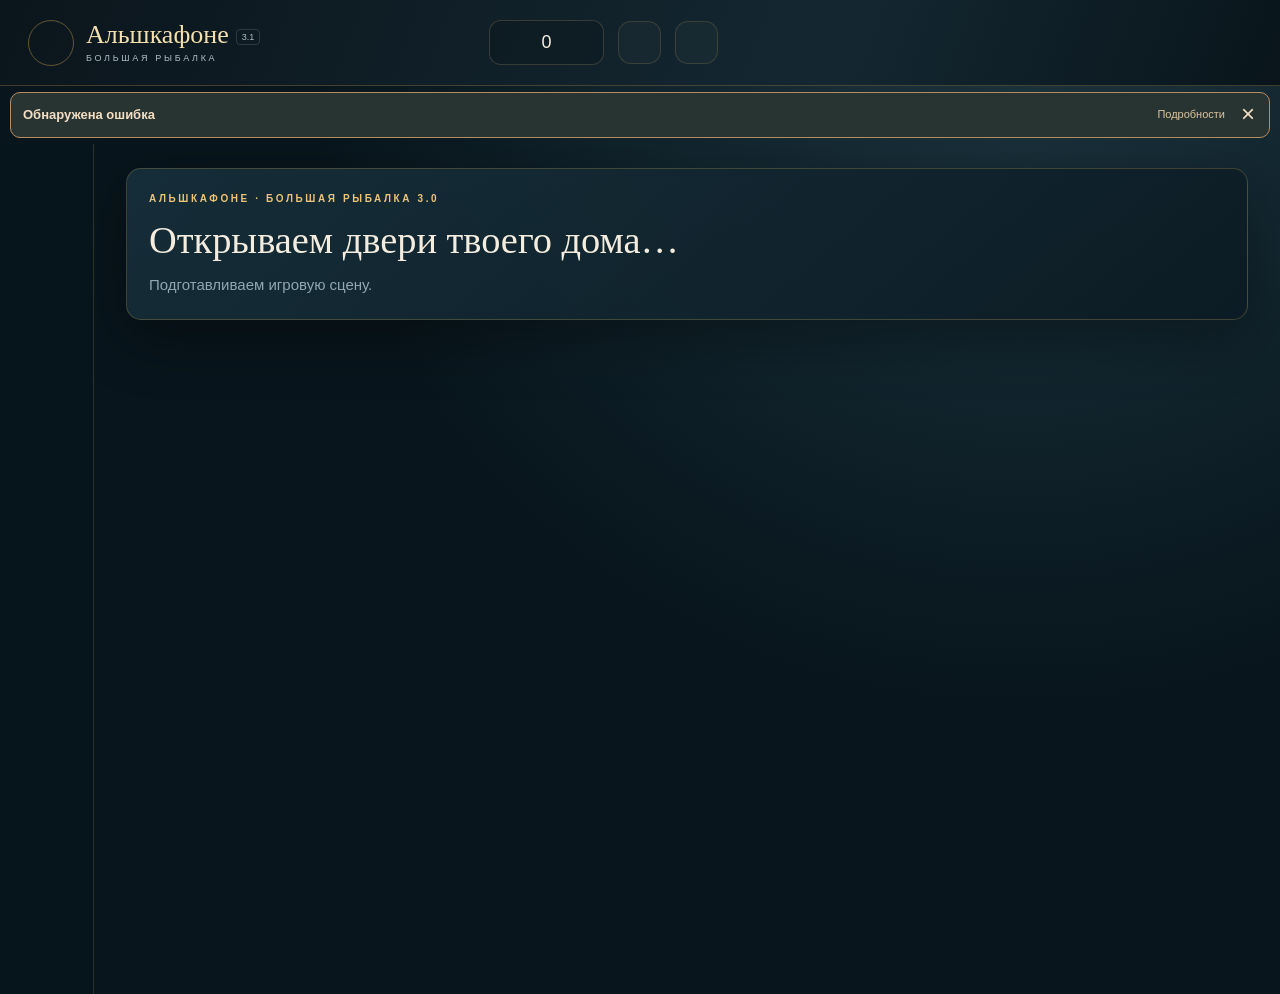
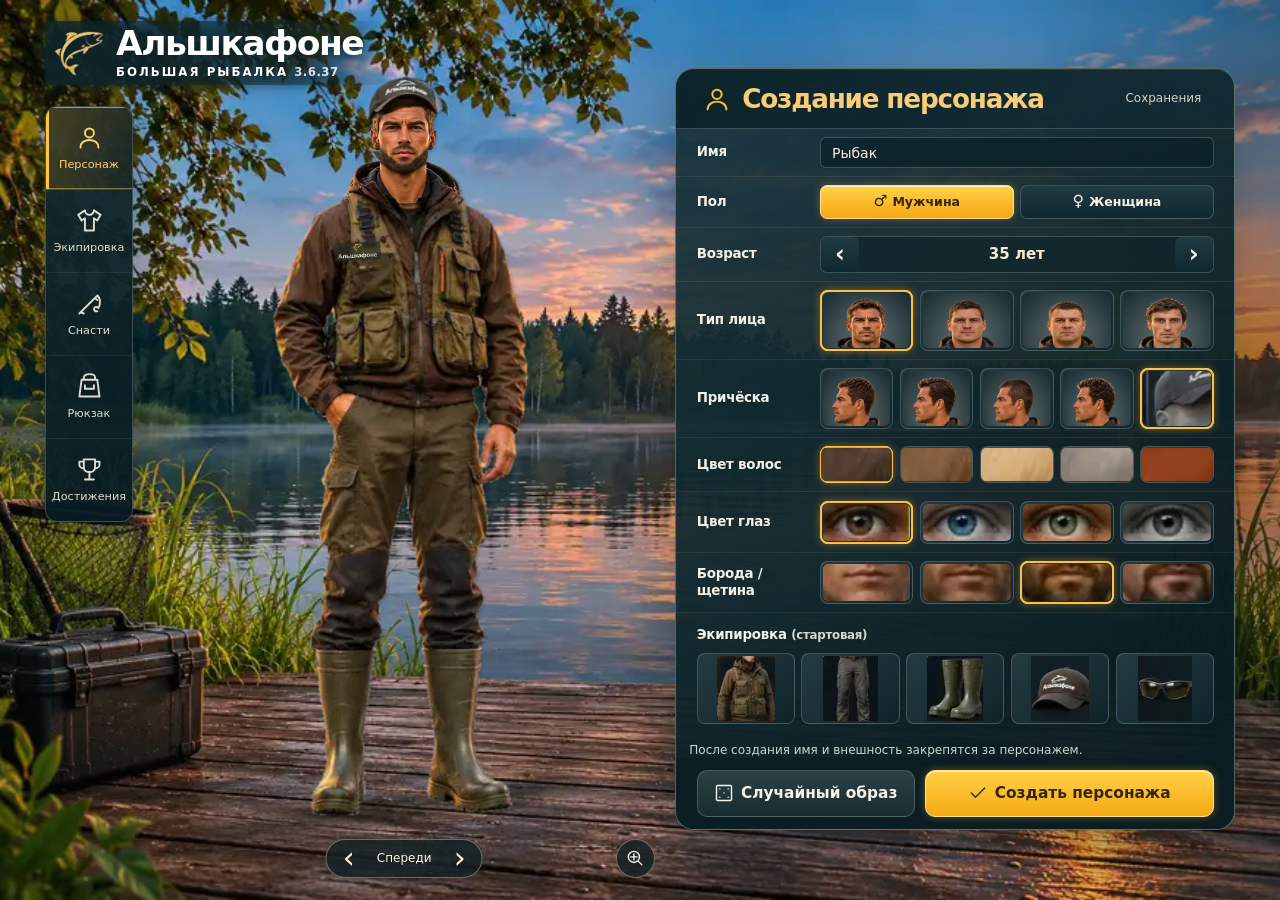
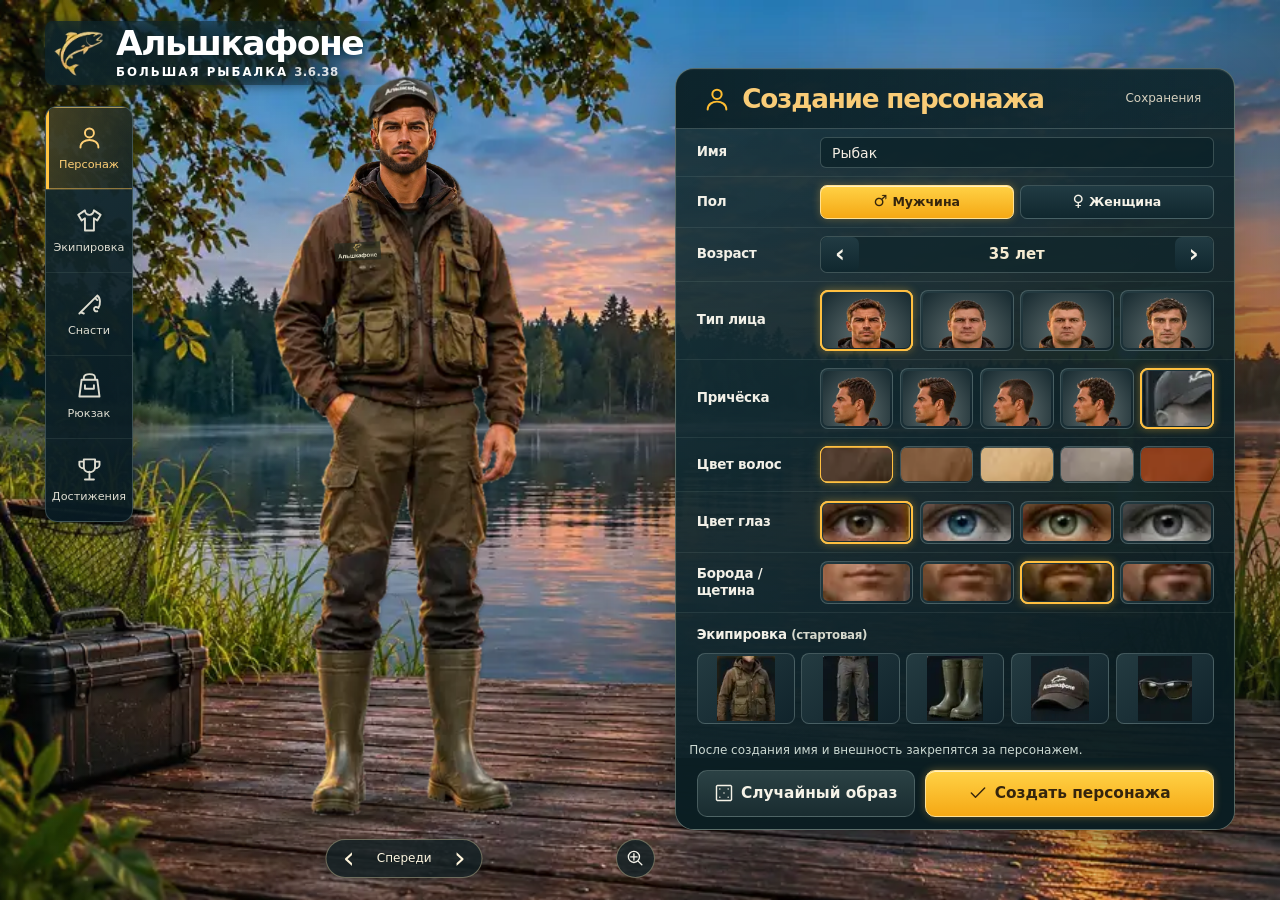
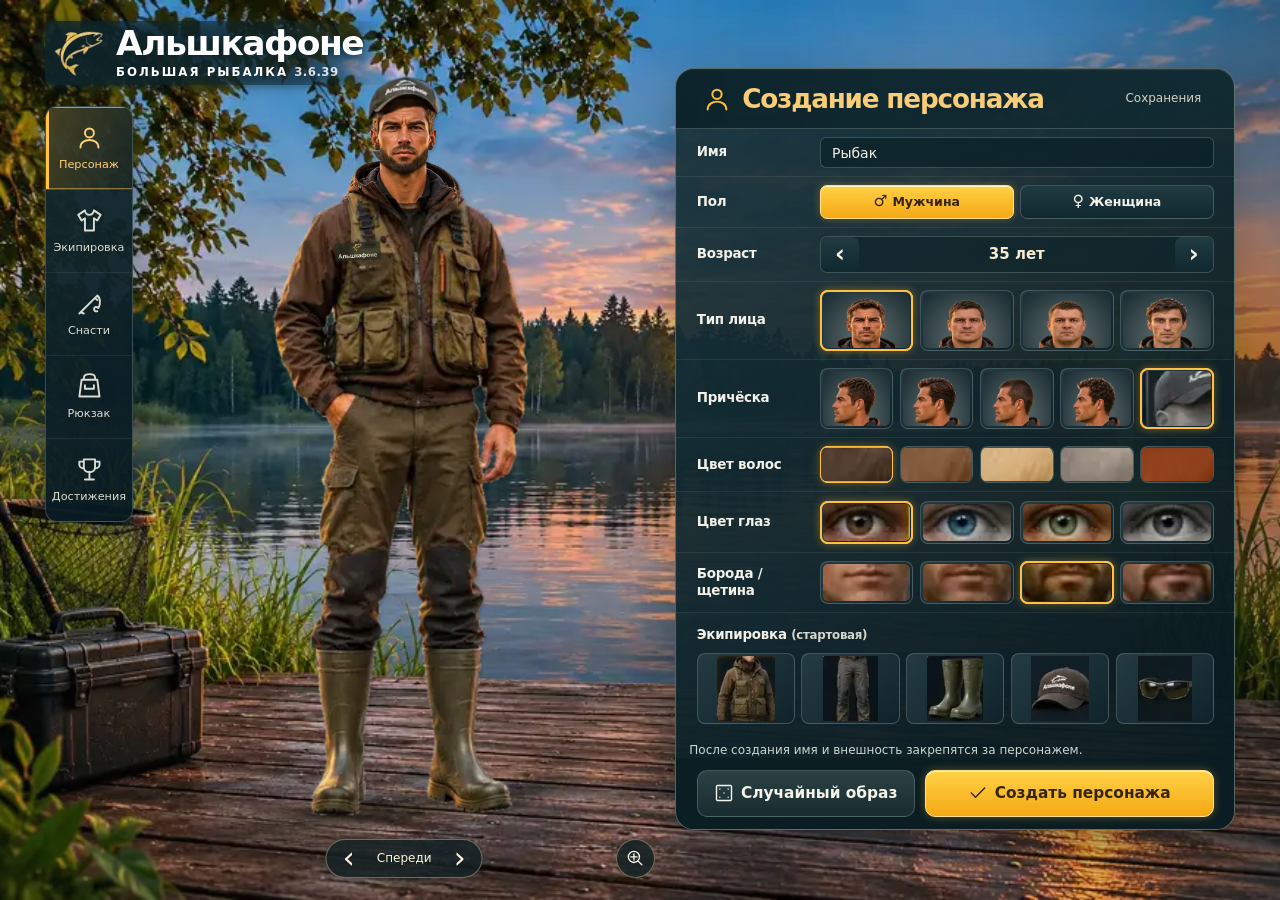
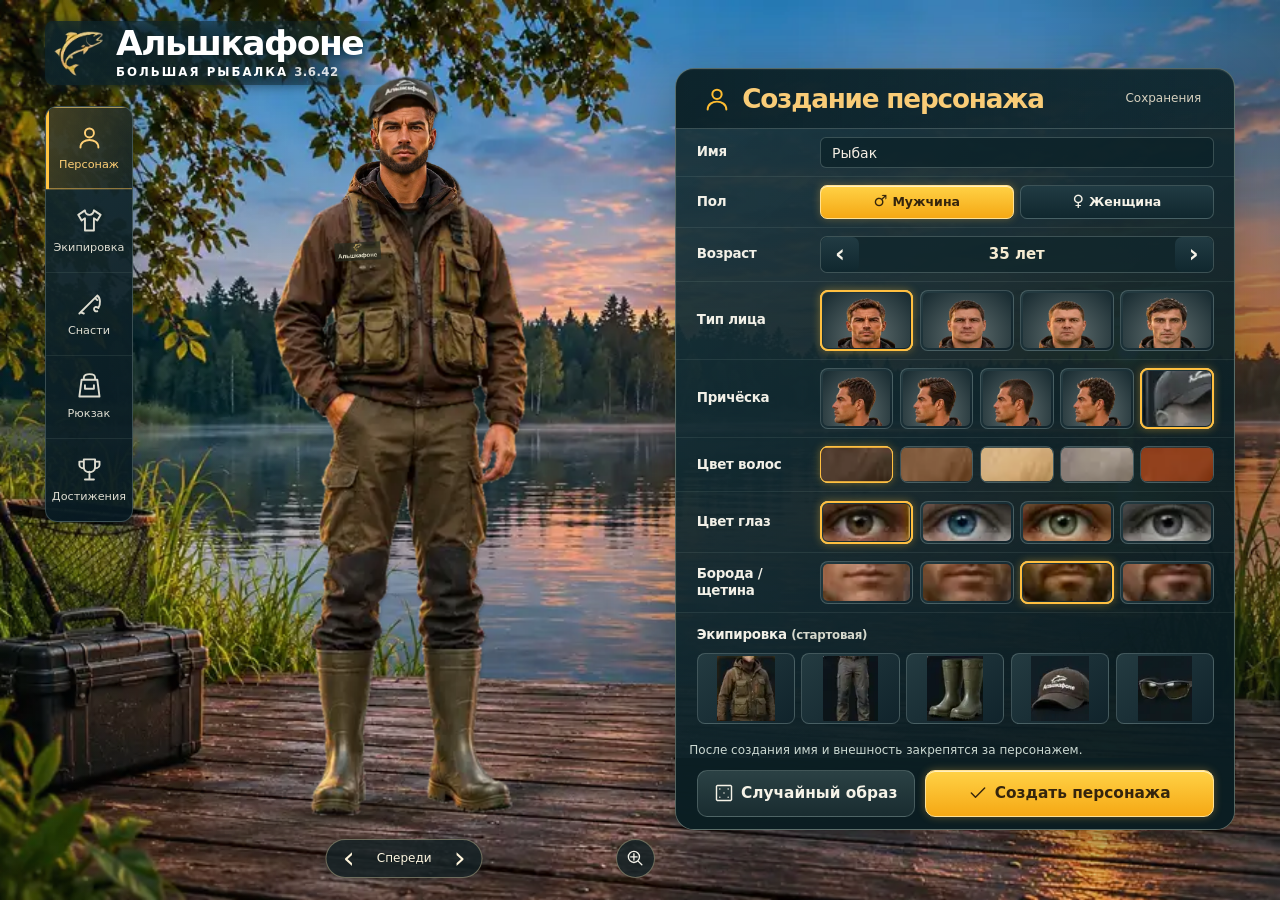
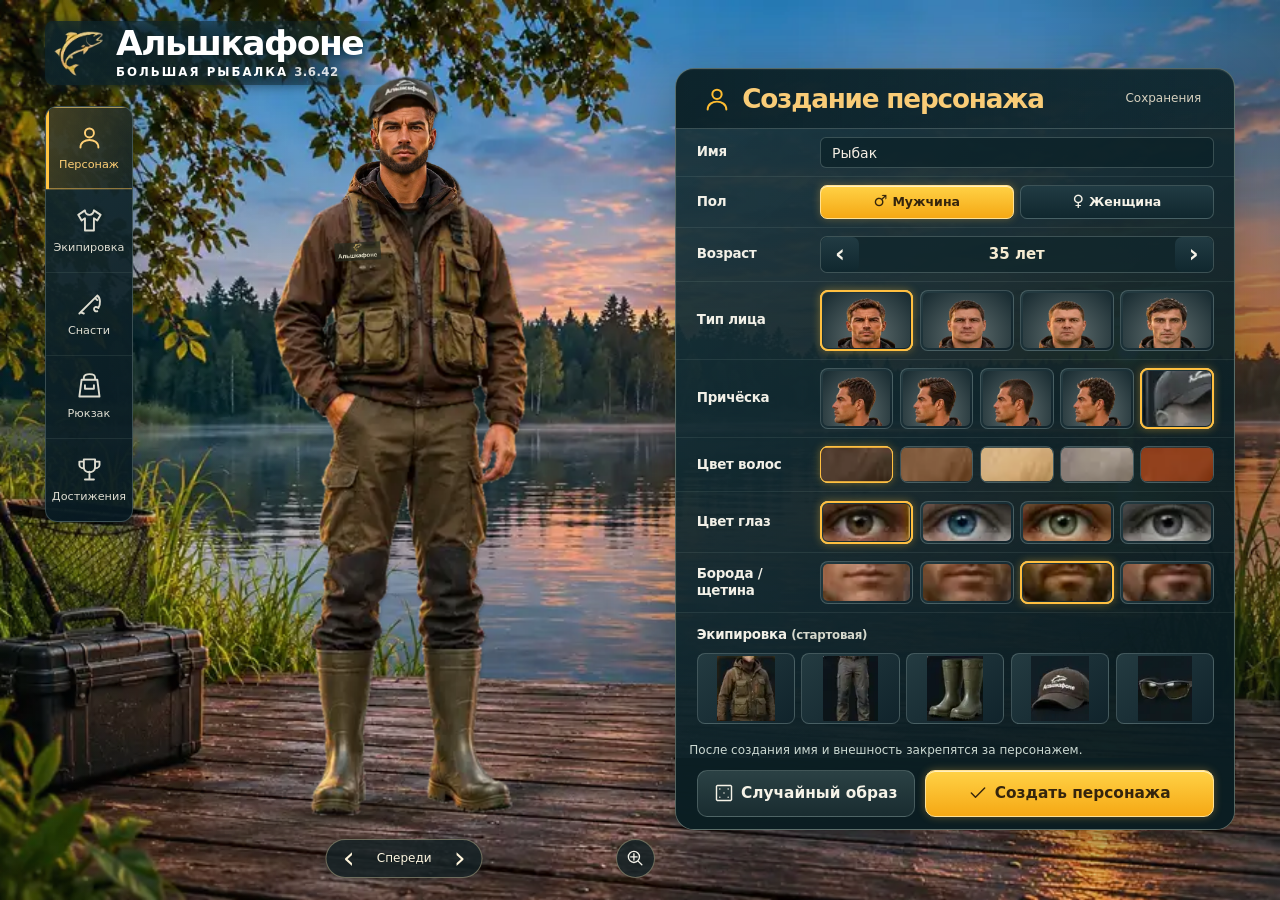
